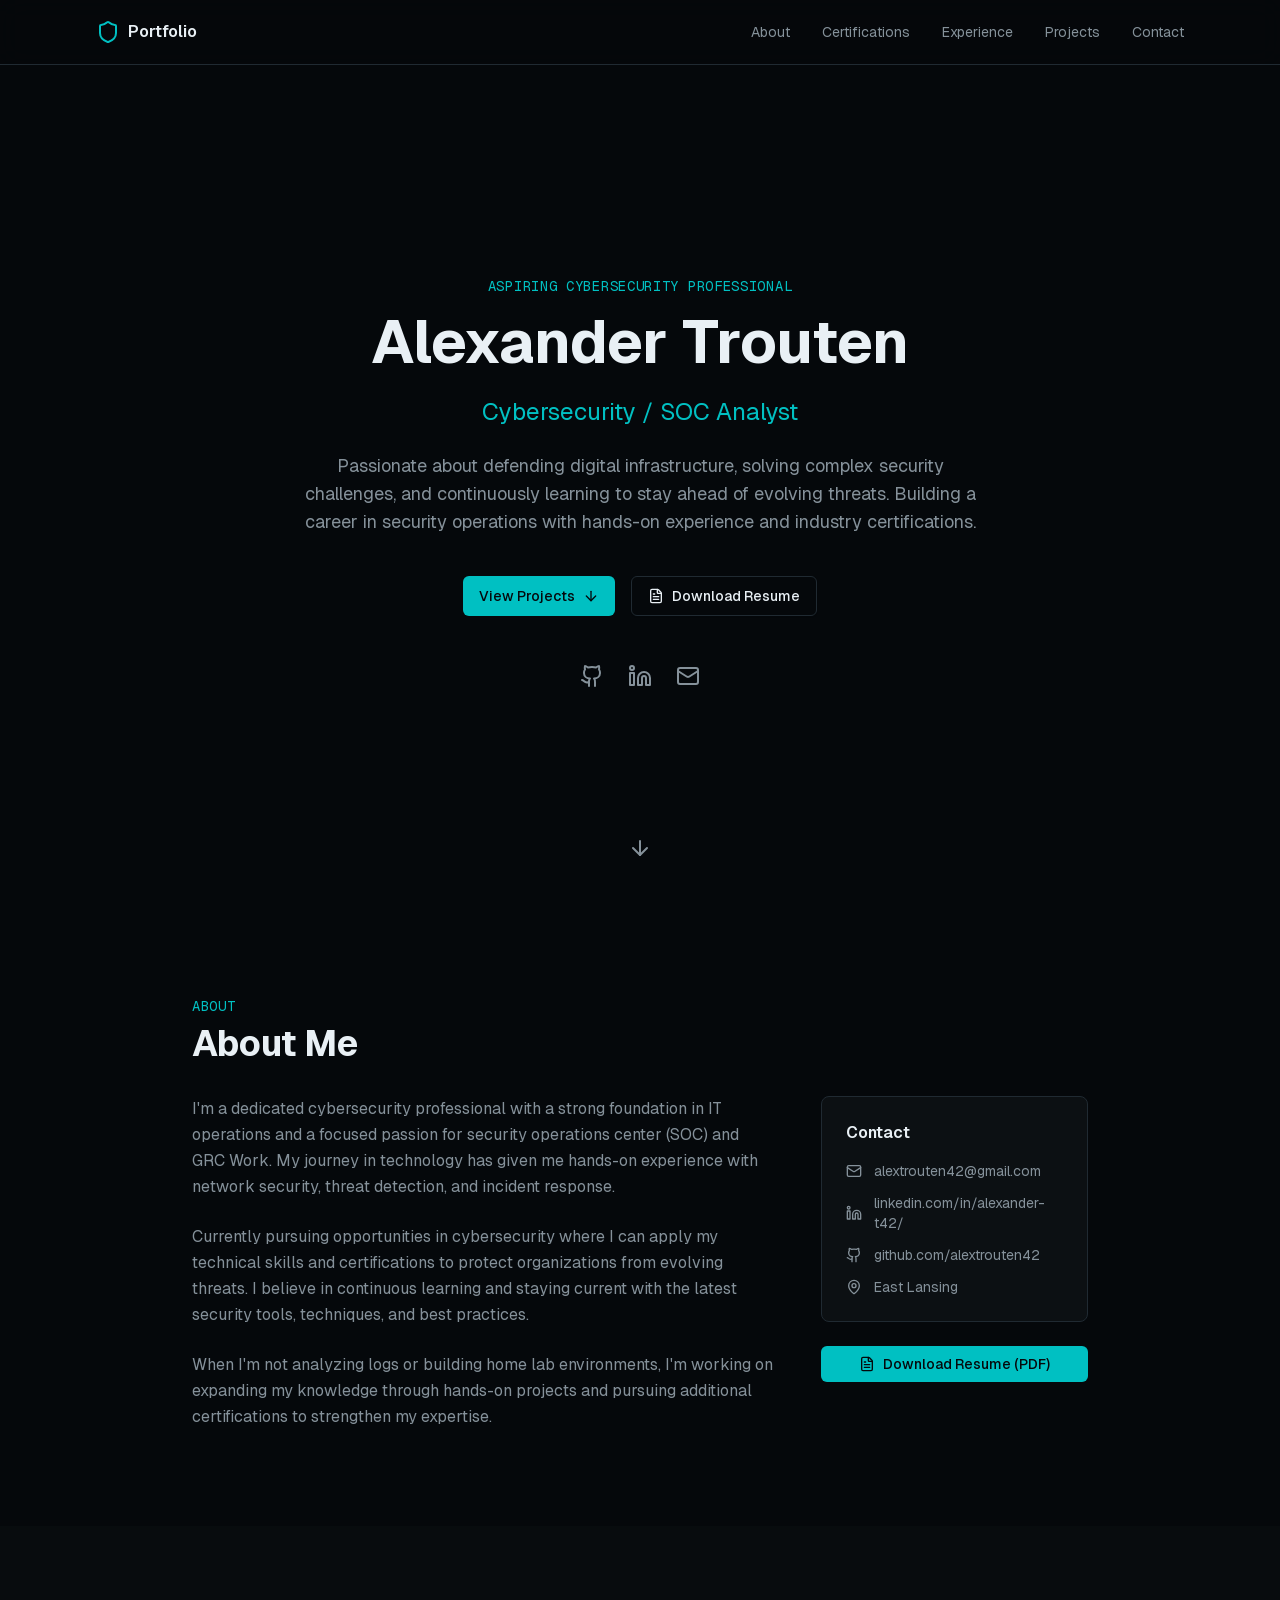
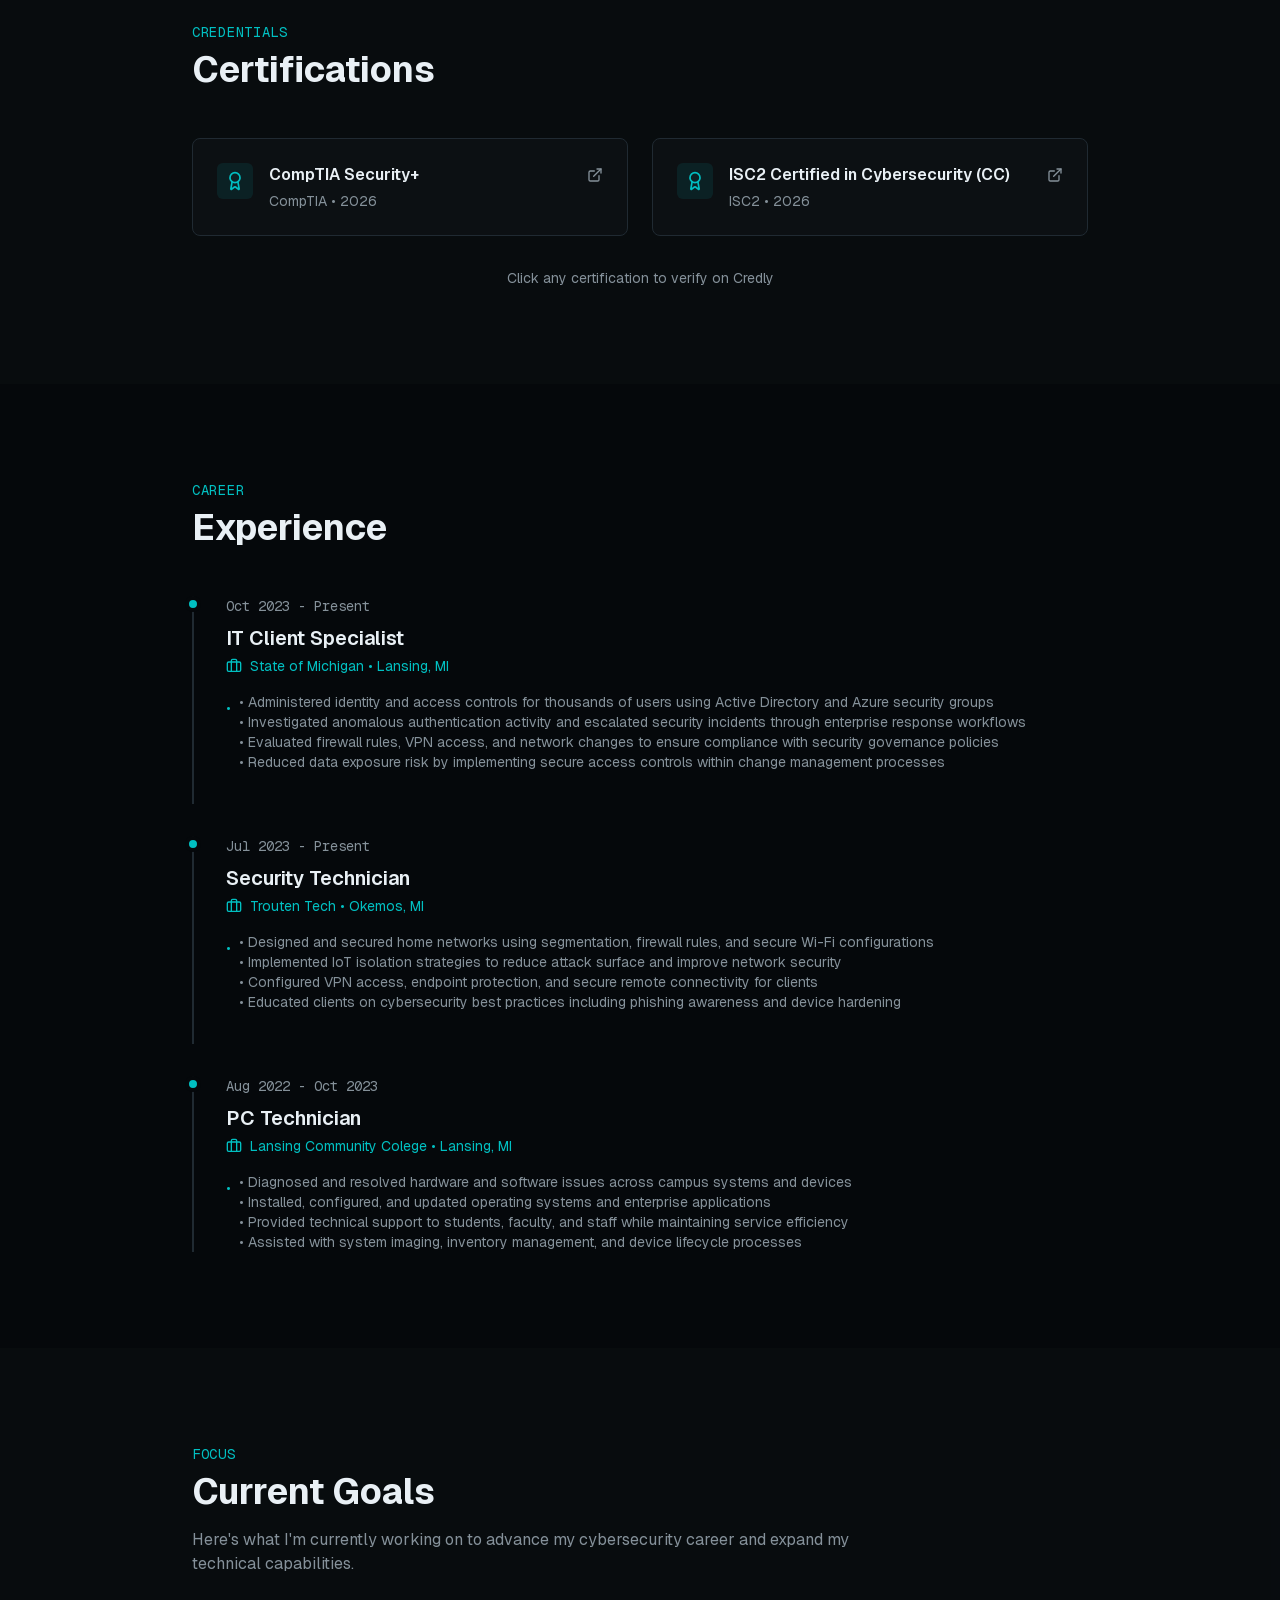
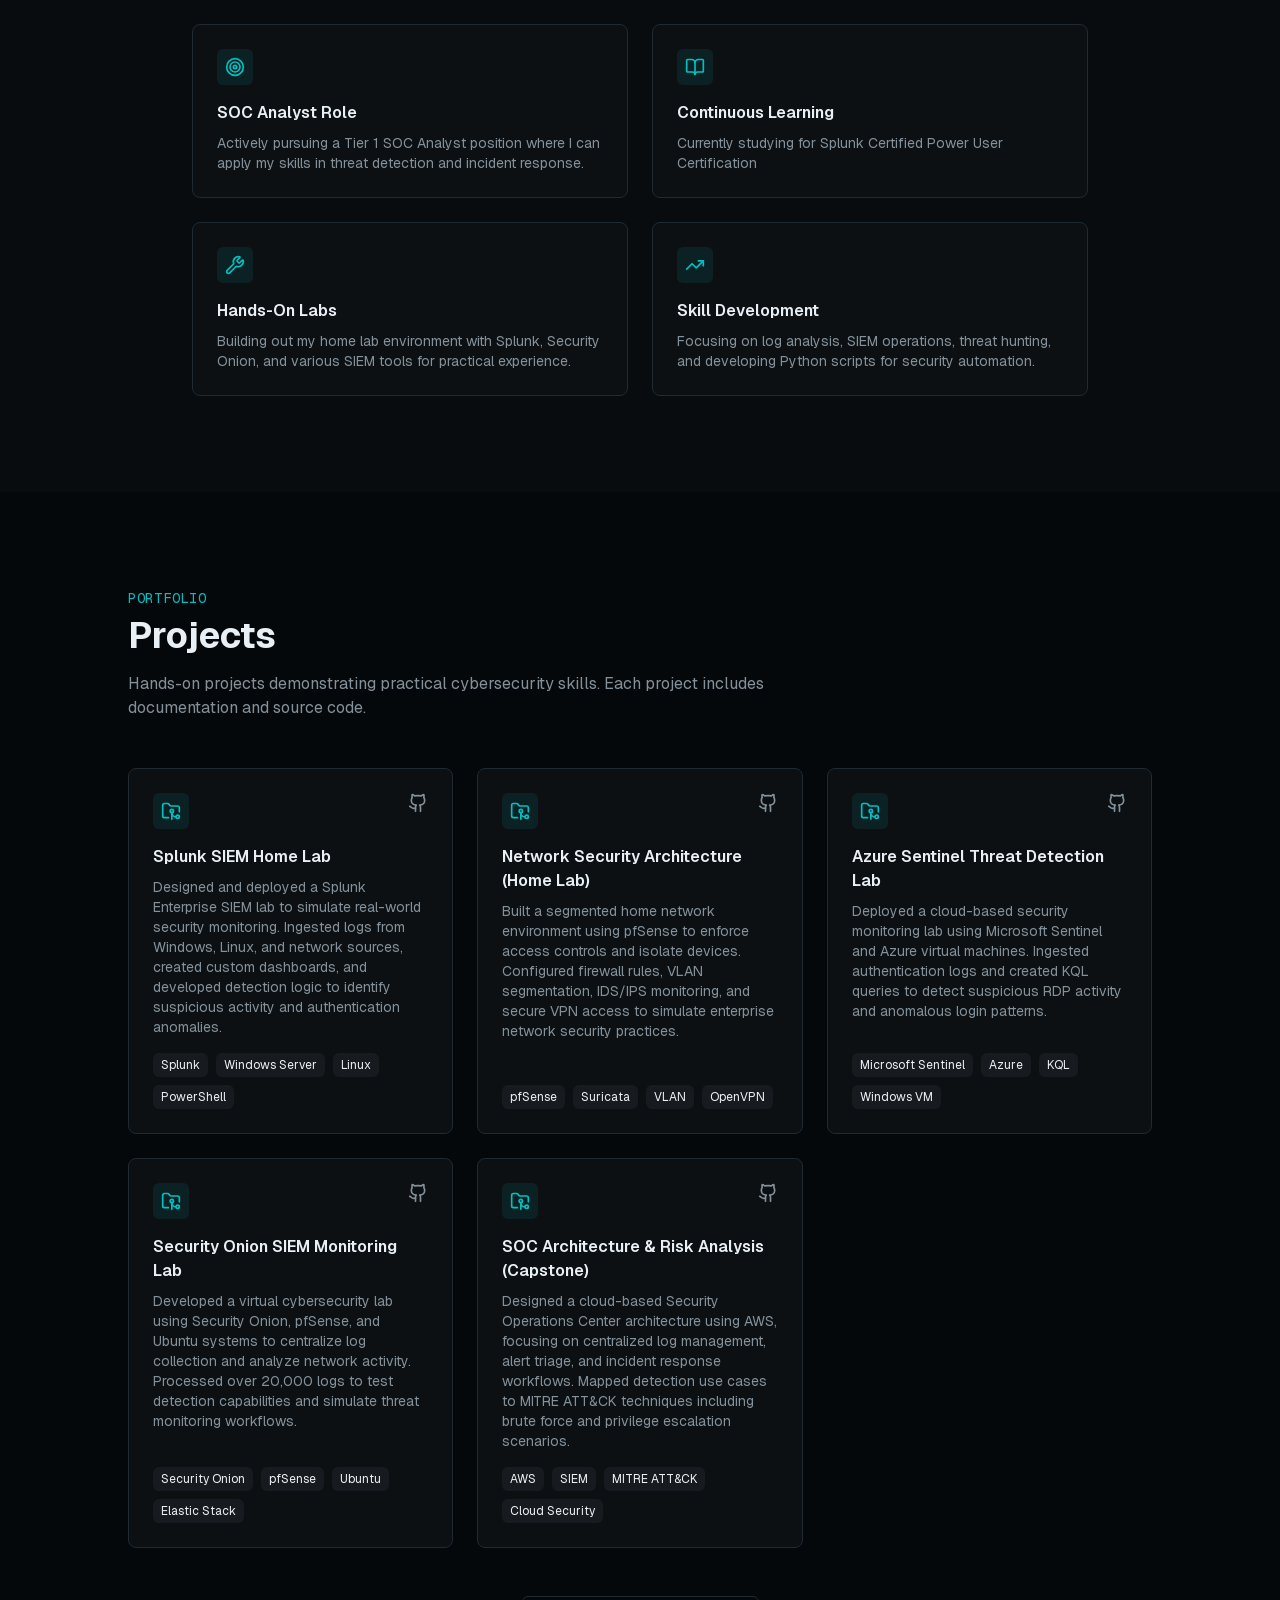
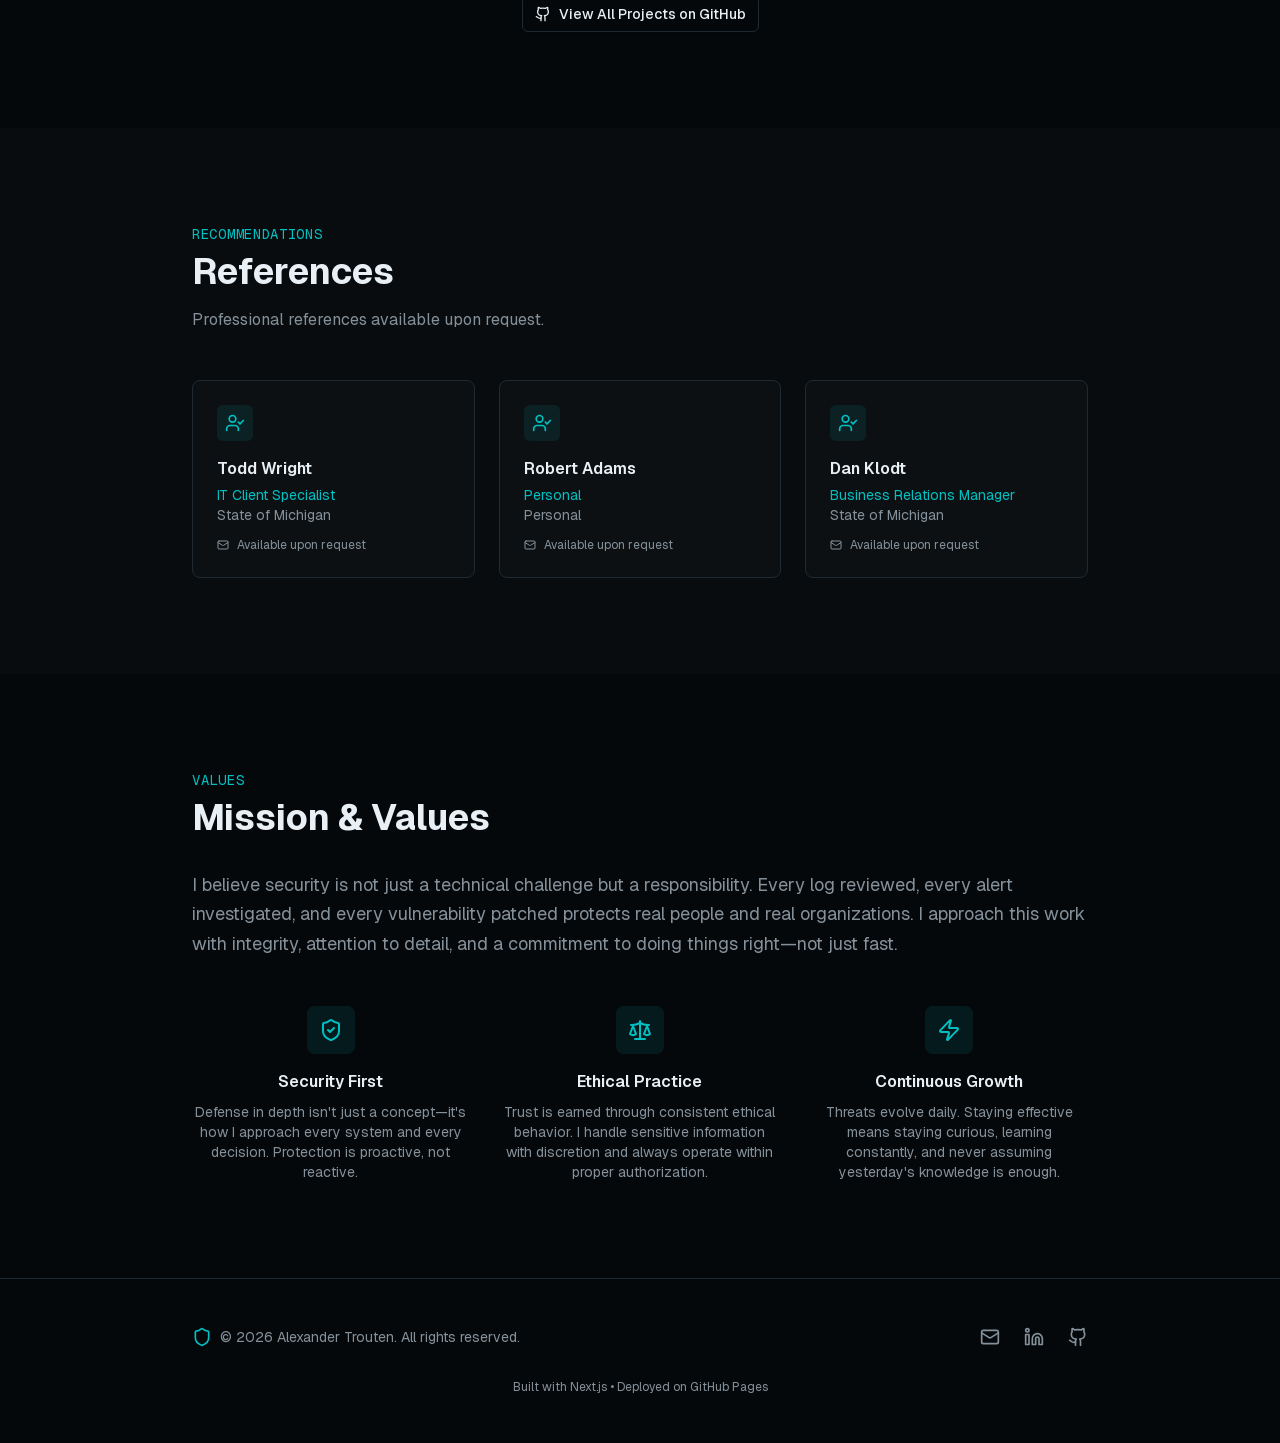
==== index.html @ dbf6aa48 "Updates" ====
<!DOCTYPE html><html lang="en"><head><meta charSet="utf-8"/><meta name="viewport" content="width=device-width, initial-scale=1"/><link rel="preload" href="./_next/static/media/797e433ab948586e-s.p.0.q-h669a_dqa.woff2" as="font" crossorigin="" type="font/woff2"/><link rel="preload" href="./_next/static/media/caa3a2e1cccd8315-s.p.16t1db8_9y2o~.woff2" as="font" crossorigin="" type="font/woff2"/><link rel="stylesheet" href="./_next/static/chunks/0x.pxwmy6tt~x.css" data-precedence="next"/><link rel="stylesheet" href="./_next/static/chunks/094i08rgkn6~y.css" data-precedence="next"/><link rel="preload" as="script" fetchPriority="low" href="./_next/static/chunks/17mwh_xul9q_s.js"/><script src="./_next/static/chunks/0~2hx~4anbj7s.js" async=""></script><script src="./_next/static/chunks/0jg51~wp.th-u.js" async=""></script><script src="./_next/static/chunks/0irpjk.f06gcm.js" async=""></script><script src="./_next/static/chunks/turbopack-11qjqpu1akf0x.js" async=""></script><script src="./_next/static/chunks/0v90e52bsza-c.js" async=""></script><script src="./_next/static/chunks/0dbhjjzl8qfwv.js" async=""></script><script src="./_next/static/chunks/0-bixkp6.-x4x.js" async=""></script><script src="./_next/static/chunks/0hr69gval2pws.js" async=""></script><meta name="next-size-adjust" content=""/><title>Alexander Trouten | Cybersecurity / SOC Analyst</title><meta name="description" content="Cybersecurity professional specializing in threat detection, governance, and security operations. View my portfolio, certifications, and projects."/><meta name="generator" content="v0.app"/><link rel="icon" href="/icon-light-32x32.png" media="(prefers-color-scheme: light)"/><link rel="icon" href="/icon-dark-32x32.png" media="(prefers-color-scheme: dark)"/><link rel="icon" href="/icon.svg" type="image/svg+xml"/><link rel="apple-touch-icon" href="/apple-icon.png"/><script src="./_next/static/chunks/03~yq9q893hmn.js" noModule=""></script></head><body class="font-sans antialiased"><div hidden=""><!--$--><!--/$--></div><main class="min-h-screen"><nav class="fixed top-0 left-0 right-0 z-50 bg-background/80 backdrop-blur-md border-b border-border"><div class="max-w-6xl mx-auto px-4 sm:px-6 lg:px-8"><div class="flex items-center justify-between h-16"><a href="#" class="flex items-center gap-2 text-primary"><svg xmlns="http://www.w3.org/2000/svg" width="24" height="24" viewBox="0 0 24 24" fill="none" stroke="currentColor" stroke-width="2" stroke-linecap="round" stroke-linejoin="round" class="lucide lucide-shield h-6 w-6" aria-hidden="true"><path d="M20 13c0 5-3.5 7.5-7.66 8.95a1 1 0 0 1-.67-.01C7.5 20.5 4 18 4 13V6a1 1 0 0 1 1-1c2 0 4.5-1.2 6.24-2.72a1.17 1.17 0 0 1 1.52 0C14.51 3.81 17 5 19 5a1 1 0 0 1 1 1z"></path></svg><span class="font-semibold text-foreground">Portfolio</span></a><div class="hidden md:flex items-center gap-8"><a href="#about" class="text-sm text-muted-foreground hover:text-primary transition-colors">About</a><a href="#certifications" class="text-sm text-muted-foreground hover:text-primary transition-colors">Certifications</a><a href="#experience" class="text-sm text-muted-foreground hover:text-primary transition-colors">Experience</a><a href="#projects" class="text-sm text-muted-foreground hover:text-primary transition-colors">Projects</a><a href="#contact" class="text-sm text-muted-foreground hover:text-primary transition-colors">Contact</a></div><button data-slot="button" class="inline-flex items-center justify-center gap-2 whitespace-nowrap rounded-md text-sm font-medium transition-all disabled:pointer-events-none disabled:opacity-50 [&amp;_svg]:pointer-events-none [&amp;_svg:not([class*=&#x27;size-&#x27;])]:size-4 shrink-0 [&amp;_svg]:shrink-0 outline-none focus-visible:border-ring focus-visible:ring-ring/50 focus-visible:ring-[3px] aria-invalid:ring-destructive/20 dark:aria-invalid:ring-destructive/40 aria-invalid:border-destructive hover:bg-accent hover:text-accent-foreground dark:hover:bg-accent/50 size-9 md:hidden" aria-label="Toggle menu"><svg xmlns="http://www.w3.org/2000/svg" width="24" height="24" viewBox="0 0 24 24" fill="none" stroke="currentColor" stroke-width="2" stroke-linecap="round" stroke-linejoin="round" class="lucide lucide-menu h-5 w-5" aria-hidden="true"><path d="M4 5h16"></path><path d="M4 12h16"></path><path d="M4 19h16"></path></svg></button></div></div></nav><section id="hero" class="min-h-screen flex flex-col items-center justify-center px-4 pt-16 relative"><div class="max-w-3xl mx-auto text-center"><p class="text-primary font-mono text-sm tracking-wider mb-4">ASPIRING CYBERSECURITY PROFESSIONAL</p><h1 class="text-4xl sm:text-5xl lg:text-6xl font-bold text-foreground mb-6 text-balance">Alexander Trouten</h1><h2 class="text-xl sm:text-2xl text-primary mb-6">Cybersecurity / SOC Analyst</h2><p class="text-lg text-muted-foreground max-w-2xl mx-auto mb-10 text-pretty">Passionate about defending digital infrastructure, solving complex security challenges, and continuously learning to stay ahead of evolving threats. Building a career in security operations with hands-on experience and industry certifications.</p><div class="flex flex-col sm:flex-row items-center justify-center gap-4 mb-12"><a href="#projects" data-slot="button" class="inline-flex items-center justify-center whitespace-nowrap text-sm font-medium transition-all disabled:pointer-events-none disabled:opacity-50 [&amp;_svg]:pointer-events-none [&amp;_svg:not([class*=&#x27;size-&#x27;])]:size-4 shrink-0 [&amp;_svg]:shrink-0 outline-none focus-visible:border-ring focus-visible:ring-ring/50 focus-visible:ring-[3px] aria-invalid:ring-destructive/20 dark:aria-invalid:ring-destructive/40 aria-invalid:border-destructive bg-primary text-primary-foreground hover:bg-primary/90 h-10 rounded-md px-6 has-[&gt;svg]:px-4 gap-2">View Projects<svg xmlns="http://www.w3.org/2000/svg" width="24" height="24" viewBox="0 0 24 24" fill="none" stroke="currentColor" stroke-width="2" stroke-linecap="round" stroke-linejoin="round" class="lucide lucide-arrow-down h-4 w-4" aria-hidden="true"><path d="M12 5v14"></path><path d="m19 12-7 7-7-7"></path></svg></a><a href="/resume.pdf" target="_blank" rel="noopener noreferrer" data-slot="button" class="inline-flex items-center justify-center whitespace-nowrap text-sm font-medium transition-all disabled:pointer-events-none disabled:opacity-50 [&amp;_svg]:pointer-events-none [&amp;_svg:not([class*=&#x27;size-&#x27;])]:size-4 shrink-0 [&amp;_svg]:shrink-0 outline-none focus-visible:border-ring focus-visible:ring-ring/50 focus-visible:ring-[3px] aria-invalid:ring-destructive/20 dark:aria-invalid:ring-destructive/40 aria-invalid:border-destructive border bg-background shadow-xs hover:bg-accent hover:text-accent-foreground dark:bg-input/30 dark:border-input dark:hover:bg-input/50 h-10 rounded-md px-6 has-[&gt;svg]:px-4 gap-2"><svg xmlns="http://www.w3.org/2000/svg" width="24" height="24" viewBox="0 0 24 24" fill="none" stroke="currentColor" stroke-width="2" stroke-linecap="round" stroke-linejoin="round" class="lucide lucide-file-text h-4 w-4" aria-hidden="true"><path d="M6 22a2 2 0 0 1-2-2V4a2 2 0 0 1 2-2h8a2.4 2.4 0 0 1 1.704.706l3.588 3.588A2.4 2.4 0 0 1 20 8v12a2 2 0 0 1-2 2z"></path><path d="M14 2v5a1 1 0 0 0 1 1h5"></path><path d="M10 9H8"></path><path d="M16 13H8"></path><path d="M16 17H8"></path></svg>Download Resume</a></div><div class="flex items-center justify-center gap-6"><a href="https://github.com/alextrouten42" target="_blank" rel="noopener noreferrer" class="text-muted-foreground hover:text-primary transition-colors" aria-label="GitHub Profile"><svg xmlns="http://www.w3.org/2000/svg" width="24" height="24" viewBox="0 0 24 24" fill="none" stroke="currentColor" stroke-width="2" stroke-linecap="round" stroke-linejoin="round" class="lucide lucide-github h-6 w-6" aria-hidden="true"><path d="M15 22v-4a4.8 4.8 0 0 0-1-3.5c3 0 6-2 6-5.5.08-1.25-.27-2.48-1-3.5.28-1.15.28-2.35 0-3.5 0 0-1 0-3 1.5-2.64-.5-5.36-.5-8 0C6 2 5 2 5 2c-.3 1.15-.3 2.35 0 3.5A5.403 5.403 0 0 0 4 9c0 3.5 3 5.5 6 5.5-.39.49-.68 1.05-.85 1.65-.17.6-.22 1.23-.15 1.85v4"></path><path d="M9 18c-4.51 2-5-2-7-2"></path></svg></a><a href="https://linkedin.com/in/alexander-t42/" target="_blank" rel="noopener noreferrer" class="text-muted-foreground hover:text-primary transition-colors" aria-label="LinkedIn Profile"><svg xmlns="http://www.w3.org/2000/svg" width="24" height="24" viewBox="0 0 24 24" fill="none" stroke="currentColor" stroke-width="2" stroke-linecap="round" stroke-linejoin="round" class="lucide lucide-linkedin h-6 w-6" aria-hidden="true"><path d="M16 8a6 6 0 0 1 6 6v7h-4v-7a2 2 0 0 0-2-2 2 2 0 0 0-2 2v7h-4v-7a6 6 0 0 1 6-6z"></path><rect width="4" height="12" x="2" y="9"></rect><circle cx="4" cy="4" r="2"></circle></svg></a><a href="mailto:alextrouten42@gmail.com" class="text-muted-foreground hover:text-primary transition-colors" aria-label="Email"><svg xmlns="http://www.w3.org/2000/svg" width="24" height="24" viewBox="0 0 24 24" fill="none" stroke="currentColor" stroke-width="2" stroke-linecap="round" stroke-linejoin="round" class="lucide lucide-mail h-6 w-6" aria-hidden="true"><path d="m22 7-8.991 5.727a2 2 0 0 1-2.009 0L2 7"></path><rect x="2" y="4" width="20" height="16" rx="2"></rect></svg></a></div></div><div class="absolute bottom-10 left-1/2 -translate-x-1/2 animate-bounce"><a href="#about" aria-label="Scroll to About section"><svg xmlns="http://www.w3.org/2000/svg" width="24" height="24" viewBox="0 0 24 24" fill="none" stroke="currentColor" stroke-width="2" stroke-linecap="round" stroke-linejoin="round" class="lucide lucide-arrow-down h-6 w-6 text-muted-foreground" aria-hidden="true"><path d="M12 5v14"></path><path d="m19 12-7 7-7-7"></path></svg></a></div></section><section id="about" class="py-24 px-4"><div class="max-w-4xl mx-auto"><h2 class="text-sm font-mono text-primary tracking-wider mb-2">ABOUT</h2><h3 class="text-3xl sm:text-4xl font-bold text-foreground mb-8">About Me</h3><div class="grid lg:grid-cols-3 gap-12"><div class="lg:col-span-2 space-y-6"><p class="text-muted-foreground leading-relaxed">I&#x27;m a dedicated cybersecurity professional with a strong foundation in IT operations and a focused passion for security operations center (SOC) and GRC Work. My journey in technology has given me hands-on experience with network security, threat detection, and incident response.</p><p class="text-muted-foreground leading-relaxed">Currently pursuing opportunities in cybersecurity where I can apply my technical skills and certifications to protect organizations from evolving threats. I believe in continuous learning and staying current with the latest security tools, techniques, and best practices.</p><p class="text-muted-foreground leading-relaxed">When I&#x27;m not analyzing logs or building home lab environments, I&#x27;m working on expanding my knowledge through hands-on projects and pursuing additional certifications to strengthen my expertise.</p></div><div class="space-y-6"><div class="p-6 rounded-lg bg-card border border-border"><h4 class="font-semibold text-foreground mb-4">Contact</h4><div class="space-y-3"><a href="mailto:Alextrouten42@gmail.com" class="flex items-center gap-3 text-muted-foreground hover:text-primary transition-colors text-sm"><svg xmlns="http://www.w3.org/2000/svg" width="24" height="24" viewBox="0 0 24 24" fill="none" stroke="currentColor" stroke-width="2" stroke-linecap="round" stroke-linejoin="round" class="lucide lucide-mail h-4 w-4 shrink-0" aria-hidden="true"><path d="m22 7-8.991 5.727a2 2 0 0 1-2.009 0L2 7"></path><rect x="2" y="4" width="20" height="16" rx="2"></rect></svg><span>alextrouten42@gmail.com</span></a><a href="https://www.linkedin.com/in/alexander-t42/" target="_blank" rel="noopener noreferrer" class="flex items-center gap-3 text-muted-foreground hover:text-primary transition-colors text-sm"><svg xmlns="http://www.w3.org/2000/svg" width="24" height="24" viewBox="0 0 24 24" fill="none" stroke="currentColor" stroke-width="2" stroke-linecap="round" stroke-linejoin="round" class="lucide lucide-linkedin h-4 w-4 shrink-0" aria-hidden="true"><path d="M16 8a6 6 0 0 1 6 6v7h-4v-7a2 2 0 0 0-2-2 2 2 0 0 0-2 2v7h-4v-7a6 6 0 0 1 6-6z"></path><rect width="4" height="12" x="2" y="9"></rect><circle cx="4" cy="4" r="2"></circle></svg><span>linkedin.com/in/alexander-t42/</span></a><a href="https://github.com/alextrouten42" target="_blank" rel="noopener noreferrer" class="flex items-center gap-3 text-muted-foreground hover:text-primary transition-colors text-sm"><svg xmlns="http://www.w3.org/2000/svg" width="24" height="24" viewBox="0 0 24 24" fill="none" stroke="currentColor" stroke-width="2" stroke-linecap="round" stroke-linejoin="round" class="lucide lucide-github h-4 w-4 shrink-0" aria-hidden="true"><path d="M15 22v-4a4.8 4.8 0 0 0-1-3.5c3 0 6-2 6-5.5.08-1.25-.27-2.48-1-3.5.28-1.15.28-2.35 0-3.5 0 0-1 0-3 1.5-2.64-.5-5.36-.5-8 0C6 2 5 2 5 2c-.3 1.15-.3 2.35 0 3.5A5.403 5.403 0 0 0 4 9c0 3.5 3 5.5 6 5.5-.39.49-.68 1.05-.85 1.65-.17.6-.22 1.23-.15 1.85v4"></path><path d="M9 18c-4.51 2-5-2-7-2"></path></svg><span>github.com/alextrouten42</span></a><div class="flex items-center gap-3 text-muted-foreground text-sm"><svg xmlns="http://www.w3.org/2000/svg" width="24" height="24" viewBox="0 0 24 24" fill="none" stroke="currentColor" stroke-width="2" stroke-linecap="round" stroke-linejoin="round" class="lucide lucide-map-pin h-4 w-4 shrink-0" aria-hidden="true"><path d="M20 10c0 4.993-5.539 10.193-7.399 11.799a1 1 0 0 1-1.202 0C9.539 20.193 4 14.993 4 10a8 8 0 0 1 16 0"></path><circle cx="12" cy="10" r="3"></circle></svg><span>East Lansing</span></div></div></div><a href="/resume.pdf" target="_blank" rel="noopener noreferrer" data-slot="button" class="inline-flex items-center justify-center whitespace-nowrap rounded-md text-sm font-medium transition-all disabled:pointer-events-none disabled:opacity-50 [&amp;_svg]:pointer-events-none [&amp;_svg:not([class*=&#x27;size-&#x27;])]:size-4 shrink-0 [&amp;_svg]:shrink-0 outline-none focus-visible:border-ring focus-visible:ring-ring/50 focus-visible:ring-[3px] aria-invalid:ring-destructive/20 dark:aria-invalid:ring-destructive/40 aria-invalid:border-destructive bg-primary text-primary-foreground hover:bg-primary/90 h-9 px-4 py-2 has-[&gt;svg]:px-3 w-full gap-2"><svg xmlns="http://www.w3.org/2000/svg" width="24" height="24" viewBox="0 0 24 24" fill="none" stroke="currentColor" stroke-width="2" stroke-linecap="round" stroke-linejoin="round" class="lucide lucide-file-text h-4 w-4" aria-hidden="true"><path d="M6 22a2 2 0 0 1-2-2V4a2 2 0 0 1 2-2h8a2.4 2.4 0 0 1 1.704.706l3.588 3.588A2.4 2.4 0 0 1 20 8v12a2 2 0 0 1-2 2z"></path><path d="M14 2v5a1 1 0 0 0 1 1h5"></path><path d="M10 9H8"></path><path d="M16 13H8"></path><path d="M16 17H8"></path></svg>Download Resume (PDF)</a></div></div></div></section><section id="certifications" class="py-24 px-4 bg-card/50"><div class="max-w-4xl mx-auto"><h2 class="text-sm font-mono text-primary tracking-wider mb-2">CREDENTIALS</h2><h3 class="text-3xl sm:text-4xl font-bold text-foreground mb-12">Certifications</h3><div class="grid sm:grid-cols-2 gap-6"><a href="https://www.credly.com/badges/7d24fe63-3ebd-4360-afc7-e050ca2d0676" target="_blank" rel="noopener noreferrer" class="group p-6 rounded-lg bg-card border border-border hover:border-primary/50 transition-all"><div class="flex items-start justify-between gap-4"><div class="flex items-start gap-4"><div class="p-2 rounded-md bg-primary/10 text-primary"><svg xmlns="http://www.w3.org/2000/svg" width="24" height="24" viewBox="0 0 24 24" fill="none" stroke="currentColor" stroke-width="2" stroke-linecap="round" stroke-linejoin="round" class="lucide lucide-award h-5 w-5" aria-hidden="true"><path d="m15.477 12.89 1.515 8.526a.5.5 0 0 1-.81.47l-3.58-2.687a1 1 0 0 0-1.197 0l-3.586 2.686a.5.5 0 0 1-.81-.469l1.514-8.526"></path><circle cx="12" cy="8" r="6"></circle></svg></div><div><h4 class="font-semibold text-foreground group-hover:text-primary transition-colors">CompTIA Security+</h4><p class="text-sm text-muted-foreground mt-1">CompTIA<!-- --> • <!-- -->2026</p></div></div><svg xmlns="http://www.w3.org/2000/svg" width="24" height="24" viewBox="0 0 24 24" fill="none" stroke="currentColor" stroke-width="2" stroke-linecap="round" stroke-linejoin="round" class="lucide lucide-external-link h-4 w-4 text-muted-foreground group-hover:text-primary transition-colors shrink-0 mt-1" aria-hidden="true"><path d="M15 3h6v6"></path><path d="M10 14 21 3"></path><path d="M18 13v6a2 2 0 0 1-2 2H5a2 2 0 0 1-2-2V8a2 2 0 0 1 2-2h6"></path></svg></div></a><a href="https://www.credly.com/badges/c90fcdf9-1998-47cc-9744-c46734204236" target="_blank" rel="noopener noreferrer" class="group p-6 rounded-lg bg-card border border-border hover:border-primary/50 transition-all"><div class="flex items-start justify-between gap-4"><div class="flex items-start gap-4"><div class="p-2 rounded-md bg-primary/10 text-primary"><svg xmlns="http://www.w3.org/2000/svg" width="24" height="24" viewBox="0 0 24 24" fill="none" stroke="currentColor" stroke-width="2" stroke-linecap="round" stroke-linejoin="round" class="lucide lucide-award h-5 w-5" aria-hidden="true"><path d="m15.477 12.89 1.515 8.526a.5.5 0 0 1-.81.47l-3.58-2.687a1 1 0 0 0-1.197 0l-3.586 2.686a.5.5 0 0 1-.81-.469l1.514-8.526"></path><circle cx="12" cy="8" r="6"></circle></svg></div><div><h4 class="font-semibold text-foreground group-hover:text-primary transition-colors">ISC2 Certified in Cybersecurity (CC)</h4><p class="text-sm text-muted-foreground mt-1">ISC2<!-- --> • <!-- -->2026</p></div></div><svg xmlns="http://www.w3.org/2000/svg" width="24" height="24" viewBox="0 0 24 24" fill="none" stroke="currentColor" stroke-width="2" stroke-linecap="round" stroke-linejoin="round" class="lucide lucide-external-link h-4 w-4 text-muted-foreground group-hover:text-primary transition-colors shrink-0 mt-1" aria-hidden="true"><path d="M15 3h6v6"></path><path d="M10 14 21 3"></path><path d="M18 13v6a2 2 0 0 1-2 2H5a2 2 0 0 1-2-2V8a2 2 0 0 1 2-2h6"></path></svg></div></a></div><p class="text-sm text-muted-foreground mt-8 text-center">Click any certification to verify on Credly</p></div></section><section id="experience" class="py-24 px-4"><div class="max-w-4xl mx-auto"><h2 class="text-sm font-mono text-primary tracking-wider mb-2">CAREER</h2><h3 class="text-3xl sm:text-4xl font-bold text-foreground mb-12">Experience</h3><div class="space-y-8"><div class="relative pl-8 border-l-2 border-border pb-8 last:pb-0"><div class="absolute -left-[9px] top-0 w-4 h-4 rounded-full bg-primary border-4 border-background"></div><div class="flex flex-wrap items-center gap-2 mb-2"><span class="text-sm text-muted-foreground font-mono">Oct 2023 - Present</span></div><h4 class="text-xl font-semibold text-foreground">IT Client Specialist</h4><div class="flex items-center gap-2 text-primary mt-1"><svg xmlns="http://www.w3.org/2000/svg" width="24" height="24" viewBox="0 0 24 24" fill="none" stroke="currentColor" stroke-width="2" stroke-linecap="round" stroke-linejoin="round" class="lucide lucide-briefcase h-4 w-4" aria-hidden="true"><path d="M16 20V4a2 2 0 0 0-2-2h-4a2 2 0 0 0-2 2v16"></path><rect width="20" height="14" x="2" y="6" rx="2"></rect></svg><span class="text-sm">State of Michigan<!-- --> • <!-- -->Lansing, MI</span></div><ul class="mt-4 space-y-2"><li class="text-muted-foreground text-sm flex items-start gap-2"><span class="text-primary mt-1.5">•</span><span><p>• Administered identity and access controls for thousands of users using Active Directory and Azure security groups<br/>• Investigated anomalous authentication activity and escalated security incidents through enterprise response workflows<br/>• Evaluated firewall rules, VPN access, and network changes to ensure compliance with security governance policies<br/>• Reduced data exposure risk by implementing secure access controls within change management processes</p></span></li></ul></div><div class="relative pl-8 border-l-2 border-border pb-8 last:pb-0"><div class="absolute -left-[9px] top-0 w-4 h-4 rounded-full bg-primary border-4 border-background"></div><div class="flex flex-wrap items-center gap-2 mb-2"><span class="text-sm text-muted-foreground font-mono">Jul 2023 - Present</span></div><h4 class="text-xl font-semibold text-foreground">Security Technician</h4><div class="flex items-center gap-2 text-primary mt-1"><svg xmlns="http://www.w3.org/2000/svg" width="24" height="24" viewBox="0 0 24 24" fill="none" stroke="currentColor" stroke-width="2" stroke-linecap="round" stroke-linejoin="round" class="lucide lucide-briefcase h-4 w-4" aria-hidden="true"><path d="M16 20V4a2 2 0 0 0-2-2h-4a2 2 0 0 0-2 2v16"></path><rect width="20" height="14" x="2" y="6" rx="2"></rect></svg><span class="text-sm">Trouten Tech<!-- --> • <!-- -->Okemos, MI</span></div><ul class="mt-4 space-y-2"><li class="text-muted-foreground text-sm flex items-start gap-2"><span class="text-primary mt-1.5">•</span><span><p>• Designed and secured home networks using segmentation, firewall rules, and secure Wi-Fi configurations<br/>• Implemented IoT isolation strategies to reduce attack surface and improve network security<br/>• Configured VPN access, endpoint protection, and secure remote connectivity for clients<br/>• Educated clients on cybersecurity best practices including phishing awareness and device hardening</p></span></li></ul></div><div class="relative pl-8 border-l-2 border-border pb-8 last:pb-0"><div class="absolute -left-[9px] top-0 w-4 h-4 rounded-full bg-primary border-4 border-background"></div><div class="flex flex-wrap items-center gap-2 mb-2"><span class="text-sm text-muted-foreground font-mono">Aug 2022 - Oct 2023</span></div><h4 class="text-xl font-semibold text-foreground">PC Technician</h4><div class="flex items-center gap-2 text-primary mt-1"><svg xmlns="http://www.w3.org/2000/svg" width="24" height="24" viewBox="0 0 24 24" fill="none" stroke="currentColor" stroke-width="2" stroke-linecap="round" stroke-linejoin="round" class="lucide lucide-briefcase h-4 w-4" aria-hidden="true"><path d="M16 20V4a2 2 0 0 0-2-2h-4a2 2 0 0 0-2 2v16"></path><rect width="20" height="14" x="2" y="6" rx="2"></rect></svg><span class="text-sm">Lansing Community Colege<!-- --> • <!-- -->Lansing, MI</span></div><ul class="mt-4 space-y-2"><li class="text-muted-foreground text-sm flex items-start gap-2"><span class="text-primary mt-1.5">•</span><span><p>• Diagnosed and resolved hardware and software issues across campus systems and devices<br/>• Installed, configured, and updated operating systems and enterprise applications<br/>• Provided technical support to students, faculty, and staff while maintaining service efficiency<br/>• Assisted with system imaging, inventory management, and device lifecycle processes</p></span></li></ul></div></div></div></section><section id="goals" class="py-24 px-4 bg-card/50"><div class="max-w-4xl mx-auto"><h2 class="text-sm font-mono text-primary tracking-wider mb-2">FOCUS</h2><h3 class="text-3xl sm:text-4xl font-bold text-foreground mb-4">Current Goals</h3><p class="text-muted-foreground mb-12 max-w-2xl">Here&#x27;s what I&#x27;m currently working on to advance my cybersecurity career and expand my technical capabilities.</p><div class="grid sm:grid-cols-2 gap-6"><div class="p-6 rounded-lg bg-card border border-border"><div class="p-2 rounded-md bg-primary/10 text-primary w-fit mb-4"><svg xmlns="http://www.w3.org/2000/svg" width="24" height="24" viewBox="0 0 24 24" fill="none" stroke="currentColor" stroke-width="2" stroke-linecap="round" stroke-linejoin="round" class="lucide lucide-target h-5 w-5" aria-hidden="true"><circle cx="12" cy="12" r="10"></circle><circle cx="12" cy="12" r="6"></circle><circle cx="12" cy="12" r="2"></circle></svg></div><h4 class="font-semibold text-foreground mb-2">SOC Analyst Role</h4><p class="text-sm text-muted-foreground">Actively pursuing a Tier 1 SOC Analyst position where I can apply my skills in threat detection and incident response.</p></div><div class="p-6 rounded-lg bg-card border border-border"><div class="p-2 rounded-md bg-primary/10 text-primary w-fit mb-4"><svg xmlns="http://www.w3.org/2000/svg" width="24" height="24" viewBox="0 0 24 24" fill="none" stroke="currentColor" stroke-width="2" stroke-linecap="round" stroke-linejoin="round" class="lucide lucide-book-open h-5 w-5" aria-hidden="true"><path d="M12 7v14"></path><path d="M3 18a1 1 0 0 1-1-1V4a1 1 0 0 1 1-1h5a4 4 0 0 1 4 4 4 4 0 0 1 4-4h5a1 1 0 0 1 1 1v13a1 1 0 0 1-1 1h-6a3 3 0 0 0-3 3 3 3 0 0 0-3-3z"></path></svg></div><h4 class="font-semibold text-foreground mb-2">Continuous Learning</h4><p class="text-sm text-muted-foreground">Currently studying for Splunk Certified Power User Certification</p></div><div class="p-6 rounded-lg bg-card border border-border"><div class="p-2 rounded-md bg-primary/10 text-primary w-fit mb-4"><svg xmlns="http://www.w3.org/2000/svg" width="24" height="24" viewBox="0 0 24 24" fill="none" stroke="currentColor" stroke-width="2" stroke-linecap="round" stroke-linejoin="round" class="lucide lucide-wrench h-5 w-5" aria-hidden="true"><path d="M14.7 6.3a1 1 0 0 0 0 1.4l1.6 1.6a1 1 0 0 0 1.4 0l3.106-3.105c.32-.322.863-.22.983.218a6 6 0 0 1-8.259 7.057l-7.91 7.91a1 1 0 0 1-2.999-3l7.91-7.91a6 6 0 0 1 7.057-8.259c.438.12.54.662.219.984z"></path></svg></div><h4 class="font-semibold text-foreground mb-2">Hands-On Labs</h4><p class="text-sm text-muted-foreground">Building out my home lab environment with Splunk, Security Onion, and various SIEM tools for practical experience.</p></div><div class="p-6 rounded-lg bg-card border border-border"><div class="p-2 rounded-md bg-primary/10 text-primary w-fit mb-4"><svg xmlns="http://www.w3.org/2000/svg" width="24" height="24" viewBox="0 0 24 24" fill="none" stroke="currentColor" stroke-width="2" stroke-linecap="round" stroke-linejoin="round" class="lucide lucide-trending-up h-5 w-5" aria-hidden="true"><path d="M16 7h6v6"></path><path d="m22 7-8.5 8.5-5-5L2 17"></path></svg></div><h4 class="font-semibold text-foreground mb-2">Skill Development</h4><p class="text-sm text-muted-foreground">Focusing on log analysis, SIEM operations, threat hunting, and developing Python scripts for security automation.</p></div></div></div></section><section id="projects" class="py-24 px-4"><div class="max-w-5xl mx-auto"><h2 class="text-sm font-mono text-primary tracking-wider mb-2">PORTFOLIO</h2><h3 class="text-3xl sm:text-4xl font-bold text-foreground mb-4">Projects</h3><p class="text-muted-foreground mb-12 max-w-2xl">Hands-on projects demonstrating practical cybersecurity skills. Each project includes documentation and source code.</p><div class="grid md:grid-cols-2 lg:grid-cols-3 gap-6"><div class="group flex flex-col p-6 rounded-lg bg-card border border-border hover:border-primary/50 transition-all"><div class="flex items-start justify-between mb-4"><div class="p-2 rounded-md bg-primary/10 text-primary"><svg xmlns="http://www.w3.org/2000/svg" width="24" height="24" viewBox="0 0 24 24" fill="none" stroke="currentColor" stroke-width="2" stroke-linecap="round" stroke-linejoin="round" class="lucide lucide-folder-git2 lucide-folder-git-2 h-5 w-5" aria-hidden="true"><path d="M18 19a5 5 0 0 1-5-5v8"></path><path d="M9 20H4a2 2 0 0 1-2-2V5a2 2 0 0 1 2-2h3.9a2 2 0 0 1 1.69.9l.81 1.2a2 2 0 0 0 1.67.9H20a2 2 0 0 1 2 2v5"></path><circle cx="13" cy="12" r="2"></circle><circle cx="20" cy="19" r="2"></circle></svg></div><div class="flex items-center gap-2"><a href="https://github.com/alextrouten42/splunk-homelab" target="_blank" rel="noopener noreferrer" class="text-muted-foreground hover:text-primary transition-colors" aria-label="View Splunk SIEM Home Lab on GitHub"><svg xmlns="http://www.w3.org/2000/svg" width="24" height="24" viewBox="0 0 24 24" fill="none" stroke="currentColor" stroke-width="2" stroke-linecap="round" stroke-linejoin="round" class="lucide lucide-github h-5 w-5" aria-hidden="true"><path d="M15 22v-4a4.8 4.8 0 0 0-1-3.5c3 0 6-2 6-5.5.08-1.25-.27-2.48-1-3.5.28-1.15.28-2.35 0-3.5 0 0-1 0-3 1.5-2.64-.5-5.36-.5-8 0C6 2 5 2 5 2c-.3 1.15-.3 2.35 0 3.5A5.403 5.403 0 0 0 4 9c0 3.5 3 5.5 6 5.5-.39.49-.68 1.05-.85 1.65-.17.6-.22 1.23-.15 1.85v4"></path><path d="M9 18c-4.51 2-5-2-7-2"></path></svg></a></div></div><h4 class="font-semibold text-foreground group-hover:text-primary transition-colors mb-2">Splunk SIEM Home Lab</h4><p class="text-sm text-muted-foreground mb-4 flex-grow">Designed and deployed a Splunk Enterprise SIEM lab to simulate real-world security monitoring. Ingested logs from Windows, Linux, and network sources, created custom dashboards, and developed detection logic to identify suspicious activity and authentication anomalies.</p><div class="flex flex-wrap gap-2"><span class="text-xs px-2 py-1 rounded-md bg-secondary text-secondary-foreground">Splunk</span><span class="text-xs px-2 py-1 rounded-md bg-secondary text-secondary-foreground">Windows Server</span><span class="text-xs px-2 py-1 rounded-md bg-secondary text-secondary-foreground">Linux</span><span class="text-xs px-2 py-1 rounded-md bg-secondary text-secondary-foreground">PowerShell</span></div></div><div class="group flex flex-col p-6 rounded-lg bg-card border border-border hover:border-primary/50 transition-all"><div class="flex items-start justify-between mb-4"><div class="p-2 rounded-md bg-primary/10 text-primary"><svg xmlns="http://www.w3.org/2000/svg" width="24" height="24" viewBox="0 0 24 24" fill="none" stroke="currentColor" stroke-width="2" stroke-linecap="round" stroke-linejoin="round" class="lucide lucide-folder-git2 lucide-folder-git-2 h-5 w-5" aria-hidden="true"><path d="M18 19a5 5 0 0 1-5-5v8"></path><path d="M9 20H4a2 2 0 0 1-2-2V5a2 2 0 0 1 2-2h3.9a2 2 0 0 1 1.69.9l.81 1.2a2 2 0 0 0 1.67.9H20a2 2 0 0 1 2 2v5"></path><circle cx="13" cy="12" r="2"></circle><circle cx="20" cy="19" r="2"></circle></svg></div><div class="flex items-center gap-2"><a href="https://github.com/alextrouten42/home-network-security" target="_blank" rel="noopener noreferrer" class="text-muted-foreground hover:text-primary transition-colors" aria-label="View Network Security Architecture (Home Lab) on GitHub"><svg xmlns="http://www.w3.org/2000/svg" width="24" height="24" viewBox="0 0 24 24" fill="none" stroke="currentColor" stroke-width="2" stroke-linecap="round" stroke-linejoin="round" class="lucide lucide-github h-5 w-5" aria-hidden="true"><path d="M15 22v-4a4.8 4.8 0 0 0-1-3.5c3 0 6-2 6-5.5.08-1.25-.27-2.48-1-3.5.28-1.15.28-2.35 0-3.5 0 0-1 0-3 1.5-2.64-.5-5.36-.5-8 0C6 2 5 2 5 2c-.3 1.15-.3 2.35 0 3.5A5.403 5.403 0 0 0 4 9c0 3.5 3 5.5 6 5.5-.39.49-.68 1.05-.85 1.65-.17.6-.22 1.23-.15 1.85v4"></path><path d="M9 18c-4.51 2-5-2-7-2"></path></svg></a></div></div><h4 class="font-semibold text-foreground group-hover:text-primary transition-colors mb-2">Network Security Architecture (Home Lab)</h4><p class="text-sm text-muted-foreground mb-4 flex-grow">Built a segmented home network environment using pfSense to enforce access controls and isolate devices. Configured firewall rules, VLAN segmentation, IDS/IPS monitoring, and secure VPN access to simulate enterprise network security practices.</p><div class="flex flex-wrap gap-2"><span class="text-xs px-2 py-1 rounded-md bg-secondary text-secondary-foreground">pfSense</span><span class="text-xs px-2 py-1 rounded-md bg-secondary text-secondary-foreground">Suricata</span><span class="text-xs px-2 py-1 rounded-md bg-secondary text-secondary-foreground">VLAN</span><span class="text-xs px-2 py-1 rounded-md bg-secondary text-secondary-foreground">OpenVPN</span></div></div><div class="group flex flex-col p-6 rounded-lg bg-card border border-border hover:border-primary/50 transition-all"><div class="flex items-start justify-between mb-4"><div class="p-2 rounded-md bg-primary/10 text-primary"><svg xmlns="http://www.w3.org/2000/svg" width="24" height="24" viewBox="0 0 24 24" fill="none" stroke="currentColor" stroke-width="2" stroke-linecap="round" stroke-linejoin="round" class="lucide lucide-folder-git2 lucide-folder-git-2 h-5 w-5" aria-hidden="true"><path d="M18 19a5 5 0 0 1-5-5v8"></path><path d="M9 20H4a2 2 0 0 1-2-2V5a2 2 0 0 1 2-2h3.9a2 2 0 0 1 1.69.9l.81 1.2a2 2 0 0 0 1.67.9H20a2 2 0 0 1 2 2v5"></path><circle cx="13" cy="12" r="2"></circle><circle cx="20" cy="19" r="2"></circle></svg></div><div class="flex items-center gap-2"><a href="https://github.com/alextrouten42/azure-sentinel-lab" target="_blank" rel="noopener noreferrer" class="text-muted-foreground hover:text-primary transition-colors" aria-label="View Azure Sentinel Threat Detection Lab on GitHub"><svg xmlns="http://www.w3.org/2000/svg" width="24" height="24" viewBox="0 0 24 24" fill="none" stroke="currentColor" stroke-width="2" stroke-linecap="round" stroke-linejoin="round" class="lucide lucide-github h-5 w-5" aria-hidden="true"><path d="M15 22v-4a4.8 4.8 0 0 0-1-3.5c3 0 6-2 6-5.5.08-1.25-.27-2.48-1-3.5.28-1.15.28-2.35 0-3.5 0 0-1 0-3 1.5-2.64-.5-5.36-.5-8 0C6 2 5 2 5 2c-.3 1.15-.3 2.35 0 3.5A5.403 5.403 0 0 0 4 9c0 3.5 3 5.5 6 5.5-.39.49-.68 1.05-.85 1.65-.17.6-.22 1.23-.15 1.85v4"></path><path d="M9 18c-4.51 2-5-2-7-2"></path></svg></a></div></div><h4 class="font-semibold text-foreground group-hover:text-primary transition-colors mb-2">Azure Sentinel Threat Detection Lab</h4><p class="text-sm text-muted-foreground mb-4 flex-grow">Deployed a cloud-based security monitoring lab using Microsoft Sentinel and Azure virtual machines. Ingested authentication logs and created KQL queries to detect suspicious RDP activity and anomalous login patterns.</p><div class="flex flex-wrap gap-2"><span class="text-xs px-2 py-1 rounded-md bg-secondary text-secondary-foreground">Microsoft Sentinel</span><span class="text-xs px-2 py-1 rounded-md bg-secondary text-secondary-foreground">Azure</span><span class="text-xs px-2 py-1 rounded-md bg-secondary text-secondary-foreground">KQL</span><span class="text-xs px-2 py-1 rounded-md bg-secondary text-secondary-foreground">Windows VM</span></div></div><div class="group flex flex-col p-6 rounded-lg bg-card border border-border hover:border-primary/50 transition-all"><div class="flex items-start justify-between mb-4"><div class="p-2 rounded-md bg-primary/10 text-primary"><svg xmlns="http://www.w3.org/2000/svg" width="24" height="24" viewBox="0 0 24 24" fill="none" stroke="currentColor" stroke-width="2" stroke-linecap="round" stroke-linejoin="round" class="lucide lucide-folder-git2 lucide-folder-git-2 h-5 w-5" aria-hidden="true"><path d="M18 19a5 5 0 0 1-5-5v8"></path><path d="M9 20H4a2 2 0 0 1-2-2V5a2 2 0 0 1 2-2h3.9a2 2 0 0 1 1.69.9l.81 1.2a2 2 0 0 0 1.67.9H20a2 2 0 0 1 2 2v5"></path><circle cx="13" cy="12" r="2"></circle><circle cx="20" cy="19" r="2"></circle></svg></div><div class="flex items-center gap-2"><a href="https://github.com/alextrouten42/SecOnion-Lab" target="_blank" rel="noopener noreferrer" class="text-muted-foreground hover:text-primary transition-colors" aria-label="View Security Onion SIEM Monitoring Lab on GitHub"><svg xmlns="http://www.w3.org/2000/svg" width="24" height="24" viewBox="0 0 24 24" fill="none" stroke="currentColor" stroke-width="2" stroke-linecap="round" stroke-linejoin="round" class="lucide lucide-github h-5 w-5" aria-hidden="true"><path d="M15 22v-4a4.8 4.8 0 0 0-1-3.5c3 0 6-2 6-5.5.08-1.25-.27-2.48-1-3.5.28-1.15.28-2.35 0-3.5 0 0-1 0-3 1.5-2.64-.5-5.36-.5-8 0C6 2 5 2 5 2c-.3 1.15-.3 2.35 0 3.5A5.403 5.403 0 0 0 4 9c0 3.5 3 5.5 6 5.5-.39.49-.68 1.05-.85 1.65-.17.6-.22 1.23-.15 1.85v4"></path><path d="M9 18c-4.51 2-5-2-7-2"></path></svg></a></div></div><h4 class="font-semibold text-foreground group-hover:text-primary transition-colors mb-2">Security Onion SIEM Monitoring Lab</h4><p class="text-sm text-muted-foreground mb-4 flex-grow">Developed a virtual cybersecurity lab using Security Onion, pfSense, and Ubuntu systems to centralize log collection and analyze network activity. Processed over 20,000 logs to test detection capabilities and simulate threat monitoring workflows.</p><div class="flex flex-wrap gap-2"><span class="text-xs px-2 py-1 rounded-md bg-secondary text-secondary-foreground">Security Onion</span><span class="text-xs px-2 py-1 rounded-md bg-secondary text-secondary-foreground">pfSense</span><span class="text-xs px-2 py-1 rounded-md bg-secondary text-secondary-foreground">Ubuntu</span><span class="text-xs px-2 py-1 rounded-md bg-secondary text-secondary-foreground">Elastic Stack</span></div></div><div class="group flex flex-col p-6 rounded-lg bg-card border border-border hover:border-primary/50 transition-all"><div class="flex items-start justify-between mb-4"><div class="p-2 rounded-md bg-primary/10 text-primary"><svg xmlns="http://www.w3.org/2000/svg" width="24" height="24" viewBox="0 0 24 24" fill="none" stroke="currentColor" stroke-width="2" stroke-linecap="round" stroke-linejoin="round" class="lucide lucide-folder-git2 lucide-folder-git-2 h-5 w-5" aria-hidden="true"><path d="M18 19a5 5 0 0 1-5-5v8"></path><path d="M9 20H4a2 2 0 0 1-2-2V5a2 2 0 0 1 2-2h3.9a2 2 0 0 1 1.69.9l.81 1.2a2 2 0 0 0 1.67.9H20a2 2 0 0 1 2 2v5"></path><circle cx="13" cy="12" r="2"></circle><circle cx="20" cy="19" r="2"></circle></svg></div><div class="flex items-center gap-2"><a href="https://github.com/alextrouten42/soc-architecture" target="_blank" rel="noopener noreferrer" class="text-muted-foreground hover:text-primary transition-colors" aria-label="View SOC Architecture &amp; Risk Analysis (Capstone) on GitHub"><svg xmlns="http://www.w3.org/2000/svg" width="24" height="24" viewBox="0 0 24 24" fill="none" stroke="currentColor" stroke-width="2" stroke-linecap="round" stroke-linejoin="round" class="lucide lucide-github h-5 w-5" aria-hidden="true"><path d="M15 22v-4a4.8 4.8 0 0 0-1-3.5c3 0 6-2 6-5.5.08-1.25-.27-2.48-1-3.5.28-1.15.28-2.35 0-3.5 0 0-1 0-3 1.5-2.64-.5-5.36-.5-8 0C6 2 5 2 5 2c-.3 1.15-.3 2.35 0 3.5A5.403 5.403 0 0 0 4 9c0 3.5 3 5.5 6 5.5-.39.49-.68 1.05-.85 1.65-.17.6-.22 1.23-.15 1.85v4"></path><path d="M9 18c-4.51 2-5-2-7-2"></path></svg></a></div></div><h4 class="font-semibold text-foreground group-hover:text-primary transition-colors mb-2">SOC Architecture &amp; Risk Analysis (Capstone)</h4><p class="text-sm text-muted-foreground mb-4 flex-grow">Designed a cloud-based Security Operations Center architecture using AWS, focusing on centralized log management, alert triage, and incident response workflows. Mapped detection use cases to MITRE ATT&amp;CK techniques including brute force and privilege escalation scenarios.</p><div class="flex flex-wrap gap-2"><span class="text-xs px-2 py-1 rounded-md bg-secondary text-secondary-foreground">AWS</span><span class="text-xs px-2 py-1 rounded-md bg-secondary text-secondary-foreground">SIEM</span><span class="text-xs px-2 py-1 rounded-md bg-secondary text-secondary-foreground">MITRE ATT&amp;CK</span><span class="text-xs px-2 py-1 rounded-md bg-secondary text-secondary-foreground">Cloud Security</span></div></div></div><div class="text-center mt-12"><a href="https://github.com/yourusername" target="_blank" rel="noopener noreferrer" data-slot="button" class="inline-flex items-center justify-center whitespace-nowrap rounded-md text-sm font-medium transition-all disabled:pointer-events-none disabled:opacity-50 [&amp;_svg]:pointer-events-none [&amp;_svg:not([class*=&#x27;size-&#x27;])]:size-4 shrink-0 [&amp;_svg]:shrink-0 outline-none focus-visible:border-ring focus-visible:ring-ring/50 focus-visible:ring-[3px] aria-invalid:ring-destructive/20 dark:aria-invalid:ring-destructive/40 aria-invalid:border-destructive border bg-background shadow-xs hover:bg-accent hover:text-accent-foreground dark:bg-input/30 dark:border-input dark:hover:bg-input/50 h-9 px-4 py-2 has-[&gt;svg]:px-3 gap-2"><svg xmlns="http://www.w3.org/2000/svg" width="24" height="24" viewBox="0 0 24 24" fill="none" stroke="currentColor" stroke-width="2" stroke-linecap="round" stroke-linejoin="round" class="lucide lucide-github h-4 w-4" aria-hidden="true"><path d="M15 22v-4a4.8 4.8 0 0 0-1-3.5c3 0 6-2 6-5.5.08-1.25-.27-2.48-1-3.5.28-1.15.28-2.35 0-3.5 0 0-1 0-3 1.5-2.64-.5-5.36-.5-8 0C6 2 5 2 5 2c-.3 1.15-.3 2.35 0 3.5A5.403 5.403 0 0 0 4 9c0 3.5 3 5.5 6 5.5-.39.49-.68 1.05-.85 1.65-.17.6-.22 1.23-.15 1.85v4"></path><path d="M9 18c-4.51 2-5-2-7-2"></path></svg>View All Projects on GitHub</a></div></div></section><section id="references" class="py-24 px-4 bg-card/50"><div class="max-w-4xl mx-auto"><h2 class="text-sm font-mono text-primary tracking-wider mb-2">RECOMMENDATIONS</h2><h3 class="text-3xl sm:text-4xl font-bold text-foreground mb-4">References</h3><p class="text-muted-foreground mb-12">Professional references available upon request.</p><div class="grid sm:grid-cols-3 gap-6"><div class="p-6 rounded-lg bg-card border border-border"><div class="p-2 rounded-md bg-primary/10 text-primary w-fit mb-4"><svg xmlns="http://www.w3.org/2000/svg" width="24" height="24" viewBox="0 0 24 24" fill="none" stroke="currentColor" stroke-width="2" stroke-linecap="round" stroke-linejoin="round" class="lucide lucide-user-check h-5 w-5" aria-hidden="true"><path d="m16 11 2 2 4-4"></path><path d="M16 21v-2a4 4 0 0 0-4-4H6a4 4 0 0 0-4 4v2"></path><circle cx="9" cy="7" r="4"></circle></svg></div><h4 class="font-semibold text-foreground">Todd Wright</h4><p class="text-sm text-primary mt-1">IT Client Specialist</p><p class="text-sm text-muted-foreground">State of Michigan</p><div class="flex items-center gap-2 text-xs text-muted-foreground mt-3"><svg xmlns="http://www.w3.org/2000/svg" width="24" height="24" viewBox="0 0 24 24" fill="none" stroke="currentColor" stroke-width="2" stroke-linecap="round" stroke-linejoin="round" class="lucide lucide-mail h-3 w-3" aria-hidden="true"><path d="m22 7-8.991 5.727a2 2 0 0 1-2.009 0L2 7"></path><rect x="2" y="4" width="20" height="16" rx="2"></rect></svg><span>Available upon request</span></div></div><div class="p-6 rounded-lg bg-card border border-border"><div class="p-2 rounded-md bg-primary/10 text-primary w-fit mb-4"><svg xmlns="http://www.w3.org/2000/svg" width="24" height="24" viewBox="0 0 24 24" fill="none" stroke="currentColor" stroke-width="2" stroke-linecap="round" stroke-linejoin="round" class="lucide lucide-user-check h-5 w-5" aria-hidden="true"><path d="m16 11 2 2 4-4"></path><path d="M16 21v-2a4 4 0 0 0-4-4H6a4 4 0 0 0-4 4v2"></path><circle cx="9" cy="7" r="4"></circle></svg></div><h4 class="font-semibold text-foreground">Robert Adams</h4><p class="text-sm text-primary mt-1">Personal</p><p class="text-sm text-muted-foreground">Personal</p><div class="flex items-center gap-2 text-xs text-muted-foreground mt-3"><svg xmlns="http://www.w3.org/2000/svg" width="24" height="24" viewBox="0 0 24 24" fill="none" stroke="currentColor" stroke-width="2" stroke-linecap="round" stroke-linejoin="round" class="lucide lucide-mail h-3 w-3" aria-hidden="true"><path d="m22 7-8.991 5.727a2 2 0 0 1-2.009 0L2 7"></path><rect x="2" y="4" width="20" height="16" rx="2"></rect></svg><span>Available upon request</span></div></div><div class="p-6 rounded-lg bg-card border border-border"><div class="p-2 rounded-md bg-primary/10 text-primary w-fit mb-4"><svg xmlns="http://www.w3.org/2000/svg" width="24" height="24" viewBox="0 0 24 24" fill="none" stroke="currentColor" stroke-width="2" stroke-linecap="round" stroke-linejoin="round" class="lucide lucide-user-check h-5 w-5" aria-hidden="true"><path d="m16 11 2 2 4-4"></path><path d="M16 21v-2a4 4 0 0 0-4-4H6a4 4 0 0 0-4 4v2"></path><circle cx="9" cy="7" r="4"></circle></svg></div><h4 class="font-semibold text-foreground">Dan Klodt</h4><p class="text-sm text-primary mt-1">Business Relations Manager</p><p class="text-sm text-muted-foreground">State of Michigan</p><div class="flex items-center gap-2 text-xs text-muted-foreground mt-3"><svg xmlns="http://www.w3.org/2000/svg" width="24" height="24" viewBox="0 0 24 24" fill="none" stroke="currentColor" stroke-width="2" stroke-linecap="round" stroke-linejoin="round" class="lucide lucide-mail h-3 w-3" aria-hidden="true"><path d="m22 7-8.991 5.727a2 2 0 0 1-2.009 0L2 7"></path><rect x="2" y="4" width="20" height="16" rx="2"></rect></svg><span>Available upon request</span></div></div></div></div></section><section id="mission" class="py-24 px-4"><div class="max-w-4xl mx-auto"><h2 class="text-sm font-mono text-primary tracking-wider mb-2">VALUES</h2><h3 class="text-3xl sm:text-4xl font-bold text-foreground mb-8">Mission &amp; Values</h3><div class="prose prose-invert max-w-none mb-12"><p class="text-lg text-muted-foreground leading-relaxed">I believe security is not just a technical challenge but a responsibility. Every log reviewed, every alert investigated, and every vulnerability patched protects real people and real organizations. I approach this work with integrity, attention to detail, and a commitment to doing things right—not just fast.</p></div><div class="grid sm:grid-cols-3 gap-8"><div class="text-center"><div class="p-3 rounded-lg bg-primary/10 text-primary w-fit mx-auto mb-4"><svg xmlns="http://www.w3.org/2000/svg" width="24" height="24" viewBox="0 0 24 24" fill="none" stroke="currentColor" stroke-width="2" stroke-linecap="round" stroke-linejoin="round" class="lucide lucide-shield-check h-6 w-6" aria-hidden="true"><path d="M20 13c0 5-3.5 7.5-7.66 8.95a1 1 0 0 1-.67-.01C7.5 20.5 4 18 4 13V6a1 1 0 0 1 1-1c2 0 4.5-1.2 6.24-2.72a1.17 1.17 0 0 1 1.52 0C14.51 3.81 17 5 19 5a1 1 0 0 1 1 1z"></path><path d="m9 12 2 2 4-4"></path></svg></div><h4 class="font-semibold text-foreground mb-2">Security First</h4><p class="text-sm text-muted-foreground">Defense in depth isn&#x27;t just a concept—it&#x27;s how I approach every system and every decision. Protection is proactive, not reactive.</p></div><div class="text-center"><div class="p-3 rounded-lg bg-primary/10 text-primary w-fit mx-auto mb-4"><svg xmlns="http://www.w3.org/2000/svg" width="24" height="24" viewBox="0 0 24 24" fill="none" stroke="currentColor" stroke-width="2" stroke-linecap="round" stroke-linejoin="round" class="lucide lucide-scale h-6 w-6" aria-hidden="true"><path d="M12 3v18"></path><path d="m19 8 3 8a5 5 0 0 1-6 0zV7"></path><path d="M3 7h1a17 17 0 0 0 8-2 17 17 0 0 0 8 2h1"></path><path d="m5 8 3 8a5 5 0 0 1-6 0zV7"></path><path d="M7 21h10"></path></svg></div><h4 class="font-semibold text-foreground mb-2">Ethical Practice</h4><p class="text-sm text-muted-foreground">Trust is earned through consistent ethical behavior. I handle sensitive information with discretion and always operate within proper authorization.</p></div><div class="text-center"><div class="p-3 rounded-lg bg-primary/10 text-primary w-fit mx-auto mb-4"><svg xmlns="http://www.w3.org/2000/svg" width="24" height="24" viewBox="0 0 24 24" fill="none" stroke="currentColor" stroke-width="2" stroke-linecap="round" stroke-linejoin="round" class="lucide lucide-zap h-6 w-6" aria-hidden="true"><path d="M4 14a1 1 0 0 1-.78-1.63l9.9-10.2a.5.5 0 0 1 .86.46l-1.92 6.02A1 1 0 0 0 13 10h7a1 1 0 0 1 .78 1.63l-9.9 10.2a.5.5 0 0 1-.86-.46l1.92-6.02A1 1 0 0 0 11 14z"></path></svg></div><h4 class="font-semibold text-foreground mb-2">Continuous Growth</h4><p class="text-sm text-muted-foreground">Threats evolve daily. Staying effective means staying curious, learning constantly, and never assuming yesterday&#x27;s knowledge is enough.</p></div></div></div></section><footer id="contact" class="py-12 px-4 border-t border-border"><div class="max-w-4xl mx-auto"><div class="flex flex-col sm:flex-row items-center justify-between gap-6"><div class="flex items-center gap-2 text-muted-foreground"><svg xmlns="http://www.w3.org/2000/svg" width="24" height="24" viewBox="0 0 24 24" fill="none" stroke="currentColor" stroke-width="2" stroke-linecap="round" stroke-linejoin="round" class="lucide lucide-shield h-5 w-5 text-primary" aria-hidden="true"><path d="M20 13c0 5-3.5 7.5-7.66 8.95a1 1 0 0 1-.67-.01C7.5 20.5 4 18 4 13V6a1 1 0 0 1 1-1c2 0 4.5-1.2 6.24-2.72a1.17 1.17 0 0 1 1.52 0C14.51 3.81 17 5 19 5a1 1 0 0 1 1 1z"></path></svg><span class="text-sm">© <!-- -->2026<!-- --> Alexander Trouten. All rights reserved.</span></div><div class="flex items-center gap-6"><a href="mailto:alextrouten42@gmail.com" class="text-muted-foreground hover:text-primary transition-colors" aria-label="Email"><svg xmlns="http://www.w3.org/2000/svg" width="24" height="24" viewBox="0 0 24 24" fill="none" stroke="currentColor" stroke-width="2" stroke-linecap="round" stroke-linejoin="round" class="lucide lucide-mail h-5 w-5" aria-hidden="true"><path d="m22 7-8.991 5.727a2 2 0 0 1-2.009 0L2 7"></path><rect x="2" y="4" width="20" height="16" rx="2"></rect></svg></a><a href="https://linkedin.com/in/alexander-t42/" target="_blank" rel="noopener noreferrer" class="text-muted-foreground hover:text-primary transition-colors" aria-label="LinkedIn"><svg xmlns="http://www.w3.org/2000/svg" width="24" height="24" viewBox="0 0 24 24" fill="none" stroke="currentColor" stroke-width="2" stroke-linecap="round" stroke-linejoin="round" class="lucide lucide-linkedin h-5 w-5" aria-hidden="true"><path d="M16 8a6 6 0 0 1 6 6v7h-4v-7a2 2 0 0 0-2-2 2 2 0 0 0-2 2v7h-4v-7a6 6 0 0 1 6-6z"></path><rect width="4" height="12" x="2" y="9"></rect><circle cx="4" cy="4" r="2"></circle></svg></a><a href="https://github.com/alextrouten42" target="_blank" rel="noopener noreferrer" class="text-muted-foreground hover:text-primary transition-colors" aria-label="GitHub"><svg xmlns="http://www.w3.org/2000/svg" width="24" height="24" viewBox="0 0 24 24" fill="none" stroke="currentColor" stroke-width="2" stroke-linecap="round" stroke-linejoin="round" class="lucide lucide-github h-5 w-5" aria-hidden="true"><path d="M15 22v-4a4.8 4.8 0 0 0-1-3.5c3 0 6-2 6-5.5.08-1.25-.27-2.48-1-3.5.28-1.15.28-2.35 0-3.5 0 0-1 0-3 1.5-2.64-.5-5.36-.5-8 0C6 2 5 2 5 2c-.3 1.15-.3 2.35 0 3.5A5.403 5.403 0 0 0 4 9c0 3.5 3 5.5 6 5.5-.39.49-.68 1.05-.85 1.65-.17.6-.22 1.23-.15 1.85v4"></path><path d="M9 18c-4.51 2-5-2-7-2"></path></svg></a></div></div><p class="text-center text-xs text-muted-foreground mt-8">Built with Next.js • Deployed on GitHub Pages</p></div></footer></main><!--$--><!--/$--><!--$!--><template data-dgst="BAILOUT_TO_CLIENT_SIDE_RENDERING"></template><!--/$--><script src="./_next/static/chunks/17mwh_xul9q_s.js" id="_R_" async=""></script><script>(self.__next_f=self.__next_f||[]).push([0])</script><script>self.__next_f.push([1,"1:\"$Sreact.fragment\"\n2:I[39756,[\"./_next/static/chunks/0v90e52bsza-c.js\",\"./_next/static/chunks/0dbhjjzl8qfwv.js\"],\"default\"]\n3:I[37457,[\"./_next/static/chunks/0v90e52bsza-c.js\",\"./_next/static/chunks/0dbhjjzl8qfwv.js\"],\"default\"]\n4:I[2355,[\"./_next/static/chunks/0v90e52bsza-c.js\",\"./_next/static/chunks/0dbhjjzl8qfwv.js\"],\"Analytics\"]\n5:I[18476,[\"./_next/static/chunks/0v90e52bsza-c.js\",\"./_next/static/chunks/0dbhjjzl8qfwv.js\",\"./_next/static/chunks/0-bixkp6.-x4x.js\"],\"Navigation\"]\n14:I[53348,[\"./_next/static/chunks/0v90e52bsza-c.js\",\"./_next/static/chunks/0dbhjjzl8qfwv.js\",\"./_next/static/chunks/0hr69gval2pws.js\"],\"default\"]\n:HL[\"./_next/static/chunks/0x.pxwmy6tt~x.css\",\"style\"]\n:HL[\"./_next/static/chunks/094i08rgkn6~y.css\",\"style\"]\n:HL[\"./_next/static/media/797e433ab948586e-s.p.0.q-h669a_dqa.woff2\",\"font\",{\"crossOrigin\":\"\",\"type\":\"font/woff2\"}]\n:HL[\"./_next/static/media/caa3a2e1cccd8315-s.p.16t1db8_9y2o~.woff2\",\"font\",{\"crossOrigin\":\"\",\"type\":\"font/woff2\"}]\n"])</script><script>self.__next_f.push([1,"0:{\"P\":null,\"c\":[\"\",\"\"],\"q\":\"\",\"i\":false,\"f\":[[[\"\",{\"children\":[\"__PAGE__\",{}]},\"$undefined\",\"$undefined\",16],[[\"$\",\"$1\",\"c\",{\"children\":[[[\"$\",\"link\",\"0\",{\"rel\":\"stylesheet\",\"href\":\"./_next/static/chunks/0x.pxwmy6tt~x.css\",\"precedence\":\"next\",\"crossOrigin\":\"$undefined\",\"nonce\":\"$undefined\"}],[\"$\",\"link\",\"1\",{\"rel\":\"stylesheet\",\"href\":\"./_next/static/chunks/094i08rgkn6~y.css\",\"precedence\":\"next\",\"crossOrigin\":\"$undefined\",\"nonce\":\"$undefined\"}],[\"$\",\"script\",\"script-0\",{\"src\":\"./_next/static/chunks/0v90e52bsza-c.js\",\"async\":true,\"nonce\":\"$undefined\"}],[\"$\",\"script\",\"script-1\",{\"src\":\"./_next/static/chunks/0dbhjjzl8qfwv.js\",\"async\":true,\"nonce\":\"$undefined\"}]],[\"$\",\"html\",null,{\"lang\":\"en\",\"children\":[\"$\",\"body\",null,{\"className\":\"font-sans antialiased\",\"children\":[[\"$\",\"$L2\",null,{\"parallelRouterKey\":\"children\",\"error\":\"$undefined\",\"errorStyles\":\"$undefined\",\"errorScripts\":\"$undefined\",\"template\":[\"$\",\"$L3\",null,{}],\"templateStyles\":\"$undefined\",\"templateScripts\":\"$undefined\",\"notFound\":[[[\"$\",\"title\",null,{\"children\":\"404: This page could not be found.\"}],[\"$\",\"div\",null,{\"style\":{\"fontFamily\":\"system-ui,\\\"Segoe UI\\\",Roboto,Helvetica,Arial,sans-serif,\\\"Apple Color Emoji\\\",\\\"Segoe UI Emoji\\\"\",\"height\":\"100vh\",\"textAlign\":\"center\",\"display\":\"flex\",\"flexDirection\":\"column\",\"alignItems\":\"center\",\"justifyContent\":\"center\"},\"children\":[\"$\",\"div\",null,{\"children\":[[\"$\",\"style\",null,{\"dangerouslySetInnerHTML\":{\"__html\":\"body{color:#000;background:#fff;margin:0}.next-error-h1{border-right:1px solid rgba(0,0,0,.3)}@media (prefers-color-scheme:dark){body{color:#fff;background:#000}.next-error-h1{border-right:1px solid rgba(255,255,255,.3)}}\"}}],[\"$\",\"h1\",null,{\"className\":\"next-error-h1\",\"style\":{\"display\":\"inline-block\",\"margin\":\"0 20px 0 0\",\"padding\":\"0 23px 0 0\",\"fontSize\":24,\"fontWeight\":500,\"verticalAlign\":\"top\",\"lineHeight\":\"49px\"},\"children\":404}],[\"$\",\"div\",null,{\"style\":{\"display\":\"inline-block\"},\"children\":[\"$\",\"h2\",null,{\"style\":{\"fontSize\":14,\"fontWeight\":400,\"lineHeight\":\"49px\",\"margin\":0},\"children\":\"This page could not be found.\"}]}]]}]}]],[]],\"forbidden\":\"$undefined\",\"unauthorized\":\"$undefined\"}],[\"$\",\"$L4\",null,{}]]}]}]]}],{\"children\":[[\"$\",\"$1\",\"c\",{\"children\":[[\"$\",\"main\",null,{\"className\":\"min-h-screen\",\"children\":[[\"$\",\"$L5\",null,{}],[\"$\",\"section\",null,{\"id\":\"hero\",\"className\":\"min-h-screen flex flex-col items-center justify-center px-4 pt-16 relative\",\"children\":[[\"$\",\"div\",null,{\"className\":\"max-w-3xl mx-auto text-center\",\"children\":[[\"$\",\"p\",null,{\"className\":\"text-primary font-mono text-sm tracking-wider mb-4\",\"children\":\"ASPIRING CYBERSECURITY PROFESSIONAL\"}],[\"$\",\"h1\",null,{\"className\":\"text-4xl sm:text-5xl lg:text-6xl font-bold text-foreground mb-6 text-balance\",\"children\":\"Alexander Trouten\"}],[\"$\",\"h2\",null,{\"className\":\"text-xl sm:text-2xl text-primary mb-6\",\"children\":\"Cybersecurity / SOC Analyst\"}],[\"$\",\"p\",null,{\"className\":\"text-lg text-muted-foreground max-w-2xl mx-auto mb-10 text-pretty\",\"children\":\"Passionate about defending digital infrastructure, solving complex security challenges, and continuously learning to stay ahead of evolving threats. Building a career in security operations with hands-on experience and industry certifications.\"}],[\"$\",\"div\",null,{\"className\":\"flex flex-col sm:flex-row items-center justify-center gap-4 mb-12\",\"children\":[[\"$\",\"a\",null,{\"href\":\"#projects\",\"children\":[\"View Projects\",[\"$\",\"svg\",null,{\"ref\":\"$undefined\",\"xmlns\":\"http://www.w3.org/2000/svg\",\"width\":24,\"height\":24,\"viewBox\":\"0 0 24 24\",\"fill\":\"none\",\"stroke\":\"currentColor\",\"strokeWidth\":2,\"strokeLinecap\":\"round\",\"strokeLinejoin\":\"round\",\"className\":\"lucide lucide-arrow-down h-4 w-4\",\"aria-hidden\":\"true\",\"children\":[[\"$\",\"path\",\"s699le\",{\"d\":\"M12 5v14\"}],[\"$\",\"path\",\"1idqje\",{\"d\":\"m19 12-7 7-7-7\"}],\"$undefined\"]}]],\"data-slot\":\"button\",\"className\":\"inline-flex items-center justify-center whitespace-nowrap text-sm font-medium transition-all disabled:pointer-events-none disabled:opacity-50 [\u0026_svg]:pointer-events-none [\u0026_svg:not([class*='size-'])]:size-4 shrink-0 [\u0026_svg]:shrink-0 outline-none focus-visible:border-ring focus-visible:ring-ring/50 focus-visible:ring-[3px] aria-invalid:ring-destructive/20 dark:aria-invalid:ring-destructive/40 aria-invalid:border-destructive bg-primary text-primary-foreground hover:bg-primary/90 h-10 rounded-md px-6 has-[\u003esvg]:px-4 gap-2\",\"ref\":null}],\"$L6\"]}],\"$L7\"]}],\"$L8\"]}],\"$L9\",\"$La\",\"$Lb\",\"$Lc\",\"$Ld\",\"$Le\",\"$Lf\",\"$L10\"]}],[\"$L11\"],\"$L12\"]}],{},null,false,null]},null,false,null],\"$L13\",false]],\"m\":\"$undefined\",\"G\":[\"$14\",[\"$L15\",\"$L16\"]],\"S\":true,\"h\":null,\"s\":\"$undefined\",\"l\":\"$undefined\",\"p\":\"$undefined\",\"d\":\"$undefined\",\"b\":\"_yOFgXOPYN3iyJTEJRbny\"}\n"])</script><script>self.__next_f.push([1,"27:I[97367,[\"./_next/static/chunks/0v90e52bsza-c.js\",\"./_next/static/chunks/0dbhjjzl8qfwv.js\"],\"OutletBoundary\"]\n28:\"$Sreact.suspense\"\n2a:I[97367,[\"./_next/static/chunks/0v90e52bsza-c.js\",\"./_next/static/chunks/0dbhjjzl8qfwv.js\"],\"ViewportBoundary\"]\n2c:I[97367,[\"./_next/static/chunks/0v90e52bsza-c.js\",\"./_next/static/chunks/0dbhjjzl8qfwv.js\"],\"MetadataBoundary\"]\n"])</script><script>self.__next_f.push([1,"6:[\"$\",\"a\",null,{\"href\":\"/resume.pdf\",\"target\":\"_blank\",\"rel\":\"noopener noreferrer\",\"children\":[[\"$\",\"svg\",null,{\"ref\":\"$undefined\",\"xmlns\":\"http://www.w3.org/2000/svg\",\"width\":24,\"height\":24,\"viewBox\":\"0 0 24 24\",\"fill\":\"none\",\"stroke\":\"currentColor\",\"strokeWidth\":2,\"strokeLinecap\":\"round\",\"strokeLinejoin\":\"round\",\"className\":\"lucide lucide-file-text h-4 w-4\",\"aria-hidden\":\"true\",\"children\":[[\"$\",\"path\",\"1oefj6\",{\"d\":\"M6 22a2 2 0 0 1-2-2V4a2 2 0 0 1 2-2h8a2.4 2.4 0 0 1 1.704.706l3.588 3.588A2.4 2.4 0 0 1 20 8v12a2 2 0 0 1-2 2z\"}],[\"$\",\"path\",\"wfsgrz\",{\"d\":\"M14 2v5a1 1 0 0 0 1 1h5\"}],[\"$\",\"path\",\"b1mrlr\",{\"d\":\"M10 9H8\"}],[\"$\",\"path\",\"t4e002\",{\"d\":\"M16 13H8\"}],[\"$\",\"path\",\"z1uh3a\",{\"d\":\"M16 17H8\"}],\"$undefined\"]}],\"Download Resume\"],\"data-slot\":\"button\",\"className\":\"inline-flex items-center justify-center whitespace-nowrap text-sm font-medium transition-all disabled:pointer-events-none disabled:opacity-50 [\u0026_svg]:pointer-events-none [\u0026_svg:not([class*='size-'])]:size-4 shrink-0 [\u0026_svg]:shrink-0 outline-none focus-visible:border-ring focus-visible:ring-ring/50 focus-visible:ring-[3px] aria-invalid:ring-destructive/20 dark:aria-invalid:ring-destructive/40 aria-invalid:border-destructive border bg-background shadow-xs hover:bg-accent hover:text-accent-foreground dark:bg-input/30 dark:border-input dark:hover:bg-input/50 h-10 rounded-md px-6 has-[\u003esvg]:px-4 gap-2\",\"ref\":null}]\n"])</script><script>self.__next_f.push([1,"7:[\"$\",\"div\",null,{\"className\":\"flex items-center justify-center gap-6\",\"children\":[[\"$\",\"a\",null,{\"href\":\"https://github.com/alextrouten42\",\"target\":\"_blank\",\"rel\":\"noopener noreferrer\",\"className\":\"text-muted-foreground hover:text-primary transition-colors\",\"aria-label\":\"GitHub Profile\",\"children\":[\"$\",\"svg\",null,{\"ref\":\"$undefined\",\"xmlns\":\"http://www.w3.org/2000/svg\",\"width\":24,\"height\":24,\"viewBox\":\"0 0 24 24\",\"fill\":\"none\",\"stroke\":\"currentColor\",\"strokeWidth\":2,\"strokeLinecap\":\"round\",\"strokeLinejoin\":\"round\",\"className\":\"lucide lucide-github h-6 w-6\",\"aria-hidden\":\"true\",\"children\":[[\"$\",\"path\",\"tonef\",{\"d\":\"M15 22v-4a4.8 4.8 0 0 0-1-3.5c3 0 6-2 6-5.5.08-1.25-.27-2.48-1-3.5.28-1.15.28-2.35 0-3.5 0 0-1 0-3 1.5-2.64-.5-5.36-.5-8 0C6 2 5 2 5 2c-.3 1.15-.3 2.35 0 3.5A5.403 5.403 0 0 0 4 9c0 3.5 3 5.5 6 5.5-.39.49-.68 1.05-.85 1.65-.17.6-.22 1.23-.15 1.85v4\"}],[\"$\",\"path\",\"9comsn\",{\"d\":\"M9 18c-4.51 2-5-2-7-2\"}],\"$undefined\"]}]}],[\"$\",\"a\",null,{\"href\":\"https://linkedin.com/in/alexander-t42/\",\"target\":\"_blank\",\"rel\":\"noopener noreferrer\",\"className\":\"text-muted-foreground hover:text-primary transition-colors\",\"aria-label\":\"LinkedIn Profile\",\"children\":[\"$\",\"svg\",null,{\"ref\":\"$undefined\",\"xmlns\":\"http://www.w3.org/2000/svg\",\"width\":24,\"height\":24,\"viewBox\":\"0 0 24 24\",\"fill\":\"none\",\"stroke\":\"currentColor\",\"strokeWidth\":2,\"strokeLinecap\":\"round\",\"strokeLinejoin\":\"round\",\"className\":\"lucide lucide-linkedin h-6 w-6\",\"aria-hidden\":\"true\",\"children\":[[\"$\",\"path\",\"c2jq9f\",{\"d\":\"M16 8a6 6 0 0 1 6 6v7h-4v-7a2 2 0 0 0-2-2 2 2 0 0 0-2 2v7h-4v-7a6 6 0 0 1 6-6z\"}],[\"$\",\"rect\",\"mk3on5\",{\"width\":\"4\",\"height\":\"12\",\"x\":\"2\",\"y\":\"9\"}],[\"$\",\"circle\",\"bt5ra8\",{\"cx\":\"4\",\"cy\":\"4\",\"r\":\"2\"}],\"$undefined\"]}]}],[\"$\",\"a\",null,{\"href\":\"mailto:alextrouten42@gmail.com\",\"className\":\"text-muted-foreground hover:text-primary transition-colors\",\"aria-label\":\"Email\",\"children\":[\"$\",\"svg\",null,{\"ref\":\"$undefined\",\"xmlns\":\"http://www.w3.org/2000/svg\",\"width\":24,\"height\":24,\"viewBox\":\"0 0 24 24\",\"fill\":\"none\",\"stroke\":\"currentColor\",\"strokeWidth\":2,\"strokeLinecap\":\"round\",\"strokeLinejoin\":\"round\",\"className\":\"lucide lucide-mail h-6 w-6\",\"aria-hidden\":\"true\",\"children\":[[\"$\",\"path\",\"132q7q\",{\"d\":\"m22 7-8.991 5.727a2 2 0 0 1-2.009 0L2 7\"}],[\"$\",\"rect\",\"izxlao\",{\"x\":\"2\",\"y\":\"4\",\"width\":\"20\",\"height\":\"16\",\"rx\":\"2\"}],\"$undefined\"]}]}]]}]\n"])</script><script>self.__next_f.push([1,"8:[\"$\",\"div\",null,{\"className\":\"absolute bottom-10 left-1/2 -translate-x-1/2 animate-bounce\",\"children\":[\"$\",\"a\",null,{\"href\":\"#about\",\"aria-label\":\"Scroll to About section\",\"children\":[\"$\",\"svg\",null,{\"ref\":\"$undefined\",\"xmlns\":\"http://www.w3.org/2000/svg\",\"width\":24,\"height\":24,\"viewBox\":\"0 0 24 24\",\"fill\":\"none\",\"stroke\":\"currentColor\",\"strokeWidth\":2,\"strokeLinecap\":\"round\",\"strokeLinejoin\":\"round\",\"className\":\"lucide lucide-arrow-down h-6 w-6 text-muted-foreground\",\"aria-hidden\":\"true\",\"children\":[[\"$\",\"path\",\"s699le\",{\"d\":\"M12 5v14\"}],[\"$\",\"path\",\"1idqje\",{\"d\":\"m19 12-7 7-7-7\"}],\"$undefined\"]}]}]}]\n"])</script><script>self.__next_f.push([1,"9:[\"$\",\"section\",null,{\"id\":\"about\",\"className\":\"py-24 px-4\",\"children\":[\"$\",\"div\",null,{\"className\":\"max-w-4xl mx-auto\",\"children\":[[\"$\",\"h2\",null,{\"className\":\"text-sm font-mono text-primary tracking-wider mb-2\",\"children\":\"ABOUT\"}],[\"$\",\"h3\",null,{\"className\":\"text-3xl sm:text-4xl font-bold text-foreground mb-8\",\"children\":\"About Me\"}],[\"$\",\"div\",null,{\"className\":\"grid lg:grid-cols-3 gap-12\",\"children\":[[\"$\",\"div\",null,{\"className\":\"lg:col-span-2 space-y-6\",\"children\":[[\"$\",\"p\",null,{\"className\":\"text-muted-foreground leading-relaxed\",\"children\":\"I'm a dedicated cybersecurity professional with a strong foundation in IT operations and a focused passion for security operations center (SOC) and GRC Work. My journey in technology has given me hands-on experience with network security, threat detection, and incident response.\"}],[\"$\",\"p\",null,{\"className\":\"text-muted-foreground leading-relaxed\",\"children\":\"Currently pursuing opportunities in cybersecurity where I can apply my technical skills and certifications to protect organizations from evolving threats. I believe in continuous learning and staying current with the latest security tools, techniques, and best practices.\"}],[\"$\",\"p\",null,{\"className\":\"text-muted-foreground leading-relaxed\",\"children\":\"When I'm not analyzing logs or building home lab environments, I'm working on expanding my knowledge through hands-on projects and pursuing additional certifications to strengthen my expertise.\"}]]}],[\"$\",\"div\",null,{\"className\":\"space-y-6\",\"children\":[[\"$\",\"div\",null,{\"className\":\"p-6 rounded-lg bg-card border border-border\",\"children\":[[\"$\",\"h4\",null,{\"className\":\"font-semibold text-foreground mb-4\",\"children\":\"Contact\"}],[\"$\",\"div\",null,{\"className\":\"space-y-3\",\"children\":[[\"$\",\"a\",null,{\"href\":\"mailto:Alextrouten42@gmail.com\",\"className\":\"flex items-center gap-3 text-muted-foreground hover:text-primary transition-colors text-sm\",\"children\":[[\"$\",\"svg\",null,{\"ref\":\"$undefined\",\"xmlns\":\"http://www.w3.org/2000/svg\",\"width\":24,\"height\":24,\"viewBox\":\"0 0 24 24\",\"fill\":\"none\",\"stroke\":\"currentColor\",\"strokeWidth\":2,\"strokeLinecap\":\"round\",\"strokeLinejoin\":\"round\",\"className\":\"lucide lucide-mail h-4 w-4 shrink-0\",\"aria-hidden\":\"true\",\"children\":[[\"$\",\"path\",\"132q7q\",{\"d\":\"m22 7-8.991 5.727a2 2 0 0 1-2.009 0L2 7\"}],[\"$\",\"rect\",\"izxlao\",{\"x\":\"2\",\"y\":\"4\",\"width\":\"20\",\"height\":\"16\",\"rx\":\"2\"}],\"$undefined\"]}],[\"$\",\"span\",null,{\"children\":\"alextrouten42@gmail.com\"}]]}],[\"$\",\"a\",null,{\"href\":\"https://www.linkedin.com/in/alexander-t42/\",\"target\":\"_blank\",\"rel\":\"noopener noreferrer\",\"className\":\"flex items-center gap-3 text-muted-foreground hover:text-primary transition-colors text-sm\",\"children\":[[\"$\",\"svg\",null,{\"ref\":\"$undefined\",\"xmlns\":\"http://www.w3.org/2000/svg\",\"width\":24,\"height\":24,\"viewBox\":\"0 0 24 24\",\"fill\":\"none\",\"stroke\":\"currentColor\",\"strokeWidth\":2,\"strokeLinecap\":\"round\",\"strokeLinejoin\":\"round\",\"className\":\"lucide lucide-linkedin h-4 w-4 shrink-0\",\"aria-hidden\":\"true\",\"children\":[[\"$\",\"path\",\"c2jq9f\",{\"d\":\"M16 8a6 6 0 0 1 6 6v7h-4v-7a2 2 0 0 0-2-2 2 2 0 0 0-2 2v7h-4v-7a6 6 0 0 1 6-6z\"}],[\"$\",\"rect\",\"mk3on5\",{\"width\":\"4\",\"height\":\"12\",\"x\":\"2\",\"y\":\"9\"}],[\"$\",\"circle\",\"bt5ra8\",{\"cx\":\"4\",\"cy\":\"4\",\"r\":\"2\"}],\"$undefined\"]}],[\"$\",\"span\",null,{\"children\":\"linkedin.com/in/alexander-t42/\"}]]}],[\"$\",\"a\",null,{\"href\":\"https://github.com/alextrouten42\",\"target\":\"_blank\",\"rel\":\"noopener noreferrer\",\"className\":\"flex items-center gap-3 text-muted-foreground hover:text-primary transition-colors text-sm\",\"children\":[[\"$\",\"svg\",null,{\"ref\":\"$undefined\",\"xmlns\":\"http://www.w3.org/2000/svg\",\"width\":24,\"height\":24,\"viewBox\":\"0 0 24 24\",\"fill\":\"none\",\"stroke\":\"currentColor\",\"strokeWidth\":2,\"strokeLinecap\":\"round\",\"strokeLinejoin\":\"round\",\"className\":\"lucide lucide-github h-4 w-4 shrink-0\",\"aria-hidden\":\"true\",\"children\":[[\"$\",\"path\",\"tonef\",{\"d\":\"M15 22v-4a4.8 4.8 0 0 0-1-3.5c3 0 6-2 6-5.5.08-1.25-.27-2.48-1-3.5.28-1.15.28-2.35 0-3.5 0 0-1 0-3 1.5-2.64-.5-5.36-.5-8 0C6 2 5 2 5 2c-.3 1.15-.3 2.35 0 3.5A5.403 5.403 0 0 0 4 9c0 3.5 3 5.5 6 5.5-.39.49-.68 1.05-.85 1.65-.17.6-.22 1.23-.15 1.85v4\"}],\"$L17\",\"$undefined\"]}],\"$L18\"]}],\"$L19\"]}]]}],\"$L1a\"]}]]}]]}]}]\n"])</script><script>self.__next_f.push([1,"a:[\"$\",\"section\",null,{\"id\":\"certifications\",\"className\":\"py-24 px-4 bg-card/50\",\"children\":[\"$\",\"div\",null,{\"className\":\"max-w-4xl mx-auto\",\"children\":[[\"$\",\"h2\",null,{\"className\":\"text-sm font-mono text-primary tracking-wider mb-2\",\"children\":\"CREDENTIALS\"}],[\"$\",\"h3\",null,{\"className\":\"text-3xl sm:text-4xl font-bold text-foreground mb-12\",\"children\":\"Certifications\"}],[\"$\",\"div\",null,{\"className\":\"grid sm:grid-cols-2 gap-6\",\"children\":[[\"$\",\"a\",\"CompTIA Security+\",{\"href\":\"https://www.credly.com/badges/7d24fe63-3ebd-4360-afc7-e050ca2d0676\",\"target\":\"_blank\",\"rel\":\"noopener noreferrer\",\"className\":\"group p-6 rounded-lg bg-card border border-border hover:border-primary/50 transition-all\",\"children\":[\"$\",\"div\",null,{\"className\":\"flex items-start justify-between gap-4\",\"children\":[[\"$\",\"div\",null,{\"className\":\"flex items-start gap-4\",\"children\":[[\"$\",\"div\",null,{\"className\":\"p-2 rounded-md bg-primary/10 text-primary\",\"children\":[\"$\",\"svg\",null,{\"ref\":\"$undefined\",\"xmlns\":\"http://www.w3.org/2000/svg\",\"width\":24,\"height\":24,\"viewBox\":\"0 0 24 24\",\"fill\":\"none\",\"stroke\":\"currentColor\",\"strokeWidth\":2,\"strokeLinecap\":\"round\",\"strokeLinejoin\":\"round\",\"className\":\"lucide lucide-award h-5 w-5\",\"aria-hidden\":\"true\",\"children\":[[\"$\",\"path\",\"1yiouv\",{\"d\":\"m15.477 12.89 1.515 8.526a.5.5 0 0 1-.81.47l-3.58-2.687a1 1 0 0 0-1.197 0l-3.586 2.686a.5.5 0 0 1-.81-.469l1.514-8.526\"}],[\"$\",\"circle\",\"1vp47v\",{\"cx\":\"12\",\"cy\":\"8\",\"r\":\"6\"}],\"$undefined\"]}]}],[\"$\",\"div\",null,{\"children\":[[\"$\",\"h4\",null,{\"className\":\"font-semibold text-foreground group-hover:text-primary transition-colors\",\"children\":\"CompTIA Security+\"}],[\"$\",\"p\",null,{\"className\":\"text-sm text-muted-foreground mt-1\",\"children\":[\"CompTIA\",\" • \",\"2026\"]}]]}]]}],[\"$\",\"svg\",null,{\"ref\":\"$undefined\",\"xmlns\":\"http://www.w3.org/2000/svg\",\"width\":24,\"height\":24,\"viewBox\":\"0 0 24 24\",\"fill\":\"none\",\"stroke\":\"currentColor\",\"strokeWidth\":2,\"strokeLinecap\":\"round\",\"strokeLinejoin\":\"round\",\"className\":\"lucide lucide-external-link h-4 w-4 text-muted-foreground group-hover:text-primary transition-colors shrink-0 mt-1\",\"aria-hidden\":\"true\",\"children\":[[\"$\",\"path\",\"1q9fwt\",{\"d\":\"M15 3h6v6\"}],[\"$\",\"path\",\"gplh6r\",{\"d\":\"M10 14 21 3\"}],[\"$\",\"path\",\"a6xqqp\",{\"d\":\"M18 13v6a2 2 0 0 1-2 2H5a2 2 0 0 1-2-2V8a2 2 0 0 1 2-2h6\"}],\"$undefined\"]}]]}]}],[\"$\",\"a\",\"ISC2 Certified in Cybersecurity (CC)\",{\"href\":\"https://www.credly.com/badges/c90fcdf9-1998-47cc-9744-c46734204236\",\"target\":\"_blank\",\"rel\":\"noopener noreferrer\",\"className\":\"group p-6 rounded-lg bg-card border border-border hover:border-primary/50 transition-all\",\"children\":[\"$\",\"div\",null,{\"className\":\"flex items-start justify-between gap-4\",\"children\":[[\"$\",\"div\",null,{\"className\":\"flex items-start gap-4\",\"children\":[[\"$\",\"div\",null,{\"className\":\"p-2 rounded-md bg-primary/10 text-primary\",\"children\":[\"$\",\"svg\",null,{\"ref\":\"$undefined\",\"xmlns\":\"http://www.w3.org/2000/svg\",\"width\":24,\"height\":24,\"viewBox\":\"0 0 24 24\",\"fill\":\"none\",\"stroke\":\"currentColor\",\"strokeWidth\":2,\"strokeLinecap\":\"round\",\"strokeLinejoin\":\"round\",\"className\":\"lucide lucide-award h-5 w-5\",\"aria-hidden\":\"true\",\"children\":[[\"$\",\"path\",\"1yiouv\",{\"d\":\"m15.477 12.89 1.515 8.526a.5.5 0 0 1-.81.47l-3.58-2.687a1 1 0 0 0-1.197 0l-3.586 2.686a.5.5 0 0 1-.81-.469l1.514-8.526\"}],[\"$\",\"circle\",\"1vp47v\",{\"cx\":\"12\",\"cy\":\"8\",\"r\":\"6\"}],\"$undefined\"]}]}],[\"$\",\"div\",null,{\"children\":[[\"$\",\"h4\",null,{\"className\":\"font-semibold text-foreground group-hover:text-primary transition-colors\",\"children\":\"ISC2 Certified in Cybersecurity (CC)\"}],[\"$\",\"p\",null,{\"className\":\"text-sm text-muted-foreground mt-1\",\"children\":[\"ISC2\",\" • \",\"2026\"]}]]}]]}],[\"$\",\"svg\",null,{\"ref\":\"$undefined\",\"xmlns\":\"http://www.w3.org/2000/svg\",\"width\":24,\"height\":24,\"viewBox\":\"0 0 24 24\",\"fill\":\"none\",\"stroke\":\"currentColor\",\"strokeWidth\":2,\"strokeLinecap\":\"round\",\"strokeLinejoin\":\"round\",\"className\":\"lucide lucide-external-link h-4 w-4 text-muted-foreground group-hover:text-primary transition-colors shrink-0 mt-1\",\"aria-hidden\":\"true\",\"children\":[[\"$\",\"path\",\"1q9fwt\",{\"d\":\"M15 3h6v6\"}],[\"$\",\"path\",\"gplh6r\",{\"d\":\"M10 14 21 3\"}],[\"$\",\"path\",\"a6xqqp\",{\"d\":\"M18 13v6a2 2 0 0 1-2 2H5a2 2 0 0 1-2-2V8a2 2 0 0 1 2-2h6\"}],\"$undefined\"]}]]}]}]]}],[\"$\",\"p\",null,{\"className\":\"text-sm text-muted-foreground mt-8 text-center\",\"children\":\"Click any certification to verify on Credly\"}]]}]}]\n"])</script><script>self.__next_f.push([1,"b:[\"$\",\"section\",null,{\"id\":\"experience\",\"className\":\"py-24 px-4\",\"children\":[\"$\",\"div\",null,{\"className\":\"max-w-4xl mx-auto\",\"children\":[[\"$\",\"h2\",null,{\"className\":\"text-sm font-mono text-primary tracking-wider mb-2\",\"children\":\"CAREER\"}],[\"$\",\"h3\",null,{\"className\":\"text-3xl sm:text-4xl font-bold text-foreground mb-12\",\"children\":\"Experience\"}],[\"$\",\"div\",null,{\"className\":\"space-y-8\",\"children\":[[\"$\",\"div\",\"0\",{\"className\":\"relative pl-8 border-l-2 border-border pb-8 last:pb-0\",\"children\":[[\"$\",\"div\",null,{\"className\":\"absolute -left-[9px] top-0 w-4 h-4 rounded-full bg-primary border-4 border-background\"}],[\"$\",\"div\",null,{\"className\":\"flex flex-wrap items-center gap-2 mb-2\",\"children\":[\"$\",\"span\",null,{\"className\":\"text-sm text-muted-foreground font-mono\",\"children\":\"Oct 2023 - Present\"}]}],[\"$\",\"h4\",null,{\"className\":\"text-xl font-semibold text-foreground\",\"children\":\"IT Client Specialist\"}],[\"$\",\"div\",null,{\"className\":\"flex items-center gap-2 text-primary mt-1\",\"children\":[[\"$\",\"svg\",null,{\"ref\":\"$undefined\",\"xmlns\":\"http://www.w3.org/2000/svg\",\"width\":24,\"height\":24,\"viewBox\":\"0 0 24 24\",\"fill\":\"none\",\"stroke\":\"currentColor\",\"strokeWidth\":2,\"strokeLinecap\":\"round\",\"strokeLinejoin\":\"round\",\"className\":\"lucide lucide-briefcase h-4 w-4\",\"aria-hidden\":\"true\",\"children\":[[\"$\",\"path\",\"jecpp\",{\"d\":\"M16 20V4a2 2 0 0 0-2-2h-4a2 2 0 0 0-2 2v16\"}],[\"$\",\"rect\",\"i6l2r4\",{\"width\":\"20\",\"height\":\"14\",\"x\":\"2\",\"y\":\"6\",\"rx\":\"2\"}],\"$undefined\"]}],[\"$\",\"span\",null,{\"className\":\"text-sm\",\"children\":[\"State of Michigan\",\" • \",\"Lansing, MI\"]}]]}],[\"$\",\"ul\",null,{\"className\":\"mt-4 space-y-2\",\"children\":[[\"$\",\"li\",\"0\",{\"className\":\"text-muted-foreground text-sm flex items-start gap-2\",\"children\":[[\"$\",\"span\",null,{\"className\":\"text-primary mt-1.5\",\"children\":\"•\"}],[\"$\",\"span\",null,{\"children\":[[\"$\",\"p\",null,{\"children\":[\"• Administered identity and access controls for thousands of users using Active Directory and Azure security groups\",[\"$\",\"br\",null,{}],\"• Investigated anomalous authentication activity and escalated security incidents through enterprise response workflows\",[\"$\",\"br\",null,{}],\"• Evaluated firewall rules, VPN access, and network changes to ensure compliance with security governance policies\",[\"$\",\"br\",null,{}],\"• Reduced data exposure risk by implementing secure access controls within change management processes\"]}]]}]]}]]}]]}],[\"$\",\"div\",\"1\",{\"className\":\"relative pl-8 border-l-2 border-border pb-8 last:pb-0\",\"children\":[[\"$\",\"div\",null,{\"className\":\"absolute -left-[9px] top-0 w-4 h-4 rounded-full bg-primary border-4 border-background\"}],[\"$\",\"div\",null,{\"className\":\"flex flex-wrap items-center gap-2 mb-2\",\"children\":[\"$\",\"span\",null,{\"className\":\"text-sm text-muted-foreground font-mono\",\"children\":\"Jul 2023 - Present\"}]}],[\"$\",\"h4\",null,{\"className\":\"text-xl font-semibold text-foreground\",\"children\":\"Security Technician\"}],[\"$\",\"div\",null,{\"className\":\"flex items-center gap-2 text-primary mt-1\",\"children\":[[\"$\",\"svg\",null,{\"ref\":\"$undefined\",\"xmlns\":\"http://www.w3.org/2000/svg\",\"width\":24,\"height\":24,\"viewBox\":\"0 0 24 24\",\"fill\":\"none\",\"stroke\":\"currentColor\",\"strokeWidth\":2,\"strokeLinecap\":\"round\",\"strokeLinejoin\":\"round\",\"className\":\"lucide lucide-briefcase h-4 w-4\",\"aria-hidden\":\"true\",\"children\":[[\"$\",\"path\",\"jecpp\",{\"d\":\"M16 20V4a2 2 0 0 0-2-2h-4a2 2 0 0 0-2 2v16\"}],[\"$\",\"rect\",\"i6l2r4\",{\"width\":\"20\",\"height\":\"14\",\"x\":\"2\",\"y\":\"6\",\"rx\":\"2\"}],\"$undefined\"]}],[\"$\",\"span\",null,{\"className\":\"text-sm\",\"children\":[\"Trouten Tech\",\" • \",\"Okemos, MI\"]}]]}],[\"$\",\"ul\",null,{\"className\":\"mt-4 space-y-2\",\"children\":[[\"$\",\"li\",\"0\",{\"className\":\"text-muted-foreground text-sm flex items-start gap-2\",\"children\":[[\"$\",\"span\",null,{\"className\":\"text-primary mt-1.5\",\"children\":\"•\"}],[\"$\",\"span\",null,{\"children\":[[\"$\",\"p\",null,{\"children\":[\"• Designed and secured home networks using segmentation, firewall rules, and secure Wi-Fi configurations\",[\"$\",\"br\",null,{}],\"• Implemented IoT isolation strategies to reduce attack surface and improve network security\",[\"$\",\"br\",null,{}],\"• Configured VPN access, endpoint protection, and secure remote connectivity for clients\",[\"$\",\"br\",null,{}],\"• Educated clients on cybersecurity best practices including phishing awareness and device hardening\"]}]]}]]}]]}]]}],\"$L1b\"]}]]}]}]\n"])</script><script>self.__next_f.push([1,"c:[\"$\",\"section\",null,{\"id\":\"goals\",\"className\":\"py-24 px-4 bg-card/50\",\"children\":[\"$\",\"div\",null,{\"className\":\"max-w-4xl mx-auto\",\"children\":[[\"$\",\"h2\",null,{\"className\":\"text-sm font-mono text-primary tracking-wider mb-2\",\"children\":\"FOCUS\"}],[\"$\",\"h3\",null,{\"className\":\"text-3xl sm:text-4xl font-bold text-foreground mb-4\",\"children\":\"Current Goals\"}],[\"$\",\"p\",null,{\"className\":\"text-muted-foreground mb-12 max-w-2xl\",\"children\":\"Here's what I'm currently working on to advance my cybersecurity career and expand my technical capabilities.\"}],[\"$\",\"div\",null,{\"className\":\"grid sm:grid-cols-2 gap-6\",\"children\":[[\"$\",\"div\",\"SOC Analyst Role\",{\"className\":\"p-6 rounded-lg bg-card border border-border\",\"children\":[[\"$\",\"div\",null,{\"className\":\"p-2 rounded-md bg-primary/10 text-primary w-fit mb-4\",\"children\":[\"$\",\"svg\",null,{\"ref\":\"$undefined\",\"xmlns\":\"http://www.w3.org/2000/svg\",\"width\":24,\"height\":24,\"viewBox\":\"0 0 24 24\",\"fill\":\"none\",\"stroke\":\"currentColor\",\"strokeWidth\":2,\"strokeLinecap\":\"round\",\"strokeLinejoin\":\"round\",\"className\":\"lucide lucide-target h-5 w-5\",\"aria-hidden\":\"true\",\"children\":[[\"$\",\"circle\",\"1mglay\",{\"cx\":\"12\",\"cy\":\"12\",\"r\":\"10\"}],[\"$\",\"circle\",\"1vlfrh\",{\"cx\":\"12\",\"cy\":\"12\",\"r\":\"6\"}],[\"$\",\"circle\",\"1c9p78\",{\"cx\":\"12\",\"cy\":\"12\",\"r\":\"2\"}],\"$undefined\"]}]}],[\"$\",\"h4\",null,{\"className\":\"font-semibold text-foreground mb-2\",\"children\":\"SOC Analyst Role\"}],[\"$\",\"p\",null,{\"className\":\"text-sm text-muted-foreground\",\"children\":\"Actively pursuing a Tier 1 SOC Analyst position where I can apply my skills in threat detection and incident response.\"}]]}],[\"$\",\"div\",\"Continuous Learning\",{\"className\":\"p-6 rounded-lg bg-card border border-border\",\"children\":[[\"$\",\"div\",null,{\"className\":\"p-2 rounded-md bg-primary/10 text-primary w-fit mb-4\",\"children\":[\"$\",\"svg\",null,{\"ref\":\"$undefined\",\"xmlns\":\"http://www.w3.org/2000/svg\",\"width\":24,\"height\":24,\"viewBox\":\"0 0 24 24\",\"fill\":\"none\",\"stroke\":\"currentColor\",\"strokeWidth\":2,\"strokeLinecap\":\"round\",\"strokeLinejoin\":\"round\",\"className\":\"lucide lucide-book-open h-5 w-5\",\"aria-hidden\":\"true\",\"children\":[[\"$\",\"path\",\"1akyts\",{\"d\":\"M12 7v14\"}],[\"$\",\"path\",\"ruj8y\",{\"d\":\"M3 18a1 1 0 0 1-1-1V4a1 1 0 0 1 1-1h5a4 4 0 0 1 4 4 4 4 0 0 1 4-4h5a1 1 0 0 1 1 1v13a1 1 0 0 1-1 1h-6a3 3 0 0 0-3 3 3 3 0 0 0-3-3z\"}],\"$undefined\"]}]}],[\"$\",\"h4\",null,{\"className\":\"font-semibold text-foreground mb-2\",\"children\":\"Continuous Learning\"}],[\"$\",\"p\",null,{\"className\":\"text-sm text-muted-foreground\",\"children\":\"Currently studying for Splunk Certified Power User Certification\"}]]}],[\"$\",\"div\",\"Hands-On Labs\",{\"className\":\"p-6 rounded-lg bg-card border border-border\",\"children\":[[\"$\",\"div\",null,{\"className\":\"p-2 rounded-md bg-primary/10 text-primary w-fit mb-4\",\"children\":[\"$\",\"svg\",null,{\"ref\":\"$undefined\",\"xmlns\":\"http://www.w3.org/2000/svg\",\"width\":24,\"height\":24,\"viewBox\":\"0 0 24 24\",\"fill\":\"none\",\"stroke\":\"currentColor\",\"strokeWidth\":2,\"strokeLinecap\":\"round\",\"strokeLinejoin\":\"round\",\"className\":\"lucide lucide-wrench h-5 w-5\",\"aria-hidden\":\"true\",\"children\":[[\"$\",\"path\",\"1ngwbx\",{\"d\":\"M14.7 6.3a1 1 0 0 0 0 1.4l1.6 1.6a1 1 0 0 0 1.4 0l3.106-3.105c.32-.322.863-.22.983.218a6 6 0 0 1-8.259 7.057l-7.91 7.91a1 1 0 0 1-2.999-3l7.91-7.91a6 6 0 0 1 7.057-8.259c.438.12.54.662.219.984z\"}],\"$undefined\"]}]}],[\"$\",\"h4\",null,{\"className\":\"font-semibold text-foreground mb-2\",\"children\":\"Hands-On Labs\"}],[\"$\",\"p\",null,{\"className\":\"text-sm text-muted-foreground\",\"children\":\"Building out my home lab environment with Splunk, Security Onion, and various SIEM tools for practical experience.\"}]]}],[\"$\",\"div\",\"Skill Development\",{\"className\":\"p-6 rounded-lg bg-card border border-border\",\"children\":[[\"$\",\"div\",null,{\"className\":\"p-2 rounded-md bg-primary/10 text-primary w-fit mb-4\",\"children\":[\"$\",\"svg\",null,{\"ref\":\"$undefined\",\"xmlns\":\"http://www.w3.org/2000/svg\",\"width\":24,\"height\":24,\"viewBox\":\"0 0 24 24\",\"fill\":\"none\",\"stroke\":\"currentColor\",\"strokeWidth\":2,\"strokeLinecap\":\"round\",\"strokeLinejoin\":\"round\",\"className\":\"lucide lucide-trending-up h-5 w-5\",\"aria-hidden\":\"true\",\"children\":[[\"$\",\"path\",\"box55l\",{\"d\":\"M16 7h6v6\"}],[\"$\",\"path\",\"1t1m79\",{\"d\":\"m22 7-8.5 8.5-5-5L2 17\"}],\"$undefined\"]}]}],[\"$\",\"h4\",null,{\"className\":\"font-semibold text-foreground mb-2\",\"children\":\"Skill Development\"}],\"$L1c\"]}]]}]]}]}]\n"])</script><script>self.__next_f.push([1,"d:[\"$\",\"section\",null,{\"id\":\"projects\",\"className\":\"py-24 px-4\",\"children\":[\"$\",\"div\",null,{\"className\":\"max-w-5xl mx-auto\",\"children\":[[\"$\",\"h2\",null,{\"className\":\"text-sm font-mono text-primary tracking-wider mb-2\",\"children\":\"PORTFOLIO\"}],[\"$\",\"h3\",null,{\"className\":\"text-3xl sm:text-4xl font-bold text-foreground mb-4\",\"children\":\"Projects\"}],[\"$\",\"p\",null,{\"className\":\"text-muted-foreground mb-12 max-w-2xl\",\"children\":\"Hands-on projects demonstrating practical cybersecurity skills. Each project includes documentation and source code.\"}],[\"$\",\"div\",null,{\"className\":\"grid md:grid-cols-2 lg:grid-cols-3 gap-6\",\"children\":[[\"$\",\"div\",\"Splunk SIEM Home Lab\",{\"className\":\"group flex flex-col p-6 rounded-lg bg-card border border-border hover:border-primary/50 transition-all\",\"children\":[[\"$\",\"div\",null,{\"className\":\"flex items-start justify-between mb-4\",\"children\":[[\"$\",\"div\",null,{\"className\":\"p-2 rounded-md bg-primary/10 text-primary\",\"children\":[\"$\",\"svg\",null,{\"ref\":\"$undefined\",\"xmlns\":\"http://www.w3.org/2000/svg\",\"width\":24,\"height\":24,\"viewBox\":\"0 0 24 24\",\"fill\":\"none\",\"stroke\":\"currentColor\",\"strokeWidth\":2,\"strokeLinecap\":\"round\",\"strokeLinejoin\":\"round\",\"className\":\"lucide lucide-folder-git2 lucide-folder-git-2 h-5 w-5\",\"aria-hidden\":\"true\",\"children\":[[\"$\",\"path\",\"sz5oeg\",{\"d\":\"M18 19a5 5 0 0 1-5-5v8\"}],[\"$\",\"path\",\"1w6njk\",{\"d\":\"M9 20H4a2 2 0 0 1-2-2V5a2 2 0 0 1 2-2h3.9a2 2 0 0 1 1.69.9l.81 1.2a2 2 0 0 0 1.67.9H20a2 2 0 0 1 2 2v5\"}],[\"$\",\"circle\",\"1j92g6\",{\"cx\":\"13\",\"cy\":\"12\",\"r\":\"2\"}],[\"$\",\"circle\",\"1obnsp\",{\"cx\":\"20\",\"cy\":\"19\",\"r\":\"2\"}],\"$undefined\"]}]}],[\"$\",\"div\",null,{\"className\":\"flex items-center gap-2\",\"children\":[[\"$\",\"a\",null,{\"href\":\"https://github.com/alextrouten42/splunk-homelab\",\"target\":\"_blank\",\"rel\":\"noopener noreferrer\",\"className\":\"text-muted-foreground hover:text-primary transition-colors\",\"aria-label\":\"View Splunk SIEM Home Lab on GitHub\",\"children\":[\"$\",\"svg\",null,{\"ref\":\"$undefined\",\"xmlns\":\"http://www.w3.org/2000/svg\",\"width\":24,\"height\":24,\"viewBox\":\"0 0 24 24\",\"fill\":\"none\",\"stroke\":\"currentColor\",\"strokeWidth\":2,\"strokeLinecap\":\"round\",\"strokeLinejoin\":\"round\",\"className\":\"lucide lucide-github h-5 w-5\",\"aria-hidden\":\"true\",\"children\":[[\"$\",\"path\",\"tonef\",{\"d\":\"M15 22v-4a4.8 4.8 0 0 0-1-3.5c3 0 6-2 6-5.5.08-1.25-.27-2.48-1-3.5.28-1.15.28-2.35 0-3.5 0 0-1 0-3 1.5-2.64-.5-5.36-.5-8 0C6 2 5 2 5 2c-.3 1.15-.3 2.35 0 3.5A5.403 5.403 0 0 0 4 9c0 3.5 3 5.5 6 5.5-.39.49-.68 1.05-.85 1.65-.17.6-.22 1.23-.15 1.85v4\"}],[\"$\",\"path\",\"9comsn\",{\"d\":\"M9 18c-4.51 2-5-2-7-2\"}],\"$undefined\"]}]}],null]}]]}],[\"$\",\"h4\",null,{\"className\":\"font-semibold text-foreground group-hover:text-primary transition-colors mb-2\",\"children\":\"Splunk SIEM Home Lab\"}],[\"$\",\"p\",null,{\"className\":\"text-sm text-muted-foreground mb-4 flex-grow\",\"children\":\"Designed and deployed a Splunk Enterprise SIEM lab to simulate real-world security monitoring. Ingested logs from Windows, Linux, and network sources, created custom dashboards, and developed detection logic to identify suspicious activity and authentication anomalies.\"}],[\"$\",\"div\",null,{\"className\":\"flex flex-wrap gap-2\",\"children\":[[\"$\",\"span\",\"Splunk\",{\"className\":\"text-xs px-2 py-1 rounded-md bg-secondary text-secondary-foreground\",\"children\":\"Splunk\"}],[\"$\",\"span\",\"Windows Server\",{\"className\":\"text-xs px-2 py-1 rounded-md bg-secondary text-secondary-foreground\",\"children\":\"Windows Server\"}],[\"$\",\"span\",\"Linux\",{\"className\":\"text-xs px-2 py-1 rounded-md bg-secondary text-secondary-foreground\",\"children\":\"Linux\"}],[\"$\",\"span\",\"PowerShell\",{\"className\":\"text-xs px-2 py-1 rounded-md bg-secondary text-secondary-foreground\",\"children\":\"PowerShell\"}]]}]]}],[\"$\",\"div\",\"Network Security Architecture (Home Lab)\",{\"className\":\"group flex flex-col p-6 rounded-lg bg-card border border-border hover:border-primary/50 transition-all\",\"children\":[[\"$\",\"div\",null,{\"className\":\"flex items-start justify-between mb-4\",\"children\":[[\"$\",\"div\",null,{\"className\":\"p-2 rounded-md bg-primary/10 text-primary\",\"children\":\"$L1d\"}],\"$L1e\"]}],\"$L1f\",\"$L20\",\"$L21\"]}],\"$L22\",\"$L23\",\"$L24\"]}],\"$L25\"]}]}]\n"])</script><script>self.__next_f.push([1,"e:[\"$\",\"section\",null,{\"id\":\"references\",\"className\":\"py-24 px-4 bg-card/50\",\"children\":[\"$\",\"div\",null,{\"className\":\"max-w-4xl mx-auto\",\"children\":[[\"$\",\"h2\",null,{\"className\":\"text-sm font-mono text-primary tracking-wider mb-2\",\"children\":\"RECOMMENDATIONS\"}],[\"$\",\"h3\",null,{\"className\":\"text-3xl sm:text-4xl font-bold text-foreground mb-4\",\"children\":\"References\"}],[\"$\",\"p\",null,{\"className\":\"text-muted-foreground mb-12\",\"children\":\"Professional references available upon request.\"}],[\"$\",\"div\",null,{\"className\":\"grid sm:grid-cols-3 gap-6\",\"children\":[[\"$\",\"div\",\"0\",{\"className\":\"p-6 rounded-lg bg-card border border-border\",\"children\":[[\"$\",\"div\",null,{\"className\":\"p-2 rounded-md bg-primary/10 text-primary w-fit mb-4\",\"children\":[\"$\",\"svg\",null,{\"ref\":\"$undefined\",\"xmlns\":\"http://www.w3.org/2000/svg\",\"width\":24,\"height\":24,\"viewBox\":\"0 0 24 24\",\"fill\":\"none\",\"stroke\":\"currentColor\",\"strokeWidth\":2,\"strokeLinecap\":\"round\",\"strokeLinejoin\":\"round\",\"className\":\"lucide lucide-user-check h-5 w-5\",\"aria-hidden\":\"true\",\"children\":[[\"$\",\"path\",\"9rsbq5\",{\"d\":\"m16 11 2 2 4-4\"}],[\"$\",\"path\",\"1yyitq\",{\"d\":\"M16 21v-2a4 4 0 0 0-4-4H6a4 4 0 0 0-4 4v2\"}],[\"$\",\"circle\",\"nufk8\",{\"cx\":\"9\",\"cy\":\"7\",\"r\":\"4\"}],\"$undefined\"]}]}],[\"$\",\"h4\",null,{\"className\":\"font-semibold text-foreground\",\"children\":\"Todd Wright\"}],[\"$\",\"p\",null,{\"className\":\"text-sm text-primary mt-1\",\"children\":\"IT Client Specialist\"}],[\"$\",\"p\",null,{\"className\":\"text-sm text-muted-foreground\",\"children\":\"State of Michigan\"}],[\"$\",\"div\",null,{\"className\":\"flex items-center gap-2 text-xs text-muted-foreground mt-3\",\"children\":[[\"$\",\"svg\",null,{\"ref\":\"$undefined\",\"xmlns\":\"http://www.w3.org/2000/svg\",\"width\":24,\"height\":24,\"viewBox\":\"0 0 24 24\",\"fill\":\"none\",\"stroke\":\"currentColor\",\"strokeWidth\":2,\"strokeLinecap\":\"round\",\"strokeLinejoin\":\"round\",\"className\":\"lucide lucide-mail h-3 w-3\",\"aria-hidden\":\"true\",\"children\":[[\"$\",\"path\",\"132q7q\",{\"d\":\"m22 7-8.991 5.727a2 2 0 0 1-2.009 0L2 7\"}],[\"$\",\"rect\",\"izxlao\",{\"x\":\"2\",\"y\":\"4\",\"width\":\"20\",\"height\":\"16\",\"rx\":\"2\"}],\"$undefined\"]}],[\"$\",\"span\",null,{\"children\":\"Available upon request\"}]]}]]}],[\"$\",\"div\",\"1\",{\"className\":\"p-6 rounded-lg bg-card border border-border\",\"children\":[[\"$\",\"div\",null,{\"className\":\"p-2 rounded-md bg-primary/10 text-primary w-fit mb-4\",\"children\":[\"$\",\"svg\",null,{\"ref\":\"$undefined\",\"xmlns\":\"http://www.w3.org/2000/svg\",\"width\":24,\"height\":24,\"viewBox\":\"0 0 24 24\",\"fill\":\"none\",\"stroke\":\"currentColor\",\"strokeWidth\":2,\"strokeLinecap\":\"round\",\"strokeLinejoin\":\"round\",\"className\":\"lucide lucide-user-check h-5 w-5\",\"aria-hidden\":\"true\",\"children\":[[\"$\",\"path\",\"9rsbq5\",{\"d\":\"m16 11 2 2 4-4\"}],[\"$\",\"path\",\"1yyitq\",{\"d\":\"M16 21v-2a4 4 0 0 0-4-4H6a4 4 0 0 0-4 4v2\"}],[\"$\",\"circle\",\"nufk8\",{\"cx\":\"9\",\"cy\":\"7\",\"r\":\"4\"}],\"$undefined\"]}]}],[\"$\",\"h4\",null,{\"className\":\"font-semibold text-foreground\",\"children\":\"Robert Adams\"}],[\"$\",\"p\",null,{\"className\":\"text-sm text-primary mt-1\",\"children\":\"Personal\"}],[\"$\",\"p\",null,{\"className\":\"text-sm text-muted-foreground\",\"children\":\"Personal\"}],[\"$\",\"div\",null,{\"className\":\"flex items-center gap-2 text-xs text-muted-foreground mt-3\",\"children\":[[\"$\",\"svg\",null,{\"ref\":\"$undefined\",\"xmlns\":\"http://www.w3.org/2000/svg\",\"width\":24,\"height\":24,\"viewBox\":\"0 0 24 24\",\"fill\":\"none\",\"stroke\":\"currentColor\",\"strokeWidth\":2,\"strokeLinecap\":\"round\",\"strokeLinejoin\":\"round\",\"className\":\"lucide lucide-mail h-3 w-3\",\"aria-hidden\":\"true\",\"children\":[[\"$\",\"path\",\"132q7q\",{\"d\":\"m22 7-8.991 5.727a2 2 0 0 1-2.009 0L2 7\"}],[\"$\",\"rect\",\"izxlao\",{\"x\":\"2\",\"y\":\"4\",\"width\":\"20\",\"height\":\"16\",\"rx\":\"2\"}],\"$undefined\"]}],[\"$\",\"span\",null,{\"children\":\"Available upon request\"}]]}]]}],[\"$\",\"div\",\"2\",{\"className\":\"p-6 rounded-lg bg-card border border-border\",\"children\":[[\"$\",\"div\",null,{\"className\":\"p-2 rounded-md bg-primary/10 text-primary w-fit mb-4\",\"children\":[\"$\",\"svg\",null,{\"ref\":\"$undefined\",\"xmlns\":\"http://www.w3.org/2000/svg\",\"width\":24,\"height\":24,\"viewBox\":\"0 0 24 24\",\"fill\":\"none\",\"stroke\":\"currentColor\",\"strokeWidth\":2,\"strokeLinecap\":\"round\",\"strokeLinejoin\":\"round\",\"className\":\"lucide lucide-user-check h-5 w-5\",\"aria-hidden\":\"true\",\"children\":[[\"$\",\"path\",\"9rsbq5\",{\"d\":\"m16 11 2 2 4-4\"}],[\"$\",\"path\",\"1yyitq\",{\"d\":\"M16 21v-2a4 4 0 0 0-4-4H6a4 4 0 0 0-4 4v2\"}],[\"$\",\"circle\",\"nufk8\",{\"cx\":\"9\",\"cy\":\"7\",\"r\":\"4\"}],\"$undefined\"]}]}],[\"$\",\"h4\",null,{\"className\":\"font-semibold text-foreground\",\"children\":\"Dan Klodt\"}],[\"$\",\"p\",null,{\"className\":\"text-sm text-primary mt-1\",\"children\":\"Business Relations Manager\"}],[\"$\",\"p\",null,{\"className\":\"text-sm text-muted-foreground\",\"children\":\"State of Michigan\"}],\"$L26\"]}]]}]]}]}]\n"])</script><script>self.__next_f.push([1,"f:[\"$\",\"section\",null,{\"id\":\"mission\",\"className\":\"py-24 px-4\",\"children\":[\"$\",\"div\",null,{\"className\":\"max-w-4xl mx-auto\",\"children\":[[\"$\",\"h2\",null,{\"className\":\"text-sm font-mono text-primary tracking-wider mb-2\",\"children\":\"VALUES\"}],[\"$\",\"h3\",null,{\"className\":\"text-3xl sm:text-4xl font-bold text-foreground mb-8\",\"children\":\"Mission \u0026 Values\"}],[\"$\",\"div\",null,{\"className\":\"prose prose-invert max-w-none mb-12\",\"children\":[\"$\",\"p\",null,{\"className\":\"text-lg text-muted-foreground leading-relaxed\",\"children\":\"I believe security is not just a technical challenge but a responsibility. Every log reviewed, every alert investigated, and every vulnerability patched protects real people and real organizations. I approach this work with integrity, attention to detail, and a commitment to doing things right—not just fast.\"}]}],[\"$\",\"div\",null,{\"className\":\"grid sm:grid-cols-3 gap-8\",\"children\":[[\"$\",\"div\",null,{\"className\":\"text-center\",\"children\":[[\"$\",\"div\",null,{\"className\":\"p-3 rounded-lg bg-primary/10 text-primary w-fit mx-auto mb-4\",\"children\":[\"$\",\"svg\",null,{\"ref\":\"$undefined\",\"xmlns\":\"http://www.w3.org/2000/svg\",\"width\":24,\"height\":24,\"viewBox\":\"0 0 24 24\",\"fill\":\"none\",\"stroke\":\"currentColor\",\"strokeWidth\":2,\"strokeLinecap\":\"round\",\"strokeLinejoin\":\"round\",\"className\":\"lucide lucide-shield-check h-6 w-6\",\"aria-hidden\":\"true\",\"children\":[[\"$\",\"path\",\"oel41y\",{\"d\":\"M20 13c0 5-3.5 7.5-7.66 8.95a1 1 0 0 1-.67-.01C7.5 20.5 4 18 4 13V6a1 1 0 0 1 1-1c2 0 4.5-1.2 6.24-2.72a1.17 1.17 0 0 1 1.52 0C14.51 3.81 17 5 19 5a1 1 0 0 1 1 1z\"}],[\"$\",\"path\",\"dzmm74\",{\"d\":\"m9 12 2 2 4-4\"}],\"$undefined\"]}]}],[\"$\",\"h4\",null,{\"className\":\"font-semibold text-foreground mb-2\",\"children\":\"Security First\"}],[\"$\",\"p\",null,{\"className\":\"text-sm text-muted-foreground\",\"children\":\"Defense in depth isn't just a concept—it's how I approach every system and every decision. Protection is proactive, not reactive.\"}]]}],[\"$\",\"div\",null,{\"className\":\"text-center\",\"children\":[[\"$\",\"div\",null,{\"className\":\"p-3 rounded-lg bg-primary/10 text-primary w-fit mx-auto mb-4\",\"children\":[\"$\",\"svg\",null,{\"ref\":\"$undefined\",\"xmlns\":\"http://www.w3.org/2000/svg\",\"width\":24,\"height\":24,\"viewBox\":\"0 0 24 24\",\"fill\":\"none\",\"stroke\":\"currentColor\",\"strokeWidth\":2,\"strokeLinecap\":\"round\",\"strokeLinejoin\":\"round\",\"className\":\"lucide lucide-scale h-6 w-6\",\"aria-hidden\":\"true\",\"children\":[[\"$\",\"path\",\"108xh3\",{\"d\":\"M12 3v18\"}],[\"$\",\"path\",\"zcdpyk\",{\"d\":\"m19 8 3 8a5 5 0 0 1-6 0zV7\"}],[\"$\",\"path\",\"1yorad\",{\"d\":\"M3 7h1a17 17 0 0 0 8-2 17 17 0 0 0 8 2h1\"}],[\"$\",\"path\",\"eua70x\",{\"d\":\"m5 8 3 8a5 5 0 0 1-6 0zV7\"}],[\"$\",\"path\",\"1b0cd5\",{\"d\":\"M7 21h10\"}],\"$undefined\"]}]}],[\"$\",\"h4\",null,{\"className\":\"font-semibold text-foreground mb-2\",\"children\":\"Ethical Practice\"}],[\"$\",\"p\",null,{\"className\":\"text-sm text-muted-foreground\",\"children\":\"Trust is earned through consistent ethical behavior. I handle sensitive information with discretion and always operate within proper authorization.\"}]]}],[\"$\",\"div\",null,{\"className\":\"text-center\",\"children\":[[\"$\",\"div\",null,{\"className\":\"p-3 rounded-lg bg-primary/10 text-primary w-fit mx-auto mb-4\",\"children\":[\"$\",\"svg\",null,{\"ref\":\"$undefined\",\"xmlns\":\"http://www.w3.org/2000/svg\",\"width\":24,\"height\":24,\"viewBox\":\"0 0 24 24\",\"fill\":\"none\",\"stroke\":\"currentColor\",\"strokeWidth\":2,\"strokeLinecap\":\"round\",\"strokeLinejoin\":\"round\",\"className\":\"lucide lucide-zap h-6 w-6\",\"aria-hidden\":\"true\",\"children\":[[\"$\",\"path\",\"1xq2db\",{\"d\":\"M4 14a1 1 0 0 1-.78-1.63l9.9-10.2a.5.5 0 0 1 .86.46l-1.92 6.02A1 1 0 0 0 13 10h7a1 1 0 0 1 .78 1.63l-9.9 10.2a.5.5 0 0 1-.86-.46l1.92-6.02A1 1 0 0 0 11 14z\"}],\"$undefined\"]}]}],[\"$\",\"h4\",null,{\"className\":\"font-semibold text-foreground mb-2\",\"children\":\"Continuous Growth\"}],[\"$\",\"p\",null,{\"className\":\"text-sm text-muted-foreground\",\"children\":\"Threats evolve daily. Staying effective means staying curious, learning constantly, and never assuming yesterday's knowledge is enough.\"}]]}]]}]]}]}]\n"])</script><script>self.__next_f.push([1,"10:[\"$\",\"footer\",null,{\"id\":\"contact\",\"className\":\"py-12 px-4 border-t border-border\",\"children\":[\"$\",\"div\",null,{\"className\":\"max-w-4xl mx-auto\",\"children\":[[\"$\",\"div\",null,{\"className\":\"flex flex-col sm:flex-row items-center justify-between gap-6\",\"children\":[[\"$\",\"div\",null,{\"className\":\"flex items-center gap-2 text-muted-foreground\",\"children\":[[\"$\",\"svg\",null,{\"ref\":\"$undefined\",\"xmlns\":\"http://www.w3.org/2000/svg\",\"width\":24,\"height\":24,\"viewBox\":\"0 0 24 24\",\"fill\":\"none\",\"stroke\":\"currentColor\",\"strokeWidth\":2,\"strokeLinecap\":\"round\",\"strokeLinejoin\":\"round\",\"className\":\"lucide lucide-shield h-5 w-5 text-primary\",\"aria-hidden\":\"true\",\"children\":[[\"$\",\"path\",\"oel41y\",{\"d\":\"M20 13c0 5-3.5 7.5-7.66 8.95a1 1 0 0 1-.67-.01C7.5 20.5 4 18 4 13V6a1 1 0 0 1 1-1c2 0 4.5-1.2 6.24-2.72a1.17 1.17 0 0 1 1.52 0C14.51 3.81 17 5 19 5a1 1 0 0 1 1 1z\"}],\"$undefined\"]}],[\"$\",\"span\",null,{\"className\":\"text-sm\",\"children\":[\"© \",2026,\" Alexander Trouten. All rights reserved.\"]}]]}],[\"$\",\"div\",null,{\"className\":\"flex items-center gap-6\",\"children\":[[\"$\",\"a\",null,{\"href\":\"mailto:alextrouten42@gmail.com\",\"className\":\"text-muted-foreground hover:text-primary transition-colors\",\"aria-label\":\"Email\",\"children\":[\"$\",\"svg\",null,{\"ref\":\"$undefined\",\"xmlns\":\"http://www.w3.org/2000/svg\",\"width\":24,\"height\":24,\"viewBox\":\"0 0 24 24\",\"fill\":\"none\",\"stroke\":\"currentColor\",\"strokeWidth\":2,\"strokeLinecap\":\"round\",\"strokeLinejoin\":\"round\",\"className\":\"lucide lucide-mail h-5 w-5\",\"aria-hidden\":\"true\",\"children\":[[\"$\",\"path\",\"132q7q\",{\"d\":\"m22 7-8.991 5.727a2 2 0 0 1-2.009 0L2 7\"}],[\"$\",\"rect\",\"izxlao\",{\"x\":\"2\",\"y\":\"4\",\"width\":\"20\",\"height\":\"16\",\"rx\":\"2\"}],\"$undefined\"]}]}],[\"$\",\"a\",null,{\"href\":\"https://linkedin.com/in/alexander-t42/\",\"target\":\"_blank\",\"rel\":\"noopener noreferrer\",\"className\":\"text-muted-foreground hover:text-primary transition-colors\",\"aria-label\":\"LinkedIn\",\"children\":[\"$\",\"svg\",null,{\"ref\":\"$undefined\",\"xmlns\":\"http://www.w3.org/2000/svg\",\"width\":24,\"height\":24,\"viewBox\":\"0 0 24 24\",\"fill\":\"none\",\"stroke\":\"currentColor\",\"strokeWidth\":2,\"strokeLinecap\":\"round\",\"strokeLinejoin\":\"round\",\"className\":\"lucide lucide-linkedin h-5 w-5\",\"aria-hidden\":\"true\",\"children\":[[\"$\",\"path\",\"c2jq9f\",{\"d\":\"M16 8a6 6 0 0 1 6 6v7h-4v-7a2 2 0 0 0-2-2 2 2 0 0 0-2 2v7h-4v-7a6 6 0 0 1 6-6z\"}],[\"$\",\"rect\",\"mk3on5\",{\"width\":\"4\",\"height\":\"12\",\"x\":\"2\",\"y\":\"9\"}],[\"$\",\"circle\",\"bt5ra8\",{\"cx\":\"4\",\"cy\":\"4\",\"r\":\"2\"}],\"$undefined\"]}]}],[\"$\",\"a\",null,{\"href\":\"https://github.com/alextrouten42\",\"target\":\"_blank\",\"rel\":\"noopener noreferrer\",\"className\":\"text-muted-foreground hover:text-primary transition-colors\",\"aria-label\":\"GitHub\",\"children\":[\"$\",\"svg\",null,{\"ref\":\"$undefined\",\"xmlns\":\"http://www.w3.org/2000/svg\",\"width\":24,\"height\":24,\"viewBox\":\"0 0 24 24\",\"fill\":\"none\",\"stroke\":\"currentColor\",\"strokeWidth\":2,\"strokeLinecap\":\"round\",\"strokeLinejoin\":\"round\",\"className\":\"lucide lucide-github h-5 w-5\",\"aria-hidden\":\"true\",\"children\":[[\"$\",\"path\",\"tonef\",{\"d\":\"M15 22v-4a4.8 4.8 0 0 0-1-3.5c3 0 6-2 6-5.5.08-1.25-.27-2.48-1-3.5.28-1.15.28-2.35 0-3.5 0 0-1 0-3 1.5-2.64-.5-5.36-.5-8 0C6 2 5 2 5 2c-.3 1.15-.3 2.35 0 3.5A5.403 5.403 0 0 0 4 9c0 3.5 3 5.5 6 5.5-.39.49-.68 1.05-.85 1.65-.17.6-.22 1.23-.15 1.85v4\"}],[\"$\",\"path\",\"9comsn\",{\"d\":\"M9 18c-4.51 2-5-2-7-2\"}],\"$undefined\"]}]}]]}]]}],[\"$\",\"p\",null,{\"className\":\"text-center text-xs text-muted-foreground mt-8\",\"children\":\"Built with Next.js • Deployed on GitHub Pages\"}]]}]}]\n"])</script><script>self.__next_f.push([1,"11:[\"$\",\"script\",\"script-0\",{\"src\":\"./_next/static/chunks/0-bixkp6.-x4x.js\",\"async\":true,\"nonce\":\"$undefined\"}]\n12:[\"$\",\"$L27\",null,{\"children\":[\"$\",\"$28\",null,{\"name\":\"Next.MetadataOutlet\",\"children\":\"$@29\"}]}]\n13:[\"$\",\"$1\",\"h\",{\"children\":[null,[\"$\",\"$L2a\",null,{\"children\":\"$L2b\"}],[\"$\",\"div\",null,{\"hidden\":true,\"children\":[\"$\",\"$L2c\",null,{\"children\":[\"$\",\"$28\",null,{\"name\":\"Next.Metadata\",\"children\":\"$L2d\"}]}]}],[\"$\",\"meta\",null,{\"name\":\"next-size-adjust\",\"content\":\"\"}]]}]\n15:[\"$\",\"link\",\"0\",{\"rel\":\"stylesheet\",\"href\":\"./_next/static/chunks/0x.pxwmy6tt~x.css\",\"precedence\":\"next\",\"crossOrigin\":\"$undefined\",\"nonce\":\"$undefined\"}]\n16:[\"$\",\"link\",\"1\",{\"rel\":\"stylesheet\",\"href\":\"./_next/static/chunks/094i08rgkn6~y.css\",\"precedence\":\"next\",\"crossOrigin\":\"$undefined\",\"nonce\":\"$undefined\"}]\n"])</script><script>self.__next_f.push([1,"17:[\"$\",\"path\",\"9comsn\",{\"d\":\"M9 18c-4.51 2-5-2-7-2\"}]\n18:[\"$\",\"span\",null,{\"children\":\"github.com/alextrouten42\"}]\n19:[\"$\",\"div\",null,{\"className\":\"flex items-center gap-3 text-muted-foreground text-sm\",\"children\":[[\"$\",\"svg\",null,{\"ref\":\"$undefined\",\"xmlns\":\"http://www.w3.org/2000/svg\",\"width\":24,\"height\":24,\"viewBox\":\"0 0 24 24\",\"fill\":\"none\",\"stroke\":\"currentColor\",\"strokeWidth\":2,\"strokeLinecap\":\"round\",\"strokeLinejoin\":\"round\",\"className\":\"lucide lucide-map-pin h-4 w-4 shrink-0\",\"aria-hidden\":\"true\",\"children\":[[\"$\",\"path\",\"1r0f0z\",{\"d\":\"M20 10c0 4.993-5.539 10.193-7.399 11.799a1 1 0 0 1-1.202 0C9.539 20.193 4 14.993 4 10a8 8 0 0 1 16 0\"}],[\"$\",\"circle\",\"ilqhr7\",{\"cx\":\"12\",\"cy\":\"10\",\"r\":\"3\"}],\"$undefined\"]}],[\"$\",\"span\",null,{\"children\":\"East Lansing\"}]]}]\n1a:[\"$\",\"a\",null,{\"href\":\"/resume.pdf\",\"target\":\"_blank\",\"rel\":\"noopener noreferrer\",\"children\":[[\"$\",\"svg\",null,{\"ref\":\"$undefined\",\"xmlns\":\"http://www.w3.org/2000/svg\",\"width\":24,\"height\":24,\"viewBox\":\"0 0 24 24\",\"fill\":\"none\",\"stroke\":\"currentColor\",\"strokeWidth\":2,\"strokeLinecap\":\"round\",\"strokeLinejoin\":\"round\",\"className\":\"lucide lucide-file-text h-4 w-4\",\"aria-hidden\":\"true\",\"children\":[[\"$\",\"path\",\"1oefj6\",{\"d\":\"M6 22a2 2 0 0 1-2-2V4a2 2 0 0 1 2-2h8a2.4 2.4 0 0 1 1.704.706l3.588 3.588A2.4 2.4 0 0 1 20 8v12a2 2 0 0 1-2 2z\"}],[\"$\",\"path\",\"wfsgrz\",{\"d\":\"M14 2v5a1 1 0 0 0 1 1h5\"}],[\"$\",\"path\",\"b1mrlr\",{\"d\":\"M10 9H8\"}],[\"$\",\"path\",\"t4e002\",{\"d\":\"M16 13H8\"}],[\"$\",\"path\",\"z1uh3a\",{\"d\":\"M16 17H8\"}],\"$undefined\"]}],\"Download Resume (PDF)\"],\"data-slot\":\"button\",\"className\":\"inline-flex items-center justify-center whitespace-nowrap rounded-md text-sm font-medium transition-all disabled:pointer-events-none disabled:opacity-50 [\u0026_svg]:pointer-events-none [\u0026_svg:not([class*='size-'])]:size-4 shrink-0 [\u0026_svg]:shrink-0 outline-none focus-visible:border-ring focus-visible:ring-ring/50 focus-visible:ring-[3px] aria-invalid:ring-destructive/20 dark:aria-invalid:ring-destructive/40 aria-invalid:border-destructive bg-primary text-primary-foreground hover:bg-primary/90 h-9 px-4 py-2 has-[\u003esvg]:px-3 w-full gap-2\",\"ref\":null}]\n"])</script><script>self.__next_f.push([1,"1b:[\"$\",\"div\",\"2\",{\"className\":\"relative pl-8 border-l-2 border-border pb-8 last:pb-0\",\"children\":[[\"$\",\"div\",null,{\"className\":\"absolute -left-[9px] top-0 w-4 h-4 rounded-full bg-primary border-4 border-background\"}],[\"$\",\"div\",null,{\"className\":\"flex flex-wrap items-center gap-2 mb-2\",\"children\":[\"$\",\"span\",null,{\"className\":\"text-sm text-muted-foreground font-mono\",\"children\":\"Aug 2022 - Oct 2023\"}]}],[\"$\",\"h4\",null,{\"className\":\"text-xl font-semibold text-foreground\",\"children\":\"PC Technician\"}],[\"$\",\"div\",null,{\"className\":\"flex items-center gap-2 text-primary mt-1\",\"children\":[[\"$\",\"svg\",null,{\"ref\":\"$undefined\",\"xmlns\":\"http://www.w3.org/2000/svg\",\"width\":24,\"height\":24,\"viewBox\":\"0 0 24 24\",\"fill\":\"none\",\"stroke\":\"currentColor\",\"strokeWidth\":2,\"strokeLinecap\":\"round\",\"strokeLinejoin\":\"round\",\"className\":\"lucide lucide-briefcase h-4 w-4\",\"aria-hidden\":\"true\",\"children\":[[\"$\",\"path\",\"jecpp\",{\"d\":\"M16 20V4a2 2 0 0 0-2-2h-4a2 2 0 0 0-2 2v16\"}],[\"$\",\"rect\",\"i6l2r4\",{\"width\":\"20\",\"height\":\"14\",\"x\":\"2\",\"y\":\"6\",\"rx\":\"2\"}],\"$undefined\"]}],[\"$\",\"span\",null,{\"className\":\"text-sm\",\"children\":[\"Lansing Community Colege\",\" • \",\"Lansing, MI\"]}]]}],[\"$\",\"ul\",null,{\"className\":\"mt-4 space-y-2\",\"children\":[[\"$\",\"li\",\"0\",{\"className\":\"text-muted-foreground text-sm flex items-start gap-2\",\"children\":[[\"$\",\"span\",null,{\"className\":\"text-primary mt-1.5\",\"children\":\"•\"}],[\"$\",\"span\",null,{\"children\":[[\"$\",\"p\",null,{\"children\":[\"• Diagnosed and resolved hardware and software issues across campus systems and devices\",[\"$\",\"br\",null,{}],\"• Installed, configured, and updated operating systems and enterprise applications\",[\"$\",\"br\",null,{}],\"• Provided technical support to students, faculty, and staff while maintaining service efficiency\",[\"$\",\"br\",null,{}],\"• Assisted with system imaging, inventory management, and device lifecycle processes\"]}]]}]]}]]}]]}]\n"])</script><script>self.__next_f.push([1,"1c:[\"$\",\"p\",null,{\"className\":\"text-sm text-muted-foreground\",\"children\":\"Focusing on log analysis, SIEM operations, threat hunting, and developing Python scripts for security automation.\"}]\n1d:[\"$\",\"svg\",null,{\"ref\":\"$undefined\",\"xmlns\":\"http://www.w3.org/2000/svg\",\"width\":24,\"height\":24,\"viewBox\":\"0 0 24 24\",\"fill\":\"none\",\"stroke\":\"currentColor\",\"strokeWidth\":2,\"strokeLinecap\":\"round\",\"strokeLinejoin\":\"round\",\"className\":\"lucide lucide-folder-git2 lucide-folder-git-2 h-5 w-5\",\"aria-hidden\":\"true\",\"children\":[[\"$\",\"path\",\"sz5oeg\",{\"d\":\"M18 19a5 5 0 0 1-5-5v8\"}],[\"$\",\"path\",\"1w6njk\",{\"d\":\"M9 20H4a2 2 0 0 1-2-2V5a2 2 0 0 1 2-2h3.9a2 2 0 0 1 1.69.9l.81 1.2a2 2 0 0 0 1.67.9H20a2 2 0 0 1 2 2v5\"}],[\"$\",\"circle\",\"1j92g6\",{\"cx\":\"13\",\"cy\":\"12\",\"r\":\"2\"}],[\"$\",\"circle\",\"1obnsp\",{\"cx\":\"20\",\"cy\":\"19\",\"r\":\"2\"}],\"$undefined\"]}]\n1e:[\"$\",\"div\",null,{\"className\":\"flex items-center gap-2\",\"children\":[[\"$\",\"a\",null,{\"href\":\"https://github.com/alextrouten42/home-network-security\",\"target\":\"_blank\",\"rel\":\"noopener noreferrer\",\"className\":\"text-muted-foreground hover:text-primary transition-colors\",\"aria-label\":\"View Network Security Architecture (Home Lab) on GitHub\",\"children\":[\"$\",\"svg\",null,{\"ref\":\"$undefined\",\"xmlns\":\"http://www.w3.org/2000/svg\",\"width\":24,\"height\":24,\"viewBox\":\"0 0 24 24\",\"fill\":\"none\",\"stroke\":\"currentColor\",\"strokeWidth\":2,\"strokeLinecap\":\"round\",\"strokeLinejoin\":\"round\",\"className\":\"lucide lucide-github h-5 w-5\",\"aria-hidden\":\"true\",\"children\":[[\"$\",\"path\",\"tonef\",{\"d\":\"M15 22v-4a4.8 4.8 0 0 0-1-3.5c3 0 6-2 6-5.5.08-1.25-.27-2.48-1-3.5.28-1.15.28-2.35 0-3.5 0 0-1 0-3 1.5-2.64-.5-5.36-.5-8 0C6 2 5 2 5 2c-.3 1.15-.3 2.35 0 3.5A5.403 5.403 0 0 0 4 9c0 3.5 3 5.5 6 5.5-.39.49-.68 1.05-.85 1.65-.17.6-.22 1.23-.15 1.85v4\"}],[\"$\",\"path\",\"9comsn\",{\"d\":\"M9 18c-4.51 2-5-2-7-2\"}],\"$undefined\"]}]}],null]}]\n1f:[\"$\",\"h4\",null,{\"className\":\"font-semibold text-foreground group-hover:text-primary transition-colors mb-2\",\"children\":\"Network Security Architecture (Home Lab)\"}]\n20:[\"$\",\"p\",null,{\"className\":\"text-sm text-muted-foreground mb-4 flex-grow\",\"children\":\"Built a segmented home network environment using pfSense to enforce access controls and isolate devices. Configured firewall rules, VLAN segmentation, IDS/IPS monitoring, and secure VPN access to simulate enterprise network security practices.\"}]\n21:[\"$\",\"div\",null,{\"className\":\"flex flex-wrap gap-2\",\"children\":[[\"$\",\"span\",\"pfSense\",{\"className\":\"text-xs px-2 py-1 rounded-md bg-secondary text-secondary-foreground\",\"children\":\"pfSense\"}],[\"$\",\"span\",\"Suricata\",{\"className\":\"text-xs px-2 py-1 rounded-md bg-secondary text-secondary-foreground\",\"children\":\"Suricata\"}],[\"$\",\"span\",\"VLAN\",{\"className\":\"text-xs px-2 py-1 rounded-md bg-secondary text-secondary-foreground\",\"children\":\"VLAN\"}],[\"$\",\"span\",\"OpenVPN\",{\"className\":\"text-xs px-2 py-1 rounded-md bg-secondary text-secondary-foreground\",\"children\":\"OpenVPN\"}]]}]\n"])</script><script>self.__next_f.push([1,"22:[\"$\",\"div\",\"Azure Sentinel Threat Detection Lab\",{\"className\":\"group flex flex-col p-6 rounded-lg bg-card border border-border hover:border-primary/50 transition-all\",\"children\":[[\"$\",\"div\",null,{\"className\":\"flex items-start justify-between mb-4\",\"children\":[[\"$\",\"div\",null,{\"className\":\"p-2 rounded-md bg-primary/10 text-primary\",\"children\":[\"$\",\"svg\",null,{\"ref\":\"$undefined\",\"xmlns\":\"http://www.w3.org/2000/svg\",\"width\":24,\"height\":24,\"viewBox\":\"0 0 24 24\",\"fill\":\"none\",\"stroke\":\"currentColor\",\"strokeWidth\":2,\"strokeLinecap\":\"round\",\"strokeLinejoin\":\"round\",\"className\":\"lucide lucide-folder-git2 lucide-folder-git-2 h-5 w-5\",\"aria-hidden\":\"true\",\"children\":[[\"$\",\"path\",\"sz5oeg\",{\"d\":\"M18 19a5 5 0 0 1-5-5v8\"}],[\"$\",\"path\",\"1w6njk\",{\"d\":\"M9 20H4a2 2 0 0 1-2-2V5a2 2 0 0 1 2-2h3.9a2 2 0 0 1 1.69.9l.81 1.2a2 2 0 0 0 1.67.9H20a2 2 0 0 1 2 2v5\"}],[\"$\",\"circle\",\"1j92g6\",{\"cx\":\"13\",\"cy\":\"12\",\"r\":\"2\"}],[\"$\",\"circle\",\"1obnsp\",{\"cx\":\"20\",\"cy\":\"19\",\"r\":\"2\"}],\"$undefined\"]}]}],[\"$\",\"div\",null,{\"className\":\"flex items-center gap-2\",\"children\":[[\"$\",\"a\",null,{\"href\":\"https://github.com/alextrouten42/azure-sentinel-lab\",\"target\":\"_blank\",\"rel\":\"noopener noreferrer\",\"className\":\"text-muted-foreground hover:text-primary transition-colors\",\"aria-label\":\"View Azure Sentinel Threat Detection Lab on GitHub\",\"children\":[\"$\",\"svg\",null,{\"ref\":\"$undefined\",\"xmlns\":\"http://www.w3.org/2000/svg\",\"width\":24,\"height\":24,\"viewBox\":\"0 0 24 24\",\"fill\":\"none\",\"stroke\":\"currentColor\",\"strokeWidth\":2,\"strokeLinecap\":\"round\",\"strokeLinejoin\":\"round\",\"className\":\"lucide lucide-github h-5 w-5\",\"aria-hidden\":\"true\",\"children\":[[\"$\",\"path\",\"tonef\",{\"d\":\"M15 22v-4a4.8 4.8 0 0 0-1-3.5c3 0 6-2 6-5.5.08-1.25-.27-2.48-1-3.5.28-1.15.28-2.35 0-3.5 0 0-1 0-3 1.5-2.64-.5-5.36-.5-8 0C6 2 5 2 5 2c-.3 1.15-.3 2.35 0 3.5A5.403 5.403 0 0 0 4 9c0 3.5 3 5.5 6 5.5-.39.49-.68 1.05-.85 1.65-.17.6-.22 1.23-.15 1.85v4\"}],[\"$\",\"path\",\"9comsn\",{\"d\":\"M9 18c-4.51 2-5-2-7-2\"}],\"$undefined\"]}]}],null]}]]}],[\"$\",\"h4\",null,{\"className\":\"font-semibold text-foreground group-hover:text-primary transition-colors mb-2\",\"children\":\"Azure Sentinel Threat Detection Lab\"}],[\"$\",\"p\",null,{\"className\":\"text-sm text-muted-foreground mb-4 flex-grow\",\"children\":\"Deployed a cloud-based security monitoring lab using Microsoft Sentinel and Azure virtual machines. Ingested authentication logs and created KQL queries to detect suspicious RDP activity and anomalous login patterns.\"}],[\"$\",\"div\",null,{\"className\":\"flex flex-wrap gap-2\",\"children\":[[\"$\",\"span\",\"Microsoft Sentinel\",{\"className\":\"text-xs px-2 py-1 rounded-md bg-secondary text-secondary-foreground\",\"children\":\"Microsoft Sentinel\"}],[\"$\",\"span\",\"Azure\",{\"className\":\"text-xs px-2 py-1 rounded-md bg-secondary text-secondary-foreground\",\"children\":\"Azure\"}],[\"$\",\"span\",\"KQL\",{\"className\":\"text-xs px-2 py-1 rounded-md bg-secondary text-secondary-foreground\",\"children\":\"KQL\"}],[\"$\",\"span\",\"Windows VM\",{\"className\":\"text-xs px-2 py-1 rounded-md bg-secondary text-secondary-foreground\",\"children\":\"Windows VM\"}]]}]]}]\n"])</script><script>self.__next_f.push([1,"23:[\"$\",\"div\",\"Security Onion SIEM Monitoring Lab\",{\"className\":\"group flex flex-col p-6 rounded-lg bg-card border border-border hover:border-primary/50 transition-all\",\"children\":[[\"$\",\"div\",null,{\"className\":\"flex items-start justify-between mb-4\",\"children\":[[\"$\",\"div\",null,{\"className\":\"p-2 rounded-md bg-primary/10 text-primary\",\"children\":[\"$\",\"svg\",null,{\"ref\":\"$undefined\",\"xmlns\":\"http://www.w3.org/2000/svg\",\"width\":24,\"height\":24,\"viewBox\":\"0 0 24 24\",\"fill\":\"none\",\"stroke\":\"currentColor\",\"strokeWidth\":2,\"strokeLinecap\":\"round\",\"strokeLinejoin\":\"round\",\"className\":\"lucide lucide-folder-git2 lucide-folder-git-2 h-5 w-5\",\"aria-hidden\":\"true\",\"children\":[[\"$\",\"path\",\"sz5oeg\",{\"d\":\"M18 19a5 5 0 0 1-5-5v8\"}],[\"$\",\"path\",\"1w6njk\",{\"d\":\"M9 20H4a2 2 0 0 1-2-2V5a2 2 0 0 1 2-2h3.9a2 2 0 0 1 1.69.9l.81 1.2a2 2 0 0 0 1.67.9H20a2 2 0 0 1 2 2v5\"}],[\"$\",\"circle\",\"1j92g6\",{\"cx\":\"13\",\"cy\":\"12\",\"r\":\"2\"}],[\"$\",\"circle\",\"1obnsp\",{\"cx\":\"20\",\"cy\":\"19\",\"r\":\"2\"}],\"$undefined\"]}]}],[\"$\",\"div\",null,{\"className\":\"flex items-center gap-2\",\"children\":[[\"$\",\"a\",null,{\"href\":\"https://github.com/alextrouten42/SecOnion-Lab\",\"target\":\"_blank\",\"rel\":\"noopener noreferrer\",\"className\":\"text-muted-foreground hover:text-primary transition-colors\",\"aria-label\":\"View Security Onion SIEM Monitoring Lab on GitHub\",\"children\":[\"$\",\"svg\",null,{\"ref\":\"$undefined\",\"xmlns\":\"http://www.w3.org/2000/svg\",\"width\":24,\"height\":24,\"viewBox\":\"0 0 24 24\",\"fill\":\"none\",\"stroke\":\"currentColor\",\"strokeWidth\":2,\"strokeLinecap\":\"round\",\"strokeLinejoin\":\"round\",\"className\":\"lucide lucide-github h-5 w-5\",\"aria-hidden\":\"true\",\"children\":[[\"$\",\"path\",\"tonef\",{\"d\":\"M15 22v-4a4.8 4.8 0 0 0-1-3.5c3 0 6-2 6-5.5.08-1.25-.27-2.48-1-3.5.28-1.15.28-2.35 0-3.5 0 0-1 0-3 1.5-2.64-.5-5.36-.5-8 0C6 2 5 2 5 2c-.3 1.15-.3 2.35 0 3.5A5.403 5.403 0 0 0 4 9c0 3.5 3 5.5 6 5.5-.39.49-.68 1.05-.85 1.65-.17.6-.22 1.23-.15 1.85v4\"}],[\"$\",\"path\",\"9comsn\",{\"d\":\"M9 18c-4.51 2-5-2-7-2\"}],\"$undefined\"]}]}],null]}]]}],[\"$\",\"h4\",null,{\"className\":\"font-semibold text-foreground group-hover:text-primary transition-colors mb-2\",\"children\":\"Security Onion SIEM Monitoring Lab\"}],[\"$\",\"p\",null,{\"className\":\"text-sm text-muted-foreground mb-4 flex-grow\",\"children\":\"Developed a virtual cybersecurity lab using Security Onion, pfSense, and Ubuntu systems to centralize log collection and analyze network activity. Processed over 20,000 logs to test detection capabilities and simulate threat monitoring workflows.\"}],[\"$\",\"div\",null,{\"className\":\"flex flex-wrap gap-2\",\"children\":[[\"$\",\"span\",\"Security Onion\",{\"className\":\"text-xs px-2 py-1 rounded-md bg-secondary text-secondary-foreground\",\"children\":\"Security Onion\"}],[\"$\",\"span\",\"pfSense\",{\"className\":\"text-xs px-2 py-1 rounded-md bg-secondary text-secondary-foreground\",\"children\":\"pfSense\"}],[\"$\",\"span\",\"Ubuntu\",{\"className\":\"text-xs px-2 py-1 rounded-md bg-secondary text-secondary-foreground\",\"children\":\"Ubuntu\"}],[\"$\",\"span\",\"Elastic Stack\",{\"className\":\"text-xs px-2 py-1 rounded-md bg-secondary text-secondary-foreground\",\"children\":\"Elastic Stack\"}]]}]]}]\n"])</script><script>self.__next_f.push([1,"24:[\"$\",\"div\",\"SOC Architecture \u0026 Risk Analysis (Capstone)\",{\"className\":\"group flex flex-col p-6 rounded-lg bg-card border border-border hover:border-primary/50 transition-all\",\"children\":[[\"$\",\"div\",null,{\"className\":\"flex items-start justify-between mb-4\",\"children\":[[\"$\",\"div\",null,{\"className\":\"p-2 rounded-md bg-primary/10 text-primary\",\"children\":[\"$\",\"svg\",null,{\"ref\":\"$undefined\",\"xmlns\":\"http://www.w3.org/2000/svg\",\"width\":24,\"height\":24,\"viewBox\":\"0 0 24 24\",\"fill\":\"none\",\"stroke\":\"currentColor\",\"strokeWidth\":2,\"strokeLinecap\":\"round\",\"strokeLinejoin\":\"round\",\"className\":\"lucide lucide-folder-git2 lucide-folder-git-2 h-5 w-5\",\"aria-hidden\":\"true\",\"children\":[[\"$\",\"path\",\"sz5oeg\",{\"d\":\"M18 19a5 5 0 0 1-5-5v8\"}],[\"$\",\"path\",\"1w6njk\",{\"d\":\"M9 20H4a2 2 0 0 1-2-2V5a2 2 0 0 1 2-2h3.9a2 2 0 0 1 1.69.9l.81 1.2a2 2 0 0 0 1.67.9H20a2 2 0 0 1 2 2v5\"}],[\"$\",\"circle\",\"1j92g6\",{\"cx\":\"13\",\"cy\":\"12\",\"r\":\"2\"}],[\"$\",\"circle\",\"1obnsp\",{\"cx\":\"20\",\"cy\":\"19\",\"r\":\"2\"}],\"$undefined\"]}]}],[\"$\",\"div\",null,{\"className\":\"flex items-center gap-2\",\"children\":[[\"$\",\"a\",null,{\"href\":\"https://github.com/alextrouten42/soc-architecture\",\"target\":\"_blank\",\"rel\":\"noopener noreferrer\",\"className\":\"text-muted-foreground hover:text-primary transition-colors\",\"aria-label\":\"View SOC Architecture \u0026 Risk Analysis (Capstone) on GitHub\",\"children\":[\"$\",\"svg\",null,{\"ref\":\"$undefined\",\"xmlns\":\"http://www.w3.org/2000/svg\",\"width\":24,\"height\":24,\"viewBox\":\"0 0 24 24\",\"fill\":\"none\",\"stroke\":\"currentColor\",\"strokeWidth\":2,\"strokeLinecap\":\"round\",\"strokeLinejoin\":\"round\",\"className\":\"lucide lucide-github h-5 w-5\",\"aria-hidden\":\"true\",\"children\":[[\"$\",\"path\",\"tonef\",{\"d\":\"M15 22v-4a4.8 4.8 0 0 0-1-3.5c3 0 6-2 6-5.5.08-1.25-.27-2.48-1-3.5.28-1.15.28-2.35 0-3.5 0 0-1 0-3 1.5-2.64-.5-5.36-.5-8 0C6 2 5 2 5 2c-.3 1.15-.3 2.35 0 3.5A5.403 5.403 0 0 0 4 9c0 3.5 3 5.5 6 5.5-.39.49-.68 1.05-.85 1.65-.17.6-.22 1.23-.15 1.85v4\"}],[\"$\",\"path\",\"9comsn\",{\"d\":\"M9 18c-4.51 2-5-2-7-2\"}],\"$undefined\"]}]}],null]}]]}],[\"$\",\"h4\",null,{\"className\":\"font-semibold text-foreground group-hover:text-primary transition-colors mb-2\",\"children\":\"SOC Architecture \u0026 Risk Analysis (Capstone)\"}],[\"$\",\"p\",null,{\"className\":\"text-sm text-muted-foreground mb-4 flex-grow\",\"children\":\"Designed a cloud-based Security Operations Center architecture using AWS, focusing on centralized log management, alert triage, and incident response workflows. Mapped detection use cases to MITRE ATT\u0026CK techniques including brute force and privilege escalation scenarios.\"}],[\"$\",\"div\",null,{\"className\":\"flex flex-wrap gap-2\",\"children\":[[\"$\",\"span\",\"AWS\",{\"className\":\"text-xs px-2 py-1 rounded-md bg-secondary text-secondary-foreground\",\"children\":\"AWS\"}],[\"$\",\"span\",\"SIEM\",{\"className\":\"text-xs px-2 py-1 rounded-md bg-secondary text-secondary-foreground\",\"children\":\"SIEM\"}],[\"$\",\"span\",\"MITRE ATT\u0026CK\",{\"className\":\"text-xs px-2 py-1 rounded-md bg-secondary text-secondary-foreground\",\"children\":\"MITRE ATT\u0026CK\"}],[\"$\",\"span\",\"Cloud Security\",{\"className\":\"text-xs px-2 py-1 rounded-md bg-secondary text-secondary-foreground\",\"children\":\"Cloud Security\"}]]}]]}]\n"])</script><script>self.__next_f.push([1,"25:[\"$\",\"div\",null,{\"className\":\"text-center mt-12\",\"children\":[\"$\",\"a\",null,{\"href\":\"https://github.com/yourusername\",\"target\":\"_blank\",\"rel\":\"noopener noreferrer\",\"children\":[[\"$\",\"svg\",null,{\"ref\":\"$undefined\",\"xmlns\":\"http://www.w3.org/2000/svg\",\"width\":24,\"height\":24,\"viewBox\":\"0 0 24 24\",\"fill\":\"none\",\"stroke\":\"currentColor\",\"strokeWidth\":2,\"strokeLinecap\":\"round\",\"strokeLinejoin\":\"round\",\"className\":\"lucide lucide-github h-4 w-4\",\"aria-hidden\":\"true\",\"children\":[[\"$\",\"path\",\"tonef\",{\"d\":\"M15 22v-4a4.8 4.8 0 0 0-1-3.5c3 0 6-2 6-5.5.08-1.25-.27-2.48-1-3.5.28-1.15.28-2.35 0-3.5 0 0-1 0-3 1.5-2.64-.5-5.36-.5-8 0C6 2 5 2 5 2c-.3 1.15-.3 2.35 0 3.5A5.403 5.403 0 0 0 4 9c0 3.5 3 5.5 6 5.5-.39.49-.68 1.05-.85 1.65-.17.6-.22 1.23-.15 1.85v4\"}],[\"$\",\"path\",\"9comsn\",{\"d\":\"M9 18c-4.51 2-5-2-7-2\"}],\"$undefined\"]}],\"View All Projects on GitHub\"],\"data-slot\":\"button\",\"className\":\"inline-flex items-center justify-center whitespace-nowrap rounded-md text-sm font-medium transition-all disabled:pointer-events-none disabled:opacity-50 [\u0026_svg]:pointer-events-none [\u0026_svg:not([class*='size-'])]:size-4 shrink-0 [\u0026_svg]:shrink-0 outline-none focus-visible:border-ring focus-visible:ring-ring/50 focus-visible:ring-[3px] aria-invalid:ring-destructive/20 dark:aria-invalid:ring-destructive/40 aria-invalid:border-destructive border bg-background shadow-xs hover:bg-accent hover:text-accent-foreground dark:bg-input/30 dark:border-input dark:hover:bg-input/50 h-9 px-4 py-2 has-[\u003esvg]:px-3 gap-2\",\"ref\":null}]}]\n"])</script><script>self.__next_f.push([1,"26:[\"$\",\"div\",null,{\"className\":\"flex items-center gap-2 text-xs text-muted-foreground mt-3\",\"children\":[[\"$\",\"svg\",null,{\"ref\":\"$undefined\",\"xmlns\":\"http://www.w3.org/2000/svg\",\"width\":24,\"height\":24,\"viewBox\":\"0 0 24 24\",\"fill\":\"none\",\"stroke\":\"currentColor\",\"strokeWidth\":2,\"strokeLinecap\":\"round\",\"strokeLinejoin\":\"round\",\"className\":\"lucide lucide-mail h-3 w-3\",\"aria-hidden\":\"true\",\"children\":[[\"$\",\"path\",\"132q7q\",{\"d\":\"m22 7-8.991 5.727a2 2 0 0 1-2.009 0L2 7\"}],[\"$\",\"rect\",\"izxlao\",{\"x\":\"2\",\"y\":\"4\",\"width\":\"20\",\"height\":\"16\",\"rx\":\"2\"}],\"$undefined\"]}],[\"$\",\"span\",null,{\"children\":\"Available upon request\"}]]}]\n"])</script><script>self.__next_f.push([1,"2b:[[\"$\",\"meta\",\"0\",{\"charSet\":\"utf-8\"}],[\"$\",\"meta\",\"1\",{\"name\":\"viewport\",\"content\":\"width=device-width, initial-scale=1\"}]]\n"])</script><script>self.__next_f.push([1,"2e:I[27201,[\"./_next/static/chunks/0v90e52bsza-c.js\",\"./_next/static/chunks/0dbhjjzl8qfwv.js\"],\"IconMark\"]\n29:null\n2d:[[\"$\",\"title\",\"0\",{\"children\":\"Alexander Trouten | Cybersecurity / SOC Analyst\"}],[\"$\",\"meta\",\"1\",{\"name\":\"description\",\"content\":\"Cybersecurity professional specializing in threat detection, governance, and security operations. View my portfolio, certifications, and projects.\"}],[\"$\",\"meta\",\"2\",{\"name\":\"generator\",\"content\":\"v0.app\"}],[\"$\",\"link\",\"3\",{\"rel\":\"icon\",\"href\":\"/icon-light-32x32.png\",\"media\":\"(prefers-color-scheme: light)\"}],[\"$\",\"link\",\"4\",{\"rel\":\"icon\",\"href\":\"/icon-dark-32x32.png\",\"media\":\"(prefers-color-scheme: dark)\"}],[\"$\",\"link\",\"5\",{\"rel\":\"icon\",\"href\":\"/icon.svg\",\"type\":\"image/svg+xml\"}],[\"$\",\"link\",\"6\",{\"rel\":\"apple-touch-icon\",\"href\":\"/apple-icon.png\"}],[\"$\",\"$L2e\",\"7\",{}]]\n"])</script></body></html>
---- _next/static/chunks/0x.pxwmy6tt~x.css ----
@font-face{font-family:Geist;font-style:normal;font-weight:100 900;font-display:swap;src:url(../media/8a480f0b521d4e75-s.06d3mdzz5bre_.woff2)format("woff2");unicode-range:U+301,U+400-45F,U+490-491,U+4B0-4B1,U+2116}@font-face{font-family:Geist;font-style:normal;font-weight:100 900;font-display:swap;src:url(../media/7178b3e590c64307-s.11.cyxs5p-0z~.woff2)format("woff2");unicode-range:U+100-2BA,U+2BD-2C5,U+2C7-2CC,U+2CE-2D7,U+2DD-2FF,U+304,U+308,U+329,U+1D00-1DBF,U+1E00-1E9F,U+1EF2-1EFF,U+2020,U+20A0-20AB,U+20AD-20C0,U+2113,U+2C60-2C7F,U+A720-A7FF}@font-face{font-family:Geist;font-style:normal;font-weight:100 900;font-display:swap;src:url(../media/caa3a2e1cccd8315-s.p.16t1db8_9y2o~.woff2)format("woff2");unicode-range:U+??,U+131,U+152-153,U+2BB-2BC,U+2C6,U+2DA,U+2DC,U+304,U+308,U+329,U+2000-206F,U+20AC,U+2122,U+2191,U+2193,U+2212,U+2215,U+FEFF,U+FFFD}@font-face{font-family:Geist Fallback;src:local(Arial);ascent-override:95.94%;descent-override:28.16%;line-gap-override:0.0%;size-adjust:104.76%}.geist_a7695b8e-module__Entzca__className{font-family:Geist,Geist Fallback;font-style:normal}
@font-face{font-family:Geist Mono;font-style:normal;font-weight:100 900;font-display:swap;src:url(../media/4fa387ec64143e14-s.0q3udbd2bu5yp.woff2)format("woff2");unicode-range:U+301,U+400-45F,U+490-491,U+4B0-4B1,U+2116}@font-face{font-family:Geist Mono;font-style:normal;font-weight:100 900;font-display:swap;src:url(../media/bbc41e54d2fcbd21-s.0gw~uztddq1df.woff2)format("woff2");unicode-range:U+100-2BA,U+2BD-2C5,U+2C7-2CC,U+2CE-2D7,U+2DD-2FF,U+304,U+308,U+329,U+1D00-1DBF,U+1E00-1E9F,U+1EF2-1EFF,U+2020,U+20A0-20AB,U+20AD-20C0,U+2113,U+2C60-2C7F,U+A720-A7FF}@font-face{font-family:Geist Mono;font-style:normal;font-weight:100 900;font-display:swap;src:url(../media/797e433ab948586e-s.p.0.q-h669a_dqa.woff2)format("woff2");unicode-range:U+??,U+131,U+152-153,U+2BB-2BC,U+2C6,U+2DA,U+2DC,U+304,U+308,U+329,U+2000-206F,U+20AC,U+2122,U+2191,U+2193,U+2212,U+2215,U+FEFF,U+FFFD}@font-face{font-family:Geist Mono Fallback;src:local(Arial);ascent-override:74.67%;descent-override:21.92%;line-gap-override:0.0%;size-adjust:134.59%}.geist_mono_354fc78-module__zrY5Sa__className{font-family:Geist Mono,Geist Mono Fallback;font-style:normal}
---- _next/static/chunks/094i08rgkn6~y.css ----
@layer properties{@supports (((-webkit-hyphens:none)) and (not (margin-trim:inline))) or ((-moz-orient:inline) and (not (color:rgb(from red r g b)))){*,:before,:after,::backdrop{--tw-translate-x:0;--tw-translate-y:0;--tw-translate-z:0;--tw-scale-x:1;--tw-scale-y:1;--tw-scale-z:1;--tw-rotate-x:initial;--tw-rotate-y:initial;--tw-rotate-z:initial;--tw-skew-x:initial;--tw-skew-y:initial;--tw-pan-x:initial;--tw-pan-y:initial;--tw-pinch-zoom:initial;--tw-space-y-reverse:0;--tw-space-x-reverse:0;--tw-divide-x-reverse:0;--tw-border-style:solid;--tw-divide-y-reverse:0;--tw-leading:initial;--tw-font-weight:initial;--tw-tracking:initial;--tw-ordinal:initial;--tw-slashed-zero:initial;--tw-numeric-figure:initial;--tw-numeric-spacing:initial;--tw-numeric-fraction:initial;--tw-shadow:0 0 #0000;--tw-shadow-color:initial;--tw-shadow-alpha:100%;--tw-inset-shadow:0 0 #0000;--tw-inset-shadow-color:initial;--tw-inset-shadow-alpha:100%;--tw-ring-color:initial;--tw-ring-shadow:0 0 #0000;--tw-inset-ring-color:initial;--tw-inset-ring-shadow:0 0 #0000;--tw-ring-inset:initial;--tw-ring-offset-width:0px;--tw-ring-offset-color:#fff;--tw-ring-offset-shadow:0 0 #0000;--tw-outline-style:solid;--tw-blur:initial;--tw-brightness:initial;--tw-contrast:initial;--tw-grayscale:initial;--tw-hue-rotate:initial;--tw-invert:initial;--tw-opacity:initial;--tw-saturate:initial;--tw-sepia:initial;--tw-drop-shadow:initial;--tw-drop-shadow-color:initial;--tw-drop-shadow-alpha:100%;--tw-drop-shadow-size:initial;--tw-backdrop-blur:initial;--tw-backdrop-brightness:initial;--tw-backdrop-contrast:initial;--tw-backdrop-grayscale:initial;--tw-backdrop-hue-rotate:initial;--tw-backdrop-invert:initial;--tw-backdrop-opacity:initial;--tw-backdrop-saturate:initial;--tw-backdrop-sepia:initial;--tw-duration:initial;--tw-ease:initial;--tw-content:"";--tw-animation-delay:0s;--tw-animation-direction:normal;--tw-animation-duration:initial;--tw-animation-fill-mode:forwards;--tw-animation-iteration-count:1;--tw-enter-opacity:1;--tw-enter-rotate:0;--tw-enter-scale:1;--tw-enter-translate-x:0;--tw-enter-translate-y:0;--tw-exit-opacity:1;--tw-exit-rotate:0;--tw-exit-scale:1;--tw-exit-translate-x:0;--tw-exit-translate-y:0}}}@layer theme{:root,:host{--color-red-50:#fef2f2;--color-red-300:#ffa3a3;--color-red-400:#ff6568;--color-red-600:#e40014;--color-black:#000;--color-white:#fff;--spacing:.25rem;--container-sm:24rem;--container-lg:32rem;--container-2xl:42rem;--container-3xl:48rem;--container-4xl:56rem;--container-5xl:64rem;--container-6xl:72rem;--text-xs:.75rem;--text-xs--line-height:calc(1 / .75);--text-sm:.875rem;--text-sm--line-height:calc(1.25 / .875);--text-base:1rem;--text-base--line-height:calc(1.5 / 1);--text-lg:1.125rem;--text-lg--line-height:calc(1.75 / 1.125);--text-xl:1.25rem;--text-xl--line-height:calc(1.75 / 1.25);--text-2xl:1.5rem;--text-2xl--line-height:calc(2 / 1.5);--text-3xl:1.875rem;--text-3xl--line-height:calc(2.25 / 1.875);--text-4xl:2.25rem;--text-4xl--line-height:calc(2.5 / 2.25);--text-5xl:3rem;--text-5xl--line-height:1;--text-6xl:3.75rem;--text-6xl--line-height:1;--font-weight-normal:400;--font-weight-medium:500;--font-weight-semibold:600;--font-weight-bold:700;--tracking-tight:-.025em;--tracking-wider:.05em;--tracking-widest:.1em;--leading-snug:1.375;--leading-normal:1.5;--leading-relaxed:1.625;--radius-xs:.125rem;--ease-in-out:cubic-bezier(.4, 0, .2, 1);--animate-spin:spin 1s linear infinite;--animate-pulse:pulse 2s cubic-bezier(.4, 0, .6, 1) infinite;--animate-bounce:bounce 1s infinite;--blur-md:12px;--aspect-video:16 / 9;--default-transition-duration:.15s;--default-transition-timing-function:cubic-bezier(.4, 0, .2, 1);--default-font-family:"Geist", "Geist Fallback";--default-mono-font-family:"Geist Mono", "Geist Mono Fallback";--color-border:var(--border)}@supports (color:lab(0% 0 0)){:root,:host{--color-red-50:lab(96.5005% 4.18511 1.52329);--color-red-300:lab(76.5514% 36.4219 15.5335);--color-red-400:lab(63.7053% 60.7449 31.3109);--color-red-600:lab(48.4493% 77.4328 61.5452)}}}@layer base{*,:after,:before,::backdrop{box-sizing:border-box;border:0 solid;margin:0;padding:0}::file-selector-button{box-sizing:border-box;border:0 solid;margin:0;padding:0}html,:host{-webkit-text-size-adjust:100%;tab-size:4;line-height:1.5;font-family:var(--default-font-family,ui-sans-serif, system-ui, sans-serif, "Apple Color Emoji", "Segoe UI Emoji", "Segoe UI Symbol", "Noto Color Emoji");font-feature-settings:var(--default-font-feature-settings,normal);font-variation-settings:var(--default-font-variation-settings,normal);-webkit-tap-highlight-color:transparent}hr{height:0;color:inherit;border-top-width:1px}abbr:where([title]){-webkit-text-decoration:underline dotted;text-decoration:underline dotted}h1,h2,h3,h4,h5,h6{font-size:inherit;font-weight:inherit}a{color:inherit;-webkit-text-decoration:inherit;-webkit-text-decoration:inherit;-webkit-text-decoration:inherit;-webkit-text-decoration:inherit;text-decoration:inherit}b,strong{font-weight:bolder}code,kbd,samp,pre{font-family:var(--default-mono-font-family,ui-monospace, SFMono-Regular, Menlo, Monaco, Consolas, "Liberation Mono", "Courier New", monospace);font-feature-settings:var(--default-mono-font-feature-settings,normal);font-variation-settings:var(--default-mono-font-variation-settings,normal);font-size:1em}small{font-size:80%}sub,sup{vertical-align:baseline;font-size:75%;line-height:0;position:relative}sub{bottom:-.25em}sup{top:-.5em}table{text-indent:0;border-color:inherit;border-collapse:collapse}:-moz-focusring{outline:auto}progress{vertical-align:baseline}summary{display:list-item}ol,ul,menu{list-style:none}img,svg,video,canvas,audio,iframe,embed,object{vertical-align:middle;display:block}img,video{max-width:100%;height:auto}button,input,select,optgroup,textarea{font:inherit;font-feature-settings:inherit;font-variation-settings:inherit;letter-spacing:inherit;color:inherit;opacity:1;background-color:#0000;border-radius:0}::file-selector-button{font:inherit;font-feature-settings:inherit;font-variation-settings:inherit;letter-spacing:inherit;color:inherit;opacity:1;background-color:#0000;border-radius:0}:where(select:is([multiple],[size])) optgroup{font-weight:bolder}:where(select:is([multiple],[size])) optgroup option{padding-inline-start:20px}::file-selector-button{margin-inline-end:4px}::placeholder{opacity:1}@supports (not ((-webkit-appearance:-apple-pay-button))) or (contain-intrinsic-size:1px){::placeholder{color:currentColor}@supports (color:color-mix(in lab, red, red)){::placeholder{color:color-mix(in oklab, currentcolor 50%, transparent)}}}textarea{resize:vertical}::-webkit-search-decoration{-webkit-appearance:none}::-webkit-date-and-time-value{min-height:1lh;text-align:inherit}::-webkit-datetime-edit{display:inline-flex}::-webkit-datetime-edit-fields-wrapper{padding:0}::-webkit-datetime-edit{padding-block:0}::-webkit-datetime-edit-year-field{padding-block:0}::-webkit-datetime-edit-month-field{padding-block:0}::-webkit-datetime-edit-day-field{padding-block:0}::-webkit-datetime-edit-hour-field{padding-block:0}::-webkit-datetime-edit-minute-field{padding-block:0}::-webkit-datetime-edit-second-field{padding-block:0}::-webkit-datetime-edit-millisecond-field{padding-block:0}::-webkit-datetime-edit-meridiem-field{padding-block:0}::-webkit-calendar-picker-indicator{line-height:1}:-moz-ui-invalid{box-shadow:none}button,input:where([type=button],[type=reset],[type=submit]){appearance:button}::file-selector-button{appearance:button}::-webkit-inner-spin-button{height:auto}::-webkit-outer-spin-button{height:auto}[hidden]:where(:not([hidden=until-found])){display:none!important}*{border-color:var(--border);outline-color:var(--ring)}@supports (color:color-mix(in lab, red, red)){*{outline-color:color-mix(in oklab, var(--ring) 50%, transparent)}}html{scroll-behavior:smooth}body{background-color:var(--background);color:var(--foreground)}}@layer components;@layer utilities{.\@container\/card-header{container:card-header/inline-size}.\@container\/field-group{container:field-group/inline-size}.pointer-events-auto{pointer-events:auto}.pointer-events-none{pointer-events:none}.collapse{visibility:collapse}.invisible{visibility:hidden}.visible{visibility:visible}.sr-only{clip-path:inset(50%);white-space:nowrap;border-width:0;width:1px;height:1px;margin:-1px;padding:0;position:absolute;overflow:hidden}.not-sr-only{clip-path:none;white-space:normal;width:auto;height:auto;margin:0;padding:0;position:static;overflow:visible}.absolute{position:absolute}.fixed{position:fixed}.relative{position:relative}.static{position:static}.sticky{position:sticky}.inset-0{inset:calc(var(--spacing) * 0)}.inset-x-0{inset-inline:calc(var(--spacing) * 0)}.inset-y-0{inset-block:calc(var(--spacing) * 0)}.start{inset-inline-start:var(--spacing)}.end{inset-inline-end:var(--spacing)}.-top-12{top:calc(var(--spacing) * -12)}.top-0{top:calc(var(--spacing) * 0)}.top-1\.5{top:calc(var(--spacing) * 1.5)}.top-1\/2{top:50%}.top-2{top:calc(var(--spacing) * 2)}.top-3\.5{top:calc(var(--spacing) * 3.5)}.top-4{top:calc(var(--spacing) * 4)}.top-\[1px\]{top:1px}.top-\[50\%\]{top:50%}.top-\[60\%\]{top:60%}.top-full{top:100%}.-right-12{right:calc(var(--spacing) * -12)}.right-0{right:calc(var(--spacing) * 0)}.right-1{right:calc(var(--spacing) * 1)}.right-2{right:calc(var(--spacing) * 2)}.right-3{right:calc(var(--spacing) * 3)}.right-4{right:calc(var(--spacing) * 4)}.-bottom-12{bottom:calc(var(--spacing) * -12)}.bottom-0{bottom:calc(var(--spacing) * 0)}.bottom-10{bottom:calc(var(--spacing) * 10)}.-left-12{left:calc(var(--spacing) * -12)}.-left-\[9px\]{left:-9px}.left-0{left:calc(var(--spacing) * 0)}.left-1\/2{left:50%}.left-2{left:calc(var(--spacing) * 2)}.left-\[50\%\]{left:50%}.isolate{isolation:isolate}.isolation-auto{isolation:auto}.z-10{z-index:10}.z-20{z-index:20}.z-50{z-index:50}.z-\[1\]{z-index:1}.z-\[100\]{z-index:100}.order-first{order:-9999}.order-last{order:9999}.col-start-2{grid-column-start:2}.row-span-2{grid-row:span 2/span 2}.row-start-1{grid-row-start:1}.container{width:100%}@media (min-width:40rem){.container{max-width:40rem}}@media (min-width:48rem){.container{max-width:48rem}}@media (min-width:64rem){.container{max-width:64rem}}@media (min-width:80rem){.container{max-width:80rem}}@media (min-width:96rem){.container{max-width:96rem}}.\!m-0{margin:calc(var(--spacing) * 0)!important}.-mx-1{margin-inline:calc(var(--spacing) * -1)}.mx-2{margin-inline:calc(var(--spacing) * 2)}.mx-3\.5{margin-inline:calc(var(--spacing) * 3.5)}.mx-auto{margin-inline:auto}.-my-2{margin-block:calc(var(--spacing) * -2)}.my-0{margin-block:calc(var(--spacing) * 0)}.my-0\.5{margin-block:calc(var(--spacing) * .5)}.my-1{margin-block:calc(var(--spacing) * 1)}.-mt-4{margin-top:calc(var(--spacing) * -4)}.mt-1{margin-top:calc(var(--spacing) * 1)}.mt-1\.5{margin-top:calc(var(--spacing) * 1.5)}.mt-2{margin-top:calc(var(--spacing) * 2)}.mt-3{margin-top:calc(var(--spacing) * 3)}.mt-4{margin-top:calc(var(--spacing) * 4)}.mt-8{margin-top:calc(var(--spacing) * 8)}.mt-12{margin-top:calc(var(--spacing) * 12)}.mt-auto{margin-top:auto}.mb-2{margin-bottom:calc(var(--spacing) * 2)}.mb-3{margin-bottom:calc(var(--spacing) * 3)}.mb-4{margin-bottom:calc(var(--spacing) * 4)}.mb-6{margin-bottom:calc(var(--spacing) * 6)}.mb-8{margin-bottom:calc(var(--spacing) * 8)}.mb-10{margin-bottom:calc(var(--spacing) * 10)}.mb-12{margin-bottom:calc(var(--spacing) * 12)}.-ml-4{margin-left:calc(var(--spacing) * -4)}.ml-1{margin-left:calc(var(--spacing) * 1)}.ml-4{margin-left:calc(var(--spacing) * 4)}.ml-auto{margin-left:auto}.line-clamp-1{-webkit-line-clamp:1;-webkit-box-orient:vertical;display:-webkit-box;overflow:hidden}.line-clamp-2{-webkit-line-clamp:2;-webkit-box-orient:vertical;display:-webkit-box;overflow:hidden}.block{display:block}.contents{display:contents}.flex{display:flex}.flow-root{display:flow-root}.grid{display:grid}.hidden{display:none}.inline{display:inline}.inline-block{display:inline-block}.inline-flex{display:inline-flex}.inline-grid{display:inline-grid}.inline-table{display:inline-table}.list-item{display:list-item}.table{display:table}.table-caption{display:table-caption}.table-cell{display:table-cell}.table-column{display:table-column}.table-column-group{display:table-column-group}.table-footer-group{display:table-footer-group}.table-header-group{display:table-header-group}.table-row{display:table-row}.table-row-group{display:table-row-group}.field-sizing-content{field-sizing:content}.aspect-square{aspect-ratio:1}.aspect-video{aspect-ratio:var(--aspect-video)}.size-\(--cell-size\){width:var(--cell-size);height:var(--cell-size)}.size-2{width:calc(var(--spacing) * 2);height:calc(var(--spacing) * 2)}.size-2\.5{width:calc(var(--spacing) * 2.5);height:calc(var(--spacing) * 2.5)}.size-3{width:calc(var(--spacing) * 3);height:calc(var(--spacing) * 3)}.size-3\.5{width:calc(var(--spacing) * 3.5);height:calc(var(--spacing) * 3.5)}.size-4{width:calc(var(--spacing) * 4);height:calc(var(--spacing) * 4)}.size-6{width:calc(var(--spacing) * 6);height:calc(var(--spacing) * 6)}.size-7{width:calc(var(--spacing) * 7);height:calc(var(--spacing) * 7)}.size-8{width:calc(var(--spacing) * 8);height:calc(var(--spacing) * 8)}.size-9{width:calc(var(--spacing) * 9);height:calc(var(--spacing) * 9)}.size-10{width:calc(var(--spacing) * 10);height:calc(var(--spacing) * 10)}.size-auto{width:auto;height:auto}.size-full{width:100%;height:100%}.h-\(--cell-size\){height:var(--cell-size)}.h-1\.5{height:calc(var(--spacing) * 1.5)}.h-2{height:calc(var(--spacing) * 2)}.h-2\.5{height:calc(var(--spacing) * 2.5)}.h-3{height:calc(var(--spacing) * 3)}.h-4{height:calc(var(--spacing) * 4)}.h-5{height:calc(var(--spacing) * 5)}.h-6{height:calc(var(--spacing) * 6)}.h-7{height:calc(var(--spacing) * 7)}.h-8{height:calc(var(--spacing) * 8)}.h-9{height:calc(var(--spacing) * 9)}.h-10{height:calc(var(--spacing) * 10)}.h-12{height:calc(var(--spacing) * 12)}.h-16{height:calc(var(--spacing) * 16)}.h-\[1\.15rem\]{height:1.15rem}.h-\[calc\(100\%-1px\)\]{height:calc(100% - 1px)}.h-\[var\(--radix-navigation-menu-viewport-height\)\]{height:var(--radix-navigation-menu-viewport-height)}.h-\[var\(--radix-select-trigger-height\)\]{height:var(--radix-select-trigger-height)}.h-auto{height:auto}.h-full{height:100%}.h-px{height:1px}.h-svh{height:100svh}.max-h-\(--radix-context-menu-content-available-height\){max-height:var(--radix-context-menu-content-available-height)}.max-h-\(--radix-dropdown-menu-content-available-height\){max-height:var(--radix-dropdown-menu-content-available-height)}.max-h-\(--radix-select-content-available-height\){max-height:var(--radix-select-content-available-height)}.max-h-\[300px\]{max-height:300px}.max-h-screen{max-height:100vh}.min-h-0{min-height:calc(var(--spacing) * 0)}.min-h-4{min-height:calc(var(--spacing) * 4)}.min-h-16{min-height:calc(var(--spacing) * 16)}.min-h-screen{min-height:100vh}.min-h-svh{min-height:100svh}.w-\(--cell-size\){width:var(--cell-size)}.w-\(--sidebar-width\){width:var(--sidebar-width)}.w-0{width:calc(var(--spacing) * 0)}.w-1{width:calc(var(--spacing) * 1)}.w-2{width:calc(var(--spacing) * 2)}.w-2\.5{width:calc(var(--spacing) * 2.5)}.w-3{width:calc(var(--spacing) * 3)}.w-3\/4{width:75%}.w-4{width:calc(var(--spacing) * 4)}.w-5{width:calc(var(--spacing) * 5)}.w-6{width:calc(var(--spacing) * 6)}.w-8{width:calc(var(--spacing) * 8)}.w-9{width:calc(var(--spacing) * 9)}.w-64{width:calc(var(--spacing) * 64)}.w-72{width:calc(var(--spacing) * 72)}.w-\[100px\]{width:100px}.w-auto{width:auto}.w-fit{width:fit-content}.w-full{width:100%}.w-max{width:max-content}.w-px{width:1px}.max-w-\(--skeleton-width\){max-width:var(--skeleton-width)}.max-w-2xl{max-width:var(--container-2xl)}.max-w-3xl{max-width:var(--container-3xl)}.max-w-4xl{max-width:var(--container-4xl)}.max-w-5xl{max-width:var(--container-5xl)}.max-w-6xl{max-width:var(--container-6xl)}.max-w-\[calc\(100\%-2rem\)\]{max-width:calc(100% - 2rem)}.max-w-max{max-width:max-content}.max-w-none{max-width:none}.max-w-sm{max-width:var(--container-sm)}.min-w-\(--cell-size\){min-width:var(--cell-size)}.min-w-0{min-width:calc(var(--spacing) * 0)}.min-w-5{min-width:calc(var(--spacing) * 5)}.min-w-8{min-width:calc(var(--spacing) * 8)}.min-w-9{min-width:calc(var(--spacing) * 9)}.min-w-10{min-width:calc(var(--spacing) * 10)}.min-w-\[8rem\]{min-width:8rem}.min-w-\[12rem\]{min-width:12rem}.min-w-\[var\(--radix-select-trigger-width\)\]{min-width:var(--radix-select-trigger-width)}.flex-1{flex:1}.flex-shrink,.shrink{flex-shrink:1}.shrink-0{flex-shrink:0}.flex-grow,.grow{flex-grow:1}.grow-0{flex-grow:0}.basis-full{flex-basis:100%}.caption-bottom{caption-side:bottom}.border-collapse{border-collapse:collapse}.origin-\(--radix-context-menu-content-transform-origin\){transform-origin:var(--radix-context-menu-content-transform-origin)}.origin-\(--radix-dropdown-menu-content-transform-origin\){transform-origin:var(--radix-dropdown-menu-content-transform-origin)}.origin-\(--radix-hover-card-content-transform-origin\){transform-origin:var(--radix-hover-card-content-transform-origin)}.origin-\(--radix-menubar-content-transform-origin\){transform-origin:var(--radix-menubar-content-transform-origin)}.origin-\(--radix-popover-content-transform-origin\){transform-origin:var(--radix-popover-content-transform-origin)}.origin-\(--radix-select-content-transform-origin\){transform-origin:var(--radix-select-content-transform-origin)}.origin-\(--radix-tooltip-content-transform-origin\){transform-origin:var(--radix-tooltip-content-transform-origin)}.-translate-x-1\/2{--tw-translate-x:calc(calc(1 / 2 * 100%) * -1);translate:var(--tw-translate-x) var(--tw-translate-y)}.-translate-x-px{--tw-translate-x:-1px;translate:var(--tw-translate-x) var(--tw-translate-y)}.translate-x-\[-50\%\]{--tw-translate-x:-50%;translate:var(--tw-translate-x) var(--tw-translate-y)}.translate-x-px{--tw-translate-x:1px;translate:var(--tw-translate-x) var(--tw-translate-y)}.-translate-y-1\/2{--tw-translate-y:calc(calc(1 / 2 * 100%) * -1);translate:var(--tw-translate-x) var(--tw-translate-y)}.translate-y-0\.5{--tw-translate-y:calc(var(--spacing) * .5);translate:var(--tw-translate-x) var(--tw-translate-y)}.translate-y-\[-50\%\]{--tw-translate-y:-50%;translate:var(--tw-translate-x) var(--tw-translate-y)}.translate-y-\[calc\(-50\%_-_2px\)\]{--tw-translate-y:calc(-50% - 2px);translate:var(--tw-translate-x) var(--tw-translate-y)}.translate-none{translate:none}.scale-3d{scale:var(--tw-scale-x) var(--tw-scale-y) var(--tw-scale-z)}.rotate-45{rotate:45deg}.rotate-90{rotate:90deg}.transform{transform:var(--tw-rotate-x,) var(--tw-rotate-y,) var(--tw-rotate-z,) var(--tw-skew-x,) var(--tw-skew-y,)}.animate-bounce{animation:var(--animate-bounce)}.animate-caret-blink{animation:1.25s ease-out infinite caret-blink}.animate-in{animation:enter var(--tw-animation-duration,var(--tw-duration,.15s))var(--tw-ease,ease)var(--tw-animation-delay,0s)var(--tw-animation-iteration-count,1)var(--tw-animation-direction,normal)var(--tw-animation-fill-mode,forwards)}.animate-pulse{animation:var(--animate-pulse)}.animate-spin{animation:var(--animate-spin)}.cursor-default{cursor:default}.cursor-text{cursor:text}.touch-pinch-zoom{--tw-pinch-zoom:pinch-zoom;touch-action:var(--tw-pan-x,) var(--tw-pan-y,) var(--tw-pinch-zoom,)}.touch-none{touch-action:none}.resize{resize:both}.resize-none{resize:none}.scroll-my-1{scroll-margin-block:calc(var(--spacing) * 1)}.scroll-py-1{scroll-padding-block:calc(var(--spacing) * 1)}.list-disc{list-style-type:disc}.list-none{list-style-type:none}.auto-rows-min{grid-auto-rows:min-content}.grid-cols-\[0_1fr\]{grid-template-columns:0 1fr}.grid-rows-\[auto_auto\]{grid-template-rows:auto auto}.flex-col{flex-direction:column}.flex-col-reverse{flex-direction:column-reverse}.flex-row{flex-direction:row}.flex-wrap{flex-wrap:wrap}.items-center{align-items:center}.items-end{align-items:flex-end}.items-start{align-items:flex-start}.items-stretch{align-items:stretch}.justify-between{justify-content:space-between}.justify-center{justify-content:center}.justify-start{justify-content:flex-start}.justify-items-start{justify-items:start}.gap-0\.5{gap:calc(var(--spacing) * .5)}.gap-1{gap:calc(var(--spacing) * 1)}.gap-1\.5{gap:calc(var(--spacing) * 1.5)}.gap-2{gap:calc(var(--spacing) * 2)}.gap-2\.5{gap:calc(var(--spacing) * 2.5)}.gap-3{gap:calc(var(--spacing) * 3)}.gap-4{gap:calc(var(--spacing) * 4)}.gap-6{gap:calc(var(--spacing) * 6)}.gap-7{gap:calc(var(--spacing) * 7)}.gap-8{gap:calc(var(--spacing) * 8)}.gap-12{gap:calc(var(--spacing) * 12)}:where(.space-y-2>:not(:last-child)){--tw-space-y-reverse:0;margin-block-start:calc(calc(var(--spacing) * 2) * var(--tw-space-y-reverse));margin-block-end:calc(calc(var(--spacing) * 2) * calc(1 - var(--tw-space-y-reverse)))}:where(.space-y-3>:not(:last-child)){--tw-space-y-reverse:0;margin-block-start:calc(calc(var(--spacing) * 3) * var(--tw-space-y-reverse));margin-block-end:calc(calc(var(--spacing) * 3) * calc(1 - var(--tw-space-y-reverse)))}:where(.space-y-6>:not(:last-child)){--tw-space-y-reverse:0;margin-block-start:calc(calc(var(--spacing) * 6) * var(--tw-space-y-reverse));margin-block-end:calc(calc(var(--spacing) * 6) * calc(1 - var(--tw-space-y-reverse)))}:where(.space-y-8>:not(:last-child)){--tw-space-y-reverse:0;margin-block-start:calc(calc(var(--spacing) * 8) * var(--tw-space-y-reverse));margin-block-end:calc(calc(var(--spacing) * 8) * calc(1 - var(--tw-space-y-reverse)))}:where(.space-y-reverse>:not(:last-child)){--tw-space-y-reverse:1}:where(.space-x-4>:not(:last-child)){--tw-space-x-reverse:0;margin-inline-start:calc(calc(var(--spacing) * 4) * var(--tw-space-x-reverse));margin-inline-end:calc(calc(var(--spacing) * 4) * calc(1 - var(--tw-space-x-reverse)))}:where(.space-x-reverse>:not(:last-child)){--tw-space-x-reverse:1}.gap-y-0\.5{row-gap:calc(var(--spacing) * .5)}:where(.divide-x>:not(:last-child)){--tw-divide-x-reverse:0;border-inline-style:var(--tw-border-style);border-inline-start-width:calc(1px * var(--tw-divide-x-reverse));border-inline-end-width:calc(1px * calc(1 - var(--tw-divide-x-reverse)))}:where(.divide-y>:not(:last-child)){--tw-divide-y-reverse:0;border-bottom-style:var(--tw-border-style);border-top-style:var(--tw-border-style);border-top-width:calc(1px * var(--tw-divide-y-reverse));border-bottom-width:calc(1px * calc(1 - var(--tw-divide-y-reverse)))}:where(.divide-y-reverse>:not(:last-child)){--tw-divide-y-reverse:1}.self-start{align-self:flex-start}.self-stretch{align-self:stretch}.justify-self-end{justify-self:flex-end}.truncate{text-overflow:ellipsis;white-space:nowrap;overflow:hidden}.overflow-auto{overflow:auto}.overflow-hidden{overflow:hidden}.overflow-x-auto{overflow-x:auto}.overflow-x-hidden{overflow-x:hidden}.overflow-y-auto{overflow-y:auto}.rounded-\[2px\]{border-radius:2px}.rounded-\[4px\]{border-radius:4px}.rounded-\[calc\(var\(--radius\)-5px\)\]{border-radius:calc(var(--radius) - 5px)}.rounded-\[inherit\]{border-radius:inherit}.rounded-full{border-radius:3.40282e38px}.rounded-lg{border-radius:var(--radius)}.rounded-md{border-radius:calc(var(--radius) - 2px)}.rounded-none{border-radius:0}.rounded-sm{border-radius:calc(var(--radius) - 4px)}.rounded-xl{border-radius:calc(var(--radius) + 4px)}.rounded-xs{border-radius:var(--radius-xs)}.rounded-s{border-start-start-radius:.25rem;border-end-start-radius:.25rem}.rounded-ss{border-start-start-radius:.25rem}.rounded-e{border-start-end-radius:.25rem;border-end-end-radius:.25rem}.rounded-se{border-start-end-radius:.25rem}.rounded-ee{border-end-end-radius:.25rem}.rounded-es{border-end-start-radius:.25rem}.rounded-t{border-top-left-radius:.25rem;border-top-right-radius:.25rem}.rounded-l{border-top-left-radius:.25rem;border-bottom-left-radius:.25rem}.rounded-l-md{border-top-left-radius:calc(var(--radius) - 2px);border-bottom-left-radius:calc(var(--radius) - 2px)}.rounded-tl{border-top-left-radius:.25rem}.rounded-tl-sm{border-top-left-radius:calc(var(--radius) - 4px)}.rounded-r{border-top-right-radius:.25rem;border-bottom-right-radius:.25rem}.rounded-r-md{border-top-right-radius:calc(var(--radius) - 2px);border-bottom-right-radius:calc(var(--radius) - 2px)}.rounded-tr{border-top-right-radius:.25rem}.rounded-b{border-bottom-right-radius:.25rem;border-bottom-left-radius:.25rem}.rounded-br{border-bottom-right-radius:.25rem}.rounded-bl{border-bottom-left-radius:.25rem}.border{border-style:var(--tw-border-style);border-width:1px}.border-0{border-style:var(--tw-border-style);border-width:0}.border-4{border-style:var(--tw-border-style);border-width:4px}.border-\[1\.5px\]{border-style:var(--tw-border-style);border-width:1.5px}.border-x{border-inline-style:var(--tw-border-style);border-inline-width:1px}.border-y{border-block-style:var(--tw-border-style);border-block-width:1px}.border-s{border-inline-start-style:var(--tw-border-style);border-inline-start-width:1px}.border-e{border-inline-end-style:var(--tw-border-style);border-inline-end-width:1px}.border-bs{border-block-start-style:var(--tw-border-style);border-block-start-width:1px}.border-be{border-block-end-style:var(--tw-border-style);border-block-end-width:1px}.border-t{border-top-style:var(--tw-border-style);border-top-width:1px}.border-r{border-right-style:var(--tw-border-style);border-right-width:1px}.border-b{border-bottom-style:var(--tw-border-style);border-bottom-width:1px}.border-l{border-left-style:var(--tw-border-style);border-left-width:1px}.border-l-2{border-left-style:var(--tw-border-style);border-left-width:2px}.border-dashed{--tw-border-style:dashed;border-style:dashed}.border-\(--color-border\){border-color:var(--color-border)}.border-background{border-color:var(--background)}.border-border,.border-border\/50{border-color:var(--border)}@supports (color:color-mix(in lab, red, red)){.border-border\/50{border-color:color-mix(in oklab, var(--border) 50%, transparent)}}.border-destructive{border-color:var(--destructive)}.border-input{border-color:var(--input)}.border-primary{border-color:var(--primary)}.border-sidebar-border{border-color:var(--sidebar-border)}.border-transparent{border-color:#0000}.border-t-transparent{border-top-color:#0000}.border-l-transparent{border-left-color:#0000}.bg-\(--color-bg\){background-color:var(--color-bg)}.bg-accent{background-color:var(--accent)}.bg-background,.bg-background\/80{background-color:var(--background)}@supports (color:color-mix(in lab, red, red)){.bg-background\/80{background-color:color-mix(in oklab, var(--background) 80%, transparent)}}.bg-black\/50{background-color:#00000080}@supports (color:color-mix(in lab, red, red)){.bg-black\/50{background-color:color-mix(in oklab, var(--color-black) 50%, transparent)}}.bg-border{background-color:var(--border)}.bg-card,.bg-card\/50{background-color:var(--card)}@supports (color:color-mix(in lab, red, red)){.bg-card\/50{background-color:color-mix(in oklab, var(--card) 50%, transparent)}}.bg-destructive{background-color:var(--destructive)}.bg-foreground{background-color:var(--foreground)}.bg-input{background-color:var(--input)}.bg-muted,.bg-muted\/50{background-color:var(--muted)}@supports (color:color-mix(in lab, red, red)){.bg-muted\/50{background-color:color-mix(in oklab, var(--muted) 50%, transparent)}}.bg-popover{background-color:var(--popover)}.bg-primary,.bg-primary\/10{background-color:var(--primary)}@supports (color:color-mix(in lab, red, red)){.bg-primary\/10{background-color:color-mix(in oklab, var(--primary) 10%, transparent)}}.bg-primary\/20{background-color:var(--primary)}@supports (color:color-mix(in lab, red, red)){.bg-primary\/20{background-color:color-mix(in oklab, var(--primary) 20%, transparent)}}.bg-secondary{background-color:var(--secondary)}.bg-sidebar{background-color:var(--sidebar)}.bg-sidebar-border{background-color:var(--sidebar-border)}.bg-transparent{background-color:#0000}.bg-white{background-color:var(--color-white)}.bg-repeat{background-repeat:repeat}.mask-no-clip{-webkit-mask-clip:no-clip;mask-clip:no-clip}.mask-repeat{-webkit-mask-repeat:repeat;mask-repeat:repeat}.fill-current{fill:currentColor}.fill-foreground{fill:var(--foreground)}.fill-primary{fill:var(--primary)}.p-0{padding:calc(var(--spacing) * 0)}.p-1{padding:calc(var(--spacing) * 1)}.p-2{padding:calc(var(--spacing) * 2)}.p-3{padding:calc(var(--spacing) * 3)}.p-4{padding:calc(var(--spacing) * 4)}.p-6{padding:calc(var(--spacing) * 6)}.p-\[3px\]{padding:3px}.p-px{padding:1px}.px-\(--cell-size\){padding-inline:var(--cell-size)}.px-1{padding-inline:calc(var(--spacing) * 1)}.px-1\.5{padding-inline:calc(var(--spacing) * 1.5)}.px-2{padding-inline:calc(var(--spacing) * 2)}.px-2\.5{padding-inline:calc(var(--spacing) * 2.5)}.px-3{padding-inline:calc(var(--spacing) * 3)}.px-4{padding-inline:calc(var(--spacing) * 4)}.px-6{padding-inline:calc(var(--spacing) * 6)}.py-0\.5{padding-block:calc(var(--spacing) * .5)}.py-1{padding-block:calc(var(--spacing) * 1)}.py-1\.5{padding-block:calc(var(--spacing) * 1.5)}.py-2{padding-block:calc(var(--spacing) * 2)}.py-3{padding-block:calc(var(--spacing) * 3)}.py-4{padding-block:calc(var(--spacing) * 4)}.py-6{padding-block:calc(var(--spacing) * 6)}.py-12{padding-block:calc(var(--spacing) * 12)}.py-24{padding-block:calc(var(--spacing) * 24)}.pt-0{padding-top:calc(var(--spacing) * 0)}.pt-3{padding-top:calc(var(--spacing) * 3)}.pt-4{padding-top:calc(var(--spacing) * 4)}.pt-16{padding-top:calc(var(--spacing) * 16)}.pr-1{padding-right:calc(var(--spacing) * 1)}.pr-2{padding-right:calc(var(--spacing) * 2)}.pr-2\.5{padding-right:calc(var(--spacing) * 2.5)}.pr-3{padding-right:calc(var(--spacing) * 3)}.pr-8{padding-right:calc(var(--spacing) * 8)}.pb-3{padding-bottom:calc(var(--spacing) * 3)}.pb-4{padding-bottom:calc(var(--spacing) * 4)}.pb-8{padding-bottom:calc(var(--spacing) * 8)}.pl-2{padding-left:calc(var(--spacing) * 2)}.pl-3{padding-left:calc(var(--spacing) * 3)}.pl-4{padding-left:calc(var(--spacing) * 4)}.pl-8{padding-left:calc(var(--spacing) * 8)}.text-center{text-align:center}.text-left{text-align:left}.align-middle{vertical-align:middle}.font-mono{font-family:Geist Mono,Geist Mono Fallback}.font-sans{font-family:Geist,Geist Fallback}.text-3xl{font-size:var(--text-3xl);line-height:var(--tw-leading,var(--text-3xl--line-height))}.text-4xl{font-size:var(--text-4xl);line-height:var(--tw-leading,var(--text-4xl--line-height))}.text-base{font-size:var(--text-base);line-height:var(--tw-leading,var(--text-base--line-height))}.text-lg{font-size:var(--text-lg);line-height:var(--tw-leading,var(--text-lg--line-height))}.text-sm{font-size:var(--text-sm);line-height:var(--tw-leading,var(--text-sm--line-height))}.text-sm\/relaxed{font-size:var(--text-sm);line-height:var(--leading-relaxed)}.text-xl{font-size:var(--text-xl);line-height:var(--tw-leading,var(--text-xl--line-height))}.text-xs{font-size:var(--text-xs);line-height:var(--tw-leading,var(--text-xs--line-height))}.text-\[0\.8rem\]{font-size:.8rem}.leading-none{--tw-leading:1;line-height:1}.leading-normal{--tw-leading:var(--leading-normal);line-height:var(--leading-normal)}.leading-relaxed{--tw-leading:var(--leading-relaxed);line-height:var(--leading-relaxed)}.leading-snug{--tw-leading:var(--leading-snug);line-height:var(--leading-snug)}.font-bold{--tw-font-weight:var(--font-weight-bold);font-weight:var(--font-weight-bold)}.font-medium{--tw-font-weight:var(--font-weight-medium);font-weight:var(--font-weight-medium)}.font-normal{--tw-font-weight:var(--font-weight-normal);font-weight:var(--font-weight-normal)}.font-semibold{--tw-font-weight:var(--font-weight-semibold);font-weight:var(--font-weight-semibold)}.tracking-tight{--tw-tracking:var(--tracking-tight);letter-spacing:var(--tracking-tight)}.tracking-wider{--tw-tracking:var(--tracking-wider);letter-spacing:var(--tracking-wider)}.tracking-widest{--tw-tracking:var(--tracking-widest);letter-spacing:var(--tracking-widest)}.text-balance{text-wrap:balance}.text-pretty{text-wrap:pretty}.text-wrap{text-wrap:wrap}.break-words{overflow-wrap:break-word}.text-clip{text-overflow:clip}.text-ellipsis{text-overflow:ellipsis}.whitespace-nowrap{white-space:nowrap}.text-accent-foreground{color:var(--accent-foreground)}.text-background{color:var(--background)}.text-card-foreground{color:var(--card-foreground)}.text-current{color:currentColor}.text-destructive{color:var(--destructive)}.text-destructive-foreground{color:var(--destructive-foreground)}.text-foreground,.text-foreground\/50{color:var(--foreground)}@supports (color:color-mix(in lab, red, red)){.text-foreground\/50{color:color-mix(in oklab, var(--foreground) 50%, transparent)}}.text-muted-foreground{color:var(--muted-foreground)}.text-popover-foreground{color:var(--popover-foreground)}.text-primary{color:var(--primary)}.text-primary-foreground{color:var(--primary-foreground)}.text-secondary-foreground{color:var(--secondary-foreground)}.text-sidebar-foreground,.text-sidebar-foreground\/70{color:var(--sidebar-foreground)}@supports (color:color-mix(in lab, red, red)){.text-sidebar-foreground\/70{color:color-mix(in oklab, var(--sidebar-foreground) 70%, transparent)}}.text-white{color:var(--color-white)}.capitalize{text-transform:capitalize}.lowercase{text-transform:lowercase}.normal-case{text-transform:none}.uppercase{text-transform:uppercase}.italic{font-style:italic}.not-italic{font-style:normal}.diagonal-fractions{--tw-numeric-fraction:diagonal-fractions;font-variant-numeric:var(--tw-ordinal,) var(--tw-slashed-zero,) var(--tw-numeric-figure,) var(--tw-numeric-spacing,) var(--tw-numeric-fraction,)}.lining-nums{--tw-numeric-figure:lining-nums;font-variant-numeric:var(--tw-ordinal,) var(--tw-slashed-zero,) var(--tw-numeric-figure,) var(--tw-numeric-spacing,) var(--tw-numeric-fraction,)}.oldstyle-nums{--tw-numeric-figure:oldstyle-nums;font-variant-numeric:var(--tw-ordinal,) var(--tw-slashed-zero,) var(--tw-numeric-figure,) var(--tw-numeric-spacing,) var(--tw-numeric-fraction,)}.ordinal{--tw-ordinal:ordinal;font-variant-numeric:var(--tw-ordinal,) var(--tw-slashed-zero,) var(--tw-numeric-figure,) var(--tw-numeric-spacing,) var(--tw-numeric-fraction,)}.proportional-nums{--tw-numeric-spacing:proportional-nums;font-variant-numeric:var(--tw-ordinal,) var(--tw-slashed-zero,) var(--tw-numeric-figure,) var(--tw-numeric-spacing,) var(--tw-numeric-fraction,)}.slashed-zero{--tw-slashed-zero:slashed-zero;font-variant-numeric:var(--tw-ordinal,) var(--tw-slashed-zero,) var(--tw-numeric-figure,) var(--tw-numeric-spacing,) var(--tw-numeric-fraction,)}.stacked-fractions{--tw-numeric-fraction:stacked-fractions;font-variant-numeric:var(--tw-ordinal,) var(--tw-slashed-zero,) var(--tw-numeric-figure,) var(--tw-numeric-spacing,) var(--tw-numeric-fraction,)}.tabular-nums{--tw-numeric-spacing:tabular-nums;font-variant-numeric:var(--tw-ordinal,) var(--tw-slashed-zero,) var(--tw-numeric-figure,) var(--tw-numeric-spacing,) var(--tw-numeric-fraction,)}.normal-nums{font-variant-numeric:normal}.line-through{text-decoration-line:line-through}.no-underline{text-decoration-line:none}.overline{text-decoration-line:overline}.underline{text-decoration-line:underline}.underline-offset-4{text-underline-offset:4px}.antialiased{-webkit-font-smoothing:antialiased;-moz-osx-font-smoothing:grayscale}.subpixel-antialiased{-webkit-font-smoothing:auto;-moz-osx-font-smoothing:auto}.opacity-0{opacity:0}.opacity-50{opacity:.5}.opacity-70{opacity:.7}.opacity-90{opacity:.9}.shadow{--tw-shadow:0 1px 3px 0 var(--tw-shadow-color,#0000001a), 0 1px 2px -1px var(--tw-shadow-color,#0000001a);box-shadow:var(--tw-inset-shadow), var(--tw-inset-ring-shadow), var(--tw-ring-offset-shadow), var(--tw-ring-shadow), var(--tw-shadow)}.shadow-\[0_0_0_1px_hsl\(var\(--sidebar-border\)\)\]{--tw-shadow:0 0 0 1px var(--tw-shadow-color,hsl(var(--sidebar-border)));box-shadow:var(--tw-inset-shadow), var(--tw-inset-ring-shadow), var(--tw-ring-offset-shadow), var(--tw-ring-shadow), var(--tw-shadow)}.shadow-lg{--tw-shadow:0 10px 15px -3px var(--tw-shadow-color,#0000001a), 0 4px 6px -4px var(--tw-shadow-color,#0000001a);box-shadow:var(--tw-inset-shadow), var(--tw-inset-ring-shadow), var(--tw-ring-offset-shadow), var(--tw-ring-shadow), var(--tw-shadow)}.shadow-md{--tw-shadow:0 4px 6px -1px var(--tw-shadow-color,#0000001a), 0 2px 4px -2px var(--tw-shadow-color,#0000001a);box-shadow:var(--tw-inset-shadow), var(--tw-inset-ring-shadow), var(--tw-ring-offset-shadow), var(--tw-ring-shadow), var(--tw-shadow)}.shadow-none{--tw-shadow:0 0 #0000;box-shadow:var(--tw-inset-shadow), var(--tw-inset-ring-shadow), var(--tw-ring-offset-shadow), var(--tw-ring-shadow), var(--tw-shadow)}.shadow-sm{--tw-shadow:0 1px 3px 0 var(--tw-shadow-color,#0000001a), 0 1px 2px -1px var(--tw-shadow-color,#0000001a);box-shadow:var(--tw-inset-shadow), var(--tw-inset-ring-shadow), var(--tw-ring-offset-shadow), var(--tw-ring-shadow), var(--tw-shadow)}.shadow-xl{--tw-shadow:0 20px 25px -5px var(--tw-shadow-color,#0000001a), 0 8px 10px -6px var(--tw-shadow-color,#0000001a);box-shadow:var(--tw-inset-shadow), var(--tw-inset-ring-shadow), var(--tw-ring-offset-shadow), var(--tw-ring-shadow), var(--tw-shadow)}.shadow-xs{--tw-shadow:0 1px 2px 0 var(--tw-shadow-color,#0000000d);box-shadow:var(--tw-inset-shadow), var(--tw-inset-ring-shadow), var(--tw-ring-offset-shadow), var(--tw-ring-shadow), var(--tw-shadow)}.ring-0{--tw-ring-shadow:var(--tw-ring-inset,) 0 0 0 calc(0px + var(--tw-ring-offset-width)) var(--tw-ring-color,currentcolor);box-shadow:var(--tw-inset-shadow), var(--tw-inset-ring-shadow), var(--tw-ring-offset-shadow), var(--tw-ring-shadow), var(--tw-shadow)}.inset-ring{--tw-inset-ring-shadow:inset 0 0 0 1px var(--tw-inset-ring-color,currentcolor);box-shadow:var(--tw-inset-shadow), var(--tw-inset-ring-shadow), var(--tw-ring-offset-shadow), var(--tw-ring-shadow), var(--tw-shadow)}.ring-ring\/50{--tw-ring-color:var(--ring)}@supports (color:color-mix(in lab, red, red)){.ring-ring\/50{--tw-ring-color:color-mix(in oklab, var(--ring) 50%, transparent)}}.ring-sidebar-ring{--tw-ring-color:var(--sidebar-ring)}.ring-offset-background{--tw-ring-offset-color:var(--background)}.outline-hidden{--tw-outline-style:none;outline-style:none}@media (forced-colors:active){.outline-hidden{outline-offset:2px;outline:2px solid #0000}}.outline{outline-style:var(--tw-outline-style);outline-width:1px}.blur{--tw-blur:blur(8px);filter:var(--tw-blur,) var(--tw-brightness,) var(--tw-contrast,) var(--tw-grayscale,) var(--tw-hue-rotate,) var(--tw-invert,) var(--tw-saturate,) var(--tw-sepia,) var(--tw-drop-shadow,)}.drop-shadow{--tw-drop-shadow-size:drop-shadow(0 1px 2px var(--tw-drop-shadow-color,#0000001a)) drop-shadow(0 1px 1px var(--tw-drop-shadow-color,#0000000f));--tw-drop-shadow:drop-shadow(0 1px 2px #0000001a) drop-shadow(0 1px 1px #0000000f);filter:var(--tw-blur,) var(--tw-brightness,) var(--tw-contrast,) var(--tw-grayscale,) var(--tw-hue-rotate,) var(--tw-invert,) var(--tw-saturate,) var(--tw-sepia,) var(--tw-drop-shadow,)}.backdrop-blur{--tw-backdrop-blur:blur(8px);-webkit-backdrop-filter:var(--tw-backdrop-blur,) var(--tw-backdrop-brightness,) var(--tw-backdrop-contrast,) var(--tw-backdrop-grayscale,) var(--tw-backdrop-hue-rotate,) var(--tw-backdrop-invert,) var(--tw-backdrop-opacity,) var(--tw-backdrop-saturate,) var(--tw-backdrop-sepia,);backdrop-filter:var(--tw-backdrop-blur,) var(--tw-backdrop-brightness,) var(--tw-backdrop-contrast,) var(--tw-backdrop-grayscale,) var(--tw-backdrop-hue-rotate,) var(--tw-backdrop-invert,) var(--tw-backdrop-opacity,) var(--tw-backdrop-saturate,) var(--tw-backdrop-sepia,)}.backdrop-blur-md{--tw-backdrop-blur:blur(var(--blur-md));-webkit-backdrop-filter:var(--tw-backdrop-blur,) var(--tw-backdrop-brightness,) var(--tw-backdrop-contrast,) var(--tw-backdrop-grayscale,) var(--tw-backdrop-hue-rotate,) var(--tw-backdrop-invert,) var(--tw-backdrop-opacity,) var(--tw-backdrop-saturate,) var(--tw-backdrop-sepia,);backdrop-filter:var(--tw-backdrop-blur,) var(--tw-backdrop-brightness,) var(--tw-backdrop-contrast,) var(--tw-backdrop-grayscale,) var(--tw-backdrop-hue-rotate,) var(--tw-backdrop-invert,) var(--tw-backdrop-opacity,) var(--tw-backdrop-saturate,) var(--tw-backdrop-sepia,)}.backdrop-grayscale{--tw-backdrop-grayscale:grayscale(100%);-webkit-backdrop-filter:var(--tw-backdrop-blur,) var(--tw-backdrop-brightness,) var(--tw-backdrop-contrast,) var(--tw-backdrop-grayscale,) var(--tw-backdrop-hue-rotate,) var(--tw-backdrop-invert,) var(--tw-backdrop-opacity,) var(--tw-backdrop-saturate,) var(--tw-backdrop-sepia,);backdrop-filter:var(--tw-backdrop-blur,) var(--tw-backdrop-brightness,) var(--tw-backdrop-contrast,) var(--tw-backdrop-grayscale,) var(--tw-backdrop-hue-rotate,) var(--tw-backdrop-invert,) var(--tw-backdrop-opacity,) var(--tw-backdrop-saturate,) var(--tw-backdrop-sepia,)}.backdrop-invert{--tw-backdrop-invert:invert(100%);-webkit-backdrop-filter:var(--tw-backdrop-blur,) var(--tw-backdrop-brightness,) var(--tw-backdrop-contrast,) var(--tw-backdrop-grayscale,) var(--tw-backdrop-hue-rotate,) var(--tw-backdrop-invert,) var(--tw-backdrop-opacity,) var(--tw-backdrop-saturate,) var(--tw-backdrop-sepia,);backdrop-filter:var(--tw-backdrop-blur,) var(--tw-backdrop-brightness,) var(--tw-backdrop-contrast,) var(--tw-backdrop-grayscale,) var(--tw-backdrop-hue-rotate,) var(--tw-backdrop-invert,) var(--tw-backdrop-opacity,) var(--tw-backdrop-saturate,) var(--tw-backdrop-sepia,)}.backdrop-sepia{--tw-backdrop-sepia:sepia(100%);-webkit-backdrop-filter:var(--tw-backdrop-blur,) var(--tw-backdrop-brightness,) var(--tw-backdrop-contrast,) var(--tw-backdrop-grayscale,) var(--tw-backdrop-hue-rotate,) var(--tw-backdrop-invert,) var(--tw-backdrop-opacity,) var(--tw-backdrop-saturate,) var(--tw-backdrop-sepia,);backdrop-filter:var(--tw-backdrop-blur,) var(--tw-backdrop-brightness,) var(--tw-backdrop-contrast,) var(--tw-backdrop-grayscale,) var(--tw-backdrop-hue-rotate,) var(--tw-backdrop-invert,) var(--tw-backdrop-opacity,) var(--tw-backdrop-saturate,) var(--tw-backdrop-sepia,)}.backdrop-filter{-webkit-backdrop-filter:var(--tw-backdrop-blur,) var(--tw-backdrop-brightness,) var(--tw-backdrop-contrast,) var(--tw-backdrop-grayscale,) var(--tw-backdrop-hue-rotate,) var(--tw-backdrop-invert,) var(--tw-backdrop-opacity,) var(--tw-backdrop-saturate,) var(--tw-backdrop-sepia,);backdrop-filter:var(--tw-backdrop-blur,) var(--tw-backdrop-brightness,) var(--tw-backdrop-contrast,) var(--tw-backdrop-grayscale,) var(--tw-backdrop-hue-rotate,) var(--tw-backdrop-invert,) var(--tw-backdrop-opacity,) var(--tw-backdrop-saturate,) var(--tw-backdrop-sepia,)}.transition{transition-property:color,background-color,border-color,outline-color,text-decoration-color,fill,stroke,--tw-gradient-from,--tw-gradient-via,--tw-gradient-to,opacity,box-shadow,transform,translate,scale,rotate,filter,-webkit-backdrop-filter,backdrop-filter,display,content-visibility,overlay,pointer-events;transition-timing-function:var(--tw-ease,var(--default-transition-timing-function));transition-duration:var(--tw-duration,var(--default-transition-duration))}.transition-\[color\,box-shadow\]{transition-property:color,box-shadow;transition-timing-function:var(--tw-ease,var(--default-transition-timing-function));transition-duration:var(--tw-duration,var(--default-transition-duration))}.transition-\[left\,right\,width\]{transition-property:left,right,width;transition-timing-function:var(--tw-ease,var(--default-transition-timing-function));transition-duration:var(--tw-duration,var(--default-transition-duration))}.transition-\[margin\,opacity\]{transition-property:margin,opacity;transition-timing-function:var(--tw-ease,var(--default-transition-timing-function));transition-duration:var(--tw-duration,var(--default-transition-duration))}.transition-\[width\,height\,padding\]{transition-property:width,height,padding;transition-timing-function:var(--tw-ease,var(--default-transition-timing-function));transition-duration:var(--tw-duration,var(--default-transition-duration))}.transition-\[width\]{transition-property:width;transition-timing-function:var(--tw-ease,var(--default-transition-timing-function));transition-duration:var(--tw-duration,var(--default-transition-duration))}.transition-all{transition-property:all;transition-timing-function:var(--tw-ease,var(--default-transition-timing-function));transition-duration:var(--tw-duration,var(--default-transition-duration))}.transition-colors{transition-property:color,background-color,border-color,outline-color,text-decoration-color,fill,stroke,--tw-gradient-from,--tw-gradient-via,--tw-gradient-to;transition-timing-function:var(--tw-ease,var(--default-transition-timing-function));transition-duration:var(--tw-duration,var(--default-transition-duration))}.transition-opacity{transition-property:opacity;transition-timing-function:var(--tw-ease,var(--default-transition-timing-function));transition-duration:var(--tw-duration,var(--default-transition-duration))}.transition-shadow{transition-property:box-shadow;transition-timing-function:var(--tw-ease,var(--default-transition-timing-function));transition-duration:var(--tw-duration,var(--default-transition-duration))}.transition-transform{transition-property:transform,translate,scale,rotate;transition-timing-function:var(--tw-ease,var(--default-transition-timing-function));transition-duration:var(--tw-duration,var(--default-transition-duration))}.transition-none{transition-property:none}.duration-100{--tw-duration:.1s;transition-duration:.1s}.duration-200{--tw-duration:.2s;transition-duration:.2s}.duration-300{--tw-duration:.3s;transition-duration:.3s}.duration-1000{--tw-duration:1s;transition-duration:1s}.ease-in-out{--tw-ease:var(--ease-in-out);transition-timing-function:var(--ease-in-out)}.ease-linear{--tw-ease:linear;transition-timing-function:linear}.fade-in-0{--tw-enter-opacity:0}.outline-none{--tw-outline-style:none;outline-style:none}.select-none{-webkit-user-select:none;user-select:none}.zoom-in-95{--tw-enter-scale:.95}.\[--cell-size\:--spacing\(8\)\]{--cell-size:calc(var(--spacing) * 8)}:where(.divide-x-reverse>:not(:last-child)){--tw-divide-x-reverse:1}.ring-inset{--tw-ring-inset:inset}.running{animation-play-state:running}.zoom-in{--tw-enter-scale:0}.zoom-out{--tw-exit-scale:0}.group-focus-within\/menu-item\:opacity-100:is(:where(.group\/menu-item):focus-within *){opacity:1}@media (hover:hover){.group-hover\:text-primary:is(:where(.group):hover *){color:var(--primary)}.group-hover\:opacity-100:is(:where(.group):hover *),.group-hover\/menu-item\:opacity-100:is(:where(.group\/menu-item):hover *){opacity:1}}.group-has-data-\[sidebar\=menu-action\]\/menu-item\:pr-8:is(:where(.group\/menu-item):has([data-sidebar=menu-action]) *){padding-right:calc(var(--spacing) * 8)}.group-has-\[\[data-orientation\=horizontal\]\]\/field\:text-balance:is(:where(.group\/field):has([data-orientation=horizontal]) *){text-wrap:balance}.group-has-\[\[data-slot\=item-description\]\]\/item\:translate-y-0\.5:is(:where(.group\/item):has([data-slot=item-description]) *){--tw-translate-y:calc(var(--spacing) * .5);translate:var(--tw-translate-x) var(--tw-translate-y)}.group-has-\[\[data-slot\=item-description\]\]\/item\:self-start:is(:where(.group\/item):has([data-slot=item-description]) *){align-self:flex-start}.group-has-\[\>input\]\/input-group\:pt-2\.5:is(:where(.group\/input-group):has(>input) *){padding-top:calc(var(--spacing) * 2.5)}.group-has-\[\>input\]\/input-group\:pb-2\.5:is(:where(.group\/input-group):has(>input) *){padding-bottom:calc(var(--spacing) * 2.5)}.group-data-\[collapsible\=icon\]\:-mt-8:is(:where(.group)[data-collapsible=icon] *){margin-top:calc(var(--spacing) * -8)}.group-data-\[collapsible\=icon\]\:hidden:is(:where(.group)[data-collapsible=icon] *){display:none}.group-data-\[collapsible\=icon\]\:size-8\!:is(:where(.group)[data-collapsible=icon] *){width:calc(var(--spacing) * 8)!important;height:calc(var(--spacing) * 8)!important}.group-data-\[collapsible\=icon\]\:w-\(--sidebar-width-icon\):is(:where(.group)[data-collapsible=icon] *){width:var(--sidebar-width-icon)}.group-data-\[collapsible\=icon\]\:w-\[calc\(var\(--sidebar-width-icon\)\+\(--spacing\(4\)\)\)\]:is(:where(.group)[data-collapsible=icon] *){width:calc(var(--sidebar-width-icon) + (calc(var(--spacing) * 4)))}.group-data-\[collapsible\=icon\]\:w-\[calc\(var\(--sidebar-width-icon\)\+\(--spacing\(4\)\)\+2px\)\]:is(:where(.group)[data-collapsible=icon] *){width:calc(var(--sidebar-width-icon) + (calc(var(--spacing) * 4)) + 2px)}.group-data-\[collapsible\=icon\]\:overflow-hidden:is(:where(.group)[data-collapsible=icon] *){overflow:hidden}.group-data-\[collapsible\=icon\]\:p-0\!:is(:where(.group)[data-collapsible=icon] *){padding:calc(var(--spacing) * 0)!important}.group-data-\[collapsible\=icon\]\:p-2\!:is(:where(.group)[data-collapsible=icon] *){padding:calc(var(--spacing) * 2)!important}.group-data-\[collapsible\=icon\]\:opacity-0:is(:where(.group)[data-collapsible=icon] *){opacity:0}.group-data-\[collapsible\=offcanvas\]\:right-\[calc\(var\(--sidebar-width\)\*-1\)\]:is(:where(.group)[data-collapsible=offcanvas] *){right:calc(var(--sidebar-width) * -1)}.group-data-\[collapsible\=offcanvas\]\:left-\[calc\(var\(--sidebar-width\)\*-1\)\]:is(:where(.group)[data-collapsible=offcanvas] *){left:calc(var(--sidebar-width) * -1)}.group-data-\[collapsible\=offcanvas\]\:w-0:is(:where(.group)[data-collapsible=offcanvas] *){width:calc(var(--spacing) * 0)}.group-data-\[collapsible\=offcanvas\]\:translate-x-0:is(:where(.group)[data-collapsible=offcanvas] *){--tw-translate-x:calc(var(--spacing) * 0);translate:var(--tw-translate-x) var(--tw-translate-y)}.group-data-\[disabled\=true\]\:pointer-events-none:is(:where(.group)[data-disabled=true] *){pointer-events:none}.group-data-\[disabled\=true\]\:opacity-50:is(:where(.group)[data-disabled=true] *),.group-data-\[disabled\=true\]\/field\:opacity-50:is(:where(.group\/field)[data-disabled=true] *),.group-data-\[disabled\=true\]\/input-group\:opacity-50:is(:where(.group\/input-group)[data-disabled=true] *){opacity:.5}.group-data-\[focused\=true\]\/day\:relative:is(:where(.group\/day)[data-focused=true] *){position:relative}.group-data-\[focused\=true\]\/day\:z-10:is(:where(.group\/day)[data-focused=true] *){z-index:10}.group-data-\[focused\=true\]\/day\:border-ring:is(:where(.group\/day)[data-focused=true] *){border-color:var(--ring)}.group-data-\[focused\=true\]\/day\:ring-\[3px\]:is(:where(.group\/day)[data-focused=true] *){--tw-ring-shadow:var(--tw-ring-inset,) 0 0 0 calc(3px + var(--tw-ring-offset-width)) var(--tw-ring-color,currentcolor);box-shadow:var(--tw-inset-shadow), var(--tw-inset-ring-shadow), var(--tw-ring-offset-shadow), var(--tw-ring-shadow), var(--tw-shadow)}.group-data-\[focused\=true\]\/day\:ring-ring\/50:is(:where(.group\/day)[data-focused=true] *){--tw-ring-color:var(--ring)}@supports (color:color-mix(in lab, red, red)){.group-data-\[focused\=true\]\/day\:ring-ring\/50:is(:where(.group\/day)[data-focused=true] *){--tw-ring-color:color-mix(in oklab, var(--ring) 50%, transparent)}}.group-data-\[side\=left\]\:-right-4:is(:where(.group)[data-side=left] *){right:calc(var(--spacing) * -4)}.group-data-\[side\=left\]\:border-r:is(:where(.group)[data-side=left] *){border-right-style:var(--tw-border-style);border-right-width:1px}.group-data-\[side\=right\]\:left-0:is(:where(.group)[data-side=right] *){left:calc(var(--spacing) * 0)}.group-data-\[side\=right\]\:rotate-180:is(:where(.group)[data-side=right] *){rotate:180deg}.group-data-\[side\=right\]\:border-l:is(:where(.group)[data-side=right] *){border-left-style:var(--tw-border-style);border-left-width:1px}.group-data-\[state\=open\]\:rotate-180:is(:where(.group)[data-state=open] *){rotate:180deg}.group-data-\[variant\=floating\]\:rounded-lg:is(:where(.group)[data-variant=floating] *){border-radius:var(--radius)}.group-data-\[variant\=floating\]\:border:is(:where(.group)[data-variant=floating] *){border-style:var(--tw-border-style);border-width:1px}.group-data-\[variant\=floating\]\:border-sidebar-border:is(:where(.group)[data-variant=floating] *){border-color:var(--sidebar-border)}.group-data-\[variant\=floating\]\:shadow-sm:is(:where(.group)[data-variant=floating] *){--tw-shadow:0 1px 3px 0 var(--tw-shadow-color,#0000001a), 0 1px 2px -1px var(--tw-shadow-color,#0000001a);box-shadow:var(--tw-inset-shadow), var(--tw-inset-ring-shadow), var(--tw-ring-offset-shadow), var(--tw-ring-shadow), var(--tw-shadow)}.group-data-\[variant\=outline\]\/field-group\:-mb-2:is(:where(.group\/field-group)[data-variant=outline] *){margin-bottom:calc(var(--spacing) * -2)}.group-data-\[vaul-drawer-direction\=bottom\]\/drawer-content\:block:is(:where(.group\/drawer-content)[data-vaul-drawer-direction=bottom] *){display:block}.group-data-\[vaul-drawer-direction\=bottom\]\/drawer-content\:text-center:is(:where(.group\/drawer-content)[data-vaul-drawer-direction=bottom] *),.group-data-\[vaul-drawer-direction\=top\]\/drawer-content\:text-center:is(:where(.group\/drawer-content)[data-vaul-drawer-direction=top] *){text-align:center}.group-data-\[viewport\=false\]\/navigation-menu\:top-full:is(:where(.group\/navigation-menu)[data-viewport=false] *){top:100%}.group-data-\[viewport\=false\]\/navigation-menu\:mt-1\.5:is(:where(.group\/navigation-menu)[data-viewport=false] *){margin-top:calc(var(--spacing) * 1.5)}.group-data-\[viewport\=false\]\/navigation-menu\:overflow-hidden:is(:where(.group\/navigation-menu)[data-viewport=false] *){overflow:hidden}.group-data-\[viewport\=false\]\/navigation-menu\:rounded-md:is(:where(.group\/navigation-menu)[data-viewport=false] *){border-radius:calc(var(--radius) - 2px)}.group-data-\[viewport\=false\]\/navigation-menu\:border:is(:where(.group\/navigation-menu)[data-viewport=false] *){border-style:var(--tw-border-style);border-width:1px}.group-data-\[viewport\=false\]\/navigation-menu\:bg-popover:is(:where(.group\/navigation-menu)[data-viewport=false] *){background-color:var(--popover)}.group-data-\[viewport\=false\]\/navigation-menu\:text-popover-foreground:is(:where(.group\/navigation-menu)[data-viewport=false] *){color:var(--popover-foreground)}.group-data-\[viewport\=false\]\/navigation-menu\:shadow:is(:where(.group\/navigation-menu)[data-viewport=false] *){--tw-shadow:0 1px 3px 0 var(--tw-shadow-color,#0000001a), 0 1px 2px -1px var(--tw-shadow-color,#0000001a);box-shadow:var(--tw-inset-shadow), var(--tw-inset-ring-shadow), var(--tw-ring-offset-shadow), var(--tw-ring-shadow), var(--tw-shadow)}.group-data-\[viewport\=false\]\/navigation-menu\:duration-200:is(:where(.group\/navigation-menu)[data-viewport=false] *){--tw-duration:.2s;transition-duration:.2s}.group-\[\.destructive\]\:border-muted\/40:is(:where(.group).destructive *){border-color:var(--muted)}@supports (color:color-mix(in lab, red, red)){.group-\[\.destructive\]\:border-muted\/40:is(:where(.group).destructive *){border-color:color-mix(in oklab, var(--muted) 40%, transparent)}}.group-\[\.destructive\]\:text-red-300:is(:where(.group).destructive *){color:var(--color-red-300)}@media (hover:hover){.peer-hover\/menu-button\:text-sidebar-accent-foreground:is(:where(.peer\/menu-button):hover~*){color:var(--sidebar-accent-foreground)}}.peer-disabled\:cursor-not-allowed:is(:where(.peer):disabled~*){cursor:not-allowed}.peer-disabled\:opacity-50:is(:where(.peer):disabled~*){opacity:.5}.peer-data-\[active\=true\]\/menu-button\:text-sidebar-accent-foreground:is(:where(.peer\/menu-button)[data-active=true]~*){color:var(--sidebar-accent-foreground)}.peer-data-\[size\=default\]\/menu-button\:top-1\.5:is(:where(.peer\/menu-button)[data-size=default]~*){top:calc(var(--spacing) * 1.5)}.peer-data-\[size\=lg\]\/menu-button\:top-2\.5:is(:where(.peer\/menu-button)[data-size=lg]~*){top:calc(var(--spacing) * 2.5)}.peer-data-\[size\=sm\]\/menu-button\:top-1:is(:where(.peer\/menu-button)[data-size=sm]~*){top:calc(var(--spacing) * 1)}.selection\:bg-primary ::selection,.selection\:bg-primary::selection{background-color:var(--primary)}.selection\:text-primary-foreground ::selection,.selection\:text-primary-foreground::selection{color:var(--primary-foreground)}.file\:inline-flex::file-selector-button{display:inline-flex}.file\:h-7::file-selector-button{height:calc(var(--spacing) * 7)}.file\:border-0::file-selector-button{border-style:var(--tw-border-style);border-width:0}.file\:bg-transparent::file-selector-button{background-color:#0000}.file\:text-sm::file-selector-button{font-size:var(--text-sm);line-height:var(--tw-leading,var(--text-sm--line-height))}.file\:font-medium::file-selector-button{--tw-font-weight:var(--font-weight-medium);font-weight:var(--font-weight-medium)}.file\:text-foreground::file-selector-button{color:var(--foreground)}.placeholder\:text-muted-foreground::placeholder{color:var(--muted-foreground)}.after\:absolute:after{content:var(--tw-content);position:absolute}.after\:-inset-2:after{content:var(--tw-content);inset:calc(var(--spacing) * -2)}.after\:inset-y-0:after{content:var(--tw-content);inset-block:calc(var(--spacing) * 0)}.after\:left-1\/2:after{content:var(--tw-content);left:50%}.after\:w-1:after{content:var(--tw-content);width:calc(var(--spacing) * 1)}.after\:w-\[2px\]:after{content:var(--tw-content);width:2px}.after\:-translate-x-1\/2:after{content:var(--tw-content);--tw-translate-x:calc(calc(1 / 2 * 100%) * -1);translate:var(--tw-translate-x) var(--tw-translate-y)}.group-data-\[collapsible\=offcanvas\]\:after\:left-full:is(:where(.group)[data-collapsible=offcanvas] *):after{content:var(--tw-content);left:100%}.first\:rounded-l-md:first-child{border-top-left-radius:calc(var(--radius) - 2px);border-bottom-left-radius:calc(var(--radius) - 2px)}.first\:border-l:first-child{border-left-style:var(--tw-border-style);border-left-width:1px}.last\:mt-0:last-child{margin-top:calc(var(--spacing) * 0)}.last\:rounded-r-md:last-child{border-top-right-radius:calc(var(--radius) - 2px);border-bottom-right-radius:calc(var(--radius) - 2px)}.last\:border-b-0:last-child{border-bottom-style:var(--tw-border-style);border-bottom-width:0}.last\:pb-0:last-child{padding-bottom:calc(var(--spacing) * 0)}@media (hover:hover){.hover\:border-primary\/50:hover{border-color:var(--primary)}@supports (color:color-mix(in lab, red, red)){.hover\:border-primary\/50:hover{border-color:color-mix(in oklab, var(--primary) 50%, transparent)}}.hover\:bg-accent:hover{background-color:var(--accent)}.hover\:bg-destructive\/90:hover{background-color:var(--destructive)}@supports (color:color-mix(in lab, red, red)){.hover\:bg-destructive\/90:hover{background-color:color-mix(in oklab, var(--destructive) 90%, transparent)}}.hover\:bg-muted:hover,.hover\:bg-muted\/50:hover{background-color:var(--muted)}@supports (color:color-mix(in lab, red, red)){.hover\:bg-muted\/50:hover{background-color:color-mix(in oklab, var(--muted) 50%, transparent)}}.hover\:bg-primary\/90:hover{background-color:var(--primary)}@supports (color:color-mix(in lab, red, red)){.hover\:bg-primary\/90:hover{background-color:color-mix(in oklab, var(--primary) 90%, transparent)}}.hover\:bg-secondary:hover,.hover\:bg-secondary\/80:hover{background-color:var(--secondary)}@supports (color:color-mix(in lab, red, red)){.hover\:bg-secondary\/80:hover{background-color:color-mix(in oklab, var(--secondary) 80%, transparent)}}.hover\:bg-sidebar-accent:hover{background-color:var(--sidebar-accent)}.hover\:text-accent-foreground:hover{color:var(--accent-foreground)}.hover\:text-foreground:hover{color:var(--foreground)}.hover\:text-muted-foreground:hover{color:var(--muted-foreground)}.hover\:text-primary:hover{color:var(--primary)}.hover\:text-sidebar-accent-foreground:hover{color:var(--sidebar-accent-foreground)}.hover\:underline:hover{text-decoration-line:underline}.hover\:opacity-100:hover{opacity:1}.hover\:shadow-\[0_0_0_1px_hsl\(var\(--sidebar-accent\)\)\]:hover{--tw-shadow:0 0 0 1px var(--tw-shadow-color,hsl(var(--sidebar-accent)));box-shadow:var(--tw-inset-shadow), var(--tw-inset-ring-shadow), var(--tw-ring-offset-shadow), var(--tw-ring-shadow), var(--tw-shadow)}.hover\:ring-4:hover{--tw-ring-shadow:var(--tw-ring-inset,) 0 0 0 calc(4px + var(--tw-ring-offset-width)) var(--tw-ring-color,currentcolor);box-shadow:var(--tw-inset-shadow), var(--tw-inset-ring-shadow), var(--tw-ring-offset-shadow), var(--tw-ring-shadow), var(--tw-shadow)}.hover\:group-data-\[collapsible\=offcanvas\]\:bg-sidebar:hover:is(:where(.group)[data-collapsible=offcanvas] *){background-color:var(--sidebar)}.group-\[\.destructive\]\:hover\:border-destructive\/30:is(:where(.group).destructive *):hover{border-color:var(--destructive)}@supports (color:color-mix(in lab, red, red)){.group-\[\.destructive\]\:hover\:border-destructive\/30:is(:where(.group).destructive *):hover{border-color:color-mix(in oklab, var(--destructive) 30%, transparent)}}.group-\[\.destructive\]\:hover\:bg-destructive:is(:where(.group).destructive *):hover{background-color:var(--destructive)}.group-\[\.destructive\]\:hover\:text-destructive-foreground:is(:where(.group).destructive *):hover{color:var(--destructive-foreground)}.group-\[\.destructive\]\:hover\:text-red-50:is(:where(.group).destructive *):hover{color:var(--color-red-50)}.hover\:after\:bg-sidebar-border:hover:after{content:var(--tw-content);background-color:var(--sidebar-border)}}.focus\:z-10:focus{z-index:10}.focus\:bg-accent:focus{background-color:var(--accent)}.focus\:text-accent-foreground:focus{color:var(--accent-foreground)}.focus\:opacity-100:focus{opacity:1}.focus\:ring-2:focus{--tw-ring-shadow:var(--tw-ring-inset,) 0 0 0 calc(2px + var(--tw-ring-offset-width)) var(--tw-ring-color,currentcolor);box-shadow:var(--tw-inset-shadow), var(--tw-inset-ring-shadow), var(--tw-ring-offset-shadow), var(--tw-ring-shadow), var(--tw-shadow)}.focus\:ring-ring:focus{--tw-ring-color:var(--ring)}.focus\:ring-offset-2:focus{--tw-ring-offset-width:2px;--tw-ring-offset-shadow:var(--tw-ring-inset,) 0 0 0 var(--tw-ring-offset-width) var(--tw-ring-offset-color)}.focus\:outline-hidden:focus{--tw-outline-style:none;outline-style:none}@media (forced-colors:active){.focus\:outline-hidden:focus{outline-offset:2px;outline:2px solid #0000}}.focus\:outline-none:focus{--tw-outline-style:none;outline-style:none}.group-\[\.destructive\]\:focus\:ring-destructive:is(:where(.group).destructive *):focus{--tw-ring-color:var(--destructive)}.group-\[\.destructive\]\:focus\:ring-red-400:is(:where(.group).destructive *):focus{--tw-ring-color:var(--color-red-400)}.group-\[\.destructive\]\:focus\:ring-offset-red-600:is(:where(.group).destructive *):focus{--tw-ring-offset-color:var(--color-red-600)}.focus-visible\:z-10:focus-visible{z-index:10}.focus-visible\:border-ring:focus-visible{border-color:var(--ring)}.focus-visible\:ring-0:focus-visible{--tw-ring-shadow:var(--tw-ring-inset,) 0 0 0 calc(0px + var(--tw-ring-offset-width)) var(--tw-ring-color,currentcolor);box-shadow:var(--tw-inset-shadow), var(--tw-inset-ring-shadow), var(--tw-ring-offset-shadow), var(--tw-ring-shadow), var(--tw-shadow)}.focus-visible\:ring-1:focus-visible{--tw-ring-shadow:var(--tw-ring-inset,) 0 0 0 calc(1px + var(--tw-ring-offset-width)) var(--tw-ring-color,currentcolor);box-shadow:var(--tw-inset-shadow), var(--tw-inset-ring-shadow), var(--tw-ring-offset-shadow), var(--tw-ring-shadow), var(--tw-shadow)}.focus-visible\:ring-2:focus-visible{--tw-ring-shadow:var(--tw-ring-inset,) 0 0 0 calc(2px + var(--tw-ring-offset-width)) var(--tw-ring-color,currentcolor);box-shadow:var(--tw-inset-shadow), var(--tw-inset-ring-shadow), var(--tw-ring-offset-shadow), var(--tw-ring-shadow), var(--tw-shadow)}.focus-visible\:ring-4:focus-visible{--tw-ring-shadow:var(--tw-ring-inset,) 0 0 0 calc(4px + var(--tw-ring-offset-width)) var(--tw-ring-color,currentcolor);box-shadow:var(--tw-inset-shadow), var(--tw-inset-ring-shadow), var(--tw-ring-offset-shadow), var(--tw-ring-shadow), var(--tw-shadow)}.focus-visible\:ring-\[3px\]:focus-visible{--tw-ring-shadow:var(--tw-ring-inset,) 0 0 0 calc(3px + var(--tw-ring-offset-width)) var(--tw-ring-color,currentcolor);box-shadow:var(--tw-inset-shadow), var(--tw-inset-ring-shadow), var(--tw-ring-offset-shadow), var(--tw-ring-shadow), var(--tw-shadow)}.focus-visible\:ring-destructive\/20:focus-visible{--tw-ring-color:var(--destructive)}@supports (color:color-mix(in lab, red, red)){.focus-visible\:ring-destructive\/20:focus-visible{--tw-ring-color:color-mix(in oklab, var(--destructive) 20%, transparent)}}.focus-visible\:ring-ring:focus-visible,.focus-visible\:ring-ring\/50:focus-visible{--tw-ring-color:var(--ring)}@supports (color:color-mix(in lab, red, red)){.focus-visible\:ring-ring\/50:focus-visible{--tw-ring-color:color-mix(in oklab, var(--ring) 50%, transparent)}}.focus-visible\:ring-offset-1:focus-visible{--tw-ring-offset-width:1px;--tw-ring-offset-shadow:var(--tw-ring-inset,) 0 0 0 var(--tw-ring-offset-width) var(--tw-ring-offset-color)}.focus-visible\:outline-hidden:focus-visible{--tw-outline-style:none;outline-style:none}@media (forced-colors:active){.focus-visible\:outline-hidden:focus-visible{outline-offset:2px;outline:2px solid #0000}}.focus-visible\:outline-1:focus-visible{outline-style:var(--tw-outline-style);outline-width:1px}.focus-visible\:outline-ring:focus-visible{outline-color:var(--ring)}.active\:bg-sidebar-accent:active{background-color:var(--sidebar-accent)}.active\:text-sidebar-accent-foreground:active{color:var(--sidebar-accent-foreground)}.disabled\:pointer-events-none:disabled{pointer-events:none}.disabled\:cursor-not-allowed:disabled{cursor:not-allowed}.disabled\:opacity-50:disabled{opacity:.5}:where([data-side=left]) .in-data-\[side\=left\]\:cursor-w-resize{cursor:w-resize}:where([data-side=right]) .in-data-\[side\=right\]\:cursor-e-resize{cursor:e-resize}.has-focus\:border-ring:has(:focus){border-color:var(--ring)}.has-focus\:ring-\[3px\]:has(:focus){--tw-ring-shadow:var(--tw-ring-inset,) 0 0 0 calc(3px + var(--tw-ring-offset-width)) var(--tw-ring-color,currentcolor);box-shadow:var(--tw-inset-shadow), var(--tw-inset-ring-shadow), var(--tw-ring-offset-shadow), var(--tw-ring-shadow), var(--tw-shadow)}.has-focus\:ring-ring\/50:has(:focus){--tw-ring-color:var(--ring)}@supports (color:color-mix(in lab, red, red)){.has-focus\:ring-ring\/50:has(:focus){--tw-ring-color:color-mix(in oklab, var(--ring) 50%, transparent)}}.has-disabled\:opacity-50:has(:disabled){opacity:.5}.has-data-\[slot\=card-action\]\:grid-cols-\[1fr_auto\]:has([data-slot=card-action]){grid-template-columns:1fr auto}.has-data-\[state\=checked\]\:border-primary:has([data-state=checked]){border-color:var(--primary)}.has-data-\[state\=checked\]\:bg-primary\/5:has([data-state=checked]){background-color:var(--primary)}@supports (color:color-mix(in lab, red, red)){.has-data-\[state\=checked\]\:bg-primary\/5:has([data-state=checked]){background-color:color-mix(in oklab, var(--primary) 5%, transparent)}}.has-data-\[variant\=inset\]\:bg-sidebar:has([data-variant=inset]){background-color:var(--sidebar)}.has-\[\[data-slot\=input-group-control\]\:focus-visible\]\:border-ring:has([data-slot=input-group-control]:focus-visible){border-color:var(--ring)}.has-\[\[data-slot\=input-group-control\]\:focus-visible\]\:ring-\[3px\]:has([data-slot=input-group-control]:focus-visible){--tw-ring-shadow:var(--tw-ring-inset,) 0 0 0 calc(3px + var(--tw-ring-offset-width)) var(--tw-ring-color,currentcolor);box-shadow:var(--tw-inset-shadow), var(--tw-inset-ring-shadow), var(--tw-ring-offset-shadow), var(--tw-ring-shadow), var(--tw-shadow)}.has-\[\[data-slot\=input-group-control\]\:focus-visible\]\:ring-ring\/50:has([data-slot=input-group-control]:focus-visible){--tw-ring-color:var(--ring)}@supports (color:color-mix(in lab, red, red)){.has-\[\[data-slot\=input-group-control\]\:focus-visible\]\:ring-ring\/50:has([data-slot=input-group-control]:focus-visible){--tw-ring-color:color-mix(in oklab, var(--ring) 50%, transparent)}}.has-\[\[data-slot\]\[aria-invalid\=true\]\]\:border-destructive:has([data-slot][aria-invalid=true]){border-color:var(--destructive)}.has-\[\[data-slot\]\[aria-invalid\=true\]\]\:ring-destructive\/20:has([data-slot][aria-invalid=true]){--tw-ring-color:var(--destructive)}@supports (color:color-mix(in lab, red, red)){.has-\[\[data-slot\]\[aria-invalid\=true\]\]\:ring-destructive\/20:has([data-slot][aria-invalid=true]){--tw-ring-color:color-mix(in oklab, var(--destructive) 20%, transparent)}}.has-\[\\u003esvg\]\:px-3:has(:is(u003esvg)){padding-inline:calc(var(--spacing) * 3)}.has-\[\\u003esvg\]\:px-4:has(:is(u003esvg)){padding-inline:calc(var(--spacing) * 4)}.has-\[\>\[data-align\=block-end\]\]\:h-auto:has(>[data-align=block-end]){height:auto}.has-\[\>\[data-align\=block-end\]\]\:flex-col:has(>[data-align=block-end]){flex-direction:column}.has-\[\>\[data-align\=block-start\]\]\:h-auto:has(>[data-align=block-start]){height:auto}.has-\[\>\[data-align\=block-start\]\]\:flex-col:has(>[data-align=block-start]){flex-direction:column}.has-\[\>\[data-slot\=button-group\]\]\:gap-2:has(>[data-slot=button-group]){gap:calc(var(--spacing) * 2)}.has-\[\>\[data-slot\=checkbox-group\]\]\:gap-3:has(>[data-slot=checkbox-group]){gap:calc(var(--spacing) * 3)}.has-\[\>\[data-slot\=field-content\]\]\:items-start:has(>[data-slot=field-content]){align-items:flex-start}.has-\[\>\[data-slot\=field\]\]\:w-full:has(>[data-slot=field]){width:100%}.has-\[\>\[data-slot\=field\]\]\:flex-col:has(>[data-slot=field]){flex-direction:column}.has-\[\>\[data-slot\=field\]\]\:rounded-md:has(>[data-slot=field]){border-radius:calc(var(--radius) - 2px)}.has-\[\>\[data-slot\=field\]\]\:border:has(>[data-slot=field]){border-style:var(--tw-border-style);border-width:1px}.has-\[\>\[data-slot\=radio-group\]\]\:gap-3:has(>[data-slot=radio-group]){gap:calc(var(--spacing) * 3)}.has-\[\>button\]\:mr-\[-0\.4rem\]:has(>button){margin-right:-.4rem}.has-\[\>button\]\:ml-\[-0\.45rem\]:has(>button){margin-left:-.45rem}.has-\[\>kbd\]\:mr-\[-0\.35rem\]:has(>kbd){margin-right:-.35rem}.has-\[\>kbd\]\:ml-\[-0\.35rem\]:has(>kbd){margin-left:-.35rem}.has-\[\>svg\]\:grid-cols-\[calc\(var\(--spacing\)\*4\)_1fr\]:has(>svg){grid-template-columns:calc(var(--spacing) * 4) 1fr}.has-\[\>svg\]\:gap-x-3:has(>svg){column-gap:calc(var(--spacing) * 3)}.has-\[\>svg\]\:p-0:has(>svg){padding:calc(var(--spacing) * 0)}.has-\[\>svg\]\:px-2:has(>svg){padding-inline:calc(var(--spacing) * 2)}.has-\[\>svg\]\:px-2\.5:has(>svg){padding-inline:calc(var(--spacing) * 2.5)}.has-\[\>svg\]\:px-3:has(>svg){padding-inline:calc(var(--spacing) * 3)}.has-\[\>svg\]\:px-4:has(>svg){padding-inline:calc(var(--spacing) * 4)}.has-\[\>textarea\]\:h-auto:has(>textarea){height:auto}.aria-disabled\:pointer-events-none[aria-disabled=true]{pointer-events:none}.aria-disabled\:opacity-50[aria-disabled=true]{opacity:.5}.aria-invalid\:border-destructive[aria-invalid=true]{border-color:var(--destructive)}.aria-invalid\:ring-destructive\/20[aria-invalid=true]{--tw-ring-color:var(--destructive)}@supports (color:color-mix(in lab, red, red)){.aria-invalid\:ring-destructive\/20[aria-invalid=true]{--tw-ring-color:color-mix(in oklab, var(--destructive) 20%, transparent)}}.aria-selected\:text-muted-foreground[aria-selected=true]{color:var(--muted-foreground)}.data-\[active\=true\]\:z-10[data-active=true]{z-index:10}.data-\[active\=true\]\:border-ring[data-active=true]{border-color:var(--ring)}.data-\[active\=true\]\:bg-accent\/50[data-active=true]{background-color:var(--accent)}@supports (color:color-mix(in lab, red, red)){.data-\[active\=true\]\:bg-accent\/50[data-active=true]{background-color:color-mix(in oklab, var(--accent) 50%, transparent)}}.data-\[active\=true\]\:bg-sidebar-accent[data-active=true]{background-color:var(--sidebar-accent)}.data-\[active\=true\]\:font-medium[data-active=true]{--tw-font-weight:var(--font-weight-medium);font-weight:var(--font-weight-medium)}.data-\[active\=true\]\:text-accent-foreground[data-active=true]{color:var(--accent-foreground)}.data-\[active\=true\]\:text-sidebar-accent-foreground[data-active=true]{color:var(--sidebar-accent-foreground)}.data-\[active\=true\]\:ring-\[3px\][data-active=true]{--tw-ring-shadow:var(--tw-ring-inset,) 0 0 0 calc(3px + var(--tw-ring-offset-width)) var(--tw-ring-color,currentcolor);box-shadow:var(--tw-inset-shadow), var(--tw-inset-ring-shadow), var(--tw-ring-offset-shadow), var(--tw-ring-shadow), var(--tw-shadow)}.data-\[active\=true\]\:ring-ring\/50[data-active=true]{--tw-ring-color:var(--ring)}@supports (color:color-mix(in lab, red, red)){.data-\[active\=true\]\:ring-ring\/50[data-active=true]{--tw-ring-color:color-mix(in oklab, var(--ring) 50%, transparent)}}@media (hover:hover){.data-\[active\=true\]\:hover\:bg-accent[data-active=true]:hover{background-color:var(--accent)}}.data-\[active\=true\]\:focus\:bg-accent[data-active=true]:focus{background-color:var(--accent)}.data-\[active\=true\]\:aria-invalid\:border-destructive[data-active=true][aria-invalid=true]{border-color:var(--destructive)}.data-\[active\=true\]\:aria-invalid\:ring-destructive\/20[data-active=true][aria-invalid=true]{--tw-ring-color:var(--destructive)}@supports (color:color-mix(in lab, red, red)){.data-\[active\=true\]\:aria-invalid\:ring-destructive\/20[data-active=true][aria-invalid=true]{--tw-ring-color:color-mix(in oklab, var(--destructive) 20%, transparent)}}.data-\[disabled\]\:pointer-events-none[data-disabled]{pointer-events:none}.data-\[disabled\]\:opacity-50[data-disabled]{opacity:.5}.data-\[disabled\=true\]\:pointer-events-none[data-disabled=true]{pointer-events:none}.data-\[disabled\=true\]\:opacity-50[data-disabled=true]{opacity:.5}.data-\[error\=true\]\:text-destructive[data-error=true]{color:var(--destructive)}.data-\[inset\]\:pl-8[data-inset]{padding-left:calc(var(--spacing) * 8)}.data-\[invalid\=true\]\:text-destructive[data-invalid=true]{color:var(--destructive)}.data-\[motion\=from-end\]\:slide-in-from-right-52[data-motion=from-end]{--tw-enter-translate-x:calc(52*var(--spacing))}.data-\[motion\=from-start\]\:slide-in-from-left-52[data-motion=from-start]{--tw-enter-translate-x:calc(52*var(--spacing)*-1)}.data-\[motion\=to-end\]\:slide-out-to-right-52[data-motion=to-end]{--tw-exit-translate-x:calc(52*var(--spacing))}.data-\[motion\=to-start\]\:slide-out-to-left-52[data-motion=to-start]{--tw-exit-translate-x:calc(52*var(--spacing)*-1)}.data-\[motion\^\=from-\]\:animate-in[data-motion^=from-]{animation:enter var(--tw-animation-duration,var(--tw-duration,.15s))var(--tw-ease,ease)var(--tw-animation-delay,0s)var(--tw-animation-iteration-count,1)var(--tw-animation-direction,normal)var(--tw-animation-fill-mode,forwards)}.data-\[motion\^\=from-\]\:fade-in[data-motion^=from-]{--tw-enter-opacity:0}.data-\[motion\^\=to-\]\:animate-out[data-motion^=to-]{animation:exit var(--tw-animation-duration,var(--tw-duration,.15s))var(--tw-ease,ease)var(--tw-animation-delay,0s)var(--tw-animation-iteration-count,1)var(--tw-animation-direction,normal)var(--tw-animation-fill-mode,forwards)}.data-\[motion\^\=to-\]\:fade-out[data-motion^=to-]{--tw-exit-opacity:0}.data-\[orientation\=horizontal\]\:h-1\.5[data-orientation=horizontal]{height:calc(var(--spacing) * 1.5)}.data-\[orientation\=horizontal\]\:h-full[data-orientation=horizontal]{height:100%}.data-\[orientation\=horizontal\]\:h-px[data-orientation=horizontal]{height:1px}.data-\[orientation\=horizontal\]\:w-full[data-orientation=horizontal]{width:100%}.data-\[orientation\=vertical\]\:h-auto[data-orientation=vertical]{height:auto}.data-\[orientation\=vertical\]\:h-full[data-orientation=vertical]{height:100%}.data-\[orientation\=vertical\]\:min-h-44[data-orientation=vertical]{min-height:calc(var(--spacing) * 44)}.data-\[orientation\=vertical\]\:w-1\.5[data-orientation=vertical]{width:calc(var(--spacing) * 1.5)}.data-\[orientation\=vertical\]\:w-auto[data-orientation=vertical]{width:auto}.data-\[orientation\=vertical\]\:w-full[data-orientation=vertical]{width:100%}.data-\[orientation\=vertical\]\:w-px[data-orientation=vertical]{width:1px}.data-\[orientation\=vertical\]\:flex-col[data-orientation=vertical]{flex-direction:column}.data-\[panel-group-direction\=vertical\]\:h-px[data-panel-group-direction=vertical]{height:1px}.data-\[panel-group-direction\=vertical\]\:w-full[data-panel-group-direction=vertical]{width:100%}.data-\[panel-group-direction\=vertical\]\:flex-col[data-panel-group-direction=vertical]{flex-direction:column}.data-\[panel-group-direction\=vertical\]\:after\:left-0[data-panel-group-direction=vertical]:after{content:var(--tw-content);left:calc(var(--spacing) * 0)}.data-\[panel-group-direction\=vertical\]\:after\:h-1[data-panel-group-direction=vertical]:after{content:var(--tw-content);height:calc(var(--spacing) * 1)}.data-\[panel-group-direction\=vertical\]\:after\:w-full[data-panel-group-direction=vertical]:after{content:var(--tw-content);width:100%}.data-\[panel-group-direction\=vertical\]\:after\:translate-x-0[data-panel-group-direction=vertical]:after{content:var(--tw-content);--tw-translate-x:calc(var(--spacing) * 0);translate:var(--tw-translate-x) var(--tw-translate-y)}.data-\[panel-group-direction\=vertical\]\:after\:-translate-y-1\/2[data-panel-group-direction=vertical]:after{content:var(--tw-content);--tw-translate-y:calc(calc(1 / 2 * 100%) * -1);translate:var(--tw-translate-x) var(--tw-translate-y)}.data-\[placeholder\]\:text-muted-foreground[data-placeholder]{color:var(--muted-foreground)}.data-\[range-end\=true\]\:rounded-md[data-range-end=true]{border-radius:calc(var(--radius) - 2px)}.data-\[range-end\=true\]\:rounded-r-md[data-range-end=true]{border-top-right-radius:calc(var(--radius) - 2px);border-bottom-right-radius:calc(var(--radius) - 2px)}.data-\[range-end\=true\]\:bg-primary[data-range-end=true]{background-color:var(--primary)}.data-\[range-end\=true\]\:text-primary-foreground[data-range-end=true]{color:var(--primary-foreground)}.data-\[range-middle\=true\]\:rounded-none[data-range-middle=true]{border-radius:0}.data-\[range-middle\=true\]\:bg-accent[data-range-middle=true]{background-color:var(--accent)}.data-\[range-middle\=true\]\:text-accent-foreground[data-range-middle=true]{color:var(--accent-foreground)}.data-\[range-start\=true\]\:rounded-md[data-range-start=true]{border-radius:calc(var(--radius) - 2px)}.data-\[range-start\=true\]\:rounded-l-md[data-range-start=true]{border-top-left-radius:calc(var(--radius) - 2px);border-bottom-left-radius:calc(var(--radius) - 2px)}.data-\[range-start\=true\]\:bg-primary[data-range-start=true]{background-color:var(--primary)}.data-\[range-start\=true\]\:text-primary-foreground[data-range-start=true]{color:var(--primary-foreground)}.data-\[selected-single\=true\]\:bg-primary[data-selected-single=true]{background-color:var(--primary)}.data-\[selected-single\=true\]\:text-primary-foreground[data-selected-single=true]{color:var(--primary-foreground)}.data-\[selected\=true\]\:rounded-none[data-selected=true]{border-radius:0}.data-\[selected\=true\]\:bg-accent[data-selected=true]{background-color:var(--accent)}.data-\[selected\=true\]\:text-accent-foreground[data-selected=true]{color:var(--accent-foreground)}.data-\[side\=bottom\]\:translate-y-1[data-side=bottom]{--tw-translate-y:calc(var(--spacing) * 1);translate:var(--tw-translate-x) var(--tw-translate-y)}.data-\[side\=bottom\]\:slide-in-from-top-2[data-side=bottom]{--tw-enter-translate-y:calc(2*var(--spacing)*-1)}.data-\[side\=left\]\:-translate-x-1[data-side=left]{--tw-translate-x:calc(var(--spacing) * -1);translate:var(--tw-translate-x) var(--tw-translate-y)}.data-\[side\=left\]\:slide-in-from-right-2[data-side=left]{--tw-enter-translate-x:calc(2*var(--spacing))}.data-\[side\=right\]\:translate-x-1[data-side=right]{--tw-translate-x:calc(var(--spacing) * 1);translate:var(--tw-translate-x) var(--tw-translate-y)}.data-\[side\=right\]\:slide-in-from-left-2[data-side=right]{--tw-enter-translate-x:calc(2*var(--spacing)*-1)}.data-\[side\=top\]\:-translate-y-1[data-side=top]{--tw-translate-y:calc(var(--spacing) * -1);translate:var(--tw-translate-x) var(--tw-translate-y)}.data-\[side\=top\]\:slide-in-from-bottom-2[data-side=top]{--tw-enter-translate-y:calc(2*var(--spacing))}.data-\[size\=default\]\:h-9[data-size=default]{height:calc(var(--spacing) * 9)}.data-\[size\=sm\]\:h-8[data-size=sm]{height:calc(var(--spacing) * 8)}:is(.\*\:data-\[slot\=alert-description\]\:text-destructive\/90>*)[data-slot=alert-description]{color:var(--destructive)}@supports (color:color-mix(in lab, red, red)){:is(.\*\:data-\[slot\=alert-description\]\:text-destructive\/90>*)[data-slot=alert-description]{color:color-mix(in oklab, var(--destructive) 90%, transparent)}}.data-\[slot\=checkbox-group\]\:gap-3[data-slot=checkbox-group]{gap:calc(var(--spacing) * 3)}:is(.\*\*\:data-\[slot\=command-input-wrapper\]\:h-12 *)[data-slot=command-input-wrapper]{height:calc(var(--spacing) * 12)}:is(.\*\*\:data-\[slot\=navigation-menu-link\]\:focus\:ring-0 *)[data-slot=navigation-menu-link]:focus{--tw-ring-shadow:var(--tw-ring-inset,) 0 0 0 calc(0px + var(--tw-ring-offset-width)) var(--tw-ring-color,currentcolor);box-shadow:var(--tw-inset-shadow), var(--tw-inset-ring-shadow), var(--tw-ring-offset-shadow), var(--tw-ring-shadow), var(--tw-shadow)}:is(.\*\*\:data-\[slot\=navigation-menu-link\]\:focus\:outline-none *)[data-slot=navigation-menu-link]:focus{--tw-outline-style:none;outline-style:none}:is(.\*\:data-\[slot\=select-value\]\:line-clamp-1>*)[data-slot=select-value]{-webkit-line-clamp:1;-webkit-box-orient:vertical;display:-webkit-box;overflow:hidden}:is(.\*\:data-\[slot\=select-value\]\:flex>*)[data-slot=select-value]{display:flex}:is(.\*\:data-\[slot\=select-value\]\:items-center>*)[data-slot=select-value]{align-items:center}:is(.\*\:data-\[slot\=select-value\]\:gap-2>*)[data-slot=select-value]{gap:calc(var(--spacing) * 2)}.data-\[state\=active\]\:bg-background[data-state=active]{background-color:var(--background)}.data-\[state\=active\]\:shadow-sm[data-state=active]{--tw-shadow:0 1px 3px 0 var(--tw-shadow-color,#0000001a), 0 1px 2px -1px var(--tw-shadow-color,#0000001a);box-shadow:var(--tw-inset-shadow), var(--tw-inset-ring-shadow), var(--tw-ring-offset-shadow), var(--tw-ring-shadow), var(--tw-shadow)}.data-\[state\=checked\]\:translate-x-\[calc\(100\%-2px\)\][data-state=checked]{--tw-translate-x:calc(100% - 2px);translate:var(--tw-translate-x) var(--tw-translate-y)}.data-\[state\=checked\]\:border-primary[data-state=checked]{border-color:var(--primary)}.data-\[state\=checked\]\:bg-primary[data-state=checked]{background-color:var(--primary)}.data-\[state\=checked\]\:text-primary-foreground[data-state=checked]{color:var(--primary-foreground)}.data-\[state\=closed\]\:animate-accordion-up[data-state=closed]{animation:accordion-up var(--tw-animation-duration,var(--tw-duration,.2s))ease-out}.data-\[state\=closed\]\:animate-out[data-state=closed]{animation:exit var(--tw-animation-duration,var(--tw-duration,.15s))var(--tw-ease,ease)var(--tw-animation-delay,0s)var(--tw-animation-iteration-count,1)var(--tw-animation-direction,normal)var(--tw-animation-fill-mode,forwards)}.data-\[state\=closed\]\:duration-300[data-state=closed]{--tw-duration:.3s;transition-duration:.3s}.data-\[state\=closed\]\:fade-out-0[data-state=closed]{--tw-exit-opacity:0}.data-\[state\=closed\]\:fade-out-80[data-state=closed]{--tw-exit-opacity:.8}.data-\[state\=closed\]\:zoom-out-95[data-state=closed]{--tw-exit-scale:.95}.data-\[state\=closed\]\:slide-out-to-bottom[data-state=closed]{--tw-exit-translate-y:100%}.data-\[state\=closed\]\:slide-out-to-left[data-state=closed]{--tw-exit-translate-x:-100%}.data-\[state\=closed\]\:slide-out-to-right[data-state=closed]{--tw-exit-translate-x:100%}.data-\[state\=closed\]\:slide-out-to-right-full[data-state=closed]{--tw-exit-translate-x:calc(1*100%)}.data-\[state\=closed\]\:slide-out-to-top[data-state=closed]{--tw-exit-translate-y:-100%}.group-data-\[viewport\=false\]\/navigation-menu\:data-\[state\=closed\]\:animate-out:is(:where(.group\/navigation-menu)[data-viewport=false] *)[data-state=closed]{animation:exit var(--tw-animation-duration,var(--tw-duration,.15s))var(--tw-ease,ease)var(--tw-animation-delay,0s)var(--tw-animation-iteration-count,1)var(--tw-animation-direction,normal)var(--tw-animation-fill-mode,forwards)}.group-data-\[viewport\=false\]\/navigation-menu\:data-\[state\=closed\]\:fade-out-0:is(:where(.group\/navigation-menu)[data-viewport=false] *)[data-state=closed]{--tw-exit-opacity:0}.group-data-\[viewport\=false\]\/navigation-menu\:data-\[state\=closed\]\:zoom-out-95:is(:where(.group\/navigation-menu)[data-viewport=false] *)[data-state=closed]{--tw-exit-scale:.95}.data-\[state\=hidden\]\:animate-out[data-state=hidden]{animation:exit var(--tw-animation-duration,var(--tw-duration,.15s))var(--tw-ease,ease)var(--tw-animation-delay,0s)var(--tw-animation-iteration-count,1)var(--tw-animation-direction,normal)var(--tw-animation-fill-mode,forwards)}.data-\[state\=hidden\]\:fade-out[data-state=hidden]{--tw-exit-opacity:0}.data-\[state\=on\]\:bg-accent[data-state=on]{background-color:var(--accent)}.data-\[state\=on\]\:text-accent-foreground[data-state=on]{color:var(--accent-foreground)}.data-\[state\=open\]\:animate-accordion-down[data-state=open]{animation:accordion-down var(--tw-animation-duration,var(--tw-duration,.2s))ease-out}.data-\[state\=open\]\:animate-in[data-state=open]{animation:enter var(--tw-animation-duration,var(--tw-duration,.15s))var(--tw-ease,ease)var(--tw-animation-delay,0s)var(--tw-animation-iteration-count,1)var(--tw-animation-direction,normal)var(--tw-animation-fill-mode,forwards)}.data-\[state\=open\]\:bg-accent[data-state=open],.data-\[state\=open\]\:bg-accent\/50[data-state=open]{background-color:var(--accent)}@supports (color:color-mix(in lab, red, red)){.data-\[state\=open\]\:bg-accent\/50[data-state=open]{background-color:color-mix(in oklab, var(--accent) 50%, transparent)}}.data-\[state\=open\]\:bg-secondary[data-state=open]{background-color:var(--secondary)}.data-\[state\=open\]\:text-accent-foreground[data-state=open]{color:var(--accent-foreground)}.data-\[state\=open\]\:text-muted-foreground[data-state=open]{color:var(--muted-foreground)}.data-\[state\=open\]\:opacity-100[data-state=open]{opacity:1}.data-\[state\=open\]\:duration-500[data-state=open]{--tw-duration:.5s;transition-duration:.5s}.data-\[state\=open\]\:fade-in-0[data-state=open]{--tw-enter-opacity:0}.data-\[state\=open\]\:zoom-in-90[data-state=open]{--tw-enter-scale:.9}.data-\[state\=open\]\:zoom-in-95[data-state=open]{--tw-enter-scale:.95}.data-\[state\=open\]\:slide-in-from-bottom[data-state=open]{--tw-enter-translate-y:100%}.data-\[state\=open\]\:slide-in-from-left[data-state=open]{--tw-enter-translate-x:-100%}.data-\[state\=open\]\:slide-in-from-right[data-state=open]{--tw-enter-translate-x:100%}.data-\[state\=open\]\:slide-in-from-top[data-state=open]{--tw-enter-translate-y:-100%}.data-\[state\=open\]\:slide-in-from-top-full[data-state=open]{--tw-enter-translate-y:calc(1*-100%)}.group-data-\[viewport\=false\]\/navigation-menu\:data-\[state\=open\]\:animate-in:is(:where(.group\/navigation-menu)[data-viewport=false] *)[data-state=open]{animation:enter var(--tw-animation-duration,var(--tw-duration,.15s))var(--tw-ease,ease)var(--tw-animation-delay,0s)var(--tw-animation-iteration-count,1)var(--tw-animation-direction,normal)var(--tw-animation-fill-mode,forwards)}.group-data-\[viewport\=false\]\/navigation-menu\:data-\[state\=open\]\:fade-in-0:is(:where(.group\/navigation-menu)[data-viewport=false] *)[data-state=open]{--tw-enter-opacity:0}.group-data-\[viewport\=false\]\/navigation-menu\:data-\[state\=open\]\:zoom-in-95:is(:where(.group\/navigation-menu)[data-viewport=false] *)[data-state=open]{--tw-enter-scale:.95}@media (hover:hover){.data-\[state\=open\]\:hover\:bg-accent[data-state=open]:hover{background-color:var(--accent)}.data-\[state\=open\]\:hover\:bg-sidebar-accent[data-state=open]:hover{background-color:var(--sidebar-accent)}.data-\[state\=open\]\:hover\:text-sidebar-accent-foreground[data-state=open]:hover{color:var(--sidebar-accent-foreground)}}.data-\[state\=open\]\:focus\:bg-accent[data-state=open]:focus{background-color:var(--accent)}.data-\[state\=selected\]\:bg-muted[data-state=selected]{background-color:var(--muted)}.data-\[state\=unchecked\]\:translate-x-0[data-state=unchecked]{--tw-translate-x:calc(var(--spacing) * 0);translate:var(--tw-translate-x) var(--tw-translate-y)}.data-\[state\=unchecked\]\:bg-input[data-state=unchecked]{background-color:var(--input)}.data-\[state\=visible\]\:animate-in[data-state=visible]{animation:enter var(--tw-animation-duration,var(--tw-duration,.15s))var(--tw-ease,ease)var(--tw-animation-delay,0s)var(--tw-animation-iteration-count,1)var(--tw-animation-direction,normal)var(--tw-animation-fill-mode,forwards)}.data-\[state\=visible\]\:fade-in[data-state=visible]{--tw-enter-opacity:0}.data-\[swipe\=cancel\]\:translate-x-0[data-swipe=cancel]{--tw-translate-x:calc(var(--spacing) * 0);translate:var(--tw-translate-x) var(--tw-translate-y)}.data-\[swipe\=end\]\:translate-x-\[var\(--radix-toast-swipe-end-x\)\][data-swipe=end]{--tw-translate-x:var(--radix-toast-swipe-end-x);translate:var(--tw-translate-x) var(--tw-translate-y)}.data-\[swipe\=end\]\:animate-out[data-swipe=end]{animation:exit var(--tw-animation-duration,var(--tw-duration,.15s))var(--tw-ease,ease)var(--tw-animation-delay,0s)var(--tw-animation-iteration-count,1)var(--tw-animation-direction,normal)var(--tw-animation-fill-mode,forwards)}.data-\[swipe\=move\]\:translate-x-\[var\(--radix-toast-swipe-move-x\)\][data-swipe=move]{--tw-translate-x:var(--radix-toast-swipe-move-x);translate:var(--tw-translate-x) var(--tw-translate-y)}.data-\[swipe\=move\]\:transition-none[data-swipe=move]{transition-property:none}.data-\[variant\=destructive\]\:text-destructive[data-variant=destructive]{color:var(--destructive)}.data-\[variant\=destructive\]\:focus\:bg-destructive\/10[data-variant=destructive]:focus{background-color:var(--destructive)}@supports (color:color-mix(in lab, red, red)){.data-\[variant\=destructive\]\:focus\:bg-destructive\/10[data-variant=destructive]:focus{background-color:color-mix(in oklab, var(--destructive) 10%, transparent)}}.data-\[variant\=destructive\]\:focus\:text-destructive[data-variant=destructive]:focus{color:var(--destructive)}.data-\[variant\=label\]\:text-sm[data-variant=label]{font-size:var(--text-sm);line-height:var(--tw-leading,var(--text-sm--line-height))}.data-\[variant\=legend\]\:text-base[data-variant=legend]{font-size:var(--text-base);line-height:var(--tw-leading,var(--text-base--line-height))}.data-\[variant\=outline\]\:border-l-0[data-variant=outline]{border-left-style:var(--tw-border-style);border-left-width:0}.data-\[variant\=outline\]\:shadow-xs[data-variant=outline]{--tw-shadow:0 1px 2px 0 var(--tw-shadow-color,#0000000d);box-shadow:var(--tw-inset-shadow), var(--tw-inset-ring-shadow), var(--tw-ring-offset-shadow), var(--tw-ring-shadow), var(--tw-shadow)}.data-\[variant\=outline\]\:first\:border-l[data-variant=outline]:first-child{border-left-style:var(--tw-border-style);border-left-width:1px}.data-\[vaul-drawer-direction\=bottom\]\:inset-x-0[data-vaul-drawer-direction=bottom]{inset-inline:calc(var(--spacing) * 0)}.data-\[vaul-drawer-direction\=bottom\]\:bottom-0[data-vaul-drawer-direction=bottom]{bottom:calc(var(--spacing) * 0)}.data-\[vaul-drawer-direction\=bottom\]\:mt-24[data-vaul-drawer-direction=bottom]{margin-top:calc(var(--spacing) * 24)}.data-\[vaul-drawer-direction\=bottom\]\:max-h-\[80vh\][data-vaul-drawer-direction=bottom]{max-height:80vh}.data-\[vaul-drawer-direction\=bottom\]\:rounded-t-lg[data-vaul-drawer-direction=bottom]{border-top-left-radius:var(--radius);border-top-right-radius:var(--radius)}.data-\[vaul-drawer-direction\=bottom\]\:border-t[data-vaul-drawer-direction=bottom]{border-top-style:var(--tw-border-style);border-top-width:1px}.data-\[vaul-drawer-direction\=left\]\:inset-y-0[data-vaul-drawer-direction=left]{inset-block:calc(var(--spacing) * 0)}.data-\[vaul-drawer-direction\=left\]\:left-0[data-vaul-drawer-direction=left]{left:calc(var(--spacing) * 0)}.data-\[vaul-drawer-direction\=left\]\:w-3\/4[data-vaul-drawer-direction=left]{width:75%}.data-\[vaul-drawer-direction\=left\]\:border-r[data-vaul-drawer-direction=left]{border-right-style:var(--tw-border-style);border-right-width:1px}.data-\[vaul-drawer-direction\=right\]\:inset-y-0[data-vaul-drawer-direction=right]{inset-block:calc(var(--spacing) * 0)}.data-\[vaul-drawer-direction\=right\]\:right-0[data-vaul-drawer-direction=right]{right:calc(var(--spacing) * 0)}.data-\[vaul-drawer-direction\=right\]\:w-3\/4[data-vaul-drawer-direction=right]{width:75%}.data-\[vaul-drawer-direction\=right\]\:border-l[data-vaul-drawer-direction=right]{border-left-style:var(--tw-border-style);border-left-width:1px}.data-\[vaul-drawer-direction\=top\]\:inset-x-0[data-vaul-drawer-direction=top]{inset-inline:calc(var(--spacing) * 0)}.data-\[vaul-drawer-direction\=top\]\:top-0[data-vaul-drawer-direction=top]{top:calc(var(--spacing) * 0)}.data-\[vaul-drawer-direction\=top\]\:mb-24[data-vaul-drawer-direction=top]{margin-bottom:calc(var(--spacing) * 24)}.data-\[vaul-drawer-direction\=top\]\:max-h-\[80vh\][data-vaul-drawer-direction=top]{max-height:80vh}.data-\[vaul-drawer-direction\=top\]\:rounded-b-lg[data-vaul-drawer-direction=top]{border-bottom-right-radius:var(--radius);border-bottom-left-radius:var(--radius)}.data-\[vaul-drawer-direction\=top\]\:border-b[data-vaul-drawer-direction=top]{border-bottom-style:var(--tw-border-style);border-bottom-width:1px}.nth-last-2\:-mt-1:nth-last-child(2){margin-top:calc(var(--spacing) * -1)}@media (min-width:40rem){.sm\:top-auto{top:auto}.sm\:right-0{right:calc(var(--spacing) * 0)}.sm\:bottom-0{bottom:calc(var(--spacing) * 0)}.sm\:block{display:block}.sm\:flex{display:flex}.sm\:max-w-lg{max-width:var(--container-lg)}.sm\:max-w-sm{max-width:var(--container-sm)}.sm\:grid-cols-2{grid-template-columns:repeat(2,minmax(0,1fr))}.sm\:grid-cols-3{grid-template-columns:repeat(3,minmax(0,1fr))}.sm\:flex-col{flex-direction:column}.sm\:flex-row{flex-direction:row}.sm\:justify-end{justify-content:flex-end}.sm\:gap-2\.5{gap:calc(var(--spacing) * 2.5)}.sm\:px-6{padding-inline:calc(var(--spacing) * 6)}.sm\:pr-2\.5{padding-right:calc(var(--spacing) * 2.5)}.sm\:pl-2\.5{padding-left:calc(var(--spacing) * 2.5)}.sm\:text-left{text-align:left}.sm\:text-2xl{font-size:var(--text-2xl);line-height:var(--tw-leading,var(--text-2xl--line-height))}.sm\:text-4xl{font-size:var(--text-4xl);line-height:var(--tw-leading,var(--text-4xl--line-height))}.sm\:text-5xl{font-size:var(--text-5xl);line-height:var(--tw-leading,var(--text-5xl--line-height))}.data-\[state\=open\]\:sm\:slide-in-from-bottom-full[data-state=open]{--tw-enter-translate-y:calc(1*100%)}.data-\[vaul-drawer-direction\=left\]\:sm\:max-w-sm[data-vaul-drawer-direction=left],.data-\[vaul-drawer-direction\=right\]\:sm\:max-w-sm[data-vaul-drawer-direction=right]{max-width:var(--container-sm)}}@media (min-width:48rem){.md\:absolute{position:absolute}.md\:block{display:block}.md\:flex{display:flex}.md\:hidden{display:none}.md\:w-\[var\(--radix-navigation-menu-viewport-width\)\]{width:var(--radix-navigation-menu-viewport-width)}.md\:w-auto{width:auto}.md\:max-w-\[420px\]{max-width:420px}.md\:grid-cols-2{grid-template-columns:repeat(2,minmax(0,1fr))}.md\:flex-row{flex-direction:row}.md\:gap-1\.5{gap:calc(var(--spacing) * 1.5)}.md\:p-12{padding:calc(var(--spacing) * 12)}.md\:text-left{text-align:left}.md\:text-sm{font-size:var(--text-sm);line-height:var(--tw-leading,var(--text-sm--line-height))}.md\:opacity-0{opacity:0}.md\:peer-data-\[variant\=inset\]\:m-2:is(:where(.peer)[data-variant=inset]~*){margin:calc(var(--spacing) * 2)}.md\:peer-data-\[variant\=inset\]\:ml-0:is(:where(.peer)[data-variant=inset]~*){margin-left:calc(var(--spacing) * 0)}.md\:peer-data-\[variant\=inset\]\:rounded-xl:is(:where(.peer)[data-variant=inset]~*){border-radius:calc(var(--radius) + 4px)}.md\:peer-data-\[variant\=inset\]\:shadow-sm:is(:where(.peer)[data-variant=inset]~*){--tw-shadow:0 1px 3px 0 var(--tw-shadow-color,#0000001a), 0 1px 2px -1px var(--tw-shadow-color,#0000001a);box-shadow:var(--tw-inset-shadow), var(--tw-inset-ring-shadow), var(--tw-ring-offset-shadow), var(--tw-ring-shadow), var(--tw-shadow)}.md\:peer-data-\[variant\=inset\]\:peer-data-\[state\=collapsed\]\:ml-2:is(:where(.peer)[data-variant=inset]~*):is(:where(.peer)[data-state=collapsed]~*){margin-left:calc(var(--spacing) * 2)}.md\:after\:hidden:after{content:var(--tw-content);display:none}}@media (min-width:64rem){.lg\:col-span-2{grid-column:span 2/span 2}.lg\:grid-cols-3{grid-template-columns:repeat(3,minmax(0,1fr))}.lg\:px-8{padding-inline:calc(var(--spacing) * 8)}.lg\:text-6xl{font-size:var(--text-6xl);line-height:var(--tw-leading,var(--text-6xl--line-height))}}@container field-group (min-width:28rem){.\@md\/field-group\:flex-row{flex-direction:row}.\@md\/field-group\:items-center{align-items:center}.\@md\/field-group\:has-\[\>\[data-slot\=field-content\]\]\:items-start:has(>[data-slot=field-content]){align-items:flex-start}}.dark\:border-input:is(.dark *){border-color:var(--input)}.dark\:bg-destructive\/60:is(.dark *){background-color:var(--destructive)}@supports (color:color-mix(in lab, red, red)){.dark\:bg-destructive\/60:is(.dark *){background-color:color-mix(in oklab, var(--destructive) 60%, transparent)}}.dark\:bg-input\/30:is(.dark *){background-color:var(--input)}@supports (color:color-mix(in lab, red, red)){.dark\:bg-input\/30:is(.dark *){background-color:color-mix(in oklab, var(--input) 30%, transparent)}}.dark\:bg-transparent:is(.dark *){background-color:#0000}.dark\:text-muted-foreground:is(.dark *){color:var(--muted-foreground)}@media (hover:hover){.dark\:hover\:bg-accent\/50:is(.dark *):hover{background-color:var(--accent)}@supports (color:color-mix(in lab, red, red)){.dark\:hover\:bg-accent\/50:is(.dark *):hover{background-color:color-mix(in oklab, var(--accent) 50%, transparent)}}.dark\:hover\:bg-input\/50:is(.dark *):hover{background-color:var(--input)}@supports (color:color-mix(in lab, red, red)){.dark\:hover\:bg-input\/50:is(.dark *):hover{background-color:color-mix(in oklab, var(--input) 50%, transparent)}}.dark\:hover\:text-accent-foreground:is(.dark *):hover{color:var(--accent-foreground)}}.dark\:focus-visible\:ring-destructive\/40:is(.dark *):focus-visible{--tw-ring-color:var(--destructive)}@supports (color:color-mix(in lab, red, red)){.dark\:focus-visible\:ring-destructive\/40:is(.dark *):focus-visible{--tw-ring-color:color-mix(in oklab, var(--destructive) 40%, transparent)}}.dark\:has-data-\[state\=checked\]\:bg-primary\/10:is(.dark *):has([data-state=checked]){background-color:var(--primary)}@supports (color:color-mix(in lab, red, red)){.dark\:has-data-\[state\=checked\]\:bg-primary\/10:is(.dark *):has([data-state=checked]){background-color:color-mix(in oklab, var(--primary) 10%, transparent)}}.dark\:has-\[\[data-slot\]\[aria-invalid\=true\]\]\:ring-destructive\/40:is(.dark *):has([data-slot][aria-invalid=true]){--tw-ring-color:var(--destructive)}@supports (color:color-mix(in lab, red, red)){.dark\:has-\[\[data-slot\]\[aria-invalid\=true\]\]\:ring-destructive\/40:is(.dark *):has([data-slot][aria-invalid=true]){--tw-ring-color:color-mix(in oklab, var(--destructive) 40%, transparent)}}.dark\:aria-invalid\:ring-destructive\/40:is(.dark *)[aria-invalid=true]{--tw-ring-color:var(--destructive)}@supports (color:color-mix(in lab, red, red)){.dark\:aria-invalid\:ring-destructive\/40:is(.dark *)[aria-invalid=true]{--tw-ring-color:color-mix(in oklab, var(--destructive) 40%, transparent)}}.dark\:data-\[active\=true\]\:aria-invalid\:ring-destructive\/40:is(.dark *)[data-active=true][aria-invalid=true]{--tw-ring-color:var(--destructive)}@supports (color:color-mix(in lab, red, red)){.dark\:data-\[active\=true\]\:aria-invalid\:ring-destructive\/40:is(.dark *)[data-active=true][aria-invalid=true]{--tw-ring-color:color-mix(in oklab, var(--destructive) 40%, transparent)}}.dark\:data-\[state\=active\]\:border-input:is(.dark *)[data-state=active]{border-color:var(--input)}.dark\:data-\[state\=active\]\:bg-input\/30:is(.dark *)[data-state=active]{background-color:var(--input)}@supports (color:color-mix(in lab, red, red)){.dark\:data-\[state\=active\]\:bg-input\/30:is(.dark *)[data-state=active]{background-color:color-mix(in oklab, var(--input) 30%, transparent)}}.dark\:data-\[state\=active\]\:text-foreground:is(.dark *)[data-state=active]{color:var(--foreground)}.dark\:data-\[state\=checked\]\:bg-primary:is(.dark *)[data-state=checked]{background-color:var(--primary)}.dark\:data-\[state\=checked\]\:bg-primary-foreground:is(.dark *)[data-state=checked]{background-color:var(--primary-foreground)}.dark\:data-\[state\=unchecked\]\:bg-foreground:is(.dark *)[data-state=unchecked]{background-color:var(--foreground)}.dark\:data-\[state\=unchecked\]\:bg-input\/80:is(.dark *)[data-state=unchecked]{background-color:var(--input)}@supports (color:color-mix(in lab, red, red)){.dark\:data-\[state\=unchecked\]\:bg-input\/80:is(.dark *)[data-state=unchecked]{background-color:color-mix(in oklab, var(--input) 80%, transparent)}}.dark\:data-\[variant\=destructive\]\:focus\:bg-destructive\/20:is(.dark *)[data-variant=destructive]:focus{background-color:var(--destructive)}@supports (color:color-mix(in lab, red, red)){.dark\:data-\[variant\=destructive\]\:focus\:bg-destructive\/20:is(.dark *)[data-variant=destructive]:focus{background-color:color-mix(in oklab, var(--destructive) 20%, transparent)}}.\[\&_\.recharts-cartesian-axis-tick_text\]\:fill-muted-foreground .recharts-cartesian-axis-tick text{fill:var(--muted-foreground)}.\[\&_\.recharts-cartesian-grid_line\[stroke\=\'\#ccc\'\]\]\:stroke-border\/50 .recharts-cartesian-grid line[stroke=\#ccc]{stroke:var(--border)}@supports (color:color-mix(in lab, red, red)){.\[\&_\.recharts-cartesian-grid_line\[stroke\=\'\#ccc\'\]\]\:stroke-border\/50 .recharts-cartesian-grid line[stroke=\#ccc]{stroke:color-mix(in oklab, var(--border) 50%, transparent)}}.\[\&_\.recharts-curve\.recharts-tooltip-cursor\]\:stroke-border .recharts-curve.recharts-tooltip-cursor{stroke:var(--border)}.\[\&_\.recharts-dot\[stroke\=\'\#fff\'\]\]\:stroke-transparent .recharts-dot[stroke=\#fff]{stroke:#0000}.\[\&_\.recharts-layer\]\:outline-hidden .recharts-layer{--tw-outline-style:none;outline-style:none}@media (forced-colors:active){.\[\&_\.recharts-layer\]\:outline-hidden .recharts-layer{outline-offset:2px;outline:2px solid #0000}}.\[\&_\.recharts-polar-grid_\[stroke\=\'\#ccc\'\]\]\:stroke-border .recharts-polar-grid [stroke=\#ccc]{stroke:var(--border)}.\[\&_\.recharts-radial-bar-background-sector\]\:fill-muted .recharts-radial-bar-background-sector,.\[\&_\.recharts-rectangle\.recharts-tooltip-cursor\]\:fill-muted .recharts-rectangle.recharts-tooltip-cursor{fill:var(--muted)}.\[\&_\.recharts-reference-line_\[stroke\=\'\#ccc\'\]\]\:stroke-border .recharts-reference-line [stroke=\#ccc]{stroke:var(--border)}.\[\&_\.recharts-sector\]\:outline-hidden .recharts-sector{--tw-outline-style:none;outline-style:none}@media (forced-colors:active){.\[\&_\.recharts-sector\]\:outline-hidden .recharts-sector{outline-offset:2px;outline:2px solid #0000}}.\[\&_\.recharts-sector\[stroke\=\'\#fff\'\]\]\:stroke-transparent .recharts-sector[stroke=\#fff]{stroke:#0000}.\[\&_\.recharts-surface\]\:outline-hidden .recharts-surface{--tw-outline-style:none;outline-style:none}@media (forced-colors:active){.\[\&_\.recharts-surface\]\:outline-hidden .recharts-surface{outline-offset:2px;outline:2px solid #0000}}.\[\&_\[cmdk-group-heading\]\]\:px-2 [cmdk-group-heading]{padding-inline:calc(var(--spacing) * 2)}.\[\&_\[cmdk-group-heading\]\]\:py-1\.5 [cmdk-group-heading]{padding-block:calc(var(--spacing) * 1.5)}.\[\&_\[cmdk-group-heading\]\]\:text-xs [cmdk-group-heading]{font-size:var(--text-xs);line-height:var(--tw-leading,var(--text-xs--line-height))}.\[\&_\[cmdk-group-heading\]\]\:font-medium [cmdk-group-heading]{--tw-font-weight:var(--font-weight-medium);font-weight:var(--font-weight-medium)}.\[\&_\[cmdk-group-heading\]\]\:text-muted-foreground [cmdk-group-heading]{color:var(--muted-foreground)}.\[\&_\[cmdk-group\]\]\:px-2 [cmdk-group]{padding-inline:calc(var(--spacing) * 2)}.\[\&_\[cmdk-group\]\:not\(\[hidden\]\)_\~\[cmdk-group\]\]\:pt-0 [cmdk-group]:not([hidden])~[cmdk-group]{padding-top:calc(var(--spacing) * 0)}.\[\&_\[cmdk-input-wrapper\]_svg\]\:h-5 [cmdk-input-wrapper] svg{height:calc(var(--spacing) * 5)}.\[\&_\[cmdk-input-wrapper\]_svg\]\:w-5 [cmdk-input-wrapper] svg{width:calc(var(--spacing) * 5)}.\[\&_\[cmdk-input\]\]\:h-12 [cmdk-input]{height:calc(var(--spacing) * 12)}.\[\&_\[cmdk-item\]\]\:px-2 [cmdk-item]{padding-inline:calc(var(--spacing) * 2)}.\[\&_\[cmdk-item\]\]\:py-3 [cmdk-item]{padding-block:calc(var(--spacing) * 3)}.\[\&_\[cmdk-item\]_svg\]\:h-5 [cmdk-item] svg{height:calc(var(--spacing) * 5)}.\[\&_\[cmdk-item\]_svg\]\:w-5 [cmdk-item] svg{width:calc(var(--spacing) * 5)}.\[\&_img\]\:size-full img{width:100%;height:100%}.\[\&_img\]\:object-cover img{object-fit:cover}.\[\&_p\]\:leading-relaxed p{--tw-leading:var(--leading-relaxed);line-height:var(--leading-relaxed)}.\[\&_svg\]\:pointer-events-none svg{pointer-events:none}.\[\&_svg\]\:shrink-0 svg{flex-shrink:0}.\[\&_svg\:not\(\[class\*\=\'size-\'\]\)\]\:size-3 svg:not([class*=size-]){width:calc(var(--spacing) * 3);height:calc(var(--spacing) * 3)}.\[\&_svg\:not\(\[class\*\=\'size-\'\]\)\]\:size-4 svg:not([class*=size-]){width:calc(var(--spacing) * 4);height:calc(var(--spacing) * 4)}.\[\&_svg\:not\(\[class\*\=\'size-\'\]\)\]\:size-6 svg:not([class*=size-]){width:calc(var(--spacing) * 6);height:calc(var(--spacing) * 6)}.\[\&_svg\:not\(\[class\*\=\'text-\'\]\)\]\:text-muted-foreground svg:not([class*=text-]){color:var(--muted-foreground)}.\[\&_tr\]\:border-b tr{border-bottom-style:var(--tw-border-style);border-bottom-width:1px}.\[\&_tr\:last-child\]\:border-0 tr:last-child{border-style:var(--tw-border-style);border-width:0}.\[\&\+\[data-slot\=item-content\]\]\:flex-none+[data-slot=item-content]{flex:none}.\[\&\:first-child\[data-selected\=true\]_button\]\:rounded-l-md:first-child[data-selected=true] button{border-top-left-radius:calc(var(--radius) - 2px);border-bottom-left-radius:calc(var(--radius) - 2px)}.\[\&\:has\(\[role\=checkbox\]\)\]\:pr-0:has([role=checkbox]){padding-right:calc(var(--spacing) * 0)}.\[\.border-b\]\:pb-3.border-b{padding-bottom:calc(var(--spacing) * 3)}.\[\.border-b\]\:pb-6.border-b{padding-bottom:calc(var(--spacing) * 6)}.\[\.border-t\]\:pt-3.border-t{padding-top:calc(var(--spacing) * 3)}.\[\.border-t\]\:pt-6.border-t{padding-top:calc(var(--spacing) * 6)}:is(.rtl\:\*\*\:\[\.rdp-button\\_next\>svg\]\:rotate-180:where(:is(:lang(ae),:lang(ar),:lang(arc),:lang(bcc),:lang(bqi),:lang(ckb),:lang(dv),:lang(fa),:lang(glk),:lang(he),:lang(ku),:lang(mzn),:lang(nqo),:lang(pnb),:lang(ps),:lang(sd),:lang(ug),:lang(ur),:lang(yi)),[dir=rtl],[dir=rtl] *) *):is(.rdp-button_next>svg),:is(.rtl\:\*\*\:\[\.rdp-button\\_previous\>svg\]\:rotate-180:where(:is(:lang(ae),:lang(ar),:lang(arc),:lang(bcc),:lang(bqi),:lang(ckb),:lang(dv),:lang(fa),:lang(glk),:lang(he),:lang(ku),:lang(mzn),:lang(nqo),:lang(pnb),:lang(ps),:lang(sd),:lang(ug),:lang(ur),:lang(yi)),[dir=rtl],[dir=rtl] *) *):is(.rdp-button_previous>svg){rotate:180deg}.\[\\u0026_svg\]\:pointer-events-none:is(u0026 svg){pointer-events:none}.\[\\u0026_svg\]\:shrink-0:is(u0026 svg){flex-shrink:0}.\[\\u0026_svg\:not\(\[class\*\=\'size-\'\]\)\]\:size-4:is(u0026 svg:not([class*=size-])){width:calc(var(--spacing) * 4);height:calc(var(--spacing) * 4)}:is(.\*\:\[span\]\:last\:flex>*):is(span):last-child{display:flex}:is(.\*\:\[span\]\:last\:items-center>*):is(span):last-child{align-items:center}:is(.\*\:\[span\]\:last\:gap-2>*):is(span):last-child{gap:calc(var(--spacing) * 2)}:is(.data-\[variant\=destructive\]\:\*\:\[svg\]\:\!text-destructive[data-variant=destructive]>*):is(svg){color:var(--destructive)!important}.\[\&\:last-child\[data-selected\=true\]_button\]\:rounded-r-md:last-child[data-selected=true] button{border-top-right-radius:calc(var(--radius) - 2px);border-bottom-right-radius:calc(var(--radius) - 2px)}.\[\&\>\*\]\:w-full>*{width:100%}.\[\&\>\*\]\:focus-visible\:relative>:focus-visible{position:relative}.\[\&\>\*\]\:focus-visible\:z-10>:focus-visible{z-index:10}.\[\&\>\*\]\:data-\[slot\=field\]\:p-4>[data-slot=field]{padding:calc(var(--spacing) * 4)}@container field-group (min-width:28rem){.\@md\/field-group\:\[\&\>\*\]\:w-auto>*{width:auto}}.\[\&\>\*\:not\(\:first-child\)\]\:rounded-t-none>:not(:first-child){border-top-left-radius:0;border-top-right-radius:0}.\[\&\>\*\:not\(\:first-child\)\]\:rounded-l-none>:not(:first-child){border-top-left-radius:0;border-bottom-left-radius:0}.\[\&\>\*\:not\(\:first-child\)\]\:border-t-0>:not(:first-child){border-top-style:var(--tw-border-style);border-top-width:0}.\[\&\>\*\:not\(\:first-child\)\]\:border-l-0>:not(:first-child){border-left-style:var(--tw-border-style);border-left-width:0}.\[\&\>\*\:not\(\:last-child\)\]\:rounded-r-none>:not(:last-child){border-top-right-radius:0;border-bottom-right-radius:0}.\[\&\>\*\:not\(\:last-child\)\]\:rounded-b-none>:not(:last-child){border-bottom-right-radius:0;border-bottom-left-radius:0}.\[\&\>\.sr-only\]\:w-auto>.sr-only{width:auto}.\[\&\>\[data-slot\=field-group\]\]\:gap-4>[data-slot=field-group]{gap:calc(var(--spacing) * 4)}.\[\&\>\[data-slot\=field-label\]\]\:flex-auto>[data-slot=field-label]{flex:auto}@container field-group (min-width:28rem){.\@md\/field-group\:\[\&\>\[data-slot\=field-label\]\]\:flex-auto>[data-slot=field-label]{flex:auto}}.has-\[select\[aria-hidden\=true\]\:last-child\]\:\[\&\>\[data-slot\=select-trigger\]\:last-of-type\]\:rounded-r-md:has(:is(select[aria-hidden=true]:last-child))>[data-slot=select-trigger]:last-of-type{border-top-right-radius:calc(var(--radius) - 2px);border-bottom-right-radius:calc(var(--radius) - 2px)}.\[\&\>\[data-slot\=select-trigger\]\:not\(\[class\*\=\'w-\'\]\)\]\:w-fit>[data-slot=select-trigger]:not([class*=w-]){width:fit-content}.\[\&\>\[role\=checkbox\]\]\:translate-y-\[2px\]>[role=checkbox]{--tw-translate-y:2px;translate:var(--tw-translate-x) var(--tw-translate-y)}:is(.has-\[\>\[data-slot\=field-content\]\]\:\[\&\>\[role\=checkbox\]\,\[role\=radio\]\]\:mt-px:has(>[data-slot=field-content])>[role=checkbox],.has-\[\>\[data-slot\=field-content\]\]\:\[\&\>\[role\=checkbox\]\,\[role\=radio\]\]\:mt-px:has(>[data-slot=field-content]) [role=radio]){margin-top:1px}@container field-group (min-width:28rem){:is(.\@md\/field-group\:has-\[\>\[data-slot\=field-content\]\]\:\[\&\>\[role\=checkbox\]\,\[role\=radio\]\]\:mt-px:has(>[data-slot=field-content])>[role=checkbox],.\@md\/field-group\:has-\[\>\[data-slot\=field-content\]\]\:\[\&\>\[role\=checkbox\]\,\[role\=radio\]\]\:mt-px:has(>[data-slot=field-content]) [role=radio]){margin-top:1px}}.\[\&\>a\]\:underline>a{text-decoration-line:underline}.\[\&\>a\]\:underline-offset-4>a{text-underline-offset:4px}.\[\&\>a\:hover\]\:text-primary>a:hover{color:var(--primary)}.\[\&\>button\]\:hidden>button{display:none}.\[\&\>input\]\:flex-1>input{flex:1}.has-\[\>\[data-align\=block-end\]\]\:\[\&\>input\]\:pt-3:has(>[data-align=block-end])>input{padding-top:calc(var(--spacing) * 3)}.has-\[\>\[data-align\=block-start\]\]\:\[\&\>input\]\:pb-3:has(>[data-align=block-start])>input{padding-bottom:calc(var(--spacing) * 3)}.has-\[\>\[data-align\=inline-end\]\]\:\[\&\>input\]\:pr-2:has(>[data-align=inline-end])>input{padding-right:calc(var(--spacing) * 2)}.has-\[\>\[data-align\=inline-start\]\]\:\[\&\>input\]\:pl-2:has(>[data-align=inline-start])>input{padding-left:calc(var(--spacing) * 2)}.\[\&\>kbd\]\:rounded-\[calc\(var\(--radius\)-5px\)\]>kbd{border-radius:calc(var(--radius) - 5px)}.\[\&\>span\]\:text-xs>span{font-size:var(--text-xs);line-height:var(--tw-leading,var(--text-xs--line-height))}.\[\&\>span\]\:opacity-70>span{opacity:.7}.\[\&\>span\:last-child\]\:truncate>span:last-child{text-overflow:ellipsis;white-space:nowrap;overflow:hidden}.\[\&\>svg\]\:pointer-events-none>svg{pointer-events:none}.\[\&\>svg\]\:size-3>svg{width:calc(var(--spacing) * 3);height:calc(var(--spacing) * 3)}.\[\&\>svg\]\:size-3\.5>svg{width:calc(var(--spacing) * 3.5);height:calc(var(--spacing) * 3.5)}.\[\&\>svg\]\:size-4>svg{width:calc(var(--spacing) * 4);height:calc(var(--spacing) * 4)}.\[\&\>svg\]\:h-2\.5>svg{height:calc(var(--spacing) * 2.5)}.\[\&\>svg\]\:h-3>svg{height:calc(var(--spacing) * 3)}.\[\&\>svg\]\:w-2\.5>svg{width:calc(var(--spacing) * 2.5)}.\[\&\>svg\]\:w-3>svg{width:calc(var(--spacing) * 3)}.\[\&\>svg\]\:shrink-0>svg{flex-shrink:0}.\[\&\>svg\]\:translate-y-0\.5>svg{--tw-translate-y:calc(var(--spacing) * .5);translate:var(--tw-translate-x) var(--tw-translate-y)}.\[\&\>svg\]\:text-current>svg{color:currentColor}.\[\&\>svg\]\:text-muted-foreground>svg{color:var(--muted-foreground)}.\[\&\>svg\]\:text-sidebar-accent-foreground>svg{color:var(--sidebar-accent-foreground)}.\[\&\>svg\:not\(\[class\*\=\'size-\'\]\)\]\:size-3\.5>svg:not([class*=size-]){width:calc(var(--spacing) * 3.5);height:calc(var(--spacing) * 3.5)}.\[\&\>svg\:not\(\[class\*\=\'size-\'\]\)\]\:size-4>svg:not([class*=size-]){width:calc(var(--spacing) * 4);height:calc(var(--spacing) * 4)}.\[\&\>tr\]\:last\:border-b-0>tr:last-child{border-bottom-style:var(--tw-border-style);border-bottom-width:0}.\[\&\[data-panel-group-direction\=vertical\]\>div\]\:rotate-90[data-panel-group-direction=vertical]>div{rotate:90deg}.\[\&\[data-state\=open\]\>svg\]\:rotate-180[data-state=open]>svg{rotate:180deg}[data-side=left][data-collapsible=offcanvas] .\[\[data-side\=left\]\[data-collapsible\=offcanvas\]_\&\]\:-right-2{right:calc(var(--spacing) * -2)}[data-side=left][data-state=collapsed] .\[\[data-side\=left\]\[data-state\=collapsed\]_\&\]\:cursor-e-resize{cursor:e-resize}[data-side=right][data-collapsible=offcanvas] .\[\[data-side\=right\]\[data-collapsible\=offcanvas\]_\&\]\:-left-2{left:calc(var(--spacing) * -2)}[data-side=right][data-state=collapsed] .\[\[data-side\=right\]\[data-state\=collapsed\]_\&\]\:cursor-w-resize{cursor:w-resize}[data-slot=card-content] .\[\[data-slot\=card-content\]_\&\]\:bg-transparent,[data-slot=popover-content] .\[\[data-slot\=popover-content\]_\&\]\:bg-transparent{background-color:#0000}[data-slot=tooltip-content] .\[\[data-slot\=tooltip-content\]_\&\]\:bg-background\/20{background-color:var(--background)}@supports (color:color-mix(in lab, red, red)){[data-slot=tooltip-content] .\[\[data-slot\=tooltip-content\]_\&\]\:bg-background\/20{background-color:color-mix(in oklab, var(--background) 20%, transparent)}}[data-slot=tooltip-content] .\[\[data-slot\=tooltip-content\]_\&\]\:text-background{color:var(--background)}[data-slot=tooltip-content] .dark\:\[\[data-slot\=tooltip-content\]_\&\]\:bg-background\/10:is(.dark *){background-color:var(--background)}@supports (color:color-mix(in lab, red, red)){[data-slot=tooltip-content] .dark\:\[\[data-slot\=tooltip-content\]_\&\]\:bg-background\/10:is(.dark *){background-color:color-mix(in oklab, var(--background) 10%, transparent)}}[data-variant=legend]+.\[\[data-variant\=legend\]\+\&\]\:-mt-1\.5{margin-top:calc(var(--spacing) * -1.5)}a.\[a\&\]\:transition-colors{transition-property:color,background-color,border-color,outline-color,text-decoration-color,fill,stroke,--tw-gradient-from,--tw-gradient-via,--tw-gradient-to;transition-timing-function:var(--tw-ease,var(--default-transition-timing-function));transition-duration:var(--tw-duration,var(--default-transition-duration))}@media (hover:hover){a.\[a\&\]\:hover\:bg-accent:hover,a.\[a\&\]\:hover\:bg-accent\/50:hover{background-color:var(--accent)}@supports (color:color-mix(in lab, red, red)){a.\[a\&\]\:hover\:bg-accent\/50:hover{background-color:color-mix(in oklab, var(--accent) 50%, transparent)}}a.\[a\&\]\:hover\:bg-destructive\/90:hover{background-color:var(--destructive)}@supports (color:color-mix(in lab, red, red)){a.\[a\&\]\:hover\:bg-destructive\/90:hover{background-color:color-mix(in oklab, var(--destructive) 90%, transparent)}}a.\[a\&\]\:hover\:bg-primary\/90:hover{background-color:var(--primary)}@supports (color:color-mix(in lab, red, red)){a.\[a\&\]\:hover\:bg-primary\/90:hover{background-color:color-mix(in oklab, var(--primary) 90%, transparent)}}a.\[a\&\]\:hover\:bg-secondary\/90:hover{background-color:var(--secondary)}@supports (color:color-mix(in lab, red, red)){a.\[a\&\]\:hover\:bg-secondary\/90:hover{background-color:color-mix(in oklab, var(--secondary) 90%, transparent)}}a.\[a\&\]\:hover\:text-accent-foreground:hover{color:var(--accent-foreground)}}}@property --tw-animation-delay{syntax:"*";inherits:false;initial-value:0s}@property --tw-animation-direction{syntax:"*";inherits:false;initial-value:normal}@property --tw-animation-duration{syntax:"*";inherits:false}@property --tw-animation-fill-mode{syntax:"*";inherits:false;initial-value:forwards}@property --tw-animation-iteration-count{syntax:"*";inherits:false;initial-value:1}@property --tw-enter-opacity{syntax:"*";inherits:false;initial-value:1}@property --tw-enter-rotate{syntax:"*";inherits:false;initial-value:0}@property --tw-enter-scale{syntax:"*";inherits:false;initial-value:1}@property --tw-enter-translate-x{syntax:"*";inherits:false;initial-value:0}@property --tw-enter-translate-y{syntax:"*";inherits:false;initial-value:0}@property --tw-exit-opacity{syntax:"*";inherits:false;initial-value:1}@property --tw-exit-rotate{syntax:"*";inherits:false;initial-value:0}@property --tw-exit-scale{syntax:"*";inherits:false;initial-value:1}@property --tw-exit-translate-x{syntax:"*";inherits:false;initial-value:0}@property --tw-exit-translate-y{syntax:"*";inherits:false;initial-value:0}:root{--background:#05080b;--foreground:#e9f0f5;--card:#0c1013;--card-foreground:#e9f0f5;--popover:#0c1013;--popover-foreground:#e9f0f5;--primary:#00bdbe;--primary-foreground:#05080b;--secondary:#171b1f;--secondary-foreground:#e9f0f5;--muted:#171b1f;--muted-foreground:#85919a;--accent:#00bdbe;--accent-foreground:#05080b;--destructive:#e40014;--destructive-foreground:#e40014;--border:#202a32;--input:#171b1f;--ring:#00bdbe;--chart-1:#00bdbe;--chart-2:#009588;--chart-3:#104e64;--chart-4:#fcbb00;--chart-5:#f99c00;--radius:.5rem;--sidebar:#080c0f;--sidebar-foreground:#e9f0f5;--sidebar-primary:#00bdbe;--sidebar-primary-foreground:#05080b;--sidebar-accent:#171b1f;--sidebar-accent-foreground:#e9f0f5;--sidebar-border:#202a32;--sidebar-ring:#00bdbe}@supports (color:lab(0% 0 0)){:root{--background:lab(1.98726% -.562221 -1.43546);--foreground:lab(94.2156% -1.63248 -3.29676);--card:lab(4.44418% -.999242 -2.40212);--card-foreground:lab(94.2156% -1.63248 -3.29676);--popover:lab(4.44418% -.999242 -2.40212);--popover-foreground:lab(94.2156% -1.63248 -3.29676);--primary:lab(69.0992% -49.1165 -14.641);--primary-foreground:lab(1.98726% -.562221 -1.43546);--secondary:lab(9.53107% -1.54132 -3.25192);--secondary-foreground:lab(94.2156% -1.63248 -3.29676);--muted:lab(9.53107% -1.54132 -3.25192);--muted-foreground:lab(59.426% -3.16036 -6.53954);--accent:lab(69.0992% -49.1165 -14.641);--accent-foreground:lab(1.98726% -.562221 -1.43546);--destructive:lab(48.4493% 77.4328 61.5452);--destructive-foreground:lab(48.4493% 77.4328 61.5452);--border:lab(16.4952% -2.9408 -6.44712);--input:lab(9.53107% -1.54132 -3.25192);--ring:lab(69.0992% -49.1165 -14.641);--chart-1:lab(69.0992% -49.1165 -14.641);--chart-2:lab(55.0223% -41.0774 -3.90277);--chart-3:lab(30.372% -13.1853 -18.7887);--chart-4:lab(80.1641% 16.6016 99.2089);--chart-5:lab(72.7183% 31.8672 97.9407);--sidebar:lab(3.05297% -.765227 -1.88784);--sidebar-foreground:lab(94.2156% -1.63248 -3.29676);--sidebar-primary:lab(69.0992% -49.1165 -14.641);--sidebar-primary-foreground:lab(1.98726% -.562221 -1.43546);--sidebar-accent:lab(9.53107% -1.54132 -3.25192);--sidebar-accent-foreground:lab(94.2156% -1.63248 -3.29676);--sidebar-border:lab(16.4952% -2.9408 -6.44712);--sidebar-ring:lab(69.0992% -49.1165 -14.641)}}@property --tw-translate-x{syntax:"*";inherits:false;initial-value:0}@property --tw-translate-y{syntax:"*";inherits:false;initial-value:0}@property --tw-translate-z{syntax:"*";inherits:false;initial-value:0}@property --tw-scale-x{syntax:"*";inherits:false;initial-value:1}@property --tw-scale-y{syntax:"*";inherits:false;initial-value:1}@property --tw-scale-z{syntax:"*";inherits:false;initial-value:1}@property --tw-rotate-x{syntax:"*";inherits:false}@property --tw-rotate-y{syntax:"*";inherits:false}@property --tw-rotate-z{syntax:"*";inherits:false}@property --tw-skew-x{syntax:"*";inherits:false}@property --tw-skew-y{syntax:"*";inherits:false}@property --tw-pan-x{syntax:"*";inherits:false}@property --tw-pan-y{syntax:"*";inherits:false}@property --tw-pinch-zoom{syntax:"*";inherits:false}@property --tw-space-y-reverse{syntax:"*";inherits:false;initial-value:0}@property --tw-space-x-reverse{syntax:"*";inherits:false;initial-value:0}@property --tw-divide-x-reverse{syntax:"*";inherits:false;initial-value:0}@property --tw-border-style{syntax:"*";inherits:false;initial-value:solid}@property --tw-divide-y-reverse{syntax:"*";inherits:false;initial-value:0}@property --tw-leading{syntax:"*";inherits:false}@property --tw-font-weight{syntax:"*";inherits:false}@property --tw-tracking{syntax:"*";inherits:false}@property --tw-ordinal{syntax:"*";inherits:false}@property --tw-slashed-zero{syntax:"*";inherits:false}@property --tw-numeric-figure{syntax:"*";inherits:false}@property --tw-numeric-spacing{syntax:"*";inherits:false}@property --tw-numeric-fraction{syntax:"*";inherits:false}@property --tw-shadow{syntax:"*";inherits:false;initial-value:0 0 #0000}@property --tw-shadow-color{syntax:"*";inherits:false}@property --tw-shadow-alpha{syntax:"<percentage>";inherits:false;initial-value:100%}@property --tw-inset-shadow{syntax:"*";inherits:false;initial-value:0 0 #0000}@property --tw-inset-shadow-color{syntax:"*";inherits:false}@property --tw-inset-shadow-alpha{syntax:"<percentage>";inherits:false;initial-value:100%}@property --tw-ring-color{syntax:"*";inherits:false}@property --tw-ring-shadow{syntax:"*";inherits:false;initial-value:0 0 #0000}@property --tw-inset-ring-color{syntax:"*";inherits:false}@property --tw-inset-ring-shadow{syntax:"*";inherits:false;initial-value:0 0 #0000}@property --tw-ring-inset{syntax:"*";inherits:false}@property --tw-ring-offset-width{syntax:"<length>";inherits:false;initial-value:0}@property --tw-ring-offset-color{syntax:"*";inherits:false;initial-value:#fff}@property --tw-ring-offset-shadow{syntax:"*";inherits:false;initial-value:0 0 #0000}@property --tw-outline-style{syntax:"*";inherits:false;initial-value:solid}@property --tw-blur{syntax:"*";inherits:false}@property --tw-brightness{syntax:"*";inherits:false}@property --tw-contrast{syntax:"*";inherits:false}@property --tw-grayscale{syntax:"*";inherits:false}@property --tw-hue-rotate{syntax:"*";inherits:false}@property --tw-invert{syntax:"*";inherits:false}@property --tw-opacity{syntax:"*";inherits:false}@property --tw-saturate{syntax:"*";inherits:false}@property --tw-sepia{syntax:"*";inherits:false}@property --tw-drop-shadow{syntax:"*";inherits:false}@property --tw-drop-shadow-color{syntax:"*";inherits:false}@property --tw-drop-shadow-alpha{syntax:"<percentage>";inherits:false;initial-value:100%}@property --tw-drop-shadow-size{syntax:"*";inherits:false}@property --tw-backdrop-blur{syntax:"*";inherits:false}@property --tw-backdrop-brightness{syntax:"*";inherits:false}@property --tw-backdrop-contrast{syntax:"*";inherits:false}@property --tw-backdrop-grayscale{syntax:"*";inherits:false}@property --tw-backdrop-hue-rotate{syntax:"*";inherits:false}@property --tw-backdrop-invert{syntax:"*";inherits:false}@property --tw-backdrop-opacity{syntax:"*";inherits:false}@property --tw-backdrop-saturate{syntax:"*";inherits:false}@property --tw-backdrop-sepia{syntax:"*";inherits:false}@property --tw-duration{syntax:"*";inherits:false}@property --tw-ease{syntax:"*";inherits:false}@property --tw-content{syntax:"*";inherits:false;initial-value:""}@keyframes spin{to{transform:rotate(360deg)}}@keyframes pulse{50%{opacity:.5}}@keyframes bounce{0%,to{animation-timing-function:cubic-bezier(.8,0,1,1);transform:translateY(-25%)}50%{animation-timing-function:cubic-bezier(0,0,.2,1);transform:none}}@keyframes enter{0%{opacity:var(--tw-enter-opacity,1);transform:translate3d(var(--tw-enter-translate-x,0),var(--tw-enter-translate-y,0),0)scale3d(var(--tw-enter-scale,1),var(--tw-enter-scale,1),var(--tw-enter-scale,1))rotate(var(--tw-enter-rotate,0))}}@keyframes exit{to{opacity:var(--tw-exit-opacity,1);transform:translate3d(var(--tw-exit-translate-x,0),var(--tw-exit-translate-y,0),0)scale3d(var(--tw-exit-scale,1),var(--tw-exit-scale,1),var(--tw-exit-scale,1))rotate(var(--tw-exit-rotate,0))}}@keyframes accordion-down{0%{height:0}to{height:var(--radix-accordion-content-height,var(--bits-accordion-content-height,var(--reka-accordion-content-height,var(--kb-accordion-content-height,auto))))}}@keyframes accordion-up{0%{height:var(--radix-accordion-content-height,var(--bits-accordion-content-height,var(--reka-accordion-content-height,var(--kb-accordion-content-height,auto))))}to{height:0}}@keyframes caret-blink{0%,70%,to{opacity:1}20%,50%{opacity:0}}
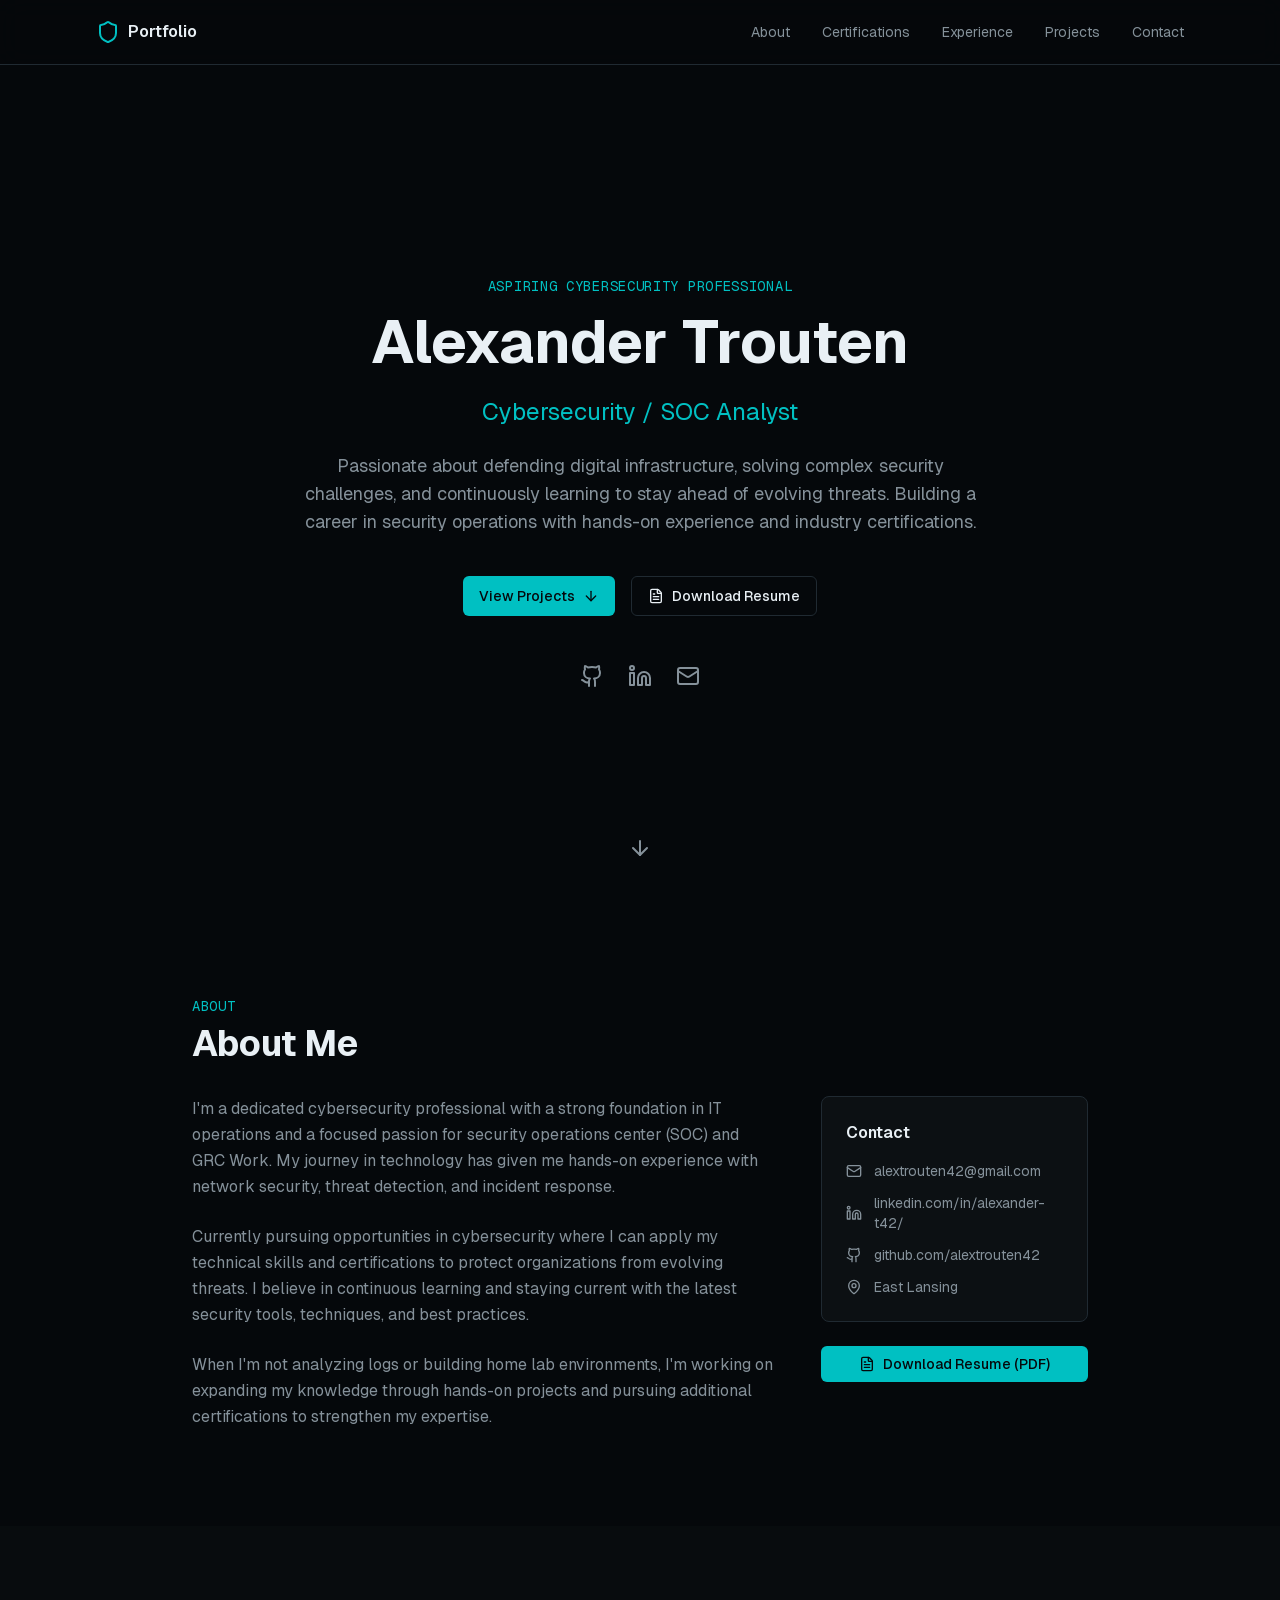
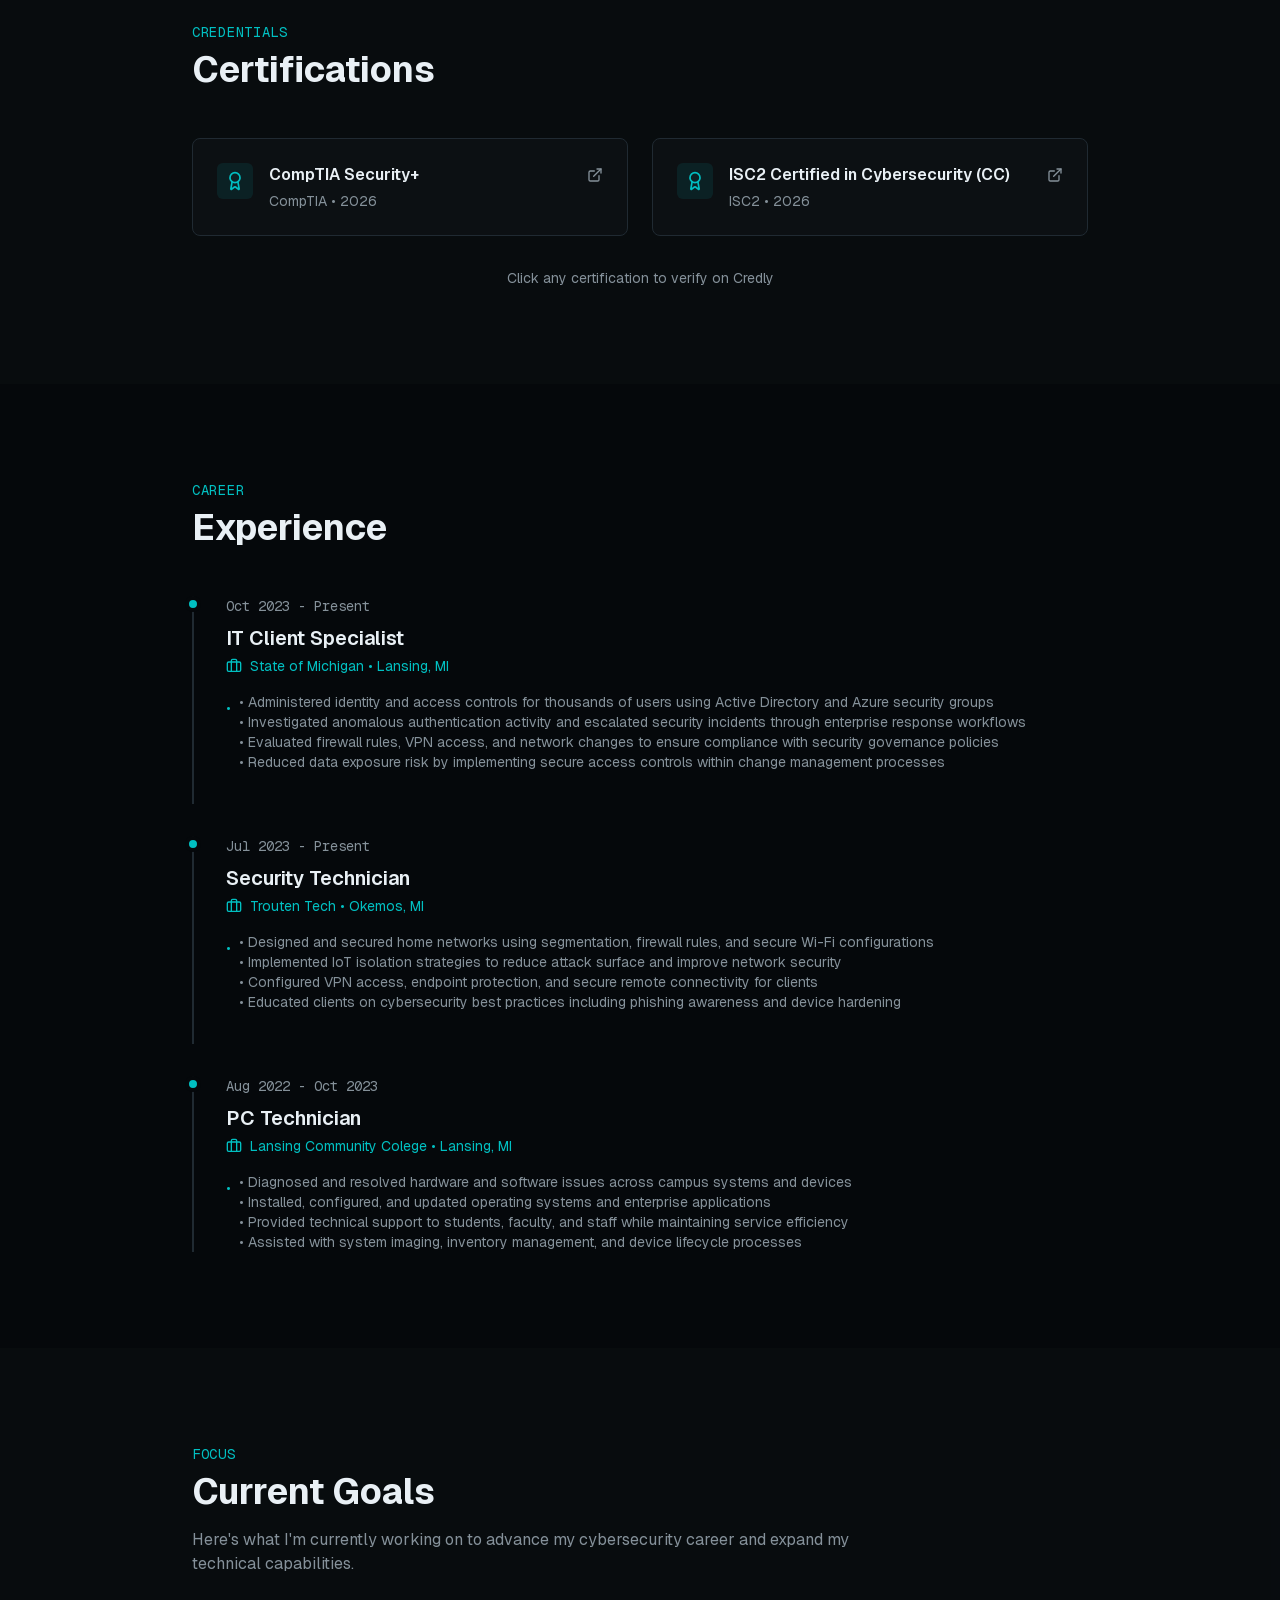
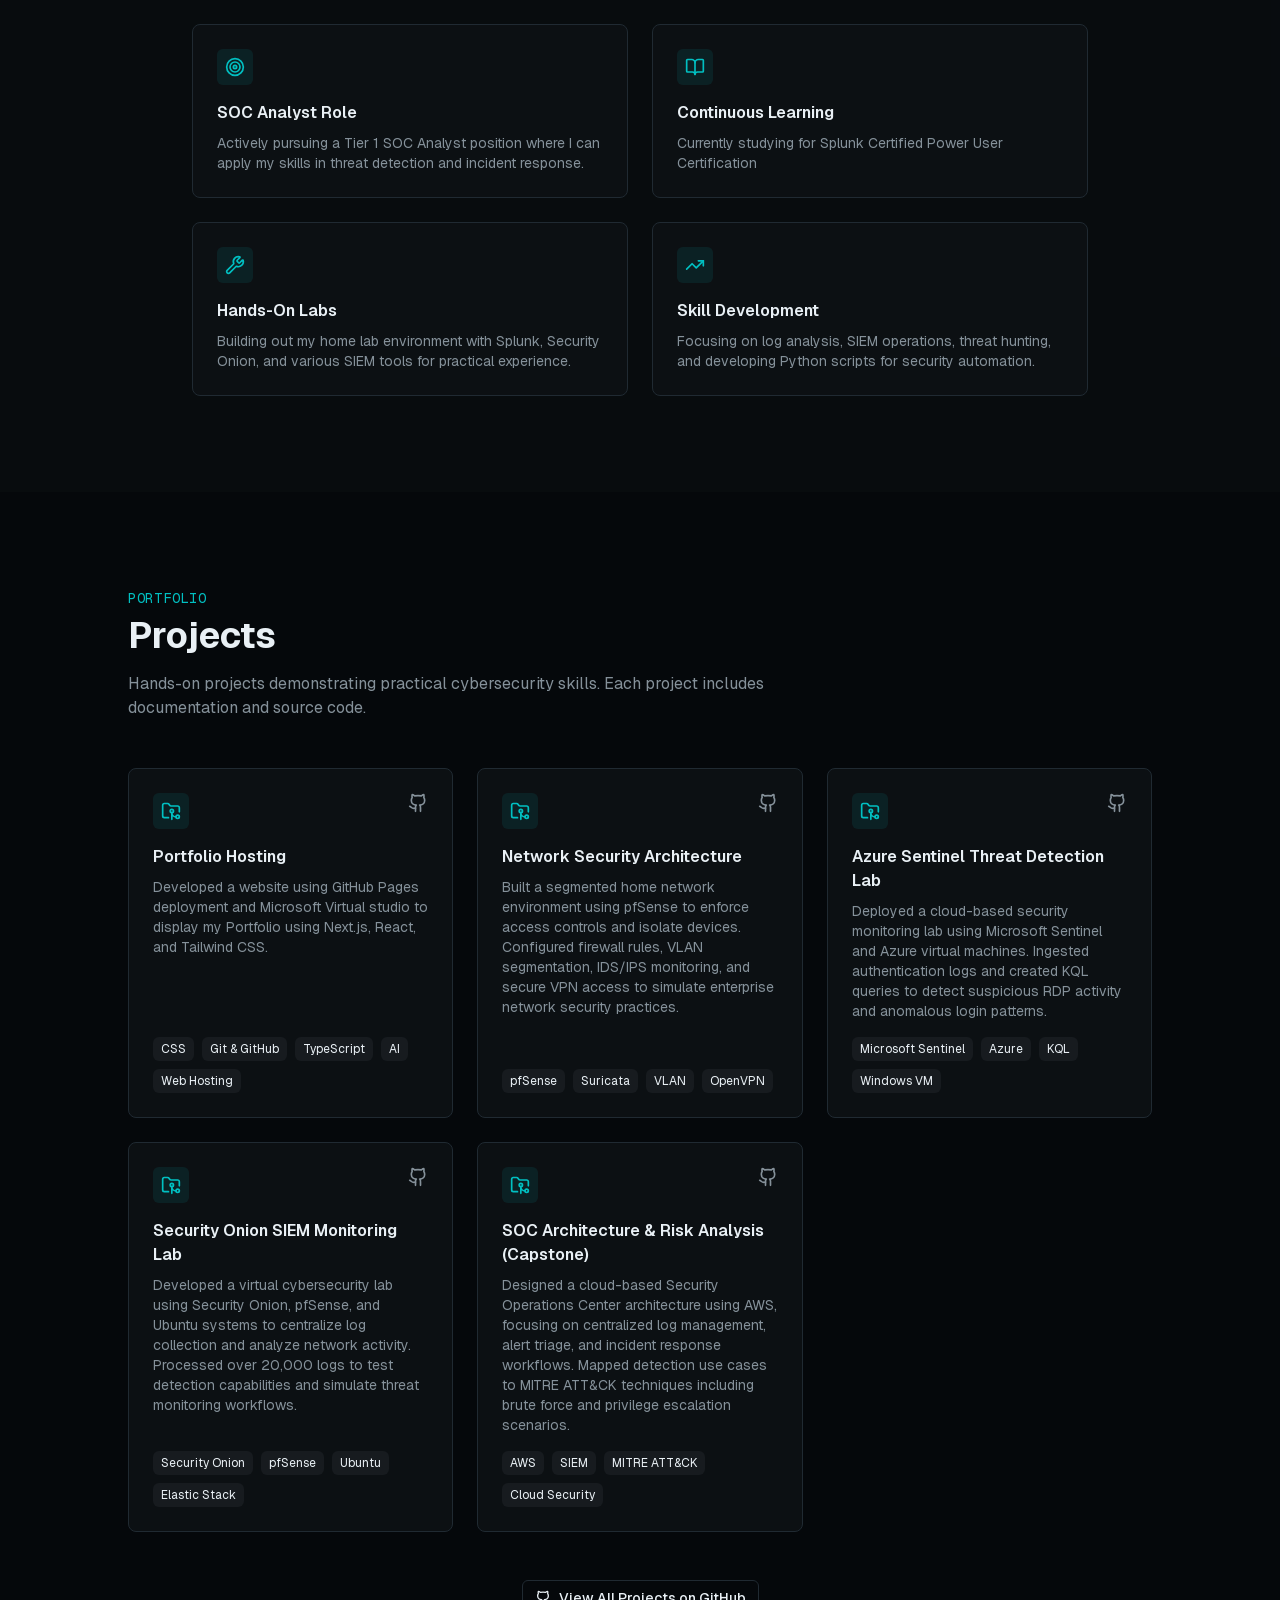
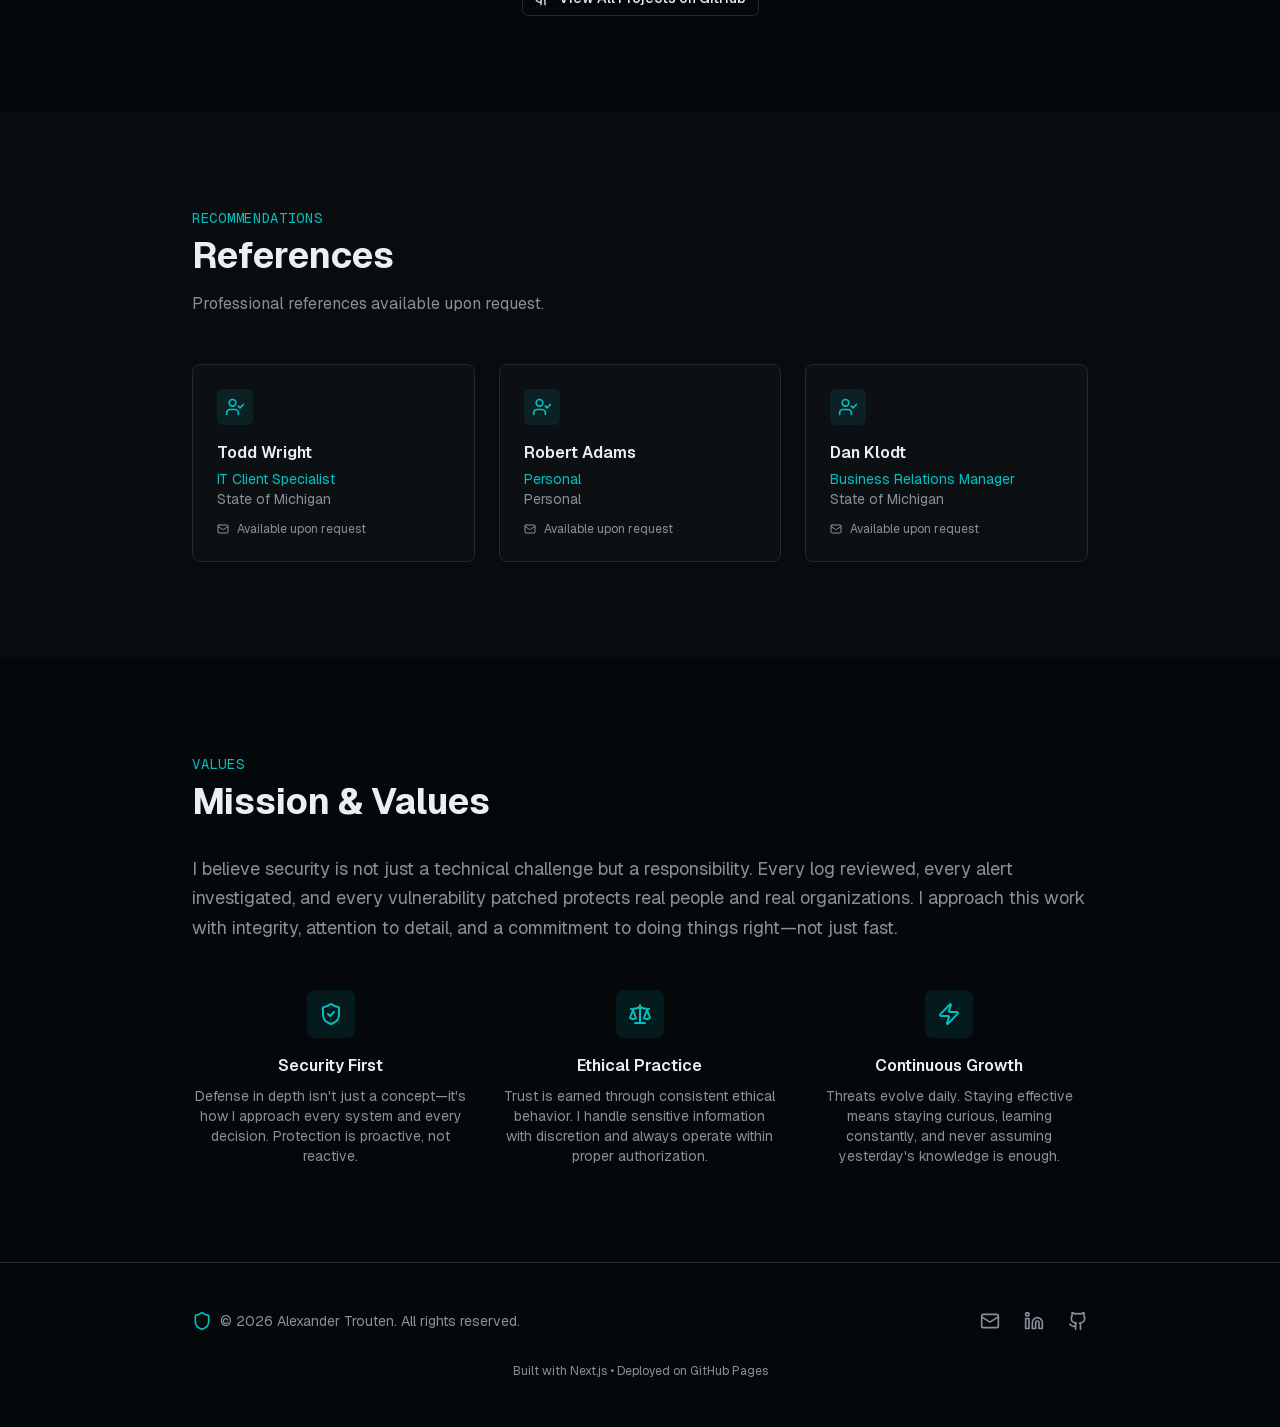
==== commit 8c731a2c: "Updates" ====
--- a/index.html
+++ b/index.html
@@ -1 +1 @@
-<!DOCTYPE html><html lang="en"><head><meta charSet="utf-8"/><meta name="viewport" content="width=device-width, initial-scale=1"/><link rel="preload" href="./_next/static/media/797e433ab948586e-s.p.0.q-h669a_dqa.woff2" as="font" crossorigin="" type="font/woff2"/><link rel="preload" href="./_next/static/media/caa3a2e1cccd8315-s.p.16t1db8_9y2o~.woff2" as="font" crossorigin="" type="font/woff2"/><link rel="stylesheet" href="./_next/static/chunks/0x.pxwmy6tt~x.css" data-precedence="next"/><link rel="stylesheet" href="./_next/static/chunks/094i08rgkn6~y.css" data-precedence="next"/><link rel="preload" as="script" fetchPriority="low" href="./_next/static/chunks/17mwh_xul9q_s.js"/><script src="./_next/static/chunks/0~2hx~4anbj7s.js" async=""></script><script src="./_next/static/chunks/0jg51~wp.th-u.js" async=""></script><script src="./_next/static/chunks/0irpjk.f06gcm.js" async=""></script><script src="./_next/static/chunks/turbopack-11qjqpu1akf0x.js" async=""></script><script src="./_next/static/chunks/0v90e52bsza-c.js" async=""></script><script src="./_next/static/chunks/0dbhjjzl8qfwv.js" async=""></script><script src="./_next/static/chunks/0-bixkp6.-x4x.js" async=""></script><script src="./_next/static/chunks/0hr69gval2pws.js" async=""></script><meta name="next-size-adjust" content=""/><title>Alexander Trouten | Cybersecurity / SOC Analyst</title><meta name="description" content="Cybersecurity professional specializing in threat detection, governance, and security operations. View my portfolio, certifications, and projects."/><meta name="generator" content="v0.app"/><link rel="icon" href="/icon-light-32x32.png" media="(prefers-color-scheme: light)"/><link rel="icon" href="/icon-dark-32x32.png" media="(prefers-color-scheme: dark)"/><link rel="icon" href="/icon.svg" type="image/svg+xml"/><link rel="apple-touch-icon" href="/apple-icon.png"/><script src="./_next/static/chunks/03~yq9q893hmn.js" noModule=""></script></head><body class="font-sans antialiased"><div hidden=""><!--$--><!--/$--></div><main class="min-h-screen"><nav class="fixed top-0 left-0 right-0 z-50 bg-background/80 backdrop-blur-md border-b border-border"><div class="max-w-6xl mx-auto px-4 sm:px-6 lg:px-8"><div class="flex items-center justify-between h-16"><a href="#" class="flex items-center gap-2 text-primary"><svg xmlns="http://www.w3.org/2000/svg" width="24" height="24" viewBox="0 0 24 24" fill="none" stroke="currentColor" stroke-width="2" stroke-linecap="round" stroke-linejoin="round" class="lucide lucide-shield h-6 w-6" aria-hidden="true"><path d="M20 13c0 5-3.5 7.5-7.66 8.95a1 1 0 0 1-.67-.01C7.5 20.5 4 18 4 13V6a1 1 0 0 1 1-1c2 0 4.5-1.2 6.24-2.72a1.17 1.17 0 0 1 1.52 0C14.51 3.81 17 5 19 5a1 1 0 0 1 1 1z"></path></svg><span class="font-semibold text-foreground">Portfolio</span></a><div class="hidden md:flex items-center gap-8"><a href="#about" class="text-sm text-muted-foreground hover:text-primary transition-colors">About</a><a href="#certifications" class="text-sm text-muted-foreground hover:text-primary transition-colors">Certifications</a><a href="#experience" class="text-sm text-muted-foreground hover:text-primary transition-colors">Experience</a><a href="#projects" class="text-sm text-muted-foreground hover:text-primary transition-colors">Projects</a><a href="#contact" class="text-sm text-muted-foreground hover:text-primary transition-colors">Contact</a></div><button data-slot="button" class="inline-flex items-center justify-center gap-2 whitespace-nowrap rounded-md text-sm font-medium transition-all disabled:pointer-events-none disabled:opacity-50 [&amp;_svg]:pointer-events-none [&amp;_svg:not([class*=&#x27;size-&#x27;])]:size-4 shrink-0 [&amp;_svg]:shrink-0 outline-none focus-visible:border-ring focus-visible:ring-ring/50 focus-visible:ring-[3px] aria-invalid:ring-destructive/20 dark:aria-invalid:ring-destructive/40 aria-invalid:border-destructive hover:bg-accent hover:text-accent-foreground dark:hover:bg-accent/50 size-9 md:hidden" aria-label="Toggle menu"><svg xmlns="http://www.w3.org/2000/svg" width="24" height="24" viewBox="0 0 24 24" fill="none" stroke="currentColor" stroke-width="2" stroke-linecap="round" stroke-linejoin="round" class="lucide lucide-menu h-5 w-5" aria-hidden="true"><path d="M4 5h16"></path><path d="M4 12h16"></path><path d="M4 19h16"></path></svg></button></div></div></nav><section id="hero" class="min-h-screen flex flex-col items-center justify-center px-4 pt-16 relative"><div class="max-w-3xl mx-auto text-center"><p class="text-primary font-mono text-sm tracking-wider mb-4">ASPIRING CYBERSECURITY PROFESSIONAL</p><h1 class="text-4xl sm:text-5xl lg:text-6xl font-bold text-foreground mb-6 text-balance">Alexander Trouten</h1><h2 class="text-xl sm:text-2xl text-primary mb-6">Cybersecurity / SOC Analyst</h2><p class="text-lg text-muted-foreground max-w-2xl mx-auto mb-10 text-pretty">Passionate about defending digital infrastructure, solving complex security challenges, and continuously learning to stay ahead of evolving threats. Building a career in security operations with hands-on experience and industry certifications.</p><div class="flex flex-col sm:flex-row items-center justify-center gap-4 mb-12"><a href="#projects" data-slot="button" class="inline-flex items-center justify-center whitespace-nowrap text-sm font-medium transition-all disabled:pointer-events-none disabled:opacity-50 [&amp;_svg]:pointer-events-none [&amp;_svg:not([class*=&#x27;size-&#x27;])]:size-4 shrink-0 [&amp;_svg]:shrink-0 outline-none focus-visible:border-ring focus-visible:ring-ring/50 focus-visible:ring-[3px] aria-invalid:ring-destructive/20 dark:aria-invalid:ring-destructive/40 aria-invalid:border-destructive bg-primary text-primary-foreground hover:bg-primary/90 h-10 rounded-md px-6 has-[&gt;svg]:px-4 gap-2">View Projects<svg xmlns="http://www.w3.org/2000/svg" width="24" height="24" viewBox="0 0 24 24" fill="none" stroke="currentColor" stroke-width="2" stroke-linecap="round" stroke-linejoin="round" class="lucide lucide-arrow-down h-4 w-4" aria-hidden="true"><path d="M12 5v14"></path><path d="m19 12-7 7-7-7"></path></svg></a><a href="/resume.pdf" target="_blank" rel="noopener noreferrer" data-slot="button" class="inline-flex items-center justify-center whitespace-nowrap text-sm font-medium transition-all disabled:pointer-events-none disabled:opacity-50 [&amp;_svg]:pointer-events-none [&amp;_svg:not([class*=&#x27;size-&#x27;])]:size-4 shrink-0 [&amp;_svg]:shrink-0 outline-none focus-visible:border-ring focus-visible:ring-ring/50 focus-visible:ring-[3px] aria-invalid:ring-destructive/20 dark:aria-invalid:ring-destructive/40 aria-invalid:border-destructive border bg-background shadow-xs hover:bg-accent hover:text-accent-foreground dark:bg-input/30 dark:border-input dark:hover:bg-input/50 h-10 rounded-md px-6 has-[&gt;svg]:px-4 gap-2"><svg xmlns="http://www.w3.org/2000/svg" width="24" height="24" viewBox="0 0 24 24" fill="none" stroke="currentColor" stroke-width="2" stroke-linecap="round" stroke-linejoin="round" class="lucide lucide-file-text h-4 w-4" aria-hidden="true"><path d="M6 22a2 2 0 0 1-2-2V4a2 2 0 0 1 2-2h8a2.4 2.4 0 0 1 1.704.706l3.588 3.588A2.4 2.4 0 0 1 20 8v12a2 2 0 0 1-2 2z"></path><path d="M14 2v5a1 1 0 0 0 1 1h5"></path><path d="M10 9H8"></path><path d="M16 13H8"></path><path d="M16 17H8"></path></svg>Download Resume</a></div><div class="flex items-center justify-center gap-6"><a href="https://github.com/alextrouten42" target="_blank" rel="noopener noreferrer" class="text-muted-foreground hover:text-primary transition-colors" aria-label="GitHub Profile"><svg xmlns="http://www.w3.org/2000/svg" width="24" height="24" viewBox="0 0 24 24" fill="none" stroke="currentColor" stroke-width="2" stroke-linecap="round" stroke-linejoin="round" class="lucide lucide-github h-6 w-6" aria-hidden="true"><path d="M15 22v-4a4.8 4.8 0 0 0-1-3.5c3 0 6-2 6-5.5.08-1.25-.27-2.48-1-3.5.28-1.15.28-2.35 0-3.5 0 0-1 0-3 1.5-2.64-.5-5.36-.5-8 0C6 2 5 2 5 2c-.3 1.15-.3 2.35 0 3.5A5.403 5.403 0 0 0 4 9c0 3.5 3 5.5 6 5.5-.39.49-.68 1.05-.85 1.65-.17.6-.22 1.23-.15 1.85v4"></path><path d="M9 18c-4.51 2-5-2-7-2"></path></svg></a><a href="https://linkedin.com/in/alexander-t42/" target="_blank" rel="noopener noreferrer" class="text-muted-foreground hover:text-primary transition-colors" aria-label="LinkedIn Profile"><svg xmlns="http://www.w3.org/2000/svg" width="24" height="24" viewBox="0 0 24 24" fill="none" stroke="currentColor" stroke-width="2" stroke-linecap="round" stroke-linejoin="round" class="lucide lucide-linkedin h-6 w-6" aria-hidden="true"><path d="M16 8a6 6 0 0 1 6 6v7h-4v-7a2 2 0 0 0-2-2 2 2 0 0 0-2 2v7h-4v-7a6 6 0 0 1 6-6z"></path><rect width="4" height="12" x="2" y="9"></rect><circle cx="4" cy="4" r="2"></circle></svg></a><a href="mailto:alextrouten42@gmail.com" class="text-muted-foreground hover:text-primary transition-colors" aria-label="Email"><svg xmlns="http://www.w3.org/2000/svg" width="24" height="24" viewBox="0 0 24 24" fill="none" stroke="currentColor" stroke-width="2" stroke-linecap="round" stroke-linejoin="round" class="lucide lucide-mail h-6 w-6" aria-hidden="true"><path d="m22 7-8.991 5.727a2 2 0 0 1-2.009 0L2 7"></path><rect x="2" y="4" width="20" height="16" rx="2"></rect></svg></a></div></div><div class="absolute bottom-10 left-1/2 -translate-x-1/2 animate-bounce"><a href="#about" aria-label="Scroll to About section"><svg xmlns="http://www.w3.org/2000/svg" width="24" height="24" viewBox="0 0 24 24" fill="none" stroke="currentColor" stroke-width="2" stroke-linecap="round" stroke-linejoin="round" class="lucide lucide-arrow-down h-6 w-6 text-muted-foreground" aria-hidden="true"><path d="M12 5v14"></path><path d="m19 12-7 7-7-7"></path></svg></a></div></section><section id="about" class="py-24 px-4"><div class="max-w-4xl mx-auto"><h2 class="text-sm font-mono text-primary tracking-wider mb-2">ABOUT</h2><h3 class="text-3xl sm:text-4xl font-bold text-foreground mb-8">About Me</h3><div class="grid lg:grid-cols-3 gap-12"><div class="lg:col-span-2 space-y-6"><p class="text-muted-foreground leading-relaxed">I&#x27;m a dedicated cybersecurity professional with a strong foundation in IT operations and a focused passion for security operations center (SOC) and GRC Work. My journey in technology has given me hands-on experience with network security, threat detection, and incident response.</p><p class="text-muted-foreground leading-relaxed">Currently pursuing opportunities in cybersecurity where I can apply my technical skills and certifications to protect organizations from evolving threats. I believe in continuous learning and staying current with the latest security tools, techniques, and best practices.</p><p class="text-muted-foreground leading-relaxed">When I&#x27;m not analyzing logs or building home lab environments, I&#x27;m working on expanding my knowledge through hands-on projects and pursuing additional certifications to strengthen my expertise.</p></div><div class="space-y-6"><div class="p-6 rounded-lg bg-card border border-border"><h4 class="font-semibold text-foreground mb-4">Contact</h4><div class="space-y-3"><a href="mailto:Alextrouten42@gmail.com" class="flex items-center gap-3 text-muted-foreground hover:text-primary transition-colors text-sm"><svg xmlns="http://www.w3.org/2000/svg" width="24" height="24" viewBox="0 0 24 24" fill="none" stroke="currentColor" stroke-width="2" stroke-linecap="round" stroke-linejoin="round" class="lucide lucide-mail h-4 w-4 shrink-0" aria-hidden="true"><path d="m22 7-8.991 5.727a2 2 0 0 1-2.009 0L2 7"></path><rect x="2" y="4" width="20" height="16" rx="2"></rect></svg><span>alextrouten42@gmail.com</span></a><a href="https://www.linkedin.com/in/alexander-t42/" target="_blank" rel="noopener noreferrer" class="flex items-center gap-3 text-muted-foreground hover:text-primary transition-colors text-sm"><svg xmlns="http://www.w3.org/2000/svg" width="24" height="24" viewBox="0 0 24 24" fill="none" stroke="currentColor" stroke-width="2" stroke-linecap="round" stroke-linejoin="round" class="lucide lucide-linkedin h-4 w-4 shrink-0" aria-hidden="true"><path d="M16 8a6 6 0 0 1 6 6v7h-4v-7a2 2 0 0 0-2-2 2 2 0 0 0-2 2v7h-4v-7a6 6 0 0 1 6-6z"></path><rect width="4" height="12" x="2" y="9"></rect><circle cx="4" cy="4" r="2"></circle></svg><span>linkedin.com/in/alexander-t42/</span></a><a href="https://github.com/alextrouten42" target="_blank" rel="noopener noreferrer" class="flex items-center gap-3 text-muted-foreground hover:text-primary transition-colors text-sm"><svg xmlns="http://www.w3.org/2000/svg" width="24" height="24" viewBox="0 0 24 24" fill="none" stroke="currentColor" stroke-width="2" stroke-linecap="round" stroke-linejoin="round" class="lucide lucide-github h-4 w-4 shrink-0" aria-hidden="true"><path d="M15 22v-4a4.8 4.8 0 0 0-1-3.5c3 0 6-2 6-5.5.08-1.25-.27-2.48-1-3.5.28-1.15.28-2.35 0-3.5 0 0-1 0-3 1.5-2.64-.5-5.36-.5-8 0C6 2 5 2 5 2c-.3 1.15-.3 2.35 0 3.5A5.403 5.403 0 0 0 4 9c0 3.5 3 5.5 6 5.5-.39.49-.68 1.05-.85 1.65-.17.6-.22 1.23-.15 1.85v4"></path><path d="M9 18c-4.51 2-5-2-7-2"></path></svg><span>github.com/alextrouten42</span></a><div class="flex items-center gap-3 text-muted-foreground text-sm"><svg xmlns="http://www.w3.org/2000/svg" width="24" height="24" viewBox="0 0 24 24" fill="none" stroke="currentColor" stroke-width="2" stroke-linecap="round" stroke-linejoin="round" class="lucide lucide-map-pin h-4 w-4 shrink-0" aria-hidden="true"><path d="M20 10c0 4.993-5.539 10.193-7.399 11.799a1 1 0 0 1-1.202 0C9.539 20.193 4 14.993 4 10a8 8 0 0 1 16 0"></path><circle cx="12" cy="10" r="3"></circle></svg><span>East Lansing</span></div></div></div><a href="/resume.pdf" target="_blank" rel="noopener noreferrer" data-slot="button" class="inline-flex items-center justify-center whitespace-nowrap rounded-md text-sm font-medium transition-all disabled:pointer-events-none disabled:opacity-50 [&amp;_svg]:pointer-events-none [&amp;_svg:not([class*=&#x27;size-&#x27;])]:size-4 shrink-0 [&amp;_svg]:shrink-0 outline-none focus-visible:border-ring focus-visible:ring-ring/50 focus-visible:ring-[3px] aria-invalid:ring-destructive/20 dark:aria-invalid:ring-destructive/40 aria-invalid:border-destructive bg-primary text-primary-foreground hover:bg-primary/90 h-9 px-4 py-2 has-[&gt;svg]:px-3 w-full gap-2"><svg xmlns="http://www.w3.org/2000/svg" width="24" height="24" viewBox="0 0 24 24" fill="none" stroke="currentColor" stroke-width="2" stroke-linecap="round" stroke-linejoin="round" class="lucide lucide-file-text h-4 w-4" aria-hidden="true"><path d="M6 22a2 2 0 0 1-2-2V4a2 2 0 0 1 2-2h8a2.4 2.4 0 0 1 1.704.706l3.588 3.588A2.4 2.4 0 0 1 20 8v12a2 2 0 0 1-2 2z"></path><path d="M14 2v5a1 1 0 0 0 1 1h5"></path><path d="M10 9H8"></path><path d="M16 13H8"></path><path d="M16 17H8"></path></svg>Download Resume (PDF)</a></div></div></div></section><section id="certifications" class="py-24 px-4 bg-card/50"><div class="max-w-4xl mx-auto"><h2 class="text-sm font-mono text-primary tracking-wider mb-2">CREDENTIALS</h2><h3 class="text-3xl sm:text-4xl font-bold text-foreground mb-12">Certifications</h3><div class="grid sm:grid-cols-2 gap-6"><a href="https://www.credly.com/badges/7d24fe63-3ebd-4360-afc7-e050ca2d0676" target="_blank" rel="noopener noreferrer" class="group p-6 rounded-lg bg-card border border-border hover:border-primary/50 transition-all"><div class="flex items-start justify-between gap-4"><div class="flex items-start gap-4"><div class="p-2 rounded-md bg-primary/10 text-primary"><svg xmlns="http://www.w3.org/2000/svg" width="24" height="24" viewBox="0 0 24 24" fill="none" stroke="currentColor" stroke-width="2" stroke-linecap="round" stroke-linejoin="round" class="lucide lucide-award h-5 w-5" aria-hidden="true"><path d="m15.477 12.89 1.515 8.526a.5.5 0 0 1-.81.47l-3.58-2.687a1 1 0 0 0-1.197 0l-3.586 2.686a.5.5 0 0 1-.81-.469l1.514-8.526"></path><circle cx="12" cy="8" r="6"></circle></svg></div><div><h4 class="font-semibold text-foreground group-hover:text-primary transition-colors">CompTIA Security+</h4><p class="text-sm text-muted-foreground mt-1">CompTIA<!-- --> • <!-- -->2026</p></div></div><svg xmlns="http://www.w3.org/2000/svg" width="24" height="24" viewBox="0 0 24 24" fill="none" stroke="currentColor" stroke-width="2" stroke-linecap="round" stroke-linejoin="round" class="lucide lucide-external-link h-4 w-4 text-muted-foreground group-hover:text-primary transition-colors shrink-0 mt-1" aria-hidden="true"><path d="M15 3h6v6"></path><path d="M10 14 21 3"></path><path d="M18 13v6a2 2 0 0 1-2 2H5a2 2 0 0 1-2-2V8a2 2 0 0 1 2-2h6"></path></svg></div></a><a href="https://www.credly.com/badges/c90fcdf9-1998-47cc-9744-c46734204236" target="_blank" rel="noopener noreferrer" class="group p-6 rounded-lg bg-card border border-border hover:border-primary/50 transition-all"><div class="flex items-start justify-between gap-4"><div class="flex items-start gap-4"><div class="p-2 rounded-md bg-primary/10 text-primary"><svg xmlns="http://www.w3.org/2000/svg" width="24" height="24" viewBox="0 0 24 24" fill="none" stroke="currentColor" stroke-width="2" stroke-linecap="round" stroke-linejoin="round" class="lucide lucide-award h-5 w-5" aria-hidden="true"><path d="m15.477 12.89 1.515 8.526a.5.5 0 0 1-.81.47l-3.58-2.687a1 1 0 0 0-1.197 0l-3.586 2.686a.5.5 0 0 1-.81-.469l1.514-8.526"></path><circle cx="12" cy="8" r="6"></circle></svg></div><div><h4 class="font-semibold text-foreground group-hover:text-primary transition-colors">ISC2 Certified in Cybersecurity (CC)</h4><p class="text-sm text-muted-foreground mt-1">ISC2<!-- --> • <!-- -->2026</p></div></div><svg xmlns="http://www.w3.org/2000/svg" width="24" height="24" viewBox="0 0 24 24" fill="none" stroke="currentColor" stroke-width="2" stroke-linecap="round" stroke-linejoin="round" class="lucide lucide-external-link h-4 w-4 text-muted-foreground group-hover:text-primary transition-colors shrink-0 mt-1" aria-hidden="true"><path d="M15 3h6v6"></path><path d="M10 14 21 3"></path><path d="M18 13v6a2 2 0 0 1-2 2H5a2 2 0 0 1-2-2V8a2 2 0 0 1 2-2h6"></path></svg></div></a></div><p class="text-sm text-muted-foreground mt-8 text-center">Click any certification to verify on Credly</p></div></section><section id="experience" class="py-24 px-4"><div class="max-w-4xl mx-auto"><h2 class="text-sm font-mono text-primary tracking-wider mb-2">CAREER</h2><h3 class="text-3xl sm:text-4xl font-bold text-foreground mb-12">Experience</h3><div class="space-y-8"><div class="relative pl-8 border-l-2 border-border pb-8 last:pb-0"><div class="absolute -left-[9px] top-0 w-4 h-4 rounded-full bg-primary border-4 border-background"></div><div class="flex flex-wrap items-center gap-2 mb-2"><span class="text-sm text-muted-foreground font-mono">Oct 2023 - Present</span></div><h4 class="text-xl font-semibold text-foreground">IT Client Specialist</h4><div class="flex items-center gap-2 text-primary mt-1"><svg xmlns="http://www.w3.org/2000/svg" width="24" height="24" viewBox="0 0 24 24" fill="none" stroke="currentColor" stroke-width="2" stroke-linecap="round" stroke-linejoin="round" class="lucide lucide-briefcase h-4 w-4" aria-hidden="true"><path d="M16 20V4a2 2 0 0 0-2-2h-4a2 2 0 0 0-2 2v16"></path><rect width="20" height="14" x="2" y="6" rx="2"></rect></svg><span class="text-sm">State of Michigan<!-- --> • <!-- -->Lansing, MI</span></div><ul class="mt-4 space-y-2"><li class="text-muted-foreground text-sm flex items-start gap-2"><span class="text-primary mt-1.5">•</span><span><p>• Administered identity and access controls for thousands of users using Active Directory and Azure security groups<br/>• Investigated anomalous authentication activity and escalated security incidents through enterprise response workflows<br/>• Evaluated firewall rules, VPN access, and network changes to ensure compliance with security governance policies<br/>• Reduced data exposure risk by implementing secure access controls within change management processes</p></span></li></ul></div><div class="relative pl-8 border-l-2 border-border pb-8 last:pb-0"><div class="absolute -left-[9px] top-0 w-4 h-4 rounded-full bg-primary border-4 border-background"></div><div class="flex flex-wrap items-center gap-2 mb-2"><span class="text-sm text-muted-foreground font-mono">Jul 2023 - Present</span></div><h4 class="text-xl font-semibold text-foreground">Security Technician</h4><div class="flex items-center gap-2 text-primary mt-1"><svg xmlns="http://www.w3.org/2000/svg" width="24" height="24" viewBox="0 0 24 24" fill="none" stroke="currentColor" stroke-width="2" stroke-linecap="round" stroke-linejoin="round" class="lucide lucide-briefcase h-4 w-4" aria-hidden="true"><path d="M16 20V4a2 2 0 0 0-2-2h-4a2 2 0 0 0-2 2v16"></path><rect width="20" height="14" x="2" y="6" rx="2"></rect></svg><span class="text-sm">Trouten Tech<!-- --> • <!-- -->Okemos, MI</span></div><ul class="mt-4 space-y-2"><li class="text-muted-foreground text-sm flex items-start gap-2"><span class="text-primary mt-1.5">•</span><span><p>• Designed and secured home networks using segmentation, firewall rules, and secure Wi-Fi configurations<br/>• Implemented IoT isolation strategies to reduce attack surface and improve network security<br/>• Configured VPN access, endpoint protection, and secure remote connectivity for clients<br/>• Educated clients on cybersecurity best practices including phishing awareness and device hardening</p></span></li></ul></div><div class="relative pl-8 border-l-2 border-border pb-8 last:pb-0"><div class="absolute -left-[9px] top-0 w-4 h-4 rounded-full bg-primary border-4 border-background"></div><div class="flex flex-wrap items-center gap-2 mb-2"><span class="text-sm text-muted-foreground font-mono">Aug 2022 - Oct 2023</span></div><h4 class="text-xl font-semibold text-foreground">PC Technician</h4><div class="flex items-center gap-2 text-primary mt-1"><svg xmlns="http://www.w3.org/2000/svg" width="24" height="24" viewBox="0 0 24 24" fill="none" stroke="currentColor" stroke-width="2" stroke-linecap="round" stroke-linejoin="round" class="lucide lucide-briefcase h-4 w-4" aria-hidden="true"><path d="M16 20V4a2 2 0 0 0-2-2h-4a2 2 0 0 0-2 2v16"></path><rect width="20" height="14" x="2" y="6" rx="2"></rect></svg><span class="text-sm">Lansing Community Colege<!-- --> • <!-- -->Lansing, MI</span></div><ul class="mt-4 space-y-2"><li class="text-muted-foreground text-sm flex items-start gap-2"><span class="text-primary mt-1.5">•</span><span><p>• Diagnosed and resolved hardware and software issues across campus systems and devices<br/>• Installed, configured, and updated operating systems and enterprise applications<br/>• Provided technical support to students, faculty, and staff while maintaining service efficiency<br/>• Assisted with system imaging, inventory management, and device lifecycle processes</p></span></li></ul></div></div></div></section><section id="goals" class="py-24 px-4 bg-card/50"><div class="max-w-4xl mx-auto"><h2 class="text-sm font-mono text-primary tracking-wider mb-2">FOCUS</h2><h3 class="text-3xl sm:text-4xl font-bold text-foreground mb-4">Current Goals</h3><p class="text-muted-foreground mb-12 max-w-2xl">Here&#x27;s what I&#x27;m currently working on to advance my cybersecurity career and expand my technical capabilities.</p><div class="grid sm:grid-cols-2 gap-6"><div class="p-6 rounded-lg bg-card border border-border"><div class="p-2 rounded-md bg-primary/10 text-primary w-fit mb-4"><svg xmlns="http://www.w3.org/2000/svg" width="24" height="24" viewBox="0 0 24 24" fill="none" stroke="currentColor" stroke-width="2" stroke-linecap="round" stroke-linejoin="round" class="lucide lucide-target h-5 w-5" aria-hidden="true"><circle cx="12" cy="12" r="10"></circle><circle cx="12" cy="12" r="6"></circle><circle cx="12" cy="12" r="2"></circle></svg></div><h4 class="font-semibold text-foreground mb-2">SOC Analyst Role</h4><p class="text-sm text-muted-foreground">Actively pursuing a Tier 1 SOC Analyst position where I can apply my skills in threat detection and incident response.</p></div><div class="p-6 rounded-lg bg-card border border-border"><div class="p-2 rounded-md bg-primary/10 text-primary w-fit mb-4"><svg xmlns="http://www.w3.org/2000/svg" width="24" height="24" viewBox="0 0 24 24" fill="none" stroke="currentColor" stroke-width="2" stroke-linecap="round" stroke-linejoin="round" class="lucide lucide-book-open h-5 w-5" aria-hidden="true"><path d="M12 7v14"></path><path d="M3 18a1 1 0 0 1-1-1V4a1 1 0 0 1 1-1h5a4 4 0 0 1 4 4 4 4 0 0 1 4-4h5a1 1 0 0 1 1 1v13a1 1 0 0 1-1 1h-6a3 3 0 0 0-3 3 3 3 0 0 0-3-3z"></path></svg></div><h4 class="font-semibold text-foreground mb-2">Continuous Learning</h4><p class="text-sm text-muted-foreground">Currently studying for Splunk Certified Power User Certification</p></div><div class="p-6 rounded-lg bg-card border border-border"><div class="p-2 rounded-md bg-primary/10 text-primary w-fit mb-4"><svg xmlns="http://www.w3.org/2000/svg" width="24" height="24" viewBox="0 0 24 24" fill="none" stroke="currentColor" stroke-width="2" stroke-linecap="round" stroke-linejoin="round" class="lucide lucide-wrench h-5 w-5" aria-hidden="true"><path d="M14.7 6.3a1 1 0 0 0 0 1.4l1.6 1.6a1 1 0 0 0 1.4 0l3.106-3.105c.32-.322.863-.22.983.218a6 6 0 0 1-8.259 7.057l-7.91 7.91a1 1 0 0 1-2.999-3l7.91-7.91a6 6 0 0 1 7.057-8.259c.438.12.54.662.219.984z"></path></svg></div><h4 class="font-semibold text-foreground mb-2">Hands-On Labs</h4><p class="text-sm text-muted-foreground">Building out my home lab environment with Splunk, Security Onion, and various SIEM tools for practical experience.</p></div><div class="p-6 rounded-lg bg-card border border-border"><div class="p-2 rounded-md bg-primary/10 text-primary w-fit mb-4"><svg xmlns="http://www.w3.org/2000/svg" width="24" height="24" viewBox="0 0 24 24" fill="none" stroke="currentColor" stroke-width="2" stroke-linecap="round" stroke-linejoin="round" class="lucide lucide-trending-up h-5 w-5" aria-hidden="true"><path d="M16 7h6v6"></path><path d="m22 7-8.5 8.5-5-5L2 17"></path></svg></div><h4 class="font-semibold text-foreground mb-2">Skill Development</h4><p class="text-sm text-muted-foreground">Focusing on log analysis, SIEM operations, threat hunting, and developing Python scripts for security automation.</p></div></div></div></section><section id="projects" class="py-24 px-4"><div class="max-w-5xl mx-auto"><h2 class="text-sm font-mono text-primary tracking-wider mb-2">PORTFOLIO</h2><h3 class="text-3xl sm:text-4xl font-bold text-foreground mb-4">Projects</h3><p class="text-muted-foreground mb-12 max-w-2xl">Hands-on projects demonstrating practical cybersecurity skills. Each project includes documentation and source code.</p><div class="grid md:grid-cols-2 lg:grid-cols-3 gap-6"><div class="group flex flex-col p-6 rounded-lg bg-card border border-border hover:border-primary/50 transition-all"><div class="flex items-start justify-between mb-4"><div class="p-2 rounded-md bg-primary/10 text-primary"><svg xmlns="http://www.w3.org/2000/svg" width="24" height="24" viewBox="0 0 24 24" fill="none" stroke="currentColor" stroke-width="2" stroke-linecap="round" stroke-linejoin="round" class="lucide lucide-folder-git2 lucide-folder-git-2 h-5 w-5" aria-hidden="true"><path d="M18 19a5 5 0 0 1-5-5v8"></path><path d="M9 20H4a2 2 0 0 1-2-2V5a2 2 0 0 1 2-2h3.9a2 2 0 0 1 1.69.9l.81 1.2a2 2 0 0 0 1.67.9H20a2 2 0 0 1 2 2v5"></path><circle cx="13" cy="12" r="2"></circle><circle cx="20" cy="19" r="2"></circle></svg></div><div class="flex items-center gap-2"><a href="https://github.com/alextrouten42/splunk-homelab" target="_blank" rel="noopener noreferrer" class="text-muted-foreground hover:text-primary transition-colors" aria-label="View Splunk SIEM Home Lab on GitHub"><svg xmlns="http://www.w3.org/2000/svg" width="24" height="24" viewBox="0 0 24 24" fill="none" stroke="currentColor" stroke-width="2" stroke-linecap="round" stroke-linejoin="round" class="lucide lucide-github h-5 w-5" aria-hidden="true"><path d="M15 22v-4a4.8 4.8 0 0 0-1-3.5c3 0 6-2 6-5.5.08-1.25-.27-2.48-1-3.5.28-1.15.28-2.35 0-3.5 0 0-1 0-3 1.5-2.64-.5-5.36-.5-8 0C6 2 5 2 5 2c-.3 1.15-.3 2.35 0 3.5A5.403 5.403 0 0 0 4 9c0 3.5 3 5.5 6 5.5-.39.49-.68 1.05-.85 1.65-.17.6-.22 1.23-.15 1.85v4"></path><path d="M9 18c-4.51 2-5-2-7-2"></path></svg></a></div></div><h4 class="font-semibold text-foreground group-hover:text-primary transition-colors mb-2">Splunk SIEM Home Lab</h4><p class="text-sm text-muted-foreground mb-4 flex-grow">Designed and deployed a Splunk Enterprise SIEM lab to simulate real-world security monitoring. Ingested logs from Windows, Linux, and network sources, created custom dashboards, and developed detection logic to identify suspicious activity and authentication anomalies.</p><div class="flex flex-wrap gap-2"><span class="text-xs px-2 py-1 rounded-md bg-secondary text-secondary-foreground">Splunk</span><span class="text-xs px-2 py-1 rounded-md bg-secondary text-secondary-foreground">Windows Server</span><span class="text-xs px-2 py-1 rounded-md bg-secondary text-secondary-foreground">Linux</span><span class="text-xs px-2 py-1 rounded-md bg-secondary text-secondary-foreground">PowerShell</span></div></div><div class="group flex flex-col p-6 rounded-lg bg-card border border-border hover:border-primary/50 transition-all"><div class="flex items-start justify-between mb-4"><div class="p-2 rounded-md bg-primary/10 text-primary"><svg xmlns="http://www.w3.org/2000/svg" width="24" height="24" viewBox="0 0 24 24" fill="none" stroke="currentColor" stroke-width="2" stroke-linecap="round" stroke-linejoin="round" class="lucide lucide-folder-git2 lucide-folder-git-2 h-5 w-5" aria-hidden="true"><path d="M18 19a5 5 0 0 1-5-5v8"></path><path d="M9 20H4a2 2 0 0 1-2-2V5a2 2 0 0 1 2-2h3.9a2 2 0 0 1 1.69.9l.81 1.2a2 2 0 0 0 1.67.9H20a2 2 0 0 1 2 2v5"></path><circle cx="13" cy="12" r="2"></circle><circle cx="20" cy="19" r="2"></circle></svg></div><div class="flex items-center gap-2"><a href="https://github.com/alextrouten42/home-network-security" target="_blank" rel="noopener noreferrer" class="text-muted-foreground hover:text-primary transition-colors" aria-label="View Network Security Architecture (Home Lab) on GitHub"><svg xmlns="http://www.w3.org/2000/svg" width="24" height="24" viewBox="0 0 24 24" fill="none" stroke="currentColor" stroke-width="2" stroke-linecap="round" stroke-linejoin="round" class="lucide lucide-github h-5 w-5" aria-hidden="true"><path d="M15 22v-4a4.8 4.8 0 0 0-1-3.5c3 0 6-2 6-5.5.08-1.25-.27-2.48-1-3.5.28-1.15.28-2.35 0-3.5 0 0-1 0-3 1.5-2.64-.5-5.36-.5-8 0C6 2 5 2 5 2c-.3 1.15-.3 2.35 0 3.5A5.403 5.403 0 0 0 4 9c0 3.5 3 5.5 6 5.5-.39.49-.68 1.05-.85 1.65-.17.6-.22 1.23-.15 1.85v4"></path><path d="M9 18c-4.51 2-5-2-7-2"></path></svg></a></div></div><h4 class="font-semibold text-foreground group-hover:text-primary transition-colors mb-2">Network Security Architecture (Home Lab)</h4><p class="text-sm text-muted-foreground mb-4 flex-grow">Built a segmented home network environment using pfSense to enforce access controls and isolate devices. Configured firewall rules, VLAN segmentation, IDS/IPS monitoring, and secure VPN access to simulate enterprise network security practices.</p><div class="flex flex-wrap gap-2"><span class="text-xs px-2 py-1 rounded-md bg-secondary text-secondary-foreground">pfSense</span><span class="text-xs px-2 py-1 rounded-md bg-secondary text-secondary-foreground">Suricata</span><span class="text-xs px-2 py-1 rounded-md bg-secondary text-secondary-foreground">VLAN</span><span class="text-xs px-2 py-1 rounded-md bg-secondary text-secondary-foreground">OpenVPN</span></div></div><div class="group flex flex-col p-6 rounded-lg bg-card border border-border hover:border-primary/50 transition-all"><div class="flex items-start justify-between mb-4"><div class="p-2 rounded-md bg-primary/10 text-primary"><svg xmlns="http://www.w3.org/2000/svg" width="24" height="24" viewBox="0 0 24 24" fill="none" stroke="currentColor" stroke-width="2" stroke-linecap="round" stroke-linejoin="round" class="lucide lucide-folder-git2 lucide-folder-git-2 h-5 w-5" aria-hidden="true"><path d="M18 19a5 5 0 0 1-5-5v8"></path><path d="M9 20H4a2 2 0 0 1-2-2V5a2 2 0 0 1 2-2h3.9a2 2 0 0 1 1.69.9l.81 1.2a2 2 0 0 0 1.67.9H20a2 2 0 0 1 2 2v5"></path><circle cx="13" cy="12" r="2"></circle><circle cx="20" cy="19" r="2"></circle></svg></div><div class="flex items-center gap-2"><a href="https://github.com/alextrouten42/azure-sentinel-lab" target="_blank" rel="noopener noreferrer" class="text-muted-foreground hover:text-primary transition-colors" aria-label="View Azure Sentinel Threat Detection Lab on GitHub"><svg xmlns="http://www.w3.org/2000/svg" width="24" height="24" viewBox="0 0 24 24" fill="none" stroke="currentColor" stroke-width="2" stroke-linecap="round" stroke-linejoin="round" class="lucide lucide-github h-5 w-5" aria-hidden="true"><path d="M15 22v-4a4.8 4.8 0 0 0-1-3.5c3 0 6-2 6-5.5.08-1.25-.27-2.48-1-3.5.28-1.15.28-2.35 0-3.5 0 0-1 0-3 1.5-2.64-.5-5.36-.5-8 0C6 2 5 2 5 2c-.3 1.15-.3 2.35 0 3.5A5.403 5.403 0 0 0 4 9c0 3.5 3 5.5 6 5.5-.39.49-.68 1.05-.85 1.65-.17.6-.22 1.23-.15 1.85v4"></path><path d="M9 18c-4.51 2-5-2-7-2"></path></svg></a></div></div><h4 class="font-semibold text-foreground group-hover:text-primary transition-colors mb-2">Azure Sentinel Threat Detection Lab</h4><p class="text-sm text-muted-foreground mb-4 flex-grow">Deployed a cloud-based security monitoring lab using Microsoft Sentinel and Azure virtual machines. Ingested authentication logs and created KQL queries to detect suspicious RDP activity and anomalous login patterns.</p><div class="flex flex-wrap gap-2"><span class="text-xs px-2 py-1 rounded-md bg-secondary text-secondary-foreground">Microsoft Sentinel</span><span class="text-xs px-2 py-1 rounded-md bg-secondary text-secondary-foreground">Azure</span><span class="text-xs px-2 py-1 rounded-md bg-secondary text-secondary-foreground">KQL</span><span class="text-xs px-2 py-1 rounded-md bg-secondary text-secondary-foreground">Windows VM</span></div></div><div class="group flex flex-col p-6 rounded-lg bg-card border border-border hover:border-primary/50 transition-all"><div class="flex items-start justify-between mb-4"><div class="p-2 rounded-md bg-primary/10 text-primary"><svg xmlns="http://www.w3.org/2000/svg" width="24" height="24" viewBox="0 0 24 24" fill="none" stroke="currentColor" stroke-width="2" stroke-linecap="round" stroke-linejoin="round" class="lucide lucide-folder-git2 lucide-folder-git-2 h-5 w-5" aria-hidden="true"><path d="M18 19a5 5 0 0 1-5-5v8"></path><path d="M9 20H4a2 2 0 0 1-2-2V5a2 2 0 0 1 2-2h3.9a2 2 0 0 1 1.69.9l.81 1.2a2 2 0 0 0 1.67.9H20a2 2 0 0 1 2 2v5"></path><circle cx="13" cy="12" r="2"></circle><circle cx="20" cy="19" r="2"></circle></svg></div><div class="flex items-center gap-2"><a href="https://github.com/alextrouten42/SecOnion-Lab" target="_blank" rel="noopener noreferrer" class="text-muted-foreground hover:text-primary transition-colors" aria-label="View Security Onion SIEM Monitoring Lab on GitHub"><svg xmlns="http://www.w3.org/2000/svg" width="24" height="24" viewBox="0 0 24 24" fill="none" stroke="currentColor" stroke-width="2" stroke-linecap="round" stroke-linejoin="round" class="lucide lucide-github h-5 w-5" aria-hidden="true"><path d="M15 22v-4a4.8 4.8 0 0 0-1-3.5c3 0 6-2 6-5.5.08-1.25-.27-2.48-1-3.5.28-1.15.28-2.35 0-3.5 0 0-1 0-3 1.5-2.64-.5-5.36-.5-8 0C6 2 5 2 5 2c-.3 1.15-.3 2.35 0 3.5A5.403 5.403 0 0 0 4 9c0 3.5 3 5.5 6 5.5-.39.49-.68 1.05-.85 1.65-.17.6-.22 1.23-.15 1.85v4"></path><path d="M9 18c-4.51 2-5-2-7-2"></path></svg></a></div></div><h4 class="font-semibold text-foreground group-hover:text-primary transition-colors mb-2">Security Onion SIEM Monitoring Lab</h4><p class="text-sm text-muted-foreground mb-4 flex-grow">Developed a virtual cybersecurity lab using Security Onion, pfSense, and Ubuntu systems to centralize log collection and analyze network activity. Processed over 20,000 logs to test detection capabilities and simulate threat monitoring workflows.</p><div class="flex flex-wrap gap-2"><span class="text-xs px-2 py-1 rounded-md bg-secondary text-secondary-foreground">Security Onion</span><span class="text-xs px-2 py-1 rounded-md bg-secondary text-secondary-foreground">pfSense</span><span class="text-xs px-2 py-1 rounded-md bg-secondary text-secondary-foreground">Ubuntu</span><span class="text-xs px-2 py-1 rounded-md bg-secondary text-secondary-foreground">Elastic Stack</span></div></div><div class="group flex flex-col p-6 rounded-lg bg-card border border-border hover:border-primary/50 transition-all"><div class="flex items-start justify-between mb-4"><div class="p-2 rounded-md bg-primary/10 text-primary"><svg xmlns="http://www.w3.org/2000/svg" width="24" height="24" viewBox="0 0 24 24" fill="none" stroke="currentColor" stroke-width="2" stroke-linecap="round" stroke-linejoin="round" class="lucide lucide-folder-git2 lucide-folder-git-2 h-5 w-5" aria-hidden="true"><path d="M18 19a5 5 0 0 1-5-5v8"></path><path d="M9 20H4a2 2 0 0 1-2-2V5a2 2 0 0 1 2-2h3.9a2 2 0 0 1 1.69.9l.81 1.2a2 2 0 0 0 1.67.9H20a2 2 0 0 1 2 2v5"></path><circle cx="13" cy="12" r="2"></circle><circle cx="20" cy="19" r="2"></circle></svg></div><div class="flex items-center gap-2"><a href="https://github.com/alextrouten42/soc-architecture" target="_blank" rel="noopener noreferrer" class="text-muted-foreground hover:text-primary transition-colors" aria-label="View SOC Architecture &amp; Risk Analysis (Capstone) on GitHub"><svg xmlns="http://www.w3.org/2000/svg" width="24" height="24" viewBox="0 0 24 24" fill="none" stroke="currentColor" stroke-width="2" stroke-linecap="round" stroke-linejoin="round" class="lucide lucide-github h-5 w-5" aria-hidden="true"><path d="M15 22v-4a4.8 4.8 0 0 0-1-3.5c3 0 6-2 6-5.5.08-1.25-.27-2.48-1-3.5.28-1.15.28-2.35 0-3.5 0 0-1 0-3 1.5-2.64-.5-5.36-.5-8 0C6 2 5 2 5 2c-.3 1.15-.3 2.35 0 3.5A5.403 5.403 0 0 0 4 9c0 3.5 3 5.5 6 5.5-.39.49-.68 1.05-.85 1.65-.17.6-.22 1.23-.15 1.85v4"></path><path d="M9 18c-4.51 2-5-2-7-2"></path></svg></a></div></div><h4 class="font-semibold text-foreground group-hover:text-primary transition-colors mb-2">SOC Architecture &amp; Risk Analysis (Capstone)</h4><p class="text-sm text-muted-foreground mb-4 flex-grow">Designed a cloud-based Security Operations Center architecture using AWS, focusing on centralized log management, alert triage, and incident response workflows. Mapped detection use cases to MITRE ATT&amp;CK techniques including brute force and privilege escalation scenarios.</p><div class="flex flex-wrap gap-2"><span class="text-xs px-2 py-1 rounded-md bg-secondary text-secondary-foreground">AWS</span><span class="text-xs px-2 py-1 rounded-md bg-secondary text-secondary-foreground">SIEM</span><span class="text-xs px-2 py-1 rounded-md bg-secondary text-secondary-foreground">MITRE ATT&amp;CK</span><span class="text-xs px-2 py-1 rounded-md bg-secondary text-secondary-foreground">Cloud Security</span></div></div></div><div class="text-center mt-12"><a href="https://github.com/yourusername" target="_blank" rel="noopener noreferrer" data-slot="button" class="inline-flex items-center justify-center whitespace-nowrap rounded-md text-sm font-medium transition-all disabled:pointer-events-none disabled:opacity-50 [&amp;_svg]:pointer-events-none [&amp;_svg:not([class*=&#x27;size-&#x27;])]:size-4 shrink-0 [&amp;_svg]:shrink-0 outline-none focus-visible:border-ring focus-visible:ring-ring/50 focus-visible:ring-[3px] aria-invalid:ring-destructive/20 dark:aria-invalid:ring-destructive/40 aria-invalid:border-destructive border bg-background shadow-xs hover:bg-accent hover:text-accent-foreground dark:bg-input/30 dark:border-input dark:hover:bg-input/50 h-9 px-4 py-2 has-[&gt;svg]:px-3 gap-2"><svg xmlns="http://www.w3.org/2000/svg" width="24" height="24" viewBox="0 0 24 24" fill="none" stroke="currentColor" stroke-width="2" stroke-linecap="round" stroke-linejoin="round" class="lucide lucide-github h-4 w-4" aria-hidden="true"><path d="M15 22v-4a4.8 4.8 0 0 0-1-3.5c3 0 6-2 6-5.5.08-1.25-.27-2.48-1-3.5.28-1.15.28-2.35 0-3.5 0 0-1 0-3 1.5-2.64-.5-5.36-.5-8 0C6 2 5 2 5 2c-.3 1.15-.3 2.35 0 3.5A5.403 5.403 0 0 0 4 9c0 3.5 3 5.5 6 5.5-.39.49-.68 1.05-.85 1.65-.17.6-.22 1.23-.15 1.85v4"></path><path d="M9 18c-4.51 2-5-2-7-2"></path></svg>View All Projects on GitHub</a></div></div></section><section id="references" class="py-24 px-4 bg-card/50"><div class="max-w-4xl mx-auto"><h2 class="text-sm font-mono text-primary tracking-wider mb-2">RECOMMENDATIONS</h2><h3 class="text-3xl sm:text-4xl font-bold text-foreground mb-4">References</h3><p class="text-muted-foreground mb-12">Professional references available upon request.</p><div class="grid sm:grid-cols-3 gap-6"><div class="p-6 rounded-lg bg-card border border-border"><div class="p-2 rounded-md bg-primary/10 text-primary w-fit mb-4"><svg xmlns="http://www.w3.org/2000/svg" width="24" height="24" viewBox="0 0 24 24" fill="none" stroke="currentColor" stroke-width="2" stroke-linecap="round" stroke-linejoin="round" class="lucide lucide-user-check h-5 w-5" aria-hidden="true"><path d="m16 11 2 2 4-4"></path><path d="M16 21v-2a4 4 0 0 0-4-4H6a4 4 0 0 0-4 4v2"></path><circle cx="9" cy="7" r="4"></circle></svg></div><h4 class="font-semibold text-foreground">Todd Wright</h4><p class="text-sm text-primary mt-1">IT Client Specialist</p><p class="text-sm text-muted-foreground">State of Michigan</p><div class="flex items-center gap-2 text-xs text-muted-foreground mt-3"><svg xmlns="http://www.w3.org/2000/svg" width="24" height="24" viewBox="0 0 24 24" fill="none" stroke="currentColor" stroke-width="2" stroke-linecap="round" stroke-linejoin="round" class="lucide lucide-mail h-3 w-3" aria-hidden="true"><path d="m22 7-8.991 5.727a2 2 0 0 1-2.009 0L2 7"></path><rect x="2" y="4" width="20" height="16" rx="2"></rect></svg><span>Available upon request</span></div></div><div class="p-6 rounded-lg bg-card border border-border"><div class="p-2 rounded-md bg-primary/10 text-primary w-fit mb-4"><svg xmlns="http://www.w3.org/2000/svg" width="24" height="24" viewBox="0 0 24 24" fill="none" stroke="currentColor" stroke-width="2" stroke-linecap="round" stroke-linejoin="round" class="lucide lucide-user-check h-5 w-5" aria-hidden="true"><path d="m16 11 2 2 4-4"></path><path d="M16 21v-2a4 4 0 0 0-4-4H6a4 4 0 0 0-4 4v2"></path><circle cx="9" cy="7" r="4"></circle></svg></div><h4 class="font-semibold text-foreground">Robert Adams</h4><p class="text-sm text-primary mt-1">Personal</p><p class="text-sm text-muted-foreground">Personal</p><div class="flex items-center gap-2 text-xs text-muted-foreground mt-3"><svg xmlns="http://www.w3.org/2000/svg" width="24" height="24" viewBox="0 0 24 24" fill="none" stroke="currentColor" stroke-width="2" stroke-linecap="round" stroke-linejoin="round" class="lucide lucide-mail h-3 w-3" aria-hidden="true"><path d="m22 7-8.991 5.727a2 2 0 0 1-2.009 0L2 7"></path><rect x="2" y="4" width="20" height="16" rx="2"></rect></svg><span>Available upon request</span></div></div><div class="p-6 rounded-lg bg-card border border-border"><div class="p-2 rounded-md bg-primary/10 text-primary w-fit mb-4"><svg xmlns="http://www.w3.org/2000/svg" width="24" height="24" viewBox="0 0 24 24" fill="none" stroke="currentColor" stroke-width="2" stroke-linecap="round" stroke-linejoin="round" class="lucide lucide-user-check h-5 w-5" aria-hidden="true"><path d="m16 11 2 2 4-4"></path><path d="M16 21v-2a4 4 0 0 0-4-4H6a4 4 0 0 0-4 4v2"></path><circle cx="9" cy="7" r="4"></circle></svg></div><h4 class="font-semibold text-foreground">Dan Klodt</h4><p class="text-sm text-primary mt-1">Business Relations Manager</p><p class="text-sm text-muted-foreground">State of Michigan</p><div class="flex items-center gap-2 text-xs text-muted-foreground mt-3"><svg xmlns="http://www.w3.org/2000/svg" width="24" height="24" viewBox="0 0 24 24" fill="none" stroke="currentColor" stroke-width="2" stroke-linecap="round" stroke-linejoin="round" class="lucide lucide-mail h-3 w-3" aria-hidden="true"><path d="m22 7-8.991 5.727a2 2 0 0 1-2.009 0L2 7"></path><rect x="2" y="4" width="20" height="16" rx="2"></rect></svg><span>Available upon request</span></div></div></div></div></section><section id="mission" class="py-24 px-4"><div class="max-w-4xl mx-auto"><h2 class="text-sm font-mono text-primary tracking-wider mb-2">VALUES</h2><h3 class="text-3xl sm:text-4xl font-bold text-foreground mb-8">Mission &amp; Values</h3><div class="prose prose-invert max-w-none mb-12"><p class="text-lg text-muted-foreground leading-relaxed">I believe security is not just a technical challenge but a responsibility. Every log reviewed, every alert investigated, and every vulnerability patched protects real people and real organizations. I approach this work with integrity, attention to detail, and a commitment to doing things right—not just fast.</p></div><div class="grid sm:grid-cols-3 gap-8"><div class="text-center"><div class="p-3 rounded-lg bg-primary/10 text-primary w-fit mx-auto mb-4"><svg xmlns="http://www.w3.org/2000/svg" width="24" height="24" viewBox="0 0 24 24" fill="none" stroke="currentColor" stroke-width="2" stroke-linecap="round" stroke-linejoin="round" class="lucide lucide-shield-check h-6 w-6" aria-hidden="true"><path d="M20 13c0 5-3.5 7.5-7.66 8.95a1 1 0 0 1-.67-.01C7.5 20.5 4 18 4 13V6a1 1 0 0 1 1-1c2 0 4.5-1.2 6.24-2.72a1.17 1.17 0 0 1 1.52 0C14.51 3.81 17 5 19 5a1 1 0 0 1 1 1z"></path><path d="m9 12 2 2 4-4"></path></svg></div><h4 class="font-semibold text-foreground mb-2">Security First</h4><p class="text-sm text-muted-foreground">Defense in depth isn&#x27;t just a concept—it&#x27;s how I approach every system and every decision. Protection is proactive, not reactive.</p></div><div class="text-center"><div class="p-3 rounded-lg bg-primary/10 text-primary w-fit mx-auto mb-4"><svg xmlns="http://www.w3.org/2000/svg" width="24" height="24" viewBox="0 0 24 24" fill="none" stroke="currentColor" stroke-width="2" stroke-linecap="round" stroke-linejoin="round" class="lucide lucide-scale h-6 w-6" aria-hidden="true"><path d="M12 3v18"></path><path d="m19 8 3 8a5 5 0 0 1-6 0zV7"></path><path d="M3 7h1a17 17 0 0 0 8-2 17 17 0 0 0 8 2h1"></path><path d="m5 8 3 8a5 5 0 0 1-6 0zV7"></path><path d="M7 21h10"></path></svg></div><h4 class="font-semibold text-foreground mb-2">Ethical Practice</h4><p class="text-sm text-muted-foreground">Trust is earned through consistent ethical behavior. I handle sensitive information with discretion and always operate within proper authorization.</p></div><div class="text-center"><div class="p-3 rounded-lg bg-primary/10 text-primary w-fit mx-auto mb-4"><svg xmlns="http://www.w3.org/2000/svg" width="24" height="24" viewBox="0 0 24 24" fill="none" stroke="currentColor" stroke-width="2" stroke-linecap="round" stroke-linejoin="round" class="lucide lucide-zap h-6 w-6" aria-hidden="true"><path d="M4 14a1 1 0 0 1-.78-1.63l9.9-10.2a.5.5 0 0 1 .86.46l-1.92 6.02A1 1 0 0 0 13 10h7a1 1 0 0 1 .78 1.63l-9.9 10.2a.5.5 0 0 1-.86-.46l1.92-6.02A1 1 0 0 0 11 14z"></path></svg></div><h4 class="font-semibold text-foreground mb-2">Continuous Growth</h4><p class="text-sm text-muted-foreground">Threats evolve daily. Staying effective means staying curious, learning constantly, and never assuming yesterday&#x27;s knowledge is enough.</p></div></div></div></section><footer id="contact" class="py-12 px-4 border-t border-border"><div class="max-w-4xl mx-auto"><div class="flex flex-col sm:flex-row items-center justify-between gap-6"><div class="flex items-center gap-2 text-muted-foreground"><svg xmlns="http://www.w3.org/2000/svg" width="24" height="24" viewBox="0 0 24 24" fill="none" stroke="currentColor" stroke-width="2" stroke-linecap="round" stroke-linejoin="round" class="lucide lucide-shield h-5 w-5 text-primary" aria-hidden="true"><path d="M20 13c0 5-3.5 7.5-7.66 8.95a1 1 0 0 1-.67-.01C7.5 20.5 4 18 4 13V6a1 1 0 0 1 1-1c2 0 4.5-1.2 6.24-2.72a1.17 1.17 0 0 1 1.52 0C14.51 3.81 17 5 19 5a1 1 0 0 1 1 1z"></path></svg><span class="text-sm">© <!-- -->2026<!-- --> Alexander Trouten. All rights reserved.</span></div><div class="flex items-center gap-6"><a href="mailto:alextrouten42@gmail.com" class="text-muted-foreground hover:text-primary transition-colors" aria-label="Email"><svg xmlns="http://www.w3.org/2000/svg" width="24" height="24" viewBox="0 0 24 24" fill="none" stroke="currentColor" stroke-width="2" stroke-linecap="round" stroke-linejoin="round" class="lucide lucide-mail h-5 w-5" aria-hidden="true"><path d="m22 7-8.991 5.727a2 2 0 0 1-2.009 0L2 7"></path><rect x="2" y="4" width="20" height="16" rx="2"></rect></svg></a><a href="https://linkedin.com/in/alexander-t42/" target="_blank" rel="noopener noreferrer" class="text-muted-foreground hover:text-primary transition-colors" aria-label="LinkedIn"><svg xmlns="http://www.w3.org/2000/svg" width="24" height="24" viewBox="0 0 24 24" fill="none" stroke="currentColor" stroke-width="2" stroke-linecap="round" stroke-linejoin="round" class="lucide lucide-linkedin h-5 w-5" aria-hidden="true"><path d="M16 8a6 6 0 0 1 6 6v7h-4v-7a2 2 0 0 0-2-2 2 2 0 0 0-2 2v7h-4v-7a6 6 0 0 1 6-6z"></path><rect width="4" height="12" x="2" y="9"></rect><circle cx="4" cy="4" r="2"></circle></svg></a><a href="https://github.com/alextrouten42" target="_blank" rel="noopener noreferrer" class="text-muted-foreground hover:text-primary transition-colors" aria-label="GitHub"><svg xmlns="http://www.w3.org/2000/svg" width="24" height="24" viewBox="0 0 24 24" fill="none" stroke="currentColor" stroke-width="2" stroke-linecap="round" stroke-linejoin="round" class="lucide lucide-github h-5 w-5" aria-hidden="true"><path d="M15 22v-4a4.8 4.8 0 0 0-1-3.5c3 0 6-2 6-5.5.08-1.25-.27-2.48-1-3.5.28-1.15.28-2.35 0-3.5 0 0-1 0-3 1.5-2.64-.5-5.36-.5-8 0C6 2 5 2 5 2c-.3 1.15-.3 2.35 0 3.5A5.403 5.403 0 0 0 4 9c0 3.5 3 5.5 6 5.5-.39.49-.68 1.05-.85 1.65-.17.6-.22 1.23-.15 1.85v4"></path><path d="M9 18c-4.51 2-5-2-7-2"></path></svg></a></div></div><p class="text-center text-xs text-muted-foreground mt-8">Built with Next.js • Deployed on GitHub Pages</p></div></footer></main><!--$--><!--/$--><!--$!--><template data-dgst="BAILOUT_TO_CLIENT_SIDE_RENDERING"></template><!--/$--><script src="./_next/static/chunks/17mwh_xul9q_s.js" id="_R_" async=""></script><script>(self.__next_f=self.__next_f||[]).push([0])</script><script>self.__next_f.push([1,"1:\"$Sreact.fragment\"\n2:I[39756,[\"./_next/static/chunks/0v90e52bsza-c.js\",\"./_next/static/chunks/0dbhjjzl8qfwv.js\"],\"default\"]\n3:I[37457,[\"./_next/static/chunks/0v90e52bsza-c.js\",\"./_next/static/chunks/0dbhjjzl8qfwv.js\"],\"default\"]\n4:I[2355,[\"./_next/static/chunks/0v90e52bsza-c.js\",\"./_next/static/chunks/0dbhjjzl8qfwv.js\"],\"Analytics\"]\n5:I[18476,[\"./_next/static/chunks/0v90e52bsza-c.js\",\"./_next/static/chunks/0dbhjjzl8qfwv.js\",\"./_next/static/chunks/0-bixkp6.-x4x.js\"],\"Navigation\"]\n14:I[53348,[\"./_next/static/chunks/0v90e52bsza-c.js\",\"./_next/static/chunks/0dbhjjzl8qfwv.js\",\"./_next/static/chunks/0hr69gval2pws.js\"],\"default\"]\n:HL[\"./_next/static/chunks/0x.pxwmy6tt~x.css\",\"style\"]\n:HL[\"./_next/static/chunks/094i08rgkn6~y.css\",\"style\"]\n:HL[\"./_next/static/media/797e433ab948586e-s.p.0.q-h669a_dqa.woff2\",\"font\",{\"crossOrigin\":\"\",\"type\":\"font/woff2\"}]\n:HL[\"./_next/static/media/caa3a2e1cccd8315-s.p.16t1db8_9y2o~.woff2\",\"font\",{\"crossOrigin\":\"\",\"type\":\"font/woff2\"}]\n"])</script><script>self.__next_f.push([1,"0:{\"P\":null,\"c\":[\"\",\"\"],\"q\":\"\",\"i\":false,\"f\":[[[\"\",{\"children\":[\"__PAGE__\",{}]},\"$undefined\",\"$undefined\",16],[[\"$\",\"$1\",\"c\",{\"children\":[[[\"$\",\"link\",\"0\",{\"rel\":\"stylesheet\",\"href\":\"./_next/static/chunks/0x.pxwmy6tt~x.css\",\"precedence\":\"next\",\"crossOrigin\":\"$undefined\",\"nonce\":\"$undefined\"}],[\"$\",\"link\",\"1\",{\"rel\":\"stylesheet\",\"href\":\"./_next/static/chunks/094i08rgkn6~y.css\",\"precedence\":\"next\",\"crossOrigin\":\"$undefined\",\"nonce\":\"$undefined\"}],[\"$\",\"script\",\"script-0\",{\"src\":\"./_next/static/chunks/0v90e52bsza-c.js\",\"async\":true,\"nonce\":\"$undefined\"}],[\"$\",\"script\",\"script-1\",{\"src\":\"./_next/static/chunks/0dbhjjzl8qfwv.js\",\"async\":true,\"nonce\":\"$undefined\"}]],[\"$\",\"html\",null,{\"lang\":\"en\",\"children\":[\"$\",\"body\",null,{\"className\":\"font-sans antialiased\",\"children\":[[\"$\",\"$L2\",null,{\"parallelRouterKey\":\"children\",\"error\":\"$undefined\",\"errorStyles\":\"$undefined\",\"errorScripts\":\"$undefined\",\"template\":[\"$\",\"$L3\",null,{}],\"templateStyles\":\"$undefined\",\"templateScripts\":\"$undefined\",\"notFound\":[[[\"$\",\"title\",null,{\"children\":\"404: This page could not be found.\"}],[\"$\",\"div\",null,{\"style\":{\"fontFamily\":\"system-ui,\\\"Segoe UI\\\",Roboto,Helvetica,Arial,sans-serif,\\\"Apple Color Emoji\\\",\\\"Segoe UI Emoji\\\"\",\"height\":\"100vh\",\"textAlign\":\"center\",\"display\":\"flex\",\"flexDirection\":\"column\",\"alignItems\":\"center\",\"justifyContent\":\"center\"},\"children\":[\"$\",\"div\",null,{\"children\":[[\"$\",\"style\",null,{\"dangerouslySetInnerHTML\":{\"__html\":\"body{color:#000;background:#fff;margin:0}.next-error-h1{border-right:1px solid rgba(0,0,0,.3)}@media (prefers-color-scheme:dark){body{color:#fff;background:#000}.next-error-h1{border-right:1px solid rgba(255,255,255,.3)}}\"}}],[\"$\",\"h1\",null,{\"className\":\"next-error-h1\",\"style\":{\"display\":\"inline-block\",\"margin\":\"0 20px 0 0\",\"padding\":\"0 23px 0 0\",\"fontSize\":24,\"fontWeight\":500,\"verticalAlign\":\"top\",\"lineHeight\":\"49px\"},\"children\":404}],[\"$\",\"div\",null,{\"style\":{\"display\":\"inline-block\"},\"children\":[\"$\",\"h2\",null,{\"style\":{\"fontSize\":14,\"fontWeight\":400,\"lineHeight\":\"49px\",\"margin\":0},\"children\":\"This page could not be found.\"}]}]]}]}]],[]],\"forbidden\":\"$undefined\",\"unauthorized\":\"$undefined\"}],[\"$\",\"$L4\",null,{}]]}]}]]}],{\"children\":[[\"$\",\"$1\",\"c\",{\"children\":[[\"$\",\"main\",null,{\"className\":\"min-h-screen\",\"children\":[[\"$\",\"$L5\",null,{}],[\"$\",\"section\",null,{\"id\":\"hero\",\"className\":\"min-h-screen flex flex-col items-center justify-center px-4 pt-16 relative\",\"children\":[[\"$\",\"div\",null,{\"className\":\"max-w-3xl mx-auto text-center\",\"children\":[[\"$\",\"p\",null,{\"className\":\"text-primary font-mono text-sm tracking-wider mb-4\",\"children\":\"ASPIRING CYBERSECURITY PROFESSIONAL\"}],[\"$\",\"h1\",null,{\"className\":\"text-4xl sm:text-5xl lg:text-6xl font-bold text-foreground mb-6 text-balance\",\"children\":\"Alexander Trouten\"}],[\"$\",\"h2\",null,{\"className\":\"text-xl sm:text-2xl text-primary mb-6\",\"children\":\"Cybersecurity / SOC Analyst\"}],[\"$\",\"p\",null,{\"className\":\"text-lg text-muted-foreground max-w-2xl mx-auto mb-10 text-pretty\",\"children\":\"Passionate about defending digital infrastructure, solving complex security challenges, and continuously learning to stay ahead of evolving threats. Building a career in security operations with hands-on experience and industry certifications.\"}],[\"$\",\"div\",null,{\"className\":\"flex flex-col sm:flex-row items-center justify-center gap-4 mb-12\",\"children\":[[\"$\",\"a\",null,{\"href\":\"#projects\",\"children\":[\"View Projects\",[\"$\",\"svg\",null,{\"ref\":\"$undefined\",\"xmlns\":\"http://www.w3.org/2000/svg\",\"width\":24,\"height\":24,\"viewBox\":\"0 0 24 24\",\"fill\":\"none\",\"stroke\":\"currentColor\",\"strokeWidth\":2,\"strokeLinecap\":\"round\",\"strokeLinejoin\":\"round\",\"className\":\"lucide lucide-arrow-down h-4 w-4\",\"aria-hidden\":\"true\",\"children\":[[\"$\",\"path\",\"s699le\",{\"d\":\"M12 5v14\"}],[\"$\",\"path\",\"1idqje\",{\"d\":\"m19 12-7 7-7-7\"}],\"$undefined\"]}]],\"data-slot\":\"button\",\"className\":\"inline-flex items-center justify-center whitespace-nowrap text-sm font-medium transition-all disabled:pointer-events-none disabled:opacity-50 [\u0026_svg]:pointer-events-none [\u0026_svg:not([class*='size-'])]:size-4 shrink-0 [\u0026_svg]:shrink-0 outline-none focus-visible:border-ring focus-visible:ring-ring/50 focus-visible:ring-[3px] aria-invalid:ring-destructive/20 dark:aria-invalid:ring-destructive/40 aria-invalid:border-destructive bg-primary text-primary-foreground hover:bg-primary/90 h-10 rounded-md px-6 has-[\u003esvg]:px-4 gap-2\",\"ref\":null}],\"$L6\"]}],\"$L7\"]}],\"$L8\"]}],\"$L9\",\"$La\",\"$Lb\",\"$Lc\",\"$Ld\",\"$Le\",\"$Lf\",\"$L10\"]}],[\"$L11\"],\"$L12\"]}],{},null,false,null]},null,false,null],\"$L13\",false]],\"m\":\"$undefined\",\"G\":[\"$14\",[\"$L15\",\"$L16\"]],\"S\":true,\"h\":null,\"s\":\"$undefined\",\"l\":\"$undefined\",\"p\":\"$undefined\",\"d\":\"$undefined\",\"b\":\"_yOFgXOPYN3iyJTEJRbny\"}\n"])</script><script>self.__next_f.push([1,"27:I[97367,[\"./_next/static/chunks/0v90e52bsza-c.js\",\"./_next/static/chunks/0dbhjjzl8qfwv.js\"],\"OutletBoundary\"]\n28:\"$Sreact.suspense\"\n2a:I[97367,[\"./_next/static/chunks/0v90e52bsza-c.js\",\"./_next/static/chunks/0dbhjjzl8qfwv.js\"],\"ViewportBoundary\"]\n2c:I[97367,[\"./_next/static/chunks/0v90e52bsza-c.js\",\"./_next/static/chunks/0dbhjjzl8qfwv.js\"],\"MetadataBoundary\"]\n"])</script><script>self.__next_f.push([1,"6:[\"$\",\"a\",null,{\"href\":\"/resume.pdf\",\"target\":\"_blank\",\"rel\":\"noopener noreferrer\",\"children\":[[\"$\",\"svg\",null,{\"ref\":\"$undefined\",\"xmlns\":\"http://www.w3.org/2000/svg\",\"width\":24,\"height\":24,\"viewBox\":\"0 0 24 24\",\"fill\":\"none\",\"stroke\":\"currentColor\",\"strokeWidth\":2,\"strokeLinecap\":\"round\",\"strokeLinejoin\":\"round\",\"className\":\"lucide lucide-file-text h-4 w-4\",\"aria-hidden\":\"true\",\"children\":[[\"$\",\"path\",\"1oefj6\",{\"d\":\"M6 22a2 2 0 0 1-2-2V4a2 2 0 0 1 2-2h8a2.4 2.4 0 0 1 1.704.706l3.588 3.588A2.4 2.4 0 0 1 20 8v12a2 2 0 0 1-2 2z\"}],[\"$\",\"path\",\"wfsgrz\",{\"d\":\"M14 2v5a1 1 0 0 0 1 1h5\"}],[\"$\",\"path\",\"b1mrlr\",{\"d\":\"M10 9H8\"}],[\"$\",\"path\",\"t4e002\",{\"d\":\"M16 13H8\"}],[\"$\",\"path\",\"z1uh3a\",{\"d\":\"M16 17H8\"}],\"$undefined\"]}],\"Download Resume\"],\"data-slot\":\"button\",\"className\":\"inline-flex items-center justify-center whitespace-nowrap text-sm font-medium transition-all disabled:pointer-events-none disabled:opacity-50 [\u0026_svg]:pointer-events-none [\u0026_svg:not([class*='size-'])]:size-4 shrink-0 [\u0026_svg]:shrink-0 outline-none focus-visible:border-ring focus-visible:ring-ring/50 focus-visible:ring-[3px] aria-invalid:ring-destructive/20 dark:aria-invalid:ring-destructive/40 aria-invalid:border-destructive border bg-background shadow-xs hover:bg-accent hover:text-accent-foreground dark:bg-input/30 dark:border-input dark:hover:bg-input/50 h-10 rounded-md px-6 has-[\u003esvg]:px-4 gap-2\",\"ref\":null}]\n"])</script><script>self.__next_f.push([1,"7:[\"$\",\"div\",null,{\"className\":\"flex items-center justify-center gap-6\",\"children\":[[\"$\",\"a\",null,{\"href\":\"https://github.com/alextrouten42\",\"target\":\"_blank\",\"rel\":\"noopener noreferrer\",\"className\":\"text-muted-foreground hover:text-primary transition-colors\",\"aria-label\":\"GitHub Profile\",\"children\":[\"$\",\"svg\",null,{\"ref\":\"$undefined\",\"xmlns\":\"http://www.w3.org/2000/svg\",\"width\":24,\"height\":24,\"viewBox\":\"0 0 24 24\",\"fill\":\"none\",\"stroke\":\"currentColor\",\"strokeWidth\":2,\"strokeLinecap\":\"round\",\"strokeLinejoin\":\"round\",\"className\":\"lucide lucide-github h-6 w-6\",\"aria-hidden\":\"true\",\"children\":[[\"$\",\"path\",\"tonef\",{\"d\":\"M15 22v-4a4.8 4.8 0 0 0-1-3.5c3 0 6-2 6-5.5.08-1.25-.27-2.48-1-3.5.28-1.15.28-2.35 0-3.5 0 0-1 0-3 1.5-2.64-.5-5.36-.5-8 0C6 2 5 2 5 2c-.3 1.15-.3 2.35 0 3.5A5.403 5.403 0 0 0 4 9c0 3.5 3 5.5 6 5.5-.39.49-.68 1.05-.85 1.65-.17.6-.22 1.23-.15 1.85v4\"}],[\"$\",\"path\",\"9comsn\",{\"d\":\"M9 18c-4.51 2-5-2-7-2\"}],\"$undefined\"]}]}],[\"$\",\"a\",null,{\"href\":\"https://linkedin.com/in/alexander-t42/\",\"target\":\"_blank\",\"rel\":\"noopener noreferrer\",\"className\":\"text-muted-foreground hover:text-primary transition-colors\",\"aria-label\":\"LinkedIn Profile\",\"children\":[\"$\",\"svg\",null,{\"ref\":\"$undefined\",\"xmlns\":\"http://www.w3.org/2000/svg\",\"width\":24,\"height\":24,\"viewBox\":\"0 0 24 24\",\"fill\":\"none\",\"stroke\":\"currentColor\",\"strokeWidth\":2,\"strokeLinecap\":\"round\",\"strokeLinejoin\":\"round\",\"className\":\"lucide lucide-linkedin h-6 w-6\",\"aria-hidden\":\"true\",\"children\":[[\"$\",\"path\",\"c2jq9f\",{\"d\":\"M16 8a6 6 0 0 1 6 6v7h-4v-7a2 2 0 0 0-2-2 2 2 0 0 0-2 2v7h-4v-7a6 6 0 0 1 6-6z\"}],[\"$\",\"rect\",\"mk3on5\",{\"width\":\"4\",\"height\":\"12\",\"x\":\"2\",\"y\":\"9\"}],[\"$\",\"circle\",\"bt5ra8\",{\"cx\":\"4\",\"cy\":\"4\",\"r\":\"2\"}],\"$undefined\"]}]}],[\"$\",\"a\",null,{\"href\":\"mailto:alextrouten42@gmail.com\",\"className\":\"text-muted-foreground hover:text-primary transition-colors\",\"aria-label\":\"Email\",\"children\":[\"$\",\"svg\",null,{\"ref\":\"$undefined\",\"xmlns\":\"http://www.w3.org/2000/svg\",\"width\":24,\"height\":24,\"viewBox\":\"0 0 24 24\",\"fill\":\"none\",\"stroke\":\"currentColor\",\"strokeWidth\":2,\"strokeLinecap\":\"round\",\"strokeLinejoin\":\"round\",\"className\":\"lucide lucide-mail h-6 w-6\",\"aria-hidden\":\"true\",\"children\":[[\"$\",\"path\",\"132q7q\",{\"d\":\"m22 7-8.991 5.727a2 2 0 0 1-2.009 0L2 7\"}],[\"$\",\"rect\",\"izxlao\",{\"x\":\"2\",\"y\":\"4\",\"width\":\"20\",\"height\":\"16\",\"rx\":\"2\"}],\"$undefined\"]}]}]]}]\n"])</script><script>self.__next_f.push([1,"8:[\"$\",\"div\",null,{\"className\":\"absolute bottom-10 left-1/2 -translate-x-1/2 animate-bounce\",\"children\":[\"$\",\"a\",null,{\"href\":\"#about\",\"aria-label\":\"Scroll to About section\",\"children\":[\"$\",\"svg\",null,{\"ref\":\"$undefined\",\"xmlns\":\"http://www.w3.org/2000/svg\",\"width\":24,\"height\":24,\"viewBox\":\"0 0 24 24\",\"fill\":\"none\",\"stroke\":\"currentColor\",\"strokeWidth\":2,\"strokeLinecap\":\"round\",\"strokeLinejoin\":\"round\",\"className\":\"lucide lucide-arrow-down h-6 w-6 text-muted-foreground\",\"aria-hidden\":\"true\",\"children\":[[\"$\",\"path\",\"s699le\",{\"d\":\"M12 5v14\"}],[\"$\",\"path\",\"1idqje\",{\"d\":\"m19 12-7 7-7-7\"}],\"$undefined\"]}]}]}]\n"])</script><script>self.__next_f.push([1,"9:[\"$\",\"section\",null,{\"id\":\"about\",\"className\":\"py-24 px-4\",\"children\":[\"$\",\"div\",null,{\"className\":\"max-w-4xl mx-auto\",\"children\":[[\"$\",\"h2\",null,{\"className\":\"text-sm font-mono text-primary tracking-wider mb-2\",\"children\":\"ABOUT\"}],[\"$\",\"h3\",null,{\"className\":\"text-3xl sm:text-4xl font-bold text-foreground mb-8\",\"children\":\"About Me\"}],[\"$\",\"div\",null,{\"className\":\"grid lg:grid-cols-3 gap-12\",\"children\":[[\"$\",\"div\",null,{\"className\":\"lg:col-span-2 space-y-6\",\"children\":[[\"$\",\"p\",null,{\"className\":\"text-muted-foreground leading-relaxed\",\"children\":\"I'm a dedicated cybersecurity professional with a strong foundation in IT operations and a focused passion for security operations center (SOC) and GRC Work. My journey in technology has given me hands-on experience with network security, threat detection, and incident response.\"}],[\"$\",\"p\",null,{\"className\":\"text-muted-foreground leading-relaxed\",\"children\":\"Currently pursuing opportunities in cybersecurity where I can apply my technical skills and certifications to protect organizations from evolving threats. I believe in continuous learning and staying current with the latest security tools, techniques, and best practices.\"}],[\"$\",\"p\",null,{\"className\":\"text-muted-foreground leading-relaxed\",\"children\":\"When I'm not analyzing logs or building home lab environments, I'm working on expanding my knowledge through hands-on projects and pursuing additional certifications to strengthen my expertise.\"}]]}],[\"$\",\"div\",null,{\"className\":\"space-y-6\",\"children\":[[\"$\",\"div\",null,{\"className\":\"p-6 rounded-lg bg-card border border-border\",\"children\":[[\"$\",\"h4\",null,{\"className\":\"font-semibold text-foreground mb-4\",\"children\":\"Contact\"}],[\"$\",\"div\",null,{\"className\":\"space-y-3\",\"children\":[[\"$\",\"a\",null,{\"href\":\"mailto:Alextrouten42@gmail.com\",\"className\":\"flex items-center gap-3 text-muted-foreground hover:text-primary transition-colors text-sm\",\"children\":[[\"$\",\"svg\",null,{\"ref\":\"$undefined\",\"xmlns\":\"http://www.w3.org/2000/svg\",\"width\":24,\"height\":24,\"viewBox\":\"0 0 24 24\",\"fill\":\"none\",\"stroke\":\"currentColor\",\"strokeWidth\":2,\"strokeLinecap\":\"round\",\"strokeLinejoin\":\"round\",\"className\":\"lucide lucide-mail h-4 w-4 shrink-0\",\"aria-hidden\":\"true\",\"children\":[[\"$\",\"path\",\"132q7q\",{\"d\":\"m22 7-8.991 5.727a2 2 0 0 1-2.009 0L2 7\"}],[\"$\",\"rect\",\"izxlao\",{\"x\":\"2\",\"y\":\"4\",\"width\":\"20\",\"height\":\"16\",\"rx\":\"2\"}],\"$undefined\"]}],[\"$\",\"span\",null,{\"children\":\"alextrouten42@gmail.com\"}]]}],[\"$\",\"a\",null,{\"href\":\"https://www.linkedin.com/in/alexander-t42/\",\"target\":\"_blank\",\"rel\":\"noopener noreferrer\",\"className\":\"flex items-center gap-3 text-muted-foreground hover:text-primary transition-colors text-sm\",\"children\":[[\"$\",\"svg\",null,{\"ref\":\"$undefined\",\"xmlns\":\"http://www.w3.org/2000/svg\",\"width\":24,\"height\":24,\"viewBox\":\"0 0 24 24\",\"fill\":\"none\",\"stroke\":\"currentColor\",\"strokeWidth\":2,\"strokeLinecap\":\"round\",\"strokeLinejoin\":\"round\",\"className\":\"lucide lucide-linkedin h-4 w-4 shrink-0\",\"aria-hidden\":\"true\",\"children\":[[\"$\",\"path\",\"c2jq9f\",{\"d\":\"M16 8a6 6 0 0 1 6 6v7h-4v-7a2 2 0 0 0-2-2 2 2 0 0 0-2 2v7h-4v-7a6 6 0 0 1 6-6z\"}],[\"$\",\"rect\",\"mk3on5\",{\"width\":\"4\",\"height\":\"12\",\"x\":\"2\",\"y\":\"9\"}],[\"$\",\"circle\",\"bt5ra8\",{\"cx\":\"4\",\"cy\":\"4\",\"r\":\"2\"}],\"$undefined\"]}],[\"$\",\"span\",null,{\"children\":\"linkedin.com/in/alexander-t42/\"}]]}],[\"$\",\"a\",null,{\"href\":\"https://github.com/alextrouten42\",\"target\":\"_blank\",\"rel\":\"noopener noreferrer\",\"className\":\"flex items-center gap-3 text-muted-foreground hover:text-primary transition-colors text-sm\",\"children\":[[\"$\",\"svg\",null,{\"ref\":\"$undefined\",\"xmlns\":\"http://www.w3.org/2000/svg\",\"width\":24,\"height\":24,\"viewBox\":\"0 0 24 24\",\"fill\":\"none\",\"stroke\":\"currentColor\",\"strokeWidth\":2,\"strokeLinecap\":\"round\",\"strokeLinejoin\":\"round\",\"className\":\"lucide lucide-github h-4 w-4 shrink-0\",\"aria-hidden\":\"true\",\"children\":[[\"$\",\"path\",\"tonef\",{\"d\":\"M15 22v-4a4.8 4.8 0 0 0-1-3.5c3 0 6-2 6-5.5.08-1.25-.27-2.48-1-3.5.28-1.15.28-2.35 0-3.5 0 0-1 0-3 1.5-2.64-.5-5.36-.5-8 0C6 2 5 2 5 2c-.3 1.15-.3 2.35 0 3.5A5.403 5.403 0 0 0 4 9c0 3.5 3 5.5 6 5.5-.39.49-.68 1.05-.85 1.65-.17.6-.22 1.23-.15 1.85v4\"}],\"$L17\",\"$undefined\"]}],\"$L18\"]}],\"$L19\"]}]]}],\"$L1a\"]}]]}]]}]}]\n"])</script><script>self.__next_f.push([1,"a:[\"$\",\"section\",null,{\"id\":\"certifications\",\"className\":\"py-24 px-4 bg-card/50\",\"children\":[\"$\",\"div\",null,{\"className\":\"max-w-4xl mx-auto\",\"children\":[[\"$\",\"h2\",null,{\"className\":\"text-sm font-mono text-primary tracking-wider mb-2\",\"children\":\"CREDENTIALS\"}],[\"$\",\"h3\",null,{\"className\":\"text-3xl sm:text-4xl font-bold text-foreground mb-12\",\"children\":\"Certifications\"}],[\"$\",\"div\",null,{\"className\":\"grid sm:grid-cols-2 gap-6\",\"children\":[[\"$\",\"a\",\"CompTIA Security+\",{\"href\":\"https://www.credly.com/badges/7d24fe63-3ebd-4360-afc7-e050ca2d0676\",\"target\":\"_blank\",\"rel\":\"noopener noreferrer\",\"className\":\"group p-6 rounded-lg bg-card border border-border hover:border-primary/50 transition-all\",\"children\":[\"$\",\"div\",null,{\"className\":\"flex items-start justify-between gap-4\",\"children\":[[\"$\",\"div\",null,{\"className\":\"flex items-start gap-4\",\"children\":[[\"$\",\"div\",null,{\"className\":\"p-2 rounded-md bg-primary/10 text-primary\",\"children\":[\"$\",\"svg\",null,{\"ref\":\"$undefined\",\"xmlns\":\"http://www.w3.org/2000/svg\",\"width\":24,\"height\":24,\"viewBox\":\"0 0 24 24\",\"fill\":\"none\",\"stroke\":\"currentColor\",\"strokeWidth\":2,\"strokeLinecap\":\"round\",\"strokeLinejoin\":\"round\",\"className\":\"lucide lucide-award h-5 w-5\",\"aria-hidden\":\"true\",\"children\":[[\"$\",\"path\",\"1yiouv\",{\"d\":\"m15.477 12.89 1.515 8.526a.5.5 0 0 1-.81.47l-3.58-2.687a1 1 0 0 0-1.197 0l-3.586 2.686a.5.5 0 0 1-.81-.469l1.514-8.526\"}],[\"$\",\"circle\",\"1vp47v\",{\"cx\":\"12\",\"cy\":\"8\",\"r\":\"6\"}],\"$undefined\"]}]}],[\"$\",\"div\",null,{\"children\":[[\"$\",\"h4\",null,{\"className\":\"font-semibold text-foreground group-hover:text-primary transition-colors\",\"children\":\"CompTIA Security+\"}],[\"$\",\"p\",null,{\"className\":\"text-sm text-muted-foreground mt-1\",\"children\":[\"CompTIA\",\" • \",\"2026\"]}]]}]]}],[\"$\",\"svg\",null,{\"ref\":\"$undefined\",\"xmlns\":\"http://www.w3.org/2000/svg\",\"width\":24,\"height\":24,\"viewBox\":\"0 0 24 24\",\"fill\":\"none\",\"stroke\":\"currentColor\",\"strokeWidth\":2,\"strokeLinecap\":\"round\",\"strokeLinejoin\":\"round\",\"className\":\"lucide lucide-external-link h-4 w-4 text-muted-foreground group-hover:text-primary transition-colors shrink-0 mt-1\",\"aria-hidden\":\"true\",\"children\":[[\"$\",\"path\",\"1q9fwt\",{\"d\":\"M15 3h6v6\"}],[\"$\",\"path\",\"gplh6r\",{\"d\":\"M10 14 21 3\"}],[\"$\",\"path\",\"a6xqqp\",{\"d\":\"M18 13v6a2 2 0 0 1-2 2H5a2 2 0 0 1-2-2V8a2 2 0 0 1 2-2h6\"}],\"$undefined\"]}]]}]}],[\"$\",\"a\",\"ISC2 Certified in Cybersecurity (CC)\",{\"href\":\"https://www.credly.com/badges/c90fcdf9-1998-47cc-9744-c46734204236\",\"target\":\"_blank\",\"rel\":\"noopener noreferrer\",\"className\":\"group p-6 rounded-lg bg-card border border-border hover:border-primary/50 transition-all\",\"children\":[\"$\",\"div\",null,{\"className\":\"flex items-start justify-between gap-4\",\"children\":[[\"$\",\"div\",null,{\"className\":\"flex items-start gap-4\",\"children\":[[\"$\",\"div\",null,{\"className\":\"p-2 rounded-md bg-primary/10 text-primary\",\"children\":[\"$\",\"svg\",null,{\"ref\":\"$undefined\",\"xmlns\":\"http://www.w3.org/2000/svg\",\"width\":24,\"height\":24,\"viewBox\":\"0 0 24 24\",\"fill\":\"none\",\"stroke\":\"currentColor\",\"strokeWidth\":2,\"strokeLinecap\":\"round\",\"strokeLinejoin\":\"round\",\"className\":\"lucide lucide-award h-5 w-5\",\"aria-hidden\":\"true\",\"children\":[[\"$\",\"path\",\"1yiouv\",{\"d\":\"m15.477 12.89 1.515 8.526a.5.5 0 0 1-.81.47l-3.58-2.687a1 1 0 0 0-1.197 0l-3.586 2.686a.5.5 0 0 1-.81-.469l1.514-8.526\"}],[\"$\",\"circle\",\"1vp47v\",{\"cx\":\"12\",\"cy\":\"8\",\"r\":\"6\"}],\"$undefined\"]}]}],[\"$\",\"div\",null,{\"children\":[[\"$\",\"h4\",null,{\"className\":\"font-semibold text-foreground group-hover:text-primary transition-colors\",\"children\":\"ISC2 Certified in Cybersecurity (CC)\"}],[\"$\",\"p\",null,{\"className\":\"text-sm text-muted-foreground mt-1\",\"children\":[\"ISC2\",\" • \",\"2026\"]}]]}]]}],[\"$\",\"svg\",null,{\"ref\":\"$undefined\",\"xmlns\":\"http://www.w3.org/2000/svg\",\"width\":24,\"height\":24,\"viewBox\":\"0 0 24 24\",\"fill\":\"none\",\"stroke\":\"currentColor\",\"strokeWidth\":2,\"strokeLinecap\":\"round\",\"strokeLinejoin\":\"round\",\"className\":\"lucide lucide-external-link h-4 w-4 text-muted-foreground group-hover:text-primary transition-colors shrink-0 mt-1\",\"aria-hidden\":\"true\",\"children\":[[\"$\",\"path\",\"1q9fwt\",{\"d\":\"M15 3h6v6\"}],[\"$\",\"path\",\"gplh6r\",{\"d\":\"M10 14 21 3\"}],[\"$\",\"path\",\"a6xqqp\",{\"d\":\"M18 13v6a2 2 0 0 1-2 2H5a2 2 0 0 1-2-2V8a2 2 0 0 1 2-2h6\"}],\"$undefined\"]}]]}]}]]}],[\"$\",\"p\",null,{\"className\":\"text-sm text-muted-foreground mt-8 text-center\",\"children\":\"Click any certification to verify on Credly\"}]]}]}]\n"])</script><script>self.__next_f.push([1,"b:[\"$\",\"section\",null,{\"id\":\"experience\",\"className\":\"py-24 px-4\",\"children\":[\"$\",\"div\",null,{\"className\":\"max-w-4xl mx-auto\",\"children\":[[\"$\",\"h2\",null,{\"className\":\"text-sm font-mono text-primary tracking-wider mb-2\",\"children\":\"CAREER\"}],[\"$\",\"h3\",null,{\"className\":\"text-3xl sm:text-4xl font-bold text-foreground mb-12\",\"children\":\"Experience\"}],[\"$\",\"div\",null,{\"className\":\"space-y-8\",\"children\":[[\"$\",\"div\",\"0\",{\"className\":\"relative pl-8 border-l-2 border-border pb-8 last:pb-0\",\"children\":[[\"$\",\"div\",null,{\"className\":\"absolute -left-[9px] top-0 w-4 h-4 rounded-full bg-primary border-4 border-background\"}],[\"$\",\"div\",null,{\"className\":\"flex flex-wrap items-center gap-2 mb-2\",\"children\":[\"$\",\"span\",null,{\"className\":\"text-sm text-muted-foreground font-mono\",\"children\":\"Oct 2023 - Present\"}]}],[\"$\",\"h4\",null,{\"className\":\"text-xl font-semibold text-foreground\",\"children\":\"IT Client Specialist\"}],[\"$\",\"div\",null,{\"className\":\"flex items-center gap-2 text-primary mt-1\",\"children\":[[\"$\",\"svg\",null,{\"ref\":\"$undefined\",\"xmlns\":\"http://www.w3.org/2000/svg\",\"width\":24,\"height\":24,\"viewBox\":\"0 0 24 24\",\"fill\":\"none\",\"stroke\":\"currentColor\",\"strokeWidth\":2,\"strokeLinecap\":\"round\",\"strokeLinejoin\":\"round\",\"className\":\"lucide lucide-briefcase h-4 w-4\",\"aria-hidden\":\"true\",\"children\":[[\"$\",\"path\",\"jecpp\",{\"d\":\"M16 20V4a2 2 0 0 0-2-2h-4a2 2 0 0 0-2 2v16\"}],[\"$\",\"rect\",\"i6l2r4\",{\"width\":\"20\",\"height\":\"14\",\"x\":\"2\",\"y\":\"6\",\"rx\":\"2\"}],\"$undefined\"]}],[\"$\",\"span\",null,{\"className\":\"text-sm\",\"children\":[\"State of Michigan\",\" • \",\"Lansing, MI\"]}]]}],[\"$\",\"ul\",null,{\"className\":\"mt-4 space-y-2\",\"children\":[[\"$\",\"li\",\"0\",{\"className\":\"text-muted-foreground text-sm flex items-start gap-2\",\"children\":[[\"$\",\"span\",null,{\"className\":\"text-primary mt-1.5\",\"children\":\"•\"}],[\"$\",\"span\",null,{\"children\":[[\"$\",\"p\",null,{\"children\":[\"• Administered identity and access controls for thousands of users using Active Directory and Azure security groups\",[\"$\",\"br\",null,{}],\"• Investigated anomalous authentication activity and escalated security incidents through enterprise response workflows\",[\"$\",\"br\",null,{}],\"• Evaluated firewall rules, VPN access, and network changes to ensure compliance with security governance policies\",[\"$\",\"br\",null,{}],\"• Reduced data exposure risk by implementing secure access controls within change management processes\"]}]]}]]}]]}]]}],[\"$\",\"div\",\"1\",{\"className\":\"relative pl-8 border-l-2 border-border pb-8 last:pb-0\",\"children\":[[\"$\",\"div\",null,{\"className\":\"absolute -left-[9px] top-0 w-4 h-4 rounded-full bg-primary border-4 border-background\"}],[\"$\",\"div\",null,{\"className\":\"flex flex-wrap items-center gap-2 mb-2\",\"children\":[\"$\",\"span\",null,{\"className\":\"text-sm text-muted-foreground font-mono\",\"children\":\"Jul 2023 - Present\"}]}],[\"$\",\"h4\",null,{\"className\":\"text-xl font-semibold text-foreground\",\"children\":\"Security Technician\"}],[\"$\",\"div\",null,{\"className\":\"flex items-center gap-2 text-primary mt-1\",\"children\":[[\"$\",\"svg\",null,{\"ref\":\"$undefined\",\"xmlns\":\"http://www.w3.org/2000/svg\",\"width\":24,\"height\":24,\"viewBox\":\"0 0 24 24\",\"fill\":\"none\",\"stroke\":\"currentColor\",\"strokeWidth\":2,\"strokeLinecap\":\"round\",\"strokeLinejoin\":\"round\",\"className\":\"lucide lucide-briefcase h-4 w-4\",\"aria-hidden\":\"true\",\"children\":[[\"$\",\"path\",\"jecpp\",{\"d\":\"M16 20V4a2 2 0 0 0-2-2h-4a2 2 0 0 0-2 2v16\"}],[\"$\",\"rect\",\"i6l2r4\",{\"width\":\"20\",\"height\":\"14\",\"x\":\"2\",\"y\":\"6\",\"rx\":\"2\"}],\"$undefined\"]}],[\"$\",\"span\",null,{\"className\":\"text-sm\",\"children\":[\"Trouten Tech\",\" • \",\"Okemos, MI\"]}]]}],[\"$\",\"ul\",null,{\"className\":\"mt-4 space-y-2\",\"children\":[[\"$\",\"li\",\"0\",{\"className\":\"text-muted-foreground text-sm flex items-start gap-2\",\"children\":[[\"$\",\"span\",null,{\"className\":\"text-primary mt-1.5\",\"children\":\"•\"}],[\"$\",\"span\",null,{\"children\":[[\"$\",\"p\",null,{\"children\":[\"• Designed and secured home networks using segmentation, firewall rules, and secure Wi-Fi configurations\",[\"$\",\"br\",null,{}],\"• Implemented IoT isolation strategies to reduce attack surface and improve network security\",[\"$\",\"br\",null,{}],\"• Configured VPN access, endpoint protection, and secure remote connectivity for clients\",[\"$\",\"br\",null,{}],\"• Educated clients on cybersecurity best practices including phishing awareness and device hardening\"]}]]}]]}]]}]]}],\"$L1b\"]}]]}]}]\n"])</script><script>self.__next_f.push([1,"c:[\"$\",\"section\",null,{\"id\":\"goals\",\"className\":\"py-24 px-4 bg-card/50\",\"children\":[\"$\",\"div\",null,{\"className\":\"max-w-4xl mx-auto\",\"children\":[[\"$\",\"h2\",null,{\"className\":\"text-sm font-mono text-primary tracking-wider mb-2\",\"children\":\"FOCUS\"}],[\"$\",\"h3\",null,{\"className\":\"text-3xl sm:text-4xl font-bold text-foreground mb-4\",\"children\":\"Current Goals\"}],[\"$\",\"p\",null,{\"className\":\"text-muted-foreground mb-12 max-w-2xl\",\"children\":\"Here's what I'm currently working on to advance my cybersecurity career and expand my technical capabilities.\"}],[\"$\",\"div\",null,{\"className\":\"grid sm:grid-cols-2 gap-6\",\"children\":[[\"$\",\"div\",\"SOC Analyst Role\",{\"className\":\"p-6 rounded-lg bg-card border border-border\",\"children\":[[\"$\",\"div\",null,{\"className\":\"p-2 rounded-md bg-primary/10 text-primary w-fit mb-4\",\"children\":[\"$\",\"svg\",null,{\"ref\":\"$undefined\",\"xmlns\":\"http://www.w3.org/2000/svg\",\"width\":24,\"height\":24,\"viewBox\":\"0 0 24 24\",\"fill\":\"none\",\"stroke\":\"currentColor\",\"strokeWidth\":2,\"strokeLinecap\":\"round\",\"strokeLinejoin\":\"round\",\"className\":\"lucide lucide-target h-5 w-5\",\"aria-hidden\":\"true\",\"children\":[[\"$\",\"circle\",\"1mglay\",{\"cx\":\"12\",\"cy\":\"12\",\"r\":\"10\"}],[\"$\",\"circle\",\"1vlfrh\",{\"cx\":\"12\",\"cy\":\"12\",\"r\":\"6\"}],[\"$\",\"circle\",\"1c9p78\",{\"cx\":\"12\",\"cy\":\"12\",\"r\":\"2\"}],\"$undefined\"]}]}],[\"$\",\"h4\",null,{\"className\":\"font-semibold text-foreground mb-2\",\"children\":\"SOC Analyst Role\"}],[\"$\",\"p\",null,{\"className\":\"text-sm text-muted-foreground\",\"children\":\"Actively pursuing a Tier 1 SOC Analyst position where I can apply my skills in threat detection and incident response.\"}]]}],[\"$\",\"div\",\"Continuous Learning\",{\"className\":\"p-6 rounded-lg bg-card border border-border\",\"children\":[[\"$\",\"div\",null,{\"className\":\"p-2 rounded-md bg-primary/10 text-primary w-fit mb-4\",\"children\":[\"$\",\"svg\",null,{\"ref\":\"$undefined\",\"xmlns\":\"http://www.w3.org/2000/svg\",\"width\":24,\"height\":24,\"viewBox\":\"0 0 24 24\",\"fill\":\"none\",\"stroke\":\"currentColor\",\"strokeWidth\":2,\"strokeLinecap\":\"round\",\"strokeLinejoin\":\"round\",\"className\":\"lucide lucide-book-open h-5 w-5\",\"aria-hidden\":\"true\",\"children\":[[\"$\",\"path\",\"1akyts\",{\"d\":\"M12 7v14\"}],[\"$\",\"path\",\"ruj8y\",{\"d\":\"M3 18a1 1 0 0 1-1-1V4a1 1 0 0 1 1-1h5a4 4 0 0 1 4 4 4 4 0 0 1 4-4h5a1 1 0 0 1 1 1v13a1 1 0 0 1-1 1h-6a3 3 0 0 0-3 3 3 3 0 0 0-3-3z\"}],\"$undefined\"]}]}],[\"$\",\"h4\",null,{\"className\":\"font-semibold text-foreground mb-2\",\"children\":\"Continuous Learning\"}],[\"$\",\"p\",null,{\"className\":\"text-sm text-muted-foreground\",\"children\":\"Currently studying for Splunk Certified Power User Certification\"}]]}],[\"$\",\"div\",\"Hands-On Labs\",{\"className\":\"p-6 rounded-lg bg-card border border-border\",\"children\":[[\"$\",\"div\",null,{\"className\":\"p-2 rounded-md bg-primary/10 text-primary w-fit mb-4\",\"children\":[\"$\",\"svg\",null,{\"ref\":\"$undefined\",\"xmlns\":\"http://www.w3.org/2000/svg\",\"width\":24,\"height\":24,\"viewBox\":\"0 0 24 24\",\"fill\":\"none\",\"stroke\":\"currentColor\",\"strokeWidth\":2,\"strokeLinecap\":\"round\",\"strokeLinejoin\":\"round\",\"className\":\"lucide lucide-wrench h-5 w-5\",\"aria-hidden\":\"true\",\"children\":[[\"$\",\"path\",\"1ngwbx\",{\"d\":\"M14.7 6.3a1 1 0 0 0 0 1.4l1.6 1.6a1 1 0 0 0 1.4 0l3.106-3.105c.32-.322.863-.22.983.218a6 6 0 0 1-8.259 7.057l-7.91 7.91a1 1 0 0 1-2.999-3l7.91-7.91a6 6 0 0 1 7.057-8.259c.438.12.54.662.219.984z\"}],\"$undefined\"]}]}],[\"$\",\"h4\",null,{\"className\":\"font-semibold text-foreground mb-2\",\"children\":\"Hands-On Labs\"}],[\"$\",\"p\",null,{\"className\":\"text-sm text-muted-foreground\",\"children\":\"Building out my home lab environment with Splunk, Security Onion, and various SIEM tools for practical experience.\"}]]}],[\"$\",\"div\",\"Skill Development\",{\"className\":\"p-6 rounded-lg bg-card border border-border\",\"children\":[[\"$\",\"div\",null,{\"className\":\"p-2 rounded-md bg-primary/10 text-primary w-fit mb-4\",\"children\":[\"$\",\"svg\",null,{\"ref\":\"$undefined\",\"xmlns\":\"http://www.w3.org/2000/svg\",\"width\":24,\"height\":24,\"viewBox\":\"0 0 24 24\",\"fill\":\"none\",\"stroke\":\"currentColor\",\"strokeWidth\":2,\"strokeLinecap\":\"round\",\"strokeLinejoin\":\"round\",\"className\":\"lucide lucide-trending-up h-5 w-5\",\"aria-hidden\":\"true\",\"children\":[[\"$\",\"path\",\"box55l\",{\"d\":\"M16 7h6v6\"}],[\"$\",\"path\",\"1t1m79\",{\"d\":\"m22 7-8.5 8.5-5-5L2 17\"}],\"$undefined\"]}]}],[\"$\",\"h4\",null,{\"className\":\"font-semibold text-foreground mb-2\",\"children\":\"Skill Development\"}],\"$L1c\"]}]]}]]}]}]\n"])</script><script>self.__next_f.push([1,"d:[\"$\",\"section\",null,{\"id\":\"projects\",\"className\":\"py-24 px-4\",\"children\":[\"$\",\"div\",null,{\"className\":\"max-w-5xl mx-auto\",\"children\":[[\"$\",\"h2\",null,{\"className\":\"text-sm font-mono text-primary tracking-wider mb-2\",\"children\":\"PORTFOLIO\"}],[\"$\",\"h3\",null,{\"className\":\"text-3xl sm:text-4xl font-bold text-foreground mb-4\",\"children\":\"Projects\"}],[\"$\",\"p\",null,{\"className\":\"text-muted-foreground mb-12 max-w-2xl\",\"children\":\"Hands-on projects demonstrating practical cybersecurity skills. Each project includes documentation and source code.\"}],[\"$\",\"div\",null,{\"className\":\"grid md:grid-cols-2 lg:grid-cols-3 gap-6\",\"children\":[[\"$\",\"div\",\"Splunk SIEM Home Lab\",{\"className\":\"group flex flex-col p-6 rounded-lg bg-card border border-border hover:border-primary/50 transition-all\",\"children\":[[\"$\",\"div\",null,{\"className\":\"flex items-start justify-between mb-4\",\"children\":[[\"$\",\"div\",null,{\"className\":\"p-2 rounded-md bg-primary/10 text-primary\",\"children\":[\"$\",\"svg\",null,{\"ref\":\"$undefined\",\"xmlns\":\"http://www.w3.org/2000/svg\",\"width\":24,\"height\":24,\"viewBox\":\"0 0 24 24\",\"fill\":\"none\",\"stroke\":\"currentColor\",\"strokeWidth\":2,\"strokeLinecap\":\"round\",\"strokeLinejoin\":\"round\",\"className\":\"lucide lucide-folder-git2 lucide-folder-git-2 h-5 w-5\",\"aria-hidden\":\"true\",\"children\":[[\"$\",\"path\",\"sz5oeg\",{\"d\":\"M18 19a5 5 0 0 1-5-5v8\"}],[\"$\",\"path\",\"1w6njk\",{\"d\":\"M9 20H4a2 2 0 0 1-2-2V5a2 2 0 0 1 2-2h3.9a2 2 0 0 1 1.69.9l.81 1.2a2 2 0 0 0 1.67.9H20a2 2 0 0 1 2 2v5\"}],[\"$\",\"circle\",\"1j92g6\",{\"cx\":\"13\",\"cy\":\"12\",\"r\":\"2\"}],[\"$\",\"circle\",\"1obnsp\",{\"cx\":\"20\",\"cy\":\"19\",\"r\":\"2\"}],\"$undefined\"]}]}],[\"$\",\"div\",null,{\"className\":\"flex items-center gap-2\",\"children\":[[\"$\",\"a\",null,{\"href\":\"https://github.com/alextrouten42/splunk-homelab\",\"target\":\"_blank\",\"rel\":\"noopener noreferrer\",\"className\":\"text-muted-foreground hover:text-primary transition-colors\",\"aria-label\":\"View Splunk SIEM Home Lab on GitHub\",\"children\":[\"$\",\"svg\",null,{\"ref\":\"$undefined\",\"xmlns\":\"http://www.w3.org/2000/svg\",\"width\":24,\"height\":24,\"viewBox\":\"0 0 24 24\",\"fill\":\"none\",\"stroke\":\"currentColor\",\"strokeWidth\":2,\"strokeLinecap\":\"round\",\"strokeLinejoin\":\"round\",\"className\":\"lucide lucide-github h-5 w-5\",\"aria-hidden\":\"true\",\"children\":[[\"$\",\"path\",\"tonef\",{\"d\":\"M15 22v-4a4.8 4.8 0 0 0-1-3.5c3 0 6-2 6-5.5.08-1.25-.27-2.48-1-3.5.28-1.15.28-2.35 0-3.5 0 0-1 0-3 1.5-2.64-.5-5.36-.5-8 0C6 2 5 2 5 2c-.3 1.15-.3 2.35 0 3.5A5.403 5.403 0 0 0 4 9c0 3.5 3 5.5 6 5.5-.39.49-.68 1.05-.85 1.65-.17.6-.22 1.23-.15 1.85v4\"}],[\"$\",\"path\",\"9comsn\",{\"d\":\"M9 18c-4.51 2-5-2-7-2\"}],\"$undefined\"]}]}],null]}]]}],[\"$\",\"h4\",null,{\"className\":\"font-semibold text-foreground group-hover:text-primary transition-colors mb-2\",\"children\":\"Splunk SIEM Home Lab\"}],[\"$\",\"p\",null,{\"className\":\"text-sm text-muted-foreground mb-4 flex-grow\",\"children\":\"Designed and deployed a Splunk Enterprise SIEM lab to simulate real-world security monitoring. Ingested logs from Windows, Linux, and network sources, created custom dashboards, and developed detection logic to identify suspicious activity and authentication anomalies.\"}],[\"$\",\"div\",null,{\"className\":\"flex flex-wrap gap-2\",\"children\":[[\"$\",\"span\",\"Splunk\",{\"className\":\"text-xs px-2 py-1 rounded-md bg-secondary text-secondary-foreground\",\"children\":\"Splunk\"}],[\"$\",\"span\",\"Windows Server\",{\"className\":\"text-xs px-2 py-1 rounded-md bg-secondary text-secondary-foreground\",\"children\":\"Windows Server\"}],[\"$\",\"span\",\"Linux\",{\"className\":\"text-xs px-2 py-1 rounded-md bg-secondary text-secondary-foreground\",\"children\":\"Linux\"}],[\"$\",\"span\",\"PowerShell\",{\"className\":\"text-xs px-2 py-1 rounded-md bg-secondary text-secondary-foreground\",\"children\":\"PowerShell\"}]]}]]}],[\"$\",\"div\",\"Network Security Architecture (Home Lab)\",{\"className\":\"group flex flex-col p-6 rounded-lg bg-card border border-border hover:border-primary/50 transition-all\",\"children\":[[\"$\",\"div\",null,{\"className\":\"flex items-start justify-between mb-4\",\"children\":[[\"$\",\"div\",null,{\"className\":\"p-2 rounded-md bg-primary/10 text-primary\",\"children\":\"$L1d\"}],\"$L1e\"]}],\"$L1f\",\"$L20\",\"$L21\"]}],\"$L22\",\"$L23\",\"$L24\"]}],\"$L25\"]}]}]\n"])</script><script>self.__next_f.push([1,"e:[\"$\",\"section\",null,{\"id\":\"references\",\"className\":\"py-24 px-4 bg-card/50\",\"children\":[\"$\",\"div\",null,{\"className\":\"max-w-4xl mx-auto\",\"children\":[[\"$\",\"h2\",null,{\"className\":\"text-sm font-mono text-primary tracking-wider mb-2\",\"children\":\"RECOMMENDATIONS\"}],[\"$\",\"h3\",null,{\"className\":\"text-3xl sm:text-4xl font-bold text-foreground mb-4\",\"children\":\"References\"}],[\"$\",\"p\",null,{\"className\":\"text-muted-foreground mb-12\",\"children\":\"Professional references available upon request.\"}],[\"$\",\"div\",null,{\"className\":\"grid sm:grid-cols-3 gap-6\",\"children\":[[\"$\",\"div\",\"0\",{\"className\":\"p-6 rounded-lg bg-card border border-border\",\"children\":[[\"$\",\"div\",null,{\"className\":\"p-2 rounded-md bg-primary/10 text-primary w-fit mb-4\",\"children\":[\"$\",\"svg\",null,{\"ref\":\"$undefined\",\"xmlns\":\"http://www.w3.org/2000/svg\",\"width\":24,\"height\":24,\"viewBox\":\"0 0 24 24\",\"fill\":\"none\",\"stroke\":\"currentColor\",\"strokeWidth\":2,\"strokeLinecap\":\"round\",\"strokeLinejoin\":\"round\",\"className\":\"lucide lucide-user-check h-5 w-5\",\"aria-hidden\":\"true\",\"children\":[[\"$\",\"path\",\"9rsbq5\",{\"d\":\"m16 11 2 2 4-4\"}],[\"$\",\"path\",\"1yyitq\",{\"d\":\"M16 21v-2a4 4 0 0 0-4-4H6a4 4 0 0 0-4 4v2\"}],[\"$\",\"circle\",\"nufk8\",{\"cx\":\"9\",\"cy\":\"7\",\"r\":\"4\"}],\"$undefined\"]}]}],[\"$\",\"h4\",null,{\"className\":\"font-semibold text-foreground\",\"children\":\"Todd Wright\"}],[\"$\",\"p\",null,{\"className\":\"text-sm text-primary mt-1\",\"children\":\"IT Client Specialist\"}],[\"$\",\"p\",null,{\"className\":\"text-sm text-muted-foreground\",\"children\":\"State of Michigan\"}],[\"$\",\"div\",null,{\"className\":\"flex items-center gap-2 text-xs text-muted-foreground mt-3\",\"children\":[[\"$\",\"svg\",null,{\"ref\":\"$undefined\",\"xmlns\":\"http://www.w3.org/2000/svg\",\"width\":24,\"height\":24,\"viewBox\":\"0 0 24 24\",\"fill\":\"none\",\"stroke\":\"currentColor\",\"strokeWidth\":2,\"strokeLinecap\":\"round\",\"strokeLinejoin\":\"round\",\"className\":\"lucide lucide-mail h-3 w-3\",\"aria-hidden\":\"true\",\"children\":[[\"$\",\"path\",\"132q7q\",{\"d\":\"m22 7-8.991 5.727a2 2 0 0 1-2.009 0L2 7\"}],[\"$\",\"rect\",\"izxlao\",{\"x\":\"2\",\"y\":\"4\",\"width\":\"20\",\"height\":\"16\",\"rx\":\"2\"}],\"$undefined\"]}],[\"$\",\"span\",null,{\"children\":\"Available upon request\"}]]}]]}],[\"$\",\"div\",\"1\",{\"className\":\"p-6 rounded-lg bg-card border border-border\",\"children\":[[\"$\",\"div\",null,{\"className\":\"p-2 rounded-md bg-primary/10 text-primary w-fit mb-4\",\"children\":[\"$\",\"svg\",null,{\"ref\":\"$undefined\",\"xmlns\":\"http://www.w3.org/2000/svg\",\"width\":24,\"height\":24,\"viewBox\":\"0 0 24 24\",\"fill\":\"none\",\"stroke\":\"currentColor\",\"strokeWidth\":2,\"strokeLinecap\":\"round\",\"strokeLinejoin\":\"round\",\"className\":\"lucide lucide-user-check h-5 w-5\",\"aria-hidden\":\"true\",\"children\":[[\"$\",\"path\",\"9rsbq5\",{\"d\":\"m16 11 2 2 4-4\"}],[\"$\",\"path\",\"1yyitq\",{\"d\":\"M16 21v-2a4 4 0 0 0-4-4H6a4 4 0 0 0-4 4v2\"}],[\"$\",\"circle\",\"nufk8\",{\"cx\":\"9\",\"cy\":\"7\",\"r\":\"4\"}],\"$undefined\"]}]}],[\"$\",\"h4\",null,{\"className\":\"font-semibold text-foreground\",\"children\":\"Robert Adams\"}],[\"$\",\"p\",null,{\"className\":\"text-sm text-primary mt-1\",\"children\":\"Personal\"}],[\"$\",\"p\",null,{\"className\":\"text-sm text-muted-foreground\",\"children\":\"Personal\"}],[\"$\",\"div\",null,{\"className\":\"flex items-center gap-2 text-xs text-muted-foreground mt-3\",\"children\":[[\"$\",\"svg\",null,{\"ref\":\"$undefined\",\"xmlns\":\"http://www.w3.org/2000/svg\",\"width\":24,\"height\":24,\"viewBox\":\"0 0 24 24\",\"fill\":\"none\",\"stroke\":\"currentColor\",\"strokeWidth\":2,\"strokeLinecap\":\"round\",\"strokeLinejoin\":\"round\",\"className\":\"lucide lucide-mail h-3 w-3\",\"aria-hidden\":\"true\",\"children\":[[\"$\",\"path\",\"132q7q\",{\"d\":\"m22 7-8.991 5.727a2 2 0 0 1-2.009 0L2 7\"}],[\"$\",\"rect\",\"izxlao\",{\"x\":\"2\",\"y\":\"4\",\"width\":\"20\",\"height\":\"16\",\"rx\":\"2\"}],\"$undefined\"]}],[\"$\",\"span\",null,{\"children\":\"Available upon request\"}]]}]]}],[\"$\",\"div\",\"2\",{\"className\":\"p-6 rounded-lg bg-card border border-border\",\"children\":[[\"$\",\"div\",null,{\"className\":\"p-2 rounded-md bg-primary/10 text-primary w-fit mb-4\",\"children\":[\"$\",\"svg\",null,{\"ref\":\"$undefined\",\"xmlns\":\"http://www.w3.org/2000/svg\",\"width\":24,\"height\":24,\"viewBox\":\"0 0 24 24\",\"fill\":\"none\",\"stroke\":\"currentColor\",\"strokeWidth\":2,\"strokeLinecap\":\"round\",\"strokeLinejoin\":\"round\",\"className\":\"lucide lucide-user-check h-5 w-5\",\"aria-hidden\":\"true\",\"children\":[[\"$\",\"path\",\"9rsbq5\",{\"d\":\"m16 11 2 2 4-4\"}],[\"$\",\"path\",\"1yyitq\",{\"d\":\"M16 21v-2a4 4 0 0 0-4-4H6a4 4 0 0 0-4 4v2\"}],[\"$\",\"circle\",\"nufk8\",{\"cx\":\"9\",\"cy\":\"7\",\"r\":\"4\"}],\"$undefined\"]}]}],[\"$\",\"h4\",null,{\"className\":\"font-semibold text-foreground\",\"children\":\"Dan Klodt\"}],[\"$\",\"p\",null,{\"className\":\"text-sm text-primary mt-1\",\"children\":\"Business Relations Manager\"}],[\"$\",\"p\",null,{\"className\":\"text-sm text-muted-foreground\",\"children\":\"State of Michigan\"}],\"$L26\"]}]]}]]}]}]\n"])</script><script>self.__next_f.push([1,"f:[\"$\",\"section\",null,{\"id\":\"mission\",\"className\":\"py-24 px-4\",\"children\":[\"$\",\"div\",null,{\"className\":\"max-w-4xl mx-auto\",\"children\":[[\"$\",\"h2\",null,{\"className\":\"text-sm font-mono text-primary tracking-wider mb-2\",\"children\":\"VALUES\"}],[\"$\",\"h3\",null,{\"className\":\"text-3xl sm:text-4xl font-bold text-foreground mb-8\",\"children\":\"Mission \u0026 Values\"}],[\"$\",\"div\",null,{\"className\":\"prose prose-invert max-w-none mb-12\",\"children\":[\"$\",\"p\",null,{\"className\":\"text-lg text-muted-foreground leading-relaxed\",\"children\":\"I believe security is not just a technical challenge but a responsibility. Every log reviewed, every alert investigated, and every vulnerability patched protects real people and real organizations. I approach this work with integrity, attention to detail, and a commitment to doing things right—not just fast.\"}]}],[\"$\",\"div\",null,{\"className\":\"grid sm:grid-cols-3 gap-8\",\"children\":[[\"$\",\"div\",null,{\"className\":\"text-center\",\"children\":[[\"$\",\"div\",null,{\"className\":\"p-3 rounded-lg bg-primary/10 text-primary w-fit mx-auto mb-4\",\"children\":[\"$\",\"svg\",null,{\"ref\":\"$undefined\",\"xmlns\":\"http://www.w3.org/2000/svg\",\"width\":24,\"height\":24,\"viewBox\":\"0 0 24 24\",\"fill\":\"none\",\"stroke\":\"currentColor\",\"strokeWidth\":2,\"strokeLinecap\":\"round\",\"strokeLinejoin\":\"round\",\"className\":\"lucide lucide-shield-check h-6 w-6\",\"aria-hidden\":\"true\",\"children\":[[\"$\",\"path\",\"oel41y\",{\"d\":\"M20 13c0 5-3.5 7.5-7.66 8.95a1 1 0 0 1-.67-.01C7.5 20.5 4 18 4 13V6a1 1 0 0 1 1-1c2 0 4.5-1.2 6.24-2.72a1.17 1.17 0 0 1 1.52 0C14.51 3.81 17 5 19 5a1 1 0 0 1 1 1z\"}],[\"$\",\"path\",\"dzmm74\",{\"d\":\"m9 12 2 2 4-4\"}],\"$undefined\"]}]}],[\"$\",\"h4\",null,{\"className\":\"font-semibold text-foreground mb-2\",\"children\":\"Security First\"}],[\"$\",\"p\",null,{\"className\":\"text-sm text-muted-foreground\",\"children\":\"Defense in depth isn't just a concept—it's how I approach every system and every decision. Protection is proactive, not reactive.\"}]]}],[\"$\",\"div\",null,{\"className\":\"text-center\",\"children\":[[\"$\",\"div\",null,{\"className\":\"p-3 rounded-lg bg-primary/10 text-primary w-fit mx-auto mb-4\",\"children\":[\"$\",\"svg\",null,{\"ref\":\"$undefined\",\"xmlns\":\"http://www.w3.org/2000/svg\",\"width\":24,\"height\":24,\"viewBox\":\"0 0 24 24\",\"fill\":\"none\",\"stroke\":\"currentColor\",\"strokeWidth\":2,\"strokeLinecap\":\"round\",\"strokeLinejoin\":\"round\",\"className\":\"lucide lucide-scale h-6 w-6\",\"aria-hidden\":\"true\",\"children\":[[\"$\",\"path\",\"108xh3\",{\"d\":\"M12 3v18\"}],[\"$\",\"path\",\"zcdpyk\",{\"d\":\"m19 8 3 8a5 5 0 0 1-6 0zV7\"}],[\"$\",\"path\",\"1yorad\",{\"d\":\"M3 7h1a17 17 0 0 0 8-2 17 17 0 0 0 8 2h1\"}],[\"$\",\"path\",\"eua70x\",{\"d\":\"m5 8 3 8a5 5 0 0 1-6 0zV7\"}],[\"$\",\"path\",\"1b0cd5\",{\"d\":\"M7 21h10\"}],\"$undefined\"]}]}],[\"$\",\"h4\",null,{\"className\":\"font-semibold text-foreground mb-2\",\"children\":\"Ethical Practice\"}],[\"$\",\"p\",null,{\"className\":\"text-sm text-muted-foreground\",\"children\":\"Trust is earned through consistent ethical behavior. I handle sensitive information with discretion and always operate within proper authorization.\"}]]}],[\"$\",\"div\",null,{\"className\":\"text-center\",\"children\":[[\"$\",\"div\",null,{\"className\":\"p-3 rounded-lg bg-primary/10 text-primary w-fit mx-auto mb-4\",\"children\":[\"$\",\"svg\",null,{\"ref\":\"$undefined\",\"xmlns\":\"http://www.w3.org/2000/svg\",\"width\":24,\"height\":24,\"viewBox\":\"0 0 24 24\",\"fill\":\"none\",\"stroke\":\"currentColor\",\"strokeWidth\":2,\"strokeLinecap\":\"round\",\"strokeLinejoin\":\"round\",\"className\":\"lucide lucide-zap h-6 w-6\",\"aria-hidden\":\"true\",\"children\":[[\"$\",\"path\",\"1xq2db\",{\"d\":\"M4 14a1 1 0 0 1-.78-1.63l9.9-10.2a.5.5 0 0 1 .86.46l-1.92 6.02A1 1 0 0 0 13 10h7a1 1 0 0 1 .78 1.63l-9.9 10.2a.5.5 0 0 1-.86-.46l1.92-6.02A1 1 0 0 0 11 14z\"}],\"$undefined\"]}]}],[\"$\",\"h4\",null,{\"className\":\"font-semibold text-foreground mb-2\",\"children\":\"Continuous Growth\"}],[\"$\",\"p\",null,{\"className\":\"text-sm text-muted-foreground\",\"children\":\"Threats evolve daily. Staying effective means staying curious, learning constantly, and never assuming yesterday's knowledge is enough.\"}]]}]]}]]}]}]\n"])</script><script>self.__next_f.push([1,"10:[\"$\",\"footer\",null,{\"id\":\"contact\",\"className\":\"py-12 px-4 border-t border-border\",\"children\":[\"$\",\"div\",null,{\"className\":\"max-w-4xl mx-auto\",\"children\":[[\"$\",\"div\",null,{\"className\":\"flex flex-col sm:flex-row items-center justify-between gap-6\",\"children\":[[\"$\",\"div\",null,{\"className\":\"flex items-center gap-2 text-muted-foreground\",\"children\":[[\"$\",\"svg\",null,{\"ref\":\"$undefined\",\"xmlns\":\"http://www.w3.org/2000/svg\",\"width\":24,\"height\":24,\"viewBox\":\"0 0 24 24\",\"fill\":\"none\",\"stroke\":\"currentColor\",\"strokeWidth\":2,\"strokeLinecap\":\"round\",\"strokeLinejoin\":\"round\",\"className\":\"lucide lucide-shield h-5 w-5 text-primary\",\"aria-hidden\":\"true\",\"children\":[[\"$\",\"path\",\"oel41y\",{\"d\":\"M20 13c0 5-3.5 7.5-7.66 8.95a1 1 0 0 1-.67-.01C7.5 20.5 4 18 4 13V6a1 1 0 0 1 1-1c2 0 4.5-1.2 6.24-2.72a1.17 1.17 0 0 1 1.52 0C14.51 3.81 17 5 19 5a1 1 0 0 1 1 1z\"}],\"$undefined\"]}],[\"$\",\"span\",null,{\"className\":\"text-sm\",\"children\":[\"© \",2026,\" Alexander Trouten. All rights reserved.\"]}]]}],[\"$\",\"div\",null,{\"className\":\"flex items-center gap-6\",\"children\":[[\"$\",\"a\",null,{\"href\":\"mailto:alextrouten42@gmail.com\",\"className\":\"text-muted-foreground hover:text-primary transition-colors\",\"aria-label\":\"Email\",\"children\":[\"$\",\"svg\",null,{\"ref\":\"$undefined\",\"xmlns\":\"http://www.w3.org/2000/svg\",\"width\":24,\"height\":24,\"viewBox\":\"0 0 24 24\",\"fill\":\"none\",\"stroke\":\"currentColor\",\"strokeWidth\":2,\"strokeLinecap\":\"round\",\"strokeLinejoin\":\"round\",\"className\":\"lucide lucide-mail h-5 w-5\",\"aria-hidden\":\"true\",\"children\":[[\"$\",\"path\",\"132q7q\",{\"d\":\"m22 7-8.991 5.727a2 2 0 0 1-2.009 0L2 7\"}],[\"$\",\"rect\",\"izxlao\",{\"x\":\"2\",\"y\":\"4\",\"width\":\"20\",\"height\":\"16\",\"rx\":\"2\"}],\"$undefined\"]}]}],[\"$\",\"a\",null,{\"href\":\"https://linkedin.com/in/alexander-t42/\",\"target\":\"_blank\",\"rel\":\"noopener noreferrer\",\"className\":\"text-muted-foreground hover:text-primary transition-colors\",\"aria-label\":\"LinkedIn\",\"children\":[\"$\",\"svg\",null,{\"ref\":\"$undefined\",\"xmlns\":\"http://www.w3.org/2000/svg\",\"width\":24,\"height\":24,\"viewBox\":\"0 0 24 24\",\"fill\":\"none\",\"stroke\":\"currentColor\",\"strokeWidth\":2,\"strokeLinecap\":\"round\",\"strokeLinejoin\":\"round\",\"className\":\"lucide lucide-linkedin h-5 w-5\",\"aria-hidden\":\"true\",\"children\":[[\"$\",\"path\",\"c2jq9f\",{\"d\":\"M16 8a6 6 0 0 1 6 6v7h-4v-7a2 2 0 0 0-2-2 2 2 0 0 0-2 2v7h-4v-7a6 6 0 0 1 6-6z\"}],[\"$\",\"rect\",\"mk3on5\",{\"width\":\"4\",\"height\":\"12\",\"x\":\"2\",\"y\":\"9\"}],[\"$\",\"circle\",\"bt5ra8\",{\"cx\":\"4\",\"cy\":\"4\",\"r\":\"2\"}],\"$undefined\"]}]}],[\"$\",\"a\",null,{\"href\":\"https://github.com/alextrouten42\",\"target\":\"_blank\",\"rel\":\"noopener noreferrer\",\"className\":\"text-muted-foreground hover:text-primary transition-colors\",\"aria-label\":\"GitHub\",\"children\":[\"$\",\"svg\",null,{\"ref\":\"$undefined\",\"xmlns\":\"http://www.w3.org/2000/svg\",\"width\":24,\"height\":24,\"viewBox\":\"0 0 24 24\",\"fill\":\"none\",\"stroke\":\"currentColor\",\"strokeWidth\":2,\"strokeLinecap\":\"round\",\"strokeLinejoin\":\"round\",\"className\":\"lucide lucide-github h-5 w-5\",\"aria-hidden\":\"true\",\"children\":[[\"$\",\"path\",\"tonef\",{\"d\":\"M15 22v-4a4.8 4.8 0 0 0-1-3.5c3 0 6-2 6-5.5.08-1.25-.27-2.48-1-3.5.28-1.15.28-2.35 0-3.5 0 0-1 0-3 1.5-2.64-.5-5.36-.5-8 0C6 2 5 2 5 2c-.3 1.15-.3 2.35 0 3.5A5.403 5.403 0 0 0 4 9c0 3.5 3 5.5 6 5.5-.39.49-.68 1.05-.85 1.65-.17.6-.22 1.23-.15 1.85v4\"}],[\"$\",\"path\",\"9comsn\",{\"d\":\"M9 18c-4.51 2-5-2-7-2\"}],\"$undefined\"]}]}]]}]]}],[\"$\",\"p\",null,{\"className\":\"text-center text-xs text-muted-foreground mt-8\",\"children\":\"Built with Next.js • Deployed on GitHub Pages\"}]]}]}]\n"])</script><script>self.__next_f.push([1,"11:[\"$\",\"script\",\"script-0\",{\"src\":\"./_next/static/chunks/0-bixkp6.-x4x.js\",\"async\":true,\"nonce\":\"$undefined\"}]\n12:[\"$\",\"$L27\",null,{\"children\":[\"$\",\"$28\",null,{\"name\":\"Next.MetadataOutlet\",\"children\":\"$@29\"}]}]\n13:[\"$\",\"$1\",\"h\",{\"children\":[null,[\"$\",\"$L2a\",null,{\"children\":\"$L2b\"}],[\"$\",\"div\",null,{\"hidden\":true,\"children\":[\"$\",\"$L2c\",null,{\"children\":[\"$\",\"$28\",null,{\"name\":\"Next.Metadata\",\"children\":\"$L2d\"}]}]}],[\"$\",\"meta\",null,{\"name\":\"next-size-adjust\",\"content\":\"\"}]]}]\n15:[\"$\",\"link\",\"0\",{\"rel\":\"stylesheet\",\"href\":\"./_next/static/chunks/0x.pxwmy6tt~x.css\",\"precedence\":\"next\",\"crossOrigin\":\"$undefined\",\"nonce\":\"$undefined\"}]\n16:[\"$\",\"link\",\"1\",{\"rel\":\"stylesheet\",\"href\":\"./_next/static/chunks/094i08rgkn6~y.css\",\"precedence\":\"next\",\"crossOrigin\":\"$undefined\",\"nonce\":\"$undefined\"}]\n"])</script><script>self.__next_f.push([1,"17:[\"$\",\"path\",\"9comsn\",{\"d\":\"M9 18c-4.51 2-5-2-7-2\"}]\n18:[\"$\",\"span\",null,{\"children\":\"github.com/alextrouten42\"}]\n19:[\"$\",\"div\",null,{\"className\":\"flex items-center gap-3 text-muted-foreground text-sm\",\"children\":[[\"$\",\"svg\",null,{\"ref\":\"$undefined\",\"xmlns\":\"http://www.w3.org/2000/svg\",\"width\":24,\"height\":24,\"viewBox\":\"0 0 24 24\",\"fill\":\"none\",\"stroke\":\"currentColor\",\"strokeWidth\":2,\"strokeLinecap\":\"round\",\"strokeLinejoin\":\"round\",\"className\":\"lucide lucide-map-pin h-4 w-4 shrink-0\",\"aria-hidden\":\"true\",\"children\":[[\"$\",\"path\",\"1r0f0z\",{\"d\":\"M20 10c0 4.993-5.539 10.193-7.399 11.799a1 1 0 0 1-1.202 0C9.539 20.193 4 14.993 4 10a8 8 0 0 1 16 0\"}],[\"$\",\"circle\",\"ilqhr7\",{\"cx\":\"12\",\"cy\":\"10\",\"r\":\"3\"}],\"$undefined\"]}],[\"$\",\"span\",null,{\"children\":\"East Lansing\"}]]}]\n1a:[\"$\",\"a\",null,{\"href\":\"/resume.pdf\",\"target\":\"_blank\",\"rel\":\"noopener noreferrer\",\"children\":[[\"$\",\"svg\",null,{\"ref\":\"$undefined\",\"xmlns\":\"http://www.w3.org/2000/svg\",\"width\":24,\"height\":24,\"viewBox\":\"0 0 24 24\",\"fill\":\"none\",\"stroke\":\"currentColor\",\"strokeWidth\":2,\"strokeLinecap\":\"round\",\"strokeLinejoin\":\"round\",\"className\":\"lucide lucide-file-text h-4 w-4\",\"aria-hidden\":\"true\",\"children\":[[\"$\",\"path\",\"1oefj6\",{\"d\":\"M6 22a2 2 0 0 1-2-2V4a2 2 0 0 1 2-2h8a2.4 2.4 0 0 1 1.704.706l3.588 3.588A2.4 2.4 0 0 1 20 8v12a2 2 0 0 1-2 2z\"}],[\"$\",\"path\",\"wfsgrz\",{\"d\":\"M14 2v5a1 1 0 0 0 1 1h5\"}],[\"$\",\"path\",\"b1mrlr\",{\"d\":\"M10 9H8\"}],[\"$\",\"path\",\"t4e002\",{\"d\":\"M16 13H8\"}],[\"$\",\"path\",\"z1uh3a\",{\"d\":\"M16 17H8\"}],\"$undefined\"]}],\"Download Resume (PDF)\"],\"data-slot\":\"button\",\"className\":\"inline-flex items-center justify-center whitespace-nowrap rounded-md text-sm font-medium transition-all disabled:pointer-events-none disabled:opacity-50 [\u0026_svg]:pointer-events-none [\u0026_svg:not([class*='size-'])]:size-4 shrink-0 [\u0026_svg]:shrink-0 outline-none focus-visible:border-ring focus-visible:ring-ring/50 focus-visible:ring-[3px] aria-invalid:ring-destructive/20 dark:aria-invalid:ring-destructive/40 aria-invalid:border-destructive bg-primary text-primary-foreground hover:bg-primary/90 h-9 px-4 py-2 has-[\u003esvg]:px-3 w-full gap-2\",\"ref\":null}]\n"])</script><script>self.__next_f.push([1,"1b:[\"$\",\"div\",\"2\",{\"className\":\"relative pl-8 border-l-2 border-border pb-8 last:pb-0\",\"children\":[[\"$\",\"div\",null,{\"className\":\"absolute -left-[9px] top-0 w-4 h-4 rounded-full bg-primary border-4 border-background\"}],[\"$\",\"div\",null,{\"className\":\"flex flex-wrap items-center gap-2 mb-2\",\"children\":[\"$\",\"span\",null,{\"className\":\"text-sm text-muted-foreground font-mono\",\"children\":\"Aug 2022 - Oct 2023\"}]}],[\"$\",\"h4\",null,{\"className\":\"text-xl font-semibold text-foreground\",\"children\":\"PC Technician\"}],[\"$\",\"div\",null,{\"className\":\"flex items-center gap-2 text-primary mt-1\",\"children\":[[\"$\",\"svg\",null,{\"ref\":\"$undefined\",\"xmlns\":\"http://www.w3.org/2000/svg\",\"width\":24,\"height\":24,\"viewBox\":\"0 0 24 24\",\"fill\":\"none\",\"stroke\":\"currentColor\",\"strokeWidth\":2,\"strokeLinecap\":\"round\",\"strokeLinejoin\":\"round\",\"className\":\"lucide lucide-briefcase h-4 w-4\",\"aria-hidden\":\"true\",\"children\":[[\"$\",\"path\",\"jecpp\",{\"d\":\"M16 20V4a2 2 0 0 0-2-2h-4a2 2 0 0 0-2 2v16\"}],[\"$\",\"rect\",\"i6l2r4\",{\"width\":\"20\",\"height\":\"14\",\"x\":\"2\",\"y\":\"6\",\"rx\":\"2\"}],\"$undefined\"]}],[\"$\",\"span\",null,{\"className\":\"text-sm\",\"children\":[\"Lansing Community Colege\",\" • \",\"Lansing, MI\"]}]]}],[\"$\",\"ul\",null,{\"className\":\"mt-4 space-y-2\",\"children\":[[\"$\",\"li\",\"0\",{\"className\":\"text-muted-foreground text-sm flex items-start gap-2\",\"children\":[[\"$\",\"span\",null,{\"className\":\"text-primary mt-1.5\",\"children\":\"•\"}],[\"$\",\"span\",null,{\"children\":[[\"$\",\"p\",null,{\"children\":[\"• Diagnosed and resolved hardware and software issues across campus systems and devices\",[\"$\",\"br\",null,{}],\"• Installed, configured, and updated operating systems and enterprise applications\",[\"$\",\"br\",null,{}],\"• Provided technical support to students, faculty, and staff while maintaining service efficiency\",[\"$\",\"br\",null,{}],\"• Assisted with system imaging, inventory management, and device lifecycle processes\"]}]]}]]}]]}]]}]\n"])</script><script>self.__next_f.push([1,"1c:[\"$\",\"p\",null,{\"className\":\"text-sm text-muted-foreground\",\"children\":\"Focusing on log analysis, SIEM operations, threat hunting, and developing Python scripts for security automation.\"}]\n1d:[\"$\",\"svg\",null,{\"ref\":\"$undefined\",\"xmlns\":\"http://www.w3.org/2000/svg\",\"width\":24,\"height\":24,\"viewBox\":\"0 0 24 24\",\"fill\":\"none\",\"stroke\":\"currentColor\",\"strokeWidth\":2,\"strokeLinecap\":\"round\",\"strokeLinejoin\":\"round\",\"className\":\"lucide lucide-folder-git2 lucide-folder-git-2 h-5 w-5\",\"aria-hidden\":\"true\",\"children\":[[\"$\",\"path\",\"sz5oeg\",{\"d\":\"M18 19a5 5 0 0 1-5-5v8\"}],[\"$\",\"path\",\"1w6njk\",{\"d\":\"M9 20H4a2 2 0 0 1-2-2V5a2 2 0 0 1 2-2h3.9a2 2 0 0 1 1.69.9l.81 1.2a2 2 0 0 0 1.67.9H20a2 2 0 0 1 2 2v5\"}],[\"$\",\"circle\",\"1j92g6\",{\"cx\":\"13\",\"cy\":\"12\",\"r\":\"2\"}],[\"$\",\"circle\",\"1obnsp\",{\"cx\":\"20\",\"cy\":\"19\",\"r\":\"2\"}],\"$undefined\"]}]\n1e:[\"$\",\"div\",null,{\"className\":\"flex items-center gap-2\",\"children\":[[\"$\",\"a\",null,{\"href\":\"https://github.com/alextrouten42/home-network-security\",\"target\":\"_blank\",\"rel\":\"noopener noreferrer\",\"className\":\"text-muted-foreground hover:text-primary transition-colors\",\"aria-label\":\"View Network Security Architecture (Home Lab) on GitHub\",\"children\":[\"$\",\"svg\",null,{\"ref\":\"$undefined\",\"xmlns\":\"http://www.w3.org/2000/svg\",\"width\":24,\"height\":24,\"viewBox\":\"0 0 24 24\",\"fill\":\"none\",\"stroke\":\"currentColor\",\"strokeWidth\":2,\"strokeLinecap\":\"round\",\"strokeLinejoin\":\"round\",\"className\":\"lucide lucide-github h-5 w-5\",\"aria-hidden\":\"true\",\"children\":[[\"$\",\"path\",\"tonef\",{\"d\":\"M15 22v-4a4.8 4.8 0 0 0-1-3.5c3 0 6-2 6-5.5.08-1.25-.27-2.48-1-3.5.28-1.15.28-2.35 0-3.5 0 0-1 0-3 1.5-2.64-.5-5.36-.5-8 0C6 2 5 2 5 2c-.3 1.15-.3 2.35 0 3.5A5.403 5.403 0 0 0 4 9c0 3.5 3 5.5 6 5.5-.39.49-.68 1.05-.85 1.65-.17.6-.22 1.23-.15 1.85v4\"}],[\"$\",\"path\",\"9comsn\",{\"d\":\"M9 18c-4.51 2-5-2-7-2\"}],\"$undefined\"]}]}],null]}]\n1f:[\"$\",\"h4\",null,{\"className\":\"font-semibold text-foreground group-hover:text-primary transition-colors mb-2\",\"children\":\"Network Security Architecture (Home Lab)\"}]\n20:[\"$\",\"p\",null,{\"className\":\"text-sm text-muted-foreground mb-4 flex-grow\",\"children\":\"Built a segmented home network environment using pfSense to enforce access controls and isolate devices. Configured firewall rules, VLAN segmentation, IDS/IPS monitoring, and secure VPN access to simulate enterprise network security practices.\"}]\n21:[\"$\",\"div\",null,{\"className\":\"flex flex-wrap gap-2\",\"children\":[[\"$\",\"span\",\"pfSense\",{\"className\":\"text-xs px-2 py-1 rounded-md bg-secondary text-secondary-foreground\",\"children\":\"pfSense\"}],[\"$\",\"span\",\"Suricata\",{\"className\":\"text-xs px-2 py-1 rounded-md bg-secondary text-secondary-foreground\",\"children\":\"Suricata\"}],[\"$\",\"span\",\"VLAN\",{\"className\":\"text-xs px-2 py-1 rounded-md bg-secondary text-secondary-foreground\",\"children\":\"VLAN\"}],[\"$\",\"span\",\"OpenVPN\",{\"className\":\"text-xs px-2 py-1 rounded-md bg-secondary text-secondary-foreground\",\"children\":\"OpenVPN\"}]]}]\n"])</script><script>self.__next_f.push([1,"22:[\"$\",\"div\",\"Azure Sentinel Threat Detection Lab\",{\"className\":\"group flex flex-col p-6 rounded-lg bg-card border border-border hover:border-primary/50 transition-all\",\"children\":[[\"$\",\"div\",null,{\"className\":\"flex items-start justify-between mb-4\",\"children\":[[\"$\",\"div\",null,{\"className\":\"p-2 rounded-md bg-primary/10 text-primary\",\"children\":[\"$\",\"svg\",null,{\"ref\":\"$undefined\",\"xmlns\":\"http://www.w3.org/2000/svg\",\"width\":24,\"height\":24,\"viewBox\":\"0 0 24 24\",\"fill\":\"none\",\"stroke\":\"currentColor\",\"strokeWidth\":2,\"strokeLinecap\":\"round\",\"strokeLinejoin\":\"round\",\"className\":\"lucide lucide-folder-git2 lucide-folder-git-2 h-5 w-5\",\"aria-hidden\":\"true\",\"children\":[[\"$\",\"path\",\"sz5oeg\",{\"d\":\"M18 19a5 5 0 0 1-5-5v8\"}],[\"$\",\"path\",\"1w6njk\",{\"d\":\"M9 20H4a2 2 0 0 1-2-2V5a2 2 0 0 1 2-2h3.9a2 2 0 0 1 1.69.9l.81 1.2a2 2 0 0 0 1.67.9H20a2 2 0 0 1 2 2v5\"}],[\"$\",\"circle\",\"1j92g6\",{\"cx\":\"13\",\"cy\":\"12\",\"r\":\"2\"}],[\"$\",\"circle\",\"1obnsp\",{\"cx\":\"20\",\"cy\":\"19\",\"r\":\"2\"}],\"$undefined\"]}]}],[\"$\",\"div\",null,{\"className\":\"flex items-center gap-2\",\"children\":[[\"$\",\"a\",null,{\"href\":\"https://github.com/alextrouten42/azure-sentinel-lab\",\"target\":\"_blank\",\"rel\":\"noopener noreferrer\",\"className\":\"text-muted-foreground hover:text-primary transition-colors\",\"aria-label\":\"View Azure Sentinel Threat Detection Lab on GitHub\",\"children\":[\"$\",\"svg\",null,{\"ref\":\"$undefined\",\"xmlns\":\"http://www.w3.org/2000/svg\",\"width\":24,\"height\":24,\"viewBox\":\"0 0 24 24\",\"fill\":\"none\",\"stroke\":\"currentColor\",\"strokeWidth\":2,\"strokeLinecap\":\"round\",\"strokeLinejoin\":\"round\",\"className\":\"lucide lucide-github h-5 w-5\",\"aria-hidden\":\"true\",\"children\":[[\"$\",\"path\",\"tonef\",{\"d\":\"M15 22v-4a4.8 4.8 0 0 0-1-3.5c3 0 6-2 6-5.5.08-1.25-.27-2.48-1-3.5.28-1.15.28-2.35 0-3.5 0 0-1 0-3 1.5-2.64-.5-5.36-.5-8 0C6 2 5 2 5 2c-.3 1.15-.3 2.35 0 3.5A5.403 5.403 0 0 0 4 9c0 3.5 3 5.5 6 5.5-.39.49-.68 1.05-.85 1.65-.17.6-.22 1.23-.15 1.85v4\"}],[\"$\",\"path\",\"9comsn\",{\"d\":\"M9 18c-4.51 2-5-2-7-2\"}],\"$undefined\"]}]}],null]}]]}],[\"$\",\"h4\",null,{\"className\":\"font-semibold text-foreground group-hover:text-primary transition-colors mb-2\",\"children\":\"Azure Sentinel Threat Detection Lab\"}],[\"$\",\"p\",null,{\"className\":\"text-sm text-muted-foreground mb-4 flex-grow\",\"children\":\"Deployed a cloud-based security monitoring lab using Microsoft Sentinel and Azure virtual machines. Ingested authentication logs and created KQL queries to detect suspicious RDP activity and anomalous login patterns.\"}],[\"$\",\"div\",null,{\"className\":\"flex flex-wrap gap-2\",\"children\":[[\"$\",\"span\",\"Microsoft Sentinel\",{\"className\":\"text-xs px-2 py-1 rounded-md bg-secondary text-secondary-foreground\",\"children\":\"Microsoft Sentinel\"}],[\"$\",\"span\",\"Azure\",{\"className\":\"text-xs px-2 py-1 rounded-md bg-secondary text-secondary-foreground\",\"children\":\"Azure\"}],[\"$\",\"span\",\"KQL\",{\"className\":\"text-xs px-2 py-1 rounded-md bg-secondary text-secondary-foreground\",\"children\":\"KQL\"}],[\"$\",\"span\",\"Windows VM\",{\"className\":\"text-xs px-2 py-1 rounded-md bg-secondary text-secondary-foreground\",\"children\":\"Windows VM\"}]]}]]}]\n"])</script><script>self.__next_f.push([1,"23:[\"$\",\"div\",\"Security Onion SIEM Monitoring Lab\",{\"className\":\"group flex flex-col p-6 rounded-lg bg-card border border-border hover:border-primary/50 transition-all\",\"children\":[[\"$\",\"div\",null,{\"className\":\"flex items-start justify-between mb-4\",\"children\":[[\"$\",\"div\",null,{\"className\":\"p-2 rounded-md bg-primary/10 text-primary\",\"children\":[\"$\",\"svg\",null,{\"ref\":\"$undefined\",\"xmlns\":\"http://www.w3.org/2000/svg\",\"width\":24,\"height\":24,\"viewBox\":\"0 0 24 24\",\"fill\":\"none\",\"stroke\":\"currentColor\",\"strokeWidth\":2,\"strokeLinecap\":\"round\",\"strokeLinejoin\":\"round\",\"className\":\"lucide lucide-folder-git2 lucide-folder-git-2 h-5 w-5\",\"aria-hidden\":\"true\",\"children\":[[\"$\",\"path\",\"sz5oeg\",{\"d\":\"M18 19a5 5 0 0 1-5-5v8\"}],[\"$\",\"path\",\"1w6njk\",{\"d\":\"M9 20H4a2 2 0 0 1-2-2V5a2 2 0 0 1 2-2h3.9a2 2 0 0 1 1.69.9l.81 1.2a2 2 0 0 0 1.67.9H20a2 2 0 0 1 2 2v5\"}],[\"$\",\"circle\",\"1j92g6\",{\"cx\":\"13\",\"cy\":\"12\",\"r\":\"2\"}],[\"$\",\"circle\",\"1obnsp\",{\"cx\":\"20\",\"cy\":\"19\",\"r\":\"2\"}],\"$undefined\"]}]}],[\"$\",\"div\",null,{\"className\":\"flex items-center gap-2\",\"children\":[[\"$\",\"a\",null,{\"href\":\"https://github.com/alextrouten42/SecOnion-Lab\",\"target\":\"_blank\",\"rel\":\"noopener noreferrer\",\"className\":\"text-muted-foreground hover:text-primary transition-colors\",\"aria-label\":\"View Security Onion SIEM Monitoring Lab on GitHub\",\"children\":[\"$\",\"svg\",null,{\"ref\":\"$undefined\",\"xmlns\":\"http://www.w3.org/2000/svg\",\"width\":24,\"height\":24,\"viewBox\":\"0 0 24 24\",\"fill\":\"none\",\"stroke\":\"currentColor\",\"strokeWidth\":2,\"strokeLinecap\":\"round\",\"strokeLinejoin\":\"round\",\"className\":\"lucide lucide-github h-5 w-5\",\"aria-hidden\":\"true\",\"children\":[[\"$\",\"path\",\"tonef\",{\"d\":\"M15 22v-4a4.8 4.8 0 0 0-1-3.5c3 0 6-2 6-5.5.08-1.25-.27-2.48-1-3.5.28-1.15.28-2.35 0-3.5 0 0-1 0-3 1.5-2.64-.5-5.36-.5-8 0C6 2 5 2 5 2c-.3 1.15-.3 2.35 0 3.5A5.403 5.403 0 0 0 4 9c0 3.5 3 5.5 6 5.5-.39.49-.68 1.05-.85 1.65-.17.6-.22 1.23-.15 1.85v4\"}],[\"$\",\"path\",\"9comsn\",{\"d\":\"M9 18c-4.51 2-5-2-7-2\"}],\"$undefined\"]}]}],null]}]]}],[\"$\",\"h4\",null,{\"className\":\"font-semibold text-foreground group-hover:text-primary transition-colors mb-2\",\"children\":\"Security Onion SIEM Monitoring Lab\"}],[\"$\",\"p\",null,{\"className\":\"text-sm text-muted-foreground mb-4 flex-grow\",\"children\":\"Developed a virtual cybersecurity lab using Security Onion, pfSense, and Ubuntu systems to centralize log collection and analyze network activity. Processed over 20,000 logs to test detection capabilities and simulate threat monitoring workflows.\"}],[\"$\",\"div\",null,{\"className\":\"flex flex-wrap gap-2\",\"children\":[[\"$\",\"span\",\"Security Onion\",{\"className\":\"text-xs px-2 py-1 rounded-md bg-secondary text-secondary-foreground\",\"children\":\"Security Onion\"}],[\"$\",\"span\",\"pfSense\",{\"className\":\"text-xs px-2 py-1 rounded-md bg-secondary text-secondary-foreground\",\"children\":\"pfSense\"}],[\"$\",\"span\",\"Ubuntu\",{\"className\":\"text-xs px-2 py-1 rounded-md bg-secondary text-secondary-foreground\",\"children\":\"Ubuntu\"}],[\"$\",\"span\",\"Elastic Stack\",{\"className\":\"text-xs px-2 py-1 rounded-md bg-secondary text-secondary-foreground\",\"children\":\"Elastic Stack\"}]]}]]}]\n"])</script><script>self.__next_f.push([1,"24:[\"$\",\"div\",\"SOC Architecture \u0026 Risk Analysis (Capstone)\",{\"className\":\"group flex flex-col p-6 rounded-lg bg-card border border-border hover:border-primary/50 transition-all\",\"children\":[[\"$\",\"div\",null,{\"className\":\"flex items-start justify-between mb-4\",\"children\":[[\"$\",\"div\",null,{\"className\":\"p-2 rounded-md bg-primary/10 text-primary\",\"children\":[\"$\",\"svg\",null,{\"ref\":\"$undefined\",\"xmlns\":\"http://www.w3.org/2000/svg\",\"width\":24,\"height\":24,\"viewBox\":\"0 0 24 24\",\"fill\":\"none\",\"stroke\":\"currentColor\",\"strokeWidth\":2,\"strokeLinecap\":\"round\",\"strokeLinejoin\":\"round\",\"className\":\"lucide lucide-folder-git2 lucide-folder-git-2 h-5 w-5\",\"aria-hidden\":\"true\",\"children\":[[\"$\",\"path\",\"sz5oeg\",{\"d\":\"M18 19a5 5 0 0 1-5-5v8\"}],[\"$\",\"path\",\"1w6njk\",{\"d\":\"M9 20H4a2 2 0 0 1-2-2V5a2 2 0 0 1 2-2h3.9a2 2 0 0 1 1.69.9l.81 1.2a2 2 0 0 0 1.67.9H20a2 2 0 0 1 2 2v5\"}],[\"$\",\"circle\",\"1j92g6\",{\"cx\":\"13\",\"cy\":\"12\",\"r\":\"2\"}],[\"$\",\"circle\",\"1obnsp\",{\"cx\":\"20\",\"cy\":\"19\",\"r\":\"2\"}],\"$undefined\"]}]}],[\"$\",\"div\",null,{\"className\":\"flex items-center gap-2\",\"children\":[[\"$\",\"a\",null,{\"href\":\"https://github.com/alextrouten42/soc-architecture\",\"target\":\"_blank\",\"rel\":\"noopener noreferrer\",\"className\":\"text-muted-foreground hover:text-primary transition-colors\",\"aria-label\":\"View SOC Architecture \u0026 Risk Analysis (Capstone) on GitHub\",\"children\":[\"$\",\"svg\",null,{\"ref\":\"$undefined\",\"xmlns\":\"http://www.w3.org/2000/svg\",\"width\":24,\"height\":24,\"viewBox\":\"0 0 24 24\",\"fill\":\"none\",\"stroke\":\"currentColor\",\"strokeWidth\":2,\"strokeLinecap\":\"round\",\"strokeLinejoin\":\"round\",\"className\":\"lucide lucide-github h-5 w-5\",\"aria-hidden\":\"true\",\"children\":[[\"$\",\"path\",\"tonef\",{\"d\":\"M15 22v-4a4.8 4.8 0 0 0-1-3.5c3 0 6-2 6-5.5.08-1.25-.27-2.48-1-3.5.28-1.15.28-2.35 0-3.5 0 0-1 0-3 1.5-2.64-.5-5.36-.5-8 0C6 2 5 2 5 2c-.3 1.15-.3 2.35 0 3.5A5.403 5.403 0 0 0 4 9c0 3.5 3 5.5 6 5.5-.39.49-.68 1.05-.85 1.65-.17.6-.22 1.23-.15 1.85v4\"}],[\"$\",\"path\",\"9comsn\",{\"d\":\"M9 18c-4.51 2-5-2-7-2\"}],\"$undefined\"]}]}],null]}]]}],[\"$\",\"h4\",null,{\"className\":\"font-semibold text-foreground group-hover:text-primary transition-colors mb-2\",\"children\":\"SOC Architecture \u0026 Risk Analysis (Capstone)\"}],[\"$\",\"p\",null,{\"className\":\"text-sm text-muted-foreground mb-4 flex-grow\",\"children\":\"Designed a cloud-based Security Operations Center architecture using AWS, focusing on centralized log management, alert triage, and incident response workflows. Mapped detection use cases to MITRE ATT\u0026CK techniques including brute force and privilege escalation scenarios.\"}],[\"$\",\"div\",null,{\"className\":\"flex flex-wrap gap-2\",\"children\":[[\"$\",\"span\",\"AWS\",{\"className\":\"text-xs px-2 py-1 rounded-md bg-secondary text-secondary-foreground\",\"children\":\"AWS\"}],[\"$\",\"span\",\"SIEM\",{\"className\":\"text-xs px-2 py-1 rounded-md bg-secondary text-secondary-foreground\",\"children\":\"SIEM\"}],[\"$\",\"span\",\"MITRE ATT\u0026CK\",{\"className\":\"text-xs px-2 py-1 rounded-md bg-secondary text-secondary-foreground\",\"children\":\"MITRE ATT\u0026CK\"}],[\"$\",\"span\",\"Cloud Security\",{\"className\":\"text-xs px-2 py-1 rounded-md bg-secondary text-secondary-foreground\",\"children\":\"Cloud Security\"}]]}]]}]\n"])</script><script>self.__next_f.push([1,"25:[\"$\",\"div\",null,{\"className\":\"text-center mt-12\",\"children\":[\"$\",\"a\",null,{\"href\":\"https://github.com/yourusername\",\"target\":\"_blank\",\"rel\":\"noopener noreferrer\",\"children\":[[\"$\",\"svg\",null,{\"ref\":\"$undefined\",\"xmlns\":\"http://www.w3.org/2000/svg\",\"width\":24,\"height\":24,\"viewBox\":\"0 0 24 24\",\"fill\":\"none\",\"stroke\":\"currentColor\",\"strokeWidth\":2,\"strokeLinecap\":\"round\",\"strokeLinejoin\":\"round\",\"className\":\"lucide lucide-github h-4 w-4\",\"aria-hidden\":\"true\",\"children\":[[\"$\",\"path\",\"tonef\",{\"d\":\"M15 22v-4a4.8 4.8 0 0 0-1-3.5c3 0 6-2 6-5.5.08-1.25-.27-2.48-1-3.5.28-1.15.28-2.35 0-3.5 0 0-1 0-3 1.5-2.64-.5-5.36-.5-8 0C6 2 5 2 5 2c-.3 1.15-.3 2.35 0 3.5A5.403 5.403 0 0 0 4 9c0 3.5 3 5.5 6 5.5-.39.49-.68 1.05-.85 1.65-.17.6-.22 1.23-.15 1.85v4\"}],[\"$\",\"path\",\"9comsn\",{\"d\":\"M9 18c-4.51 2-5-2-7-2\"}],\"$undefined\"]}],\"View All Projects on GitHub\"],\"data-slot\":\"button\",\"className\":\"inline-flex items-center justify-center whitespace-nowrap rounded-md text-sm font-medium transition-all disabled:pointer-events-none disabled:opacity-50 [\u0026_svg]:pointer-events-none [\u0026_svg:not([class*='size-'])]:size-4 shrink-0 [\u0026_svg]:shrink-0 outline-none focus-visible:border-ring focus-visible:ring-ring/50 focus-visible:ring-[3px] aria-invalid:ring-destructive/20 dark:aria-invalid:ring-destructive/40 aria-invalid:border-destructive border bg-background shadow-xs hover:bg-accent hover:text-accent-foreground dark:bg-input/30 dark:border-input dark:hover:bg-input/50 h-9 px-4 py-2 has-[\u003esvg]:px-3 gap-2\",\"ref\":null}]}]\n"])</script><script>self.__next_f.push([1,"26:[\"$\",\"div\",null,{\"className\":\"flex items-center gap-2 text-xs text-muted-foreground mt-3\",\"children\":[[\"$\",\"svg\",null,{\"ref\":\"$undefined\",\"xmlns\":\"http://www.w3.org/2000/svg\",\"width\":24,\"height\":24,\"viewBox\":\"0 0 24 24\",\"fill\":\"none\",\"stroke\":\"currentColor\",\"strokeWidth\":2,\"strokeLinecap\":\"round\",\"strokeLinejoin\":\"round\",\"className\":\"lucide lucide-mail h-3 w-3\",\"aria-hidden\":\"true\",\"children\":[[\"$\",\"path\",\"132q7q\",{\"d\":\"m22 7-8.991 5.727a2 2 0 0 1-2.009 0L2 7\"}],[\"$\",\"rect\",\"izxlao\",{\"x\":\"2\",\"y\":\"4\",\"width\":\"20\",\"height\":\"16\",\"rx\":\"2\"}],\"$undefined\"]}],[\"$\",\"span\",null,{\"children\":\"Available upon request\"}]]}]\n"])</script><script>self.__next_f.push([1,"2b:[[\"$\",\"meta\",\"0\",{\"charSet\":\"utf-8\"}],[\"$\",\"meta\",\"1\",{\"name\":\"viewport\",\"content\":\"width=device-width, initial-scale=1\"}]]\n"])</script><script>self.__next_f.push([1,"2e:I[27201,[\"./_next/static/chunks/0v90e52bsza-c.js\",\"./_next/static/chunks/0dbhjjzl8qfwv.js\"],\"IconMark\"]\n29:null\n2d:[[\"$\",\"title\",\"0\",{\"children\":\"Alexander Trouten | Cybersecurity / SOC Analyst\"}],[\"$\",\"meta\",\"1\",{\"name\":\"description\",\"content\":\"Cybersecurity professional specializing in threat detection, governance, and security operations. View my portfolio, certifications, and projects.\"}],[\"$\",\"meta\",\"2\",{\"name\":\"generator\",\"content\":\"v0.app\"}],[\"$\",\"link\",\"3\",{\"rel\":\"icon\",\"href\":\"/icon-light-32x32.png\",\"media\":\"(prefers-color-scheme: light)\"}],[\"$\",\"link\",\"4\",{\"rel\":\"icon\",\"href\":\"/icon-dark-32x32.png\",\"media\":\"(prefers-color-scheme: dark)\"}],[\"$\",\"link\",\"5\",{\"rel\":\"icon\",\"href\":\"/icon.svg\",\"type\":\"image/svg+xml\"}],[\"$\",\"link\",\"6\",{\"rel\":\"apple-touch-icon\",\"href\":\"/apple-icon.png\"}],[\"$\",\"$L2e\",\"7\",{}]]\n"])</script></body></html>+<!DOCTYPE html><html lang="en"><head><meta charSet="utf-8"/><meta name="viewport" content="width=device-width, initial-scale=1"/><link rel="preload" href="./_next/static/media/797e433ab948586e-s.p.0.q-h669a_dqa.woff2" as="font" crossorigin="" type="font/woff2"/><link rel="preload" href="./_next/static/media/caa3a2e1cccd8315-s.p.16t1db8_9y2o~.woff2" as="font" crossorigin="" type="font/woff2"/><link rel="stylesheet" href="./_next/static/chunks/0x.pxwmy6tt~x.css" data-precedence="next"/><link rel="stylesheet" href="./_next/static/chunks/094i08rgkn6~y.css" data-precedence="next"/><link rel="preload" as="script" fetchPriority="low" href="./_next/static/chunks/17mwh_xul9q_s.js"/><script src="./_next/static/chunks/0~2hx~4anbj7s.js" async=""></script><script src="./_next/static/chunks/0jg51~wp.th-u.js" async=""></script><script src="./_next/static/chunks/0irpjk.f06gcm.js" async=""></script><script src="./_next/static/chunks/turbopack-11qjqpu1akf0x.js" async=""></script><script src="./_next/static/chunks/0v90e52bsza-c.js" async=""></script><script src="./_next/static/chunks/0dbhjjzl8qfwv.js" async=""></script><script src="./_next/static/chunks/0-bixkp6.-x4x.js" async=""></script><script src="./_next/static/chunks/0hr69gval2pws.js" async=""></script><meta name="next-size-adjust" content=""/><title>Alexander Trouten | Cybersecurity / SOC Analyst</title><meta name="description" content="Cybersecurity professional specializing in threat detection, governance, and security operations. View my portfolio, certifications, and projects."/><meta name="generator" content="v0.app"/><link rel="icon" href="/icon-light-32x32.png" media="(prefers-color-scheme: light)"/><link rel="icon" href="/icon-dark-32x32.png" media="(prefers-color-scheme: dark)"/><link rel="icon" href="/icon.svg" type="image/svg+xml"/><link rel="apple-touch-icon" href="/apple-icon.png"/><script src="./_next/static/chunks/03~yq9q893hmn.js" noModule=""></script></head><body class="font-sans antialiased"><div hidden=""><!--$--><!--/$--></div><main class="min-h-screen"><nav class="fixed top-0 left-0 right-0 z-50 bg-background/80 backdrop-blur-md border-b border-border"><div class="max-w-6xl mx-auto px-4 sm:px-6 lg:px-8"><div class="flex items-center justify-between h-16"><a href="#" class="flex items-center gap-2 text-primary"><svg xmlns="http://www.w3.org/2000/svg" width="24" height="24" viewBox="0 0 24 24" fill="none" stroke="currentColor" stroke-width="2" stroke-linecap="round" stroke-linejoin="round" class="lucide lucide-shield h-6 w-6" aria-hidden="true"><path d="M20 13c0 5-3.5 7.5-7.66 8.95a1 1 0 0 1-.67-.01C7.5 20.5 4 18 4 13V6a1 1 0 0 1 1-1c2 0 4.5-1.2 6.24-2.72a1.17 1.17 0 0 1 1.52 0C14.51 3.81 17 5 19 5a1 1 0 0 1 1 1z"></path></svg><span class="font-semibold text-foreground">Portfolio</span></a><div class="hidden md:flex items-center gap-8"><a href="#about" class="text-sm text-muted-foreground hover:text-primary transition-colors">About</a><a href="#certifications" class="text-sm text-muted-foreground hover:text-primary transition-colors">Certifications</a><a href="#experience" class="text-sm text-muted-foreground hover:text-primary transition-colors">Experience</a><a href="#projects" class="text-sm text-muted-foreground hover:text-primary transition-colors">Projects</a><a href="#contact" class="text-sm text-muted-foreground hover:text-primary transition-colors">Contact</a></div><button data-slot="button" class="inline-flex items-center justify-center gap-2 whitespace-nowrap rounded-md text-sm font-medium transition-all disabled:pointer-events-none disabled:opacity-50 [&amp;_svg]:pointer-events-none [&amp;_svg:not([class*=&#x27;size-&#x27;])]:size-4 shrink-0 [&amp;_svg]:shrink-0 outline-none focus-visible:border-ring focus-visible:ring-ring/50 focus-visible:ring-[3px] aria-invalid:ring-destructive/20 dark:aria-invalid:ring-destructive/40 aria-invalid:border-destructive hover:bg-accent hover:text-accent-foreground dark:hover:bg-accent/50 size-9 md:hidden" aria-label="Toggle menu"><svg xmlns="http://www.w3.org/2000/svg" width="24" height="24" viewBox="0 0 24 24" fill="none" stroke="currentColor" stroke-width="2" stroke-linecap="round" stroke-linejoin="round" class="lucide lucide-menu h-5 w-5" aria-hidden="true"><path d="M4 5h16"></path><path d="M4 12h16"></path><path d="M4 19h16"></path></svg></button></div></div></nav><section id="hero" class="min-h-screen flex flex-col items-center justify-center px-4 pt-16 relative"><div class="max-w-3xl mx-auto text-center"><p class="text-primary font-mono text-sm tracking-wider mb-4">ASPIRING CYBERSECURITY PROFESSIONAL</p><h1 class="text-4xl sm:text-5xl lg:text-6xl font-bold text-foreground mb-6 text-balance">Alexander Trouten</h1><h2 class="text-xl sm:text-2xl text-primary mb-6">Cybersecurity / SOC Analyst</h2><p class="text-lg text-muted-foreground max-w-2xl mx-auto mb-10 text-pretty">Passionate about defending digital infrastructure, solving complex security challenges, and continuously learning to stay ahead of evolving threats. Building a career in security operations with hands-on experience and industry certifications.</p><div class="flex flex-col sm:flex-row items-center justify-center gap-4 mb-12"><a href="#projects" data-slot="button" class="inline-flex items-center justify-center whitespace-nowrap text-sm font-medium transition-all disabled:pointer-events-none disabled:opacity-50 [&amp;_svg]:pointer-events-none [&amp;_svg:not([class*=&#x27;size-&#x27;])]:size-4 shrink-0 [&amp;_svg]:shrink-0 outline-none focus-visible:border-ring focus-visible:ring-ring/50 focus-visible:ring-[3px] aria-invalid:ring-destructive/20 dark:aria-invalid:ring-destructive/40 aria-invalid:border-destructive bg-primary text-primary-foreground hover:bg-primary/90 h-10 rounded-md px-6 has-[&gt;svg]:px-4 gap-2">View Projects<svg xmlns="http://www.w3.org/2000/svg" width="24" height="24" viewBox="0 0 24 24" fill="none" stroke="currentColor" stroke-width="2" stroke-linecap="round" stroke-linejoin="round" class="lucide lucide-arrow-down h-4 w-4" aria-hidden="true"><path d="M12 5v14"></path><path d="m19 12-7 7-7-7"></path></svg></a><a href="/resume.pdf" target="_blank" rel="noopener noreferrer" data-slot="button" class="inline-flex items-center justify-center whitespace-nowrap text-sm font-medium transition-all disabled:pointer-events-none disabled:opacity-50 [&amp;_svg]:pointer-events-none [&amp;_svg:not([class*=&#x27;size-&#x27;])]:size-4 shrink-0 [&amp;_svg]:shrink-0 outline-none focus-visible:border-ring focus-visible:ring-ring/50 focus-visible:ring-[3px] aria-invalid:ring-destructive/20 dark:aria-invalid:ring-destructive/40 aria-invalid:border-destructive border bg-background shadow-xs hover:bg-accent hover:text-accent-foreground dark:bg-input/30 dark:border-input dark:hover:bg-input/50 h-10 rounded-md px-6 has-[&gt;svg]:px-4 gap-2"><svg xmlns="http://www.w3.org/2000/svg" width="24" height="24" viewBox="0 0 24 24" fill="none" stroke="currentColor" stroke-width="2" stroke-linecap="round" stroke-linejoin="round" class="lucide lucide-file-text h-4 w-4" aria-hidden="true"><path d="M6 22a2 2 0 0 1-2-2V4a2 2 0 0 1 2-2h8a2.4 2.4 0 0 1 1.704.706l3.588 3.588A2.4 2.4 0 0 1 20 8v12a2 2 0 0 1-2 2z"></path><path d="M14 2v5a1 1 0 0 0 1 1h5"></path><path d="M10 9H8"></path><path d="M16 13H8"></path><path d="M16 17H8"></path></svg>Download Resume</a></div><div class="flex items-center justify-center gap-6"><a href="https://github.com/alextrouten42" target="_blank" rel="noopener noreferrer" class="text-muted-foreground hover:text-primary transition-colors" aria-label="GitHub Profile"><svg xmlns="http://www.w3.org/2000/svg" width="24" height="24" viewBox="0 0 24 24" fill="none" stroke="currentColor" stroke-width="2" stroke-linecap="round" stroke-linejoin="round" class="lucide lucide-github h-6 w-6" aria-hidden="true"><path d="M15 22v-4a4.8 4.8 0 0 0-1-3.5c3 0 6-2 6-5.5.08-1.25-.27-2.48-1-3.5.28-1.15.28-2.35 0-3.5 0 0-1 0-3 1.5-2.64-.5-5.36-.5-8 0C6 2 5 2 5 2c-.3 1.15-.3 2.35 0 3.5A5.403 5.403 0 0 0 4 9c0 3.5 3 5.5 6 5.5-.39.49-.68 1.05-.85 1.65-.17.6-.22 1.23-.15 1.85v4"></path><path d="M9 18c-4.51 2-5-2-7-2"></path></svg></a><a href="https://linkedin.com/in/alexander-t42/" target="_blank" rel="noopener noreferrer" class="text-muted-foreground hover:text-primary transition-colors" aria-label="LinkedIn Profile"><svg xmlns="http://www.w3.org/2000/svg" width="24" height="24" viewBox="0 0 24 24" fill="none" stroke="currentColor" stroke-width="2" stroke-linecap="round" stroke-linejoin="round" class="lucide lucide-linkedin h-6 w-6" aria-hidden="true"><path d="M16 8a6 6 0 0 1 6 6v7h-4v-7a2 2 0 0 0-2-2 2 2 0 0 0-2 2v7h-4v-7a6 6 0 0 1 6-6z"></path><rect width="4" height="12" x="2" y="9"></rect><circle cx="4" cy="4" r="2"></circle></svg></a><a href="mailto:alextrouten42@gmail.com" class="text-muted-foreground hover:text-primary transition-colors" aria-label="Email"><svg xmlns="http://www.w3.org/2000/svg" width="24" height="24" viewBox="0 0 24 24" fill="none" stroke="currentColor" stroke-width="2" stroke-linecap="round" stroke-linejoin="round" class="lucide lucide-mail h-6 w-6" aria-hidden="true"><path d="m22 7-8.991 5.727a2 2 0 0 1-2.009 0L2 7"></path><rect x="2" y="4" width="20" height="16" rx="2"></rect></svg></a></div></div><div class="absolute bottom-10 left-1/2 -translate-x-1/2 animate-bounce"><a href="#about" aria-label="Scroll to About section"><svg xmlns="http://www.w3.org/2000/svg" width="24" height="24" viewBox="0 0 24 24" fill="none" stroke="currentColor" stroke-width="2" stroke-linecap="round" stroke-linejoin="round" class="lucide lucide-arrow-down h-6 w-6 text-muted-foreground" aria-hidden="true"><path d="M12 5v14"></path><path d="m19 12-7 7-7-7"></path></svg></a></div></section><section id="about" class="py-24 px-4"><div class="max-w-4xl mx-auto"><h2 class="text-sm font-mono text-primary tracking-wider mb-2">ABOUT</h2><h3 class="text-3xl sm:text-4xl font-bold text-foreground mb-8">About Me</h3><div class="grid lg:grid-cols-3 gap-12"><div class="lg:col-span-2 space-y-6"><p class="text-muted-foreground leading-relaxed">I&#x27;m a dedicated cybersecurity professional with a strong foundation in IT operations and a focused passion for security operations center (SOC) and GRC Work. My journey in technology has given me hands-on experience with network security, threat detection, and incident response.</p><p class="text-muted-foreground leading-relaxed">Currently pursuing opportunities in cybersecurity where I can apply my technical skills and certifications to protect organizations from evolving threats. I believe in continuous learning and staying current with the latest security tools, techniques, and best practices.</p><p class="text-muted-foreground leading-relaxed">When I&#x27;m not analyzing logs or building home lab environments, I&#x27;m working on expanding my knowledge through hands-on projects and pursuing additional certifications to strengthen my expertise.</p></div><div class="space-y-6"><div class="p-6 rounded-lg bg-card border border-border"><h4 class="font-semibold text-foreground mb-4">Contact</h4><div class="space-y-3"><a href="mailto:Alextrouten42@gmail.com" class="flex items-center gap-3 text-muted-foreground hover:text-primary transition-colors text-sm"><svg xmlns="http://www.w3.org/2000/svg" width="24" height="24" viewBox="0 0 24 24" fill="none" stroke="currentColor" stroke-width="2" stroke-linecap="round" stroke-linejoin="round" class="lucide lucide-mail h-4 w-4 shrink-0" aria-hidden="true"><path d="m22 7-8.991 5.727a2 2 0 0 1-2.009 0L2 7"></path><rect x="2" y="4" width="20" height="16" rx="2"></rect></svg><span>alextrouten42@gmail.com</span></a><a href="https://www.linkedin.com/in/alexander-t42/" target="_blank" rel="noopener noreferrer" class="flex items-center gap-3 text-muted-foreground hover:text-primary transition-colors text-sm"><svg xmlns="http://www.w3.org/2000/svg" width="24" height="24" viewBox="0 0 24 24" fill="none" stroke="currentColor" stroke-width="2" stroke-linecap="round" stroke-linejoin="round" class="lucide lucide-linkedin h-4 w-4 shrink-0" aria-hidden="true"><path d="M16 8a6 6 0 0 1 6 6v7h-4v-7a2 2 0 0 0-2-2 2 2 0 0 0-2 2v7h-4v-7a6 6 0 0 1 6-6z"></path><rect width="4" height="12" x="2" y="9"></rect><circle cx="4" cy="4" r="2"></circle></svg><span>linkedin.com/in/alexander-t42/</span></a><a href="https://github.com/alextrouten42" target="_blank" rel="noopener noreferrer" class="flex items-center gap-3 text-muted-foreground hover:text-primary transition-colors text-sm"><svg xmlns="http://www.w3.org/2000/svg" width="24" height="24" viewBox="0 0 24 24" fill="none" stroke="currentColor" stroke-width="2" stroke-linecap="round" stroke-linejoin="round" class="lucide lucide-github h-4 w-4 shrink-0" aria-hidden="true"><path d="M15 22v-4a4.8 4.8 0 0 0-1-3.5c3 0 6-2 6-5.5.08-1.25-.27-2.48-1-3.5.28-1.15.28-2.35 0-3.5 0 0-1 0-3 1.5-2.64-.5-5.36-.5-8 0C6 2 5 2 5 2c-.3 1.15-.3 2.35 0 3.5A5.403 5.403 0 0 0 4 9c0 3.5 3 5.5 6 5.5-.39.49-.68 1.05-.85 1.65-.17.6-.22 1.23-.15 1.85v4"></path><path d="M9 18c-4.51 2-5-2-7-2"></path></svg><span>github.com/alextrouten42</span></a><div class="flex items-center gap-3 text-muted-foreground text-sm"><svg xmlns="http://www.w3.org/2000/svg" width="24" height="24" viewBox="0 0 24 24" fill="none" stroke="currentColor" stroke-width="2" stroke-linecap="round" stroke-linejoin="round" class="lucide lucide-map-pin h-4 w-4 shrink-0" aria-hidden="true"><path d="M20 10c0 4.993-5.539 10.193-7.399 11.799a1 1 0 0 1-1.202 0C9.539 20.193 4 14.993 4 10a8 8 0 0 1 16 0"></path><circle cx="12" cy="10" r="3"></circle></svg><span>East Lansing</span></div></div></div><a href="/resume.pdf" target="_blank" rel="noopener noreferrer" data-slot="button" class="inline-flex items-center justify-center whitespace-nowrap rounded-md text-sm font-medium transition-all disabled:pointer-events-none disabled:opacity-50 [&amp;_svg]:pointer-events-none [&amp;_svg:not([class*=&#x27;size-&#x27;])]:size-4 shrink-0 [&amp;_svg]:shrink-0 outline-none focus-visible:border-ring focus-visible:ring-ring/50 focus-visible:ring-[3px] aria-invalid:ring-destructive/20 dark:aria-invalid:ring-destructive/40 aria-invalid:border-destructive bg-primary text-primary-foreground hover:bg-primary/90 h-9 px-4 py-2 has-[&gt;svg]:px-3 w-full gap-2"><svg xmlns="http://www.w3.org/2000/svg" width="24" height="24" viewBox="0 0 24 24" fill="none" stroke="currentColor" stroke-width="2" stroke-linecap="round" stroke-linejoin="round" class="lucide lucide-file-text h-4 w-4" aria-hidden="true"><path d="M6 22a2 2 0 0 1-2-2V4a2 2 0 0 1 2-2h8a2.4 2.4 0 0 1 1.704.706l3.588 3.588A2.4 2.4 0 0 1 20 8v12a2 2 0 0 1-2 2z"></path><path d="M14 2v5a1 1 0 0 0 1 1h5"></path><path d="M10 9H8"></path><path d="M16 13H8"></path><path d="M16 17H8"></path></svg>Download Resume (PDF)</a></div></div></div></section><section id="certifications" class="py-24 px-4 bg-card/50"><div class="max-w-4xl mx-auto"><h2 class="text-sm font-mono text-primary tracking-wider mb-2">CREDENTIALS</h2><h3 class="text-3xl sm:text-4xl font-bold text-foreground mb-12">Certifications</h3><div class="grid sm:grid-cols-2 gap-6"><a href="https://www.credly.com/badges/7d24fe63-3ebd-4360-afc7-e050ca2d0676" target="_blank" rel="noopener noreferrer" class="group p-6 rounded-lg bg-card border border-border hover:border-primary/50 transition-all"><div class="flex items-start justify-between gap-4"><div class="flex items-start gap-4"><div class="p-2 rounded-md bg-primary/10 text-primary"><svg xmlns="http://www.w3.org/2000/svg" width="24" height="24" viewBox="0 0 24 24" fill="none" stroke="currentColor" stroke-width="2" stroke-linecap="round" stroke-linejoin="round" class="lucide lucide-award h-5 w-5" aria-hidden="true"><path d="m15.477 12.89 1.515 8.526a.5.5 0 0 1-.81.47l-3.58-2.687a1 1 0 0 0-1.197 0l-3.586 2.686a.5.5 0 0 1-.81-.469l1.514-8.526"></path><circle cx="12" cy="8" r="6"></circle></svg></div><div><h4 class="font-semibold text-foreground group-hover:text-primary transition-colors">CompTIA Security+</h4><p class="text-sm text-muted-foreground mt-1">CompTIA<!-- --> • <!-- -->2026</p></div></div><svg xmlns="http://www.w3.org/2000/svg" width="24" height="24" viewBox="0 0 24 24" fill="none" stroke="currentColor" stroke-width="2" stroke-linecap="round" stroke-linejoin="round" class="lucide lucide-external-link h-4 w-4 text-muted-foreground group-hover:text-primary transition-colors shrink-0 mt-1" aria-hidden="true"><path d="M15 3h6v6"></path><path d="M10 14 21 3"></path><path d="M18 13v6a2 2 0 0 1-2 2H5a2 2 0 0 1-2-2V8a2 2 0 0 1 2-2h6"></path></svg></div></a><a href="https://www.credly.com/badges/c90fcdf9-1998-47cc-9744-c46734204236" target="_blank" rel="noopener noreferrer" class="group p-6 rounded-lg bg-card border border-border hover:border-primary/50 transition-all"><div class="flex items-start justify-between gap-4"><div class="flex items-start gap-4"><div class="p-2 rounded-md bg-primary/10 text-primary"><svg xmlns="http://www.w3.org/2000/svg" width="24" height="24" viewBox="0 0 24 24" fill="none" stroke="currentColor" stroke-width="2" stroke-linecap="round" stroke-linejoin="round" class="lucide lucide-award h-5 w-5" aria-hidden="true"><path d="m15.477 12.89 1.515 8.526a.5.5 0 0 1-.81.47l-3.58-2.687a1 1 0 0 0-1.197 0l-3.586 2.686a.5.5 0 0 1-.81-.469l1.514-8.526"></path><circle cx="12" cy="8" r="6"></circle></svg></div><div><h4 class="font-semibold text-foreground group-hover:text-primary transition-colors">ISC2 Certified in Cybersecurity (CC)</h4><p class="text-sm text-muted-foreground mt-1">ISC2<!-- --> • <!-- -->2026</p></div></div><svg xmlns="http://www.w3.org/2000/svg" width="24" height="24" viewBox="0 0 24 24" fill="none" stroke="currentColor" stroke-width="2" stroke-linecap="round" stroke-linejoin="round" class="lucide lucide-external-link h-4 w-4 text-muted-foreground group-hover:text-primary transition-colors shrink-0 mt-1" aria-hidden="true"><path d="M15 3h6v6"></path><path d="M10 14 21 3"></path><path d="M18 13v6a2 2 0 0 1-2 2H5a2 2 0 0 1-2-2V8a2 2 0 0 1 2-2h6"></path></svg></div></a></div><p class="text-sm text-muted-foreground mt-8 text-center">Click any certification to verify on Credly</p></div></section><section id="experience" class="py-24 px-4"><div class="max-w-4xl mx-auto"><h2 class="text-sm font-mono text-primary tracking-wider mb-2">CAREER</h2><h3 class="text-3xl sm:text-4xl font-bold text-foreground mb-12">Experience</h3><div class="space-y-8"><div class="relative pl-8 border-l-2 border-border pb-8 last:pb-0"><div class="absolute -left-[9px] top-0 w-4 h-4 rounded-full bg-primary border-4 border-background"></div><div class="flex flex-wrap items-center gap-2 mb-2"><span class="text-sm text-muted-foreground font-mono">Oct 2023 - Present</span></div><h4 class="text-xl font-semibold text-foreground">IT Client Specialist</h4><div class="flex items-center gap-2 text-primary mt-1"><svg xmlns="http://www.w3.org/2000/svg" width="24" height="24" viewBox="0 0 24 24" fill="none" stroke="currentColor" stroke-width="2" stroke-linecap="round" stroke-linejoin="round" class="lucide lucide-briefcase h-4 w-4" aria-hidden="true"><path d="M16 20V4a2 2 0 0 0-2-2h-4a2 2 0 0 0-2 2v16"></path><rect width="20" height="14" x="2" y="6" rx="2"></rect></svg><span class="text-sm">State of Michigan<!-- --> • <!-- -->Lansing, MI</span></div><ul class="mt-4 space-y-2"><li class="text-muted-foreground text-sm flex items-start gap-2"><span class="text-primary mt-1.5">•</span><span><p>• Administered identity and access controls for thousands of users using Active Directory and Azure security groups<br/>• Investigated anomalous authentication activity and escalated security incidents through enterprise response workflows<br/>• Evaluated firewall rules, VPN access, and network changes to ensure compliance with security governance policies<br/>• Reduced data exposure risk by implementing secure access controls within change management processes</p></span></li></ul></div><div class="relative pl-8 border-l-2 border-border pb-8 last:pb-0"><div class="absolute -left-[9px] top-0 w-4 h-4 rounded-full bg-primary border-4 border-background"></div><div class="flex flex-wrap items-center gap-2 mb-2"><span class="text-sm text-muted-foreground font-mono">Jul 2023 - Present</span></div><h4 class="text-xl font-semibold text-foreground">Security Technician</h4><div class="flex items-center gap-2 text-primary mt-1"><svg xmlns="http://www.w3.org/2000/svg" width="24" height="24" viewBox="0 0 24 24" fill="none" stroke="currentColor" stroke-width="2" stroke-linecap="round" stroke-linejoin="round" class="lucide lucide-briefcase h-4 w-4" aria-hidden="true"><path d="M16 20V4a2 2 0 0 0-2-2h-4a2 2 0 0 0-2 2v16"></path><rect width="20" height="14" x="2" y="6" rx="2"></rect></svg><span class="text-sm">Trouten Tech<!-- --> • <!-- -->Okemos, MI</span></div><ul class="mt-4 space-y-2"><li class="text-muted-foreground text-sm flex items-start gap-2"><span class="text-primary mt-1.5">•</span><span><p>• Designed and secured home networks using segmentation, firewall rules, and secure Wi-Fi configurations<br/>• Implemented IoT isolation strategies to reduce attack surface and improve network security<br/>• Configured VPN access, endpoint protection, and secure remote connectivity for clients<br/>• Educated clients on cybersecurity best practices including phishing awareness and device hardening</p></span></li></ul></div><div class="relative pl-8 border-l-2 border-border pb-8 last:pb-0"><div class="absolute -left-[9px] top-0 w-4 h-4 rounded-full bg-primary border-4 border-background"></div><div class="flex flex-wrap items-center gap-2 mb-2"><span class="text-sm text-muted-foreground font-mono">Aug 2022 - Oct 2023</span></div><h4 class="text-xl font-semibold text-foreground">PC Technician</h4><div class="flex items-center gap-2 text-primary mt-1"><svg xmlns="http://www.w3.org/2000/svg" width="24" height="24" viewBox="0 0 24 24" fill="none" stroke="currentColor" stroke-width="2" stroke-linecap="round" stroke-linejoin="round" class="lucide lucide-briefcase h-4 w-4" aria-hidden="true"><path d="M16 20V4a2 2 0 0 0-2-2h-4a2 2 0 0 0-2 2v16"></path><rect width="20" height="14" x="2" y="6" rx="2"></rect></svg><span class="text-sm">Lansing Community Colege<!-- --> • <!-- -->Lansing, MI</span></div><ul class="mt-4 space-y-2"><li class="text-muted-foreground text-sm flex items-start gap-2"><span class="text-primary mt-1.5">•</span><span><p>• Diagnosed and resolved hardware and software issues across campus systems and devices<br/>• Installed, configured, and updated operating systems and enterprise applications<br/>• Provided technical support to students, faculty, and staff while maintaining service efficiency<br/>• Assisted with system imaging, inventory management, and device lifecycle processes</p></span></li></ul></div></div></div></section><section id="goals" class="py-24 px-4 bg-card/50"><div class="max-w-4xl mx-auto"><h2 class="text-sm font-mono text-primary tracking-wider mb-2">FOCUS</h2><h3 class="text-3xl sm:text-4xl font-bold text-foreground mb-4">Current Goals</h3><p class="text-muted-foreground mb-12 max-w-2xl">Here&#x27;s what I&#x27;m currently working on to advance my cybersecurity career and expand my technical capabilities.</p><div class="grid sm:grid-cols-2 gap-6"><div class="p-6 rounded-lg bg-card border border-border"><div class="p-2 rounded-md bg-primary/10 text-primary w-fit mb-4"><svg xmlns="http://www.w3.org/2000/svg" width="24" height="24" viewBox="0 0 24 24" fill="none" stroke="currentColor" stroke-width="2" stroke-linecap="round" stroke-linejoin="round" class="lucide lucide-target h-5 w-5" aria-hidden="true"><circle cx="12" cy="12" r="10"></circle><circle cx="12" cy="12" r="6"></circle><circle cx="12" cy="12" r="2"></circle></svg></div><h4 class="font-semibold text-foreground mb-2">SOC Analyst Role</h4><p class="text-sm text-muted-foreground">Actively pursuing a Tier 1 SOC Analyst position where I can apply my skills in threat detection and incident response.</p></div><div class="p-6 rounded-lg bg-card border border-border"><div class="p-2 rounded-md bg-primary/10 text-primary w-fit mb-4"><svg xmlns="http://www.w3.org/2000/svg" width="24" height="24" viewBox="0 0 24 24" fill="none" stroke="currentColor" stroke-width="2" stroke-linecap="round" stroke-linejoin="round" class="lucide lucide-book-open h-5 w-5" aria-hidden="true"><path d="M12 7v14"></path><path d="M3 18a1 1 0 0 1-1-1V4a1 1 0 0 1 1-1h5a4 4 0 0 1 4 4 4 4 0 0 1 4-4h5a1 1 0 0 1 1 1v13a1 1 0 0 1-1 1h-6a3 3 0 0 0-3 3 3 3 0 0 0-3-3z"></path></svg></div><h4 class="font-semibold text-foreground mb-2">Continuous Learning</h4><p class="text-sm text-muted-foreground">Currently studying for Splunk Certified Power User Certification</p></div><div class="p-6 rounded-lg bg-card border border-border"><div class="p-2 rounded-md bg-primary/10 text-primary w-fit mb-4"><svg xmlns="http://www.w3.org/2000/svg" width="24" height="24" viewBox="0 0 24 24" fill="none" stroke="currentColor" stroke-width="2" stroke-linecap="round" stroke-linejoin="round" class="lucide lucide-wrench h-5 w-5" aria-hidden="true"><path d="M14.7 6.3a1 1 0 0 0 0 1.4l1.6 1.6a1 1 0 0 0 1.4 0l3.106-3.105c.32-.322.863-.22.983.218a6 6 0 0 1-8.259 7.057l-7.91 7.91a1 1 0 0 1-2.999-3l7.91-7.91a6 6 0 0 1 7.057-8.259c.438.12.54.662.219.984z"></path></svg></div><h4 class="font-semibold text-foreground mb-2">Hands-On Labs</h4><p class="text-sm text-muted-foreground">Building out my home lab environment with Splunk, Security Onion, and various SIEM tools for practical experience.</p></div><div class="p-6 rounded-lg bg-card border border-border"><div class="p-2 rounded-md bg-primary/10 text-primary w-fit mb-4"><svg xmlns="http://www.w3.org/2000/svg" width="24" height="24" viewBox="0 0 24 24" fill="none" stroke="currentColor" stroke-width="2" stroke-linecap="round" stroke-linejoin="round" class="lucide lucide-trending-up h-5 w-5" aria-hidden="true"><path d="M16 7h6v6"></path><path d="m22 7-8.5 8.5-5-5L2 17"></path></svg></div><h4 class="font-semibold text-foreground mb-2">Skill Development</h4><p class="text-sm text-muted-foreground">Focusing on log analysis, SIEM operations, threat hunting, and developing Python scripts for security automation.</p></div></div></div></section><section id="projects" class="py-24 px-4"><div class="max-w-5xl mx-auto"><h2 class="text-sm font-mono text-primary tracking-wider mb-2">PORTFOLIO</h2><h3 class="text-3xl sm:text-4xl font-bold text-foreground mb-4">Projects</h3><p class="text-muted-foreground mb-12 max-w-2xl">Hands-on projects demonstrating practical cybersecurity skills. Each project includes documentation and source code.</p><div class="grid md:grid-cols-2 lg:grid-cols-3 gap-6"><div class="group flex flex-col p-6 rounded-lg bg-card border border-border hover:border-primary/50 transition-all"><div class="flex items-start justify-between mb-4"><div class="p-2 rounded-md bg-primary/10 text-primary"><svg xmlns="http://www.w3.org/2000/svg" width="24" height="24" viewBox="0 0 24 24" fill="none" stroke="currentColor" stroke-width="2" stroke-linecap="round" stroke-linejoin="round" class="lucide lucide-folder-git2 lucide-folder-git-2 h-5 w-5" aria-hidden="true"><path d="M18 19a5 5 0 0 1-5-5v8"></path><path d="M9 20H4a2 2 0 0 1-2-2V5a2 2 0 0 1 2-2h3.9a2 2 0 0 1 1.69.9l.81 1.2a2 2 0 0 0 1.67.9H20a2 2 0 0 1 2 2v5"></path><circle cx="13" cy="12" r="2"></circle><circle cx="20" cy="19" r="2"></circle></svg></div><div class="flex items-center gap-2"><a href="https://github.com/alextrouten42/alextrouten42.github.io" target="_blank" rel="noopener noreferrer" class="text-muted-foreground hover:text-primary transition-colors" aria-label="View Portfolio Hosting on GitHub"><svg xmlns="http://www.w3.org/2000/svg" width="24" height="24" viewBox="0 0 24 24" fill="none" stroke="currentColor" stroke-width="2" stroke-linecap="round" stroke-linejoin="round" class="lucide lucide-github h-5 w-5" aria-hidden="true"><path d="M15 22v-4a4.8 4.8 0 0 0-1-3.5c3 0 6-2 6-5.5.08-1.25-.27-2.48-1-3.5.28-1.15.28-2.35 0-3.5 0 0-1 0-3 1.5-2.64-.5-5.36-.5-8 0C6 2 5 2 5 2c-.3 1.15-.3 2.35 0 3.5A5.403 5.403 0 0 0 4 9c0 3.5 3 5.5 6 5.5-.39.49-.68 1.05-.85 1.65-.17.6-.22 1.23-.15 1.85v4"></path><path d="M9 18c-4.51 2-5-2-7-2"></path></svg></a></div></div><h4 class="font-semibold text-foreground group-hover:text-primary transition-colors mb-2">Portfolio Hosting</h4><p class="text-sm text-muted-foreground mb-4 flex-grow">Developed a website using GitHub Pages deployment and Microsoft Virtual studio to display my Portfolio using Next.js, React, and Tailwind CSS.</p><div class="flex flex-wrap gap-2"><span class="text-xs px-2 py-1 rounded-md bg-secondary text-secondary-foreground">CSS</span><span class="text-xs px-2 py-1 rounded-md bg-secondary text-secondary-foreground">Git &amp; GitHub</span><span class="text-xs px-2 py-1 rounded-md bg-secondary text-secondary-foreground">TypeScript</span><span class="text-xs px-2 py-1 rounded-md bg-secondary text-secondary-foreground">AI</span><span class="text-xs px-2 py-1 rounded-md bg-secondary text-secondary-foreground">Web Hosting</span></div></div><div class="group flex flex-col p-6 rounded-lg bg-card border border-border hover:border-primary/50 transition-all"><div class="flex items-start justify-between mb-4"><div class="p-2 rounded-md bg-primary/10 text-primary"><svg xmlns="http://www.w3.org/2000/svg" width="24" height="24" viewBox="0 0 24 24" fill="none" stroke="currentColor" stroke-width="2" stroke-linecap="round" stroke-linejoin="round" class="lucide lucide-folder-git2 lucide-folder-git-2 h-5 w-5" aria-hidden="true"><path d="M18 19a5 5 0 0 1-5-5v8"></path><path d="M9 20H4a2 2 0 0 1-2-2V5a2 2 0 0 1 2-2h3.9a2 2 0 0 1 1.69.9l.81 1.2a2 2 0 0 0 1.67.9H20a2 2 0 0 1 2 2v5"></path><circle cx="13" cy="12" r="2"></circle><circle cx="20" cy="19" r="2"></circle></svg></div><div class="flex items-center gap-2"><a href="https://github.com/alextrouten42/home-network-security" target="_blank" rel="noopener noreferrer" class="text-muted-foreground hover:text-primary transition-colors" aria-label="View Network Security Architecture on GitHub"><svg xmlns="http://www.w3.org/2000/svg" width="24" height="24" viewBox="0 0 24 24" fill="none" stroke="currentColor" stroke-width="2" stroke-linecap="round" stroke-linejoin="round" class="lucide lucide-github h-5 w-5" aria-hidden="true"><path d="M15 22v-4a4.8 4.8 0 0 0-1-3.5c3 0 6-2 6-5.5.08-1.25-.27-2.48-1-3.5.28-1.15.28-2.35 0-3.5 0 0-1 0-3 1.5-2.64-.5-5.36-.5-8 0C6 2 5 2 5 2c-.3 1.15-.3 2.35 0 3.5A5.403 5.403 0 0 0 4 9c0 3.5 3 5.5 6 5.5-.39.49-.68 1.05-.85 1.65-.17.6-.22 1.23-.15 1.85v4"></path><path d="M9 18c-4.51 2-5-2-7-2"></path></svg></a></div></div><h4 class="font-semibold text-foreground group-hover:text-primary transition-colors mb-2">Network Security Architecture</h4><p class="text-sm text-muted-foreground mb-4 flex-grow">Built a segmented home network environment using pfSense to enforce access controls and isolate devices. Configured firewall rules, VLAN segmentation, IDS/IPS monitoring, and secure VPN access to simulate enterprise network security practices.</p><div class="flex flex-wrap gap-2"><span class="text-xs px-2 py-1 rounded-md bg-secondary text-secondary-foreground">pfSense</span><span class="text-xs px-2 py-1 rounded-md bg-secondary text-secondary-foreground">Suricata</span><span class="text-xs px-2 py-1 rounded-md bg-secondary text-secondary-foreground">VLAN</span><span class="text-xs px-2 py-1 rounded-md bg-secondary text-secondary-foreground">OpenVPN</span></div></div><div class="group flex flex-col p-6 rounded-lg bg-card border border-border hover:border-primary/50 transition-all"><div class="flex items-start justify-between mb-4"><div class="p-2 rounded-md bg-primary/10 text-primary"><svg xmlns="http://www.w3.org/2000/svg" width="24" height="24" viewBox="0 0 24 24" fill="none" stroke="currentColor" stroke-width="2" stroke-linecap="round" stroke-linejoin="round" class="lucide lucide-folder-git2 lucide-folder-git-2 h-5 w-5" aria-hidden="true"><path d="M18 19a5 5 0 0 1-5-5v8"></path><path d="M9 20H4a2 2 0 0 1-2-2V5a2 2 0 0 1 2-2h3.9a2 2 0 0 1 1.69.9l.81 1.2a2 2 0 0 0 1.67.9H20a2 2 0 0 1 2 2v5"></path><circle cx="13" cy="12" r="2"></circle><circle cx="20" cy="19" r="2"></circle></svg></div><div class="flex items-center gap-2"><a href="https://github.com/alextrouten42/azure-sentinel-lab" target="_blank" rel="noopener noreferrer" class="text-muted-foreground hover:text-primary transition-colors" aria-label="View Azure Sentinel Threat Detection Lab on GitHub"><svg xmlns="http://www.w3.org/2000/svg" width="24" height="24" viewBox="0 0 24 24" fill="none" stroke="currentColor" stroke-width="2" stroke-linecap="round" stroke-linejoin="round" class="lucide lucide-github h-5 w-5" aria-hidden="true"><path d="M15 22v-4a4.8 4.8 0 0 0-1-3.5c3 0 6-2 6-5.5.08-1.25-.27-2.48-1-3.5.28-1.15.28-2.35 0-3.5 0 0-1 0-3 1.5-2.64-.5-5.36-.5-8 0C6 2 5 2 5 2c-.3 1.15-.3 2.35 0 3.5A5.403 5.403 0 0 0 4 9c0 3.5 3 5.5 6 5.5-.39.49-.68 1.05-.85 1.65-.17.6-.22 1.23-.15 1.85v4"></path><path d="M9 18c-4.51 2-5-2-7-2"></path></svg></a></div></div><h4 class="font-semibold text-foreground group-hover:text-primary transition-colors mb-2">Azure Sentinel Threat Detection Lab</h4><p class="text-sm text-muted-foreground mb-4 flex-grow">Deployed a cloud-based security monitoring lab using Microsoft Sentinel and Azure virtual machines. Ingested authentication logs and created KQL queries to detect suspicious RDP activity and anomalous login patterns.</p><div class="flex flex-wrap gap-2"><span class="text-xs px-2 py-1 rounded-md bg-secondary text-secondary-foreground">Microsoft Sentinel</span><span class="text-xs px-2 py-1 rounded-md bg-secondary text-secondary-foreground">Azure</span><span class="text-xs px-2 py-1 rounded-md bg-secondary text-secondary-foreground">KQL</span><span class="text-xs px-2 py-1 rounded-md bg-secondary text-secondary-foreground">Windows VM</span></div></div><div class="group flex flex-col p-6 rounded-lg bg-card border border-border hover:border-primary/50 transition-all"><div class="flex items-start justify-between mb-4"><div class="p-2 rounded-md bg-primary/10 text-primary"><svg xmlns="http://www.w3.org/2000/svg" width="24" height="24" viewBox="0 0 24 24" fill="none" stroke="currentColor" stroke-width="2" stroke-linecap="round" stroke-linejoin="round" class="lucide lucide-folder-git2 lucide-folder-git-2 h-5 w-5" aria-hidden="true"><path d="M18 19a5 5 0 0 1-5-5v8"></path><path d="M9 20H4a2 2 0 0 1-2-2V5a2 2 0 0 1 2-2h3.9a2 2 0 0 1 1.69.9l.81 1.2a2 2 0 0 0 1.67.9H20a2 2 0 0 1 2 2v5"></path><circle cx="13" cy="12" r="2"></circle><circle cx="20" cy="19" r="2"></circle></svg></div><div class="flex items-center gap-2"><a href="https://github.com/alextrouten42/SecOnion-Lab" target="_blank" rel="noopener noreferrer" class="text-muted-foreground hover:text-primary transition-colors" aria-label="View Security Onion SIEM Monitoring Lab on GitHub"><svg xmlns="http://www.w3.org/2000/svg" width="24" height="24" viewBox="0 0 24 24" fill="none" stroke="currentColor" stroke-width="2" stroke-linecap="round" stroke-linejoin="round" class="lucide lucide-github h-5 w-5" aria-hidden="true"><path d="M15 22v-4a4.8 4.8 0 0 0-1-3.5c3 0 6-2 6-5.5.08-1.25-.27-2.48-1-3.5.28-1.15.28-2.35 0-3.5 0 0-1 0-3 1.5-2.64-.5-5.36-.5-8 0C6 2 5 2 5 2c-.3 1.15-.3 2.35 0 3.5A5.403 5.403 0 0 0 4 9c0 3.5 3 5.5 6 5.5-.39.49-.68 1.05-.85 1.65-.17.6-.22 1.23-.15 1.85v4"></path><path d="M9 18c-4.51 2-5-2-7-2"></path></svg></a></div></div><h4 class="font-semibold text-foreground group-hover:text-primary transition-colors mb-2">Security Onion SIEM Monitoring Lab</h4><p class="text-sm text-muted-foreground mb-4 flex-grow">Developed a virtual cybersecurity lab using Security Onion, pfSense, and Ubuntu systems to centralize log collection and analyze network activity. Processed over 20,000 logs to test detection capabilities and simulate threat monitoring workflows.</p><div class="flex flex-wrap gap-2"><span class="text-xs px-2 py-1 rounded-md bg-secondary text-secondary-foreground">Security Onion</span><span class="text-xs px-2 py-1 rounded-md bg-secondary text-secondary-foreground">pfSense</span><span class="text-xs px-2 py-1 rounded-md bg-secondary text-secondary-foreground">Ubuntu</span><span class="text-xs px-2 py-1 rounded-md bg-secondary text-secondary-foreground">Elastic Stack</span></div></div><div class="group flex flex-col p-6 rounded-lg bg-card border border-border hover:border-primary/50 transition-all"><div class="flex items-start justify-between mb-4"><div class="p-2 rounded-md bg-primary/10 text-primary"><svg xmlns="http://www.w3.org/2000/svg" width="24" height="24" viewBox="0 0 24 24" fill="none" stroke="currentColor" stroke-width="2" stroke-linecap="round" stroke-linejoin="round" class="lucide lucide-folder-git2 lucide-folder-git-2 h-5 w-5" aria-hidden="true"><path d="M18 19a5 5 0 0 1-5-5v8"></path><path d="M9 20H4a2 2 0 0 1-2-2V5a2 2 0 0 1 2-2h3.9a2 2 0 0 1 1.69.9l.81 1.2a2 2 0 0 0 1.67.9H20a2 2 0 0 1 2 2v5"></path><circle cx="13" cy="12" r="2"></circle><circle cx="20" cy="19" r="2"></circle></svg></div><div class="flex items-center gap-2"><a href="https://github.com/alextrouten42/soc-architecture" target="_blank" rel="noopener noreferrer" class="text-muted-foreground hover:text-primary transition-colors" aria-label="View SOC Architecture &amp; Risk Analysis (Capstone) on GitHub"><svg xmlns="http://www.w3.org/2000/svg" width="24" height="24" viewBox="0 0 24 24" fill="none" stroke="currentColor" stroke-width="2" stroke-linecap="round" stroke-linejoin="round" class="lucide lucide-github h-5 w-5" aria-hidden="true"><path d="M15 22v-4a4.8 4.8 0 0 0-1-3.5c3 0 6-2 6-5.5.08-1.25-.27-2.48-1-3.5.28-1.15.28-2.35 0-3.5 0 0-1 0-3 1.5-2.64-.5-5.36-.5-8 0C6 2 5 2 5 2c-.3 1.15-.3 2.35 0 3.5A5.403 5.403 0 0 0 4 9c0 3.5 3 5.5 6 5.5-.39.49-.68 1.05-.85 1.65-.17.6-.22 1.23-.15 1.85v4"></path><path d="M9 18c-4.51 2-5-2-7-2"></path></svg></a></div></div><h4 class="font-semibold text-foreground group-hover:text-primary transition-colors mb-2">SOC Architecture &amp; Risk Analysis (Capstone)</h4><p class="text-sm text-muted-foreground mb-4 flex-grow">Designed a cloud-based Security Operations Center architecture using AWS, focusing on centralized log management, alert triage, and incident response workflows. Mapped detection use cases to MITRE ATT&amp;CK techniques including brute force and privilege escalation scenarios.</p><div class="flex flex-wrap gap-2"><span class="text-xs px-2 py-1 rounded-md bg-secondary text-secondary-foreground">AWS</span><span class="text-xs px-2 py-1 rounded-md bg-secondary text-secondary-foreground">SIEM</span><span class="text-xs px-2 py-1 rounded-md bg-secondary text-secondary-foreground">MITRE ATT&amp;CK</span><span class="text-xs px-2 py-1 rounded-md bg-secondary text-secondary-foreground">Cloud Security</span></div></div></div><div class="text-center mt-12"><a href="https://github.com/yourusername" target="_blank" rel="noopener noreferrer" data-slot="button" class="inline-flex items-center justify-center whitespace-nowrap rounded-md text-sm font-medium transition-all disabled:pointer-events-none disabled:opacity-50 [&amp;_svg]:pointer-events-none [&amp;_svg:not([class*=&#x27;size-&#x27;])]:size-4 shrink-0 [&amp;_svg]:shrink-0 outline-none focus-visible:border-ring focus-visible:ring-ring/50 focus-visible:ring-[3px] aria-invalid:ring-destructive/20 dark:aria-invalid:ring-destructive/40 aria-invalid:border-destructive border bg-background shadow-xs hover:bg-accent hover:text-accent-foreground dark:bg-input/30 dark:border-input dark:hover:bg-input/50 h-9 px-4 py-2 has-[&gt;svg]:px-3 gap-2"><svg xmlns="http://www.w3.org/2000/svg" width="24" height="24" viewBox="0 0 24 24" fill="none" stroke="currentColor" stroke-width="2" stroke-linecap="round" stroke-linejoin="round" class="lucide lucide-github h-4 w-4" aria-hidden="true"><path d="M15 22v-4a4.8 4.8 0 0 0-1-3.5c3 0 6-2 6-5.5.08-1.25-.27-2.48-1-3.5.28-1.15.28-2.35 0-3.5 0 0-1 0-3 1.5-2.64-.5-5.36-.5-8 0C6 2 5 2 5 2c-.3 1.15-.3 2.35 0 3.5A5.403 5.403 0 0 0 4 9c0 3.5 3 5.5 6 5.5-.39.49-.68 1.05-.85 1.65-.17.6-.22 1.23-.15 1.85v4"></path><path d="M9 18c-4.51 2-5-2-7-2"></path></svg>View All Projects on GitHub</a></div></div></section><section id="references" class="py-24 px-4 bg-card/50"><div class="max-w-4xl mx-auto"><h2 class="text-sm font-mono text-primary tracking-wider mb-2">RECOMMENDATIONS</h2><h3 class="text-3xl sm:text-4xl font-bold text-foreground mb-4">References</h3><p class="text-muted-foreground mb-12">Professional references available upon request.</p><div class="grid sm:grid-cols-3 gap-6"><div class="p-6 rounded-lg bg-card border border-border"><div class="p-2 rounded-md bg-primary/10 text-primary w-fit mb-4"><svg xmlns="http://www.w3.org/2000/svg" width="24" height="24" viewBox="0 0 24 24" fill="none" stroke="currentColor" stroke-width="2" stroke-linecap="round" stroke-linejoin="round" class="lucide lucide-user-check h-5 w-5" aria-hidden="true"><path d="m16 11 2 2 4-4"></path><path d="M16 21v-2a4 4 0 0 0-4-4H6a4 4 0 0 0-4 4v2"></path><circle cx="9" cy="7" r="4"></circle></svg></div><h4 class="font-semibold text-foreground">Todd Wright</h4><p class="text-sm text-primary mt-1">IT Client Specialist</p><p class="text-sm text-muted-foreground">State of Michigan</p><div class="flex items-center gap-2 text-xs text-muted-foreground mt-3"><svg xmlns="http://www.w3.org/2000/svg" width="24" height="24" viewBox="0 0 24 24" fill="none" stroke="currentColor" stroke-width="2" stroke-linecap="round" stroke-linejoin="round" class="lucide lucide-mail h-3 w-3" aria-hidden="true"><path d="m22 7-8.991 5.727a2 2 0 0 1-2.009 0L2 7"></path><rect x="2" y="4" width="20" height="16" rx="2"></rect></svg><span>Available upon request</span></div></div><div class="p-6 rounded-lg bg-card border border-border"><div class="p-2 rounded-md bg-primary/10 text-primary w-fit mb-4"><svg xmlns="http://www.w3.org/2000/svg" width="24" height="24" viewBox="0 0 24 24" fill="none" stroke="currentColor" stroke-width="2" stroke-linecap="round" stroke-linejoin="round" class="lucide lucide-user-check h-5 w-5" aria-hidden="true"><path d="m16 11 2 2 4-4"></path><path d="M16 21v-2a4 4 0 0 0-4-4H6a4 4 0 0 0-4 4v2"></path><circle cx="9" cy="7" r="4"></circle></svg></div><h4 class="font-semibold text-foreground">Robert Adams</h4><p class="text-sm text-primary mt-1">Personal</p><p class="text-sm text-muted-foreground">Personal</p><div class="flex items-center gap-2 text-xs text-muted-foreground mt-3"><svg xmlns="http://www.w3.org/2000/svg" width="24" height="24" viewBox="0 0 24 24" fill="none" stroke="currentColor" stroke-width="2" stroke-linecap="round" stroke-linejoin="round" class="lucide lucide-mail h-3 w-3" aria-hidden="true"><path d="m22 7-8.991 5.727a2 2 0 0 1-2.009 0L2 7"></path><rect x="2" y="4" width="20" height="16" rx="2"></rect></svg><span>Available upon request</span></div></div><div class="p-6 rounded-lg bg-card border border-border"><div class="p-2 rounded-md bg-primary/10 text-primary w-fit mb-4"><svg xmlns="http://www.w3.org/2000/svg" width="24" height="24" viewBox="0 0 24 24" fill="none" stroke="currentColor" stroke-width="2" stroke-linecap="round" stroke-linejoin="round" class="lucide lucide-user-check h-5 w-5" aria-hidden="true"><path d="m16 11 2 2 4-4"></path><path d="M16 21v-2a4 4 0 0 0-4-4H6a4 4 0 0 0-4 4v2"></path><circle cx="9" cy="7" r="4"></circle></svg></div><h4 class="font-semibold text-foreground">Dan Klodt</h4><p class="text-sm text-primary mt-1">Business Relations Manager</p><p class="text-sm text-muted-foreground">State of Michigan</p><div class="flex items-center gap-2 text-xs text-muted-foreground mt-3"><svg xmlns="http://www.w3.org/2000/svg" width="24" height="24" viewBox="0 0 24 24" fill="none" stroke="currentColor" stroke-width="2" stroke-linecap="round" stroke-linejoin="round" class="lucide lucide-mail h-3 w-3" aria-hidden="true"><path d="m22 7-8.991 5.727a2 2 0 0 1-2.009 0L2 7"></path><rect x="2" y="4" width="20" height="16" rx="2"></rect></svg><span>Available upon request</span></div></div></div></div></section><section id="mission" class="py-24 px-4"><div class="max-w-4xl mx-auto"><h2 class="text-sm font-mono text-primary tracking-wider mb-2">VALUES</h2><h3 class="text-3xl sm:text-4xl font-bold text-foreground mb-8">Mission &amp; Values</h3><div class="prose prose-invert max-w-none mb-12"><p class="text-lg text-muted-foreground leading-relaxed">I believe security is not just a technical challenge but a responsibility. Every log reviewed, every alert investigated, and every vulnerability patched protects real people and real organizations. I approach this work with integrity, attention to detail, and a commitment to doing things right—not just fast.</p></div><div class="grid sm:grid-cols-3 gap-8"><div class="text-center"><div class="p-3 rounded-lg bg-primary/10 text-primary w-fit mx-auto mb-4"><svg xmlns="http://www.w3.org/2000/svg" width="24" height="24" viewBox="0 0 24 24" fill="none" stroke="currentColor" stroke-width="2" stroke-linecap="round" stroke-linejoin="round" class="lucide lucide-shield-check h-6 w-6" aria-hidden="true"><path d="M20 13c0 5-3.5 7.5-7.66 8.95a1 1 0 0 1-.67-.01C7.5 20.5 4 18 4 13V6a1 1 0 0 1 1-1c2 0 4.5-1.2 6.24-2.72a1.17 1.17 0 0 1 1.52 0C14.51 3.81 17 5 19 5a1 1 0 0 1 1 1z"></path><path d="m9 12 2 2 4-4"></path></svg></div><h4 class="font-semibold text-foreground mb-2">Security First</h4><p class="text-sm text-muted-foreground">Defense in depth isn&#x27;t just a concept—it&#x27;s how I approach every system and every decision. Protection is proactive, not reactive.</p></div><div class="text-center"><div class="p-3 rounded-lg bg-primary/10 text-primary w-fit mx-auto mb-4"><svg xmlns="http://www.w3.org/2000/svg" width="24" height="24" viewBox="0 0 24 24" fill="none" stroke="currentColor" stroke-width="2" stroke-linecap="round" stroke-linejoin="round" class="lucide lucide-scale h-6 w-6" aria-hidden="true"><path d="M12 3v18"></path><path d="m19 8 3 8a5 5 0 0 1-6 0zV7"></path><path d="M3 7h1a17 17 0 0 0 8-2 17 17 0 0 0 8 2h1"></path><path d="m5 8 3 8a5 5 0 0 1-6 0zV7"></path><path d="M7 21h10"></path></svg></div><h4 class="font-semibold text-foreground mb-2">Ethical Practice</h4><p class="text-sm text-muted-foreground">Trust is earned through consistent ethical behavior. I handle sensitive information with discretion and always operate within proper authorization.</p></div><div class="text-center"><div class="p-3 rounded-lg bg-primary/10 text-primary w-fit mx-auto mb-4"><svg xmlns="http://www.w3.org/2000/svg" width="24" height="24" viewBox="0 0 24 24" fill="none" stroke="currentColor" stroke-width="2" stroke-linecap="round" stroke-linejoin="round" class="lucide lucide-zap h-6 w-6" aria-hidden="true"><path d="M4 14a1 1 0 0 1-.78-1.63l9.9-10.2a.5.5 0 0 1 .86.46l-1.92 6.02A1 1 0 0 0 13 10h7a1 1 0 0 1 .78 1.63l-9.9 10.2a.5.5 0 0 1-.86-.46l1.92-6.02A1 1 0 0 0 11 14z"></path></svg></div><h4 class="font-semibold text-foreground mb-2">Continuous Growth</h4><p class="text-sm text-muted-foreground">Threats evolve daily. Staying effective means staying curious, learning constantly, and never assuming yesterday&#x27;s knowledge is enough.</p></div></div></div></section><footer id="contact" class="py-12 px-4 border-t border-border"><div class="max-w-4xl mx-auto"><div class="flex flex-col sm:flex-row items-center justify-between gap-6"><div class="flex items-center gap-2 text-muted-foreground"><svg xmlns="http://www.w3.org/2000/svg" width="24" height="24" viewBox="0 0 24 24" fill="none" stroke="currentColor" stroke-width="2" stroke-linecap="round" stroke-linejoin="round" class="lucide lucide-shield h-5 w-5 text-primary" aria-hidden="true"><path d="M20 13c0 5-3.5 7.5-7.66 8.95a1 1 0 0 1-.67-.01C7.5 20.5 4 18 4 13V6a1 1 0 0 1 1-1c2 0 4.5-1.2 6.24-2.72a1.17 1.17 0 0 1 1.52 0C14.51 3.81 17 5 19 5a1 1 0 0 1 1 1z"></path></svg><span class="text-sm">© <!-- -->2026<!-- --> Alexander Trouten. All rights reserved.</span></div><div class="flex items-center gap-6"><a href="mailto:alextrouten42@gmail.com" class="text-muted-foreground hover:text-primary transition-colors" aria-label="Email"><svg xmlns="http://www.w3.org/2000/svg" width="24" height="24" viewBox="0 0 24 24" fill="none" stroke="currentColor" stroke-width="2" stroke-linecap="round" stroke-linejoin="round" class="lucide lucide-mail h-5 w-5" aria-hidden="true"><path d="m22 7-8.991 5.727a2 2 0 0 1-2.009 0L2 7"></path><rect x="2" y="4" width="20" height="16" rx="2"></rect></svg></a><a href="https://linkedin.com/in/alexander-t42/" target="_blank" rel="noopener noreferrer" class="text-muted-foreground hover:text-primary transition-colors" aria-label="LinkedIn"><svg xmlns="http://www.w3.org/2000/svg" width="24" height="24" viewBox="0 0 24 24" fill="none" stroke="currentColor" stroke-width="2" stroke-linecap="round" stroke-linejoin="round" class="lucide lucide-linkedin h-5 w-5" aria-hidden="true"><path d="M16 8a6 6 0 0 1 6 6v7h-4v-7a2 2 0 0 0-2-2 2 2 0 0 0-2 2v7h-4v-7a6 6 0 0 1 6-6z"></path><rect width="4" height="12" x="2" y="9"></rect><circle cx="4" cy="4" r="2"></circle></svg></a><a href="https://github.com/alextrouten42" target="_blank" rel="noopener noreferrer" class="text-muted-foreground hover:text-primary transition-colors" aria-label="GitHub"><svg xmlns="http://www.w3.org/2000/svg" width="24" height="24" viewBox="0 0 24 24" fill="none" stroke="currentColor" stroke-width="2" stroke-linecap="round" stroke-linejoin="round" class="lucide lucide-github h-5 w-5" aria-hidden="true"><path d="M15 22v-4a4.8 4.8 0 0 0-1-3.5c3 0 6-2 6-5.5.08-1.25-.27-2.48-1-3.5.28-1.15.28-2.35 0-3.5 0 0-1 0-3 1.5-2.64-.5-5.36-.5-8 0C6 2 5 2 5 2c-.3 1.15-.3 2.35 0 3.5A5.403 5.403 0 0 0 4 9c0 3.5 3 5.5 6 5.5-.39.49-.68 1.05-.85 1.65-.17.6-.22 1.23-.15 1.85v4"></path><path d="M9 18c-4.51 2-5-2-7-2"></path></svg></a></div></div><p class="text-center text-xs text-muted-foreground mt-8">Built with Next.js • Deployed on GitHub Pages</p></div></footer></main><!--$--><!--/$--><!--$!--><template data-dgst="BAILOUT_TO_CLIENT_SIDE_RENDERING"></template><!--/$--><script src="./_next/static/chunks/17mwh_xul9q_s.js" id="_R_" async=""></script><script>(self.__next_f=self.__next_f||[]).push([0])</script><script>self.__next_f.push([1,"1:\"$Sreact.fragment\"\n2:I[39756,[\"./_next/static/chunks/0v90e52bsza-c.js\",\"./_next/static/chunks/0dbhjjzl8qfwv.js\"],\"default\"]\n3:I[37457,[\"./_next/static/chunks/0v90e52bsza-c.js\",\"./_next/static/chunks/0dbhjjzl8qfwv.js\"],\"default\"]\n4:I[2355,[\"./_next/static/chunks/0v90e52bsza-c.js\",\"./_next/static/chunks/0dbhjjzl8qfwv.js\"],\"Analytics\"]\n5:I[18476,[\"./_next/static/chunks/0v90e52bsza-c.js\",\"./_next/static/chunks/0dbhjjzl8qfwv.js\",\"./_next/static/chunks/0-bixkp6.-x4x.js\"],\"Navigation\"]\n14:I[53348,[\"./_next/static/chunks/0v90e52bsza-c.js\",\"./_next/static/chunks/0dbhjjzl8qfwv.js\",\"./_next/static/chunks/0hr69gval2pws.js\"],\"default\"]\n:HL[\"./_next/static/chunks/0x.pxwmy6tt~x.css\",\"style\"]\n:HL[\"./_next/static/chunks/094i08rgkn6~y.css\",\"style\"]\n:HL[\"./_next/static/media/797e433ab948586e-s.p.0.q-h669a_dqa.woff2\",\"font\",{\"crossOrigin\":\"\",\"type\":\"font/woff2\"}]\n:HL[\"./_next/static/media/caa3a2e1cccd8315-s.p.16t1db8_9y2o~.woff2\",\"font\",{\"crossOrigin\":\"\",\"type\":\"font/woff2\"}]\n"])</script><script>self.__next_f.push([1,"0:{\"P\":null,\"c\":[\"\",\"\"],\"q\":\"\",\"i\":false,\"f\":[[[\"\",{\"children\":[\"__PAGE__\",{}]},\"$undefined\",\"$undefined\",16],[[\"$\",\"$1\",\"c\",{\"children\":[[[\"$\",\"link\",\"0\",{\"rel\":\"stylesheet\",\"href\":\"./_next/static/chunks/0x.pxwmy6tt~x.css\",\"precedence\":\"next\",\"crossOrigin\":\"$undefined\",\"nonce\":\"$undefined\"}],[\"$\",\"link\",\"1\",{\"rel\":\"stylesheet\",\"href\":\"./_next/static/chunks/094i08rgkn6~y.css\",\"precedence\":\"next\",\"crossOrigin\":\"$undefined\",\"nonce\":\"$undefined\"}],[\"$\",\"script\",\"script-0\",{\"src\":\"./_next/static/chunks/0v90e52bsza-c.js\",\"async\":true,\"nonce\":\"$undefined\"}],[\"$\",\"script\",\"script-1\",{\"src\":\"./_next/static/chunks/0dbhjjzl8qfwv.js\",\"async\":true,\"nonce\":\"$undefined\"}]],[\"$\",\"html\",null,{\"lang\":\"en\",\"children\":[\"$\",\"body\",null,{\"className\":\"font-sans antialiased\",\"children\":[[\"$\",\"$L2\",null,{\"parallelRouterKey\":\"children\",\"error\":\"$undefined\",\"errorStyles\":\"$undefined\",\"errorScripts\":\"$undefined\",\"template\":[\"$\",\"$L3\",null,{}],\"templateStyles\":\"$undefined\",\"templateScripts\":\"$undefined\",\"notFound\":[[[\"$\",\"title\",null,{\"children\":\"404: This page could not be found.\"}],[\"$\",\"div\",null,{\"style\":{\"fontFamily\":\"system-ui,\\\"Segoe UI\\\",Roboto,Helvetica,Arial,sans-serif,\\\"Apple Color Emoji\\\",\\\"Segoe UI Emoji\\\"\",\"height\":\"100vh\",\"textAlign\":\"center\",\"display\":\"flex\",\"flexDirection\":\"column\",\"alignItems\":\"center\",\"justifyContent\":\"center\"},\"children\":[\"$\",\"div\",null,{\"children\":[[\"$\",\"style\",null,{\"dangerouslySetInnerHTML\":{\"__html\":\"body{color:#000;background:#fff;margin:0}.next-error-h1{border-right:1px solid rgba(0,0,0,.3)}@media (prefers-color-scheme:dark){body{color:#fff;background:#000}.next-error-h1{border-right:1px solid rgba(255,255,255,.3)}}\"}}],[\"$\",\"h1\",null,{\"className\":\"next-error-h1\",\"style\":{\"display\":\"inline-block\",\"margin\":\"0 20px 0 0\",\"padding\":\"0 23px 0 0\",\"fontSize\":24,\"fontWeight\":500,\"verticalAlign\":\"top\",\"lineHeight\":\"49px\"},\"children\":404}],[\"$\",\"div\",null,{\"style\":{\"display\":\"inline-block\"},\"children\":[\"$\",\"h2\",null,{\"style\":{\"fontSize\":14,\"fontWeight\":400,\"lineHeight\":\"49px\",\"margin\":0},\"children\":\"This page could not be found.\"}]}]]}]}]],[]],\"forbidden\":\"$undefined\",\"unauthorized\":\"$undefined\"}],[\"$\",\"$L4\",null,{}]]}]}]]}],{\"children\":[[\"$\",\"$1\",\"c\",{\"children\":[[\"$\",\"main\",null,{\"className\":\"min-h-screen\",\"children\":[[\"$\",\"$L5\",null,{}],[\"$\",\"section\",null,{\"id\":\"hero\",\"className\":\"min-h-screen flex flex-col items-center justify-center px-4 pt-16 relative\",\"children\":[[\"$\",\"div\",null,{\"className\":\"max-w-3xl mx-auto text-center\",\"children\":[[\"$\",\"p\",null,{\"className\":\"text-primary font-mono text-sm tracking-wider mb-4\",\"children\":\"ASPIRING CYBERSECURITY PROFESSIONAL\"}],[\"$\",\"h1\",null,{\"className\":\"text-4xl sm:text-5xl lg:text-6xl font-bold text-foreground mb-6 text-balance\",\"children\":\"Alexander Trouten\"}],[\"$\",\"h2\",null,{\"className\":\"text-xl sm:text-2xl text-primary mb-6\",\"children\":\"Cybersecurity / SOC Analyst\"}],[\"$\",\"p\",null,{\"className\":\"text-lg text-muted-foreground max-w-2xl mx-auto mb-10 text-pretty\",\"children\":\"Passionate about defending digital infrastructure, solving complex security challenges, and continuously learning to stay ahead of evolving threats. Building a career in security operations with hands-on experience and industry certifications.\"}],[\"$\",\"div\",null,{\"className\":\"flex flex-col sm:flex-row items-center justify-center gap-4 mb-12\",\"children\":[[\"$\",\"a\",null,{\"href\":\"#projects\",\"children\":[\"View Projects\",[\"$\",\"svg\",null,{\"ref\":\"$undefined\",\"xmlns\":\"http://www.w3.org/2000/svg\",\"width\":24,\"height\":24,\"viewBox\":\"0 0 24 24\",\"fill\":\"none\",\"stroke\":\"currentColor\",\"strokeWidth\":2,\"strokeLinecap\":\"round\",\"strokeLinejoin\":\"round\",\"className\":\"lucide lucide-arrow-down h-4 w-4\",\"aria-hidden\":\"true\",\"children\":[[\"$\",\"path\",\"s699le\",{\"d\":\"M12 5v14\"}],[\"$\",\"path\",\"1idqje\",{\"d\":\"m19 12-7 7-7-7\"}],\"$undefined\"]}]],\"data-slot\":\"button\",\"className\":\"inline-flex items-center justify-center whitespace-nowrap text-sm font-medium transition-all disabled:pointer-events-none disabled:opacity-50 [\u0026_svg]:pointer-events-none [\u0026_svg:not([class*='size-'])]:size-4 shrink-0 [\u0026_svg]:shrink-0 outline-none focus-visible:border-ring focus-visible:ring-ring/50 focus-visible:ring-[3px] aria-invalid:ring-destructive/20 dark:aria-invalid:ring-destructive/40 aria-invalid:border-destructive bg-primary text-primary-foreground hover:bg-primary/90 h-10 rounded-md px-6 has-[\u003esvg]:px-4 gap-2\",\"ref\":null}],\"$L6\"]}],\"$L7\"]}],\"$L8\"]}],\"$L9\",\"$La\",\"$Lb\",\"$Lc\",\"$Ld\",\"$Le\",\"$Lf\",\"$L10\"]}],[\"$L11\"],\"$L12\"]}],{},null,false,null]},null,false,null],\"$L13\",false]],\"m\":\"$undefined\",\"G\":[\"$14\",[\"$L15\",\"$L16\"]],\"S\":true,\"h\":null,\"s\":\"$undefined\",\"l\":\"$undefined\",\"p\":\"$undefined\",\"d\":\"$undefined\",\"b\":\"DQGu9zfpMjis3NgsuD1cY\"}\n"])</script><script>self.__next_f.push([1,"2a:I[97367,[\"./_next/static/chunks/0v90e52bsza-c.js\",\"./_next/static/chunks/0dbhjjzl8qfwv.js\"],\"OutletBoundary\"]\n2b:\"$Sreact.suspense\"\n2d:I[97367,[\"./_next/static/chunks/0v90e52bsza-c.js\",\"./_next/static/chunks/0dbhjjzl8qfwv.js\"],\"ViewportBoundary\"]\n2f:I[97367,[\"./_next/static/chunks/0v90e52bsza-c.js\",\"./_next/static/chunks/0dbhjjzl8qfwv.js\"],\"MetadataBoundary\"]\n"])</script><script>self.__next_f.push([1,"6:[\"$\",\"a\",null,{\"href\":\"/resume.pdf\",\"target\":\"_blank\",\"rel\":\"noopener noreferrer\",\"children\":[[\"$\",\"svg\",null,{\"ref\":\"$undefined\",\"xmlns\":\"http://www.w3.org/2000/svg\",\"width\":24,\"height\":24,\"viewBox\":\"0 0 24 24\",\"fill\":\"none\",\"stroke\":\"currentColor\",\"strokeWidth\":2,\"strokeLinecap\":\"round\",\"strokeLinejoin\":\"round\",\"className\":\"lucide lucide-file-text h-4 w-4\",\"aria-hidden\":\"true\",\"children\":[[\"$\",\"path\",\"1oefj6\",{\"d\":\"M6 22a2 2 0 0 1-2-2V4a2 2 0 0 1 2-2h8a2.4 2.4 0 0 1 1.704.706l3.588 3.588A2.4 2.4 0 0 1 20 8v12a2 2 0 0 1-2 2z\"}],[\"$\",\"path\",\"wfsgrz\",{\"d\":\"M14 2v5a1 1 0 0 0 1 1h5\"}],[\"$\",\"path\",\"b1mrlr\",{\"d\":\"M10 9H8\"}],[\"$\",\"path\",\"t4e002\",{\"d\":\"M16 13H8\"}],[\"$\",\"path\",\"z1uh3a\",{\"d\":\"M16 17H8\"}],\"$undefined\"]}],\"Download Resume\"],\"data-slot\":\"button\",\"className\":\"inline-flex items-center justify-center whitespace-nowrap text-sm font-medium transition-all disabled:pointer-events-none disabled:opacity-50 [\u0026_svg]:pointer-events-none [\u0026_svg:not([class*='size-'])]:size-4 shrink-0 [\u0026_svg]:shrink-0 outline-none focus-visible:border-ring focus-visible:ring-ring/50 focus-visible:ring-[3px] aria-invalid:ring-destructive/20 dark:aria-invalid:ring-destructive/40 aria-invalid:border-destructive border bg-background shadow-xs hover:bg-accent hover:text-accent-foreground dark:bg-input/30 dark:border-input dark:hover:bg-input/50 h-10 rounded-md px-6 has-[\u003esvg]:px-4 gap-2\",\"ref\":null}]\n"])</script><script>self.__next_f.push([1,"7:[\"$\",\"div\",null,{\"className\":\"flex items-center justify-center gap-6\",\"children\":[[\"$\",\"a\",null,{\"href\":\"https://github.com/alextrouten42\",\"target\":\"_blank\",\"rel\":\"noopener noreferrer\",\"className\":\"text-muted-foreground hover:text-primary transition-colors\",\"aria-label\":\"GitHub Profile\",\"children\":[\"$\",\"svg\",null,{\"ref\":\"$undefined\",\"xmlns\":\"http://www.w3.org/2000/svg\",\"width\":24,\"height\":24,\"viewBox\":\"0 0 24 24\",\"fill\":\"none\",\"stroke\":\"currentColor\",\"strokeWidth\":2,\"strokeLinecap\":\"round\",\"strokeLinejoin\":\"round\",\"className\":\"lucide lucide-github h-6 w-6\",\"aria-hidden\":\"true\",\"children\":[[\"$\",\"path\",\"tonef\",{\"d\":\"M15 22v-4a4.8 4.8 0 0 0-1-3.5c3 0 6-2 6-5.5.08-1.25-.27-2.48-1-3.5.28-1.15.28-2.35 0-3.5 0 0-1 0-3 1.5-2.64-.5-5.36-.5-8 0C6 2 5 2 5 2c-.3 1.15-.3 2.35 0 3.5A5.403 5.403 0 0 0 4 9c0 3.5 3 5.5 6 5.5-.39.49-.68 1.05-.85 1.65-.17.6-.22 1.23-.15 1.85v4\"}],[\"$\",\"path\",\"9comsn\",{\"d\":\"M9 18c-4.51 2-5-2-7-2\"}],\"$undefined\"]}]}],[\"$\",\"a\",null,{\"href\":\"https://linkedin.com/in/alexander-t42/\",\"target\":\"_blank\",\"rel\":\"noopener noreferrer\",\"className\":\"text-muted-foreground hover:text-primary transition-colors\",\"aria-label\":\"LinkedIn Profile\",\"children\":[\"$\",\"svg\",null,{\"ref\":\"$undefined\",\"xmlns\":\"http://www.w3.org/2000/svg\",\"width\":24,\"height\":24,\"viewBox\":\"0 0 24 24\",\"fill\":\"none\",\"stroke\":\"currentColor\",\"strokeWidth\":2,\"strokeLinecap\":\"round\",\"strokeLinejoin\":\"round\",\"className\":\"lucide lucide-linkedin h-6 w-6\",\"aria-hidden\":\"true\",\"children\":[[\"$\",\"path\",\"c2jq9f\",{\"d\":\"M16 8a6 6 0 0 1 6 6v7h-4v-7a2 2 0 0 0-2-2 2 2 0 0 0-2 2v7h-4v-7a6 6 0 0 1 6-6z\"}],[\"$\",\"rect\",\"mk3on5\",{\"width\":\"4\",\"height\":\"12\",\"x\":\"2\",\"y\":\"9\"}],[\"$\",\"circle\",\"bt5ra8\",{\"cx\":\"4\",\"cy\":\"4\",\"r\":\"2\"}],\"$undefined\"]}]}],[\"$\",\"a\",null,{\"href\":\"mailto:alextrouten42@gmail.com\",\"className\":\"text-muted-foreground hover:text-primary transition-colors\",\"aria-label\":\"Email\",\"children\":[\"$\",\"svg\",null,{\"ref\":\"$undefined\",\"xmlns\":\"http://www.w3.org/2000/svg\",\"width\":24,\"height\":24,\"viewBox\":\"0 0 24 24\",\"fill\":\"none\",\"stroke\":\"currentColor\",\"strokeWidth\":2,\"strokeLinecap\":\"round\",\"strokeLinejoin\":\"round\",\"className\":\"lucide lucide-mail h-6 w-6\",\"aria-hidden\":\"true\",\"children\":[[\"$\",\"path\",\"132q7q\",{\"d\":\"m22 7-8.991 5.727a2 2 0 0 1-2.009 0L2 7\"}],[\"$\",\"rect\",\"izxlao\",{\"x\":\"2\",\"y\":\"4\",\"width\":\"20\",\"height\":\"16\",\"rx\":\"2\"}],\"$undefined\"]}]}]]}]\n"])</script><script>self.__next_f.push([1,"8:[\"$\",\"div\",null,{\"className\":\"absolute bottom-10 left-1/2 -translate-x-1/2 animate-bounce\",\"children\":[\"$\",\"a\",null,{\"href\":\"#about\",\"aria-label\":\"Scroll to About section\",\"children\":[\"$\",\"svg\",null,{\"ref\":\"$undefined\",\"xmlns\":\"http://www.w3.org/2000/svg\",\"width\":24,\"height\":24,\"viewBox\":\"0 0 24 24\",\"fill\":\"none\",\"stroke\":\"currentColor\",\"strokeWidth\":2,\"strokeLinecap\":\"round\",\"strokeLinejoin\":\"round\",\"className\":\"lucide lucide-arrow-down h-6 w-6 text-muted-foreground\",\"aria-hidden\":\"true\",\"children\":[[\"$\",\"path\",\"s699le\",{\"d\":\"M12 5v14\"}],[\"$\",\"path\",\"1idqje\",{\"d\":\"m19 12-7 7-7-7\"}],\"$undefined\"]}]}]}]\n"])</script><script>self.__next_f.push([1,"9:[\"$\",\"section\",null,{\"id\":\"about\",\"className\":\"py-24 px-4\",\"children\":[\"$\",\"div\",null,{\"className\":\"max-w-4xl mx-auto\",\"children\":[[\"$\",\"h2\",null,{\"className\":\"text-sm font-mono text-primary tracking-wider mb-2\",\"children\":\"ABOUT\"}],[\"$\",\"h3\",null,{\"className\":\"text-3xl sm:text-4xl font-bold text-foreground mb-8\",\"children\":\"About Me\"}],[\"$\",\"div\",null,{\"className\":\"grid lg:grid-cols-3 gap-12\",\"children\":[[\"$\",\"div\",null,{\"className\":\"lg:col-span-2 space-y-6\",\"children\":[[\"$\",\"p\",null,{\"className\":\"text-muted-foreground leading-relaxed\",\"children\":\"I'm a dedicated cybersecurity professional with a strong foundation in IT operations and a focused passion for security operations center (SOC) and GRC Work. My journey in technology has given me hands-on experience with network security, threat detection, and incident response.\"}],[\"$\",\"p\",null,{\"className\":\"text-muted-foreground leading-relaxed\",\"children\":\"Currently pursuing opportunities in cybersecurity where I can apply my technical skills and certifications to protect organizations from evolving threats. I believe in continuous learning and staying current with the latest security tools, techniques, and best practices.\"}],[\"$\",\"p\",null,{\"className\":\"text-muted-foreground leading-relaxed\",\"children\":\"When I'm not analyzing logs or building home lab environments, I'm working on expanding my knowledge through hands-on projects and pursuing additional certifications to strengthen my expertise.\"}]]}],[\"$\",\"div\",null,{\"className\":\"space-y-6\",\"children\":[[\"$\",\"div\",null,{\"className\":\"p-6 rounded-lg bg-card border border-border\",\"children\":[[\"$\",\"h4\",null,{\"className\":\"font-semibold text-foreground mb-4\",\"children\":\"Contact\"}],[\"$\",\"div\",null,{\"className\":\"space-y-3\",\"children\":[[\"$\",\"a\",null,{\"href\":\"mailto:Alextrouten42@gmail.com\",\"className\":\"flex items-center gap-3 text-muted-foreground hover:text-primary transition-colors text-sm\",\"children\":[[\"$\",\"svg\",null,{\"ref\":\"$undefined\",\"xmlns\":\"http://www.w3.org/2000/svg\",\"width\":24,\"height\":24,\"viewBox\":\"0 0 24 24\",\"fill\":\"none\",\"stroke\":\"currentColor\",\"strokeWidth\":2,\"strokeLinecap\":\"round\",\"strokeLinejoin\":\"round\",\"className\":\"lucide lucide-mail h-4 w-4 shrink-0\",\"aria-hidden\":\"true\",\"children\":[[\"$\",\"path\",\"132q7q\",{\"d\":\"m22 7-8.991 5.727a2 2 0 0 1-2.009 0L2 7\"}],[\"$\",\"rect\",\"izxlao\",{\"x\":\"2\",\"y\":\"4\",\"width\":\"20\",\"height\":\"16\",\"rx\":\"2\"}],\"$undefined\"]}],[\"$\",\"span\",null,{\"children\":\"alextrouten42@gmail.com\"}]]}],[\"$\",\"a\",null,{\"href\":\"https://www.linkedin.com/in/alexander-t42/\",\"target\":\"_blank\",\"rel\":\"noopener noreferrer\",\"className\":\"flex items-center gap-3 text-muted-foreground hover:text-primary transition-colors text-sm\",\"children\":[[\"$\",\"svg\",null,{\"ref\":\"$undefined\",\"xmlns\":\"http://www.w3.org/2000/svg\",\"width\":24,\"height\":24,\"viewBox\":\"0 0 24 24\",\"fill\":\"none\",\"stroke\":\"currentColor\",\"strokeWidth\":2,\"strokeLinecap\":\"round\",\"strokeLinejoin\":\"round\",\"className\":\"lucide lucide-linkedin h-4 w-4 shrink-0\",\"aria-hidden\":\"true\",\"children\":[[\"$\",\"path\",\"c2jq9f\",{\"d\":\"M16 8a6 6 0 0 1 6 6v7h-4v-7a2 2 0 0 0-2-2 2 2 0 0 0-2 2v7h-4v-7a6 6 0 0 1 6-6z\"}],[\"$\",\"rect\",\"mk3on5\",{\"width\":\"4\",\"height\":\"12\",\"x\":\"2\",\"y\":\"9\"}],[\"$\",\"circle\",\"bt5ra8\",{\"cx\":\"4\",\"cy\":\"4\",\"r\":\"2\"}],\"$undefined\"]}],[\"$\",\"span\",null,{\"children\":\"linkedin.com/in/alexander-t42/\"}]]}],[\"$\",\"a\",null,{\"href\":\"https://github.com/alextrouten42\",\"target\":\"_blank\",\"rel\":\"noopener noreferrer\",\"className\":\"flex items-center gap-3 text-muted-foreground hover:text-primary transition-colors text-sm\",\"children\":[[\"$\",\"svg\",null,{\"ref\":\"$undefined\",\"xmlns\":\"http://www.w3.org/2000/svg\",\"width\":24,\"height\":24,\"viewBox\":\"0 0 24 24\",\"fill\":\"none\",\"stroke\":\"currentColor\",\"strokeWidth\":2,\"strokeLinecap\":\"round\",\"strokeLinejoin\":\"round\",\"className\":\"lucide lucide-github h-4 w-4 shrink-0\",\"aria-hidden\":\"true\",\"children\":[[\"$\",\"path\",\"tonef\",{\"d\":\"M15 22v-4a4.8 4.8 0 0 0-1-3.5c3 0 6-2 6-5.5.08-1.25-.27-2.48-1-3.5.28-1.15.28-2.35 0-3.5 0 0-1 0-3 1.5-2.64-.5-5.36-.5-8 0C6 2 5 2 5 2c-.3 1.15-.3 2.35 0 3.5A5.403 5.403 0 0 0 4 9c0 3.5 3 5.5 6 5.5-.39.49-.68 1.05-.85 1.65-.17.6-.22 1.23-.15 1.85v4\"}],\"$L17\",\"$undefined\"]}],\"$L18\"]}],\"$L19\"]}]]}],\"$L1a\"]}]]}]]}]}]\n"])</script><script>self.__next_f.push([1,"a:[\"$\",\"section\",null,{\"id\":\"certifications\",\"className\":\"py-24 px-4 bg-card/50\",\"children\":[\"$\",\"div\",null,{\"className\":\"max-w-4xl mx-auto\",\"children\":[[\"$\",\"h2\",null,{\"className\":\"text-sm font-mono text-primary tracking-wider mb-2\",\"children\":\"CREDENTIALS\"}],[\"$\",\"h3\",null,{\"className\":\"text-3xl sm:text-4xl font-bold text-foreground mb-12\",\"children\":\"Certifications\"}],[\"$\",\"div\",null,{\"className\":\"grid sm:grid-cols-2 gap-6\",\"children\":[[\"$\",\"a\",\"CompTIA Security+\",{\"href\":\"https://www.credly.com/badges/7d24fe63-3ebd-4360-afc7-e050ca2d0676\",\"target\":\"_blank\",\"rel\":\"noopener noreferrer\",\"className\":\"group p-6 rounded-lg bg-card border border-border hover:border-primary/50 transition-all\",\"children\":[\"$\",\"div\",null,{\"className\":\"flex items-start justify-between gap-4\",\"children\":[[\"$\",\"div\",null,{\"className\":\"flex items-start gap-4\",\"children\":[[\"$\",\"div\",null,{\"className\":\"p-2 rounded-md bg-primary/10 text-primary\",\"children\":[\"$\",\"svg\",null,{\"ref\":\"$undefined\",\"xmlns\":\"http://www.w3.org/2000/svg\",\"width\":24,\"height\":24,\"viewBox\":\"0 0 24 24\",\"fill\":\"none\",\"stroke\":\"currentColor\",\"strokeWidth\":2,\"strokeLinecap\":\"round\",\"strokeLinejoin\":\"round\",\"className\":\"lucide lucide-award h-5 w-5\",\"aria-hidden\":\"true\",\"children\":[[\"$\",\"path\",\"1yiouv\",{\"d\":\"m15.477 12.89 1.515 8.526a.5.5 0 0 1-.81.47l-3.58-2.687a1 1 0 0 0-1.197 0l-3.586 2.686a.5.5 0 0 1-.81-.469l1.514-8.526\"}],[\"$\",\"circle\",\"1vp47v\",{\"cx\":\"12\",\"cy\":\"8\",\"r\":\"6\"}],\"$undefined\"]}]}],[\"$\",\"div\",null,{\"children\":[[\"$\",\"h4\",null,{\"className\":\"font-semibold text-foreground group-hover:text-primary transition-colors\",\"children\":\"CompTIA Security+\"}],[\"$\",\"p\",null,{\"className\":\"text-sm text-muted-foreground mt-1\",\"children\":[\"CompTIA\",\" • \",\"2026\"]}]]}]]}],[\"$\",\"svg\",null,{\"ref\":\"$undefined\",\"xmlns\":\"http://www.w3.org/2000/svg\",\"width\":24,\"height\":24,\"viewBox\":\"0 0 24 24\",\"fill\":\"none\",\"stroke\":\"currentColor\",\"strokeWidth\":2,\"strokeLinecap\":\"round\",\"strokeLinejoin\":\"round\",\"className\":\"lucide lucide-external-link h-4 w-4 text-muted-foreground group-hover:text-primary transition-colors shrink-0 mt-1\",\"aria-hidden\":\"true\",\"children\":[[\"$\",\"path\",\"1q9fwt\",{\"d\":\"M15 3h6v6\"}],[\"$\",\"path\",\"gplh6r\",{\"d\":\"M10 14 21 3\"}],[\"$\",\"path\",\"a6xqqp\",{\"d\":\"M18 13v6a2 2 0 0 1-2 2H5a2 2 0 0 1-2-2V8a2 2 0 0 1 2-2h6\"}],\"$undefined\"]}]]}]}],[\"$\",\"a\",\"ISC2 Certified in Cybersecurity (CC)\",{\"href\":\"https://www.credly.com/badges/c90fcdf9-1998-47cc-9744-c46734204236\",\"target\":\"_blank\",\"rel\":\"noopener noreferrer\",\"className\":\"group p-6 rounded-lg bg-card border border-border hover:border-primary/50 transition-all\",\"children\":[\"$\",\"div\",null,{\"className\":\"flex items-start justify-between gap-4\",\"children\":[[\"$\",\"div\",null,{\"className\":\"flex items-start gap-4\",\"children\":[[\"$\",\"div\",null,{\"className\":\"p-2 rounded-md bg-primary/10 text-primary\",\"children\":[\"$\",\"svg\",null,{\"ref\":\"$undefined\",\"xmlns\":\"http://www.w3.org/2000/svg\",\"width\":24,\"height\":24,\"viewBox\":\"0 0 24 24\",\"fill\":\"none\",\"stroke\":\"currentColor\",\"strokeWidth\":2,\"strokeLinecap\":\"round\",\"strokeLinejoin\":\"round\",\"className\":\"lucide lucide-award h-5 w-5\",\"aria-hidden\":\"true\",\"children\":[[\"$\",\"path\",\"1yiouv\",{\"d\":\"m15.477 12.89 1.515 8.526a.5.5 0 0 1-.81.47l-3.58-2.687a1 1 0 0 0-1.197 0l-3.586 2.686a.5.5 0 0 1-.81-.469l1.514-8.526\"}],[\"$\",\"circle\",\"1vp47v\",{\"cx\":\"12\",\"cy\":\"8\",\"r\":\"6\"}],\"$undefined\"]}]}],[\"$\",\"div\",null,{\"children\":[[\"$\",\"h4\",null,{\"className\":\"font-semibold text-foreground group-hover:text-primary transition-colors\",\"children\":\"ISC2 Certified in Cybersecurity (CC)\"}],[\"$\",\"p\",null,{\"className\":\"text-sm text-muted-foreground mt-1\",\"children\":[\"ISC2\",\" • \",\"2026\"]}]]}]]}],[\"$\",\"svg\",null,{\"ref\":\"$undefined\",\"xmlns\":\"http://www.w3.org/2000/svg\",\"width\":24,\"height\":24,\"viewBox\":\"0 0 24 24\",\"fill\":\"none\",\"stroke\":\"currentColor\",\"strokeWidth\":2,\"strokeLinecap\":\"round\",\"strokeLinejoin\":\"round\",\"className\":\"lucide lucide-external-link h-4 w-4 text-muted-foreground group-hover:text-primary transition-colors shrink-0 mt-1\",\"aria-hidden\":\"true\",\"children\":[[\"$\",\"path\",\"1q9fwt\",{\"d\":\"M15 3h6v6\"}],[\"$\",\"path\",\"gplh6r\",{\"d\":\"M10 14 21 3\"}],[\"$\",\"path\",\"a6xqqp\",{\"d\":\"M18 13v6a2 2 0 0 1-2 2H5a2 2 0 0 1-2-2V8a2 2 0 0 1 2-2h6\"}],\"$undefined\"]}]]}]}]]}],[\"$\",\"p\",null,{\"className\":\"text-sm text-muted-foreground mt-8 text-center\",\"children\":\"Click any certification to verify on Credly\"}]]}]}]\n"])</script><script>self.__next_f.push([1,"b:[\"$\",\"section\",null,{\"id\":\"experience\",\"className\":\"py-24 px-4\",\"children\":[\"$\",\"div\",null,{\"className\":\"max-w-4xl mx-auto\",\"children\":[[\"$\",\"h2\",null,{\"className\":\"text-sm font-mono text-primary tracking-wider mb-2\",\"children\":\"CAREER\"}],[\"$\",\"h3\",null,{\"className\":\"text-3xl sm:text-4xl font-bold text-foreground mb-12\",\"children\":\"Experience\"}],[\"$\",\"div\",null,{\"className\":\"space-y-8\",\"children\":[[\"$\",\"div\",\"0\",{\"className\":\"relative pl-8 border-l-2 border-border pb-8 last:pb-0\",\"children\":[[\"$\",\"div\",null,{\"className\":\"absolute -left-[9px] top-0 w-4 h-4 rounded-full bg-primary border-4 border-background\"}],[\"$\",\"div\",null,{\"className\":\"flex flex-wrap items-center gap-2 mb-2\",\"children\":[\"$\",\"span\",null,{\"className\":\"text-sm text-muted-foreground font-mono\",\"children\":\"Oct 2023 - Present\"}]}],[\"$\",\"h4\",null,{\"className\":\"text-xl font-semibold text-foreground\",\"children\":\"IT Client Specialist\"}],[\"$\",\"div\",null,{\"className\":\"flex items-center gap-2 text-primary mt-1\",\"children\":[[\"$\",\"svg\",null,{\"ref\":\"$undefined\",\"xmlns\":\"http://www.w3.org/2000/svg\",\"width\":24,\"height\":24,\"viewBox\":\"0 0 24 24\",\"fill\":\"none\",\"stroke\":\"currentColor\",\"strokeWidth\":2,\"strokeLinecap\":\"round\",\"strokeLinejoin\":\"round\",\"className\":\"lucide lucide-briefcase h-4 w-4\",\"aria-hidden\":\"true\",\"children\":[[\"$\",\"path\",\"jecpp\",{\"d\":\"M16 20V4a2 2 0 0 0-2-2h-4a2 2 0 0 0-2 2v16\"}],[\"$\",\"rect\",\"i6l2r4\",{\"width\":\"20\",\"height\":\"14\",\"x\":\"2\",\"y\":\"6\",\"rx\":\"2\"}],\"$undefined\"]}],[\"$\",\"span\",null,{\"className\":\"text-sm\",\"children\":[\"State of Michigan\",\" • \",\"Lansing, MI\"]}]]}],[\"$\",\"ul\",null,{\"className\":\"mt-4 space-y-2\",\"children\":[[\"$\",\"li\",\"0\",{\"className\":\"text-muted-foreground text-sm flex items-start gap-2\",\"children\":[[\"$\",\"span\",null,{\"className\":\"text-primary mt-1.5\",\"children\":\"•\"}],[\"$\",\"span\",null,{\"children\":[[\"$\",\"p\",null,{\"children\":[\"• Administered identity and access controls for thousands of users using Active Directory and Azure security groups\",[\"$\",\"br\",null,{}],\"• Investigated anomalous authentication activity and escalated security incidents through enterprise response workflows\",[\"$\",\"br\",null,{}],\"• Evaluated firewall rules, VPN access, and network changes to ensure compliance with security governance policies\",[\"$\",\"br\",null,{}],\"• Reduced data exposure risk by implementing secure access controls within change management processes\"]}]]}]]}]]}]]}],[\"$\",\"div\",\"1\",{\"className\":\"relative pl-8 border-l-2 border-border pb-8 last:pb-0\",\"children\":[[\"$\",\"div\",null,{\"className\":\"absolute -left-[9px] top-0 w-4 h-4 rounded-full bg-primary border-4 border-background\"}],[\"$\",\"div\",null,{\"className\":\"flex flex-wrap items-center gap-2 mb-2\",\"children\":[\"$\",\"span\",null,{\"className\":\"text-sm text-muted-foreground font-mono\",\"children\":\"Jul 2023 - Present\"}]}],[\"$\",\"h4\",null,{\"className\":\"text-xl font-semibold text-foreground\",\"children\":\"Security Technician\"}],[\"$\",\"div\",null,{\"className\":\"flex items-center gap-2 text-primary mt-1\",\"children\":[[\"$\",\"svg\",null,{\"ref\":\"$undefined\",\"xmlns\":\"http://www.w3.org/2000/svg\",\"width\":24,\"height\":24,\"viewBox\":\"0 0 24 24\",\"fill\":\"none\",\"stroke\":\"currentColor\",\"strokeWidth\":2,\"strokeLinecap\":\"round\",\"strokeLinejoin\":\"round\",\"className\":\"lucide lucide-briefcase h-4 w-4\",\"aria-hidden\":\"true\",\"children\":[[\"$\",\"path\",\"jecpp\",{\"d\":\"M16 20V4a2 2 0 0 0-2-2h-4a2 2 0 0 0-2 2v16\"}],[\"$\",\"rect\",\"i6l2r4\",{\"width\":\"20\",\"height\":\"14\",\"x\":\"2\",\"y\":\"6\",\"rx\":\"2\"}],\"$undefined\"]}],[\"$\",\"span\",null,{\"className\":\"text-sm\",\"children\":[\"Trouten Tech\",\" • \",\"Okemos, MI\"]}]]}],[\"$\",\"ul\",null,{\"className\":\"mt-4 space-y-2\",\"children\":[[\"$\",\"li\",\"0\",{\"className\":\"text-muted-foreground text-sm flex items-start gap-2\",\"children\":[[\"$\",\"span\",null,{\"className\":\"text-primary mt-1.5\",\"children\":\"•\"}],[\"$\",\"span\",null,{\"children\":[[\"$\",\"p\",null,{\"children\":[\"• Designed and secured home networks using segmentation, firewall rules, and secure Wi-Fi configurations\",[\"$\",\"br\",null,{}],\"• Implemented IoT isolation strategies to reduce attack surface and improve network security\",[\"$\",\"br\",null,{}],\"• Configured VPN access, endpoint protection, and secure remote connectivity for clients\",[\"$\",\"br\",null,{}],\"• Educated clients on cybersecurity best practices including phishing awareness and device hardening\"]}]]}]]}]]}]]}],\"$L1b\"]}]]}]}]\n"])</script><script>self.__next_f.push([1,"c:[\"$\",\"section\",null,{\"id\":\"goals\",\"className\":\"py-24 px-4 bg-card/50\",\"children\":[\"$\",\"div\",null,{\"className\":\"max-w-4xl mx-auto\",\"children\":[[\"$\",\"h2\",null,{\"className\":\"text-sm font-mono text-primary tracking-wider mb-2\",\"children\":\"FOCUS\"}],[\"$\",\"h3\",null,{\"className\":\"text-3xl sm:text-4xl font-bold text-foreground mb-4\",\"children\":\"Current Goals\"}],[\"$\",\"p\",null,{\"className\":\"text-muted-foreground mb-12 max-w-2xl\",\"children\":\"Here's what I'm currently working on to advance my cybersecurity career and expand my technical capabilities.\"}],[\"$\",\"div\",null,{\"className\":\"grid sm:grid-cols-2 gap-6\",\"children\":[[\"$\",\"div\",\"SOC Analyst Role\",{\"className\":\"p-6 rounded-lg bg-card border border-border\",\"children\":[[\"$\",\"div\",null,{\"className\":\"p-2 rounded-md bg-primary/10 text-primary w-fit mb-4\",\"children\":[\"$\",\"svg\",null,{\"ref\":\"$undefined\",\"xmlns\":\"http://www.w3.org/2000/svg\",\"width\":24,\"height\":24,\"viewBox\":\"0 0 24 24\",\"fill\":\"none\",\"stroke\":\"currentColor\",\"strokeWidth\":2,\"strokeLinecap\":\"round\",\"strokeLinejoin\":\"round\",\"className\":\"lucide lucide-target h-5 w-5\",\"aria-hidden\":\"true\",\"children\":[[\"$\",\"circle\",\"1mglay\",{\"cx\":\"12\",\"cy\":\"12\",\"r\":\"10\"}],[\"$\",\"circle\",\"1vlfrh\",{\"cx\":\"12\",\"cy\":\"12\",\"r\":\"6\"}],[\"$\",\"circle\",\"1c9p78\",{\"cx\":\"12\",\"cy\":\"12\",\"r\":\"2\"}],\"$undefined\"]}]}],[\"$\",\"h4\",null,{\"className\":\"font-semibold text-foreground mb-2\",\"children\":\"SOC Analyst Role\"}],[\"$\",\"p\",null,{\"className\":\"text-sm text-muted-foreground\",\"children\":\"Actively pursuing a Tier 1 SOC Analyst position where I can apply my skills in threat detection and incident response.\"}]]}],[\"$\",\"div\",\"Continuous Learning\",{\"className\":\"p-6 rounded-lg bg-card border border-border\",\"children\":[[\"$\",\"div\",null,{\"className\":\"p-2 rounded-md bg-primary/10 text-primary w-fit mb-4\",\"children\":[\"$\",\"svg\",null,{\"ref\":\"$undefined\",\"xmlns\":\"http://www.w3.org/2000/svg\",\"width\":24,\"height\":24,\"viewBox\":\"0 0 24 24\",\"fill\":\"none\",\"stroke\":\"currentColor\",\"strokeWidth\":2,\"strokeLinecap\":\"round\",\"strokeLinejoin\":\"round\",\"className\":\"lucide lucide-book-open h-5 w-5\",\"aria-hidden\":\"true\",\"children\":[[\"$\",\"path\",\"1akyts\",{\"d\":\"M12 7v14\"}],[\"$\",\"path\",\"ruj8y\",{\"d\":\"M3 18a1 1 0 0 1-1-1V4a1 1 0 0 1 1-1h5a4 4 0 0 1 4 4 4 4 0 0 1 4-4h5a1 1 0 0 1 1 1v13a1 1 0 0 1-1 1h-6a3 3 0 0 0-3 3 3 3 0 0 0-3-3z\"}],\"$undefined\"]}]}],[\"$\",\"h4\",null,{\"className\":\"font-semibold text-foreground mb-2\",\"children\":\"Continuous Learning\"}],[\"$\",\"p\",null,{\"className\":\"text-sm text-muted-foreground\",\"children\":\"Currently studying for Splunk Certified Power User Certification\"}]]}],[\"$\",\"div\",\"Hands-On Labs\",{\"className\":\"p-6 rounded-lg bg-card border border-border\",\"children\":[[\"$\",\"div\",null,{\"className\":\"p-2 rounded-md bg-primary/10 text-primary w-fit mb-4\",\"children\":[\"$\",\"svg\",null,{\"ref\":\"$undefined\",\"xmlns\":\"http://www.w3.org/2000/svg\",\"width\":24,\"height\":24,\"viewBox\":\"0 0 24 24\",\"fill\":\"none\",\"stroke\":\"currentColor\",\"strokeWidth\":2,\"strokeLinecap\":\"round\",\"strokeLinejoin\":\"round\",\"className\":\"lucide lucide-wrench h-5 w-5\",\"aria-hidden\":\"true\",\"children\":[[\"$\",\"path\",\"1ngwbx\",{\"d\":\"M14.7 6.3a1 1 0 0 0 0 1.4l1.6 1.6a1 1 0 0 0 1.4 0l3.106-3.105c.32-.322.863-.22.983.218a6 6 0 0 1-8.259 7.057l-7.91 7.91a1 1 0 0 1-2.999-3l7.91-7.91a6 6 0 0 1 7.057-8.259c.438.12.54.662.219.984z\"}],\"$undefined\"]}]}],[\"$\",\"h4\",null,{\"className\":\"font-semibold text-foreground mb-2\",\"children\":\"Hands-On Labs\"}],[\"$\",\"p\",null,{\"className\":\"text-sm text-muted-foreground\",\"children\":\"Building out my home lab environment with Splunk, Security Onion, and various SIEM tools for practical experience.\"}]]}],[\"$\",\"div\",\"Skill Development\",{\"className\":\"p-6 rounded-lg bg-card border border-border\",\"children\":[[\"$\",\"div\",null,{\"className\":\"p-2 rounded-md bg-primary/10 text-primary w-fit mb-4\",\"children\":[\"$\",\"svg\",null,{\"ref\":\"$undefined\",\"xmlns\":\"http://www.w3.org/2000/svg\",\"width\":24,\"height\":24,\"viewBox\":\"0 0 24 24\",\"fill\":\"none\",\"stroke\":\"currentColor\",\"strokeWidth\":2,\"strokeLinecap\":\"round\",\"strokeLinejoin\":\"round\",\"className\":\"lucide lucide-trending-up h-5 w-5\",\"aria-hidden\":\"true\",\"children\":[[\"$\",\"path\",\"box55l\",{\"d\":\"M16 7h6v6\"}],[\"$\",\"path\",\"1t1m79\",{\"d\":\"m22 7-8.5 8.5-5-5L2 17\"}],\"$undefined\"]}]}],[\"$\",\"h4\",null,{\"className\":\"font-semibold text-foreground mb-2\",\"children\":\"Skill Development\"}],\"$L1c\"]}]]}]]}]}]\n"])</script><script>self.__next_f.push([1,"d:[\"$\",\"section\",null,{\"id\":\"projects\",\"className\":\"py-24 px-4\",\"children\":[\"$\",\"div\",null,{\"className\":\"max-w-5xl mx-auto\",\"children\":[[\"$\",\"h2\",null,{\"className\":\"text-sm font-mono text-primary tracking-wider mb-2\",\"children\":\"PORTFOLIO\"}],[\"$\",\"h3\",null,{\"className\":\"text-3xl sm:text-4xl font-bold text-foreground mb-4\",\"children\":\"Projects\"}],[\"$\",\"p\",null,{\"className\":\"text-muted-foreground mb-12 max-w-2xl\",\"children\":\"Hands-on projects demonstrating practical cybersecurity skills. Each project includes documentation and source code.\"}],[\"$\",\"div\",null,{\"className\":\"grid md:grid-cols-2 lg:grid-cols-3 gap-6\",\"children\":[[\"$\",\"div\",\"Portfolio Hosting\",{\"className\":\"group flex flex-col p-6 rounded-lg bg-card border border-border hover:border-primary/50 transition-all\",\"children\":[[\"$\",\"div\",null,{\"className\":\"flex items-start justify-between mb-4\",\"children\":[[\"$\",\"div\",null,{\"className\":\"p-2 rounded-md bg-primary/10 text-primary\",\"children\":[\"$\",\"svg\",null,{\"ref\":\"$undefined\",\"xmlns\":\"http://www.w3.org/2000/svg\",\"width\":24,\"height\":24,\"viewBox\":\"0 0 24 24\",\"fill\":\"none\",\"stroke\":\"currentColor\",\"strokeWidth\":2,\"strokeLinecap\":\"round\",\"strokeLinejoin\":\"round\",\"className\":\"lucide lucide-folder-git2 lucide-folder-git-2 h-5 w-5\",\"aria-hidden\":\"true\",\"children\":[[\"$\",\"path\",\"sz5oeg\",{\"d\":\"M18 19a5 5 0 0 1-5-5v8\"}],[\"$\",\"path\",\"1w6njk\",{\"d\":\"M9 20H4a2 2 0 0 1-2-2V5a2 2 0 0 1 2-2h3.9a2 2 0 0 1 1.69.9l.81 1.2a2 2 0 0 0 1.67.9H20a2 2 0 0 1 2 2v5\"}],[\"$\",\"circle\",\"1j92g6\",{\"cx\":\"13\",\"cy\":\"12\",\"r\":\"2\"}],[\"$\",\"circle\",\"1obnsp\",{\"cx\":\"20\",\"cy\":\"19\",\"r\":\"2\"}],\"$undefined\"]}]}],[\"$\",\"div\",null,{\"className\":\"flex items-center gap-2\",\"children\":[[\"$\",\"a\",null,{\"href\":\"https://github.com/alextrouten42/alextrouten42.github.io\",\"target\":\"_blank\",\"rel\":\"noopener noreferrer\",\"className\":\"text-muted-foreground hover:text-primary transition-colors\",\"aria-label\":\"View Portfolio Hosting on GitHub\",\"children\":[\"$\",\"svg\",null,{\"ref\":\"$undefined\",\"xmlns\":\"http://www.w3.org/2000/svg\",\"width\":24,\"height\":24,\"viewBox\":\"0 0 24 24\",\"fill\":\"none\",\"stroke\":\"currentColor\",\"strokeWidth\":2,\"strokeLinecap\":\"round\",\"strokeLinejoin\":\"round\",\"className\":\"lucide lucide-github h-5 w-5\",\"aria-hidden\":\"true\",\"children\":[[\"$\",\"path\",\"tonef\",{\"d\":\"M15 22v-4a4.8 4.8 0 0 0-1-3.5c3 0 6-2 6-5.5.08-1.25-.27-2.48-1-3.5.28-1.15.28-2.35 0-3.5 0 0-1 0-3 1.5-2.64-.5-5.36-.5-8 0C6 2 5 2 5 2c-.3 1.15-.3 2.35 0 3.5A5.403 5.403 0 0 0 4 9c0 3.5 3 5.5 6 5.5-.39.49-.68 1.05-.85 1.65-.17.6-.22 1.23-.15 1.85v4\"}],[\"$\",\"path\",\"9comsn\",{\"d\":\"M9 18c-4.51 2-5-2-7-2\"}],\"$undefined\"]}]}],null]}]]}],[\"$\",\"h4\",null,{\"className\":\"font-semibold text-foreground group-hover:text-primary transition-colors mb-2\",\"children\":\"Portfolio Hosting\"}],[\"$\",\"p\",null,{\"className\":\"text-sm text-muted-foreground mb-4 flex-grow\",\"children\":\"Developed a website using GitHub Pages deployment and Microsoft Virtual studio to display my Portfolio using Next.js, React, and Tailwind CSS.\"}],[\"$\",\"div\",null,{\"className\":\"flex flex-wrap gap-2\",\"children\":[[\"$\",\"span\",\"CSS\",{\"className\":\"text-xs px-2 py-1 rounded-md bg-secondary text-secondary-foreground\",\"children\":\"CSS\"}],[\"$\",\"span\",\"Git \u0026 GitHub\",{\"className\":\"text-xs px-2 py-1 rounded-md bg-secondary text-secondary-foreground\",\"children\":\"Git \u0026 GitHub\"}],[\"$\",\"span\",\"TypeScript\",{\"className\":\"text-xs px-2 py-1 rounded-md bg-secondary text-secondary-foreground\",\"children\":\"TypeScript\"}],[\"$\",\"span\",\"AI\",{\"className\":\"text-xs px-2 py-1 rounded-md bg-secondary text-secondary-foreground\",\"children\":\"AI\"}],[\"$\",\"span\",\"Web Hosting\",{\"className\":\"text-xs px-2 py-1 rounded-md bg-secondary text-secondary-foreground\",\"children\":\"Web Hosting\"}]]}]]}],[\"$\",\"div\",\"Network Security Architecture\",{\"className\":\"group flex flex-col p-6 rounded-lg bg-card border border-border hover:border-primary/50 transition-all\",\"children\":[[\"$\",\"div\",null,{\"className\":\"flex items-start justify-between mb-4\",\"children\":[[\"$\",\"div\",null,{\"className\":\"p-2 rounded-md bg-primary/10 text-primary\",\"children\":[\"$\",\"svg\",null,{\"ref\":\"$undefined\",\"xmlns\":\"http://www.w3.org/2000/svg\",\"width\":24,\"height\":24,\"viewBox\":\"0 0 24 24\",\"fill\":\"none\",\"stroke\":\"currentColor\",\"strokeWidth\":2,\"strokeLinecap\":\"round\",\"strokeLinejoin\":\"round\",\"className\":\"lucide lucide-folder-git2 lucide-folder-git-2 h-5 w-5\",\"aria-hidden\":\"true\",\"children\":[\"$L1d\",\"$L1e\",\"$L1f\",\"$L20\",\"$undefined\"]}]}],\"$L21\"]}],\"$L22\",\"$L23\",\"$L24\"]}],\"$L25\",\"$L26\",\"$L27\"]}],\"$L28\"]}]}]\n"])</script><script>self.__next_f.push([1,"e:[\"$\",\"section\",null,{\"id\":\"references\",\"className\":\"py-24 px-4 bg-card/50\",\"children\":[\"$\",\"div\",null,{\"className\":\"max-w-4xl mx-auto\",\"children\":[[\"$\",\"h2\",null,{\"className\":\"text-sm font-mono text-primary tracking-wider mb-2\",\"children\":\"RECOMMENDATIONS\"}],[\"$\",\"h3\",null,{\"className\":\"text-3xl sm:text-4xl font-bold text-foreground mb-4\",\"children\":\"References\"}],[\"$\",\"p\",null,{\"className\":\"text-muted-foreground mb-12\",\"children\":\"Professional references available upon request.\"}],[\"$\",\"div\",null,{\"className\":\"grid sm:grid-cols-3 gap-6\",\"children\":[[\"$\",\"div\",\"0\",{\"className\":\"p-6 rounded-lg bg-card border border-border\",\"children\":[[\"$\",\"div\",null,{\"className\":\"p-2 rounded-md bg-primary/10 text-primary w-fit mb-4\",\"children\":[\"$\",\"svg\",null,{\"ref\":\"$undefined\",\"xmlns\":\"http://www.w3.org/2000/svg\",\"width\":24,\"height\":24,\"viewBox\":\"0 0 24 24\",\"fill\":\"none\",\"stroke\":\"currentColor\",\"strokeWidth\":2,\"strokeLinecap\":\"round\",\"strokeLinejoin\":\"round\",\"className\":\"lucide lucide-user-check h-5 w-5\",\"aria-hidden\":\"true\",\"children\":[[\"$\",\"path\",\"9rsbq5\",{\"d\":\"m16 11 2 2 4-4\"}],[\"$\",\"path\",\"1yyitq\",{\"d\":\"M16 21v-2a4 4 0 0 0-4-4H6a4 4 0 0 0-4 4v2\"}],[\"$\",\"circle\",\"nufk8\",{\"cx\":\"9\",\"cy\":\"7\",\"r\":\"4\"}],\"$undefined\"]}]}],[\"$\",\"h4\",null,{\"className\":\"font-semibold text-foreground\",\"children\":\"Todd Wright\"}],[\"$\",\"p\",null,{\"className\":\"text-sm text-primary mt-1\",\"children\":\"IT Client Specialist\"}],[\"$\",\"p\",null,{\"className\":\"text-sm text-muted-foreground\",\"children\":\"State of Michigan\"}],[\"$\",\"div\",null,{\"className\":\"flex items-center gap-2 text-xs text-muted-foreground mt-3\",\"children\":[[\"$\",\"svg\",null,{\"ref\":\"$undefined\",\"xmlns\":\"http://www.w3.org/2000/svg\",\"width\":24,\"height\":24,\"viewBox\":\"0 0 24 24\",\"fill\":\"none\",\"stroke\":\"currentColor\",\"strokeWidth\":2,\"strokeLinecap\":\"round\",\"strokeLinejoin\":\"round\",\"className\":\"lucide lucide-mail h-3 w-3\",\"aria-hidden\":\"true\",\"children\":[[\"$\",\"path\",\"132q7q\",{\"d\":\"m22 7-8.991 5.727a2 2 0 0 1-2.009 0L2 7\"}],[\"$\",\"rect\",\"izxlao\",{\"x\":\"2\",\"y\":\"4\",\"width\":\"20\",\"height\":\"16\",\"rx\":\"2\"}],\"$undefined\"]}],[\"$\",\"span\",null,{\"children\":\"Available upon request\"}]]}]]}],[\"$\",\"div\",\"1\",{\"className\":\"p-6 rounded-lg bg-card border border-border\",\"children\":[[\"$\",\"div\",null,{\"className\":\"p-2 rounded-md bg-primary/10 text-primary w-fit mb-4\",\"children\":[\"$\",\"svg\",null,{\"ref\":\"$undefined\",\"xmlns\":\"http://www.w3.org/2000/svg\",\"width\":24,\"height\":24,\"viewBox\":\"0 0 24 24\",\"fill\":\"none\",\"stroke\":\"currentColor\",\"strokeWidth\":2,\"strokeLinecap\":\"round\",\"strokeLinejoin\":\"round\",\"className\":\"lucide lucide-user-check h-5 w-5\",\"aria-hidden\":\"true\",\"children\":[[\"$\",\"path\",\"9rsbq5\",{\"d\":\"m16 11 2 2 4-4\"}],[\"$\",\"path\",\"1yyitq\",{\"d\":\"M16 21v-2a4 4 0 0 0-4-4H6a4 4 0 0 0-4 4v2\"}],[\"$\",\"circle\",\"nufk8\",{\"cx\":\"9\",\"cy\":\"7\",\"r\":\"4\"}],\"$undefined\"]}]}],[\"$\",\"h4\",null,{\"className\":\"font-semibold text-foreground\",\"children\":\"Robert Adams\"}],[\"$\",\"p\",null,{\"className\":\"text-sm text-primary mt-1\",\"children\":\"Personal\"}],[\"$\",\"p\",null,{\"className\":\"text-sm text-muted-foreground\",\"children\":\"Personal\"}],[\"$\",\"div\",null,{\"className\":\"flex items-center gap-2 text-xs text-muted-foreground mt-3\",\"children\":[[\"$\",\"svg\",null,{\"ref\":\"$undefined\",\"xmlns\":\"http://www.w3.org/2000/svg\",\"width\":24,\"height\":24,\"viewBox\":\"0 0 24 24\",\"fill\":\"none\",\"stroke\":\"currentColor\",\"strokeWidth\":2,\"strokeLinecap\":\"round\",\"strokeLinejoin\":\"round\",\"className\":\"lucide lucide-mail h-3 w-3\",\"aria-hidden\":\"true\",\"children\":[[\"$\",\"path\",\"132q7q\",{\"d\":\"m22 7-8.991 5.727a2 2 0 0 1-2.009 0L2 7\"}],[\"$\",\"rect\",\"izxlao\",{\"x\":\"2\",\"y\":\"4\",\"width\":\"20\",\"height\":\"16\",\"rx\":\"2\"}],\"$undefined\"]}],[\"$\",\"span\",null,{\"children\":\"Available upon request\"}]]}]]}],[\"$\",\"div\",\"2\",{\"className\":\"p-6 rounded-lg bg-card border border-border\",\"children\":[[\"$\",\"div\",null,{\"className\":\"p-2 rounded-md bg-primary/10 text-primary w-fit mb-4\",\"children\":[\"$\",\"svg\",null,{\"ref\":\"$undefined\",\"xmlns\":\"http://www.w3.org/2000/svg\",\"width\":24,\"height\":24,\"viewBox\":\"0 0 24 24\",\"fill\":\"none\",\"stroke\":\"currentColor\",\"strokeWidth\":2,\"strokeLinecap\":\"round\",\"strokeLinejoin\":\"round\",\"className\":\"lucide lucide-user-check h-5 w-5\",\"aria-hidden\":\"true\",\"children\":[[\"$\",\"path\",\"9rsbq5\",{\"d\":\"m16 11 2 2 4-4\"}],[\"$\",\"path\",\"1yyitq\",{\"d\":\"M16 21v-2a4 4 0 0 0-4-4H6a4 4 0 0 0-4 4v2\"}],[\"$\",\"circle\",\"nufk8\",{\"cx\":\"9\",\"cy\":\"7\",\"r\":\"4\"}],\"$undefined\"]}]}],[\"$\",\"h4\",null,{\"className\":\"font-semibold text-foreground\",\"children\":\"Dan Klodt\"}],[\"$\",\"p\",null,{\"className\":\"text-sm text-primary mt-1\",\"children\":\"Business Relations Manager\"}],[\"$\",\"p\",null,{\"className\":\"text-sm text-muted-foreground\",\"children\":\"State of Michigan\"}],\"$L29\"]}]]}]]}]}]\n"])</script><script>self.__next_f.push([1,"f:[\"$\",\"section\",null,{\"id\":\"mission\",\"className\":\"py-24 px-4\",\"children\":[\"$\",\"div\",null,{\"className\":\"max-w-4xl mx-auto\",\"children\":[[\"$\",\"h2\",null,{\"className\":\"text-sm font-mono text-primary tracking-wider mb-2\",\"children\":\"VALUES\"}],[\"$\",\"h3\",null,{\"className\":\"text-3xl sm:text-4xl font-bold text-foreground mb-8\",\"children\":\"Mission \u0026 Values\"}],[\"$\",\"div\",null,{\"className\":\"prose prose-invert max-w-none mb-12\",\"children\":[\"$\",\"p\",null,{\"className\":\"text-lg text-muted-foreground leading-relaxed\",\"children\":\"I believe security is not just a technical challenge but a responsibility. Every log reviewed, every alert investigated, and every vulnerability patched protects real people and real organizations. I approach this work with integrity, attention to detail, and a commitment to doing things right—not just fast.\"}]}],[\"$\",\"div\",null,{\"className\":\"grid sm:grid-cols-3 gap-8\",\"children\":[[\"$\",\"div\",null,{\"className\":\"text-center\",\"children\":[[\"$\",\"div\",null,{\"className\":\"p-3 rounded-lg bg-primary/10 text-primary w-fit mx-auto mb-4\",\"children\":[\"$\",\"svg\",null,{\"ref\":\"$undefined\",\"xmlns\":\"http://www.w3.org/2000/svg\",\"width\":24,\"height\":24,\"viewBox\":\"0 0 24 24\",\"fill\":\"none\",\"stroke\":\"currentColor\",\"strokeWidth\":2,\"strokeLinecap\":\"round\",\"strokeLinejoin\":\"round\",\"className\":\"lucide lucide-shield-check h-6 w-6\",\"aria-hidden\":\"true\",\"children\":[[\"$\",\"path\",\"oel41y\",{\"d\":\"M20 13c0 5-3.5 7.5-7.66 8.95a1 1 0 0 1-.67-.01C7.5 20.5 4 18 4 13V6a1 1 0 0 1 1-1c2 0 4.5-1.2 6.24-2.72a1.17 1.17 0 0 1 1.52 0C14.51 3.81 17 5 19 5a1 1 0 0 1 1 1z\"}],[\"$\",\"path\",\"dzmm74\",{\"d\":\"m9 12 2 2 4-4\"}],\"$undefined\"]}]}],[\"$\",\"h4\",null,{\"className\":\"font-semibold text-foreground mb-2\",\"children\":\"Security First\"}],[\"$\",\"p\",null,{\"className\":\"text-sm text-muted-foreground\",\"children\":\"Defense in depth isn't just a concept—it's how I approach every system and every decision. Protection is proactive, not reactive.\"}]]}],[\"$\",\"div\",null,{\"className\":\"text-center\",\"children\":[[\"$\",\"div\",null,{\"className\":\"p-3 rounded-lg bg-primary/10 text-primary w-fit mx-auto mb-4\",\"children\":[\"$\",\"svg\",null,{\"ref\":\"$undefined\",\"xmlns\":\"http://www.w3.org/2000/svg\",\"width\":24,\"height\":24,\"viewBox\":\"0 0 24 24\",\"fill\":\"none\",\"stroke\":\"currentColor\",\"strokeWidth\":2,\"strokeLinecap\":\"round\",\"strokeLinejoin\":\"round\",\"className\":\"lucide lucide-scale h-6 w-6\",\"aria-hidden\":\"true\",\"children\":[[\"$\",\"path\",\"108xh3\",{\"d\":\"M12 3v18\"}],[\"$\",\"path\",\"zcdpyk\",{\"d\":\"m19 8 3 8a5 5 0 0 1-6 0zV7\"}],[\"$\",\"path\",\"1yorad\",{\"d\":\"M3 7h1a17 17 0 0 0 8-2 17 17 0 0 0 8 2h1\"}],[\"$\",\"path\",\"eua70x\",{\"d\":\"m5 8 3 8a5 5 0 0 1-6 0zV7\"}],[\"$\",\"path\",\"1b0cd5\",{\"d\":\"M7 21h10\"}],\"$undefined\"]}]}],[\"$\",\"h4\",null,{\"className\":\"font-semibold text-foreground mb-2\",\"children\":\"Ethical Practice\"}],[\"$\",\"p\",null,{\"className\":\"text-sm text-muted-foreground\",\"children\":\"Trust is earned through consistent ethical behavior. I handle sensitive information with discretion and always operate within proper authorization.\"}]]}],[\"$\",\"div\",null,{\"className\":\"text-center\",\"children\":[[\"$\",\"div\",null,{\"className\":\"p-3 rounded-lg bg-primary/10 text-primary w-fit mx-auto mb-4\",\"children\":[\"$\",\"svg\",null,{\"ref\":\"$undefined\",\"xmlns\":\"http://www.w3.org/2000/svg\",\"width\":24,\"height\":24,\"viewBox\":\"0 0 24 24\",\"fill\":\"none\",\"stroke\":\"currentColor\",\"strokeWidth\":2,\"strokeLinecap\":\"round\",\"strokeLinejoin\":\"round\",\"className\":\"lucide lucide-zap h-6 w-6\",\"aria-hidden\":\"true\",\"children\":[[\"$\",\"path\",\"1xq2db\",{\"d\":\"M4 14a1 1 0 0 1-.78-1.63l9.9-10.2a.5.5 0 0 1 .86.46l-1.92 6.02A1 1 0 0 0 13 10h7a1 1 0 0 1 .78 1.63l-9.9 10.2a.5.5 0 0 1-.86-.46l1.92-6.02A1 1 0 0 0 11 14z\"}],\"$undefined\"]}]}],[\"$\",\"h4\",null,{\"className\":\"font-semibold text-foreground mb-2\",\"children\":\"Continuous Growth\"}],[\"$\",\"p\",null,{\"className\":\"text-sm text-muted-foreground\",\"children\":\"Threats evolve daily. Staying effective means staying curious, learning constantly, and never assuming yesterday's knowledge is enough.\"}]]}]]}]]}]}]\n"])</script><script>self.__next_f.push([1,"10:[\"$\",\"footer\",null,{\"id\":\"contact\",\"className\":\"py-12 px-4 border-t border-border\",\"children\":[\"$\",\"div\",null,{\"className\":\"max-w-4xl mx-auto\",\"children\":[[\"$\",\"div\",null,{\"className\":\"flex flex-col sm:flex-row items-center justify-between gap-6\",\"children\":[[\"$\",\"div\",null,{\"className\":\"flex items-center gap-2 text-muted-foreground\",\"children\":[[\"$\",\"svg\",null,{\"ref\":\"$undefined\",\"xmlns\":\"http://www.w3.org/2000/svg\",\"width\":24,\"height\":24,\"viewBox\":\"0 0 24 24\",\"fill\":\"none\",\"stroke\":\"currentColor\",\"strokeWidth\":2,\"strokeLinecap\":\"round\",\"strokeLinejoin\":\"round\",\"className\":\"lucide lucide-shield h-5 w-5 text-primary\",\"aria-hidden\":\"true\",\"children\":[[\"$\",\"path\",\"oel41y\",{\"d\":\"M20 13c0 5-3.5 7.5-7.66 8.95a1 1 0 0 1-.67-.01C7.5 20.5 4 18 4 13V6a1 1 0 0 1 1-1c2 0 4.5-1.2 6.24-2.72a1.17 1.17 0 0 1 1.52 0C14.51 3.81 17 5 19 5a1 1 0 0 1 1 1z\"}],\"$undefined\"]}],[\"$\",\"span\",null,{\"className\":\"text-sm\",\"children\":[\"© \",2026,\" Alexander Trouten. All rights reserved.\"]}]]}],[\"$\",\"div\",null,{\"className\":\"flex items-center gap-6\",\"children\":[[\"$\",\"a\",null,{\"href\":\"mailto:alextrouten42@gmail.com\",\"className\":\"text-muted-foreground hover:text-primary transition-colors\",\"aria-label\":\"Email\",\"children\":[\"$\",\"svg\",null,{\"ref\":\"$undefined\",\"xmlns\":\"http://www.w3.org/2000/svg\",\"width\":24,\"height\":24,\"viewBox\":\"0 0 24 24\",\"fill\":\"none\",\"stroke\":\"currentColor\",\"strokeWidth\":2,\"strokeLinecap\":\"round\",\"strokeLinejoin\":\"round\",\"className\":\"lucide lucide-mail h-5 w-5\",\"aria-hidden\":\"true\",\"children\":[[\"$\",\"path\",\"132q7q\",{\"d\":\"m22 7-8.991 5.727a2 2 0 0 1-2.009 0L2 7\"}],[\"$\",\"rect\",\"izxlao\",{\"x\":\"2\",\"y\":\"4\",\"width\":\"20\",\"height\":\"16\",\"rx\":\"2\"}],\"$undefined\"]}]}],[\"$\",\"a\",null,{\"href\":\"https://linkedin.com/in/alexander-t42/\",\"target\":\"_blank\",\"rel\":\"noopener noreferrer\",\"className\":\"text-muted-foreground hover:text-primary transition-colors\",\"aria-label\":\"LinkedIn\",\"children\":[\"$\",\"svg\",null,{\"ref\":\"$undefined\",\"xmlns\":\"http://www.w3.org/2000/svg\",\"width\":24,\"height\":24,\"viewBox\":\"0 0 24 24\",\"fill\":\"none\",\"stroke\":\"currentColor\",\"strokeWidth\":2,\"strokeLinecap\":\"round\",\"strokeLinejoin\":\"round\",\"className\":\"lucide lucide-linkedin h-5 w-5\",\"aria-hidden\":\"true\",\"children\":[[\"$\",\"path\",\"c2jq9f\",{\"d\":\"M16 8a6 6 0 0 1 6 6v7h-4v-7a2 2 0 0 0-2-2 2 2 0 0 0-2 2v7h-4v-7a6 6 0 0 1 6-6z\"}],[\"$\",\"rect\",\"mk3on5\",{\"width\":\"4\",\"height\":\"12\",\"x\":\"2\",\"y\":\"9\"}],[\"$\",\"circle\",\"bt5ra8\",{\"cx\":\"4\",\"cy\":\"4\",\"r\":\"2\"}],\"$undefined\"]}]}],[\"$\",\"a\",null,{\"href\":\"https://github.com/alextrouten42\",\"target\":\"_blank\",\"rel\":\"noopener noreferrer\",\"className\":\"text-muted-foreground hover:text-primary transition-colors\",\"aria-label\":\"GitHub\",\"children\":[\"$\",\"svg\",null,{\"ref\":\"$undefined\",\"xmlns\":\"http://www.w3.org/2000/svg\",\"width\":24,\"height\":24,\"viewBox\":\"0 0 24 24\",\"fill\":\"none\",\"stroke\":\"currentColor\",\"strokeWidth\":2,\"strokeLinecap\":\"round\",\"strokeLinejoin\":\"round\",\"className\":\"lucide lucide-github h-5 w-5\",\"aria-hidden\":\"true\",\"children\":[[\"$\",\"path\",\"tonef\",{\"d\":\"M15 22v-4a4.8 4.8 0 0 0-1-3.5c3 0 6-2 6-5.5.08-1.25-.27-2.48-1-3.5.28-1.15.28-2.35 0-3.5 0 0-1 0-3 1.5-2.64-.5-5.36-.5-8 0C6 2 5 2 5 2c-.3 1.15-.3 2.35 0 3.5A5.403 5.403 0 0 0 4 9c0 3.5 3 5.5 6 5.5-.39.49-.68 1.05-.85 1.65-.17.6-.22 1.23-.15 1.85v4\"}],[\"$\",\"path\",\"9comsn\",{\"d\":\"M9 18c-4.51 2-5-2-7-2\"}],\"$undefined\"]}]}]]}]]}],[\"$\",\"p\",null,{\"className\":\"text-center text-xs text-muted-foreground mt-8\",\"children\":\"Built with Next.js • Deployed on GitHub Pages\"}]]}]}]\n"])</script><script>self.__next_f.push([1,"11:[\"$\",\"script\",\"script-0\",{\"src\":\"./_next/static/chunks/0-bixkp6.-x4x.js\",\"async\":true,\"nonce\":\"$undefined\"}]\n12:[\"$\",\"$L2a\",null,{\"children\":[\"$\",\"$2b\",null,{\"name\":\"Next.MetadataOutlet\",\"children\":\"$@2c\"}]}]\n13:[\"$\",\"$1\",\"h\",{\"children\":[null,[\"$\",\"$L2d\",null,{\"children\":\"$L2e\"}],[\"$\",\"div\",null,{\"hidden\":true,\"children\":[\"$\",\"$L2f\",null,{\"children\":[\"$\",\"$2b\",null,{\"name\":\"Next.Metadata\",\"children\":\"$L30\"}]}]}],[\"$\",\"meta\",null,{\"name\":\"next-size-adjust\",\"content\":\"\"}]]}]\n15:[\"$\",\"link\",\"0\",{\"rel\":\"stylesheet\",\"href\":\"./_next/static/chunks/0x.pxwmy6tt~x.css\",\"precedence\":\"next\",\"crossOrigin\":\"$undefined\",\"nonce\":\"$undefined\"}]\n16:[\"$\",\"link\",\"1\",{\"rel\":\"stylesheet\",\"href\":\"./_next/static/chunks/094i08rgkn6~y.css\",\"precedence\":\"next\",\"crossOrigin\":\"$undefined\",\"nonce\":\"$undefined\"}]\n"])</script><script>self.__next_f.push([1,"17:[\"$\",\"path\",\"9comsn\",{\"d\":\"M9 18c-4.51 2-5-2-7-2\"}]\n18:[\"$\",\"span\",null,{\"children\":\"github.com/alextrouten42\"}]\n19:[\"$\",\"div\",null,{\"className\":\"flex items-center gap-3 text-muted-foreground text-sm\",\"children\":[[\"$\",\"svg\",null,{\"ref\":\"$undefined\",\"xmlns\":\"http://www.w3.org/2000/svg\",\"width\":24,\"height\":24,\"viewBox\":\"0 0 24 24\",\"fill\":\"none\",\"stroke\":\"currentColor\",\"strokeWidth\":2,\"strokeLinecap\":\"round\",\"strokeLinejoin\":\"round\",\"className\":\"lucide lucide-map-pin h-4 w-4 shrink-0\",\"aria-hidden\":\"true\",\"children\":[[\"$\",\"path\",\"1r0f0z\",{\"d\":\"M20 10c0 4.993-5.539 10.193-7.399 11.799a1 1 0 0 1-1.202 0C9.539 20.193 4 14.993 4 10a8 8 0 0 1 16 0\"}],[\"$\",\"circle\",\"ilqhr7\",{\"cx\":\"12\",\"cy\":\"10\",\"r\":\"3\"}],\"$undefined\"]}],[\"$\",\"span\",null,{\"children\":\"East Lansing\"}]]}]\n1a:[\"$\",\"a\",null,{\"href\":\"/resume.pdf\",\"target\":\"_blank\",\"rel\":\"noopener noreferrer\",\"children\":[[\"$\",\"svg\",null,{\"ref\":\"$undefined\",\"xmlns\":\"http://www.w3.org/2000/svg\",\"width\":24,\"height\":24,\"viewBox\":\"0 0 24 24\",\"fill\":\"none\",\"stroke\":\"currentColor\",\"strokeWidth\":2,\"strokeLinecap\":\"round\",\"strokeLinejoin\":\"round\",\"className\":\"lucide lucide-file-text h-4 w-4\",\"aria-hidden\":\"true\",\"children\":[[\"$\",\"path\",\"1oefj6\",{\"d\":\"M6 22a2 2 0 0 1-2-2V4a2 2 0 0 1 2-2h8a2.4 2.4 0 0 1 1.704.706l3.588 3.588A2.4 2.4 0 0 1 20 8v12a2 2 0 0 1-2 2z\"}],[\"$\",\"path\",\"wfsgrz\",{\"d\":\"M14 2v5a1 1 0 0 0 1 1h5\"}],[\"$\",\"path\",\"b1mrlr\",{\"d\":\"M10 9H8\"}],[\"$\",\"path\",\"t4e002\",{\"d\":\"M16 13H8\"}],[\"$\",\"path\",\"z1uh3a\",{\"d\":\"M16 17H8\"}],\"$undefined\"]}],\"Download Resume (PDF)\"],\"data-slot\":\"button\",\"className\":\"inline-flex items-center justify-center whitespace-nowrap rounded-md text-sm font-medium transition-all disabled:pointer-events-none disabled:opacity-50 [\u0026_svg]:pointer-events-none [\u0026_svg:not([class*='size-'])]:size-4 shrink-0 [\u0026_svg]:shrink-0 outline-none focus-visible:border-ring focus-visible:ring-ring/50 focus-visible:ring-[3px] aria-invalid:ring-destructive/20 dark:aria-invalid:ring-destructive/40 aria-invalid:border-destructive bg-primary text-primary-foreground hover:bg-primary/90 h-9 px-4 py-2 has-[\u003esvg]:px-3 w-full gap-2\",\"ref\":null}]\n"])</script><script>self.__next_f.push([1,"1b:[\"$\",\"div\",\"2\",{\"className\":\"relative pl-8 border-l-2 border-border pb-8 last:pb-0\",\"children\":[[\"$\",\"div\",null,{\"className\":\"absolute -left-[9px] top-0 w-4 h-4 rounded-full bg-primary border-4 border-background\"}],[\"$\",\"div\",null,{\"className\":\"flex flex-wrap items-center gap-2 mb-2\",\"children\":[\"$\",\"span\",null,{\"className\":\"text-sm text-muted-foreground font-mono\",\"children\":\"Aug 2022 - Oct 2023\"}]}],[\"$\",\"h4\",null,{\"className\":\"text-xl font-semibold text-foreground\",\"children\":\"PC Technician\"}],[\"$\",\"div\",null,{\"className\":\"flex items-center gap-2 text-primary mt-1\",\"children\":[[\"$\",\"svg\",null,{\"ref\":\"$undefined\",\"xmlns\":\"http://www.w3.org/2000/svg\",\"width\":24,\"height\":24,\"viewBox\":\"0 0 24 24\",\"fill\":\"none\",\"stroke\":\"currentColor\",\"strokeWidth\":2,\"strokeLinecap\":\"round\",\"strokeLinejoin\":\"round\",\"className\":\"lucide lucide-briefcase h-4 w-4\",\"aria-hidden\":\"true\",\"children\":[[\"$\",\"path\",\"jecpp\",{\"d\":\"M16 20V4a2 2 0 0 0-2-2h-4a2 2 0 0 0-2 2v16\"}],[\"$\",\"rect\",\"i6l2r4\",{\"width\":\"20\",\"height\":\"14\",\"x\":\"2\",\"y\":\"6\",\"rx\":\"2\"}],\"$undefined\"]}],[\"$\",\"span\",null,{\"className\":\"text-sm\",\"children\":[\"Lansing Community Colege\",\" • \",\"Lansing, MI\"]}]]}],[\"$\",\"ul\",null,{\"className\":\"mt-4 space-y-2\",\"children\":[[\"$\",\"li\",\"0\",{\"className\":\"text-muted-foreground text-sm flex items-start gap-2\",\"children\":[[\"$\",\"span\",null,{\"className\":\"text-primary mt-1.5\",\"children\":\"•\"}],[\"$\",\"span\",null,{\"children\":[[\"$\",\"p\",null,{\"children\":[\"• Diagnosed and resolved hardware and software issues across campus systems and devices\",[\"$\",\"br\",null,{}],\"• Installed, configured, and updated operating systems and enterprise applications\",[\"$\",\"br\",null,{}],\"• Provided technical support to students, faculty, and staff while maintaining service efficiency\",[\"$\",\"br\",null,{}],\"• Assisted with system imaging, inventory management, and device lifecycle processes\"]}]]}]]}]]}]]}]\n"])</script><script>self.__next_f.push([1,"1c:[\"$\",\"p\",null,{\"className\":\"text-sm text-muted-foreground\",\"children\":\"Focusing on log analysis, SIEM operations, threat hunting, and developing Python scripts for security automation.\"}]\n1d:[\"$\",\"path\",\"sz5oeg\",{\"d\":\"M18 19a5 5 0 0 1-5-5v8\"}]\n1e:[\"$\",\"path\",\"1w6njk\",{\"d\":\"M9 20H4a2 2 0 0 1-2-2V5a2 2 0 0 1 2-2h3.9a2 2 0 0 1 1.69.9l.81 1.2a2 2 0 0 0 1.67.9H20a2 2 0 0 1 2 2v5\"}]\n1f:[\"$\",\"circle\",\"1j92g6\",{\"cx\":\"13\",\"cy\":\"12\",\"r\":\"2\"}]\n20:[\"$\",\"circle\",\"1obnsp\",{\"cx\":\"20\",\"cy\":\"19\",\"r\":\"2\"}]\n21:[\"$\",\"div\",null,{\"className\":\"flex items-center gap-2\",\"children\":[[\"$\",\"a\",null,{\"href\":\"https://github.com/alextrouten42/home-network-security\",\"target\":\"_blank\",\"rel\":\"noopener noreferrer\",\"className\":\"text-muted-foreground hover:text-primary transition-colors\",\"aria-label\":\"View Network Security Architecture on GitHub\",\"children\":[\"$\",\"svg\",null,{\"ref\":\"$undefined\",\"xmlns\":\"http://www.w3.org/2000/svg\",\"width\":24,\"height\":24,\"viewBox\":\"0 0 24 24\",\"fill\":\"none\",\"stroke\":\"currentColor\",\"strokeWidth\":2,\"strokeLinecap\":\"round\",\"strokeLinejoin\":\"round\",\"className\":\"lucide lucide-github h-5 w-5\",\"aria-hidden\":\"true\",\"children\":[[\"$\",\"path\",\"tonef\",{\"d\":\"M15 22v-4a4.8 4.8 0 0 0-1-3.5c3 0 6-2 6-5.5.08-1.25-.27-2.48-1-3.5.28-1.15.28-2.35 0-3.5 0 0-1 0-3 1.5-2.64-.5-5.36-.5-8 0C6 2 5 2 5 2c-.3 1.15-.3 2.35 0 3.5A5.403 5.403 0 0 0 4 9c0 3.5 3 5.5 6 5.5-.39.49-.68 1.05-.85 1.65-.17.6-.22 1.23-.15 1.85v4\"}],[\"$\",\"path\",\"9comsn\",{\"d\":\"M9 18c-4.51 2-5-2-7-2\"}],\"$undefined\"]}]}],null]}]\n22:[\"$\",\"h4\",null,{\"className\":\"font-semibold text-foreground group-hover:text-primary transition-colors mb-2\",\"children\":\"Network Security Architecture\"}]\n23:[\"$\",\"p\",null,{\"className\":\"text-sm text-muted-foreground mb-4 flex-grow\",\"children\":\"Built a segmented home network environment using pfSense to enforce access controls and isolate devices. Configured firewall rules, VLAN segmentation, IDS/IPS monitoring, and secure VPN access to simulate enterprise network security practices.\"}]\n24:[\"$\",\"div\",null,{\"className\":\"flex flex-wrap gap-2\",\"children\":[[\"$\",\"span\",\"pfSense\",{\"className\":\"text-xs px-2 py-1 rounded-md bg-secondary text-secondary-foreground\",\"children\":\"pfSense\"}],[\"$\",\"span\",\"Suricata\",{\"className\":\"text-xs px-2 py-1 rounded-md bg-secondary text-secondary-foreground\",\"children\":\"Suricata\"}],[\"$\",\"span\",\"VLAN\",{\"className\":\"text-xs px-2 py-1 rounded-md bg-secondary text-secondary-foreground\",\"children\":\"VLAN\"}],[\"$\",\"span\",\"OpenVPN\",{\"className\":\"text-xs px-2 py-1 rounded-md bg-secondary text-secondary-foreground\",\"children\":\"OpenVPN\"}]]}]\n"])</script><script>self.__next_f.push([1,"25:[\"$\",\"div\",\"Azure Sentinel Threat Detection Lab\",{\"className\":\"group flex flex-col p-6 rounded-lg bg-card border border-border hover:border-primary/50 transition-all\",\"children\":[[\"$\",\"div\",null,{\"className\":\"flex items-start justify-between mb-4\",\"children\":[[\"$\",\"div\",null,{\"className\":\"p-2 rounded-md bg-primary/10 text-primary\",\"children\":[\"$\",\"svg\",null,{\"ref\":\"$undefined\",\"xmlns\":\"http://www.w3.org/2000/svg\",\"width\":24,\"height\":24,\"viewBox\":\"0 0 24 24\",\"fill\":\"none\",\"stroke\":\"currentColor\",\"strokeWidth\":2,\"strokeLinecap\":\"round\",\"strokeLinejoin\":\"round\",\"className\":\"lucide lucide-folder-git2 lucide-folder-git-2 h-5 w-5\",\"aria-hidden\":\"true\",\"children\":[[\"$\",\"path\",\"sz5oeg\",{\"d\":\"M18 19a5 5 0 0 1-5-5v8\"}],[\"$\",\"path\",\"1w6njk\",{\"d\":\"M9 20H4a2 2 0 0 1-2-2V5a2 2 0 0 1 2-2h3.9a2 2 0 0 1 1.69.9l.81 1.2a2 2 0 0 0 1.67.9H20a2 2 0 0 1 2 2v5\"}],[\"$\",\"circle\",\"1j92g6\",{\"cx\":\"13\",\"cy\":\"12\",\"r\":\"2\"}],[\"$\",\"circle\",\"1obnsp\",{\"cx\":\"20\",\"cy\":\"19\",\"r\":\"2\"}],\"$undefined\"]}]}],[\"$\",\"div\",null,{\"className\":\"flex items-center gap-2\",\"children\":[[\"$\",\"a\",null,{\"href\":\"https://github.com/alextrouten42/azure-sentinel-lab\",\"target\":\"_blank\",\"rel\":\"noopener noreferrer\",\"className\":\"text-muted-foreground hover:text-primary transition-colors\",\"aria-label\":\"View Azure Sentinel Threat Detection Lab on GitHub\",\"children\":[\"$\",\"svg\",null,{\"ref\":\"$undefined\",\"xmlns\":\"http://www.w3.org/2000/svg\",\"width\":24,\"height\":24,\"viewBox\":\"0 0 24 24\",\"fill\":\"none\",\"stroke\":\"currentColor\",\"strokeWidth\":2,\"strokeLinecap\":\"round\",\"strokeLinejoin\":\"round\",\"className\":\"lucide lucide-github h-5 w-5\",\"aria-hidden\":\"true\",\"children\":[[\"$\",\"path\",\"tonef\",{\"d\":\"M15 22v-4a4.8 4.8 0 0 0-1-3.5c3 0 6-2 6-5.5.08-1.25-.27-2.48-1-3.5.28-1.15.28-2.35 0-3.5 0 0-1 0-3 1.5-2.64-.5-5.36-.5-8 0C6 2 5 2 5 2c-.3 1.15-.3 2.35 0 3.5A5.403 5.403 0 0 0 4 9c0 3.5 3 5.5 6 5.5-.39.49-.68 1.05-.85 1.65-.17.6-.22 1.23-.15 1.85v4\"}],[\"$\",\"path\",\"9comsn\",{\"d\":\"M9 18c-4.51 2-5-2-7-2\"}],\"$undefined\"]}]}],null]}]]}],[\"$\",\"h4\",null,{\"className\":\"font-semibold text-foreground group-hover:text-primary transition-colors mb-2\",\"children\":\"Azure Sentinel Threat Detection Lab\"}],[\"$\",\"p\",null,{\"className\":\"text-sm text-muted-foreground mb-4 flex-grow\",\"children\":\"Deployed a cloud-based security monitoring lab using Microsoft Sentinel and Azure virtual machines. Ingested authentication logs and created KQL queries to detect suspicious RDP activity and anomalous login patterns.\"}],[\"$\",\"div\",null,{\"className\":\"flex flex-wrap gap-2\",\"children\":[[\"$\",\"span\",\"Microsoft Sentinel\",{\"className\":\"text-xs px-2 py-1 rounded-md bg-secondary text-secondary-foreground\",\"children\":\"Microsoft Sentinel\"}],[\"$\",\"span\",\"Azure\",{\"className\":\"text-xs px-2 py-1 rounded-md bg-secondary text-secondary-foreground\",\"children\":\"Azure\"}],[\"$\",\"span\",\"KQL\",{\"className\":\"text-xs px-2 py-1 rounded-md bg-secondary text-secondary-foreground\",\"children\":\"KQL\"}],[\"$\",\"span\",\"Windows VM\",{\"className\":\"text-xs px-2 py-1 rounded-md bg-secondary text-secondary-foreground\",\"children\":\"Windows VM\"}]]}]]}]\n"])</script><script>self.__next_f.push([1,"26:[\"$\",\"div\",\"Security Onion SIEM Monitoring Lab\",{\"className\":\"group flex flex-col p-6 rounded-lg bg-card border border-border hover:border-primary/50 transition-all\",\"children\":[[\"$\",\"div\",null,{\"className\":\"flex items-start justify-between mb-4\",\"children\":[[\"$\",\"div\",null,{\"className\":\"p-2 rounded-md bg-primary/10 text-primary\",\"children\":[\"$\",\"svg\",null,{\"ref\":\"$undefined\",\"xmlns\":\"http://www.w3.org/2000/svg\",\"width\":24,\"height\":24,\"viewBox\":\"0 0 24 24\",\"fill\":\"none\",\"stroke\":\"currentColor\",\"strokeWidth\":2,\"strokeLinecap\":\"round\",\"strokeLinejoin\":\"round\",\"className\":\"lucide lucide-folder-git2 lucide-folder-git-2 h-5 w-5\",\"aria-hidden\":\"true\",\"children\":[[\"$\",\"path\",\"sz5oeg\",{\"d\":\"M18 19a5 5 0 0 1-5-5v8\"}],[\"$\",\"path\",\"1w6njk\",{\"d\":\"M9 20H4a2 2 0 0 1-2-2V5a2 2 0 0 1 2-2h3.9a2 2 0 0 1 1.69.9l.81 1.2a2 2 0 0 0 1.67.9H20a2 2 0 0 1 2 2v5\"}],[\"$\",\"circle\",\"1j92g6\",{\"cx\":\"13\",\"cy\":\"12\",\"r\":\"2\"}],[\"$\",\"circle\",\"1obnsp\",{\"cx\":\"20\",\"cy\":\"19\",\"r\":\"2\"}],\"$undefined\"]}]}],[\"$\",\"div\",null,{\"className\":\"flex items-center gap-2\",\"children\":[[\"$\",\"a\",null,{\"href\":\"https://github.com/alextrouten42/SecOnion-Lab\",\"target\":\"_blank\",\"rel\":\"noopener noreferrer\",\"className\":\"text-muted-foreground hover:text-primary transition-colors\",\"aria-label\":\"View Security Onion SIEM Monitoring Lab on GitHub\",\"children\":[\"$\",\"svg\",null,{\"ref\":\"$undefined\",\"xmlns\":\"http://www.w3.org/2000/svg\",\"width\":24,\"height\":24,\"viewBox\":\"0 0 24 24\",\"fill\":\"none\",\"stroke\":\"currentColor\",\"strokeWidth\":2,\"strokeLinecap\":\"round\",\"strokeLinejoin\":\"round\",\"className\":\"lucide lucide-github h-5 w-5\",\"aria-hidden\":\"true\",\"children\":[[\"$\",\"path\",\"tonef\",{\"d\":\"M15 22v-4a4.8 4.8 0 0 0-1-3.5c3 0 6-2 6-5.5.08-1.25-.27-2.48-1-3.5.28-1.15.28-2.35 0-3.5 0 0-1 0-3 1.5-2.64-.5-5.36-.5-8 0C6 2 5 2 5 2c-.3 1.15-.3 2.35 0 3.5A5.403 5.403 0 0 0 4 9c0 3.5 3 5.5 6 5.5-.39.49-.68 1.05-.85 1.65-.17.6-.22 1.23-.15 1.85v4\"}],[\"$\",\"path\",\"9comsn\",{\"d\":\"M9 18c-4.51 2-5-2-7-2\"}],\"$undefined\"]}]}],null]}]]}],[\"$\",\"h4\",null,{\"className\":\"font-semibold text-foreground group-hover:text-primary transition-colors mb-2\",\"children\":\"Security Onion SIEM Monitoring Lab\"}],[\"$\",\"p\",null,{\"className\":\"text-sm text-muted-foreground mb-4 flex-grow\",\"children\":\"Developed a virtual cybersecurity lab using Security Onion, pfSense, and Ubuntu systems to centralize log collection and analyze network activity. Processed over 20,000 logs to test detection capabilities and simulate threat monitoring workflows.\"}],[\"$\",\"div\",null,{\"className\":\"flex flex-wrap gap-2\",\"children\":[[\"$\",\"span\",\"Security Onion\",{\"className\":\"text-xs px-2 py-1 rounded-md bg-secondary text-secondary-foreground\",\"children\":\"Security Onion\"}],[\"$\",\"span\",\"pfSense\",{\"className\":\"text-xs px-2 py-1 rounded-md bg-secondary text-secondary-foreground\",\"children\":\"pfSense\"}],[\"$\",\"span\",\"Ubuntu\",{\"className\":\"text-xs px-2 py-1 rounded-md bg-secondary text-secondary-foreground\",\"children\":\"Ubuntu\"}],[\"$\",\"span\",\"Elastic Stack\",{\"className\":\"text-xs px-2 py-1 rounded-md bg-secondary text-secondary-foreground\",\"children\":\"Elastic Stack\"}]]}]]}]\n"])</script><script>self.__next_f.push([1,"27:[\"$\",\"div\",\"SOC Architecture \u0026 Risk Analysis (Capstone)\",{\"className\":\"group flex flex-col p-6 rounded-lg bg-card border border-border hover:border-primary/50 transition-all\",\"children\":[[\"$\",\"div\",null,{\"className\":\"flex items-start justify-between mb-4\",\"children\":[[\"$\",\"div\",null,{\"className\":\"p-2 rounded-md bg-primary/10 text-primary\",\"children\":[\"$\",\"svg\",null,{\"ref\":\"$undefined\",\"xmlns\":\"http://www.w3.org/2000/svg\",\"width\":24,\"height\":24,\"viewBox\":\"0 0 24 24\",\"fill\":\"none\",\"stroke\":\"currentColor\",\"strokeWidth\":2,\"strokeLinecap\":\"round\",\"strokeLinejoin\":\"round\",\"className\":\"lucide lucide-folder-git2 lucide-folder-git-2 h-5 w-5\",\"aria-hidden\":\"true\",\"children\":[[\"$\",\"path\",\"sz5oeg\",{\"d\":\"M18 19a5 5 0 0 1-5-5v8\"}],[\"$\",\"path\",\"1w6njk\",{\"d\":\"M9 20H4a2 2 0 0 1-2-2V5a2 2 0 0 1 2-2h3.9a2 2 0 0 1 1.69.9l.81 1.2a2 2 0 0 0 1.67.9H20a2 2 0 0 1 2 2v5\"}],[\"$\",\"circle\",\"1j92g6\",{\"cx\":\"13\",\"cy\":\"12\",\"r\":\"2\"}],[\"$\",\"circle\",\"1obnsp\",{\"cx\":\"20\",\"cy\":\"19\",\"r\":\"2\"}],\"$undefined\"]}]}],[\"$\",\"div\",null,{\"className\":\"flex items-center gap-2\",\"children\":[[\"$\",\"a\",null,{\"href\":\"https://github.com/alextrouten42/soc-architecture\",\"target\":\"_blank\",\"rel\":\"noopener noreferrer\",\"className\":\"text-muted-foreground hover:text-primary transition-colors\",\"aria-label\":\"View SOC Architecture \u0026 Risk Analysis (Capstone) on GitHub\",\"children\":[\"$\",\"svg\",null,{\"ref\":\"$undefined\",\"xmlns\":\"http://www.w3.org/2000/svg\",\"width\":24,\"height\":24,\"viewBox\":\"0 0 24 24\",\"fill\":\"none\",\"stroke\":\"currentColor\",\"strokeWidth\":2,\"strokeLinecap\":\"round\",\"strokeLinejoin\":\"round\",\"className\":\"lucide lucide-github h-5 w-5\",\"aria-hidden\":\"true\",\"children\":[[\"$\",\"path\",\"tonef\",{\"d\":\"M15 22v-4a4.8 4.8 0 0 0-1-3.5c3 0 6-2 6-5.5.08-1.25-.27-2.48-1-3.5.28-1.15.28-2.35 0-3.5 0 0-1 0-3 1.5-2.64-.5-5.36-.5-8 0C6 2 5 2 5 2c-.3 1.15-.3 2.35 0 3.5A5.403 5.403 0 0 0 4 9c0 3.5 3 5.5 6 5.5-.39.49-.68 1.05-.85 1.65-.17.6-.22 1.23-.15 1.85v4\"}],[\"$\",\"path\",\"9comsn\",{\"d\":\"M9 18c-4.51 2-5-2-7-2\"}],\"$undefined\"]}]}],null]}]]}],[\"$\",\"h4\",null,{\"className\":\"font-semibold text-foreground group-hover:text-primary transition-colors mb-2\",\"children\":\"SOC Architecture \u0026 Risk Analysis (Capstone)\"}],[\"$\",\"p\",null,{\"className\":\"text-sm text-muted-foreground mb-4 flex-grow\",\"children\":\"Designed a cloud-based Security Operations Center architecture using AWS, focusing on centralized log management, alert triage, and incident response workflows. Mapped detection use cases to MITRE ATT\u0026CK techniques including brute force and privilege escalation scenarios.\"}],[\"$\",\"div\",null,{\"className\":\"flex flex-wrap gap-2\",\"children\":[[\"$\",\"span\",\"AWS\",{\"className\":\"text-xs px-2 py-1 rounded-md bg-secondary text-secondary-foreground\",\"children\":\"AWS\"}],[\"$\",\"span\",\"SIEM\",{\"className\":\"text-xs px-2 py-1 rounded-md bg-secondary text-secondary-foreground\",\"children\":\"SIEM\"}],[\"$\",\"span\",\"MITRE ATT\u0026CK\",{\"className\":\"text-xs px-2 py-1 rounded-md bg-secondary text-secondary-foreground\",\"children\":\"MITRE ATT\u0026CK\"}],[\"$\",\"span\",\"Cloud Security\",{\"className\":\"text-xs px-2 py-1 rounded-md bg-secondary text-secondary-foreground\",\"children\":\"Cloud Security\"}]]}]]}]\n"])</script><script>self.__next_f.push([1,"28:[\"$\",\"div\",null,{\"className\":\"text-center mt-12\",\"children\":[\"$\",\"a\",null,{\"href\":\"https://github.com/yourusername\",\"target\":\"_blank\",\"rel\":\"noopener noreferrer\",\"children\":[[\"$\",\"svg\",null,{\"ref\":\"$undefined\",\"xmlns\":\"http://www.w3.org/2000/svg\",\"width\":24,\"height\":24,\"viewBox\":\"0 0 24 24\",\"fill\":\"none\",\"stroke\":\"currentColor\",\"strokeWidth\":2,\"strokeLinecap\":\"round\",\"strokeLinejoin\":\"round\",\"className\":\"lucide lucide-github h-4 w-4\",\"aria-hidden\":\"true\",\"children\":[[\"$\",\"path\",\"tonef\",{\"d\":\"M15 22v-4a4.8 4.8 0 0 0-1-3.5c3 0 6-2 6-5.5.08-1.25-.27-2.48-1-3.5.28-1.15.28-2.35 0-3.5 0 0-1 0-3 1.5-2.64-.5-5.36-.5-8 0C6 2 5 2 5 2c-.3 1.15-.3 2.35 0 3.5A5.403 5.403 0 0 0 4 9c0 3.5 3 5.5 6 5.5-.39.49-.68 1.05-.85 1.65-.17.6-.22 1.23-.15 1.85v4\"}],[\"$\",\"path\",\"9comsn\",{\"d\":\"M9 18c-4.51 2-5-2-7-2\"}],\"$undefined\"]}],\"View All Projects on GitHub\"],\"data-slot\":\"button\",\"className\":\"inline-flex items-center justify-center whitespace-nowrap rounded-md text-sm font-medium transition-all disabled:pointer-events-none disabled:opacity-50 [\u0026_svg]:pointer-events-none [\u0026_svg:not([class*='size-'])]:size-4 shrink-0 [\u0026_svg]:shrink-0 outline-none focus-visible:border-ring focus-visible:ring-ring/50 focus-visible:ring-[3px] aria-invalid:ring-destructive/20 dark:aria-invalid:ring-destructive/40 aria-invalid:border-destructive border bg-background shadow-xs hover:bg-accent hover:text-accent-foreground dark:bg-input/30 dark:border-input dark:hover:bg-input/50 h-9 px-4 py-2 has-[\u003esvg]:px-3 gap-2\",\"ref\":null}]}]\n"])</script><script>self.__next_f.push([1,"29:[\"$\",\"div\",null,{\"className\":\"flex items-center gap-2 text-xs text-muted-foreground mt-3\",\"children\":[[\"$\",\"svg\",null,{\"ref\":\"$undefined\",\"xmlns\":\"http://www.w3.org/2000/svg\",\"width\":24,\"height\":24,\"viewBox\":\"0 0 24 24\",\"fill\":\"none\",\"stroke\":\"currentColor\",\"strokeWidth\":2,\"strokeLinecap\":\"round\",\"strokeLinejoin\":\"round\",\"className\":\"lucide lucide-mail h-3 w-3\",\"aria-hidden\":\"true\",\"children\":[[\"$\",\"path\",\"132q7q\",{\"d\":\"m22 7-8.991 5.727a2 2 0 0 1-2.009 0L2 7\"}],[\"$\",\"rect\",\"izxlao\",{\"x\":\"2\",\"y\":\"4\",\"width\":\"20\",\"height\":\"16\",\"rx\":\"2\"}],\"$undefined\"]}],[\"$\",\"span\",null,{\"children\":\"Available upon request\"}]]}]\n"])</script><script>self.__next_f.push([1,"2e:[[\"$\",\"meta\",\"0\",{\"charSet\":\"utf-8\"}],[\"$\",\"meta\",\"1\",{\"name\":\"viewport\",\"content\":\"width=device-width, initial-scale=1\"}]]\n"])</script><script>self.__next_f.push([1,"31:I[27201,[\"./_next/static/chunks/0v90e52bsza-c.js\",\"./_next/static/chunks/0dbhjjzl8qfwv.js\"],\"IconMark\"]\n2c:null\n30:[[\"$\",\"title\",\"0\",{\"children\":\"Alexander Trouten | Cybersecurity / SOC Analyst\"}],[\"$\",\"meta\",\"1\",{\"name\":\"description\",\"content\":\"Cybersecurity professional specializing in threat detection, governance, and security operations. View my portfolio, certifications, and projects.\"}],[\"$\",\"meta\",\"2\",{\"name\":\"generator\",\"content\":\"v0.app\"}],[\"$\",\"link\",\"3\",{\"rel\":\"icon\",\"href\":\"/icon-light-32x32.png\",\"media\":\"(prefers-color-scheme: light)\"}],[\"$\",\"link\",\"4\",{\"rel\":\"icon\",\"href\":\"/icon-dark-32x32.png\",\"media\":\"(prefers-color-scheme: dark)\"}],[\"$\",\"link\",\"5\",{\"rel\":\"icon\",\"href\":\"/icon.svg\",\"type\":\"image/svg+xml\"}],[\"$\",\"link\",\"6\",{\"rel\":\"apple-touch-icon\",\"href\":\"/apple-icon.png\"}],[\"$\",\"$L31\",\"7\",{}]]\n"])</script></body></html>
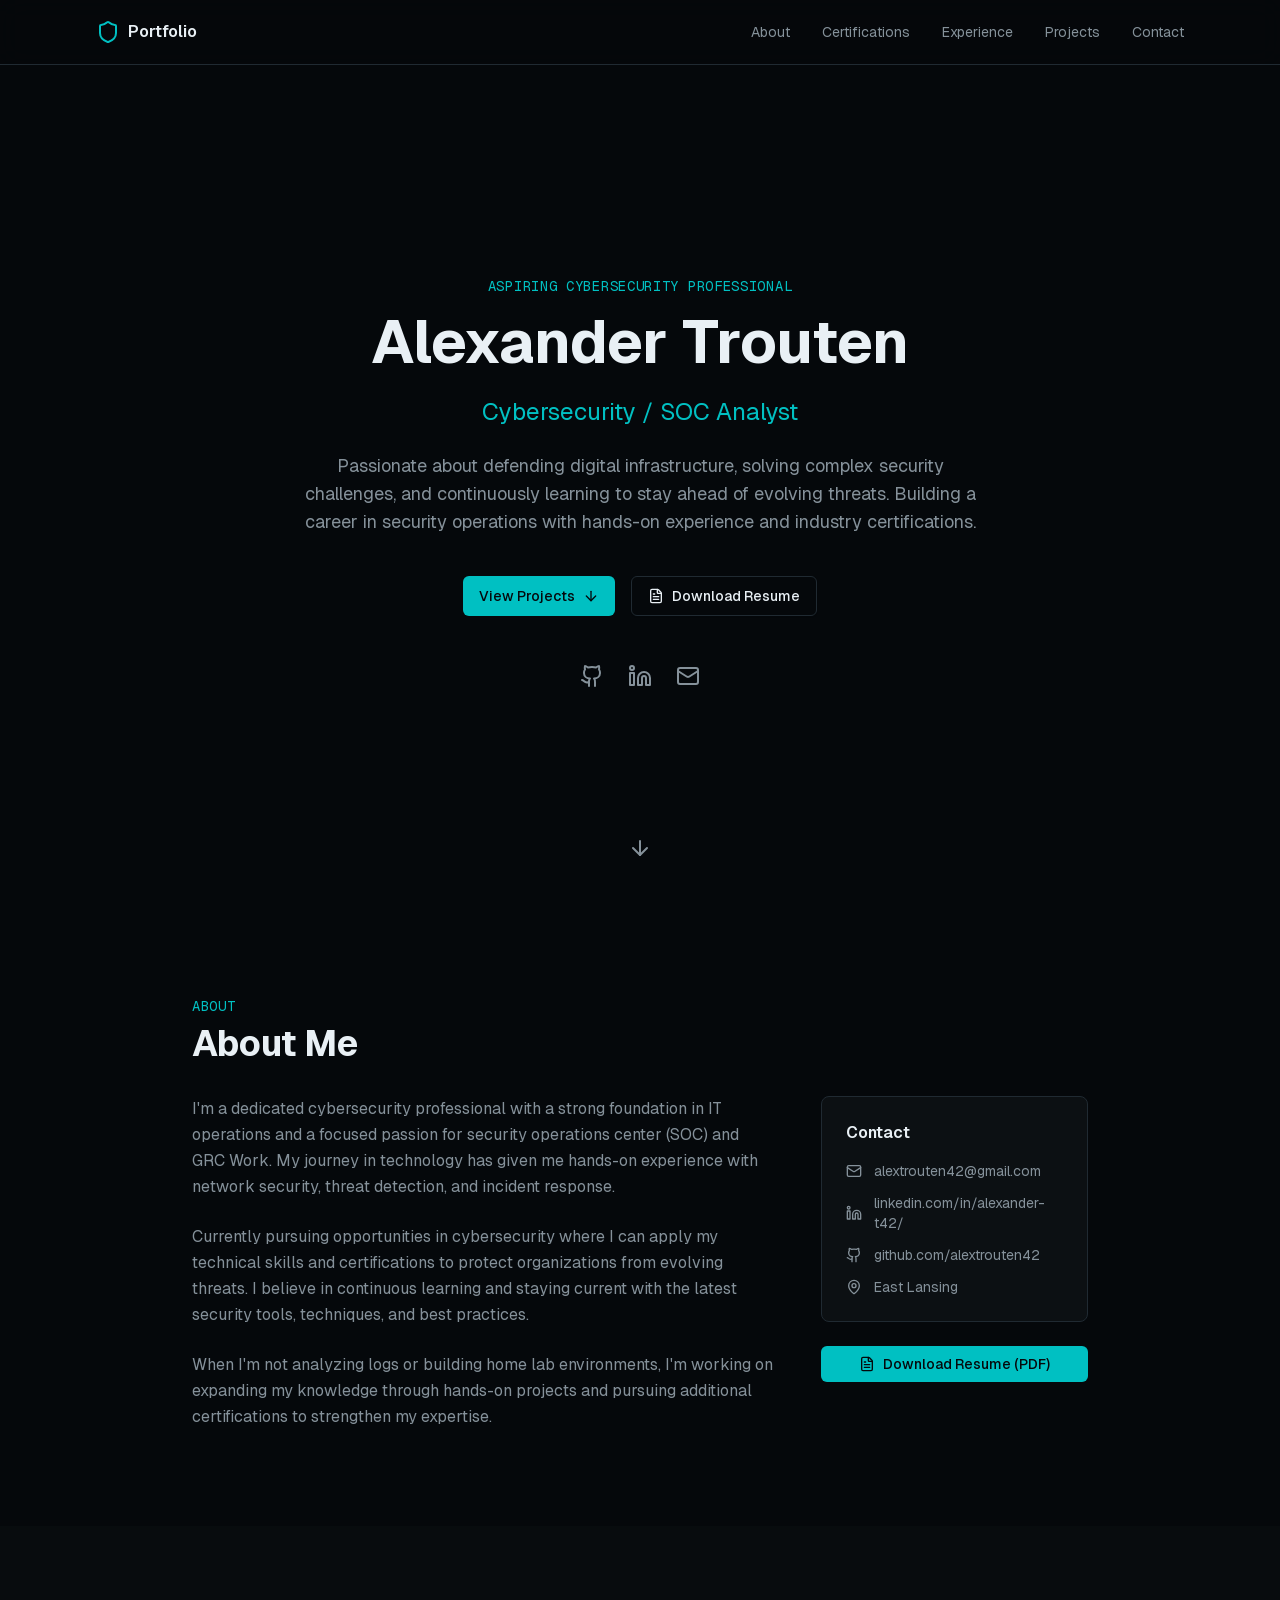
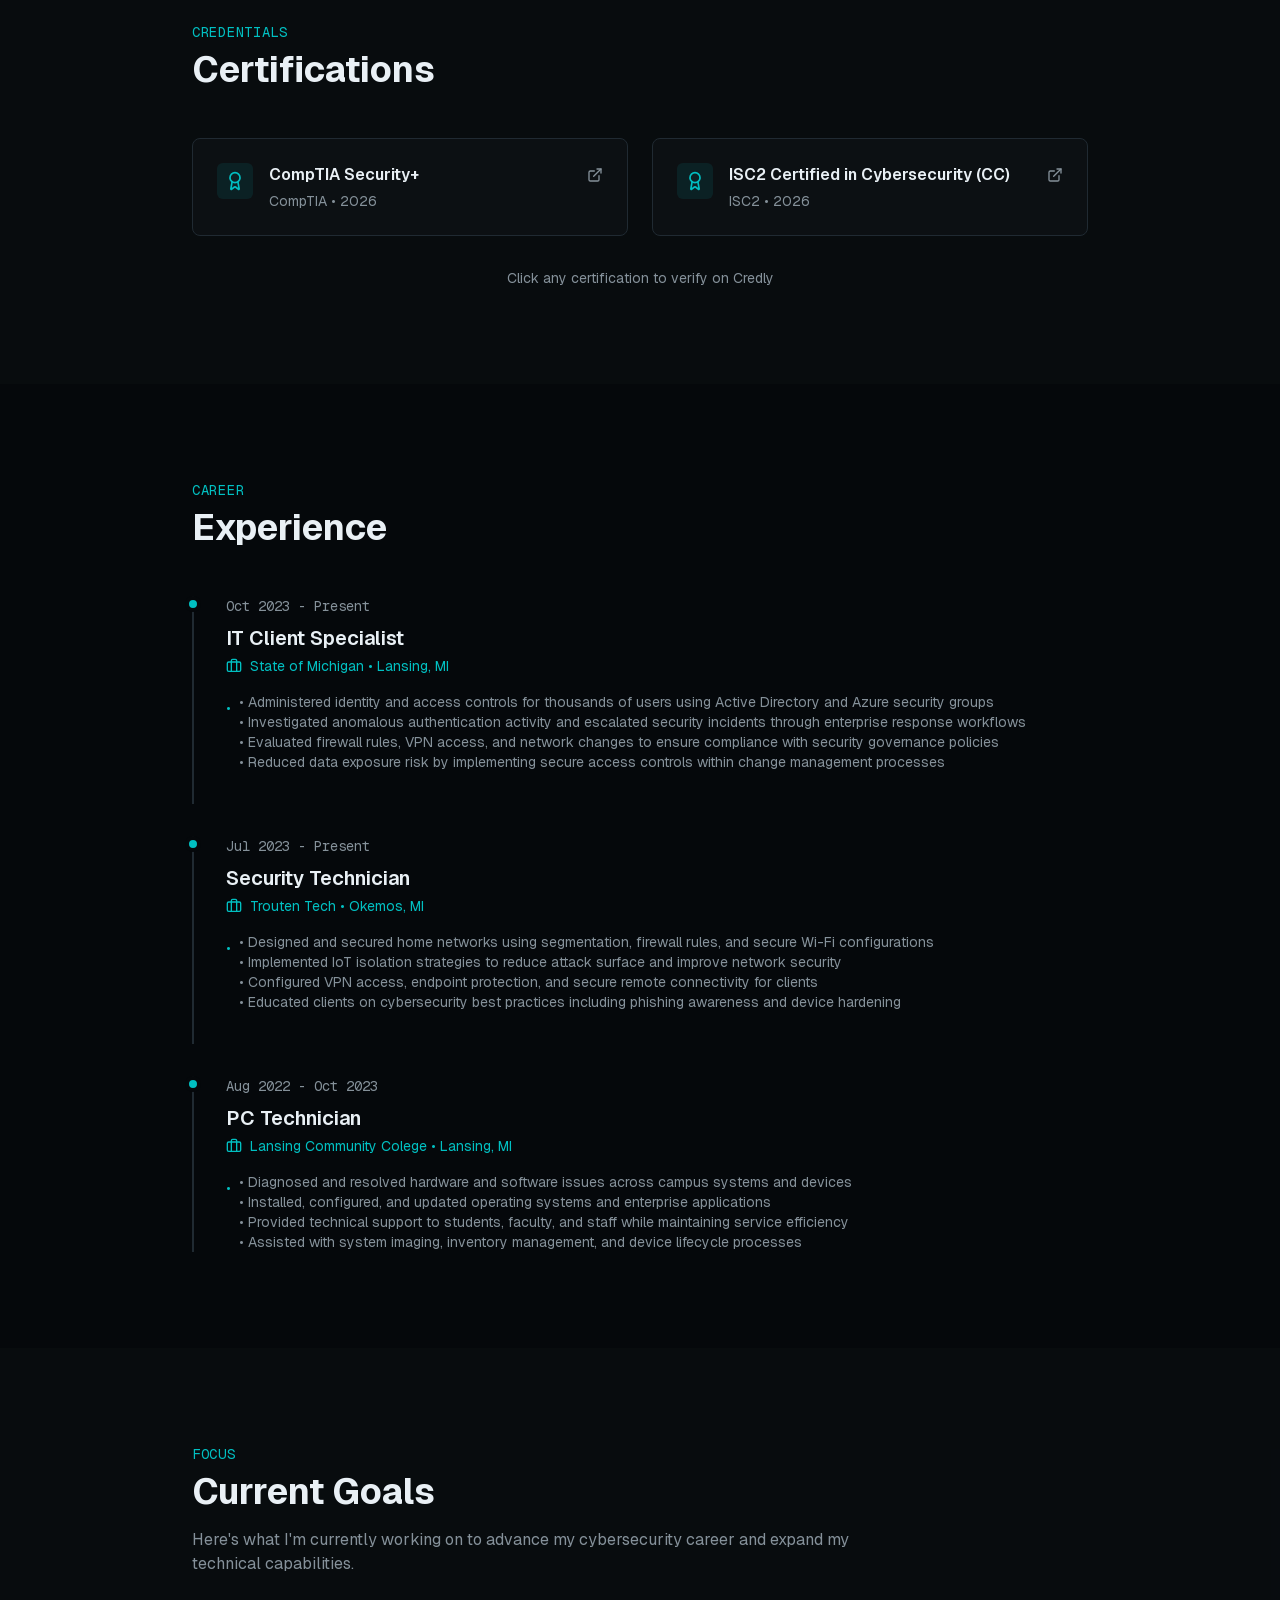
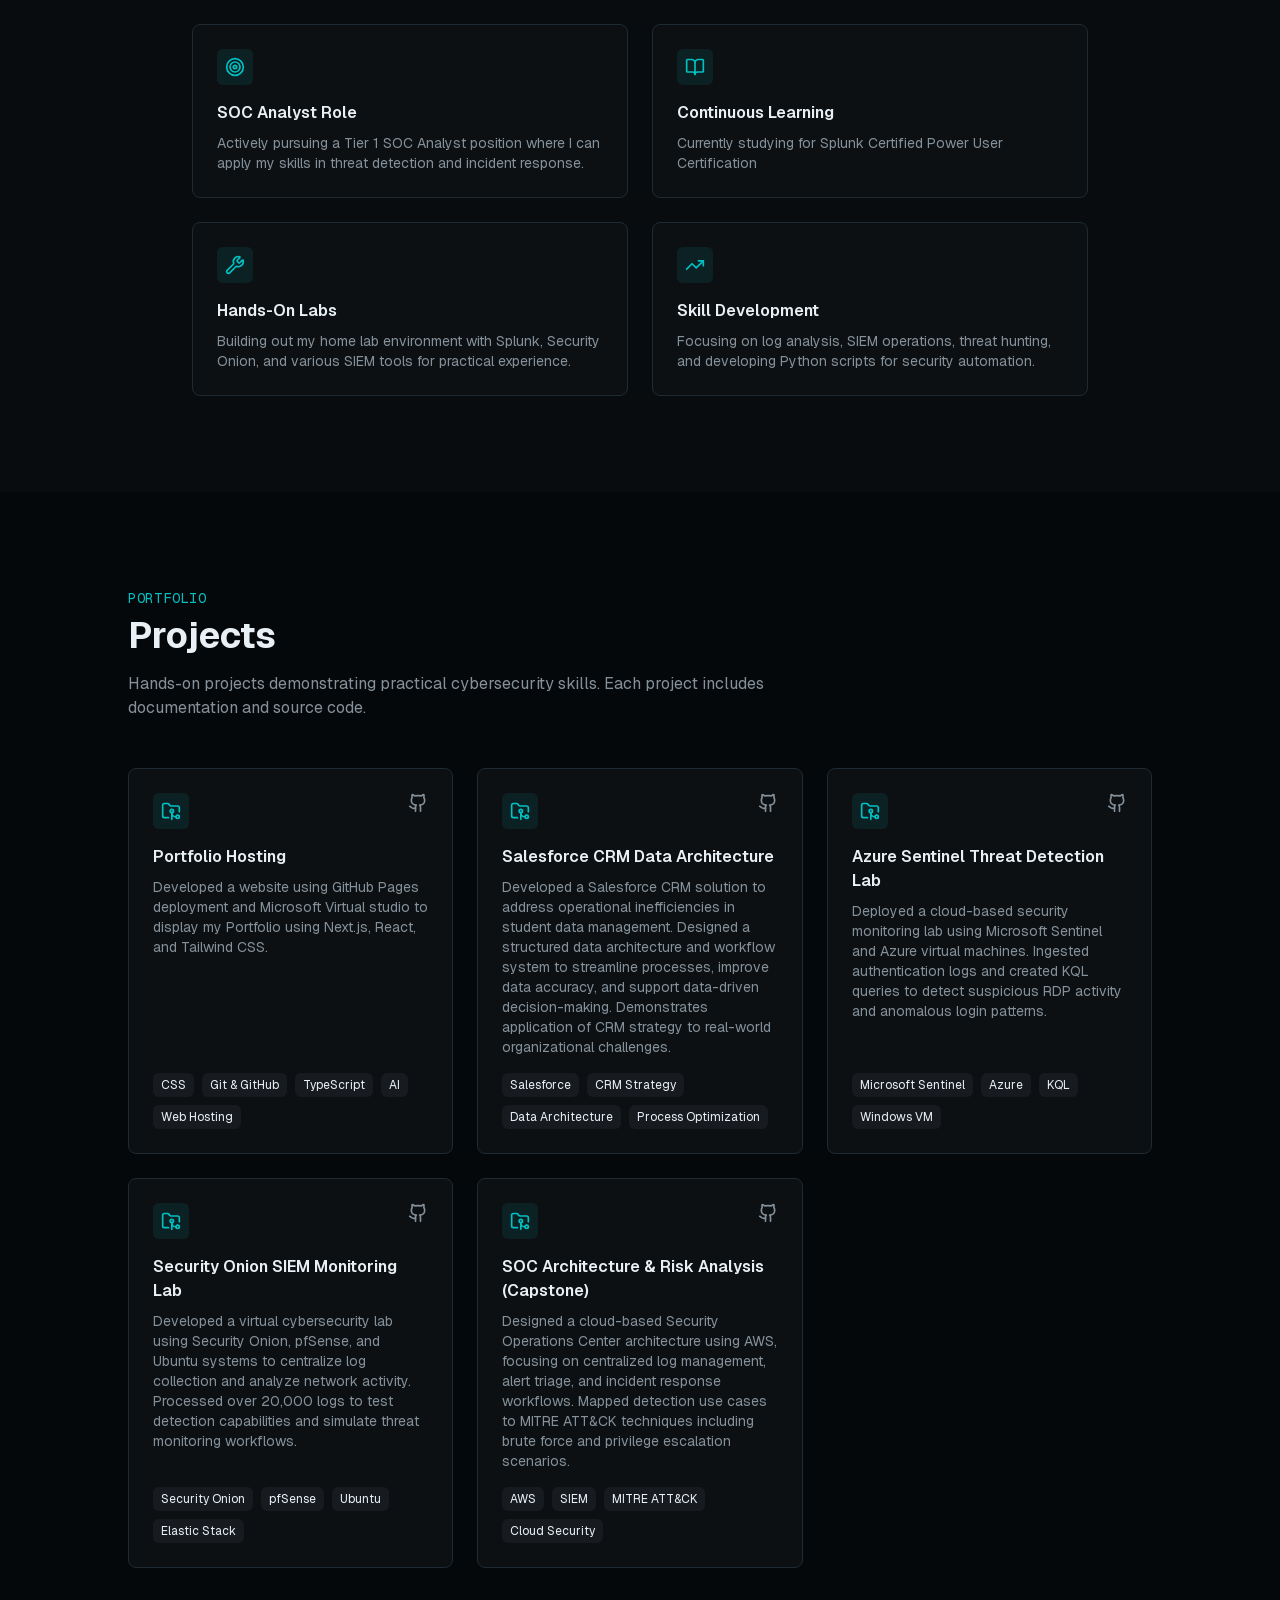
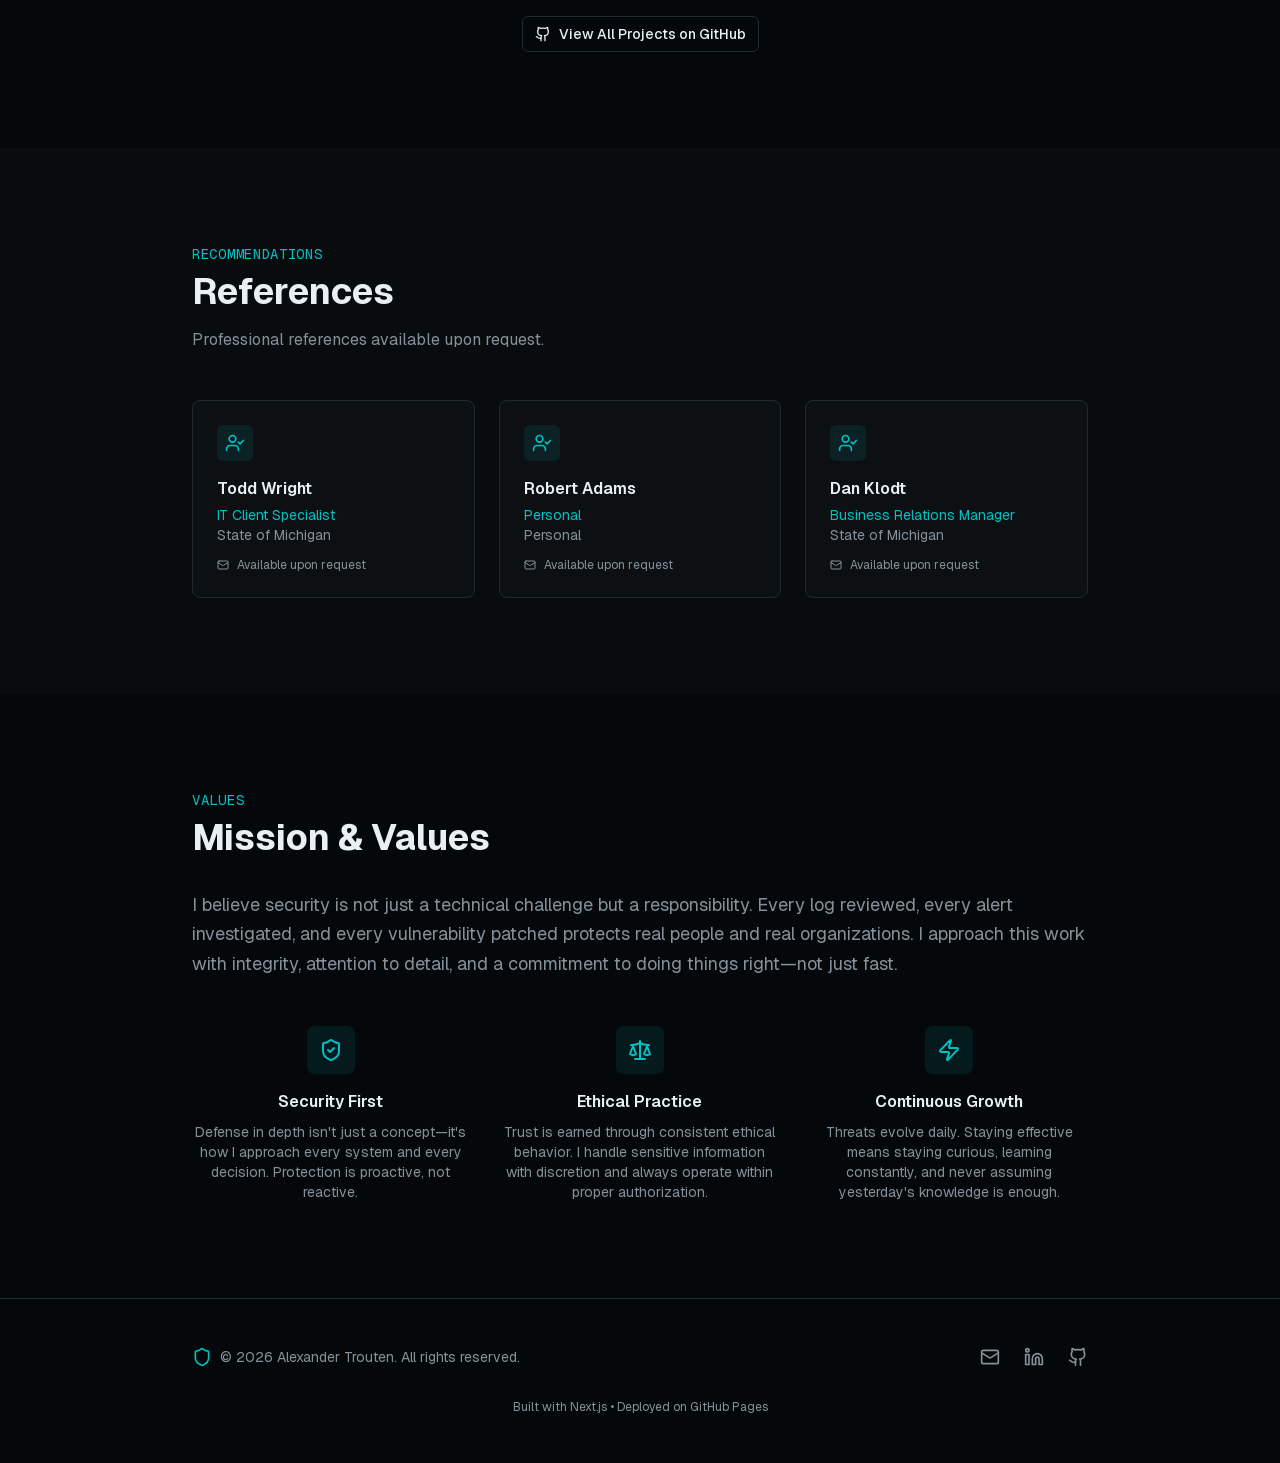
==== commit 9b62dc7a: "Updates" ====
--- a/index.html
+++ b/index.html
@@ -1 +1 @@
-<!DOCTYPE html><html lang="en"><head><meta charSet="utf-8"/><meta name="viewport" content="width=device-width, initial-scale=1"/><link rel="preload" href="./_next/static/media/797e433ab948586e-s.p.0.q-h669a_dqa.woff2" as="font" crossorigin="" type="font/woff2"/><link rel="preload" href="./_next/static/media/caa3a2e1cccd8315-s.p.16t1db8_9y2o~.woff2" as="font" crossorigin="" type="font/woff2"/><link rel="stylesheet" href="./_next/static/chunks/0x.pxwmy6tt~x.css" data-precedence="next"/><link rel="stylesheet" href="./_next/static/chunks/094i08rgkn6~y.css" data-precedence="next"/><link rel="preload" as="script" fetchPriority="low" href="./_next/static/chunks/17mwh_xul9q_s.js"/><script src="./_next/static/chunks/0~2hx~4anbj7s.js" async=""></script><script src="./_next/static/chunks/0jg51~wp.th-u.js" async=""></script><script src="./_next/static/chunks/0irpjk.f06gcm.js" async=""></script><script src="./_next/static/chunks/turbopack-11qjqpu1akf0x.js" async=""></script><script src="./_next/static/chunks/0v90e52bsza-c.js" async=""></script><script src="./_next/static/chunks/0dbhjjzl8qfwv.js" async=""></script><script src="./_next/static/chunks/0-bixkp6.-x4x.js" async=""></script><script src="./_next/static/chunks/0hr69gval2pws.js" async=""></script><meta name="next-size-adjust" content=""/><title>Alexander Trouten | Cybersecurity / SOC Analyst</title><meta name="description" content="Cybersecurity professional specializing in threat detection, governance, and security operations. View my portfolio, certifications, and projects."/><meta name="generator" content="v0.app"/><link rel="icon" href="/icon-light-32x32.png" media="(prefers-color-scheme: light)"/><link rel="icon" href="/icon-dark-32x32.png" media="(prefers-color-scheme: dark)"/><link rel="icon" href="/icon.svg" type="image/svg+xml"/><link rel="apple-touch-icon" href="/apple-icon.png"/><script src="./_next/static/chunks/03~yq9q893hmn.js" noModule=""></script></head><body class="font-sans antialiased"><div hidden=""><!--$--><!--/$--></div><main class="min-h-screen"><nav class="fixed top-0 left-0 right-0 z-50 bg-background/80 backdrop-blur-md border-b border-border"><div class="max-w-6xl mx-auto px-4 sm:px-6 lg:px-8"><div class="flex items-center justify-between h-16"><a href="#" class="flex items-center gap-2 text-primary"><svg xmlns="http://www.w3.org/2000/svg" width="24" height="24" viewBox="0 0 24 24" fill="none" stroke="currentColor" stroke-width="2" stroke-linecap="round" stroke-linejoin="round" class="lucide lucide-shield h-6 w-6" aria-hidden="true"><path d="M20 13c0 5-3.5 7.5-7.66 8.95a1 1 0 0 1-.67-.01C7.5 20.5 4 18 4 13V6a1 1 0 0 1 1-1c2 0 4.5-1.2 6.24-2.72a1.17 1.17 0 0 1 1.52 0C14.51 3.81 17 5 19 5a1 1 0 0 1 1 1z"></path></svg><span class="font-semibold text-foreground">Portfolio</span></a><div class="hidden md:flex items-center gap-8"><a href="#about" class="text-sm text-muted-foreground hover:text-primary transition-colors">About</a><a href="#certifications" class="text-sm text-muted-foreground hover:text-primary transition-colors">Certifications</a><a href="#experience" class="text-sm text-muted-foreground hover:text-primary transition-colors">Experience</a><a href="#projects" class="text-sm text-muted-foreground hover:text-primary transition-colors">Projects</a><a href="#contact" class="text-sm text-muted-foreground hover:text-primary transition-colors">Contact</a></div><button data-slot="button" class="inline-flex items-center justify-center gap-2 whitespace-nowrap rounded-md text-sm font-medium transition-all disabled:pointer-events-none disabled:opacity-50 [&amp;_svg]:pointer-events-none [&amp;_svg:not([class*=&#x27;size-&#x27;])]:size-4 shrink-0 [&amp;_svg]:shrink-0 outline-none focus-visible:border-ring focus-visible:ring-ring/50 focus-visible:ring-[3px] aria-invalid:ring-destructive/20 dark:aria-invalid:ring-destructive/40 aria-invalid:border-destructive hover:bg-accent hover:text-accent-foreground dark:hover:bg-accent/50 size-9 md:hidden" aria-label="Toggle menu"><svg xmlns="http://www.w3.org/2000/svg" width="24" height="24" viewBox="0 0 24 24" fill="none" stroke="currentColor" stroke-width="2" stroke-linecap="round" stroke-linejoin="round" class="lucide lucide-menu h-5 w-5" aria-hidden="true"><path d="M4 5h16"></path><path d="M4 12h16"></path><path d="M4 19h16"></path></svg></button></div></div></nav><section id="hero" class="min-h-screen flex flex-col items-center justify-center px-4 pt-16 relative"><div class="max-w-3xl mx-auto text-center"><p class="text-primary font-mono text-sm tracking-wider mb-4">ASPIRING CYBERSECURITY PROFESSIONAL</p><h1 class="text-4xl sm:text-5xl lg:text-6xl font-bold text-foreground mb-6 text-balance">Alexander Trouten</h1><h2 class="text-xl sm:text-2xl text-primary mb-6">Cybersecurity / SOC Analyst</h2><p class="text-lg text-muted-foreground max-w-2xl mx-auto mb-10 text-pretty">Passionate about defending digital infrastructure, solving complex security challenges, and continuously learning to stay ahead of evolving threats. Building a career in security operations with hands-on experience and industry certifications.</p><div class="flex flex-col sm:flex-row items-center justify-center gap-4 mb-12"><a href="#projects" data-slot="button" class="inline-flex items-center justify-center whitespace-nowrap text-sm font-medium transition-all disabled:pointer-events-none disabled:opacity-50 [&amp;_svg]:pointer-events-none [&amp;_svg:not([class*=&#x27;size-&#x27;])]:size-4 shrink-0 [&amp;_svg]:shrink-0 outline-none focus-visible:border-ring focus-visible:ring-ring/50 focus-visible:ring-[3px] aria-invalid:ring-destructive/20 dark:aria-invalid:ring-destructive/40 aria-invalid:border-destructive bg-primary text-primary-foreground hover:bg-primary/90 h-10 rounded-md px-6 has-[&gt;svg]:px-4 gap-2">View Projects<svg xmlns="http://www.w3.org/2000/svg" width="24" height="24" viewBox="0 0 24 24" fill="none" stroke="currentColor" stroke-width="2" stroke-linecap="round" stroke-linejoin="round" class="lucide lucide-arrow-down h-4 w-4" aria-hidden="true"><path d="M12 5v14"></path><path d="m19 12-7 7-7-7"></path></svg></a><a href="/resume.pdf" target="_blank" rel="noopener noreferrer" data-slot="button" class="inline-flex items-center justify-center whitespace-nowrap text-sm font-medium transition-all disabled:pointer-events-none disabled:opacity-50 [&amp;_svg]:pointer-events-none [&amp;_svg:not([class*=&#x27;size-&#x27;])]:size-4 shrink-0 [&amp;_svg]:shrink-0 outline-none focus-visible:border-ring focus-visible:ring-ring/50 focus-visible:ring-[3px] aria-invalid:ring-destructive/20 dark:aria-invalid:ring-destructive/40 aria-invalid:border-destructive border bg-background shadow-xs hover:bg-accent hover:text-accent-foreground dark:bg-input/30 dark:border-input dark:hover:bg-input/50 h-10 rounded-md px-6 has-[&gt;svg]:px-4 gap-2"><svg xmlns="http://www.w3.org/2000/svg" width="24" height="24" viewBox="0 0 24 24" fill="none" stroke="currentColor" stroke-width="2" stroke-linecap="round" stroke-linejoin="round" class="lucide lucide-file-text h-4 w-4" aria-hidden="true"><path d="M6 22a2 2 0 0 1-2-2V4a2 2 0 0 1 2-2h8a2.4 2.4 0 0 1 1.704.706l3.588 3.588A2.4 2.4 0 0 1 20 8v12a2 2 0 0 1-2 2z"></path><path d="M14 2v5a1 1 0 0 0 1 1h5"></path><path d="M10 9H8"></path><path d="M16 13H8"></path><path d="M16 17H8"></path></svg>Download Resume</a></div><div class="flex items-center justify-center gap-6"><a href="https://github.com/alextrouten42" target="_blank" rel="noopener noreferrer" class="text-muted-foreground hover:text-primary transition-colors" aria-label="GitHub Profile"><svg xmlns="http://www.w3.org/2000/svg" width="24" height="24" viewBox="0 0 24 24" fill="none" stroke="currentColor" stroke-width="2" stroke-linecap="round" stroke-linejoin="round" class="lucide lucide-github h-6 w-6" aria-hidden="true"><path d="M15 22v-4a4.8 4.8 0 0 0-1-3.5c3 0 6-2 6-5.5.08-1.25-.27-2.48-1-3.5.28-1.15.28-2.35 0-3.5 0 0-1 0-3 1.5-2.64-.5-5.36-.5-8 0C6 2 5 2 5 2c-.3 1.15-.3 2.35 0 3.5A5.403 5.403 0 0 0 4 9c0 3.5 3 5.5 6 5.5-.39.49-.68 1.05-.85 1.65-.17.6-.22 1.23-.15 1.85v4"></path><path d="M9 18c-4.51 2-5-2-7-2"></path></svg></a><a href="https://linkedin.com/in/alexander-t42/" target="_blank" rel="noopener noreferrer" class="text-muted-foreground hover:text-primary transition-colors" aria-label="LinkedIn Profile"><svg xmlns="http://www.w3.org/2000/svg" width="24" height="24" viewBox="0 0 24 24" fill="none" stroke="currentColor" stroke-width="2" stroke-linecap="round" stroke-linejoin="round" class="lucide lucide-linkedin h-6 w-6" aria-hidden="true"><path d="M16 8a6 6 0 0 1 6 6v7h-4v-7a2 2 0 0 0-2-2 2 2 0 0 0-2 2v7h-4v-7a6 6 0 0 1 6-6z"></path><rect width="4" height="12" x="2" y="9"></rect><circle cx="4" cy="4" r="2"></circle></svg></a><a href="mailto:alextrouten42@gmail.com" class="text-muted-foreground hover:text-primary transition-colors" aria-label="Email"><svg xmlns="http://www.w3.org/2000/svg" width="24" height="24" viewBox="0 0 24 24" fill="none" stroke="currentColor" stroke-width="2" stroke-linecap="round" stroke-linejoin="round" class="lucide lucide-mail h-6 w-6" aria-hidden="true"><path d="m22 7-8.991 5.727a2 2 0 0 1-2.009 0L2 7"></path><rect x="2" y="4" width="20" height="16" rx="2"></rect></svg></a></div></div><div class="absolute bottom-10 left-1/2 -translate-x-1/2 animate-bounce"><a href="#about" aria-label="Scroll to About section"><svg xmlns="http://www.w3.org/2000/svg" width="24" height="24" viewBox="0 0 24 24" fill="none" stroke="currentColor" stroke-width="2" stroke-linecap="round" stroke-linejoin="round" class="lucide lucide-arrow-down h-6 w-6 text-muted-foreground" aria-hidden="true"><path d="M12 5v14"></path><path d="m19 12-7 7-7-7"></path></svg></a></div></section><section id="about" class="py-24 px-4"><div class="max-w-4xl mx-auto"><h2 class="text-sm font-mono text-primary tracking-wider mb-2">ABOUT</h2><h3 class="text-3xl sm:text-4xl font-bold text-foreground mb-8">About Me</h3><div class="grid lg:grid-cols-3 gap-12"><div class="lg:col-span-2 space-y-6"><p class="text-muted-foreground leading-relaxed">I&#x27;m a dedicated cybersecurity professional with a strong foundation in IT operations and a focused passion for security operations center (SOC) and GRC Work. My journey in technology has given me hands-on experience with network security, threat detection, and incident response.</p><p class="text-muted-foreground leading-relaxed">Currently pursuing opportunities in cybersecurity where I can apply my technical skills and certifications to protect organizations from evolving threats. I believe in continuous learning and staying current with the latest security tools, techniques, and best practices.</p><p class="text-muted-foreground leading-relaxed">When I&#x27;m not analyzing logs or building home lab environments, I&#x27;m working on expanding my knowledge through hands-on projects and pursuing additional certifications to strengthen my expertise.</p></div><div class="space-y-6"><div class="p-6 rounded-lg bg-card border border-border"><h4 class="font-semibold text-foreground mb-4">Contact</h4><div class="space-y-3"><a href="mailto:Alextrouten42@gmail.com" class="flex items-center gap-3 text-muted-foreground hover:text-primary transition-colors text-sm"><svg xmlns="http://www.w3.org/2000/svg" width="24" height="24" viewBox="0 0 24 24" fill="none" stroke="currentColor" stroke-width="2" stroke-linecap="round" stroke-linejoin="round" class="lucide lucide-mail h-4 w-4 shrink-0" aria-hidden="true"><path d="m22 7-8.991 5.727a2 2 0 0 1-2.009 0L2 7"></path><rect x="2" y="4" width="20" height="16" rx="2"></rect></svg><span>alextrouten42@gmail.com</span></a><a href="https://www.linkedin.com/in/alexander-t42/" target="_blank" rel="noopener noreferrer" class="flex items-center gap-3 text-muted-foreground hover:text-primary transition-colors text-sm"><svg xmlns="http://www.w3.org/2000/svg" width="24" height="24" viewBox="0 0 24 24" fill="none" stroke="currentColor" stroke-width="2" stroke-linecap="round" stroke-linejoin="round" class="lucide lucide-linkedin h-4 w-4 shrink-0" aria-hidden="true"><path d="M16 8a6 6 0 0 1 6 6v7h-4v-7a2 2 0 0 0-2-2 2 2 0 0 0-2 2v7h-4v-7a6 6 0 0 1 6-6z"></path><rect width="4" height="12" x="2" y="9"></rect><circle cx="4" cy="4" r="2"></circle></svg><span>linkedin.com/in/alexander-t42/</span></a><a href="https://github.com/alextrouten42" target="_blank" rel="noopener noreferrer" class="flex items-center gap-3 text-muted-foreground hover:text-primary transition-colors text-sm"><svg xmlns="http://www.w3.org/2000/svg" width="24" height="24" viewBox="0 0 24 24" fill="none" stroke="currentColor" stroke-width="2" stroke-linecap="round" stroke-linejoin="round" class="lucide lucide-github h-4 w-4 shrink-0" aria-hidden="true"><path d="M15 22v-4a4.8 4.8 0 0 0-1-3.5c3 0 6-2 6-5.5.08-1.25-.27-2.48-1-3.5.28-1.15.28-2.35 0-3.5 0 0-1 0-3 1.5-2.64-.5-5.36-.5-8 0C6 2 5 2 5 2c-.3 1.15-.3 2.35 0 3.5A5.403 5.403 0 0 0 4 9c0 3.5 3 5.5 6 5.5-.39.49-.68 1.05-.85 1.65-.17.6-.22 1.23-.15 1.85v4"></path><path d="M9 18c-4.51 2-5-2-7-2"></path></svg><span>github.com/alextrouten42</span></a><div class="flex items-center gap-3 text-muted-foreground text-sm"><svg xmlns="http://www.w3.org/2000/svg" width="24" height="24" viewBox="0 0 24 24" fill="none" stroke="currentColor" stroke-width="2" stroke-linecap="round" stroke-linejoin="round" class="lucide lucide-map-pin h-4 w-4 shrink-0" aria-hidden="true"><path d="M20 10c0 4.993-5.539 10.193-7.399 11.799a1 1 0 0 1-1.202 0C9.539 20.193 4 14.993 4 10a8 8 0 0 1 16 0"></path><circle cx="12" cy="10" r="3"></circle></svg><span>East Lansing</span></div></div></div><a href="/resume.pdf" target="_blank" rel="noopener noreferrer" data-slot="button" class="inline-flex items-center justify-center whitespace-nowrap rounded-md text-sm font-medium transition-all disabled:pointer-events-none disabled:opacity-50 [&amp;_svg]:pointer-events-none [&amp;_svg:not([class*=&#x27;size-&#x27;])]:size-4 shrink-0 [&amp;_svg]:shrink-0 outline-none focus-visible:border-ring focus-visible:ring-ring/50 focus-visible:ring-[3px] aria-invalid:ring-destructive/20 dark:aria-invalid:ring-destructive/40 aria-invalid:border-destructive bg-primary text-primary-foreground hover:bg-primary/90 h-9 px-4 py-2 has-[&gt;svg]:px-3 w-full gap-2"><svg xmlns="http://www.w3.org/2000/svg" width="24" height="24" viewBox="0 0 24 24" fill="none" stroke="currentColor" stroke-width="2" stroke-linecap="round" stroke-linejoin="round" class="lucide lucide-file-text h-4 w-4" aria-hidden="true"><path d="M6 22a2 2 0 0 1-2-2V4a2 2 0 0 1 2-2h8a2.4 2.4 0 0 1 1.704.706l3.588 3.588A2.4 2.4 0 0 1 20 8v12a2 2 0 0 1-2 2z"></path><path d="M14 2v5a1 1 0 0 0 1 1h5"></path><path d="M10 9H8"></path><path d="M16 13H8"></path><path d="M16 17H8"></path></svg>Download Resume (PDF)</a></div></div></div></section><section id="certifications" class="py-24 px-4 bg-card/50"><div class="max-w-4xl mx-auto"><h2 class="text-sm font-mono text-primary tracking-wider mb-2">CREDENTIALS</h2><h3 class="text-3xl sm:text-4xl font-bold text-foreground mb-12">Certifications</h3><div class="grid sm:grid-cols-2 gap-6"><a href="https://www.credly.com/badges/7d24fe63-3ebd-4360-afc7-e050ca2d0676" target="_blank" rel="noopener noreferrer" class="group p-6 rounded-lg bg-card border border-border hover:border-primary/50 transition-all"><div class="flex items-start justify-between gap-4"><div class="flex items-start gap-4"><div class="p-2 rounded-md bg-primary/10 text-primary"><svg xmlns="http://www.w3.org/2000/svg" width="24" height="24" viewBox="0 0 24 24" fill="none" stroke="currentColor" stroke-width="2" stroke-linecap="round" stroke-linejoin="round" class="lucide lucide-award h-5 w-5" aria-hidden="true"><path d="m15.477 12.89 1.515 8.526a.5.5 0 0 1-.81.47l-3.58-2.687a1 1 0 0 0-1.197 0l-3.586 2.686a.5.5 0 0 1-.81-.469l1.514-8.526"></path><circle cx="12" cy="8" r="6"></circle></svg></div><div><h4 class="font-semibold text-foreground group-hover:text-primary transition-colors">CompTIA Security+</h4><p class="text-sm text-muted-foreground mt-1">CompTIA<!-- --> • <!-- -->2026</p></div></div><svg xmlns="http://www.w3.org/2000/svg" width="24" height="24" viewBox="0 0 24 24" fill="none" stroke="currentColor" stroke-width="2" stroke-linecap="round" stroke-linejoin="round" class="lucide lucide-external-link h-4 w-4 text-muted-foreground group-hover:text-primary transition-colors shrink-0 mt-1" aria-hidden="true"><path d="M15 3h6v6"></path><path d="M10 14 21 3"></path><path d="M18 13v6a2 2 0 0 1-2 2H5a2 2 0 0 1-2-2V8a2 2 0 0 1 2-2h6"></path></svg></div></a><a href="https://www.credly.com/badges/c90fcdf9-1998-47cc-9744-c46734204236" target="_blank" rel="noopener noreferrer" class="group p-6 rounded-lg bg-card border border-border hover:border-primary/50 transition-all"><div class="flex items-start justify-between gap-4"><div class="flex items-start gap-4"><div class="p-2 rounded-md bg-primary/10 text-primary"><svg xmlns="http://www.w3.org/2000/svg" width="24" height="24" viewBox="0 0 24 24" fill="none" stroke="currentColor" stroke-width="2" stroke-linecap="round" stroke-linejoin="round" class="lucide lucide-award h-5 w-5" aria-hidden="true"><path d="m15.477 12.89 1.515 8.526a.5.5 0 0 1-.81.47l-3.58-2.687a1 1 0 0 0-1.197 0l-3.586 2.686a.5.5 0 0 1-.81-.469l1.514-8.526"></path><circle cx="12" cy="8" r="6"></circle></svg></div><div><h4 class="font-semibold text-foreground group-hover:text-primary transition-colors">ISC2 Certified in Cybersecurity (CC)</h4><p class="text-sm text-muted-foreground mt-1">ISC2<!-- --> • <!-- -->2026</p></div></div><svg xmlns="http://www.w3.org/2000/svg" width="24" height="24" viewBox="0 0 24 24" fill="none" stroke="currentColor" stroke-width="2" stroke-linecap="round" stroke-linejoin="round" class="lucide lucide-external-link h-4 w-4 text-muted-foreground group-hover:text-primary transition-colors shrink-0 mt-1" aria-hidden="true"><path d="M15 3h6v6"></path><path d="M10 14 21 3"></path><path d="M18 13v6a2 2 0 0 1-2 2H5a2 2 0 0 1-2-2V8a2 2 0 0 1 2-2h6"></path></svg></div></a></div><p class="text-sm text-muted-foreground mt-8 text-center">Click any certification to verify on Credly</p></div></section><section id="experience" class="py-24 px-4"><div class="max-w-4xl mx-auto"><h2 class="text-sm font-mono text-primary tracking-wider mb-2">CAREER</h2><h3 class="text-3xl sm:text-4xl font-bold text-foreground mb-12">Experience</h3><div class="space-y-8"><div class="relative pl-8 border-l-2 border-border pb-8 last:pb-0"><div class="absolute -left-[9px] top-0 w-4 h-4 rounded-full bg-primary border-4 border-background"></div><div class="flex flex-wrap items-center gap-2 mb-2"><span class="text-sm text-muted-foreground font-mono">Oct 2023 - Present</span></div><h4 class="text-xl font-semibold text-foreground">IT Client Specialist</h4><div class="flex items-center gap-2 text-primary mt-1"><svg xmlns="http://www.w3.org/2000/svg" width="24" height="24" viewBox="0 0 24 24" fill="none" stroke="currentColor" stroke-width="2" stroke-linecap="round" stroke-linejoin="round" class="lucide lucide-briefcase h-4 w-4" aria-hidden="true"><path d="M16 20V4a2 2 0 0 0-2-2h-4a2 2 0 0 0-2 2v16"></path><rect width="20" height="14" x="2" y="6" rx="2"></rect></svg><span class="text-sm">State of Michigan<!-- --> • <!-- -->Lansing, MI</span></div><ul class="mt-4 space-y-2"><li class="text-muted-foreground text-sm flex items-start gap-2"><span class="text-primary mt-1.5">•</span><span><p>• Administered identity and access controls for thousands of users using Active Directory and Azure security groups<br/>• Investigated anomalous authentication activity and escalated security incidents through enterprise response workflows<br/>• Evaluated firewall rules, VPN access, and network changes to ensure compliance with security governance policies<br/>• Reduced data exposure risk by implementing secure access controls within change management processes</p></span></li></ul></div><div class="relative pl-8 border-l-2 border-border pb-8 last:pb-0"><div class="absolute -left-[9px] top-0 w-4 h-4 rounded-full bg-primary border-4 border-background"></div><div class="flex flex-wrap items-center gap-2 mb-2"><span class="text-sm text-muted-foreground font-mono">Jul 2023 - Present</span></div><h4 class="text-xl font-semibold text-foreground">Security Technician</h4><div class="flex items-center gap-2 text-primary mt-1"><svg xmlns="http://www.w3.org/2000/svg" width="24" height="24" viewBox="0 0 24 24" fill="none" stroke="currentColor" stroke-width="2" stroke-linecap="round" stroke-linejoin="round" class="lucide lucide-briefcase h-4 w-4" aria-hidden="true"><path d="M16 20V4a2 2 0 0 0-2-2h-4a2 2 0 0 0-2 2v16"></path><rect width="20" height="14" x="2" y="6" rx="2"></rect></svg><span class="text-sm">Trouten Tech<!-- --> • <!-- -->Okemos, MI</span></div><ul class="mt-4 space-y-2"><li class="text-muted-foreground text-sm flex items-start gap-2"><span class="text-primary mt-1.5">•</span><span><p>• Designed and secured home networks using segmentation, firewall rules, and secure Wi-Fi configurations<br/>• Implemented IoT isolation strategies to reduce attack surface and improve network security<br/>• Configured VPN access, endpoint protection, and secure remote connectivity for clients<br/>• Educated clients on cybersecurity best practices including phishing awareness and device hardening</p></span></li></ul></div><div class="relative pl-8 border-l-2 border-border pb-8 last:pb-0"><div class="absolute -left-[9px] top-0 w-4 h-4 rounded-full bg-primary border-4 border-background"></div><div class="flex flex-wrap items-center gap-2 mb-2"><span class="text-sm text-muted-foreground font-mono">Aug 2022 - Oct 2023</span></div><h4 class="text-xl font-semibold text-foreground">PC Technician</h4><div class="flex items-center gap-2 text-primary mt-1"><svg xmlns="http://www.w3.org/2000/svg" width="24" height="24" viewBox="0 0 24 24" fill="none" stroke="currentColor" stroke-width="2" stroke-linecap="round" stroke-linejoin="round" class="lucide lucide-briefcase h-4 w-4" aria-hidden="true"><path d="M16 20V4a2 2 0 0 0-2-2h-4a2 2 0 0 0-2 2v16"></path><rect width="20" height="14" x="2" y="6" rx="2"></rect></svg><span class="text-sm">Lansing Community Colege<!-- --> • <!-- -->Lansing, MI</span></div><ul class="mt-4 space-y-2"><li class="text-muted-foreground text-sm flex items-start gap-2"><span class="text-primary mt-1.5">•</span><span><p>• Diagnosed and resolved hardware and software issues across campus systems and devices<br/>• Installed, configured, and updated operating systems and enterprise applications<br/>• Provided technical support to students, faculty, and staff while maintaining service efficiency<br/>• Assisted with system imaging, inventory management, and device lifecycle processes</p></span></li></ul></div></div></div></section><section id="goals" class="py-24 px-4 bg-card/50"><div class="max-w-4xl mx-auto"><h2 class="text-sm font-mono text-primary tracking-wider mb-2">FOCUS</h2><h3 class="text-3xl sm:text-4xl font-bold text-foreground mb-4">Current Goals</h3><p class="text-muted-foreground mb-12 max-w-2xl">Here&#x27;s what I&#x27;m currently working on to advance my cybersecurity career and expand my technical capabilities.</p><div class="grid sm:grid-cols-2 gap-6"><div class="p-6 rounded-lg bg-card border border-border"><div class="p-2 rounded-md bg-primary/10 text-primary w-fit mb-4"><svg xmlns="http://www.w3.org/2000/svg" width="24" height="24" viewBox="0 0 24 24" fill="none" stroke="currentColor" stroke-width="2" stroke-linecap="round" stroke-linejoin="round" class="lucide lucide-target h-5 w-5" aria-hidden="true"><circle cx="12" cy="12" r="10"></circle><circle cx="12" cy="12" r="6"></circle><circle cx="12" cy="12" r="2"></circle></svg></div><h4 class="font-semibold text-foreground mb-2">SOC Analyst Role</h4><p class="text-sm text-muted-foreground">Actively pursuing a Tier 1 SOC Analyst position where I can apply my skills in threat detection and incident response.</p></div><div class="p-6 rounded-lg bg-card border border-border"><div class="p-2 rounded-md bg-primary/10 text-primary w-fit mb-4"><svg xmlns="http://www.w3.org/2000/svg" width="24" height="24" viewBox="0 0 24 24" fill="none" stroke="currentColor" stroke-width="2" stroke-linecap="round" stroke-linejoin="round" class="lucide lucide-book-open h-5 w-5" aria-hidden="true"><path d="M12 7v14"></path><path d="M3 18a1 1 0 0 1-1-1V4a1 1 0 0 1 1-1h5a4 4 0 0 1 4 4 4 4 0 0 1 4-4h5a1 1 0 0 1 1 1v13a1 1 0 0 1-1 1h-6a3 3 0 0 0-3 3 3 3 0 0 0-3-3z"></path></svg></div><h4 class="font-semibold text-foreground mb-2">Continuous Learning</h4><p class="text-sm text-muted-foreground">Currently studying for Splunk Certified Power User Certification</p></div><div class="p-6 rounded-lg bg-card border border-border"><div class="p-2 rounded-md bg-primary/10 text-primary w-fit mb-4"><svg xmlns="http://www.w3.org/2000/svg" width="24" height="24" viewBox="0 0 24 24" fill="none" stroke="currentColor" stroke-width="2" stroke-linecap="round" stroke-linejoin="round" class="lucide lucide-wrench h-5 w-5" aria-hidden="true"><path d="M14.7 6.3a1 1 0 0 0 0 1.4l1.6 1.6a1 1 0 0 0 1.4 0l3.106-3.105c.32-.322.863-.22.983.218a6 6 0 0 1-8.259 7.057l-7.91 7.91a1 1 0 0 1-2.999-3l7.91-7.91a6 6 0 0 1 7.057-8.259c.438.12.54.662.219.984z"></path></svg></div><h4 class="font-semibold text-foreground mb-2">Hands-On Labs</h4><p class="text-sm text-muted-foreground">Building out my home lab environment with Splunk, Security Onion, and various SIEM tools for practical experience.</p></div><div class="p-6 rounded-lg bg-card border border-border"><div class="p-2 rounded-md bg-primary/10 text-primary w-fit mb-4"><svg xmlns="http://www.w3.org/2000/svg" width="24" height="24" viewBox="0 0 24 24" fill="none" stroke="currentColor" stroke-width="2" stroke-linecap="round" stroke-linejoin="round" class="lucide lucide-trending-up h-5 w-5" aria-hidden="true"><path d="M16 7h6v6"></path><path d="m22 7-8.5 8.5-5-5L2 17"></path></svg></div><h4 class="font-semibold text-foreground mb-2">Skill Development</h4><p class="text-sm text-muted-foreground">Focusing on log analysis, SIEM operations, threat hunting, and developing Python scripts for security automation.</p></div></div></div></section><section id="projects" class="py-24 px-4"><div class="max-w-5xl mx-auto"><h2 class="text-sm font-mono text-primary tracking-wider mb-2">PORTFOLIO</h2><h3 class="text-3xl sm:text-4xl font-bold text-foreground mb-4">Projects</h3><p class="text-muted-foreground mb-12 max-w-2xl">Hands-on projects demonstrating practical cybersecurity skills. Each project includes documentation and source code.</p><div class="grid md:grid-cols-2 lg:grid-cols-3 gap-6"><div class="group flex flex-col p-6 rounded-lg bg-card border border-border hover:border-primary/50 transition-all"><div class="flex items-start justify-between mb-4"><div class="p-2 rounded-md bg-primary/10 text-primary"><svg xmlns="http://www.w3.org/2000/svg" width="24" height="24" viewBox="0 0 24 24" fill="none" stroke="currentColor" stroke-width="2" stroke-linecap="round" stroke-linejoin="round" class="lucide lucide-folder-git2 lucide-folder-git-2 h-5 w-5" aria-hidden="true"><path d="M18 19a5 5 0 0 1-5-5v8"></path><path d="M9 20H4a2 2 0 0 1-2-2V5a2 2 0 0 1 2-2h3.9a2 2 0 0 1 1.69.9l.81 1.2a2 2 0 0 0 1.67.9H20a2 2 0 0 1 2 2v5"></path><circle cx="13" cy="12" r="2"></circle><circle cx="20" cy="19" r="2"></circle></svg></div><div class="flex items-center gap-2"><a href="https://github.com/alextrouten42/alextrouten42.github.io" target="_blank" rel="noopener noreferrer" class="text-muted-foreground hover:text-primary transition-colors" aria-label="View Portfolio Hosting on GitHub"><svg xmlns="http://www.w3.org/2000/svg" width="24" height="24" viewBox="0 0 24 24" fill="none" stroke="currentColor" stroke-width="2" stroke-linecap="round" stroke-linejoin="round" class="lucide lucide-github h-5 w-5" aria-hidden="true"><path d="M15 22v-4a4.8 4.8 0 0 0-1-3.5c3 0 6-2 6-5.5.08-1.25-.27-2.48-1-3.5.28-1.15.28-2.35 0-3.5 0 0-1 0-3 1.5-2.64-.5-5.36-.5-8 0C6 2 5 2 5 2c-.3 1.15-.3 2.35 0 3.5A5.403 5.403 0 0 0 4 9c0 3.5 3 5.5 6 5.5-.39.49-.68 1.05-.85 1.65-.17.6-.22 1.23-.15 1.85v4"></path><path d="M9 18c-4.51 2-5-2-7-2"></path></svg></a></div></div><h4 class="font-semibold text-foreground group-hover:text-primary transition-colors mb-2">Portfolio Hosting</h4><p class="text-sm text-muted-foreground mb-4 flex-grow">Developed a website using GitHub Pages deployment and Microsoft Virtual studio to display my Portfolio using Next.js, React, and Tailwind CSS.</p><div class="flex flex-wrap gap-2"><span class="text-xs px-2 py-1 rounded-md bg-secondary text-secondary-foreground">CSS</span><span class="text-xs px-2 py-1 rounded-md bg-secondary text-secondary-foreground">Git &amp; GitHub</span><span class="text-xs px-2 py-1 rounded-md bg-secondary text-secondary-foreground">TypeScript</span><span class="text-xs px-2 py-1 rounded-md bg-secondary text-secondary-foreground">AI</span><span class="text-xs px-2 py-1 rounded-md bg-secondary text-secondary-foreground">Web Hosting</span></div></div><div class="group flex flex-col p-6 rounded-lg bg-card border border-border hover:border-primary/50 transition-all"><div class="flex items-start justify-between mb-4"><div class="p-2 rounded-md bg-primary/10 text-primary"><svg xmlns="http://www.w3.org/2000/svg" width="24" height="24" viewBox="0 0 24 24" fill="none" stroke="currentColor" stroke-width="2" stroke-linecap="round" stroke-linejoin="round" class="lucide lucide-folder-git2 lucide-folder-git-2 h-5 w-5" aria-hidden="true"><path d="M18 19a5 5 0 0 1-5-5v8"></path><path d="M9 20H4a2 2 0 0 1-2-2V5a2 2 0 0 1 2-2h3.9a2 2 0 0 1 1.69.9l.81 1.2a2 2 0 0 0 1.67.9H20a2 2 0 0 1 2 2v5"></path><circle cx="13" cy="12" r="2"></circle><circle cx="20" cy="19" r="2"></circle></svg></div><div class="flex items-center gap-2"><a href="https://github.com/alextrouten42/home-network-security" target="_blank" rel="noopener noreferrer" class="text-muted-foreground hover:text-primary transition-colors" aria-label="View Network Security Architecture on GitHub"><svg xmlns="http://www.w3.org/2000/svg" width="24" height="24" viewBox="0 0 24 24" fill="none" stroke="currentColor" stroke-width="2" stroke-linecap="round" stroke-linejoin="round" class="lucide lucide-github h-5 w-5" aria-hidden="true"><path d="M15 22v-4a4.8 4.8 0 0 0-1-3.5c3 0 6-2 6-5.5.08-1.25-.27-2.48-1-3.5.28-1.15.28-2.35 0-3.5 0 0-1 0-3 1.5-2.64-.5-5.36-.5-8 0C6 2 5 2 5 2c-.3 1.15-.3 2.35 0 3.5A5.403 5.403 0 0 0 4 9c0 3.5 3 5.5 6 5.5-.39.49-.68 1.05-.85 1.65-.17.6-.22 1.23-.15 1.85v4"></path><path d="M9 18c-4.51 2-5-2-7-2"></path></svg></a></div></div><h4 class="font-semibold text-foreground group-hover:text-primary transition-colors mb-2">Network Security Architecture</h4><p class="text-sm text-muted-foreground mb-4 flex-grow">Built a segmented home network environment using pfSense to enforce access controls and isolate devices. Configured firewall rules, VLAN segmentation, IDS/IPS monitoring, and secure VPN access to simulate enterprise network security practices.</p><div class="flex flex-wrap gap-2"><span class="text-xs px-2 py-1 rounded-md bg-secondary text-secondary-foreground">pfSense</span><span class="text-xs px-2 py-1 rounded-md bg-secondary text-secondary-foreground">Suricata</span><span class="text-xs px-2 py-1 rounded-md bg-secondary text-secondary-foreground">VLAN</span><span class="text-xs px-2 py-1 rounded-md bg-secondary text-secondary-foreground">OpenVPN</span></div></div><div class="group flex flex-col p-6 rounded-lg bg-card border border-border hover:border-primary/50 transition-all"><div class="flex items-start justify-between mb-4"><div class="p-2 rounded-md bg-primary/10 text-primary"><svg xmlns="http://www.w3.org/2000/svg" width="24" height="24" viewBox="0 0 24 24" fill="none" stroke="currentColor" stroke-width="2" stroke-linecap="round" stroke-linejoin="round" class="lucide lucide-folder-git2 lucide-folder-git-2 h-5 w-5" aria-hidden="true"><path d="M18 19a5 5 0 0 1-5-5v8"></path><path d="M9 20H4a2 2 0 0 1-2-2V5a2 2 0 0 1 2-2h3.9a2 2 0 0 1 1.69.9l.81 1.2a2 2 0 0 0 1.67.9H20a2 2 0 0 1 2 2v5"></path><circle cx="13" cy="12" r="2"></circle><circle cx="20" cy="19" r="2"></circle></svg></div><div class="flex items-center gap-2"><a href="https://github.com/alextrouten42/azure-sentinel-lab" target="_blank" rel="noopener noreferrer" class="text-muted-foreground hover:text-primary transition-colors" aria-label="View Azure Sentinel Threat Detection Lab on GitHub"><svg xmlns="http://www.w3.org/2000/svg" width="24" height="24" viewBox="0 0 24 24" fill="none" stroke="currentColor" stroke-width="2" stroke-linecap="round" stroke-linejoin="round" class="lucide lucide-github h-5 w-5" aria-hidden="true"><path d="M15 22v-4a4.8 4.8 0 0 0-1-3.5c3 0 6-2 6-5.5.08-1.25-.27-2.48-1-3.5.28-1.15.28-2.35 0-3.5 0 0-1 0-3 1.5-2.64-.5-5.36-.5-8 0C6 2 5 2 5 2c-.3 1.15-.3 2.35 0 3.5A5.403 5.403 0 0 0 4 9c0 3.5 3 5.5 6 5.5-.39.49-.68 1.05-.85 1.65-.17.6-.22 1.23-.15 1.85v4"></path><path d="M9 18c-4.51 2-5-2-7-2"></path></svg></a></div></div><h4 class="font-semibold text-foreground group-hover:text-primary transition-colors mb-2">Azure Sentinel Threat Detection Lab</h4><p class="text-sm text-muted-foreground mb-4 flex-grow">Deployed a cloud-based security monitoring lab using Microsoft Sentinel and Azure virtual machines. Ingested authentication logs and created KQL queries to detect suspicious RDP activity and anomalous login patterns.</p><div class="flex flex-wrap gap-2"><span class="text-xs px-2 py-1 rounded-md bg-secondary text-secondary-foreground">Microsoft Sentinel</span><span class="text-xs px-2 py-1 rounded-md bg-secondary text-secondary-foreground">Azure</span><span class="text-xs px-2 py-1 rounded-md bg-secondary text-secondary-foreground">KQL</span><span class="text-xs px-2 py-1 rounded-md bg-secondary text-secondary-foreground">Windows VM</span></div></div><div class="group flex flex-col p-6 rounded-lg bg-card border border-border hover:border-primary/50 transition-all"><div class="flex items-start justify-between mb-4"><div class="p-2 rounded-md bg-primary/10 text-primary"><svg xmlns="http://www.w3.org/2000/svg" width="24" height="24" viewBox="0 0 24 24" fill="none" stroke="currentColor" stroke-width="2" stroke-linecap="round" stroke-linejoin="round" class="lucide lucide-folder-git2 lucide-folder-git-2 h-5 w-5" aria-hidden="true"><path d="M18 19a5 5 0 0 1-5-5v8"></path><path d="M9 20H4a2 2 0 0 1-2-2V5a2 2 0 0 1 2-2h3.9a2 2 0 0 1 1.69.9l.81 1.2a2 2 0 0 0 1.67.9H20a2 2 0 0 1 2 2v5"></path><circle cx="13" cy="12" r="2"></circle><circle cx="20" cy="19" r="2"></circle></svg></div><div class="flex items-center gap-2"><a href="https://github.com/alextrouten42/SecOnion-Lab" target="_blank" rel="noopener noreferrer" class="text-muted-foreground hover:text-primary transition-colors" aria-label="View Security Onion SIEM Monitoring Lab on GitHub"><svg xmlns="http://www.w3.org/2000/svg" width="24" height="24" viewBox="0 0 24 24" fill="none" stroke="currentColor" stroke-width="2" stroke-linecap="round" stroke-linejoin="round" class="lucide lucide-github h-5 w-5" aria-hidden="true"><path d="M15 22v-4a4.8 4.8 0 0 0-1-3.5c3 0 6-2 6-5.5.08-1.25-.27-2.48-1-3.5.28-1.15.28-2.35 0-3.5 0 0-1 0-3 1.5-2.64-.5-5.36-.5-8 0C6 2 5 2 5 2c-.3 1.15-.3 2.35 0 3.5A5.403 5.403 0 0 0 4 9c0 3.5 3 5.5 6 5.5-.39.49-.68 1.05-.85 1.65-.17.6-.22 1.23-.15 1.85v4"></path><path d="M9 18c-4.51 2-5-2-7-2"></path></svg></a></div></div><h4 class="font-semibold text-foreground group-hover:text-primary transition-colors mb-2">Security Onion SIEM Monitoring Lab</h4><p class="text-sm text-muted-foreground mb-4 flex-grow">Developed a virtual cybersecurity lab using Security Onion, pfSense, and Ubuntu systems to centralize log collection and analyze network activity. Processed over 20,000 logs to test detection capabilities and simulate threat monitoring workflows.</p><div class="flex flex-wrap gap-2"><span class="text-xs px-2 py-1 rounded-md bg-secondary text-secondary-foreground">Security Onion</span><span class="text-xs px-2 py-1 rounded-md bg-secondary text-secondary-foreground">pfSense</span><span class="text-xs px-2 py-1 rounded-md bg-secondary text-secondary-foreground">Ubuntu</span><span class="text-xs px-2 py-1 rounded-md bg-secondary text-secondary-foreground">Elastic Stack</span></div></div><div class="group flex flex-col p-6 rounded-lg bg-card border border-border hover:border-primary/50 transition-all"><div class="flex items-start justify-between mb-4"><div class="p-2 rounded-md bg-primary/10 text-primary"><svg xmlns="http://www.w3.org/2000/svg" width="24" height="24" viewBox="0 0 24 24" fill="none" stroke="currentColor" stroke-width="2" stroke-linecap="round" stroke-linejoin="round" class="lucide lucide-folder-git2 lucide-folder-git-2 h-5 w-5" aria-hidden="true"><path d="M18 19a5 5 0 0 1-5-5v8"></path><path d="M9 20H4a2 2 0 0 1-2-2V5a2 2 0 0 1 2-2h3.9a2 2 0 0 1 1.69.9l.81 1.2a2 2 0 0 0 1.67.9H20a2 2 0 0 1 2 2v5"></path><circle cx="13" cy="12" r="2"></circle><circle cx="20" cy="19" r="2"></circle></svg></div><div class="flex items-center gap-2"><a href="https://github.com/alextrouten42/soc-architecture" target="_blank" rel="noopener noreferrer" class="text-muted-foreground hover:text-primary transition-colors" aria-label="View SOC Architecture &amp; Risk Analysis (Capstone) on GitHub"><svg xmlns="http://www.w3.org/2000/svg" width="24" height="24" viewBox="0 0 24 24" fill="none" stroke="currentColor" stroke-width="2" stroke-linecap="round" stroke-linejoin="round" class="lucide lucide-github h-5 w-5" aria-hidden="true"><path d="M15 22v-4a4.8 4.8 0 0 0-1-3.5c3 0 6-2 6-5.5.08-1.25-.27-2.48-1-3.5.28-1.15.28-2.35 0-3.5 0 0-1 0-3 1.5-2.64-.5-5.36-.5-8 0C6 2 5 2 5 2c-.3 1.15-.3 2.35 0 3.5A5.403 5.403 0 0 0 4 9c0 3.5 3 5.5 6 5.5-.39.49-.68 1.05-.85 1.65-.17.6-.22 1.23-.15 1.85v4"></path><path d="M9 18c-4.51 2-5-2-7-2"></path></svg></a></div></div><h4 class="font-semibold text-foreground group-hover:text-primary transition-colors mb-2">SOC Architecture &amp; Risk Analysis (Capstone)</h4><p class="text-sm text-muted-foreground mb-4 flex-grow">Designed a cloud-based Security Operations Center architecture using AWS, focusing on centralized log management, alert triage, and incident response workflows. Mapped detection use cases to MITRE ATT&amp;CK techniques including brute force and privilege escalation scenarios.</p><div class="flex flex-wrap gap-2"><span class="text-xs px-2 py-1 rounded-md bg-secondary text-secondary-foreground">AWS</span><span class="text-xs px-2 py-1 rounded-md bg-secondary text-secondary-foreground">SIEM</span><span class="text-xs px-2 py-1 rounded-md bg-secondary text-secondary-foreground">MITRE ATT&amp;CK</span><span class="text-xs px-2 py-1 rounded-md bg-secondary text-secondary-foreground">Cloud Security</span></div></div></div><div class="text-center mt-12"><a href="https://github.com/yourusername" target="_blank" rel="noopener noreferrer" data-slot="button" class="inline-flex items-center justify-center whitespace-nowrap rounded-md text-sm font-medium transition-all disabled:pointer-events-none disabled:opacity-50 [&amp;_svg]:pointer-events-none [&amp;_svg:not([class*=&#x27;size-&#x27;])]:size-4 shrink-0 [&amp;_svg]:shrink-0 outline-none focus-visible:border-ring focus-visible:ring-ring/50 focus-visible:ring-[3px] aria-invalid:ring-destructive/20 dark:aria-invalid:ring-destructive/40 aria-invalid:border-destructive border bg-background shadow-xs hover:bg-accent hover:text-accent-foreground dark:bg-input/30 dark:border-input dark:hover:bg-input/50 h-9 px-4 py-2 has-[&gt;svg]:px-3 gap-2"><svg xmlns="http://www.w3.org/2000/svg" width="24" height="24" viewBox="0 0 24 24" fill="none" stroke="currentColor" stroke-width="2" stroke-linecap="round" stroke-linejoin="round" class="lucide lucide-github h-4 w-4" aria-hidden="true"><path d="M15 22v-4a4.8 4.8 0 0 0-1-3.5c3 0 6-2 6-5.5.08-1.25-.27-2.48-1-3.5.28-1.15.28-2.35 0-3.5 0 0-1 0-3 1.5-2.64-.5-5.36-.5-8 0C6 2 5 2 5 2c-.3 1.15-.3 2.35 0 3.5A5.403 5.403 0 0 0 4 9c0 3.5 3 5.5 6 5.5-.39.49-.68 1.05-.85 1.65-.17.6-.22 1.23-.15 1.85v4"></path><path d="M9 18c-4.51 2-5-2-7-2"></path></svg>View All Projects on GitHub</a></div></div></section><section id="references" class="py-24 px-4 bg-card/50"><div class="max-w-4xl mx-auto"><h2 class="text-sm font-mono text-primary tracking-wider mb-2">RECOMMENDATIONS</h2><h3 class="text-3xl sm:text-4xl font-bold text-foreground mb-4">References</h3><p class="text-muted-foreground mb-12">Professional references available upon request.</p><div class="grid sm:grid-cols-3 gap-6"><div class="p-6 rounded-lg bg-card border border-border"><div class="p-2 rounded-md bg-primary/10 text-primary w-fit mb-4"><svg xmlns="http://www.w3.org/2000/svg" width="24" height="24" viewBox="0 0 24 24" fill="none" stroke="currentColor" stroke-width="2" stroke-linecap="round" stroke-linejoin="round" class="lucide lucide-user-check h-5 w-5" aria-hidden="true"><path d="m16 11 2 2 4-4"></path><path d="M16 21v-2a4 4 0 0 0-4-4H6a4 4 0 0 0-4 4v2"></path><circle cx="9" cy="7" r="4"></circle></svg></div><h4 class="font-semibold text-foreground">Todd Wright</h4><p class="text-sm text-primary mt-1">IT Client Specialist</p><p class="text-sm text-muted-foreground">State of Michigan</p><div class="flex items-center gap-2 text-xs text-muted-foreground mt-3"><svg xmlns="http://www.w3.org/2000/svg" width="24" height="24" viewBox="0 0 24 24" fill="none" stroke="currentColor" stroke-width="2" stroke-linecap="round" stroke-linejoin="round" class="lucide lucide-mail h-3 w-3" aria-hidden="true"><path d="m22 7-8.991 5.727a2 2 0 0 1-2.009 0L2 7"></path><rect x="2" y="4" width="20" height="16" rx="2"></rect></svg><span>Available upon request</span></div></div><div class="p-6 rounded-lg bg-card border border-border"><div class="p-2 rounded-md bg-primary/10 text-primary w-fit mb-4"><svg xmlns="http://www.w3.org/2000/svg" width="24" height="24" viewBox="0 0 24 24" fill="none" stroke="currentColor" stroke-width="2" stroke-linecap="round" stroke-linejoin="round" class="lucide lucide-user-check h-5 w-5" aria-hidden="true"><path d="m16 11 2 2 4-4"></path><path d="M16 21v-2a4 4 0 0 0-4-4H6a4 4 0 0 0-4 4v2"></path><circle cx="9" cy="7" r="4"></circle></svg></div><h4 class="font-semibold text-foreground">Robert Adams</h4><p class="text-sm text-primary mt-1">Personal</p><p class="text-sm text-muted-foreground">Personal</p><div class="flex items-center gap-2 text-xs text-muted-foreground mt-3"><svg xmlns="http://www.w3.org/2000/svg" width="24" height="24" viewBox="0 0 24 24" fill="none" stroke="currentColor" stroke-width="2" stroke-linecap="round" stroke-linejoin="round" class="lucide lucide-mail h-3 w-3" aria-hidden="true"><path d="m22 7-8.991 5.727a2 2 0 0 1-2.009 0L2 7"></path><rect x="2" y="4" width="20" height="16" rx="2"></rect></svg><span>Available upon request</span></div></div><div class="p-6 rounded-lg bg-card border border-border"><div class="p-2 rounded-md bg-primary/10 text-primary w-fit mb-4"><svg xmlns="http://www.w3.org/2000/svg" width="24" height="24" viewBox="0 0 24 24" fill="none" stroke="currentColor" stroke-width="2" stroke-linecap="round" stroke-linejoin="round" class="lucide lucide-user-check h-5 w-5" aria-hidden="true"><path d="m16 11 2 2 4-4"></path><path d="M16 21v-2a4 4 0 0 0-4-4H6a4 4 0 0 0-4 4v2"></path><circle cx="9" cy="7" r="4"></circle></svg></div><h4 class="font-semibold text-foreground">Dan Klodt</h4><p class="text-sm text-primary mt-1">Business Relations Manager</p><p class="text-sm text-muted-foreground">State of Michigan</p><div class="flex items-center gap-2 text-xs text-muted-foreground mt-3"><svg xmlns="http://www.w3.org/2000/svg" width="24" height="24" viewBox="0 0 24 24" fill="none" stroke="currentColor" stroke-width="2" stroke-linecap="round" stroke-linejoin="round" class="lucide lucide-mail h-3 w-3" aria-hidden="true"><path d="m22 7-8.991 5.727a2 2 0 0 1-2.009 0L2 7"></path><rect x="2" y="4" width="20" height="16" rx="2"></rect></svg><span>Available upon request</span></div></div></div></div></section><section id="mission" class="py-24 px-4"><div class="max-w-4xl mx-auto"><h2 class="text-sm font-mono text-primary tracking-wider mb-2">VALUES</h2><h3 class="text-3xl sm:text-4xl font-bold text-foreground mb-8">Mission &amp; Values</h3><div class="prose prose-invert max-w-none mb-12"><p class="text-lg text-muted-foreground leading-relaxed">I believe security is not just a technical challenge but a responsibility. Every log reviewed, every alert investigated, and every vulnerability patched protects real people and real organizations. I approach this work with integrity, attention to detail, and a commitment to doing things right—not just fast.</p></div><div class="grid sm:grid-cols-3 gap-8"><div class="text-center"><div class="p-3 rounded-lg bg-primary/10 text-primary w-fit mx-auto mb-4"><svg xmlns="http://www.w3.org/2000/svg" width="24" height="24" viewBox="0 0 24 24" fill="none" stroke="currentColor" stroke-width="2" stroke-linecap="round" stroke-linejoin="round" class="lucide lucide-shield-check h-6 w-6" aria-hidden="true"><path d="M20 13c0 5-3.5 7.5-7.66 8.95a1 1 0 0 1-.67-.01C7.5 20.5 4 18 4 13V6a1 1 0 0 1 1-1c2 0 4.5-1.2 6.24-2.72a1.17 1.17 0 0 1 1.52 0C14.51 3.81 17 5 19 5a1 1 0 0 1 1 1z"></path><path d="m9 12 2 2 4-4"></path></svg></div><h4 class="font-semibold text-foreground mb-2">Security First</h4><p class="text-sm text-muted-foreground">Defense in depth isn&#x27;t just a concept—it&#x27;s how I approach every system and every decision. Protection is proactive, not reactive.</p></div><div class="text-center"><div class="p-3 rounded-lg bg-primary/10 text-primary w-fit mx-auto mb-4"><svg xmlns="http://www.w3.org/2000/svg" width="24" height="24" viewBox="0 0 24 24" fill="none" stroke="currentColor" stroke-width="2" stroke-linecap="round" stroke-linejoin="round" class="lucide lucide-scale h-6 w-6" aria-hidden="true"><path d="M12 3v18"></path><path d="m19 8 3 8a5 5 0 0 1-6 0zV7"></path><path d="M3 7h1a17 17 0 0 0 8-2 17 17 0 0 0 8 2h1"></path><path d="m5 8 3 8a5 5 0 0 1-6 0zV7"></path><path d="M7 21h10"></path></svg></div><h4 class="font-semibold text-foreground mb-2">Ethical Practice</h4><p class="text-sm text-muted-foreground">Trust is earned through consistent ethical behavior. I handle sensitive information with discretion and always operate within proper authorization.</p></div><div class="text-center"><div class="p-3 rounded-lg bg-primary/10 text-primary w-fit mx-auto mb-4"><svg xmlns="http://www.w3.org/2000/svg" width="24" height="24" viewBox="0 0 24 24" fill="none" stroke="currentColor" stroke-width="2" stroke-linecap="round" stroke-linejoin="round" class="lucide lucide-zap h-6 w-6" aria-hidden="true"><path d="M4 14a1 1 0 0 1-.78-1.63l9.9-10.2a.5.5 0 0 1 .86.46l-1.92 6.02A1 1 0 0 0 13 10h7a1 1 0 0 1 .78 1.63l-9.9 10.2a.5.5 0 0 1-.86-.46l1.92-6.02A1 1 0 0 0 11 14z"></path></svg></div><h4 class="font-semibold text-foreground mb-2">Continuous Growth</h4><p class="text-sm text-muted-foreground">Threats evolve daily. Staying effective means staying curious, learning constantly, and never assuming yesterday&#x27;s knowledge is enough.</p></div></div></div></section><footer id="contact" class="py-12 px-4 border-t border-border"><div class="max-w-4xl mx-auto"><div class="flex flex-col sm:flex-row items-center justify-between gap-6"><div class="flex items-center gap-2 text-muted-foreground"><svg xmlns="http://www.w3.org/2000/svg" width="24" height="24" viewBox="0 0 24 24" fill="none" stroke="currentColor" stroke-width="2" stroke-linecap="round" stroke-linejoin="round" class="lucide lucide-shield h-5 w-5 text-primary" aria-hidden="true"><path d="M20 13c0 5-3.5 7.5-7.66 8.95a1 1 0 0 1-.67-.01C7.5 20.5 4 18 4 13V6a1 1 0 0 1 1-1c2 0 4.5-1.2 6.24-2.72a1.17 1.17 0 0 1 1.52 0C14.51 3.81 17 5 19 5a1 1 0 0 1 1 1z"></path></svg><span class="text-sm">© <!-- -->2026<!-- --> Alexander Trouten. All rights reserved.</span></div><div class="flex items-center gap-6"><a href="mailto:alextrouten42@gmail.com" class="text-muted-foreground hover:text-primary transition-colors" aria-label="Email"><svg xmlns="http://www.w3.org/2000/svg" width="24" height="24" viewBox="0 0 24 24" fill="none" stroke="currentColor" stroke-width="2" stroke-linecap="round" stroke-linejoin="round" class="lucide lucide-mail h-5 w-5" aria-hidden="true"><path d="m22 7-8.991 5.727a2 2 0 0 1-2.009 0L2 7"></path><rect x="2" y="4" width="20" height="16" rx="2"></rect></svg></a><a href="https://linkedin.com/in/alexander-t42/" target="_blank" rel="noopener noreferrer" class="text-muted-foreground hover:text-primary transition-colors" aria-label="LinkedIn"><svg xmlns="http://www.w3.org/2000/svg" width="24" height="24" viewBox="0 0 24 24" fill="none" stroke="currentColor" stroke-width="2" stroke-linecap="round" stroke-linejoin="round" class="lucide lucide-linkedin h-5 w-5" aria-hidden="true"><path d="M16 8a6 6 0 0 1 6 6v7h-4v-7a2 2 0 0 0-2-2 2 2 0 0 0-2 2v7h-4v-7a6 6 0 0 1 6-6z"></path><rect width="4" height="12" x="2" y="9"></rect><circle cx="4" cy="4" r="2"></circle></svg></a><a href="https://github.com/alextrouten42" target="_blank" rel="noopener noreferrer" class="text-muted-foreground hover:text-primary transition-colors" aria-label="GitHub"><svg xmlns="http://www.w3.org/2000/svg" width="24" height="24" viewBox="0 0 24 24" fill="none" stroke="currentColor" stroke-width="2" stroke-linecap="round" stroke-linejoin="round" class="lucide lucide-github h-5 w-5" aria-hidden="true"><path d="M15 22v-4a4.8 4.8 0 0 0-1-3.5c3 0 6-2 6-5.5.08-1.25-.27-2.48-1-3.5.28-1.15.28-2.35 0-3.5 0 0-1 0-3 1.5-2.64-.5-5.36-.5-8 0C6 2 5 2 5 2c-.3 1.15-.3 2.35 0 3.5A5.403 5.403 0 0 0 4 9c0 3.5 3 5.5 6 5.5-.39.49-.68 1.05-.85 1.65-.17.6-.22 1.23-.15 1.85v4"></path><path d="M9 18c-4.51 2-5-2-7-2"></path></svg></a></div></div><p class="text-center text-xs text-muted-foreground mt-8">Built with Next.js • Deployed on GitHub Pages</p></div></footer></main><!--$--><!--/$--><!--$!--><template data-dgst="BAILOUT_TO_CLIENT_SIDE_RENDERING"></template><!--/$--><script src="./_next/static/chunks/17mwh_xul9q_s.js" id="_R_" async=""></script><script>(self.__next_f=self.__next_f||[]).push([0])</script><script>self.__next_f.push([1,"1:\"$Sreact.fragment\"\n2:I[39756,[\"./_next/static/chunks/0v90e52bsza-c.js\",\"./_next/static/chunks/0dbhjjzl8qfwv.js\"],\"default\"]\n3:I[37457,[\"./_next/static/chunks/0v90e52bsza-c.js\",\"./_next/static/chunks/0dbhjjzl8qfwv.js\"],\"default\"]\n4:I[2355,[\"./_next/static/chunks/0v90e52bsza-c.js\",\"./_next/static/chunks/0dbhjjzl8qfwv.js\"],\"Analytics\"]\n5:I[18476,[\"./_next/static/chunks/0v90e52bsza-c.js\",\"./_next/static/chunks/0dbhjjzl8qfwv.js\",\"./_next/static/chunks/0-bixkp6.-x4x.js\"],\"Navigation\"]\n14:I[53348,[\"./_next/static/chunks/0v90e52bsza-c.js\",\"./_next/static/chunks/0dbhjjzl8qfwv.js\",\"./_next/static/chunks/0hr69gval2pws.js\"],\"default\"]\n:HL[\"./_next/static/chunks/0x.pxwmy6tt~x.css\",\"style\"]\n:HL[\"./_next/static/chunks/094i08rgkn6~y.css\",\"style\"]\n:HL[\"./_next/static/media/797e433ab948586e-s.p.0.q-h669a_dqa.woff2\",\"font\",{\"crossOrigin\":\"\",\"type\":\"font/woff2\"}]\n:HL[\"./_next/static/media/caa3a2e1cccd8315-s.p.16t1db8_9y2o~.woff2\",\"font\",{\"crossOrigin\":\"\",\"type\":\"font/woff2\"}]\n"])</script><script>self.__next_f.push([1,"0:{\"P\":null,\"c\":[\"\",\"\"],\"q\":\"\",\"i\":false,\"f\":[[[\"\",{\"children\":[\"__PAGE__\",{}]},\"$undefined\",\"$undefined\",16],[[\"$\",\"$1\",\"c\",{\"children\":[[[\"$\",\"link\",\"0\",{\"rel\":\"stylesheet\",\"href\":\"./_next/static/chunks/0x.pxwmy6tt~x.css\",\"precedence\":\"next\",\"crossOrigin\":\"$undefined\",\"nonce\":\"$undefined\"}],[\"$\",\"link\",\"1\",{\"rel\":\"stylesheet\",\"href\":\"./_next/static/chunks/094i08rgkn6~y.css\",\"precedence\":\"next\",\"crossOrigin\":\"$undefined\",\"nonce\":\"$undefined\"}],[\"$\",\"script\",\"script-0\",{\"src\":\"./_next/static/chunks/0v90e52bsza-c.js\",\"async\":true,\"nonce\":\"$undefined\"}],[\"$\",\"script\",\"script-1\",{\"src\":\"./_next/static/chunks/0dbhjjzl8qfwv.js\",\"async\":true,\"nonce\":\"$undefined\"}]],[\"$\",\"html\",null,{\"lang\":\"en\",\"children\":[\"$\",\"body\",null,{\"className\":\"font-sans antialiased\",\"children\":[[\"$\",\"$L2\",null,{\"parallelRouterKey\":\"children\",\"error\":\"$undefined\",\"errorStyles\":\"$undefined\",\"errorScripts\":\"$undefined\",\"template\":[\"$\",\"$L3\",null,{}],\"templateStyles\":\"$undefined\",\"templateScripts\":\"$undefined\",\"notFound\":[[[\"$\",\"title\",null,{\"children\":\"404: This page could not be found.\"}],[\"$\",\"div\",null,{\"style\":{\"fontFamily\":\"system-ui,\\\"Segoe UI\\\",Roboto,Helvetica,Arial,sans-serif,\\\"Apple Color Emoji\\\",\\\"Segoe UI Emoji\\\"\",\"height\":\"100vh\",\"textAlign\":\"center\",\"display\":\"flex\",\"flexDirection\":\"column\",\"alignItems\":\"center\",\"justifyContent\":\"center\"},\"children\":[\"$\",\"div\",null,{\"children\":[[\"$\",\"style\",null,{\"dangerouslySetInnerHTML\":{\"__html\":\"body{color:#000;background:#fff;margin:0}.next-error-h1{border-right:1px solid rgba(0,0,0,.3)}@media (prefers-color-scheme:dark){body{color:#fff;background:#000}.next-error-h1{border-right:1px solid rgba(255,255,255,.3)}}\"}}],[\"$\",\"h1\",null,{\"className\":\"next-error-h1\",\"style\":{\"display\":\"inline-block\",\"margin\":\"0 20px 0 0\",\"padding\":\"0 23px 0 0\",\"fontSize\":24,\"fontWeight\":500,\"verticalAlign\":\"top\",\"lineHeight\":\"49px\"},\"children\":404}],[\"$\",\"div\",null,{\"style\":{\"display\":\"inline-block\"},\"children\":[\"$\",\"h2\",null,{\"style\":{\"fontSize\":14,\"fontWeight\":400,\"lineHeight\":\"49px\",\"margin\":0},\"children\":\"This page could not be found.\"}]}]]}]}]],[]],\"forbidden\":\"$undefined\",\"unauthorized\":\"$undefined\"}],[\"$\",\"$L4\",null,{}]]}]}]]}],{\"children\":[[\"$\",\"$1\",\"c\",{\"children\":[[\"$\",\"main\",null,{\"className\":\"min-h-screen\",\"children\":[[\"$\",\"$L5\",null,{}],[\"$\",\"section\",null,{\"id\":\"hero\",\"className\":\"min-h-screen flex flex-col items-center justify-center px-4 pt-16 relative\",\"children\":[[\"$\",\"div\",null,{\"className\":\"max-w-3xl mx-auto text-center\",\"children\":[[\"$\",\"p\",null,{\"className\":\"text-primary font-mono text-sm tracking-wider mb-4\",\"children\":\"ASPIRING CYBERSECURITY PROFESSIONAL\"}],[\"$\",\"h1\",null,{\"className\":\"text-4xl sm:text-5xl lg:text-6xl font-bold text-foreground mb-6 text-balance\",\"children\":\"Alexander Trouten\"}],[\"$\",\"h2\",null,{\"className\":\"text-xl sm:text-2xl text-primary mb-6\",\"children\":\"Cybersecurity / SOC Analyst\"}],[\"$\",\"p\",null,{\"className\":\"text-lg text-muted-foreground max-w-2xl mx-auto mb-10 text-pretty\",\"children\":\"Passionate about defending digital infrastructure, solving complex security challenges, and continuously learning to stay ahead of evolving threats. Building a career in security operations with hands-on experience and industry certifications.\"}],[\"$\",\"div\",null,{\"className\":\"flex flex-col sm:flex-row items-center justify-center gap-4 mb-12\",\"children\":[[\"$\",\"a\",null,{\"href\":\"#projects\",\"children\":[\"View Projects\",[\"$\",\"svg\",null,{\"ref\":\"$undefined\",\"xmlns\":\"http://www.w3.org/2000/svg\",\"width\":24,\"height\":24,\"viewBox\":\"0 0 24 24\",\"fill\":\"none\",\"stroke\":\"currentColor\",\"strokeWidth\":2,\"strokeLinecap\":\"round\",\"strokeLinejoin\":\"round\",\"className\":\"lucide lucide-arrow-down h-4 w-4\",\"aria-hidden\":\"true\",\"children\":[[\"$\",\"path\",\"s699le\",{\"d\":\"M12 5v14\"}],[\"$\",\"path\",\"1idqje\",{\"d\":\"m19 12-7 7-7-7\"}],\"$undefined\"]}]],\"data-slot\":\"button\",\"className\":\"inline-flex items-center justify-center whitespace-nowrap text-sm font-medium transition-all disabled:pointer-events-none disabled:opacity-50 [\u0026_svg]:pointer-events-none [\u0026_svg:not([class*='size-'])]:size-4 shrink-0 [\u0026_svg]:shrink-0 outline-none focus-visible:border-ring focus-visible:ring-ring/50 focus-visible:ring-[3px] aria-invalid:ring-destructive/20 dark:aria-invalid:ring-destructive/40 aria-invalid:border-destructive bg-primary text-primary-foreground hover:bg-primary/90 h-10 rounded-md px-6 has-[\u003esvg]:px-4 gap-2\",\"ref\":null}],\"$L6\"]}],\"$L7\"]}],\"$L8\"]}],\"$L9\",\"$La\",\"$Lb\",\"$Lc\",\"$Ld\",\"$Le\",\"$Lf\",\"$L10\"]}],[\"$L11\"],\"$L12\"]}],{},null,false,null]},null,false,null],\"$L13\",false]],\"m\":\"$undefined\",\"G\":[\"$14\",[\"$L15\",\"$L16\"]],\"S\":true,\"h\":null,\"s\":\"$undefined\",\"l\":\"$undefined\",\"p\":\"$undefined\",\"d\":\"$undefined\",\"b\":\"DQGu9zfpMjis3NgsuD1cY\"}\n"])</script><script>self.__next_f.push([1,"2a:I[97367,[\"./_next/static/chunks/0v90e52bsza-c.js\",\"./_next/static/chunks/0dbhjjzl8qfwv.js\"],\"OutletBoundary\"]\n2b:\"$Sreact.suspense\"\n2d:I[97367,[\"./_next/static/chunks/0v90e52bsza-c.js\",\"./_next/static/chunks/0dbhjjzl8qfwv.js\"],\"ViewportBoundary\"]\n2f:I[97367,[\"./_next/static/chunks/0v90e52bsza-c.js\",\"./_next/static/chunks/0dbhjjzl8qfwv.js\"],\"MetadataBoundary\"]\n"])</script><script>self.__next_f.push([1,"6:[\"$\",\"a\",null,{\"href\":\"/resume.pdf\",\"target\":\"_blank\",\"rel\":\"noopener noreferrer\",\"children\":[[\"$\",\"svg\",null,{\"ref\":\"$undefined\",\"xmlns\":\"http://www.w3.org/2000/svg\",\"width\":24,\"height\":24,\"viewBox\":\"0 0 24 24\",\"fill\":\"none\",\"stroke\":\"currentColor\",\"strokeWidth\":2,\"strokeLinecap\":\"round\",\"strokeLinejoin\":\"round\",\"className\":\"lucide lucide-file-text h-4 w-4\",\"aria-hidden\":\"true\",\"children\":[[\"$\",\"path\",\"1oefj6\",{\"d\":\"M6 22a2 2 0 0 1-2-2V4a2 2 0 0 1 2-2h8a2.4 2.4 0 0 1 1.704.706l3.588 3.588A2.4 2.4 0 0 1 20 8v12a2 2 0 0 1-2 2z\"}],[\"$\",\"path\",\"wfsgrz\",{\"d\":\"M14 2v5a1 1 0 0 0 1 1h5\"}],[\"$\",\"path\",\"b1mrlr\",{\"d\":\"M10 9H8\"}],[\"$\",\"path\",\"t4e002\",{\"d\":\"M16 13H8\"}],[\"$\",\"path\",\"z1uh3a\",{\"d\":\"M16 17H8\"}],\"$undefined\"]}],\"Download Resume\"],\"data-slot\":\"button\",\"className\":\"inline-flex items-center justify-center whitespace-nowrap text-sm font-medium transition-all disabled:pointer-events-none disabled:opacity-50 [\u0026_svg]:pointer-events-none [\u0026_svg:not([class*='size-'])]:size-4 shrink-0 [\u0026_svg]:shrink-0 outline-none focus-visible:border-ring focus-visible:ring-ring/50 focus-visible:ring-[3px] aria-invalid:ring-destructive/20 dark:aria-invalid:ring-destructive/40 aria-invalid:border-destructive border bg-background shadow-xs hover:bg-accent hover:text-accent-foreground dark:bg-input/30 dark:border-input dark:hover:bg-input/50 h-10 rounded-md px-6 has-[\u003esvg]:px-4 gap-2\",\"ref\":null}]\n"])</script><script>self.__next_f.push([1,"7:[\"$\",\"div\",null,{\"className\":\"flex items-center justify-center gap-6\",\"children\":[[\"$\",\"a\",null,{\"href\":\"https://github.com/alextrouten42\",\"target\":\"_blank\",\"rel\":\"noopener noreferrer\",\"className\":\"text-muted-foreground hover:text-primary transition-colors\",\"aria-label\":\"GitHub Profile\",\"children\":[\"$\",\"svg\",null,{\"ref\":\"$undefined\",\"xmlns\":\"http://www.w3.org/2000/svg\",\"width\":24,\"height\":24,\"viewBox\":\"0 0 24 24\",\"fill\":\"none\",\"stroke\":\"currentColor\",\"strokeWidth\":2,\"strokeLinecap\":\"round\",\"strokeLinejoin\":\"round\",\"className\":\"lucide lucide-github h-6 w-6\",\"aria-hidden\":\"true\",\"children\":[[\"$\",\"path\",\"tonef\",{\"d\":\"M15 22v-4a4.8 4.8 0 0 0-1-3.5c3 0 6-2 6-5.5.08-1.25-.27-2.48-1-3.5.28-1.15.28-2.35 0-3.5 0 0-1 0-3 1.5-2.64-.5-5.36-.5-8 0C6 2 5 2 5 2c-.3 1.15-.3 2.35 0 3.5A5.403 5.403 0 0 0 4 9c0 3.5 3 5.5 6 5.5-.39.49-.68 1.05-.85 1.65-.17.6-.22 1.23-.15 1.85v4\"}],[\"$\",\"path\",\"9comsn\",{\"d\":\"M9 18c-4.51 2-5-2-7-2\"}],\"$undefined\"]}]}],[\"$\",\"a\",null,{\"href\":\"https://linkedin.com/in/alexander-t42/\",\"target\":\"_blank\",\"rel\":\"noopener noreferrer\",\"className\":\"text-muted-foreground hover:text-primary transition-colors\",\"aria-label\":\"LinkedIn Profile\",\"children\":[\"$\",\"svg\",null,{\"ref\":\"$undefined\",\"xmlns\":\"http://www.w3.org/2000/svg\",\"width\":24,\"height\":24,\"viewBox\":\"0 0 24 24\",\"fill\":\"none\",\"stroke\":\"currentColor\",\"strokeWidth\":2,\"strokeLinecap\":\"round\",\"strokeLinejoin\":\"round\",\"className\":\"lucide lucide-linkedin h-6 w-6\",\"aria-hidden\":\"true\",\"children\":[[\"$\",\"path\",\"c2jq9f\",{\"d\":\"M16 8a6 6 0 0 1 6 6v7h-4v-7a2 2 0 0 0-2-2 2 2 0 0 0-2 2v7h-4v-7a6 6 0 0 1 6-6z\"}],[\"$\",\"rect\",\"mk3on5\",{\"width\":\"4\",\"height\":\"12\",\"x\":\"2\",\"y\":\"9\"}],[\"$\",\"circle\",\"bt5ra8\",{\"cx\":\"4\",\"cy\":\"4\",\"r\":\"2\"}],\"$undefined\"]}]}],[\"$\",\"a\",null,{\"href\":\"mailto:alextrouten42@gmail.com\",\"className\":\"text-muted-foreground hover:text-primary transition-colors\",\"aria-label\":\"Email\",\"children\":[\"$\",\"svg\",null,{\"ref\":\"$undefined\",\"xmlns\":\"http://www.w3.org/2000/svg\",\"width\":24,\"height\":24,\"viewBox\":\"0 0 24 24\",\"fill\":\"none\",\"stroke\":\"currentColor\",\"strokeWidth\":2,\"strokeLinecap\":\"round\",\"strokeLinejoin\":\"round\",\"className\":\"lucide lucide-mail h-6 w-6\",\"aria-hidden\":\"true\",\"children\":[[\"$\",\"path\",\"132q7q\",{\"d\":\"m22 7-8.991 5.727a2 2 0 0 1-2.009 0L2 7\"}],[\"$\",\"rect\",\"izxlao\",{\"x\":\"2\",\"y\":\"4\",\"width\":\"20\",\"height\":\"16\",\"rx\":\"2\"}],\"$undefined\"]}]}]]}]\n"])</script><script>self.__next_f.push([1,"8:[\"$\",\"div\",null,{\"className\":\"absolute bottom-10 left-1/2 -translate-x-1/2 animate-bounce\",\"children\":[\"$\",\"a\",null,{\"href\":\"#about\",\"aria-label\":\"Scroll to About section\",\"children\":[\"$\",\"svg\",null,{\"ref\":\"$undefined\",\"xmlns\":\"http://www.w3.org/2000/svg\",\"width\":24,\"height\":24,\"viewBox\":\"0 0 24 24\",\"fill\":\"none\",\"stroke\":\"currentColor\",\"strokeWidth\":2,\"strokeLinecap\":\"round\",\"strokeLinejoin\":\"round\",\"className\":\"lucide lucide-arrow-down h-6 w-6 text-muted-foreground\",\"aria-hidden\":\"true\",\"children\":[[\"$\",\"path\",\"s699le\",{\"d\":\"M12 5v14\"}],[\"$\",\"path\",\"1idqje\",{\"d\":\"m19 12-7 7-7-7\"}],\"$undefined\"]}]}]}]\n"])</script><script>self.__next_f.push([1,"9:[\"$\",\"section\",null,{\"id\":\"about\",\"className\":\"py-24 px-4\",\"children\":[\"$\",\"div\",null,{\"className\":\"max-w-4xl mx-auto\",\"children\":[[\"$\",\"h2\",null,{\"className\":\"text-sm font-mono text-primary tracking-wider mb-2\",\"children\":\"ABOUT\"}],[\"$\",\"h3\",null,{\"className\":\"text-3xl sm:text-4xl font-bold text-foreground mb-8\",\"children\":\"About Me\"}],[\"$\",\"div\",null,{\"className\":\"grid lg:grid-cols-3 gap-12\",\"children\":[[\"$\",\"div\",null,{\"className\":\"lg:col-span-2 space-y-6\",\"children\":[[\"$\",\"p\",null,{\"className\":\"text-muted-foreground leading-relaxed\",\"children\":\"I'm a dedicated cybersecurity professional with a strong foundation in IT operations and a focused passion for security operations center (SOC) and GRC Work. My journey in technology has given me hands-on experience with network security, threat detection, and incident response.\"}],[\"$\",\"p\",null,{\"className\":\"text-muted-foreground leading-relaxed\",\"children\":\"Currently pursuing opportunities in cybersecurity where I can apply my technical skills and certifications to protect organizations from evolving threats. I believe in continuous learning and staying current with the latest security tools, techniques, and best practices.\"}],[\"$\",\"p\",null,{\"className\":\"text-muted-foreground leading-relaxed\",\"children\":\"When I'm not analyzing logs or building home lab environments, I'm working on expanding my knowledge through hands-on projects and pursuing additional certifications to strengthen my expertise.\"}]]}],[\"$\",\"div\",null,{\"className\":\"space-y-6\",\"children\":[[\"$\",\"div\",null,{\"className\":\"p-6 rounded-lg bg-card border border-border\",\"children\":[[\"$\",\"h4\",null,{\"className\":\"font-semibold text-foreground mb-4\",\"children\":\"Contact\"}],[\"$\",\"div\",null,{\"className\":\"space-y-3\",\"children\":[[\"$\",\"a\",null,{\"href\":\"mailto:Alextrouten42@gmail.com\",\"className\":\"flex items-center gap-3 text-muted-foreground hover:text-primary transition-colors text-sm\",\"children\":[[\"$\",\"svg\",null,{\"ref\":\"$undefined\",\"xmlns\":\"http://www.w3.org/2000/svg\",\"width\":24,\"height\":24,\"viewBox\":\"0 0 24 24\",\"fill\":\"none\",\"stroke\":\"currentColor\",\"strokeWidth\":2,\"strokeLinecap\":\"round\",\"strokeLinejoin\":\"round\",\"className\":\"lucide lucide-mail h-4 w-4 shrink-0\",\"aria-hidden\":\"true\",\"children\":[[\"$\",\"path\",\"132q7q\",{\"d\":\"m22 7-8.991 5.727a2 2 0 0 1-2.009 0L2 7\"}],[\"$\",\"rect\",\"izxlao\",{\"x\":\"2\",\"y\":\"4\",\"width\":\"20\",\"height\":\"16\",\"rx\":\"2\"}],\"$undefined\"]}],[\"$\",\"span\",null,{\"children\":\"alextrouten42@gmail.com\"}]]}],[\"$\",\"a\",null,{\"href\":\"https://www.linkedin.com/in/alexander-t42/\",\"target\":\"_blank\",\"rel\":\"noopener noreferrer\",\"className\":\"flex items-center gap-3 text-muted-foreground hover:text-primary transition-colors text-sm\",\"children\":[[\"$\",\"svg\",null,{\"ref\":\"$undefined\",\"xmlns\":\"http://www.w3.org/2000/svg\",\"width\":24,\"height\":24,\"viewBox\":\"0 0 24 24\",\"fill\":\"none\",\"stroke\":\"currentColor\",\"strokeWidth\":2,\"strokeLinecap\":\"round\",\"strokeLinejoin\":\"round\",\"className\":\"lucide lucide-linkedin h-4 w-4 shrink-0\",\"aria-hidden\":\"true\",\"children\":[[\"$\",\"path\",\"c2jq9f\",{\"d\":\"M16 8a6 6 0 0 1 6 6v7h-4v-7a2 2 0 0 0-2-2 2 2 0 0 0-2 2v7h-4v-7a6 6 0 0 1 6-6z\"}],[\"$\",\"rect\",\"mk3on5\",{\"width\":\"4\",\"height\":\"12\",\"x\":\"2\",\"y\":\"9\"}],[\"$\",\"circle\",\"bt5ra8\",{\"cx\":\"4\",\"cy\":\"4\",\"r\":\"2\"}],\"$undefined\"]}],[\"$\",\"span\",null,{\"children\":\"linkedin.com/in/alexander-t42/\"}]]}],[\"$\",\"a\",null,{\"href\":\"https://github.com/alextrouten42\",\"target\":\"_blank\",\"rel\":\"noopener noreferrer\",\"className\":\"flex items-center gap-3 text-muted-foreground hover:text-primary transition-colors text-sm\",\"children\":[[\"$\",\"svg\",null,{\"ref\":\"$undefined\",\"xmlns\":\"http://www.w3.org/2000/svg\",\"width\":24,\"height\":24,\"viewBox\":\"0 0 24 24\",\"fill\":\"none\",\"stroke\":\"currentColor\",\"strokeWidth\":2,\"strokeLinecap\":\"round\",\"strokeLinejoin\":\"round\",\"className\":\"lucide lucide-github h-4 w-4 shrink-0\",\"aria-hidden\":\"true\",\"children\":[[\"$\",\"path\",\"tonef\",{\"d\":\"M15 22v-4a4.8 4.8 0 0 0-1-3.5c3 0 6-2 6-5.5.08-1.25-.27-2.48-1-3.5.28-1.15.28-2.35 0-3.5 0 0-1 0-3 1.5-2.64-.5-5.36-.5-8 0C6 2 5 2 5 2c-.3 1.15-.3 2.35 0 3.5A5.403 5.403 0 0 0 4 9c0 3.5 3 5.5 6 5.5-.39.49-.68 1.05-.85 1.65-.17.6-.22 1.23-.15 1.85v4\"}],\"$L17\",\"$undefined\"]}],\"$L18\"]}],\"$L19\"]}]]}],\"$L1a\"]}]]}]]}]}]\n"])</script><script>self.__next_f.push([1,"a:[\"$\",\"section\",null,{\"id\":\"certifications\",\"className\":\"py-24 px-4 bg-card/50\",\"children\":[\"$\",\"div\",null,{\"className\":\"max-w-4xl mx-auto\",\"children\":[[\"$\",\"h2\",null,{\"className\":\"text-sm font-mono text-primary tracking-wider mb-2\",\"children\":\"CREDENTIALS\"}],[\"$\",\"h3\",null,{\"className\":\"text-3xl sm:text-4xl font-bold text-foreground mb-12\",\"children\":\"Certifications\"}],[\"$\",\"div\",null,{\"className\":\"grid sm:grid-cols-2 gap-6\",\"children\":[[\"$\",\"a\",\"CompTIA Security+\",{\"href\":\"https://www.credly.com/badges/7d24fe63-3ebd-4360-afc7-e050ca2d0676\",\"target\":\"_blank\",\"rel\":\"noopener noreferrer\",\"className\":\"group p-6 rounded-lg bg-card border border-border hover:border-primary/50 transition-all\",\"children\":[\"$\",\"div\",null,{\"className\":\"flex items-start justify-between gap-4\",\"children\":[[\"$\",\"div\",null,{\"className\":\"flex items-start gap-4\",\"children\":[[\"$\",\"div\",null,{\"className\":\"p-2 rounded-md bg-primary/10 text-primary\",\"children\":[\"$\",\"svg\",null,{\"ref\":\"$undefined\",\"xmlns\":\"http://www.w3.org/2000/svg\",\"width\":24,\"height\":24,\"viewBox\":\"0 0 24 24\",\"fill\":\"none\",\"stroke\":\"currentColor\",\"strokeWidth\":2,\"strokeLinecap\":\"round\",\"strokeLinejoin\":\"round\",\"className\":\"lucide lucide-award h-5 w-5\",\"aria-hidden\":\"true\",\"children\":[[\"$\",\"path\",\"1yiouv\",{\"d\":\"m15.477 12.89 1.515 8.526a.5.5 0 0 1-.81.47l-3.58-2.687a1 1 0 0 0-1.197 0l-3.586 2.686a.5.5 0 0 1-.81-.469l1.514-8.526\"}],[\"$\",\"circle\",\"1vp47v\",{\"cx\":\"12\",\"cy\":\"8\",\"r\":\"6\"}],\"$undefined\"]}]}],[\"$\",\"div\",null,{\"children\":[[\"$\",\"h4\",null,{\"className\":\"font-semibold text-foreground group-hover:text-primary transition-colors\",\"children\":\"CompTIA Security+\"}],[\"$\",\"p\",null,{\"className\":\"text-sm text-muted-foreground mt-1\",\"children\":[\"CompTIA\",\" • \",\"2026\"]}]]}]]}],[\"$\",\"svg\",null,{\"ref\":\"$undefined\",\"xmlns\":\"http://www.w3.org/2000/svg\",\"width\":24,\"height\":24,\"viewBox\":\"0 0 24 24\",\"fill\":\"none\",\"stroke\":\"currentColor\",\"strokeWidth\":2,\"strokeLinecap\":\"round\",\"strokeLinejoin\":\"round\",\"className\":\"lucide lucide-external-link h-4 w-4 text-muted-foreground group-hover:text-primary transition-colors shrink-0 mt-1\",\"aria-hidden\":\"true\",\"children\":[[\"$\",\"path\",\"1q9fwt\",{\"d\":\"M15 3h6v6\"}],[\"$\",\"path\",\"gplh6r\",{\"d\":\"M10 14 21 3\"}],[\"$\",\"path\",\"a6xqqp\",{\"d\":\"M18 13v6a2 2 0 0 1-2 2H5a2 2 0 0 1-2-2V8a2 2 0 0 1 2-2h6\"}],\"$undefined\"]}]]}]}],[\"$\",\"a\",\"ISC2 Certified in Cybersecurity (CC)\",{\"href\":\"https://www.credly.com/badges/c90fcdf9-1998-47cc-9744-c46734204236\",\"target\":\"_blank\",\"rel\":\"noopener noreferrer\",\"className\":\"group p-6 rounded-lg bg-card border border-border hover:border-primary/50 transition-all\",\"children\":[\"$\",\"div\",null,{\"className\":\"flex items-start justify-between gap-4\",\"children\":[[\"$\",\"div\",null,{\"className\":\"flex items-start gap-4\",\"children\":[[\"$\",\"div\",null,{\"className\":\"p-2 rounded-md bg-primary/10 text-primary\",\"children\":[\"$\",\"svg\",null,{\"ref\":\"$undefined\",\"xmlns\":\"http://www.w3.org/2000/svg\",\"width\":24,\"height\":24,\"viewBox\":\"0 0 24 24\",\"fill\":\"none\",\"stroke\":\"currentColor\",\"strokeWidth\":2,\"strokeLinecap\":\"round\",\"strokeLinejoin\":\"round\",\"className\":\"lucide lucide-award h-5 w-5\",\"aria-hidden\":\"true\",\"children\":[[\"$\",\"path\",\"1yiouv\",{\"d\":\"m15.477 12.89 1.515 8.526a.5.5 0 0 1-.81.47l-3.58-2.687a1 1 0 0 0-1.197 0l-3.586 2.686a.5.5 0 0 1-.81-.469l1.514-8.526\"}],[\"$\",\"circle\",\"1vp47v\",{\"cx\":\"12\",\"cy\":\"8\",\"r\":\"6\"}],\"$undefined\"]}]}],[\"$\",\"div\",null,{\"children\":[[\"$\",\"h4\",null,{\"className\":\"font-semibold text-foreground group-hover:text-primary transition-colors\",\"children\":\"ISC2 Certified in Cybersecurity (CC)\"}],[\"$\",\"p\",null,{\"className\":\"text-sm text-muted-foreground mt-1\",\"children\":[\"ISC2\",\" • \",\"2026\"]}]]}]]}],[\"$\",\"svg\",null,{\"ref\":\"$undefined\",\"xmlns\":\"http://www.w3.org/2000/svg\",\"width\":24,\"height\":24,\"viewBox\":\"0 0 24 24\",\"fill\":\"none\",\"stroke\":\"currentColor\",\"strokeWidth\":2,\"strokeLinecap\":\"round\",\"strokeLinejoin\":\"round\",\"className\":\"lucide lucide-external-link h-4 w-4 text-muted-foreground group-hover:text-primary transition-colors shrink-0 mt-1\",\"aria-hidden\":\"true\",\"children\":[[\"$\",\"path\",\"1q9fwt\",{\"d\":\"M15 3h6v6\"}],[\"$\",\"path\",\"gplh6r\",{\"d\":\"M10 14 21 3\"}],[\"$\",\"path\",\"a6xqqp\",{\"d\":\"M18 13v6a2 2 0 0 1-2 2H5a2 2 0 0 1-2-2V8a2 2 0 0 1 2-2h6\"}],\"$undefined\"]}]]}]}]]}],[\"$\",\"p\",null,{\"className\":\"text-sm text-muted-foreground mt-8 text-center\",\"children\":\"Click any certification to verify on Credly\"}]]}]}]\n"])</script><script>self.__next_f.push([1,"b:[\"$\",\"section\",null,{\"id\":\"experience\",\"className\":\"py-24 px-4\",\"children\":[\"$\",\"div\",null,{\"className\":\"max-w-4xl mx-auto\",\"children\":[[\"$\",\"h2\",null,{\"className\":\"text-sm font-mono text-primary tracking-wider mb-2\",\"children\":\"CAREER\"}],[\"$\",\"h3\",null,{\"className\":\"text-3xl sm:text-4xl font-bold text-foreground mb-12\",\"children\":\"Experience\"}],[\"$\",\"div\",null,{\"className\":\"space-y-8\",\"children\":[[\"$\",\"div\",\"0\",{\"className\":\"relative pl-8 border-l-2 border-border pb-8 last:pb-0\",\"children\":[[\"$\",\"div\",null,{\"className\":\"absolute -left-[9px] top-0 w-4 h-4 rounded-full bg-primary border-4 border-background\"}],[\"$\",\"div\",null,{\"className\":\"flex flex-wrap items-center gap-2 mb-2\",\"children\":[\"$\",\"span\",null,{\"className\":\"text-sm text-muted-foreground font-mono\",\"children\":\"Oct 2023 - Present\"}]}],[\"$\",\"h4\",null,{\"className\":\"text-xl font-semibold text-foreground\",\"children\":\"IT Client Specialist\"}],[\"$\",\"div\",null,{\"className\":\"flex items-center gap-2 text-primary mt-1\",\"children\":[[\"$\",\"svg\",null,{\"ref\":\"$undefined\",\"xmlns\":\"http://www.w3.org/2000/svg\",\"width\":24,\"height\":24,\"viewBox\":\"0 0 24 24\",\"fill\":\"none\",\"stroke\":\"currentColor\",\"strokeWidth\":2,\"strokeLinecap\":\"round\",\"strokeLinejoin\":\"round\",\"className\":\"lucide lucide-briefcase h-4 w-4\",\"aria-hidden\":\"true\",\"children\":[[\"$\",\"path\",\"jecpp\",{\"d\":\"M16 20V4a2 2 0 0 0-2-2h-4a2 2 0 0 0-2 2v16\"}],[\"$\",\"rect\",\"i6l2r4\",{\"width\":\"20\",\"height\":\"14\",\"x\":\"2\",\"y\":\"6\",\"rx\":\"2\"}],\"$undefined\"]}],[\"$\",\"span\",null,{\"className\":\"text-sm\",\"children\":[\"State of Michigan\",\" • \",\"Lansing, MI\"]}]]}],[\"$\",\"ul\",null,{\"className\":\"mt-4 space-y-2\",\"children\":[[\"$\",\"li\",\"0\",{\"className\":\"text-muted-foreground text-sm flex items-start gap-2\",\"children\":[[\"$\",\"span\",null,{\"className\":\"text-primary mt-1.5\",\"children\":\"•\"}],[\"$\",\"span\",null,{\"children\":[[\"$\",\"p\",null,{\"children\":[\"• Administered identity and access controls for thousands of users using Active Directory and Azure security groups\",[\"$\",\"br\",null,{}],\"• Investigated anomalous authentication activity and escalated security incidents through enterprise response workflows\",[\"$\",\"br\",null,{}],\"• Evaluated firewall rules, VPN access, and network changes to ensure compliance with security governance policies\",[\"$\",\"br\",null,{}],\"• Reduced data exposure risk by implementing secure access controls within change management processes\"]}]]}]]}]]}]]}],[\"$\",\"div\",\"1\",{\"className\":\"relative pl-8 border-l-2 border-border pb-8 last:pb-0\",\"children\":[[\"$\",\"div\",null,{\"className\":\"absolute -left-[9px] top-0 w-4 h-4 rounded-full bg-primary border-4 border-background\"}],[\"$\",\"div\",null,{\"className\":\"flex flex-wrap items-center gap-2 mb-2\",\"children\":[\"$\",\"span\",null,{\"className\":\"text-sm text-muted-foreground font-mono\",\"children\":\"Jul 2023 - Present\"}]}],[\"$\",\"h4\",null,{\"className\":\"text-xl font-semibold text-foreground\",\"children\":\"Security Technician\"}],[\"$\",\"div\",null,{\"className\":\"flex items-center gap-2 text-primary mt-1\",\"children\":[[\"$\",\"svg\",null,{\"ref\":\"$undefined\",\"xmlns\":\"http://www.w3.org/2000/svg\",\"width\":24,\"height\":24,\"viewBox\":\"0 0 24 24\",\"fill\":\"none\",\"stroke\":\"currentColor\",\"strokeWidth\":2,\"strokeLinecap\":\"round\",\"strokeLinejoin\":\"round\",\"className\":\"lucide lucide-briefcase h-4 w-4\",\"aria-hidden\":\"true\",\"children\":[[\"$\",\"path\",\"jecpp\",{\"d\":\"M16 20V4a2 2 0 0 0-2-2h-4a2 2 0 0 0-2 2v16\"}],[\"$\",\"rect\",\"i6l2r4\",{\"width\":\"20\",\"height\":\"14\",\"x\":\"2\",\"y\":\"6\",\"rx\":\"2\"}],\"$undefined\"]}],[\"$\",\"span\",null,{\"className\":\"text-sm\",\"children\":[\"Trouten Tech\",\" • \",\"Okemos, MI\"]}]]}],[\"$\",\"ul\",null,{\"className\":\"mt-4 space-y-2\",\"children\":[[\"$\",\"li\",\"0\",{\"className\":\"text-muted-foreground text-sm flex items-start gap-2\",\"children\":[[\"$\",\"span\",null,{\"className\":\"text-primary mt-1.5\",\"children\":\"•\"}],[\"$\",\"span\",null,{\"children\":[[\"$\",\"p\",null,{\"children\":[\"• Designed and secured home networks using segmentation, firewall rules, and secure Wi-Fi configurations\",[\"$\",\"br\",null,{}],\"• Implemented IoT isolation strategies to reduce attack surface and improve network security\",[\"$\",\"br\",null,{}],\"• Configured VPN access, endpoint protection, and secure remote connectivity for clients\",[\"$\",\"br\",null,{}],\"• Educated clients on cybersecurity best practices including phishing awareness and device hardening\"]}]]}]]}]]}]]}],\"$L1b\"]}]]}]}]\n"])</script><script>self.__next_f.push([1,"c:[\"$\",\"section\",null,{\"id\":\"goals\",\"className\":\"py-24 px-4 bg-card/50\",\"children\":[\"$\",\"div\",null,{\"className\":\"max-w-4xl mx-auto\",\"children\":[[\"$\",\"h2\",null,{\"className\":\"text-sm font-mono text-primary tracking-wider mb-2\",\"children\":\"FOCUS\"}],[\"$\",\"h3\",null,{\"className\":\"text-3xl sm:text-4xl font-bold text-foreground mb-4\",\"children\":\"Current Goals\"}],[\"$\",\"p\",null,{\"className\":\"text-muted-foreground mb-12 max-w-2xl\",\"children\":\"Here's what I'm currently working on to advance my cybersecurity career and expand my technical capabilities.\"}],[\"$\",\"div\",null,{\"className\":\"grid sm:grid-cols-2 gap-6\",\"children\":[[\"$\",\"div\",\"SOC Analyst Role\",{\"className\":\"p-6 rounded-lg bg-card border border-border\",\"children\":[[\"$\",\"div\",null,{\"className\":\"p-2 rounded-md bg-primary/10 text-primary w-fit mb-4\",\"children\":[\"$\",\"svg\",null,{\"ref\":\"$undefined\",\"xmlns\":\"http://www.w3.org/2000/svg\",\"width\":24,\"height\":24,\"viewBox\":\"0 0 24 24\",\"fill\":\"none\",\"stroke\":\"currentColor\",\"strokeWidth\":2,\"strokeLinecap\":\"round\",\"strokeLinejoin\":\"round\",\"className\":\"lucide lucide-target h-5 w-5\",\"aria-hidden\":\"true\",\"children\":[[\"$\",\"circle\",\"1mglay\",{\"cx\":\"12\",\"cy\":\"12\",\"r\":\"10\"}],[\"$\",\"circle\",\"1vlfrh\",{\"cx\":\"12\",\"cy\":\"12\",\"r\":\"6\"}],[\"$\",\"circle\",\"1c9p78\",{\"cx\":\"12\",\"cy\":\"12\",\"r\":\"2\"}],\"$undefined\"]}]}],[\"$\",\"h4\",null,{\"className\":\"font-semibold text-foreground mb-2\",\"children\":\"SOC Analyst Role\"}],[\"$\",\"p\",null,{\"className\":\"text-sm text-muted-foreground\",\"children\":\"Actively pursuing a Tier 1 SOC Analyst position where I can apply my skills in threat detection and incident response.\"}]]}],[\"$\",\"div\",\"Continuous Learning\",{\"className\":\"p-6 rounded-lg bg-card border border-border\",\"children\":[[\"$\",\"div\",null,{\"className\":\"p-2 rounded-md bg-primary/10 text-primary w-fit mb-4\",\"children\":[\"$\",\"svg\",null,{\"ref\":\"$undefined\",\"xmlns\":\"http://www.w3.org/2000/svg\",\"width\":24,\"height\":24,\"viewBox\":\"0 0 24 24\",\"fill\":\"none\",\"stroke\":\"currentColor\",\"strokeWidth\":2,\"strokeLinecap\":\"round\",\"strokeLinejoin\":\"round\",\"className\":\"lucide lucide-book-open h-5 w-5\",\"aria-hidden\":\"true\",\"children\":[[\"$\",\"path\",\"1akyts\",{\"d\":\"M12 7v14\"}],[\"$\",\"path\",\"ruj8y\",{\"d\":\"M3 18a1 1 0 0 1-1-1V4a1 1 0 0 1 1-1h5a4 4 0 0 1 4 4 4 4 0 0 1 4-4h5a1 1 0 0 1 1 1v13a1 1 0 0 1-1 1h-6a3 3 0 0 0-3 3 3 3 0 0 0-3-3z\"}],\"$undefined\"]}]}],[\"$\",\"h4\",null,{\"className\":\"font-semibold text-foreground mb-2\",\"children\":\"Continuous Learning\"}],[\"$\",\"p\",null,{\"className\":\"text-sm text-muted-foreground\",\"children\":\"Currently studying for Splunk Certified Power User Certification\"}]]}],[\"$\",\"div\",\"Hands-On Labs\",{\"className\":\"p-6 rounded-lg bg-card border border-border\",\"children\":[[\"$\",\"div\",null,{\"className\":\"p-2 rounded-md bg-primary/10 text-primary w-fit mb-4\",\"children\":[\"$\",\"svg\",null,{\"ref\":\"$undefined\",\"xmlns\":\"http://www.w3.org/2000/svg\",\"width\":24,\"height\":24,\"viewBox\":\"0 0 24 24\",\"fill\":\"none\",\"stroke\":\"currentColor\",\"strokeWidth\":2,\"strokeLinecap\":\"round\",\"strokeLinejoin\":\"round\",\"className\":\"lucide lucide-wrench h-5 w-5\",\"aria-hidden\":\"true\",\"children\":[[\"$\",\"path\",\"1ngwbx\",{\"d\":\"M14.7 6.3a1 1 0 0 0 0 1.4l1.6 1.6a1 1 0 0 0 1.4 0l3.106-3.105c.32-.322.863-.22.983.218a6 6 0 0 1-8.259 7.057l-7.91 7.91a1 1 0 0 1-2.999-3l7.91-7.91a6 6 0 0 1 7.057-8.259c.438.12.54.662.219.984z\"}],\"$undefined\"]}]}],[\"$\",\"h4\",null,{\"className\":\"font-semibold text-foreground mb-2\",\"children\":\"Hands-On Labs\"}],[\"$\",\"p\",null,{\"className\":\"text-sm text-muted-foreground\",\"children\":\"Building out my home lab environment with Splunk, Security Onion, and various SIEM tools for practical experience.\"}]]}],[\"$\",\"div\",\"Skill Development\",{\"className\":\"p-6 rounded-lg bg-card border border-border\",\"children\":[[\"$\",\"div\",null,{\"className\":\"p-2 rounded-md bg-primary/10 text-primary w-fit mb-4\",\"children\":[\"$\",\"svg\",null,{\"ref\":\"$undefined\",\"xmlns\":\"http://www.w3.org/2000/svg\",\"width\":24,\"height\":24,\"viewBox\":\"0 0 24 24\",\"fill\":\"none\",\"stroke\":\"currentColor\",\"strokeWidth\":2,\"strokeLinecap\":\"round\",\"strokeLinejoin\":\"round\",\"className\":\"lucide lucide-trending-up h-5 w-5\",\"aria-hidden\":\"true\",\"children\":[[\"$\",\"path\",\"box55l\",{\"d\":\"M16 7h6v6\"}],[\"$\",\"path\",\"1t1m79\",{\"d\":\"m22 7-8.5 8.5-5-5L2 17\"}],\"$undefined\"]}]}],[\"$\",\"h4\",null,{\"className\":\"font-semibold text-foreground mb-2\",\"children\":\"Skill Development\"}],\"$L1c\"]}]]}]]}]}]\n"])</script><script>self.__next_f.push([1,"d:[\"$\",\"section\",null,{\"id\":\"projects\",\"className\":\"py-24 px-4\",\"children\":[\"$\",\"div\",null,{\"className\":\"max-w-5xl mx-auto\",\"children\":[[\"$\",\"h2\",null,{\"className\":\"text-sm font-mono text-primary tracking-wider mb-2\",\"children\":\"PORTFOLIO\"}],[\"$\",\"h3\",null,{\"className\":\"text-3xl sm:text-4xl font-bold text-foreground mb-4\",\"children\":\"Projects\"}],[\"$\",\"p\",null,{\"className\":\"text-muted-foreground mb-12 max-w-2xl\",\"children\":\"Hands-on projects demonstrating practical cybersecurity skills. Each project includes documentation and source code.\"}],[\"$\",\"div\",null,{\"className\":\"grid md:grid-cols-2 lg:grid-cols-3 gap-6\",\"children\":[[\"$\",\"div\",\"Portfolio Hosting\",{\"className\":\"group flex flex-col p-6 rounded-lg bg-card border border-border hover:border-primary/50 transition-all\",\"children\":[[\"$\",\"div\",null,{\"className\":\"flex items-start justify-between mb-4\",\"children\":[[\"$\",\"div\",null,{\"className\":\"p-2 rounded-md bg-primary/10 text-primary\",\"children\":[\"$\",\"svg\",null,{\"ref\":\"$undefined\",\"xmlns\":\"http://www.w3.org/2000/svg\",\"width\":24,\"height\":24,\"viewBox\":\"0 0 24 24\",\"fill\":\"none\",\"stroke\":\"currentColor\",\"strokeWidth\":2,\"strokeLinecap\":\"round\",\"strokeLinejoin\":\"round\",\"className\":\"lucide lucide-folder-git2 lucide-folder-git-2 h-5 w-5\",\"aria-hidden\":\"true\",\"children\":[[\"$\",\"path\",\"sz5oeg\",{\"d\":\"M18 19a5 5 0 0 1-5-5v8\"}],[\"$\",\"path\",\"1w6njk\",{\"d\":\"M9 20H4a2 2 0 0 1-2-2V5a2 2 0 0 1 2-2h3.9a2 2 0 0 1 1.69.9l.81 1.2a2 2 0 0 0 1.67.9H20a2 2 0 0 1 2 2v5\"}],[\"$\",\"circle\",\"1j92g6\",{\"cx\":\"13\",\"cy\":\"12\",\"r\":\"2\"}],[\"$\",\"circle\",\"1obnsp\",{\"cx\":\"20\",\"cy\":\"19\",\"r\":\"2\"}],\"$undefined\"]}]}],[\"$\",\"div\",null,{\"className\":\"flex items-center gap-2\",\"children\":[[\"$\",\"a\",null,{\"href\":\"https://github.com/alextrouten42/alextrouten42.github.io\",\"target\":\"_blank\",\"rel\":\"noopener noreferrer\",\"className\":\"text-muted-foreground hover:text-primary transition-colors\",\"aria-label\":\"View Portfolio Hosting on GitHub\",\"children\":[\"$\",\"svg\",null,{\"ref\":\"$undefined\",\"xmlns\":\"http://www.w3.org/2000/svg\",\"width\":24,\"height\":24,\"viewBox\":\"0 0 24 24\",\"fill\":\"none\",\"stroke\":\"currentColor\",\"strokeWidth\":2,\"strokeLinecap\":\"round\",\"strokeLinejoin\":\"round\",\"className\":\"lucide lucide-github h-5 w-5\",\"aria-hidden\":\"true\",\"children\":[[\"$\",\"path\",\"tonef\",{\"d\":\"M15 22v-4a4.8 4.8 0 0 0-1-3.5c3 0 6-2 6-5.5.08-1.25-.27-2.48-1-3.5.28-1.15.28-2.35 0-3.5 0 0-1 0-3 1.5-2.64-.5-5.36-.5-8 0C6 2 5 2 5 2c-.3 1.15-.3 2.35 0 3.5A5.403 5.403 0 0 0 4 9c0 3.5 3 5.5 6 5.5-.39.49-.68 1.05-.85 1.65-.17.6-.22 1.23-.15 1.85v4\"}],[\"$\",\"path\",\"9comsn\",{\"d\":\"M9 18c-4.51 2-5-2-7-2\"}],\"$undefined\"]}]}],null]}]]}],[\"$\",\"h4\",null,{\"className\":\"font-semibold text-foreground group-hover:text-primary transition-colors mb-2\",\"children\":\"Portfolio Hosting\"}],[\"$\",\"p\",null,{\"className\":\"text-sm text-muted-foreground mb-4 flex-grow\",\"children\":\"Developed a website using GitHub Pages deployment and Microsoft Virtual studio to display my Portfolio using Next.js, React, and Tailwind CSS.\"}],[\"$\",\"div\",null,{\"className\":\"flex flex-wrap gap-2\",\"children\":[[\"$\",\"span\",\"CSS\",{\"className\":\"text-xs px-2 py-1 rounded-md bg-secondary text-secondary-foreground\",\"children\":\"CSS\"}],[\"$\",\"span\",\"Git \u0026 GitHub\",{\"className\":\"text-xs px-2 py-1 rounded-md bg-secondary text-secondary-foreground\",\"children\":\"Git \u0026 GitHub\"}],[\"$\",\"span\",\"TypeScript\",{\"className\":\"text-xs px-2 py-1 rounded-md bg-secondary text-secondary-foreground\",\"children\":\"TypeScript\"}],[\"$\",\"span\",\"AI\",{\"className\":\"text-xs px-2 py-1 rounded-md bg-secondary text-secondary-foreground\",\"children\":\"AI\"}],[\"$\",\"span\",\"Web Hosting\",{\"className\":\"text-xs px-2 py-1 rounded-md bg-secondary text-secondary-foreground\",\"children\":\"Web Hosting\"}]]}]]}],[\"$\",\"div\",\"Network Security Architecture\",{\"className\":\"group flex flex-col p-6 rounded-lg bg-card border border-border hover:border-primary/50 transition-all\",\"children\":[[\"$\",\"div\",null,{\"className\":\"flex items-start justify-between mb-4\",\"children\":[[\"$\",\"div\",null,{\"className\":\"p-2 rounded-md bg-primary/10 text-primary\",\"children\":[\"$\",\"svg\",null,{\"ref\":\"$undefined\",\"xmlns\":\"http://www.w3.org/2000/svg\",\"width\":24,\"height\":24,\"viewBox\":\"0 0 24 24\",\"fill\":\"none\",\"stroke\":\"currentColor\",\"strokeWidth\":2,\"strokeLinecap\":\"round\",\"strokeLinejoin\":\"round\",\"className\":\"lucide lucide-folder-git2 lucide-folder-git-2 h-5 w-5\",\"aria-hidden\":\"true\",\"children\":[\"$L1d\",\"$L1e\",\"$L1f\",\"$L20\",\"$undefined\"]}]}],\"$L21\"]}],\"$L22\",\"$L23\",\"$L24\"]}],\"$L25\",\"$L26\",\"$L27\"]}],\"$L28\"]}]}]\n"])</script><script>self.__next_f.push([1,"e:[\"$\",\"section\",null,{\"id\":\"references\",\"className\":\"py-24 px-4 bg-card/50\",\"children\":[\"$\",\"div\",null,{\"className\":\"max-w-4xl mx-auto\",\"children\":[[\"$\",\"h2\",null,{\"className\":\"text-sm font-mono text-primary tracking-wider mb-2\",\"children\":\"RECOMMENDATIONS\"}],[\"$\",\"h3\",null,{\"className\":\"text-3xl sm:text-4xl font-bold text-foreground mb-4\",\"children\":\"References\"}],[\"$\",\"p\",null,{\"className\":\"text-muted-foreground mb-12\",\"children\":\"Professional references available upon request.\"}],[\"$\",\"div\",null,{\"className\":\"grid sm:grid-cols-3 gap-6\",\"children\":[[\"$\",\"div\",\"0\",{\"className\":\"p-6 rounded-lg bg-card border border-border\",\"children\":[[\"$\",\"div\",null,{\"className\":\"p-2 rounded-md bg-primary/10 text-primary w-fit mb-4\",\"children\":[\"$\",\"svg\",null,{\"ref\":\"$undefined\",\"xmlns\":\"http://www.w3.org/2000/svg\",\"width\":24,\"height\":24,\"viewBox\":\"0 0 24 24\",\"fill\":\"none\",\"stroke\":\"currentColor\",\"strokeWidth\":2,\"strokeLinecap\":\"round\",\"strokeLinejoin\":\"round\",\"className\":\"lucide lucide-user-check h-5 w-5\",\"aria-hidden\":\"true\",\"children\":[[\"$\",\"path\",\"9rsbq5\",{\"d\":\"m16 11 2 2 4-4\"}],[\"$\",\"path\",\"1yyitq\",{\"d\":\"M16 21v-2a4 4 0 0 0-4-4H6a4 4 0 0 0-4 4v2\"}],[\"$\",\"circle\",\"nufk8\",{\"cx\":\"9\",\"cy\":\"7\",\"r\":\"4\"}],\"$undefined\"]}]}],[\"$\",\"h4\",null,{\"className\":\"font-semibold text-foreground\",\"children\":\"Todd Wright\"}],[\"$\",\"p\",null,{\"className\":\"text-sm text-primary mt-1\",\"children\":\"IT Client Specialist\"}],[\"$\",\"p\",null,{\"className\":\"text-sm text-muted-foreground\",\"children\":\"State of Michigan\"}],[\"$\",\"div\",null,{\"className\":\"flex items-center gap-2 text-xs text-muted-foreground mt-3\",\"children\":[[\"$\",\"svg\",null,{\"ref\":\"$undefined\",\"xmlns\":\"http://www.w3.org/2000/svg\",\"width\":24,\"height\":24,\"viewBox\":\"0 0 24 24\",\"fill\":\"none\",\"stroke\":\"currentColor\",\"strokeWidth\":2,\"strokeLinecap\":\"round\",\"strokeLinejoin\":\"round\",\"className\":\"lucide lucide-mail h-3 w-3\",\"aria-hidden\":\"true\",\"children\":[[\"$\",\"path\",\"132q7q\",{\"d\":\"m22 7-8.991 5.727a2 2 0 0 1-2.009 0L2 7\"}],[\"$\",\"rect\",\"izxlao\",{\"x\":\"2\",\"y\":\"4\",\"width\":\"20\",\"height\":\"16\",\"rx\":\"2\"}],\"$undefined\"]}],[\"$\",\"span\",null,{\"children\":\"Available upon request\"}]]}]]}],[\"$\",\"div\",\"1\",{\"className\":\"p-6 rounded-lg bg-card border border-border\",\"children\":[[\"$\",\"div\",null,{\"className\":\"p-2 rounded-md bg-primary/10 text-primary w-fit mb-4\",\"children\":[\"$\",\"svg\",null,{\"ref\":\"$undefined\",\"xmlns\":\"http://www.w3.org/2000/svg\",\"width\":24,\"height\":24,\"viewBox\":\"0 0 24 24\",\"fill\":\"none\",\"stroke\":\"currentColor\",\"strokeWidth\":2,\"strokeLinecap\":\"round\",\"strokeLinejoin\":\"round\",\"className\":\"lucide lucide-user-check h-5 w-5\",\"aria-hidden\":\"true\",\"children\":[[\"$\",\"path\",\"9rsbq5\",{\"d\":\"m16 11 2 2 4-4\"}],[\"$\",\"path\",\"1yyitq\",{\"d\":\"M16 21v-2a4 4 0 0 0-4-4H6a4 4 0 0 0-4 4v2\"}],[\"$\",\"circle\",\"nufk8\",{\"cx\":\"9\",\"cy\":\"7\",\"r\":\"4\"}],\"$undefined\"]}]}],[\"$\",\"h4\",null,{\"className\":\"font-semibold text-foreground\",\"children\":\"Robert Adams\"}],[\"$\",\"p\",null,{\"className\":\"text-sm text-primary mt-1\",\"children\":\"Personal\"}],[\"$\",\"p\",null,{\"className\":\"text-sm text-muted-foreground\",\"children\":\"Personal\"}],[\"$\",\"div\",null,{\"className\":\"flex items-center gap-2 text-xs text-muted-foreground mt-3\",\"children\":[[\"$\",\"svg\",null,{\"ref\":\"$undefined\",\"xmlns\":\"http://www.w3.org/2000/svg\",\"width\":24,\"height\":24,\"viewBox\":\"0 0 24 24\",\"fill\":\"none\",\"stroke\":\"currentColor\",\"strokeWidth\":2,\"strokeLinecap\":\"round\",\"strokeLinejoin\":\"round\",\"className\":\"lucide lucide-mail h-3 w-3\",\"aria-hidden\":\"true\",\"children\":[[\"$\",\"path\",\"132q7q\",{\"d\":\"m22 7-8.991 5.727a2 2 0 0 1-2.009 0L2 7\"}],[\"$\",\"rect\",\"izxlao\",{\"x\":\"2\",\"y\":\"4\",\"width\":\"20\",\"height\":\"16\",\"rx\":\"2\"}],\"$undefined\"]}],[\"$\",\"span\",null,{\"children\":\"Available upon request\"}]]}]]}],[\"$\",\"div\",\"2\",{\"className\":\"p-6 rounded-lg bg-card border border-border\",\"children\":[[\"$\",\"div\",null,{\"className\":\"p-2 rounded-md bg-primary/10 text-primary w-fit mb-4\",\"children\":[\"$\",\"svg\",null,{\"ref\":\"$undefined\",\"xmlns\":\"http://www.w3.org/2000/svg\",\"width\":24,\"height\":24,\"viewBox\":\"0 0 24 24\",\"fill\":\"none\",\"stroke\":\"currentColor\",\"strokeWidth\":2,\"strokeLinecap\":\"round\",\"strokeLinejoin\":\"round\",\"className\":\"lucide lucide-user-check h-5 w-5\",\"aria-hidden\":\"true\",\"children\":[[\"$\",\"path\",\"9rsbq5\",{\"d\":\"m16 11 2 2 4-4\"}],[\"$\",\"path\",\"1yyitq\",{\"d\":\"M16 21v-2a4 4 0 0 0-4-4H6a4 4 0 0 0-4 4v2\"}],[\"$\",\"circle\",\"nufk8\",{\"cx\":\"9\",\"cy\":\"7\",\"r\":\"4\"}],\"$undefined\"]}]}],[\"$\",\"h4\",null,{\"className\":\"font-semibold text-foreground\",\"children\":\"Dan Klodt\"}],[\"$\",\"p\",null,{\"className\":\"text-sm text-primary mt-1\",\"children\":\"Business Relations Manager\"}],[\"$\",\"p\",null,{\"className\":\"text-sm text-muted-foreground\",\"children\":\"State of Michigan\"}],\"$L29\"]}]]}]]}]}]\n"])</script><script>self.__next_f.push([1,"f:[\"$\",\"section\",null,{\"id\":\"mission\",\"className\":\"py-24 px-4\",\"children\":[\"$\",\"div\",null,{\"className\":\"max-w-4xl mx-auto\",\"children\":[[\"$\",\"h2\",null,{\"className\":\"text-sm font-mono text-primary tracking-wider mb-2\",\"children\":\"VALUES\"}],[\"$\",\"h3\",null,{\"className\":\"text-3xl sm:text-4xl font-bold text-foreground mb-8\",\"children\":\"Mission \u0026 Values\"}],[\"$\",\"div\",null,{\"className\":\"prose prose-invert max-w-none mb-12\",\"children\":[\"$\",\"p\",null,{\"className\":\"text-lg text-muted-foreground leading-relaxed\",\"children\":\"I believe security is not just a technical challenge but a responsibility. Every log reviewed, every alert investigated, and every vulnerability patched protects real people and real organizations. I approach this work with integrity, attention to detail, and a commitment to doing things right—not just fast.\"}]}],[\"$\",\"div\",null,{\"className\":\"grid sm:grid-cols-3 gap-8\",\"children\":[[\"$\",\"div\",null,{\"className\":\"text-center\",\"children\":[[\"$\",\"div\",null,{\"className\":\"p-3 rounded-lg bg-primary/10 text-primary w-fit mx-auto mb-4\",\"children\":[\"$\",\"svg\",null,{\"ref\":\"$undefined\",\"xmlns\":\"http://www.w3.org/2000/svg\",\"width\":24,\"height\":24,\"viewBox\":\"0 0 24 24\",\"fill\":\"none\",\"stroke\":\"currentColor\",\"strokeWidth\":2,\"strokeLinecap\":\"round\",\"strokeLinejoin\":\"round\",\"className\":\"lucide lucide-shield-check h-6 w-6\",\"aria-hidden\":\"true\",\"children\":[[\"$\",\"path\",\"oel41y\",{\"d\":\"M20 13c0 5-3.5 7.5-7.66 8.95a1 1 0 0 1-.67-.01C7.5 20.5 4 18 4 13V6a1 1 0 0 1 1-1c2 0 4.5-1.2 6.24-2.72a1.17 1.17 0 0 1 1.52 0C14.51 3.81 17 5 19 5a1 1 0 0 1 1 1z\"}],[\"$\",\"path\",\"dzmm74\",{\"d\":\"m9 12 2 2 4-4\"}],\"$undefined\"]}]}],[\"$\",\"h4\",null,{\"className\":\"font-semibold text-foreground mb-2\",\"children\":\"Security First\"}],[\"$\",\"p\",null,{\"className\":\"text-sm text-muted-foreground\",\"children\":\"Defense in depth isn't just a concept—it's how I approach every system and every decision. Protection is proactive, not reactive.\"}]]}],[\"$\",\"div\",null,{\"className\":\"text-center\",\"children\":[[\"$\",\"div\",null,{\"className\":\"p-3 rounded-lg bg-primary/10 text-primary w-fit mx-auto mb-4\",\"children\":[\"$\",\"svg\",null,{\"ref\":\"$undefined\",\"xmlns\":\"http://www.w3.org/2000/svg\",\"width\":24,\"height\":24,\"viewBox\":\"0 0 24 24\",\"fill\":\"none\",\"stroke\":\"currentColor\",\"strokeWidth\":2,\"strokeLinecap\":\"round\",\"strokeLinejoin\":\"round\",\"className\":\"lucide lucide-scale h-6 w-6\",\"aria-hidden\":\"true\",\"children\":[[\"$\",\"path\",\"108xh3\",{\"d\":\"M12 3v18\"}],[\"$\",\"path\",\"zcdpyk\",{\"d\":\"m19 8 3 8a5 5 0 0 1-6 0zV7\"}],[\"$\",\"path\",\"1yorad\",{\"d\":\"M3 7h1a17 17 0 0 0 8-2 17 17 0 0 0 8 2h1\"}],[\"$\",\"path\",\"eua70x\",{\"d\":\"m5 8 3 8a5 5 0 0 1-6 0zV7\"}],[\"$\",\"path\",\"1b0cd5\",{\"d\":\"M7 21h10\"}],\"$undefined\"]}]}],[\"$\",\"h4\",null,{\"className\":\"font-semibold text-foreground mb-2\",\"children\":\"Ethical Practice\"}],[\"$\",\"p\",null,{\"className\":\"text-sm text-muted-foreground\",\"children\":\"Trust is earned through consistent ethical behavior. I handle sensitive information with discretion and always operate within proper authorization.\"}]]}],[\"$\",\"div\",null,{\"className\":\"text-center\",\"children\":[[\"$\",\"div\",null,{\"className\":\"p-3 rounded-lg bg-primary/10 text-primary w-fit mx-auto mb-4\",\"children\":[\"$\",\"svg\",null,{\"ref\":\"$undefined\",\"xmlns\":\"http://www.w3.org/2000/svg\",\"width\":24,\"height\":24,\"viewBox\":\"0 0 24 24\",\"fill\":\"none\",\"stroke\":\"currentColor\",\"strokeWidth\":2,\"strokeLinecap\":\"round\",\"strokeLinejoin\":\"round\",\"className\":\"lucide lucide-zap h-6 w-6\",\"aria-hidden\":\"true\",\"children\":[[\"$\",\"path\",\"1xq2db\",{\"d\":\"M4 14a1 1 0 0 1-.78-1.63l9.9-10.2a.5.5 0 0 1 .86.46l-1.92 6.02A1 1 0 0 0 13 10h7a1 1 0 0 1 .78 1.63l-9.9 10.2a.5.5 0 0 1-.86-.46l1.92-6.02A1 1 0 0 0 11 14z\"}],\"$undefined\"]}]}],[\"$\",\"h4\",null,{\"className\":\"font-semibold text-foreground mb-2\",\"children\":\"Continuous Growth\"}],[\"$\",\"p\",null,{\"className\":\"text-sm text-muted-foreground\",\"children\":\"Threats evolve daily. Staying effective means staying curious, learning constantly, and never assuming yesterday's knowledge is enough.\"}]]}]]}]]}]}]\n"])</script><script>self.__next_f.push([1,"10:[\"$\",\"footer\",null,{\"id\":\"contact\",\"className\":\"py-12 px-4 border-t border-border\",\"children\":[\"$\",\"div\",null,{\"className\":\"max-w-4xl mx-auto\",\"children\":[[\"$\",\"div\",null,{\"className\":\"flex flex-col sm:flex-row items-center justify-between gap-6\",\"children\":[[\"$\",\"div\",null,{\"className\":\"flex items-center gap-2 text-muted-foreground\",\"children\":[[\"$\",\"svg\",null,{\"ref\":\"$undefined\",\"xmlns\":\"http://www.w3.org/2000/svg\",\"width\":24,\"height\":24,\"viewBox\":\"0 0 24 24\",\"fill\":\"none\",\"stroke\":\"currentColor\",\"strokeWidth\":2,\"strokeLinecap\":\"round\",\"strokeLinejoin\":\"round\",\"className\":\"lucide lucide-shield h-5 w-5 text-primary\",\"aria-hidden\":\"true\",\"children\":[[\"$\",\"path\",\"oel41y\",{\"d\":\"M20 13c0 5-3.5 7.5-7.66 8.95a1 1 0 0 1-.67-.01C7.5 20.5 4 18 4 13V6a1 1 0 0 1 1-1c2 0 4.5-1.2 6.24-2.72a1.17 1.17 0 0 1 1.52 0C14.51 3.81 17 5 19 5a1 1 0 0 1 1 1z\"}],\"$undefined\"]}],[\"$\",\"span\",null,{\"className\":\"text-sm\",\"children\":[\"© \",2026,\" Alexander Trouten. All rights reserved.\"]}]]}],[\"$\",\"div\",null,{\"className\":\"flex items-center gap-6\",\"children\":[[\"$\",\"a\",null,{\"href\":\"mailto:alextrouten42@gmail.com\",\"className\":\"text-muted-foreground hover:text-primary transition-colors\",\"aria-label\":\"Email\",\"children\":[\"$\",\"svg\",null,{\"ref\":\"$undefined\",\"xmlns\":\"http://www.w3.org/2000/svg\",\"width\":24,\"height\":24,\"viewBox\":\"0 0 24 24\",\"fill\":\"none\",\"stroke\":\"currentColor\",\"strokeWidth\":2,\"strokeLinecap\":\"round\",\"strokeLinejoin\":\"round\",\"className\":\"lucide lucide-mail h-5 w-5\",\"aria-hidden\":\"true\",\"children\":[[\"$\",\"path\",\"132q7q\",{\"d\":\"m22 7-8.991 5.727a2 2 0 0 1-2.009 0L2 7\"}],[\"$\",\"rect\",\"izxlao\",{\"x\":\"2\",\"y\":\"4\",\"width\":\"20\",\"height\":\"16\",\"rx\":\"2\"}],\"$undefined\"]}]}],[\"$\",\"a\",null,{\"href\":\"https://linkedin.com/in/alexander-t42/\",\"target\":\"_blank\",\"rel\":\"noopener noreferrer\",\"className\":\"text-muted-foreground hover:text-primary transition-colors\",\"aria-label\":\"LinkedIn\",\"children\":[\"$\",\"svg\",null,{\"ref\":\"$undefined\",\"xmlns\":\"http://www.w3.org/2000/svg\",\"width\":24,\"height\":24,\"viewBox\":\"0 0 24 24\",\"fill\":\"none\",\"stroke\":\"currentColor\",\"strokeWidth\":2,\"strokeLinecap\":\"round\",\"strokeLinejoin\":\"round\",\"className\":\"lucide lucide-linkedin h-5 w-5\",\"aria-hidden\":\"true\",\"children\":[[\"$\",\"path\",\"c2jq9f\",{\"d\":\"M16 8a6 6 0 0 1 6 6v7h-4v-7a2 2 0 0 0-2-2 2 2 0 0 0-2 2v7h-4v-7a6 6 0 0 1 6-6z\"}],[\"$\",\"rect\",\"mk3on5\",{\"width\":\"4\",\"height\":\"12\",\"x\":\"2\",\"y\":\"9\"}],[\"$\",\"circle\",\"bt5ra8\",{\"cx\":\"4\",\"cy\":\"4\",\"r\":\"2\"}],\"$undefined\"]}]}],[\"$\",\"a\",null,{\"href\":\"https://github.com/alextrouten42\",\"target\":\"_blank\",\"rel\":\"noopener noreferrer\",\"className\":\"text-muted-foreground hover:text-primary transition-colors\",\"aria-label\":\"GitHub\",\"children\":[\"$\",\"svg\",null,{\"ref\":\"$undefined\",\"xmlns\":\"http://www.w3.org/2000/svg\",\"width\":24,\"height\":24,\"viewBox\":\"0 0 24 24\",\"fill\":\"none\",\"stroke\":\"currentColor\",\"strokeWidth\":2,\"strokeLinecap\":\"round\",\"strokeLinejoin\":\"round\",\"className\":\"lucide lucide-github h-5 w-5\",\"aria-hidden\":\"true\",\"children\":[[\"$\",\"path\",\"tonef\",{\"d\":\"M15 22v-4a4.8 4.8 0 0 0-1-3.5c3 0 6-2 6-5.5.08-1.25-.27-2.48-1-3.5.28-1.15.28-2.35 0-3.5 0 0-1 0-3 1.5-2.64-.5-5.36-.5-8 0C6 2 5 2 5 2c-.3 1.15-.3 2.35 0 3.5A5.403 5.403 0 0 0 4 9c0 3.5 3 5.5 6 5.5-.39.49-.68 1.05-.85 1.65-.17.6-.22 1.23-.15 1.85v4\"}],[\"$\",\"path\",\"9comsn\",{\"d\":\"M9 18c-4.51 2-5-2-7-2\"}],\"$undefined\"]}]}]]}]]}],[\"$\",\"p\",null,{\"className\":\"text-center text-xs text-muted-foreground mt-8\",\"children\":\"Built with Next.js • Deployed on GitHub Pages\"}]]}]}]\n"])</script><script>self.__next_f.push([1,"11:[\"$\",\"script\",\"script-0\",{\"src\":\"./_next/static/chunks/0-bixkp6.-x4x.js\",\"async\":true,\"nonce\":\"$undefined\"}]\n12:[\"$\",\"$L2a\",null,{\"children\":[\"$\",\"$2b\",null,{\"name\":\"Next.MetadataOutlet\",\"children\":\"$@2c\"}]}]\n13:[\"$\",\"$1\",\"h\",{\"children\":[null,[\"$\",\"$L2d\",null,{\"children\":\"$L2e\"}],[\"$\",\"div\",null,{\"hidden\":true,\"children\":[\"$\",\"$L2f\",null,{\"children\":[\"$\",\"$2b\",null,{\"name\":\"Next.Metadata\",\"children\":\"$L30\"}]}]}],[\"$\",\"meta\",null,{\"name\":\"next-size-adjust\",\"content\":\"\"}]]}]\n15:[\"$\",\"link\",\"0\",{\"rel\":\"stylesheet\",\"href\":\"./_next/static/chunks/0x.pxwmy6tt~x.css\",\"precedence\":\"next\",\"crossOrigin\":\"$undefined\",\"nonce\":\"$undefined\"}]\n16:[\"$\",\"link\",\"1\",{\"rel\":\"stylesheet\",\"href\":\"./_next/static/chunks/094i08rgkn6~y.css\",\"precedence\":\"next\",\"crossOrigin\":\"$undefined\",\"nonce\":\"$undefined\"}]\n"])</script><script>self.__next_f.push([1,"17:[\"$\",\"path\",\"9comsn\",{\"d\":\"M9 18c-4.51 2-5-2-7-2\"}]\n18:[\"$\",\"span\",null,{\"children\":\"github.com/alextrouten42\"}]\n19:[\"$\",\"div\",null,{\"className\":\"flex items-center gap-3 text-muted-foreground text-sm\",\"children\":[[\"$\",\"svg\",null,{\"ref\":\"$undefined\",\"xmlns\":\"http://www.w3.org/2000/svg\",\"width\":24,\"height\":24,\"viewBox\":\"0 0 24 24\",\"fill\":\"none\",\"stroke\":\"currentColor\",\"strokeWidth\":2,\"strokeLinecap\":\"round\",\"strokeLinejoin\":\"round\",\"className\":\"lucide lucide-map-pin h-4 w-4 shrink-0\",\"aria-hidden\":\"true\",\"children\":[[\"$\",\"path\",\"1r0f0z\",{\"d\":\"M20 10c0 4.993-5.539 10.193-7.399 11.799a1 1 0 0 1-1.202 0C9.539 20.193 4 14.993 4 10a8 8 0 0 1 16 0\"}],[\"$\",\"circle\",\"ilqhr7\",{\"cx\":\"12\",\"cy\":\"10\",\"r\":\"3\"}],\"$undefined\"]}],[\"$\",\"span\",null,{\"children\":\"East Lansing\"}]]}]\n1a:[\"$\",\"a\",null,{\"href\":\"/resume.pdf\",\"target\":\"_blank\",\"rel\":\"noopener noreferrer\",\"children\":[[\"$\",\"svg\",null,{\"ref\":\"$undefined\",\"xmlns\":\"http://www.w3.org/2000/svg\",\"width\":24,\"height\":24,\"viewBox\":\"0 0 24 24\",\"fill\":\"none\",\"stroke\":\"currentColor\",\"strokeWidth\":2,\"strokeLinecap\":\"round\",\"strokeLinejoin\":\"round\",\"className\":\"lucide lucide-file-text h-4 w-4\",\"aria-hidden\":\"true\",\"children\":[[\"$\",\"path\",\"1oefj6\",{\"d\":\"M6 22a2 2 0 0 1-2-2V4a2 2 0 0 1 2-2h8a2.4 2.4 0 0 1 1.704.706l3.588 3.588A2.4 2.4 0 0 1 20 8v12a2 2 0 0 1-2 2z\"}],[\"$\",\"path\",\"wfsgrz\",{\"d\":\"M14 2v5a1 1 0 0 0 1 1h5\"}],[\"$\",\"path\",\"b1mrlr\",{\"d\":\"M10 9H8\"}],[\"$\",\"path\",\"t4e002\",{\"d\":\"M16 13H8\"}],[\"$\",\"path\",\"z1uh3a\",{\"d\":\"M16 17H8\"}],\"$undefined\"]}],\"Download Resume (PDF)\"],\"data-slot\":\"button\",\"className\":\"inline-flex items-center justify-center whitespace-nowrap rounded-md text-sm font-medium transition-all disabled:pointer-events-none disabled:opacity-50 [\u0026_svg]:pointer-events-none [\u0026_svg:not([class*='size-'])]:size-4 shrink-0 [\u0026_svg]:shrink-0 outline-none focus-visible:border-ring focus-visible:ring-ring/50 focus-visible:ring-[3px] aria-invalid:ring-destructive/20 dark:aria-invalid:ring-destructive/40 aria-invalid:border-destructive bg-primary text-primary-foreground hover:bg-primary/90 h-9 px-4 py-2 has-[\u003esvg]:px-3 w-full gap-2\",\"ref\":null}]\n"])</script><script>self.__next_f.push([1,"1b:[\"$\",\"div\",\"2\",{\"className\":\"relative pl-8 border-l-2 border-border pb-8 last:pb-0\",\"children\":[[\"$\",\"div\",null,{\"className\":\"absolute -left-[9px] top-0 w-4 h-4 rounded-full bg-primary border-4 border-background\"}],[\"$\",\"div\",null,{\"className\":\"flex flex-wrap items-center gap-2 mb-2\",\"children\":[\"$\",\"span\",null,{\"className\":\"text-sm text-muted-foreground font-mono\",\"children\":\"Aug 2022 - Oct 2023\"}]}],[\"$\",\"h4\",null,{\"className\":\"text-xl font-semibold text-foreground\",\"children\":\"PC Technician\"}],[\"$\",\"div\",null,{\"className\":\"flex items-center gap-2 text-primary mt-1\",\"children\":[[\"$\",\"svg\",null,{\"ref\":\"$undefined\",\"xmlns\":\"http://www.w3.org/2000/svg\",\"width\":24,\"height\":24,\"viewBox\":\"0 0 24 24\",\"fill\":\"none\",\"stroke\":\"currentColor\",\"strokeWidth\":2,\"strokeLinecap\":\"round\",\"strokeLinejoin\":\"round\",\"className\":\"lucide lucide-briefcase h-4 w-4\",\"aria-hidden\":\"true\",\"children\":[[\"$\",\"path\",\"jecpp\",{\"d\":\"M16 20V4a2 2 0 0 0-2-2h-4a2 2 0 0 0-2 2v16\"}],[\"$\",\"rect\",\"i6l2r4\",{\"width\":\"20\",\"height\":\"14\",\"x\":\"2\",\"y\":\"6\",\"rx\":\"2\"}],\"$undefined\"]}],[\"$\",\"span\",null,{\"className\":\"text-sm\",\"children\":[\"Lansing Community Colege\",\" • \",\"Lansing, MI\"]}]]}],[\"$\",\"ul\",null,{\"className\":\"mt-4 space-y-2\",\"children\":[[\"$\",\"li\",\"0\",{\"className\":\"text-muted-foreground text-sm flex items-start gap-2\",\"children\":[[\"$\",\"span\",null,{\"className\":\"text-primary mt-1.5\",\"children\":\"•\"}],[\"$\",\"span\",null,{\"children\":[[\"$\",\"p\",null,{\"children\":[\"• Diagnosed and resolved hardware and software issues across campus systems and devices\",[\"$\",\"br\",null,{}],\"• Installed, configured, and updated operating systems and enterprise applications\",[\"$\",\"br\",null,{}],\"• Provided technical support to students, faculty, and staff while maintaining service efficiency\",[\"$\",\"br\",null,{}],\"• Assisted with system imaging, inventory management, and device lifecycle processes\"]}]]}]]}]]}]]}]\n"])</script><script>self.__next_f.push([1,"1c:[\"$\",\"p\",null,{\"className\":\"text-sm text-muted-foreground\",\"children\":\"Focusing on log analysis, SIEM operations, threat hunting, and developing Python scripts for security automation.\"}]\n1d:[\"$\",\"path\",\"sz5oeg\",{\"d\":\"M18 19a5 5 0 0 1-5-5v8\"}]\n1e:[\"$\",\"path\",\"1w6njk\",{\"d\":\"M9 20H4a2 2 0 0 1-2-2V5a2 2 0 0 1 2-2h3.9a2 2 0 0 1 1.69.9l.81 1.2a2 2 0 0 0 1.67.9H20a2 2 0 0 1 2 2v5\"}]\n1f:[\"$\",\"circle\",\"1j92g6\",{\"cx\":\"13\",\"cy\":\"12\",\"r\":\"2\"}]\n20:[\"$\",\"circle\",\"1obnsp\",{\"cx\":\"20\",\"cy\":\"19\",\"r\":\"2\"}]\n21:[\"$\",\"div\",null,{\"className\":\"flex items-center gap-2\",\"children\":[[\"$\",\"a\",null,{\"href\":\"https://github.com/alextrouten42/home-network-security\",\"target\":\"_blank\",\"rel\":\"noopener noreferrer\",\"className\":\"text-muted-foreground hover:text-primary transition-colors\",\"aria-label\":\"View Network Security Architecture on GitHub\",\"children\":[\"$\",\"svg\",null,{\"ref\":\"$undefined\",\"xmlns\":\"http://www.w3.org/2000/svg\",\"width\":24,\"height\":24,\"viewBox\":\"0 0 24 24\",\"fill\":\"none\",\"stroke\":\"currentColor\",\"strokeWidth\":2,\"strokeLinecap\":\"round\",\"strokeLinejoin\":\"round\",\"className\":\"lucide lucide-github h-5 w-5\",\"aria-hidden\":\"true\",\"children\":[[\"$\",\"path\",\"tonef\",{\"d\":\"M15 22v-4a4.8 4.8 0 0 0-1-3.5c3 0 6-2 6-5.5.08-1.25-.27-2.48-1-3.5.28-1.15.28-2.35 0-3.5 0 0-1 0-3 1.5-2.64-.5-5.36-.5-8 0C6 2 5 2 5 2c-.3 1.15-.3 2.35 0 3.5A5.403 5.403 0 0 0 4 9c0 3.5 3 5.5 6 5.5-.39.49-.68 1.05-.85 1.65-.17.6-.22 1.23-.15 1.85v4\"}],[\"$\",\"path\",\"9comsn\",{\"d\":\"M9 18c-4.51 2-5-2-7-2\"}],\"$undefined\"]}]}],null]}]\n22:[\"$\",\"h4\",null,{\"className\":\"font-semibold text-foreground group-hover:text-primary transition-colors mb-2\",\"children\":\"Network Security Architecture\"}]\n23:[\"$\",\"p\",null,{\"className\":\"text-sm text-muted-foreground mb-4 flex-grow\",\"children\":\"Built a segmented home network environment using pfSense to enforce access controls and isolate devices. Configured firewall rules, VLAN segmentation, IDS/IPS monitoring, and secure VPN access to simulate enterprise network security practices.\"}]\n24:[\"$\",\"div\",null,{\"className\":\"flex flex-wrap gap-2\",\"children\":[[\"$\",\"span\",\"pfSense\",{\"className\":\"text-xs px-2 py-1 rounded-md bg-secondary text-secondary-foreground\",\"children\":\"pfSense\"}],[\"$\",\"span\",\"Suricata\",{\"className\":\"text-xs px-2 py-1 rounded-md bg-secondary text-secondary-foreground\",\"children\":\"Suricata\"}],[\"$\",\"span\",\"VLAN\",{\"className\":\"text-xs px-2 py-1 rounded-md bg-secondary text-secondary-foreground\",\"children\":\"VLAN\"}],[\"$\",\"span\",\"OpenVPN\",{\"className\":\"text-xs px-2 py-1 rounded-md bg-secondary text-secondary-foreground\",\"children\":\"OpenVPN\"}]]}]\n"])</script><script>self.__next_f.push([1,"25:[\"$\",\"div\",\"Azure Sentinel Threat Detection Lab\",{\"className\":\"group flex flex-col p-6 rounded-lg bg-card border border-border hover:border-primary/50 transition-all\",\"children\":[[\"$\",\"div\",null,{\"className\":\"flex items-start justify-between mb-4\",\"children\":[[\"$\",\"div\",null,{\"className\":\"p-2 rounded-md bg-primary/10 text-primary\",\"children\":[\"$\",\"svg\",null,{\"ref\":\"$undefined\",\"xmlns\":\"http://www.w3.org/2000/svg\",\"width\":24,\"height\":24,\"viewBox\":\"0 0 24 24\",\"fill\":\"none\",\"stroke\":\"currentColor\",\"strokeWidth\":2,\"strokeLinecap\":\"round\",\"strokeLinejoin\":\"round\",\"className\":\"lucide lucide-folder-git2 lucide-folder-git-2 h-5 w-5\",\"aria-hidden\":\"true\",\"children\":[[\"$\",\"path\",\"sz5oeg\",{\"d\":\"M18 19a5 5 0 0 1-5-5v8\"}],[\"$\",\"path\",\"1w6njk\",{\"d\":\"M9 20H4a2 2 0 0 1-2-2V5a2 2 0 0 1 2-2h3.9a2 2 0 0 1 1.69.9l.81 1.2a2 2 0 0 0 1.67.9H20a2 2 0 0 1 2 2v5\"}],[\"$\",\"circle\",\"1j92g6\",{\"cx\":\"13\",\"cy\":\"12\",\"r\":\"2\"}],[\"$\",\"circle\",\"1obnsp\",{\"cx\":\"20\",\"cy\":\"19\",\"r\":\"2\"}],\"$undefined\"]}]}],[\"$\",\"div\",null,{\"className\":\"flex items-center gap-2\",\"children\":[[\"$\",\"a\",null,{\"href\":\"https://github.com/alextrouten42/azure-sentinel-lab\",\"target\":\"_blank\",\"rel\":\"noopener noreferrer\",\"className\":\"text-muted-foreground hover:text-primary transition-colors\",\"aria-label\":\"View Azure Sentinel Threat Detection Lab on GitHub\",\"children\":[\"$\",\"svg\",null,{\"ref\":\"$undefined\",\"xmlns\":\"http://www.w3.org/2000/svg\",\"width\":24,\"height\":24,\"viewBox\":\"0 0 24 24\",\"fill\":\"none\",\"stroke\":\"currentColor\",\"strokeWidth\":2,\"strokeLinecap\":\"round\",\"strokeLinejoin\":\"round\",\"className\":\"lucide lucide-github h-5 w-5\",\"aria-hidden\":\"true\",\"children\":[[\"$\",\"path\",\"tonef\",{\"d\":\"M15 22v-4a4.8 4.8 0 0 0-1-3.5c3 0 6-2 6-5.5.08-1.25-.27-2.48-1-3.5.28-1.15.28-2.35 0-3.5 0 0-1 0-3 1.5-2.64-.5-5.36-.5-8 0C6 2 5 2 5 2c-.3 1.15-.3 2.35 0 3.5A5.403 5.403 0 0 0 4 9c0 3.5 3 5.5 6 5.5-.39.49-.68 1.05-.85 1.65-.17.6-.22 1.23-.15 1.85v4\"}],[\"$\",\"path\",\"9comsn\",{\"d\":\"M9 18c-4.51 2-5-2-7-2\"}],\"$undefined\"]}]}],null]}]]}],[\"$\",\"h4\",null,{\"className\":\"font-semibold text-foreground group-hover:text-primary transition-colors mb-2\",\"children\":\"Azure Sentinel Threat Detection Lab\"}],[\"$\",\"p\",null,{\"className\":\"text-sm text-muted-foreground mb-4 flex-grow\",\"children\":\"Deployed a cloud-based security monitoring lab using Microsoft Sentinel and Azure virtual machines. Ingested authentication logs and created KQL queries to detect suspicious RDP activity and anomalous login patterns.\"}],[\"$\",\"div\",null,{\"className\":\"flex flex-wrap gap-2\",\"children\":[[\"$\",\"span\",\"Microsoft Sentinel\",{\"className\":\"text-xs px-2 py-1 rounded-md bg-secondary text-secondary-foreground\",\"children\":\"Microsoft Sentinel\"}],[\"$\",\"span\",\"Azure\",{\"className\":\"text-xs px-2 py-1 rounded-md bg-secondary text-secondary-foreground\",\"children\":\"Azure\"}],[\"$\",\"span\",\"KQL\",{\"className\":\"text-xs px-2 py-1 rounded-md bg-secondary text-secondary-foreground\",\"children\":\"KQL\"}],[\"$\",\"span\",\"Windows VM\",{\"className\":\"text-xs px-2 py-1 rounded-md bg-secondary text-secondary-foreground\",\"children\":\"Windows VM\"}]]}]]}]\n"])</script><script>self.__next_f.push([1,"26:[\"$\",\"div\",\"Security Onion SIEM Monitoring Lab\",{\"className\":\"group flex flex-col p-6 rounded-lg bg-card border border-border hover:border-primary/50 transition-all\",\"children\":[[\"$\",\"div\",null,{\"className\":\"flex items-start justify-between mb-4\",\"children\":[[\"$\",\"div\",null,{\"className\":\"p-2 rounded-md bg-primary/10 text-primary\",\"children\":[\"$\",\"svg\",null,{\"ref\":\"$undefined\",\"xmlns\":\"http://www.w3.org/2000/svg\",\"width\":24,\"height\":24,\"viewBox\":\"0 0 24 24\",\"fill\":\"none\",\"stroke\":\"currentColor\",\"strokeWidth\":2,\"strokeLinecap\":\"round\",\"strokeLinejoin\":\"round\",\"className\":\"lucide lucide-folder-git2 lucide-folder-git-2 h-5 w-5\",\"aria-hidden\":\"true\",\"children\":[[\"$\",\"path\",\"sz5oeg\",{\"d\":\"M18 19a5 5 0 0 1-5-5v8\"}],[\"$\",\"path\",\"1w6njk\",{\"d\":\"M9 20H4a2 2 0 0 1-2-2V5a2 2 0 0 1 2-2h3.9a2 2 0 0 1 1.69.9l.81 1.2a2 2 0 0 0 1.67.9H20a2 2 0 0 1 2 2v5\"}],[\"$\",\"circle\",\"1j92g6\",{\"cx\":\"13\",\"cy\":\"12\",\"r\":\"2\"}],[\"$\",\"circle\",\"1obnsp\",{\"cx\":\"20\",\"cy\":\"19\",\"r\":\"2\"}],\"$undefined\"]}]}],[\"$\",\"div\",null,{\"className\":\"flex items-center gap-2\",\"children\":[[\"$\",\"a\",null,{\"href\":\"https://github.com/alextrouten42/SecOnion-Lab\",\"target\":\"_blank\",\"rel\":\"noopener noreferrer\",\"className\":\"text-muted-foreground hover:text-primary transition-colors\",\"aria-label\":\"View Security Onion SIEM Monitoring Lab on GitHub\",\"children\":[\"$\",\"svg\",null,{\"ref\":\"$undefined\",\"xmlns\":\"http://www.w3.org/2000/svg\",\"width\":24,\"height\":24,\"viewBox\":\"0 0 24 24\",\"fill\":\"none\",\"stroke\":\"currentColor\",\"strokeWidth\":2,\"strokeLinecap\":\"round\",\"strokeLinejoin\":\"round\",\"className\":\"lucide lucide-github h-5 w-5\",\"aria-hidden\":\"true\",\"children\":[[\"$\",\"path\",\"tonef\",{\"d\":\"M15 22v-4a4.8 4.8 0 0 0-1-3.5c3 0 6-2 6-5.5.08-1.25-.27-2.48-1-3.5.28-1.15.28-2.35 0-3.5 0 0-1 0-3 1.5-2.64-.5-5.36-.5-8 0C6 2 5 2 5 2c-.3 1.15-.3 2.35 0 3.5A5.403 5.403 0 0 0 4 9c0 3.5 3 5.5 6 5.5-.39.49-.68 1.05-.85 1.65-.17.6-.22 1.23-.15 1.85v4\"}],[\"$\",\"path\",\"9comsn\",{\"d\":\"M9 18c-4.51 2-5-2-7-2\"}],\"$undefined\"]}]}],null]}]]}],[\"$\",\"h4\",null,{\"className\":\"font-semibold text-foreground group-hover:text-primary transition-colors mb-2\",\"children\":\"Security Onion SIEM Monitoring Lab\"}],[\"$\",\"p\",null,{\"className\":\"text-sm text-muted-foreground mb-4 flex-grow\",\"children\":\"Developed a virtual cybersecurity lab using Security Onion, pfSense, and Ubuntu systems to centralize log collection and analyze network activity. Processed over 20,000 logs to test detection capabilities and simulate threat monitoring workflows.\"}],[\"$\",\"div\",null,{\"className\":\"flex flex-wrap gap-2\",\"children\":[[\"$\",\"span\",\"Security Onion\",{\"className\":\"text-xs px-2 py-1 rounded-md bg-secondary text-secondary-foreground\",\"children\":\"Security Onion\"}],[\"$\",\"span\",\"pfSense\",{\"className\":\"text-xs px-2 py-1 rounded-md bg-secondary text-secondary-foreground\",\"children\":\"pfSense\"}],[\"$\",\"span\",\"Ubuntu\",{\"className\":\"text-xs px-2 py-1 rounded-md bg-secondary text-secondary-foreground\",\"children\":\"Ubuntu\"}],[\"$\",\"span\",\"Elastic Stack\",{\"className\":\"text-xs px-2 py-1 rounded-md bg-secondary text-secondary-foreground\",\"children\":\"Elastic Stack\"}]]}]]}]\n"])</script><script>self.__next_f.push([1,"27:[\"$\",\"div\",\"SOC Architecture \u0026 Risk Analysis (Capstone)\",{\"className\":\"group flex flex-col p-6 rounded-lg bg-card border border-border hover:border-primary/50 transition-all\",\"children\":[[\"$\",\"div\",null,{\"className\":\"flex items-start justify-between mb-4\",\"children\":[[\"$\",\"div\",null,{\"className\":\"p-2 rounded-md bg-primary/10 text-primary\",\"children\":[\"$\",\"svg\",null,{\"ref\":\"$undefined\",\"xmlns\":\"http://www.w3.org/2000/svg\",\"width\":24,\"height\":24,\"viewBox\":\"0 0 24 24\",\"fill\":\"none\",\"stroke\":\"currentColor\",\"strokeWidth\":2,\"strokeLinecap\":\"round\",\"strokeLinejoin\":\"round\",\"className\":\"lucide lucide-folder-git2 lucide-folder-git-2 h-5 w-5\",\"aria-hidden\":\"true\",\"children\":[[\"$\",\"path\",\"sz5oeg\",{\"d\":\"M18 19a5 5 0 0 1-5-5v8\"}],[\"$\",\"path\",\"1w6njk\",{\"d\":\"M9 20H4a2 2 0 0 1-2-2V5a2 2 0 0 1 2-2h3.9a2 2 0 0 1 1.69.9l.81 1.2a2 2 0 0 0 1.67.9H20a2 2 0 0 1 2 2v5\"}],[\"$\",\"circle\",\"1j92g6\",{\"cx\":\"13\",\"cy\":\"12\",\"r\":\"2\"}],[\"$\",\"circle\",\"1obnsp\",{\"cx\":\"20\",\"cy\":\"19\",\"r\":\"2\"}],\"$undefined\"]}]}],[\"$\",\"div\",null,{\"className\":\"flex items-center gap-2\",\"children\":[[\"$\",\"a\",null,{\"href\":\"https://github.com/alextrouten42/soc-architecture\",\"target\":\"_blank\",\"rel\":\"noopener noreferrer\",\"className\":\"text-muted-foreground hover:text-primary transition-colors\",\"aria-label\":\"View SOC Architecture \u0026 Risk Analysis (Capstone) on GitHub\",\"children\":[\"$\",\"svg\",null,{\"ref\":\"$undefined\",\"xmlns\":\"http://www.w3.org/2000/svg\",\"width\":24,\"height\":24,\"viewBox\":\"0 0 24 24\",\"fill\":\"none\",\"stroke\":\"currentColor\",\"strokeWidth\":2,\"strokeLinecap\":\"round\",\"strokeLinejoin\":\"round\",\"className\":\"lucide lucide-github h-5 w-5\",\"aria-hidden\":\"true\",\"children\":[[\"$\",\"path\",\"tonef\",{\"d\":\"M15 22v-4a4.8 4.8 0 0 0-1-3.5c3 0 6-2 6-5.5.08-1.25-.27-2.48-1-3.5.28-1.15.28-2.35 0-3.5 0 0-1 0-3 1.5-2.64-.5-5.36-.5-8 0C6 2 5 2 5 2c-.3 1.15-.3 2.35 0 3.5A5.403 5.403 0 0 0 4 9c0 3.5 3 5.5 6 5.5-.39.49-.68 1.05-.85 1.65-.17.6-.22 1.23-.15 1.85v4\"}],[\"$\",\"path\",\"9comsn\",{\"d\":\"M9 18c-4.51 2-5-2-7-2\"}],\"$undefined\"]}]}],null]}]]}],[\"$\",\"h4\",null,{\"className\":\"font-semibold text-foreground group-hover:text-primary transition-colors mb-2\",\"children\":\"SOC Architecture \u0026 Risk Analysis (Capstone)\"}],[\"$\",\"p\",null,{\"className\":\"text-sm text-muted-foreground mb-4 flex-grow\",\"children\":\"Designed a cloud-based Security Operations Center architecture using AWS, focusing on centralized log management, alert triage, and incident response workflows. Mapped detection use cases to MITRE ATT\u0026CK techniques including brute force and privilege escalation scenarios.\"}],[\"$\",\"div\",null,{\"className\":\"flex flex-wrap gap-2\",\"children\":[[\"$\",\"span\",\"AWS\",{\"className\":\"text-xs px-2 py-1 rounded-md bg-secondary text-secondary-foreground\",\"children\":\"AWS\"}],[\"$\",\"span\",\"SIEM\",{\"className\":\"text-xs px-2 py-1 rounded-md bg-secondary text-secondary-foreground\",\"children\":\"SIEM\"}],[\"$\",\"span\",\"MITRE ATT\u0026CK\",{\"className\":\"text-xs px-2 py-1 rounded-md bg-secondary text-secondary-foreground\",\"children\":\"MITRE ATT\u0026CK\"}],[\"$\",\"span\",\"Cloud Security\",{\"className\":\"text-xs px-2 py-1 rounded-md bg-secondary text-secondary-foreground\",\"children\":\"Cloud Security\"}]]}]]}]\n"])</script><script>self.__next_f.push([1,"28:[\"$\",\"div\",null,{\"className\":\"text-center mt-12\",\"children\":[\"$\",\"a\",null,{\"href\":\"https://github.com/yourusername\",\"target\":\"_blank\",\"rel\":\"noopener noreferrer\",\"children\":[[\"$\",\"svg\",null,{\"ref\":\"$undefined\",\"xmlns\":\"http://www.w3.org/2000/svg\",\"width\":24,\"height\":24,\"viewBox\":\"0 0 24 24\",\"fill\":\"none\",\"stroke\":\"currentColor\",\"strokeWidth\":2,\"strokeLinecap\":\"round\",\"strokeLinejoin\":\"round\",\"className\":\"lucide lucide-github h-4 w-4\",\"aria-hidden\":\"true\",\"children\":[[\"$\",\"path\",\"tonef\",{\"d\":\"M15 22v-4a4.8 4.8 0 0 0-1-3.5c3 0 6-2 6-5.5.08-1.25-.27-2.48-1-3.5.28-1.15.28-2.35 0-3.5 0 0-1 0-3 1.5-2.64-.5-5.36-.5-8 0C6 2 5 2 5 2c-.3 1.15-.3 2.35 0 3.5A5.403 5.403 0 0 0 4 9c0 3.5 3 5.5 6 5.5-.39.49-.68 1.05-.85 1.65-.17.6-.22 1.23-.15 1.85v4\"}],[\"$\",\"path\",\"9comsn\",{\"d\":\"M9 18c-4.51 2-5-2-7-2\"}],\"$undefined\"]}],\"View All Projects on GitHub\"],\"data-slot\":\"button\",\"className\":\"inline-flex items-center justify-center whitespace-nowrap rounded-md text-sm font-medium transition-all disabled:pointer-events-none disabled:opacity-50 [\u0026_svg]:pointer-events-none [\u0026_svg:not([class*='size-'])]:size-4 shrink-0 [\u0026_svg]:shrink-0 outline-none focus-visible:border-ring focus-visible:ring-ring/50 focus-visible:ring-[3px] aria-invalid:ring-destructive/20 dark:aria-invalid:ring-destructive/40 aria-invalid:border-destructive border bg-background shadow-xs hover:bg-accent hover:text-accent-foreground dark:bg-input/30 dark:border-input dark:hover:bg-input/50 h-9 px-4 py-2 has-[\u003esvg]:px-3 gap-2\",\"ref\":null}]}]\n"])</script><script>self.__next_f.push([1,"29:[\"$\",\"div\",null,{\"className\":\"flex items-center gap-2 text-xs text-muted-foreground mt-3\",\"children\":[[\"$\",\"svg\",null,{\"ref\":\"$undefined\",\"xmlns\":\"http://www.w3.org/2000/svg\",\"width\":24,\"height\":24,\"viewBox\":\"0 0 24 24\",\"fill\":\"none\",\"stroke\":\"currentColor\",\"strokeWidth\":2,\"strokeLinecap\":\"round\",\"strokeLinejoin\":\"round\",\"className\":\"lucide lucide-mail h-3 w-3\",\"aria-hidden\":\"true\",\"children\":[[\"$\",\"path\",\"132q7q\",{\"d\":\"m22 7-8.991 5.727a2 2 0 0 1-2.009 0L2 7\"}],[\"$\",\"rect\",\"izxlao\",{\"x\":\"2\",\"y\":\"4\",\"width\":\"20\",\"height\":\"16\",\"rx\":\"2\"}],\"$undefined\"]}],[\"$\",\"span\",null,{\"children\":\"Available upon request\"}]]}]\n"])</script><script>self.__next_f.push([1,"2e:[[\"$\",\"meta\",\"0\",{\"charSet\":\"utf-8\"}],[\"$\",\"meta\",\"1\",{\"name\":\"viewport\",\"content\":\"width=device-width, initial-scale=1\"}]]\n"])</script><script>self.__next_f.push([1,"31:I[27201,[\"./_next/static/chunks/0v90e52bsza-c.js\",\"./_next/static/chunks/0dbhjjzl8qfwv.js\"],\"IconMark\"]\n2c:null\n30:[[\"$\",\"title\",\"0\",{\"children\":\"Alexander Trouten | Cybersecurity / SOC Analyst\"}],[\"$\",\"meta\",\"1\",{\"name\":\"description\",\"content\":\"Cybersecurity professional specializing in threat detection, governance, and security operations. View my portfolio, certifications, and projects.\"}],[\"$\",\"meta\",\"2\",{\"name\":\"generator\",\"content\":\"v0.app\"}],[\"$\",\"link\",\"3\",{\"rel\":\"icon\",\"href\":\"/icon-light-32x32.png\",\"media\":\"(prefers-color-scheme: light)\"}],[\"$\",\"link\",\"4\",{\"rel\":\"icon\",\"href\":\"/icon-dark-32x32.png\",\"media\":\"(prefers-color-scheme: dark)\"}],[\"$\",\"link\",\"5\",{\"rel\":\"icon\",\"href\":\"/icon.svg\",\"type\":\"image/svg+xml\"}],[\"$\",\"link\",\"6\",{\"rel\":\"apple-touch-icon\",\"href\":\"/apple-icon.png\"}],[\"$\",\"$L31\",\"7\",{}]]\n"])</script></body></html>+<!DOCTYPE html><html lang="en"><head><meta charSet="utf-8"/><meta name="viewport" content="width=device-width, initial-scale=1"/><link rel="preload" href="./_next/static/media/797e433ab948586e-s.p.0.q-h669a_dqa.woff2" as="font" crossorigin="" type="font/woff2"/><link rel="preload" href="./_next/static/media/caa3a2e1cccd8315-s.p.16t1db8_9y2o~.woff2" as="font" crossorigin="" type="font/woff2"/><link rel="stylesheet" href="./_next/static/chunks/0x.pxwmy6tt~x.css" data-precedence="next"/><link rel="stylesheet" href="./_next/static/chunks/094i08rgkn6~y.css" data-precedence="next"/><link rel="preload" as="script" fetchPriority="low" href="./_next/static/chunks/17mwh_xul9q_s.js"/><script src="./_next/static/chunks/0~2hx~4anbj7s.js" async=""></script><script src="./_next/static/chunks/0jg51~wp.th-u.js" async=""></script><script src="./_next/static/chunks/0irpjk.f06gcm.js" async=""></script><script src="./_next/static/chunks/turbopack-11qjqpu1akf0x.js" async=""></script><script src="./_next/static/chunks/0v90e52bsza-c.js" async=""></script><script src="./_next/static/chunks/0dbhjjzl8qfwv.js" async=""></script><script src="./_next/static/chunks/0-bixkp6.-x4x.js" async=""></script><script src="./_next/static/chunks/0hr69gval2pws.js" async=""></script><meta name="next-size-adjust" content=""/><title>Alexander Trouten | Cybersecurity / SOC Analyst</title><meta name="description" content="Cybersecurity professional specializing in threat detection, governance, and security operations. View my portfolio, certifications, and projects."/><meta name="generator" content="v0.app"/><link rel="icon" href="/icon-light-32x32.png" media="(prefers-color-scheme: light)"/><link rel="icon" href="/icon-dark-32x32.png" media="(prefers-color-scheme: dark)"/><link rel="icon" href="/icon.svg" type="image/svg+xml"/><link rel="apple-touch-icon" href="/apple-icon.png"/><script src="./_next/static/chunks/03~yq9q893hmn.js" noModule=""></script></head><body class="font-sans antialiased"><div hidden=""><!--$--><!--/$--></div><main class="min-h-screen"><nav class="fixed top-0 left-0 right-0 z-50 bg-background/80 backdrop-blur-md border-b border-border"><div class="max-w-6xl mx-auto px-4 sm:px-6 lg:px-8"><div class="flex items-center justify-between h-16"><a href="#" class="flex items-center gap-2 text-primary"><svg xmlns="http://www.w3.org/2000/svg" width="24" height="24" viewBox="0 0 24 24" fill="none" stroke="currentColor" stroke-width="2" stroke-linecap="round" stroke-linejoin="round" class="lucide lucide-shield h-6 w-6" aria-hidden="true"><path d="M20 13c0 5-3.5 7.5-7.66 8.95a1 1 0 0 1-.67-.01C7.5 20.5 4 18 4 13V6a1 1 0 0 1 1-1c2 0 4.5-1.2 6.24-2.72a1.17 1.17 0 0 1 1.52 0C14.51 3.81 17 5 19 5a1 1 0 0 1 1 1z"></path></svg><span class="font-semibold text-foreground">Portfolio</span></a><div class="hidden md:flex items-center gap-8"><a href="#about" class="text-sm text-muted-foreground hover:text-primary transition-colors">About</a><a href="#certifications" class="text-sm text-muted-foreground hover:text-primary transition-colors">Certifications</a><a href="#experience" class="text-sm text-muted-foreground hover:text-primary transition-colors">Experience</a><a href="#projects" class="text-sm text-muted-foreground hover:text-primary transition-colors">Projects</a><a href="#contact" class="text-sm text-muted-foreground hover:text-primary transition-colors">Contact</a></div><button data-slot="button" class="inline-flex items-center justify-center gap-2 whitespace-nowrap rounded-md text-sm font-medium transition-all disabled:pointer-events-none disabled:opacity-50 [&amp;_svg]:pointer-events-none [&amp;_svg:not([class*=&#x27;size-&#x27;])]:size-4 shrink-0 [&amp;_svg]:shrink-0 outline-none focus-visible:border-ring focus-visible:ring-ring/50 focus-visible:ring-[3px] aria-invalid:ring-destructive/20 dark:aria-invalid:ring-destructive/40 aria-invalid:border-destructive hover:bg-accent hover:text-accent-foreground dark:hover:bg-accent/50 size-9 md:hidden" aria-label="Toggle menu"><svg xmlns="http://www.w3.org/2000/svg" width="24" height="24" viewBox="0 0 24 24" fill="none" stroke="currentColor" stroke-width="2" stroke-linecap="round" stroke-linejoin="round" class="lucide lucide-menu h-5 w-5" aria-hidden="true"><path d="M4 5h16"></path><path d="M4 12h16"></path><path d="M4 19h16"></path></svg></button></div></div></nav><section id="hero" class="min-h-screen flex flex-col items-center justify-center px-4 pt-16 relative"><div class="max-w-3xl mx-auto text-center"><p class="text-primary font-mono text-sm tracking-wider mb-4">ASPIRING CYBERSECURITY PROFESSIONAL</p><h1 class="text-4xl sm:text-5xl lg:text-6xl font-bold text-foreground mb-6 text-balance">Alexander Trouten</h1><h2 class="text-xl sm:text-2xl text-primary mb-6">Cybersecurity / SOC Analyst</h2><p class="text-lg text-muted-foreground max-w-2xl mx-auto mb-10 text-pretty">Passionate about defending digital infrastructure, solving complex security challenges, and continuously learning to stay ahead of evolving threats. Building a career in security operations with hands-on experience and industry certifications.</p><div class="flex flex-col sm:flex-row items-center justify-center gap-4 mb-12"><a href="#projects" data-slot="button" class="inline-flex items-center justify-center whitespace-nowrap text-sm font-medium transition-all disabled:pointer-events-none disabled:opacity-50 [&amp;_svg]:pointer-events-none [&amp;_svg:not([class*=&#x27;size-&#x27;])]:size-4 shrink-0 [&amp;_svg]:shrink-0 outline-none focus-visible:border-ring focus-visible:ring-ring/50 focus-visible:ring-[3px] aria-invalid:ring-destructive/20 dark:aria-invalid:ring-destructive/40 aria-invalid:border-destructive bg-primary text-primary-foreground hover:bg-primary/90 h-10 rounded-md px-6 has-[&gt;svg]:px-4 gap-2">View Projects<svg xmlns="http://www.w3.org/2000/svg" width="24" height="24" viewBox="0 0 24 24" fill="none" stroke="currentColor" stroke-width="2" stroke-linecap="round" stroke-linejoin="round" class="lucide lucide-arrow-down h-4 w-4" aria-hidden="true"><path d="M12 5v14"></path><path d="m19 12-7 7-7-7"></path></svg></a><a href="/resume.pdf" target="_blank" rel="noopener noreferrer" data-slot="button" class="inline-flex items-center justify-center whitespace-nowrap text-sm font-medium transition-all disabled:pointer-events-none disabled:opacity-50 [&amp;_svg]:pointer-events-none [&amp;_svg:not([class*=&#x27;size-&#x27;])]:size-4 shrink-0 [&amp;_svg]:shrink-0 outline-none focus-visible:border-ring focus-visible:ring-ring/50 focus-visible:ring-[3px] aria-invalid:ring-destructive/20 dark:aria-invalid:ring-destructive/40 aria-invalid:border-destructive border bg-background shadow-xs hover:bg-accent hover:text-accent-foreground dark:bg-input/30 dark:border-input dark:hover:bg-input/50 h-10 rounded-md px-6 has-[&gt;svg]:px-4 gap-2"><svg xmlns="http://www.w3.org/2000/svg" width="24" height="24" viewBox="0 0 24 24" fill="none" stroke="currentColor" stroke-width="2" stroke-linecap="round" stroke-linejoin="round" class="lucide lucide-file-text h-4 w-4" aria-hidden="true"><path d="M6 22a2 2 0 0 1-2-2V4a2 2 0 0 1 2-2h8a2.4 2.4 0 0 1 1.704.706l3.588 3.588A2.4 2.4 0 0 1 20 8v12a2 2 0 0 1-2 2z"></path><path d="M14 2v5a1 1 0 0 0 1 1h5"></path><path d="M10 9H8"></path><path d="M16 13H8"></path><path d="M16 17H8"></path></svg>Download Resume</a></div><div class="flex items-center justify-center gap-6"><a href="https://github.com/alextrouten42" target="_blank" rel="noopener noreferrer" class="text-muted-foreground hover:text-primary transition-colors" aria-label="GitHub Profile"><svg xmlns="http://www.w3.org/2000/svg" width="24" height="24" viewBox="0 0 24 24" fill="none" stroke="currentColor" stroke-width="2" stroke-linecap="round" stroke-linejoin="round" class="lucide lucide-github h-6 w-6" aria-hidden="true"><path d="M15 22v-4a4.8 4.8 0 0 0-1-3.5c3 0 6-2 6-5.5.08-1.25-.27-2.48-1-3.5.28-1.15.28-2.35 0-3.5 0 0-1 0-3 1.5-2.64-.5-5.36-.5-8 0C6 2 5 2 5 2c-.3 1.15-.3 2.35 0 3.5A5.403 5.403 0 0 0 4 9c0 3.5 3 5.5 6 5.5-.39.49-.68 1.05-.85 1.65-.17.6-.22 1.23-.15 1.85v4"></path><path d="M9 18c-4.51 2-5-2-7-2"></path></svg></a><a href="https://linkedin.com/in/alexander-t42/" target="_blank" rel="noopener noreferrer" class="text-muted-foreground hover:text-primary transition-colors" aria-label="LinkedIn Profile"><svg xmlns="http://www.w3.org/2000/svg" width="24" height="24" viewBox="0 0 24 24" fill="none" stroke="currentColor" stroke-width="2" stroke-linecap="round" stroke-linejoin="round" class="lucide lucide-linkedin h-6 w-6" aria-hidden="true"><path d="M16 8a6 6 0 0 1 6 6v7h-4v-7a2 2 0 0 0-2-2 2 2 0 0 0-2 2v7h-4v-7a6 6 0 0 1 6-6z"></path><rect width="4" height="12" x="2" y="9"></rect><circle cx="4" cy="4" r="2"></circle></svg></a><a href="mailto:alextrouten42@gmail.com" class="text-muted-foreground hover:text-primary transition-colors" aria-label="Email"><svg xmlns="http://www.w3.org/2000/svg" width="24" height="24" viewBox="0 0 24 24" fill="none" stroke="currentColor" stroke-width="2" stroke-linecap="round" stroke-linejoin="round" class="lucide lucide-mail h-6 w-6" aria-hidden="true"><path d="m22 7-8.991 5.727a2 2 0 0 1-2.009 0L2 7"></path><rect x="2" y="4" width="20" height="16" rx="2"></rect></svg></a></div></div><div class="absolute bottom-10 left-1/2 -translate-x-1/2 animate-bounce"><a href="#about" aria-label="Scroll to About section"><svg xmlns="http://www.w3.org/2000/svg" width="24" height="24" viewBox="0 0 24 24" fill="none" stroke="currentColor" stroke-width="2" stroke-linecap="round" stroke-linejoin="round" class="lucide lucide-arrow-down h-6 w-6 text-muted-foreground" aria-hidden="true"><path d="M12 5v14"></path><path d="m19 12-7 7-7-7"></path></svg></a></div></section><section id="about" class="py-24 px-4"><div class="max-w-4xl mx-auto"><h2 class="text-sm font-mono text-primary tracking-wider mb-2">ABOUT</h2><h3 class="text-3xl sm:text-4xl font-bold text-foreground mb-8">About Me</h3><div class="grid lg:grid-cols-3 gap-12"><div class="lg:col-span-2 space-y-6"><p class="text-muted-foreground leading-relaxed">I&#x27;m a dedicated cybersecurity professional with a strong foundation in IT operations and a focused passion for security operations center (SOC) and GRC Work. My journey in technology has given me hands-on experience with network security, threat detection, and incident response.</p><p class="text-muted-foreground leading-relaxed">Currently pursuing opportunities in cybersecurity where I can apply my technical skills and certifications to protect organizations from evolving threats. I believe in continuous learning and staying current with the latest security tools, techniques, and best practices.</p><p class="text-muted-foreground leading-relaxed">When I&#x27;m not analyzing logs or building home lab environments, I&#x27;m working on expanding my knowledge through hands-on projects and pursuing additional certifications to strengthen my expertise.</p></div><div class="space-y-6"><div class="p-6 rounded-lg bg-card border border-border"><h4 class="font-semibold text-foreground mb-4">Contact</h4><div class="space-y-3"><a href="mailto:Alextrouten42@gmail.com" class="flex items-center gap-3 text-muted-foreground hover:text-primary transition-colors text-sm"><svg xmlns="http://www.w3.org/2000/svg" width="24" height="24" viewBox="0 0 24 24" fill="none" stroke="currentColor" stroke-width="2" stroke-linecap="round" stroke-linejoin="round" class="lucide lucide-mail h-4 w-4 shrink-0" aria-hidden="true"><path d="m22 7-8.991 5.727a2 2 0 0 1-2.009 0L2 7"></path><rect x="2" y="4" width="20" height="16" rx="2"></rect></svg><span>alextrouten42@gmail.com</span></a><a href="https://www.linkedin.com/in/alexander-t42/" target="_blank" rel="noopener noreferrer" class="flex items-center gap-3 text-muted-foreground hover:text-primary transition-colors text-sm"><svg xmlns="http://www.w3.org/2000/svg" width="24" height="24" viewBox="0 0 24 24" fill="none" stroke="currentColor" stroke-width="2" stroke-linecap="round" stroke-linejoin="round" class="lucide lucide-linkedin h-4 w-4 shrink-0" aria-hidden="true"><path d="M16 8a6 6 0 0 1 6 6v7h-4v-7a2 2 0 0 0-2-2 2 2 0 0 0-2 2v7h-4v-7a6 6 0 0 1 6-6z"></path><rect width="4" height="12" x="2" y="9"></rect><circle cx="4" cy="4" r="2"></circle></svg><span>linkedin.com/in/alexander-t42/</span></a><a href="https://github.com/alextrouten42" target="_blank" rel="noopener noreferrer" class="flex items-center gap-3 text-muted-foreground hover:text-primary transition-colors text-sm"><svg xmlns="http://www.w3.org/2000/svg" width="24" height="24" viewBox="0 0 24 24" fill="none" stroke="currentColor" stroke-width="2" stroke-linecap="round" stroke-linejoin="round" class="lucide lucide-github h-4 w-4 shrink-0" aria-hidden="true"><path d="M15 22v-4a4.8 4.8 0 0 0-1-3.5c3 0 6-2 6-5.5.08-1.25-.27-2.48-1-3.5.28-1.15.28-2.35 0-3.5 0 0-1 0-3 1.5-2.64-.5-5.36-.5-8 0C6 2 5 2 5 2c-.3 1.15-.3 2.35 0 3.5A5.403 5.403 0 0 0 4 9c0 3.5 3 5.5 6 5.5-.39.49-.68 1.05-.85 1.65-.17.6-.22 1.23-.15 1.85v4"></path><path d="M9 18c-4.51 2-5-2-7-2"></path></svg><span>github.com/alextrouten42</span></a><div class="flex items-center gap-3 text-muted-foreground text-sm"><svg xmlns="http://www.w3.org/2000/svg" width="24" height="24" viewBox="0 0 24 24" fill="none" stroke="currentColor" stroke-width="2" stroke-linecap="round" stroke-linejoin="round" class="lucide lucide-map-pin h-4 w-4 shrink-0" aria-hidden="true"><path d="M20 10c0 4.993-5.539 10.193-7.399 11.799a1 1 0 0 1-1.202 0C9.539 20.193 4 14.993 4 10a8 8 0 0 1 16 0"></path><circle cx="12" cy="10" r="3"></circle></svg><span>East Lansing</span></div></div></div><a href="/resume.pdf" target="_blank" rel="noopener noreferrer" data-slot="button" class="inline-flex items-center justify-center whitespace-nowrap rounded-md text-sm font-medium transition-all disabled:pointer-events-none disabled:opacity-50 [&amp;_svg]:pointer-events-none [&amp;_svg:not([class*=&#x27;size-&#x27;])]:size-4 shrink-0 [&amp;_svg]:shrink-0 outline-none focus-visible:border-ring focus-visible:ring-ring/50 focus-visible:ring-[3px] aria-invalid:ring-destructive/20 dark:aria-invalid:ring-destructive/40 aria-invalid:border-destructive bg-primary text-primary-foreground hover:bg-primary/90 h-9 px-4 py-2 has-[&gt;svg]:px-3 w-full gap-2"><svg xmlns="http://www.w3.org/2000/svg" width="24" height="24" viewBox="0 0 24 24" fill="none" stroke="currentColor" stroke-width="2" stroke-linecap="round" stroke-linejoin="round" class="lucide lucide-file-text h-4 w-4" aria-hidden="true"><path d="M6 22a2 2 0 0 1-2-2V4a2 2 0 0 1 2-2h8a2.4 2.4 0 0 1 1.704.706l3.588 3.588A2.4 2.4 0 0 1 20 8v12a2 2 0 0 1-2 2z"></path><path d="M14 2v5a1 1 0 0 0 1 1h5"></path><path d="M10 9H8"></path><path d="M16 13H8"></path><path d="M16 17H8"></path></svg>Download Resume (PDF)</a></div></div></div></section><section id="certifications" class="py-24 px-4 bg-card/50"><div class="max-w-4xl mx-auto"><h2 class="text-sm font-mono text-primary tracking-wider mb-2">CREDENTIALS</h2><h3 class="text-3xl sm:text-4xl font-bold text-foreground mb-12">Certifications</h3><div class="grid sm:grid-cols-2 gap-6"><a href="https://www.credly.com/badges/7d24fe63-3ebd-4360-afc7-e050ca2d0676" target="_blank" rel="noopener noreferrer" class="group p-6 rounded-lg bg-card border border-border hover:border-primary/50 transition-all"><div class="flex items-start justify-between gap-4"><div class="flex items-start gap-4"><div class="p-2 rounded-md bg-primary/10 text-primary"><svg xmlns="http://www.w3.org/2000/svg" width="24" height="24" viewBox="0 0 24 24" fill="none" stroke="currentColor" stroke-width="2" stroke-linecap="round" stroke-linejoin="round" class="lucide lucide-award h-5 w-5" aria-hidden="true"><path d="m15.477 12.89 1.515 8.526a.5.5 0 0 1-.81.47l-3.58-2.687a1 1 0 0 0-1.197 0l-3.586 2.686a.5.5 0 0 1-.81-.469l1.514-8.526"></path><circle cx="12" cy="8" r="6"></circle></svg></div><div><h4 class="font-semibold text-foreground group-hover:text-primary transition-colors">CompTIA Security+</h4><p class="text-sm text-muted-foreground mt-1">CompTIA<!-- --> • <!-- -->2026</p></div></div><svg xmlns="http://www.w3.org/2000/svg" width="24" height="24" viewBox="0 0 24 24" fill="none" stroke="currentColor" stroke-width="2" stroke-linecap="round" stroke-linejoin="round" class="lucide lucide-external-link h-4 w-4 text-muted-foreground group-hover:text-primary transition-colors shrink-0 mt-1" aria-hidden="true"><path d="M15 3h6v6"></path><path d="M10 14 21 3"></path><path d="M18 13v6a2 2 0 0 1-2 2H5a2 2 0 0 1-2-2V8a2 2 0 0 1 2-2h6"></path></svg></div></a><a href="https://www.credly.com/badges/c90fcdf9-1998-47cc-9744-c46734204236" target="_blank" rel="noopener noreferrer" class="group p-6 rounded-lg bg-card border border-border hover:border-primary/50 transition-all"><div class="flex items-start justify-between gap-4"><div class="flex items-start gap-4"><div class="p-2 rounded-md bg-primary/10 text-primary"><svg xmlns="http://www.w3.org/2000/svg" width="24" height="24" viewBox="0 0 24 24" fill="none" stroke="currentColor" stroke-width="2" stroke-linecap="round" stroke-linejoin="round" class="lucide lucide-award h-5 w-5" aria-hidden="true"><path d="m15.477 12.89 1.515 8.526a.5.5 0 0 1-.81.47l-3.58-2.687a1 1 0 0 0-1.197 0l-3.586 2.686a.5.5 0 0 1-.81-.469l1.514-8.526"></path><circle cx="12" cy="8" r="6"></circle></svg></div><div><h4 class="font-semibold text-foreground group-hover:text-primary transition-colors">ISC2 Certified in Cybersecurity (CC)</h4><p class="text-sm text-muted-foreground mt-1">ISC2<!-- --> • <!-- -->2026</p></div></div><svg xmlns="http://www.w3.org/2000/svg" width="24" height="24" viewBox="0 0 24 24" fill="none" stroke="currentColor" stroke-width="2" stroke-linecap="round" stroke-linejoin="round" class="lucide lucide-external-link h-4 w-4 text-muted-foreground group-hover:text-primary transition-colors shrink-0 mt-1" aria-hidden="true"><path d="M15 3h6v6"></path><path d="M10 14 21 3"></path><path d="M18 13v6a2 2 0 0 1-2 2H5a2 2 0 0 1-2-2V8a2 2 0 0 1 2-2h6"></path></svg></div></a></div><p class="text-sm text-muted-foreground mt-8 text-center">Click any certification to verify on Credly</p></div></section><section id="experience" class="py-24 px-4"><div class="max-w-4xl mx-auto"><h2 class="text-sm font-mono text-primary tracking-wider mb-2">CAREER</h2><h3 class="text-3xl sm:text-4xl font-bold text-foreground mb-12">Experience</h3><div class="space-y-8"><div class="relative pl-8 border-l-2 border-border pb-8 last:pb-0"><div class="absolute -left-[9px] top-0 w-4 h-4 rounded-full bg-primary border-4 border-background"></div><div class="flex flex-wrap items-center gap-2 mb-2"><span class="text-sm text-muted-foreground font-mono">Oct 2023 - Present</span></div><h4 class="text-xl font-semibold text-foreground">IT Client Specialist</h4><div class="flex items-center gap-2 text-primary mt-1"><svg xmlns="http://www.w3.org/2000/svg" width="24" height="24" viewBox="0 0 24 24" fill="none" stroke="currentColor" stroke-width="2" stroke-linecap="round" stroke-linejoin="round" class="lucide lucide-briefcase h-4 w-4" aria-hidden="true"><path d="M16 20V4a2 2 0 0 0-2-2h-4a2 2 0 0 0-2 2v16"></path><rect width="20" height="14" x="2" y="6" rx="2"></rect></svg><span class="text-sm">State of Michigan<!-- --> • <!-- -->Lansing, MI</span></div><ul class="mt-4 space-y-2"><li class="text-muted-foreground text-sm flex items-start gap-2"><span class="text-primary mt-1.5">•</span><span><p>• Administered identity and access controls for thousands of users using Active Directory and Azure security groups<br/>• Investigated anomalous authentication activity and escalated security incidents through enterprise response workflows<br/>• Evaluated firewall rules, VPN access, and network changes to ensure compliance with security governance policies<br/>• Reduced data exposure risk by implementing secure access controls within change management processes</p></span></li></ul></div><div class="relative pl-8 border-l-2 border-border pb-8 last:pb-0"><div class="absolute -left-[9px] top-0 w-4 h-4 rounded-full bg-primary border-4 border-background"></div><div class="flex flex-wrap items-center gap-2 mb-2"><span class="text-sm text-muted-foreground font-mono">Jul 2023 - Present</span></div><h4 class="text-xl font-semibold text-foreground">Security Technician</h4><div class="flex items-center gap-2 text-primary mt-1"><svg xmlns="http://www.w3.org/2000/svg" width="24" height="24" viewBox="0 0 24 24" fill="none" stroke="currentColor" stroke-width="2" stroke-linecap="round" stroke-linejoin="round" class="lucide lucide-briefcase h-4 w-4" aria-hidden="true"><path d="M16 20V4a2 2 0 0 0-2-2h-4a2 2 0 0 0-2 2v16"></path><rect width="20" height="14" x="2" y="6" rx="2"></rect></svg><span class="text-sm">Trouten Tech<!-- --> • <!-- -->Okemos, MI</span></div><ul class="mt-4 space-y-2"><li class="text-muted-foreground text-sm flex items-start gap-2"><span class="text-primary mt-1.5">•</span><span><p>• Designed and secured home networks using segmentation, firewall rules, and secure Wi-Fi configurations<br/>• Implemented IoT isolation strategies to reduce attack surface and improve network security<br/>• Configured VPN access, endpoint protection, and secure remote connectivity for clients<br/>• Educated clients on cybersecurity best practices including phishing awareness and device hardening</p></span></li></ul></div><div class="relative pl-8 border-l-2 border-border pb-8 last:pb-0"><div class="absolute -left-[9px] top-0 w-4 h-4 rounded-full bg-primary border-4 border-background"></div><div class="flex flex-wrap items-center gap-2 mb-2"><span class="text-sm text-muted-foreground font-mono">Aug 2022 - Oct 2023</span></div><h4 class="text-xl font-semibold text-foreground">PC Technician</h4><div class="flex items-center gap-2 text-primary mt-1"><svg xmlns="http://www.w3.org/2000/svg" width="24" height="24" viewBox="0 0 24 24" fill="none" stroke="currentColor" stroke-width="2" stroke-linecap="round" stroke-linejoin="round" class="lucide lucide-briefcase h-4 w-4" aria-hidden="true"><path d="M16 20V4a2 2 0 0 0-2-2h-4a2 2 0 0 0-2 2v16"></path><rect width="20" height="14" x="2" y="6" rx="2"></rect></svg><span class="text-sm">Lansing Community Colege<!-- --> • <!-- -->Lansing, MI</span></div><ul class="mt-4 space-y-2"><li class="text-muted-foreground text-sm flex items-start gap-2"><span class="text-primary mt-1.5">•</span><span><p>• Diagnosed and resolved hardware and software issues across campus systems and devices<br/>• Installed, configured, and updated operating systems and enterprise applications<br/>• Provided technical support to students, faculty, and staff while maintaining service efficiency<br/>• Assisted with system imaging, inventory management, and device lifecycle processes</p></span></li></ul></div></div></div></section><section id="goals" class="py-24 px-4 bg-card/50"><div class="max-w-4xl mx-auto"><h2 class="text-sm font-mono text-primary tracking-wider mb-2">FOCUS</h2><h3 class="text-3xl sm:text-4xl font-bold text-foreground mb-4">Current Goals</h3><p class="text-muted-foreground mb-12 max-w-2xl">Here&#x27;s what I&#x27;m currently working on to advance my cybersecurity career and expand my technical capabilities.</p><div class="grid sm:grid-cols-2 gap-6"><div class="p-6 rounded-lg bg-card border border-border"><div class="p-2 rounded-md bg-primary/10 text-primary w-fit mb-4"><svg xmlns="http://www.w3.org/2000/svg" width="24" height="24" viewBox="0 0 24 24" fill="none" stroke="currentColor" stroke-width="2" stroke-linecap="round" stroke-linejoin="round" class="lucide lucide-target h-5 w-5" aria-hidden="true"><circle cx="12" cy="12" r="10"></circle><circle cx="12" cy="12" r="6"></circle><circle cx="12" cy="12" r="2"></circle></svg></div><h4 class="font-semibold text-foreground mb-2">SOC Analyst Role</h4><p class="text-sm text-muted-foreground">Actively pursuing a Tier 1 SOC Analyst position where I can apply my skills in threat detection and incident response.</p></div><div class="p-6 rounded-lg bg-card border border-border"><div class="p-2 rounded-md bg-primary/10 text-primary w-fit mb-4"><svg xmlns="http://www.w3.org/2000/svg" width="24" height="24" viewBox="0 0 24 24" fill="none" stroke="currentColor" stroke-width="2" stroke-linecap="round" stroke-linejoin="round" class="lucide lucide-book-open h-5 w-5" aria-hidden="true"><path d="M12 7v14"></path><path d="M3 18a1 1 0 0 1-1-1V4a1 1 0 0 1 1-1h5a4 4 0 0 1 4 4 4 4 0 0 1 4-4h5a1 1 0 0 1 1 1v13a1 1 0 0 1-1 1h-6a3 3 0 0 0-3 3 3 3 0 0 0-3-3z"></path></svg></div><h4 class="font-semibold text-foreground mb-2">Continuous Learning</h4><p class="text-sm text-muted-foreground">Currently studying for Splunk Certified Power User Certification</p></div><div class="p-6 rounded-lg bg-card border border-border"><div class="p-2 rounded-md bg-primary/10 text-primary w-fit mb-4"><svg xmlns="http://www.w3.org/2000/svg" width="24" height="24" viewBox="0 0 24 24" fill="none" stroke="currentColor" stroke-width="2" stroke-linecap="round" stroke-linejoin="round" class="lucide lucide-wrench h-5 w-5" aria-hidden="true"><path d="M14.7 6.3a1 1 0 0 0 0 1.4l1.6 1.6a1 1 0 0 0 1.4 0l3.106-3.105c.32-.322.863-.22.983.218a6 6 0 0 1-8.259 7.057l-7.91 7.91a1 1 0 0 1-2.999-3l7.91-7.91a6 6 0 0 1 7.057-8.259c.438.12.54.662.219.984z"></path></svg></div><h4 class="font-semibold text-foreground mb-2">Hands-On Labs</h4><p class="text-sm text-muted-foreground">Building out my home lab environment with Splunk, Security Onion, and various SIEM tools for practical experience.</p></div><div class="p-6 rounded-lg bg-card border border-border"><div class="p-2 rounded-md bg-primary/10 text-primary w-fit mb-4"><svg xmlns="http://www.w3.org/2000/svg" width="24" height="24" viewBox="0 0 24 24" fill="none" stroke="currentColor" stroke-width="2" stroke-linecap="round" stroke-linejoin="round" class="lucide lucide-trending-up h-5 w-5" aria-hidden="true"><path d="M16 7h6v6"></path><path d="m22 7-8.5 8.5-5-5L2 17"></path></svg></div><h4 class="font-semibold text-foreground mb-2">Skill Development</h4><p class="text-sm text-muted-foreground">Focusing on log analysis, SIEM operations, threat hunting, and developing Python scripts for security automation.</p></div></div></div></section><section id="projects" class="py-24 px-4"><div class="max-w-5xl mx-auto"><h2 class="text-sm font-mono text-primary tracking-wider mb-2">PORTFOLIO</h2><h3 class="text-3xl sm:text-4xl font-bold text-foreground mb-4">Projects</h3><p class="text-muted-foreground mb-12 max-w-2xl">Hands-on projects demonstrating practical cybersecurity skills. Each project includes documentation and source code.</p><div class="grid md:grid-cols-2 lg:grid-cols-3 gap-6"><div class="group flex flex-col p-6 rounded-lg bg-card border border-border hover:border-primary/50 transition-all"><div class="flex items-start justify-between mb-4"><div class="p-2 rounded-md bg-primary/10 text-primary"><svg xmlns="http://www.w3.org/2000/svg" width="24" height="24" viewBox="0 0 24 24" fill="none" stroke="currentColor" stroke-width="2" stroke-linecap="round" stroke-linejoin="round" class="lucide lucide-folder-git2 lucide-folder-git-2 h-5 w-5" aria-hidden="true"><path d="M18 19a5 5 0 0 1-5-5v8"></path><path d="M9 20H4a2 2 0 0 1-2-2V5a2 2 0 0 1 2-2h3.9a2 2 0 0 1 1.69.9l.81 1.2a2 2 0 0 0 1.67.9H20a2 2 0 0 1 2 2v5"></path><circle cx="13" cy="12" r="2"></circle><circle cx="20" cy="19" r="2"></circle></svg></div><div class="flex items-center gap-2"><a href="https://github.com/alextrouten42/alextrouten42.github.io" target="_blank" rel="noopener noreferrer" class="text-muted-foreground hover:text-primary transition-colors" aria-label="View Portfolio Hosting on GitHub"><svg xmlns="http://www.w3.org/2000/svg" width="24" height="24" viewBox="0 0 24 24" fill="none" stroke="currentColor" stroke-width="2" stroke-linecap="round" stroke-linejoin="round" class="lucide lucide-github h-5 w-5" aria-hidden="true"><path d="M15 22v-4a4.8 4.8 0 0 0-1-3.5c3 0 6-2 6-5.5.08-1.25-.27-2.48-1-3.5.28-1.15.28-2.35 0-3.5 0 0-1 0-3 1.5-2.64-.5-5.36-.5-8 0C6 2 5 2 5 2c-.3 1.15-.3 2.35 0 3.5A5.403 5.403 0 0 0 4 9c0 3.5 3 5.5 6 5.5-.39.49-.68 1.05-.85 1.65-.17.6-.22 1.23-.15 1.85v4"></path><path d="M9 18c-4.51 2-5-2-7-2"></path></svg></a></div></div><h4 class="font-semibold text-foreground group-hover:text-primary transition-colors mb-2">Portfolio Hosting</h4><p class="text-sm text-muted-foreground mb-4 flex-grow">Developed a website using GitHub Pages deployment and Microsoft Virtual studio to display my Portfolio using Next.js, React, and Tailwind CSS.</p><div class="flex flex-wrap gap-2"><span class="text-xs px-2 py-1 rounded-md bg-secondary text-secondary-foreground">CSS</span><span class="text-xs px-2 py-1 rounded-md bg-secondary text-secondary-foreground">Git &amp; GitHub</span><span class="text-xs px-2 py-1 rounded-md bg-secondary text-secondary-foreground">TypeScript</span><span class="text-xs px-2 py-1 rounded-md bg-secondary text-secondary-foreground">AI</span><span class="text-xs px-2 py-1 rounded-md bg-secondary text-secondary-foreground">Web Hosting</span></div></div><div class="group flex flex-col p-6 rounded-lg bg-card border border-border hover:border-primary/50 transition-all"><div class="flex items-start justify-between mb-4"><div class="p-2 rounded-md bg-primary/10 text-primary"><svg xmlns="http://www.w3.org/2000/svg" width="24" height="24" viewBox="0 0 24 24" fill="none" stroke="currentColor" stroke-width="2" stroke-linecap="round" stroke-linejoin="round" class="lucide lucide-folder-git2 lucide-folder-git-2 h-5 w-5" aria-hidden="true"><path d="M18 19a5 5 0 0 1-5-5v8"></path><path d="M9 20H4a2 2 0 0 1-2-2V5a2 2 0 0 1 2-2h3.9a2 2 0 0 1 1.69.9l.81 1.2a2 2 0 0 0 1.67.9H20a2 2 0 0 1 2 2v5"></path><circle cx="13" cy="12" r="2"></circle><circle cx="20" cy="19" r="2"></circle></svg></div><div class="flex items-center gap-2"><a href="https://github.com/alextrouten42/Salesforce-CRM---Data-Architecture" target="_blank" rel="noopener noreferrer" class="text-muted-foreground hover:text-primary transition-colors" aria-label="View Salesforce CRM Data Architecture on GitHub"><svg xmlns="http://www.w3.org/2000/svg" width="24" height="24" viewBox="0 0 24 24" fill="none" stroke="currentColor" stroke-width="2" stroke-linecap="round" stroke-linejoin="round" class="lucide lucide-github h-5 w-5" aria-hidden="true"><path d="M15 22v-4a4.8 4.8 0 0 0-1-3.5c3 0 6-2 6-5.5.08-1.25-.27-2.48-1-3.5.28-1.15.28-2.35 0-3.5 0 0-1 0-3 1.5-2.64-.5-5.36-.5-8 0C6 2 5 2 5 2c-.3 1.15-.3 2.35 0 3.5A5.403 5.403 0 0 0 4 9c0 3.5 3 5.5 6 5.5-.39.49-.68 1.05-.85 1.65-.17.6-.22 1.23-.15 1.85v4"></path><path d="M9 18c-4.51 2-5-2-7-2"></path></svg></a></div></div><h4 class="font-semibold text-foreground group-hover:text-primary transition-colors mb-2">Salesforce CRM Data Architecture</h4><p class="text-sm text-muted-foreground mb-4 flex-grow">Developed a Salesforce CRM solution to address operational inefficiencies in student data management. Designed a structured data architecture and workflow system to streamline processes, improve data accuracy, and support data-driven decision-making. Demonstrates application of CRM strategy to real-world organizational challenges.</p><div class="flex flex-wrap gap-2"><span class="text-xs px-2 py-1 rounded-md bg-secondary text-secondary-foreground">Salesforce</span><span class="text-xs px-2 py-1 rounded-md bg-secondary text-secondary-foreground">CRM Strategy</span><span class="text-xs px-2 py-1 rounded-md bg-secondary text-secondary-foreground">Data Architecture</span><span class="text-xs px-2 py-1 rounded-md bg-secondary text-secondary-foreground">Process Optimization</span></div></div><div class="group flex flex-col p-6 rounded-lg bg-card border border-border hover:border-primary/50 transition-all"><div class="flex items-start justify-between mb-4"><div class="p-2 rounded-md bg-primary/10 text-primary"><svg xmlns="http://www.w3.org/2000/svg" width="24" height="24" viewBox="0 0 24 24" fill="none" stroke="currentColor" stroke-width="2" stroke-linecap="round" stroke-linejoin="round" class="lucide lucide-folder-git2 lucide-folder-git-2 h-5 w-5" aria-hidden="true"><path d="M18 19a5 5 0 0 1-5-5v8"></path><path d="M9 20H4a2 2 0 0 1-2-2V5a2 2 0 0 1 2-2h3.9a2 2 0 0 1 1.69.9l.81 1.2a2 2 0 0 0 1.67.9H20a2 2 0 0 1 2 2v5"></path><circle cx="13" cy="12" r="2"></circle><circle cx="20" cy="19" r="2"></circle></svg></div><div class="flex items-center gap-2"><a href="https://github.com/alextrouten42/azure-sentinel-lab" target="_blank" rel="noopener noreferrer" class="text-muted-foreground hover:text-primary transition-colors" aria-label="View Azure Sentinel Threat Detection Lab on GitHub"><svg xmlns="http://www.w3.org/2000/svg" width="24" height="24" viewBox="0 0 24 24" fill="none" stroke="currentColor" stroke-width="2" stroke-linecap="round" stroke-linejoin="round" class="lucide lucide-github h-5 w-5" aria-hidden="true"><path d="M15 22v-4a4.8 4.8 0 0 0-1-3.5c3 0 6-2 6-5.5.08-1.25-.27-2.48-1-3.5.28-1.15.28-2.35 0-3.5 0 0-1 0-3 1.5-2.64-.5-5.36-.5-8 0C6 2 5 2 5 2c-.3 1.15-.3 2.35 0 3.5A5.403 5.403 0 0 0 4 9c0 3.5 3 5.5 6 5.5-.39.49-.68 1.05-.85 1.65-.17.6-.22 1.23-.15 1.85v4"></path><path d="M9 18c-4.51 2-5-2-7-2"></path></svg></a></div></div><h4 class="font-semibold text-foreground group-hover:text-primary transition-colors mb-2">Azure Sentinel Threat Detection Lab</h4><p class="text-sm text-muted-foreground mb-4 flex-grow">Deployed a cloud-based security monitoring lab using Microsoft Sentinel and Azure virtual machines. Ingested authentication logs and created KQL queries to detect suspicious RDP activity and anomalous login patterns.</p><div class="flex flex-wrap gap-2"><span class="text-xs px-2 py-1 rounded-md bg-secondary text-secondary-foreground">Microsoft Sentinel</span><span class="text-xs px-2 py-1 rounded-md bg-secondary text-secondary-foreground">Azure</span><span class="text-xs px-2 py-1 rounded-md bg-secondary text-secondary-foreground">KQL</span><span class="text-xs px-2 py-1 rounded-md bg-secondary text-secondary-foreground">Windows VM</span></div></div><div class="group flex flex-col p-6 rounded-lg bg-card border border-border hover:border-primary/50 transition-all"><div class="flex items-start justify-between mb-4"><div class="p-2 rounded-md bg-primary/10 text-primary"><svg xmlns="http://www.w3.org/2000/svg" width="24" height="24" viewBox="0 0 24 24" fill="none" stroke="currentColor" stroke-width="2" stroke-linecap="round" stroke-linejoin="round" class="lucide lucide-folder-git2 lucide-folder-git-2 h-5 w-5" aria-hidden="true"><path d="M18 19a5 5 0 0 1-5-5v8"></path><path d="M9 20H4a2 2 0 0 1-2-2V5a2 2 0 0 1 2-2h3.9a2 2 0 0 1 1.69.9l.81 1.2a2 2 0 0 0 1.67.9H20a2 2 0 0 1 2 2v5"></path><circle cx="13" cy="12" r="2"></circle><circle cx="20" cy="19" r="2"></circle></svg></div><div class="flex items-center gap-2"><a href="https://github.com/alextrouten42/SecOnion-Lab" target="_blank" rel="noopener noreferrer" class="text-muted-foreground hover:text-primary transition-colors" aria-label="View Security Onion SIEM Monitoring Lab on GitHub"><svg xmlns="http://www.w3.org/2000/svg" width="24" height="24" viewBox="0 0 24 24" fill="none" stroke="currentColor" stroke-width="2" stroke-linecap="round" stroke-linejoin="round" class="lucide lucide-github h-5 w-5" aria-hidden="true"><path d="M15 22v-4a4.8 4.8 0 0 0-1-3.5c3 0 6-2 6-5.5.08-1.25-.27-2.48-1-3.5.28-1.15.28-2.35 0-3.5 0 0-1 0-3 1.5-2.64-.5-5.36-.5-8 0C6 2 5 2 5 2c-.3 1.15-.3 2.35 0 3.5A5.403 5.403 0 0 0 4 9c0 3.5 3 5.5 6 5.5-.39.49-.68 1.05-.85 1.65-.17.6-.22 1.23-.15 1.85v4"></path><path d="M9 18c-4.51 2-5-2-7-2"></path></svg></a></div></div><h4 class="font-semibold text-foreground group-hover:text-primary transition-colors mb-2">Security Onion SIEM Monitoring Lab</h4><p class="text-sm text-muted-foreground mb-4 flex-grow">Developed a virtual cybersecurity lab using Security Onion, pfSense, and Ubuntu systems to centralize log collection and analyze network activity. Processed over 20,000 logs to test detection capabilities and simulate threat monitoring workflows.</p><div class="flex flex-wrap gap-2"><span class="text-xs px-2 py-1 rounded-md bg-secondary text-secondary-foreground">Security Onion</span><span class="text-xs px-2 py-1 rounded-md bg-secondary text-secondary-foreground">pfSense</span><span class="text-xs px-2 py-1 rounded-md bg-secondary text-secondary-foreground">Ubuntu</span><span class="text-xs px-2 py-1 rounded-md bg-secondary text-secondary-foreground">Elastic Stack</span></div></div><div class="group flex flex-col p-6 rounded-lg bg-card border border-border hover:border-primary/50 transition-all"><div class="flex items-start justify-between mb-4"><div class="p-2 rounded-md bg-primary/10 text-primary"><svg xmlns="http://www.w3.org/2000/svg" width="24" height="24" viewBox="0 0 24 24" fill="none" stroke="currentColor" stroke-width="2" stroke-linecap="round" stroke-linejoin="round" class="lucide lucide-folder-git2 lucide-folder-git-2 h-5 w-5" aria-hidden="true"><path d="M18 19a5 5 0 0 1-5-5v8"></path><path d="M9 20H4a2 2 0 0 1-2-2V5a2 2 0 0 1 2-2h3.9a2 2 0 0 1 1.69.9l.81 1.2a2 2 0 0 0 1.67.9H20a2 2 0 0 1 2 2v5"></path><circle cx="13" cy="12" r="2"></circle><circle cx="20" cy="19" r="2"></circle></svg></div><div class="flex items-center gap-2"><a href="https://github.com/alextrouten42/soc-architecture" target="_blank" rel="noopener noreferrer" class="text-muted-foreground hover:text-primary transition-colors" aria-label="View SOC Architecture &amp; Risk Analysis (Capstone) on GitHub"><svg xmlns="http://www.w3.org/2000/svg" width="24" height="24" viewBox="0 0 24 24" fill="none" stroke="currentColor" stroke-width="2" stroke-linecap="round" stroke-linejoin="round" class="lucide lucide-github h-5 w-5" aria-hidden="true"><path d="M15 22v-4a4.8 4.8 0 0 0-1-3.5c3 0 6-2 6-5.5.08-1.25-.27-2.48-1-3.5.28-1.15.28-2.35 0-3.5 0 0-1 0-3 1.5-2.64-.5-5.36-.5-8 0C6 2 5 2 5 2c-.3 1.15-.3 2.35 0 3.5A5.403 5.403 0 0 0 4 9c0 3.5 3 5.5 6 5.5-.39.49-.68 1.05-.85 1.65-.17.6-.22 1.23-.15 1.85v4"></path><path d="M9 18c-4.51 2-5-2-7-2"></path></svg></a></div></div><h4 class="font-semibold text-foreground group-hover:text-primary transition-colors mb-2">SOC Architecture &amp; Risk Analysis (Capstone)</h4><p class="text-sm text-muted-foreground mb-4 flex-grow">Designed a cloud-based Security Operations Center architecture using AWS, focusing on centralized log management, alert triage, and incident response workflows. Mapped detection use cases to MITRE ATT&amp;CK techniques including brute force and privilege escalation scenarios.</p><div class="flex flex-wrap gap-2"><span class="text-xs px-2 py-1 rounded-md bg-secondary text-secondary-foreground">AWS</span><span class="text-xs px-2 py-1 rounded-md bg-secondary text-secondary-foreground">SIEM</span><span class="text-xs px-2 py-1 rounded-md bg-secondary text-secondary-foreground">MITRE ATT&amp;CK</span><span class="text-xs px-2 py-1 rounded-md bg-secondary text-secondary-foreground">Cloud Security</span></div></div></div><div class="text-center mt-12"><a href="https://github.com/yourusername" target="_blank" rel="noopener noreferrer" data-slot="button" class="inline-flex items-center justify-center whitespace-nowrap rounded-md text-sm font-medium transition-all disabled:pointer-events-none disabled:opacity-50 [&amp;_svg]:pointer-events-none [&amp;_svg:not([class*=&#x27;size-&#x27;])]:size-4 shrink-0 [&amp;_svg]:shrink-0 outline-none focus-visible:border-ring focus-visible:ring-ring/50 focus-visible:ring-[3px] aria-invalid:ring-destructive/20 dark:aria-invalid:ring-destructive/40 aria-invalid:border-destructive border bg-background shadow-xs hover:bg-accent hover:text-accent-foreground dark:bg-input/30 dark:border-input dark:hover:bg-input/50 h-9 px-4 py-2 has-[&gt;svg]:px-3 gap-2"><svg xmlns="http://www.w3.org/2000/svg" width="24" height="24" viewBox="0 0 24 24" fill="none" stroke="currentColor" stroke-width="2" stroke-linecap="round" stroke-linejoin="round" class="lucide lucide-github h-4 w-4" aria-hidden="true"><path d="M15 22v-4a4.8 4.8 0 0 0-1-3.5c3 0 6-2 6-5.5.08-1.25-.27-2.48-1-3.5.28-1.15.28-2.35 0-3.5 0 0-1 0-3 1.5-2.64-.5-5.36-.5-8 0C6 2 5 2 5 2c-.3 1.15-.3 2.35 0 3.5A5.403 5.403 0 0 0 4 9c0 3.5 3 5.5 6 5.5-.39.49-.68 1.05-.85 1.65-.17.6-.22 1.23-.15 1.85v4"></path><path d="M9 18c-4.51 2-5-2-7-2"></path></svg>View All Projects on GitHub</a></div></div></section><section id="references" class="py-24 px-4 bg-card/50"><div class="max-w-4xl mx-auto"><h2 class="text-sm font-mono text-primary tracking-wider mb-2">RECOMMENDATIONS</h2><h3 class="text-3xl sm:text-4xl font-bold text-foreground mb-4">References</h3><p class="text-muted-foreground mb-12">Professional references available upon request.</p><div class="grid sm:grid-cols-3 gap-6"><div class="p-6 rounded-lg bg-card border border-border"><div class="p-2 rounded-md bg-primary/10 text-primary w-fit mb-4"><svg xmlns="http://www.w3.org/2000/svg" width="24" height="24" viewBox="0 0 24 24" fill="none" stroke="currentColor" stroke-width="2" stroke-linecap="round" stroke-linejoin="round" class="lucide lucide-user-check h-5 w-5" aria-hidden="true"><path d="m16 11 2 2 4-4"></path><path d="M16 21v-2a4 4 0 0 0-4-4H6a4 4 0 0 0-4 4v2"></path><circle cx="9" cy="7" r="4"></circle></svg></div><h4 class="font-semibold text-foreground">Todd Wright</h4><p class="text-sm text-primary mt-1">IT Client Specialist</p><p class="text-sm text-muted-foreground">State of Michigan</p><div class="flex items-center gap-2 text-xs text-muted-foreground mt-3"><svg xmlns="http://www.w3.org/2000/svg" width="24" height="24" viewBox="0 0 24 24" fill="none" stroke="currentColor" stroke-width="2" stroke-linecap="round" stroke-linejoin="round" class="lucide lucide-mail h-3 w-3" aria-hidden="true"><path d="m22 7-8.991 5.727a2 2 0 0 1-2.009 0L2 7"></path><rect x="2" y="4" width="20" height="16" rx="2"></rect></svg><span>Available upon request</span></div></div><div class="p-6 rounded-lg bg-card border border-border"><div class="p-2 rounded-md bg-primary/10 text-primary w-fit mb-4"><svg xmlns="http://www.w3.org/2000/svg" width="24" height="24" viewBox="0 0 24 24" fill="none" stroke="currentColor" stroke-width="2" stroke-linecap="round" stroke-linejoin="round" class="lucide lucide-user-check h-5 w-5" aria-hidden="true"><path d="m16 11 2 2 4-4"></path><path d="M16 21v-2a4 4 0 0 0-4-4H6a4 4 0 0 0-4 4v2"></path><circle cx="9" cy="7" r="4"></circle></svg></div><h4 class="font-semibold text-foreground">Robert Adams</h4><p class="text-sm text-primary mt-1">Personal</p><p class="text-sm text-muted-foreground">Personal</p><div class="flex items-center gap-2 text-xs text-muted-foreground mt-3"><svg xmlns="http://www.w3.org/2000/svg" width="24" height="24" viewBox="0 0 24 24" fill="none" stroke="currentColor" stroke-width="2" stroke-linecap="round" stroke-linejoin="round" class="lucide lucide-mail h-3 w-3" aria-hidden="true"><path d="m22 7-8.991 5.727a2 2 0 0 1-2.009 0L2 7"></path><rect x="2" y="4" width="20" height="16" rx="2"></rect></svg><span>Available upon request</span></div></div><div class="p-6 rounded-lg bg-card border border-border"><div class="p-2 rounded-md bg-primary/10 text-primary w-fit mb-4"><svg xmlns="http://www.w3.org/2000/svg" width="24" height="24" viewBox="0 0 24 24" fill="none" stroke="currentColor" stroke-width="2" stroke-linecap="round" stroke-linejoin="round" class="lucide lucide-user-check h-5 w-5" aria-hidden="true"><path d="m16 11 2 2 4-4"></path><path d="M16 21v-2a4 4 0 0 0-4-4H6a4 4 0 0 0-4 4v2"></path><circle cx="9" cy="7" r="4"></circle></svg></div><h4 class="font-semibold text-foreground">Dan Klodt</h4><p class="text-sm text-primary mt-1">Business Relations Manager</p><p class="text-sm text-muted-foreground">State of Michigan</p><div class="flex items-center gap-2 text-xs text-muted-foreground mt-3"><svg xmlns="http://www.w3.org/2000/svg" width="24" height="24" viewBox="0 0 24 24" fill="none" stroke="currentColor" stroke-width="2" stroke-linecap="round" stroke-linejoin="round" class="lucide lucide-mail h-3 w-3" aria-hidden="true"><path d="m22 7-8.991 5.727a2 2 0 0 1-2.009 0L2 7"></path><rect x="2" y="4" width="20" height="16" rx="2"></rect></svg><span>Available upon request</span></div></div></div></div></section><section id="mission" class="py-24 px-4"><div class="max-w-4xl mx-auto"><h2 class="text-sm font-mono text-primary tracking-wider mb-2">VALUES</h2><h3 class="text-3xl sm:text-4xl font-bold text-foreground mb-8">Mission &amp; Values</h3><div class="prose prose-invert max-w-none mb-12"><p class="text-lg text-muted-foreground leading-relaxed">I believe security is not just a technical challenge but a responsibility. Every log reviewed, every alert investigated, and every vulnerability patched protects real people and real organizations. I approach this work with integrity, attention to detail, and a commitment to doing things right—not just fast.</p></div><div class="grid sm:grid-cols-3 gap-8"><div class="text-center"><div class="p-3 rounded-lg bg-primary/10 text-primary w-fit mx-auto mb-4"><svg xmlns="http://www.w3.org/2000/svg" width="24" height="24" viewBox="0 0 24 24" fill="none" stroke="currentColor" stroke-width="2" stroke-linecap="round" stroke-linejoin="round" class="lucide lucide-shield-check h-6 w-6" aria-hidden="true"><path d="M20 13c0 5-3.5 7.5-7.66 8.95a1 1 0 0 1-.67-.01C7.5 20.5 4 18 4 13V6a1 1 0 0 1 1-1c2 0 4.5-1.2 6.24-2.72a1.17 1.17 0 0 1 1.52 0C14.51 3.81 17 5 19 5a1 1 0 0 1 1 1z"></path><path d="m9 12 2 2 4-4"></path></svg></div><h4 class="font-semibold text-foreground mb-2">Security First</h4><p class="text-sm text-muted-foreground">Defense in depth isn&#x27;t just a concept—it&#x27;s how I approach every system and every decision. Protection is proactive, not reactive.</p></div><div class="text-center"><div class="p-3 rounded-lg bg-primary/10 text-primary w-fit mx-auto mb-4"><svg xmlns="http://www.w3.org/2000/svg" width="24" height="24" viewBox="0 0 24 24" fill="none" stroke="currentColor" stroke-width="2" stroke-linecap="round" stroke-linejoin="round" class="lucide lucide-scale h-6 w-6" aria-hidden="true"><path d="M12 3v18"></path><path d="m19 8 3 8a5 5 0 0 1-6 0zV7"></path><path d="M3 7h1a17 17 0 0 0 8-2 17 17 0 0 0 8 2h1"></path><path d="m5 8 3 8a5 5 0 0 1-6 0zV7"></path><path d="M7 21h10"></path></svg></div><h4 class="font-semibold text-foreground mb-2">Ethical Practice</h4><p class="text-sm text-muted-foreground">Trust is earned through consistent ethical behavior. I handle sensitive information with discretion and always operate within proper authorization.</p></div><div class="text-center"><div class="p-3 rounded-lg bg-primary/10 text-primary w-fit mx-auto mb-4"><svg xmlns="http://www.w3.org/2000/svg" width="24" height="24" viewBox="0 0 24 24" fill="none" stroke="currentColor" stroke-width="2" stroke-linecap="round" stroke-linejoin="round" class="lucide lucide-zap h-6 w-6" aria-hidden="true"><path d="M4 14a1 1 0 0 1-.78-1.63l9.9-10.2a.5.5 0 0 1 .86.46l-1.92 6.02A1 1 0 0 0 13 10h7a1 1 0 0 1 .78 1.63l-9.9 10.2a.5.5 0 0 1-.86-.46l1.92-6.02A1 1 0 0 0 11 14z"></path></svg></div><h4 class="font-semibold text-foreground mb-2">Continuous Growth</h4><p class="text-sm text-muted-foreground">Threats evolve daily. Staying effective means staying curious, learning constantly, and never assuming yesterday&#x27;s knowledge is enough.</p></div></div></div></section><footer id="contact" class="py-12 px-4 border-t border-border"><div class="max-w-4xl mx-auto"><div class="flex flex-col sm:flex-row items-center justify-between gap-6"><div class="flex items-center gap-2 text-muted-foreground"><svg xmlns="http://www.w3.org/2000/svg" width="24" height="24" viewBox="0 0 24 24" fill="none" stroke="currentColor" stroke-width="2" stroke-linecap="round" stroke-linejoin="round" class="lucide lucide-shield h-5 w-5 text-primary" aria-hidden="true"><path d="M20 13c0 5-3.5 7.5-7.66 8.95a1 1 0 0 1-.67-.01C7.5 20.5 4 18 4 13V6a1 1 0 0 1 1-1c2 0 4.5-1.2 6.24-2.72a1.17 1.17 0 0 1 1.52 0C14.51 3.81 17 5 19 5a1 1 0 0 1 1 1z"></path></svg><span class="text-sm">© <!-- -->2026<!-- --> Alexander Trouten. All rights reserved.</span></div><div class="flex items-center gap-6"><a href="mailto:alextrouten42@gmail.com" class="text-muted-foreground hover:text-primary transition-colors" aria-label="Email"><svg xmlns="http://www.w3.org/2000/svg" width="24" height="24" viewBox="0 0 24 24" fill="none" stroke="currentColor" stroke-width="2" stroke-linecap="round" stroke-linejoin="round" class="lucide lucide-mail h-5 w-5" aria-hidden="true"><path d="m22 7-8.991 5.727a2 2 0 0 1-2.009 0L2 7"></path><rect x="2" y="4" width="20" height="16" rx="2"></rect></svg></a><a href="https://linkedin.com/in/alexander-t42/" target="_blank" rel="noopener noreferrer" class="text-muted-foreground hover:text-primary transition-colors" aria-label="LinkedIn"><svg xmlns="http://www.w3.org/2000/svg" width="24" height="24" viewBox="0 0 24 24" fill="none" stroke="currentColor" stroke-width="2" stroke-linecap="round" stroke-linejoin="round" class="lucide lucide-linkedin h-5 w-5" aria-hidden="true"><path d="M16 8a6 6 0 0 1 6 6v7h-4v-7a2 2 0 0 0-2-2 2 2 0 0 0-2 2v7h-4v-7a6 6 0 0 1 6-6z"></path><rect width="4" height="12" x="2" y="9"></rect><circle cx="4" cy="4" r="2"></circle></svg></a><a href="https://github.com/alextrouten42" target="_blank" rel="noopener noreferrer" class="text-muted-foreground hover:text-primary transition-colors" aria-label="GitHub"><svg xmlns="http://www.w3.org/2000/svg" width="24" height="24" viewBox="0 0 24 24" fill="none" stroke="currentColor" stroke-width="2" stroke-linecap="round" stroke-linejoin="round" class="lucide lucide-github h-5 w-5" aria-hidden="true"><path d="M15 22v-4a4.8 4.8 0 0 0-1-3.5c3 0 6-2 6-5.5.08-1.25-.27-2.48-1-3.5.28-1.15.28-2.35 0-3.5 0 0-1 0-3 1.5-2.64-.5-5.36-.5-8 0C6 2 5 2 5 2c-.3 1.15-.3 2.35 0 3.5A5.403 5.403 0 0 0 4 9c0 3.5 3 5.5 6 5.5-.39.49-.68 1.05-.85 1.65-.17.6-.22 1.23-.15 1.85v4"></path><path d="M9 18c-4.51 2-5-2-7-2"></path></svg></a></div></div><p class="text-center text-xs text-muted-foreground mt-8">Built with Next.js • Deployed on GitHub Pages</p></div></footer></main><!--$--><!--/$--><!--$!--><template data-dgst="BAILOUT_TO_CLIENT_SIDE_RENDERING"></template><!--/$--><script src="./_next/static/chunks/17mwh_xul9q_s.js" id="_R_" async=""></script><script>(self.__next_f=self.__next_f||[]).push([0])</script><script>self.__next_f.push([1,"1:\"$Sreact.fragment\"\n2:I[39756,[\"./_next/static/chunks/0v90e52bsza-c.js\",\"./_next/static/chunks/0dbhjjzl8qfwv.js\"],\"default\"]\n3:I[37457,[\"./_next/static/chunks/0v90e52bsza-c.js\",\"./_next/static/chunks/0dbhjjzl8qfwv.js\"],\"default\"]\n4:I[2355,[\"./_next/static/chunks/0v90e52bsza-c.js\",\"./_next/static/chunks/0dbhjjzl8qfwv.js\"],\"Analytics\"]\n5:I[18476,[\"./_next/static/chunks/0v90e52bsza-c.js\",\"./_next/static/chunks/0dbhjjzl8qfwv.js\",\"./_next/static/chunks/0-bixkp6.-x4x.js\"],\"Navigation\"]\n14:I[53348,[\"./_next/static/chunks/0v90e52bsza-c.js\",\"./_next/static/chunks/0dbhjjzl8qfwv.js\",\"./_next/static/chunks/0hr69gval2pws.js\"],\"default\"]\n:HL[\"./_next/static/chunks/0x.pxwmy6tt~x.css\",\"style\"]\n:HL[\"./_next/static/chunks/094i08rgkn6~y.css\",\"style\"]\n:HL[\"./_next/static/media/797e433ab948586e-s.p.0.q-h669a_dqa.woff2\",\"font\",{\"crossOrigin\":\"\",\"type\":\"font/woff2\"}]\n:HL[\"./_next/static/media/caa3a2e1cccd8315-s.p.16t1db8_9y2o~.woff2\",\"font\",{\"crossOrigin\":\"\",\"type\":\"font/woff2\"}]\n"])</script><script>self.__next_f.push([1,"0:{\"P\":null,\"c\":[\"\",\"\"],\"q\":\"\",\"i\":false,\"f\":[[[\"\",{\"children\":[\"__PAGE__\",{}]},\"$undefined\",\"$undefined\",16],[[\"$\",\"$1\",\"c\",{\"children\":[[[\"$\",\"link\",\"0\",{\"rel\":\"stylesheet\",\"href\":\"./_next/static/chunks/0x.pxwmy6tt~x.css\",\"precedence\":\"next\",\"crossOrigin\":\"$undefined\",\"nonce\":\"$undefined\"}],[\"$\",\"link\",\"1\",{\"rel\":\"stylesheet\",\"href\":\"./_next/static/chunks/094i08rgkn6~y.css\",\"precedence\":\"next\",\"crossOrigin\":\"$undefined\",\"nonce\":\"$undefined\"}],[\"$\",\"script\",\"script-0\",{\"src\":\"./_next/static/chunks/0v90e52bsza-c.js\",\"async\":true,\"nonce\":\"$undefined\"}],[\"$\",\"script\",\"script-1\",{\"src\":\"./_next/static/chunks/0dbhjjzl8qfwv.js\",\"async\":true,\"nonce\":\"$undefined\"}]],[\"$\",\"html\",null,{\"lang\":\"en\",\"children\":[\"$\",\"body\",null,{\"className\":\"font-sans antialiased\",\"children\":[[\"$\",\"$L2\",null,{\"parallelRouterKey\":\"children\",\"error\":\"$undefined\",\"errorStyles\":\"$undefined\",\"errorScripts\":\"$undefined\",\"template\":[\"$\",\"$L3\",null,{}],\"templateStyles\":\"$undefined\",\"templateScripts\":\"$undefined\",\"notFound\":[[[\"$\",\"title\",null,{\"children\":\"404: This page could not be found.\"}],[\"$\",\"div\",null,{\"style\":{\"fontFamily\":\"system-ui,\\\"Segoe UI\\\",Roboto,Helvetica,Arial,sans-serif,\\\"Apple Color Emoji\\\",\\\"Segoe UI Emoji\\\"\",\"height\":\"100vh\",\"textAlign\":\"center\",\"display\":\"flex\",\"flexDirection\":\"column\",\"alignItems\":\"center\",\"justifyContent\":\"center\"},\"children\":[\"$\",\"div\",null,{\"children\":[[\"$\",\"style\",null,{\"dangerouslySetInnerHTML\":{\"__html\":\"body{color:#000;background:#fff;margin:0}.next-error-h1{border-right:1px solid rgba(0,0,0,.3)}@media (prefers-color-scheme:dark){body{color:#fff;background:#000}.next-error-h1{border-right:1px solid rgba(255,255,255,.3)}}\"}}],[\"$\",\"h1\",null,{\"className\":\"next-error-h1\",\"style\":{\"display\":\"inline-block\",\"margin\":\"0 20px 0 0\",\"padding\":\"0 23px 0 0\",\"fontSize\":24,\"fontWeight\":500,\"verticalAlign\":\"top\",\"lineHeight\":\"49px\"},\"children\":404}],[\"$\",\"div\",null,{\"style\":{\"display\":\"inline-block\"},\"children\":[\"$\",\"h2\",null,{\"style\":{\"fontSize\":14,\"fontWeight\":400,\"lineHeight\":\"49px\",\"margin\":0},\"children\":\"This page could not be found.\"}]}]]}]}]],[]],\"forbidden\":\"$undefined\",\"unauthorized\":\"$undefined\"}],[\"$\",\"$L4\",null,{}]]}]}]]}],{\"children\":[[\"$\",\"$1\",\"c\",{\"children\":[[\"$\",\"main\",null,{\"className\":\"min-h-screen\",\"children\":[[\"$\",\"$L5\",null,{}],[\"$\",\"section\",null,{\"id\":\"hero\",\"className\":\"min-h-screen flex flex-col items-center justify-center px-4 pt-16 relative\",\"children\":[[\"$\",\"div\",null,{\"className\":\"max-w-3xl mx-auto text-center\",\"children\":[[\"$\",\"p\",null,{\"className\":\"text-primary font-mono text-sm tracking-wider mb-4\",\"children\":\"ASPIRING CYBERSECURITY PROFESSIONAL\"}],[\"$\",\"h1\",null,{\"className\":\"text-4xl sm:text-5xl lg:text-6xl font-bold text-foreground mb-6 text-balance\",\"children\":\"Alexander Trouten\"}],[\"$\",\"h2\",null,{\"className\":\"text-xl sm:text-2xl text-primary mb-6\",\"children\":\"Cybersecurity / SOC Analyst\"}],[\"$\",\"p\",null,{\"className\":\"text-lg text-muted-foreground max-w-2xl mx-auto mb-10 text-pretty\",\"children\":\"Passionate about defending digital infrastructure, solving complex security challenges, and continuously learning to stay ahead of evolving threats. Building a career in security operations with hands-on experience and industry certifications.\"}],[\"$\",\"div\",null,{\"className\":\"flex flex-col sm:flex-row items-center justify-center gap-4 mb-12\",\"children\":[[\"$\",\"a\",null,{\"href\":\"#projects\",\"children\":[\"View Projects\",[\"$\",\"svg\",null,{\"ref\":\"$undefined\",\"xmlns\":\"http://www.w3.org/2000/svg\",\"width\":24,\"height\":24,\"viewBox\":\"0 0 24 24\",\"fill\":\"none\",\"stroke\":\"currentColor\",\"strokeWidth\":2,\"strokeLinecap\":\"round\",\"strokeLinejoin\":\"round\",\"className\":\"lucide lucide-arrow-down h-4 w-4\",\"aria-hidden\":\"true\",\"children\":[[\"$\",\"path\",\"s699le\",{\"d\":\"M12 5v14\"}],[\"$\",\"path\",\"1idqje\",{\"d\":\"m19 12-7 7-7-7\"}],\"$undefined\"]}]],\"data-slot\":\"button\",\"className\":\"inline-flex items-center justify-center whitespace-nowrap text-sm font-medium transition-all disabled:pointer-events-none disabled:opacity-50 [\u0026_svg]:pointer-events-none [\u0026_svg:not([class*='size-'])]:size-4 shrink-0 [\u0026_svg]:shrink-0 outline-none focus-visible:border-ring focus-visible:ring-ring/50 focus-visible:ring-[3px] aria-invalid:ring-destructive/20 dark:aria-invalid:ring-destructive/40 aria-invalid:border-destructive bg-primary text-primary-foreground hover:bg-primary/90 h-10 rounded-md px-6 has-[\u003esvg]:px-4 gap-2\",\"ref\":null}],\"$L6\"]}],\"$L7\"]}],\"$L8\"]}],\"$L9\",\"$La\",\"$Lb\",\"$Lc\",\"$Ld\",\"$Le\",\"$Lf\",\"$L10\"]}],[\"$L11\"],\"$L12\"]}],{},null,false,null]},null,false,null],\"$L13\",false]],\"m\":\"$undefined\",\"G\":[\"$14\",[\"$L15\",\"$L16\"]],\"S\":true,\"h\":null,\"s\":\"$undefined\",\"l\":\"$undefined\",\"p\":\"$undefined\",\"d\":\"$undefined\",\"b\":\"gokSuVkwwwYf_6gFacTt0\"}\n"])</script><script>self.__next_f.push([1,"2a:I[97367,[\"./_next/static/chunks/0v90e52bsza-c.js\",\"./_next/static/chunks/0dbhjjzl8qfwv.js\"],\"OutletBoundary\"]\n2b:\"$Sreact.suspense\"\n2d:I[97367,[\"./_next/static/chunks/0v90e52bsza-c.js\",\"./_next/static/chunks/0dbhjjzl8qfwv.js\"],\"ViewportBoundary\"]\n2f:I[97367,[\"./_next/static/chunks/0v90e52bsza-c.js\",\"./_next/static/chunks/0dbhjjzl8qfwv.js\"],\"MetadataBoundary\"]\n"])</script><script>self.__next_f.push([1,"6:[\"$\",\"a\",null,{\"href\":\"/resume.pdf\",\"target\":\"_blank\",\"rel\":\"noopener noreferrer\",\"children\":[[\"$\",\"svg\",null,{\"ref\":\"$undefined\",\"xmlns\":\"http://www.w3.org/2000/svg\",\"width\":24,\"height\":24,\"viewBox\":\"0 0 24 24\",\"fill\":\"none\",\"stroke\":\"currentColor\",\"strokeWidth\":2,\"strokeLinecap\":\"round\",\"strokeLinejoin\":\"round\",\"className\":\"lucide lucide-file-text h-4 w-4\",\"aria-hidden\":\"true\",\"children\":[[\"$\",\"path\",\"1oefj6\",{\"d\":\"M6 22a2 2 0 0 1-2-2V4a2 2 0 0 1 2-2h8a2.4 2.4 0 0 1 1.704.706l3.588 3.588A2.4 2.4 0 0 1 20 8v12a2 2 0 0 1-2 2z\"}],[\"$\",\"path\",\"wfsgrz\",{\"d\":\"M14 2v5a1 1 0 0 0 1 1h5\"}],[\"$\",\"path\",\"b1mrlr\",{\"d\":\"M10 9H8\"}],[\"$\",\"path\",\"t4e002\",{\"d\":\"M16 13H8\"}],[\"$\",\"path\",\"z1uh3a\",{\"d\":\"M16 17H8\"}],\"$undefined\"]}],\"Download Resume\"],\"data-slot\":\"button\",\"className\":\"inline-flex items-center justify-center whitespace-nowrap text-sm font-medium transition-all disabled:pointer-events-none disabled:opacity-50 [\u0026_svg]:pointer-events-none [\u0026_svg:not([class*='size-'])]:size-4 shrink-0 [\u0026_svg]:shrink-0 outline-none focus-visible:border-ring focus-visible:ring-ring/50 focus-visible:ring-[3px] aria-invalid:ring-destructive/20 dark:aria-invalid:ring-destructive/40 aria-invalid:border-destructive border bg-background shadow-xs hover:bg-accent hover:text-accent-foreground dark:bg-input/30 dark:border-input dark:hover:bg-input/50 h-10 rounded-md px-6 has-[\u003esvg]:px-4 gap-2\",\"ref\":null}]\n"])</script><script>self.__next_f.push([1,"7:[\"$\",\"div\",null,{\"className\":\"flex items-center justify-center gap-6\",\"children\":[[\"$\",\"a\",null,{\"href\":\"https://github.com/alextrouten42\",\"target\":\"_blank\",\"rel\":\"noopener noreferrer\",\"className\":\"text-muted-foreground hover:text-primary transition-colors\",\"aria-label\":\"GitHub Profile\",\"children\":[\"$\",\"svg\",null,{\"ref\":\"$undefined\",\"xmlns\":\"http://www.w3.org/2000/svg\",\"width\":24,\"height\":24,\"viewBox\":\"0 0 24 24\",\"fill\":\"none\",\"stroke\":\"currentColor\",\"strokeWidth\":2,\"strokeLinecap\":\"round\",\"strokeLinejoin\":\"round\",\"className\":\"lucide lucide-github h-6 w-6\",\"aria-hidden\":\"true\",\"children\":[[\"$\",\"path\",\"tonef\",{\"d\":\"M15 22v-4a4.8 4.8 0 0 0-1-3.5c3 0 6-2 6-5.5.08-1.25-.27-2.48-1-3.5.28-1.15.28-2.35 0-3.5 0 0-1 0-3 1.5-2.64-.5-5.36-.5-8 0C6 2 5 2 5 2c-.3 1.15-.3 2.35 0 3.5A5.403 5.403 0 0 0 4 9c0 3.5 3 5.5 6 5.5-.39.49-.68 1.05-.85 1.65-.17.6-.22 1.23-.15 1.85v4\"}],[\"$\",\"path\",\"9comsn\",{\"d\":\"M9 18c-4.51 2-5-2-7-2\"}],\"$undefined\"]}]}],[\"$\",\"a\",null,{\"href\":\"https://linkedin.com/in/alexander-t42/\",\"target\":\"_blank\",\"rel\":\"noopener noreferrer\",\"className\":\"text-muted-foreground hover:text-primary transition-colors\",\"aria-label\":\"LinkedIn Profile\",\"children\":[\"$\",\"svg\",null,{\"ref\":\"$undefined\",\"xmlns\":\"http://www.w3.org/2000/svg\",\"width\":24,\"height\":24,\"viewBox\":\"0 0 24 24\",\"fill\":\"none\",\"stroke\":\"currentColor\",\"strokeWidth\":2,\"strokeLinecap\":\"round\",\"strokeLinejoin\":\"round\",\"className\":\"lucide lucide-linkedin h-6 w-6\",\"aria-hidden\":\"true\",\"children\":[[\"$\",\"path\",\"c2jq9f\",{\"d\":\"M16 8a6 6 0 0 1 6 6v7h-4v-7a2 2 0 0 0-2-2 2 2 0 0 0-2 2v7h-4v-7a6 6 0 0 1 6-6z\"}],[\"$\",\"rect\",\"mk3on5\",{\"width\":\"4\",\"height\":\"12\",\"x\":\"2\",\"y\":\"9\"}],[\"$\",\"circle\",\"bt5ra8\",{\"cx\":\"4\",\"cy\":\"4\",\"r\":\"2\"}],\"$undefined\"]}]}],[\"$\",\"a\",null,{\"href\":\"mailto:alextrouten42@gmail.com\",\"className\":\"text-muted-foreground hover:text-primary transition-colors\",\"aria-label\":\"Email\",\"children\":[\"$\",\"svg\",null,{\"ref\":\"$undefined\",\"xmlns\":\"http://www.w3.org/2000/svg\",\"width\":24,\"height\":24,\"viewBox\":\"0 0 24 24\",\"fill\":\"none\",\"stroke\":\"currentColor\",\"strokeWidth\":2,\"strokeLinecap\":\"round\",\"strokeLinejoin\":\"round\",\"className\":\"lucide lucide-mail h-6 w-6\",\"aria-hidden\":\"true\",\"children\":[[\"$\",\"path\",\"132q7q\",{\"d\":\"m22 7-8.991 5.727a2 2 0 0 1-2.009 0L2 7\"}],[\"$\",\"rect\",\"izxlao\",{\"x\":\"2\",\"y\":\"4\",\"width\":\"20\",\"height\":\"16\",\"rx\":\"2\"}],\"$undefined\"]}]}]]}]\n"])</script><script>self.__next_f.push([1,"8:[\"$\",\"div\",null,{\"className\":\"absolute bottom-10 left-1/2 -translate-x-1/2 animate-bounce\",\"children\":[\"$\",\"a\",null,{\"href\":\"#about\",\"aria-label\":\"Scroll to About section\",\"children\":[\"$\",\"svg\",null,{\"ref\":\"$undefined\",\"xmlns\":\"http://www.w3.org/2000/svg\",\"width\":24,\"height\":24,\"viewBox\":\"0 0 24 24\",\"fill\":\"none\",\"stroke\":\"currentColor\",\"strokeWidth\":2,\"strokeLinecap\":\"round\",\"strokeLinejoin\":\"round\",\"className\":\"lucide lucide-arrow-down h-6 w-6 text-muted-foreground\",\"aria-hidden\":\"true\",\"children\":[[\"$\",\"path\",\"s699le\",{\"d\":\"M12 5v14\"}],[\"$\",\"path\",\"1idqje\",{\"d\":\"m19 12-7 7-7-7\"}],\"$undefined\"]}]}]}]\n"])</script><script>self.__next_f.push([1,"9:[\"$\",\"section\",null,{\"id\":\"about\",\"className\":\"py-24 px-4\",\"children\":[\"$\",\"div\",null,{\"className\":\"max-w-4xl mx-auto\",\"children\":[[\"$\",\"h2\",null,{\"className\":\"text-sm font-mono text-primary tracking-wider mb-2\",\"children\":\"ABOUT\"}],[\"$\",\"h3\",null,{\"className\":\"text-3xl sm:text-4xl font-bold text-foreground mb-8\",\"children\":\"About Me\"}],[\"$\",\"div\",null,{\"className\":\"grid lg:grid-cols-3 gap-12\",\"children\":[[\"$\",\"div\",null,{\"className\":\"lg:col-span-2 space-y-6\",\"children\":[[\"$\",\"p\",null,{\"className\":\"text-muted-foreground leading-relaxed\",\"children\":\"I'm a dedicated cybersecurity professional with a strong foundation in IT operations and a focused passion for security operations center (SOC) and GRC Work. My journey in technology has given me hands-on experience with network security, threat detection, and incident response.\"}],[\"$\",\"p\",null,{\"className\":\"text-muted-foreground leading-relaxed\",\"children\":\"Currently pursuing opportunities in cybersecurity where I can apply my technical skills and certifications to protect organizations from evolving threats. I believe in continuous learning and staying current with the latest security tools, techniques, and best practices.\"}],[\"$\",\"p\",null,{\"className\":\"text-muted-foreground leading-relaxed\",\"children\":\"When I'm not analyzing logs or building home lab environments, I'm working on expanding my knowledge through hands-on projects and pursuing additional certifications to strengthen my expertise.\"}]]}],[\"$\",\"div\",null,{\"className\":\"space-y-6\",\"children\":[[\"$\",\"div\",null,{\"className\":\"p-6 rounded-lg bg-card border border-border\",\"children\":[[\"$\",\"h4\",null,{\"className\":\"font-semibold text-foreground mb-4\",\"children\":\"Contact\"}],[\"$\",\"div\",null,{\"className\":\"space-y-3\",\"children\":[[\"$\",\"a\",null,{\"href\":\"mailto:Alextrouten42@gmail.com\",\"className\":\"flex items-center gap-3 text-muted-foreground hover:text-primary transition-colors text-sm\",\"children\":[[\"$\",\"svg\",null,{\"ref\":\"$undefined\",\"xmlns\":\"http://www.w3.org/2000/svg\",\"width\":24,\"height\":24,\"viewBox\":\"0 0 24 24\",\"fill\":\"none\",\"stroke\":\"currentColor\",\"strokeWidth\":2,\"strokeLinecap\":\"round\",\"strokeLinejoin\":\"round\",\"className\":\"lucide lucide-mail h-4 w-4 shrink-0\",\"aria-hidden\":\"true\",\"children\":[[\"$\",\"path\",\"132q7q\",{\"d\":\"m22 7-8.991 5.727a2 2 0 0 1-2.009 0L2 7\"}],[\"$\",\"rect\",\"izxlao\",{\"x\":\"2\",\"y\":\"4\",\"width\":\"20\",\"height\":\"16\",\"rx\":\"2\"}],\"$undefined\"]}],[\"$\",\"span\",null,{\"children\":\"alextrouten42@gmail.com\"}]]}],[\"$\",\"a\",null,{\"href\":\"https://www.linkedin.com/in/alexander-t42/\",\"target\":\"_blank\",\"rel\":\"noopener noreferrer\",\"className\":\"flex items-center gap-3 text-muted-foreground hover:text-primary transition-colors text-sm\",\"children\":[[\"$\",\"svg\",null,{\"ref\":\"$undefined\",\"xmlns\":\"http://www.w3.org/2000/svg\",\"width\":24,\"height\":24,\"viewBox\":\"0 0 24 24\",\"fill\":\"none\",\"stroke\":\"currentColor\",\"strokeWidth\":2,\"strokeLinecap\":\"round\",\"strokeLinejoin\":\"round\",\"className\":\"lucide lucide-linkedin h-4 w-4 shrink-0\",\"aria-hidden\":\"true\",\"children\":[[\"$\",\"path\",\"c2jq9f\",{\"d\":\"M16 8a6 6 0 0 1 6 6v7h-4v-7a2 2 0 0 0-2-2 2 2 0 0 0-2 2v7h-4v-7a6 6 0 0 1 6-6z\"}],[\"$\",\"rect\",\"mk3on5\",{\"width\":\"4\",\"height\":\"12\",\"x\":\"2\",\"y\":\"9\"}],[\"$\",\"circle\",\"bt5ra8\",{\"cx\":\"4\",\"cy\":\"4\",\"r\":\"2\"}],\"$undefined\"]}],[\"$\",\"span\",null,{\"children\":\"linkedin.com/in/alexander-t42/\"}]]}],[\"$\",\"a\",null,{\"href\":\"https://github.com/alextrouten42\",\"target\":\"_blank\",\"rel\":\"noopener noreferrer\",\"className\":\"flex items-center gap-3 text-muted-foreground hover:text-primary transition-colors text-sm\",\"children\":[[\"$\",\"svg\",null,{\"ref\":\"$undefined\",\"xmlns\":\"http://www.w3.org/2000/svg\",\"width\":24,\"height\":24,\"viewBox\":\"0 0 24 24\",\"fill\":\"none\",\"stroke\":\"currentColor\",\"strokeWidth\":2,\"strokeLinecap\":\"round\",\"strokeLinejoin\":\"round\",\"className\":\"lucide lucide-github h-4 w-4 shrink-0\",\"aria-hidden\":\"true\",\"children\":[[\"$\",\"path\",\"tonef\",{\"d\":\"M15 22v-4a4.8 4.8 0 0 0-1-3.5c3 0 6-2 6-5.5.08-1.25-.27-2.48-1-3.5.28-1.15.28-2.35 0-3.5 0 0-1 0-3 1.5-2.64-.5-5.36-.5-8 0C6 2 5 2 5 2c-.3 1.15-.3 2.35 0 3.5A5.403 5.403 0 0 0 4 9c0 3.5 3 5.5 6 5.5-.39.49-.68 1.05-.85 1.65-.17.6-.22 1.23-.15 1.85v4\"}],\"$L17\",\"$undefined\"]}],\"$L18\"]}],\"$L19\"]}]]}],\"$L1a\"]}]]}]]}]}]\n"])</script><script>self.__next_f.push([1,"a:[\"$\",\"section\",null,{\"id\":\"certifications\",\"className\":\"py-24 px-4 bg-card/50\",\"children\":[\"$\",\"div\",null,{\"className\":\"max-w-4xl mx-auto\",\"children\":[[\"$\",\"h2\",null,{\"className\":\"text-sm font-mono text-primary tracking-wider mb-2\",\"children\":\"CREDENTIALS\"}],[\"$\",\"h3\",null,{\"className\":\"text-3xl sm:text-4xl font-bold text-foreground mb-12\",\"children\":\"Certifications\"}],[\"$\",\"div\",null,{\"className\":\"grid sm:grid-cols-2 gap-6\",\"children\":[[\"$\",\"a\",\"CompTIA Security+\",{\"href\":\"https://www.credly.com/badges/7d24fe63-3ebd-4360-afc7-e050ca2d0676\",\"target\":\"_blank\",\"rel\":\"noopener noreferrer\",\"className\":\"group p-6 rounded-lg bg-card border border-border hover:border-primary/50 transition-all\",\"children\":[\"$\",\"div\",null,{\"className\":\"flex items-start justify-between gap-4\",\"children\":[[\"$\",\"div\",null,{\"className\":\"flex items-start gap-4\",\"children\":[[\"$\",\"div\",null,{\"className\":\"p-2 rounded-md bg-primary/10 text-primary\",\"children\":[\"$\",\"svg\",null,{\"ref\":\"$undefined\",\"xmlns\":\"http://www.w3.org/2000/svg\",\"width\":24,\"height\":24,\"viewBox\":\"0 0 24 24\",\"fill\":\"none\",\"stroke\":\"currentColor\",\"strokeWidth\":2,\"strokeLinecap\":\"round\",\"strokeLinejoin\":\"round\",\"className\":\"lucide lucide-award h-5 w-5\",\"aria-hidden\":\"true\",\"children\":[[\"$\",\"path\",\"1yiouv\",{\"d\":\"m15.477 12.89 1.515 8.526a.5.5 0 0 1-.81.47l-3.58-2.687a1 1 0 0 0-1.197 0l-3.586 2.686a.5.5 0 0 1-.81-.469l1.514-8.526\"}],[\"$\",\"circle\",\"1vp47v\",{\"cx\":\"12\",\"cy\":\"8\",\"r\":\"6\"}],\"$undefined\"]}]}],[\"$\",\"div\",null,{\"children\":[[\"$\",\"h4\",null,{\"className\":\"font-semibold text-foreground group-hover:text-primary transition-colors\",\"children\":\"CompTIA Security+\"}],[\"$\",\"p\",null,{\"className\":\"text-sm text-muted-foreground mt-1\",\"children\":[\"CompTIA\",\" • \",\"2026\"]}]]}]]}],[\"$\",\"svg\",null,{\"ref\":\"$undefined\",\"xmlns\":\"http://www.w3.org/2000/svg\",\"width\":24,\"height\":24,\"viewBox\":\"0 0 24 24\",\"fill\":\"none\",\"stroke\":\"currentColor\",\"strokeWidth\":2,\"strokeLinecap\":\"round\",\"strokeLinejoin\":\"round\",\"className\":\"lucide lucide-external-link h-4 w-4 text-muted-foreground group-hover:text-primary transition-colors shrink-0 mt-1\",\"aria-hidden\":\"true\",\"children\":[[\"$\",\"path\",\"1q9fwt\",{\"d\":\"M15 3h6v6\"}],[\"$\",\"path\",\"gplh6r\",{\"d\":\"M10 14 21 3\"}],[\"$\",\"path\",\"a6xqqp\",{\"d\":\"M18 13v6a2 2 0 0 1-2 2H5a2 2 0 0 1-2-2V8a2 2 0 0 1 2-2h6\"}],\"$undefined\"]}]]}]}],[\"$\",\"a\",\"ISC2 Certified in Cybersecurity (CC)\",{\"href\":\"https://www.credly.com/badges/c90fcdf9-1998-47cc-9744-c46734204236\",\"target\":\"_blank\",\"rel\":\"noopener noreferrer\",\"className\":\"group p-6 rounded-lg bg-card border border-border hover:border-primary/50 transition-all\",\"children\":[\"$\",\"div\",null,{\"className\":\"flex items-start justify-between gap-4\",\"children\":[[\"$\",\"div\",null,{\"className\":\"flex items-start gap-4\",\"children\":[[\"$\",\"div\",null,{\"className\":\"p-2 rounded-md bg-primary/10 text-primary\",\"children\":[\"$\",\"svg\",null,{\"ref\":\"$undefined\",\"xmlns\":\"http://www.w3.org/2000/svg\",\"width\":24,\"height\":24,\"viewBox\":\"0 0 24 24\",\"fill\":\"none\",\"stroke\":\"currentColor\",\"strokeWidth\":2,\"strokeLinecap\":\"round\",\"strokeLinejoin\":\"round\",\"className\":\"lucide lucide-award h-5 w-5\",\"aria-hidden\":\"true\",\"children\":[[\"$\",\"path\",\"1yiouv\",{\"d\":\"m15.477 12.89 1.515 8.526a.5.5 0 0 1-.81.47l-3.58-2.687a1 1 0 0 0-1.197 0l-3.586 2.686a.5.5 0 0 1-.81-.469l1.514-8.526\"}],[\"$\",\"circle\",\"1vp47v\",{\"cx\":\"12\",\"cy\":\"8\",\"r\":\"6\"}],\"$undefined\"]}]}],[\"$\",\"div\",null,{\"children\":[[\"$\",\"h4\",null,{\"className\":\"font-semibold text-foreground group-hover:text-primary transition-colors\",\"children\":\"ISC2 Certified in Cybersecurity (CC)\"}],[\"$\",\"p\",null,{\"className\":\"text-sm text-muted-foreground mt-1\",\"children\":[\"ISC2\",\" • \",\"2026\"]}]]}]]}],[\"$\",\"svg\",null,{\"ref\":\"$undefined\",\"xmlns\":\"http://www.w3.org/2000/svg\",\"width\":24,\"height\":24,\"viewBox\":\"0 0 24 24\",\"fill\":\"none\",\"stroke\":\"currentColor\",\"strokeWidth\":2,\"strokeLinecap\":\"round\",\"strokeLinejoin\":\"round\",\"className\":\"lucide lucide-external-link h-4 w-4 text-muted-foreground group-hover:text-primary transition-colors shrink-0 mt-1\",\"aria-hidden\":\"true\",\"children\":[[\"$\",\"path\",\"1q9fwt\",{\"d\":\"M15 3h6v6\"}],[\"$\",\"path\",\"gplh6r\",{\"d\":\"M10 14 21 3\"}],[\"$\",\"path\",\"a6xqqp\",{\"d\":\"M18 13v6a2 2 0 0 1-2 2H5a2 2 0 0 1-2-2V8a2 2 0 0 1 2-2h6\"}],\"$undefined\"]}]]}]}]]}],[\"$\",\"p\",null,{\"className\":\"text-sm text-muted-foreground mt-8 text-center\",\"children\":\"Click any certification to verify on Credly\"}]]}]}]\n"])</script><script>self.__next_f.push([1,"b:[\"$\",\"section\",null,{\"id\":\"experience\",\"className\":\"py-24 px-4\",\"children\":[\"$\",\"div\",null,{\"className\":\"max-w-4xl mx-auto\",\"children\":[[\"$\",\"h2\",null,{\"className\":\"text-sm font-mono text-primary tracking-wider mb-2\",\"children\":\"CAREER\"}],[\"$\",\"h3\",null,{\"className\":\"text-3xl sm:text-4xl font-bold text-foreground mb-12\",\"children\":\"Experience\"}],[\"$\",\"div\",null,{\"className\":\"space-y-8\",\"children\":[[\"$\",\"div\",\"0\",{\"className\":\"relative pl-8 border-l-2 border-border pb-8 last:pb-0\",\"children\":[[\"$\",\"div\",null,{\"className\":\"absolute -left-[9px] top-0 w-4 h-4 rounded-full bg-primary border-4 border-background\"}],[\"$\",\"div\",null,{\"className\":\"flex flex-wrap items-center gap-2 mb-2\",\"children\":[\"$\",\"span\",null,{\"className\":\"text-sm text-muted-foreground font-mono\",\"children\":\"Oct 2023 - Present\"}]}],[\"$\",\"h4\",null,{\"className\":\"text-xl font-semibold text-foreground\",\"children\":\"IT Client Specialist\"}],[\"$\",\"div\",null,{\"className\":\"flex items-center gap-2 text-primary mt-1\",\"children\":[[\"$\",\"svg\",null,{\"ref\":\"$undefined\",\"xmlns\":\"http://www.w3.org/2000/svg\",\"width\":24,\"height\":24,\"viewBox\":\"0 0 24 24\",\"fill\":\"none\",\"stroke\":\"currentColor\",\"strokeWidth\":2,\"strokeLinecap\":\"round\",\"strokeLinejoin\":\"round\",\"className\":\"lucide lucide-briefcase h-4 w-4\",\"aria-hidden\":\"true\",\"children\":[[\"$\",\"path\",\"jecpp\",{\"d\":\"M16 20V4a2 2 0 0 0-2-2h-4a2 2 0 0 0-2 2v16\"}],[\"$\",\"rect\",\"i6l2r4\",{\"width\":\"20\",\"height\":\"14\",\"x\":\"2\",\"y\":\"6\",\"rx\":\"2\"}],\"$undefined\"]}],[\"$\",\"span\",null,{\"className\":\"text-sm\",\"children\":[\"State of Michigan\",\" • \",\"Lansing, MI\"]}]]}],[\"$\",\"ul\",null,{\"className\":\"mt-4 space-y-2\",\"children\":[[\"$\",\"li\",\"0\",{\"className\":\"text-muted-foreground text-sm flex items-start gap-2\",\"children\":[[\"$\",\"span\",null,{\"className\":\"text-primary mt-1.5\",\"children\":\"•\"}],[\"$\",\"span\",null,{\"children\":[[\"$\",\"p\",null,{\"children\":[\"• Administered identity and access controls for thousands of users using Active Directory and Azure security groups\",[\"$\",\"br\",null,{}],\"• Investigated anomalous authentication activity and escalated security incidents through enterprise response workflows\",[\"$\",\"br\",null,{}],\"• Evaluated firewall rules, VPN access, and network changes to ensure compliance with security governance policies\",[\"$\",\"br\",null,{}],\"• Reduced data exposure risk by implementing secure access controls within change management processes\"]}]]}]]}]]}]]}],[\"$\",\"div\",\"1\",{\"className\":\"relative pl-8 border-l-2 border-border pb-8 last:pb-0\",\"children\":[[\"$\",\"div\",null,{\"className\":\"absolute -left-[9px] top-0 w-4 h-4 rounded-full bg-primary border-4 border-background\"}],[\"$\",\"div\",null,{\"className\":\"flex flex-wrap items-center gap-2 mb-2\",\"children\":[\"$\",\"span\",null,{\"className\":\"text-sm text-muted-foreground font-mono\",\"children\":\"Jul 2023 - Present\"}]}],[\"$\",\"h4\",null,{\"className\":\"text-xl font-semibold text-foreground\",\"children\":\"Security Technician\"}],[\"$\",\"div\",null,{\"className\":\"flex items-center gap-2 text-primary mt-1\",\"children\":[[\"$\",\"svg\",null,{\"ref\":\"$undefined\",\"xmlns\":\"http://www.w3.org/2000/svg\",\"width\":24,\"height\":24,\"viewBox\":\"0 0 24 24\",\"fill\":\"none\",\"stroke\":\"currentColor\",\"strokeWidth\":2,\"strokeLinecap\":\"round\",\"strokeLinejoin\":\"round\",\"className\":\"lucide lucide-briefcase h-4 w-4\",\"aria-hidden\":\"true\",\"children\":[[\"$\",\"path\",\"jecpp\",{\"d\":\"M16 20V4a2 2 0 0 0-2-2h-4a2 2 0 0 0-2 2v16\"}],[\"$\",\"rect\",\"i6l2r4\",{\"width\":\"20\",\"height\":\"14\",\"x\":\"2\",\"y\":\"6\",\"rx\":\"2\"}],\"$undefined\"]}],[\"$\",\"span\",null,{\"className\":\"text-sm\",\"children\":[\"Trouten Tech\",\" • \",\"Okemos, MI\"]}]]}],[\"$\",\"ul\",null,{\"className\":\"mt-4 space-y-2\",\"children\":[[\"$\",\"li\",\"0\",{\"className\":\"text-muted-foreground text-sm flex items-start gap-2\",\"children\":[[\"$\",\"span\",null,{\"className\":\"text-primary mt-1.5\",\"children\":\"•\"}],[\"$\",\"span\",null,{\"children\":[[\"$\",\"p\",null,{\"children\":[\"• Designed and secured home networks using segmentation, firewall rules, and secure Wi-Fi configurations\",[\"$\",\"br\",null,{}],\"• Implemented IoT isolation strategies to reduce attack surface and improve network security\",[\"$\",\"br\",null,{}],\"• Configured VPN access, endpoint protection, and secure remote connectivity for clients\",[\"$\",\"br\",null,{}],\"• Educated clients on cybersecurity best practices including phishing awareness and device hardening\"]}]]}]]}]]}]]}],\"$L1b\"]}]]}]}]\n"])</script><script>self.__next_f.push([1,"c:[\"$\",\"section\",null,{\"id\":\"goals\",\"className\":\"py-24 px-4 bg-card/50\",\"children\":[\"$\",\"div\",null,{\"className\":\"max-w-4xl mx-auto\",\"children\":[[\"$\",\"h2\",null,{\"className\":\"text-sm font-mono text-primary tracking-wider mb-2\",\"children\":\"FOCUS\"}],[\"$\",\"h3\",null,{\"className\":\"text-3xl sm:text-4xl font-bold text-foreground mb-4\",\"children\":\"Current Goals\"}],[\"$\",\"p\",null,{\"className\":\"text-muted-foreground mb-12 max-w-2xl\",\"children\":\"Here's what I'm currently working on to advance my cybersecurity career and expand my technical capabilities.\"}],[\"$\",\"div\",null,{\"className\":\"grid sm:grid-cols-2 gap-6\",\"children\":[[\"$\",\"div\",\"SOC Analyst Role\",{\"className\":\"p-6 rounded-lg bg-card border border-border\",\"children\":[[\"$\",\"div\",null,{\"className\":\"p-2 rounded-md bg-primary/10 text-primary w-fit mb-4\",\"children\":[\"$\",\"svg\",null,{\"ref\":\"$undefined\",\"xmlns\":\"http://www.w3.org/2000/svg\",\"width\":24,\"height\":24,\"viewBox\":\"0 0 24 24\",\"fill\":\"none\",\"stroke\":\"currentColor\",\"strokeWidth\":2,\"strokeLinecap\":\"round\",\"strokeLinejoin\":\"round\",\"className\":\"lucide lucide-target h-5 w-5\",\"aria-hidden\":\"true\",\"children\":[[\"$\",\"circle\",\"1mglay\",{\"cx\":\"12\",\"cy\":\"12\",\"r\":\"10\"}],[\"$\",\"circle\",\"1vlfrh\",{\"cx\":\"12\",\"cy\":\"12\",\"r\":\"6\"}],[\"$\",\"circle\",\"1c9p78\",{\"cx\":\"12\",\"cy\":\"12\",\"r\":\"2\"}],\"$undefined\"]}]}],[\"$\",\"h4\",null,{\"className\":\"font-semibold text-foreground mb-2\",\"children\":\"SOC Analyst Role\"}],[\"$\",\"p\",null,{\"className\":\"text-sm text-muted-foreground\",\"children\":\"Actively pursuing a Tier 1 SOC Analyst position where I can apply my skills in threat detection and incident response.\"}]]}],[\"$\",\"div\",\"Continuous Learning\",{\"className\":\"p-6 rounded-lg bg-card border border-border\",\"children\":[[\"$\",\"div\",null,{\"className\":\"p-2 rounded-md bg-primary/10 text-primary w-fit mb-4\",\"children\":[\"$\",\"svg\",null,{\"ref\":\"$undefined\",\"xmlns\":\"http://www.w3.org/2000/svg\",\"width\":24,\"height\":24,\"viewBox\":\"0 0 24 24\",\"fill\":\"none\",\"stroke\":\"currentColor\",\"strokeWidth\":2,\"strokeLinecap\":\"round\",\"strokeLinejoin\":\"round\",\"className\":\"lucide lucide-book-open h-5 w-5\",\"aria-hidden\":\"true\",\"children\":[[\"$\",\"path\",\"1akyts\",{\"d\":\"M12 7v14\"}],[\"$\",\"path\",\"ruj8y\",{\"d\":\"M3 18a1 1 0 0 1-1-1V4a1 1 0 0 1 1-1h5a4 4 0 0 1 4 4 4 4 0 0 1 4-4h5a1 1 0 0 1 1 1v13a1 1 0 0 1-1 1h-6a3 3 0 0 0-3 3 3 3 0 0 0-3-3z\"}],\"$undefined\"]}]}],[\"$\",\"h4\",null,{\"className\":\"font-semibold text-foreground mb-2\",\"children\":\"Continuous Learning\"}],[\"$\",\"p\",null,{\"className\":\"text-sm text-muted-foreground\",\"children\":\"Currently studying for Splunk Certified Power User Certification\"}]]}],[\"$\",\"div\",\"Hands-On Labs\",{\"className\":\"p-6 rounded-lg bg-card border border-border\",\"children\":[[\"$\",\"div\",null,{\"className\":\"p-2 rounded-md bg-primary/10 text-primary w-fit mb-4\",\"children\":[\"$\",\"svg\",null,{\"ref\":\"$undefined\",\"xmlns\":\"http://www.w3.org/2000/svg\",\"width\":24,\"height\":24,\"viewBox\":\"0 0 24 24\",\"fill\":\"none\",\"stroke\":\"currentColor\",\"strokeWidth\":2,\"strokeLinecap\":\"round\",\"strokeLinejoin\":\"round\",\"className\":\"lucide lucide-wrench h-5 w-5\",\"aria-hidden\":\"true\",\"children\":[[\"$\",\"path\",\"1ngwbx\",{\"d\":\"M14.7 6.3a1 1 0 0 0 0 1.4l1.6 1.6a1 1 0 0 0 1.4 0l3.106-3.105c.32-.322.863-.22.983.218a6 6 0 0 1-8.259 7.057l-7.91 7.91a1 1 0 0 1-2.999-3l7.91-7.91a6 6 0 0 1 7.057-8.259c.438.12.54.662.219.984z\"}],\"$undefined\"]}]}],[\"$\",\"h4\",null,{\"className\":\"font-semibold text-foreground mb-2\",\"children\":\"Hands-On Labs\"}],[\"$\",\"p\",null,{\"className\":\"text-sm text-muted-foreground\",\"children\":\"Building out my home lab environment with Splunk, Security Onion, and various SIEM tools for practical experience.\"}]]}],[\"$\",\"div\",\"Skill Development\",{\"className\":\"p-6 rounded-lg bg-card border border-border\",\"children\":[[\"$\",\"div\",null,{\"className\":\"p-2 rounded-md bg-primary/10 text-primary w-fit mb-4\",\"children\":[\"$\",\"svg\",null,{\"ref\":\"$undefined\",\"xmlns\":\"http://www.w3.org/2000/svg\",\"width\":24,\"height\":24,\"viewBox\":\"0 0 24 24\",\"fill\":\"none\",\"stroke\":\"currentColor\",\"strokeWidth\":2,\"strokeLinecap\":\"round\",\"strokeLinejoin\":\"round\",\"className\":\"lucide lucide-trending-up h-5 w-5\",\"aria-hidden\":\"true\",\"children\":[[\"$\",\"path\",\"box55l\",{\"d\":\"M16 7h6v6\"}],[\"$\",\"path\",\"1t1m79\",{\"d\":\"m22 7-8.5 8.5-5-5L2 17\"}],\"$undefined\"]}]}],[\"$\",\"h4\",null,{\"className\":\"font-semibold text-foreground mb-2\",\"children\":\"Skill Development\"}],\"$L1c\"]}]]}]]}]}]\n"])</script><script>self.__next_f.push([1,"d:[\"$\",\"section\",null,{\"id\":\"projects\",\"className\":\"py-24 px-4\",\"children\":[\"$\",\"div\",null,{\"className\":\"max-w-5xl mx-auto\",\"children\":[[\"$\",\"h2\",null,{\"className\":\"text-sm font-mono text-primary tracking-wider mb-2\",\"children\":\"PORTFOLIO\"}],[\"$\",\"h3\",null,{\"className\":\"text-3xl sm:text-4xl font-bold text-foreground mb-4\",\"children\":\"Projects\"}],[\"$\",\"p\",null,{\"className\":\"text-muted-foreground mb-12 max-w-2xl\",\"children\":\"Hands-on projects demonstrating practical cybersecurity skills. Each project includes documentation and source code.\"}],[\"$\",\"div\",null,{\"className\":\"grid md:grid-cols-2 lg:grid-cols-3 gap-6\",\"children\":[[\"$\",\"div\",\"Portfolio Hosting\",{\"className\":\"group flex flex-col p-6 rounded-lg bg-card border border-border hover:border-primary/50 transition-all\",\"children\":[[\"$\",\"div\",null,{\"className\":\"flex items-start justify-between mb-4\",\"children\":[[\"$\",\"div\",null,{\"className\":\"p-2 rounded-md bg-primary/10 text-primary\",\"children\":[\"$\",\"svg\",null,{\"ref\":\"$undefined\",\"xmlns\":\"http://www.w3.org/2000/svg\",\"width\":24,\"height\":24,\"viewBox\":\"0 0 24 24\",\"fill\":\"none\",\"stroke\":\"currentColor\",\"strokeWidth\":2,\"strokeLinecap\":\"round\",\"strokeLinejoin\":\"round\",\"className\":\"lucide lucide-folder-git2 lucide-folder-git-2 h-5 w-5\",\"aria-hidden\":\"true\",\"children\":[[\"$\",\"path\",\"sz5oeg\",{\"d\":\"M18 19a5 5 0 0 1-5-5v8\"}],[\"$\",\"path\",\"1w6njk\",{\"d\":\"M9 20H4a2 2 0 0 1-2-2V5a2 2 0 0 1 2-2h3.9a2 2 0 0 1 1.69.9l.81 1.2a2 2 0 0 0 1.67.9H20a2 2 0 0 1 2 2v5\"}],[\"$\",\"circle\",\"1j92g6\",{\"cx\":\"13\",\"cy\":\"12\",\"r\":\"2\"}],[\"$\",\"circle\",\"1obnsp\",{\"cx\":\"20\",\"cy\":\"19\",\"r\":\"2\"}],\"$undefined\"]}]}],[\"$\",\"div\",null,{\"className\":\"flex items-center gap-2\",\"children\":[[\"$\",\"a\",null,{\"href\":\"https://github.com/alextrouten42/alextrouten42.github.io\",\"target\":\"_blank\",\"rel\":\"noopener noreferrer\",\"className\":\"text-muted-foreground hover:text-primary transition-colors\",\"aria-label\":\"View Portfolio Hosting on GitHub\",\"children\":[\"$\",\"svg\",null,{\"ref\":\"$undefined\",\"xmlns\":\"http://www.w3.org/2000/svg\",\"width\":24,\"height\":24,\"viewBox\":\"0 0 24 24\",\"fill\":\"none\",\"stroke\":\"currentColor\",\"strokeWidth\":2,\"strokeLinecap\":\"round\",\"strokeLinejoin\":\"round\",\"className\":\"lucide lucide-github h-5 w-5\",\"aria-hidden\":\"true\",\"children\":[[\"$\",\"path\",\"tonef\",{\"d\":\"M15 22v-4a4.8 4.8 0 0 0-1-3.5c3 0 6-2 6-5.5.08-1.25-.27-2.48-1-3.5.28-1.15.28-2.35 0-3.5 0 0-1 0-3 1.5-2.64-.5-5.36-.5-8 0C6 2 5 2 5 2c-.3 1.15-.3 2.35 0 3.5A5.403 5.403 0 0 0 4 9c0 3.5 3 5.5 6 5.5-.39.49-.68 1.05-.85 1.65-.17.6-.22 1.23-.15 1.85v4\"}],[\"$\",\"path\",\"9comsn\",{\"d\":\"M9 18c-4.51 2-5-2-7-2\"}],\"$undefined\"]}]}],null]}]]}],[\"$\",\"h4\",null,{\"className\":\"font-semibold text-foreground group-hover:text-primary transition-colors mb-2\",\"children\":\"Portfolio Hosting\"}],[\"$\",\"p\",null,{\"className\":\"text-sm text-muted-foreground mb-4 flex-grow\",\"children\":\"Developed a website using GitHub Pages deployment and Microsoft Virtual studio to display my Portfolio using Next.js, React, and Tailwind CSS.\"}],[\"$\",\"div\",null,{\"className\":\"flex flex-wrap gap-2\",\"children\":[[\"$\",\"span\",\"CSS\",{\"className\":\"text-xs px-2 py-1 rounded-md bg-secondary text-secondary-foreground\",\"children\":\"CSS\"}],[\"$\",\"span\",\"Git \u0026 GitHub\",{\"className\":\"text-xs px-2 py-1 rounded-md bg-secondary text-secondary-foreground\",\"children\":\"Git \u0026 GitHub\"}],[\"$\",\"span\",\"TypeScript\",{\"className\":\"text-xs px-2 py-1 rounded-md bg-secondary text-secondary-foreground\",\"children\":\"TypeScript\"}],[\"$\",\"span\",\"AI\",{\"className\":\"text-xs px-2 py-1 rounded-md bg-secondary text-secondary-foreground\",\"children\":\"AI\"}],[\"$\",\"span\",\"Web Hosting\",{\"className\":\"text-xs px-2 py-1 rounded-md bg-secondary text-secondary-foreground\",\"children\":\"Web Hosting\"}]]}]]}],[\"$\",\"div\",\"Salesforce CRM Data Architecture\",{\"className\":\"group flex flex-col p-6 rounded-lg bg-card border border-border hover:border-primary/50 transition-all\",\"children\":[[\"$\",\"div\",null,{\"className\":\"flex items-start justify-between mb-4\",\"children\":[[\"$\",\"div\",null,{\"className\":\"p-2 rounded-md bg-primary/10 text-primary\",\"children\":[\"$\",\"svg\",null,{\"ref\":\"$undefined\",\"xmlns\":\"http://www.w3.org/2000/svg\",\"width\":24,\"height\":24,\"viewBox\":\"0 0 24 24\",\"fill\":\"none\",\"stroke\":\"currentColor\",\"strokeWidth\":2,\"strokeLinecap\":\"round\",\"strokeLinejoin\":\"round\",\"className\":\"lucide lucide-folder-git2 lucide-folder-git-2 h-5 w-5\",\"aria-hidden\":\"true\",\"children\":[\"$L1d\",\"$L1e\",\"$L1f\",\"$L20\",\"$undefined\"]}]}],\"$L21\"]}],\"$L22\",\"$L23\",\"$L24\"]}],\"$L25\",\"$L26\",\"$L27\"]}],\"$L28\"]}]}]\n"])</script><script>self.__next_f.push([1,"e:[\"$\",\"section\",null,{\"id\":\"references\",\"className\":\"py-24 px-4 bg-card/50\",\"children\":[\"$\",\"div\",null,{\"className\":\"max-w-4xl mx-auto\",\"children\":[[\"$\",\"h2\",null,{\"className\":\"text-sm font-mono text-primary tracking-wider mb-2\",\"children\":\"RECOMMENDATIONS\"}],[\"$\",\"h3\",null,{\"className\":\"text-3xl sm:text-4xl font-bold text-foreground mb-4\",\"children\":\"References\"}],[\"$\",\"p\",null,{\"className\":\"text-muted-foreground mb-12\",\"children\":\"Professional references available upon request.\"}],[\"$\",\"div\",null,{\"className\":\"grid sm:grid-cols-3 gap-6\",\"children\":[[\"$\",\"div\",\"0\",{\"className\":\"p-6 rounded-lg bg-card border border-border\",\"children\":[[\"$\",\"div\",null,{\"className\":\"p-2 rounded-md bg-primary/10 text-primary w-fit mb-4\",\"children\":[\"$\",\"svg\",null,{\"ref\":\"$undefined\",\"xmlns\":\"http://www.w3.org/2000/svg\",\"width\":24,\"height\":24,\"viewBox\":\"0 0 24 24\",\"fill\":\"none\",\"stroke\":\"currentColor\",\"strokeWidth\":2,\"strokeLinecap\":\"round\",\"strokeLinejoin\":\"round\",\"className\":\"lucide lucide-user-check h-5 w-5\",\"aria-hidden\":\"true\",\"children\":[[\"$\",\"path\",\"9rsbq5\",{\"d\":\"m16 11 2 2 4-4\"}],[\"$\",\"path\",\"1yyitq\",{\"d\":\"M16 21v-2a4 4 0 0 0-4-4H6a4 4 0 0 0-4 4v2\"}],[\"$\",\"circle\",\"nufk8\",{\"cx\":\"9\",\"cy\":\"7\",\"r\":\"4\"}],\"$undefined\"]}]}],[\"$\",\"h4\",null,{\"className\":\"font-semibold text-foreground\",\"children\":\"Todd Wright\"}],[\"$\",\"p\",null,{\"className\":\"text-sm text-primary mt-1\",\"children\":\"IT Client Specialist\"}],[\"$\",\"p\",null,{\"className\":\"text-sm text-muted-foreground\",\"children\":\"State of Michigan\"}],[\"$\",\"div\",null,{\"className\":\"flex items-center gap-2 text-xs text-muted-foreground mt-3\",\"children\":[[\"$\",\"svg\",null,{\"ref\":\"$undefined\",\"xmlns\":\"http://www.w3.org/2000/svg\",\"width\":24,\"height\":24,\"viewBox\":\"0 0 24 24\",\"fill\":\"none\",\"stroke\":\"currentColor\",\"strokeWidth\":2,\"strokeLinecap\":\"round\",\"strokeLinejoin\":\"round\",\"className\":\"lucide lucide-mail h-3 w-3\",\"aria-hidden\":\"true\",\"children\":[[\"$\",\"path\",\"132q7q\",{\"d\":\"m22 7-8.991 5.727a2 2 0 0 1-2.009 0L2 7\"}],[\"$\",\"rect\",\"izxlao\",{\"x\":\"2\",\"y\":\"4\",\"width\":\"20\",\"height\":\"16\",\"rx\":\"2\"}],\"$undefined\"]}],[\"$\",\"span\",null,{\"children\":\"Available upon request\"}]]}]]}],[\"$\",\"div\",\"1\",{\"className\":\"p-6 rounded-lg bg-card border border-border\",\"children\":[[\"$\",\"div\",null,{\"className\":\"p-2 rounded-md bg-primary/10 text-primary w-fit mb-4\",\"children\":[\"$\",\"svg\",null,{\"ref\":\"$undefined\",\"xmlns\":\"http://www.w3.org/2000/svg\",\"width\":24,\"height\":24,\"viewBox\":\"0 0 24 24\",\"fill\":\"none\",\"stroke\":\"currentColor\",\"strokeWidth\":2,\"strokeLinecap\":\"round\",\"strokeLinejoin\":\"round\",\"className\":\"lucide lucide-user-check h-5 w-5\",\"aria-hidden\":\"true\",\"children\":[[\"$\",\"path\",\"9rsbq5\",{\"d\":\"m16 11 2 2 4-4\"}],[\"$\",\"path\",\"1yyitq\",{\"d\":\"M16 21v-2a4 4 0 0 0-4-4H6a4 4 0 0 0-4 4v2\"}],[\"$\",\"circle\",\"nufk8\",{\"cx\":\"9\",\"cy\":\"7\",\"r\":\"4\"}],\"$undefined\"]}]}],[\"$\",\"h4\",null,{\"className\":\"font-semibold text-foreground\",\"children\":\"Robert Adams\"}],[\"$\",\"p\",null,{\"className\":\"text-sm text-primary mt-1\",\"children\":\"Personal\"}],[\"$\",\"p\",null,{\"className\":\"text-sm text-muted-foreground\",\"children\":\"Personal\"}],[\"$\",\"div\",null,{\"className\":\"flex items-center gap-2 text-xs text-muted-foreground mt-3\",\"children\":[[\"$\",\"svg\",null,{\"ref\":\"$undefined\",\"xmlns\":\"http://www.w3.org/2000/svg\",\"width\":24,\"height\":24,\"viewBox\":\"0 0 24 24\",\"fill\":\"none\",\"stroke\":\"currentColor\",\"strokeWidth\":2,\"strokeLinecap\":\"round\",\"strokeLinejoin\":\"round\",\"className\":\"lucide lucide-mail h-3 w-3\",\"aria-hidden\":\"true\",\"children\":[[\"$\",\"path\",\"132q7q\",{\"d\":\"m22 7-8.991 5.727a2 2 0 0 1-2.009 0L2 7\"}],[\"$\",\"rect\",\"izxlao\",{\"x\":\"2\",\"y\":\"4\",\"width\":\"20\",\"height\":\"16\",\"rx\":\"2\"}],\"$undefined\"]}],[\"$\",\"span\",null,{\"children\":\"Available upon request\"}]]}]]}],[\"$\",\"div\",\"2\",{\"className\":\"p-6 rounded-lg bg-card border border-border\",\"children\":[[\"$\",\"div\",null,{\"className\":\"p-2 rounded-md bg-primary/10 text-primary w-fit mb-4\",\"children\":[\"$\",\"svg\",null,{\"ref\":\"$undefined\",\"xmlns\":\"http://www.w3.org/2000/svg\",\"width\":24,\"height\":24,\"viewBox\":\"0 0 24 24\",\"fill\":\"none\",\"stroke\":\"currentColor\",\"strokeWidth\":2,\"strokeLinecap\":\"round\",\"strokeLinejoin\":\"round\",\"className\":\"lucide lucide-user-check h-5 w-5\",\"aria-hidden\":\"true\",\"children\":[[\"$\",\"path\",\"9rsbq5\",{\"d\":\"m16 11 2 2 4-4\"}],[\"$\",\"path\",\"1yyitq\",{\"d\":\"M16 21v-2a4 4 0 0 0-4-4H6a4 4 0 0 0-4 4v2\"}],[\"$\",\"circle\",\"nufk8\",{\"cx\":\"9\",\"cy\":\"7\",\"r\":\"4\"}],\"$undefined\"]}]}],[\"$\",\"h4\",null,{\"className\":\"font-semibold text-foreground\",\"children\":\"Dan Klodt\"}],[\"$\",\"p\",null,{\"className\":\"text-sm text-primary mt-1\",\"children\":\"Business Relations Manager\"}],[\"$\",\"p\",null,{\"className\":\"text-sm text-muted-foreground\",\"children\":\"State of Michigan\"}],\"$L29\"]}]]}]]}]}]\n"])</script><script>self.__next_f.push([1,"f:[\"$\",\"section\",null,{\"id\":\"mission\",\"className\":\"py-24 px-4\",\"children\":[\"$\",\"div\",null,{\"className\":\"max-w-4xl mx-auto\",\"children\":[[\"$\",\"h2\",null,{\"className\":\"text-sm font-mono text-primary tracking-wider mb-2\",\"children\":\"VALUES\"}],[\"$\",\"h3\",null,{\"className\":\"text-3xl sm:text-4xl font-bold text-foreground mb-8\",\"children\":\"Mission \u0026 Values\"}],[\"$\",\"div\",null,{\"className\":\"prose prose-invert max-w-none mb-12\",\"children\":[\"$\",\"p\",null,{\"className\":\"text-lg text-muted-foreground leading-relaxed\",\"children\":\"I believe security is not just a technical challenge but a responsibility. Every log reviewed, every alert investigated, and every vulnerability patched protects real people and real organizations. I approach this work with integrity, attention to detail, and a commitment to doing things right—not just fast.\"}]}],[\"$\",\"div\",null,{\"className\":\"grid sm:grid-cols-3 gap-8\",\"children\":[[\"$\",\"div\",null,{\"className\":\"text-center\",\"children\":[[\"$\",\"div\",null,{\"className\":\"p-3 rounded-lg bg-primary/10 text-primary w-fit mx-auto mb-4\",\"children\":[\"$\",\"svg\",null,{\"ref\":\"$undefined\",\"xmlns\":\"http://www.w3.org/2000/svg\",\"width\":24,\"height\":24,\"viewBox\":\"0 0 24 24\",\"fill\":\"none\",\"stroke\":\"currentColor\",\"strokeWidth\":2,\"strokeLinecap\":\"round\",\"strokeLinejoin\":\"round\",\"className\":\"lucide lucide-shield-check h-6 w-6\",\"aria-hidden\":\"true\",\"children\":[[\"$\",\"path\",\"oel41y\",{\"d\":\"M20 13c0 5-3.5 7.5-7.66 8.95a1 1 0 0 1-.67-.01C7.5 20.5 4 18 4 13V6a1 1 0 0 1 1-1c2 0 4.5-1.2 6.24-2.72a1.17 1.17 0 0 1 1.52 0C14.51 3.81 17 5 19 5a1 1 0 0 1 1 1z\"}],[\"$\",\"path\",\"dzmm74\",{\"d\":\"m9 12 2 2 4-4\"}],\"$undefined\"]}]}],[\"$\",\"h4\",null,{\"className\":\"font-semibold text-foreground mb-2\",\"children\":\"Security First\"}],[\"$\",\"p\",null,{\"className\":\"text-sm text-muted-foreground\",\"children\":\"Defense in depth isn't just a concept—it's how I approach every system and every decision. Protection is proactive, not reactive.\"}]]}],[\"$\",\"div\",null,{\"className\":\"text-center\",\"children\":[[\"$\",\"div\",null,{\"className\":\"p-3 rounded-lg bg-primary/10 text-primary w-fit mx-auto mb-4\",\"children\":[\"$\",\"svg\",null,{\"ref\":\"$undefined\",\"xmlns\":\"http://www.w3.org/2000/svg\",\"width\":24,\"height\":24,\"viewBox\":\"0 0 24 24\",\"fill\":\"none\",\"stroke\":\"currentColor\",\"strokeWidth\":2,\"strokeLinecap\":\"round\",\"strokeLinejoin\":\"round\",\"className\":\"lucide lucide-scale h-6 w-6\",\"aria-hidden\":\"true\",\"children\":[[\"$\",\"path\",\"108xh3\",{\"d\":\"M12 3v18\"}],[\"$\",\"path\",\"zcdpyk\",{\"d\":\"m19 8 3 8a5 5 0 0 1-6 0zV7\"}],[\"$\",\"path\",\"1yorad\",{\"d\":\"M3 7h1a17 17 0 0 0 8-2 17 17 0 0 0 8 2h1\"}],[\"$\",\"path\",\"eua70x\",{\"d\":\"m5 8 3 8a5 5 0 0 1-6 0zV7\"}],[\"$\",\"path\",\"1b0cd5\",{\"d\":\"M7 21h10\"}],\"$undefined\"]}]}],[\"$\",\"h4\",null,{\"className\":\"font-semibold text-foreground mb-2\",\"children\":\"Ethical Practice\"}],[\"$\",\"p\",null,{\"className\":\"text-sm text-muted-foreground\",\"children\":\"Trust is earned through consistent ethical behavior. I handle sensitive information with discretion and always operate within proper authorization.\"}]]}],[\"$\",\"div\",null,{\"className\":\"text-center\",\"children\":[[\"$\",\"div\",null,{\"className\":\"p-3 rounded-lg bg-primary/10 text-primary w-fit mx-auto mb-4\",\"children\":[\"$\",\"svg\",null,{\"ref\":\"$undefined\",\"xmlns\":\"http://www.w3.org/2000/svg\",\"width\":24,\"height\":24,\"viewBox\":\"0 0 24 24\",\"fill\":\"none\",\"stroke\":\"currentColor\",\"strokeWidth\":2,\"strokeLinecap\":\"round\",\"strokeLinejoin\":\"round\",\"className\":\"lucide lucide-zap h-6 w-6\",\"aria-hidden\":\"true\",\"children\":[[\"$\",\"path\",\"1xq2db\",{\"d\":\"M4 14a1 1 0 0 1-.78-1.63l9.9-10.2a.5.5 0 0 1 .86.46l-1.92 6.02A1 1 0 0 0 13 10h7a1 1 0 0 1 .78 1.63l-9.9 10.2a.5.5 0 0 1-.86-.46l1.92-6.02A1 1 0 0 0 11 14z\"}],\"$undefined\"]}]}],[\"$\",\"h4\",null,{\"className\":\"font-semibold text-foreground mb-2\",\"children\":\"Continuous Growth\"}],[\"$\",\"p\",null,{\"className\":\"text-sm text-muted-foreground\",\"children\":\"Threats evolve daily. Staying effective means staying curious, learning constantly, and never assuming yesterday's knowledge is enough.\"}]]}]]}]]}]}]\n"])</script><script>self.__next_f.push([1,"10:[\"$\",\"footer\",null,{\"id\":\"contact\",\"className\":\"py-12 px-4 border-t border-border\",\"children\":[\"$\",\"div\",null,{\"className\":\"max-w-4xl mx-auto\",\"children\":[[\"$\",\"div\",null,{\"className\":\"flex flex-col sm:flex-row items-center justify-between gap-6\",\"children\":[[\"$\",\"div\",null,{\"className\":\"flex items-center gap-2 text-muted-foreground\",\"children\":[[\"$\",\"svg\",null,{\"ref\":\"$undefined\",\"xmlns\":\"http://www.w3.org/2000/svg\",\"width\":24,\"height\":24,\"viewBox\":\"0 0 24 24\",\"fill\":\"none\",\"stroke\":\"currentColor\",\"strokeWidth\":2,\"strokeLinecap\":\"round\",\"strokeLinejoin\":\"round\",\"className\":\"lucide lucide-shield h-5 w-5 text-primary\",\"aria-hidden\":\"true\",\"children\":[[\"$\",\"path\",\"oel41y\",{\"d\":\"M20 13c0 5-3.5 7.5-7.66 8.95a1 1 0 0 1-.67-.01C7.5 20.5 4 18 4 13V6a1 1 0 0 1 1-1c2 0 4.5-1.2 6.24-2.72a1.17 1.17 0 0 1 1.52 0C14.51 3.81 17 5 19 5a1 1 0 0 1 1 1z\"}],\"$undefined\"]}],[\"$\",\"span\",null,{\"className\":\"text-sm\",\"children\":[\"© \",2026,\" Alexander Trouten. All rights reserved.\"]}]]}],[\"$\",\"div\",null,{\"className\":\"flex items-center gap-6\",\"children\":[[\"$\",\"a\",null,{\"href\":\"mailto:alextrouten42@gmail.com\",\"className\":\"text-muted-foreground hover:text-primary transition-colors\",\"aria-label\":\"Email\",\"children\":[\"$\",\"svg\",null,{\"ref\":\"$undefined\",\"xmlns\":\"http://www.w3.org/2000/svg\",\"width\":24,\"height\":24,\"viewBox\":\"0 0 24 24\",\"fill\":\"none\",\"stroke\":\"currentColor\",\"strokeWidth\":2,\"strokeLinecap\":\"round\",\"strokeLinejoin\":\"round\",\"className\":\"lucide lucide-mail h-5 w-5\",\"aria-hidden\":\"true\",\"children\":[[\"$\",\"path\",\"132q7q\",{\"d\":\"m22 7-8.991 5.727a2 2 0 0 1-2.009 0L2 7\"}],[\"$\",\"rect\",\"izxlao\",{\"x\":\"2\",\"y\":\"4\",\"width\":\"20\",\"height\":\"16\",\"rx\":\"2\"}],\"$undefined\"]}]}],[\"$\",\"a\",null,{\"href\":\"https://linkedin.com/in/alexander-t42/\",\"target\":\"_blank\",\"rel\":\"noopener noreferrer\",\"className\":\"text-muted-foreground hover:text-primary transition-colors\",\"aria-label\":\"LinkedIn\",\"children\":[\"$\",\"svg\",null,{\"ref\":\"$undefined\",\"xmlns\":\"http://www.w3.org/2000/svg\",\"width\":24,\"height\":24,\"viewBox\":\"0 0 24 24\",\"fill\":\"none\",\"stroke\":\"currentColor\",\"strokeWidth\":2,\"strokeLinecap\":\"round\",\"strokeLinejoin\":\"round\",\"className\":\"lucide lucide-linkedin h-5 w-5\",\"aria-hidden\":\"true\",\"children\":[[\"$\",\"path\",\"c2jq9f\",{\"d\":\"M16 8a6 6 0 0 1 6 6v7h-4v-7a2 2 0 0 0-2-2 2 2 0 0 0-2 2v7h-4v-7a6 6 0 0 1 6-6z\"}],[\"$\",\"rect\",\"mk3on5\",{\"width\":\"4\",\"height\":\"12\",\"x\":\"2\",\"y\":\"9\"}],[\"$\",\"circle\",\"bt5ra8\",{\"cx\":\"4\",\"cy\":\"4\",\"r\":\"2\"}],\"$undefined\"]}]}],[\"$\",\"a\",null,{\"href\":\"https://github.com/alextrouten42\",\"target\":\"_blank\",\"rel\":\"noopener noreferrer\",\"className\":\"text-muted-foreground hover:text-primary transition-colors\",\"aria-label\":\"GitHub\",\"children\":[\"$\",\"svg\",null,{\"ref\":\"$undefined\",\"xmlns\":\"http://www.w3.org/2000/svg\",\"width\":24,\"height\":24,\"viewBox\":\"0 0 24 24\",\"fill\":\"none\",\"stroke\":\"currentColor\",\"strokeWidth\":2,\"strokeLinecap\":\"round\",\"strokeLinejoin\":\"round\",\"className\":\"lucide lucide-github h-5 w-5\",\"aria-hidden\":\"true\",\"children\":[[\"$\",\"path\",\"tonef\",{\"d\":\"M15 22v-4a4.8 4.8 0 0 0-1-3.5c3 0 6-2 6-5.5.08-1.25-.27-2.48-1-3.5.28-1.15.28-2.35 0-3.5 0 0-1 0-3 1.5-2.64-.5-5.36-.5-8 0C6 2 5 2 5 2c-.3 1.15-.3 2.35 0 3.5A5.403 5.403 0 0 0 4 9c0 3.5 3 5.5 6 5.5-.39.49-.68 1.05-.85 1.65-.17.6-.22 1.23-.15 1.85v4\"}],[\"$\",\"path\",\"9comsn\",{\"d\":\"M9 18c-4.51 2-5-2-7-2\"}],\"$undefined\"]}]}]]}]]}],[\"$\",\"p\",null,{\"className\":\"text-center text-xs text-muted-foreground mt-8\",\"children\":\"Built with Next.js • Deployed on GitHub Pages\"}]]}]}]\n"])</script><script>self.__next_f.push([1,"11:[\"$\",\"script\",\"script-0\",{\"src\":\"./_next/static/chunks/0-bixkp6.-x4x.js\",\"async\":true,\"nonce\":\"$undefined\"}]\n12:[\"$\",\"$L2a\",null,{\"children\":[\"$\",\"$2b\",null,{\"name\":\"Next.MetadataOutlet\",\"children\":\"$@2c\"}]}]\n13:[\"$\",\"$1\",\"h\",{\"children\":[null,[\"$\",\"$L2d\",null,{\"children\":\"$L2e\"}],[\"$\",\"div\",null,{\"hidden\":true,\"children\":[\"$\",\"$L2f\",null,{\"children\":[\"$\",\"$2b\",null,{\"name\":\"Next.Metadata\",\"children\":\"$L30\"}]}]}],[\"$\",\"meta\",null,{\"name\":\"next-size-adjust\",\"content\":\"\"}]]}]\n15:[\"$\",\"link\",\"0\",{\"rel\":\"stylesheet\",\"href\":\"./_next/static/chunks/0x.pxwmy6tt~x.css\",\"precedence\":\"next\",\"crossOrigin\":\"$undefined\",\"nonce\":\"$undefined\"}]\n16:[\"$\",\"link\",\"1\",{\"rel\":\"stylesheet\",\"href\":\"./_next/static/chunks/094i08rgkn6~y.css\",\"precedence\":\"next\",\"crossOrigin\":\"$undefined\",\"nonce\":\"$undefined\"}]\n"])</script><script>self.__next_f.push([1,"17:[\"$\",\"path\",\"9comsn\",{\"d\":\"M9 18c-4.51 2-5-2-7-2\"}]\n18:[\"$\",\"span\",null,{\"children\":\"github.com/alextrouten42\"}]\n19:[\"$\",\"div\",null,{\"className\":\"flex items-center gap-3 text-muted-foreground text-sm\",\"children\":[[\"$\",\"svg\",null,{\"ref\":\"$undefined\",\"xmlns\":\"http://www.w3.org/2000/svg\",\"width\":24,\"height\":24,\"viewBox\":\"0 0 24 24\",\"fill\":\"none\",\"stroke\":\"currentColor\",\"strokeWidth\":2,\"strokeLinecap\":\"round\",\"strokeLinejoin\":\"round\",\"className\":\"lucide lucide-map-pin h-4 w-4 shrink-0\",\"aria-hidden\":\"true\",\"children\":[[\"$\",\"path\",\"1r0f0z\",{\"d\":\"M20 10c0 4.993-5.539 10.193-7.399 11.799a1 1 0 0 1-1.202 0C9.539 20.193 4 14.993 4 10a8 8 0 0 1 16 0\"}],[\"$\",\"circle\",\"ilqhr7\",{\"cx\":\"12\",\"cy\":\"10\",\"r\":\"3\"}],\"$undefined\"]}],[\"$\",\"span\",null,{\"children\":\"East Lansing\"}]]}]\n1a:[\"$\",\"a\",null,{\"href\":\"/resume.pdf\",\"target\":\"_blank\",\"rel\":\"noopener noreferrer\",\"children\":[[\"$\",\"svg\",null,{\"ref\":\"$undefined\",\"xmlns\":\"http://www.w3.org/2000/svg\",\"width\":24,\"height\":24,\"viewBox\":\"0 0 24 24\",\"fill\":\"none\",\"stroke\":\"currentColor\",\"strokeWidth\":2,\"strokeLinecap\":\"round\",\"strokeLinejoin\":\"round\",\"className\":\"lucide lucide-file-text h-4 w-4\",\"aria-hidden\":\"true\",\"children\":[[\"$\",\"path\",\"1oefj6\",{\"d\":\"M6 22a2 2 0 0 1-2-2V4a2 2 0 0 1 2-2h8a2.4 2.4 0 0 1 1.704.706l3.588 3.588A2.4 2.4 0 0 1 20 8v12a2 2 0 0 1-2 2z\"}],[\"$\",\"path\",\"wfsgrz\",{\"d\":\"M14 2v5a1 1 0 0 0 1 1h5\"}],[\"$\",\"path\",\"b1mrlr\",{\"d\":\"M10 9H8\"}],[\"$\",\"path\",\"t4e002\",{\"d\":\"M16 13H8\"}],[\"$\",\"path\",\"z1uh3a\",{\"d\":\"M16 17H8\"}],\"$undefined\"]}],\"Download Resume (PDF)\"],\"data-slot\":\"button\",\"className\":\"inline-flex items-center justify-center whitespace-nowrap rounded-md text-sm font-medium transition-all disabled:pointer-events-none disabled:opacity-50 [\u0026_svg]:pointer-events-none [\u0026_svg:not([class*='size-'])]:size-4 shrink-0 [\u0026_svg]:shrink-0 outline-none focus-visible:border-ring focus-visible:ring-ring/50 focus-visible:ring-[3px] aria-invalid:ring-destructive/20 dark:aria-invalid:ring-destructive/40 aria-invalid:border-destructive bg-primary text-primary-foreground hover:bg-primary/90 h-9 px-4 py-2 has-[\u003esvg]:px-3 w-full gap-2\",\"ref\":null}]\n"])</script><script>self.__next_f.push([1,"1b:[\"$\",\"div\",\"2\",{\"className\":\"relative pl-8 border-l-2 border-border pb-8 last:pb-0\",\"children\":[[\"$\",\"div\",null,{\"className\":\"absolute -left-[9px] top-0 w-4 h-4 rounded-full bg-primary border-4 border-background\"}],[\"$\",\"div\",null,{\"className\":\"flex flex-wrap items-center gap-2 mb-2\",\"children\":[\"$\",\"span\",null,{\"className\":\"text-sm text-muted-foreground font-mono\",\"children\":\"Aug 2022 - Oct 2023\"}]}],[\"$\",\"h4\",null,{\"className\":\"text-xl font-semibold text-foreground\",\"children\":\"PC Technician\"}],[\"$\",\"div\",null,{\"className\":\"flex items-center gap-2 text-primary mt-1\",\"children\":[[\"$\",\"svg\",null,{\"ref\":\"$undefined\",\"xmlns\":\"http://www.w3.org/2000/svg\",\"width\":24,\"height\":24,\"viewBox\":\"0 0 24 24\",\"fill\":\"none\",\"stroke\":\"currentColor\",\"strokeWidth\":2,\"strokeLinecap\":\"round\",\"strokeLinejoin\":\"round\",\"className\":\"lucide lucide-briefcase h-4 w-4\",\"aria-hidden\":\"true\",\"children\":[[\"$\",\"path\",\"jecpp\",{\"d\":\"M16 20V4a2 2 0 0 0-2-2h-4a2 2 0 0 0-2 2v16\"}],[\"$\",\"rect\",\"i6l2r4\",{\"width\":\"20\",\"height\":\"14\",\"x\":\"2\",\"y\":\"6\",\"rx\":\"2\"}],\"$undefined\"]}],[\"$\",\"span\",null,{\"className\":\"text-sm\",\"children\":[\"Lansing Community Colege\",\" • \",\"Lansing, MI\"]}]]}],[\"$\",\"ul\",null,{\"className\":\"mt-4 space-y-2\",\"children\":[[\"$\",\"li\",\"0\",{\"className\":\"text-muted-foreground text-sm flex items-start gap-2\",\"children\":[[\"$\",\"span\",null,{\"className\":\"text-primary mt-1.5\",\"children\":\"•\"}],[\"$\",\"span\",null,{\"children\":[[\"$\",\"p\",null,{\"children\":[\"• Diagnosed and resolved hardware and software issues across campus systems and devices\",[\"$\",\"br\",null,{}],\"• Installed, configured, and updated operating systems and enterprise applications\",[\"$\",\"br\",null,{}],\"• Provided technical support to students, faculty, and staff while maintaining service efficiency\",[\"$\",\"br\",null,{}],\"• Assisted with system imaging, inventory management, and device lifecycle processes\"]}]]}]]}]]}]]}]\n"])</script><script>self.__next_f.push([1,"1c:[\"$\",\"p\",null,{\"className\":\"text-sm text-muted-foreground\",\"children\":\"Focusing on log analysis, SIEM operations, threat hunting, and developing Python scripts for security automation.\"}]\n1d:[\"$\",\"path\",\"sz5oeg\",{\"d\":\"M18 19a5 5 0 0 1-5-5v8\"}]\n1e:[\"$\",\"path\",\"1w6njk\",{\"d\":\"M9 20H4a2 2 0 0 1-2-2V5a2 2 0 0 1 2-2h3.9a2 2 0 0 1 1.69.9l.81 1.2a2 2 0 0 0 1.67.9H20a2 2 0 0 1 2 2v5\"}]\n1f:[\"$\",\"circle\",\"1j92g6\",{\"cx\":\"13\",\"cy\":\"12\",\"r\":\"2\"}]\n20:[\"$\",\"circle\",\"1obnsp\",{\"cx\":\"20\",\"cy\":\"19\",\"r\":\"2\"}]\n21:[\"$\",\"div\",null,{\"className\":\"flex items-center gap-2\",\"children\":[[\"$\",\"a\",null,{\"href\":\"https://github.com/alextrouten42/Salesforce-CRM---Data-Architecture\",\"target\":\"_blank\",\"rel\":\"noopener noreferrer\",\"className\":\"text-muted-foreground hover:text-primary transition-colors\",\"aria-label\":\"View Salesforce CRM Data Architecture on GitHub\",\"children\":[\"$\",\"svg\",null,{\"ref\":\"$undefined\",\"xmlns\":\"http://www.w3.org/2000/svg\",\"width\":24,\"height\":24,\"viewBox\":\"0 0 24 24\",\"fill\":\"none\",\"stroke\":\"currentColor\",\"strokeWidth\":2,\"strokeLinecap\":\"round\",\"strokeLinejoin\":\"round\",\"className\":\"lucide lucide-github h-5 w-5\",\"aria-hidden\":\"true\",\"children\":[[\"$\",\"path\",\"tonef\",{\"d\":\"M15 22v-4a4.8 4.8 0 0 0-1-3.5c3 0 6-2 6-5.5.08-1.25-.27-2.48-1-3.5.28-1.15.28-2.35 0-3.5 0 0-1 0-3 1.5-2.64-.5-5.36-.5-8 0C6 2 5 2 5 2c-.3 1.15-.3 2.35 0 3.5A5.403 5.403 0 0 0 4 9c0 3.5 3 5.5 6 5.5-.39.49-.68 1.05-.85 1.65-.17.6-.22 1.23-.15 1.85v4\"}],[\"$\",\"path\",\"9comsn\",{\"d\":\"M9 18c-4.51 2-5-2-7-2\"}],\"$undefined\"]}]}],null]}]\n22:[\"$\",\"h4\",null,{\"className\":\"font-semibold text-foreground group-hover:text-primary transition-colors mb-2\",\"children\":\"Salesforce CRM Data Architecture\"}]\n23:[\"$\",\"p\",null,{\"className\":\"text-sm text-muted-foreground mb-4 flex-grow\",\"children\":\"Developed a Salesforce CRM solution to address operational inefficiencies in student data management. Designed a structured data architecture and workflow system to streamline processes, improve data accuracy, and support data-driven decision-making. Demonstrates application of CRM strategy to real-world organizational challenges.\"}]\n24:[\"$\",\"div\",null,{\"className\":\"flex flex-wrap gap-2\",\"children\":[[\"$\",\"span\",\"Salesforce\",{\"className\":\"text-xs px-2 py-1 rounded-md bg-secondary text-secondary-foreground\",\"children\":\"Salesforce\"}],[\"$\",\"span\",\"CRM Strategy\",{\"className\":\"text-xs px-2 py-1 rounded-md bg-secondary text-secondary-foreground\",\"children\":\"CRM Strategy\"}],[\"$\",\"span\",\"Data Architecture\",{\"className\":\"text-xs px-2 py-1 rounded-md bg-secondary text-secondary-foreground\",\"children\":\"Data Architecture\"}],[\"$\",\"span\",\"Process Optimization\",{\"className\":\"text-xs px-2 py-1 rounded-md bg-secondary text-secondary-foreground\",\"children\":\"Process Optimization\"}]]}]\n"])</script><script>self.__next_f.push([1,"25:[\"$\",\"div\",\"Azure Sentinel Threat Detection Lab\",{\"className\":\"group flex flex-col p-6 rounded-lg bg-card border border-border hover:border-primary/50 transition-all\",\"children\":[[\"$\",\"div\",null,{\"className\":\"flex items-start justify-between mb-4\",\"children\":[[\"$\",\"div\",null,{\"className\":\"p-2 rounded-md bg-primary/10 text-primary\",\"children\":[\"$\",\"svg\",null,{\"ref\":\"$undefined\",\"xmlns\":\"http://www.w3.org/2000/svg\",\"width\":24,\"height\":24,\"viewBox\":\"0 0 24 24\",\"fill\":\"none\",\"stroke\":\"currentColor\",\"strokeWidth\":2,\"strokeLinecap\":\"round\",\"strokeLinejoin\":\"round\",\"className\":\"lucide lucide-folder-git2 lucide-folder-git-2 h-5 w-5\",\"aria-hidden\":\"true\",\"children\":[[\"$\",\"path\",\"sz5oeg\",{\"d\":\"M18 19a5 5 0 0 1-5-5v8\"}],[\"$\",\"path\",\"1w6njk\",{\"d\":\"M9 20H4a2 2 0 0 1-2-2V5a2 2 0 0 1 2-2h3.9a2 2 0 0 1 1.69.9l.81 1.2a2 2 0 0 0 1.67.9H20a2 2 0 0 1 2 2v5\"}],[\"$\",\"circle\",\"1j92g6\",{\"cx\":\"13\",\"cy\":\"12\",\"r\":\"2\"}],[\"$\",\"circle\",\"1obnsp\",{\"cx\":\"20\",\"cy\":\"19\",\"r\":\"2\"}],\"$undefined\"]}]}],[\"$\",\"div\",null,{\"className\":\"flex items-center gap-2\",\"children\":[[\"$\",\"a\",null,{\"href\":\"https://github.com/alextrouten42/azure-sentinel-lab\",\"target\":\"_blank\",\"rel\":\"noopener noreferrer\",\"className\":\"text-muted-foreground hover:text-primary transition-colors\",\"aria-label\":\"View Azure Sentinel Threat Detection Lab on GitHub\",\"children\":[\"$\",\"svg\",null,{\"ref\":\"$undefined\",\"xmlns\":\"http://www.w3.org/2000/svg\",\"width\":24,\"height\":24,\"viewBox\":\"0 0 24 24\",\"fill\":\"none\",\"stroke\":\"currentColor\",\"strokeWidth\":2,\"strokeLinecap\":\"round\",\"strokeLinejoin\":\"round\",\"className\":\"lucide lucide-github h-5 w-5\",\"aria-hidden\":\"true\",\"children\":[[\"$\",\"path\",\"tonef\",{\"d\":\"M15 22v-4a4.8 4.8 0 0 0-1-3.5c3 0 6-2 6-5.5.08-1.25-.27-2.48-1-3.5.28-1.15.28-2.35 0-3.5 0 0-1 0-3 1.5-2.64-.5-5.36-.5-8 0C6 2 5 2 5 2c-.3 1.15-.3 2.35 0 3.5A5.403 5.403 0 0 0 4 9c0 3.5 3 5.5 6 5.5-.39.49-.68 1.05-.85 1.65-.17.6-.22 1.23-.15 1.85v4\"}],[\"$\",\"path\",\"9comsn\",{\"d\":\"M9 18c-4.51 2-5-2-7-2\"}],\"$undefined\"]}]}],null]}]]}],[\"$\",\"h4\",null,{\"className\":\"font-semibold text-foreground group-hover:text-primary transition-colors mb-2\",\"children\":\"Azure Sentinel Threat Detection Lab\"}],[\"$\",\"p\",null,{\"className\":\"text-sm text-muted-foreground mb-4 flex-grow\",\"children\":\"Deployed a cloud-based security monitoring lab using Microsoft Sentinel and Azure virtual machines. Ingested authentication logs and created KQL queries to detect suspicious RDP activity and anomalous login patterns.\"}],[\"$\",\"div\",null,{\"className\":\"flex flex-wrap gap-2\",\"children\":[[\"$\",\"span\",\"Microsoft Sentinel\",{\"className\":\"text-xs px-2 py-1 rounded-md bg-secondary text-secondary-foreground\",\"children\":\"Microsoft Sentinel\"}],[\"$\",\"span\",\"Azure\",{\"className\":\"text-xs px-2 py-1 rounded-md bg-secondary text-secondary-foreground\",\"children\":\"Azure\"}],[\"$\",\"span\",\"KQL\",{\"className\":\"text-xs px-2 py-1 rounded-md bg-secondary text-secondary-foreground\",\"children\":\"KQL\"}],[\"$\",\"span\",\"Windows VM\",{\"className\":\"text-xs px-2 py-1 rounded-md bg-secondary text-secondary-foreground\",\"children\":\"Windows VM\"}]]}]]}]\n"])</script><script>self.__next_f.push([1,"26:[\"$\",\"div\",\"Security Onion SIEM Monitoring Lab\",{\"className\":\"group flex flex-col p-6 rounded-lg bg-card border border-border hover:border-primary/50 transition-all\",\"children\":[[\"$\",\"div\",null,{\"className\":\"flex items-start justify-between mb-4\",\"children\":[[\"$\",\"div\",null,{\"className\":\"p-2 rounded-md bg-primary/10 text-primary\",\"children\":[\"$\",\"svg\",null,{\"ref\":\"$undefined\",\"xmlns\":\"http://www.w3.org/2000/svg\",\"width\":24,\"height\":24,\"viewBox\":\"0 0 24 24\",\"fill\":\"none\",\"stroke\":\"currentColor\",\"strokeWidth\":2,\"strokeLinecap\":\"round\",\"strokeLinejoin\":\"round\",\"className\":\"lucide lucide-folder-git2 lucide-folder-git-2 h-5 w-5\",\"aria-hidden\":\"true\",\"children\":[[\"$\",\"path\",\"sz5oeg\",{\"d\":\"M18 19a5 5 0 0 1-5-5v8\"}],[\"$\",\"path\",\"1w6njk\",{\"d\":\"M9 20H4a2 2 0 0 1-2-2V5a2 2 0 0 1 2-2h3.9a2 2 0 0 1 1.69.9l.81 1.2a2 2 0 0 0 1.67.9H20a2 2 0 0 1 2 2v5\"}],[\"$\",\"circle\",\"1j92g6\",{\"cx\":\"13\",\"cy\":\"12\",\"r\":\"2\"}],[\"$\",\"circle\",\"1obnsp\",{\"cx\":\"20\",\"cy\":\"19\",\"r\":\"2\"}],\"$undefined\"]}]}],[\"$\",\"div\",null,{\"className\":\"flex items-center gap-2\",\"children\":[[\"$\",\"a\",null,{\"href\":\"https://github.com/alextrouten42/SecOnion-Lab\",\"target\":\"_blank\",\"rel\":\"noopener noreferrer\",\"className\":\"text-muted-foreground hover:text-primary transition-colors\",\"aria-label\":\"View Security Onion SIEM Monitoring Lab on GitHub\",\"children\":[\"$\",\"svg\",null,{\"ref\":\"$undefined\",\"xmlns\":\"http://www.w3.org/2000/svg\",\"width\":24,\"height\":24,\"viewBox\":\"0 0 24 24\",\"fill\":\"none\",\"stroke\":\"currentColor\",\"strokeWidth\":2,\"strokeLinecap\":\"round\",\"strokeLinejoin\":\"round\",\"className\":\"lucide lucide-github h-5 w-5\",\"aria-hidden\":\"true\",\"children\":[[\"$\",\"path\",\"tonef\",{\"d\":\"M15 22v-4a4.8 4.8 0 0 0-1-3.5c3 0 6-2 6-5.5.08-1.25-.27-2.48-1-3.5.28-1.15.28-2.35 0-3.5 0 0-1 0-3 1.5-2.64-.5-5.36-.5-8 0C6 2 5 2 5 2c-.3 1.15-.3 2.35 0 3.5A5.403 5.403 0 0 0 4 9c0 3.5 3 5.5 6 5.5-.39.49-.68 1.05-.85 1.65-.17.6-.22 1.23-.15 1.85v4\"}],[\"$\",\"path\",\"9comsn\",{\"d\":\"M9 18c-4.51 2-5-2-7-2\"}],\"$undefined\"]}]}],null]}]]}],[\"$\",\"h4\",null,{\"className\":\"font-semibold text-foreground group-hover:text-primary transition-colors mb-2\",\"children\":\"Security Onion SIEM Monitoring Lab\"}],[\"$\",\"p\",null,{\"className\":\"text-sm text-muted-foreground mb-4 flex-grow\",\"children\":\"Developed a virtual cybersecurity lab using Security Onion, pfSense, and Ubuntu systems to centralize log collection and analyze network activity. Processed over 20,000 logs to test detection capabilities and simulate threat monitoring workflows.\"}],[\"$\",\"div\",null,{\"className\":\"flex flex-wrap gap-2\",\"children\":[[\"$\",\"span\",\"Security Onion\",{\"className\":\"text-xs px-2 py-1 rounded-md bg-secondary text-secondary-foreground\",\"children\":\"Security Onion\"}],[\"$\",\"span\",\"pfSense\",{\"className\":\"text-xs px-2 py-1 rounded-md bg-secondary text-secondary-foreground\",\"children\":\"pfSense\"}],[\"$\",\"span\",\"Ubuntu\",{\"className\":\"text-xs px-2 py-1 rounded-md bg-secondary text-secondary-foreground\",\"children\":\"Ubuntu\"}],[\"$\",\"span\",\"Elastic Stack\",{\"className\":\"text-xs px-2 py-1 rounded-md bg-secondary text-secondary-foreground\",\"children\":\"Elastic Stack\"}]]}]]}]\n"])</script><script>self.__next_f.push([1,"27:[\"$\",\"div\",\"SOC Architecture \u0026 Risk Analysis (Capstone)\",{\"className\":\"group flex flex-col p-6 rounded-lg bg-card border border-border hover:border-primary/50 transition-all\",\"children\":[[\"$\",\"div\",null,{\"className\":\"flex items-start justify-between mb-4\",\"children\":[[\"$\",\"div\",null,{\"className\":\"p-2 rounded-md bg-primary/10 text-primary\",\"children\":[\"$\",\"svg\",null,{\"ref\":\"$undefined\",\"xmlns\":\"http://www.w3.org/2000/svg\",\"width\":24,\"height\":24,\"viewBox\":\"0 0 24 24\",\"fill\":\"none\",\"stroke\":\"currentColor\",\"strokeWidth\":2,\"strokeLinecap\":\"round\",\"strokeLinejoin\":\"round\",\"className\":\"lucide lucide-folder-git2 lucide-folder-git-2 h-5 w-5\",\"aria-hidden\":\"true\",\"children\":[[\"$\",\"path\",\"sz5oeg\",{\"d\":\"M18 19a5 5 0 0 1-5-5v8\"}],[\"$\",\"path\",\"1w6njk\",{\"d\":\"M9 20H4a2 2 0 0 1-2-2V5a2 2 0 0 1 2-2h3.9a2 2 0 0 1 1.69.9l.81 1.2a2 2 0 0 0 1.67.9H20a2 2 0 0 1 2 2v5\"}],[\"$\",\"circle\",\"1j92g6\",{\"cx\":\"13\",\"cy\":\"12\",\"r\":\"2\"}],[\"$\",\"circle\",\"1obnsp\",{\"cx\":\"20\",\"cy\":\"19\",\"r\":\"2\"}],\"$undefined\"]}]}],[\"$\",\"div\",null,{\"className\":\"flex items-center gap-2\",\"children\":[[\"$\",\"a\",null,{\"href\":\"https://github.com/alextrouten42/soc-architecture\",\"target\":\"_blank\",\"rel\":\"noopener noreferrer\",\"className\":\"text-muted-foreground hover:text-primary transition-colors\",\"aria-label\":\"View SOC Architecture \u0026 Risk Analysis (Capstone) on GitHub\",\"children\":[\"$\",\"svg\",null,{\"ref\":\"$undefined\",\"xmlns\":\"http://www.w3.org/2000/svg\",\"width\":24,\"height\":24,\"viewBox\":\"0 0 24 24\",\"fill\":\"none\",\"stroke\":\"currentColor\",\"strokeWidth\":2,\"strokeLinecap\":\"round\",\"strokeLinejoin\":\"round\",\"className\":\"lucide lucide-github h-5 w-5\",\"aria-hidden\":\"true\",\"children\":[[\"$\",\"path\",\"tonef\",{\"d\":\"M15 22v-4a4.8 4.8 0 0 0-1-3.5c3 0 6-2 6-5.5.08-1.25-.27-2.48-1-3.5.28-1.15.28-2.35 0-3.5 0 0-1 0-3 1.5-2.64-.5-5.36-.5-8 0C6 2 5 2 5 2c-.3 1.15-.3 2.35 0 3.5A5.403 5.403 0 0 0 4 9c0 3.5 3 5.5 6 5.5-.39.49-.68 1.05-.85 1.65-.17.6-.22 1.23-.15 1.85v4\"}],[\"$\",\"path\",\"9comsn\",{\"d\":\"M9 18c-4.51 2-5-2-7-2\"}],\"$undefined\"]}]}],null]}]]}],[\"$\",\"h4\",null,{\"className\":\"font-semibold text-foreground group-hover:text-primary transition-colors mb-2\",\"children\":\"SOC Architecture \u0026 Risk Analysis (Capstone)\"}],[\"$\",\"p\",null,{\"className\":\"text-sm text-muted-foreground mb-4 flex-grow\",\"children\":\"Designed a cloud-based Security Operations Center architecture using AWS, focusing on centralized log management, alert triage, and incident response workflows. Mapped detection use cases to MITRE ATT\u0026CK techniques including brute force and privilege escalation scenarios.\"}],[\"$\",\"div\",null,{\"className\":\"flex flex-wrap gap-2\",\"children\":[[\"$\",\"span\",\"AWS\",{\"className\":\"text-xs px-2 py-1 rounded-md bg-secondary text-secondary-foreground\",\"children\":\"AWS\"}],[\"$\",\"span\",\"SIEM\",{\"className\":\"text-xs px-2 py-1 rounded-md bg-secondary text-secondary-foreground\",\"children\":\"SIEM\"}],[\"$\",\"span\",\"MITRE ATT\u0026CK\",{\"className\":\"text-xs px-2 py-1 rounded-md bg-secondary text-secondary-foreground\",\"children\":\"MITRE ATT\u0026CK\"}],[\"$\",\"span\",\"Cloud Security\",{\"className\":\"text-xs px-2 py-1 rounded-md bg-secondary text-secondary-foreground\",\"children\":\"Cloud Security\"}]]}]]}]\n"])</script><script>self.__next_f.push([1,"28:[\"$\",\"div\",null,{\"className\":\"text-center mt-12\",\"children\":[\"$\",\"a\",null,{\"href\":\"https://github.com/yourusername\",\"target\":\"_blank\",\"rel\":\"noopener noreferrer\",\"children\":[[\"$\",\"svg\",null,{\"ref\":\"$undefined\",\"xmlns\":\"http://www.w3.org/2000/svg\",\"width\":24,\"height\":24,\"viewBox\":\"0 0 24 24\",\"fill\":\"none\",\"stroke\":\"currentColor\",\"strokeWidth\":2,\"strokeLinecap\":\"round\",\"strokeLinejoin\":\"round\",\"className\":\"lucide lucide-github h-4 w-4\",\"aria-hidden\":\"true\",\"children\":[[\"$\",\"path\",\"tonef\",{\"d\":\"M15 22v-4a4.8 4.8 0 0 0-1-3.5c3 0 6-2 6-5.5.08-1.25-.27-2.48-1-3.5.28-1.15.28-2.35 0-3.5 0 0-1 0-3 1.5-2.64-.5-5.36-.5-8 0C6 2 5 2 5 2c-.3 1.15-.3 2.35 0 3.5A5.403 5.403 0 0 0 4 9c0 3.5 3 5.5 6 5.5-.39.49-.68 1.05-.85 1.65-.17.6-.22 1.23-.15 1.85v4\"}],[\"$\",\"path\",\"9comsn\",{\"d\":\"M9 18c-4.51 2-5-2-7-2\"}],\"$undefined\"]}],\"View All Projects on GitHub\"],\"data-slot\":\"button\",\"className\":\"inline-flex items-center justify-center whitespace-nowrap rounded-md text-sm font-medium transition-all disabled:pointer-events-none disabled:opacity-50 [\u0026_svg]:pointer-events-none [\u0026_svg:not([class*='size-'])]:size-4 shrink-0 [\u0026_svg]:shrink-0 outline-none focus-visible:border-ring focus-visible:ring-ring/50 focus-visible:ring-[3px] aria-invalid:ring-destructive/20 dark:aria-invalid:ring-destructive/40 aria-invalid:border-destructive border bg-background shadow-xs hover:bg-accent hover:text-accent-foreground dark:bg-input/30 dark:border-input dark:hover:bg-input/50 h-9 px-4 py-2 has-[\u003esvg]:px-3 gap-2\",\"ref\":null}]}]\n"])</script><script>self.__next_f.push([1,"29:[\"$\",\"div\",null,{\"className\":\"flex items-center gap-2 text-xs text-muted-foreground mt-3\",\"children\":[[\"$\",\"svg\",null,{\"ref\":\"$undefined\",\"xmlns\":\"http://www.w3.org/2000/svg\",\"width\":24,\"height\":24,\"viewBox\":\"0 0 24 24\",\"fill\":\"none\",\"stroke\":\"currentColor\",\"strokeWidth\":2,\"strokeLinecap\":\"round\",\"strokeLinejoin\":\"round\",\"className\":\"lucide lucide-mail h-3 w-3\",\"aria-hidden\":\"true\",\"children\":[[\"$\",\"path\",\"132q7q\",{\"d\":\"m22 7-8.991 5.727a2 2 0 0 1-2.009 0L2 7\"}],[\"$\",\"rect\",\"izxlao\",{\"x\":\"2\",\"y\":\"4\",\"width\":\"20\",\"height\":\"16\",\"rx\":\"2\"}],\"$undefined\"]}],[\"$\",\"span\",null,{\"children\":\"Available upon request\"}]]}]\n"])</script><script>self.__next_f.push([1,"2e:[[\"$\",\"meta\",\"0\",{\"charSet\":\"utf-8\"}],[\"$\",\"meta\",\"1\",{\"name\":\"viewport\",\"content\":\"width=device-width, initial-scale=1\"}]]\n"])</script><script>self.__next_f.push([1,"31:I[27201,[\"./_next/static/chunks/0v90e52bsza-c.js\",\"./_next/static/chunks/0dbhjjzl8qfwv.js\"],\"IconMark\"]\n2c:null\n30:[[\"$\",\"title\",\"0\",{\"children\":\"Alexander Trouten | Cybersecurity / SOC Analyst\"}],[\"$\",\"meta\",\"1\",{\"name\":\"description\",\"content\":\"Cybersecurity professional specializing in threat detection, governance, and security operations. View my portfolio, certifications, and projects.\"}],[\"$\",\"meta\",\"2\",{\"name\":\"generator\",\"content\":\"v0.app\"}],[\"$\",\"link\",\"3\",{\"rel\":\"icon\",\"href\":\"/icon-light-32x32.png\",\"media\":\"(prefers-color-scheme: light)\"}],[\"$\",\"link\",\"4\",{\"rel\":\"icon\",\"href\":\"/icon-dark-32x32.png\",\"media\":\"(prefers-color-scheme: dark)\"}],[\"$\",\"link\",\"5\",{\"rel\":\"icon\",\"href\":\"/icon.svg\",\"type\":\"image/svg+xml\"}],[\"$\",\"link\",\"6\",{\"rel\":\"apple-touch-icon\",\"href\":\"/apple-icon.png\"}],[\"$\",\"$L31\",\"7\",{}]]\n"])</script></body></html>
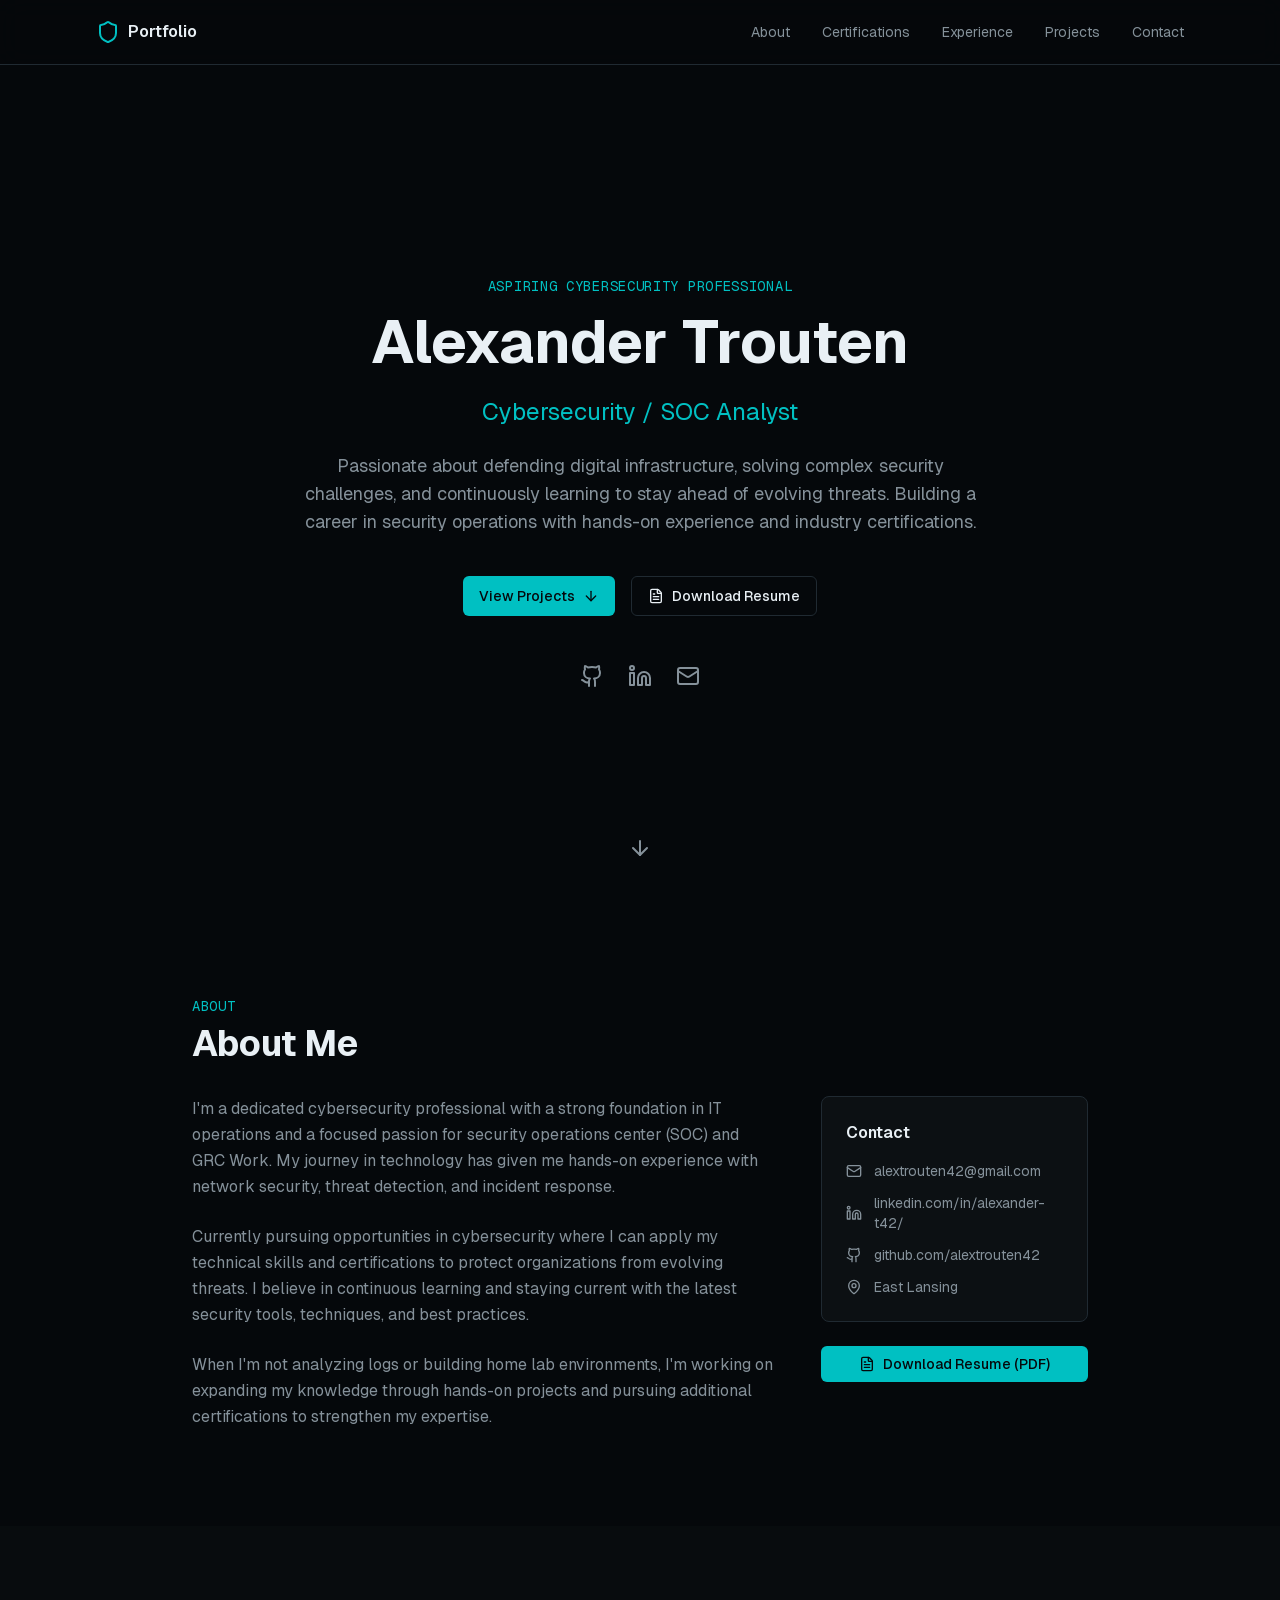
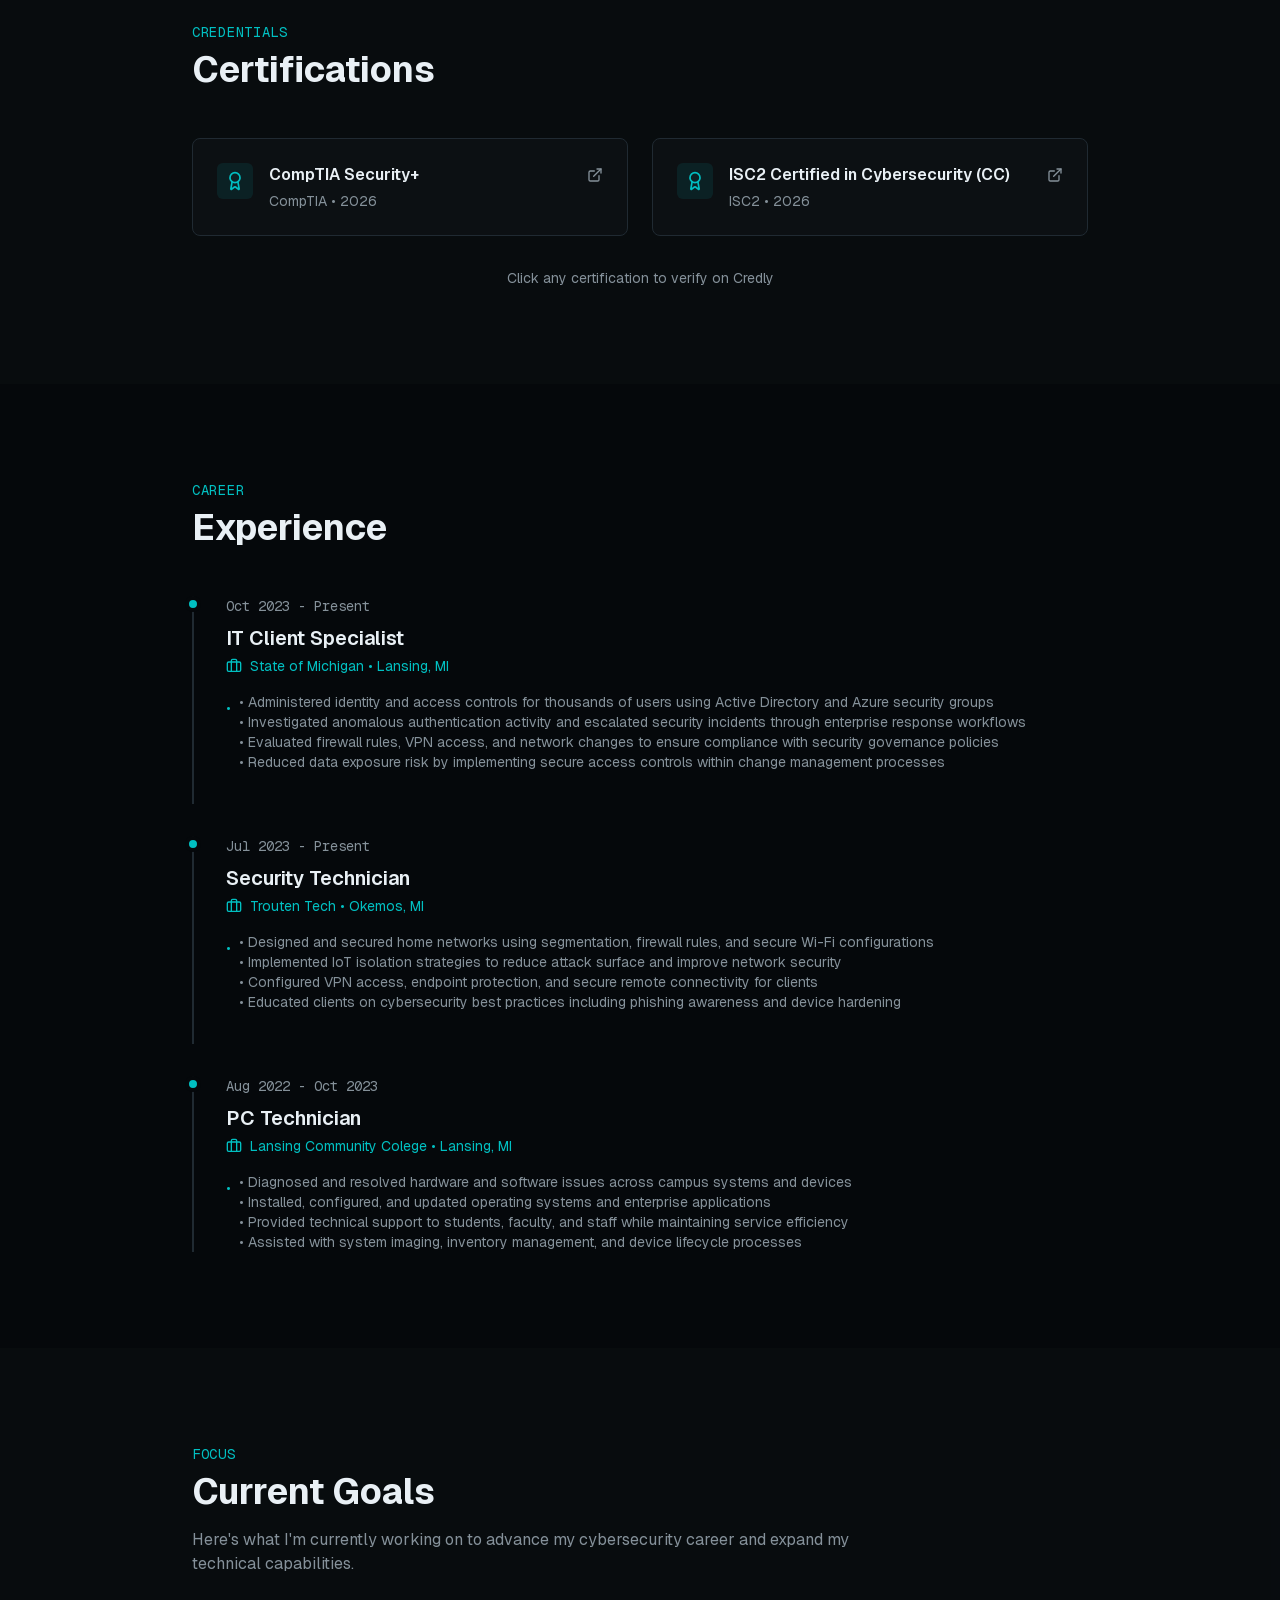
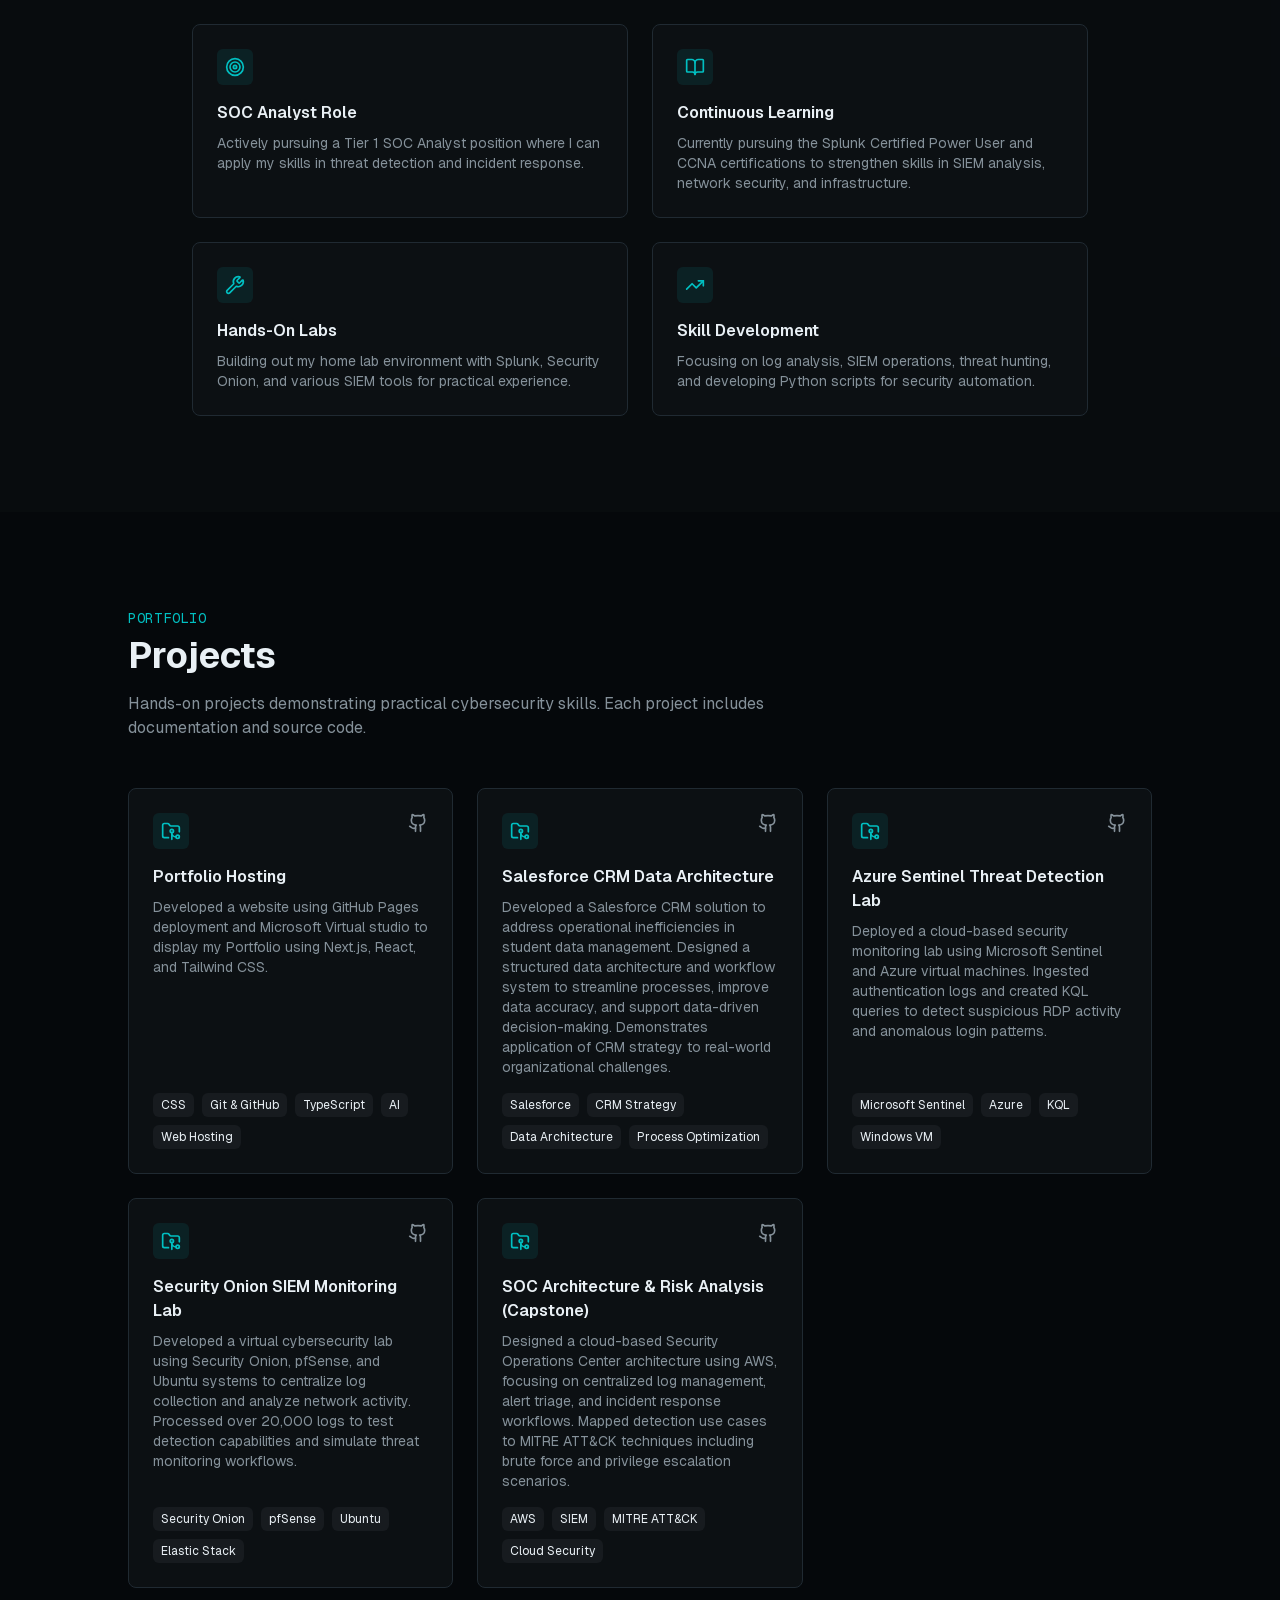
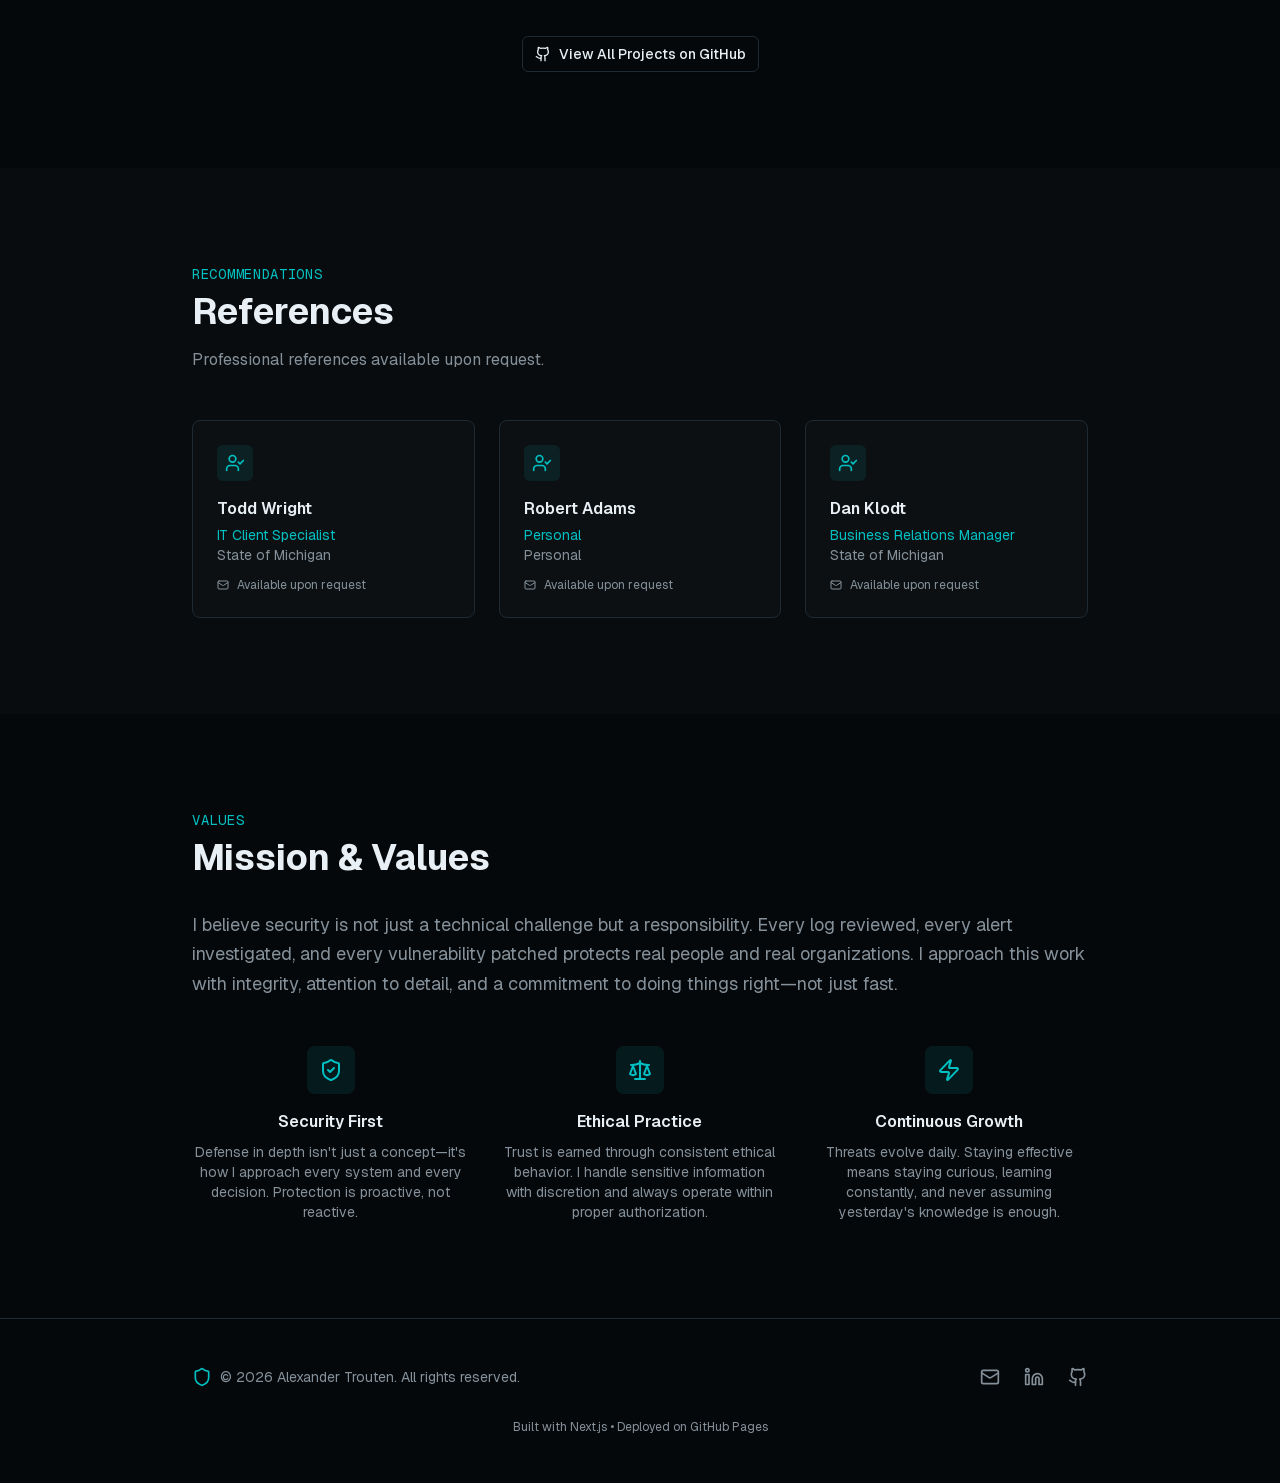
==== commit 9d7c9e14: "Updates" ====
--- a/index.html
+++ b/index.html
@@ -1 +1 @@
-<!DOCTYPE html><html lang="en"><head><meta charSet="utf-8"/><meta name="viewport" content="width=device-width, initial-scale=1"/><link rel="preload" href="./_next/static/media/797e433ab948586e-s.p.0.q-h669a_dqa.woff2" as="font" crossorigin="" type="font/woff2"/><link rel="preload" href="./_next/static/media/caa3a2e1cccd8315-s.p.16t1db8_9y2o~.woff2" as="font" crossorigin="" type="font/woff2"/><link rel="stylesheet" href="./_next/static/chunks/0x.pxwmy6tt~x.css" data-precedence="next"/><link rel="stylesheet" href="./_next/static/chunks/094i08rgkn6~y.css" data-precedence="next"/><link rel="preload" as="script" fetchPriority="low" href="./_next/static/chunks/17mwh_xul9q_s.js"/><script src="./_next/static/chunks/0~2hx~4anbj7s.js" async=""></script><script src="./_next/static/chunks/0jg51~wp.th-u.js" async=""></script><script src="./_next/static/chunks/0irpjk.f06gcm.js" async=""></script><script src="./_next/static/chunks/turbopack-11qjqpu1akf0x.js" async=""></script><script src="./_next/static/chunks/0v90e52bsza-c.js" async=""></script><script src="./_next/static/chunks/0dbhjjzl8qfwv.js" async=""></script><script src="./_next/static/chunks/0-bixkp6.-x4x.js" async=""></script><script src="./_next/static/chunks/0hr69gval2pws.js" async=""></script><meta name="next-size-adjust" content=""/><title>Alexander Trouten | Cybersecurity / SOC Analyst</title><meta name="description" content="Cybersecurity professional specializing in threat detection, governance, and security operations. View my portfolio, certifications, and projects."/><meta name="generator" content="v0.app"/><link rel="icon" href="/icon-light-32x32.png" media="(prefers-color-scheme: light)"/><link rel="icon" href="/icon-dark-32x32.png" media="(prefers-color-scheme: dark)"/><link rel="icon" href="/icon.svg" type="image/svg+xml"/><link rel="apple-touch-icon" href="/apple-icon.png"/><script src="./_next/static/chunks/03~yq9q893hmn.js" noModule=""></script></head><body class="font-sans antialiased"><div hidden=""><!--$--><!--/$--></div><main class="min-h-screen"><nav class="fixed top-0 left-0 right-0 z-50 bg-background/80 backdrop-blur-md border-b border-border"><div class="max-w-6xl mx-auto px-4 sm:px-6 lg:px-8"><div class="flex items-center justify-between h-16"><a href="#" class="flex items-center gap-2 text-primary"><svg xmlns="http://www.w3.org/2000/svg" width="24" height="24" viewBox="0 0 24 24" fill="none" stroke="currentColor" stroke-width="2" stroke-linecap="round" stroke-linejoin="round" class="lucide lucide-shield h-6 w-6" aria-hidden="true"><path d="M20 13c0 5-3.5 7.5-7.66 8.95a1 1 0 0 1-.67-.01C7.5 20.5 4 18 4 13V6a1 1 0 0 1 1-1c2 0 4.5-1.2 6.24-2.72a1.17 1.17 0 0 1 1.52 0C14.51 3.81 17 5 19 5a1 1 0 0 1 1 1z"></path></svg><span class="font-semibold text-foreground">Portfolio</span></a><div class="hidden md:flex items-center gap-8"><a href="#about" class="text-sm text-muted-foreground hover:text-primary transition-colors">About</a><a href="#certifications" class="text-sm text-muted-foreground hover:text-primary transition-colors">Certifications</a><a href="#experience" class="text-sm text-muted-foreground hover:text-primary transition-colors">Experience</a><a href="#projects" class="text-sm text-muted-foreground hover:text-primary transition-colors">Projects</a><a href="#contact" class="text-sm text-muted-foreground hover:text-primary transition-colors">Contact</a></div><button data-slot="button" class="inline-flex items-center justify-center gap-2 whitespace-nowrap rounded-md text-sm font-medium transition-all disabled:pointer-events-none disabled:opacity-50 [&amp;_svg]:pointer-events-none [&amp;_svg:not([class*=&#x27;size-&#x27;])]:size-4 shrink-0 [&amp;_svg]:shrink-0 outline-none focus-visible:border-ring focus-visible:ring-ring/50 focus-visible:ring-[3px] aria-invalid:ring-destructive/20 dark:aria-invalid:ring-destructive/40 aria-invalid:border-destructive hover:bg-accent hover:text-accent-foreground dark:hover:bg-accent/50 size-9 md:hidden" aria-label="Toggle menu"><svg xmlns="http://www.w3.org/2000/svg" width="24" height="24" viewBox="0 0 24 24" fill="none" stroke="currentColor" stroke-width="2" stroke-linecap="round" stroke-linejoin="round" class="lucide lucide-menu h-5 w-5" aria-hidden="true"><path d="M4 5h16"></path><path d="M4 12h16"></path><path d="M4 19h16"></path></svg></button></div></div></nav><section id="hero" class="min-h-screen flex flex-col items-center justify-center px-4 pt-16 relative"><div class="max-w-3xl mx-auto text-center"><p class="text-primary font-mono text-sm tracking-wider mb-4">ASPIRING CYBERSECURITY PROFESSIONAL</p><h1 class="text-4xl sm:text-5xl lg:text-6xl font-bold text-foreground mb-6 text-balance">Alexander Trouten</h1><h2 class="text-xl sm:text-2xl text-primary mb-6">Cybersecurity / SOC Analyst</h2><p class="text-lg text-muted-foreground max-w-2xl mx-auto mb-10 text-pretty">Passionate about defending digital infrastructure, solving complex security challenges, and continuously learning to stay ahead of evolving threats. Building a career in security operations with hands-on experience and industry certifications.</p><div class="flex flex-col sm:flex-row items-center justify-center gap-4 mb-12"><a href="#projects" data-slot="button" class="inline-flex items-center justify-center whitespace-nowrap text-sm font-medium transition-all disabled:pointer-events-none disabled:opacity-50 [&amp;_svg]:pointer-events-none [&amp;_svg:not([class*=&#x27;size-&#x27;])]:size-4 shrink-0 [&amp;_svg]:shrink-0 outline-none focus-visible:border-ring focus-visible:ring-ring/50 focus-visible:ring-[3px] aria-invalid:ring-destructive/20 dark:aria-invalid:ring-destructive/40 aria-invalid:border-destructive bg-primary text-primary-foreground hover:bg-primary/90 h-10 rounded-md px-6 has-[&gt;svg]:px-4 gap-2">View Projects<svg xmlns="http://www.w3.org/2000/svg" width="24" height="24" viewBox="0 0 24 24" fill="none" stroke="currentColor" stroke-width="2" stroke-linecap="round" stroke-linejoin="round" class="lucide lucide-arrow-down h-4 w-4" aria-hidden="true"><path d="M12 5v14"></path><path d="m19 12-7 7-7-7"></path></svg></a><a href="/resume.pdf" target="_blank" rel="noopener noreferrer" data-slot="button" class="inline-flex items-center justify-center whitespace-nowrap text-sm font-medium transition-all disabled:pointer-events-none disabled:opacity-50 [&amp;_svg]:pointer-events-none [&amp;_svg:not([class*=&#x27;size-&#x27;])]:size-4 shrink-0 [&amp;_svg]:shrink-0 outline-none focus-visible:border-ring focus-visible:ring-ring/50 focus-visible:ring-[3px] aria-invalid:ring-destructive/20 dark:aria-invalid:ring-destructive/40 aria-invalid:border-destructive border bg-background shadow-xs hover:bg-accent hover:text-accent-foreground dark:bg-input/30 dark:border-input dark:hover:bg-input/50 h-10 rounded-md px-6 has-[&gt;svg]:px-4 gap-2"><svg xmlns="http://www.w3.org/2000/svg" width="24" height="24" viewBox="0 0 24 24" fill="none" stroke="currentColor" stroke-width="2" stroke-linecap="round" stroke-linejoin="round" class="lucide lucide-file-text h-4 w-4" aria-hidden="true"><path d="M6 22a2 2 0 0 1-2-2V4a2 2 0 0 1 2-2h8a2.4 2.4 0 0 1 1.704.706l3.588 3.588A2.4 2.4 0 0 1 20 8v12a2 2 0 0 1-2 2z"></path><path d="M14 2v5a1 1 0 0 0 1 1h5"></path><path d="M10 9H8"></path><path d="M16 13H8"></path><path d="M16 17H8"></path></svg>Download Resume</a></div><div class="flex items-center justify-center gap-6"><a href="https://github.com/alextrouten42" target="_blank" rel="noopener noreferrer" class="text-muted-foreground hover:text-primary transition-colors" aria-label="GitHub Profile"><svg xmlns="http://www.w3.org/2000/svg" width="24" height="24" viewBox="0 0 24 24" fill="none" stroke="currentColor" stroke-width="2" stroke-linecap="round" stroke-linejoin="round" class="lucide lucide-github h-6 w-6" aria-hidden="true"><path d="M15 22v-4a4.8 4.8 0 0 0-1-3.5c3 0 6-2 6-5.5.08-1.25-.27-2.48-1-3.5.28-1.15.28-2.35 0-3.5 0 0-1 0-3 1.5-2.64-.5-5.36-.5-8 0C6 2 5 2 5 2c-.3 1.15-.3 2.35 0 3.5A5.403 5.403 0 0 0 4 9c0 3.5 3 5.5 6 5.5-.39.49-.68 1.05-.85 1.65-.17.6-.22 1.23-.15 1.85v4"></path><path d="M9 18c-4.51 2-5-2-7-2"></path></svg></a><a href="https://linkedin.com/in/alexander-t42/" target="_blank" rel="noopener noreferrer" class="text-muted-foreground hover:text-primary transition-colors" aria-label="LinkedIn Profile"><svg xmlns="http://www.w3.org/2000/svg" width="24" height="24" viewBox="0 0 24 24" fill="none" stroke="currentColor" stroke-width="2" stroke-linecap="round" stroke-linejoin="round" class="lucide lucide-linkedin h-6 w-6" aria-hidden="true"><path d="M16 8a6 6 0 0 1 6 6v7h-4v-7a2 2 0 0 0-2-2 2 2 0 0 0-2 2v7h-4v-7a6 6 0 0 1 6-6z"></path><rect width="4" height="12" x="2" y="9"></rect><circle cx="4" cy="4" r="2"></circle></svg></a><a href="mailto:alextrouten42@gmail.com" class="text-muted-foreground hover:text-primary transition-colors" aria-label="Email"><svg xmlns="http://www.w3.org/2000/svg" width="24" height="24" viewBox="0 0 24 24" fill="none" stroke="currentColor" stroke-width="2" stroke-linecap="round" stroke-linejoin="round" class="lucide lucide-mail h-6 w-6" aria-hidden="true"><path d="m22 7-8.991 5.727a2 2 0 0 1-2.009 0L2 7"></path><rect x="2" y="4" width="20" height="16" rx="2"></rect></svg></a></div></div><div class="absolute bottom-10 left-1/2 -translate-x-1/2 animate-bounce"><a href="#about" aria-label="Scroll to About section"><svg xmlns="http://www.w3.org/2000/svg" width="24" height="24" viewBox="0 0 24 24" fill="none" stroke="currentColor" stroke-width="2" stroke-linecap="round" stroke-linejoin="round" class="lucide lucide-arrow-down h-6 w-6 text-muted-foreground" aria-hidden="true"><path d="M12 5v14"></path><path d="m19 12-7 7-7-7"></path></svg></a></div></section><section id="about" class="py-24 px-4"><div class="max-w-4xl mx-auto"><h2 class="text-sm font-mono text-primary tracking-wider mb-2">ABOUT</h2><h3 class="text-3xl sm:text-4xl font-bold text-foreground mb-8">About Me</h3><div class="grid lg:grid-cols-3 gap-12"><div class="lg:col-span-2 space-y-6"><p class="text-muted-foreground leading-relaxed">I&#x27;m a dedicated cybersecurity professional with a strong foundation in IT operations and a focused passion for security operations center (SOC) and GRC Work. My journey in technology has given me hands-on experience with network security, threat detection, and incident response.</p><p class="text-muted-foreground leading-relaxed">Currently pursuing opportunities in cybersecurity where I can apply my technical skills and certifications to protect organizations from evolving threats. I believe in continuous learning and staying current with the latest security tools, techniques, and best practices.</p><p class="text-muted-foreground leading-relaxed">When I&#x27;m not analyzing logs or building home lab environments, I&#x27;m working on expanding my knowledge through hands-on projects and pursuing additional certifications to strengthen my expertise.</p></div><div class="space-y-6"><div class="p-6 rounded-lg bg-card border border-border"><h4 class="font-semibold text-foreground mb-4">Contact</h4><div class="space-y-3"><a href="mailto:Alextrouten42@gmail.com" class="flex items-center gap-3 text-muted-foreground hover:text-primary transition-colors text-sm"><svg xmlns="http://www.w3.org/2000/svg" width="24" height="24" viewBox="0 0 24 24" fill="none" stroke="currentColor" stroke-width="2" stroke-linecap="round" stroke-linejoin="round" class="lucide lucide-mail h-4 w-4 shrink-0" aria-hidden="true"><path d="m22 7-8.991 5.727a2 2 0 0 1-2.009 0L2 7"></path><rect x="2" y="4" width="20" height="16" rx="2"></rect></svg><span>alextrouten42@gmail.com</span></a><a href="https://www.linkedin.com/in/alexander-t42/" target="_blank" rel="noopener noreferrer" class="flex items-center gap-3 text-muted-foreground hover:text-primary transition-colors text-sm"><svg xmlns="http://www.w3.org/2000/svg" width="24" height="24" viewBox="0 0 24 24" fill="none" stroke="currentColor" stroke-width="2" stroke-linecap="round" stroke-linejoin="round" class="lucide lucide-linkedin h-4 w-4 shrink-0" aria-hidden="true"><path d="M16 8a6 6 0 0 1 6 6v7h-4v-7a2 2 0 0 0-2-2 2 2 0 0 0-2 2v7h-4v-7a6 6 0 0 1 6-6z"></path><rect width="4" height="12" x="2" y="9"></rect><circle cx="4" cy="4" r="2"></circle></svg><span>linkedin.com/in/alexander-t42/</span></a><a href="https://github.com/alextrouten42" target="_blank" rel="noopener noreferrer" class="flex items-center gap-3 text-muted-foreground hover:text-primary transition-colors text-sm"><svg xmlns="http://www.w3.org/2000/svg" width="24" height="24" viewBox="0 0 24 24" fill="none" stroke="currentColor" stroke-width="2" stroke-linecap="round" stroke-linejoin="round" class="lucide lucide-github h-4 w-4 shrink-0" aria-hidden="true"><path d="M15 22v-4a4.8 4.8 0 0 0-1-3.5c3 0 6-2 6-5.5.08-1.25-.27-2.48-1-3.5.28-1.15.28-2.35 0-3.5 0 0-1 0-3 1.5-2.64-.5-5.36-.5-8 0C6 2 5 2 5 2c-.3 1.15-.3 2.35 0 3.5A5.403 5.403 0 0 0 4 9c0 3.5 3 5.5 6 5.5-.39.49-.68 1.05-.85 1.65-.17.6-.22 1.23-.15 1.85v4"></path><path d="M9 18c-4.51 2-5-2-7-2"></path></svg><span>github.com/alextrouten42</span></a><div class="flex items-center gap-3 text-muted-foreground text-sm"><svg xmlns="http://www.w3.org/2000/svg" width="24" height="24" viewBox="0 0 24 24" fill="none" stroke="currentColor" stroke-width="2" stroke-linecap="round" stroke-linejoin="round" class="lucide lucide-map-pin h-4 w-4 shrink-0" aria-hidden="true"><path d="M20 10c0 4.993-5.539 10.193-7.399 11.799a1 1 0 0 1-1.202 0C9.539 20.193 4 14.993 4 10a8 8 0 0 1 16 0"></path><circle cx="12" cy="10" r="3"></circle></svg><span>East Lansing</span></div></div></div><a href="/resume.pdf" target="_blank" rel="noopener noreferrer" data-slot="button" class="inline-flex items-center justify-center whitespace-nowrap rounded-md text-sm font-medium transition-all disabled:pointer-events-none disabled:opacity-50 [&amp;_svg]:pointer-events-none [&amp;_svg:not([class*=&#x27;size-&#x27;])]:size-4 shrink-0 [&amp;_svg]:shrink-0 outline-none focus-visible:border-ring focus-visible:ring-ring/50 focus-visible:ring-[3px] aria-invalid:ring-destructive/20 dark:aria-invalid:ring-destructive/40 aria-invalid:border-destructive bg-primary text-primary-foreground hover:bg-primary/90 h-9 px-4 py-2 has-[&gt;svg]:px-3 w-full gap-2"><svg xmlns="http://www.w3.org/2000/svg" width="24" height="24" viewBox="0 0 24 24" fill="none" stroke="currentColor" stroke-width="2" stroke-linecap="round" stroke-linejoin="round" class="lucide lucide-file-text h-4 w-4" aria-hidden="true"><path d="M6 22a2 2 0 0 1-2-2V4a2 2 0 0 1 2-2h8a2.4 2.4 0 0 1 1.704.706l3.588 3.588A2.4 2.4 0 0 1 20 8v12a2 2 0 0 1-2 2z"></path><path d="M14 2v5a1 1 0 0 0 1 1h5"></path><path d="M10 9H8"></path><path d="M16 13H8"></path><path d="M16 17H8"></path></svg>Download Resume (PDF)</a></div></div></div></section><section id="certifications" class="py-24 px-4 bg-card/50"><div class="max-w-4xl mx-auto"><h2 class="text-sm font-mono text-primary tracking-wider mb-2">CREDENTIALS</h2><h3 class="text-3xl sm:text-4xl font-bold text-foreground mb-12">Certifications</h3><div class="grid sm:grid-cols-2 gap-6"><a href="https://www.credly.com/badges/7d24fe63-3ebd-4360-afc7-e050ca2d0676" target="_blank" rel="noopener noreferrer" class="group p-6 rounded-lg bg-card border border-border hover:border-primary/50 transition-all"><div class="flex items-start justify-between gap-4"><div class="flex items-start gap-4"><div class="p-2 rounded-md bg-primary/10 text-primary"><svg xmlns="http://www.w3.org/2000/svg" width="24" height="24" viewBox="0 0 24 24" fill="none" stroke="currentColor" stroke-width="2" stroke-linecap="round" stroke-linejoin="round" class="lucide lucide-award h-5 w-5" aria-hidden="true"><path d="m15.477 12.89 1.515 8.526a.5.5 0 0 1-.81.47l-3.58-2.687a1 1 0 0 0-1.197 0l-3.586 2.686a.5.5 0 0 1-.81-.469l1.514-8.526"></path><circle cx="12" cy="8" r="6"></circle></svg></div><div><h4 class="font-semibold text-foreground group-hover:text-primary transition-colors">CompTIA Security+</h4><p class="text-sm text-muted-foreground mt-1">CompTIA<!-- --> • <!-- -->2026</p></div></div><svg xmlns="http://www.w3.org/2000/svg" width="24" height="24" viewBox="0 0 24 24" fill="none" stroke="currentColor" stroke-width="2" stroke-linecap="round" stroke-linejoin="round" class="lucide lucide-external-link h-4 w-4 text-muted-foreground group-hover:text-primary transition-colors shrink-0 mt-1" aria-hidden="true"><path d="M15 3h6v6"></path><path d="M10 14 21 3"></path><path d="M18 13v6a2 2 0 0 1-2 2H5a2 2 0 0 1-2-2V8a2 2 0 0 1 2-2h6"></path></svg></div></a><a href="https://www.credly.com/badges/c90fcdf9-1998-47cc-9744-c46734204236" target="_blank" rel="noopener noreferrer" class="group p-6 rounded-lg bg-card border border-border hover:border-primary/50 transition-all"><div class="flex items-start justify-between gap-4"><div class="flex items-start gap-4"><div class="p-2 rounded-md bg-primary/10 text-primary"><svg xmlns="http://www.w3.org/2000/svg" width="24" height="24" viewBox="0 0 24 24" fill="none" stroke="currentColor" stroke-width="2" stroke-linecap="round" stroke-linejoin="round" class="lucide lucide-award h-5 w-5" aria-hidden="true"><path d="m15.477 12.89 1.515 8.526a.5.5 0 0 1-.81.47l-3.58-2.687a1 1 0 0 0-1.197 0l-3.586 2.686a.5.5 0 0 1-.81-.469l1.514-8.526"></path><circle cx="12" cy="8" r="6"></circle></svg></div><div><h4 class="font-semibold text-foreground group-hover:text-primary transition-colors">ISC2 Certified in Cybersecurity (CC)</h4><p class="text-sm text-muted-foreground mt-1">ISC2<!-- --> • <!-- -->2026</p></div></div><svg xmlns="http://www.w3.org/2000/svg" width="24" height="24" viewBox="0 0 24 24" fill="none" stroke="currentColor" stroke-width="2" stroke-linecap="round" stroke-linejoin="round" class="lucide lucide-external-link h-4 w-4 text-muted-foreground group-hover:text-primary transition-colors shrink-0 mt-1" aria-hidden="true"><path d="M15 3h6v6"></path><path d="M10 14 21 3"></path><path d="M18 13v6a2 2 0 0 1-2 2H5a2 2 0 0 1-2-2V8a2 2 0 0 1 2-2h6"></path></svg></div></a></div><p class="text-sm text-muted-foreground mt-8 text-center">Click any certification to verify on Credly</p></div></section><section id="experience" class="py-24 px-4"><div class="max-w-4xl mx-auto"><h2 class="text-sm font-mono text-primary tracking-wider mb-2">CAREER</h2><h3 class="text-3xl sm:text-4xl font-bold text-foreground mb-12">Experience</h3><div class="space-y-8"><div class="relative pl-8 border-l-2 border-border pb-8 last:pb-0"><div class="absolute -left-[9px] top-0 w-4 h-4 rounded-full bg-primary border-4 border-background"></div><div class="flex flex-wrap items-center gap-2 mb-2"><span class="text-sm text-muted-foreground font-mono">Oct 2023 - Present</span></div><h4 class="text-xl font-semibold text-foreground">IT Client Specialist</h4><div class="flex items-center gap-2 text-primary mt-1"><svg xmlns="http://www.w3.org/2000/svg" width="24" height="24" viewBox="0 0 24 24" fill="none" stroke="currentColor" stroke-width="2" stroke-linecap="round" stroke-linejoin="round" class="lucide lucide-briefcase h-4 w-4" aria-hidden="true"><path d="M16 20V4a2 2 0 0 0-2-2h-4a2 2 0 0 0-2 2v16"></path><rect width="20" height="14" x="2" y="6" rx="2"></rect></svg><span class="text-sm">State of Michigan<!-- --> • <!-- -->Lansing, MI</span></div><ul class="mt-4 space-y-2"><li class="text-muted-foreground text-sm flex items-start gap-2"><span class="text-primary mt-1.5">•</span><span><p>• Administered identity and access controls for thousands of users using Active Directory and Azure security groups<br/>• Investigated anomalous authentication activity and escalated security incidents through enterprise response workflows<br/>• Evaluated firewall rules, VPN access, and network changes to ensure compliance with security governance policies<br/>• Reduced data exposure risk by implementing secure access controls within change management processes</p></span></li></ul></div><div class="relative pl-8 border-l-2 border-border pb-8 last:pb-0"><div class="absolute -left-[9px] top-0 w-4 h-4 rounded-full bg-primary border-4 border-background"></div><div class="flex flex-wrap items-center gap-2 mb-2"><span class="text-sm text-muted-foreground font-mono">Jul 2023 - Present</span></div><h4 class="text-xl font-semibold text-foreground">Security Technician</h4><div class="flex items-center gap-2 text-primary mt-1"><svg xmlns="http://www.w3.org/2000/svg" width="24" height="24" viewBox="0 0 24 24" fill="none" stroke="currentColor" stroke-width="2" stroke-linecap="round" stroke-linejoin="round" class="lucide lucide-briefcase h-4 w-4" aria-hidden="true"><path d="M16 20V4a2 2 0 0 0-2-2h-4a2 2 0 0 0-2 2v16"></path><rect width="20" height="14" x="2" y="6" rx="2"></rect></svg><span class="text-sm">Trouten Tech<!-- --> • <!-- -->Okemos, MI</span></div><ul class="mt-4 space-y-2"><li class="text-muted-foreground text-sm flex items-start gap-2"><span class="text-primary mt-1.5">•</span><span><p>• Designed and secured home networks using segmentation, firewall rules, and secure Wi-Fi configurations<br/>• Implemented IoT isolation strategies to reduce attack surface and improve network security<br/>• Configured VPN access, endpoint protection, and secure remote connectivity for clients<br/>• Educated clients on cybersecurity best practices including phishing awareness and device hardening</p></span></li></ul></div><div class="relative pl-8 border-l-2 border-border pb-8 last:pb-0"><div class="absolute -left-[9px] top-0 w-4 h-4 rounded-full bg-primary border-4 border-background"></div><div class="flex flex-wrap items-center gap-2 mb-2"><span class="text-sm text-muted-foreground font-mono">Aug 2022 - Oct 2023</span></div><h4 class="text-xl font-semibold text-foreground">PC Technician</h4><div class="flex items-center gap-2 text-primary mt-1"><svg xmlns="http://www.w3.org/2000/svg" width="24" height="24" viewBox="0 0 24 24" fill="none" stroke="currentColor" stroke-width="2" stroke-linecap="round" stroke-linejoin="round" class="lucide lucide-briefcase h-4 w-4" aria-hidden="true"><path d="M16 20V4a2 2 0 0 0-2-2h-4a2 2 0 0 0-2 2v16"></path><rect width="20" height="14" x="2" y="6" rx="2"></rect></svg><span class="text-sm">Lansing Community Colege<!-- --> • <!-- -->Lansing, MI</span></div><ul class="mt-4 space-y-2"><li class="text-muted-foreground text-sm flex items-start gap-2"><span class="text-primary mt-1.5">•</span><span><p>• Diagnosed and resolved hardware and software issues across campus systems and devices<br/>• Installed, configured, and updated operating systems and enterprise applications<br/>• Provided technical support to students, faculty, and staff while maintaining service efficiency<br/>• Assisted with system imaging, inventory management, and device lifecycle processes</p></span></li></ul></div></div></div></section><section id="goals" class="py-24 px-4 bg-card/50"><div class="max-w-4xl mx-auto"><h2 class="text-sm font-mono text-primary tracking-wider mb-2">FOCUS</h2><h3 class="text-3xl sm:text-4xl font-bold text-foreground mb-4">Current Goals</h3><p class="text-muted-foreground mb-12 max-w-2xl">Here&#x27;s what I&#x27;m currently working on to advance my cybersecurity career and expand my technical capabilities.</p><div class="grid sm:grid-cols-2 gap-6"><div class="p-6 rounded-lg bg-card border border-border"><div class="p-2 rounded-md bg-primary/10 text-primary w-fit mb-4"><svg xmlns="http://www.w3.org/2000/svg" width="24" height="24" viewBox="0 0 24 24" fill="none" stroke="currentColor" stroke-width="2" stroke-linecap="round" stroke-linejoin="round" class="lucide lucide-target h-5 w-5" aria-hidden="true"><circle cx="12" cy="12" r="10"></circle><circle cx="12" cy="12" r="6"></circle><circle cx="12" cy="12" r="2"></circle></svg></div><h4 class="font-semibold text-foreground mb-2">SOC Analyst Role</h4><p class="text-sm text-muted-foreground">Actively pursuing a Tier 1 SOC Analyst position where I can apply my skills in threat detection and incident response.</p></div><div class="p-6 rounded-lg bg-card border border-border"><div class="p-2 rounded-md bg-primary/10 text-primary w-fit mb-4"><svg xmlns="http://www.w3.org/2000/svg" width="24" height="24" viewBox="0 0 24 24" fill="none" stroke="currentColor" stroke-width="2" stroke-linecap="round" stroke-linejoin="round" class="lucide lucide-book-open h-5 w-5" aria-hidden="true"><path d="M12 7v14"></path><path d="M3 18a1 1 0 0 1-1-1V4a1 1 0 0 1 1-1h5a4 4 0 0 1 4 4 4 4 0 0 1 4-4h5a1 1 0 0 1 1 1v13a1 1 0 0 1-1 1h-6a3 3 0 0 0-3 3 3 3 0 0 0-3-3z"></path></svg></div><h4 class="font-semibold text-foreground mb-2">Continuous Learning</h4><p class="text-sm text-muted-foreground">Currently studying for Splunk Certified Power User Certification</p></div><div class="p-6 rounded-lg bg-card border border-border"><div class="p-2 rounded-md bg-primary/10 text-primary w-fit mb-4"><svg xmlns="http://www.w3.org/2000/svg" width="24" height="24" viewBox="0 0 24 24" fill="none" stroke="currentColor" stroke-width="2" stroke-linecap="round" stroke-linejoin="round" class="lucide lucide-wrench h-5 w-5" aria-hidden="true"><path d="M14.7 6.3a1 1 0 0 0 0 1.4l1.6 1.6a1 1 0 0 0 1.4 0l3.106-3.105c.32-.322.863-.22.983.218a6 6 0 0 1-8.259 7.057l-7.91 7.91a1 1 0 0 1-2.999-3l7.91-7.91a6 6 0 0 1 7.057-8.259c.438.12.54.662.219.984z"></path></svg></div><h4 class="font-semibold text-foreground mb-2">Hands-On Labs</h4><p class="text-sm text-muted-foreground">Building out my home lab environment with Splunk, Security Onion, and various SIEM tools for practical experience.</p></div><div class="p-6 rounded-lg bg-card border border-border"><div class="p-2 rounded-md bg-primary/10 text-primary w-fit mb-4"><svg xmlns="http://www.w3.org/2000/svg" width="24" height="24" viewBox="0 0 24 24" fill="none" stroke="currentColor" stroke-width="2" stroke-linecap="round" stroke-linejoin="round" class="lucide lucide-trending-up h-5 w-5" aria-hidden="true"><path d="M16 7h6v6"></path><path d="m22 7-8.5 8.5-5-5L2 17"></path></svg></div><h4 class="font-semibold text-foreground mb-2">Skill Development</h4><p class="text-sm text-muted-foreground">Focusing on log analysis, SIEM operations, threat hunting, and developing Python scripts for security automation.</p></div></div></div></section><section id="projects" class="py-24 px-4"><div class="max-w-5xl mx-auto"><h2 class="text-sm font-mono text-primary tracking-wider mb-2">PORTFOLIO</h2><h3 class="text-3xl sm:text-4xl font-bold text-foreground mb-4">Projects</h3><p class="text-muted-foreground mb-12 max-w-2xl">Hands-on projects demonstrating practical cybersecurity skills. Each project includes documentation and source code.</p><div class="grid md:grid-cols-2 lg:grid-cols-3 gap-6"><div class="group flex flex-col p-6 rounded-lg bg-card border border-border hover:border-primary/50 transition-all"><div class="flex items-start justify-between mb-4"><div class="p-2 rounded-md bg-primary/10 text-primary"><svg xmlns="http://www.w3.org/2000/svg" width="24" height="24" viewBox="0 0 24 24" fill="none" stroke="currentColor" stroke-width="2" stroke-linecap="round" stroke-linejoin="round" class="lucide lucide-folder-git2 lucide-folder-git-2 h-5 w-5" aria-hidden="true"><path d="M18 19a5 5 0 0 1-5-5v8"></path><path d="M9 20H4a2 2 0 0 1-2-2V5a2 2 0 0 1 2-2h3.9a2 2 0 0 1 1.69.9l.81 1.2a2 2 0 0 0 1.67.9H20a2 2 0 0 1 2 2v5"></path><circle cx="13" cy="12" r="2"></circle><circle cx="20" cy="19" r="2"></circle></svg></div><div class="flex items-center gap-2"><a href="https://github.com/alextrouten42/alextrouten42.github.io" target="_blank" rel="noopener noreferrer" class="text-muted-foreground hover:text-primary transition-colors" aria-label="View Portfolio Hosting on GitHub"><svg xmlns="http://www.w3.org/2000/svg" width="24" height="24" viewBox="0 0 24 24" fill="none" stroke="currentColor" stroke-width="2" stroke-linecap="round" stroke-linejoin="round" class="lucide lucide-github h-5 w-5" aria-hidden="true"><path d="M15 22v-4a4.8 4.8 0 0 0-1-3.5c3 0 6-2 6-5.5.08-1.25-.27-2.48-1-3.5.28-1.15.28-2.35 0-3.5 0 0-1 0-3 1.5-2.64-.5-5.36-.5-8 0C6 2 5 2 5 2c-.3 1.15-.3 2.35 0 3.5A5.403 5.403 0 0 0 4 9c0 3.5 3 5.5 6 5.5-.39.49-.68 1.05-.85 1.65-.17.6-.22 1.23-.15 1.85v4"></path><path d="M9 18c-4.51 2-5-2-7-2"></path></svg></a></div></div><h4 class="font-semibold text-foreground group-hover:text-primary transition-colors mb-2">Portfolio Hosting</h4><p class="text-sm text-muted-foreground mb-4 flex-grow">Developed a website using GitHub Pages deployment and Microsoft Virtual studio to display my Portfolio using Next.js, React, and Tailwind CSS.</p><div class="flex flex-wrap gap-2"><span class="text-xs px-2 py-1 rounded-md bg-secondary text-secondary-foreground">CSS</span><span class="text-xs px-2 py-1 rounded-md bg-secondary text-secondary-foreground">Git &amp; GitHub</span><span class="text-xs px-2 py-1 rounded-md bg-secondary text-secondary-foreground">TypeScript</span><span class="text-xs px-2 py-1 rounded-md bg-secondary text-secondary-foreground">AI</span><span class="text-xs px-2 py-1 rounded-md bg-secondary text-secondary-foreground">Web Hosting</span></div></div><div class="group flex flex-col p-6 rounded-lg bg-card border border-border hover:border-primary/50 transition-all"><div class="flex items-start justify-between mb-4"><div class="p-2 rounded-md bg-primary/10 text-primary"><svg xmlns="http://www.w3.org/2000/svg" width="24" height="24" viewBox="0 0 24 24" fill="none" stroke="currentColor" stroke-width="2" stroke-linecap="round" stroke-linejoin="round" class="lucide lucide-folder-git2 lucide-folder-git-2 h-5 w-5" aria-hidden="true"><path d="M18 19a5 5 0 0 1-5-5v8"></path><path d="M9 20H4a2 2 0 0 1-2-2V5a2 2 0 0 1 2-2h3.9a2 2 0 0 1 1.69.9l.81 1.2a2 2 0 0 0 1.67.9H20a2 2 0 0 1 2 2v5"></path><circle cx="13" cy="12" r="2"></circle><circle cx="20" cy="19" r="2"></circle></svg></div><div class="flex items-center gap-2"><a href="https://github.com/alextrouten42/Salesforce-CRM---Data-Architecture" target="_blank" rel="noopener noreferrer" class="text-muted-foreground hover:text-primary transition-colors" aria-label="View Salesforce CRM Data Architecture on GitHub"><svg xmlns="http://www.w3.org/2000/svg" width="24" height="24" viewBox="0 0 24 24" fill="none" stroke="currentColor" stroke-width="2" stroke-linecap="round" stroke-linejoin="round" class="lucide lucide-github h-5 w-5" aria-hidden="true"><path d="M15 22v-4a4.8 4.8 0 0 0-1-3.5c3 0 6-2 6-5.5.08-1.25-.27-2.48-1-3.5.28-1.15.28-2.35 0-3.5 0 0-1 0-3 1.5-2.64-.5-5.36-.5-8 0C6 2 5 2 5 2c-.3 1.15-.3 2.35 0 3.5A5.403 5.403 0 0 0 4 9c0 3.5 3 5.5 6 5.5-.39.49-.68 1.05-.85 1.65-.17.6-.22 1.23-.15 1.85v4"></path><path d="M9 18c-4.51 2-5-2-7-2"></path></svg></a></div></div><h4 class="font-semibold text-foreground group-hover:text-primary transition-colors mb-2">Salesforce CRM Data Architecture</h4><p class="text-sm text-muted-foreground mb-4 flex-grow">Developed a Salesforce CRM solution to address operational inefficiencies in student data management. Designed a structured data architecture and workflow system to streamline processes, improve data accuracy, and support data-driven decision-making. Demonstrates application of CRM strategy to real-world organizational challenges.</p><div class="flex flex-wrap gap-2"><span class="text-xs px-2 py-1 rounded-md bg-secondary text-secondary-foreground">Salesforce</span><span class="text-xs px-2 py-1 rounded-md bg-secondary text-secondary-foreground">CRM Strategy</span><span class="text-xs px-2 py-1 rounded-md bg-secondary text-secondary-foreground">Data Architecture</span><span class="text-xs px-2 py-1 rounded-md bg-secondary text-secondary-foreground">Process Optimization</span></div></div><div class="group flex flex-col p-6 rounded-lg bg-card border border-border hover:border-primary/50 transition-all"><div class="flex items-start justify-between mb-4"><div class="p-2 rounded-md bg-primary/10 text-primary"><svg xmlns="http://www.w3.org/2000/svg" width="24" height="24" viewBox="0 0 24 24" fill="none" stroke="currentColor" stroke-width="2" stroke-linecap="round" stroke-linejoin="round" class="lucide lucide-folder-git2 lucide-folder-git-2 h-5 w-5" aria-hidden="true"><path d="M18 19a5 5 0 0 1-5-5v8"></path><path d="M9 20H4a2 2 0 0 1-2-2V5a2 2 0 0 1 2-2h3.9a2 2 0 0 1 1.69.9l.81 1.2a2 2 0 0 0 1.67.9H20a2 2 0 0 1 2 2v5"></path><circle cx="13" cy="12" r="2"></circle><circle cx="20" cy="19" r="2"></circle></svg></div><div class="flex items-center gap-2"><a href="https://github.com/alextrouten42/azure-sentinel-lab" target="_blank" rel="noopener noreferrer" class="text-muted-foreground hover:text-primary transition-colors" aria-label="View Azure Sentinel Threat Detection Lab on GitHub"><svg xmlns="http://www.w3.org/2000/svg" width="24" height="24" viewBox="0 0 24 24" fill="none" stroke="currentColor" stroke-width="2" stroke-linecap="round" stroke-linejoin="round" class="lucide lucide-github h-5 w-5" aria-hidden="true"><path d="M15 22v-4a4.8 4.8 0 0 0-1-3.5c3 0 6-2 6-5.5.08-1.25-.27-2.48-1-3.5.28-1.15.28-2.35 0-3.5 0 0-1 0-3 1.5-2.64-.5-5.36-.5-8 0C6 2 5 2 5 2c-.3 1.15-.3 2.35 0 3.5A5.403 5.403 0 0 0 4 9c0 3.5 3 5.5 6 5.5-.39.49-.68 1.05-.85 1.65-.17.6-.22 1.23-.15 1.85v4"></path><path d="M9 18c-4.51 2-5-2-7-2"></path></svg></a></div></div><h4 class="font-semibold text-foreground group-hover:text-primary transition-colors mb-2">Azure Sentinel Threat Detection Lab</h4><p class="text-sm text-muted-foreground mb-4 flex-grow">Deployed a cloud-based security monitoring lab using Microsoft Sentinel and Azure virtual machines. Ingested authentication logs and created KQL queries to detect suspicious RDP activity and anomalous login patterns.</p><div class="flex flex-wrap gap-2"><span class="text-xs px-2 py-1 rounded-md bg-secondary text-secondary-foreground">Microsoft Sentinel</span><span class="text-xs px-2 py-1 rounded-md bg-secondary text-secondary-foreground">Azure</span><span class="text-xs px-2 py-1 rounded-md bg-secondary text-secondary-foreground">KQL</span><span class="text-xs px-2 py-1 rounded-md bg-secondary text-secondary-foreground">Windows VM</span></div></div><div class="group flex flex-col p-6 rounded-lg bg-card border border-border hover:border-primary/50 transition-all"><div class="flex items-start justify-between mb-4"><div class="p-2 rounded-md bg-primary/10 text-primary"><svg xmlns="http://www.w3.org/2000/svg" width="24" height="24" viewBox="0 0 24 24" fill="none" stroke="currentColor" stroke-width="2" stroke-linecap="round" stroke-linejoin="round" class="lucide lucide-folder-git2 lucide-folder-git-2 h-5 w-5" aria-hidden="true"><path d="M18 19a5 5 0 0 1-5-5v8"></path><path d="M9 20H4a2 2 0 0 1-2-2V5a2 2 0 0 1 2-2h3.9a2 2 0 0 1 1.69.9l.81 1.2a2 2 0 0 0 1.67.9H20a2 2 0 0 1 2 2v5"></path><circle cx="13" cy="12" r="2"></circle><circle cx="20" cy="19" r="2"></circle></svg></div><div class="flex items-center gap-2"><a href="https://github.com/alextrouten42/SecOnion-Lab" target="_blank" rel="noopener noreferrer" class="text-muted-foreground hover:text-primary transition-colors" aria-label="View Security Onion SIEM Monitoring Lab on GitHub"><svg xmlns="http://www.w3.org/2000/svg" width="24" height="24" viewBox="0 0 24 24" fill="none" stroke="currentColor" stroke-width="2" stroke-linecap="round" stroke-linejoin="round" class="lucide lucide-github h-5 w-5" aria-hidden="true"><path d="M15 22v-4a4.8 4.8 0 0 0-1-3.5c3 0 6-2 6-5.5.08-1.25-.27-2.48-1-3.5.28-1.15.28-2.35 0-3.5 0 0-1 0-3 1.5-2.64-.5-5.36-.5-8 0C6 2 5 2 5 2c-.3 1.15-.3 2.35 0 3.5A5.403 5.403 0 0 0 4 9c0 3.5 3 5.5 6 5.5-.39.49-.68 1.05-.85 1.65-.17.6-.22 1.23-.15 1.85v4"></path><path d="M9 18c-4.51 2-5-2-7-2"></path></svg></a></div></div><h4 class="font-semibold text-foreground group-hover:text-primary transition-colors mb-2">Security Onion SIEM Monitoring Lab</h4><p class="text-sm text-muted-foreground mb-4 flex-grow">Developed a virtual cybersecurity lab using Security Onion, pfSense, and Ubuntu systems to centralize log collection and analyze network activity. Processed over 20,000 logs to test detection capabilities and simulate threat monitoring workflows.</p><div class="flex flex-wrap gap-2"><span class="text-xs px-2 py-1 rounded-md bg-secondary text-secondary-foreground">Security Onion</span><span class="text-xs px-2 py-1 rounded-md bg-secondary text-secondary-foreground">pfSense</span><span class="text-xs px-2 py-1 rounded-md bg-secondary text-secondary-foreground">Ubuntu</span><span class="text-xs px-2 py-1 rounded-md bg-secondary text-secondary-foreground">Elastic Stack</span></div></div><div class="group flex flex-col p-6 rounded-lg bg-card border border-border hover:border-primary/50 transition-all"><div class="flex items-start justify-between mb-4"><div class="p-2 rounded-md bg-primary/10 text-primary"><svg xmlns="http://www.w3.org/2000/svg" width="24" height="24" viewBox="0 0 24 24" fill="none" stroke="currentColor" stroke-width="2" stroke-linecap="round" stroke-linejoin="round" class="lucide lucide-folder-git2 lucide-folder-git-2 h-5 w-5" aria-hidden="true"><path d="M18 19a5 5 0 0 1-5-5v8"></path><path d="M9 20H4a2 2 0 0 1-2-2V5a2 2 0 0 1 2-2h3.9a2 2 0 0 1 1.69.9l.81 1.2a2 2 0 0 0 1.67.9H20a2 2 0 0 1 2 2v5"></path><circle cx="13" cy="12" r="2"></circle><circle cx="20" cy="19" r="2"></circle></svg></div><div class="flex items-center gap-2"><a href="https://github.com/alextrouten42/soc-architecture" target="_blank" rel="noopener noreferrer" class="text-muted-foreground hover:text-primary transition-colors" aria-label="View SOC Architecture &amp; Risk Analysis (Capstone) on GitHub"><svg xmlns="http://www.w3.org/2000/svg" width="24" height="24" viewBox="0 0 24 24" fill="none" stroke="currentColor" stroke-width="2" stroke-linecap="round" stroke-linejoin="round" class="lucide lucide-github h-5 w-5" aria-hidden="true"><path d="M15 22v-4a4.8 4.8 0 0 0-1-3.5c3 0 6-2 6-5.5.08-1.25-.27-2.48-1-3.5.28-1.15.28-2.35 0-3.5 0 0-1 0-3 1.5-2.64-.5-5.36-.5-8 0C6 2 5 2 5 2c-.3 1.15-.3 2.35 0 3.5A5.403 5.403 0 0 0 4 9c0 3.5 3 5.5 6 5.5-.39.49-.68 1.05-.85 1.65-.17.6-.22 1.23-.15 1.85v4"></path><path d="M9 18c-4.51 2-5-2-7-2"></path></svg></a></div></div><h4 class="font-semibold text-foreground group-hover:text-primary transition-colors mb-2">SOC Architecture &amp; Risk Analysis (Capstone)</h4><p class="text-sm text-muted-foreground mb-4 flex-grow">Designed a cloud-based Security Operations Center architecture using AWS, focusing on centralized log management, alert triage, and incident response workflows. Mapped detection use cases to MITRE ATT&amp;CK techniques including brute force and privilege escalation scenarios.</p><div class="flex flex-wrap gap-2"><span class="text-xs px-2 py-1 rounded-md bg-secondary text-secondary-foreground">AWS</span><span class="text-xs px-2 py-1 rounded-md bg-secondary text-secondary-foreground">SIEM</span><span class="text-xs px-2 py-1 rounded-md bg-secondary text-secondary-foreground">MITRE ATT&amp;CK</span><span class="text-xs px-2 py-1 rounded-md bg-secondary text-secondary-foreground">Cloud Security</span></div></div></div><div class="text-center mt-12"><a href="https://github.com/yourusername" target="_blank" rel="noopener noreferrer" data-slot="button" class="inline-flex items-center justify-center whitespace-nowrap rounded-md text-sm font-medium transition-all disabled:pointer-events-none disabled:opacity-50 [&amp;_svg]:pointer-events-none [&amp;_svg:not([class*=&#x27;size-&#x27;])]:size-4 shrink-0 [&amp;_svg]:shrink-0 outline-none focus-visible:border-ring focus-visible:ring-ring/50 focus-visible:ring-[3px] aria-invalid:ring-destructive/20 dark:aria-invalid:ring-destructive/40 aria-invalid:border-destructive border bg-background shadow-xs hover:bg-accent hover:text-accent-foreground dark:bg-input/30 dark:border-input dark:hover:bg-input/50 h-9 px-4 py-2 has-[&gt;svg]:px-3 gap-2"><svg xmlns="http://www.w3.org/2000/svg" width="24" height="24" viewBox="0 0 24 24" fill="none" stroke="currentColor" stroke-width="2" stroke-linecap="round" stroke-linejoin="round" class="lucide lucide-github h-4 w-4" aria-hidden="true"><path d="M15 22v-4a4.8 4.8 0 0 0-1-3.5c3 0 6-2 6-5.5.08-1.25-.27-2.48-1-3.5.28-1.15.28-2.35 0-3.5 0 0-1 0-3 1.5-2.64-.5-5.36-.5-8 0C6 2 5 2 5 2c-.3 1.15-.3 2.35 0 3.5A5.403 5.403 0 0 0 4 9c0 3.5 3 5.5 6 5.5-.39.49-.68 1.05-.85 1.65-.17.6-.22 1.23-.15 1.85v4"></path><path d="M9 18c-4.51 2-5-2-7-2"></path></svg>View All Projects on GitHub</a></div></div></section><section id="references" class="py-24 px-4 bg-card/50"><div class="max-w-4xl mx-auto"><h2 class="text-sm font-mono text-primary tracking-wider mb-2">RECOMMENDATIONS</h2><h3 class="text-3xl sm:text-4xl font-bold text-foreground mb-4">References</h3><p class="text-muted-foreground mb-12">Professional references available upon request.</p><div class="grid sm:grid-cols-3 gap-6"><div class="p-6 rounded-lg bg-card border border-border"><div class="p-2 rounded-md bg-primary/10 text-primary w-fit mb-4"><svg xmlns="http://www.w3.org/2000/svg" width="24" height="24" viewBox="0 0 24 24" fill="none" stroke="currentColor" stroke-width="2" stroke-linecap="round" stroke-linejoin="round" class="lucide lucide-user-check h-5 w-5" aria-hidden="true"><path d="m16 11 2 2 4-4"></path><path d="M16 21v-2a4 4 0 0 0-4-4H6a4 4 0 0 0-4 4v2"></path><circle cx="9" cy="7" r="4"></circle></svg></div><h4 class="font-semibold text-foreground">Todd Wright</h4><p class="text-sm text-primary mt-1">IT Client Specialist</p><p class="text-sm text-muted-foreground">State of Michigan</p><div class="flex items-center gap-2 text-xs text-muted-foreground mt-3"><svg xmlns="http://www.w3.org/2000/svg" width="24" height="24" viewBox="0 0 24 24" fill="none" stroke="currentColor" stroke-width="2" stroke-linecap="round" stroke-linejoin="round" class="lucide lucide-mail h-3 w-3" aria-hidden="true"><path d="m22 7-8.991 5.727a2 2 0 0 1-2.009 0L2 7"></path><rect x="2" y="4" width="20" height="16" rx="2"></rect></svg><span>Available upon request</span></div></div><div class="p-6 rounded-lg bg-card border border-border"><div class="p-2 rounded-md bg-primary/10 text-primary w-fit mb-4"><svg xmlns="http://www.w3.org/2000/svg" width="24" height="24" viewBox="0 0 24 24" fill="none" stroke="currentColor" stroke-width="2" stroke-linecap="round" stroke-linejoin="round" class="lucide lucide-user-check h-5 w-5" aria-hidden="true"><path d="m16 11 2 2 4-4"></path><path d="M16 21v-2a4 4 0 0 0-4-4H6a4 4 0 0 0-4 4v2"></path><circle cx="9" cy="7" r="4"></circle></svg></div><h4 class="font-semibold text-foreground">Robert Adams</h4><p class="text-sm text-primary mt-1">Personal</p><p class="text-sm text-muted-foreground">Personal</p><div class="flex items-center gap-2 text-xs text-muted-foreground mt-3"><svg xmlns="http://www.w3.org/2000/svg" width="24" height="24" viewBox="0 0 24 24" fill="none" stroke="currentColor" stroke-width="2" stroke-linecap="round" stroke-linejoin="round" class="lucide lucide-mail h-3 w-3" aria-hidden="true"><path d="m22 7-8.991 5.727a2 2 0 0 1-2.009 0L2 7"></path><rect x="2" y="4" width="20" height="16" rx="2"></rect></svg><span>Available upon request</span></div></div><div class="p-6 rounded-lg bg-card border border-border"><div class="p-2 rounded-md bg-primary/10 text-primary w-fit mb-4"><svg xmlns="http://www.w3.org/2000/svg" width="24" height="24" viewBox="0 0 24 24" fill="none" stroke="currentColor" stroke-width="2" stroke-linecap="round" stroke-linejoin="round" class="lucide lucide-user-check h-5 w-5" aria-hidden="true"><path d="m16 11 2 2 4-4"></path><path d="M16 21v-2a4 4 0 0 0-4-4H6a4 4 0 0 0-4 4v2"></path><circle cx="9" cy="7" r="4"></circle></svg></div><h4 class="font-semibold text-foreground">Dan Klodt</h4><p class="text-sm text-primary mt-1">Business Relations Manager</p><p class="text-sm text-muted-foreground">State of Michigan</p><div class="flex items-center gap-2 text-xs text-muted-foreground mt-3"><svg xmlns="http://www.w3.org/2000/svg" width="24" height="24" viewBox="0 0 24 24" fill="none" stroke="currentColor" stroke-width="2" stroke-linecap="round" stroke-linejoin="round" class="lucide lucide-mail h-3 w-3" aria-hidden="true"><path d="m22 7-8.991 5.727a2 2 0 0 1-2.009 0L2 7"></path><rect x="2" y="4" width="20" height="16" rx="2"></rect></svg><span>Available upon request</span></div></div></div></div></section><section id="mission" class="py-24 px-4"><div class="max-w-4xl mx-auto"><h2 class="text-sm font-mono text-primary tracking-wider mb-2">VALUES</h2><h3 class="text-3xl sm:text-4xl font-bold text-foreground mb-8">Mission &amp; Values</h3><div class="prose prose-invert max-w-none mb-12"><p class="text-lg text-muted-foreground leading-relaxed">I believe security is not just a technical challenge but a responsibility. Every log reviewed, every alert investigated, and every vulnerability patched protects real people and real organizations. I approach this work with integrity, attention to detail, and a commitment to doing things right—not just fast.</p></div><div class="grid sm:grid-cols-3 gap-8"><div class="text-center"><div class="p-3 rounded-lg bg-primary/10 text-primary w-fit mx-auto mb-4"><svg xmlns="http://www.w3.org/2000/svg" width="24" height="24" viewBox="0 0 24 24" fill="none" stroke="currentColor" stroke-width="2" stroke-linecap="round" stroke-linejoin="round" class="lucide lucide-shield-check h-6 w-6" aria-hidden="true"><path d="M20 13c0 5-3.5 7.5-7.66 8.95a1 1 0 0 1-.67-.01C7.5 20.5 4 18 4 13V6a1 1 0 0 1 1-1c2 0 4.5-1.2 6.24-2.72a1.17 1.17 0 0 1 1.52 0C14.51 3.81 17 5 19 5a1 1 0 0 1 1 1z"></path><path d="m9 12 2 2 4-4"></path></svg></div><h4 class="font-semibold text-foreground mb-2">Security First</h4><p class="text-sm text-muted-foreground">Defense in depth isn&#x27;t just a concept—it&#x27;s how I approach every system and every decision. Protection is proactive, not reactive.</p></div><div class="text-center"><div class="p-3 rounded-lg bg-primary/10 text-primary w-fit mx-auto mb-4"><svg xmlns="http://www.w3.org/2000/svg" width="24" height="24" viewBox="0 0 24 24" fill="none" stroke="currentColor" stroke-width="2" stroke-linecap="round" stroke-linejoin="round" class="lucide lucide-scale h-6 w-6" aria-hidden="true"><path d="M12 3v18"></path><path d="m19 8 3 8a5 5 0 0 1-6 0zV7"></path><path d="M3 7h1a17 17 0 0 0 8-2 17 17 0 0 0 8 2h1"></path><path d="m5 8 3 8a5 5 0 0 1-6 0zV7"></path><path d="M7 21h10"></path></svg></div><h4 class="font-semibold text-foreground mb-2">Ethical Practice</h4><p class="text-sm text-muted-foreground">Trust is earned through consistent ethical behavior. I handle sensitive information with discretion and always operate within proper authorization.</p></div><div class="text-center"><div class="p-3 rounded-lg bg-primary/10 text-primary w-fit mx-auto mb-4"><svg xmlns="http://www.w3.org/2000/svg" width="24" height="24" viewBox="0 0 24 24" fill="none" stroke="currentColor" stroke-width="2" stroke-linecap="round" stroke-linejoin="round" class="lucide lucide-zap h-6 w-6" aria-hidden="true"><path d="M4 14a1 1 0 0 1-.78-1.63l9.9-10.2a.5.5 0 0 1 .86.46l-1.92 6.02A1 1 0 0 0 13 10h7a1 1 0 0 1 .78 1.63l-9.9 10.2a.5.5 0 0 1-.86-.46l1.92-6.02A1 1 0 0 0 11 14z"></path></svg></div><h4 class="font-semibold text-foreground mb-2">Continuous Growth</h4><p class="text-sm text-muted-foreground">Threats evolve daily. Staying effective means staying curious, learning constantly, and never assuming yesterday&#x27;s knowledge is enough.</p></div></div></div></section><footer id="contact" class="py-12 px-4 border-t border-border"><div class="max-w-4xl mx-auto"><div class="flex flex-col sm:flex-row items-center justify-between gap-6"><div class="flex items-center gap-2 text-muted-foreground"><svg xmlns="http://www.w3.org/2000/svg" width="24" height="24" viewBox="0 0 24 24" fill="none" stroke="currentColor" stroke-width="2" stroke-linecap="round" stroke-linejoin="round" class="lucide lucide-shield h-5 w-5 text-primary" aria-hidden="true"><path d="M20 13c0 5-3.5 7.5-7.66 8.95a1 1 0 0 1-.67-.01C7.5 20.5 4 18 4 13V6a1 1 0 0 1 1-1c2 0 4.5-1.2 6.24-2.72a1.17 1.17 0 0 1 1.52 0C14.51 3.81 17 5 19 5a1 1 0 0 1 1 1z"></path></svg><span class="text-sm">© <!-- -->2026<!-- --> Alexander Trouten. All rights reserved.</span></div><div class="flex items-center gap-6"><a href="mailto:alextrouten42@gmail.com" class="text-muted-foreground hover:text-primary transition-colors" aria-label="Email"><svg xmlns="http://www.w3.org/2000/svg" width="24" height="24" viewBox="0 0 24 24" fill="none" stroke="currentColor" stroke-width="2" stroke-linecap="round" stroke-linejoin="round" class="lucide lucide-mail h-5 w-5" aria-hidden="true"><path d="m22 7-8.991 5.727a2 2 0 0 1-2.009 0L2 7"></path><rect x="2" y="4" width="20" height="16" rx="2"></rect></svg></a><a href="https://linkedin.com/in/alexander-t42/" target="_blank" rel="noopener noreferrer" class="text-muted-foreground hover:text-primary transition-colors" aria-label="LinkedIn"><svg xmlns="http://www.w3.org/2000/svg" width="24" height="24" viewBox="0 0 24 24" fill="none" stroke="currentColor" stroke-width="2" stroke-linecap="round" stroke-linejoin="round" class="lucide lucide-linkedin h-5 w-5" aria-hidden="true"><path d="M16 8a6 6 0 0 1 6 6v7h-4v-7a2 2 0 0 0-2-2 2 2 0 0 0-2 2v7h-4v-7a6 6 0 0 1 6-6z"></path><rect width="4" height="12" x="2" y="9"></rect><circle cx="4" cy="4" r="2"></circle></svg></a><a href="https://github.com/alextrouten42" target="_blank" rel="noopener noreferrer" class="text-muted-foreground hover:text-primary transition-colors" aria-label="GitHub"><svg xmlns="http://www.w3.org/2000/svg" width="24" height="24" viewBox="0 0 24 24" fill="none" stroke="currentColor" stroke-width="2" stroke-linecap="round" stroke-linejoin="round" class="lucide lucide-github h-5 w-5" aria-hidden="true"><path d="M15 22v-4a4.8 4.8 0 0 0-1-3.5c3 0 6-2 6-5.5.08-1.25-.27-2.48-1-3.5.28-1.15.28-2.35 0-3.5 0 0-1 0-3 1.5-2.64-.5-5.36-.5-8 0C6 2 5 2 5 2c-.3 1.15-.3 2.35 0 3.5A5.403 5.403 0 0 0 4 9c0 3.5 3 5.5 6 5.5-.39.49-.68 1.05-.85 1.65-.17.6-.22 1.23-.15 1.85v4"></path><path d="M9 18c-4.51 2-5-2-7-2"></path></svg></a></div></div><p class="text-center text-xs text-muted-foreground mt-8">Built with Next.js • Deployed on GitHub Pages</p></div></footer></main><!--$--><!--/$--><!--$!--><template data-dgst="BAILOUT_TO_CLIENT_SIDE_RENDERING"></template><!--/$--><script src="./_next/static/chunks/17mwh_xul9q_s.js" id="_R_" async=""></script><script>(self.__next_f=self.__next_f||[]).push([0])</script><script>self.__next_f.push([1,"1:\"$Sreact.fragment\"\n2:I[39756,[\"./_next/static/chunks/0v90e52bsza-c.js\",\"./_next/static/chunks/0dbhjjzl8qfwv.js\"],\"default\"]\n3:I[37457,[\"./_next/static/chunks/0v90e52bsza-c.js\",\"./_next/static/chunks/0dbhjjzl8qfwv.js\"],\"default\"]\n4:I[2355,[\"./_next/static/chunks/0v90e52bsza-c.js\",\"./_next/static/chunks/0dbhjjzl8qfwv.js\"],\"Analytics\"]\n5:I[18476,[\"./_next/static/chunks/0v90e52bsza-c.js\",\"./_next/static/chunks/0dbhjjzl8qfwv.js\",\"./_next/static/chunks/0-bixkp6.-x4x.js\"],\"Navigation\"]\n14:I[53348,[\"./_next/static/chunks/0v90e52bsza-c.js\",\"./_next/static/chunks/0dbhjjzl8qfwv.js\",\"./_next/static/chunks/0hr69gval2pws.js\"],\"default\"]\n:HL[\"./_next/static/chunks/0x.pxwmy6tt~x.css\",\"style\"]\n:HL[\"./_next/static/chunks/094i08rgkn6~y.css\",\"style\"]\n:HL[\"./_next/static/media/797e433ab948586e-s.p.0.q-h669a_dqa.woff2\",\"font\",{\"crossOrigin\":\"\",\"type\":\"font/woff2\"}]\n:HL[\"./_next/static/media/caa3a2e1cccd8315-s.p.16t1db8_9y2o~.woff2\",\"font\",{\"crossOrigin\":\"\",\"type\":\"font/woff2\"}]\n"])</script><script>self.__next_f.push([1,"0:{\"P\":null,\"c\":[\"\",\"\"],\"q\":\"\",\"i\":false,\"f\":[[[\"\",{\"children\":[\"__PAGE__\",{}]},\"$undefined\",\"$undefined\",16],[[\"$\",\"$1\",\"c\",{\"children\":[[[\"$\",\"link\",\"0\",{\"rel\":\"stylesheet\",\"href\":\"./_next/static/chunks/0x.pxwmy6tt~x.css\",\"precedence\":\"next\",\"crossOrigin\":\"$undefined\",\"nonce\":\"$undefined\"}],[\"$\",\"link\",\"1\",{\"rel\":\"stylesheet\",\"href\":\"./_next/static/chunks/094i08rgkn6~y.css\",\"precedence\":\"next\",\"crossOrigin\":\"$undefined\",\"nonce\":\"$undefined\"}],[\"$\",\"script\",\"script-0\",{\"src\":\"./_next/static/chunks/0v90e52bsza-c.js\",\"async\":true,\"nonce\":\"$undefined\"}],[\"$\",\"script\",\"script-1\",{\"src\":\"./_next/static/chunks/0dbhjjzl8qfwv.js\",\"async\":true,\"nonce\":\"$undefined\"}]],[\"$\",\"html\",null,{\"lang\":\"en\",\"children\":[\"$\",\"body\",null,{\"className\":\"font-sans antialiased\",\"children\":[[\"$\",\"$L2\",null,{\"parallelRouterKey\":\"children\",\"error\":\"$undefined\",\"errorStyles\":\"$undefined\",\"errorScripts\":\"$undefined\",\"template\":[\"$\",\"$L3\",null,{}],\"templateStyles\":\"$undefined\",\"templateScripts\":\"$undefined\",\"notFound\":[[[\"$\",\"title\",null,{\"children\":\"404: This page could not be found.\"}],[\"$\",\"div\",null,{\"style\":{\"fontFamily\":\"system-ui,\\\"Segoe UI\\\",Roboto,Helvetica,Arial,sans-serif,\\\"Apple Color Emoji\\\",\\\"Segoe UI Emoji\\\"\",\"height\":\"100vh\",\"textAlign\":\"center\",\"display\":\"flex\",\"flexDirection\":\"column\",\"alignItems\":\"center\",\"justifyContent\":\"center\"},\"children\":[\"$\",\"div\",null,{\"children\":[[\"$\",\"style\",null,{\"dangerouslySetInnerHTML\":{\"__html\":\"body{color:#000;background:#fff;margin:0}.next-error-h1{border-right:1px solid rgba(0,0,0,.3)}@media (prefers-color-scheme:dark){body{color:#fff;background:#000}.next-error-h1{border-right:1px solid rgba(255,255,255,.3)}}\"}}],[\"$\",\"h1\",null,{\"className\":\"next-error-h1\",\"style\":{\"display\":\"inline-block\",\"margin\":\"0 20px 0 0\",\"padding\":\"0 23px 0 0\",\"fontSize\":24,\"fontWeight\":500,\"verticalAlign\":\"top\",\"lineHeight\":\"49px\"},\"children\":404}],[\"$\",\"div\",null,{\"style\":{\"display\":\"inline-block\"},\"children\":[\"$\",\"h2\",null,{\"style\":{\"fontSize\":14,\"fontWeight\":400,\"lineHeight\":\"49px\",\"margin\":0},\"children\":\"This page could not be found.\"}]}]]}]}]],[]],\"forbidden\":\"$undefined\",\"unauthorized\":\"$undefined\"}],[\"$\",\"$L4\",null,{}]]}]}]]}],{\"children\":[[\"$\",\"$1\",\"c\",{\"children\":[[\"$\",\"main\",null,{\"className\":\"min-h-screen\",\"children\":[[\"$\",\"$L5\",null,{}],[\"$\",\"section\",null,{\"id\":\"hero\",\"className\":\"min-h-screen flex flex-col items-center justify-center px-4 pt-16 relative\",\"children\":[[\"$\",\"div\",null,{\"className\":\"max-w-3xl mx-auto text-center\",\"children\":[[\"$\",\"p\",null,{\"className\":\"text-primary font-mono text-sm tracking-wider mb-4\",\"children\":\"ASPIRING CYBERSECURITY PROFESSIONAL\"}],[\"$\",\"h1\",null,{\"className\":\"text-4xl sm:text-5xl lg:text-6xl font-bold text-foreground mb-6 text-balance\",\"children\":\"Alexander Trouten\"}],[\"$\",\"h2\",null,{\"className\":\"text-xl sm:text-2xl text-primary mb-6\",\"children\":\"Cybersecurity / SOC Analyst\"}],[\"$\",\"p\",null,{\"className\":\"text-lg text-muted-foreground max-w-2xl mx-auto mb-10 text-pretty\",\"children\":\"Passionate about defending digital infrastructure, solving complex security challenges, and continuously learning to stay ahead of evolving threats. Building a career in security operations with hands-on experience and industry certifications.\"}],[\"$\",\"div\",null,{\"className\":\"flex flex-col sm:flex-row items-center justify-center gap-4 mb-12\",\"children\":[[\"$\",\"a\",null,{\"href\":\"#projects\",\"children\":[\"View Projects\",[\"$\",\"svg\",null,{\"ref\":\"$undefined\",\"xmlns\":\"http://www.w3.org/2000/svg\",\"width\":24,\"height\":24,\"viewBox\":\"0 0 24 24\",\"fill\":\"none\",\"stroke\":\"currentColor\",\"strokeWidth\":2,\"strokeLinecap\":\"round\",\"strokeLinejoin\":\"round\",\"className\":\"lucide lucide-arrow-down h-4 w-4\",\"aria-hidden\":\"true\",\"children\":[[\"$\",\"path\",\"s699le\",{\"d\":\"M12 5v14\"}],[\"$\",\"path\",\"1idqje\",{\"d\":\"m19 12-7 7-7-7\"}],\"$undefined\"]}]],\"data-slot\":\"button\",\"className\":\"inline-flex items-center justify-center whitespace-nowrap text-sm font-medium transition-all disabled:pointer-events-none disabled:opacity-50 [\u0026_svg]:pointer-events-none [\u0026_svg:not([class*='size-'])]:size-4 shrink-0 [\u0026_svg]:shrink-0 outline-none focus-visible:border-ring focus-visible:ring-ring/50 focus-visible:ring-[3px] aria-invalid:ring-destructive/20 dark:aria-invalid:ring-destructive/40 aria-invalid:border-destructive bg-primary text-primary-foreground hover:bg-primary/90 h-10 rounded-md px-6 has-[\u003esvg]:px-4 gap-2\",\"ref\":null}],\"$L6\"]}],\"$L7\"]}],\"$L8\"]}],\"$L9\",\"$La\",\"$Lb\",\"$Lc\",\"$Ld\",\"$Le\",\"$Lf\",\"$L10\"]}],[\"$L11\"],\"$L12\"]}],{},null,false,null]},null,false,null],\"$L13\",false]],\"m\":\"$undefined\",\"G\":[\"$14\",[\"$L15\",\"$L16\"]],\"S\":true,\"h\":null,\"s\":\"$undefined\",\"l\":\"$undefined\",\"p\":\"$undefined\",\"d\":\"$undefined\",\"b\":\"gokSuVkwwwYf_6gFacTt0\"}\n"])</script><script>self.__next_f.push([1,"2a:I[97367,[\"./_next/static/chunks/0v90e52bsza-c.js\",\"./_next/static/chunks/0dbhjjzl8qfwv.js\"],\"OutletBoundary\"]\n2b:\"$Sreact.suspense\"\n2d:I[97367,[\"./_next/static/chunks/0v90e52bsza-c.js\",\"./_next/static/chunks/0dbhjjzl8qfwv.js\"],\"ViewportBoundary\"]\n2f:I[97367,[\"./_next/static/chunks/0v90e52bsza-c.js\",\"./_next/static/chunks/0dbhjjzl8qfwv.js\"],\"MetadataBoundary\"]\n"])</script><script>self.__next_f.push([1,"6:[\"$\",\"a\",null,{\"href\":\"/resume.pdf\",\"target\":\"_blank\",\"rel\":\"noopener noreferrer\",\"children\":[[\"$\",\"svg\",null,{\"ref\":\"$undefined\",\"xmlns\":\"http://www.w3.org/2000/svg\",\"width\":24,\"height\":24,\"viewBox\":\"0 0 24 24\",\"fill\":\"none\",\"stroke\":\"currentColor\",\"strokeWidth\":2,\"strokeLinecap\":\"round\",\"strokeLinejoin\":\"round\",\"className\":\"lucide lucide-file-text h-4 w-4\",\"aria-hidden\":\"true\",\"children\":[[\"$\",\"path\",\"1oefj6\",{\"d\":\"M6 22a2 2 0 0 1-2-2V4a2 2 0 0 1 2-2h8a2.4 2.4 0 0 1 1.704.706l3.588 3.588A2.4 2.4 0 0 1 20 8v12a2 2 0 0 1-2 2z\"}],[\"$\",\"path\",\"wfsgrz\",{\"d\":\"M14 2v5a1 1 0 0 0 1 1h5\"}],[\"$\",\"path\",\"b1mrlr\",{\"d\":\"M10 9H8\"}],[\"$\",\"path\",\"t4e002\",{\"d\":\"M16 13H8\"}],[\"$\",\"path\",\"z1uh3a\",{\"d\":\"M16 17H8\"}],\"$undefined\"]}],\"Download Resume\"],\"data-slot\":\"button\",\"className\":\"inline-flex items-center justify-center whitespace-nowrap text-sm font-medium transition-all disabled:pointer-events-none disabled:opacity-50 [\u0026_svg]:pointer-events-none [\u0026_svg:not([class*='size-'])]:size-4 shrink-0 [\u0026_svg]:shrink-0 outline-none focus-visible:border-ring focus-visible:ring-ring/50 focus-visible:ring-[3px] aria-invalid:ring-destructive/20 dark:aria-invalid:ring-destructive/40 aria-invalid:border-destructive border bg-background shadow-xs hover:bg-accent hover:text-accent-foreground dark:bg-input/30 dark:border-input dark:hover:bg-input/50 h-10 rounded-md px-6 has-[\u003esvg]:px-4 gap-2\",\"ref\":null}]\n"])</script><script>self.__next_f.push([1,"7:[\"$\",\"div\",null,{\"className\":\"flex items-center justify-center gap-6\",\"children\":[[\"$\",\"a\",null,{\"href\":\"https://github.com/alextrouten42\",\"target\":\"_blank\",\"rel\":\"noopener noreferrer\",\"className\":\"text-muted-foreground hover:text-primary transition-colors\",\"aria-label\":\"GitHub Profile\",\"children\":[\"$\",\"svg\",null,{\"ref\":\"$undefined\",\"xmlns\":\"http://www.w3.org/2000/svg\",\"width\":24,\"height\":24,\"viewBox\":\"0 0 24 24\",\"fill\":\"none\",\"stroke\":\"currentColor\",\"strokeWidth\":2,\"strokeLinecap\":\"round\",\"strokeLinejoin\":\"round\",\"className\":\"lucide lucide-github h-6 w-6\",\"aria-hidden\":\"true\",\"children\":[[\"$\",\"path\",\"tonef\",{\"d\":\"M15 22v-4a4.8 4.8 0 0 0-1-3.5c3 0 6-2 6-5.5.08-1.25-.27-2.48-1-3.5.28-1.15.28-2.35 0-3.5 0 0-1 0-3 1.5-2.64-.5-5.36-.5-8 0C6 2 5 2 5 2c-.3 1.15-.3 2.35 0 3.5A5.403 5.403 0 0 0 4 9c0 3.5 3 5.5 6 5.5-.39.49-.68 1.05-.85 1.65-.17.6-.22 1.23-.15 1.85v4\"}],[\"$\",\"path\",\"9comsn\",{\"d\":\"M9 18c-4.51 2-5-2-7-2\"}],\"$undefined\"]}]}],[\"$\",\"a\",null,{\"href\":\"https://linkedin.com/in/alexander-t42/\",\"target\":\"_blank\",\"rel\":\"noopener noreferrer\",\"className\":\"text-muted-foreground hover:text-primary transition-colors\",\"aria-label\":\"LinkedIn Profile\",\"children\":[\"$\",\"svg\",null,{\"ref\":\"$undefined\",\"xmlns\":\"http://www.w3.org/2000/svg\",\"width\":24,\"height\":24,\"viewBox\":\"0 0 24 24\",\"fill\":\"none\",\"stroke\":\"currentColor\",\"strokeWidth\":2,\"strokeLinecap\":\"round\",\"strokeLinejoin\":\"round\",\"className\":\"lucide lucide-linkedin h-6 w-6\",\"aria-hidden\":\"true\",\"children\":[[\"$\",\"path\",\"c2jq9f\",{\"d\":\"M16 8a6 6 0 0 1 6 6v7h-4v-7a2 2 0 0 0-2-2 2 2 0 0 0-2 2v7h-4v-7a6 6 0 0 1 6-6z\"}],[\"$\",\"rect\",\"mk3on5\",{\"width\":\"4\",\"height\":\"12\",\"x\":\"2\",\"y\":\"9\"}],[\"$\",\"circle\",\"bt5ra8\",{\"cx\":\"4\",\"cy\":\"4\",\"r\":\"2\"}],\"$undefined\"]}]}],[\"$\",\"a\",null,{\"href\":\"mailto:alextrouten42@gmail.com\",\"className\":\"text-muted-foreground hover:text-primary transition-colors\",\"aria-label\":\"Email\",\"children\":[\"$\",\"svg\",null,{\"ref\":\"$undefined\",\"xmlns\":\"http://www.w3.org/2000/svg\",\"width\":24,\"height\":24,\"viewBox\":\"0 0 24 24\",\"fill\":\"none\",\"stroke\":\"currentColor\",\"strokeWidth\":2,\"strokeLinecap\":\"round\",\"strokeLinejoin\":\"round\",\"className\":\"lucide lucide-mail h-6 w-6\",\"aria-hidden\":\"true\",\"children\":[[\"$\",\"path\",\"132q7q\",{\"d\":\"m22 7-8.991 5.727a2 2 0 0 1-2.009 0L2 7\"}],[\"$\",\"rect\",\"izxlao\",{\"x\":\"2\",\"y\":\"4\",\"width\":\"20\",\"height\":\"16\",\"rx\":\"2\"}],\"$undefined\"]}]}]]}]\n"])</script><script>self.__next_f.push([1,"8:[\"$\",\"div\",null,{\"className\":\"absolute bottom-10 left-1/2 -translate-x-1/2 animate-bounce\",\"children\":[\"$\",\"a\",null,{\"href\":\"#about\",\"aria-label\":\"Scroll to About section\",\"children\":[\"$\",\"svg\",null,{\"ref\":\"$undefined\",\"xmlns\":\"http://www.w3.org/2000/svg\",\"width\":24,\"height\":24,\"viewBox\":\"0 0 24 24\",\"fill\":\"none\",\"stroke\":\"currentColor\",\"strokeWidth\":2,\"strokeLinecap\":\"round\",\"strokeLinejoin\":\"round\",\"className\":\"lucide lucide-arrow-down h-6 w-6 text-muted-foreground\",\"aria-hidden\":\"true\",\"children\":[[\"$\",\"path\",\"s699le\",{\"d\":\"M12 5v14\"}],[\"$\",\"path\",\"1idqje\",{\"d\":\"m19 12-7 7-7-7\"}],\"$undefined\"]}]}]}]\n"])</script><script>self.__next_f.push([1,"9:[\"$\",\"section\",null,{\"id\":\"about\",\"className\":\"py-24 px-4\",\"children\":[\"$\",\"div\",null,{\"className\":\"max-w-4xl mx-auto\",\"children\":[[\"$\",\"h2\",null,{\"className\":\"text-sm font-mono text-primary tracking-wider mb-2\",\"children\":\"ABOUT\"}],[\"$\",\"h3\",null,{\"className\":\"text-3xl sm:text-4xl font-bold text-foreground mb-8\",\"children\":\"About Me\"}],[\"$\",\"div\",null,{\"className\":\"grid lg:grid-cols-3 gap-12\",\"children\":[[\"$\",\"div\",null,{\"className\":\"lg:col-span-2 space-y-6\",\"children\":[[\"$\",\"p\",null,{\"className\":\"text-muted-foreground leading-relaxed\",\"children\":\"I'm a dedicated cybersecurity professional with a strong foundation in IT operations and a focused passion for security operations center (SOC) and GRC Work. My journey in technology has given me hands-on experience with network security, threat detection, and incident response.\"}],[\"$\",\"p\",null,{\"className\":\"text-muted-foreground leading-relaxed\",\"children\":\"Currently pursuing opportunities in cybersecurity where I can apply my technical skills and certifications to protect organizations from evolving threats. I believe in continuous learning and staying current with the latest security tools, techniques, and best practices.\"}],[\"$\",\"p\",null,{\"className\":\"text-muted-foreground leading-relaxed\",\"children\":\"When I'm not analyzing logs or building home lab environments, I'm working on expanding my knowledge through hands-on projects and pursuing additional certifications to strengthen my expertise.\"}]]}],[\"$\",\"div\",null,{\"className\":\"space-y-6\",\"children\":[[\"$\",\"div\",null,{\"className\":\"p-6 rounded-lg bg-card border border-border\",\"children\":[[\"$\",\"h4\",null,{\"className\":\"font-semibold text-foreground mb-4\",\"children\":\"Contact\"}],[\"$\",\"div\",null,{\"className\":\"space-y-3\",\"children\":[[\"$\",\"a\",null,{\"href\":\"mailto:Alextrouten42@gmail.com\",\"className\":\"flex items-center gap-3 text-muted-foreground hover:text-primary transition-colors text-sm\",\"children\":[[\"$\",\"svg\",null,{\"ref\":\"$undefined\",\"xmlns\":\"http://www.w3.org/2000/svg\",\"width\":24,\"height\":24,\"viewBox\":\"0 0 24 24\",\"fill\":\"none\",\"stroke\":\"currentColor\",\"strokeWidth\":2,\"strokeLinecap\":\"round\",\"strokeLinejoin\":\"round\",\"className\":\"lucide lucide-mail h-4 w-4 shrink-0\",\"aria-hidden\":\"true\",\"children\":[[\"$\",\"path\",\"132q7q\",{\"d\":\"m22 7-8.991 5.727a2 2 0 0 1-2.009 0L2 7\"}],[\"$\",\"rect\",\"izxlao\",{\"x\":\"2\",\"y\":\"4\",\"width\":\"20\",\"height\":\"16\",\"rx\":\"2\"}],\"$undefined\"]}],[\"$\",\"span\",null,{\"children\":\"alextrouten42@gmail.com\"}]]}],[\"$\",\"a\",null,{\"href\":\"https://www.linkedin.com/in/alexander-t42/\",\"target\":\"_blank\",\"rel\":\"noopener noreferrer\",\"className\":\"flex items-center gap-3 text-muted-foreground hover:text-primary transition-colors text-sm\",\"children\":[[\"$\",\"svg\",null,{\"ref\":\"$undefined\",\"xmlns\":\"http://www.w3.org/2000/svg\",\"width\":24,\"height\":24,\"viewBox\":\"0 0 24 24\",\"fill\":\"none\",\"stroke\":\"currentColor\",\"strokeWidth\":2,\"strokeLinecap\":\"round\",\"strokeLinejoin\":\"round\",\"className\":\"lucide lucide-linkedin h-4 w-4 shrink-0\",\"aria-hidden\":\"true\",\"children\":[[\"$\",\"path\",\"c2jq9f\",{\"d\":\"M16 8a6 6 0 0 1 6 6v7h-4v-7a2 2 0 0 0-2-2 2 2 0 0 0-2 2v7h-4v-7a6 6 0 0 1 6-6z\"}],[\"$\",\"rect\",\"mk3on5\",{\"width\":\"4\",\"height\":\"12\",\"x\":\"2\",\"y\":\"9\"}],[\"$\",\"circle\",\"bt5ra8\",{\"cx\":\"4\",\"cy\":\"4\",\"r\":\"2\"}],\"$undefined\"]}],[\"$\",\"span\",null,{\"children\":\"linkedin.com/in/alexander-t42/\"}]]}],[\"$\",\"a\",null,{\"href\":\"https://github.com/alextrouten42\",\"target\":\"_blank\",\"rel\":\"noopener noreferrer\",\"className\":\"flex items-center gap-3 text-muted-foreground hover:text-primary transition-colors text-sm\",\"children\":[[\"$\",\"svg\",null,{\"ref\":\"$undefined\",\"xmlns\":\"http://www.w3.org/2000/svg\",\"width\":24,\"height\":24,\"viewBox\":\"0 0 24 24\",\"fill\":\"none\",\"stroke\":\"currentColor\",\"strokeWidth\":2,\"strokeLinecap\":\"round\",\"strokeLinejoin\":\"round\",\"className\":\"lucide lucide-github h-4 w-4 shrink-0\",\"aria-hidden\":\"true\",\"children\":[[\"$\",\"path\",\"tonef\",{\"d\":\"M15 22v-4a4.8 4.8 0 0 0-1-3.5c3 0 6-2 6-5.5.08-1.25-.27-2.48-1-3.5.28-1.15.28-2.35 0-3.5 0 0-1 0-3 1.5-2.64-.5-5.36-.5-8 0C6 2 5 2 5 2c-.3 1.15-.3 2.35 0 3.5A5.403 5.403 0 0 0 4 9c0 3.5 3 5.5 6 5.5-.39.49-.68 1.05-.85 1.65-.17.6-.22 1.23-.15 1.85v4\"}],\"$L17\",\"$undefined\"]}],\"$L18\"]}],\"$L19\"]}]]}],\"$L1a\"]}]]}]]}]}]\n"])</script><script>self.__next_f.push([1,"a:[\"$\",\"section\",null,{\"id\":\"certifications\",\"className\":\"py-24 px-4 bg-card/50\",\"children\":[\"$\",\"div\",null,{\"className\":\"max-w-4xl mx-auto\",\"children\":[[\"$\",\"h2\",null,{\"className\":\"text-sm font-mono text-primary tracking-wider mb-2\",\"children\":\"CREDENTIALS\"}],[\"$\",\"h3\",null,{\"className\":\"text-3xl sm:text-4xl font-bold text-foreground mb-12\",\"children\":\"Certifications\"}],[\"$\",\"div\",null,{\"className\":\"grid sm:grid-cols-2 gap-6\",\"children\":[[\"$\",\"a\",\"CompTIA Security+\",{\"href\":\"https://www.credly.com/badges/7d24fe63-3ebd-4360-afc7-e050ca2d0676\",\"target\":\"_blank\",\"rel\":\"noopener noreferrer\",\"className\":\"group p-6 rounded-lg bg-card border border-border hover:border-primary/50 transition-all\",\"children\":[\"$\",\"div\",null,{\"className\":\"flex items-start justify-between gap-4\",\"children\":[[\"$\",\"div\",null,{\"className\":\"flex items-start gap-4\",\"children\":[[\"$\",\"div\",null,{\"className\":\"p-2 rounded-md bg-primary/10 text-primary\",\"children\":[\"$\",\"svg\",null,{\"ref\":\"$undefined\",\"xmlns\":\"http://www.w3.org/2000/svg\",\"width\":24,\"height\":24,\"viewBox\":\"0 0 24 24\",\"fill\":\"none\",\"stroke\":\"currentColor\",\"strokeWidth\":2,\"strokeLinecap\":\"round\",\"strokeLinejoin\":\"round\",\"className\":\"lucide lucide-award h-5 w-5\",\"aria-hidden\":\"true\",\"children\":[[\"$\",\"path\",\"1yiouv\",{\"d\":\"m15.477 12.89 1.515 8.526a.5.5 0 0 1-.81.47l-3.58-2.687a1 1 0 0 0-1.197 0l-3.586 2.686a.5.5 0 0 1-.81-.469l1.514-8.526\"}],[\"$\",\"circle\",\"1vp47v\",{\"cx\":\"12\",\"cy\":\"8\",\"r\":\"6\"}],\"$undefined\"]}]}],[\"$\",\"div\",null,{\"children\":[[\"$\",\"h4\",null,{\"className\":\"font-semibold text-foreground group-hover:text-primary transition-colors\",\"children\":\"CompTIA Security+\"}],[\"$\",\"p\",null,{\"className\":\"text-sm text-muted-foreground mt-1\",\"children\":[\"CompTIA\",\" • \",\"2026\"]}]]}]]}],[\"$\",\"svg\",null,{\"ref\":\"$undefined\",\"xmlns\":\"http://www.w3.org/2000/svg\",\"width\":24,\"height\":24,\"viewBox\":\"0 0 24 24\",\"fill\":\"none\",\"stroke\":\"currentColor\",\"strokeWidth\":2,\"strokeLinecap\":\"round\",\"strokeLinejoin\":\"round\",\"className\":\"lucide lucide-external-link h-4 w-4 text-muted-foreground group-hover:text-primary transition-colors shrink-0 mt-1\",\"aria-hidden\":\"true\",\"children\":[[\"$\",\"path\",\"1q9fwt\",{\"d\":\"M15 3h6v6\"}],[\"$\",\"path\",\"gplh6r\",{\"d\":\"M10 14 21 3\"}],[\"$\",\"path\",\"a6xqqp\",{\"d\":\"M18 13v6a2 2 0 0 1-2 2H5a2 2 0 0 1-2-2V8a2 2 0 0 1 2-2h6\"}],\"$undefined\"]}]]}]}],[\"$\",\"a\",\"ISC2 Certified in Cybersecurity (CC)\",{\"href\":\"https://www.credly.com/badges/c90fcdf9-1998-47cc-9744-c46734204236\",\"target\":\"_blank\",\"rel\":\"noopener noreferrer\",\"className\":\"group p-6 rounded-lg bg-card border border-border hover:border-primary/50 transition-all\",\"children\":[\"$\",\"div\",null,{\"className\":\"flex items-start justify-between gap-4\",\"children\":[[\"$\",\"div\",null,{\"className\":\"flex items-start gap-4\",\"children\":[[\"$\",\"div\",null,{\"className\":\"p-2 rounded-md bg-primary/10 text-primary\",\"children\":[\"$\",\"svg\",null,{\"ref\":\"$undefined\",\"xmlns\":\"http://www.w3.org/2000/svg\",\"width\":24,\"height\":24,\"viewBox\":\"0 0 24 24\",\"fill\":\"none\",\"stroke\":\"currentColor\",\"strokeWidth\":2,\"strokeLinecap\":\"round\",\"strokeLinejoin\":\"round\",\"className\":\"lucide lucide-award h-5 w-5\",\"aria-hidden\":\"true\",\"children\":[[\"$\",\"path\",\"1yiouv\",{\"d\":\"m15.477 12.89 1.515 8.526a.5.5 0 0 1-.81.47l-3.58-2.687a1 1 0 0 0-1.197 0l-3.586 2.686a.5.5 0 0 1-.81-.469l1.514-8.526\"}],[\"$\",\"circle\",\"1vp47v\",{\"cx\":\"12\",\"cy\":\"8\",\"r\":\"6\"}],\"$undefined\"]}]}],[\"$\",\"div\",null,{\"children\":[[\"$\",\"h4\",null,{\"className\":\"font-semibold text-foreground group-hover:text-primary transition-colors\",\"children\":\"ISC2 Certified in Cybersecurity (CC)\"}],[\"$\",\"p\",null,{\"className\":\"text-sm text-muted-foreground mt-1\",\"children\":[\"ISC2\",\" • \",\"2026\"]}]]}]]}],[\"$\",\"svg\",null,{\"ref\":\"$undefined\",\"xmlns\":\"http://www.w3.org/2000/svg\",\"width\":24,\"height\":24,\"viewBox\":\"0 0 24 24\",\"fill\":\"none\",\"stroke\":\"currentColor\",\"strokeWidth\":2,\"strokeLinecap\":\"round\",\"strokeLinejoin\":\"round\",\"className\":\"lucide lucide-external-link h-4 w-4 text-muted-foreground group-hover:text-primary transition-colors shrink-0 mt-1\",\"aria-hidden\":\"true\",\"children\":[[\"$\",\"path\",\"1q9fwt\",{\"d\":\"M15 3h6v6\"}],[\"$\",\"path\",\"gplh6r\",{\"d\":\"M10 14 21 3\"}],[\"$\",\"path\",\"a6xqqp\",{\"d\":\"M18 13v6a2 2 0 0 1-2 2H5a2 2 0 0 1-2-2V8a2 2 0 0 1 2-2h6\"}],\"$undefined\"]}]]}]}]]}],[\"$\",\"p\",null,{\"className\":\"text-sm text-muted-foreground mt-8 text-center\",\"children\":\"Click any certification to verify on Credly\"}]]}]}]\n"])</script><script>self.__next_f.push([1,"b:[\"$\",\"section\",null,{\"id\":\"experience\",\"className\":\"py-24 px-4\",\"children\":[\"$\",\"div\",null,{\"className\":\"max-w-4xl mx-auto\",\"children\":[[\"$\",\"h2\",null,{\"className\":\"text-sm font-mono text-primary tracking-wider mb-2\",\"children\":\"CAREER\"}],[\"$\",\"h3\",null,{\"className\":\"text-3xl sm:text-4xl font-bold text-foreground mb-12\",\"children\":\"Experience\"}],[\"$\",\"div\",null,{\"className\":\"space-y-8\",\"children\":[[\"$\",\"div\",\"0\",{\"className\":\"relative pl-8 border-l-2 border-border pb-8 last:pb-0\",\"children\":[[\"$\",\"div\",null,{\"className\":\"absolute -left-[9px] top-0 w-4 h-4 rounded-full bg-primary border-4 border-background\"}],[\"$\",\"div\",null,{\"className\":\"flex flex-wrap items-center gap-2 mb-2\",\"children\":[\"$\",\"span\",null,{\"className\":\"text-sm text-muted-foreground font-mono\",\"children\":\"Oct 2023 - Present\"}]}],[\"$\",\"h4\",null,{\"className\":\"text-xl font-semibold text-foreground\",\"children\":\"IT Client Specialist\"}],[\"$\",\"div\",null,{\"className\":\"flex items-center gap-2 text-primary mt-1\",\"children\":[[\"$\",\"svg\",null,{\"ref\":\"$undefined\",\"xmlns\":\"http://www.w3.org/2000/svg\",\"width\":24,\"height\":24,\"viewBox\":\"0 0 24 24\",\"fill\":\"none\",\"stroke\":\"currentColor\",\"strokeWidth\":2,\"strokeLinecap\":\"round\",\"strokeLinejoin\":\"round\",\"className\":\"lucide lucide-briefcase h-4 w-4\",\"aria-hidden\":\"true\",\"children\":[[\"$\",\"path\",\"jecpp\",{\"d\":\"M16 20V4a2 2 0 0 0-2-2h-4a2 2 0 0 0-2 2v16\"}],[\"$\",\"rect\",\"i6l2r4\",{\"width\":\"20\",\"height\":\"14\",\"x\":\"2\",\"y\":\"6\",\"rx\":\"2\"}],\"$undefined\"]}],[\"$\",\"span\",null,{\"className\":\"text-sm\",\"children\":[\"State of Michigan\",\" • \",\"Lansing, MI\"]}]]}],[\"$\",\"ul\",null,{\"className\":\"mt-4 space-y-2\",\"children\":[[\"$\",\"li\",\"0\",{\"className\":\"text-muted-foreground text-sm flex items-start gap-2\",\"children\":[[\"$\",\"span\",null,{\"className\":\"text-primary mt-1.5\",\"children\":\"•\"}],[\"$\",\"span\",null,{\"children\":[[\"$\",\"p\",null,{\"children\":[\"• Administered identity and access controls for thousands of users using Active Directory and Azure security groups\",[\"$\",\"br\",null,{}],\"• Investigated anomalous authentication activity and escalated security incidents through enterprise response workflows\",[\"$\",\"br\",null,{}],\"• Evaluated firewall rules, VPN access, and network changes to ensure compliance with security governance policies\",[\"$\",\"br\",null,{}],\"• Reduced data exposure risk by implementing secure access controls within change management processes\"]}]]}]]}]]}]]}],[\"$\",\"div\",\"1\",{\"className\":\"relative pl-8 border-l-2 border-border pb-8 last:pb-0\",\"children\":[[\"$\",\"div\",null,{\"className\":\"absolute -left-[9px] top-0 w-4 h-4 rounded-full bg-primary border-4 border-background\"}],[\"$\",\"div\",null,{\"className\":\"flex flex-wrap items-center gap-2 mb-2\",\"children\":[\"$\",\"span\",null,{\"className\":\"text-sm text-muted-foreground font-mono\",\"children\":\"Jul 2023 - Present\"}]}],[\"$\",\"h4\",null,{\"className\":\"text-xl font-semibold text-foreground\",\"children\":\"Security Technician\"}],[\"$\",\"div\",null,{\"className\":\"flex items-center gap-2 text-primary mt-1\",\"children\":[[\"$\",\"svg\",null,{\"ref\":\"$undefined\",\"xmlns\":\"http://www.w3.org/2000/svg\",\"width\":24,\"height\":24,\"viewBox\":\"0 0 24 24\",\"fill\":\"none\",\"stroke\":\"currentColor\",\"strokeWidth\":2,\"strokeLinecap\":\"round\",\"strokeLinejoin\":\"round\",\"className\":\"lucide lucide-briefcase h-4 w-4\",\"aria-hidden\":\"true\",\"children\":[[\"$\",\"path\",\"jecpp\",{\"d\":\"M16 20V4a2 2 0 0 0-2-2h-4a2 2 0 0 0-2 2v16\"}],[\"$\",\"rect\",\"i6l2r4\",{\"width\":\"20\",\"height\":\"14\",\"x\":\"2\",\"y\":\"6\",\"rx\":\"2\"}],\"$undefined\"]}],[\"$\",\"span\",null,{\"className\":\"text-sm\",\"children\":[\"Trouten Tech\",\" • \",\"Okemos, MI\"]}]]}],[\"$\",\"ul\",null,{\"className\":\"mt-4 space-y-2\",\"children\":[[\"$\",\"li\",\"0\",{\"className\":\"text-muted-foreground text-sm flex items-start gap-2\",\"children\":[[\"$\",\"span\",null,{\"className\":\"text-primary mt-1.5\",\"children\":\"•\"}],[\"$\",\"span\",null,{\"children\":[[\"$\",\"p\",null,{\"children\":[\"• Designed and secured home networks using segmentation, firewall rules, and secure Wi-Fi configurations\",[\"$\",\"br\",null,{}],\"• Implemented IoT isolation strategies to reduce attack surface and improve network security\",[\"$\",\"br\",null,{}],\"• Configured VPN access, endpoint protection, and secure remote connectivity for clients\",[\"$\",\"br\",null,{}],\"• Educated clients on cybersecurity best practices including phishing awareness and device hardening\"]}]]}]]}]]}]]}],\"$L1b\"]}]]}]}]\n"])</script><script>self.__next_f.push([1,"c:[\"$\",\"section\",null,{\"id\":\"goals\",\"className\":\"py-24 px-4 bg-card/50\",\"children\":[\"$\",\"div\",null,{\"className\":\"max-w-4xl mx-auto\",\"children\":[[\"$\",\"h2\",null,{\"className\":\"text-sm font-mono text-primary tracking-wider mb-2\",\"children\":\"FOCUS\"}],[\"$\",\"h3\",null,{\"className\":\"text-3xl sm:text-4xl font-bold text-foreground mb-4\",\"children\":\"Current Goals\"}],[\"$\",\"p\",null,{\"className\":\"text-muted-foreground mb-12 max-w-2xl\",\"children\":\"Here's what I'm currently working on to advance my cybersecurity career and expand my technical capabilities.\"}],[\"$\",\"div\",null,{\"className\":\"grid sm:grid-cols-2 gap-6\",\"children\":[[\"$\",\"div\",\"SOC Analyst Role\",{\"className\":\"p-6 rounded-lg bg-card border border-border\",\"children\":[[\"$\",\"div\",null,{\"className\":\"p-2 rounded-md bg-primary/10 text-primary w-fit mb-4\",\"children\":[\"$\",\"svg\",null,{\"ref\":\"$undefined\",\"xmlns\":\"http://www.w3.org/2000/svg\",\"width\":24,\"height\":24,\"viewBox\":\"0 0 24 24\",\"fill\":\"none\",\"stroke\":\"currentColor\",\"strokeWidth\":2,\"strokeLinecap\":\"round\",\"strokeLinejoin\":\"round\",\"className\":\"lucide lucide-target h-5 w-5\",\"aria-hidden\":\"true\",\"children\":[[\"$\",\"circle\",\"1mglay\",{\"cx\":\"12\",\"cy\":\"12\",\"r\":\"10\"}],[\"$\",\"circle\",\"1vlfrh\",{\"cx\":\"12\",\"cy\":\"12\",\"r\":\"6\"}],[\"$\",\"circle\",\"1c9p78\",{\"cx\":\"12\",\"cy\":\"12\",\"r\":\"2\"}],\"$undefined\"]}]}],[\"$\",\"h4\",null,{\"className\":\"font-semibold text-foreground mb-2\",\"children\":\"SOC Analyst Role\"}],[\"$\",\"p\",null,{\"className\":\"text-sm text-muted-foreground\",\"children\":\"Actively pursuing a Tier 1 SOC Analyst position where I can apply my skills in threat detection and incident response.\"}]]}],[\"$\",\"div\",\"Continuous Learning\",{\"className\":\"p-6 rounded-lg bg-card border border-border\",\"children\":[[\"$\",\"div\",null,{\"className\":\"p-2 rounded-md bg-primary/10 text-primary w-fit mb-4\",\"children\":[\"$\",\"svg\",null,{\"ref\":\"$undefined\",\"xmlns\":\"http://www.w3.org/2000/svg\",\"width\":24,\"height\":24,\"viewBox\":\"0 0 24 24\",\"fill\":\"none\",\"stroke\":\"currentColor\",\"strokeWidth\":2,\"strokeLinecap\":\"round\",\"strokeLinejoin\":\"round\",\"className\":\"lucide lucide-book-open h-5 w-5\",\"aria-hidden\":\"true\",\"children\":[[\"$\",\"path\",\"1akyts\",{\"d\":\"M12 7v14\"}],[\"$\",\"path\",\"ruj8y\",{\"d\":\"M3 18a1 1 0 0 1-1-1V4a1 1 0 0 1 1-1h5a4 4 0 0 1 4 4 4 4 0 0 1 4-4h5a1 1 0 0 1 1 1v13a1 1 0 0 1-1 1h-6a3 3 0 0 0-3 3 3 3 0 0 0-3-3z\"}],\"$undefined\"]}]}],[\"$\",\"h4\",null,{\"className\":\"font-semibold text-foreground mb-2\",\"children\":\"Continuous Learning\"}],[\"$\",\"p\",null,{\"className\":\"text-sm text-muted-foreground\",\"children\":\"Currently studying for Splunk Certified Power User Certification\"}]]}],[\"$\",\"div\",\"Hands-On Labs\",{\"className\":\"p-6 rounded-lg bg-card border border-border\",\"children\":[[\"$\",\"div\",null,{\"className\":\"p-2 rounded-md bg-primary/10 text-primary w-fit mb-4\",\"children\":[\"$\",\"svg\",null,{\"ref\":\"$undefined\",\"xmlns\":\"http://www.w3.org/2000/svg\",\"width\":24,\"height\":24,\"viewBox\":\"0 0 24 24\",\"fill\":\"none\",\"stroke\":\"currentColor\",\"strokeWidth\":2,\"strokeLinecap\":\"round\",\"strokeLinejoin\":\"round\",\"className\":\"lucide lucide-wrench h-5 w-5\",\"aria-hidden\":\"true\",\"children\":[[\"$\",\"path\",\"1ngwbx\",{\"d\":\"M14.7 6.3a1 1 0 0 0 0 1.4l1.6 1.6a1 1 0 0 0 1.4 0l3.106-3.105c.32-.322.863-.22.983.218a6 6 0 0 1-8.259 7.057l-7.91 7.91a1 1 0 0 1-2.999-3l7.91-7.91a6 6 0 0 1 7.057-8.259c.438.12.54.662.219.984z\"}],\"$undefined\"]}]}],[\"$\",\"h4\",null,{\"className\":\"font-semibold text-foreground mb-2\",\"children\":\"Hands-On Labs\"}],[\"$\",\"p\",null,{\"className\":\"text-sm text-muted-foreground\",\"children\":\"Building out my home lab environment with Splunk, Security Onion, and various SIEM tools for practical experience.\"}]]}],[\"$\",\"div\",\"Skill Development\",{\"className\":\"p-6 rounded-lg bg-card border border-border\",\"children\":[[\"$\",\"div\",null,{\"className\":\"p-2 rounded-md bg-primary/10 text-primary w-fit mb-4\",\"children\":[\"$\",\"svg\",null,{\"ref\":\"$undefined\",\"xmlns\":\"http://www.w3.org/2000/svg\",\"width\":24,\"height\":24,\"viewBox\":\"0 0 24 24\",\"fill\":\"none\",\"stroke\":\"currentColor\",\"strokeWidth\":2,\"strokeLinecap\":\"round\",\"strokeLinejoin\":\"round\",\"className\":\"lucide lucide-trending-up h-5 w-5\",\"aria-hidden\":\"true\",\"children\":[[\"$\",\"path\",\"box55l\",{\"d\":\"M16 7h6v6\"}],[\"$\",\"path\",\"1t1m79\",{\"d\":\"m22 7-8.5 8.5-5-5L2 17\"}],\"$undefined\"]}]}],[\"$\",\"h4\",null,{\"className\":\"font-semibold text-foreground mb-2\",\"children\":\"Skill Development\"}],\"$L1c\"]}]]}]]}]}]\n"])</script><script>self.__next_f.push([1,"d:[\"$\",\"section\",null,{\"id\":\"projects\",\"className\":\"py-24 px-4\",\"children\":[\"$\",\"div\",null,{\"className\":\"max-w-5xl mx-auto\",\"children\":[[\"$\",\"h2\",null,{\"className\":\"text-sm font-mono text-primary tracking-wider mb-2\",\"children\":\"PORTFOLIO\"}],[\"$\",\"h3\",null,{\"className\":\"text-3xl sm:text-4xl font-bold text-foreground mb-4\",\"children\":\"Projects\"}],[\"$\",\"p\",null,{\"className\":\"text-muted-foreground mb-12 max-w-2xl\",\"children\":\"Hands-on projects demonstrating practical cybersecurity skills. Each project includes documentation and source code.\"}],[\"$\",\"div\",null,{\"className\":\"grid md:grid-cols-2 lg:grid-cols-3 gap-6\",\"children\":[[\"$\",\"div\",\"Portfolio Hosting\",{\"className\":\"group flex flex-col p-6 rounded-lg bg-card border border-border hover:border-primary/50 transition-all\",\"children\":[[\"$\",\"div\",null,{\"className\":\"flex items-start justify-between mb-4\",\"children\":[[\"$\",\"div\",null,{\"className\":\"p-2 rounded-md bg-primary/10 text-primary\",\"children\":[\"$\",\"svg\",null,{\"ref\":\"$undefined\",\"xmlns\":\"http://www.w3.org/2000/svg\",\"width\":24,\"height\":24,\"viewBox\":\"0 0 24 24\",\"fill\":\"none\",\"stroke\":\"currentColor\",\"strokeWidth\":2,\"strokeLinecap\":\"round\",\"strokeLinejoin\":\"round\",\"className\":\"lucide lucide-folder-git2 lucide-folder-git-2 h-5 w-5\",\"aria-hidden\":\"true\",\"children\":[[\"$\",\"path\",\"sz5oeg\",{\"d\":\"M18 19a5 5 0 0 1-5-5v8\"}],[\"$\",\"path\",\"1w6njk\",{\"d\":\"M9 20H4a2 2 0 0 1-2-2V5a2 2 0 0 1 2-2h3.9a2 2 0 0 1 1.69.9l.81 1.2a2 2 0 0 0 1.67.9H20a2 2 0 0 1 2 2v5\"}],[\"$\",\"circle\",\"1j92g6\",{\"cx\":\"13\",\"cy\":\"12\",\"r\":\"2\"}],[\"$\",\"circle\",\"1obnsp\",{\"cx\":\"20\",\"cy\":\"19\",\"r\":\"2\"}],\"$undefined\"]}]}],[\"$\",\"div\",null,{\"className\":\"flex items-center gap-2\",\"children\":[[\"$\",\"a\",null,{\"href\":\"https://github.com/alextrouten42/alextrouten42.github.io\",\"target\":\"_blank\",\"rel\":\"noopener noreferrer\",\"className\":\"text-muted-foreground hover:text-primary transition-colors\",\"aria-label\":\"View Portfolio Hosting on GitHub\",\"children\":[\"$\",\"svg\",null,{\"ref\":\"$undefined\",\"xmlns\":\"http://www.w3.org/2000/svg\",\"width\":24,\"height\":24,\"viewBox\":\"0 0 24 24\",\"fill\":\"none\",\"stroke\":\"currentColor\",\"strokeWidth\":2,\"strokeLinecap\":\"round\",\"strokeLinejoin\":\"round\",\"className\":\"lucide lucide-github h-5 w-5\",\"aria-hidden\":\"true\",\"children\":[[\"$\",\"path\",\"tonef\",{\"d\":\"M15 22v-4a4.8 4.8 0 0 0-1-3.5c3 0 6-2 6-5.5.08-1.25-.27-2.48-1-3.5.28-1.15.28-2.35 0-3.5 0 0-1 0-3 1.5-2.64-.5-5.36-.5-8 0C6 2 5 2 5 2c-.3 1.15-.3 2.35 0 3.5A5.403 5.403 0 0 0 4 9c0 3.5 3 5.5 6 5.5-.39.49-.68 1.05-.85 1.65-.17.6-.22 1.23-.15 1.85v4\"}],[\"$\",\"path\",\"9comsn\",{\"d\":\"M9 18c-4.51 2-5-2-7-2\"}],\"$undefined\"]}]}],null]}]]}],[\"$\",\"h4\",null,{\"className\":\"font-semibold text-foreground group-hover:text-primary transition-colors mb-2\",\"children\":\"Portfolio Hosting\"}],[\"$\",\"p\",null,{\"className\":\"text-sm text-muted-foreground mb-4 flex-grow\",\"children\":\"Developed a website using GitHub Pages deployment and Microsoft Virtual studio to display my Portfolio using Next.js, React, and Tailwind CSS.\"}],[\"$\",\"div\",null,{\"className\":\"flex flex-wrap gap-2\",\"children\":[[\"$\",\"span\",\"CSS\",{\"className\":\"text-xs px-2 py-1 rounded-md bg-secondary text-secondary-foreground\",\"children\":\"CSS\"}],[\"$\",\"span\",\"Git \u0026 GitHub\",{\"className\":\"text-xs px-2 py-1 rounded-md bg-secondary text-secondary-foreground\",\"children\":\"Git \u0026 GitHub\"}],[\"$\",\"span\",\"TypeScript\",{\"className\":\"text-xs px-2 py-1 rounded-md bg-secondary text-secondary-foreground\",\"children\":\"TypeScript\"}],[\"$\",\"span\",\"AI\",{\"className\":\"text-xs px-2 py-1 rounded-md bg-secondary text-secondary-foreground\",\"children\":\"AI\"}],[\"$\",\"span\",\"Web Hosting\",{\"className\":\"text-xs px-2 py-1 rounded-md bg-secondary text-secondary-foreground\",\"children\":\"Web Hosting\"}]]}]]}],[\"$\",\"div\",\"Salesforce CRM Data Architecture\",{\"className\":\"group flex flex-col p-6 rounded-lg bg-card border border-border hover:border-primary/50 transition-all\",\"children\":[[\"$\",\"div\",null,{\"className\":\"flex items-start justify-between mb-4\",\"children\":[[\"$\",\"div\",null,{\"className\":\"p-2 rounded-md bg-primary/10 text-primary\",\"children\":[\"$\",\"svg\",null,{\"ref\":\"$undefined\",\"xmlns\":\"http://www.w3.org/2000/svg\",\"width\":24,\"height\":24,\"viewBox\":\"0 0 24 24\",\"fill\":\"none\",\"stroke\":\"currentColor\",\"strokeWidth\":2,\"strokeLinecap\":\"round\",\"strokeLinejoin\":\"round\",\"className\":\"lucide lucide-folder-git2 lucide-folder-git-2 h-5 w-5\",\"aria-hidden\":\"true\",\"children\":[\"$L1d\",\"$L1e\",\"$L1f\",\"$L20\",\"$undefined\"]}]}],\"$L21\"]}],\"$L22\",\"$L23\",\"$L24\"]}],\"$L25\",\"$L26\",\"$L27\"]}],\"$L28\"]}]}]\n"])</script><script>self.__next_f.push([1,"e:[\"$\",\"section\",null,{\"id\":\"references\",\"className\":\"py-24 px-4 bg-card/50\",\"children\":[\"$\",\"div\",null,{\"className\":\"max-w-4xl mx-auto\",\"children\":[[\"$\",\"h2\",null,{\"className\":\"text-sm font-mono text-primary tracking-wider mb-2\",\"children\":\"RECOMMENDATIONS\"}],[\"$\",\"h3\",null,{\"className\":\"text-3xl sm:text-4xl font-bold text-foreground mb-4\",\"children\":\"References\"}],[\"$\",\"p\",null,{\"className\":\"text-muted-foreground mb-12\",\"children\":\"Professional references available upon request.\"}],[\"$\",\"div\",null,{\"className\":\"grid sm:grid-cols-3 gap-6\",\"children\":[[\"$\",\"div\",\"0\",{\"className\":\"p-6 rounded-lg bg-card border border-border\",\"children\":[[\"$\",\"div\",null,{\"className\":\"p-2 rounded-md bg-primary/10 text-primary w-fit mb-4\",\"children\":[\"$\",\"svg\",null,{\"ref\":\"$undefined\",\"xmlns\":\"http://www.w3.org/2000/svg\",\"width\":24,\"height\":24,\"viewBox\":\"0 0 24 24\",\"fill\":\"none\",\"stroke\":\"currentColor\",\"strokeWidth\":2,\"strokeLinecap\":\"round\",\"strokeLinejoin\":\"round\",\"className\":\"lucide lucide-user-check h-5 w-5\",\"aria-hidden\":\"true\",\"children\":[[\"$\",\"path\",\"9rsbq5\",{\"d\":\"m16 11 2 2 4-4\"}],[\"$\",\"path\",\"1yyitq\",{\"d\":\"M16 21v-2a4 4 0 0 0-4-4H6a4 4 0 0 0-4 4v2\"}],[\"$\",\"circle\",\"nufk8\",{\"cx\":\"9\",\"cy\":\"7\",\"r\":\"4\"}],\"$undefined\"]}]}],[\"$\",\"h4\",null,{\"className\":\"font-semibold text-foreground\",\"children\":\"Todd Wright\"}],[\"$\",\"p\",null,{\"className\":\"text-sm text-primary mt-1\",\"children\":\"IT Client Specialist\"}],[\"$\",\"p\",null,{\"className\":\"text-sm text-muted-foreground\",\"children\":\"State of Michigan\"}],[\"$\",\"div\",null,{\"className\":\"flex items-center gap-2 text-xs text-muted-foreground mt-3\",\"children\":[[\"$\",\"svg\",null,{\"ref\":\"$undefined\",\"xmlns\":\"http://www.w3.org/2000/svg\",\"width\":24,\"height\":24,\"viewBox\":\"0 0 24 24\",\"fill\":\"none\",\"stroke\":\"currentColor\",\"strokeWidth\":2,\"strokeLinecap\":\"round\",\"strokeLinejoin\":\"round\",\"className\":\"lucide lucide-mail h-3 w-3\",\"aria-hidden\":\"true\",\"children\":[[\"$\",\"path\",\"132q7q\",{\"d\":\"m22 7-8.991 5.727a2 2 0 0 1-2.009 0L2 7\"}],[\"$\",\"rect\",\"izxlao\",{\"x\":\"2\",\"y\":\"4\",\"width\":\"20\",\"height\":\"16\",\"rx\":\"2\"}],\"$undefined\"]}],[\"$\",\"span\",null,{\"children\":\"Available upon request\"}]]}]]}],[\"$\",\"div\",\"1\",{\"className\":\"p-6 rounded-lg bg-card border border-border\",\"children\":[[\"$\",\"div\",null,{\"className\":\"p-2 rounded-md bg-primary/10 text-primary w-fit mb-4\",\"children\":[\"$\",\"svg\",null,{\"ref\":\"$undefined\",\"xmlns\":\"http://www.w3.org/2000/svg\",\"width\":24,\"height\":24,\"viewBox\":\"0 0 24 24\",\"fill\":\"none\",\"stroke\":\"currentColor\",\"strokeWidth\":2,\"strokeLinecap\":\"round\",\"strokeLinejoin\":\"round\",\"className\":\"lucide lucide-user-check h-5 w-5\",\"aria-hidden\":\"true\",\"children\":[[\"$\",\"path\",\"9rsbq5\",{\"d\":\"m16 11 2 2 4-4\"}],[\"$\",\"path\",\"1yyitq\",{\"d\":\"M16 21v-2a4 4 0 0 0-4-4H6a4 4 0 0 0-4 4v2\"}],[\"$\",\"circle\",\"nufk8\",{\"cx\":\"9\",\"cy\":\"7\",\"r\":\"4\"}],\"$undefined\"]}]}],[\"$\",\"h4\",null,{\"className\":\"font-semibold text-foreground\",\"children\":\"Robert Adams\"}],[\"$\",\"p\",null,{\"className\":\"text-sm text-primary mt-1\",\"children\":\"Personal\"}],[\"$\",\"p\",null,{\"className\":\"text-sm text-muted-foreground\",\"children\":\"Personal\"}],[\"$\",\"div\",null,{\"className\":\"flex items-center gap-2 text-xs text-muted-foreground mt-3\",\"children\":[[\"$\",\"svg\",null,{\"ref\":\"$undefined\",\"xmlns\":\"http://www.w3.org/2000/svg\",\"width\":24,\"height\":24,\"viewBox\":\"0 0 24 24\",\"fill\":\"none\",\"stroke\":\"currentColor\",\"strokeWidth\":2,\"strokeLinecap\":\"round\",\"strokeLinejoin\":\"round\",\"className\":\"lucide lucide-mail h-3 w-3\",\"aria-hidden\":\"true\",\"children\":[[\"$\",\"path\",\"132q7q\",{\"d\":\"m22 7-8.991 5.727a2 2 0 0 1-2.009 0L2 7\"}],[\"$\",\"rect\",\"izxlao\",{\"x\":\"2\",\"y\":\"4\",\"width\":\"20\",\"height\":\"16\",\"rx\":\"2\"}],\"$undefined\"]}],[\"$\",\"span\",null,{\"children\":\"Available upon request\"}]]}]]}],[\"$\",\"div\",\"2\",{\"className\":\"p-6 rounded-lg bg-card border border-border\",\"children\":[[\"$\",\"div\",null,{\"className\":\"p-2 rounded-md bg-primary/10 text-primary w-fit mb-4\",\"children\":[\"$\",\"svg\",null,{\"ref\":\"$undefined\",\"xmlns\":\"http://www.w3.org/2000/svg\",\"width\":24,\"height\":24,\"viewBox\":\"0 0 24 24\",\"fill\":\"none\",\"stroke\":\"currentColor\",\"strokeWidth\":2,\"strokeLinecap\":\"round\",\"strokeLinejoin\":\"round\",\"className\":\"lucide lucide-user-check h-5 w-5\",\"aria-hidden\":\"true\",\"children\":[[\"$\",\"path\",\"9rsbq5\",{\"d\":\"m16 11 2 2 4-4\"}],[\"$\",\"path\",\"1yyitq\",{\"d\":\"M16 21v-2a4 4 0 0 0-4-4H6a4 4 0 0 0-4 4v2\"}],[\"$\",\"circle\",\"nufk8\",{\"cx\":\"9\",\"cy\":\"7\",\"r\":\"4\"}],\"$undefined\"]}]}],[\"$\",\"h4\",null,{\"className\":\"font-semibold text-foreground\",\"children\":\"Dan Klodt\"}],[\"$\",\"p\",null,{\"className\":\"text-sm text-primary mt-1\",\"children\":\"Business Relations Manager\"}],[\"$\",\"p\",null,{\"className\":\"text-sm text-muted-foreground\",\"children\":\"State of Michigan\"}],\"$L29\"]}]]}]]}]}]\n"])</script><script>self.__next_f.push([1,"f:[\"$\",\"section\",null,{\"id\":\"mission\",\"className\":\"py-24 px-4\",\"children\":[\"$\",\"div\",null,{\"className\":\"max-w-4xl mx-auto\",\"children\":[[\"$\",\"h2\",null,{\"className\":\"text-sm font-mono text-primary tracking-wider mb-2\",\"children\":\"VALUES\"}],[\"$\",\"h3\",null,{\"className\":\"text-3xl sm:text-4xl font-bold text-foreground mb-8\",\"children\":\"Mission \u0026 Values\"}],[\"$\",\"div\",null,{\"className\":\"prose prose-invert max-w-none mb-12\",\"children\":[\"$\",\"p\",null,{\"className\":\"text-lg text-muted-foreground leading-relaxed\",\"children\":\"I believe security is not just a technical challenge but a responsibility. Every log reviewed, every alert investigated, and every vulnerability patched protects real people and real organizations. I approach this work with integrity, attention to detail, and a commitment to doing things right—not just fast.\"}]}],[\"$\",\"div\",null,{\"className\":\"grid sm:grid-cols-3 gap-8\",\"children\":[[\"$\",\"div\",null,{\"className\":\"text-center\",\"children\":[[\"$\",\"div\",null,{\"className\":\"p-3 rounded-lg bg-primary/10 text-primary w-fit mx-auto mb-4\",\"children\":[\"$\",\"svg\",null,{\"ref\":\"$undefined\",\"xmlns\":\"http://www.w3.org/2000/svg\",\"width\":24,\"height\":24,\"viewBox\":\"0 0 24 24\",\"fill\":\"none\",\"stroke\":\"currentColor\",\"strokeWidth\":2,\"strokeLinecap\":\"round\",\"strokeLinejoin\":\"round\",\"className\":\"lucide lucide-shield-check h-6 w-6\",\"aria-hidden\":\"true\",\"children\":[[\"$\",\"path\",\"oel41y\",{\"d\":\"M20 13c0 5-3.5 7.5-7.66 8.95a1 1 0 0 1-.67-.01C7.5 20.5 4 18 4 13V6a1 1 0 0 1 1-1c2 0 4.5-1.2 6.24-2.72a1.17 1.17 0 0 1 1.52 0C14.51 3.81 17 5 19 5a1 1 0 0 1 1 1z\"}],[\"$\",\"path\",\"dzmm74\",{\"d\":\"m9 12 2 2 4-4\"}],\"$undefined\"]}]}],[\"$\",\"h4\",null,{\"className\":\"font-semibold text-foreground mb-2\",\"children\":\"Security First\"}],[\"$\",\"p\",null,{\"className\":\"text-sm text-muted-foreground\",\"children\":\"Defense in depth isn't just a concept—it's how I approach every system and every decision. Protection is proactive, not reactive.\"}]]}],[\"$\",\"div\",null,{\"className\":\"text-center\",\"children\":[[\"$\",\"div\",null,{\"className\":\"p-3 rounded-lg bg-primary/10 text-primary w-fit mx-auto mb-4\",\"children\":[\"$\",\"svg\",null,{\"ref\":\"$undefined\",\"xmlns\":\"http://www.w3.org/2000/svg\",\"width\":24,\"height\":24,\"viewBox\":\"0 0 24 24\",\"fill\":\"none\",\"stroke\":\"currentColor\",\"strokeWidth\":2,\"strokeLinecap\":\"round\",\"strokeLinejoin\":\"round\",\"className\":\"lucide lucide-scale h-6 w-6\",\"aria-hidden\":\"true\",\"children\":[[\"$\",\"path\",\"108xh3\",{\"d\":\"M12 3v18\"}],[\"$\",\"path\",\"zcdpyk\",{\"d\":\"m19 8 3 8a5 5 0 0 1-6 0zV7\"}],[\"$\",\"path\",\"1yorad\",{\"d\":\"M3 7h1a17 17 0 0 0 8-2 17 17 0 0 0 8 2h1\"}],[\"$\",\"path\",\"eua70x\",{\"d\":\"m5 8 3 8a5 5 0 0 1-6 0zV7\"}],[\"$\",\"path\",\"1b0cd5\",{\"d\":\"M7 21h10\"}],\"$undefined\"]}]}],[\"$\",\"h4\",null,{\"className\":\"font-semibold text-foreground mb-2\",\"children\":\"Ethical Practice\"}],[\"$\",\"p\",null,{\"className\":\"text-sm text-muted-foreground\",\"children\":\"Trust is earned through consistent ethical behavior. I handle sensitive information with discretion and always operate within proper authorization.\"}]]}],[\"$\",\"div\",null,{\"className\":\"text-center\",\"children\":[[\"$\",\"div\",null,{\"className\":\"p-3 rounded-lg bg-primary/10 text-primary w-fit mx-auto mb-4\",\"children\":[\"$\",\"svg\",null,{\"ref\":\"$undefined\",\"xmlns\":\"http://www.w3.org/2000/svg\",\"width\":24,\"height\":24,\"viewBox\":\"0 0 24 24\",\"fill\":\"none\",\"stroke\":\"currentColor\",\"strokeWidth\":2,\"strokeLinecap\":\"round\",\"strokeLinejoin\":\"round\",\"className\":\"lucide lucide-zap h-6 w-6\",\"aria-hidden\":\"true\",\"children\":[[\"$\",\"path\",\"1xq2db\",{\"d\":\"M4 14a1 1 0 0 1-.78-1.63l9.9-10.2a.5.5 0 0 1 .86.46l-1.92 6.02A1 1 0 0 0 13 10h7a1 1 0 0 1 .78 1.63l-9.9 10.2a.5.5 0 0 1-.86-.46l1.92-6.02A1 1 0 0 0 11 14z\"}],\"$undefined\"]}]}],[\"$\",\"h4\",null,{\"className\":\"font-semibold text-foreground mb-2\",\"children\":\"Continuous Growth\"}],[\"$\",\"p\",null,{\"className\":\"text-sm text-muted-foreground\",\"children\":\"Threats evolve daily. Staying effective means staying curious, learning constantly, and never assuming yesterday's knowledge is enough.\"}]]}]]}]]}]}]\n"])</script><script>self.__next_f.push([1,"10:[\"$\",\"footer\",null,{\"id\":\"contact\",\"className\":\"py-12 px-4 border-t border-border\",\"children\":[\"$\",\"div\",null,{\"className\":\"max-w-4xl mx-auto\",\"children\":[[\"$\",\"div\",null,{\"className\":\"flex flex-col sm:flex-row items-center justify-between gap-6\",\"children\":[[\"$\",\"div\",null,{\"className\":\"flex items-center gap-2 text-muted-foreground\",\"children\":[[\"$\",\"svg\",null,{\"ref\":\"$undefined\",\"xmlns\":\"http://www.w3.org/2000/svg\",\"width\":24,\"height\":24,\"viewBox\":\"0 0 24 24\",\"fill\":\"none\",\"stroke\":\"currentColor\",\"strokeWidth\":2,\"strokeLinecap\":\"round\",\"strokeLinejoin\":\"round\",\"className\":\"lucide lucide-shield h-5 w-5 text-primary\",\"aria-hidden\":\"true\",\"children\":[[\"$\",\"path\",\"oel41y\",{\"d\":\"M20 13c0 5-3.5 7.5-7.66 8.95a1 1 0 0 1-.67-.01C7.5 20.5 4 18 4 13V6a1 1 0 0 1 1-1c2 0 4.5-1.2 6.24-2.72a1.17 1.17 0 0 1 1.52 0C14.51 3.81 17 5 19 5a1 1 0 0 1 1 1z\"}],\"$undefined\"]}],[\"$\",\"span\",null,{\"className\":\"text-sm\",\"children\":[\"© \",2026,\" Alexander Trouten. All rights reserved.\"]}]]}],[\"$\",\"div\",null,{\"className\":\"flex items-center gap-6\",\"children\":[[\"$\",\"a\",null,{\"href\":\"mailto:alextrouten42@gmail.com\",\"className\":\"text-muted-foreground hover:text-primary transition-colors\",\"aria-label\":\"Email\",\"children\":[\"$\",\"svg\",null,{\"ref\":\"$undefined\",\"xmlns\":\"http://www.w3.org/2000/svg\",\"width\":24,\"height\":24,\"viewBox\":\"0 0 24 24\",\"fill\":\"none\",\"stroke\":\"currentColor\",\"strokeWidth\":2,\"strokeLinecap\":\"round\",\"strokeLinejoin\":\"round\",\"className\":\"lucide lucide-mail h-5 w-5\",\"aria-hidden\":\"true\",\"children\":[[\"$\",\"path\",\"132q7q\",{\"d\":\"m22 7-8.991 5.727a2 2 0 0 1-2.009 0L2 7\"}],[\"$\",\"rect\",\"izxlao\",{\"x\":\"2\",\"y\":\"4\",\"width\":\"20\",\"height\":\"16\",\"rx\":\"2\"}],\"$undefined\"]}]}],[\"$\",\"a\",null,{\"href\":\"https://linkedin.com/in/alexander-t42/\",\"target\":\"_blank\",\"rel\":\"noopener noreferrer\",\"className\":\"text-muted-foreground hover:text-primary transition-colors\",\"aria-label\":\"LinkedIn\",\"children\":[\"$\",\"svg\",null,{\"ref\":\"$undefined\",\"xmlns\":\"http://www.w3.org/2000/svg\",\"width\":24,\"height\":24,\"viewBox\":\"0 0 24 24\",\"fill\":\"none\",\"stroke\":\"currentColor\",\"strokeWidth\":2,\"strokeLinecap\":\"round\",\"strokeLinejoin\":\"round\",\"className\":\"lucide lucide-linkedin h-5 w-5\",\"aria-hidden\":\"true\",\"children\":[[\"$\",\"path\",\"c2jq9f\",{\"d\":\"M16 8a6 6 0 0 1 6 6v7h-4v-7a2 2 0 0 0-2-2 2 2 0 0 0-2 2v7h-4v-7a6 6 0 0 1 6-6z\"}],[\"$\",\"rect\",\"mk3on5\",{\"width\":\"4\",\"height\":\"12\",\"x\":\"2\",\"y\":\"9\"}],[\"$\",\"circle\",\"bt5ra8\",{\"cx\":\"4\",\"cy\":\"4\",\"r\":\"2\"}],\"$undefined\"]}]}],[\"$\",\"a\",null,{\"href\":\"https://github.com/alextrouten42\",\"target\":\"_blank\",\"rel\":\"noopener noreferrer\",\"className\":\"text-muted-foreground hover:text-primary transition-colors\",\"aria-label\":\"GitHub\",\"children\":[\"$\",\"svg\",null,{\"ref\":\"$undefined\",\"xmlns\":\"http://www.w3.org/2000/svg\",\"width\":24,\"height\":24,\"viewBox\":\"0 0 24 24\",\"fill\":\"none\",\"stroke\":\"currentColor\",\"strokeWidth\":2,\"strokeLinecap\":\"round\",\"strokeLinejoin\":\"round\",\"className\":\"lucide lucide-github h-5 w-5\",\"aria-hidden\":\"true\",\"children\":[[\"$\",\"path\",\"tonef\",{\"d\":\"M15 22v-4a4.8 4.8 0 0 0-1-3.5c3 0 6-2 6-5.5.08-1.25-.27-2.48-1-3.5.28-1.15.28-2.35 0-3.5 0 0-1 0-3 1.5-2.64-.5-5.36-.5-8 0C6 2 5 2 5 2c-.3 1.15-.3 2.35 0 3.5A5.403 5.403 0 0 0 4 9c0 3.5 3 5.5 6 5.5-.39.49-.68 1.05-.85 1.65-.17.6-.22 1.23-.15 1.85v4\"}],[\"$\",\"path\",\"9comsn\",{\"d\":\"M9 18c-4.51 2-5-2-7-2\"}],\"$undefined\"]}]}]]}]]}],[\"$\",\"p\",null,{\"className\":\"text-center text-xs text-muted-foreground mt-8\",\"children\":\"Built with Next.js • Deployed on GitHub Pages\"}]]}]}]\n"])</script><script>self.__next_f.push([1,"11:[\"$\",\"script\",\"script-0\",{\"src\":\"./_next/static/chunks/0-bixkp6.-x4x.js\",\"async\":true,\"nonce\":\"$undefined\"}]\n12:[\"$\",\"$L2a\",null,{\"children\":[\"$\",\"$2b\",null,{\"name\":\"Next.MetadataOutlet\",\"children\":\"$@2c\"}]}]\n13:[\"$\",\"$1\",\"h\",{\"children\":[null,[\"$\",\"$L2d\",null,{\"children\":\"$L2e\"}],[\"$\",\"div\",null,{\"hidden\":true,\"children\":[\"$\",\"$L2f\",null,{\"children\":[\"$\",\"$2b\",null,{\"name\":\"Next.Metadata\",\"children\":\"$L30\"}]}]}],[\"$\",\"meta\",null,{\"name\":\"next-size-adjust\",\"content\":\"\"}]]}]\n15:[\"$\",\"link\",\"0\",{\"rel\":\"stylesheet\",\"href\":\"./_next/static/chunks/0x.pxwmy6tt~x.css\",\"precedence\":\"next\",\"crossOrigin\":\"$undefined\",\"nonce\":\"$undefined\"}]\n16:[\"$\",\"link\",\"1\",{\"rel\":\"stylesheet\",\"href\":\"./_next/static/chunks/094i08rgkn6~y.css\",\"precedence\":\"next\",\"crossOrigin\":\"$undefined\",\"nonce\":\"$undefined\"}]\n"])</script><script>self.__next_f.push([1,"17:[\"$\",\"path\",\"9comsn\",{\"d\":\"M9 18c-4.51 2-5-2-7-2\"}]\n18:[\"$\",\"span\",null,{\"children\":\"github.com/alextrouten42\"}]\n19:[\"$\",\"div\",null,{\"className\":\"flex items-center gap-3 text-muted-foreground text-sm\",\"children\":[[\"$\",\"svg\",null,{\"ref\":\"$undefined\",\"xmlns\":\"http://www.w3.org/2000/svg\",\"width\":24,\"height\":24,\"viewBox\":\"0 0 24 24\",\"fill\":\"none\",\"stroke\":\"currentColor\",\"strokeWidth\":2,\"strokeLinecap\":\"round\",\"strokeLinejoin\":\"round\",\"className\":\"lucide lucide-map-pin h-4 w-4 shrink-0\",\"aria-hidden\":\"true\",\"children\":[[\"$\",\"path\",\"1r0f0z\",{\"d\":\"M20 10c0 4.993-5.539 10.193-7.399 11.799a1 1 0 0 1-1.202 0C9.539 20.193 4 14.993 4 10a8 8 0 0 1 16 0\"}],[\"$\",\"circle\",\"ilqhr7\",{\"cx\":\"12\",\"cy\":\"10\",\"r\":\"3\"}],\"$undefined\"]}],[\"$\",\"span\",null,{\"children\":\"East Lansing\"}]]}]\n1a:[\"$\",\"a\",null,{\"href\":\"/resume.pdf\",\"target\":\"_blank\",\"rel\":\"noopener noreferrer\",\"children\":[[\"$\",\"svg\",null,{\"ref\":\"$undefined\",\"xmlns\":\"http://www.w3.org/2000/svg\",\"width\":24,\"height\":24,\"viewBox\":\"0 0 24 24\",\"fill\":\"none\",\"stroke\":\"currentColor\",\"strokeWidth\":2,\"strokeLinecap\":\"round\",\"strokeLinejoin\":\"round\",\"className\":\"lucide lucide-file-text h-4 w-4\",\"aria-hidden\":\"true\",\"children\":[[\"$\",\"path\",\"1oefj6\",{\"d\":\"M6 22a2 2 0 0 1-2-2V4a2 2 0 0 1 2-2h8a2.4 2.4 0 0 1 1.704.706l3.588 3.588A2.4 2.4 0 0 1 20 8v12a2 2 0 0 1-2 2z\"}],[\"$\",\"path\",\"wfsgrz\",{\"d\":\"M14 2v5a1 1 0 0 0 1 1h5\"}],[\"$\",\"path\",\"b1mrlr\",{\"d\":\"M10 9H8\"}],[\"$\",\"path\",\"t4e002\",{\"d\":\"M16 13H8\"}],[\"$\",\"path\",\"z1uh3a\",{\"d\":\"M16 17H8\"}],\"$undefined\"]}],\"Download Resume (PDF)\"],\"data-slot\":\"button\",\"className\":\"inline-flex items-center justify-center whitespace-nowrap rounded-md text-sm font-medium transition-all disabled:pointer-events-none disabled:opacity-50 [\u0026_svg]:pointer-events-none [\u0026_svg:not([class*='size-'])]:size-4 shrink-0 [\u0026_svg]:shrink-0 outline-none focus-visible:border-ring focus-visible:ring-ring/50 focus-visible:ring-[3px] aria-invalid:ring-destructive/20 dark:aria-invalid:ring-destructive/40 aria-invalid:border-destructive bg-primary text-primary-foreground hover:bg-primary/90 h-9 px-4 py-2 has-[\u003esvg]:px-3 w-full gap-2\",\"ref\":null}]\n"])</script><script>self.__next_f.push([1,"1b:[\"$\",\"div\",\"2\",{\"className\":\"relative pl-8 border-l-2 border-border pb-8 last:pb-0\",\"children\":[[\"$\",\"div\",null,{\"className\":\"absolute -left-[9px] top-0 w-4 h-4 rounded-full bg-primary border-4 border-background\"}],[\"$\",\"div\",null,{\"className\":\"flex flex-wrap items-center gap-2 mb-2\",\"children\":[\"$\",\"span\",null,{\"className\":\"text-sm text-muted-foreground font-mono\",\"children\":\"Aug 2022 - Oct 2023\"}]}],[\"$\",\"h4\",null,{\"className\":\"text-xl font-semibold text-foreground\",\"children\":\"PC Technician\"}],[\"$\",\"div\",null,{\"className\":\"flex items-center gap-2 text-primary mt-1\",\"children\":[[\"$\",\"svg\",null,{\"ref\":\"$undefined\",\"xmlns\":\"http://www.w3.org/2000/svg\",\"width\":24,\"height\":24,\"viewBox\":\"0 0 24 24\",\"fill\":\"none\",\"stroke\":\"currentColor\",\"strokeWidth\":2,\"strokeLinecap\":\"round\",\"strokeLinejoin\":\"round\",\"className\":\"lucide lucide-briefcase h-4 w-4\",\"aria-hidden\":\"true\",\"children\":[[\"$\",\"path\",\"jecpp\",{\"d\":\"M16 20V4a2 2 0 0 0-2-2h-4a2 2 0 0 0-2 2v16\"}],[\"$\",\"rect\",\"i6l2r4\",{\"width\":\"20\",\"height\":\"14\",\"x\":\"2\",\"y\":\"6\",\"rx\":\"2\"}],\"$undefined\"]}],[\"$\",\"span\",null,{\"className\":\"text-sm\",\"children\":[\"Lansing Community Colege\",\" • \",\"Lansing, MI\"]}]]}],[\"$\",\"ul\",null,{\"className\":\"mt-4 space-y-2\",\"children\":[[\"$\",\"li\",\"0\",{\"className\":\"text-muted-foreground text-sm flex items-start gap-2\",\"children\":[[\"$\",\"span\",null,{\"className\":\"text-primary mt-1.5\",\"children\":\"•\"}],[\"$\",\"span\",null,{\"children\":[[\"$\",\"p\",null,{\"children\":[\"• Diagnosed and resolved hardware and software issues across campus systems and devices\",[\"$\",\"br\",null,{}],\"• Installed, configured, and updated operating systems and enterprise applications\",[\"$\",\"br\",null,{}],\"• Provided technical support to students, faculty, and staff while maintaining service efficiency\",[\"$\",\"br\",null,{}],\"• Assisted with system imaging, inventory management, and device lifecycle processes\"]}]]}]]}]]}]]}]\n"])</script><script>self.__next_f.push([1,"1c:[\"$\",\"p\",null,{\"className\":\"text-sm text-muted-foreground\",\"children\":\"Focusing on log analysis, SIEM operations, threat hunting, and developing Python scripts for security automation.\"}]\n1d:[\"$\",\"path\",\"sz5oeg\",{\"d\":\"M18 19a5 5 0 0 1-5-5v8\"}]\n1e:[\"$\",\"path\",\"1w6njk\",{\"d\":\"M9 20H4a2 2 0 0 1-2-2V5a2 2 0 0 1 2-2h3.9a2 2 0 0 1 1.69.9l.81 1.2a2 2 0 0 0 1.67.9H20a2 2 0 0 1 2 2v5\"}]\n1f:[\"$\",\"circle\",\"1j92g6\",{\"cx\":\"13\",\"cy\":\"12\",\"r\":\"2\"}]\n20:[\"$\",\"circle\",\"1obnsp\",{\"cx\":\"20\",\"cy\":\"19\",\"r\":\"2\"}]\n21:[\"$\",\"div\",null,{\"className\":\"flex items-center gap-2\",\"children\":[[\"$\",\"a\",null,{\"href\":\"https://github.com/alextrouten42/Salesforce-CRM---Data-Architecture\",\"target\":\"_blank\",\"rel\":\"noopener noreferrer\",\"className\":\"text-muted-foreground hover:text-primary transition-colors\",\"aria-label\":\"View Salesforce CRM Data Architecture on GitHub\",\"children\":[\"$\",\"svg\",null,{\"ref\":\"$undefined\",\"xmlns\":\"http://www.w3.org/2000/svg\",\"width\":24,\"height\":24,\"viewBox\":\"0 0 24 24\",\"fill\":\"none\",\"stroke\":\"currentColor\",\"strokeWidth\":2,\"strokeLinecap\":\"round\",\"strokeLinejoin\":\"round\",\"className\":\"lucide lucide-github h-5 w-5\",\"aria-hidden\":\"true\",\"children\":[[\"$\",\"path\",\"tonef\",{\"d\":\"M15 22v-4a4.8 4.8 0 0 0-1-3.5c3 0 6-2 6-5.5.08-1.25-.27-2.48-1-3.5.28-1.15.28-2.35 0-3.5 0 0-1 0-3 1.5-2.64-.5-5.36-.5-8 0C6 2 5 2 5 2c-.3 1.15-.3 2.35 0 3.5A5.403 5.403 0 0 0 4 9c0 3.5 3 5.5 6 5.5-.39.49-.68 1.05-.85 1.65-.17.6-.22 1.23-.15 1.85v4\"}],[\"$\",\"path\",\"9comsn\",{\"d\":\"M9 18c-4.51 2-5-2-7-2\"}],\"$undefined\"]}]}],null]}]\n22:[\"$\",\"h4\",null,{\"className\":\"font-semibold text-foreground group-hover:text-primary transition-colors mb-2\",\"children\":\"Salesforce CRM Data Architecture\"}]\n23:[\"$\",\"p\",null,{\"className\":\"text-sm text-muted-foreground mb-4 flex-grow\",\"children\":\"Developed a Salesforce CRM solution to address operational inefficiencies in student data management. Designed a structured data architecture and workflow system to streamline processes, improve data accuracy, and support data-driven decision-making. Demonstrates application of CRM strategy to real-world organizational challenges.\"}]\n24:[\"$\",\"div\",null,{\"className\":\"flex flex-wrap gap-2\",\"children\":[[\"$\",\"span\",\"Salesforce\",{\"className\":\"text-xs px-2 py-1 rounded-md bg-secondary text-secondary-foreground\",\"children\":\"Salesforce\"}],[\"$\",\"span\",\"CRM Strategy\",{\"className\":\"text-xs px-2 py-1 rounded-md bg-secondary text-secondary-foreground\",\"children\":\"CRM Strategy\"}],[\"$\",\"span\",\"Data Architecture\",{\"className\":\"text-xs px-2 py-1 rounded-md bg-secondary text-secondary-foreground\",\"children\":\"Data Architecture\"}],[\"$\",\"span\",\"Process Optimization\",{\"className\":\"text-xs px-2 py-1 rounded-md bg-secondary text-secondary-foreground\",\"children\":\"Process Optimization\"}]]}]\n"])</script><script>self.__next_f.push([1,"25:[\"$\",\"div\",\"Azure Sentinel Threat Detection Lab\",{\"className\":\"group flex flex-col p-6 rounded-lg bg-card border border-border hover:border-primary/50 transition-all\",\"children\":[[\"$\",\"div\",null,{\"className\":\"flex items-start justify-between mb-4\",\"children\":[[\"$\",\"div\",null,{\"className\":\"p-2 rounded-md bg-primary/10 text-primary\",\"children\":[\"$\",\"svg\",null,{\"ref\":\"$undefined\",\"xmlns\":\"http://www.w3.org/2000/svg\",\"width\":24,\"height\":24,\"viewBox\":\"0 0 24 24\",\"fill\":\"none\",\"stroke\":\"currentColor\",\"strokeWidth\":2,\"strokeLinecap\":\"round\",\"strokeLinejoin\":\"round\",\"className\":\"lucide lucide-folder-git2 lucide-folder-git-2 h-5 w-5\",\"aria-hidden\":\"true\",\"children\":[[\"$\",\"path\",\"sz5oeg\",{\"d\":\"M18 19a5 5 0 0 1-5-5v8\"}],[\"$\",\"path\",\"1w6njk\",{\"d\":\"M9 20H4a2 2 0 0 1-2-2V5a2 2 0 0 1 2-2h3.9a2 2 0 0 1 1.69.9l.81 1.2a2 2 0 0 0 1.67.9H20a2 2 0 0 1 2 2v5\"}],[\"$\",\"circle\",\"1j92g6\",{\"cx\":\"13\",\"cy\":\"12\",\"r\":\"2\"}],[\"$\",\"circle\",\"1obnsp\",{\"cx\":\"20\",\"cy\":\"19\",\"r\":\"2\"}],\"$undefined\"]}]}],[\"$\",\"div\",null,{\"className\":\"flex items-center gap-2\",\"children\":[[\"$\",\"a\",null,{\"href\":\"https://github.com/alextrouten42/azure-sentinel-lab\",\"target\":\"_blank\",\"rel\":\"noopener noreferrer\",\"className\":\"text-muted-foreground hover:text-primary transition-colors\",\"aria-label\":\"View Azure Sentinel Threat Detection Lab on GitHub\",\"children\":[\"$\",\"svg\",null,{\"ref\":\"$undefined\",\"xmlns\":\"http://www.w3.org/2000/svg\",\"width\":24,\"height\":24,\"viewBox\":\"0 0 24 24\",\"fill\":\"none\",\"stroke\":\"currentColor\",\"strokeWidth\":2,\"strokeLinecap\":\"round\",\"strokeLinejoin\":\"round\",\"className\":\"lucide lucide-github h-5 w-5\",\"aria-hidden\":\"true\",\"children\":[[\"$\",\"path\",\"tonef\",{\"d\":\"M15 22v-4a4.8 4.8 0 0 0-1-3.5c3 0 6-2 6-5.5.08-1.25-.27-2.48-1-3.5.28-1.15.28-2.35 0-3.5 0 0-1 0-3 1.5-2.64-.5-5.36-.5-8 0C6 2 5 2 5 2c-.3 1.15-.3 2.35 0 3.5A5.403 5.403 0 0 0 4 9c0 3.5 3 5.5 6 5.5-.39.49-.68 1.05-.85 1.65-.17.6-.22 1.23-.15 1.85v4\"}],[\"$\",\"path\",\"9comsn\",{\"d\":\"M9 18c-4.51 2-5-2-7-2\"}],\"$undefined\"]}]}],null]}]]}],[\"$\",\"h4\",null,{\"className\":\"font-semibold text-foreground group-hover:text-primary transition-colors mb-2\",\"children\":\"Azure Sentinel Threat Detection Lab\"}],[\"$\",\"p\",null,{\"className\":\"text-sm text-muted-foreground mb-4 flex-grow\",\"children\":\"Deployed a cloud-based security monitoring lab using Microsoft Sentinel and Azure virtual machines. Ingested authentication logs and created KQL queries to detect suspicious RDP activity and anomalous login patterns.\"}],[\"$\",\"div\",null,{\"className\":\"flex flex-wrap gap-2\",\"children\":[[\"$\",\"span\",\"Microsoft Sentinel\",{\"className\":\"text-xs px-2 py-1 rounded-md bg-secondary text-secondary-foreground\",\"children\":\"Microsoft Sentinel\"}],[\"$\",\"span\",\"Azure\",{\"className\":\"text-xs px-2 py-1 rounded-md bg-secondary text-secondary-foreground\",\"children\":\"Azure\"}],[\"$\",\"span\",\"KQL\",{\"className\":\"text-xs px-2 py-1 rounded-md bg-secondary text-secondary-foreground\",\"children\":\"KQL\"}],[\"$\",\"span\",\"Windows VM\",{\"className\":\"text-xs px-2 py-1 rounded-md bg-secondary text-secondary-foreground\",\"children\":\"Windows VM\"}]]}]]}]\n"])</script><script>self.__next_f.push([1,"26:[\"$\",\"div\",\"Security Onion SIEM Monitoring Lab\",{\"className\":\"group flex flex-col p-6 rounded-lg bg-card border border-border hover:border-primary/50 transition-all\",\"children\":[[\"$\",\"div\",null,{\"className\":\"flex items-start justify-between mb-4\",\"children\":[[\"$\",\"div\",null,{\"className\":\"p-2 rounded-md bg-primary/10 text-primary\",\"children\":[\"$\",\"svg\",null,{\"ref\":\"$undefined\",\"xmlns\":\"http://www.w3.org/2000/svg\",\"width\":24,\"height\":24,\"viewBox\":\"0 0 24 24\",\"fill\":\"none\",\"stroke\":\"currentColor\",\"strokeWidth\":2,\"strokeLinecap\":\"round\",\"strokeLinejoin\":\"round\",\"className\":\"lucide lucide-folder-git2 lucide-folder-git-2 h-5 w-5\",\"aria-hidden\":\"true\",\"children\":[[\"$\",\"path\",\"sz5oeg\",{\"d\":\"M18 19a5 5 0 0 1-5-5v8\"}],[\"$\",\"path\",\"1w6njk\",{\"d\":\"M9 20H4a2 2 0 0 1-2-2V5a2 2 0 0 1 2-2h3.9a2 2 0 0 1 1.69.9l.81 1.2a2 2 0 0 0 1.67.9H20a2 2 0 0 1 2 2v5\"}],[\"$\",\"circle\",\"1j92g6\",{\"cx\":\"13\",\"cy\":\"12\",\"r\":\"2\"}],[\"$\",\"circle\",\"1obnsp\",{\"cx\":\"20\",\"cy\":\"19\",\"r\":\"2\"}],\"$undefined\"]}]}],[\"$\",\"div\",null,{\"className\":\"flex items-center gap-2\",\"children\":[[\"$\",\"a\",null,{\"href\":\"https://github.com/alextrouten42/SecOnion-Lab\",\"target\":\"_blank\",\"rel\":\"noopener noreferrer\",\"className\":\"text-muted-foreground hover:text-primary transition-colors\",\"aria-label\":\"View Security Onion SIEM Monitoring Lab on GitHub\",\"children\":[\"$\",\"svg\",null,{\"ref\":\"$undefined\",\"xmlns\":\"http://www.w3.org/2000/svg\",\"width\":24,\"height\":24,\"viewBox\":\"0 0 24 24\",\"fill\":\"none\",\"stroke\":\"currentColor\",\"strokeWidth\":2,\"strokeLinecap\":\"round\",\"strokeLinejoin\":\"round\",\"className\":\"lucide lucide-github h-5 w-5\",\"aria-hidden\":\"true\",\"children\":[[\"$\",\"path\",\"tonef\",{\"d\":\"M15 22v-4a4.8 4.8 0 0 0-1-3.5c3 0 6-2 6-5.5.08-1.25-.27-2.48-1-3.5.28-1.15.28-2.35 0-3.5 0 0-1 0-3 1.5-2.64-.5-5.36-.5-8 0C6 2 5 2 5 2c-.3 1.15-.3 2.35 0 3.5A5.403 5.403 0 0 0 4 9c0 3.5 3 5.5 6 5.5-.39.49-.68 1.05-.85 1.65-.17.6-.22 1.23-.15 1.85v4\"}],[\"$\",\"path\",\"9comsn\",{\"d\":\"M9 18c-4.51 2-5-2-7-2\"}],\"$undefined\"]}]}],null]}]]}],[\"$\",\"h4\",null,{\"className\":\"font-semibold text-foreground group-hover:text-primary transition-colors mb-2\",\"children\":\"Security Onion SIEM Monitoring Lab\"}],[\"$\",\"p\",null,{\"className\":\"text-sm text-muted-foreground mb-4 flex-grow\",\"children\":\"Developed a virtual cybersecurity lab using Security Onion, pfSense, and Ubuntu systems to centralize log collection and analyze network activity. Processed over 20,000 logs to test detection capabilities and simulate threat monitoring workflows.\"}],[\"$\",\"div\",null,{\"className\":\"flex flex-wrap gap-2\",\"children\":[[\"$\",\"span\",\"Security Onion\",{\"className\":\"text-xs px-2 py-1 rounded-md bg-secondary text-secondary-foreground\",\"children\":\"Security Onion\"}],[\"$\",\"span\",\"pfSense\",{\"className\":\"text-xs px-2 py-1 rounded-md bg-secondary text-secondary-foreground\",\"children\":\"pfSense\"}],[\"$\",\"span\",\"Ubuntu\",{\"className\":\"text-xs px-2 py-1 rounded-md bg-secondary text-secondary-foreground\",\"children\":\"Ubuntu\"}],[\"$\",\"span\",\"Elastic Stack\",{\"className\":\"text-xs px-2 py-1 rounded-md bg-secondary text-secondary-foreground\",\"children\":\"Elastic Stack\"}]]}]]}]\n"])</script><script>self.__next_f.push([1,"27:[\"$\",\"div\",\"SOC Architecture \u0026 Risk Analysis (Capstone)\",{\"className\":\"group flex flex-col p-6 rounded-lg bg-card border border-border hover:border-primary/50 transition-all\",\"children\":[[\"$\",\"div\",null,{\"className\":\"flex items-start justify-between mb-4\",\"children\":[[\"$\",\"div\",null,{\"className\":\"p-2 rounded-md bg-primary/10 text-primary\",\"children\":[\"$\",\"svg\",null,{\"ref\":\"$undefined\",\"xmlns\":\"http://www.w3.org/2000/svg\",\"width\":24,\"height\":24,\"viewBox\":\"0 0 24 24\",\"fill\":\"none\",\"stroke\":\"currentColor\",\"strokeWidth\":2,\"strokeLinecap\":\"round\",\"strokeLinejoin\":\"round\",\"className\":\"lucide lucide-folder-git2 lucide-folder-git-2 h-5 w-5\",\"aria-hidden\":\"true\",\"children\":[[\"$\",\"path\",\"sz5oeg\",{\"d\":\"M18 19a5 5 0 0 1-5-5v8\"}],[\"$\",\"path\",\"1w6njk\",{\"d\":\"M9 20H4a2 2 0 0 1-2-2V5a2 2 0 0 1 2-2h3.9a2 2 0 0 1 1.69.9l.81 1.2a2 2 0 0 0 1.67.9H20a2 2 0 0 1 2 2v5\"}],[\"$\",\"circle\",\"1j92g6\",{\"cx\":\"13\",\"cy\":\"12\",\"r\":\"2\"}],[\"$\",\"circle\",\"1obnsp\",{\"cx\":\"20\",\"cy\":\"19\",\"r\":\"2\"}],\"$undefined\"]}]}],[\"$\",\"div\",null,{\"className\":\"flex items-center gap-2\",\"children\":[[\"$\",\"a\",null,{\"href\":\"https://github.com/alextrouten42/soc-architecture\",\"target\":\"_blank\",\"rel\":\"noopener noreferrer\",\"className\":\"text-muted-foreground hover:text-primary transition-colors\",\"aria-label\":\"View SOC Architecture \u0026 Risk Analysis (Capstone) on GitHub\",\"children\":[\"$\",\"svg\",null,{\"ref\":\"$undefined\",\"xmlns\":\"http://www.w3.org/2000/svg\",\"width\":24,\"height\":24,\"viewBox\":\"0 0 24 24\",\"fill\":\"none\",\"stroke\":\"currentColor\",\"strokeWidth\":2,\"strokeLinecap\":\"round\",\"strokeLinejoin\":\"round\",\"className\":\"lucide lucide-github h-5 w-5\",\"aria-hidden\":\"true\",\"children\":[[\"$\",\"path\",\"tonef\",{\"d\":\"M15 22v-4a4.8 4.8 0 0 0-1-3.5c3 0 6-2 6-5.5.08-1.25-.27-2.48-1-3.5.28-1.15.28-2.35 0-3.5 0 0-1 0-3 1.5-2.64-.5-5.36-.5-8 0C6 2 5 2 5 2c-.3 1.15-.3 2.35 0 3.5A5.403 5.403 0 0 0 4 9c0 3.5 3 5.5 6 5.5-.39.49-.68 1.05-.85 1.65-.17.6-.22 1.23-.15 1.85v4\"}],[\"$\",\"path\",\"9comsn\",{\"d\":\"M9 18c-4.51 2-5-2-7-2\"}],\"$undefined\"]}]}],null]}]]}],[\"$\",\"h4\",null,{\"className\":\"font-semibold text-foreground group-hover:text-primary transition-colors mb-2\",\"children\":\"SOC Architecture \u0026 Risk Analysis (Capstone)\"}],[\"$\",\"p\",null,{\"className\":\"text-sm text-muted-foreground mb-4 flex-grow\",\"children\":\"Designed a cloud-based Security Operations Center architecture using AWS, focusing on centralized log management, alert triage, and incident response workflows. Mapped detection use cases to MITRE ATT\u0026CK techniques including brute force and privilege escalation scenarios.\"}],[\"$\",\"div\",null,{\"className\":\"flex flex-wrap gap-2\",\"children\":[[\"$\",\"span\",\"AWS\",{\"className\":\"text-xs px-2 py-1 rounded-md bg-secondary text-secondary-foreground\",\"children\":\"AWS\"}],[\"$\",\"span\",\"SIEM\",{\"className\":\"text-xs px-2 py-1 rounded-md bg-secondary text-secondary-foreground\",\"children\":\"SIEM\"}],[\"$\",\"span\",\"MITRE ATT\u0026CK\",{\"className\":\"text-xs px-2 py-1 rounded-md bg-secondary text-secondary-foreground\",\"children\":\"MITRE ATT\u0026CK\"}],[\"$\",\"span\",\"Cloud Security\",{\"className\":\"text-xs px-2 py-1 rounded-md bg-secondary text-secondary-foreground\",\"children\":\"Cloud Security\"}]]}]]}]\n"])</script><script>self.__next_f.push([1,"28:[\"$\",\"div\",null,{\"className\":\"text-center mt-12\",\"children\":[\"$\",\"a\",null,{\"href\":\"https://github.com/yourusername\",\"target\":\"_blank\",\"rel\":\"noopener noreferrer\",\"children\":[[\"$\",\"svg\",null,{\"ref\":\"$undefined\",\"xmlns\":\"http://www.w3.org/2000/svg\",\"width\":24,\"height\":24,\"viewBox\":\"0 0 24 24\",\"fill\":\"none\",\"stroke\":\"currentColor\",\"strokeWidth\":2,\"strokeLinecap\":\"round\",\"strokeLinejoin\":\"round\",\"className\":\"lucide lucide-github h-4 w-4\",\"aria-hidden\":\"true\",\"children\":[[\"$\",\"path\",\"tonef\",{\"d\":\"M15 22v-4a4.8 4.8 0 0 0-1-3.5c3 0 6-2 6-5.5.08-1.25-.27-2.48-1-3.5.28-1.15.28-2.35 0-3.5 0 0-1 0-3 1.5-2.64-.5-5.36-.5-8 0C6 2 5 2 5 2c-.3 1.15-.3 2.35 0 3.5A5.403 5.403 0 0 0 4 9c0 3.5 3 5.5 6 5.5-.39.49-.68 1.05-.85 1.65-.17.6-.22 1.23-.15 1.85v4\"}],[\"$\",\"path\",\"9comsn\",{\"d\":\"M9 18c-4.51 2-5-2-7-2\"}],\"$undefined\"]}],\"View All Projects on GitHub\"],\"data-slot\":\"button\",\"className\":\"inline-flex items-center justify-center whitespace-nowrap rounded-md text-sm font-medium transition-all disabled:pointer-events-none disabled:opacity-50 [\u0026_svg]:pointer-events-none [\u0026_svg:not([class*='size-'])]:size-4 shrink-0 [\u0026_svg]:shrink-0 outline-none focus-visible:border-ring focus-visible:ring-ring/50 focus-visible:ring-[3px] aria-invalid:ring-destructive/20 dark:aria-invalid:ring-destructive/40 aria-invalid:border-destructive border bg-background shadow-xs hover:bg-accent hover:text-accent-foreground dark:bg-input/30 dark:border-input dark:hover:bg-input/50 h-9 px-4 py-2 has-[\u003esvg]:px-3 gap-2\",\"ref\":null}]}]\n"])</script><script>self.__next_f.push([1,"29:[\"$\",\"div\",null,{\"className\":\"flex items-center gap-2 text-xs text-muted-foreground mt-3\",\"children\":[[\"$\",\"svg\",null,{\"ref\":\"$undefined\",\"xmlns\":\"http://www.w3.org/2000/svg\",\"width\":24,\"height\":24,\"viewBox\":\"0 0 24 24\",\"fill\":\"none\",\"stroke\":\"currentColor\",\"strokeWidth\":2,\"strokeLinecap\":\"round\",\"strokeLinejoin\":\"round\",\"className\":\"lucide lucide-mail h-3 w-3\",\"aria-hidden\":\"true\",\"children\":[[\"$\",\"path\",\"132q7q\",{\"d\":\"m22 7-8.991 5.727a2 2 0 0 1-2.009 0L2 7\"}],[\"$\",\"rect\",\"izxlao\",{\"x\":\"2\",\"y\":\"4\",\"width\":\"20\",\"height\":\"16\",\"rx\":\"2\"}],\"$undefined\"]}],[\"$\",\"span\",null,{\"children\":\"Available upon request\"}]]}]\n"])</script><script>self.__next_f.push([1,"2e:[[\"$\",\"meta\",\"0\",{\"charSet\":\"utf-8\"}],[\"$\",\"meta\",\"1\",{\"name\":\"viewport\",\"content\":\"width=device-width, initial-scale=1\"}]]\n"])</script><script>self.__next_f.push([1,"31:I[27201,[\"./_next/static/chunks/0v90e52bsza-c.js\",\"./_next/static/chunks/0dbhjjzl8qfwv.js\"],\"IconMark\"]\n2c:null\n30:[[\"$\",\"title\",\"0\",{\"children\":\"Alexander Trouten | Cybersecurity / SOC Analyst\"}],[\"$\",\"meta\",\"1\",{\"name\":\"description\",\"content\":\"Cybersecurity professional specializing in threat detection, governance, and security operations. View my portfolio, certifications, and projects.\"}],[\"$\",\"meta\",\"2\",{\"name\":\"generator\",\"content\":\"v0.app\"}],[\"$\",\"link\",\"3\",{\"rel\":\"icon\",\"href\":\"/icon-light-32x32.png\",\"media\":\"(prefers-color-scheme: light)\"}],[\"$\",\"link\",\"4\",{\"rel\":\"icon\",\"href\":\"/icon-dark-32x32.png\",\"media\":\"(prefers-color-scheme: dark)\"}],[\"$\",\"link\",\"5\",{\"rel\":\"icon\",\"href\":\"/icon.svg\",\"type\":\"image/svg+xml\"}],[\"$\",\"link\",\"6\",{\"rel\":\"apple-touch-icon\",\"href\":\"/apple-icon.png\"}],[\"$\",\"$L31\",\"7\",{}]]\n"])</script></body></html>+<!DOCTYPE html><html lang="en"><head><meta charSet="utf-8"/><meta name="viewport" content="width=device-width, initial-scale=1"/><link rel="preload" href="./_next/static/media/797e433ab948586e-s.p.0.q-h669a_dqa.woff2" as="font" crossorigin="" type="font/woff2"/><link rel="preload" href="./_next/static/media/caa3a2e1cccd8315-s.p.16t1db8_9y2o~.woff2" as="font" crossorigin="" type="font/woff2"/><link rel="stylesheet" href="./_next/static/chunks/0x.pxwmy6tt~x.css" data-precedence="next"/><link rel="stylesheet" href="./_next/static/chunks/094i08rgkn6~y.css" data-precedence="next"/><link rel="preload" as="script" fetchPriority="low" href="./_next/static/chunks/17mwh_xul9q_s.js"/><script src="./_next/static/chunks/0~2hx~4anbj7s.js" async=""></script><script src="./_next/static/chunks/0jg51~wp.th-u.js" async=""></script><script src="./_next/static/chunks/0irpjk.f06gcm.js" async=""></script><script src="./_next/static/chunks/turbopack-11qjqpu1akf0x.js" async=""></script><script src="./_next/static/chunks/0v90e52bsza-c.js" async=""></script><script src="./_next/static/chunks/0dbhjjzl8qfwv.js" async=""></script><script src="./_next/static/chunks/0-bixkp6.-x4x.js" async=""></script><script src="./_next/static/chunks/0hr69gval2pws.js" async=""></script><meta name="next-size-adjust" content=""/><title>Alexander Trouten | Cybersecurity / SOC Analyst</title><meta name="description" content="Cybersecurity professional specializing in threat detection, governance, and security operations. View my portfolio, certifications, and projects."/><meta name="generator" content="v0.app"/><link rel="icon" href="/icon-light-32x32.png" media="(prefers-color-scheme: light)"/><link rel="icon" href="/icon-dark-32x32.png" media="(prefers-color-scheme: dark)"/><link rel="icon" href="/icon.svg" type="image/svg+xml"/><link rel="apple-touch-icon" href="/apple-icon.png"/><script src="./_next/static/chunks/03~yq9q893hmn.js" noModule=""></script></head><body class="font-sans antialiased"><div hidden=""><!--$--><!--/$--></div><main class="min-h-screen"><nav class="fixed top-0 left-0 right-0 z-50 bg-background/80 backdrop-blur-md border-b border-border"><div class="max-w-6xl mx-auto px-4 sm:px-6 lg:px-8"><div class="flex items-center justify-between h-16"><a href="#" class="flex items-center gap-2 text-primary"><svg xmlns="http://www.w3.org/2000/svg" width="24" height="24" viewBox="0 0 24 24" fill="none" stroke="currentColor" stroke-width="2" stroke-linecap="round" stroke-linejoin="round" class="lucide lucide-shield h-6 w-6" aria-hidden="true"><path d="M20 13c0 5-3.5 7.5-7.66 8.95a1 1 0 0 1-.67-.01C7.5 20.5 4 18 4 13V6a1 1 0 0 1 1-1c2 0 4.5-1.2 6.24-2.72a1.17 1.17 0 0 1 1.52 0C14.51 3.81 17 5 19 5a1 1 0 0 1 1 1z"></path></svg><span class="font-semibold text-foreground">Portfolio</span></a><div class="hidden md:flex items-center gap-8"><a href="#about" class="text-sm text-muted-foreground hover:text-primary transition-colors">About</a><a href="#certifications" class="text-sm text-muted-foreground hover:text-primary transition-colors">Certifications</a><a href="#experience" class="text-sm text-muted-foreground hover:text-primary transition-colors">Experience</a><a href="#projects" class="text-sm text-muted-foreground hover:text-primary transition-colors">Projects</a><a href="#contact" class="text-sm text-muted-foreground hover:text-primary transition-colors">Contact</a></div><button data-slot="button" class="inline-flex items-center justify-center gap-2 whitespace-nowrap rounded-md text-sm font-medium transition-all disabled:pointer-events-none disabled:opacity-50 [&amp;_svg]:pointer-events-none [&amp;_svg:not([class*=&#x27;size-&#x27;])]:size-4 shrink-0 [&amp;_svg]:shrink-0 outline-none focus-visible:border-ring focus-visible:ring-ring/50 focus-visible:ring-[3px] aria-invalid:ring-destructive/20 dark:aria-invalid:ring-destructive/40 aria-invalid:border-destructive hover:bg-accent hover:text-accent-foreground dark:hover:bg-accent/50 size-9 md:hidden" aria-label="Toggle menu"><svg xmlns="http://www.w3.org/2000/svg" width="24" height="24" viewBox="0 0 24 24" fill="none" stroke="currentColor" stroke-width="2" stroke-linecap="round" stroke-linejoin="round" class="lucide lucide-menu h-5 w-5" aria-hidden="true"><path d="M4 5h16"></path><path d="M4 12h16"></path><path d="M4 19h16"></path></svg></button></div></div></nav><section id="hero" class="min-h-screen flex flex-col items-center justify-center px-4 pt-16 relative"><div class="max-w-3xl mx-auto text-center"><p class="text-primary font-mono text-sm tracking-wider mb-4">ASPIRING CYBERSECURITY PROFESSIONAL</p><h1 class="text-4xl sm:text-5xl lg:text-6xl font-bold text-foreground mb-6 text-balance">Alexander Trouten</h1><h2 class="text-xl sm:text-2xl text-primary mb-6">Cybersecurity / SOC Analyst</h2><p class="text-lg text-muted-foreground max-w-2xl mx-auto mb-10 text-pretty">Passionate about defending digital infrastructure, solving complex security challenges, and continuously learning to stay ahead of evolving threats. Building a career in security operations with hands-on experience and industry certifications.</p><div class="flex flex-col sm:flex-row items-center justify-center gap-4 mb-12"><a href="#projects" data-slot="button" class="inline-flex items-center justify-center whitespace-nowrap text-sm font-medium transition-all disabled:pointer-events-none disabled:opacity-50 [&amp;_svg]:pointer-events-none [&amp;_svg:not([class*=&#x27;size-&#x27;])]:size-4 shrink-0 [&amp;_svg]:shrink-0 outline-none focus-visible:border-ring focus-visible:ring-ring/50 focus-visible:ring-[3px] aria-invalid:ring-destructive/20 dark:aria-invalid:ring-destructive/40 aria-invalid:border-destructive bg-primary text-primary-foreground hover:bg-primary/90 h-10 rounded-md px-6 has-[&gt;svg]:px-4 gap-2">View Projects<svg xmlns="http://www.w3.org/2000/svg" width="24" height="24" viewBox="0 0 24 24" fill="none" stroke="currentColor" stroke-width="2" stroke-linecap="round" stroke-linejoin="round" class="lucide lucide-arrow-down h-4 w-4" aria-hidden="true"><path d="M12 5v14"></path><path d="m19 12-7 7-7-7"></path></svg></a><a href="/resume.pdf" target="_blank" rel="noopener noreferrer" data-slot="button" class="inline-flex items-center justify-center whitespace-nowrap text-sm font-medium transition-all disabled:pointer-events-none disabled:opacity-50 [&amp;_svg]:pointer-events-none [&amp;_svg:not([class*=&#x27;size-&#x27;])]:size-4 shrink-0 [&amp;_svg]:shrink-0 outline-none focus-visible:border-ring focus-visible:ring-ring/50 focus-visible:ring-[3px] aria-invalid:ring-destructive/20 dark:aria-invalid:ring-destructive/40 aria-invalid:border-destructive border bg-background shadow-xs hover:bg-accent hover:text-accent-foreground dark:bg-input/30 dark:border-input dark:hover:bg-input/50 h-10 rounded-md px-6 has-[&gt;svg]:px-4 gap-2"><svg xmlns="http://www.w3.org/2000/svg" width="24" height="24" viewBox="0 0 24 24" fill="none" stroke="currentColor" stroke-width="2" stroke-linecap="round" stroke-linejoin="round" class="lucide lucide-file-text h-4 w-4" aria-hidden="true"><path d="M6 22a2 2 0 0 1-2-2V4a2 2 0 0 1 2-2h8a2.4 2.4 0 0 1 1.704.706l3.588 3.588A2.4 2.4 0 0 1 20 8v12a2 2 0 0 1-2 2z"></path><path d="M14 2v5a1 1 0 0 0 1 1h5"></path><path d="M10 9H8"></path><path d="M16 13H8"></path><path d="M16 17H8"></path></svg>Download Resume</a></div><div class="flex items-center justify-center gap-6"><a href="https://github.com/alextrouten42" target="_blank" rel="noopener noreferrer" class="text-muted-foreground hover:text-primary transition-colors" aria-label="GitHub Profile"><svg xmlns="http://www.w3.org/2000/svg" width="24" height="24" viewBox="0 0 24 24" fill="none" stroke="currentColor" stroke-width="2" stroke-linecap="round" stroke-linejoin="round" class="lucide lucide-github h-6 w-6" aria-hidden="true"><path d="M15 22v-4a4.8 4.8 0 0 0-1-3.5c3 0 6-2 6-5.5.08-1.25-.27-2.48-1-3.5.28-1.15.28-2.35 0-3.5 0 0-1 0-3 1.5-2.64-.5-5.36-.5-8 0C6 2 5 2 5 2c-.3 1.15-.3 2.35 0 3.5A5.403 5.403 0 0 0 4 9c0 3.5 3 5.5 6 5.5-.39.49-.68 1.05-.85 1.65-.17.6-.22 1.23-.15 1.85v4"></path><path d="M9 18c-4.51 2-5-2-7-2"></path></svg></a><a href="https://linkedin.com/in/alexander-t42/" target="_blank" rel="noopener noreferrer" class="text-muted-foreground hover:text-primary transition-colors" aria-label="LinkedIn Profile"><svg xmlns="http://www.w3.org/2000/svg" width="24" height="24" viewBox="0 0 24 24" fill="none" stroke="currentColor" stroke-width="2" stroke-linecap="round" stroke-linejoin="round" class="lucide lucide-linkedin h-6 w-6" aria-hidden="true"><path d="M16 8a6 6 0 0 1 6 6v7h-4v-7a2 2 0 0 0-2-2 2 2 0 0 0-2 2v7h-4v-7a6 6 0 0 1 6-6z"></path><rect width="4" height="12" x="2" y="9"></rect><circle cx="4" cy="4" r="2"></circle></svg></a><a href="mailto:alextrouten42@gmail.com" class="text-muted-foreground hover:text-primary transition-colors" aria-label="Email"><svg xmlns="http://www.w3.org/2000/svg" width="24" height="24" viewBox="0 0 24 24" fill="none" stroke="currentColor" stroke-width="2" stroke-linecap="round" stroke-linejoin="round" class="lucide lucide-mail h-6 w-6" aria-hidden="true"><path d="m22 7-8.991 5.727a2 2 0 0 1-2.009 0L2 7"></path><rect x="2" y="4" width="20" height="16" rx="2"></rect></svg></a></div></div><div class="absolute bottom-10 left-1/2 -translate-x-1/2 animate-bounce"><a href="#about" aria-label="Scroll to About section"><svg xmlns="http://www.w3.org/2000/svg" width="24" height="24" viewBox="0 0 24 24" fill="none" stroke="currentColor" stroke-width="2" stroke-linecap="round" stroke-linejoin="round" class="lucide lucide-arrow-down h-6 w-6 text-muted-foreground" aria-hidden="true"><path d="M12 5v14"></path><path d="m19 12-7 7-7-7"></path></svg></a></div></section><section id="about" class="py-24 px-4"><div class="max-w-4xl mx-auto"><h2 class="text-sm font-mono text-primary tracking-wider mb-2">ABOUT</h2><h3 class="text-3xl sm:text-4xl font-bold text-foreground mb-8">About Me</h3><div class="grid lg:grid-cols-3 gap-12"><div class="lg:col-span-2 space-y-6"><p class="text-muted-foreground leading-relaxed">I&#x27;m a dedicated cybersecurity professional with a strong foundation in IT operations and a focused passion for security operations center (SOC) and GRC Work. My journey in technology has given me hands-on experience with network security, threat detection, and incident response.</p><p class="text-muted-foreground leading-relaxed">Currently pursuing opportunities in cybersecurity where I can apply my technical skills and certifications to protect organizations from evolving threats. I believe in continuous learning and staying current with the latest security tools, techniques, and best practices.</p><p class="text-muted-foreground leading-relaxed">When I&#x27;m not analyzing logs or building home lab environments, I&#x27;m working on expanding my knowledge through hands-on projects and pursuing additional certifications to strengthen my expertise.</p></div><div class="space-y-6"><div class="p-6 rounded-lg bg-card border border-border"><h4 class="font-semibold text-foreground mb-4">Contact</h4><div class="space-y-3"><a href="mailto:Alextrouten42@gmail.com" class="flex items-center gap-3 text-muted-foreground hover:text-primary transition-colors text-sm"><svg xmlns="http://www.w3.org/2000/svg" width="24" height="24" viewBox="0 0 24 24" fill="none" stroke="currentColor" stroke-width="2" stroke-linecap="round" stroke-linejoin="round" class="lucide lucide-mail h-4 w-4 shrink-0" aria-hidden="true"><path d="m22 7-8.991 5.727a2 2 0 0 1-2.009 0L2 7"></path><rect x="2" y="4" width="20" height="16" rx="2"></rect></svg><span>alextrouten42@gmail.com</span></a><a href="https://www.linkedin.com/in/alexander-t42/" target="_blank" rel="noopener noreferrer" class="flex items-center gap-3 text-muted-foreground hover:text-primary transition-colors text-sm"><svg xmlns="http://www.w3.org/2000/svg" width="24" height="24" viewBox="0 0 24 24" fill="none" stroke="currentColor" stroke-width="2" stroke-linecap="round" stroke-linejoin="round" class="lucide lucide-linkedin h-4 w-4 shrink-0" aria-hidden="true"><path d="M16 8a6 6 0 0 1 6 6v7h-4v-7a2 2 0 0 0-2-2 2 2 0 0 0-2 2v7h-4v-7a6 6 0 0 1 6-6z"></path><rect width="4" height="12" x="2" y="9"></rect><circle cx="4" cy="4" r="2"></circle></svg><span>linkedin.com/in/alexander-t42/</span></a><a href="https://github.com/alextrouten42" target="_blank" rel="noopener noreferrer" class="flex items-center gap-3 text-muted-foreground hover:text-primary transition-colors text-sm"><svg xmlns="http://www.w3.org/2000/svg" width="24" height="24" viewBox="0 0 24 24" fill="none" stroke="currentColor" stroke-width="2" stroke-linecap="round" stroke-linejoin="round" class="lucide lucide-github h-4 w-4 shrink-0" aria-hidden="true"><path d="M15 22v-4a4.8 4.8 0 0 0-1-3.5c3 0 6-2 6-5.5.08-1.25-.27-2.48-1-3.5.28-1.15.28-2.35 0-3.5 0 0-1 0-3 1.5-2.64-.5-5.36-.5-8 0C6 2 5 2 5 2c-.3 1.15-.3 2.35 0 3.5A5.403 5.403 0 0 0 4 9c0 3.5 3 5.5 6 5.5-.39.49-.68 1.05-.85 1.65-.17.6-.22 1.23-.15 1.85v4"></path><path d="M9 18c-4.51 2-5-2-7-2"></path></svg><span>github.com/alextrouten42</span></a><div class="flex items-center gap-3 text-muted-foreground text-sm"><svg xmlns="http://www.w3.org/2000/svg" width="24" height="24" viewBox="0 0 24 24" fill="none" stroke="currentColor" stroke-width="2" stroke-linecap="round" stroke-linejoin="round" class="lucide lucide-map-pin h-4 w-4 shrink-0" aria-hidden="true"><path d="M20 10c0 4.993-5.539 10.193-7.399 11.799a1 1 0 0 1-1.202 0C9.539 20.193 4 14.993 4 10a8 8 0 0 1 16 0"></path><circle cx="12" cy="10" r="3"></circle></svg><span>East Lansing</span></div></div></div><a href="/resume.pdf" target="_blank" rel="noopener noreferrer" data-slot="button" class="inline-flex items-center justify-center whitespace-nowrap rounded-md text-sm font-medium transition-all disabled:pointer-events-none disabled:opacity-50 [&amp;_svg]:pointer-events-none [&amp;_svg:not([class*=&#x27;size-&#x27;])]:size-4 shrink-0 [&amp;_svg]:shrink-0 outline-none focus-visible:border-ring focus-visible:ring-ring/50 focus-visible:ring-[3px] aria-invalid:ring-destructive/20 dark:aria-invalid:ring-destructive/40 aria-invalid:border-destructive bg-primary text-primary-foreground hover:bg-primary/90 h-9 px-4 py-2 has-[&gt;svg]:px-3 w-full gap-2"><svg xmlns="http://www.w3.org/2000/svg" width="24" height="24" viewBox="0 0 24 24" fill="none" stroke="currentColor" stroke-width="2" stroke-linecap="round" stroke-linejoin="round" class="lucide lucide-file-text h-4 w-4" aria-hidden="true"><path d="M6 22a2 2 0 0 1-2-2V4a2 2 0 0 1 2-2h8a2.4 2.4 0 0 1 1.704.706l3.588 3.588A2.4 2.4 0 0 1 20 8v12a2 2 0 0 1-2 2z"></path><path d="M14 2v5a1 1 0 0 0 1 1h5"></path><path d="M10 9H8"></path><path d="M16 13H8"></path><path d="M16 17H8"></path></svg>Download Resume (PDF)</a></div></div></div></section><section id="certifications" class="py-24 px-4 bg-card/50"><div class="max-w-4xl mx-auto"><h2 class="text-sm font-mono text-primary tracking-wider mb-2">CREDENTIALS</h2><h3 class="text-3xl sm:text-4xl font-bold text-foreground mb-12">Certifications</h3><div class="grid sm:grid-cols-2 gap-6"><a href="https://www.credly.com/badges/7d24fe63-3ebd-4360-afc7-e050ca2d0676" target="_blank" rel="noopener noreferrer" class="group p-6 rounded-lg bg-card border border-border hover:border-primary/50 transition-all"><div class="flex items-start justify-between gap-4"><div class="flex items-start gap-4"><div class="p-2 rounded-md bg-primary/10 text-primary"><svg xmlns="http://www.w3.org/2000/svg" width="24" height="24" viewBox="0 0 24 24" fill="none" stroke="currentColor" stroke-width="2" stroke-linecap="round" stroke-linejoin="round" class="lucide lucide-award h-5 w-5" aria-hidden="true"><path d="m15.477 12.89 1.515 8.526a.5.5 0 0 1-.81.47l-3.58-2.687a1 1 0 0 0-1.197 0l-3.586 2.686a.5.5 0 0 1-.81-.469l1.514-8.526"></path><circle cx="12" cy="8" r="6"></circle></svg></div><div><h4 class="font-semibold text-foreground group-hover:text-primary transition-colors">CompTIA Security+</h4><p class="text-sm text-muted-foreground mt-1">CompTIA<!-- --> • <!-- -->2026</p></div></div><svg xmlns="http://www.w3.org/2000/svg" width="24" height="24" viewBox="0 0 24 24" fill="none" stroke="currentColor" stroke-width="2" stroke-linecap="round" stroke-linejoin="round" class="lucide lucide-external-link h-4 w-4 text-muted-foreground group-hover:text-primary transition-colors shrink-0 mt-1" aria-hidden="true"><path d="M15 3h6v6"></path><path d="M10 14 21 3"></path><path d="M18 13v6a2 2 0 0 1-2 2H5a2 2 0 0 1-2-2V8a2 2 0 0 1 2-2h6"></path></svg></div></a><a href="https://www.credly.com/badges/c90fcdf9-1998-47cc-9744-c46734204236" target="_blank" rel="noopener noreferrer" class="group p-6 rounded-lg bg-card border border-border hover:border-primary/50 transition-all"><div class="flex items-start justify-between gap-4"><div class="flex items-start gap-4"><div class="p-2 rounded-md bg-primary/10 text-primary"><svg xmlns="http://www.w3.org/2000/svg" width="24" height="24" viewBox="0 0 24 24" fill="none" stroke="currentColor" stroke-width="2" stroke-linecap="round" stroke-linejoin="round" class="lucide lucide-award h-5 w-5" aria-hidden="true"><path d="m15.477 12.89 1.515 8.526a.5.5 0 0 1-.81.47l-3.58-2.687a1 1 0 0 0-1.197 0l-3.586 2.686a.5.5 0 0 1-.81-.469l1.514-8.526"></path><circle cx="12" cy="8" r="6"></circle></svg></div><div><h4 class="font-semibold text-foreground group-hover:text-primary transition-colors">ISC2 Certified in Cybersecurity (CC)</h4><p class="text-sm text-muted-foreground mt-1">ISC2<!-- --> • <!-- -->2026</p></div></div><svg xmlns="http://www.w3.org/2000/svg" width="24" height="24" viewBox="0 0 24 24" fill="none" stroke="currentColor" stroke-width="2" stroke-linecap="round" stroke-linejoin="round" class="lucide lucide-external-link h-4 w-4 text-muted-foreground group-hover:text-primary transition-colors shrink-0 mt-1" aria-hidden="true"><path d="M15 3h6v6"></path><path d="M10 14 21 3"></path><path d="M18 13v6a2 2 0 0 1-2 2H5a2 2 0 0 1-2-2V8a2 2 0 0 1 2-2h6"></path></svg></div></a></div><p class="text-sm text-muted-foreground mt-8 text-center">Click any certification to verify on Credly</p></div></section><section id="experience" class="py-24 px-4"><div class="max-w-4xl mx-auto"><h2 class="text-sm font-mono text-primary tracking-wider mb-2">CAREER</h2><h3 class="text-3xl sm:text-4xl font-bold text-foreground mb-12">Experience</h3><div class="space-y-8"><div class="relative pl-8 border-l-2 border-border pb-8 last:pb-0"><div class="absolute -left-[9px] top-0 w-4 h-4 rounded-full bg-primary border-4 border-background"></div><div class="flex flex-wrap items-center gap-2 mb-2"><span class="text-sm text-muted-foreground font-mono">Oct 2023 - Present</span></div><h4 class="text-xl font-semibold text-foreground">IT Client Specialist</h4><div class="flex items-center gap-2 text-primary mt-1"><svg xmlns="http://www.w3.org/2000/svg" width="24" height="24" viewBox="0 0 24 24" fill="none" stroke="currentColor" stroke-width="2" stroke-linecap="round" stroke-linejoin="round" class="lucide lucide-briefcase h-4 w-4" aria-hidden="true"><path d="M16 20V4a2 2 0 0 0-2-2h-4a2 2 0 0 0-2 2v16"></path><rect width="20" height="14" x="2" y="6" rx="2"></rect></svg><span class="text-sm">State of Michigan<!-- --> • <!-- -->Lansing, MI</span></div><ul class="mt-4 space-y-2"><li class="text-muted-foreground text-sm flex items-start gap-2"><span class="text-primary mt-1.5">•</span><span><p>• Administered identity and access controls for thousands of users using Active Directory and Azure security groups<br/>• Investigated anomalous authentication activity and escalated security incidents through enterprise response workflows<br/>• Evaluated firewall rules, VPN access, and network changes to ensure compliance with security governance policies<br/>• Reduced data exposure risk by implementing secure access controls within change management processes</p></span></li></ul></div><div class="relative pl-8 border-l-2 border-border pb-8 last:pb-0"><div class="absolute -left-[9px] top-0 w-4 h-4 rounded-full bg-primary border-4 border-background"></div><div class="flex flex-wrap items-center gap-2 mb-2"><span class="text-sm text-muted-foreground font-mono">Jul 2023 - Present</span></div><h4 class="text-xl font-semibold text-foreground">Security Technician</h4><div class="flex items-center gap-2 text-primary mt-1"><svg xmlns="http://www.w3.org/2000/svg" width="24" height="24" viewBox="0 0 24 24" fill="none" stroke="currentColor" stroke-width="2" stroke-linecap="round" stroke-linejoin="round" class="lucide lucide-briefcase h-4 w-4" aria-hidden="true"><path d="M16 20V4a2 2 0 0 0-2-2h-4a2 2 0 0 0-2 2v16"></path><rect width="20" height="14" x="2" y="6" rx="2"></rect></svg><span class="text-sm">Trouten Tech<!-- --> • <!-- -->Okemos, MI</span></div><ul class="mt-4 space-y-2"><li class="text-muted-foreground text-sm flex items-start gap-2"><span class="text-primary mt-1.5">•</span><span><p>• Designed and secured home networks using segmentation, firewall rules, and secure Wi-Fi configurations<br/>• Implemented IoT isolation strategies to reduce attack surface and improve network security<br/>• Configured VPN access, endpoint protection, and secure remote connectivity for clients<br/>• Educated clients on cybersecurity best practices including phishing awareness and device hardening</p></span></li></ul></div><div class="relative pl-8 border-l-2 border-border pb-8 last:pb-0"><div class="absolute -left-[9px] top-0 w-4 h-4 rounded-full bg-primary border-4 border-background"></div><div class="flex flex-wrap items-center gap-2 mb-2"><span class="text-sm text-muted-foreground font-mono">Aug 2022 - Oct 2023</span></div><h4 class="text-xl font-semibold text-foreground">PC Technician</h4><div class="flex items-center gap-2 text-primary mt-1"><svg xmlns="http://www.w3.org/2000/svg" width="24" height="24" viewBox="0 0 24 24" fill="none" stroke="currentColor" stroke-width="2" stroke-linecap="round" stroke-linejoin="round" class="lucide lucide-briefcase h-4 w-4" aria-hidden="true"><path d="M16 20V4a2 2 0 0 0-2-2h-4a2 2 0 0 0-2 2v16"></path><rect width="20" height="14" x="2" y="6" rx="2"></rect></svg><span class="text-sm">Lansing Community Colege<!-- --> • <!-- -->Lansing, MI</span></div><ul class="mt-4 space-y-2"><li class="text-muted-foreground text-sm flex items-start gap-2"><span class="text-primary mt-1.5">•</span><span><p>• Diagnosed and resolved hardware and software issues across campus systems and devices<br/>• Installed, configured, and updated operating systems and enterprise applications<br/>• Provided technical support to students, faculty, and staff while maintaining service efficiency<br/>• Assisted with system imaging, inventory management, and device lifecycle processes</p></span></li></ul></div></div></div></section><section id="goals" class="py-24 px-4 bg-card/50"><div class="max-w-4xl mx-auto"><h2 class="text-sm font-mono text-primary tracking-wider mb-2">FOCUS</h2><h3 class="text-3xl sm:text-4xl font-bold text-foreground mb-4">Current Goals</h3><p class="text-muted-foreground mb-12 max-w-2xl">Here&#x27;s what I&#x27;m currently working on to advance my cybersecurity career and expand my technical capabilities.</p><div class="grid sm:grid-cols-2 gap-6"><div class="p-6 rounded-lg bg-card border border-border"><div class="p-2 rounded-md bg-primary/10 text-primary w-fit mb-4"><svg xmlns="http://www.w3.org/2000/svg" width="24" height="24" viewBox="0 0 24 24" fill="none" stroke="currentColor" stroke-width="2" stroke-linecap="round" stroke-linejoin="round" class="lucide lucide-target h-5 w-5" aria-hidden="true"><circle cx="12" cy="12" r="10"></circle><circle cx="12" cy="12" r="6"></circle><circle cx="12" cy="12" r="2"></circle></svg></div><h4 class="font-semibold text-foreground mb-2">SOC Analyst Role</h4><p class="text-sm text-muted-foreground">Actively pursuing a Tier 1 SOC Analyst position where I can apply my skills in threat detection and incident response.</p></div><div class="p-6 rounded-lg bg-card border border-border"><div class="p-2 rounded-md bg-primary/10 text-primary w-fit mb-4"><svg xmlns="http://www.w3.org/2000/svg" width="24" height="24" viewBox="0 0 24 24" fill="none" stroke="currentColor" stroke-width="2" stroke-linecap="round" stroke-linejoin="round" class="lucide lucide-book-open h-5 w-5" aria-hidden="true"><path d="M12 7v14"></path><path d="M3 18a1 1 0 0 1-1-1V4a1 1 0 0 1 1-1h5a4 4 0 0 1 4 4 4 4 0 0 1 4-4h5a1 1 0 0 1 1 1v13a1 1 0 0 1-1 1h-6a3 3 0 0 0-3 3 3 3 0 0 0-3-3z"></path></svg></div><h4 class="font-semibold text-foreground mb-2">Continuous Learning</h4><p class="text-sm text-muted-foreground">Currently pursuing the Splunk Certified Power User and CCNA certifications to strengthen skills in SIEM analysis, network security, and infrastructure.</p></div><div class="p-6 rounded-lg bg-card border border-border"><div class="p-2 rounded-md bg-primary/10 text-primary w-fit mb-4"><svg xmlns="http://www.w3.org/2000/svg" width="24" height="24" viewBox="0 0 24 24" fill="none" stroke="currentColor" stroke-width="2" stroke-linecap="round" stroke-linejoin="round" class="lucide lucide-wrench h-5 w-5" aria-hidden="true"><path d="M14.7 6.3a1 1 0 0 0 0 1.4l1.6 1.6a1 1 0 0 0 1.4 0l3.106-3.105c.32-.322.863-.22.983.218a6 6 0 0 1-8.259 7.057l-7.91 7.91a1 1 0 0 1-2.999-3l7.91-7.91a6 6 0 0 1 7.057-8.259c.438.12.54.662.219.984z"></path></svg></div><h4 class="font-semibold text-foreground mb-2">Hands-On Labs</h4><p class="text-sm text-muted-foreground">Building out my home lab environment with Splunk, Security Onion, and various SIEM tools for practical experience.</p></div><div class="p-6 rounded-lg bg-card border border-border"><div class="p-2 rounded-md bg-primary/10 text-primary w-fit mb-4"><svg xmlns="http://www.w3.org/2000/svg" width="24" height="24" viewBox="0 0 24 24" fill="none" stroke="currentColor" stroke-width="2" stroke-linecap="round" stroke-linejoin="round" class="lucide lucide-trending-up h-5 w-5" aria-hidden="true"><path d="M16 7h6v6"></path><path d="m22 7-8.5 8.5-5-5L2 17"></path></svg></div><h4 class="font-semibold text-foreground mb-2">Skill Development</h4><p class="text-sm text-muted-foreground">Focusing on log analysis, SIEM operations, threat hunting, and developing Python scripts for security automation.</p></div></div></div></section><section id="projects" class="py-24 px-4"><div class="max-w-5xl mx-auto"><h2 class="text-sm font-mono text-primary tracking-wider mb-2">PORTFOLIO</h2><h3 class="text-3xl sm:text-4xl font-bold text-foreground mb-4">Projects</h3><p class="text-muted-foreground mb-12 max-w-2xl">Hands-on projects demonstrating practical cybersecurity skills. Each project includes documentation and source code.</p><div class="grid md:grid-cols-2 lg:grid-cols-3 gap-6"><div class="group flex flex-col p-6 rounded-lg bg-card border border-border hover:border-primary/50 transition-all"><div class="flex items-start justify-between mb-4"><div class="p-2 rounded-md bg-primary/10 text-primary"><svg xmlns="http://www.w3.org/2000/svg" width="24" height="24" viewBox="0 0 24 24" fill="none" stroke="currentColor" stroke-width="2" stroke-linecap="round" stroke-linejoin="round" class="lucide lucide-folder-git2 lucide-folder-git-2 h-5 w-5" aria-hidden="true"><path d="M18 19a5 5 0 0 1-5-5v8"></path><path d="M9 20H4a2 2 0 0 1-2-2V5a2 2 0 0 1 2-2h3.9a2 2 0 0 1 1.69.9l.81 1.2a2 2 0 0 0 1.67.9H20a2 2 0 0 1 2 2v5"></path><circle cx="13" cy="12" r="2"></circle><circle cx="20" cy="19" r="2"></circle></svg></div><div class="flex items-center gap-2"><a href="https://github.com/alextrouten42/alextrouten42.github.io" target="_blank" rel="noopener noreferrer" class="text-muted-foreground hover:text-primary transition-colors" aria-label="View Portfolio Hosting on GitHub"><svg xmlns="http://www.w3.org/2000/svg" width="24" height="24" viewBox="0 0 24 24" fill="none" stroke="currentColor" stroke-width="2" stroke-linecap="round" stroke-linejoin="round" class="lucide lucide-github h-5 w-5" aria-hidden="true"><path d="M15 22v-4a4.8 4.8 0 0 0-1-3.5c3 0 6-2 6-5.5.08-1.25-.27-2.48-1-3.5.28-1.15.28-2.35 0-3.5 0 0-1 0-3 1.5-2.64-.5-5.36-.5-8 0C6 2 5 2 5 2c-.3 1.15-.3 2.35 0 3.5A5.403 5.403 0 0 0 4 9c0 3.5 3 5.5 6 5.5-.39.49-.68 1.05-.85 1.65-.17.6-.22 1.23-.15 1.85v4"></path><path d="M9 18c-4.51 2-5-2-7-2"></path></svg></a></div></div><h4 class="font-semibold text-foreground group-hover:text-primary transition-colors mb-2">Portfolio Hosting</h4><p class="text-sm text-muted-foreground mb-4 flex-grow">Developed a website using GitHub Pages deployment and Microsoft Virtual studio to display my Portfolio using Next.js, React, and Tailwind CSS.</p><div class="flex flex-wrap gap-2"><span class="text-xs px-2 py-1 rounded-md bg-secondary text-secondary-foreground">CSS</span><span class="text-xs px-2 py-1 rounded-md bg-secondary text-secondary-foreground">Git &amp; GitHub</span><span class="text-xs px-2 py-1 rounded-md bg-secondary text-secondary-foreground">TypeScript</span><span class="text-xs px-2 py-1 rounded-md bg-secondary text-secondary-foreground">AI</span><span class="text-xs px-2 py-1 rounded-md bg-secondary text-secondary-foreground">Web Hosting</span></div></div><div class="group flex flex-col p-6 rounded-lg bg-card border border-border hover:border-primary/50 transition-all"><div class="flex items-start justify-between mb-4"><div class="p-2 rounded-md bg-primary/10 text-primary"><svg xmlns="http://www.w3.org/2000/svg" width="24" height="24" viewBox="0 0 24 24" fill="none" stroke="currentColor" stroke-width="2" stroke-linecap="round" stroke-linejoin="round" class="lucide lucide-folder-git2 lucide-folder-git-2 h-5 w-5" aria-hidden="true"><path d="M18 19a5 5 0 0 1-5-5v8"></path><path d="M9 20H4a2 2 0 0 1-2-2V5a2 2 0 0 1 2-2h3.9a2 2 0 0 1 1.69.9l.81 1.2a2 2 0 0 0 1.67.9H20a2 2 0 0 1 2 2v5"></path><circle cx="13" cy="12" r="2"></circle><circle cx="20" cy="19" r="2"></circle></svg></div><div class="flex items-center gap-2"><a href="https://github.com/alextrouten42/Salesforce-CRM---Data-Architecture" target="_blank" rel="noopener noreferrer" class="text-muted-foreground hover:text-primary transition-colors" aria-label="View Salesforce CRM Data Architecture on GitHub"><svg xmlns="http://www.w3.org/2000/svg" width="24" height="24" viewBox="0 0 24 24" fill="none" stroke="currentColor" stroke-width="2" stroke-linecap="round" stroke-linejoin="round" class="lucide lucide-github h-5 w-5" aria-hidden="true"><path d="M15 22v-4a4.8 4.8 0 0 0-1-3.5c3 0 6-2 6-5.5.08-1.25-.27-2.48-1-3.5.28-1.15.28-2.35 0-3.5 0 0-1 0-3 1.5-2.64-.5-5.36-.5-8 0C6 2 5 2 5 2c-.3 1.15-.3 2.35 0 3.5A5.403 5.403 0 0 0 4 9c0 3.5 3 5.5 6 5.5-.39.49-.68 1.05-.85 1.65-.17.6-.22 1.23-.15 1.85v4"></path><path d="M9 18c-4.51 2-5-2-7-2"></path></svg></a></div></div><h4 class="font-semibold text-foreground group-hover:text-primary transition-colors mb-2">Salesforce CRM Data Architecture</h4><p class="text-sm text-muted-foreground mb-4 flex-grow">Developed a Salesforce CRM solution to address operational inefficiencies in student data management. Designed a structured data architecture and workflow system to streamline processes, improve data accuracy, and support data-driven decision-making. Demonstrates application of CRM strategy to real-world organizational challenges.</p><div class="flex flex-wrap gap-2"><span class="text-xs px-2 py-1 rounded-md bg-secondary text-secondary-foreground">Salesforce</span><span class="text-xs px-2 py-1 rounded-md bg-secondary text-secondary-foreground">CRM Strategy</span><span class="text-xs px-2 py-1 rounded-md bg-secondary text-secondary-foreground">Data Architecture</span><span class="text-xs px-2 py-1 rounded-md bg-secondary text-secondary-foreground">Process Optimization</span></div></div><div class="group flex flex-col p-6 rounded-lg bg-card border border-border hover:border-primary/50 transition-all"><div class="flex items-start justify-between mb-4"><div class="p-2 rounded-md bg-primary/10 text-primary"><svg xmlns="http://www.w3.org/2000/svg" width="24" height="24" viewBox="0 0 24 24" fill="none" stroke="currentColor" stroke-width="2" stroke-linecap="round" stroke-linejoin="round" class="lucide lucide-folder-git2 lucide-folder-git-2 h-5 w-5" aria-hidden="true"><path d="M18 19a5 5 0 0 1-5-5v8"></path><path d="M9 20H4a2 2 0 0 1-2-2V5a2 2 0 0 1 2-2h3.9a2 2 0 0 1 1.69.9l.81 1.2a2 2 0 0 0 1.67.9H20a2 2 0 0 1 2 2v5"></path><circle cx="13" cy="12" r="2"></circle><circle cx="20" cy="19" r="2"></circle></svg></div><div class="flex items-center gap-2"><a href="https://github.com/alextrouten42/azure-sentinel-lab" target="_blank" rel="noopener noreferrer" class="text-muted-foreground hover:text-primary transition-colors" aria-label="View Azure Sentinel Threat Detection Lab on GitHub"><svg xmlns="http://www.w3.org/2000/svg" width="24" height="24" viewBox="0 0 24 24" fill="none" stroke="currentColor" stroke-width="2" stroke-linecap="round" stroke-linejoin="round" class="lucide lucide-github h-5 w-5" aria-hidden="true"><path d="M15 22v-4a4.8 4.8 0 0 0-1-3.5c3 0 6-2 6-5.5.08-1.25-.27-2.48-1-3.5.28-1.15.28-2.35 0-3.5 0 0-1 0-3 1.5-2.64-.5-5.36-.5-8 0C6 2 5 2 5 2c-.3 1.15-.3 2.35 0 3.5A5.403 5.403 0 0 0 4 9c0 3.5 3 5.5 6 5.5-.39.49-.68 1.05-.85 1.65-.17.6-.22 1.23-.15 1.85v4"></path><path d="M9 18c-4.51 2-5-2-7-2"></path></svg></a></div></div><h4 class="font-semibold text-foreground group-hover:text-primary transition-colors mb-2">Azure Sentinel Threat Detection Lab</h4><p class="text-sm text-muted-foreground mb-4 flex-grow">Deployed a cloud-based security monitoring lab using Microsoft Sentinel and Azure virtual machines. Ingested authentication logs and created KQL queries to detect suspicious RDP activity and anomalous login patterns.</p><div class="flex flex-wrap gap-2"><span class="text-xs px-2 py-1 rounded-md bg-secondary text-secondary-foreground">Microsoft Sentinel</span><span class="text-xs px-2 py-1 rounded-md bg-secondary text-secondary-foreground">Azure</span><span class="text-xs px-2 py-1 rounded-md bg-secondary text-secondary-foreground">KQL</span><span class="text-xs px-2 py-1 rounded-md bg-secondary text-secondary-foreground">Windows VM</span></div></div><div class="group flex flex-col p-6 rounded-lg bg-card border border-border hover:border-primary/50 transition-all"><div class="flex items-start justify-between mb-4"><div class="p-2 rounded-md bg-primary/10 text-primary"><svg xmlns="http://www.w3.org/2000/svg" width="24" height="24" viewBox="0 0 24 24" fill="none" stroke="currentColor" stroke-width="2" stroke-linecap="round" stroke-linejoin="round" class="lucide lucide-folder-git2 lucide-folder-git-2 h-5 w-5" aria-hidden="true"><path d="M18 19a5 5 0 0 1-5-5v8"></path><path d="M9 20H4a2 2 0 0 1-2-2V5a2 2 0 0 1 2-2h3.9a2 2 0 0 1 1.69.9l.81 1.2a2 2 0 0 0 1.67.9H20a2 2 0 0 1 2 2v5"></path><circle cx="13" cy="12" r="2"></circle><circle cx="20" cy="19" r="2"></circle></svg></div><div class="flex items-center gap-2"><a href="https://github.com/alextrouten42/SecOnion-Lab" target="_blank" rel="noopener noreferrer" class="text-muted-foreground hover:text-primary transition-colors" aria-label="View Security Onion SIEM Monitoring Lab on GitHub"><svg xmlns="http://www.w3.org/2000/svg" width="24" height="24" viewBox="0 0 24 24" fill="none" stroke="currentColor" stroke-width="2" stroke-linecap="round" stroke-linejoin="round" class="lucide lucide-github h-5 w-5" aria-hidden="true"><path d="M15 22v-4a4.8 4.8 0 0 0-1-3.5c3 0 6-2 6-5.5.08-1.25-.27-2.48-1-3.5.28-1.15.28-2.35 0-3.5 0 0-1 0-3 1.5-2.64-.5-5.36-.5-8 0C6 2 5 2 5 2c-.3 1.15-.3 2.35 0 3.5A5.403 5.403 0 0 0 4 9c0 3.5 3 5.5 6 5.5-.39.49-.68 1.05-.85 1.65-.17.6-.22 1.23-.15 1.85v4"></path><path d="M9 18c-4.51 2-5-2-7-2"></path></svg></a></div></div><h4 class="font-semibold text-foreground group-hover:text-primary transition-colors mb-2">Security Onion SIEM Monitoring Lab</h4><p class="text-sm text-muted-foreground mb-4 flex-grow">Developed a virtual cybersecurity lab using Security Onion, pfSense, and Ubuntu systems to centralize log collection and analyze network activity. Processed over 20,000 logs to test detection capabilities and simulate threat monitoring workflows.</p><div class="flex flex-wrap gap-2"><span class="text-xs px-2 py-1 rounded-md bg-secondary text-secondary-foreground">Security Onion</span><span class="text-xs px-2 py-1 rounded-md bg-secondary text-secondary-foreground">pfSense</span><span class="text-xs px-2 py-1 rounded-md bg-secondary text-secondary-foreground">Ubuntu</span><span class="text-xs px-2 py-1 rounded-md bg-secondary text-secondary-foreground">Elastic Stack</span></div></div><div class="group flex flex-col p-6 rounded-lg bg-card border border-border hover:border-primary/50 transition-all"><div class="flex items-start justify-between mb-4"><div class="p-2 rounded-md bg-primary/10 text-primary"><svg xmlns="http://www.w3.org/2000/svg" width="24" height="24" viewBox="0 0 24 24" fill="none" stroke="currentColor" stroke-width="2" stroke-linecap="round" stroke-linejoin="round" class="lucide lucide-folder-git2 lucide-folder-git-2 h-5 w-5" aria-hidden="true"><path d="M18 19a5 5 0 0 1-5-5v8"></path><path d="M9 20H4a2 2 0 0 1-2-2V5a2 2 0 0 1 2-2h3.9a2 2 0 0 1 1.69.9l.81 1.2a2 2 0 0 0 1.67.9H20a2 2 0 0 1 2 2v5"></path><circle cx="13" cy="12" r="2"></circle><circle cx="20" cy="19" r="2"></circle></svg></div><div class="flex items-center gap-2"><a href="https://github.com/alextrouten42/soc-architecture" target="_blank" rel="noopener noreferrer" class="text-muted-foreground hover:text-primary transition-colors" aria-label="View SOC Architecture &amp; Risk Analysis (Capstone) on GitHub"><svg xmlns="http://www.w3.org/2000/svg" width="24" height="24" viewBox="0 0 24 24" fill="none" stroke="currentColor" stroke-width="2" stroke-linecap="round" stroke-linejoin="round" class="lucide lucide-github h-5 w-5" aria-hidden="true"><path d="M15 22v-4a4.8 4.8 0 0 0-1-3.5c3 0 6-2 6-5.5.08-1.25-.27-2.48-1-3.5.28-1.15.28-2.35 0-3.5 0 0-1 0-3 1.5-2.64-.5-5.36-.5-8 0C6 2 5 2 5 2c-.3 1.15-.3 2.35 0 3.5A5.403 5.403 0 0 0 4 9c0 3.5 3 5.5 6 5.5-.39.49-.68 1.05-.85 1.65-.17.6-.22 1.23-.15 1.85v4"></path><path d="M9 18c-4.51 2-5-2-7-2"></path></svg></a></div></div><h4 class="font-semibold text-foreground group-hover:text-primary transition-colors mb-2">SOC Architecture &amp; Risk Analysis (Capstone)</h4><p class="text-sm text-muted-foreground mb-4 flex-grow">Designed a cloud-based Security Operations Center architecture using AWS, focusing on centralized log management, alert triage, and incident response workflows. Mapped detection use cases to MITRE ATT&amp;CK techniques including brute force and privilege escalation scenarios.</p><div class="flex flex-wrap gap-2"><span class="text-xs px-2 py-1 rounded-md bg-secondary text-secondary-foreground">AWS</span><span class="text-xs px-2 py-1 rounded-md bg-secondary text-secondary-foreground">SIEM</span><span class="text-xs px-2 py-1 rounded-md bg-secondary text-secondary-foreground">MITRE ATT&amp;CK</span><span class="text-xs px-2 py-1 rounded-md bg-secondary text-secondary-foreground">Cloud Security</span></div></div></div><div class="text-center mt-12"><a href="https://github.com/alextrouten42" target="_blank" rel="noopener noreferrer" data-slot="button" class="inline-flex items-center justify-center whitespace-nowrap rounded-md text-sm font-medium transition-all disabled:pointer-events-none disabled:opacity-50 [&amp;_svg]:pointer-events-none [&amp;_svg:not([class*=&#x27;size-&#x27;])]:size-4 shrink-0 [&amp;_svg]:shrink-0 outline-none focus-visible:border-ring focus-visible:ring-ring/50 focus-visible:ring-[3px] aria-invalid:ring-destructive/20 dark:aria-invalid:ring-destructive/40 aria-invalid:border-destructive border bg-background shadow-xs hover:bg-accent hover:text-accent-foreground dark:bg-input/30 dark:border-input dark:hover:bg-input/50 h-9 px-4 py-2 has-[&gt;svg]:px-3 gap-2"><svg xmlns="http://www.w3.org/2000/svg" width="24" height="24" viewBox="0 0 24 24" fill="none" stroke="currentColor" stroke-width="2" stroke-linecap="round" stroke-linejoin="round" class="lucide lucide-github h-4 w-4" aria-hidden="true"><path d="M15 22v-4a4.8 4.8 0 0 0-1-3.5c3 0 6-2 6-5.5.08-1.25-.27-2.48-1-3.5.28-1.15.28-2.35 0-3.5 0 0-1 0-3 1.5-2.64-.5-5.36-.5-8 0C6 2 5 2 5 2c-.3 1.15-.3 2.35 0 3.5A5.403 5.403 0 0 0 4 9c0 3.5 3 5.5 6 5.5-.39.49-.68 1.05-.85 1.65-.17.6-.22 1.23-.15 1.85v4"></path><path d="M9 18c-4.51 2-5-2-7-2"></path></svg>View All Projects on GitHub</a></div></div></section><section id="references" class="py-24 px-4 bg-card/50"><div class="max-w-4xl mx-auto"><h2 class="text-sm font-mono text-primary tracking-wider mb-2">RECOMMENDATIONS</h2><h3 class="text-3xl sm:text-4xl font-bold text-foreground mb-4">References</h3><p class="text-muted-foreground mb-12">Professional references available upon request.</p><div class="grid sm:grid-cols-3 gap-6"><div class="p-6 rounded-lg bg-card border border-border"><div class="p-2 rounded-md bg-primary/10 text-primary w-fit mb-4"><svg xmlns="http://www.w3.org/2000/svg" width="24" height="24" viewBox="0 0 24 24" fill="none" stroke="currentColor" stroke-width="2" stroke-linecap="round" stroke-linejoin="round" class="lucide lucide-user-check h-5 w-5" aria-hidden="true"><path d="m16 11 2 2 4-4"></path><path d="M16 21v-2a4 4 0 0 0-4-4H6a4 4 0 0 0-4 4v2"></path><circle cx="9" cy="7" r="4"></circle></svg></div><h4 class="font-semibold text-foreground">Todd Wright</h4><p class="text-sm text-primary mt-1">IT Client Specialist</p><p class="text-sm text-muted-foreground">State of Michigan</p><div class="flex items-center gap-2 text-xs text-muted-foreground mt-3"><svg xmlns="http://www.w3.org/2000/svg" width="24" height="24" viewBox="0 0 24 24" fill="none" stroke="currentColor" stroke-width="2" stroke-linecap="round" stroke-linejoin="round" class="lucide lucide-mail h-3 w-3" aria-hidden="true"><path d="m22 7-8.991 5.727a2 2 0 0 1-2.009 0L2 7"></path><rect x="2" y="4" width="20" height="16" rx="2"></rect></svg><span>Available upon request</span></div></div><div class="p-6 rounded-lg bg-card border border-border"><div class="p-2 rounded-md bg-primary/10 text-primary w-fit mb-4"><svg xmlns="http://www.w3.org/2000/svg" width="24" height="24" viewBox="0 0 24 24" fill="none" stroke="currentColor" stroke-width="2" stroke-linecap="round" stroke-linejoin="round" class="lucide lucide-user-check h-5 w-5" aria-hidden="true"><path d="m16 11 2 2 4-4"></path><path d="M16 21v-2a4 4 0 0 0-4-4H6a4 4 0 0 0-4 4v2"></path><circle cx="9" cy="7" r="4"></circle></svg></div><h4 class="font-semibold text-foreground">Robert Adams</h4><p class="text-sm text-primary mt-1">Personal</p><p class="text-sm text-muted-foreground">Personal</p><div class="flex items-center gap-2 text-xs text-muted-foreground mt-3"><svg xmlns="http://www.w3.org/2000/svg" width="24" height="24" viewBox="0 0 24 24" fill="none" stroke="currentColor" stroke-width="2" stroke-linecap="round" stroke-linejoin="round" class="lucide lucide-mail h-3 w-3" aria-hidden="true"><path d="m22 7-8.991 5.727a2 2 0 0 1-2.009 0L2 7"></path><rect x="2" y="4" width="20" height="16" rx="2"></rect></svg><span>Available upon request</span></div></div><div class="p-6 rounded-lg bg-card border border-border"><div class="p-2 rounded-md bg-primary/10 text-primary w-fit mb-4"><svg xmlns="http://www.w3.org/2000/svg" width="24" height="24" viewBox="0 0 24 24" fill="none" stroke="currentColor" stroke-width="2" stroke-linecap="round" stroke-linejoin="round" class="lucide lucide-user-check h-5 w-5" aria-hidden="true"><path d="m16 11 2 2 4-4"></path><path d="M16 21v-2a4 4 0 0 0-4-4H6a4 4 0 0 0-4 4v2"></path><circle cx="9" cy="7" r="4"></circle></svg></div><h4 class="font-semibold text-foreground">Dan Klodt</h4><p class="text-sm text-primary mt-1">Business Relations Manager</p><p class="text-sm text-muted-foreground">State of Michigan</p><div class="flex items-center gap-2 text-xs text-muted-foreground mt-3"><svg xmlns="http://www.w3.org/2000/svg" width="24" height="24" viewBox="0 0 24 24" fill="none" stroke="currentColor" stroke-width="2" stroke-linecap="round" stroke-linejoin="round" class="lucide lucide-mail h-3 w-3" aria-hidden="true"><path d="m22 7-8.991 5.727a2 2 0 0 1-2.009 0L2 7"></path><rect x="2" y="4" width="20" height="16" rx="2"></rect></svg><span>Available upon request</span></div></div></div></div></section><section id="mission" class="py-24 px-4"><div class="max-w-4xl mx-auto"><h2 class="text-sm font-mono text-primary tracking-wider mb-2">VALUES</h2><h3 class="text-3xl sm:text-4xl font-bold text-foreground mb-8">Mission &amp; Values</h3><div class="prose prose-invert max-w-none mb-12"><p class="text-lg text-muted-foreground leading-relaxed">I believe security is not just a technical challenge but a responsibility. Every log reviewed, every alert investigated, and every vulnerability patched protects real people and real organizations. I approach this work with integrity, attention to detail, and a commitment to doing things right—not just fast.</p></div><div class="grid sm:grid-cols-3 gap-8"><div class="text-center"><div class="p-3 rounded-lg bg-primary/10 text-primary w-fit mx-auto mb-4"><svg xmlns="http://www.w3.org/2000/svg" width="24" height="24" viewBox="0 0 24 24" fill="none" stroke="currentColor" stroke-width="2" stroke-linecap="round" stroke-linejoin="round" class="lucide lucide-shield-check h-6 w-6" aria-hidden="true"><path d="M20 13c0 5-3.5 7.5-7.66 8.95a1 1 0 0 1-.67-.01C7.5 20.5 4 18 4 13V6a1 1 0 0 1 1-1c2 0 4.5-1.2 6.24-2.72a1.17 1.17 0 0 1 1.52 0C14.51 3.81 17 5 19 5a1 1 0 0 1 1 1z"></path><path d="m9 12 2 2 4-4"></path></svg></div><h4 class="font-semibold text-foreground mb-2">Security First</h4><p class="text-sm text-muted-foreground">Defense in depth isn&#x27;t just a concept—it&#x27;s how I approach every system and every decision. Protection is proactive, not reactive.</p></div><div class="text-center"><div class="p-3 rounded-lg bg-primary/10 text-primary w-fit mx-auto mb-4"><svg xmlns="http://www.w3.org/2000/svg" width="24" height="24" viewBox="0 0 24 24" fill="none" stroke="currentColor" stroke-width="2" stroke-linecap="round" stroke-linejoin="round" class="lucide lucide-scale h-6 w-6" aria-hidden="true"><path d="M12 3v18"></path><path d="m19 8 3 8a5 5 0 0 1-6 0zV7"></path><path d="M3 7h1a17 17 0 0 0 8-2 17 17 0 0 0 8 2h1"></path><path d="m5 8 3 8a5 5 0 0 1-6 0zV7"></path><path d="M7 21h10"></path></svg></div><h4 class="font-semibold text-foreground mb-2">Ethical Practice</h4><p class="text-sm text-muted-foreground">Trust is earned through consistent ethical behavior. I handle sensitive information with discretion and always operate within proper authorization.</p></div><div class="text-center"><div class="p-3 rounded-lg bg-primary/10 text-primary w-fit mx-auto mb-4"><svg xmlns="http://www.w3.org/2000/svg" width="24" height="24" viewBox="0 0 24 24" fill="none" stroke="currentColor" stroke-width="2" stroke-linecap="round" stroke-linejoin="round" class="lucide lucide-zap h-6 w-6" aria-hidden="true"><path d="M4 14a1 1 0 0 1-.78-1.63l9.9-10.2a.5.5 0 0 1 .86.46l-1.92 6.02A1 1 0 0 0 13 10h7a1 1 0 0 1 .78 1.63l-9.9 10.2a.5.5 0 0 1-.86-.46l1.92-6.02A1 1 0 0 0 11 14z"></path></svg></div><h4 class="font-semibold text-foreground mb-2">Continuous Growth</h4><p class="text-sm text-muted-foreground">Threats evolve daily. Staying effective means staying curious, learning constantly, and never assuming yesterday&#x27;s knowledge is enough.</p></div></div></div></section><footer id="contact" class="py-12 px-4 border-t border-border"><div class="max-w-4xl mx-auto"><div class="flex flex-col sm:flex-row items-center justify-between gap-6"><div class="flex items-center gap-2 text-muted-foreground"><svg xmlns="http://www.w3.org/2000/svg" width="24" height="24" viewBox="0 0 24 24" fill="none" stroke="currentColor" stroke-width="2" stroke-linecap="round" stroke-linejoin="round" class="lucide lucide-shield h-5 w-5 text-primary" aria-hidden="true"><path d="M20 13c0 5-3.5 7.5-7.66 8.95a1 1 0 0 1-.67-.01C7.5 20.5 4 18 4 13V6a1 1 0 0 1 1-1c2 0 4.5-1.2 6.24-2.72a1.17 1.17 0 0 1 1.52 0C14.51 3.81 17 5 19 5a1 1 0 0 1 1 1z"></path></svg><span class="text-sm">© <!-- -->2026<!-- --> Alexander Trouten. All rights reserved.</span></div><div class="flex items-center gap-6"><a href="mailto:alextrouten42@gmail.com" class="text-muted-foreground hover:text-primary transition-colors" aria-label="Email"><svg xmlns="http://www.w3.org/2000/svg" width="24" height="24" viewBox="0 0 24 24" fill="none" stroke="currentColor" stroke-width="2" stroke-linecap="round" stroke-linejoin="round" class="lucide lucide-mail h-5 w-5" aria-hidden="true"><path d="m22 7-8.991 5.727a2 2 0 0 1-2.009 0L2 7"></path><rect x="2" y="4" width="20" height="16" rx="2"></rect></svg></a><a href="https://linkedin.com/in/alexander-t42/" target="_blank" rel="noopener noreferrer" class="text-muted-foreground hover:text-primary transition-colors" aria-label="LinkedIn"><svg xmlns="http://www.w3.org/2000/svg" width="24" height="24" viewBox="0 0 24 24" fill="none" stroke="currentColor" stroke-width="2" stroke-linecap="round" stroke-linejoin="round" class="lucide lucide-linkedin h-5 w-5" aria-hidden="true"><path d="M16 8a6 6 0 0 1 6 6v7h-4v-7a2 2 0 0 0-2-2 2 2 0 0 0-2 2v7h-4v-7a6 6 0 0 1 6-6z"></path><rect width="4" height="12" x="2" y="9"></rect><circle cx="4" cy="4" r="2"></circle></svg></a><a href="https://github.com/alextrouten42" target="_blank" rel="noopener noreferrer" class="text-muted-foreground hover:text-primary transition-colors" aria-label="GitHub"><svg xmlns="http://www.w3.org/2000/svg" width="24" height="24" viewBox="0 0 24 24" fill="none" stroke="currentColor" stroke-width="2" stroke-linecap="round" stroke-linejoin="round" class="lucide lucide-github h-5 w-5" aria-hidden="true"><path d="M15 22v-4a4.8 4.8 0 0 0-1-3.5c3 0 6-2 6-5.5.08-1.25-.27-2.48-1-3.5.28-1.15.28-2.35 0-3.5 0 0-1 0-3 1.5-2.64-.5-5.36-.5-8 0C6 2 5 2 5 2c-.3 1.15-.3 2.35 0 3.5A5.403 5.403 0 0 0 4 9c0 3.5 3 5.5 6 5.5-.39.49-.68 1.05-.85 1.65-.17.6-.22 1.23-.15 1.85v4"></path><path d="M9 18c-4.51 2-5-2-7-2"></path></svg></a></div></div><p class="text-center text-xs text-muted-foreground mt-8">Built with Next.js • Deployed on GitHub Pages</p></div></footer></main><!--$--><!--/$--><!--$!--><template data-dgst="BAILOUT_TO_CLIENT_SIDE_RENDERING"></template><!--/$--><script src="./_next/static/chunks/17mwh_xul9q_s.js" id="_R_" async=""></script><script>(self.__next_f=self.__next_f||[]).push([0])</script><script>self.__next_f.push([1,"1:\"$Sreact.fragment\"\n2:I[39756,[\"./_next/static/chunks/0v90e52bsza-c.js\",\"./_next/static/chunks/0dbhjjzl8qfwv.js\"],\"default\"]\n3:I[37457,[\"./_next/static/chunks/0v90e52bsza-c.js\",\"./_next/static/chunks/0dbhjjzl8qfwv.js\"],\"default\"]\n4:I[2355,[\"./_next/static/chunks/0v90e52bsza-c.js\",\"./_next/static/chunks/0dbhjjzl8qfwv.js\"],\"Analytics\"]\n5:I[18476,[\"./_next/static/chunks/0v90e52bsza-c.js\",\"./_next/static/chunks/0dbhjjzl8qfwv.js\",\"./_next/static/chunks/0-bixkp6.-x4x.js\"],\"Navigation\"]\n14:I[53348,[\"./_next/static/chunks/0v90e52bsza-c.js\",\"./_next/static/chunks/0dbhjjzl8qfwv.js\",\"./_next/static/chunks/0hr69gval2pws.js\"],\"default\"]\n:HL[\"./_next/static/chunks/0x.pxwmy6tt~x.css\",\"style\"]\n:HL[\"./_next/static/chunks/094i08rgkn6~y.css\",\"style\"]\n:HL[\"./_next/static/media/797e433ab948586e-s.p.0.q-h669a_dqa.woff2\",\"font\",{\"crossOrigin\":\"\",\"type\":\"font/woff2\"}]\n:HL[\"./_next/static/media/caa3a2e1cccd8315-s.p.16t1db8_9y2o~.woff2\",\"font\",{\"crossOrigin\":\"\",\"type\":\"font/woff2\"}]\n"])</script><script>self.__next_f.push([1,"0:{\"P\":null,\"c\":[\"\",\"\"],\"q\":\"\",\"i\":false,\"f\":[[[\"\",{\"children\":[\"__PAGE__\",{}]},\"$undefined\",\"$undefined\",16],[[\"$\",\"$1\",\"c\",{\"children\":[[[\"$\",\"link\",\"0\",{\"rel\":\"stylesheet\",\"href\":\"./_next/static/chunks/0x.pxwmy6tt~x.css\",\"precedence\":\"next\",\"crossOrigin\":\"$undefined\",\"nonce\":\"$undefined\"}],[\"$\",\"link\",\"1\",{\"rel\":\"stylesheet\",\"href\":\"./_next/static/chunks/094i08rgkn6~y.css\",\"precedence\":\"next\",\"crossOrigin\":\"$undefined\",\"nonce\":\"$undefined\"}],[\"$\",\"script\",\"script-0\",{\"src\":\"./_next/static/chunks/0v90e52bsza-c.js\",\"async\":true,\"nonce\":\"$undefined\"}],[\"$\",\"script\",\"script-1\",{\"src\":\"./_next/static/chunks/0dbhjjzl8qfwv.js\",\"async\":true,\"nonce\":\"$undefined\"}]],[\"$\",\"html\",null,{\"lang\":\"en\",\"children\":[\"$\",\"body\",null,{\"className\":\"font-sans antialiased\",\"children\":[[\"$\",\"$L2\",null,{\"parallelRouterKey\":\"children\",\"error\":\"$undefined\",\"errorStyles\":\"$undefined\",\"errorScripts\":\"$undefined\",\"template\":[\"$\",\"$L3\",null,{}],\"templateStyles\":\"$undefined\",\"templateScripts\":\"$undefined\",\"notFound\":[[[\"$\",\"title\",null,{\"children\":\"404: This page could not be found.\"}],[\"$\",\"div\",null,{\"style\":{\"fontFamily\":\"system-ui,\\\"Segoe UI\\\",Roboto,Helvetica,Arial,sans-serif,\\\"Apple Color Emoji\\\",\\\"Segoe UI Emoji\\\"\",\"height\":\"100vh\",\"textAlign\":\"center\",\"display\":\"flex\",\"flexDirection\":\"column\",\"alignItems\":\"center\",\"justifyContent\":\"center\"},\"children\":[\"$\",\"div\",null,{\"children\":[[\"$\",\"style\",null,{\"dangerouslySetInnerHTML\":{\"__html\":\"body{color:#000;background:#fff;margin:0}.next-error-h1{border-right:1px solid rgba(0,0,0,.3)}@media (prefers-color-scheme:dark){body{color:#fff;background:#000}.next-error-h1{border-right:1px solid rgba(255,255,255,.3)}}\"}}],[\"$\",\"h1\",null,{\"className\":\"next-error-h1\",\"style\":{\"display\":\"inline-block\",\"margin\":\"0 20px 0 0\",\"padding\":\"0 23px 0 0\",\"fontSize\":24,\"fontWeight\":500,\"verticalAlign\":\"top\",\"lineHeight\":\"49px\"},\"children\":404}],[\"$\",\"div\",null,{\"style\":{\"display\":\"inline-block\"},\"children\":[\"$\",\"h2\",null,{\"style\":{\"fontSize\":14,\"fontWeight\":400,\"lineHeight\":\"49px\",\"margin\":0},\"children\":\"This page could not be found.\"}]}]]}]}]],[]],\"forbidden\":\"$undefined\",\"unauthorized\":\"$undefined\"}],[\"$\",\"$L4\",null,{}]]}]}]]}],{\"children\":[[\"$\",\"$1\",\"c\",{\"children\":[[\"$\",\"main\",null,{\"className\":\"min-h-screen\",\"children\":[[\"$\",\"$L5\",null,{}],[\"$\",\"section\",null,{\"id\":\"hero\",\"className\":\"min-h-screen flex flex-col items-center justify-center px-4 pt-16 relative\",\"children\":[[\"$\",\"div\",null,{\"className\":\"max-w-3xl mx-auto text-center\",\"children\":[[\"$\",\"p\",null,{\"className\":\"text-primary font-mono text-sm tracking-wider mb-4\",\"children\":\"ASPIRING CYBERSECURITY PROFESSIONAL\"}],[\"$\",\"h1\",null,{\"className\":\"text-4xl sm:text-5xl lg:text-6xl font-bold text-foreground mb-6 text-balance\",\"children\":\"Alexander Trouten\"}],[\"$\",\"h2\",null,{\"className\":\"text-xl sm:text-2xl text-primary mb-6\",\"children\":\"Cybersecurity / SOC Analyst\"}],[\"$\",\"p\",null,{\"className\":\"text-lg text-muted-foreground max-w-2xl mx-auto mb-10 text-pretty\",\"children\":\"Passionate about defending digital infrastructure, solving complex security challenges, and continuously learning to stay ahead of evolving threats. Building a career in security operations with hands-on experience and industry certifications.\"}],[\"$\",\"div\",null,{\"className\":\"flex flex-col sm:flex-row items-center justify-center gap-4 mb-12\",\"children\":[[\"$\",\"a\",null,{\"href\":\"#projects\",\"children\":[\"View Projects\",[\"$\",\"svg\",null,{\"ref\":\"$undefined\",\"xmlns\":\"http://www.w3.org/2000/svg\",\"width\":24,\"height\":24,\"viewBox\":\"0 0 24 24\",\"fill\":\"none\",\"stroke\":\"currentColor\",\"strokeWidth\":2,\"strokeLinecap\":\"round\",\"strokeLinejoin\":\"round\",\"className\":\"lucide lucide-arrow-down h-4 w-4\",\"aria-hidden\":\"true\",\"children\":[[\"$\",\"path\",\"s699le\",{\"d\":\"M12 5v14\"}],[\"$\",\"path\",\"1idqje\",{\"d\":\"m19 12-7 7-7-7\"}],\"$undefined\"]}]],\"data-slot\":\"button\",\"className\":\"inline-flex items-center justify-center whitespace-nowrap text-sm font-medium transition-all disabled:pointer-events-none disabled:opacity-50 [\u0026_svg]:pointer-events-none [\u0026_svg:not([class*='size-'])]:size-4 shrink-0 [\u0026_svg]:shrink-0 outline-none focus-visible:border-ring focus-visible:ring-ring/50 focus-visible:ring-[3px] aria-invalid:ring-destructive/20 dark:aria-invalid:ring-destructive/40 aria-invalid:border-destructive bg-primary text-primary-foreground hover:bg-primary/90 h-10 rounded-md px-6 has-[\u003esvg]:px-4 gap-2\",\"ref\":null}],\"$L6\"]}],\"$L7\"]}],\"$L8\"]}],\"$L9\",\"$La\",\"$Lb\",\"$Lc\",\"$Ld\",\"$Le\",\"$Lf\",\"$L10\"]}],[\"$L11\"],\"$L12\"]}],{},null,false,null]},null,false,null],\"$L13\",false]],\"m\":\"$undefined\",\"G\":[\"$14\",[\"$L15\",\"$L16\"]],\"S\":true,\"h\":null,\"s\":\"$undefined\",\"l\":\"$undefined\",\"p\":\"$undefined\",\"d\":\"$undefined\",\"b\":\"7BiNlJ6LG0PlIDMRxG9Qy\"}\n"])</script><script>self.__next_f.push([1,"2b:I[97367,[\"./_next/static/chunks/0v90e52bsza-c.js\",\"./_next/static/chunks/0dbhjjzl8qfwv.js\"],\"OutletBoundary\"]\n2c:\"$Sreact.suspense\"\n2e:I[97367,[\"./_next/static/chunks/0v90e52bsza-c.js\",\"./_next/static/chunks/0dbhjjzl8qfwv.js\"],\"ViewportBoundary\"]\n30:I[97367,[\"./_next/static/chunks/0v90e52bsza-c.js\",\"./_next/static/chunks/0dbhjjzl8qfwv.js\"],\"MetadataBoundary\"]\n"])</script><script>self.__next_f.push([1,"6:[\"$\",\"a\",null,{\"href\":\"/resume.pdf\",\"target\":\"_blank\",\"rel\":\"noopener noreferrer\",\"children\":[[\"$\",\"svg\",null,{\"ref\":\"$undefined\",\"xmlns\":\"http://www.w3.org/2000/svg\",\"width\":24,\"height\":24,\"viewBox\":\"0 0 24 24\",\"fill\":\"none\",\"stroke\":\"currentColor\",\"strokeWidth\":2,\"strokeLinecap\":\"round\",\"strokeLinejoin\":\"round\",\"className\":\"lucide lucide-file-text h-4 w-4\",\"aria-hidden\":\"true\",\"children\":[[\"$\",\"path\",\"1oefj6\",{\"d\":\"M6 22a2 2 0 0 1-2-2V4a2 2 0 0 1 2-2h8a2.4 2.4 0 0 1 1.704.706l3.588 3.588A2.4 2.4 0 0 1 20 8v12a2 2 0 0 1-2 2z\"}],[\"$\",\"path\",\"wfsgrz\",{\"d\":\"M14 2v5a1 1 0 0 0 1 1h5\"}],[\"$\",\"path\",\"b1mrlr\",{\"d\":\"M10 9H8\"}],[\"$\",\"path\",\"t4e002\",{\"d\":\"M16 13H8\"}],[\"$\",\"path\",\"z1uh3a\",{\"d\":\"M16 17H8\"}],\"$undefined\"]}],\"Download Resume\"],\"data-slot\":\"button\",\"className\":\"inline-flex items-center justify-center whitespace-nowrap text-sm font-medium transition-all disabled:pointer-events-none disabled:opacity-50 [\u0026_svg]:pointer-events-none [\u0026_svg:not([class*='size-'])]:size-4 shrink-0 [\u0026_svg]:shrink-0 outline-none focus-visible:border-ring focus-visible:ring-ring/50 focus-visible:ring-[3px] aria-invalid:ring-destructive/20 dark:aria-invalid:ring-destructive/40 aria-invalid:border-destructive border bg-background shadow-xs hover:bg-accent hover:text-accent-foreground dark:bg-input/30 dark:border-input dark:hover:bg-input/50 h-10 rounded-md px-6 has-[\u003esvg]:px-4 gap-2\",\"ref\":null}]\n"])</script><script>self.__next_f.push([1,"7:[\"$\",\"div\",null,{\"className\":\"flex items-center justify-center gap-6\",\"children\":[[\"$\",\"a\",null,{\"href\":\"https://github.com/alextrouten42\",\"target\":\"_blank\",\"rel\":\"noopener noreferrer\",\"className\":\"text-muted-foreground hover:text-primary transition-colors\",\"aria-label\":\"GitHub Profile\",\"children\":[\"$\",\"svg\",null,{\"ref\":\"$undefined\",\"xmlns\":\"http://www.w3.org/2000/svg\",\"width\":24,\"height\":24,\"viewBox\":\"0 0 24 24\",\"fill\":\"none\",\"stroke\":\"currentColor\",\"strokeWidth\":2,\"strokeLinecap\":\"round\",\"strokeLinejoin\":\"round\",\"className\":\"lucide lucide-github h-6 w-6\",\"aria-hidden\":\"true\",\"children\":[[\"$\",\"path\",\"tonef\",{\"d\":\"M15 22v-4a4.8 4.8 0 0 0-1-3.5c3 0 6-2 6-5.5.08-1.25-.27-2.48-1-3.5.28-1.15.28-2.35 0-3.5 0 0-1 0-3 1.5-2.64-.5-5.36-.5-8 0C6 2 5 2 5 2c-.3 1.15-.3 2.35 0 3.5A5.403 5.403 0 0 0 4 9c0 3.5 3 5.5 6 5.5-.39.49-.68 1.05-.85 1.65-.17.6-.22 1.23-.15 1.85v4\"}],[\"$\",\"path\",\"9comsn\",{\"d\":\"M9 18c-4.51 2-5-2-7-2\"}],\"$undefined\"]}]}],[\"$\",\"a\",null,{\"href\":\"https://linkedin.com/in/alexander-t42/\",\"target\":\"_blank\",\"rel\":\"noopener noreferrer\",\"className\":\"text-muted-foreground hover:text-primary transition-colors\",\"aria-label\":\"LinkedIn Profile\",\"children\":[\"$\",\"svg\",null,{\"ref\":\"$undefined\",\"xmlns\":\"http://www.w3.org/2000/svg\",\"width\":24,\"height\":24,\"viewBox\":\"0 0 24 24\",\"fill\":\"none\",\"stroke\":\"currentColor\",\"strokeWidth\":2,\"strokeLinecap\":\"round\",\"strokeLinejoin\":\"round\",\"className\":\"lucide lucide-linkedin h-6 w-6\",\"aria-hidden\":\"true\",\"children\":[[\"$\",\"path\",\"c2jq9f\",{\"d\":\"M16 8a6 6 0 0 1 6 6v7h-4v-7a2 2 0 0 0-2-2 2 2 0 0 0-2 2v7h-4v-7a6 6 0 0 1 6-6z\"}],[\"$\",\"rect\",\"mk3on5\",{\"width\":\"4\",\"height\":\"12\",\"x\":\"2\",\"y\":\"9\"}],[\"$\",\"circle\",\"bt5ra8\",{\"cx\":\"4\",\"cy\":\"4\",\"r\":\"2\"}],\"$undefined\"]}]}],[\"$\",\"a\",null,{\"href\":\"mailto:alextrouten42@gmail.com\",\"className\":\"text-muted-foreground hover:text-primary transition-colors\",\"aria-label\":\"Email\",\"children\":[\"$\",\"svg\",null,{\"ref\":\"$undefined\",\"xmlns\":\"http://www.w3.org/2000/svg\",\"width\":24,\"height\":24,\"viewBox\":\"0 0 24 24\",\"fill\":\"none\",\"stroke\":\"currentColor\",\"strokeWidth\":2,\"strokeLinecap\":\"round\",\"strokeLinejoin\":\"round\",\"className\":\"lucide lucide-mail h-6 w-6\",\"aria-hidden\":\"true\",\"children\":[[\"$\",\"path\",\"132q7q\",{\"d\":\"m22 7-8.991 5.727a2 2 0 0 1-2.009 0L2 7\"}],[\"$\",\"rect\",\"izxlao\",{\"x\":\"2\",\"y\":\"4\",\"width\":\"20\",\"height\":\"16\",\"rx\":\"2\"}],\"$undefined\"]}]}]]}]\n"])</script><script>self.__next_f.push([1,"8:[\"$\",\"div\",null,{\"className\":\"absolute bottom-10 left-1/2 -translate-x-1/2 animate-bounce\",\"children\":[\"$\",\"a\",null,{\"href\":\"#about\",\"aria-label\":\"Scroll to About section\",\"children\":[\"$\",\"svg\",null,{\"ref\":\"$undefined\",\"xmlns\":\"http://www.w3.org/2000/svg\",\"width\":24,\"height\":24,\"viewBox\":\"0 0 24 24\",\"fill\":\"none\",\"stroke\":\"currentColor\",\"strokeWidth\":2,\"strokeLinecap\":\"round\",\"strokeLinejoin\":\"round\",\"className\":\"lucide lucide-arrow-down h-6 w-6 text-muted-foreground\",\"aria-hidden\":\"true\",\"children\":[[\"$\",\"path\",\"s699le\",{\"d\":\"M12 5v14\"}],[\"$\",\"path\",\"1idqje\",{\"d\":\"m19 12-7 7-7-7\"}],\"$undefined\"]}]}]}]\n"])</script><script>self.__next_f.push([1,"9:[\"$\",\"section\",null,{\"id\":\"about\",\"className\":\"py-24 px-4\",\"children\":[\"$\",\"div\",null,{\"className\":\"max-w-4xl mx-auto\",\"children\":[[\"$\",\"h2\",null,{\"className\":\"text-sm font-mono text-primary tracking-wider mb-2\",\"children\":\"ABOUT\"}],[\"$\",\"h3\",null,{\"className\":\"text-3xl sm:text-4xl font-bold text-foreground mb-8\",\"children\":\"About Me\"}],[\"$\",\"div\",null,{\"className\":\"grid lg:grid-cols-3 gap-12\",\"children\":[[\"$\",\"div\",null,{\"className\":\"lg:col-span-2 space-y-6\",\"children\":[[\"$\",\"p\",null,{\"className\":\"text-muted-foreground leading-relaxed\",\"children\":\"I'm a dedicated cybersecurity professional with a strong foundation in IT operations and a focused passion for security operations center (SOC) and GRC Work. My journey in technology has given me hands-on experience with network security, threat detection, and incident response.\"}],[\"$\",\"p\",null,{\"className\":\"text-muted-foreground leading-relaxed\",\"children\":\"Currently pursuing opportunities in cybersecurity where I can apply my technical skills and certifications to protect organizations from evolving threats. I believe in continuous learning and staying current with the latest security tools, techniques, and best practices.\"}],[\"$\",\"p\",null,{\"className\":\"text-muted-foreground leading-relaxed\",\"children\":\"When I'm not analyzing logs or building home lab environments, I'm working on expanding my knowledge through hands-on projects and pursuing additional certifications to strengthen my expertise.\"}]]}],[\"$\",\"div\",null,{\"className\":\"space-y-6\",\"children\":[[\"$\",\"div\",null,{\"className\":\"p-6 rounded-lg bg-card border border-border\",\"children\":[[\"$\",\"h4\",null,{\"className\":\"font-semibold text-foreground mb-4\",\"children\":\"Contact\"}],[\"$\",\"div\",null,{\"className\":\"space-y-3\",\"children\":[[\"$\",\"a\",null,{\"href\":\"mailto:Alextrouten42@gmail.com\",\"className\":\"flex items-center gap-3 text-muted-foreground hover:text-primary transition-colors text-sm\",\"children\":[[\"$\",\"svg\",null,{\"ref\":\"$undefined\",\"xmlns\":\"http://www.w3.org/2000/svg\",\"width\":24,\"height\":24,\"viewBox\":\"0 0 24 24\",\"fill\":\"none\",\"stroke\":\"currentColor\",\"strokeWidth\":2,\"strokeLinecap\":\"round\",\"strokeLinejoin\":\"round\",\"className\":\"lucide lucide-mail h-4 w-4 shrink-0\",\"aria-hidden\":\"true\",\"children\":[[\"$\",\"path\",\"132q7q\",{\"d\":\"m22 7-8.991 5.727a2 2 0 0 1-2.009 0L2 7\"}],[\"$\",\"rect\",\"izxlao\",{\"x\":\"2\",\"y\":\"4\",\"width\":\"20\",\"height\":\"16\",\"rx\":\"2\"}],\"$undefined\"]}],[\"$\",\"span\",null,{\"children\":\"alextrouten42@gmail.com\"}]]}],[\"$\",\"a\",null,{\"href\":\"https://www.linkedin.com/in/alexander-t42/\",\"target\":\"_blank\",\"rel\":\"noopener noreferrer\",\"className\":\"flex items-center gap-3 text-muted-foreground hover:text-primary transition-colors text-sm\",\"children\":[[\"$\",\"svg\",null,{\"ref\":\"$undefined\",\"xmlns\":\"http://www.w3.org/2000/svg\",\"width\":24,\"height\":24,\"viewBox\":\"0 0 24 24\",\"fill\":\"none\",\"stroke\":\"currentColor\",\"strokeWidth\":2,\"strokeLinecap\":\"round\",\"strokeLinejoin\":\"round\",\"className\":\"lucide lucide-linkedin h-4 w-4 shrink-0\",\"aria-hidden\":\"true\",\"children\":[[\"$\",\"path\",\"c2jq9f\",{\"d\":\"M16 8a6 6 0 0 1 6 6v7h-4v-7a2 2 0 0 0-2-2 2 2 0 0 0-2 2v7h-4v-7a6 6 0 0 1 6-6z\"}],[\"$\",\"rect\",\"mk3on5\",{\"width\":\"4\",\"height\":\"12\",\"x\":\"2\",\"y\":\"9\"}],[\"$\",\"circle\",\"bt5ra8\",{\"cx\":\"4\",\"cy\":\"4\",\"r\":\"2\"}],\"$undefined\"]}],[\"$\",\"span\",null,{\"children\":\"linkedin.com/in/alexander-t42/\"}]]}],[\"$\",\"a\",null,{\"href\":\"https://github.com/alextrouten42\",\"target\":\"_blank\",\"rel\":\"noopener noreferrer\",\"className\":\"flex items-center gap-3 text-muted-foreground hover:text-primary transition-colors text-sm\",\"children\":[[\"$\",\"svg\",null,{\"ref\":\"$undefined\",\"xmlns\":\"http://www.w3.org/2000/svg\",\"width\":24,\"height\":24,\"viewBox\":\"0 0 24 24\",\"fill\":\"none\",\"stroke\":\"currentColor\",\"strokeWidth\":2,\"strokeLinecap\":\"round\",\"strokeLinejoin\":\"round\",\"className\":\"lucide lucide-github h-4 w-4 shrink-0\",\"aria-hidden\":\"true\",\"children\":[[\"$\",\"path\",\"tonef\",{\"d\":\"M15 22v-4a4.8 4.8 0 0 0-1-3.5c3 0 6-2 6-5.5.08-1.25-.27-2.48-1-3.5.28-1.15.28-2.35 0-3.5 0 0-1 0-3 1.5-2.64-.5-5.36-.5-8 0C6 2 5 2 5 2c-.3 1.15-.3 2.35 0 3.5A5.403 5.403 0 0 0 4 9c0 3.5 3 5.5 6 5.5-.39.49-.68 1.05-.85 1.65-.17.6-.22 1.23-.15 1.85v4\"}],\"$L17\",\"$undefined\"]}],\"$L18\"]}],\"$L19\"]}]]}],\"$L1a\"]}]]}]]}]}]\n"])</script><script>self.__next_f.push([1,"a:[\"$\",\"section\",null,{\"id\":\"certifications\",\"className\":\"py-24 px-4 bg-card/50\",\"children\":[\"$\",\"div\",null,{\"className\":\"max-w-4xl mx-auto\",\"children\":[[\"$\",\"h2\",null,{\"className\":\"text-sm font-mono text-primary tracking-wider mb-2\",\"children\":\"CREDENTIALS\"}],[\"$\",\"h3\",null,{\"className\":\"text-3xl sm:text-4xl font-bold text-foreground mb-12\",\"children\":\"Certifications\"}],[\"$\",\"div\",null,{\"className\":\"grid sm:grid-cols-2 gap-6\",\"children\":[[\"$\",\"a\",\"CompTIA Security+\",{\"href\":\"https://www.credly.com/badges/7d24fe63-3ebd-4360-afc7-e050ca2d0676\",\"target\":\"_blank\",\"rel\":\"noopener noreferrer\",\"className\":\"group p-6 rounded-lg bg-card border border-border hover:border-primary/50 transition-all\",\"children\":[\"$\",\"div\",null,{\"className\":\"flex items-start justify-between gap-4\",\"children\":[[\"$\",\"div\",null,{\"className\":\"flex items-start gap-4\",\"children\":[[\"$\",\"div\",null,{\"className\":\"p-2 rounded-md bg-primary/10 text-primary\",\"children\":[\"$\",\"svg\",null,{\"ref\":\"$undefined\",\"xmlns\":\"http://www.w3.org/2000/svg\",\"width\":24,\"height\":24,\"viewBox\":\"0 0 24 24\",\"fill\":\"none\",\"stroke\":\"currentColor\",\"strokeWidth\":2,\"strokeLinecap\":\"round\",\"strokeLinejoin\":\"round\",\"className\":\"lucide lucide-award h-5 w-5\",\"aria-hidden\":\"true\",\"children\":[[\"$\",\"path\",\"1yiouv\",{\"d\":\"m15.477 12.89 1.515 8.526a.5.5 0 0 1-.81.47l-3.58-2.687a1 1 0 0 0-1.197 0l-3.586 2.686a.5.5 0 0 1-.81-.469l1.514-8.526\"}],[\"$\",\"circle\",\"1vp47v\",{\"cx\":\"12\",\"cy\":\"8\",\"r\":\"6\"}],\"$undefined\"]}]}],[\"$\",\"div\",null,{\"children\":[[\"$\",\"h4\",null,{\"className\":\"font-semibold text-foreground group-hover:text-primary transition-colors\",\"children\":\"CompTIA Security+\"}],[\"$\",\"p\",null,{\"className\":\"text-sm text-muted-foreground mt-1\",\"children\":[\"CompTIA\",\" • \",\"2026\"]}]]}]]}],[\"$\",\"svg\",null,{\"ref\":\"$undefined\",\"xmlns\":\"http://www.w3.org/2000/svg\",\"width\":24,\"height\":24,\"viewBox\":\"0 0 24 24\",\"fill\":\"none\",\"stroke\":\"currentColor\",\"strokeWidth\":2,\"strokeLinecap\":\"round\",\"strokeLinejoin\":\"round\",\"className\":\"lucide lucide-external-link h-4 w-4 text-muted-foreground group-hover:text-primary transition-colors shrink-0 mt-1\",\"aria-hidden\":\"true\",\"children\":[[\"$\",\"path\",\"1q9fwt\",{\"d\":\"M15 3h6v6\"}],[\"$\",\"path\",\"gplh6r\",{\"d\":\"M10 14 21 3\"}],[\"$\",\"path\",\"a6xqqp\",{\"d\":\"M18 13v6a2 2 0 0 1-2 2H5a2 2 0 0 1-2-2V8a2 2 0 0 1 2-2h6\"}],\"$undefined\"]}]]}]}],[\"$\",\"a\",\"ISC2 Certified in Cybersecurity (CC)\",{\"href\":\"https://www.credly.com/badges/c90fcdf9-1998-47cc-9744-c46734204236\",\"target\":\"_blank\",\"rel\":\"noopener noreferrer\",\"className\":\"group p-6 rounded-lg bg-card border border-border hover:border-primary/50 transition-all\",\"children\":[\"$\",\"div\",null,{\"className\":\"flex items-start justify-between gap-4\",\"children\":[[\"$\",\"div\",null,{\"className\":\"flex items-start gap-4\",\"children\":[[\"$\",\"div\",null,{\"className\":\"p-2 rounded-md bg-primary/10 text-primary\",\"children\":[\"$\",\"svg\",null,{\"ref\":\"$undefined\",\"xmlns\":\"http://www.w3.org/2000/svg\",\"width\":24,\"height\":24,\"viewBox\":\"0 0 24 24\",\"fill\":\"none\",\"stroke\":\"currentColor\",\"strokeWidth\":2,\"strokeLinecap\":\"round\",\"strokeLinejoin\":\"round\",\"className\":\"lucide lucide-award h-5 w-5\",\"aria-hidden\":\"true\",\"children\":[[\"$\",\"path\",\"1yiouv\",{\"d\":\"m15.477 12.89 1.515 8.526a.5.5 0 0 1-.81.47l-3.58-2.687a1 1 0 0 0-1.197 0l-3.586 2.686a.5.5 0 0 1-.81-.469l1.514-8.526\"}],[\"$\",\"circle\",\"1vp47v\",{\"cx\":\"12\",\"cy\":\"8\",\"r\":\"6\"}],\"$undefined\"]}]}],[\"$\",\"div\",null,{\"children\":[[\"$\",\"h4\",null,{\"className\":\"font-semibold text-foreground group-hover:text-primary transition-colors\",\"children\":\"ISC2 Certified in Cybersecurity (CC)\"}],[\"$\",\"p\",null,{\"className\":\"text-sm text-muted-foreground mt-1\",\"children\":[\"ISC2\",\" • \",\"2026\"]}]]}]]}],[\"$\",\"svg\",null,{\"ref\":\"$undefined\",\"xmlns\":\"http://www.w3.org/2000/svg\",\"width\":24,\"height\":24,\"viewBox\":\"0 0 24 24\",\"fill\":\"none\",\"stroke\":\"currentColor\",\"strokeWidth\":2,\"strokeLinecap\":\"round\",\"strokeLinejoin\":\"round\",\"className\":\"lucide lucide-external-link h-4 w-4 text-muted-foreground group-hover:text-primary transition-colors shrink-0 mt-1\",\"aria-hidden\":\"true\",\"children\":[[\"$\",\"path\",\"1q9fwt\",{\"d\":\"M15 3h6v6\"}],[\"$\",\"path\",\"gplh6r\",{\"d\":\"M10 14 21 3\"}],[\"$\",\"path\",\"a6xqqp\",{\"d\":\"M18 13v6a2 2 0 0 1-2 2H5a2 2 0 0 1-2-2V8a2 2 0 0 1 2-2h6\"}],\"$undefined\"]}]]}]}]]}],[\"$\",\"p\",null,{\"className\":\"text-sm text-muted-foreground mt-8 text-center\",\"children\":\"Click any certification to verify on Credly\"}]]}]}]\n"])</script><script>self.__next_f.push([1,"b:[\"$\",\"section\",null,{\"id\":\"experience\",\"className\":\"py-24 px-4\",\"children\":[\"$\",\"div\",null,{\"className\":\"max-w-4xl mx-auto\",\"children\":[[\"$\",\"h2\",null,{\"className\":\"text-sm font-mono text-primary tracking-wider mb-2\",\"children\":\"CAREER\"}],[\"$\",\"h3\",null,{\"className\":\"text-3xl sm:text-4xl font-bold text-foreground mb-12\",\"children\":\"Experience\"}],[\"$\",\"div\",null,{\"className\":\"space-y-8\",\"children\":[[\"$\",\"div\",\"0\",{\"className\":\"relative pl-8 border-l-2 border-border pb-8 last:pb-0\",\"children\":[[\"$\",\"div\",null,{\"className\":\"absolute -left-[9px] top-0 w-4 h-4 rounded-full bg-primary border-4 border-background\"}],[\"$\",\"div\",null,{\"className\":\"flex flex-wrap items-center gap-2 mb-2\",\"children\":[\"$\",\"span\",null,{\"className\":\"text-sm text-muted-foreground font-mono\",\"children\":\"Oct 2023 - Present\"}]}],[\"$\",\"h4\",null,{\"className\":\"text-xl font-semibold text-foreground\",\"children\":\"IT Client Specialist\"}],[\"$\",\"div\",null,{\"className\":\"flex items-center gap-2 text-primary mt-1\",\"children\":[[\"$\",\"svg\",null,{\"ref\":\"$undefined\",\"xmlns\":\"http://www.w3.org/2000/svg\",\"width\":24,\"height\":24,\"viewBox\":\"0 0 24 24\",\"fill\":\"none\",\"stroke\":\"currentColor\",\"strokeWidth\":2,\"strokeLinecap\":\"round\",\"strokeLinejoin\":\"round\",\"className\":\"lucide lucide-briefcase h-4 w-4\",\"aria-hidden\":\"true\",\"children\":[[\"$\",\"path\",\"jecpp\",{\"d\":\"M16 20V4a2 2 0 0 0-2-2h-4a2 2 0 0 0-2 2v16\"}],[\"$\",\"rect\",\"i6l2r4\",{\"width\":\"20\",\"height\":\"14\",\"x\":\"2\",\"y\":\"6\",\"rx\":\"2\"}],\"$undefined\"]}],[\"$\",\"span\",null,{\"className\":\"text-sm\",\"children\":[\"State of Michigan\",\" • \",\"Lansing, MI\"]}]]}],[\"$\",\"ul\",null,{\"className\":\"mt-4 space-y-2\",\"children\":[[\"$\",\"li\",\"0\",{\"className\":\"text-muted-foreground text-sm flex items-start gap-2\",\"children\":[[\"$\",\"span\",null,{\"className\":\"text-primary mt-1.5\",\"children\":\"•\"}],[\"$\",\"span\",null,{\"children\":[[\"$\",\"p\",null,{\"children\":[\"• Administered identity and access controls for thousands of users using Active Directory and Azure security groups\",[\"$\",\"br\",null,{}],\"• Investigated anomalous authentication activity and escalated security incidents through enterprise response workflows\",[\"$\",\"br\",null,{}],\"• Evaluated firewall rules, VPN access, and network changes to ensure compliance with security governance policies\",[\"$\",\"br\",null,{}],\"• Reduced data exposure risk by implementing secure access controls within change management processes\"]}]]}]]}]]}]]}],[\"$\",\"div\",\"1\",{\"className\":\"relative pl-8 border-l-2 border-border pb-8 last:pb-0\",\"children\":[[\"$\",\"div\",null,{\"className\":\"absolute -left-[9px] top-0 w-4 h-4 rounded-full bg-primary border-4 border-background\"}],[\"$\",\"div\",null,{\"className\":\"flex flex-wrap items-center gap-2 mb-2\",\"children\":[\"$\",\"span\",null,{\"className\":\"text-sm text-muted-foreground font-mono\",\"children\":\"Jul 2023 - Present\"}]}],[\"$\",\"h4\",null,{\"className\":\"text-xl font-semibold text-foreground\",\"children\":\"Security Technician\"}],[\"$\",\"div\",null,{\"className\":\"flex items-center gap-2 text-primary mt-1\",\"children\":[[\"$\",\"svg\",null,{\"ref\":\"$undefined\",\"xmlns\":\"http://www.w3.org/2000/svg\",\"width\":24,\"height\":24,\"viewBox\":\"0 0 24 24\",\"fill\":\"none\",\"stroke\":\"currentColor\",\"strokeWidth\":2,\"strokeLinecap\":\"round\",\"strokeLinejoin\":\"round\",\"className\":\"lucide lucide-briefcase h-4 w-4\",\"aria-hidden\":\"true\",\"children\":[[\"$\",\"path\",\"jecpp\",{\"d\":\"M16 20V4a2 2 0 0 0-2-2h-4a2 2 0 0 0-2 2v16\"}],[\"$\",\"rect\",\"i6l2r4\",{\"width\":\"20\",\"height\":\"14\",\"x\":\"2\",\"y\":\"6\",\"rx\":\"2\"}],\"$undefined\"]}],[\"$\",\"span\",null,{\"className\":\"text-sm\",\"children\":[\"Trouten Tech\",\" • \",\"Okemos, MI\"]}]]}],[\"$\",\"ul\",null,{\"className\":\"mt-4 space-y-2\",\"children\":[[\"$\",\"li\",\"0\",{\"className\":\"text-muted-foreground text-sm flex items-start gap-2\",\"children\":[[\"$\",\"span\",null,{\"className\":\"text-primary mt-1.5\",\"children\":\"•\"}],[\"$\",\"span\",null,{\"children\":[[\"$\",\"p\",null,{\"children\":[\"• Designed and secured home networks using segmentation, firewall rules, and secure Wi-Fi configurations\",[\"$\",\"br\",null,{}],\"• Implemented IoT isolation strategies to reduce attack surface and improve network security\",[\"$\",\"br\",null,{}],\"• Configured VPN access, endpoint protection, and secure remote connectivity for clients\",[\"$\",\"br\",null,{}],\"• Educated clients on cybersecurity best practices including phishing awareness and device hardening\"]}]]}]]}]]}]]}],\"$L1b\"]}]]}]}]\n"])</script><script>self.__next_f.push([1,"c:[\"$\",\"section\",null,{\"id\":\"goals\",\"className\":\"py-24 px-4 bg-card/50\",\"children\":[\"$\",\"div\",null,{\"className\":\"max-w-4xl mx-auto\",\"children\":[[\"$\",\"h2\",null,{\"className\":\"text-sm font-mono text-primary tracking-wider mb-2\",\"children\":\"FOCUS\"}],[\"$\",\"h3\",null,{\"className\":\"text-3xl sm:text-4xl font-bold text-foreground mb-4\",\"children\":\"Current Goals\"}],[\"$\",\"p\",null,{\"className\":\"text-muted-foreground mb-12 max-w-2xl\",\"children\":\"Here's what I'm currently working on to advance my cybersecurity career and expand my technical capabilities.\"}],[\"$\",\"div\",null,{\"className\":\"grid sm:grid-cols-2 gap-6\",\"children\":[[\"$\",\"div\",\"SOC Analyst Role\",{\"className\":\"p-6 rounded-lg bg-card border border-border\",\"children\":[[\"$\",\"div\",null,{\"className\":\"p-2 rounded-md bg-primary/10 text-primary w-fit mb-4\",\"children\":[\"$\",\"svg\",null,{\"ref\":\"$undefined\",\"xmlns\":\"http://www.w3.org/2000/svg\",\"width\":24,\"height\":24,\"viewBox\":\"0 0 24 24\",\"fill\":\"none\",\"stroke\":\"currentColor\",\"strokeWidth\":2,\"strokeLinecap\":\"round\",\"strokeLinejoin\":\"round\",\"className\":\"lucide lucide-target h-5 w-5\",\"aria-hidden\":\"true\",\"children\":[[\"$\",\"circle\",\"1mglay\",{\"cx\":\"12\",\"cy\":\"12\",\"r\":\"10\"}],[\"$\",\"circle\",\"1vlfrh\",{\"cx\":\"12\",\"cy\":\"12\",\"r\":\"6\"}],[\"$\",\"circle\",\"1c9p78\",{\"cx\":\"12\",\"cy\":\"12\",\"r\":\"2\"}],\"$undefined\"]}]}],[\"$\",\"h4\",null,{\"className\":\"font-semibold text-foreground mb-2\",\"children\":\"SOC Analyst Role\"}],[\"$\",\"p\",null,{\"className\":\"text-sm text-muted-foreground\",\"children\":\"Actively pursuing a Tier 1 SOC Analyst position where I can apply my skills in threat detection and incident response.\"}]]}],[\"$\",\"div\",\"Continuous Learning\",{\"className\":\"p-6 rounded-lg bg-card border border-border\",\"children\":[[\"$\",\"div\",null,{\"className\":\"p-2 rounded-md bg-primary/10 text-primary w-fit mb-4\",\"children\":[\"$\",\"svg\",null,{\"ref\":\"$undefined\",\"xmlns\":\"http://www.w3.org/2000/svg\",\"width\":24,\"height\":24,\"viewBox\":\"0 0 24 24\",\"fill\":\"none\",\"stroke\":\"currentColor\",\"strokeWidth\":2,\"strokeLinecap\":\"round\",\"strokeLinejoin\":\"round\",\"className\":\"lucide lucide-book-open h-5 w-5\",\"aria-hidden\":\"true\",\"children\":[[\"$\",\"path\",\"1akyts\",{\"d\":\"M12 7v14\"}],[\"$\",\"path\",\"ruj8y\",{\"d\":\"M3 18a1 1 0 0 1-1-1V4a1 1 0 0 1 1-1h5a4 4 0 0 1 4 4 4 4 0 0 1 4-4h5a1 1 0 0 1 1 1v13a1 1 0 0 1-1 1h-6a3 3 0 0 0-3 3 3 3 0 0 0-3-3z\"}],\"$undefined\"]}]}],[\"$\",\"h4\",null,{\"className\":\"font-semibold text-foreground mb-2\",\"children\":\"Continuous Learning\"}],[\"$\",\"p\",null,{\"className\":\"text-sm text-muted-foreground\",\"children\":\"Currently pursuing the Splunk Certified Power User and CCNA certifications to strengthen skills in SIEM analysis, network security, and infrastructure.\"}]]}],[\"$\",\"div\",\"Hands-On Labs\",{\"className\":\"p-6 rounded-lg bg-card border border-border\",\"children\":[[\"$\",\"div\",null,{\"className\":\"p-2 rounded-md bg-primary/10 text-primary w-fit mb-4\",\"children\":[\"$\",\"svg\",null,{\"ref\":\"$undefined\",\"xmlns\":\"http://www.w3.org/2000/svg\",\"width\":24,\"height\":24,\"viewBox\":\"0 0 24 24\",\"fill\":\"none\",\"stroke\":\"currentColor\",\"strokeWidth\":2,\"strokeLinecap\":\"round\",\"strokeLinejoin\":\"round\",\"className\":\"lucide lucide-wrench h-5 w-5\",\"aria-hidden\":\"true\",\"children\":[[\"$\",\"path\",\"1ngwbx\",{\"d\":\"M14.7 6.3a1 1 0 0 0 0 1.4l1.6 1.6a1 1 0 0 0 1.4 0l3.106-3.105c.32-.322.863-.22.983.218a6 6 0 0 1-8.259 7.057l-7.91 7.91a1 1 0 0 1-2.999-3l7.91-7.91a6 6 0 0 1 7.057-8.259c.438.12.54.662.219.984z\"}],\"$undefined\"]}]}],[\"$\",\"h4\",null,{\"className\":\"font-semibold text-foreground mb-2\",\"children\":\"Hands-On Labs\"}],[\"$\",\"p\",null,{\"className\":\"text-sm text-muted-foreground\",\"children\":\"Building out my home lab environment with Splunk, Security Onion, and various SIEM tools for practical experience.\"}]]}],[\"$\",\"div\",\"Skill Development\",{\"className\":\"p-6 rounded-lg bg-card border border-border\",\"children\":[[\"$\",\"div\",null,{\"className\":\"p-2 rounded-md bg-primary/10 text-primary w-fit mb-4\",\"children\":[\"$\",\"svg\",null,{\"ref\":\"$undefined\",\"xmlns\":\"http://www.w3.org/2000/svg\",\"width\":24,\"height\":24,\"viewBox\":\"0 0 24 24\",\"fill\":\"none\",\"stroke\":\"currentColor\",\"strokeWidth\":2,\"strokeLinecap\":\"round\",\"strokeLinejoin\":\"round\",\"className\":\"lucide lucide-trending-up h-5 w-5\",\"aria-hidden\":\"true\",\"children\":[[\"$\",\"path\",\"box55l\",{\"d\":\"M16 7h6v6\"}],[\"$\",\"path\",\"1t1m79\",{\"d\":\"m22 7-8.5 8.5-5-5L2 17\"}],\"$undefined\"]}]}],\"$L1c\",\"$L1d\"]}]]}]]}]}]\n"])</script><script>self.__next_f.push([1,"d:[\"$\",\"section\",null,{\"id\":\"projects\",\"className\":\"py-24 px-4\",\"children\":[\"$\",\"div\",null,{\"className\":\"max-w-5xl mx-auto\",\"children\":[[\"$\",\"h2\",null,{\"className\":\"text-sm font-mono text-primary tracking-wider mb-2\",\"children\":\"PORTFOLIO\"}],[\"$\",\"h3\",null,{\"className\":\"text-3xl sm:text-4xl font-bold text-foreground mb-4\",\"children\":\"Projects\"}],[\"$\",\"p\",null,{\"className\":\"text-muted-foreground mb-12 max-w-2xl\",\"children\":\"Hands-on projects demonstrating practical cybersecurity skills. Each project includes documentation and source code.\"}],[\"$\",\"div\",null,{\"className\":\"grid md:grid-cols-2 lg:grid-cols-3 gap-6\",\"children\":[[\"$\",\"div\",\"Portfolio Hosting\",{\"className\":\"group flex flex-col p-6 rounded-lg bg-card border border-border hover:border-primary/50 transition-all\",\"children\":[[\"$\",\"div\",null,{\"className\":\"flex items-start justify-between mb-4\",\"children\":[[\"$\",\"div\",null,{\"className\":\"p-2 rounded-md bg-primary/10 text-primary\",\"children\":[\"$\",\"svg\",null,{\"ref\":\"$undefined\",\"xmlns\":\"http://www.w3.org/2000/svg\",\"width\":24,\"height\":24,\"viewBox\":\"0 0 24 24\",\"fill\":\"none\",\"stroke\":\"currentColor\",\"strokeWidth\":2,\"strokeLinecap\":\"round\",\"strokeLinejoin\":\"round\",\"className\":\"lucide lucide-folder-git2 lucide-folder-git-2 h-5 w-5\",\"aria-hidden\":\"true\",\"children\":[[\"$\",\"path\",\"sz5oeg\",{\"d\":\"M18 19a5 5 0 0 1-5-5v8\"}],[\"$\",\"path\",\"1w6njk\",{\"d\":\"M9 20H4a2 2 0 0 1-2-2V5a2 2 0 0 1 2-2h3.9a2 2 0 0 1 1.69.9l.81 1.2a2 2 0 0 0 1.67.9H20a2 2 0 0 1 2 2v5\"}],[\"$\",\"circle\",\"1j92g6\",{\"cx\":\"13\",\"cy\":\"12\",\"r\":\"2\"}],[\"$\",\"circle\",\"1obnsp\",{\"cx\":\"20\",\"cy\":\"19\",\"r\":\"2\"}],\"$undefined\"]}]}],[\"$\",\"div\",null,{\"className\":\"flex items-center gap-2\",\"children\":[[\"$\",\"a\",null,{\"href\":\"https://github.com/alextrouten42/alextrouten42.github.io\",\"target\":\"_blank\",\"rel\":\"noopener noreferrer\",\"className\":\"text-muted-foreground hover:text-primary transition-colors\",\"aria-label\":\"View Portfolio Hosting on GitHub\",\"children\":[\"$\",\"svg\",null,{\"ref\":\"$undefined\",\"xmlns\":\"http://www.w3.org/2000/svg\",\"width\":24,\"height\":24,\"viewBox\":\"0 0 24 24\",\"fill\":\"none\",\"stroke\":\"currentColor\",\"strokeWidth\":2,\"strokeLinecap\":\"round\",\"strokeLinejoin\":\"round\",\"className\":\"lucide lucide-github h-5 w-5\",\"aria-hidden\":\"true\",\"children\":[[\"$\",\"path\",\"tonef\",{\"d\":\"M15 22v-4a4.8 4.8 0 0 0-1-3.5c3 0 6-2 6-5.5.08-1.25-.27-2.48-1-3.5.28-1.15.28-2.35 0-3.5 0 0-1 0-3 1.5-2.64-.5-5.36-.5-8 0C6 2 5 2 5 2c-.3 1.15-.3 2.35 0 3.5A5.403 5.403 0 0 0 4 9c0 3.5 3 5.5 6 5.5-.39.49-.68 1.05-.85 1.65-.17.6-.22 1.23-.15 1.85v4\"}],[\"$\",\"path\",\"9comsn\",{\"d\":\"M9 18c-4.51 2-5-2-7-2\"}],\"$undefined\"]}]}],null]}]]}],[\"$\",\"h4\",null,{\"className\":\"font-semibold text-foreground group-hover:text-primary transition-colors mb-2\",\"children\":\"Portfolio Hosting\"}],[\"$\",\"p\",null,{\"className\":\"text-sm text-muted-foreground mb-4 flex-grow\",\"children\":\"Developed a website using GitHub Pages deployment and Microsoft Virtual studio to display my Portfolio using Next.js, React, and Tailwind CSS.\"}],[\"$\",\"div\",null,{\"className\":\"flex flex-wrap gap-2\",\"children\":[[\"$\",\"span\",\"CSS\",{\"className\":\"text-xs px-2 py-1 rounded-md bg-secondary text-secondary-foreground\",\"children\":\"CSS\"}],[\"$\",\"span\",\"Git \u0026 GitHub\",{\"className\":\"text-xs px-2 py-1 rounded-md bg-secondary text-secondary-foreground\",\"children\":\"Git \u0026 GitHub\"}],[\"$\",\"span\",\"TypeScript\",{\"className\":\"text-xs px-2 py-1 rounded-md bg-secondary text-secondary-foreground\",\"children\":\"TypeScript\"}],[\"$\",\"span\",\"AI\",{\"className\":\"text-xs px-2 py-1 rounded-md bg-secondary text-secondary-foreground\",\"children\":\"AI\"}],[\"$\",\"span\",\"Web Hosting\",{\"className\":\"text-xs px-2 py-1 rounded-md bg-secondary text-secondary-foreground\",\"children\":\"Web Hosting\"}]]}]]}],[\"$\",\"div\",\"Salesforce CRM Data Architecture\",{\"className\":\"group flex flex-col p-6 rounded-lg bg-card border border-border hover:border-primary/50 transition-all\",\"children\":[[\"$\",\"div\",null,{\"className\":\"flex items-start justify-between mb-4\",\"children\":[[\"$\",\"div\",null,{\"className\":\"p-2 rounded-md bg-primary/10 text-primary\",\"children\":[\"$\",\"svg\",null,{\"ref\":\"$undefined\",\"xmlns\":\"http://www.w3.org/2000/svg\",\"width\":24,\"height\":24,\"viewBox\":\"0 0 24 24\",\"fill\":\"none\",\"stroke\":\"currentColor\",\"strokeWidth\":2,\"strokeLinecap\":\"round\",\"strokeLinejoin\":\"round\",\"className\":\"lucide lucide-folder-git2 lucide-folder-git-2 h-5 w-5\",\"aria-hidden\":\"true\",\"children\":[\"$L1e\",\"$L1f\",\"$L20\",\"$L21\",\"$undefined\"]}]}],\"$L22\"]}],\"$L23\",\"$L24\",\"$L25\"]}],\"$L26\",\"$L27\",\"$L28\"]}],\"$L29\"]}]}]\n"])</script><script>self.__next_f.push([1,"e:[\"$\",\"section\",null,{\"id\":\"references\",\"className\":\"py-24 px-4 bg-card/50\",\"children\":[\"$\",\"div\",null,{\"className\":\"max-w-4xl mx-auto\",\"children\":[[\"$\",\"h2\",null,{\"className\":\"text-sm font-mono text-primary tracking-wider mb-2\",\"children\":\"RECOMMENDATIONS\"}],[\"$\",\"h3\",null,{\"className\":\"text-3xl sm:text-4xl font-bold text-foreground mb-4\",\"children\":\"References\"}],[\"$\",\"p\",null,{\"className\":\"text-muted-foreground mb-12\",\"children\":\"Professional references available upon request.\"}],[\"$\",\"div\",null,{\"className\":\"grid sm:grid-cols-3 gap-6\",\"children\":[[\"$\",\"div\",\"0\",{\"className\":\"p-6 rounded-lg bg-card border border-border\",\"children\":[[\"$\",\"div\",null,{\"className\":\"p-2 rounded-md bg-primary/10 text-primary w-fit mb-4\",\"children\":[\"$\",\"svg\",null,{\"ref\":\"$undefined\",\"xmlns\":\"http://www.w3.org/2000/svg\",\"width\":24,\"height\":24,\"viewBox\":\"0 0 24 24\",\"fill\":\"none\",\"stroke\":\"currentColor\",\"strokeWidth\":2,\"strokeLinecap\":\"round\",\"strokeLinejoin\":\"round\",\"className\":\"lucide lucide-user-check h-5 w-5\",\"aria-hidden\":\"true\",\"children\":[[\"$\",\"path\",\"9rsbq5\",{\"d\":\"m16 11 2 2 4-4\"}],[\"$\",\"path\",\"1yyitq\",{\"d\":\"M16 21v-2a4 4 0 0 0-4-4H6a4 4 0 0 0-4 4v2\"}],[\"$\",\"circle\",\"nufk8\",{\"cx\":\"9\",\"cy\":\"7\",\"r\":\"4\"}],\"$undefined\"]}]}],[\"$\",\"h4\",null,{\"className\":\"font-semibold text-foreground\",\"children\":\"Todd Wright\"}],[\"$\",\"p\",null,{\"className\":\"text-sm text-primary mt-1\",\"children\":\"IT Client Specialist\"}],[\"$\",\"p\",null,{\"className\":\"text-sm text-muted-foreground\",\"children\":\"State of Michigan\"}],[\"$\",\"div\",null,{\"className\":\"flex items-center gap-2 text-xs text-muted-foreground mt-3\",\"children\":[[\"$\",\"svg\",null,{\"ref\":\"$undefined\",\"xmlns\":\"http://www.w3.org/2000/svg\",\"width\":24,\"height\":24,\"viewBox\":\"0 0 24 24\",\"fill\":\"none\",\"stroke\":\"currentColor\",\"strokeWidth\":2,\"strokeLinecap\":\"round\",\"strokeLinejoin\":\"round\",\"className\":\"lucide lucide-mail h-3 w-3\",\"aria-hidden\":\"true\",\"children\":[[\"$\",\"path\",\"132q7q\",{\"d\":\"m22 7-8.991 5.727a2 2 0 0 1-2.009 0L2 7\"}],[\"$\",\"rect\",\"izxlao\",{\"x\":\"2\",\"y\":\"4\",\"width\":\"20\",\"height\":\"16\",\"rx\":\"2\"}],\"$undefined\"]}],[\"$\",\"span\",null,{\"children\":\"Available upon request\"}]]}]]}],[\"$\",\"div\",\"1\",{\"className\":\"p-6 rounded-lg bg-card border border-border\",\"children\":[[\"$\",\"div\",null,{\"className\":\"p-2 rounded-md bg-primary/10 text-primary w-fit mb-4\",\"children\":[\"$\",\"svg\",null,{\"ref\":\"$undefined\",\"xmlns\":\"http://www.w3.org/2000/svg\",\"width\":24,\"height\":24,\"viewBox\":\"0 0 24 24\",\"fill\":\"none\",\"stroke\":\"currentColor\",\"strokeWidth\":2,\"strokeLinecap\":\"round\",\"strokeLinejoin\":\"round\",\"className\":\"lucide lucide-user-check h-5 w-5\",\"aria-hidden\":\"true\",\"children\":[[\"$\",\"path\",\"9rsbq5\",{\"d\":\"m16 11 2 2 4-4\"}],[\"$\",\"path\",\"1yyitq\",{\"d\":\"M16 21v-2a4 4 0 0 0-4-4H6a4 4 0 0 0-4 4v2\"}],[\"$\",\"circle\",\"nufk8\",{\"cx\":\"9\",\"cy\":\"7\",\"r\":\"4\"}],\"$undefined\"]}]}],[\"$\",\"h4\",null,{\"className\":\"font-semibold text-foreground\",\"children\":\"Robert Adams\"}],[\"$\",\"p\",null,{\"className\":\"text-sm text-primary mt-1\",\"children\":\"Personal\"}],[\"$\",\"p\",null,{\"className\":\"text-sm text-muted-foreground\",\"children\":\"Personal\"}],[\"$\",\"div\",null,{\"className\":\"flex items-center gap-2 text-xs text-muted-foreground mt-3\",\"children\":[[\"$\",\"svg\",null,{\"ref\":\"$undefined\",\"xmlns\":\"http://www.w3.org/2000/svg\",\"width\":24,\"height\":24,\"viewBox\":\"0 0 24 24\",\"fill\":\"none\",\"stroke\":\"currentColor\",\"strokeWidth\":2,\"strokeLinecap\":\"round\",\"strokeLinejoin\":\"round\",\"className\":\"lucide lucide-mail h-3 w-3\",\"aria-hidden\":\"true\",\"children\":[[\"$\",\"path\",\"132q7q\",{\"d\":\"m22 7-8.991 5.727a2 2 0 0 1-2.009 0L2 7\"}],[\"$\",\"rect\",\"izxlao\",{\"x\":\"2\",\"y\":\"4\",\"width\":\"20\",\"height\":\"16\",\"rx\":\"2\"}],\"$undefined\"]}],[\"$\",\"span\",null,{\"children\":\"Available upon request\"}]]}]]}],[\"$\",\"div\",\"2\",{\"className\":\"p-6 rounded-lg bg-card border border-border\",\"children\":[[\"$\",\"div\",null,{\"className\":\"p-2 rounded-md bg-primary/10 text-primary w-fit mb-4\",\"children\":[\"$\",\"svg\",null,{\"ref\":\"$undefined\",\"xmlns\":\"http://www.w3.org/2000/svg\",\"width\":24,\"height\":24,\"viewBox\":\"0 0 24 24\",\"fill\":\"none\",\"stroke\":\"currentColor\",\"strokeWidth\":2,\"strokeLinecap\":\"round\",\"strokeLinejoin\":\"round\",\"className\":\"lucide lucide-user-check h-5 w-5\",\"aria-hidden\":\"true\",\"children\":[[\"$\",\"path\",\"9rsbq5\",{\"d\":\"m16 11 2 2 4-4\"}],[\"$\",\"path\",\"1yyitq\",{\"d\":\"M16 21v-2a4 4 0 0 0-4-4H6a4 4 0 0 0-4 4v2\"}],[\"$\",\"circle\",\"nufk8\",{\"cx\":\"9\",\"cy\":\"7\",\"r\":\"4\"}],\"$undefined\"]}]}],[\"$\",\"h4\",null,{\"className\":\"font-semibold text-foreground\",\"children\":\"Dan Klodt\"}],[\"$\",\"p\",null,{\"className\":\"text-sm text-primary mt-1\",\"children\":\"Business Relations Manager\"}],[\"$\",\"p\",null,{\"className\":\"text-sm text-muted-foreground\",\"children\":\"State of Michigan\"}],\"$L2a\"]}]]}]]}]}]\n"])</script><script>self.__next_f.push([1,"f:[\"$\",\"section\",null,{\"id\":\"mission\",\"className\":\"py-24 px-4\",\"children\":[\"$\",\"div\",null,{\"className\":\"max-w-4xl mx-auto\",\"children\":[[\"$\",\"h2\",null,{\"className\":\"text-sm font-mono text-primary tracking-wider mb-2\",\"children\":\"VALUES\"}],[\"$\",\"h3\",null,{\"className\":\"text-3xl sm:text-4xl font-bold text-foreground mb-8\",\"children\":\"Mission \u0026 Values\"}],[\"$\",\"div\",null,{\"className\":\"prose prose-invert max-w-none mb-12\",\"children\":[\"$\",\"p\",null,{\"className\":\"text-lg text-muted-foreground leading-relaxed\",\"children\":\"I believe security is not just a technical challenge but a responsibility. Every log reviewed, every alert investigated, and every vulnerability patched protects real people and real organizations. I approach this work with integrity, attention to detail, and a commitment to doing things right—not just fast.\"}]}],[\"$\",\"div\",null,{\"className\":\"grid sm:grid-cols-3 gap-8\",\"children\":[[\"$\",\"div\",null,{\"className\":\"text-center\",\"children\":[[\"$\",\"div\",null,{\"className\":\"p-3 rounded-lg bg-primary/10 text-primary w-fit mx-auto mb-4\",\"children\":[\"$\",\"svg\",null,{\"ref\":\"$undefined\",\"xmlns\":\"http://www.w3.org/2000/svg\",\"width\":24,\"height\":24,\"viewBox\":\"0 0 24 24\",\"fill\":\"none\",\"stroke\":\"currentColor\",\"strokeWidth\":2,\"strokeLinecap\":\"round\",\"strokeLinejoin\":\"round\",\"className\":\"lucide lucide-shield-check h-6 w-6\",\"aria-hidden\":\"true\",\"children\":[[\"$\",\"path\",\"oel41y\",{\"d\":\"M20 13c0 5-3.5 7.5-7.66 8.95a1 1 0 0 1-.67-.01C7.5 20.5 4 18 4 13V6a1 1 0 0 1 1-1c2 0 4.5-1.2 6.24-2.72a1.17 1.17 0 0 1 1.52 0C14.51 3.81 17 5 19 5a1 1 0 0 1 1 1z\"}],[\"$\",\"path\",\"dzmm74\",{\"d\":\"m9 12 2 2 4-4\"}],\"$undefined\"]}]}],[\"$\",\"h4\",null,{\"className\":\"font-semibold text-foreground mb-2\",\"children\":\"Security First\"}],[\"$\",\"p\",null,{\"className\":\"text-sm text-muted-foreground\",\"children\":\"Defense in depth isn't just a concept—it's how I approach every system and every decision. Protection is proactive, not reactive.\"}]]}],[\"$\",\"div\",null,{\"className\":\"text-center\",\"children\":[[\"$\",\"div\",null,{\"className\":\"p-3 rounded-lg bg-primary/10 text-primary w-fit mx-auto mb-4\",\"children\":[\"$\",\"svg\",null,{\"ref\":\"$undefined\",\"xmlns\":\"http://www.w3.org/2000/svg\",\"width\":24,\"height\":24,\"viewBox\":\"0 0 24 24\",\"fill\":\"none\",\"stroke\":\"currentColor\",\"strokeWidth\":2,\"strokeLinecap\":\"round\",\"strokeLinejoin\":\"round\",\"className\":\"lucide lucide-scale h-6 w-6\",\"aria-hidden\":\"true\",\"children\":[[\"$\",\"path\",\"108xh3\",{\"d\":\"M12 3v18\"}],[\"$\",\"path\",\"zcdpyk\",{\"d\":\"m19 8 3 8a5 5 0 0 1-6 0zV7\"}],[\"$\",\"path\",\"1yorad\",{\"d\":\"M3 7h1a17 17 0 0 0 8-2 17 17 0 0 0 8 2h1\"}],[\"$\",\"path\",\"eua70x\",{\"d\":\"m5 8 3 8a5 5 0 0 1-6 0zV7\"}],[\"$\",\"path\",\"1b0cd5\",{\"d\":\"M7 21h10\"}],\"$undefined\"]}]}],[\"$\",\"h4\",null,{\"className\":\"font-semibold text-foreground mb-2\",\"children\":\"Ethical Practice\"}],[\"$\",\"p\",null,{\"className\":\"text-sm text-muted-foreground\",\"children\":\"Trust is earned through consistent ethical behavior. I handle sensitive information with discretion and always operate within proper authorization.\"}]]}],[\"$\",\"div\",null,{\"className\":\"text-center\",\"children\":[[\"$\",\"div\",null,{\"className\":\"p-3 rounded-lg bg-primary/10 text-primary w-fit mx-auto mb-4\",\"children\":[\"$\",\"svg\",null,{\"ref\":\"$undefined\",\"xmlns\":\"http://www.w3.org/2000/svg\",\"width\":24,\"height\":24,\"viewBox\":\"0 0 24 24\",\"fill\":\"none\",\"stroke\":\"currentColor\",\"strokeWidth\":2,\"strokeLinecap\":\"round\",\"strokeLinejoin\":\"round\",\"className\":\"lucide lucide-zap h-6 w-6\",\"aria-hidden\":\"true\",\"children\":[[\"$\",\"path\",\"1xq2db\",{\"d\":\"M4 14a1 1 0 0 1-.78-1.63l9.9-10.2a.5.5 0 0 1 .86.46l-1.92 6.02A1 1 0 0 0 13 10h7a1 1 0 0 1 .78 1.63l-9.9 10.2a.5.5 0 0 1-.86-.46l1.92-6.02A1 1 0 0 0 11 14z\"}],\"$undefined\"]}]}],[\"$\",\"h4\",null,{\"className\":\"font-semibold text-foreground mb-2\",\"children\":\"Continuous Growth\"}],[\"$\",\"p\",null,{\"className\":\"text-sm text-muted-foreground\",\"children\":\"Threats evolve daily. Staying effective means staying curious, learning constantly, and never assuming yesterday's knowledge is enough.\"}]]}]]}]]}]}]\n"])</script><script>self.__next_f.push([1,"10:[\"$\",\"footer\",null,{\"id\":\"contact\",\"className\":\"py-12 px-4 border-t border-border\",\"children\":[\"$\",\"div\",null,{\"className\":\"max-w-4xl mx-auto\",\"children\":[[\"$\",\"div\",null,{\"className\":\"flex flex-col sm:flex-row items-center justify-between gap-6\",\"children\":[[\"$\",\"div\",null,{\"className\":\"flex items-center gap-2 text-muted-foreground\",\"children\":[[\"$\",\"svg\",null,{\"ref\":\"$undefined\",\"xmlns\":\"http://www.w3.org/2000/svg\",\"width\":24,\"height\":24,\"viewBox\":\"0 0 24 24\",\"fill\":\"none\",\"stroke\":\"currentColor\",\"strokeWidth\":2,\"strokeLinecap\":\"round\",\"strokeLinejoin\":\"round\",\"className\":\"lucide lucide-shield h-5 w-5 text-primary\",\"aria-hidden\":\"true\",\"children\":[[\"$\",\"path\",\"oel41y\",{\"d\":\"M20 13c0 5-3.5 7.5-7.66 8.95a1 1 0 0 1-.67-.01C7.5 20.5 4 18 4 13V6a1 1 0 0 1 1-1c2 0 4.5-1.2 6.24-2.72a1.17 1.17 0 0 1 1.52 0C14.51 3.81 17 5 19 5a1 1 0 0 1 1 1z\"}],\"$undefined\"]}],[\"$\",\"span\",null,{\"className\":\"text-sm\",\"children\":[\"© \",2026,\" Alexander Trouten. All rights reserved.\"]}]]}],[\"$\",\"div\",null,{\"className\":\"flex items-center gap-6\",\"children\":[[\"$\",\"a\",null,{\"href\":\"mailto:alextrouten42@gmail.com\",\"className\":\"text-muted-foreground hover:text-primary transition-colors\",\"aria-label\":\"Email\",\"children\":[\"$\",\"svg\",null,{\"ref\":\"$undefined\",\"xmlns\":\"http://www.w3.org/2000/svg\",\"width\":24,\"height\":24,\"viewBox\":\"0 0 24 24\",\"fill\":\"none\",\"stroke\":\"currentColor\",\"strokeWidth\":2,\"strokeLinecap\":\"round\",\"strokeLinejoin\":\"round\",\"className\":\"lucide lucide-mail h-5 w-5\",\"aria-hidden\":\"true\",\"children\":[[\"$\",\"path\",\"132q7q\",{\"d\":\"m22 7-8.991 5.727a2 2 0 0 1-2.009 0L2 7\"}],[\"$\",\"rect\",\"izxlao\",{\"x\":\"2\",\"y\":\"4\",\"width\":\"20\",\"height\":\"16\",\"rx\":\"2\"}],\"$undefined\"]}]}],[\"$\",\"a\",null,{\"href\":\"https://linkedin.com/in/alexander-t42/\",\"target\":\"_blank\",\"rel\":\"noopener noreferrer\",\"className\":\"text-muted-foreground hover:text-primary transition-colors\",\"aria-label\":\"LinkedIn\",\"children\":[\"$\",\"svg\",null,{\"ref\":\"$undefined\",\"xmlns\":\"http://www.w3.org/2000/svg\",\"width\":24,\"height\":24,\"viewBox\":\"0 0 24 24\",\"fill\":\"none\",\"stroke\":\"currentColor\",\"strokeWidth\":2,\"strokeLinecap\":\"round\",\"strokeLinejoin\":\"round\",\"className\":\"lucide lucide-linkedin h-5 w-5\",\"aria-hidden\":\"true\",\"children\":[[\"$\",\"path\",\"c2jq9f\",{\"d\":\"M16 8a6 6 0 0 1 6 6v7h-4v-7a2 2 0 0 0-2-2 2 2 0 0 0-2 2v7h-4v-7a6 6 0 0 1 6-6z\"}],[\"$\",\"rect\",\"mk3on5\",{\"width\":\"4\",\"height\":\"12\",\"x\":\"2\",\"y\":\"9\"}],[\"$\",\"circle\",\"bt5ra8\",{\"cx\":\"4\",\"cy\":\"4\",\"r\":\"2\"}],\"$undefined\"]}]}],[\"$\",\"a\",null,{\"href\":\"https://github.com/alextrouten42\",\"target\":\"_blank\",\"rel\":\"noopener noreferrer\",\"className\":\"text-muted-foreground hover:text-primary transition-colors\",\"aria-label\":\"GitHub\",\"children\":[\"$\",\"svg\",null,{\"ref\":\"$undefined\",\"xmlns\":\"http://www.w3.org/2000/svg\",\"width\":24,\"height\":24,\"viewBox\":\"0 0 24 24\",\"fill\":\"none\",\"stroke\":\"currentColor\",\"strokeWidth\":2,\"strokeLinecap\":\"round\",\"strokeLinejoin\":\"round\",\"className\":\"lucide lucide-github h-5 w-5\",\"aria-hidden\":\"true\",\"children\":[[\"$\",\"path\",\"tonef\",{\"d\":\"M15 22v-4a4.8 4.8 0 0 0-1-3.5c3 0 6-2 6-5.5.08-1.25-.27-2.48-1-3.5.28-1.15.28-2.35 0-3.5 0 0-1 0-3 1.5-2.64-.5-5.36-.5-8 0C6 2 5 2 5 2c-.3 1.15-.3 2.35 0 3.5A5.403 5.403 0 0 0 4 9c0 3.5 3 5.5 6 5.5-.39.49-.68 1.05-.85 1.65-.17.6-.22 1.23-.15 1.85v4\"}],[\"$\",\"path\",\"9comsn\",{\"d\":\"M9 18c-4.51 2-5-2-7-2\"}],\"$undefined\"]}]}]]}]]}],[\"$\",\"p\",null,{\"className\":\"text-center text-xs text-muted-foreground mt-8\",\"children\":\"Built with Next.js • Deployed on GitHub Pages\"}]]}]}]\n"])</script><script>self.__next_f.push([1,"11:[\"$\",\"script\",\"script-0\",{\"src\":\"./_next/static/chunks/0-bixkp6.-x4x.js\",\"async\":true,\"nonce\":\"$undefined\"}]\n12:[\"$\",\"$L2b\",null,{\"children\":[\"$\",\"$2c\",null,{\"name\":\"Next.MetadataOutlet\",\"children\":\"$@2d\"}]}]\n13:[\"$\",\"$1\",\"h\",{\"children\":[null,[\"$\",\"$L2e\",null,{\"children\":\"$L2f\"}],[\"$\",\"div\",null,{\"hidden\":true,\"children\":[\"$\",\"$L30\",null,{\"children\":[\"$\",\"$2c\",null,{\"name\":\"Next.Metadata\",\"children\":\"$L31\"}]}]}],[\"$\",\"meta\",null,{\"name\":\"next-size-adjust\",\"content\":\"\"}]]}]\n15:[\"$\",\"link\",\"0\",{\"rel\":\"stylesheet\",\"href\":\"./_next/static/chunks/0x.pxwmy6tt~x.css\",\"precedence\":\"next\",\"crossOrigin\":\"$undefined\",\"nonce\":\"$undefined\"}]\n16:[\"$\",\"link\",\"1\",{\"rel\":\"stylesheet\",\"href\":\"./_next/static/chunks/094i08rgkn6~y.css\",\"precedence\":\"next\",\"crossOrigin\":\"$undefined\",\"nonce\":\"$undefined\"}]\n"])</script><script>self.__next_f.push([1,"17:[\"$\",\"path\",\"9comsn\",{\"d\":\"M9 18c-4.51 2-5-2-7-2\"}]\n18:[\"$\",\"span\",null,{\"children\":\"github.com/alextrouten42\"}]\n19:[\"$\",\"div\",null,{\"className\":\"flex items-center gap-3 text-muted-foreground text-sm\",\"children\":[[\"$\",\"svg\",null,{\"ref\":\"$undefined\",\"xmlns\":\"http://www.w3.org/2000/svg\",\"width\":24,\"height\":24,\"viewBox\":\"0 0 24 24\",\"fill\":\"none\",\"stroke\":\"currentColor\",\"strokeWidth\":2,\"strokeLinecap\":\"round\",\"strokeLinejoin\":\"round\",\"className\":\"lucide lucide-map-pin h-4 w-4 shrink-0\",\"aria-hidden\":\"true\",\"children\":[[\"$\",\"path\",\"1r0f0z\",{\"d\":\"M20 10c0 4.993-5.539 10.193-7.399 11.799a1 1 0 0 1-1.202 0C9.539 20.193 4 14.993 4 10a8 8 0 0 1 16 0\"}],[\"$\",\"circle\",\"ilqhr7\",{\"cx\":\"12\",\"cy\":\"10\",\"r\":\"3\"}],\"$undefined\"]}],[\"$\",\"span\",null,{\"children\":\"East Lansing\"}]]}]\n1a:[\"$\",\"a\",null,{\"href\":\"/resume.pdf\",\"target\":\"_blank\",\"rel\":\"noopener noreferrer\",\"children\":[[\"$\",\"svg\",null,{\"ref\":\"$undefined\",\"xmlns\":\"http://www.w3.org/2000/svg\",\"width\":24,\"height\":24,\"viewBox\":\"0 0 24 24\",\"fill\":\"none\",\"stroke\":\"currentColor\",\"strokeWidth\":2,\"strokeLinecap\":\"round\",\"strokeLinejoin\":\"round\",\"className\":\"lucide lucide-file-text h-4 w-4\",\"aria-hidden\":\"true\",\"children\":[[\"$\",\"path\",\"1oefj6\",{\"d\":\"M6 22a2 2 0 0 1-2-2V4a2 2 0 0 1 2-2h8a2.4 2.4 0 0 1 1.704.706l3.588 3.588A2.4 2.4 0 0 1 20 8v12a2 2 0 0 1-2 2z\"}],[\"$\",\"path\",\"wfsgrz\",{\"d\":\"M14 2v5a1 1 0 0 0 1 1h5\"}],[\"$\",\"path\",\"b1mrlr\",{\"d\":\"M10 9H8\"}],[\"$\",\"path\",\"t4e002\",{\"d\":\"M16 13H8\"}],[\"$\",\"path\",\"z1uh3a\",{\"d\":\"M16 17H8\"}],\"$undefined\"]}],\"Download Resume (PDF)\"],\"data-slot\":\"button\",\"className\":\"inline-flex items-center justify-center whitespace-nowrap rounded-md text-sm font-medium transition-all disabled:pointer-events-none disabled:opacity-50 [\u0026_svg]:pointer-events-none [\u0026_svg:not([class*='size-'])]:size-4 shrink-0 [\u0026_svg]:shrink-0 outline-none focus-visible:border-ring focus-visible:ring-ring/50 focus-visible:ring-[3px] aria-invalid:ring-destructive/20 dark:aria-invalid:ring-destructive/40 aria-invalid:border-destructive bg-primary text-primary-foreground hover:bg-primary/90 h-9 px-4 py-2 has-[\u003esvg]:px-3 w-full gap-2\",\"ref\":null}]\n"])</script><script>self.__next_f.push([1,"1b:[\"$\",\"div\",\"2\",{\"className\":\"relative pl-8 border-l-2 border-border pb-8 last:pb-0\",\"children\":[[\"$\",\"div\",null,{\"className\":\"absolute -left-[9px] top-0 w-4 h-4 rounded-full bg-primary border-4 border-background\"}],[\"$\",\"div\",null,{\"className\":\"flex flex-wrap items-center gap-2 mb-2\",\"children\":[\"$\",\"span\",null,{\"className\":\"text-sm text-muted-foreground font-mono\",\"children\":\"Aug 2022 - Oct 2023\"}]}],[\"$\",\"h4\",null,{\"className\":\"text-xl font-semibold text-foreground\",\"children\":\"PC Technician\"}],[\"$\",\"div\",null,{\"className\":\"flex items-center gap-2 text-primary mt-1\",\"children\":[[\"$\",\"svg\",null,{\"ref\":\"$undefined\",\"xmlns\":\"http://www.w3.org/2000/svg\",\"width\":24,\"height\":24,\"viewBox\":\"0 0 24 24\",\"fill\":\"none\",\"stroke\":\"currentColor\",\"strokeWidth\":2,\"strokeLinecap\":\"round\",\"strokeLinejoin\":\"round\",\"className\":\"lucide lucide-briefcase h-4 w-4\",\"aria-hidden\":\"true\",\"children\":[[\"$\",\"path\",\"jecpp\",{\"d\":\"M16 20V4a2 2 0 0 0-2-2h-4a2 2 0 0 0-2 2v16\"}],[\"$\",\"rect\",\"i6l2r4\",{\"width\":\"20\",\"height\":\"14\",\"x\":\"2\",\"y\":\"6\",\"rx\":\"2\"}],\"$undefined\"]}],[\"$\",\"span\",null,{\"className\":\"text-sm\",\"children\":[\"Lansing Community Colege\",\" • \",\"Lansing, MI\"]}]]}],[\"$\",\"ul\",null,{\"className\":\"mt-4 space-y-2\",\"children\":[[\"$\",\"li\",\"0\",{\"className\":\"text-muted-foreground text-sm flex items-start gap-2\",\"children\":[[\"$\",\"span\",null,{\"className\":\"text-primary mt-1.5\",\"children\":\"•\"}],[\"$\",\"span\",null,{\"children\":[[\"$\",\"p\",null,{\"children\":[\"• Diagnosed and resolved hardware and software issues across campus systems and devices\",[\"$\",\"br\",null,{}],\"• Installed, configured, and updated operating systems and enterprise applications\",[\"$\",\"br\",null,{}],\"• Provided technical support to students, faculty, and staff while maintaining service efficiency\",[\"$\",\"br\",null,{}],\"• Assisted with system imaging, inventory management, and device lifecycle processes\"]}]]}]]}]]}]]}]\n"])</script><script>self.__next_f.push([1,"1c:[\"$\",\"h4\",null,{\"className\":\"font-semibold text-foreground mb-2\",\"children\":\"Skill Development\"}]\n1d:[\"$\",\"p\",null,{\"className\":\"text-sm text-muted-foreground\",\"children\":\"Focusing on log analysis, SIEM operations, threat hunting, and developing Python scripts for security automation.\"}]\n1e:[\"$\",\"path\",\"sz5oeg\",{\"d\":\"M18 19a5 5 0 0 1-5-5v8\"}]\n1f:[\"$\",\"path\",\"1w6njk\",{\"d\":\"M9 20H4a2 2 0 0 1-2-2V5a2 2 0 0 1 2-2h3.9a2 2 0 0 1 1.69.9l.81 1.2a2 2 0 0 0 1.67.9H20a2 2 0 0 1 2 2v5\"}]\n20:[\"$\",\"circle\",\"1j92g6\",{\"cx\":\"13\",\"cy\":\"12\",\"r\":\"2\"}]\n21:[\"$\",\"circle\",\"1obnsp\",{\"cx\":\"20\",\"cy\":\"19\",\"r\":\"2\"}]\n22:[\"$\",\"div\",null,{\"className\":\"flex items-center gap-2\",\"children\":[[\"$\",\"a\",null,{\"href\":\"https://github.com/alextrouten42/Salesforce-CRM---Data-Architecture\",\"target\":\"_blank\",\"rel\":\"noopener noreferrer\",\"className\":\"text-muted-foreground hover:text-primary transition-colors\",\"aria-label\":\"View Salesforce CRM Data Architecture on GitHub\",\"children\":[\"$\",\"svg\",null,{\"ref\":\"$undefined\",\"xmlns\":\"http://www.w3.org/2000/svg\",\"width\":24,\"height\":24,\"viewBox\":\"0 0 24 24\",\"fill\":\"none\",\"stroke\":\"currentColor\",\"strokeWidth\":2,\"strokeLinecap\":\"round\",\"strokeLinejoin\":\"round\",\"className\":\"lucide lucide-github h-5 w-5\",\"aria-hidden\":\"true\",\"children\":[[\"$\",\"path\",\"tonef\",{\"d\":\"M15 22v-4a4.8 4.8 0 0 0-1-3.5c3 0 6-2 6-5.5.08-1.25-.27-2.48-1-3.5.28-1.15.28-2.35 0-3.5 0 0-1 0-3 1.5-2.64-.5-5.36-.5-8 0C6 2 5 2 5 2c-.3 1.15-.3 2.35 0 3.5A5.403 5.403 0 0 0 4 9c0 3.5 3 5.5 6 5.5-.39.49-.68 1.05-.85 1.65-.17.6-.22 1.23-.15 1.85v4\"}],[\"$\",\"path\",\"9comsn\",{\"d\":\"M9 18c-4.51 2-5-2-7-2\"}],\"$undefined\"]}]}],null]}]\n23:[\"$\",\"h4\",null,{\"className\":\"font-semibold text-foreground group-hover:text-primary transition-colors mb-2\",\"children\":\"Salesforce CRM Data Architecture\"}]\n24:[\"$\",\"p\",null,{\"className\":\"text-sm text-muted-foreground mb-4 flex-grow\",\"children\":\"Developed a Salesforce CRM solution to address operational inefficiencies in student data management. Designed a structured data architecture and workflow system to streamline processes, improve data accuracy, and support data-driven decision-making. Demonstrates application of CRM strategy to real-world organizational challenges.\"}]\n25:[\"$\",\"div\",null,{\"className\":\"flex flex-wrap gap-2\",\"children\":[[\"$\",\"span\",\"Salesforce\",{\"className\":\"text-xs px-2 py-1 rounded-md bg-secondary text-secondary-foreground\",\"children\":\"Salesforce\"}],[\"$\",\"span\",\"CRM Strategy\",{\"className\":\"text-xs px-2 py-1 rounded-md bg-secondary text-secondary-foreground\",\"children\":\"CRM Strategy\"}],[\"$\",\"span\",\"Data Architecture\",{\"className\":\"text-xs px-2 py-1 rounded-md bg-secondary text-secondary-foreground\",\"children\":\"Data Architecture\"}],[\"$\",\"span\",\"Process Optimization\",{\"className\":\"text-xs px-2 py-1 rounded-md bg-secondary text-secondary-foreground\",\"children\":\"Process Optimization\"}]]}]\n"])</script><script>self.__next_f.push([1,"26:[\"$\",\"div\",\"Azure Sentinel Threat Detection Lab\",{\"className\":\"group flex flex-col p-6 rounded-lg bg-card border border-border hover:border-primary/50 transition-all\",\"children\":[[\"$\",\"div\",null,{\"className\":\"flex items-start justify-between mb-4\",\"children\":[[\"$\",\"div\",null,{\"className\":\"p-2 rounded-md bg-primary/10 text-primary\",\"children\":[\"$\",\"svg\",null,{\"ref\":\"$undefined\",\"xmlns\":\"http://www.w3.org/2000/svg\",\"width\":24,\"height\":24,\"viewBox\":\"0 0 24 24\",\"fill\":\"none\",\"stroke\":\"currentColor\",\"strokeWidth\":2,\"strokeLinecap\":\"round\",\"strokeLinejoin\":\"round\",\"className\":\"lucide lucide-folder-git2 lucide-folder-git-2 h-5 w-5\",\"aria-hidden\":\"true\",\"children\":[[\"$\",\"path\",\"sz5oeg\",{\"d\":\"M18 19a5 5 0 0 1-5-5v8\"}],[\"$\",\"path\",\"1w6njk\",{\"d\":\"M9 20H4a2 2 0 0 1-2-2V5a2 2 0 0 1 2-2h3.9a2 2 0 0 1 1.69.9l.81 1.2a2 2 0 0 0 1.67.9H20a2 2 0 0 1 2 2v5\"}],[\"$\",\"circle\",\"1j92g6\",{\"cx\":\"13\",\"cy\":\"12\",\"r\":\"2\"}],[\"$\",\"circle\",\"1obnsp\",{\"cx\":\"20\",\"cy\":\"19\",\"r\":\"2\"}],\"$undefined\"]}]}],[\"$\",\"div\",null,{\"className\":\"flex items-center gap-2\",\"children\":[[\"$\",\"a\",null,{\"href\":\"https://github.com/alextrouten42/azure-sentinel-lab\",\"target\":\"_blank\",\"rel\":\"noopener noreferrer\",\"className\":\"text-muted-foreground hover:text-primary transition-colors\",\"aria-label\":\"View Azure Sentinel Threat Detection Lab on GitHub\",\"children\":[\"$\",\"svg\",null,{\"ref\":\"$undefined\",\"xmlns\":\"http://www.w3.org/2000/svg\",\"width\":24,\"height\":24,\"viewBox\":\"0 0 24 24\",\"fill\":\"none\",\"stroke\":\"currentColor\",\"strokeWidth\":2,\"strokeLinecap\":\"round\",\"strokeLinejoin\":\"round\",\"className\":\"lucide lucide-github h-5 w-5\",\"aria-hidden\":\"true\",\"children\":[[\"$\",\"path\",\"tonef\",{\"d\":\"M15 22v-4a4.8 4.8 0 0 0-1-3.5c3 0 6-2 6-5.5.08-1.25-.27-2.48-1-3.5.28-1.15.28-2.35 0-3.5 0 0-1 0-3 1.5-2.64-.5-5.36-.5-8 0C6 2 5 2 5 2c-.3 1.15-.3 2.35 0 3.5A5.403 5.403 0 0 0 4 9c0 3.5 3 5.5 6 5.5-.39.49-.68 1.05-.85 1.65-.17.6-.22 1.23-.15 1.85v4\"}],[\"$\",\"path\",\"9comsn\",{\"d\":\"M9 18c-4.51 2-5-2-7-2\"}],\"$undefined\"]}]}],null]}]]}],[\"$\",\"h4\",null,{\"className\":\"font-semibold text-foreground group-hover:text-primary transition-colors mb-2\",\"children\":\"Azure Sentinel Threat Detection Lab\"}],[\"$\",\"p\",null,{\"className\":\"text-sm text-muted-foreground mb-4 flex-grow\",\"children\":\"Deployed a cloud-based security monitoring lab using Microsoft Sentinel and Azure virtual machines. Ingested authentication logs and created KQL queries to detect suspicious RDP activity and anomalous login patterns.\"}],[\"$\",\"div\",null,{\"className\":\"flex flex-wrap gap-2\",\"children\":[[\"$\",\"span\",\"Microsoft Sentinel\",{\"className\":\"text-xs px-2 py-1 rounded-md bg-secondary text-secondary-foreground\",\"children\":\"Microsoft Sentinel\"}],[\"$\",\"span\",\"Azure\",{\"className\":\"text-xs px-2 py-1 rounded-md bg-secondary text-secondary-foreground\",\"children\":\"Azure\"}],[\"$\",\"span\",\"KQL\",{\"className\":\"text-xs px-2 py-1 rounded-md bg-secondary text-secondary-foreground\",\"children\":\"KQL\"}],[\"$\",\"span\",\"Windows VM\",{\"className\":\"text-xs px-2 py-1 rounded-md bg-secondary text-secondary-foreground\",\"children\":\"Windows VM\"}]]}]]}]\n"])</script><script>self.__next_f.push([1,"27:[\"$\",\"div\",\"Security Onion SIEM Monitoring Lab\",{\"className\":\"group flex flex-col p-6 rounded-lg bg-card border border-border hover:border-primary/50 transition-all\",\"children\":[[\"$\",\"div\",null,{\"className\":\"flex items-start justify-between mb-4\",\"children\":[[\"$\",\"div\",null,{\"className\":\"p-2 rounded-md bg-primary/10 text-primary\",\"children\":[\"$\",\"svg\",null,{\"ref\":\"$undefined\",\"xmlns\":\"http://www.w3.org/2000/svg\",\"width\":24,\"height\":24,\"viewBox\":\"0 0 24 24\",\"fill\":\"none\",\"stroke\":\"currentColor\",\"strokeWidth\":2,\"strokeLinecap\":\"round\",\"strokeLinejoin\":\"round\",\"className\":\"lucide lucide-folder-git2 lucide-folder-git-2 h-5 w-5\",\"aria-hidden\":\"true\",\"children\":[[\"$\",\"path\",\"sz5oeg\",{\"d\":\"M18 19a5 5 0 0 1-5-5v8\"}],[\"$\",\"path\",\"1w6njk\",{\"d\":\"M9 20H4a2 2 0 0 1-2-2V5a2 2 0 0 1 2-2h3.9a2 2 0 0 1 1.69.9l.81 1.2a2 2 0 0 0 1.67.9H20a2 2 0 0 1 2 2v5\"}],[\"$\",\"circle\",\"1j92g6\",{\"cx\":\"13\",\"cy\":\"12\",\"r\":\"2\"}],[\"$\",\"circle\",\"1obnsp\",{\"cx\":\"20\",\"cy\":\"19\",\"r\":\"2\"}],\"$undefined\"]}]}],[\"$\",\"div\",null,{\"className\":\"flex items-center gap-2\",\"children\":[[\"$\",\"a\",null,{\"href\":\"https://github.com/alextrouten42/SecOnion-Lab\",\"target\":\"_blank\",\"rel\":\"noopener noreferrer\",\"className\":\"text-muted-foreground hover:text-primary transition-colors\",\"aria-label\":\"View Security Onion SIEM Monitoring Lab on GitHub\",\"children\":[\"$\",\"svg\",null,{\"ref\":\"$undefined\",\"xmlns\":\"http://www.w3.org/2000/svg\",\"width\":24,\"height\":24,\"viewBox\":\"0 0 24 24\",\"fill\":\"none\",\"stroke\":\"currentColor\",\"strokeWidth\":2,\"strokeLinecap\":\"round\",\"strokeLinejoin\":\"round\",\"className\":\"lucide lucide-github h-5 w-5\",\"aria-hidden\":\"true\",\"children\":[[\"$\",\"path\",\"tonef\",{\"d\":\"M15 22v-4a4.8 4.8 0 0 0-1-3.5c3 0 6-2 6-5.5.08-1.25-.27-2.48-1-3.5.28-1.15.28-2.35 0-3.5 0 0-1 0-3 1.5-2.64-.5-5.36-.5-8 0C6 2 5 2 5 2c-.3 1.15-.3 2.35 0 3.5A5.403 5.403 0 0 0 4 9c0 3.5 3 5.5 6 5.5-.39.49-.68 1.05-.85 1.65-.17.6-.22 1.23-.15 1.85v4\"}],[\"$\",\"path\",\"9comsn\",{\"d\":\"M9 18c-4.51 2-5-2-7-2\"}],\"$undefined\"]}]}],null]}]]}],[\"$\",\"h4\",null,{\"className\":\"font-semibold text-foreground group-hover:text-primary transition-colors mb-2\",\"children\":\"Security Onion SIEM Monitoring Lab\"}],[\"$\",\"p\",null,{\"className\":\"text-sm text-muted-foreground mb-4 flex-grow\",\"children\":\"Developed a virtual cybersecurity lab using Security Onion, pfSense, and Ubuntu systems to centralize log collection and analyze network activity. Processed over 20,000 logs to test detection capabilities and simulate threat monitoring workflows.\"}],[\"$\",\"div\",null,{\"className\":\"flex flex-wrap gap-2\",\"children\":[[\"$\",\"span\",\"Security Onion\",{\"className\":\"text-xs px-2 py-1 rounded-md bg-secondary text-secondary-foreground\",\"children\":\"Security Onion\"}],[\"$\",\"span\",\"pfSense\",{\"className\":\"text-xs px-2 py-1 rounded-md bg-secondary text-secondary-foreground\",\"children\":\"pfSense\"}],[\"$\",\"span\",\"Ubuntu\",{\"className\":\"text-xs px-2 py-1 rounded-md bg-secondary text-secondary-foreground\",\"children\":\"Ubuntu\"}],[\"$\",\"span\",\"Elastic Stack\",{\"className\":\"text-xs px-2 py-1 rounded-md bg-secondary text-secondary-foreground\",\"children\":\"Elastic Stack\"}]]}]]}]\n"])</script><script>self.__next_f.push([1,"28:[\"$\",\"div\",\"SOC Architecture \u0026 Risk Analysis (Capstone)\",{\"className\":\"group flex flex-col p-6 rounded-lg bg-card border border-border hover:border-primary/50 transition-all\",\"children\":[[\"$\",\"div\",null,{\"className\":\"flex items-start justify-between mb-4\",\"children\":[[\"$\",\"div\",null,{\"className\":\"p-2 rounded-md bg-primary/10 text-primary\",\"children\":[\"$\",\"svg\",null,{\"ref\":\"$undefined\",\"xmlns\":\"http://www.w3.org/2000/svg\",\"width\":24,\"height\":24,\"viewBox\":\"0 0 24 24\",\"fill\":\"none\",\"stroke\":\"currentColor\",\"strokeWidth\":2,\"strokeLinecap\":\"round\",\"strokeLinejoin\":\"round\",\"className\":\"lucide lucide-folder-git2 lucide-folder-git-2 h-5 w-5\",\"aria-hidden\":\"true\",\"children\":[[\"$\",\"path\",\"sz5oeg\",{\"d\":\"M18 19a5 5 0 0 1-5-5v8\"}],[\"$\",\"path\",\"1w6njk\",{\"d\":\"M9 20H4a2 2 0 0 1-2-2V5a2 2 0 0 1 2-2h3.9a2 2 0 0 1 1.69.9l.81 1.2a2 2 0 0 0 1.67.9H20a2 2 0 0 1 2 2v5\"}],[\"$\",\"circle\",\"1j92g6\",{\"cx\":\"13\",\"cy\":\"12\",\"r\":\"2\"}],[\"$\",\"circle\",\"1obnsp\",{\"cx\":\"20\",\"cy\":\"19\",\"r\":\"2\"}],\"$undefined\"]}]}],[\"$\",\"div\",null,{\"className\":\"flex items-center gap-2\",\"children\":[[\"$\",\"a\",null,{\"href\":\"https://github.com/alextrouten42/soc-architecture\",\"target\":\"_blank\",\"rel\":\"noopener noreferrer\",\"className\":\"text-muted-foreground hover:text-primary transition-colors\",\"aria-label\":\"View SOC Architecture \u0026 Risk Analysis (Capstone) on GitHub\",\"children\":[\"$\",\"svg\",null,{\"ref\":\"$undefined\",\"xmlns\":\"http://www.w3.org/2000/svg\",\"width\":24,\"height\":24,\"viewBox\":\"0 0 24 24\",\"fill\":\"none\",\"stroke\":\"currentColor\",\"strokeWidth\":2,\"strokeLinecap\":\"round\",\"strokeLinejoin\":\"round\",\"className\":\"lucide lucide-github h-5 w-5\",\"aria-hidden\":\"true\",\"children\":[[\"$\",\"path\",\"tonef\",{\"d\":\"M15 22v-4a4.8 4.8 0 0 0-1-3.5c3 0 6-2 6-5.5.08-1.25-.27-2.48-1-3.5.28-1.15.28-2.35 0-3.5 0 0-1 0-3 1.5-2.64-.5-5.36-.5-8 0C6 2 5 2 5 2c-.3 1.15-.3 2.35 0 3.5A5.403 5.403 0 0 0 4 9c0 3.5 3 5.5 6 5.5-.39.49-.68 1.05-.85 1.65-.17.6-.22 1.23-.15 1.85v4\"}],[\"$\",\"path\",\"9comsn\",{\"d\":\"M9 18c-4.51 2-5-2-7-2\"}],\"$undefined\"]}]}],null]}]]}],[\"$\",\"h4\",null,{\"className\":\"font-semibold text-foreground group-hover:text-primary transition-colors mb-2\",\"children\":\"SOC Architecture \u0026 Risk Analysis (Capstone)\"}],[\"$\",\"p\",null,{\"className\":\"text-sm text-muted-foreground mb-4 flex-grow\",\"children\":\"Designed a cloud-based Security Operations Center architecture using AWS, focusing on centralized log management, alert triage, and incident response workflows. Mapped detection use cases to MITRE ATT\u0026CK techniques including brute force and privilege escalation scenarios.\"}],[\"$\",\"div\",null,{\"className\":\"flex flex-wrap gap-2\",\"children\":[[\"$\",\"span\",\"AWS\",{\"className\":\"text-xs px-2 py-1 rounded-md bg-secondary text-secondary-foreground\",\"children\":\"AWS\"}],[\"$\",\"span\",\"SIEM\",{\"className\":\"text-xs px-2 py-1 rounded-md bg-secondary text-secondary-foreground\",\"children\":\"SIEM\"}],[\"$\",\"span\",\"MITRE ATT\u0026CK\",{\"className\":\"text-xs px-2 py-1 rounded-md bg-secondary text-secondary-foreground\",\"children\":\"MITRE ATT\u0026CK\"}],[\"$\",\"span\",\"Cloud Security\",{\"className\":\"text-xs px-2 py-1 rounded-md bg-secondary text-secondary-foreground\",\"children\":\"Cloud Security\"}]]}]]}]\n"])</script><script>self.__next_f.push([1,"29:[\"$\",\"div\",null,{\"className\":\"text-center mt-12\",\"children\":[\"$\",\"a\",null,{\"href\":\"https://github.com/alextrouten42\",\"target\":\"_blank\",\"rel\":\"noopener noreferrer\",\"children\":[[\"$\",\"svg\",null,{\"ref\":\"$undefined\",\"xmlns\":\"http://www.w3.org/2000/svg\",\"width\":24,\"height\":24,\"viewBox\":\"0 0 24 24\",\"fill\":\"none\",\"stroke\":\"currentColor\",\"strokeWidth\":2,\"strokeLinecap\":\"round\",\"strokeLinejoin\":\"round\",\"className\":\"lucide lucide-github h-4 w-4\",\"aria-hidden\":\"true\",\"children\":[[\"$\",\"path\",\"tonef\",{\"d\":\"M15 22v-4a4.8 4.8 0 0 0-1-3.5c3 0 6-2 6-5.5.08-1.25-.27-2.48-1-3.5.28-1.15.28-2.35 0-3.5 0 0-1 0-3 1.5-2.64-.5-5.36-.5-8 0C6 2 5 2 5 2c-.3 1.15-.3 2.35 0 3.5A5.403 5.403 0 0 0 4 9c0 3.5 3 5.5 6 5.5-.39.49-.68 1.05-.85 1.65-.17.6-.22 1.23-.15 1.85v4\"}],[\"$\",\"path\",\"9comsn\",{\"d\":\"M9 18c-4.51 2-5-2-7-2\"}],\"$undefined\"]}],\"View All Projects on GitHub\"],\"data-slot\":\"button\",\"className\":\"inline-flex items-center justify-center whitespace-nowrap rounded-md text-sm font-medium transition-all disabled:pointer-events-none disabled:opacity-50 [\u0026_svg]:pointer-events-none [\u0026_svg:not([class*='size-'])]:size-4 shrink-0 [\u0026_svg]:shrink-0 outline-none focus-visible:border-ring focus-visible:ring-ring/50 focus-visible:ring-[3px] aria-invalid:ring-destructive/20 dark:aria-invalid:ring-destructive/40 aria-invalid:border-destructive border bg-background shadow-xs hover:bg-accent hover:text-accent-foreground dark:bg-input/30 dark:border-input dark:hover:bg-input/50 h-9 px-4 py-2 has-[\u003esvg]:px-3 gap-2\",\"ref\":null}]}]\n"])</script><script>self.__next_f.push([1,"2a:[\"$\",\"div\",null,{\"className\":\"flex items-center gap-2 text-xs text-muted-foreground mt-3\",\"children\":[[\"$\",\"svg\",null,{\"ref\":\"$undefined\",\"xmlns\":\"http://www.w3.org/2000/svg\",\"width\":24,\"height\":24,\"viewBox\":\"0 0 24 24\",\"fill\":\"none\",\"stroke\":\"currentColor\",\"strokeWidth\":2,\"strokeLinecap\":\"round\",\"strokeLinejoin\":\"round\",\"className\":\"lucide lucide-mail h-3 w-3\",\"aria-hidden\":\"true\",\"children\":[[\"$\",\"path\",\"132q7q\",{\"d\":\"m22 7-8.991 5.727a2 2 0 0 1-2.009 0L2 7\"}],[\"$\",\"rect\",\"izxlao\",{\"x\":\"2\",\"y\":\"4\",\"width\":\"20\",\"height\":\"16\",\"rx\":\"2\"}],\"$undefined\"]}],[\"$\",\"span\",null,{\"children\":\"Available upon request\"}]]}]\n"])</script><script>self.__next_f.push([1,"2f:[[\"$\",\"meta\",\"0\",{\"charSet\":\"utf-8\"}],[\"$\",\"meta\",\"1\",{\"name\":\"viewport\",\"content\":\"width=device-width, initial-scale=1\"}]]\n"])</script><script>self.__next_f.push([1,"32:I[27201,[\"./_next/static/chunks/0v90e52bsza-c.js\",\"./_next/static/chunks/0dbhjjzl8qfwv.js\"],\"IconMark\"]\n2d:null\n31:[[\"$\",\"title\",\"0\",{\"children\":\"Alexander Trouten | Cybersecurity / SOC Analyst\"}],[\"$\",\"meta\",\"1\",{\"name\":\"description\",\"content\":\"Cybersecurity professional specializing in threat detection, governance, and security operations. View my portfolio, certifications, and projects.\"}],[\"$\",\"meta\",\"2\",{\"name\":\"generator\",\"content\":\"v0.app\"}],[\"$\",\"link\",\"3\",{\"rel\":\"icon\",\"href\":\"/icon-light-32x32.png\",\"media\":\"(prefers-color-scheme: light)\"}],[\"$\",\"link\",\"4\",{\"rel\":\"icon\",\"href\":\"/icon-dark-32x32.png\",\"media\":\"(prefers-color-scheme: dark)\"}],[\"$\",\"link\",\"5\",{\"rel\":\"icon\",\"href\":\"/icon.svg\",\"type\":\"image/svg+xml\"}],[\"$\",\"link\",\"6\",{\"rel\":\"apple-touch-icon\",\"href\":\"/apple-icon.png\"}],[\"$\",\"$L32\",\"7\",{}]]\n"])</script></body></html>
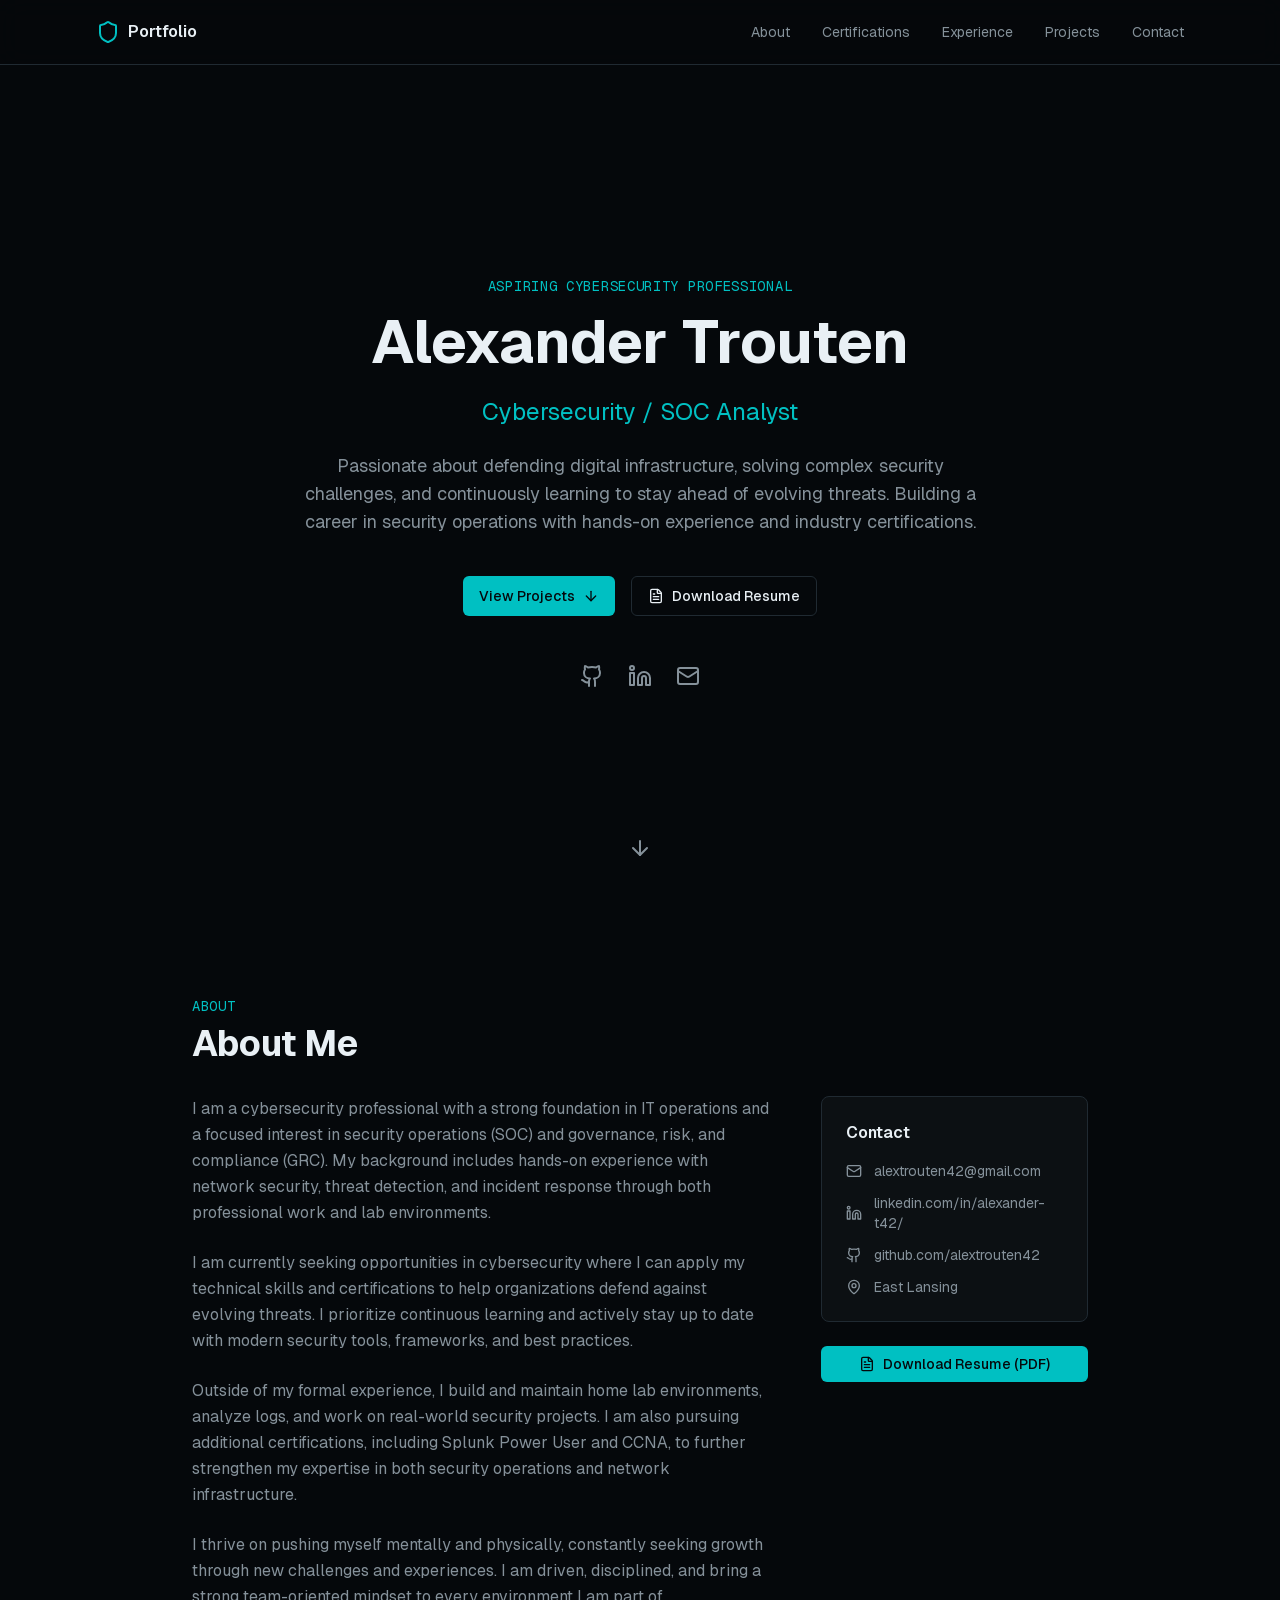
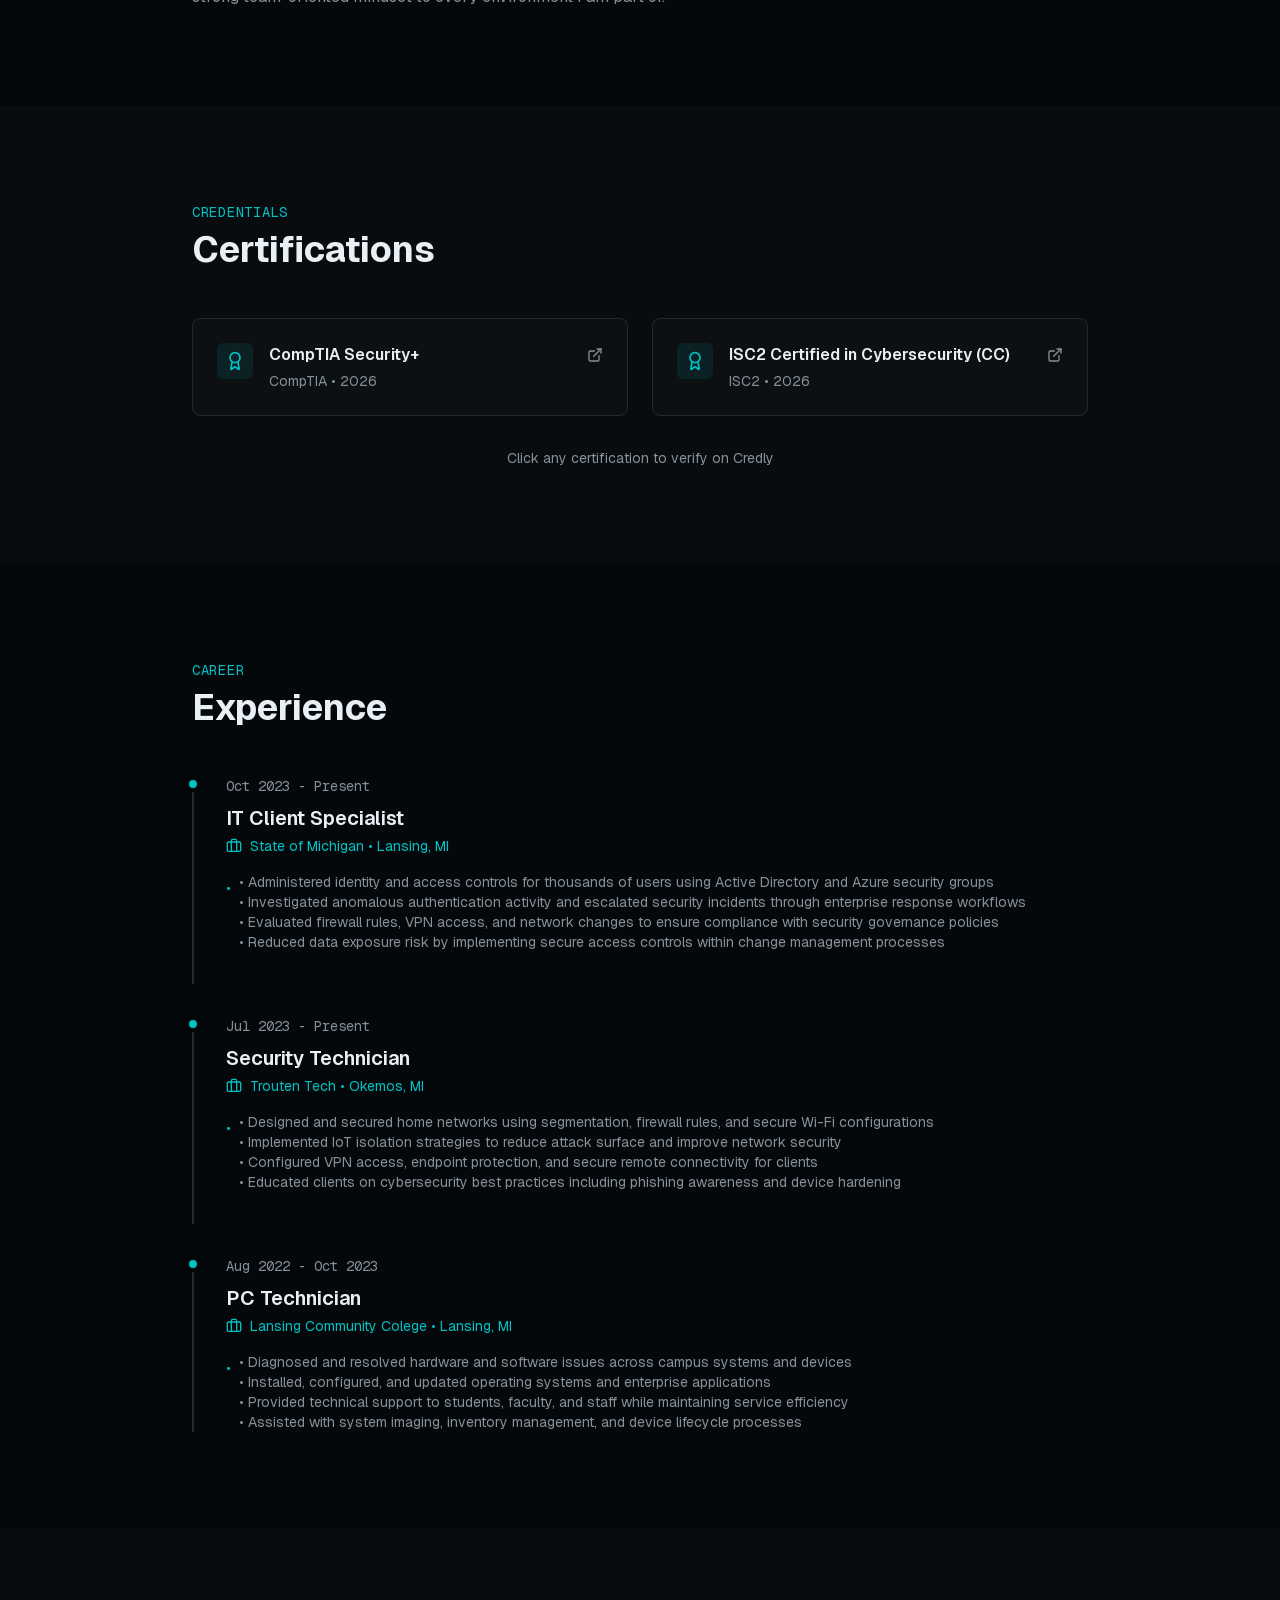
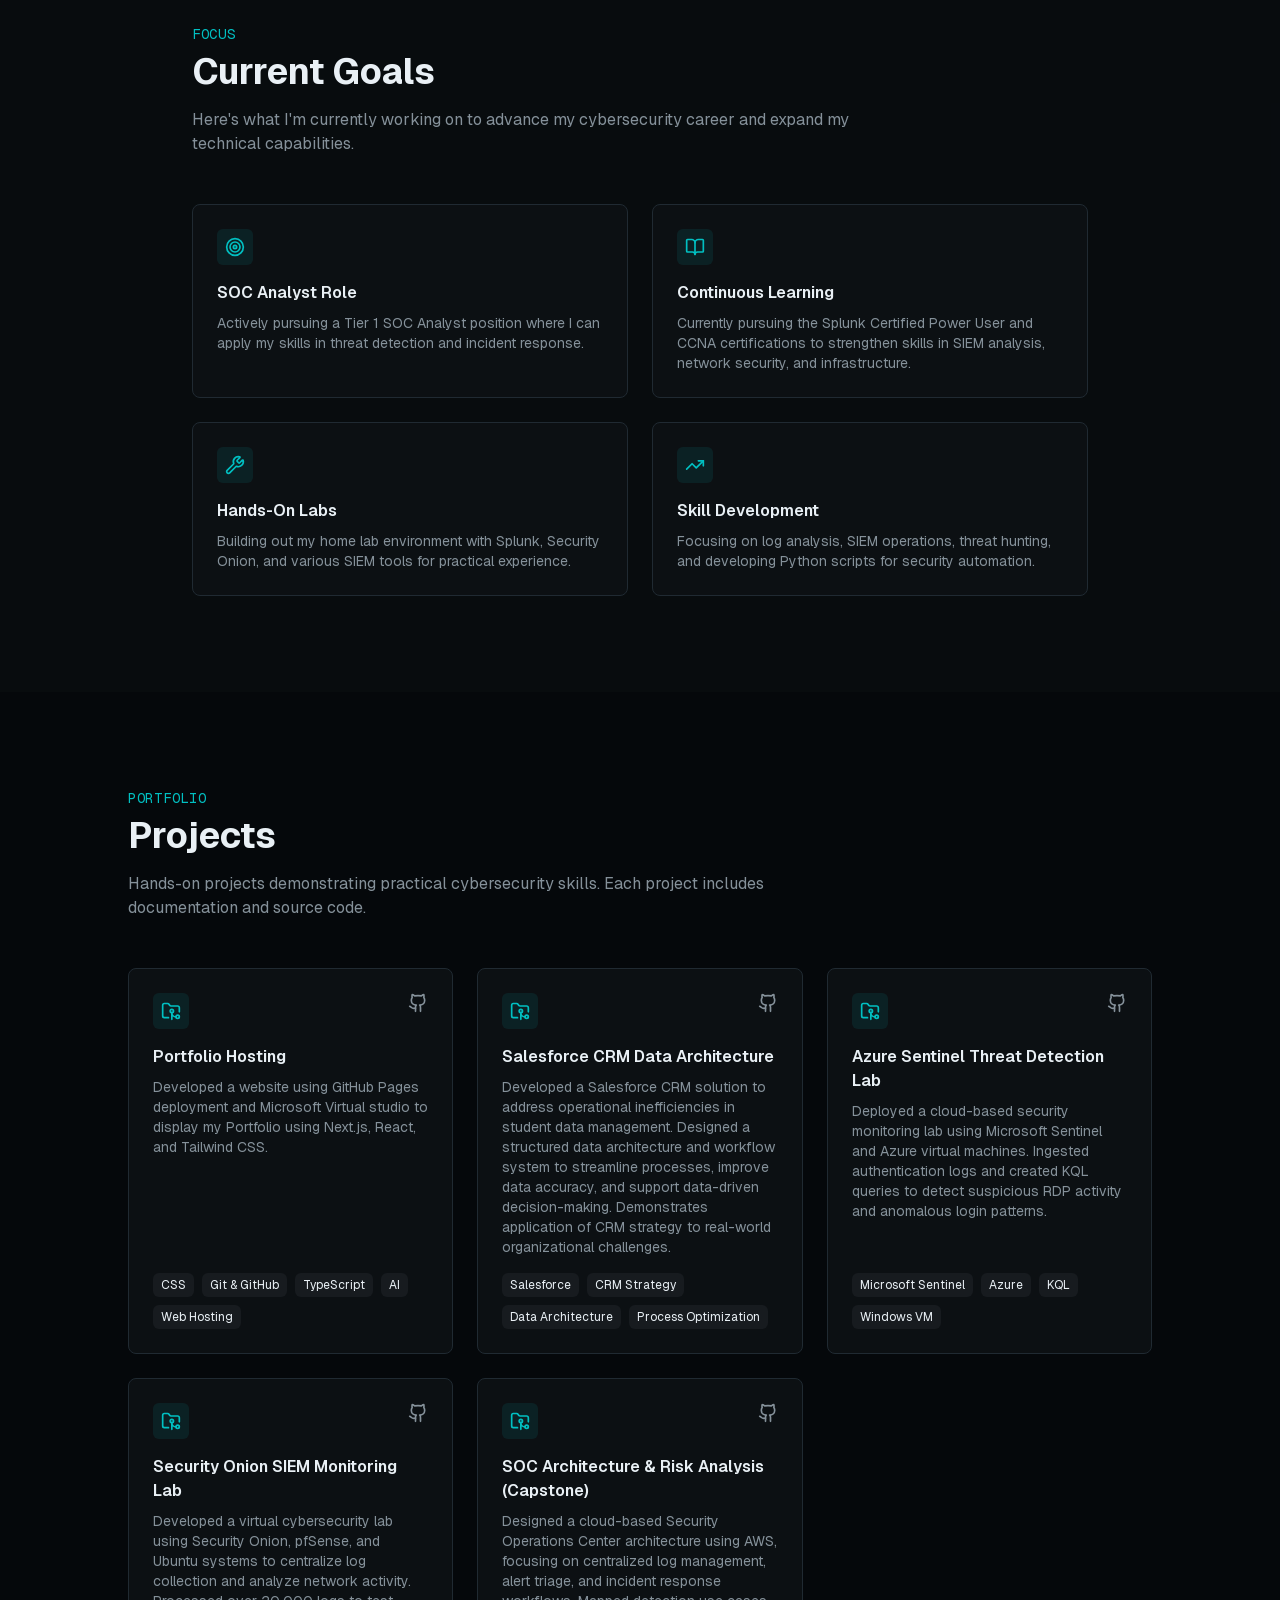
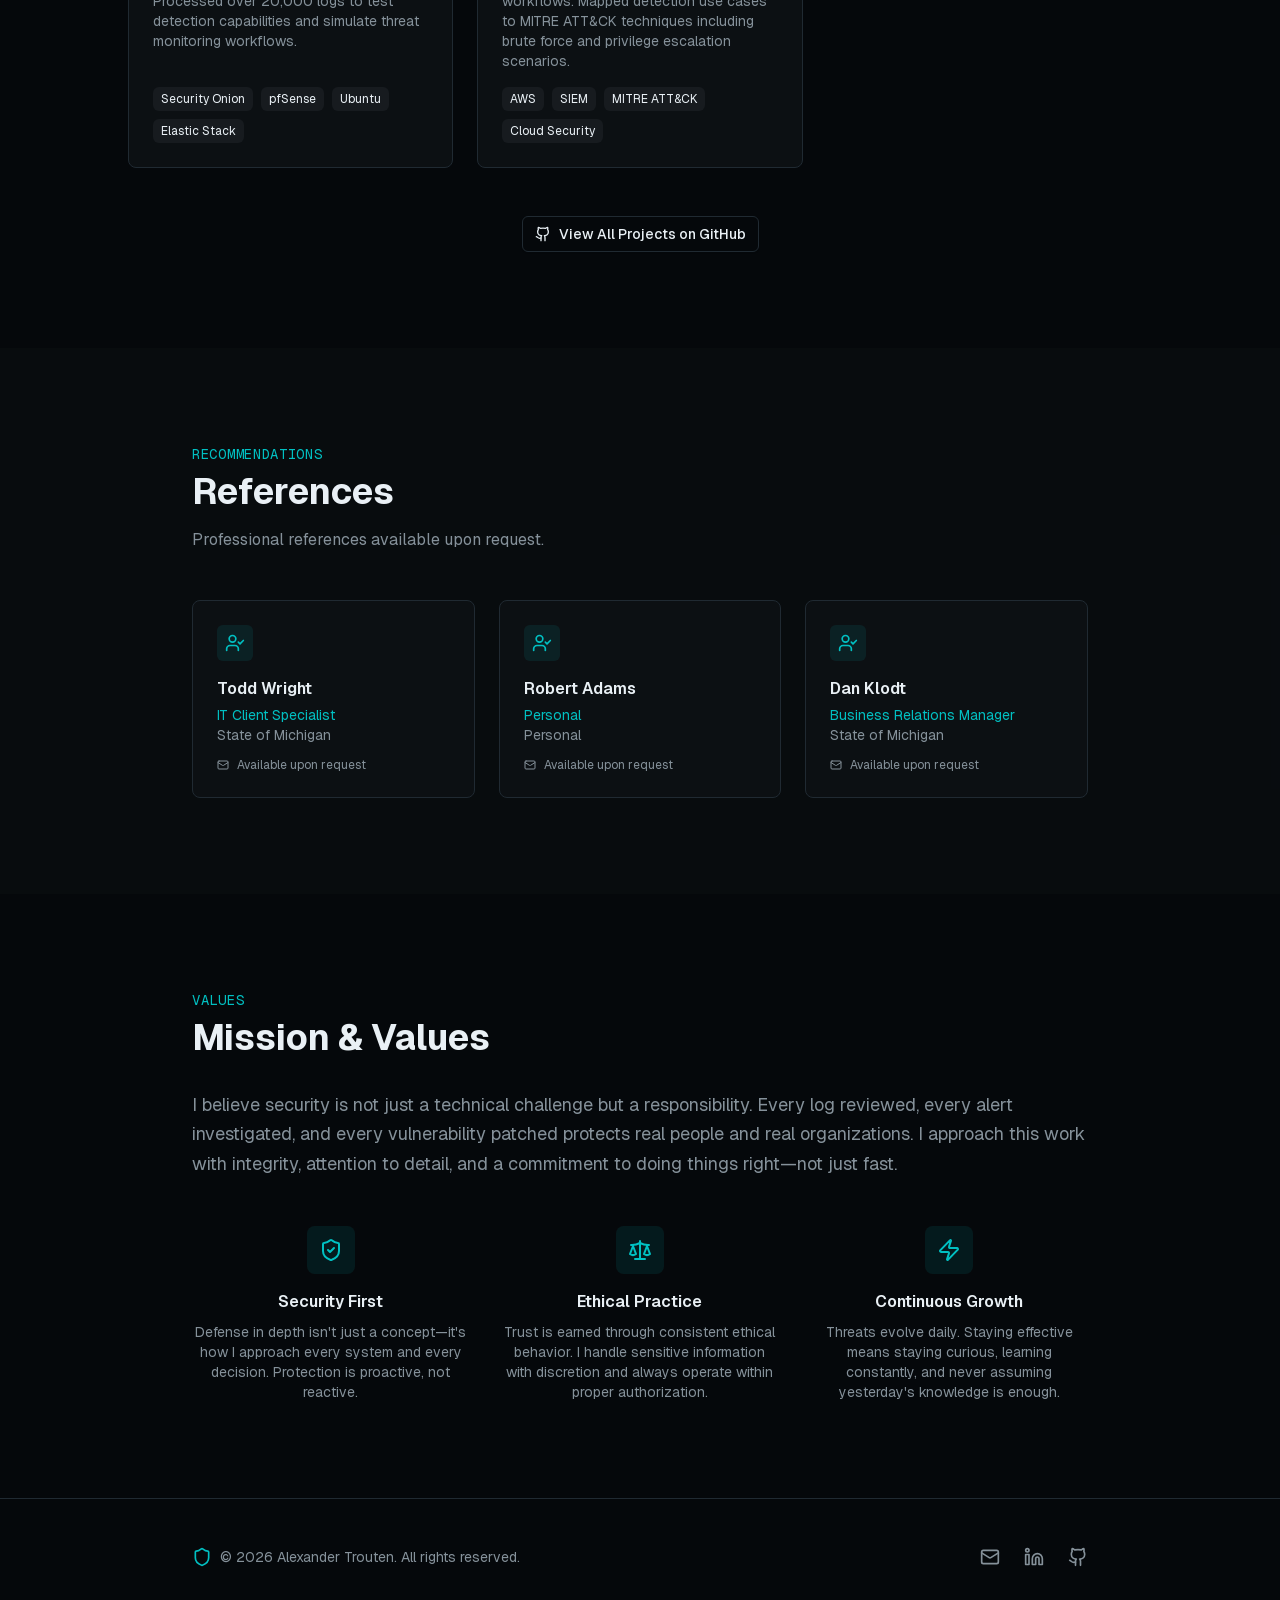
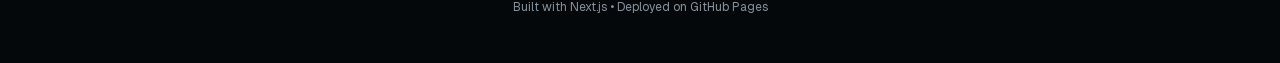
==== commit 1de39efb: "Updates" ====
--- a/index.html
+++ b/index.html
@@ -1 +1 @@
-<!DOCTYPE html><html lang="en"><head><meta charSet="utf-8"/><meta name="viewport" content="width=device-width, initial-scale=1"/><link rel="preload" href="./_next/static/media/797e433ab948586e-s.p.0.q-h669a_dqa.woff2" as="font" crossorigin="" type="font/woff2"/><link rel="preload" href="./_next/static/media/caa3a2e1cccd8315-s.p.16t1db8_9y2o~.woff2" as="font" crossorigin="" type="font/woff2"/><link rel="stylesheet" href="./_next/static/chunks/0x.pxwmy6tt~x.css" data-precedence="next"/><link rel="stylesheet" href="./_next/static/chunks/094i08rgkn6~y.css" data-precedence="next"/><link rel="preload" as="script" fetchPriority="low" href="./_next/static/chunks/17mwh_xul9q_s.js"/><script src="./_next/static/chunks/0~2hx~4anbj7s.js" async=""></script><script src="./_next/static/chunks/0jg51~wp.th-u.js" async=""></script><script src="./_next/static/chunks/0irpjk.f06gcm.js" async=""></script><script src="./_next/static/chunks/turbopack-11qjqpu1akf0x.js" async=""></script><script src="./_next/static/chunks/0v90e52bsza-c.js" async=""></script><script src="./_next/static/chunks/0dbhjjzl8qfwv.js" async=""></script><script src="./_next/static/chunks/0-bixkp6.-x4x.js" async=""></script><script src="./_next/static/chunks/0hr69gval2pws.js" async=""></script><meta name="next-size-adjust" content=""/><title>Alexander Trouten | Cybersecurity / SOC Analyst</title><meta name="description" content="Cybersecurity professional specializing in threat detection, governance, and security operations. View my portfolio, certifications, and projects."/><meta name="generator" content="v0.app"/><link rel="icon" href="/icon-light-32x32.png" media="(prefers-color-scheme: light)"/><link rel="icon" href="/icon-dark-32x32.png" media="(prefers-color-scheme: dark)"/><link rel="icon" href="/icon.svg" type="image/svg+xml"/><link rel="apple-touch-icon" href="/apple-icon.png"/><script src="./_next/static/chunks/03~yq9q893hmn.js" noModule=""></script></head><body class="font-sans antialiased"><div hidden=""><!--$--><!--/$--></div><main class="min-h-screen"><nav class="fixed top-0 left-0 right-0 z-50 bg-background/80 backdrop-blur-md border-b border-border"><div class="max-w-6xl mx-auto px-4 sm:px-6 lg:px-8"><div class="flex items-center justify-between h-16"><a href="#" class="flex items-center gap-2 text-primary"><svg xmlns="http://www.w3.org/2000/svg" width="24" height="24" viewBox="0 0 24 24" fill="none" stroke="currentColor" stroke-width="2" stroke-linecap="round" stroke-linejoin="round" class="lucide lucide-shield h-6 w-6" aria-hidden="true"><path d="M20 13c0 5-3.5 7.5-7.66 8.95a1 1 0 0 1-.67-.01C7.5 20.5 4 18 4 13V6a1 1 0 0 1 1-1c2 0 4.5-1.2 6.24-2.72a1.17 1.17 0 0 1 1.52 0C14.51 3.81 17 5 19 5a1 1 0 0 1 1 1z"></path></svg><span class="font-semibold text-foreground">Portfolio</span></a><div class="hidden md:flex items-center gap-8"><a href="#about" class="text-sm text-muted-foreground hover:text-primary transition-colors">About</a><a href="#certifications" class="text-sm text-muted-foreground hover:text-primary transition-colors">Certifications</a><a href="#experience" class="text-sm text-muted-foreground hover:text-primary transition-colors">Experience</a><a href="#projects" class="text-sm text-muted-foreground hover:text-primary transition-colors">Projects</a><a href="#contact" class="text-sm text-muted-foreground hover:text-primary transition-colors">Contact</a></div><button data-slot="button" class="inline-flex items-center justify-center gap-2 whitespace-nowrap rounded-md text-sm font-medium transition-all disabled:pointer-events-none disabled:opacity-50 [&amp;_svg]:pointer-events-none [&amp;_svg:not([class*=&#x27;size-&#x27;])]:size-4 shrink-0 [&amp;_svg]:shrink-0 outline-none focus-visible:border-ring focus-visible:ring-ring/50 focus-visible:ring-[3px] aria-invalid:ring-destructive/20 dark:aria-invalid:ring-destructive/40 aria-invalid:border-destructive hover:bg-accent hover:text-accent-foreground dark:hover:bg-accent/50 size-9 md:hidden" aria-label="Toggle menu"><svg xmlns="http://www.w3.org/2000/svg" width="24" height="24" viewBox="0 0 24 24" fill="none" stroke="currentColor" stroke-width="2" stroke-linecap="round" stroke-linejoin="round" class="lucide lucide-menu h-5 w-5" aria-hidden="true"><path d="M4 5h16"></path><path d="M4 12h16"></path><path d="M4 19h16"></path></svg></button></div></div></nav><section id="hero" class="min-h-screen flex flex-col items-center justify-center px-4 pt-16 relative"><div class="max-w-3xl mx-auto text-center"><p class="text-primary font-mono text-sm tracking-wider mb-4">ASPIRING CYBERSECURITY PROFESSIONAL</p><h1 class="text-4xl sm:text-5xl lg:text-6xl font-bold text-foreground mb-6 text-balance">Alexander Trouten</h1><h2 class="text-xl sm:text-2xl text-primary mb-6">Cybersecurity / SOC Analyst</h2><p class="text-lg text-muted-foreground max-w-2xl mx-auto mb-10 text-pretty">Passionate about defending digital infrastructure, solving complex security challenges, and continuously learning to stay ahead of evolving threats. Building a career in security operations with hands-on experience and industry certifications.</p><div class="flex flex-col sm:flex-row items-center justify-center gap-4 mb-12"><a href="#projects" data-slot="button" class="inline-flex items-center justify-center whitespace-nowrap text-sm font-medium transition-all disabled:pointer-events-none disabled:opacity-50 [&amp;_svg]:pointer-events-none [&amp;_svg:not([class*=&#x27;size-&#x27;])]:size-4 shrink-0 [&amp;_svg]:shrink-0 outline-none focus-visible:border-ring focus-visible:ring-ring/50 focus-visible:ring-[3px] aria-invalid:ring-destructive/20 dark:aria-invalid:ring-destructive/40 aria-invalid:border-destructive bg-primary text-primary-foreground hover:bg-primary/90 h-10 rounded-md px-6 has-[&gt;svg]:px-4 gap-2">View Projects<svg xmlns="http://www.w3.org/2000/svg" width="24" height="24" viewBox="0 0 24 24" fill="none" stroke="currentColor" stroke-width="2" stroke-linecap="round" stroke-linejoin="round" class="lucide lucide-arrow-down h-4 w-4" aria-hidden="true"><path d="M12 5v14"></path><path d="m19 12-7 7-7-7"></path></svg></a><a href="/resume.pdf" target="_blank" rel="noopener noreferrer" data-slot="button" class="inline-flex items-center justify-center whitespace-nowrap text-sm font-medium transition-all disabled:pointer-events-none disabled:opacity-50 [&amp;_svg]:pointer-events-none [&amp;_svg:not([class*=&#x27;size-&#x27;])]:size-4 shrink-0 [&amp;_svg]:shrink-0 outline-none focus-visible:border-ring focus-visible:ring-ring/50 focus-visible:ring-[3px] aria-invalid:ring-destructive/20 dark:aria-invalid:ring-destructive/40 aria-invalid:border-destructive border bg-background shadow-xs hover:bg-accent hover:text-accent-foreground dark:bg-input/30 dark:border-input dark:hover:bg-input/50 h-10 rounded-md px-6 has-[&gt;svg]:px-4 gap-2"><svg xmlns="http://www.w3.org/2000/svg" width="24" height="24" viewBox="0 0 24 24" fill="none" stroke="currentColor" stroke-width="2" stroke-linecap="round" stroke-linejoin="round" class="lucide lucide-file-text h-4 w-4" aria-hidden="true"><path d="M6 22a2 2 0 0 1-2-2V4a2 2 0 0 1 2-2h8a2.4 2.4 0 0 1 1.704.706l3.588 3.588A2.4 2.4 0 0 1 20 8v12a2 2 0 0 1-2 2z"></path><path d="M14 2v5a1 1 0 0 0 1 1h5"></path><path d="M10 9H8"></path><path d="M16 13H8"></path><path d="M16 17H8"></path></svg>Download Resume</a></div><div class="flex items-center justify-center gap-6"><a href="https://github.com/alextrouten42" target="_blank" rel="noopener noreferrer" class="text-muted-foreground hover:text-primary transition-colors" aria-label="GitHub Profile"><svg xmlns="http://www.w3.org/2000/svg" width="24" height="24" viewBox="0 0 24 24" fill="none" stroke="currentColor" stroke-width="2" stroke-linecap="round" stroke-linejoin="round" class="lucide lucide-github h-6 w-6" aria-hidden="true"><path d="M15 22v-4a4.8 4.8 0 0 0-1-3.5c3 0 6-2 6-5.5.08-1.25-.27-2.48-1-3.5.28-1.15.28-2.35 0-3.5 0 0-1 0-3 1.5-2.64-.5-5.36-.5-8 0C6 2 5 2 5 2c-.3 1.15-.3 2.35 0 3.5A5.403 5.403 0 0 0 4 9c0 3.5 3 5.5 6 5.5-.39.49-.68 1.05-.85 1.65-.17.6-.22 1.23-.15 1.85v4"></path><path d="M9 18c-4.51 2-5-2-7-2"></path></svg></a><a href="https://linkedin.com/in/alexander-t42/" target="_blank" rel="noopener noreferrer" class="text-muted-foreground hover:text-primary transition-colors" aria-label="LinkedIn Profile"><svg xmlns="http://www.w3.org/2000/svg" width="24" height="24" viewBox="0 0 24 24" fill="none" stroke="currentColor" stroke-width="2" stroke-linecap="round" stroke-linejoin="round" class="lucide lucide-linkedin h-6 w-6" aria-hidden="true"><path d="M16 8a6 6 0 0 1 6 6v7h-4v-7a2 2 0 0 0-2-2 2 2 0 0 0-2 2v7h-4v-7a6 6 0 0 1 6-6z"></path><rect width="4" height="12" x="2" y="9"></rect><circle cx="4" cy="4" r="2"></circle></svg></a><a href="mailto:alextrouten42@gmail.com" class="text-muted-foreground hover:text-primary transition-colors" aria-label="Email"><svg xmlns="http://www.w3.org/2000/svg" width="24" height="24" viewBox="0 0 24 24" fill="none" stroke="currentColor" stroke-width="2" stroke-linecap="round" stroke-linejoin="round" class="lucide lucide-mail h-6 w-6" aria-hidden="true"><path d="m22 7-8.991 5.727a2 2 0 0 1-2.009 0L2 7"></path><rect x="2" y="4" width="20" height="16" rx="2"></rect></svg></a></div></div><div class="absolute bottom-10 left-1/2 -translate-x-1/2 animate-bounce"><a href="#about" aria-label="Scroll to About section"><svg xmlns="http://www.w3.org/2000/svg" width="24" height="24" viewBox="0 0 24 24" fill="none" stroke="currentColor" stroke-width="2" stroke-linecap="round" stroke-linejoin="round" class="lucide lucide-arrow-down h-6 w-6 text-muted-foreground" aria-hidden="true"><path d="M12 5v14"></path><path d="m19 12-7 7-7-7"></path></svg></a></div></section><section id="about" class="py-24 px-4"><div class="max-w-4xl mx-auto"><h2 class="text-sm font-mono text-primary tracking-wider mb-2">ABOUT</h2><h3 class="text-3xl sm:text-4xl font-bold text-foreground mb-8">About Me</h3><div class="grid lg:grid-cols-3 gap-12"><div class="lg:col-span-2 space-y-6"><p class="text-muted-foreground leading-relaxed">I&#x27;m a dedicated cybersecurity professional with a strong foundation in IT operations and a focused passion for security operations center (SOC) and GRC Work. My journey in technology has given me hands-on experience with network security, threat detection, and incident response.</p><p class="text-muted-foreground leading-relaxed">Currently pursuing opportunities in cybersecurity where I can apply my technical skills and certifications to protect organizations from evolving threats. I believe in continuous learning and staying current with the latest security tools, techniques, and best practices.</p><p class="text-muted-foreground leading-relaxed">When I&#x27;m not analyzing logs or building home lab environments, I&#x27;m working on expanding my knowledge through hands-on projects and pursuing additional certifications to strengthen my expertise.</p></div><div class="space-y-6"><div class="p-6 rounded-lg bg-card border border-border"><h4 class="font-semibold text-foreground mb-4">Contact</h4><div class="space-y-3"><a href="mailto:Alextrouten42@gmail.com" class="flex items-center gap-3 text-muted-foreground hover:text-primary transition-colors text-sm"><svg xmlns="http://www.w3.org/2000/svg" width="24" height="24" viewBox="0 0 24 24" fill="none" stroke="currentColor" stroke-width="2" stroke-linecap="round" stroke-linejoin="round" class="lucide lucide-mail h-4 w-4 shrink-0" aria-hidden="true"><path d="m22 7-8.991 5.727a2 2 0 0 1-2.009 0L2 7"></path><rect x="2" y="4" width="20" height="16" rx="2"></rect></svg><span>alextrouten42@gmail.com</span></a><a href="https://www.linkedin.com/in/alexander-t42/" target="_blank" rel="noopener noreferrer" class="flex items-center gap-3 text-muted-foreground hover:text-primary transition-colors text-sm"><svg xmlns="http://www.w3.org/2000/svg" width="24" height="24" viewBox="0 0 24 24" fill="none" stroke="currentColor" stroke-width="2" stroke-linecap="round" stroke-linejoin="round" class="lucide lucide-linkedin h-4 w-4 shrink-0" aria-hidden="true"><path d="M16 8a6 6 0 0 1 6 6v7h-4v-7a2 2 0 0 0-2-2 2 2 0 0 0-2 2v7h-4v-7a6 6 0 0 1 6-6z"></path><rect width="4" height="12" x="2" y="9"></rect><circle cx="4" cy="4" r="2"></circle></svg><span>linkedin.com/in/alexander-t42/</span></a><a href="https://github.com/alextrouten42" target="_blank" rel="noopener noreferrer" class="flex items-center gap-3 text-muted-foreground hover:text-primary transition-colors text-sm"><svg xmlns="http://www.w3.org/2000/svg" width="24" height="24" viewBox="0 0 24 24" fill="none" stroke="currentColor" stroke-width="2" stroke-linecap="round" stroke-linejoin="round" class="lucide lucide-github h-4 w-4 shrink-0" aria-hidden="true"><path d="M15 22v-4a4.8 4.8 0 0 0-1-3.5c3 0 6-2 6-5.5.08-1.25-.27-2.48-1-3.5.28-1.15.28-2.35 0-3.5 0 0-1 0-3 1.5-2.64-.5-5.36-.5-8 0C6 2 5 2 5 2c-.3 1.15-.3 2.35 0 3.5A5.403 5.403 0 0 0 4 9c0 3.5 3 5.5 6 5.5-.39.49-.68 1.05-.85 1.65-.17.6-.22 1.23-.15 1.85v4"></path><path d="M9 18c-4.51 2-5-2-7-2"></path></svg><span>github.com/alextrouten42</span></a><div class="flex items-center gap-3 text-muted-foreground text-sm"><svg xmlns="http://www.w3.org/2000/svg" width="24" height="24" viewBox="0 0 24 24" fill="none" stroke="currentColor" stroke-width="2" stroke-linecap="round" stroke-linejoin="round" class="lucide lucide-map-pin h-4 w-4 shrink-0" aria-hidden="true"><path d="M20 10c0 4.993-5.539 10.193-7.399 11.799a1 1 0 0 1-1.202 0C9.539 20.193 4 14.993 4 10a8 8 0 0 1 16 0"></path><circle cx="12" cy="10" r="3"></circle></svg><span>East Lansing</span></div></div></div><a href="/resume.pdf" target="_blank" rel="noopener noreferrer" data-slot="button" class="inline-flex items-center justify-center whitespace-nowrap rounded-md text-sm font-medium transition-all disabled:pointer-events-none disabled:opacity-50 [&amp;_svg]:pointer-events-none [&amp;_svg:not([class*=&#x27;size-&#x27;])]:size-4 shrink-0 [&amp;_svg]:shrink-0 outline-none focus-visible:border-ring focus-visible:ring-ring/50 focus-visible:ring-[3px] aria-invalid:ring-destructive/20 dark:aria-invalid:ring-destructive/40 aria-invalid:border-destructive bg-primary text-primary-foreground hover:bg-primary/90 h-9 px-4 py-2 has-[&gt;svg]:px-3 w-full gap-2"><svg xmlns="http://www.w3.org/2000/svg" width="24" height="24" viewBox="0 0 24 24" fill="none" stroke="currentColor" stroke-width="2" stroke-linecap="round" stroke-linejoin="round" class="lucide lucide-file-text h-4 w-4" aria-hidden="true"><path d="M6 22a2 2 0 0 1-2-2V4a2 2 0 0 1 2-2h8a2.4 2.4 0 0 1 1.704.706l3.588 3.588A2.4 2.4 0 0 1 20 8v12a2 2 0 0 1-2 2z"></path><path d="M14 2v5a1 1 0 0 0 1 1h5"></path><path d="M10 9H8"></path><path d="M16 13H8"></path><path d="M16 17H8"></path></svg>Download Resume (PDF)</a></div></div></div></section><section id="certifications" class="py-24 px-4 bg-card/50"><div class="max-w-4xl mx-auto"><h2 class="text-sm font-mono text-primary tracking-wider mb-2">CREDENTIALS</h2><h3 class="text-3xl sm:text-4xl font-bold text-foreground mb-12">Certifications</h3><div class="grid sm:grid-cols-2 gap-6"><a href="https://www.credly.com/badges/7d24fe63-3ebd-4360-afc7-e050ca2d0676" target="_blank" rel="noopener noreferrer" class="group p-6 rounded-lg bg-card border border-border hover:border-primary/50 transition-all"><div class="flex items-start justify-between gap-4"><div class="flex items-start gap-4"><div class="p-2 rounded-md bg-primary/10 text-primary"><svg xmlns="http://www.w3.org/2000/svg" width="24" height="24" viewBox="0 0 24 24" fill="none" stroke="currentColor" stroke-width="2" stroke-linecap="round" stroke-linejoin="round" class="lucide lucide-award h-5 w-5" aria-hidden="true"><path d="m15.477 12.89 1.515 8.526a.5.5 0 0 1-.81.47l-3.58-2.687a1 1 0 0 0-1.197 0l-3.586 2.686a.5.5 0 0 1-.81-.469l1.514-8.526"></path><circle cx="12" cy="8" r="6"></circle></svg></div><div><h4 class="font-semibold text-foreground group-hover:text-primary transition-colors">CompTIA Security+</h4><p class="text-sm text-muted-foreground mt-1">CompTIA<!-- --> • <!-- -->2026</p></div></div><svg xmlns="http://www.w3.org/2000/svg" width="24" height="24" viewBox="0 0 24 24" fill="none" stroke="currentColor" stroke-width="2" stroke-linecap="round" stroke-linejoin="round" class="lucide lucide-external-link h-4 w-4 text-muted-foreground group-hover:text-primary transition-colors shrink-0 mt-1" aria-hidden="true"><path d="M15 3h6v6"></path><path d="M10 14 21 3"></path><path d="M18 13v6a2 2 0 0 1-2 2H5a2 2 0 0 1-2-2V8a2 2 0 0 1 2-2h6"></path></svg></div></a><a href="https://www.credly.com/badges/c90fcdf9-1998-47cc-9744-c46734204236" target="_blank" rel="noopener noreferrer" class="group p-6 rounded-lg bg-card border border-border hover:border-primary/50 transition-all"><div class="flex items-start justify-between gap-4"><div class="flex items-start gap-4"><div class="p-2 rounded-md bg-primary/10 text-primary"><svg xmlns="http://www.w3.org/2000/svg" width="24" height="24" viewBox="0 0 24 24" fill="none" stroke="currentColor" stroke-width="2" stroke-linecap="round" stroke-linejoin="round" class="lucide lucide-award h-5 w-5" aria-hidden="true"><path d="m15.477 12.89 1.515 8.526a.5.5 0 0 1-.81.47l-3.58-2.687a1 1 0 0 0-1.197 0l-3.586 2.686a.5.5 0 0 1-.81-.469l1.514-8.526"></path><circle cx="12" cy="8" r="6"></circle></svg></div><div><h4 class="font-semibold text-foreground group-hover:text-primary transition-colors">ISC2 Certified in Cybersecurity (CC)</h4><p class="text-sm text-muted-foreground mt-1">ISC2<!-- --> • <!-- -->2026</p></div></div><svg xmlns="http://www.w3.org/2000/svg" width="24" height="24" viewBox="0 0 24 24" fill="none" stroke="currentColor" stroke-width="2" stroke-linecap="round" stroke-linejoin="round" class="lucide lucide-external-link h-4 w-4 text-muted-foreground group-hover:text-primary transition-colors shrink-0 mt-1" aria-hidden="true"><path d="M15 3h6v6"></path><path d="M10 14 21 3"></path><path d="M18 13v6a2 2 0 0 1-2 2H5a2 2 0 0 1-2-2V8a2 2 0 0 1 2-2h6"></path></svg></div></a></div><p class="text-sm text-muted-foreground mt-8 text-center">Click any certification to verify on Credly</p></div></section><section id="experience" class="py-24 px-4"><div class="max-w-4xl mx-auto"><h2 class="text-sm font-mono text-primary tracking-wider mb-2">CAREER</h2><h3 class="text-3xl sm:text-4xl font-bold text-foreground mb-12">Experience</h3><div class="space-y-8"><div class="relative pl-8 border-l-2 border-border pb-8 last:pb-0"><div class="absolute -left-[9px] top-0 w-4 h-4 rounded-full bg-primary border-4 border-background"></div><div class="flex flex-wrap items-center gap-2 mb-2"><span class="text-sm text-muted-foreground font-mono">Oct 2023 - Present</span></div><h4 class="text-xl font-semibold text-foreground">IT Client Specialist</h4><div class="flex items-center gap-2 text-primary mt-1"><svg xmlns="http://www.w3.org/2000/svg" width="24" height="24" viewBox="0 0 24 24" fill="none" stroke="currentColor" stroke-width="2" stroke-linecap="round" stroke-linejoin="round" class="lucide lucide-briefcase h-4 w-4" aria-hidden="true"><path d="M16 20V4a2 2 0 0 0-2-2h-4a2 2 0 0 0-2 2v16"></path><rect width="20" height="14" x="2" y="6" rx="2"></rect></svg><span class="text-sm">State of Michigan<!-- --> • <!-- -->Lansing, MI</span></div><ul class="mt-4 space-y-2"><li class="text-muted-foreground text-sm flex items-start gap-2"><span class="text-primary mt-1.5">•</span><span><p>• Administered identity and access controls for thousands of users using Active Directory and Azure security groups<br/>• Investigated anomalous authentication activity and escalated security incidents through enterprise response workflows<br/>• Evaluated firewall rules, VPN access, and network changes to ensure compliance with security governance policies<br/>• Reduced data exposure risk by implementing secure access controls within change management processes</p></span></li></ul></div><div class="relative pl-8 border-l-2 border-border pb-8 last:pb-0"><div class="absolute -left-[9px] top-0 w-4 h-4 rounded-full bg-primary border-4 border-background"></div><div class="flex flex-wrap items-center gap-2 mb-2"><span class="text-sm text-muted-foreground font-mono">Jul 2023 - Present</span></div><h4 class="text-xl font-semibold text-foreground">Security Technician</h4><div class="flex items-center gap-2 text-primary mt-1"><svg xmlns="http://www.w3.org/2000/svg" width="24" height="24" viewBox="0 0 24 24" fill="none" stroke="currentColor" stroke-width="2" stroke-linecap="round" stroke-linejoin="round" class="lucide lucide-briefcase h-4 w-4" aria-hidden="true"><path d="M16 20V4a2 2 0 0 0-2-2h-4a2 2 0 0 0-2 2v16"></path><rect width="20" height="14" x="2" y="6" rx="2"></rect></svg><span class="text-sm">Trouten Tech<!-- --> • <!-- -->Okemos, MI</span></div><ul class="mt-4 space-y-2"><li class="text-muted-foreground text-sm flex items-start gap-2"><span class="text-primary mt-1.5">•</span><span><p>• Designed and secured home networks using segmentation, firewall rules, and secure Wi-Fi configurations<br/>• Implemented IoT isolation strategies to reduce attack surface and improve network security<br/>• Configured VPN access, endpoint protection, and secure remote connectivity for clients<br/>• Educated clients on cybersecurity best practices including phishing awareness and device hardening</p></span></li></ul></div><div class="relative pl-8 border-l-2 border-border pb-8 last:pb-0"><div class="absolute -left-[9px] top-0 w-4 h-4 rounded-full bg-primary border-4 border-background"></div><div class="flex flex-wrap items-center gap-2 mb-2"><span class="text-sm text-muted-foreground font-mono">Aug 2022 - Oct 2023</span></div><h4 class="text-xl font-semibold text-foreground">PC Technician</h4><div class="flex items-center gap-2 text-primary mt-1"><svg xmlns="http://www.w3.org/2000/svg" width="24" height="24" viewBox="0 0 24 24" fill="none" stroke="currentColor" stroke-width="2" stroke-linecap="round" stroke-linejoin="round" class="lucide lucide-briefcase h-4 w-4" aria-hidden="true"><path d="M16 20V4a2 2 0 0 0-2-2h-4a2 2 0 0 0-2 2v16"></path><rect width="20" height="14" x="2" y="6" rx="2"></rect></svg><span class="text-sm">Lansing Community Colege<!-- --> • <!-- -->Lansing, MI</span></div><ul class="mt-4 space-y-2"><li class="text-muted-foreground text-sm flex items-start gap-2"><span class="text-primary mt-1.5">•</span><span><p>• Diagnosed and resolved hardware and software issues across campus systems and devices<br/>• Installed, configured, and updated operating systems and enterprise applications<br/>• Provided technical support to students, faculty, and staff while maintaining service efficiency<br/>• Assisted with system imaging, inventory management, and device lifecycle processes</p></span></li></ul></div></div></div></section><section id="goals" class="py-24 px-4 bg-card/50"><div class="max-w-4xl mx-auto"><h2 class="text-sm font-mono text-primary tracking-wider mb-2">FOCUS</h2><h3 class="text-3xl sm:text-4xl font-bold text-foreground mb-4">Current Goals</h3><p class="text-muted-foreground mb-12 max-w-2xl">Here&#x27;s what I&#x27;m currently working on to advance my cybersecurity career and expand my technical capabilities.</p><div class="grid sm:grid-cols-2 gap-6"><div class="p-6 rounded-lg bg-card border border-border"><div class="p-2 rounded-md bg-primary/10 text-primary w-fit mb-4"><svg xmlns="http://www.w3.org/2000/svg" width="24" height="24" viewBox="0 0 24 24" fill="none" stroke="currentColor" stroke-width="2" stroke-linecap="round" stroke-linejoin="round" class="lucide lucide-target h-5 w-5" aria-hidden="true"><circle cx="12" cy="12" r="10"></circle><circle cx="12" cy="12" r="6"></circle><circle cx="12" cy="12" r="2"></circle></svg></div><h4 class="font-semibold text-foreground mb-2">SOC Analyst Role</h4><p class="text-sm text-muted-foreground">Actively pursuing a Tier 1 SOC Analyst position where I can apply my skills in threat detection and incident response.</p></div><div class="p-6 rounded-lg bg-card border border-border"><div class="p-2 rounded-md bg-primary/10 text-primary w-fit mb-4"><svg xmlns="http://www.w3.org/2000/svg" width="24" height="24" viewBox="0 0 24 24" fill="none" stroke="currentColor" stroke-width="2" stroke-linecap="round" stroke-linejoin="round" class="lucide lucide-book-open h-5 w-5" aria-hidden="true"><path d="M12 7v14"></path><path d="M3 18a1 1 0 0 1-1-1V4a1 1 0 0 1 1-1h5a4 4 0 0 1 4 4 4 4 0 0 1 4-4h5a1 1 0 0 1 1 1v13a1 1 0 0 1-1 1h-6a3 3 0 0 0-3 3 3 3 0 0 0-3-3z"></path></svg></div><h4 class="font-semibold text-foreground mb-2">Continuous Learning</h4><p class="text-sm text-muted-foreground">Currently pursuing the Splunk Certified Power User and CCNA certifications to strengthen skills in SIEM analysis, network security, and infrastructure.</p></div><div class="p-6 rounded-lg bg-card border border-border"><div class="p-2 rounded-md bg-primary/10 text-primary w-fit mb-4"><svg xmlns="http://www.w3.org/2000/svg" width="24" height="24" viewBox="0 0 24 24" fill="none" stroke="currentColor" stroke-width="2" stroke-linecap="round" stroke-linejoin="round" class="lucide lucide-wrench h-5 w-5" aria-hidden="true"><path d="M14.7 6.3a1 1 0 0 0 0 1.4l1.6 1.6a1 1 0 0 0 1.4 0l3.106-3.105c.32-.322.863-.22.983.218a6 6 0 0 1-8.259 7.057l-7.91 7.91a1 1 0 0 1-2.999-3l7.91-7.91a6 6 0 0 1 7.057-8.259c.438.12.54.662.219.984z"></path></svg></div><h4 class="font-semibold text-foreground mb-2">Hands-On Labs</h4><p class="text-sm text-muted-foreground">Building out my home lab environment with Splunk, Security Onion, and various SIEM tools for practical experience.</p></div><div class="p-6 rounded-lg bg-card border border-border"><div class="p-2 rounded-md bg-primary/10 text-primary w-fit mb-4"><svg xmlns="http://www.w3.org/2000/svg" width="24" height="24" viewBox="0 0 24 24" fill="none" stroke="currentColor" stroke-width="2" stroke-linecap="round" stroke-linejoin="round" class="lucide lucide-trending-up h-5 w-5" aria-hidden="true"><path d="M16 7h6v6"></path><path d="m22 7-8.5 8.5-5-5L2 17"></path></svg></div><h4 class="font-semibold text-foreground mb-2">Skill Development</h4><p class="text-sm text-muted-foreground">Focusing on log analysis, SIEM operations, threat hunting, and developing Python scripts for security automation.</p></div></div></div></section><section id="projects" class="py-24 px-4"><div class="max-w-5xl mx-auto"><h2 class="text-sm font-mono text-primary tracking-wider mb-2">PORTFOLIO</h2><h3 class="text-3xl sm:text-4xl font-bold text-foreground mb-4">Projects</h3><p class="text-muted-foreground mb-12 max-w-2xl">Hands-on projects demonstrating practical cybersecurity skills. Each project includes documentation and source code.</p><div class="grid md:grid-cols-2 lg:grid-cols-3 gap-6"><div class="group flex flex-col p-6 rounded-lg bg-card border border-border hover:border-primary/50 transition-all"><div class="flex items-start justify-between mb-4"><div class="p-2 rounded-md bg-primary/10 text-primary"><svg xmlns="http://www.w3.org/2000/svg" width="24" height="24" viewBox="0 0 24 24" fill="none" stroke="currentColor" stroke-width="2" stroke-linecap="round" stroke-linejoin="round" class="lucide lucide-folder-git2 lucide-folder-git-2 h-5 w-5" aria-hidden="true"><path d="M18 19a5 5 0 0 1-5-5v8"></path><path d="M9 20H4a2 2 0 0 1-2-2V5a2 2 0 0 1 2-2h3.9a2 2 0 0 1 1.69.9l.81 1.2a2 2 0 0 0 1.67.9H20a2 2 0 0 1 2 2v5"></path><circle cx="13" cy="12" r="2"></circle><circle cx="20" cy="19" r="2"></circle></svg></div><div class="flex items-center gap-2"><a href="https://github.com/alextrouten42/alextrouten42.github.io" target="_blank" rel="noopener noreferrer" class="text-muted-foreground hover:text-primary transition-colors" aria-label="View Portfolio Hosting on GitHub"><svg xmlns="http://www.w3.org/2000/svg" width="24" height="24" viewBox="0 0 24 24" fill="none" stroke="currentColor" stroke-width="2" stroke-linecap="round" stroke-linejoin="round" class="lucide lucide-github h-5 w-5" aria-hidden="true"><path d="M15 22v-4a4.8 4.8 0 0 0-1-3.5c3 0 6-2 6-5.5.08-1.25-.27-2.48-1-3.5.28-1.15.28-2.35 0-3.5 0 0-1 0-3 1.5-2.64-.5-5.36-.5-8 0C6 2 5 2 5 2c-.3 1.15-.3 2.35 0 3.5A5.403 5.403 0 0 0 4 9c0 3.5 3 5.5 6 5.5-.39.49-.68 1.05-.85 1.65-.17.6-.22 1.23-.15 1.85v4"></path><path d="M9 18c-4.51 2-5-2-7-2"></path></svg></a></div></div><h4 class="font-semibold text-foreground group-hover:text-primary transition-colors mb-2">Portfolio Hosting</h4><p class="text-sm text-muted-foreground mb-4 flex-grow">Developed a website using GitHub Pages deployment and Microsoft Virtual studio to display my Portfolio using Next.js, React, and Tailwind CSS.</p><div class="flex flex-wrap gap-2"><span class="text-xs px-2 py-1 rounded-md bg-secondary text-secondary-foreground">CSS</span><span class="text-xs px-2 py-1 rounded-md bg-secondary text-secondary-foreground">Git &amp; GitHub</span><span class="text-xs px-2 py-1 rounded-md bg-secondary text-secondary-foreground">TypeScript</span><span class="text-xs px-2 py-1 rounded-md bg-secondary text-secondary-foreground">AI</span><span class="text-xs px-2 py-1 rounded-md bg-secondary text-secondary-foreground">Web Hosting</span></div></div><div class="group flex flex-col p-6 rounded-lg bg-card border border-border hover:border-primary/50 transition-all"><div class="flex items-start justify-between mb-4"><div class="p-2 rounded-md bg-primary/10 text-primary"><svg xmlns="http://www.w3.org/2000/svg" width="24" height="24" viewBox="0 0 24 24" fill="none" stroke="currentColor" stroke-width="2" stroke-linecap="round" stroke-linejoin="round" class="lucide lucide-folder-git2 lucide-folder-git-2 h-5 w-5" aria-hidden="true"><path d="M18 19a5 5 0 0 1-5-5v8"></path><path d="M9 20H4a2 2 0 0 1-2-2V5a2 2 0 0 1 2-2h3.9a2 2 0 0 1 1.69.9l.81 1.2a2 2 0 0 0 1.67.9H20a2 2 0 0 1 2 2v5"></path><circle cx="13" cy="12" r="2"></circle><circle cx="20" cy="19" r="2"></circle></svg></div><div class="flex items-center gap-2"><a href="https://github.com/alextrouten42/Salesforce-CRM---Data-Architecture" target="_blank" rel="noopener noreferrer" class="text-muted-foreground hover:text-primary transition-colors" aria-label="View Salesforce CRM Data Architecture on GitHub"><svg xmlns="http://www.w3.org/2000/svg" width="24" height="24" viewBox="0 0 24 24" fill="none" stroke="currentColor" stroke-width="2" stroke-linecap="round" stroke-linejoin="round" class="lucide lucide-github h-5 w-5" aria-hidden="true"><path d="M15 22v-4a4.8 4.8 0 0 0-1-3.5c3 0 6-2 6-5.5.08-1.25-.27-2.48-1-3.5.28-1.15.28-2.35 0-3.5 0 0-1 0-3 1.5-2.64-.5-5.36-.5-8 0C6 2 5 2 5 2c-.3 1.15-.3 2.35 0 3.5A5.403 5.403 0 0 0 4 9c0 3.5 3 5.5 6 5.5-.39.49-.68 1.05-.85 1.65-.17.6-.22 1.23-.15 1.85v4"></path><path d="M9 18c-4.51 2-5-2-7-2"></path></svg></a></div></div><h4 class="font-semibold text-foreground group-hover:text-primary transition-colors mb-2">Salesforce CRM Data Architecture</h4><p class="text-sm text-muted-foreground mb-4 flex-grow">Developed a Salesforce CRM solution to address operational inefficiencies in student data management. Designed a structured data architecture and workflow system to streamline processes, improve data accuracy, and support data-driven decision-making. Demonstrates application of CRM strategy to real-world organizational challenges.</p><div class="flex flex-wrap gap-2"><span class="text-xs px-2 py-1 rounded-md bg-secondary text-secondary-foreground">Salesforce</span><span class="text-xs px-2 py-1 rounded-md bg-secondary text-secondary-foreground">CRM Strategy</span><span class="text-xs px-2 py-1 rounded-md bg-secondary text-secondary-foreground">Data Architecture</span><span class="text-xs px-2 py-1 rounded-md bg-secondary text-secondary-foreground">Process Optimization</span></div></div><div class="group flex flex-col p-6 rounded-lg bg-card border border-border hover:border-primary/50 transition-all"><div class="flex items-start justify-between mb-4"><div class="p-2 rounded-md bg-primary/10 text-primary"><svg xmlns="http://www.w3.org/2000/svg" width="24" height="24" viewBox="0 0 24 24" fill="none" stroke="currentColor" stroke-width="2" stroke-linecap="round" stroke-linejoin="round" class="lucide lucide-folder-git2 lucide-folder-git-2 h-5 w-5" aria-hidden="true"><path d="M18 19a5 5 0 0 1-5-5v8"></path><path d="M9 20H4a2 2 0 0 1-2-2V5a2 2 0 0 1 2-2h3.9a2 2 0 0 1 1.69.9l.81 1.2a2 2 0 0 0 1.67.9H20a2 2 0 0 1 2 2v5"></path><circle cx="13" cy="12" r="2"></circle><circle cx="20" cy="19" r="2"></circle></svg></div><div class="flex items-center gap-2"><a href="https://github.com/alextrouten42/azure-sentinel-lab" target="_blank" rel="noopener noreferrer" class="text-muted-foreground hover:text-primary transition-colors" aria-label="View Azure Sentinel Threat Detection Lab on GitHub"><svg xmlns="http://www.w3.org/2000/svg" width="24" height="24" viewBox="0 0 24 24" fill="none" stroke="currentColor" stroke-width="2" stroke-linecap="round" stroke-linejoin="round" class="lucide lucide-github h-5 w-5" aria-hidden="true"><path d="M15 22v-4a4.8 4.8 0 0 0-1-3.5c3 0 6-2 6-5.5.08-1.25-.27-2.48-1-3.5.28-1.15.28-2.35 0-3.5 0 0-1 0-3 1.5-2.64-.5-5.36-.5-8 0C6 2 5 2 5 2c-.3 1.15-.3 2.35 0 3.5A5.403 5.403 0 0 0 4 9c0 3.5 3 5.5 6 5.5-.39.49-.68 1.05-.85 1.65-.17.6-.22 1.23-.15 1.85v4"></path><path d="M9 18c-4.51 2-5-2-7-2"></path></svg></a></div></div><h4 class="font-semibold text-foreground group-hover:text-primary transition-colors mb-2">Azure Sentinel Threat Detection Lab</h4><p class="text-sm text-muted-foreground mb-4 flex-grow">Deployed a cloud-based security monitoring lab using Microsoft Sentinel and Azure virtual machines. Ingested authentication logs and created KQL queries to detect suspicious RDP activity and anomalous login patterns.</p><div class="flex flex-wrap gap-2"><span class="text-xs px-2 py-1 rounded-md bg-secondary text-secondary-foreground">Microsoft Sentinel</span><span class="text-xs px-2 py-1 rounded-md bg-secondary text-secondary-foreground">Azure</span><span class="text-xs px-2 py-1 rounded-md bg-secondary text-secondary-foreground">KQL</span><span class="text-xs px-2 py-1 rounded-md bg-secondary text-secondary-foreground">Windows VM</span></div></div><div class="group flex flex-col p-6 rounded-lg bg-card border border-border hover:border-primary/50 transition-all"><div class="flex items-start justify-between mb-4"><div class="p-2 rounded-md bg-primary/10 text-primary"><svg xmlns="http://www.w3.org/2000/svg" width="24" height="24" viewBox="0 0 24 24" fill="none" stroke="currentColor" stroke-width="2" stroke-linecap="round" stroke-linejoin="round" class="lucide lucide-folder-git2 lucide-folder-git-2 h-5 w-5" aria-hidden="true"><path d="M18 19a5 5 0 0 1-5-5v8"></path><path d="M9 20H4a2 2 0 0 1-2-2V5a2 2 0 0 1 2-2h3.9a2 2 0 0 1 1.69.9l.81 1.2a2 2 0 0 0 1.67.9H20a2 2 0 0 1 2 2v5"></path><circle cx="13" cy="12" r="2"></circle><circle cx="20" cy="19" r="2"></circle></svg></div><div class="flex items-center gap-2"><a href="https://github.com/alextrouten42/SecOnion-Lab" target="_blank" rel="noopener noreferrer" class="text-muted-foreground hover:text-primary transition-colors" aria-label="View Security Onion SIEM Monitoring Lab on GitHub"><svg xmlns="http://www.w3.org/2000/svg" width="24" height="24" viewBox="0 0 24 24" fill="none" stroke="currentColor" stroke-width="2" stroke-linecap="round" stroke-linejoin="round" class="lucide lucide-github h-5 w-5" aria-hidden="true"><path d="M15 22v-4a4.8 4.8 0 0 0-1-3.5c3 0 6-2 6-5.5.08-1.25-.27-2.48-1-3.5.28-1.15.28-2.35 0-3.5 0 0-1 0-3 1.5-2.64-.5-5.36-.5-8 0C6 2 5 2 5 2c-.3 1.15-.3 2.35 0 3.5A5.403 5.403 0 0 0 4 9c0 3.5 3 5.5 6 5.5-.39.49-.68 1.05-.85 1.65-.17.6-.22 1.23-.15 1.85v4"></path><path d="M9 18c-4.51 2-5-2-7-2"></path></svg></a></div></div><h4 class="font-semibold text-foreground group-hover:text-primary transition-colors mb-2">Security Onion SIEM Monitoring Lab</h4><p class="text-sm text-muted-foreground mb-4 flex-grow">Developed a virtual cybersecurity lab using Security Onion, pfSense, and Ubuntu systems to centralize log collection and analyze network activity. Processed over 20,000 logs to test detection capabilities and simulate threat monitoring workflows.</p><div class="flex flex-wrap gap-2"><span class="text-xs px-2 py-1 rounded-md bg-secondary text-secondary-foreground">Security Onion</span><span class="text-xs px-2 py-1 rounded-md bg-secondary text-secondary-foreground">pfSense</span><span class="text-xs px-2 py-1 rounded-md bg-secondary text-secondary-foreground">Ubuntu</span><span class="text-xs px-2 py-1 rounded-md bg-secondary text-secondary-foreground">Elastic Stack</span></div></div><div class="group flex flex-col p-6 rounded-lg bg-card border border-border hover:border-primary/50 transition-all"><div class="flex items-start justify-between mb-4"><div class="p-2 rounded-md bg-primary/10 text-primary"><svg xmlns="http://www.w3.org/2000/svg" width="24" height="24" viewBox="0 0 24 24" fill="none" stroke="currentColor" stroke-width="2" stroke-linecap="round" stroke-linejoin="round" class="lucide lucide-folder-git2 lucide-folder-git-2 h-5 w-5" aria-hidden="true"><path d="M18 19a5 5 0 0 1-5-5v8"></path><path d="M9 20H4a2 2 0 0 1-2-2V5a2 2 0 0 1 2-2h3.9a2 2 0 0 1 1.69.9l.81 1.2a2 2 0 0 0 1.67.9H20a2 2 0 0 1 2 2v5"></path><circle cx="13" cy="12" r="2"></circle><circle cx="20" cy="19" r="2"></circle></svg></div><div class="flex items-center gap-2"><a href="https://github.com/alextrouten42/soc-architecture" target="_blank" rel="noopener noreferrer" class="text-muted-foreground hover:text-primary transition-colors" aria-label="View SOC Architecture &amp; Risk Analysis (Capstone) on GitHub"><svg xmlns="http://www.w3.org/2000/svg" width="24" height="24" viewBox="0 0 24 24" fill="none" stroke="currentColor" stroke-width="2" stroke-linecap="round" stroke-linejoin="round" class="lucide lucide-github h-5 w-5" aria-hidden="true"><path d="M15 22v-4a4.8 4.8 0 0 0-1-3.5c3 0 6-2 6-5.5.08-1.25-.27-2.48-1-3.5.28-1.15.28-2.35 0-3.5 0 0-1 0-3 1.5-2.64-.5-5.36-.5-8 0C6 2 5 2 5 2c-.3 1.15-.3 2.35 0 3.5A5.403 5.403 0 0 0 4 9c0 3.5 3 5.5 6 5.5-.39.49-.68 1.05-.85 1.65-.17.6-.22 1.23-.15 1.85v4"></path><path d="M9 18c-4.51 2-5-2-7-2"></path></svg></a></div></div><h4 class="font-semibold text-foreground group-hover:text-primary transition-colors mb-2">SOC Architecture &amp; Risk Analysis (Capstone)</h4><p class="text-sm text-muted-foreground mb-4 flex-grow">Designed a cloud-based Security Operations Center architecture using AWS, focusing on centralized log management, alert triage, and incident response workflows. Mapped detection use cases to MITRE ATT&amp;CK techniques including brute force and privilege escalation scenarios.</p><div class="flex flex-wrap gap-2"><span class="text-xs px-2 py-1 rounded-md bg-secondary text-secondary-foreground">AWS</span><span class="text-xs px-2 py-1 rounded-md bg-secondary text-secondary-foreground">SIEM</span><span class="text-xs px-2 py-1 rounded-md bg-secondary text-secondary-foreground">MITRE ATT&amp;CK</span><span class="text-xs px-2 py-1 rounded-md bg-secondary text-secondary-foreground">Cloud Security</span></div></div></div><div class="text-center mt-12"><a href="https://github.com/alextrouten42" target="_blank" rel="noopener noreferrer" data-slot="button" class="inline-flex items-center justify-center whitespace-nowrap rounded-md text-sm font-medium transition-all disabled:pointer-events-none disabled:opacity-50 [&amp;_svg]:pointer-events-none [&amp;_svg:not([class*=&#x27;size-&#x27;])]:size-4 shrink-0 [&amp;_svg]:shrink-0 outline-none focus-visible:border-ring focus-visible:ring-ring/50 focus-visible:ring-[3px] aria-invalid:ring-destructive/20 dark:aria-invalid:ring-destructive/40 aria-invalid:border-destructive border bg-background shadow-xs hover:bg-accent hover:text-accent-foreground dark:bg-input/30 dark:border-input dark:hover:bg-input/50 h-9 px-4 py-2 has-[&gt;svg]:px-3 gap-2"><svg xmlns="http://www.w3.org/2000/svg" width="24" height="24" viewBox="0 0 24 24" fill="none" stroke="currentColor" stroke-width="2" stroke-linecap="round" stroke-linejoin="round" class="lucide lucide-github h-4 w-4" aria-hidden="true"><path d="M15 22v-4a4.8 4.8 0 0 0-1-3.5c3 0 6-2 6-5.5.08-1.25-.27-2.48-1-3.5.28-1.15.28-2.35 0-3.5 0 0-1 0-3 1.5-2.64-.5-5.36-.5-8 0C6 2 5 2 5 2c-.3 1.15-.3 2.35 0 3.5A5.403 5.403 0 0 0 4 9c0 3.5 3 5.5 6 5.5-.39.49-.68 1.05-.85 1.65-.17.6-.22 1.23-.15 1.85v4"></path><path d="M9 18c-4.51 2-5-2-7-2"></path></svg>View All Projects on GitHub</a></div></div></section><section id="references" class="py-24 px-4 bg-card/50"><div class="max-w-4xl mx-auto"><h2 class="text-sm font-mono text-primary tracking-wider mb-2">RECOMMENDATIONS</h2><h3 class="text-3xl sm:text-4xl font-bold text-foreground mb-4">References</h3><p class="text-muted-foreground mb-12">Professional references available upon request.</p><div class="grid sm:grid-cols-3 gap-6"><div class="p-6 rounded-lg bg-card border border-border"><div class="p-2 rounded-md bg-primary/10 text-primary w-fit mb-4"><svg xmlns="http://www.w3.org/2000/svg" width="24" height="24" viewBox="0 0 24 24" fill="none" stroke="currentColor" stroke-width="2" stroke-linecap="round" stroke-linejoin="round" class="lucide lucide-user-check h-5 w-5" aria-hidden="true"><path d="m16 11 2 2 4-4"></path><path d="M16 21v-2a4 4 0 0 0-4-4H6a4 4 0 0 0-4 4v2"></path><circle cx="9" cy="7" r="4"></circle></svg></div><h4 class="font-semibold text-foreground">Todd Wright</h4><p class="text-sm text-primary mt-1">IT Client Specialist</p><p class="text-sm text-muted-foreground">State of Michigan</p><div class="flex items-center gap-2 text-xs text-muted-foreground mt-3"><svg xmlns="http://www.w3.org/2000/svg" width="24" height="24" viewBox="0 0 24 24" fill="none" stroke="currentColor" stroke-width="2" stroke-linecap="round" stroke-linejoin="round" class="lucide lucide-mail h-3 w-3" aria-hidden="true"><path d="m22 7-8.991 5.727a2 2 0 0 1-2.009 0L2 7"></path><rect x="2" y="4" width="20" height="16" rx="2"></rect></svg><span>Available upon request</span></div></div><div class="p-6 rounded-lg bg-card border border-border"><div class="p-2 rounded-md bg-primary/10 text-primary w-fit mb-4"><svg xmlns="http://www.w3.org/2000/svg" width="24" height="24" viewBox="0 0 24 24" fill="none" stroke="currentColor" stroke-width="2" stroke-linecap="round" stroke-linejoin="round" class="lucide lucide-user-check h-5 w-5" aria-hidden="true"><path d="m16 11 2 2 4-4"></path><path d="M16 21v-2a4 4 0 0 0-4-4H6a4 4 0 0 0-4 4v2"></path><circle cx="9" cy="7" r="4"></circle></svg></div><h4 class="font-semibold text-foreground">Robert Adams</h4><p class="text-sm text-primary mt-1">Personal</p><p class="text-sm text-muted-foreground">Personal</p><div class="flex items-center gap-2 text-xs text-muted-foreground mt-3"><svg xmlns="http://www.w3.org/2000/svg" width="24" height="24" viewBox="0 0 24 24" fill="none" stroke="currentColor" stroke-width="2" stroke-linecap="round" stroke-linejoin="round" class="lucide lucide-mail h-3 w-3" aria-hidden="true"><path d="m22 7-8.991 5.727a2 2 0 0 1-2.009 0L2 7"></path><rect x="2" y="4" width="20" height="16" rx="2"></rect></svg><span>Available upon request</span></div></div><div class="p-6 rounded-lg bg-card border border-border"><div class="p-2 rounded-md bg-primary/10 text-primary w-fit mb-4"><svg xmlns="http://www.w3.org/2000/svg" width="24" height="24" viewBox="0 0 24 24" fill="none" stroke="currentColor" stroke-width="2" stroke-linecap="round" stroke-linejoin="round" class="lucide lucide-user-check h-5 w-5" aria-hidden="true"><path d="m16 11 2 2 4-4"></path><path d="M16 21v-2a4 4 0 0 0-4-4H6a4 4 0 0 0-4 4v2"></path><circle cx="9" cy="7" r="4"></circle></svg></div><h4 class="font-semibold text-foreground">Dan Klodt</h4><p class="text-sm text-primary mt-1">Business Relations Manager</p><p class="text-sm text-muted-foreground">State of Michigan</p><div class="flex items-center gap-2 text-xs text-muted-foreground mt-3"><svg xmlns="http://www.w3.org/2000/svg" width="24" height="24" viewBox="0 0 24 24" fill="none" stroke="currentColor" stroke-width="2" stroke-linecap="round" stroke-linejoin="round" class="lucide lucide-mail h-3 w-3" aria-hidden="true"><path d="m22 7-8.991 5.727a2 2 0 0 1-2.009 0L2 7"></path><rect x="2" y="4" width="20" height="16" rx="2"></rect></svg><span>Available upon request</span></div></div></div></div></section><section id="mission" class="py-24 px-4"><div class="max-w-4xl mx-auto"><h2 class="text-sm font-mono text-primary tracking-wider mb-2">VALUES</h2><h3 class="text-3xl sm:text-4xl font-bold text-foreground mb-8">Mission &amp; Values</h3><div class="prose prose-invert max-w-none mb-12"><p class="text-lg text-muted-foreground leading-relaxed">I believe security is not just a technical challenge but a responsibility. Every log reviewed, every alert investigated, and every vulnerability patched protects real people and real organizations. I approach this work with integrity, attention to detail, and a commitment to doing things right—not just fast.</p></div><div class="grid sm:grid-cols-3 gap-8"><div class="text-center"><div class="p-3 rounded-lg bg-primary/10 text-primary w-fit mx-auto mb-4"><svg xmlns="http://www.w3.org/2000/svg" width="24" height="24" viewBox="0 0 24 24" fill="none" stroke="currentColor" stroke-width="2" stroke-linecap="round" stroke-linejoin="round" class="lucide lucide-shield-check h-6 w-6" aria-hidden="true"><path d="M20 13c0 5-3.5 7.5-7.66 8.95a1 1 0 0 1-.67-.01C7.5 20.5 4 18 4 13V6a1 1 0 0 1 1-1c2 0 4.5-1.2 6.24-2.72a1.17 1.17 0 0 1 1.52 0C14.51 3.81 17 5 19 5a1 1 0 0 1 1 1z"></path><path d="m9 12 2 2 4-4"></path></svg></div><h4 class="font-semibold text-foreground mb-2">Security First</h4><p class="text-sm text-muted-foreground">Defense in depth isn&#x27;t just a concept—it&#x27;s how I approach every system and every decision. Protection is proactive, not reactive.</p></div><div class="text-center"><div class="p-3 rounded-lg bg-primary/10 text-primary w-fit mx-auto mb-4"><svg xmlns="http://www.w3.org/2000/svg" width="24" height="24" viewBox="0 0 24 24" fill="none" stroke="currentColor" stroke-width="2" stroke-linecap="round" stroke-linejoin="round" class="lucide lucide-scale h-6 w-6" aria-hidden="true"><path d="M12 3v18"></path><path d="m19 8 3 8a5 5 0 0 1-6 0zV7"></path><path d="M3 7h1a17 17 0 0 0 8-2 17 17 0 0 0 8 2h1"></path><path d="m5 8 3 8a5 5 0 0 1-6 0zV7"></path><path d="M7 21h10"></path></svg></div><h4 class="font-semibold text-foreground mb-2">Ethical Practice</h4><p class="text-sm text-muted-foreground">Trust is earned through consistent ethical behavior. I handle sensitive information with discretion and always operate within proper authorization.</p></div><div class="text-center"><div class="p-3 rounded-lg bg-primary/10 text-primary w-fit mx-auto mb-4"><svg xmlns="http://www.w3.org/2000/svg" width="24" height="24" viewBox="0 0 24 24" fill="none" stroke="currentColor" stroke-width="2" stroke-linecap="round" stroke-linejoin="round" class="lucide lucide-zap h-6 w-6" aria-hidden="true"><path d="M4 14a1 1 0 0 1-.78-1.63l9.9-10.2a.5.5 0 0 1 .86.46l-1.92 6.02A1 1 0 0 0 13 10h7a1 1 0 0 1 .78 1.63l-9.9 10.2a.5.5 0 0 1-.86-.46l1.92-6.02A1 1 0 0 0 11 14z"></path></svg></div><h4 class="font-semibold text-foreground mb-2">Continuous Growth</h4><p class="text-sm text-muted-foreground">Threats evolve daily. Staying effective means staying curious, learning constantly, and never assuming yesterday&#x27;s knowledge is enough.</p></div></div></div></section><footer id="contact" class="py-12 px-4 border-t border-border"><div class="max-w-4xl mx-auto"><div class="flex flex-col sm:flex-row items-center justify-between gap-6"><div class="flex items-center gap-2 text-muted-foreground"><svg xmlns="http://www.w3.org/2000/svg" width="24" height="24" viewBox="0 0 24 24" fill="none" stroke="currentColor" stroke-width="2" stroke-linecap="round" stroke-linejoin="round" class="lucide lucide-shield h-5 w-5 text-primary" aria-hidden="true"><path d="M20 13c0 5-3.5 7.5-7.66 8.95a1 1 0 0 1-.67-.01C7.5 20.5 4 18 4 13V6a1 1 0 0 1 1-1c2 0 4.5-1.2 6.24-2.72a1.17 1.17 0 0 1 1.52 0C14.51 3.81 17 5 19 5a1 1 0 0 1 1 1z"></path></svg><span class="text-sm">© <!-- -->2026<!-- --> Alexander Trouten. All rights reserved.</span></div><div class="flex items-center gap-6"><a href="mailto:alextrouten42@gmail.com" class="text-muted-foreground hover:text-primary transition-colors" aria-label="Email"><svg xmlns="http://www.w3.org/2000/svg" width="24" height="24" viewBox="0 0 24 24" fill="none" stroke="currentColor" stroke-width="2" stroke-linecap="round" stroke-linejoin="round" class="lucide lucide-mail h-5 w-5" aria-hidden="true"><path d="m22 7-8.991 5.727a2 2 0 0 1-2.009 0L2 7"></path><rect x="2" y="4" width="20" height="16" rx="2"></rect></svg></a><a href="https://linkedin.com/in/alexander-t42/" target="_blank" rel="noopener noreferrer" class="text-muted-foreground hover:text-primary transition-colors" aria-label="LinkedIn"><svg xmlns="http://www.w3.org/2000/svg" width="24" height="24" viewBox="0 0 24 24" fill="none" stroke="currentColor" stroke-width="2" stroke-linecap="round" stroke-linejoin="round" class="lucide lucide-linkedin h-5 w-5" aria-hidden="true"><path d="M16 8a6 6 0 0 1 6 6v7h-4v-7a2 2 0 0 0-2-2 2 2 0 0 0-2 2v7h-4v-7a6 6 0 0 1 6-6z"></path><rect width="4" height="12" x="2" y="9"></rect><circle cx="4" cy="4" r="2"></circle></svg></a><a href="https://github.com/alextrouten42" target="_blank" rel="noopener noreferrer" class="text-muted-foreground hover:text-primary transition-colors" aria-label="GitHub"><svg xmlns="http://www.w3.org/2000/svg" width="24" height="24" viewBox="0 0 24 24" fill="none" stroke="currentColor" stroke-width="2" stroke-linecap="round" stroke-linejoin="round" class="lucide lucide-github h-5 w-5" aria-hidden="true"><path d="M15 22v-4a4.8 4.8 0 0 0-1-3.5c3 0 6-2 6-5.5.08-1.25-.27-2.48-1-3.5.28-1.15.28-2.35 0-3.5 0 0-1 0-3 1.5-2.64-.5-5.36-.5-8 0C6 2 5 2 5 2c-.3 1.15-.3 2.35 0 3.5A5.403 5.403 0 0 0 4 9c0 3.5 3 5.5 6 5.5-.39.49-.68 1.05-.85 1.65-.17.6-.22 1.23-.15 1.85v4"></path><path d="M9 18c-4.51 2-5-2-7-2"></path></svg></a></div></div><p class="text-center text-xs text-muted-foreground mt-8">Built with Next.js • Deployed on GitHub Pages</p></div></footer></main><!--$--><!--/$--><!--$!--><template data-dgst="BAILOUT_TO_CLIENT_SIDE_RENDERING"></template><!--/$--><script src="./_next/static/chunks/17mwh_xul9q_s.js" id="_R_" async=""></script><script>(self.__next_f=self.__next_f||[]).push([0])</script><script>self.__next_f.push([1,"1:\"$Sreact.fragment\"\n2:I[39756,[\"./_next/static/chunks/0v90e52bsza-c.js\",\"./_next/static/chunks/0dbhjjzl8qfwv.js\"],\"default\"]\n3:I[37457,[\"./_next/static/chunks/0v90e52bsza-c.js\",\"./_next/static/chunks/0dbhjjzl8qfwv.js\"],\"default\"]\n4:I[2355,[\"./_next/static/chunks/0v90e52bsza-c.js\",\"./_next/static/chunks/0dbhjjzl8qfwv.js\"],\"Analytics\"]\n5:I[18476,[\"./_next/static/chunks/0v90e52bsza-c.js\",\"./_next/static/chunks/0dbhjjzl8qfwv.js\",\"./_next/static/chunks/0-bixkp6.-x4x.js\"],\"Navigation\"]\n14:I[53348,[\"./_next/static/chunks/0v90e52bsza-c.js\",\"./_next/static/chunks/0dbhjjzl8qfwv.js\",\"./_next/static/chunks/0hr69gval2pws.js\"],\"default\"]\n:HL[\"./_next/static/chunks/0x.pxwmy6tt~x.css\",\"style\"]\n:HL[\"./_next/static/chunks/094i08rgkn6~y.css\",\"style\"]\n:HL[\"./_next/static/media/797e433ab948586e-s.p.0.q-h669a_dqa.woff2\",\"font\",{\"crossOrigin\":\"\",\"type\":\"font/woff2\"}]\n:HL[\"./_next/static/media/caa3a2e1cccd8315-s.p.16t1db8_9y2o~.woff2\",\"font\",{\"crossOrigin\":\"\",\"type\":\"font/woff2\"}]\n"])</script><script>self.__next_f.push([1,"0:{\"P\":null,\"c\":[\"\",\"\"],\"q\":\"\",\"i\":false,\"f\":[[[\"\",{\"children\":[\"__PAGE__\",{}]},\"$undefined\",\"$undefined\",16],[[\"$\",\"$1\",\"c\",{\"children\":[[[\"$\",\"link\",\"0\",{\"rel\":\"stylesheet\",\"href\":\"./_next/static/chunks/0x.pxwmy6tt~x.css\",\"precedence\":\"next\",\"crossOrigin\":\"$undefined\",\"nonce\":\"$undefined\"}],[\"$\",\"link\",\"1\",{\"rel\":\"stylesheet\",\"href\":\"./_next/static/chunks/094i08rgkn6~y.css\",\"precedence\":\"next\",\"crossOrigin\":\"$undefined\",\"nonce\":\"$undefined\"}],[\"$\",\"script\",\"script-0\",{\"src\":\"./_next/static/chunks/0v90e52bsza-c.js\",\"async\":true,\"nonce\":\"$undefined\"}],[\"$\",\"script\",\"script-1\",{\"src\":\"./_next/static/chunks/0dbhjjzl8qfwv.js\",\"async\":true,\"nonce\":\"$undefined\"}]],[\"$\",\"html\",null,{\"lang\":\"en\",\"children\":[\"$\",\"body\",null,{\"className\":\"font-sans antialiased\",\"children\":[[\"$\",\"$L2\",null,{\"parallelRouterKey\":\"children\",\"error\":\"$undefined\",\"errorStyles\":\"$undefined\",\"errorScripts\":\"$undefined\",\"template\":[\"$\",\"$L3\",null,{}],\"templateStyles\":\"$undefined\",\"templateScripts\":\"$undefined\",\"notFound\":[[[\"$\",\"title\",null,{\"children\":\"404: This page could not be found.\"}],[\"$\",\"div\",null,{\"style\":{\"fontFamily\":\"system-ui,\\\"Segoe UI\\\",Roboto,Helvetica,Arial,sans-serif,\\\"Apple Color Emoji\\\",\\\"Segoe UI Emoji\\\"\",\"height\":\"100vh\",\"textAlign\":\"center\",\"display\":\"flex\",\"flexDirection\":\"column\",\"alignItems\":\"center\",\"justifyContent\":\"center\"},\"children\":[\"$\",\"div\",null,{\"children\":[[\"$\",\"style\",null,{\"dangerouslySetInnerHTML\":{\"__html\":\"body{color:#000;background:#fff;margin:0}.next-error-h1{border-right:1px solid rgba(0,0,0,.3)}@media (prefers-color-scheme:dark){body{color:#fff;background:#000}.next-error-h1{border-right:1px solid rgba(255,255,255,.3)}}\"}}],[\"$\",\"h1\",null,{\"className\":\"next-error-h1\",\"style\":{\"display\":\"inline-block\",\"margin\":\"0 20px 0 0\",\"padding\":\"0 23px 0 0\",\"fontSize\":24,\"fontWeight\":500,\"verticalAlign\":\"top\",\"lineHeight\":\"49px\"},\"children\":404}],[\"$\",\"div\",null,{\"style\":{\"display\":\"inline-block\"},\"children\":[\"$\",\"h2\",null,{\"style\":{\"fontSize\":14,\"fontWeight\":400,\"lineHeight\":\"49px\",\"margin\":0},\"children\":\"This page could not be found.\"}]}]]}]}]],[]],\"forbidden\":\"$undefined\",\"unauthorized\":\"$undefined\"}],[\"$\",\"$L4\",null,{}]]}]}]]}],{\"children\":[[\"$\",\"$1\",\"c\",{\"children\":[[\"$\",\"main\",null,{\"className\":\"min-h-screen\",\"children\":[[\"$\",\"$L5\",null,{}],[\"$\",\"section\",null,{\"id\":\"hero\",\"className\":\"min-h-screen flex flex-col items-center justify-center px-4 pt-16 relative\",\"children\":[[\"$\",\"div\",null,{\"className\":\"max-w-3xl mx-auto text-center\",\"children\":[[\"$\",\"p\",null,{\"className\":\"text-primary font-mono text-sm tracking-wider mb-4\",\"children\":\"ASPIRING CYBERSECURITY PROFESSIONAL\"}],[\"$\",\"h1\",null,{\"className\":\"text-4xl sm:text-5xl lg:text-6xl font-bold text-foreground mb-6 text-balance\",\"children\":\"Alexander Trouten\"}],[\"$\",\"h2\",null,{\"className\":\"text-xl sm:text-2xl text-primary mb-6\",\"children\":\"Cybersecurity / SOC Analyst\"}],[\"$\",\"p\",null,{\"className\":\"text-lg text-muted-foreground max-w-2xl mx-auto mb-10 text-pretty\",\"children\":\"Passionate about defending digital infrastructure, solving complex security challenges, and continuously learning to stay ahead of evolving threats. Building a career in security operations with hands-on experience and industry certifications.\"}],[\"$\",\"div\",null,{\"className\":\"flex flex-col sm:flex-row items-center justify-center gap-4 mb-12\",\"children\":[[\"$\",\"a\",null,{\"href\":\"#projects\",\"children\":[\"View Projects\",[\"$\",\"svg\",null,{\"ref\":\"$undefined\",\"xmlns\":\"http://www.w3.org/2000/svg\",\"width\":24,\"height\":24,\"viewBox\":\"0 0 24 24\",\"fill\":\"none\",\"stroke\":\"currentColor\",\"strokeWidth\":2,\"strokeLinecap\":\"round\",\"strokeLinejoin\":\"round\",\"className\":\"lucide lucide-arrow-down h-4 w-4\",\"aria-hidden\":\"true\",\"children\":[[\"$\",\"path\",\"s699le\",{\"d\":\"M12 5v14\"}],[\"$\",\"path\",\"1idqje\",{\"d\":\"m19 12-7 7-7-7\"}],\"$undefined\"]}]],\"data-slot\":\"button\",\"className\":\"inline-flex items-center justify-center whitespace-nowrap text-sm font-medium transition-all disabled:pointer-events-none disabled:opacity-50 [\u0026_svg]:pointer-events-none [\u0026_svg:not([class*='size-'])]:size-4 shrink-0 [\u0026_svg]:shrink-0 outline-none focus-visible:border-ring focus-visible:ring-ring/50 focus-visible:ring-[3px] aria-invalid:ring-destructive/20 dark:aria-invalid:ring-destructive/40 aria-invalid:border-destructive bg-primary text-primary-foreground hover:bg-primary/90 h-10 rounded-md px-6 has-[\u003esvg]:px-4 gap-2\",\"ref\":null}],\"$L6\"]}],\"$L7\"]}],\"$L8\"]}],\"$L9\",\"$La\",\"$Lb\",\"$Lc\",\"$Ld\",\"$Le\",\"$Lf\",\"$L10\"]}],[\"$L11\"],\"$L12\"]}],{},null,false,null]},null,false,null],\"$L13\",false]],\"m\":\"$undefined\",\"G\":[\"$14\",[\"$L15\",\"$L16\"]],\"S\":true,\"h\":null,\"s\":\"$undefined\",\"l\":\"$undefined\",\"p\":\"$undefined\",\"d\":\"$undefined\",\"b\":\"7BiNlJ6LG0PlIDMRxG9Qy\"}\n"])</script><script>self.__next_f.push([1,"2b:I[97367,[\"./_next/static/chunks/0v90e52bsza-c.js\",\"./_next/static/chunks/0dbhjjzl8qfwv.js\"],\"OutletBoundary\"]\n2c:\"$Sreact.suspense\"\n2e:I[97367,[\"./_next/static/chunks/0v90e52bsza-c.js\",\"./_next/static/chunks/0dbhjjzl8qfwv.js\"],\"ViewportBoundary\"]\n30:I[97367,[\"./_next/static/chunks/0v90e52bsza-c.js\",\"./_next/static/chunks/0dbhjjzl8qfwv.js\"],\"MetadataBoundary\"]\n"])</script><script>self.__next_f.push([1,"6:[\"$\",\"a\",null,{\"href\":\"/resume.pdf\",\"target\":\"_blank\",\"rel\":\"noopener noreferrer\",\"children\":[[\"$\",\"svg\",null,{\"ref\":\"$undefined\",\"xmlns\":\"http://www.w3.org/2000/svg\",\"width\":24,\"height\":24,\"viewBox\":\"0 0 24 24\",\"fill\":\"none\",\"stroke\":\"currentColor\",\"strokeWidth\":2,\"strokeLinecap\":\"round\",\"strokeLinejoin\":\"round\",\"className\":\"lucide lucide-file-text h-4 w-4\",\"aria-hidden\":\"true\",\"children\":[[\"$\",\"path\",\"1oefj6\",{\"d\":\"M6 22a2 2 0 0 1-2-2V4a2 2 0 0 1 2-2h8a2.4 2.4 0 0 1 1.704.706l3.588 3.588A2.4 2.4 0 0 1 20 8v12a2 2 0 0 1-2 2z\"}],[\"$\",\"path\",\"wfsgrz\",{\"d\":\"M14 2v5a1 1 0 0 0 1 1h5\"}],[\"$\",\"path\",\"b1mrlr\",{\"d\":\"M10 9H8\"}],[\"$\",\"path\",\"t4e002\",{\"d\":\"M16 13H8\"}],[\"$\",\"path\",\"z1uh3a\",{\"d\":\"M16 17H8\"}],\"$undefined\"]}],\"Download Resume\"],\"data-slot\":\"button\",\"className\":\"inline-flex items-center justify-center whitespace-nowrap text-sm font-medium transition-all disabled:pointer-events-none disabled:opacity-50 [\u0026_svg]:pointer-events-none [\u0026_svg:not([class*='size-'])]:size-4 shrink-0 [\u0026_svg]:shrink-0 outline-none focus-visible:border-ring focus-visible:ring-ring/50 focus-visible:ring-[3px] aria-invalid:ring-destructive/20 dark:aria-invalid:ring-destructive/40 aria-invalid:border-destructive border bg-background shadow-xs hover:bg-accent hover:text-accent-foreground dark:bg-input/30 dark:border-input dark:hover:bg-input/50 h-10 rounded-md px-6 has-[\u003esvg]:px-4 gap-2\",\"ref\":null}]\n"])</script><script>self.__next_f.push([1,"7:[\"$\",\"div\",null,{\"className\":\"flex items-center justify-center gap-6\",\"children\":[[\"$\",\"a\",null,{\"href\":\"https://github.com/alextrouten42\",\"target\":\"_blank\",\"rel\":\"noopener noreferrer\",\"className\":\"text-muted-foreground hover:text-primary transition-colors\",\"aria-label\":\"GitHub Profile\",\"children\":[\"$\",\"svg\",null,{\"ref\":\"$undefined\",\"xmlns\":\"http://www.w3.org/2000/svg\",\"width\":24,\"height\":24,\"viewBox\":\"0 0 24 24\",\"fill\":\"none\",\"stroke\":\"currentColor\",\"strokeWidth\":2,\"strokeLinecap\":\"round\",\"strokeLinejoin\":\"round\",\"className\":\"lucide lucide-github h-6 w-6\",\"aria-hidden\":\"true\",\"children\":[[\"$\",\"path\",\"tonef\",{\"d\":\"M15 22v-4a4.8 4.8 0 0 0-1-3.5c3 0 6-2 6-5.5.08-1.25-.27-2.48-1-3.5.28-1.15.28-2.35 0-3.5 0 0-1 0-3 1.5-2.64-.5-5.36-.5-8 0C6 2 5 2 5 2c-.3 1.15-.3 2.35 0 3.5A5.403 5.403 0 0 0 4 9c0 3.5 3 5.5 6 5.5-.39.49-.68 1.05-.85 1.65-.17.6-.22 1.23-.15 1.85v4\"}],[\"$\",\"path\",\"9comsn\",{\"d\":\"M9 18c-4.51 2-5-2-7-2\"}],\"$undefined\"]}]}],[\"$\",\"a\",null,{\"href\":\"https://linkedin.com/in/alexander-t42/\",\"target\":\"_blank\",\"rel\":\"noopener noreferrer\",\"className\":\"text-muted-foreground hover:text-primary transition-colors\",\"aria-label\":\"LinkedIn Profile\",\"children\":[\"$\",\"svg\",null,{\"ref\":\"$undefined\",\"xmlns\":\"http://www.w3.org/2000/svg\",\"width\":24,\"height\":24,\"viewBox\":\"0 0 24 24\",\"fill\":\"none\",\"stroke\":\"currentColor\",\"strokeWidth\":2,\"strokeLinecap\":\"round\",\"strokeLinejoin\":\"round\",\"className\":\"lucide lucide-linkedin h-6 w-6\",\"aria-hidden\":\"true\",\"children\":[[\"$\",\"path\",\"c2jq9f\",{\"d\":\"M16 8a6 6 0 0 1 6 6v7h-4v-7a2 2 0 0 0-2-2 2 2 0 0 0-2 2v7h-4v-7a6 6 0 0 1 6-6z\"}],[\"$\",\"rect\",\"mk3on5\",{\"width\":\"4\",\"height\":\"12\",\"x\":\"2\",\"y\":\"9\"}],[\"$\",\"circle\",\"bt5ra8\",{\"cx\":\"4\",\"cy\":\"4\",\"r\":\"2\"}],\"$undefined\"]}]}],[\"$\",\"a\",null,{\"href\":\"mailto:alextrouten42@gmail.com\",\"className\":\"text-muted-foreground hover:text-primary transition-colors\",\"aria-label\":\"Email\",\"children\":[\"$\",\"svg\",null,{\"ref\":\"$undefined\",\"xmlns\":\"http://www.w3.org/2000/svg\",\"width\":24,\"height\":24,\"viewBox\":\"0 0 24 24\",\"fill\":\"none\",\"stroke\":\"currentColor\",\"strokeWidth\":2,\"strokeLinecap\":\"round\",\"strokeLinejoin\":\"round\",\"className\":\"lucide lucide-mail h-6 w-6\",\"aria-hidden\":\"true\",\"children\":[[\"$\",\"path\",\"132q7q\",{\"d\":\"m22 7-8.991 5.727a2 2 0 0 1-2.009 0L2 7\"}],[\"$\",\"rect\",\"izxlao\",{\"x\":\"2\",\"y\":\"4\",\"width\":\"20\",\"height\":\"16\",\"rx\":\"2\"}],\"$undefined\"]}]}]]}]\n"])</script><script>self.__next_f.push([1,"8:[\"$\",\"div\",null,{\"className\":\"absolute bottom-10 left-1/2 -translate-x-1/2 animate-bounce\",\"children\":[\"$\",\"a\",null,{\"href\":\"#about\",\"aria-label\":\"Scroll to About section\",\"children\":[\"$\",\"svg\",null,{\"ref\":\"$undefined\",\"xmlns\":\"http://www.w3.org/2000/svg\",\"width\":24,\"height\":24,\"viewBox\":\"0 0 24 24\",\"fill\":\"none\",\"stroke\":\"currentColor\",\"strokeWidth\":2,\"strokeLinecap\":\"round\",\"strokeLinejoin\":\"round\",\"className\":\"lucide lucide-arrow-down h-6 w-6 text-muted-foreground\",\"aria-hidden\":\"true\",\"children\":[[\"$\",\"path\",\"s699le\",{\"d\":\"M12 5v14\"}],[\"$\",\"path\",\"1idqje\",{\"d\":\"m19 12-7 7-7-7\"}],\"$undefined\"]}]}]}]\n"])</script><script>self.__next_f.push([1,"9:[\"$\",\"section\",null,{\"id\":\"about\",\"className\":\"py-24 px-4\",\"children\":[\"$\",\"div\",null,{\"className\":\"max-w-4xl mx-auto\",\"children\":[[\"$\",\"h2\",null,{\"className\":\"text-sm font-mono text-primary tracking-wider mb-2\",\"children\":\"ABOUT\"}],[\"$\",\"h3\",null,{\"className\":\"text-3xl sm:text-4xl font-bold text-foreground mb-8\",\"children\":\"About Me\"}],[\"$\",\"div\",null,{\"className\":\"grid lg:grid-cols-3 gap-12\",\"children\":[[\"$\",\"div\",null,{\"className\":\"lg:col-span-2 space-y-6\",\"children\":[[\"$\",\"p\",null,{\"className\":\"text-muted-foreground leading-relaxed\",\"children\":\"I'm a dedicated cybersecurity professional with a strong foundation in IT operations and a focused passion for security operations center (SOC) and GRC Work. My journey in technology has given me hands-on experience with network security, threat detection, and incident response.\"}],[\"$\",\"p\",null,{\"className\":\"text-muted-foreground leading-relaxed\",\"children\":\"Currently pursuing opportunities in cybersecurity where I can apply my technical skills and certifications to protect organizations from evolving threats. I believe in continuous learning and staying current with the latest security tools, techniques, and best practices.\"}],[\"$\",\"p\",null,{\"className\":\"text-muted-foreground leading-relaxed\",\"children\":\"When I'm not analyzing logs or building home lab environments, I'm working on expanding my knowledge through hands-on projects and pursuing additional certifications to strengthen my expertise.\"}]]}],[\"$\",\"div\",null,{\"className\":\"space-y-6\",\"children\":[[\"$\",\"div\",null,{\"className\":\"p-6 rounded-lg bg-card border border-border\",\"children\":[[\"$\",\"h4\",null,{\"className\":\"font-semibold text-foreground mb-4\",\"children\":\"Contact\"}],[\"$\",\"div\",null,{\"className\":\"space-y-3\",\"children\":[[\"$\",\"a\",null,{\"href\":\"mailto:Alextrouten42@gmail.com\",\"className\":\"flex items-center gap-3 text-muted-foreground hover:text-primary transition-colors text-sm\",\"children\":[[\"$\",\"svg\",null,{\"ref\":\"$undefined\",\"xmlns\":\"http://www.w3.org/2000/svg\",\"width\":24,\"height\":24,\"viewBox\":\"0 0 24 24\",\"fill\":\"none\",\"stroke\":\"currentColor\",\"strokeWidth\":2,\"strokeLinecap\":\"round\",\"strokeLinejoin\":\"round\",\"className\":\"lucide lucide-mail h-4 w-4 shrink-0\",\"aria-hidden\":\"true\",\"children\":[[\"$\",\"path\",\"132q7q\",{\"d\":\"m22 7-8.991 5.727a2 2 0 0 1-2.009 0L2 7\"}],[\"$\",\"rect\",\"izxlao\",{\"x\":\"2\",\"y\":\"4\",\"width\":\"20\",\"height\":\"16\",\"rx\":\"2\"}],\"$undefined\"]}],[\"$\",\"span\",null,{\"children\":\"alextrouten42@gmail.com\"}]]}],[\"$\",\"a\",null,{\"href\":\"https://www.linkedin.com/in/alexander-t42/\",\"target\":\"_blank\",\"rel\":\"noopener noreferrer\",\"className\":\"flex items-center gap-3 text-muted-foreground hover:text-primary transition-colors text-sm\",\"children\":[[\"$\",\"svg\",null,{\"ref\":\"$undefined\",\"xmlns\":\"http://www.w3.org/2000/svg\",\"width\":24,\"height\":24,\"viewBox\":\"0 0 24 24\",\"fill\":\"none\",\"stroke\":\"currentColor\",\"strokeWidth\":2,\"strokeLinecap\":\"round\",\"strokeLinejoin\":\"round\",\"className\":\"lucide lucide-linkedin h-4 w-4 shrink-0\",\"aria-hidden\":\"true\",\"children\":[[\"$\",\"path\",\"c2jq9f\",{\"d\":\"M16 8a6 6 0 0 1 6 6v7h-4v-7a2 2 0 0 0-2-2 2 2 0 0 0-2 2v7h-4v-7a6 6 0 0 1 6-6z\"}],[\"$\",\"rect\",\"mk3on5\",{\"width\":\"4\",\"height\":\"12\",\"x\":\"2\",\"y\":\"9\"}],[\"$\",\"circle\",\"bt5ra8\",{\"cx\":\"4\",\"cy\":\"4\",\"r\":\"2\"}],\"$undefined\"]}],[\"$\",\"span\",null,{\"children\":\"linkedin.com/in/alexander-t42/\"}]]}],[\"$\",\"a\",null,{\"href\":\"https://github.com/alextrouten42\",\"target\":\"_blank\",\"rel\":\"noopener noreferrer\",\"className\":\"flex items-center gap-3 text-muted-foreground hover:text-primary transition-colors text-sm\",\"children\":[[\"$\",\"svg\",null,{\"ref\":\"$undefined\",\"xmlns\":\"http://www.w3.org/2000/svg\",\"width\":24,\"height\":24,\"viewBox\":\"0 0 24 24\",\"fill\":\"none\",\"stroke\":\"currentColor\",\"strokeWidth\":2,\"strokeLinecap\":\"round\",\"strokeLinejoin\":\"round\",\"className\":\"lucide lucide-github h-4 w-4 shrink-0\",\"aria-hidden\":\"true\",\"children\":[[\"$\",\"path\",\"tonef\",{\"d\":\"M15 22v-4a4.8 4.8 0 0 0-1-3.5c3 0 6-2 6-5.5.08-1.25-.27-2.48-1-3.5.28-1.15.28-2.35 0-3.5 0 0-1 0-3 1.5-2.64-.5-5.36-.5-8 0C6 2 5 2 5 2c-.3 1.15-.3 2.35 0 3.5A5.403 5.403 0 0 0 4 9c0 3.5 3 5.5 6 5.5-.39.49-.68 1.05-.85 1.65-.17.6-.22 1.23-.15 1.85v4\"}],\"$L17\",\"$undefined\"]}],\"$L18\"]}],\"$L19\"]}]]}],\"$L1a\"]}]]}]]}]}]\n"])</script><script>self.__next_f.push([1,"a:[\"$\",\"section\",null,{\"id\":\"certifications\",\"className\":\"py-24 px-4 bg-card/50\",\"children\":[\"$\",\"div\",null,{\"className\":\"max-w-4xl mx-auto\",\"children\":[[\"$\",\"h2\",null,{\"className\":\"text-sm font-mono text-primary tracking-wider mb-2\",\"children\":\"CREDENTIALS\"}],[\"$\",\"h3\",null,{\"className\":\"text-3xl sm:text-4xl font-bold text-foreground mb-12\",\"children\":\"Certifications\"}],[\"$\",\"div\",null,{\"className\":\"grid sm:grid-cols-2 gap-6\",\"children\":[[\"$\",\"a\",\"CompTIA Security+\",{\"href\":\"https://www.credly.com/badges/7d24fe63-3ebd-4360-afc7-e050ca2d0676\",\"target\":\"_blank\",\"rel\":\"noopener noreferrer\",\"className\":\"group p-6 rounded-lg bg-card border border-border hover:border-primary/50 transition-all\",\"children\":[\"$\",\"div\",null,{\"className\":\"flex items-start justify-between gap-4\",\"children\":[[\"$\",\"div\",null,{\"className\":\"flex items-start gap-4\",\"children\":[[\"$\",\"div\",null,{\"className\":\"p-2 rounded-md bg-primary/10 text-primary\",\"children\":[\"$\",\"svg\",null,{\"ref\":\"$undefined\",\"xmlns\":\"http://www.w3.org/2000/svg\",\"width\":24,\"height\":24,\"viewBox\":\"0 0 24 24\",\"fill\":\"none\",\"stroke\":\"currentColor\",\"strokeWidth\":2,\"strokeLinecap\":\"round\",\"strokeLinejoin\":\"round\",\"className\":\"lucide lucide-award h-5 w-5\",\"aria-hidden\":\"true\",\"children\":[[\"$\",\"path\",\"1yiouv\",{\"d\":\"m15.477 12.89 1.515 8.526a.5.5 0 0 1-.81.47l-3.58-2.687a1 1 0 0 0-1.197 0l-3.586 2.686a.5.5 0 0 1-.81-.469l1.514-8.526\"}],[\"$\",\"circle\",\"1vp47v\",{\"cx\":\"12\",\"cy\":\"8\",\"r\":\"6\"}],\"$undefined\"]}]}],[\"$\",\"div\",null,{\"children\":[[\"$\",\"h4\",null,{\"className\":\"font-semibold text-foreground group-hover:text-primary transition-colors\",\"children\":\"CompTIA Security+\"}],[\"$\",\"p\",null,{\"className\":\"text-sm text-muted-foreground mt-1\",\"children\":[\"CompTIA\",\" • \",\"2026\"]}]]}]]}],[\"$\",\"svg\",null,{\"ref\":\"$undefined\",\"xmlns\":\"http://www.w3.org/2000/svg\",\"width\":24,\"height\":24,\"viewBox\":\"0 0 24 24\",\"fill\":\"none\",\"stroke\":\"currentColor\",\"strokeWidth\":2,\"strokeLinecap\":\"round\",\"strokeLinejoin\":\"round\",\"className\":\"lucide lucide-external-link h-4 w-4 text-muted-foreground group-hover:text-primary transition-colors shrink-0 mt-1\",\"aria-hidden\":\"true\",\"children\":[[\"$\",\"path\",\"1q9fwt\",{\"d\":\"M15 3h6v6\"}],[\"$\",\"path\",\"gplh6r\",{\"d\":\"M10 14 21 3\"}],[\"$\",\"path\",\"a6xqqp\",{\"d\":\"M18 13v6a2 2 0 0 1-2 2H5a2 2 0 0 1-2-2V8a2 2 0 0 1 2-2h6\"}],\"$undefined\"]}]]}]}],[\"$\",\"a\",\"ISC2 Certified in Cybersecurity (CC)\",{\"href\":\"https://www.credly.com/badges/c90fcdf9-1998-47cc-9744-c46734204236\",\"target\":\"_blank\",\"rel\":\"noopener noreferrer\",\"className\":\"group p-6 rounded-lg bg-card border border-border hover:border-primary/50 transition-all\",\"children\":[\"$\",\"div\",null,{\"className\":\"flex items-start justify-between gap-4\",\"children\":[[\"$\",\"div\",null,{\"className\":\"flex items-start gap-4\",\"children\":[[\"$\",\"div\",null,{\"className\":\"p-2 rounded-md bg-primary/10 text-primary\",\"children\":[\"$\",\"svg\",null,{\"ref\":\"$undefined\",\"xmlns\":\"http://www.w3.org/2000/svg\",\"width\":24,\"height\":24,\"viewBox\":\"0 0 24 24\",\"fill\":\"none\",\"stroke\":\"currentColor\",\"strokeWidth\":2,\"strokeLinecap\":\"round\",\"strokeLinejoin\":\"round\",\"className\":\"lucide lucide-award h-5 w-5\",\"aria-hidden\":\"true\",\"children\":[[\"$\",\"path\",\"1yiouv\",{\"d\":\"m15.477 12.89 1.515 8.526a.5.5 0 0 1-.81.47l-3.58-2.687a1 1 0 0 0-1.197 0l-3.586 2.686a.5.5 0 0 1-.81-.469l1.514-8.526\"}],[\"$\",\"circle\",\"1vp47v\",{\"cx\":\"12\",\"cy\":\"8\",\"r\":\"6\"}],\"$undefined\"]}]}],[\"$\",\"div\",null,{\"children\":[[\"$\",\"h4\",null,{\"className\":\"font-semibold text-foreground group-hover:text-primary transition-colors\",\"children\":\"ISC2 Certified in Cybersecurity (CC)\"}],[\"$\",\"p\",null,{\"className\":\"text-sm text-muted-foreground mt-1\",\"children\":[\"ISC2\",\" • \",\"2026\"]}]]}]]}],[\"$\",\"svg\",null,{\"ref\":\"$undefined\",\"xmlns\":\"http://www.w3.org/2000/svg\",\"width\":24,\"height\":24,\"viewBox\":\"0 0 24 24\",\"fill\":\"none\",\"stroke\":\"currentColor\",\"strokeWidth\":2,\"strokeLinecap\":\"round\",\"strokeLinejoin\":\"round\",\"className\":\"lucide lucide-external-link h-4 w-4 text-muted-foreground group-hover:text-primary transition-colors shrink-0 mt-1\",\"aria-hidden\":\"true\",\"children\":[[\"$\",\"path\",\"1q9fwt\",{\"d\":\"M15 3h6v6\"}],[\"$\",\"path\",\"gplh6r\",{\"d\":\"M10 14 21 3\"}],[\"$\",\"path\",\"a6xqqp\",{\"d\":\"M18 13v6a2 2 0 0 1-2 2H5a2 2 0 0 1-2-2V8a2 2 0 0 1 2-2h6\"}],\"$undefined\"]}]]}]}]]}],[\"$\",\"p\",null,{\"className\":\"text-sm text-muted-foreground mt-8 text-center\",\"children\":\"Click any certification to verify on Credly\"}]]}]}]\n"])</script><script>self.__next_f.push([1,"b:[\"$\",\"section\",null,{\"id\":\"experience\",\"className\":\"py-24 px-4\",\"children\":[\"$\",\"div\",null,{\"className\":\"max-w-4xl mx-auto\",\"children\":[[\"$\",\"h2\",null,{\"className\":\"text-sm font-mono text-primary tracking-wider mb-2\",\"children\":\"CAREER\"}],[\"$\",\"h3\",null,{\"className\":\"text-3xl sm:text-4xl font-bold text-foreground mb-12\",\"children\":\"Experience\"}],[\"$\",\"div\",null,{\"className\":\"space-y-8\",\"children\":[[\"$\",\"div\",\"0\",{\"className\":\"relative pl-8 border-l-2 border-border pb-8 last:pb-0\",\"children\":[[\"$\",\"div\",null,{\"className\":\"absolute -left-[9px] top-0 w-4 h-4 rounded-full bg-primary border-4 border-background\"}],[\"$\",\"div\",null,{\"className\":\"flex flex-wrap items-center gap-2 mb-2\",\"children\":[\"$\",\"span\",null,{\"className\":\"text-sm text-muted-foreground font-mono\",\"children\":\"Oct 2023 - Present\"}]}],[\"$\",\"h4\",null,{\"className\":\"text-xl font-semibold text-foreground\",\"children\":\"IT Client Specialist\"}],[\"$\",\"div\",null,{\"className\":\"flex items-center gap-2 text-primary mt-1\",\"children\":[[\"$\",\"svg\",null,{\"ref\":\"$undefined\",\"xmlns\":\"http://www.w3.org/2000/svg\",\"width\":24,\"height\":24,\"viewBox\":\"0 0 24 24\",\"fill\":\"none\",\"stroke\":\"currentColor\",\"strokeWidth\":2,\"strokeLinecap\":\"round\",\"strokeLinejoin\":\"round\",\"className\":\"lucide lucide-briefcase h-4 w-4\",\"aria-hidden\":\"true\",\"children\":[[\"$\",\"path\",\"jecpp\",{\"d\":\"M16 20V4a2 2 0 0 0-2-2h-4a2 2 0 0 0-2 2v16\"}],[\"$\",\"rect\",\"i6l2r4\",{\"width\":\"20\",\"height\":\"14\",\"x\":\"2\",\"y\":\"6\",\"rx\":\"2\"}],\"$undefined\"]}],[\"$\",\"span\",null,{\"className\":\"text-sm\",\"children\":[\"State of Michigan\",\" • \",\"Lansing, MI\"]}]]}],[\"$\",\"ul\",null,{\"className\":\"mt-4 space-y-2\",\"children\":[[\"$\",\"li\",\"0\",{\"className\":\"text-muted-foreground text-sm flex items-start gap-2\",\"children\":[[\"$\",\"span\",null,{\"className\":\"text-primary mt-1.5\",\"children\":\"•\"}],[\"$\",\"span\",null,{\"children\":[[\"$\",\"p\",null,{\"children\":[\"• Administered identity and access controls for thousands of users using Active Directory and Azure security groups\",[\"$\",\"br\",null,{}],\"• Investigated anomalous authentication activity and escalated security incidents through enterprise response workflows\",[\"$\",\"br\",null,{}],\"• Evaluated firewall rules, VPN access, and network changes to ensure compliance with security governance policies\",[\"$\",\"br\",null,{}],\"• Reduced data exposure risk by implementing secure access controls within change management processes\"]}]]}]]}]]}]]}],[\"$\",\"div\",\"1\",{\"className\":\"relative pl-8 border-l-2 border-border pb-8 last:pb-0\",\"children\":[[\"$\",\"div\",null,{\"className\":\"absolute -left-[9px] top-0 w-4 h-4 rounded-full bg-primary border-4 border-background\"}],[\"$\",\"div\",null,{\"className\":\"flex flex-wrap items-center gap-2 mb-2\",\"children\":[\"$\",\"span\",null,{\"className\":\"text-sm text-muted-foreground font-mono\",\"children\":\"Jul 2023 - Present\"}]}],[\"$\",\"h4\",null,{\"className\":\"text-xl font-semibold text-foreground\",\"children\":\"Security Technician\"}],[\"$\",\"div\",null,{\"className\":\"flex items-center gap-2 text-primary mt-1\",\"children\":[[\"$\",\"svg\",null,{\"ref\":\"$undefined\",\"xmlns\":\"http://www.w3.org/2000/svg\",\"width\":24,\"height\":24,\"viewBox\":\"0 0 24 24\",\"fill\":\"none\",\"stroke\":\"currentColor\",\"strokeWidth\":2,\"strokeLinecap\":\"round\",\"strokeLinejoin\":\"round\",\"className\":\"lucide lucide-briefcase h-4 w-4\",\"aria-hidden\":\"true\",\"children\":[[\"$\",\"path\",\"jecpp\",{\"d\":\"M16 20V4a2 2 0 0 0-2-2h-4a2 2 0 0 0-2 2v16\"}],[\"$\",\"rect\",\"i6l2r4\",{\"width\":\"20\",\"height\":\"14\",\"x\":\"2\",\"y\":\"6\",\"rx\":\"2\"}],\"$undefined\"]}],[\"$\",\"span\",null,{\"className\":\"text-sm\",\"children\":[\"Trouten Tech\",\" • \",\"Okemos, MI\"]}]]}],[\"$\",\"ul\",null,{\"className\":\"mt-4 space-y-2\",\"children\":[[\"$\",\"li\",\"0\",{\"className\":\"text-muted-foreground text-sm flex items-start gap-2\",\"children\":[[\"$\",\"span\",null,{\"className\":\"text-primary mt-1.5\",\"children\":\"•\"}],[\"$\",\"span\",null,{\"children\":[[\"$\",\"p\",null,{\"children\":[\"• Designed and secured home networks using segmentation, firewall rules, and secure Wi-Fi configurations\",[\"$\",\"br\",null,{}],\"• Implemented IoT isolation strategies to reduce attack surface and improve network security\",[\"$\",\"br\",null,{}],\"• Configured VPN access, endpoint protection, and secure remote connectivity for clients\",[\"$\",\"br\",null,{}],\"• Educated clients on cybersecurity best practices including phishing awareness and device hardening\"]}]]}]]}]]}]]}],\"$L1b\"]}]]}]}]\n"])</script><script>self.__next_f.push([1,"c:[\"$\",\"section\",null,{\"id\":\"goals\",\"className\":\"py-24 px-4 bg-card/50\",\"children\":[\"$\",\"div\",null,{\"className\":\"max-w-4xl mx-auto\",\"children\":[[\"$\",\"h2\",null,{\"className\":\"text-sm font-mono text-primary tracking-wider mb-2\",\"children\":\"FOCUS\"}],[\"$\",\"h3\",null,{\"className\":\"text-3xl sm:text-4xl font-bold text-foreground mb-4\",\"children\":\"Current Goals\"}],[\"$\",\"p\",null,{\"className\":\"text-muted-foreground mb-12 max-w-2xl\",\"children\":\"Here's what I'm currently working on to advance my cybersecurity career and expand my technical capabilities.\"}],[\"$\",\"div\",null,{\"className\":\"grid sm:grid-cols-2 gap-6\",\"children\":[[\"$\",\"div\",\"SOC Analyst Role\",{\"className\":\"p-6 rounded-lg bg-card border border-border\",\"children\":[[\"$\",\"div\",null,{\"className\":\"p-2 rounded-md bg-primary/10 text-primary w-fit mb-4\",\"children\":[\"$\",\"svg\",null,{\"ref\":\"$undefined\",\"xmlns\":\"http://www.w3.org/2000/svg\",\"width\":24,\"height\":24,\"viewBox\":\"0 0 24 24\",\"fill\":\"none\",\"stroke\":\"currentColor\",\"strokeWidth\":2,\"strokeLinecap\":\"round\",\"strokeLinejoin\":\"round\",\"className\":\"lucide lucide-target h-5 w-5\",\"aria-hidden\":\"true\",\"children\":[[\"$\",\"circle\",\"1mglay\",{\"cx\":\"12\",\"cy\":\"12\",\"r\":\"10\"}],[\"$\",\"circle\",\"1vlfrh\",{\"cx\":\"12\",\"cy\":\"12\",\"r\":\"6\"}],[\"$\",\"circle\",\"1c9p78\",{\"cx\":\"12\",\"cy\":\"12\",\"r\":\"2\"}],\"$undefined\"]}]}],[\"$\",\"h4\",null,{\"className\":\"font-semibold text-foreground mb-2\",\"children\":\"SOC Analyst Role\"}],[\"$\",\"p\",null,{\"className\":\"text-sm text-muted-foreground\",\"children\":\"Actively pursuing a Tier 1 SOC Analyst position where I can apply my skills in threat detection and incident response.\"}]]}],[\"$\",\"div\",\"Continuous Learning\",{\"className\":\"p-6 rounded-lg bg-card border border-border\",\"children\":[[\"$\",\"div\",null,{\"className\":\"p-2 rounded-md bg-primary/10 text-primary w-fit mb-4\",\"children\":[\"$\",\"svg\",null,{\"ref\":\"$undefined\",\"xmlns\":\"http://www.w3.org/2000/svg\",\"width\":24,\"height\":24,\"viewBox\":\"0 0 24 24\",\"fill\":\"none\",\"stroke\":\"currentColor\",\"strokeWidth\":2,\"strokeLinecap\":\"round\",\"strokeLinejoin\":\"round\",\"className\":\"lucide lucide-book-open h-5 w-5\",\"aria-hidden\":\"true\",\"children\":[[\"$\",\"path\",\"1akyts\",{\"d\":\"M12 7v14\"}],[\"$\",\"path\",\"ruj8y\",{\"d\":\"M3 18a1 1 0 0 1-1-1V4a1 1 0 0 1 1-1h5a4 4 0 0 1 4 4 4 4 0 0 1 4-4h5a1 1 0 0 1 1 1v13a1 1 0 0 1-1 1h-6a3 3 0 0 0-3 3 3 3 0 0 0-3-3z\"}],\"$undefined\"]}]}],[\"$\",\"h4\",null,{\"className\":\"font-semibold text-foreground mb-2\",\"children\":\"Continuous Learning\"}],[\"$\",\"p\",null,{\"className\":\"text-sm text-muted-foreground\",\"children\":\"Currently pursuing the Splunk Certified Power User and CCNA certifications to strengthen skills in SIEM analysis, network security, and infrastructure.\"}]]}],[\"$\",\"div\",\"Hands-On Labs\",{\"className\":\"p-6 rounded-lg bg-card border border-border\",\"children\":[[\"$\",\"div\",null,{\"className\":\"p-2 rounded-md bg-primary/10 text-primary w-fit mb-4\",\"children\":[\"$\",\"svg\",null,{\"ref\":\"$undefined\",\"xmlns\":\"http://www.w3.org/2000/svg\",\"width\":24,\"height\":24,\"viewBox\":\"0 0 24 24\",\"fill\":\"none\",\"stroke\":\"currentColor\",\"strokeWidth\":2,\"strokeLinecap\":\"round\",\"strokeLinejoin\":\"round\",\"className\":\"lucide lucide-wrench h-5 w-5\",\"aria-hidden\":\"true\",\"children\":[[\"$\",\"path\",\"1ngwbx\",{\"d\":\"M14.7 6.3a1 1 0 0 0 0 1.4l1.6 1.6a1 1 0 0 0 1.4 0l3.106-3.105c.32-.322.863-.22.983.218a6 6 0 0 1-8.259 7.057l-7.91 7.91a1 1 0 0 1-2.999-3l7.91-7.91a6 6 0 0 1 7.057-8.259c.438.12.54.662.219.984z\"}],\"$undefined\"]}]}],[\"$\",\"h4\",null,{\"className\":\"font-semibold text-foreground mb-2\",\"children\":\"Hands-On Labs\"}],[\"$\",\"p\",null,{\"className\":\"text-sm text-muted-foreground\",\"children\":\"Building out my home lab environment with Splunk, Security Onion, and various SIEM tools for practical experience.\"}]]}],[\"$\",\"div\",\"Skill Development\",{\"className\":\"p-6 rounded-lg bg-card border border-border\",\"children\":[[\"$\",\"div\",null,{\"className\":\"p-2 rounded-md bg-primary/10 text-primary w-fit mb-4\",\"children\":[\"$\",\"svg\",null,{\"ref\":\"$undefined\",\"xmlns\":\"http://www.w3.org/2000/svg\",\"width\":24,\"height\":24,\"viewBox\":\"0 0 24 24\",\"fill\":\"none\",\"stroke\":\"currentColor\",\"strokeWidth\":2,\"strokeLinecap\":\"round\",\"strokeLinejoin\":\"round\",\"className\":\"lucide lucide-trending-up h-5 w-5\",\"aria-hidden\":\"true\",\"children\":[[\"$\",\"path\",\"box55l\",{\"d\":\"M16 7h6v6\"}],[\"$\",\"path\",\"1t1m79\",{\"d\":\"m22 7-8.5 8.5-5-5L2 17\"}],\"$undefined\"]}]}],\"$L1c\",\"$L1d\"]}]]}]]}]}]\n"])</script><script>self.__next_f.push([1,"d:[\"$\",\"section\",null,{\"id\":\"projects\",\"className\":\"py-24 px-4\",\"children\":[\"$\",\"div\",null,{\"className\":\"max-w-5xl mx-auto\",\"children\":[[\"$\",\"h2\",null,{\"className\":\"text-sm font-mono text-primary tracking-wider mb-2\",\"children\":\"PORTFOLIO\"}],[\"$\",\"h3\",null,{\"className\":\"text-3xl sm:text-4xl font-bold text-foreground mb-4\",\"children\":\"Projects\"}],[\"$\",\"p\",null,{\"className\":\"text-muted-foreground mb-12 max-w-2xl\",\"children\":\"Hands-on projects demonstrating practical cybersecurity skills. Each project includes documentation and source code.\"}],[\"$\",\"div\",null,{\"className\":\"grid md:grid-cols-2 lg:grid-cols-3 gap-6\",\"children\":[[\"$\",\"div\",\"Portfolio Hosting\",{\"className\":\"group flex flex-col p-6 rounded-lg bg-card border border-border hover:border-primary/50 transition-all\",\"children\":[[\"$\",\"div\",null,{\"className\":\"flex items-start justify-between mb-4\",\"children\":[[\"$\",\"div\",null,{\"className\":\"p-2 rounded-md bg-primary/10 text-primary\",\"children\":[\"$\",\"svg\",null,{\"ref\":\"$undefined\",\"xmlns\":\"http://www.w3.org/2000/svg\",\"width\":24,\"height\":24,\"viewBox\":\"0 0 24 24\",\"fill\":\"none\",\"stroke\":\"currentColor\",\"strokeWidth\":2,\"strokeLinecap\":\"round\",\"strokeLinejoin\":\"round\",\"className\":\"lucide lucide-folder-git2 lucide-folder-git-2 h-5 w-5\",\"aria-hidden\":\"true\",\"children\":[[\"$\",\"path\",\"sz5oeg\",{\"d\":\"M18 19a5 5 0 0 1-5-5v8\"}],[\"$\",\"path\",\"1w6njk\",{\"d\":\"M9 20H4a2 2 0 0 1-2-2V5a2 2 0 0 1 2-2h3.9a2 2 0 0 1 1.69.9l.81 1.2a2 2 0 0 0 1.67.9H20a2 2 0 0 1 2 2v5\"}],[\"$\",\"circle\",\"1j92g6\",{\"cx\":\"13\",\"cy\":\"12\",\"r\":\"2\"}],[\"$\",\"circle\",\"1obnsp\",{\"cx\":\"20\",\"cy\":\"19\",\"r\":\"2\"}],\"$undefined\"]}]}],[\"$\",\"div\",null,{\"className\":\"flex items-center gap-2\",\"children\":[[\"$\",\"a\",null,{\"href\":\"https://github.com/alextrouten42/alextrouten42.github.io\",\"target\":\"_blank\",\"rel\":\"noopener noreferrer\",\"className\":\"text-muted-foreground hover:text-primary transition-colors\",\"aria-label\":\"View Portfolio Hosting on GitHub\",\"children\":[\"$\",\"svg\",null,{\"ref\":\"$undefined\",\"xmlns\":\"http://www.w3.org/2000/svg\",\"width\":24,\"height\":24,\"viewBox\":\"0 0 24 24\",\"fill\":\"none\",\"stroke\":\"currentColor\",\"strokeWidth\":2,\"strokeLinecap\":\"round\",\"strokeLinejoin\":\"round\",\"className\":\"lucide lucide-github h-5 w-5\",\"aria-hidden\":\"true\",\"children\":[[\"$\",\"path\",\"tonef\",{\"d\":\"M15 22v-4a4.8 4.8 0 0 0-1-3.5c3 0 6-2 6-5.5.08-1.25-.27-2.48-1-3.5.28-1.15.28-2.35 0-3.5 0 0-1 0-3 1.5-2.64-.5-5.36-.5-8 0C6 2 5 2 5 2c-.3 1.15-.3 2.35 0 3.5A5.403 5.403 0 0 0 4 9c0 3.5 3 5.5 6 5.5-.39.49-.68 1.05-.85 1.65-.17.6-.22 1.23-.15 1.85v4\"}],[\"$\",\"path\",\"9comsn\",{\"d\":\"M9 18c-4.51 2-5-2-7-2\"}],\"$undefined\"]}]}],null]}]]}],[\"$\",\"h4\",null,{\"className\":\"font-semibold text-foreground group-hover:text-primary transition-colors mb-2\",\"children\":\"Portfolio Hosting\"}],[\"$\",\"p\",null,{\"className\":\"text-sm text-muted-foreground mb-4 flex-grow\",\"children\":\"Developed a website using GitHub Pages deployment and Microsoft Virtual studio to display my Portfolio using Next.js, React, and Tailwind CSS.\"}],[\"$\",\"div\",null,{\"className\":\"flex flex-wrap gap-2\",\"children\":[[\"$\",\"span\",\"CSS\",{\"className\":\"text-xs px-2 py-1 rounded-md bg-secondary text-secondary-foreground\",\"children\":\"CSS\"}],[\"$\",\"span\",\"Git \u0026 GitHub\",{\"className\":\"text-xs px-2 py-1 rounded-md bg-secondary text-secondary-foreground\",\"children\":\"Git \u0026 GitHub\"}],[\"$\",\"span\",\"TypeScript\",{\"className\":\"text-xs px-2 py-1 rounded-md bg-secondary text-secondary-foreground\",\"children\":\"TypeScript\"}],[\"$\",\"span\",\"AI\",{\"className\":\"text-xs px-2 py-1 rounded-md bg-secondary text-secondary-foreground\",\"children\":\"AI\"}],[\"$\",\"span\",\"Web Hosting\",{\"className\":\"text-xs px-2 py-1 rounded-md bg-secondary text-secondary-foreground\",\"children\":\"Web Hosting\"}]]}]]}],[\"$\",\"div\",\"Salesforce CRM Data Architecture\",{\"className\":\"group flex flex-col p-6 rounded-lg bg-card border border-border hover:border-primary/50 transition-all\",\"children\":[[\"$\",\"div\",null,{\"className\":\"flex items-start justify-between mb-4\",\"children\":[[\"$\",\"div\",null,{\"className\":\"p-2 rounded-md bg-primary/10 text-primary\",\"children\":[\"$\",\"svg\",null,{\"ref\":\"$undefined\",\"xmlns\":\"http://www.w3.org/2000/svg\",\"width\":24,\"height\":24,\"viewBox\":\"0 0 24 24\",\"fill\":\"none\",\"stroke\":\"currentColor\",\"strokeWidth\":2,\"strokeLinecap\":\"round\",\"strokeLinejoin\":\"round\",\"className\":\"lucide lucide-folder-git2 lucide-folder-git-2 h-5 w-5\",\"aria-hidden\":\"true\",\"children\":[\"$L1e\",\"$L1f\",\"$L20\",\"$L21\",\"$undefined\"]}]}],\"$L22\"]}],\"$L23\",\"$L24\",\"$L25\"]}],\"$L26\",\"$L27\",\"$L28\"]}],\"$L29\"]}]}]\n"])</script><script>self.__next_f.push([1,"e:[\"$\",\"section\",null,{\"id\":\"references\",\"className\":\"py-24 px-4 bg-card/50\",\"children\":[\"$\",\"div\",null,{\"className\":\"max-w-4xl mx-auto\",\"children\":[[\"$\",\"h2\",null,{\"className\":\"text-sm font-mono text-primary tracking-wider mb-2\",\"children\":\"RECOMMENDATIONS\"}],[\"$\",\"h3\",null,{\"className\":\"text-3xl sm:text-4xl font-bold text-foreground mb-4\",\"children\":\"References\"}],[\"$\",\"p\",null,{\"className\":\"text-muted-foreground mb-12\",\"children\":\"Professional references available upon request.\"}],[\"$\",\"div\",null,{\"className\":\"grid sm:grid-cols-3 gap-6\",\"children\":[[\"$\",\"div\",\"0\",{\"className\":\"p-6 rounded-lg bg-card border border-border\",\"children\":[[\"$\",\"div\",null,{\"className\":\"p-2 rounded-md bg-primary/10 text-primary w-fit mb-4\",\"children\":[\"$\",\"svg\",null,{\"ref\":\"$undefined\",\"xmlns\":\"http://www.w3.org/2000/svg\",\"width\":24,\"height\":24,\"viewBox\":\"0 0 24 24\",\"fill\":\"none\",\"stroke\":\"currentColor\",\"strokeWidth\":2,\"strokeLinecap\":\"round\",\"strokeLinejoin\":\"round\",\"className\":\"lucide lucide-user-check h-5 w-5\",\"aria-hidden\":\"true\",\"children\":[[\"$\",\"path\",\"9rsbq5\",{\"d\":\"m16 11 2 2 4-4\"}],[\"$\",\"path\",\"1yyitq\",{\"d\":\"M16 21v-2a4 4 0 0 0-4-4H6a4 4 0 0 0-4 4v2\"}],[\"$\",\"circle\",\"nufk8\",{\"cx\":\"9\",\"cy\":\"7\",\"r\":\"4\"}],\"$undefined\"]}]}],[\"$\",\"h4\",null,{\"className\":\"font-semibold text-foreground\",\"children\":\"Todd Wright\"}],[\"$\",\"p\",null,{\"className\":\"text-sm text-primary mt-1\",\"children\":\"IT Client Specialist\"}],[\"$\",\"p\",null,{\"className\":\"text-sm text-muted-foreground\",\"children\":\"State of Michigan\"}],[\"$\",\"div\",null,{\"className\":\"flex items-center gap-2 text-xs text-muted-foreground mt-3\",\"children\":[[\"$\",\"svg\",null,{\"ref\":\"$undefined\",\"xmlns\":\"http://www.w3.org/2000/svg\",\"width\":24,\"height\":24,\"viewBox\":\"0 0 24 24\",\"fill\":\"none\",\"stroke\":\"currentColor\",\"strokeWidth\":2,\"strokeLinecap\":\"round\",\"strokeLinejoin\":\"round\",\"className\":\"lucide lucide-mail h-3 w-3\",\"aria-hidden\":\"true\",\"children\":[[\"$\",\"path\",\"132q7q\",{\"d\":\"m22 7-8.991 5.727a2 2 0 0 1-2.009 0L2 7\"}],[\"$\",\"rect\",\"izxlao\",{\"x\":\"2\",\"y\":\"4\",\"width\":\"20\",\"height\":\"16\",\"rx\":\"2\"}],\"$undefined\"]}],[\"$\",\"span\",null,{\"children\":\"Available upon request\"}]]}]]}],[\"$\",\"div\",\"1\",{\"className\":\"p-6 rounded-lg bg-card border border-border\",\"children\":[[\"$\",\"div\",null,{\"className\":\"p-2 rounded-md bg-primary/10 text-primary w-fit mb-4\",\"children\":[\"$\",\"svg\",null,{\"ref\":\"$undefined\",\"xmlns\":\"http://www.w3.org/2000/svg\",\"width\":24,\"height\":24,\"viewBox\":\"0 0 24 24\",\"fill\":\"none\",\"stroke\":\"currentColor\",\"strokeWidth\":2,\"strokeLinecap\":\"round\",\"strokeLinejoin\":\"round\",\"className\":\"lucide lucide-user-check h-5 w-5\",\"aria-hidden\":\"true\",\"children\":[[\"$\",\"path\",\"9rsbq5\",{\"d\":\"m16 11 2 2 4-4\"}],[\"$\",\"path\",\"1yyitq\",{\"d\":\"M16 21v-2a4 4 0 0 0-4-4H6a4 4 0 0 0-4 4v2\"}],[\"$\",\"circle\",\"nufk8\",{\"cx\":\"9\",\"cy\":\"7\",\"r\":\"4\"}],\"$undefined\"]}]}],[\"$\",\"h4\",null,{\"className\":\"font-semibold text-foreground\",\"children\":\"Robert Adams\"}],[\"$\",\"p\",null,{\"className\":\"text-sm text-primary mt-1\",\"children\":\"Personal\"}],[\"$\",\"p\",null,{\"className\":\"text-sm text-muted-foreground\",\"children\":\"Personal\"}],[\"$\",\"div\",null,{\"className\":\"flex items-center gap-2 text-xs text-muted-foreground mt-3\",\"children\":[[\"$\",\"svg\",null,{\"ref\":\"$undefined\",\"xmlns\":\"http://www.w3.org/2000/svg\",\"width\":24,\"height\":24,\"viewBox\":\"0 0 24 24\",\"fill\":\"none\",\"stroke\":\"currentColor\",\"strokeWidth\":2,\"strokeLinecap\":\"round\",\"strokeLinejoin\":\"round\",\"className\":\"lucide lucide-mail h-3 w-3\",\"aria-hidden\":\"true\",\"children\":[[\"$\",\"path\",\"132q7q\",{\"d\":\"m22 7-8.991 5.727a2 2 0 0 1-2.009 0L2 7\"}],[\"$\",\"rect\",\"izxlao\",{\"x\":\"2\",\"y\":\"4\",\"width\":\"20\",\"height\":\"16\",\"rx\":\"2\"}],\"$undefined\"]}],[\"$\",\"span\",null,{\"children\":\"Available upon request\"}]]}]]}],[\"$\",\"div\",\"2\",{\"className\":\"p-6 rounded-lg bg-card border border-border\",\"children\":[[\"$\",\"div\",null,{\"className\":\"p-2 rounded-md bg-primary/10 text-primary w-fit mb-4\",\"children\":[\"$\",\"svg\",null,{\"ref\":\"$undefined\",\"xmlns\":\"http://www.w3.org/2000/svg\",\"width\":24,\"height\":24,\"viewBox\":\"0 0 24 24\",\"fill\":\"none\",\"stroke\":\"currentColor\",\"strokeWidth\":2,\"strokeLinecap\":\"round\",\"strokeLinejoin\":\"round\",\"className\":\"lucide lucide-user-check h-5 w-5\",\"aria-hidden\":\"true\",\"children\":[[\"$\",\"path\",\"9rsbq5\",{\"d\":\"m16 11 2 2 4-4\"}],[\"$\",\"path\",\"1yyitq\",{\"d\":\"M16 21v-2a4 4 0 0 0-4-4H6a4 4 0 0 0-4 4v2\"}],[\"$\",\"circle\",\"nufk8\",{\"cx\":\"9\",\"cy\":\"7\",\"r\":\"4\"}],\"$undefined\"]}]}],[\"$\",\"h4\",null,{\"className\":\"font-semibold text-foreground\",\"children\":\"Dan Klodt\"}],[\"$\",\"p\",null,{\"className\":\"text-sm text-primary mt-1\",\"children\":\"Business Relations Manager\"}],[\"$\",\"p\",null,{\"className\":\"text-sm text-muted-foreground\",\"children\":\"State of Michigan\"}],\"$L2a\"]}]]}]]}]}]\n"])</script><script>self.__next_f.push([1,"f:[\"$\",\"section\",null,{\"id\":\"mission\",\"className\":\"py-24 px-4\",\"children\":[\"$\",\"div\",null,{\"className\":\"max-w-4xl mx-auto\",\"children\":[[\"$\",\"h2\",null,{\"className\":\"text-sm font-mono text-primary tracking-wider mb-2\",\"children\":\"VALUES\"}],[\"$\",\"h3\",null,{\"className\":\"text-3xl sm:text-4xl font-bold text-foreground mb-8\",\"children\":\"Mission \u0026 Values\"}],[\"$\",\"div\",null,{\"className\":\"prose prose-invert max-w-none mb-12\",\"children\":[\"$\",\"p\",null,{\"className\":\"text-lg text-muted-foreground leading-relaxed\",\"children\":\"I believe security is not just a technical challenge but a responsibility. Every log reviewed, every alert investigated, and every vulnerability patched protects real people and real organizations. I approach this work with integrity, attention to detail, and a commitment to doing things right—not just fast.\"}]}],[\"$\",\"div\",null,{\"className\":\"grid sm:grid-cols-3 gap-8\",\"children\":[[\"$\",\"div\",null,{\"className\":\"text-center\",\"children\":[[\"$\",\"div\",null,{\"className\":\"p-3 rounded-lg bg-primary/10 text-primary w-fit mx-auto mb-4\",\"children\":[\"$\",\"svg\",null,{\"ref\":\"$undefined\",\"xmlns\":\"http://www.w3.org/2000/svg\",\"width\":24,\"height\":24,\"viewBox\":\"0 0 24 24\",\"fill\":\"none\",\"stroke\":\"currentColor\",\"strokeWidth\":2,\"strokeLinecap\":\"round\",\"strokeLinejoin\":\"round\",\"className\":\"lucide lucide-shield-check h-6 w-6\",\"aria-hidden\":\"true\",\"children\":[[\"$\",\"path\",\"oel41y\",{\"d\":\"M20 13c0 5-3.5 7.5-7.66 8.95a1 1 0 0 1-.67-.01C7.5 20.5 4 18 4 13V6a1 1 0 0 1 1-1c2 0 4.5-1.2 6.24-2.72a1.17 1.17 0 0 1 1.52 0C14.51 3.81 17 5 19 5a1 1 0 0 1 1 1z\"}],[\"$\",\"path\",\"dzmm74\",{\"d\":\"m9 12 2 2 4-4\"}],\"$undefined\"]}]}],[\"$\",\"h4\",null,{\"className\":\"font-semibold text-foreground mb-2\",\"children\":\"Security First\"}],[\"$\",\"p\",null,{\"className\":\"text-sm text-muted-foreground\",\"children\":\"Defense in depth isn't just a concept—it's how I approach every system and every decision. Protection is proactive, not reactive.\"}]]}],[\"$\",\"div\",null,{\"className\":\"text-center\",\"children\":[[\"$\",\"div\",null,{\"className\":\"p-3 rounded-lg bg-primary/10 text-primary w-fit mx-auto mb-4\",\"children\":[\"$\",\"svg\",null,{\"ref\":\"$undefined\",\"xmlns\":\"http://www.w3.org/2000/svg\",\"width\":24,\"height\":24,\"viewBox\":\"0 0 24 24\",\"fill\":\"none\",\"stroke\":\"currentColor\",\"strokeWidth\":2,\"strokeLinecap\":\"round\",\"strokeLinejoin\":\"round\",\"className\":\"lucide lucide-scale h-6 w-6\",\"aria-hidden\":\"true\",\"children\":[[\"$\",\"path\",\"108xh3\",{\"d\":\"M12 3v18\"}],[\"$\",\"path\",\"zcdpyk\",{\"d\":\"m19 8 3 8a5 5 0 0 1-6 0zV7\"}],[\"$\",\"path\",\"1yorad\",{\"d\":\"M3 7h1a17 17 0 0 0 8-2 17 17 0 0 0 8 2h1\"}],[\"$\",\"path\",\"eua70x\",{\"d\":\"m5 8 3 8a5 5 0 0 1-6 0zV7\"}],[\"$\",\"path\",\"1b0cd5\",{\"d\":\"M7 21h10\"}],\"$undefined\"]}]}],[\"$\",\"h4\",null,{\"className\":\"font-semibold text-foreground mb-2\",\"children\":\"Ethical Practice\"}],[\"$\",\"p\",null,{\"className\":\"text-sm text-muted-foreground\",\"children\":\"Trust is earned through consistent ethical behavior. I handle sensitive information with discretion and always operate within proper authorization.\"}]]}],[\"$\",\"div\",null,{\"className\":\"text-center\",\"children\":[[\"$\",\"div\",null,{\"className\":\"p-3 rounded-lg bg-primary/10 text-primary w-fit mx-auto mb-4\",\"children\":[\"$\",\"svg\",null,{\"ref\":\"$undefined\",\"xmlns\":\"http://www.w3.org/2000/svg\",\"width\":24,\"height\":24,\"viewBox\":\"0 0 24 24\",\"fill\":\"none\",\"stroke\":\"currentColor\",\"strokeWidth\":2,\"strokeLinecap\":\"round\",\"strokeLinejoin\":\"round\",\"className\":\"lucide lucide-zap h-6 w-6\",\"aria-hidden\":\"true\",\"children\":[[\"$\",\"path\",\"1xq2db\",{\"d\":\"M4 14a1 1 0 0 1-.78-1.63l9.9-10.2a.5.5 0 0 1 .86.46l-1.92 6.02A1 1 0 0 0 13 10h7a1 1 0 0 1 .78 1.63l-9.9 10.2a.5.5 0 0 1-.86-.46l1.92-6.02A1 1 0 0 0 11 14z\"}],\"$undefined\"]}]}],[\"$\",\"h4\",null,{\"className\":\"font-semibold text-foreground mb-2\",\"children\":\"Continuous Growth\"}],[\"$\",\"p\",null,{\"className\":\"text-sm text-muted-foreground\",\"children\":\"Threats evolve daily. Staying effective means staying curious, learning constantly, and never assuming yesterday's knowledge is enough.\"}]]}]]}]]}]}]\n"])</script><script>self.__next_f.push([1,"10:[\"$\",\"footer\",null,{\"id\":\"contact\",\"className\":\"py-12 px-4 border-t border-border\",\"children\":[\"$\",\"div\",null,{\"className\":\"max-w-4xl mx-auto\",\"children\":[[\"$\",\"div\",null,{\"className\":\"flex flex-col sm:flex-row items-center justify-between gap-6\",\"children\":[[\"$\",\"div\",null,{\"className\":\"flex items-center gap-2 text-muted-foreground\",\"children\":[[\"$\",\"svg\",null,{\"ref\":\"$undefined\",\"xmlns\":\"http://www.w3.org/2000/svg\",\"width\":24,\"height\":24,\"viewBox\":\"0 0 24 24\",\"fill\":\"none\",\"stroke\":\"currentColor\",\"strokeWidth\":2,\"strokeLinecap\":\"round\",\"strokeLinejoin\":\"round\",\"className\":\"lucide lucide-shield h-5 w-5 text-primary\",\"aria-hidden\":\"true\",\"children\":[[\"$\",\"path\",\"oel41y\",{\"d\":\"M20 13c0 5-3.5 7.5-7.66 8.95a1 1 0 0 1-.67-.01C7.5 20.5 4 18 4 13V6a1 1 0 0 1 1-1c2 0 4.5-1.2 6.24-2.72a1.17 1.17 0 0 1 1.52 0C14.51 3.81 17 5 19 5a1 1 0 0 1 1 1z\"}],\"$undefined\"]}],[\"$\",\"span\",null,{\"className\":\"text-sm\",\"children\":[\"© \",2026,\" Alexander Trouten. All rights reserved.\"]}]]}],[\"$\",\"div\",null,{\"className\":\"flex items-center gap-6\",\"children\":[[\"$\",\"a\",null,{\"href\":\"mailto:alextrouten42@gmail.com\",\"className\":\"text-muted-foreground hover:text-primary transition-colors\",\"aria-label\":\"Email\",\"children\":[\"$\",\"svg\",null,{\"ref\":\"$undefined\",\"xmlns\":\"http://www.w3.org/2000/svg\",\"width\":24,\"height\":24,\"viewBox\":\"0 0 24 24\",\"fill\":\"none\",\"stroke\":\"currentColor\",\"strokeWidth\":2,\"strokeLinecap\":\"round\",\"strokeLinejoin\":\"round\",\"className\":\"lucide lucide-mail h-5 w-5\",\"aria-hidden\":\"true\",\"children\":[[\"$\",\"path\",\"132q7q\",{\"d\":\"m22 7-8.991 5.727a2 2 0 0 1-2.009 0L2 7\"}],[\"$\",\"rect\",\"izxlao\",{\"x\":\"2\",\"y\":\"4\",\"width\":\"20\",\"height\":\"16\",\"rx\":\"2\"}],\"$undefined\"]}]}],[\"$\",\"a\",null,{\"href\":\"https://linkedin.com/in/alexander-t42/\",\"target\":\"_blank\",\"rel\":\"noopener noreferrer\",\"className\":\"text-muted-foreground hover:text-primary transition-colors\",\"aria-label\":\"LinkedIn\",\"children\":[\"$\",\"svg\",null,{\"ref\":\"$undefined\",\"xmlns\":\"http://www.w3.org/2000/svg\",\"width\":24,\"height\":24,\"viewBox\":\"0 0 24 24\",\"fill\":\"none\",\"stroke\":\"currentColor\",\"strokeWidth\":2,\"strokeLinecap\":\"round\",\"strokeLinejoin\":\"round\",\"className\":\"lucide lucide-linkedin h-5 w-5\",\"aria-hidden\":\"true\",\"children\":[[\"$\",\"path\",\"c2jq9f\",{\"d\":\"M16 8a6 6 0 0 1 6 6v7h-4v-7a2 2 0 0 0-2-2 2 2 0 0 0-2 2v7h-4v-7a6 6 0 0 1 6-6z\"}],[\"$\",\"rect\",\"mk3on5\",{\"width\":\"4\",\"height\":\"12\",\"x\":\"2\",\"y\":\"9\"}],[\"$\",\"circle\",\"bt5ra8\",{\"cx\":\"4\",\"cy\":\"4\",\"r\":\"2\"}],\"$undefined\"]}]}],[\"$\",\"a\",null,{\"href\":\"https://github.com/alextrouten42\",\"target\":\"_blank\",\"rel\":\"noopener noreferrer\",\"className\":\"text-muted-foreground hover:text-primary transition-colors\",\"aria-label\":\"GitHub\",\"children\":[\"$\",\"svg\",null,{\"ref\":\"$undefined\",\"xmlns\":\"http://www.w3.org/2000/svg\",\"width\":24,\"height\":24,\"viewBox\":\"0 0 24 24\",\"fill\":\"none\",\"stroke\":\"currentColor\",\"strokeWidth\":2,\"strokeLinecap\":\"round\",\"strokeLinejoin\":\"round\",\"className\":\"lucide lucide-github h-5 w-5\",\"aria-hidden\":\"true\",\"children\":[[\"$\",\"path\",\"tonef\",{\"d\":\"M15 22v-4a4.8 4.8 0 0 0-1-3.5c3 0 6-2 6-5.5.08-1.25-.27-2.48-1-3.5.28-1.15.28-2.35 0-3.5 0 0-1 0-3 1.5-2.64-.5-5.36-.5-8 0C6 2 5 2 5 2c-.3 1.15-.3 2.35 0 3.5A5.403 5.403 0 0 0 4 9c0 3.5 3 5.5 6 5.5-.39.49-.68 1.05-.85 1.65-.17.6-.22 1.23-.15 1.85v4\"}],[\"$\",\"path\",\"9comsn\",{\"d\":\"M9 18c-4.51 2-5-2-7-2\"}],\"$undefined\"]}]}]]}]]}],[\"$\",\"p\",null,{\"className\":\"text-center text-xs text-muted-foreground mt-8\",\"children\":\"Built with Next.js • Deployed on GitHub Pages\"}]]}]}]\n"])</script><script>self.__next_f.push([1,"11:[\"$\",\"script\",\"script-0\",{\"src\":\"./_next/static/chunks/0-bixkp6.-x4x.js\",\"async\":true,\"nonce\":\"$undefined\"}]\n12:[\"$\",\"$L2b\",null,{\"children\":[\"$\",\"$2c\",null,{\"name\":\"Next.MetadataOutlet\",\"children\":\"$@2d\"}]}]\n13:[\"$\",\"$1\",\"h\",{\"children\":[null,[\"$\",\"$L2e\",null,{\"children\":\"$L2f\"}],[\"$\",\"div\",null,{\"hidden\":true,\"children\":[\"$\",\"$L30\",null,{\"children\":[\"$\",\"$2c\",null,{\"name\":\"Next.Metadata\",\"children\":\"$L31\"}]}]}],[\"$\",\"meta\",null,{\"name\":\"next-size-adjust\",\"content\":\"\"}]]}]\n15:[\"$\",\"link\",\"0\",{\"rel\":\"stylesheet\",\"href\":\"./_next/static/chunks/0x.pxwmy6tt~x.css\",\"precedence\":\"next\",\"crossOrigin\":\"$undefined\",\"nonce\":\"$undefined\"}]\n16:[\"$\",\"link\",\"1\",{\"rel\":\"stylesheet\",\"href\":\"./_next/static/chunks/094i08rgkn6~y.css\",\"precedence\":\"next\",\"crossOrigin\":\"$undefined\",\"nonce\":\"$undefined\"}]\n"])</script><script>self.__next_f.push([1,"17:[\"$\",\"path\",\"9comsn\",{\"d\":\"M9 18c-4.51 2-5-2-7-2\"}]\n18:[\"$\",\"span\",null,{\"children\":\"github.com/alextrouten42\"}]\n19:[\"$\",\"div\",null,{\"className\":\"flex items-center gap-3 text-muted-foreground text-sm\",\"children\":[[\"$\",\"svg\",null,{\"ref\":\"$undefined\",\"xmlns\":\"http://www.w3.org/2000/svg\",\"width\":24,\"height\":24,\"viewBox\":\"0 0 24 24\",\"fill\":\"none\",\"stroke\":\"currentColor\",\"strokeWidth\":2,\"strokeLinecap\":\"round\",\"strokeLinejoin\":\"round\",\"className\":\"lucide lucide-map-pin h-4 w-4 shrink-0\",\"aria-hidden\":\"true\",\"children\":[[\"$\",\"path\",\"1r0f0z\",{\"d\":\"M20 10c0 4.993-5.539 10.193-7.399 11.799a1 1 0 0 1-1.202 0C9.539 20.193 4 14.993 4 10a8 8 0 0 1 16 0\"}],[\"$\",\"circle\",\"ilqhr7\",{\"cx\":\"12\",\"cy\":\"10\",\"r\":\"3\"}],\"$undefined\"]}],[\"$\",\"span\",null,{\"children\":\"East Lansing\"}]]}]\n1a:[\"$\",\"a\",null,{\"href\":\"/resume.pdf\",\"target\":\"_blank\",\"rel\":\"noopener noreferrer\",\"children\":[[\"$\",\"svg\",null,{\"ref\":\"$undefined\",\"xmlns\":\"http://www.w3.org/2000/svg\",\"width\":24,\"height\":24,\"viewBox\":\"0 0 24 24\",\"fill\":\"none\",\"stroke\":\"currentColor\",\"strokeWidth\":2,\"strokeLinecap\":\"round\",\"strokeLinejoin\":\"round\",\"className\":\"lucide lucide-file-text h-4 w-4\",\"aria-hidden\":\"true\",\"children\":[[\"$\",\"path\",\"1oefj6\",{\"d\":\"M6 22a2 2 0 0 1-2-2V4a2 2 0 0 1 2-2h8a2.4 2.4 0 0 1 1.704.706l3.588 3.588A2.4 2.4 0 0 1 20 8v12a2 2 0 0 1-2 2z\"}],[\"$\",\"path\",\"wfsgrz\",{\"d\":\"M14 2v5a1 1 0 0 0 1 1h5\"}],[\"$\",\"path\",\"b1mrlr\",{\"d\":\"M10 9H8\"}],[\"$\",\"path\",\"t4e002\",{\"d\":\"M16 13H8\"}],[\"$\",\"path\",\"z1uh3a\",{\"d\":\"M16 17H8\"}],\"$undefined\"]}],\"Download Resume (PDF)\"],\"data-slot\":\"button\",\"className\":\"inline-flex items-center justify-center whitespace-nowrap rounded-md text-sm font-medium transition-all disabled:pointer-events-none disabled:opacity-50 [\u0026_svg]:pointer-events-none [\u0026_svg:not([class*='size-'])]:size-4 shrink-0 [\u0026_svg]:shrink-0 outline-none focus-visible:border-ring focus-visible:ring-ring/50 focus-visible:ring-[3px] aria-invalid:ring-destructive/20 dark:aria-invalid:ring-destructive/40 aria-invalid:border-destructive bg-primary text-primary-foreground hover:bg-primary/90 h-9 px-4 py-2 has-[\u003esvg]:px-3 w-full gap-2\",\"ref\":null}]\n"])</script><script>self.__next_f.push([1,"1b:[\"$\",\"div\",\"2\",{\"className\":\"relative pl-8 border-l-2 border-border pb-8 last:pb-0\",\"children\":[[\"$\",\"div\",null,{\"className\":\"absolute -left-[9px] top-0 w-4 h-4 rounded-full bg-primary border-4 border-background\"}],[\"$\",\"div\",null,{\"className\":\"flex flex-wrap items-center gap-2 mb-2\",\"children\":[\"$\",\"span\",null,{\"className\":\"text-sm text-muted-foreground font-mono\",\"children\":\"Aug 2022 - Oct 2023\"}]}],[\"$\",\"h4\",null,{\"className\":\"text-xl font-semibold text-foreground\",\"children\":\"PC Technician\"}],[\"$\",\"div\",null,{\"className\":\"flex items-center gap-2 text-primary mt-1\",\"children\":[[\"$\",\"svg\",null,{\"ref\":\"$undefined\",\"xmlns\":\"http://www.w3.org/2000/svg\",\"width\":24,\"height\":24,\"viewBox\":\"0 0 24 24\",\"fill\":\"none\",\"stroke\":\"currentColor\",\"strokeWidth\":2,\"strokeLinecap\":\"round\",\"strokeLinejoin\":\"round\",\"className\":\"lucide lucide-briefcase h-4 w-4\",\"aria-hidden\":\"true\",\"children\":[[\"$\",\"path\",\"jecpp\",{\"d\":\"M16 20V4a2 2 0 0 0-2-2h-4a2 2 0 0 0-2 2v16\"}],[\"$\",\"rect\",\"i6l2r4\",{\"width\":\"20\",\"height\":\"14\",\"x\":\"2\",\"y\":\"6\",\"rx\":\"2\"}],\"$undefined\"]}],[\"$\",\"span\",null,{\"className\":\"text-sm\",\"children\":[\"Lansing Community Colege\",\" • \",\"Lansing, MI\"]}]]}],[\"$\",\"ul\",null,{\"className\":\"mt-4 space-y-2\",\"children\":[[\"$\",\"li\",\"0\",{\"className\":\"text-muted-foreground text-sm flex items-start gap-2\",\"children\":[[\"$\",\"span\",null,{\"className\":\"text-primary mt-1.5\",\"children\":\"•\"}],[\"$\",\"span\",null,{\"children\":[[\"$\",\"p\",null,{\"children\":[\"• Diagnosed and resolved hardware and software issues across campus systems and devices\",[\"$\",\"br\",null,{}],\"• Installed, configured, and updated operating systems and enterprise applications\",[\"$\",\"br\",null,{}],\"• Provided technical support to students, faculty, and staff while maintaining service efficiency\",[\"$\",\"br\",null,{}],\"• Assisted with system imaging, inventory management, and device lifecycle processes\"]}]]}]]}]]}]]}]\n"])</script><script>self.__next_f.push([1,"1c:[\"$\",\"h4\",null,{\"className\":\"font-semibold text-foreground mb-2\",\"children\":\"Skill Development\"}]\n1d:[\"$\",\"p\",null,{\"className\":\"text-sm text-muted-foreground\",\"children\":\"Focusing on log analysis, SIEM operations, threat hunting, and developing Python scripts for security automation.\"}]\n1e:[\"$\",\"path\",\"sz5oeg\",{\"d\":\"M18 19a5 5 0 0 1-5-5v8\"}]\n1f:[\"$\",\"path\",\"1w6njk\",{\"d\":\"M9 20H4a2 2 0 0 1-2-2V5a2 2 0 0 1 2-2h3.9a2 2 0 0 1 1.69.9l.81 1.2a2 2 0 0 0 1.67.9H20a2 2 0 0 1 2 2v5\"}]\n20:[\"$\",\"circle\",\"1j92g6\",{\"cx\":\"13\",\"cy\":\"12\",\"r\":\"2\"}]\n21:[\"$\",\"circle\",\"1obnsp\",{\"cx\":\"20\",\"cy\":\"19\",\"r\":\"2\"}]\n22:[\"$\",\"div\",null,{\"className\":\"flex items-center gap-2\",\"children\":[[\"$\",\"a\",null,{\"href\":\"https://github.com/alextrouten42/Salesforce-CRM---Data-Architecture\",\"target\":\"_blank\",\"rel\":\"noopener noreferrer\",\"className\":\"text-muted-foreground hover:text-primary transition-colors\",\"aria-label\":\"View Salesforce CRM Data Architecture on GitHub\",\"children\":[\"$\",\"svg\",null,{\"ref\":\"$undefined\",\"xmlns\":\"http://www.w3.org/2000/svg\",\"width\":24,\"height\":24,\"viewBox\":\"0 0 24 24\",\"fill\":\"none\",\"stroke\":\"currentColor\",\"strokeWidth\":2,\"strokeLinecap\":\"round\",\"strokeLinejoin\":\"round\",\"className\":\"lucide lucide-github h-5 w-5\",\"aria-hidden\":\"true\",\"children\":[[\"$\",\"path\",\"tonef\",{\"d\":\"M15 22v-4a4.8 4.8 0 0 0-1-3.5c3 0 6-2 6-5.5.08-1.25-.27-2.48-1-3.5.28-1.15.28-2.35 0-3.5 0 0-1 0-3 1.5-2.64-.5-5.36-.5-8 0C6 2 5 2 5 2c-.3 1.15-.3 2.35 0 3.5A5.403 5.403 0 0 0 4 9c0 3.5 3 5.5 6 5.5-.39.49-.68 1.05-.85 1.65-.17.6-.22 1.23-.15 1.85v4\"}],[\"$\",\"path\",\"9comsn\",{\"d\":\"M9 18c-4.51 2-5-2-7-2\"}],\"$undefined\"]}]}],null]}]\n23:[\"$\",\"h4\",null,{\"className\":\"font-semibold text-foreground group-hover:text-primary transition-colors mb-2\",\"children\":\"Salesforce CRM Data Architecture\"}]\n24:[\"$\",\"p\",null,{\"className\":\"text-sm text-muted-foreground mb-4 flex-grow\",\"children\":\"Developed a Salesforce CRM solution to address operational inefficiencies in student data management. Designed a structured data architecture and workflow system to streamline processes, improve data accuracy, and support data-driven decision-making. Demonstrates application of CRM strategy to real-world organizational challenges.\"}]\n25:[\"$\",\"div\",null,{\"className\":\"flex flex-wrap gap-2\",\"children\":[[\"$\",\"span\",\"Salesforce\",{\"className\":\"text-xs px-2 py-1 rounded-md bg-secondary text-secondary-foreground\",\"children\":\"Salesforce\"}],[\"$\",\"span\",\"CRM Strategy\",{\"className\":\"text-xs px-2 py-1 rounded-md bg-secondary text-secondary-foreground\",\"children\":\"CRM Strategy\"}],[\"$\",\"span\",\"Data Architecture\",{\"className\":\"text-xs px-2 py-1 rounded-md bg-secondary text-secondary-foreground\",\"children\":\"Data Architecture\"}],[\"$\",\"span\",\"Process Optimization\",{\"className\":\"text-xs px-2 py-1 rounded-md bg-secondary text-secondary-foreground\",\"children\":\"Process Optimization\"}]]}]\n"])</script><script>self.__next_f.push([1,"26:[\"$\",\"div\",\"Azure Sentinel Threat Detection Lab\",{\"className\":\"group flex flex-col p-6 rounded-lg bg-card border border-border hover:border-primary/50 transition-all\",\"children\":[[\"$\",\"div\",null,{\"className\":\"flex items-start justify-between mb-4\",\"children\":[[\"$\",\"div\",null,{\"className\":\"p-2 rounded-md bg-primary/10 text-primary\",\"children\":[\"$\",\"svg\",null,{\"ref\":\"$undefined\",\"xmlns\":\"http://www.w3.org/2000/svg\",\"width\":24,\"height\":24,\"viewBox\":\"0 0 24 24\",\"fill\":\"none\",\"stroke\":\"currentColor\",\"strokeWidth\":2,\"strokeLinecap\":\"round\",\"strokeLinejoin\":\"round\",\"className\":\"lucide lucide-folder-git2 lucide-folder-git-2 h-5 w-5\",\"aria-hidden\":\"true\",\"children\":[[\"$\",\"path\",\"sz5oeg\",{\"d\":\"M18 19a5 5 0 0 1-5-5v8\"}],[\"$\",\"path\",\"1w6njk\",{\"d\":\"M9 20H4a2 2 0 0 1-2-2V5a2 2 0 0 1 2-2h3.9a2 2 0 0 1 1.69.9l.81 1.2a2 2 0 0 0 1.67.9H20a2 2 0 0 1 2 2v5\"}],[\"$\",\"circle\",\"1j92g6\",{\"cx\":\"13\",\"cy\":\"12\",\"r\":\"2\"}],[\"$\",\"circle\",\"1obnsp\",{\"cx\":\"20\",\"cy\":\"19\",\"r\":\"2\"}],\"$undefined\"]}]}],[\"$\",\"div\",null,{\"className\":\"flex items-center gap-2\",\"children\":[[\"$\",\"a\",null,{\"href\":\"https://github.com/alextrouten42/azure-sentinel-lab\",\"target\":\"_blank\",\"rel\":\"noopener noreferrer\",\"className\":\"text-muted-foreground hover:text-primary transition-colors\",\"aria-label\":\"View Azure Sentinel Threat Detection Lab on GitHub\",\"children\":[\"$\",\"svg\",null,{\"ref\":\"$undefined\",\"xmlns\":\"http://www.w3.org/2000/svg\",\"width\":24,\"height\":24,\"viewBox\":\"0 0 24 24\",\"fill\":\"none\",\"stroke\":\"currentColor\",\"strokeWidth\":2,\"strokeLinecap\":\"round\",\"strokeLinejoin\":\"round\",\"className\":\"lucide lucide-github h-5 w-5\",\"aria-hidden\":\"true\",\"children\":[[\"$\",\"path\",\"tonef\",{\"d\":\"M15 22v-4a4.8 4.8 0 0 0-1-3.5c3 0 6-2 6-5.5.08-1.25-.27-2.48-1-3.5.28-1.15.28-2.35 0-3.5 0 0-1 0-3 1.5-2.64-.5-5.36-.5-8 0C6 2 5 2 5 2c-.3 1.15-.3 2.35 0 3.5A5.403 5.403 0 0 0 4 9c0 3.5 3 5.5 6 5.5-.39.49-.68 1.05-.85 1.65-.17.6-.22 1.23-.15 1.85v4\"}],[\"$\",\"path\",\"9comsn\",{\"d\":\"M9 18c-4.51 2-5-2-7-2\"}],\"$undefined\"]}]}],null]}]]}],[\"$\",\"h4\",null,{\"className\":\"font-semibold text-foreground group-hover:text-primary transition-colors mb-2\",\"children\":\"Azure Sentinel Threat Detection Lab\"}],[\"$\",\"p\",null,{\"className\":\"text-sm text-muted-foreground mb-4 flex-grow\",\"children\":\"Deployed a cloud-based security monitoring lab using Microsoft Sentinel and Azure virtual machines. Ingested authentication logs and created KQL queries to detect suspicious RDP activity and anomalous login patterns.\"}],[\"$\",\"div\",null,{\"className\":\"flex flex-wrap gap-2\",\"children\":[[\"$\",\"span\",\"Microsoft Sentinel\",{\"className\":\"text-xs px-2 py-1 rounded-md bg-secondary text-secondary-foreground\",\"children\":\"Microsoft Sentinel\"}],[\"$\",\"span\",\"Azure\",{\"className\":\"text-xs px-2 py-1 rounded-md bg-secondary text-secondary-foreground\",\"children\":\"Azure\"}],[\"$\",\"span\",\"KQL\",{\"className\":\"text-xs px-2 py-1 rounded-md bg-secondary text-secondary-foreground\",\"children\":\"KQL\"}],[\"$\",\"span\",\"Windows VM\",{\"className\":\"text-xs px-2 py-1 rounded-md bg-secondary text-secondary-foreground\",\"children\":\"Windows VM\"}]]}]]}]\n"])</script><script>self.__next_f.push([1,"27:[\"$\",\"div\",\"Security Onion SIEM Monitoring Lab\",{\"className\":\"group flex flex-col p-6 rounded-lg bg-card border border-border hover:border-primary/50 transition-all\",\"children\":[[\"$\",\"div\",null,{\"className\":\"flex items-start justify-between mb-4\",\"children\":[[\"$\",\"div\",null,{\"className\":\"p-2 rounded-md bg-primary/10 text-primary\",\"children\":[\"$\",\"svg\",null,{\"ref\":\"$undefined\",\"xmlns\":\"http://www.w3.org/2000/svg\",\"width\":24,\"height\":24,\"viewBox\":\"0 0 24 24\",\"fill\":\"none\",\"stroke\":\"currentColor\",\"strokeWidth\":2,\"strokeLinecap\":\"round\",\"strokeLinejoin\":\"round\",\"className\":\"lucide lucide-folder-git2 lucide-folder-git-2 h-5 w-5\",\"aria-hidden\":\"true\",\"children\":[[\"$\",\"path\",\"sz5oeg\",{\"d\":\"M18 19a5 5 0 0 1-5-5v8\"}],[\"$\",\"path\",\"1w6njk\",{\"d\":\"M9 20H4a2 2 0 0 1-2-2V5a2 2 0 0 1 2-2h3.9a2 2 0 0 1 1.69.9l.81 1.2a2 2 0 0 0 1.67.9H20a2 2 0 0 1 2 2v5\"}],[\"$\",\"circle\",\"1j92g6\",{\"cx\":\"13\",\"cy\":\"12\",\"r\":\"2\"}],[\"$\",\"circle\",\"1obnsp\",{\"cx\":\"20\",\"cy\":\"19\",\"r\":\"2\"}],\"$undefined\"]}]}],[\"$\",\"div\",null,{\"className\":\"flex items-center gap-2\",\"children\":[[\"$\",\"a\",null,{\"href\":\"https://github.com/alextrouten42/SecOnion-Lab\",\"target\":\"_blank\",\"rel\":\"noopener noreferrer\",\"className\":\"text-muted-foreground hover:text-primary transition-colors\",\"aria-label\":\"View Security Onion SIEM Monitoring Lab on GitHub\",\"children\":[\"$\",\"svg\",null,{\"ref\":\"$undefined\",\"xmlns\":\"http://www.w3.org/2000/svg\",\"width\":24,\"height\":24,\"viewBox\":\"0 0 24 24\",\"fill\":\"none\",\"stroke\":\"currentColor\",\"strokeWidth\":2,\"strokeLinecap\":\"round\",\"strokeLinejoin\":\"round\",\"className\":\"lucide lucide-github h-5 w-5\",\"aria-hidden\":\"true\",\"children\":[[\"$\",\"path\",\"tonef\",{\"d\":\"M15 22v-4a4.8 4.8 0 0 0-1-3.5c3 0 6-2 6-5.5.08-1.25-.27-2.48-1-3.5.28-1.15.28-2.35 0-3.5 0 0-1 0-3 1.5-2.64-.5-5.36-.5-8 0C6 2 5 2 5 2c-.3 1.15-.3 2.35 0 3.5A5.403 5.403 0 0 0 4 9c0 3.5 3 5.5 6 5.5-.39.49-.68 1.05-.85 1.65-.17.6-.22 1.23-.15 1.85v4\"}],[\"$\",\"path\",\"9comsn\",{\"d\":\"M9 18c-4.51 2-5-2-7-2\"}],\"$undefined\"]}]}],null]}]]}],[\"$\",\"h4\",null,{\"className\":\"font-semibold text-foreground group-hover:text-primary transition-colors mb-2\",\"children\":\"Security Onion SIEM Monitoring Lab\"}],[\"$\",\"p\",null,{\"className\":\"text-sm text-muted-foreground mb-4 flex-grow\",\"children\":\"Developed a virtual cybersecurity lab using Security Onion, pfSense, and Ubuntu systems to centralize log collection and analyze network activity. Processed over 20,000 logs to test detection capabilities and simulate threat monitoring workflows.\"}],[\"$\",\"div\",null,{\"className\":\"flex flex-wrap gap-2\",\"children\":[[\"$\",\"span\",\"Security Onion\",{\"className\":\"text-xs px-2 py-1 rounded-md bg-secondary text-secondary-foreground\",\"children\":\"Security Onion\"}],[\"$\",\"span\",\"pfSense\",{\"className\":\"text-xs px-2 py-1 rounded-md bg-secondary text-secondary-foreground\",\"children\":\"pfSense\"}],[\"$\",\"span\",\"Ubuntu\",{\"className\":\"text-xs px-2 py-1 rounded-md bg-secondary text-secondary-foreground\",\"children\":\"Ubuntu\"}],[\"$\",\"span\",\"Elastic Stack\",{\"className\":\"text-xs px-2 py-1 rounded-md bg-secondary text-secondary-foreground\",\"children\":\"Elastic Stack\"}]]}]]}]\n"])</script><script>self.__next_f.push([1,"28:[\"$\",\"div\",\"SOC Architecture \u0026 Risk Analysis (Capstone)\",{\"className\":\"group flex flex-col p-6 rounded-lg bg-card border border-border hover:border-primary/50 transition-all\",\"children\":[[\"$\",\"div\",null,{\"className\":\"flex items-start justify-between mb-4\",\"children\":[[\"$\",\"div\",null,{\"className\":\"p-2 rounded-md bg-primary/10 text-primary\",\"children\":[\"$\",\"svg\",null,{\"ref\":\"$undefined\",\"xmlns\":\"http://www.w3.org/2000/svg\",\"width\":24,\"height\":24,\"viewBox\":\"0 0 24 24\",\"fill\":\"none\",\"stroke\":\"currentColor\",\"strokeWidth\":2,\"strokeLinecap\":\"round\",\"strokeLinejoin\":\"round\",\"className\":\"lucide lucide-folder-git2 lucide-folder-git-2 h-5 w-5\",\"aria-hidden\":\"true\",\"children\":[[\"$\",\"path\",\"sz5oeg\",{\"d\":\"M18 19a5 5 0 0 1-5-5v8\"}],[\"$\",\"path\",\"1w6njk\",{\"d\":\"M9 20H4a2 2 0 0 1-2-2V5a2 2 0 0 1 2-2h3.9a2 2 0 0 1 1.69.9l.81 1.2a2 2 0 0 0 1.67.9H20a2 2 0 0 1 2 2v5\"}],[\"$\",\"circle\",\"1j92g6\",{\"cx\":\"13\",\"cy\":\"12\",\"r\":\"2\"}],[\"$\",\"circle\",\"1obnsp\",{\"cx\":\"20\",\"cy\":\"19\",\"r\":\"2\"}],\"$undefined\"]}]}],[\"$\",\"div\",null,{\"className\":\"flex items-center gap-2\",\"children\":[[\"$\",\"a\",null,{\"href\":\"https://github.com/alextrouten42/soc-architecture\",\"target\":\"_blank\",\"rel\":\"noopener noreferrer\",\"className\":\"text-muted-foreground hover:text-primary transition-colors\",\"aria-label\":\"View SOC Architecture \u0026 Risk Analysis (Capstone) on GitHub\",\"children\":[\"$\",\"svg\",null,{\"ref\":\"$undefined\",\"xmlns\":\"http://www.w3.org/2000/svg\",\"width\":24,\"height\":24,\"viewBox\":\"0 0 24 24\",\"fill\":\"none\",\"stroke\":\"currentColor\",\"strokeWidth\":2,\"strokeLinecap\":\"round\",\"strokeLinejoin\":\"round\",\"className\":\"lucide lucide-github h-5 w-5\",\"aria-hidden\":\"true\",\"children\":[[\"$\",\"path\",\"tonef\",{\"d\":\"M15 22v-4a4.8 4.8 0 0 0-1-3.5c3 0 6-2 6-5.5.08-1.25-.27-2.48-1-3.5.28-1.15.28-2.35 0-3.5 0 0-1 0-3 1.5-2.64-.5-5.36-.5-8 0C6 2 5 2 5 2c-.3 1.15-.3 2.35 0 3.5A5.403 5.403 0 0 0 4 9c0 3.5 3 5.5 6 5.5-.39.49-.68 1.05-.85 1.65-.17.6-.22 1.23-.15 1.85v4\"}],[\"$\",\"path\",\"9comsn\",{\"d\":\"M9 18c-4.51 2-5-2-7-2\"}],\"$undefined\"]}]}],null]}]]}],[\"$\",\"h4\",null,{\"className\":\"font-semibold text-foreground group-hover:text-primary transition-colors mb-2\",\"children\":\"SOC Architecture \u0026 Risk Analysis (Capstone)\"}],[\"$\",\"p\",null,{\"className\":\"text-sm text-muted-foreground mb-4 flex-grow\",\"children\":\"Designed a cloud-based Security Operations Center architecture using AWS, focusing on centralized log management, alert triage, and incident response workflows. Mapped detection use cases to MITRE ATT\u0026CK techniques including brute force and privilege escalation scenarios.\"}],[\"$\",\"div\",null,{\"className\":\"flex flex-wrap gap-2\",\"children\":[[\"$\",\"span\",\"AWS\",{\"className\":\"text-xs px-2 py-1 rounded-md bg-secondary text-secondary-foreground\",\"children\":\"AWS\"}],[\"$\",\"span\",\"SIEM\",{\"className\":\"text-xs px-2 py-1 rounded-md bg-secondary text-secondary-foreground\",\"children\":\"SIEM\"}],[\"$\",\"span\",\"MITRE ATT\u0026CK\",{\"className\":\"text-xs px-2 py-1 rounded-md bg-secondary text-secondary-foreground\",\"children\":\"MITRE ATT\u0026CK\"}],[\"$\",\"span\",\"Cloud Security\",{\"className\":\"text-xs px-2 py-1 rounded-md bg-secondary text-secondary-foreground\",\"children\":\"Cloud Security\"}]]}]]}]\n"])</script><script>self.__next_f.push([1,"29:[\"$\",\"div\",null,{\"className\":\"text-center mt-12\",\"children\":[\"$\",\"a\",null,{\"href\":\"https://github.com/alextrouten42\",\"target\":\"_blank\",\"rel\":\"noopener noreferrer\",\"children\":[[\"$\",\"svg\",null,{\"ref\":\"$undefined\",\"xmlns\":\"http://www.w3.org/2000/svg\",\"width\":24,\"height\":24,\"viewBox\":\"0 0 24 24\",\"fill\":\"none\",\"stroke\":\"currentColor\",\"strokeWidth\":2,\"strokeLinecap\":\"round\",\"strokeLinejoin\":\"round\",\"className\":\"lucide lucide-github h-4 w-4\",\"aria-hidden\":\"true\",\"children\":[[\"$\",\"path\",\"tonef\",{\"d\":\"M15 22v-4a4.8 4.8 0 0 0-1-3.5c3 0 6-2 6-5.5.08-1.25-.27-2.48-1-3.5.28-1.15.28-2.35 0-3.5 0 0-1 0-3 1.5-2.64-.5-5.36-.5-8 0C6 2 5 2 5 2c-.3 1.15-.3 2.35 0 3.5A5.403 5.403 0 0 0 4 9c0 3.5 3 5.5 6 5.5-.39.49-.68 1.05-.85 1.65-.17.6-.22 1.23-.15 1.85v4\"}],[\"$\",\"path\",\"9comsn\",{\"d\":\"M9 18c-4.51 2-5-2-7-2\"}],\"$undefined\"]}],\"View All Projects on GitHub\"],\"data-slot\":\"button\",\"className\":\"inline-flex items-center justify-center whitespace-nowrap rounded-md text-sm font-medium transition-all disabled:pointer-events-none disabled:opacity-50 [\u0026_svg]:pointer-events-none [\u0026_svg:not([class*='size-'])]:size-4 shrink-0 [\u0026_svg]:shrink-0 outline-none focus-visible:border-ring focus-visible:ring-ring/50 focus-visible:ring-[3px] aria-invalid:ring-destructive/20 dark:aria-invalid:ring-destructive/40 aria-invalid:border-destructive border bg-background shadow-xs hover:bg-accent hover:text-accent-foreground dark:bg-input/30 dark:border-input dark:hover:bg-input/50 h-9 px-4 py-2 has-[\u003esvg]:px-3 gap-2\",\"ref\":null}]}]\n"])</script><script>self.__next_f.push([1,"2a:[\"$\",\"div\",null,{\"className\":\"flex items-center gap-2 text-xs text-muted-foreground mt-3\",\"children\":[[\"$\",\"svg\",null,{\"ref\":\"$undefined\",\"xmlns\":\"http://www.w3.org/2000/svg\",\"width\":24,\"height\":24,\"viewBox\":\"0 0 24 24\",\"fill\":\"none\",\"stroke\":\"currentColor\",\"strokeWidth\":2,\"strokeLinecap\":\"round\",\"strokeLinejoin\":\"round\",\"className\":\"lucide lucide-mail h-3 w-3\",\"aria-hidden\":\"true\",\"children\":[[\"$\",\"path\",\"132q7q\",{\"d\":\"m22 7-8.991 5.727a2 2 0 0 1-2.009 0L2 7\"}],[\"$\",\"rect\",\"izxlao\",{\"x\":\"2\",\"y\":\"4\",\"width\":\"20\",\"height\":\"16\",\"rx\":\"2\"}],\"$undefined\"]}],[\"$\",\"span\",null,{\"children\":\"Available upon request\"}]]}]\n"])</script><script>self.__next_f.push([1,"2f:[[\"$\",\"meta\",\"0\",{\"charSet\":\"utf-8\"}],[\"$\",\"meta\",\"1\",{\"name\":\"viewport\",\"content\":\"width=device-width, initial-scale=1\"}]]\n"])</script><script>self.__next_f.push([1,"32:I[27201,[\"./_next/static/chunks/0v90e52bsza-c.js\",\"./_next/static/chunks/0dbhjjzl8qfwv.js\"],\"IconMark\"]\n2d:null\n31:[[\"$\",\"title\",\"0\",{\"children\":\"Alexander Trouten | Cybersecurity / SOC Analyst\"}],[\"$\",\"meta\",\"1\",{\"name\":\"description\",\"content\":\"Cybersecurity professional specializing in threat detection, governance, and security operations. View my portfolio, certifications, and projects.\"}],[\"$\",\"meta\",\"2\",{\"name\":\"generator\",\"content\":\"v0.app\"}],[\"$\",\"link\",\"3\",{\"rel\":\"icon\",\"href\":\"/icon-light-32x32.png\",\"media\":\"(prefers-color-scheme: light)\"}],[\"$\",\"link\",\"4\",{\"rel\":\"icon\",\"href\":\"/icon-dark-32x32.png\",\"media\":\"(prefers-color-scheme: dark)\"}],[\"$\",\"link\",\"5\",{\"rel\":\"icon\",\"href\":\"/icon.svg\",\"type\":\"image/svg+xml\"}],[\"$\",\"link\",\"6\",{\"rel\":\"apple-touch-icon\",\"href\":\"/apple-icon.png\"}],[\"$\",\"$L32\",\"7\",{}]]\n"])</script></body></html>+<!DOCTYPE html><html lang="en"><head><meta charSet="utf-8"/><meta name="viewport" content="width=device-width, initial-scale=1"/><link rel="preload" href="./_next/static/media/797e433ab948586e-s.p.0.q-h669a_dqa.woff2" as="font" crossorigin="" type="font/woff2"/><link rel="preload" href="./_next/static/media/caa3a2e1cccd8315-s.p.16t1db8_9y2o~.woff2" as="font" crossorigin="" type="font/woff2"/><link rel="stylesheet" href="./_next/static/chunks/0x.pxwmy6tt~x.css" data-precedence="next"/><link rel="stylesheet" href="./_next/static/chunks/094i08rgkn6~y.css" data-precedence="next"/><link rel="preload" as="script" fetchPriority="low" href="./_next/static/chunks/17mwh_xul9q_s.js"/><script src="./_next/static/chunks/0~2hx~4anbj7s.js" async=""></script><script src="./_next/static/chunks/0jg51~wp.th-u.js" async=""></script><script src="./_next/static/chunks/0irpjk.f06gcm.js" async=""></script><script src="./_next/static/chunks/turbopack-11qjqpu1akf0x.js" async=""></script><script src="./_next/static/chunks/0v90e52bsza-c.js" async=""></script><script src="./_next/static/chunks/0dbhjjzl8qfwv.js" async=""></script><script src="./_next/static/chunks/0-bixkp6.-x4x.js" async=""></script><script src="./_next/static/chunks/0hr69gval2pws.js" async=""></script><meta name="next-size-adjust" content=""/><title>Alexander Trouten | Cybersecurity / SOC Analyst</title><meta name="description" content="Cybersecurity professional specializing in threat detection, governance, and security operations. View my portfolio, certifications, and projects."/><meta name="generator" content="v0.app"/><link rel="icon" href="/icon-light-32x32.png" media="(prefers-color-scheme: light)"/><link rel="icon" href="/icon-dark-32x32.png" media="(prefers-color-scheme: dark)"/><link rel="icon" href="/icon.svg" type="image/svg+xml"/><link rel="apple-touch-icon" href="/apple-icon.png"/><script src="./_next/static/chunks/03~yq9q893hmn.js" noModule=""></script></head><body class="font-sans antialiased"><div hidden=""><!--$--><!--/$--></div><main class="min-h-screen"><nav class="fixed top-0 left-0 right-0 z-50 bg-background/80 backdrop-blur-md border-b border-border"><div class="max-w-6xl mx-auto px-4 sm:px-6 lg:px-8"><div class="flex items-center justify-between h-16"><a href="#" class="flex items-center gap-2 text-primary"><svg xmlns="http://www.w3.org/2000/svg" width="24" height="24" viewBox="0 0 24 24" fill="none" stroke="currentColor" stroke-width="2" stroke-linecap="round" stroke-linejoin="round" class="lucide lucide-shield h-6 w-6" aria-hidden="true"><path d="M20 13c0 5-3.5 7.5-7.66 8.95a1 1 0 0 1-.67-.01C7.5 20.5 4 18 4 13V6a1 1 0 0 1 1-1c2 0 4.5-1.2 6.24-2.72a1.17 1.17 0 0 1 1.52 0C14.51 3.81 17 5 19 5a1 1 0 0 1 1 1z"></path></svg><span class="font-semibold text-foreground">Portfolio</span></a><div class="hidden md:flex items-center gap-8"><a href="#about" class="text-sm text-muted-foreground hover:text-primary transition-colors">About</a><a href="#certifications" class="text-sm text-muted-foreground hover:text-primary transition-colors">Certifications</a><a href="#experience" class="text-sm text-muted-foreground hover:text-primary transition-colors">Experience</a><a href="#projects" class="text-sm text-muted-foreground hover:text-primary transition-colors">Projects</a><a href="#contact" class="text-sm text-muted-foreground hover:text-primary transition-colors">Contact</a></div><button data-slot="button" class="inline-flex items-center justify-center gap-2 whitespace-nowrap rounded-md text-sm font-medium transition-all disabled:pointer-events-none disabled:opacity-50 [&amp;_svg]:pointer-events-none [&amp;_svg:not([class*=&#x27;size-&#x27;])]:size-4 shrink-0 [&amp;_svg]:shrink-0 outline-none focus-visible:border-ring focus-visible:ring-ring/50 focus-visible:ring-[3px] aria-invalid:ring-destructive/20 dark:aria-invalid:ring-destructive/40 aria-invalid:border-destructive hover:bg-accent hover:text-accent-foreground dark:hover:bg-accent/50 size-9 md:hidden" aria-label="Toggle menu"><svg xmlns="http://www.w3.org/2000/svg" width="24" height="24" viewBox="0 0 24 24" fill="none" stroke="currentColor" stroke-width="2" stroke-linecap="round" stroke-linejoin="round" class="lucide lucide-menu h-5 w-5" aria-hidden="true"><path d="M4 5h16"></path><path d="M4 12h16"></path><path d="M4 19h16"></path></svg></button></div></div></nav><section id="hero" class="min-h-screen flex flex-col items-center justify-center px-4 pt-16 relative"><div class="max-w-3xl mx-auto text-center"><p class="text-primary font-mono text-sm tracking-wider mb-4">ASPIRING CYBERSECURITY PROFESSIONAL</p><h1 class="text-4xl sm:text-5xl lg:text-6xl font-bold text-foreground mb-6 text-balance">Alexander Trouten</h1><h2 class="text-xl sm:text-2xl text-primary mb-6">Cybersecurity / SOC Analyst</h2><p class="text-lg text-muted-foreground max-w-2xl mx-auto mb-10 text-pretty">Passionate about defending digital infrastructure, solving complex security challenges, and continuously learning to stay ahead of evolving threats. Building a career in security operations with hands-on experience and industry certifications.</p><div class="flex flex-col sm:flex-row items-center justify-center gap-4 mb-12"><a href="#projects" data-slot="button" class="inline-flex items-center justify-center whitespace-nowrap text-sm font-medium transition-all disabled:pointer-events-none disabled:opacity-50 [&amp;_svg]:pointer-events-none [&amp;_svg:not([class*=&#x27;size-&#x27;])]:size-4 shrink-0 [&amp;_svg]:shrink-0 outline-none focus-visible:border-ring focus-visible:ring-ring/50 focus-visible:ring-[3px] aria-invalid:ring-destructive/20 dark:aria-invalid:ring-destructive/40 aria-invalid:border-destructive bg-primary text-primary-foreground hover:bg-primary/90 h-10 rounded-md px-6 has-[&gt;svg]:px-4 gap-2">View Projects<svg xmlns="http://www.w3.org/2000/svg" width="24" height="24" viewBox="0 0 24 24" fill="none" stroke="currentColor" stroke-width="2" stroke-linecap="round" stroke-linejoin="round" class="lucide lucide-arrow-down h-4 w-4" aria-hidden="true"><path d="M12 5v14"></path><path d="m19 12-7 7-7-7"></path></svg></a><a href="/resume.pdf" target="_blank" rel="noopener noreferrer" data-slot="button" class="inline-flex items-center justify-center whitespace-nowrap text-sm font-medium transition-all disabled:pointer-events-none disabled:opacity-50 [&amp;_svg]:pointer-events-none [&amp;_svg:not([class*=&#x27;size-&#x27;])]:size-4 shrink-0 [&amp;_svg]:shrink-0 outline-none focus-visible:border-ring focus-visible:ring-ring/50 focus-visible:ring-[3px] aria-invalid:ring-destructive/20 dark:aria-invalid:ring-destructive/40 aria-invalid:border-destructive border bg-background shadow-xs hover:bg-accent hover:text-accent-foreground dark:bg-input/30 dark:border-input dark:hover:bg-input/50 h-10 rounded-md px-6 has-[&gt;svg]:px-4 gap-2"><svg xmlns="http://www.w3.org/2000/svg" width="24" height="24" viewBox="0 0 24 24" fill="none" stroke="currentColor" stroke-width="2" stroke-linecap="round" stroke-linejoin="round" class="lucide lucide-file-text h-4 w-4" aria-hidden="true"><path d="M6 22a2 2 0 0 1-2-2V4a2 2 0 0 1 2-2h8a2.4 2.4 0 0 1 1.704.706l3.588 3.588A2.4 2.4 0 0 1 20 8v12a2 2 0 0 1-2 2z"></path><path d="M14 2v5a1 1 0 0 0 1 1h5"></path><path d="M10 9H8"></path><path d="M16 13H8"></path><path d="M16 17H8"></path></svg>Download Resume</a></div><div class="flex items-center justify-center gap-6"><a href="https://github.com/alextrouten42" target="_blank" rel="noopener noreferrer" class="text-muted-foreground hover:text-primary transition-colors" aria-label="GitHub Profile"><svg xmlns="http://www.w3.org/2000/svg" width="24" height="24" viewBox="0 0 24 24" fill="none" stroke="currentColor" stroke-width="2" stroke-linecap="round" stroke-linejoin="round" class="lucide lucide-github h-6 w-6" aria-hidden="true"><path d="M15 22v-4a4.8 4.8 0 0 0-1-3.5c3 0 6-2 6-5.5.08-1.25-.27-2.48-1-3.5.28-1.15.28-2.35 0-3.5 0 0-1 0-3 1.5-2.64-.5-5.36-.5-8 0C6 2 5 2 5 2c-.3 1.15-.3 2.35 0 3.5A5.403 5.403 0 0 0 4 9c0 3.5 3 5.5 6 5.5-.39.49-.68 1.05-.85 1.65-.17.6-.22 1.23-.15 1.85v4"></path><path d="M9 18c-4.51 2-5-2-7-2"></path></svg></a><a href="https://linkedin.com/in/alexander-t42/" target="_blank" rel="noopener noreferrer" class="text-muted-foreground hover:text-primary transition-colors" aria-label="LinkedIn Profile"><svg xmlns="http://www.w3.org/2000/svg" width="24" height="24" viewBox="0 0 24 24" fill="none" stroke="currentColor" stroke-width="2" stroke-linecap="round" stroke-linejoin="round" class="lucide lucide-linkedin h-6 w-6" aria-hidden="true"><path d="M16 8a6 6 0 0 1 6 6v7h-4v-7a2 2 0 0 0-2-2 2 2 0 0 0-2 2v7h-4v-7a6 6 0 0 1 6-6z"></path><rect width="4" height="12" x="2" y="9"></rect><circle cx="4" cy="4" r="2"></circle></svg></a><a href="mailto:alextrouten42@gmail.com" class="text-muted-foreground hover:text-primary transition-colors" aria-label="Email"><svg xmlns="http://www.w3.org/2000/svg" width="24" height="24" viewBox="0 0 24 24" fill="none" stroke="currentColor" stroke-width="2" stroke-linecap="round" stroke-linejoin="round" class="lucide lucide-mail h-6 w-6" aria-hidden="true"><path d="m22 7-8.991 5.727a2 2 0 0 1-2.009 0L2 7"></path><rect x="2" y="4" width="20" height="16" rx="2"></rect></svg></a></div></div><div class="absolute bottom-10 left-1/2 -translate-x-1/2 animate-bounce"><a href="#about" aria-label="Scroll to About section"><svg xmlns="http://www.w3.org/2000/svg" width="24" height="24" viewBox="0 0 24 24" fill="none" stroke="currentColor" stroke-width="2" stroke-linecap="round" stroke-linejoin="round" class="lucide lucide-arrow-down h-6 w-6 text-muted-foreground" aria-hidden="true"><path d="M12 5v14"></path><path d="m19 12-7 7-7-7"></path></svg></a></div></section><section id="about" class="py-24 px-4"><div class="max-w-4xl mx-auto"><h2 class="text-sm font-mono text-primary tracking-wider mb-2">ABOUT</h2><h3 class="text-3xl sm:text-4xl font-bold text-foreground mb-8">About Me</h3><div class="grid lg:grid-cols-3 gap-12"><div class="lg:col-span-2 space-y-6"><p class="text-muted-foreground leading-relaxed">I am a cybersecurity professional with a strong foundation in IT operations and a focused interest in security operations (SOC) and governance, risk, and compliance (GRC). My background includes hands-on experience with network security, threat detection, and incident response through both professional work and lab environments.</p><p class="text-muted-foreground leading-relaxed">I am currently seeking opportunities in cybersecurity where I can apply my technical skills and certifications to help organizations defend against evolving threats. I prioritize continuous learning and actively stay up to date with modern security tools, frameworks, and best practices.</p><p class="text-muted-foreground leading-relaxed">Outside of my formal experience, I build and maintain home lab environments, analyze logs, and work on real-world security projects. I am also pursuing additional certifications, including Splunk Power User and CCNA, to further strengthen my expertise in both security operations and network infrastructure.</p><p class="text-muted-foreground leading-relaxed">I thrive on pushing myself mentally and physically, constantly seeking growth through new challenges and experiences. I am driven, disciplined, and bring a strong team-oriented mindset to every environment I am part of.</p></div><div class="space-y-6"><div class="p-6 rounded-lg bg-card border border-border"><h4 class="font-semibold text-foreground mb-4">Contact</h4><div class="space-y-3"><a href="mailto:Alextrouten42@gmail.com" class="flex items-center gap-3 text-muted-foreground hover:text-primary transition-colors text-sm"><svg xmlns="http://www.w3.org/2000/svg" width="24" height="24" viewBox="0 0 24 24" fill="none" stroke="currentColor" stroke-width="2" stroke-linecap="round" stroke-linejoin="round" class="lucide lucide-mail h-4 w-4 shrink-0" aria-hidden="true"><path d="m22 7-8.991 5.727a2 2 0 0 1-2.009 0L2 7"></path><rect x="2" y="4" width="20" height="16" rx="2"></rect></svg><span>alextrouten42@gmail.com</span></a><a href="https://www.linkedin.com/in/alexander-t42/" target="_blank" rel="noopener noreferrer" class="flex items-center gap-3 text-muted-foreground hover:text-primary transition-colors text-sm"><svg xmlns="http://www.w3.org/2000/svg" width="24" height="24" viewBox="0 0 24 24" fill="none" stroke="currentColor" stroke-width="2" stroke-linecap="round" stroke-linejoin="round" class="lucide lucide-linkedin h-4 w-4 shrink-0" aria-hidden="true"><path d="M16 8a6 6 0 0 1 6 6v7h-4v-7a2 2 0 0 0-2-2 2 2 0 0 0-2 2v7h-4v-7a6 6 0 0 1 6-6z"></path><rect width="4" height="12" x="2" y="9"></rect><circle cx="4" cy="4" r="2"></circle></svg><span>linkedin.com/in/alexander-t42/</span></a><a href="https://github.com/alextrouten42" target="_blank" rel="noopener noreferrer" class="flex items-center gap-3 text-muted-foreground hover:text-primary transition-colors text-sm"><svg xmlns="http://www.w3.org/2000/svg" width="24" height="24" viewBox="0 0 24 24" fill="none" stroke="currentColor" stroke-width="2" stroke-linecap="round" stroke-linejoin="round" class="lucide lucide-github h-4 w-4 shrink-0" aria-hidden="true"><path d="M15 22v-4a4.8 4.8 0 0 0-1-3.5c3 0 6-2 6-5.5.08-1.25-.27-2.48-1-3.5.28-1.15.28-2.35 0-3.5 0 0-1 0-3 1.5-2.64-.5-5.36-.5-8 0C6 2 5 2 5 2c-.3 1.15-.3 2.35 0 3.5A5.403 5.403 0 0 0 4 9c0 3.5 3 5.5 6 5.5-.39.49-.68 1.05-.85 1.65-.17.6-.22 1.23-.15 1.85v4"></path><path d="M9 18c-4.51 2-5-2-7-2"></path></svg><span>github.com/alextrouten42</span></a><div class="flex items-center gap-3 text-muted-foreground text-sm"><svg xmlns="http://www.w3.org/2000/svg" width="24" height="24" viewBox="0 0 24 24" fill="none" stroke="currentColor" stroke-width="2" stroke-linecap="round" stroke-linejoin="round" class="lucide lucide-map-pin h-4 w-4 shrink-0" aria-hidden="true"><path d="M20 10c0 4.993-5.539 10.193-7.399 11.799a1 1 0 0 1-1.202 0C9.539 20.193 4 14.993 4 10a8 8 0 0 1 16 0"></path><circle cx="12" cy="10" r="3"></circle></svg><span>East Lansing</span></div></div></div><a href="/resume.pdf" target="_blank" rel="noopener noreferrer" data-slot="button" class="inline-flex items-center justify-center whitespace-nowrap rounded-md text-sm font-medium transition-all disabled:pointer-events-none disabled:opacity-50 [&amp;_svg]:pointer-events-none [&amp;_svg:not([class*=&#x27;size-&#x27;])]:size-4 shrink-0 [&amp;_svg]:shrink-0 outline-none focus-visible:border-ring focus-visible:ring-ring/50 focus-visible:ring-[3px] aria-invalid:ring-destructive/20 dark:aria-invalid:ring-destructive/40 aria-invalid:border-destructive bg-primary text-primary-foreground hover:bg-primary/90 h-9 px-4 py-2 has-[&gt;svg]:px-3 w-full gap-2"><svg xmlns="http://www.w3.org/2000/svg" width="24" height="24" viewBox="0 0 24 24" fill="none" stroke="currentColor" stroke-width="2" stroke-linecap="round" stroke-linejoin="round" class="lucide lucide-file-text h-4 w-4" aria-hidden="true"><path d="M6 22a2 2 0 0 1-2-2V4a2 2 0 0 1 2-2h8a2.4 2.4 0 0 1 1.704.706l3.588 3.588A2.4 2.4 0 0 1 20 8v12a2 2 0 0 1-2 2z"></path><path d="M14 2v5a1 1 0 0 0 1 1h5"></path><path d="M10 9H8"></path><path d="M16 13H8"></path><path d="M16 17H8"></path></svg>Download Resume (PDF)</a></div></div></div></section><section id="certifications" class="py-24 px-4 bg-card/50"><div class="max-w-4xl mx-auto"><h2 class="text-sm font-mono text-primary tracking-wider mb-2">CREDENTIALS</h2><h3 class="text-3xl sm:text-4xl font-bold text-foreground mb-12">Certifications</h3><div class="grid sm:grid-cols-2 gap-6"><a href="https://www.credly.com/badges/7d24fe63-3ebd-4360-afc7-e050ca2d0676" target="_blank" rel="noopener noreferrer" class="group p-6 rounded-lg bg-card border border-border hover:border-primary/50 transition-all"><div class="flex items-start justify-between gap-4"><div class="flex items-start gap-4"><div class="p-2 rounded-md bg-primary/10 text-primary"><svg xmlns="http://www.w3.org/2000/svg" width="24" height="24" viewBox="0 0 24 24" fill="none" stroke="currentColor" stroke-width="2" stroke-linecap="round" stroke-linejoin="round" class="lucide lucide-award h-5 w-5" aria-hidden="true"><path d="m15.477 12.89 1.515 8.526a.5.5 0 0 1-.81.47l-3.58-2.687a1 1 0 0 0-1.197 0l-3.586 2.686a.5.5 0 0 1-.81-.469l1.514-8.526"></path><circle cx="12" cy="8" r="6"></circle></svg></div><div><h4 class="font-semibold text-foreground group-hover:text-primary transition-colors">CompTIA Security+</h4><p class="text-sm text-muted-foreground mt-1">CompTIA<!-- --> • <!-- -->2026</p></div></div><svg xmlns="http://www.w3.org/2000/svg" width="24" height="24" viewBox="0 0 24 24" fill="none" stroke="currentColor" stroke-width="2" stroke-linecap="round" stroke-linejoin="round" class="lucide lucide-external-link h-4 w-4 text-muted-foreground group-hover:text-primary transition-colors shrink-0 mt-1" aria-hidden="true"><path d="M15 3h6v6"></path><path d="M10 14 21 3"></path><path d="M18 13v6a2 2 0 0 1-2 2H5a2 2 0 0 1-2-2V8a2 2 0 0 1 2-2h6"></path></svg></div></a><a href="https://www.credly.com/badges/c90fcdf9-1998-47cc-9744-c46734204236" target="_blank" rel="noopener noreferrer" class="group p-6 rounded-lg bg-card border border-border hover:border-primary/50 transition-all"><div class="flex items-start justify-between gap-4"><div class="flex items-start gap-4"><div class="p-2 rounded-md bg-primary/10 text-primary"><svg xmlns="http://www.w3.org/2000/svg" width="24" height="24" viewBox="0 0 24 24" fill="none" stroke="currentColor" stroke-width="2" stroke-linecap="round" stroke-linejoin="round" class="lucide lucide-award h-5 w-5" aria-hidden="true"><path d="m15.477 12.89 1.515 8.526a.5.5 0 0 1-.81.47l-3.58-2.687a1 1 0 0 0-1.197 0l-3.586 2.686a.5.5 0 0 1-.81-.469l1.514-8.526"></path><circle cx="12" cy="8" r="6"></circle></svg></div><div><h4 class="font-semibold text-foreground group-hover:text-primary transition-colors">ISC2 Certified in Cybersecurity (CC)</h4><p class="text-sm text-muted-foreground mt-1">ISC2<!-- --> • <!-- -->2026</p></div></div><svg xmlns="http://www.w3.org/2000/svg" width="24" height="24" viewBox="0 0 24 24" fill="none" stroke="currentColor" stroke-width="2" stroke-linecap="round" stroke-linejoin="round" class="lucide lucide-external-link h-4 w-4 text-muted-foreground group-hover:text-primary transition-colors shrink-0 mt-1" aria-hidden="true"><path d="M15 3h6v6"></path><path d="M10 14 21 3"></path><path d="M18 13v6a2 2 0 0 1-2 2H5a2 2 0 0 1-2-2V8a2 2 0 0 1 2-2h6"></path></svg></div></a></div><p class="text-sm text-muted-foreground mt-8 text-center">Click any certification to verify on Credly</p></div></section><section id="experience" class="py-24 px-4"><div class="max-w-4xl mx-auto"><h2 class="text-sm font-mono text-primary tracking-wider mb-2">CAREER</h2><h3 class="text-3xl sm:text-4xl font-bold text-foreground mb-12">Experience</h3><div class="space-y-8"><div class="relative pl-8 border-l-2 border-border pb-8 last:pb-0"><div class="absolute -left-[9px] top-0 w-4 h-4 rounded-full bg-primary border-4 border-background"></div><div class="flex flex-wrap items-center gap-2 mb-2"><span class="text-sm text-muted-foreground font-mono">Oct 2023 - Present</span></div><h4 class="text-xl font-semibold text-foreground">IT Client Specialist</h4><div class="flex items-center gap-2 text-primary mt-1"><svg xmlns="http://www.w3.org/2000/svg" width="24" height="24" viewBox="0 0 24 24" fill="none" stroke="currentColor" stroke-width="2" stroke-linecap="round" stroke-linejoin="round" class="lucide lucide-briefcase h-4 w-4" aria-hidden="true"><path d="M16 20V4a2 2 0 0 0-2-2h-4a2 2 0 0 0-2 2v16"></path><rect width="20" height="14" x="2" y="6" rx="2"></rect></svg><span class="text-sm">State of Michigan<!-- --> • <!-- -->Lansing, MI</span></div><ul class="mt-4 space-y-2"><li class="text-muted-foreground text-sm flex items-start gap-2"><span class="text-primary mt-1.5">•</span><span><p>• Administered identity and access controls for thousands of users using Active Directory and Azure security groups<br/>• Investigated anomalous authentication activity and escalated security incidents through enterprise response workflows<br/>• Evaluated firewall rules, VPN access, and network changes to ensure compliance with security governance policies<br/>• Reduced data exposure risk by implementing secure access controls within change management processes</p></span></li></ul></div><div class="relative pl-8 border-l-2 border-border pb-8 last:pb-0"><div class="absolute -left-[9px] top-0 w-4 h-4 rounded-full bg-primary border-4 border-background"></div><div class="flex flex-wrap items-center gap-2 mb-2"><span class="text-sm text-muted-foreground font-mono">Jul 2023 - Present</span></div><h4 class="text-xl font-semibold text-foreground">Security Technician</h4><div class="flex items-center gap-2 text-primary mt-1"><svg xmlns="http://www.w3.org/2000/svg" width="24" height="24" viewBox="0 0 24 24" fill="none" stroke="currentColor" stroke-width="2" stroke-linecap="round" stroke-linejoin="round" class="lucide lucide-briefcase h-4 w-4" aria-hidden="true"><path d="M16 20V4a2 2 0 0 0-2-2h-4a2 2 0 0 0-2 2v16"></path><rect width="20" height="14" x="2" y="6" rx="2"></rect></svg><span class="text-sm">Trouten Tech<!-- --> • <!-- -->Okemos, MI</span></div><ul class="mt-4 space-y-2"><li class="text-muted-foreground text-sm flex items-start gap-2"><span class="text-primary mt-1.5">•</span><span><p>• Designed and secured home networks using segmentation, firewall rules, and secure Wi-Fi configurations<br/>• Implemented IoT isolation strategies to reduce attack surface and improve network security<br/>• Configured VPN access, endpoint protection, and secure remote connectivity for clients<br/>• Educated clients on cybersecurity best practices including phishing awareness and device hardening</p></span></li></ul></div><div class="relative pl-8 border-l-2 border-border pb-8 last:pb-0"><div class="absolute -left-[9px] top-0 w-4 h-4 rounded-full bg-primary border-4 border-background"></div><div class="flex flex-wrap items-center gap-2 mb-2"><span class="text-sm text-muted-foreground font-mono">Aug 2022 - Oct 2023</span></div><h4 class="text-xl font-semibold text-foreground">PC Technician</h4><div class="flex items-center gap-2 text-primary mt-1"><svg xmlns="http://www.w3.org/2000/svg" width="24" height="24" viewBox="0 0 24 24" fill="none" stroke="currentColor" stroke-width="2" stroke-linecap="round" stroke-linejoin="round" class="lucide lucide-briefcase h-4 w-4" aria-hidden="true"><path d="M16 20V4a2 2 0 0 0-2-2h-4a2 2 0 0 0-2 2v16"></path><rect width="20" height="14" x="2" y="6" rx="2"></rect></svg><span class="text-sm">Lansing Community Colege<!-- --> • <!-- -->Lansing, MI</span></div><ul class="mt-4 space-y-2"><li class="text-muted-foreground text-sm flex items-start gap-2"><span class="text-primary mt-1.5">•</span><span><p>• Diagnosed and resolved hardware and software issues across campus systems and devices<br/>• Installed, configured, and updated operating systems and enterprise applications<br/>• Provided technical support to students, faculty, and staff while maintaining service efficiency<br/>• Assisted with system imaging, inventory management, and device lifecycle processes</p></span></li></ul></div></div></div></section><section id="goals" class="py-24 px-4 bg-card/50"><div class="max-w-4xl mx-auto"><h2 class="text-sm font-mono text-primary tracking-wider mb-2">FOCUS</h2><h3 class="text-3xl sm:text-4xl font-bold text-foreground mb-4">Current Goals</h3><p class="text-muted-foreground mb-12 max-w-2xl">Here&#x27;s what I&#x27;m currently working on to advance my cybersecurity career and expand my technical capabilities.</p><div class="grid sm:grid-cols-2 gap-6"><div class="p-6 rounded-lg bg-card border border-border"><div class="p-2 rounded-md bg-primary/10 text-primary w-fit mb-4"><svg xmlns="http://www.w3.org/2000/svg" width="24" height="24" viewBox="0 0 24 24" fill="none" stroke="currentColor" stroke-width="2" stroke-linecap="round" stroke-linejoin="round" class="lucide lucide-target h-5 w-5" aria-hidden="true"><circle cx="12" cy="12" r="10"></circle><circle cx="12" cy="12" r="6"></circle><circle cx="12" cy="12" r="2"></circle></svg></div><h4 class="font-semibold text-foreground mb-2">SOC Analyst Role</h4><p class="text-sm text-muted-foreground">Actively pursuing a Tier 1 SOC Analyst position where I can apply my skills in threat detection and incident response.</p></div><div class="p-6 rounded-lg bg-card border border-border"><div class="p-2 rounded-md bg-primary/10 text-primary w-fit mb-4"><svg xmlns="http://www.w3.org/2000/svg" width="24" height="24" viewBox="0 0 24 24" fill="none" stroke="currentColor" stroke-width="2" stroke-linecap="round" stroke-linejoin="round" class="lucide lucide-book-open h-5 w-5" aria-hidden="true"><path d="M12 7v14"></path><path d="M3 18a1 1 0 0 1-1-1V4a1 1 0 0 1 1-1h5a4 4 0 0 1 4 4 4 4 0 0 1 4-4h5a1 1 0 0 1 1 1v13a1 1 0 0 1-1 1h-6a3 3 0 0 0-3 3 3 3 0 0 0-3-3z"></path></svg></div><h4 class="font-semibold text-foreground mb-2">Continuous Learning</h4><p class="text-sm text-muted-foreground">Currently pursuing the Splunk Certified Power User and CCNA certifications to strengthen skills in SIEM analysis, network security, and infrastructure.</p></div><div class="p-6 rounded-lg bg-card border border-border"><div class="p-2 rounded-md bg-primary/10 text-primary w-fit mb-4"><svg xmlns="http://www.w3.org/2000/svg" width="24" height="24" viewBox="0 0 24 24" fill="none" stroke="currentColor" stroke-width="2" stroke-linecap="round" stroke-linejoin="round" class="lucide lucide-wrench h-5 w-5" aria-hidden="true"><path d="M14.7 6.3a1 1 0 0 0 0 1.4l1.6 1.6a1 1 0 0 0 1.4 0l3.106-3.105c.32-.322.863-.22.983.218a6 6 0 0 1-8.259 7.057l-7.91 7.91a1 1 0 0 1-2.999-3l7.91-7.91a6 6 0 0 1 7.057-8.259c.438.12.54.662.219.984z"></path></svg></div><h4 class="font-semibold text-foreground mb-2">Hands-On Labs</h4><p class="text-sm text-muted-foreground">Building out my home lab environment with Splunk, Security Onion, and various SIEM tools for practical experience.</p></div><div class="p-6 rounded-lg bg-card border border-border"><div class="p-2 rounded-md bg-primary/10 text-primary w-fit mb-4"><svg xmlns="http://www.w3.org/2000/svg" width="24" height="24" viewBox="0 0 24 24" fill="none" stroke="currentColor" stroke-width="2" stroke-linecap="round" stroke-linejoin="round" class="lucide lucide-trending-up h-5 w-5" aria-hidden="true"><path d="M16 7h6v6"></path><path d="m22 7-8.5 8.5-5-5L2 17"></path></svg></div><h4 class="font-semibold text-foreground mb-2">Skill Development</h4><p class="text-sm text-muted-foreground">Focusing on log analysis, SIEM operations, threat hunting, and developing Python scripts for security automation.</p></div></div></div></section><section id="projects" class="py-24 px-4"><div class="max-w-5xl mx-auto"><h2 class="text-sm font-mono text-primary tracking-wider mb-2">PORTFOLIO</h2><h3 class="text-3xl sm:text-4xl font-bold text-foreground mb-4">Projects</h3><p class="text-muted-foreground mb-12 max-w-2xl">Hands-on projects demonstrating practical cybersecurity skills. Each project includes documentation and source code.</p><div class="grid md:grid-cols-2 lg:grid-cols-3 gap-6"><div class="group flex flex-col p-6 rounded-lg bg-card border border-border hover:border-primary/50 transition-all"><div class="flex items-start justify-between mb-4"><div class="p-2 rounded-md bg-primary/10 text-primary"><svg xmlns="http://www.w3.org/2000/svg" width="24" height="24" viewBox="0 0 24 24" fill="none" stroke="currentColor" stroke-width="2" stroke-linecap="round" stroke-linejoin="round" class="lucide lucide-folder-git2 lucide-folder-git-2 h-5 w-5" aria-hidden="true"><path d="M18 19a5 5 0 0 1-5-5v8"></path><path d="M9 20H4a2 2 0 0 1-2-2V5a2 2 0 0 1 2-2h3.9a2 2 0 0 1 1.69.9l.81 1.2a2 2 0 0 0 1.67.9H20a2 2 0 0 1 2 2v5"></path><circle cx="13" cy="12" r="2"></circle><circle cx="20" cy="19" r="2"></circle></svg></div><div class="flex items-center gap-2"><a href="https://github.com/alextrouten42/alextrouten42.github.io" target="_blank" rel="noopener noreferrer" class="text-muted-foreground hover:text-primary transition-colors" aria-label="View Portfolio Hosting on GitHub"><svg xmlns="http://www.w3.org/2000/svg" width="24" height="24" viewBox="0 0 24 24" fill="none" stroke="currentColor" stroke-width="2" stroke-linecap="round" stroke-linejoin="round" class="lucide lucide-github h-5 w-5" aria-hidden="true"><path d="M15 22v-4a4.8 4.8 0 0 0-1-3.5c3 0 6-2 6-5.5.08-1.25-.27-2.48-1-3.5.28-1.15.28-2.35 0-3.5 0 0-1 0-3 1.5-2.64-.5-5.36-.5-8 0C6 2 5 2 5 2c-.3 1.15-.3 2.35 0 3.5A5.403 5.403 0 0 0 4 9c0 3.5 3 5.5 6 5.5-.39.49-.68 1.05-.85 1.65-.17.6-.22 1.23-.15 1.85v4"></path><path d="M9 18c-4.51 2-5-2-7-2"></path></svg></a></div></div><h4 class="font-semibold text-foreground group-hover:text-primary transition-colors mb-2">Portfolio Hosting</h4><p class="text-sm text-muted-foreground mb-4 flex-grow">Developed a website using GitHub Pages deployment and Microsoft Virtual studio to display my Portfolio using Next.js, React, and Tailwind CSS.</p><div class="flex flex-wrap gap-2"><span class="text-xs px-2 py-1 rounded-md bg-secondary text-secondary-foreground">CSS</span><span class="text-xs px-2 py-1 rounded-md bg-secondary text-secondary-foreground">Git &amp; GitHub</span><span class="text-xs px-2 py-1 rounded-md bg-secondary text-secondary-foreground">TypeScript</span><span class="text-xs px-2 py-1 rounded-md bg-secondary text-secondary-foreground">AI</span><span class="text-xs px-2 py-1 rounded-md bg-secondary text-secondary-foreground">Web Hosting</span></div></div><div class="group flex flex-col p-6 rounded-lg bg-card border border-border hover:border-primary/50 transition-all"><div class="flex items-start justify-between mb-4"><div class="p-2 rounded-md bg-primary/10 text-primary"><svg xmlns="http://www.w3.org/2000/svg" width="24" height="24" viewBox="0 0 24 24" fill="none" stroke="currentColor" stroke-width="2" stroke-linecap="round" stroke-linejoin="round" class="lucide lucide-folder-git2 lucide-folder-git-2 h-5 w-5" aria-hidden="true"><path d="M18 19a5 5 0 0 1-5-5v8"></path><path d="M9 20H4a2 2 0 0 1-2-2V5a2 2 0 0 1 2-2h3.9a2 2 0 0 1 1.69.9l.81 1.2a2 2 0 0 0 1.67.9H20a2 2 0 0 1 2 2v5"></path><circle cx="13" cy="12" r="2"></circle><circle cx="20" cy="19" r="2"></circle></svg></div><div class="flex items-center gap-2"><a href="https://github.com/alextrouten42/Salesforce-CRM---Data-Architecture" target="_blank" rel="noopener noreferrer" class="text-muted-foreground hover:text-primary transition-colors" aria-label="View Salesforce CRM Data Architecture on GitHub"><svg xmlns="http://www.w3.org/2000/svg" width="24" height="24" viewBox="0 0 24 24" fill="none" stroke="currentColor" stroke-width="2" stroke-linecap="round" stroke-linejoin="round" class="lucide lucide-github h-5 w-5" aria-hidden="true"><path d="M15 22v-4a4.8 4.8 0 0 0-1-3.5c3 0 6-2 6-5.5.08-1.25-.27-2.48-1-3.5.28-1.15.28-2.35 0-3.5 0 0-1 0-3 1.5-2.64-.5-5.36-.5-8 0C6 2 5 2 5 2c-.3 1.15-.3 2.35 0 3.5A5.403 5.403 0 0 0 4 9c0 3.5 3 5.5 6 5.5-.39.49-.68 1.05-.85 1.65-.17.6-.22 1.23-.15 1.85v4"></path><path d="M9 18c-4.51 2-5-2-7-2"></path></svg></a></div></div><h4 class="font-semibold text-foreground group-hover:text-primary transition-colors mb-2">Salesforce CRM Data Architecture</h4><p class="text-sm text-muted-foreground mb-4 flex-grow">Developed a Salesforce CRM solution to address operational inefficiencies in student data management. Designed a structured data architecture and workflow system to streamline processes, improve data accuracy, and support data-driven decision-making. Demonstrates application of CRM strategy to real-world organizational challenges.</p><div class="flex flex-wrap gap-2"><span class="text-xs px-2 py-1 rounded-md bg-secondary text-secondary-foreground">Salesforce</span><span class="text-xs px-2 py-1 rounded-md bg-secondary text-secondary-foreground">CRM Strategy</span><span class="text-xs px-2 py-1 rounded-md bg-secondary text-secondary-foreground">Data Architecture</span><span class="text-xs px-2 py-1 rounded-md bg-secondary text-secondary-foreground">Process Optimization</span></div></div><div class="group flex flex-col p-6 rounded-lg bg-card border border-border hover:border-primary/50 transition-all"><div class="flex items-start justify-between mb-4"><div class="p-2 rounded-md bg-primary/10 text-primary"><svg xmlns="http://www.w3.org/2000/svg" width="24" height="24" viewBox="0 0 24 24" fill="none" stroke="currentColor" stroke-width="2" stroke-linecap="round" stroke-linejoin="round" class="lucide lucide-folder-git2 lucide-folder-git-2 h-5 w-5" aria-hidden="true"><path d="M18 19a5 5 0 0 1-5-5v8"></path><path d="M9 20H4a2 2 0 0 1-2-2V5a2 2 0 0 1 2-2h3.9a2 2 0 0 1 1.69.9l.81 1.2a2 2 0 0 0 1.67.9H20a2 2 0 0 1 2 2v5"></path><circle cx="13" cy="12" r="2"></circle><circle cx="20" cy="19" r="2"></circle></svg></div><div class="flex items-center gap-2"><a href="https://github.com/alextrouten42/azure-sentinel-lab" target="_blank" rel="noopener noreferrer" class="text-muted-foreground hover:text-primary transition-colors" aria-label="View Azure Sentinel Threat Detection Lab on GitHub"><svg xmlns="http://www.w3.org/2000/svg" width="24" height="24" viewBox="0 0 24 24" fill="none" stroke="currentColor" stroke-width="2" stroke-linecap="round" stroke-linejoin="round" class="lucide lucide-github h-5 w-5" aria-hidden="true"><path d="M15 22v-4a4.8 4.8 0 0 0-1-3.5c3 0 6-2 6-5.5.08-1.25-.27-2.48-1-3.5.28-1.15.28-2.35 0-3.5 0 0-1 0-3 1.5-2.64-.5-5.36-.5-8 0C6 2 5 2 5 2c-.3 1.15-.3 2.35 0 3.5A5.403 5.403 0 0 0 4 9c0 3.5 3 5.5 6 5.5-.39.49-.68 1.05-.85 1.65-.17.6-.22 1.23-.15 1.85v4"></path><path d="M9 18c-4.51 2-5-2-7-2"></path></svg></a></div></div><h4 class="font-semibold text-foreground group-hover:text-primary transition-colors mb-2">Azure Sentinel Threat Detection Lab</h4><p class="text-sm text-muted-foreground mb-4 flex-grow">Deployed a cloud-based security monitoring lab using Microsoft Sentinel and Azure virtual machines. Ingested authentication logs and created KQL queries to detect suspicious RDP activity and anomalous login patterns.</p><div class="flex flex-wrap gap-2"><span class="text-xs px-2 py-1 rounded-md bg-secondary text-secondary-foreground">Microsoft Sentinel</span><span class="text-xs px-2 py-1 rounded-md bg-secondary text-secondary-foreground">Azure</span><span class="text-xs px-2 py-1 rounded-md bg-secondary text-secondary-foreground">KQL</span><span class="text-xs px-2 py-1 rounded-md bg-secondary text-secondary-foreground">Windows VM</span></div></div><div class="group flex flex-col p-6 rounded-lg bg-card border border-border hover:border-primary/50 transition-all"><div class="flex items-start justify-between mb-4"><div class="p-2 rounded-md bg-primary/10 text-primary"><svg xmlns="http://www.w3.org/2000/svg" width="24" height="24" viewBox="0 0 24 24" fill="none" stroke="currentColor" stroke-width="2" stroke-linecap="round" stroke-linejoin="round" class="lucide lucide-folder-git2 lucide-folder-git-2 h-5 w-5" aria-hidden="true"><path d="M18 19a5 5 0 0 1-5-5v8"></path><path d="M9 20H4a2 2 0 0 1-2-2V5a2 2 0 0 1 2-2h3.9a2 2 0 0 1 1.69.9l.81 1.2a2 2 0 0 0 1.67.9H20a2 2 0 0 1 2 2v5"></path><circle cx="13" cy="12" r="2"></circle><circle cx="20" cy="19" r="2"></circle></svg></div><div class="flex items-center gap-2"><a href="https://github.com/alextrouten42/SecOnion-Lab" target="_blank" rel="noopener noreferrer" class="text-muted-foreground hover:text-primary transition-colors" aria-label="View Security Onion SIEM Monitoring Lab on GitHub"><svg xmlns="http://www.w3.org/2000/svg" width="24" height="24" viewBox="0 0 24 24" fill="none" stroke="currentColor" stroke-width="2" stroke-linecap="round" stroke-linejoin="round" class="lucide lucide-github h-5 w-5" aria-hidden="true"><path d="M15 22v-4a4.8 4.8 0 0 0-1-3.5c3 0 6-2 6-5.5.08-1.25-.27-2.48-1-3.5.28-1.15.28-2.35 0-3.5 0 0-1 0-3 1.5-2.64-.5-5.36-.5-8 0C6 2 5 2 5 2c-.3 1.15-.3 2.35 0 3.5A5.403 5.403 0 0 0 4 9c0 3.5 3 5.5 6 5.5-.39.49-.68 1.05-.85 1.65-.17.6-.22 1.23-.15 1.85v4"></path><path d="M9 18c-4.51 2-5-2-7-2"></path></svg></a></div></div><h4 class="font-semibold text-foreground group-hover:text-primary transition-colors mb-2">Security Onion SIEM Monitoring Lab</h4><p class="text-sm text-muted-foreground mb-4 flex-grow">Developed a virtual cybersecurity lab using Security Onion, pfSense, and Ubuntu systems to centralize log collection and analyze network activity. Processed over 20,000 logs to test detection capabilities and simulate threat monitoring workflows.</p><div class="flex flex-wrap gap-2"><span class="text-xs px-2 py-1 rounded-md bg-secondary text-secondary-foreground">Security Onion</span><span class="text-xs px-2 py-1 rounded-md bg-secondary text-secondary-foreground">pfSense</span><span class="text-xs px-2 py-1 rounded-md bg-secondary text-secondary-foreground">Ubuntu</span><span class="text-xs px-2 py-1 rounded-md bg-secondary text-secondary-foreground">Elastic Stack</span></div></div><div class="group flex flex-col p-6 rounded-lg bg-card border border-border hover:border-primary/50 transition-all"><div class="flex items-start justify-between mb-4"><div class="p-2 rounded-md bg-primary/10 text-primary"><svg xmlns="http://www.w3.org/2000/svg" width="24" height="24" viewBox="0 0 24 24" fill="none" stroke="currentColor" stroke-width="2" stroke-linecap="round" stroke-linejoin="round" class="lucide lucide-folder-git2 lucide-folder-git-2 h-5 w-5" aria-hidden="true"><path d="M18 19a5 5 0 0 1-5-5v8"></path><path d="M9 20H4a2 2 0 0 1-2-2V5a2 2 0 0 1 2-2h3.9a2 2 0 0 1 1.69.9l.81 1.2a2 2 0 0 0 1.67.9H20a2 2 0 0 1 2 2v5"></path><circle cx="13" cy="12" r="2"></circle><circle cx="20" cy="19" r="2"></circle></svg></div><div class="flex items-center gap-2"><a href="https://github.com/alextrouten42/soc-architecture" target="_blank" rel="noopener noreferrer" class="text-muted-foreground hover:text-primary transition-colors" aria-label="View SOC Architecture &amp; Risk Analysis (Capstone) on GitHub"><svg xmlns="http://www.w3.org/2000/svg" width="24" height="24" viewBox="0 0 24 24" fill="none" stroke="currentColor" stroke-width="2" stroke-linecap="round" stroke-linejoin="round" class="lucide lucide-github h-5 w-5" aria-hidden="true"><path d="M15 22v-4a4.8 4.8 0 0 0-1-3.5c3 0 6-2 6-5.5.08-1.25-.27-2.48-1-3.5.28-1.15.28-2.35 0-3.5 0 0-1 0-3 1.5-2.64-.5-5.36-.5-8 0C6 2 5 2 5 2c-.3 1.15-.3 2.35 0 3.5A5.403 5.403 0 0 0 4 9c0 3.5 3 5.5 6 5.5-.39.49-.68 1.05-.85 1.65-.17.6-.22 1.23-.15 1.85v4"></path><path d="M9 18c-4.51 2-5-2-7-2"></path></svg></a></div></div><h4 class="font-semibold text-foreground group-hover:text-primary transition-colors mb-2">SOC Architecture &amp; Risk Analysis (Capstone)</h4><p class="text-sm text-muted-foreground mb-4 flex-grow">Designed a cloud-based Security Operations Center architecture using AWS, focusing on centralized log management, alert triage, and incident response workflows. Mapped detection use cases to MITRE ATT&amp;CK techniques including brute force and privilege escalation scenarios.</p><div class="flex flex-wrap gap-2"><span class="text-xs px-2 py-1 rounded-md bg-secondary text-secondary-foreground">AWS</span><span class="text-xs px-2 py-1 rounded-md bg-secondary text-secondary-foreground">SIEM</span><span class="text-xs px-2 py-1 rounded-md bg-secondary text-secondary-foreground">MITRE ATT&amp;CK</span><span class="text-xs px-2 py-1 rounded-md bg-secondary text-secondary-foreground">Cloud Security</span></div></div></div><div class="text-center mt-12"><a href="https://github.com/alextrouten42" target="_blank" rel="noopener noreferrer" data-slot="button" class="inline-flex items-center justify-center whitespace-nowrap rounded-md text-sm font-medium transition-all disabled:pointer-events-none disabled:opacity-50 [&amp;_svg]:pointer-events-none [&amp;_svg:not([class*=&#x27;size-&#x27;])]:size-4 shrink-0 [&amp;_svg]:shrink-0 outline-none focus-visible:border-ring focus-visible:ring-ring/50 focus-visible:ring-[3px] aria-invalid:ring-destructive/20 dark:aria-invalid:ring-destructive/40 aria-invalid:border-destructive border bg-background shadow-xs hover:bg-accent hover:text-accent-foreground dark:bg-input/30 dark:border-input dark:hover:bg-input/50 h-9 px-4 py-2 has-[&gt;svg]:px-3 gap-2"><svg xmlns="http://www.w3.org/2000/svg" width="24" height="24" viewBox="0 0 24 24" fill="none" stroke="currentColor" stroke-width="2" stroke-linecap="round" stroke-linejoin="round" class="lucide lucide-github h-4 w-4" aria-hidden="true"><path d="M15 22v-4a4.8 4.8 0 0 0-1-3.5c3 0 6-2 6-5.5.08-1.25-.27-2.48-1-3.5.28-1.15.28-2.35 0-3.5 0 0-1 0-3 1.5-2.64-.5-5.36-.5-8 0C6 2 5 2 5 2c-.3 1.15-.3 2.35 0 3.5A5.403 5.403 0 0 0 4 9c0 3.5 3 5.5 6 5.5-.39.49-.68 1.05-.85 1.65-.17.6-.22 1.23-.15 1.85v4"></path><path d="M9 18c-4.51 2-5-2-7-2"></path></svg>View All Projects on GitHub</a></div></div></section><section id="references" class="py-24 px-4 bg-card/50"><div class="max-w-4xl mx-auto"><h2 class="text-sm font-mono text-primary tracking-wider mb-2">RECOMMENDATIONS</h2><h3 class="text-3xl sm:text-4xl font-bold text-foreground mb-4">References</h3><p class="text-muted-foreground mb-12">Professional references available upon request.</p><div class="grid sm:grid-cols-3 gap-6"><div class="p-6 rounded-lg bg-card border border-border"><div class="p-2 rounded-md bg-primary/10 text-primary w-fit mb-4"><svg xmlns="http://www.w3.org/2000/svg" width="24" height="24" viewBox="0 0 24 24" fill="none" stroke="currentColor" stroke-width="2" stroke-linecap="round" stroke-linejoin="round" class="lucide lucide-user-check h-5 w-5" aria-hidden="true"><path d="m16 11 2 2 4-4"></path><path d="M16 21v-2a4 4 0 0 0-4-4H6a4 4 0 0 0-4 4v2"></path><circle cx="9" cy="7" r="4"></circle></svg></div><h4 class="font-semibold text-foreground">Todd Wright</h4><p class="text-sm text-primary mt-1">IT Client Specialist</p><p class="text-sm text-muted-foreground">State of Michigan</p><div class="flex items-center gap-2 text-xs text-muted-foreground mt-3"><svg xmlns="http://www.w3.org/2000/svg" width="24" height="24" viewBox="0 0 24 24" fill="none" stroke="currentColor" stroke-width="2" stroke-linecap="round" stroke-linejoin="round" class="lucide lucide-mail h-3 w-3" aria-hidden="true"><path d="m22 7-8.991 5.727a2 2 0 0 1-2.009 0L2 7"></path><rect x="2" y="4" width="20" height="16" rx="2"></rect></svg><span>Available upon request</span></div></div><div class="p-6 rounded-lg bg-card border border-border"><div class="p-2 rounded-md bg-primary/10 text-primary w-fit mb-4"><svg xmlns="http://www.w3.org/2000/svg" width="24" height="24" viewBox="0 0 24 24" fill="none" stroke="currentColor" stroke-width="2" stroke-linecap="round" stroke-linejoin="round" class="lucide lucide-user-check h-5 w-5" aria-hidden="true"><path d="m16 11 2 2 4-4"></path><path d="M16 21v-2a4 4 0 0 0-4-4H6a4 4 0 0 0-4 4v2"></path><circle cx="9" cy="7" r="4"></circle></svg></div><h4 class="font-semibold text-foreground">Robert Adams</h4><p class="text-sm text-primary mt-1">Personal</p><p class="text-sm text-muted-foreground">Personal</p><div class="flex items-center gap-2 text-xs text-muted-foreground mt-3"><svg xmlns="http://www.w3.org/2000/svg" width="24" height="24" viewBox="0 0 24 24" fill="none" stroke="currentColor" stroke-width="2" stroke-linecap="round" stroke-linejoin="round" class="lucide lucide-mail h-3 w-3" aria-hidden="true"><path d="m22 7-8.991 5.727a2 2 0 0 1-2.009 0L2 7"></path><rect x="2" y="4" width="20" height="16" rx="2"></rect></svg><span>Available upon request</span></div></div><div class="p-6 rounded-lg bg-card border border-border"><div class="p-2 rounded-md bg-primary/10 text-primary w-fit mb-4"><svg xmlns="http://www.w3.org/2000/svg" width="24" height="24" viewBox="0 0 24 24" fill="none" stroke="currentColor" stroke-width="2" stroke-linecap="round" stroke-linejoin="round" class="lucide lucide-user-check h-5 w-5" aria-hidden="true"><path d="m16 11 2 2 4-4"></path><path d="M16 21v-2a4 4 0 0 0-4-4H6a4 4 0 0 0-4 4v2"></path><circle cx="9" cy="7" r="4"></circle></svg></div><h4 class="font-semibold text-foreground">Dan Klodt</h4><p class="text-sm text-primary mt-1">Business Relations Manager</p><p class="text-sm text-muted-foreground">State of Michigan</p><div class="flex items-center gap-2 text-xs text-muted-foreground mt-3"><svg xmlns="http://www.w3.org/2000/svg" width="24" height="24" viewBox="0 0 24 24" fill="none" stroke="currentColor" stroke-width="2" stroke-linecap="round" stroke-linejoin="round" class="lucide lucide-mail h-3 w-3" aria-hidden="true"><path d="m22 7-8.991 5.727a2 2 0 0 1-2.009 0L2 7"></path><rect x="2" y="4" width="20" height="16" rx="2"></rect></svg><span>Available upon request</span></div></div></div></div></section><section id="mission" class="py-24 px-4"><div class="max-w-4xl mx-auto"><h2 class="text-sm font-mono text-primary tracking-wider mb-2">VALUES</h2><h3 class="text-3xl sm:text-4xl font-bold text-foreground mb-8">Mission &amp; Values</h3><div class="prose prose-invert max-w-none mb-12"><p class="text-lg text-muted-foreground leading-relaxed">I believe security is not just a technical challenge but a responsibility. Every log reviewed, every alert investigated, and every vulnerability patched protects real people and real organizations. I approach this work with integrity, attention to detail, and a commitment to doing things right—not just fast.</p></div><div class="grid sm:grid-cols-3 gap-8"><div class="text-center"><div class="p-3 rounded-lg bg-primary/10 text-primary w-fit mx-auto mb-4"><svg xmlns="http://www.w3.org/2000/svg" width="24" height="24" viewBox="0 0 24 24" fill="none" stroke="currentColor" stroke-width="2" stroke-linecap="round" stroke-linejoin="round" class="lucide lucide-shield-check h-6 w-6" aria-hidden="true"><path d="M20 13c0 5-3.5 7.5-7.66 8.95a1 1 0 0 1-.67-.01C7.5 20.5 4 18 4 13V6a1 1 0 0 1 1-1c2 0 4.5-1.2 6.24-2.72a1.17 1.17 0 0 1 1.52 0C14.51 3.81 17 5 19 5a1 1 0 0 1 1 1z"></path><path d="m9 12 2 2 4-4"></path></svg></div><h4 class="font-semibold text-foreground mb-2">Security First</h4><p class="text-sm text-muted-foreground">Defense in depth isn&#x27;t just a concept—it&#x27;s how I approach every system and every decision. Protection is proactive, not reactive.</p></div><div class="text-center"><div class="p-3 rounded-lg bg-primary/10 text-primary w-fit mx-auto mb-4"><svg xmlns="http://www.w3.org/2000/svg" width="24" height="24" viewBox="0 0 24 24" fill="none" stroke="currentColor" stroke-width="2" stroke-linecap="round" stroke-linejoin="round" class="lucide lucide-scale h-6 w-6" aria-hidden="true"><path d="M12 3v18"></path><path d="m19 8 3 8a5 5 0 0 1-6 0zV7"></path><path d="M3 7h1a17 17 0 0 0 8-2 17 17 0 0 0 8 2h1"></path><path d="m5 8 3 8a5 5 0 0 1-6 0zV7"></path><path d="M7 21h10"></path></svg></div><h4 class="font-semibold text-foreground mb-2">Ethical Practice</h4><p class="text-sm text-muted-foreground">Trust is earned through consistent ethical behavior. I handle sensitive information with discretion and always operate within proper authorization.</p></div><div class="text-center"><div class="p-3 rounded-lg bg-primary/10 text-primary w-fit mx-auto mb-4"><svg xmlns="http://www.w3.org/2000/svg" width="24" height="24" viewBox="0 0 24 24" fill="none" stroke="currentColor" stroke-width="2" stroke-linecap="round" stroke-linejoin="round" class="lucide lucide-zap h-6 w-6" aria-hidden="true"><path d="M4 14a1 1 0 0 1-.78-1.63l9.9-10.2a.5.5 0 0 1 .86.46l-1.92 6.02A1 1 0 0 0 13 10h7a1 1 0 0 1 .78 1.63l-9.9 10.2a.5.5 0 0 1-.86-.46l1.92-6.02A1 1 0 0 0 11 14z"></path></svg></div><h4 class="font-semibold text-foreground mb-2">Continuous Growth</h4><p class="text-sm text-muted-foreground">Threats evolve daily. Staying effective means staying curious, learning constantly, and never assuming yesterday&#x27;s knowledge is enough.</p></div></div></div></section><footer id="contact" class="py-12 px-4 border-t border-border"><div class="max-w-4xl mx-auto"><div class="flex flex-col sm:flex-row items-center justify-between gap-6"><div class="flex items-center gap-2 text-muted-foreground"><svg xmlns="http://www.w3.org/2000/svg" width="24" height="24" viewBox="0 0 24 24" fill="none" stroke="currentColor" stroke-width="2" stroke-linecap="round" stroke-linejoin="round" class="lucide lucide-shield h-5 w-5 text-primary" aria-hidden="true"><path d="M20 13c0 5-3.5 7.5-7.66 8.95a1 1 0 0 1-.67-.01C7.5 20.5 4 18 4 13V6a1 1 0 0 1 1-1c2 0 4.5-1.2 6.24-2.72a1.17 1.17 0 0 1 1.52 0C14.51 3.81 17 5 19 5a1 1 0 0 1 1 1z"></path></svg><span class="text-sm">© <!-- -->2026<!-- --> Alexander Trouten. All rights reserved.</span></div><div class="flex items-center gap-6"><a href="mailto:alextrouten42@gmail.com" class="text-muted-foreground hover:text-primary transition-colors" aria-label="Email"><svg xmlns="http://www.w3.org/2000/svg" width="24" height="24" viewBox="0 0 24 24" fill="none" stroke="currentColor" stroke-width="2" stroke-linecap="round" stroke-linejoin="round" class="lucide lucide-mail h-5 w-5" aria-hidden="true"><path d="m22 7-8.991 5.727a2 2 0 0 1-2.009 0L2 7"></path><rect x="2" y="4" width="20" height="16" rx="2"></rect></svg></a><a href="https://linkedin.com/in/alexander-t42/" target="_blank" rel="noopener noreferrer" class="text-muted-foreground hover:text-primary transition-colors" aria-label="LinkedIn"><svg xmlns="http://www.w3.org/2000/svg" width="24" height="24" viewBox="0 0 24 24" fill="none" stroke="currentColor" stroke-width="2" stroke-linecap="round" stroke-linejoin="round" class="lucide lucide-linkedin h-5 w-5" aria-hidden="true"><path d="M16 8a6 6 0 0 1 6 6v7h-4v-7a2 2 0 0 0-2-2 2 2 0 0 0-2 2v7h-4v-7a6 6 0 0 1 6-6z"></path><rect width="4" height="12" x="2" y="9"></rect><circle cx="4" cy="4" r="2"></circle></svg></a><a href="https://github.com/alextrouten42" target="_blank" rel="noopener noreferrer" class="text-muted-foreground hover:text-primary transition-colors" aria-label="GitHub"><svg xmlns="http://www.w3.org/2000/svg" width="24" height="24" viewBox="0 0 24 24" fill="none" stroke="currentColor" stroke-width="2" stroke-linecap="round" stroke-linejoin="round" class="lucide lucide-github h-5 w-5" aria-hidden="true"><path d="M15 22v-4a4.8 4.8 0 0 0-1-3.5c3 0 6-2 6-5.5.08-1.25-.27-2.48-1-3.5.28-1.15.28-2.35 0-3.5 0 0-1 0-3 1.5-2.64-.5-5.36-.5-8 0C6 2 5 2 5 2c-.3 1.15-.3 2.35 0 3.5A5.403 5.403 0 0 0 4 9c0 3.5 3 5.5 6 5.5-.39.49-.68 1.05-.85 1.65-.17.6-.22 1.23-.15 1.85v4"></path><path d="M9 18c-4.51 2-5-2-7-2"></path></svg></a></div></div><p class="text-center text-xs text-muted-foreground mt-8">Built with Next.js • Deployed on GitHub Pages</p></div></footer></main><!--$--><!--/$--><!--$!--><template data-dgst="BAILOUT_TO_CLIENT_SIDE_RENDERING"></template><!--/$--><script src="./_next/static/chunks/17mwh_xul9q_s.js" id="_R_" async=""></script><script>(self.__next_f=self.__next_f||[]).push([0])</script><script>self.__next_f.push([1,"1:\"$Sreact.fragment\"\n2:I[39756,[\"./_next/static/chunks/0v90e52bsza-c.js\",\"./_next/static/chunks/0dbhjjzl8qfwv.js\"],\"default\"]\n3:I[37457,[\"./_next/static/chunks/0v90e52bsza-c.js\",\"./_next/static/chunks/0dbhjjzl8qfwv.js\"],\"default\"]\n4:I[2355,[\"./_next/static/chunks/0v90e52bsza-c.js\",\"./_next/static/chunks/0dbhjjzl8qfwv.js\"],\"Analytics\"]\n5:I[18476,[\"./_next/static/chunks/0v90e52bsza-c.js\",\"./_next/static/chunks/0dbhjjzl8qfwv.js\",\"./_next/static/chunks/0-bixkp6.-x4x.js\"],\"Navigation\"]\n14:I[53348,[\"./_next/static/chunks/0v90e52bsza-c.js\",\"./_next/static/chunks/0dbhjjzl8qfwv.js\",\"./_next/static/chunks/0hr69gval2pws.js\"],\"default\"]\n:HL[\"./_next/static/chunks/0x.pxwmy6tt~x.css\",\"style\"]\n:HL[\"./_next/static/chunks/094i08rgkn6~y.css\",\"style\"]\n:HL[\"./_next/static/media/797e433ab948586e-s.p.0.q-h669a_dqa.woff2\",\"font\",{\"crossOrigin\":\"\",\"type\":\"font/woff2\"}]\n:HL[\"./_next/static/media/caa3a2e1cccd8315-s.p.16t1db8_9y2o~.woff2\",\"font\",{\"crossOrigin\":\"\",\"type\":\"font/woff2\"}]\n"])</script><script>self.__next_f.push([1,"0:{\"P\":null,\"c\":[\"\",\"\"],\"q\":\"\",\"i\":false,\"f\":[[[\"\",{\"children\":[\"__PAGE__\",{}]},\"$undefined\",\"$undefined\",16],[[\"$\",\"$1\",\"c\",{\"children\":[[[\"$\",\"link\",\"0\",{\"rel\":\"stylesheet\",\"href\":\"./_next/static/chunks/0x.pxwmy6tt~x.css\",\"precedence\":\"next\",\"crossOrigin\":\"$undefined\",\"nonce\":\"$undefined\"}],[\"$\",\"link\",\"1\",{\"rel\":\"stylesheet\",\"href\":\"./_next/static/chunks/094i08rgkn6~y.css\",\"precedence\":\"next\",\"crossOrigin\":\"$undefined\",\"nonce\":\"$undefined\"}],[\"$\",\"script\",\"script-0\",{\"src\":\"./_next/static/chunks/0v90e52bsza-c.js\",\"async\":true,\"nonce\":\"$undefined\"}],[\"$\",\"script\",\"script-1\",{\"src\":\"./_next/static/chunks/0dbhjjzl8qfwv.js\",\"async\":true,\"nonce\":\"$undefined\"}]],[\"$\",\"html\",null,{\"lang\":\"en\",\"children\":[\"$\",\"body\",null,{\"className\":\"font-sans antialiased\",\"children\":[[\"$\",\"$L2\",null,{\"parallelRouterKey\":\"children\",\"error\":\"$undefined\",\"errorStyles\":\"$undefined\",\"errorScripts\":\"$undefined\",\"template\":[\"$\",\"$L3\",null,{}],\"templateStyles\":\"$undefined\",\"templateScripts\":\"$undefined\",\"notFound\":[[[\"$\",\"title\",null,{\"children\":\"404: This page could not be found.\"}],[\"$\",\"div\",null,{\"style\":{\"fontFamily\":\"system-ui,\\\"Segoe UI\\\",Roboto,Helvetica,Arial,sans-serif,\\\"Apple Color Emoji\\\",\\\"Segoe UI Emoji\\\"\",\"height\":\"100vh\",\"textAlign\":\"center\",\"display\":\"flex\",\"flexDirection\":\"column\",\"alignItems\":\"center\",\"justifyContent\":\"center\"},\"children\":[\"$\",\"div\",null,{\"children\":[[\"$\",\"style\",null,{\"dangerouslySetInnerHTML\":{\"__html\":\"body{color:#000;background:#fff;margin:0}.next-error-h1{border-right:1px solid rgba(0,0,0,.3)}@media (prefers-color-scheme:dark){body{color:#fff;background:#000}.next-error-h1{border-right:1px solid rgba(255,255,255,.3)}}\"}}],[\"$\",\"h1\",null,{\"className\":\"next-error-h1\",\"style\":{\"display\":\"inline-block\",\"margin\":\"0 20px 0 0\",\"padding\":\"0 23px 0 0\",\"fontSize\":24,\"fontWeight\":500,\"verticalAlign\":\"top\",\"lineHeight\":\"49px\"},\"children\":404}],[\"$\",\"div\",null,{\"style\":{\"display\":\"inline-block\"},\"children\":[\"$\",\"h2\",null,{\"style\":{\"fontSize\":14,\"fontWeight\":400,\"lineHeight\":\"49px\",\"margin\":0},\"children\":\"This page could not be found.\"}]}]]}]}]],[]],\"forbidden\":\"$undefined\",\"unauthorized\":\"$undefined\"}],[\"$\",\"$L4\",null,{}]]}]}]]}],{\"children\":[[\"$\",\"$1\",\"c\",{\"children\":[[\"$\",\"main\",null,{\"className\":\"min-h-screen\",\"children\":[[\"$\",\"$L5\",null,{}],[\"$\",\"section\",null,{\"id\":\"hero\",\"className\":\"min-h-screen flex flex-col items-center justify-center px-4 pt-16 relative\",\"children\":[[\"$\",\"div\",null,{\"className\":\"max-w-3xl mx-auto text-center\",\"children\":[[\"$\",\"p\",null,{\"className\":\"text-primary font-mono text-sm tracking-wider mb-4\",\"children\":\"ASPIRING CYBERSECURITY PROFESSIONAL\"}],[\"$\",\"h1\",null,{\"className\":\"text-4xl sm:text-5xl lg:text-6xl font-bold text-foreground mb-6 text-balance\",\"children\":\"Alexander Trouten\"}],[\"$\",\"h2\",null,{\"className\":\"text-xl sm:text-2xl text-primary mb-6\",\"children\":\"Cybersecurity / SOC Analyst\"}],[\"$\",\"p\",null,{\"className\":\"text-lg text-muted-foreground max-w-2xl mx-auto mb-10 text-pretty\",\"children\":\"Passionate about defending digital infrastructure, solving complex security challenges, and continuously learning to stay ahead of evolving threats. Building a career in security operations with hands-on experience and industry certifications.\"}],[\"$\",\"div\",null,{\"className\":\"flex flex-col sm:flex-row items-center justify-center gap-4 mb-12\",\"children\":[[\"$\",\"a\",null,{\"href\":\"#projects\",\"children\":[\"View Projects\",[\"$\",\"svg\",null,{\"ref\":\"$undefined\",\"xmlns\":\"http://www.w3.org/2000/svg\",\"width\":24,\"height\":24,\"viewBox\":\"0 0 24 24\",\"fill\":\"none\",\"stroke\":\"currentColor\",\"strokeWidth\":2,\"strokeLinecap\":\"round\",\"strokeLinejoin\":\"round\",\"className\":\"lucide lucide-arrow-down h-4 w-4\",\"aria-hidden\":\"true\",\"children\":[[\"$\",\"path\",\"s699le\",{\"d\":\"M12 5v14\"}],[\"$\",\"path\",\"1idqje\",{\"d\":\"m19 12-7 7-7-7\"}],\"$undefined\"]}]],\"data-slot\":\"button\",\"className\":\"inline-flex items-center justify-center whitespace-nowrap text-sm font-medium transition-all disabled:pointer-events-none disabled:opacity-50 [\u0026_svg]:pointer-events-none [\u0026_svg:not([class*='size-'])]:size-4 shrink-0 [\u0026_svg]:shrink-0 outline-none focus-visible:border-ring focus-visible:ring-ring/50 focus-visible:ring-[3px] aria-invalid:ring-destructive/20 dark:aria-invalid:ring-destructive/40 aria-invalid:border-destructive bg-primary text-primary-foreground hover:bg-primary/90 h-10 rounded-md px-6 has-[\u003esvg]:px-4 gap-2\",\"ref\":null}],\"$L6\"]}],\"$L7\"]}],\"$L8\"]}],\"$L9\",\"$La\",\"$Lb\",\"$Lc\",\"$Ld\",\"$Le\",\"$Lf\",\"$L10\"]}],[\"$L11\"],\"$L12\"]}],{},null,false,null]},null,false,null],\"$L13\",false]],\"m\":\"$undefined\",\"G\":[\"$14\",[\"$L15\",\"$L16\"]],\"S\":true,\"h\":null,\"s\":\"$undefined\",\"l\":\"$undefined\",\"p\":\"$undefined\",\"d\":\"$undefined\",\"b\":\"eRjcYTbx42IW0WvWt0-3t\"}\n"])</script><script>self.__next_f.push([1,"2b:I[97367,[\"./_next/static/chunks/0v90e52bsza-c.js\",\"./_next/static/chunks/0dbhjjzl8qfwv.js\"],\"OutletBoundary\"]\n2c:\"$Sreact.suspense\"\n2e:I[97367,[\"./_next/static/chunks/0v90e52bsza-c.js\",\"./_next/static/chunks/0dbhjjzl8qfwv.js\"],\"ViewportBoundary\"]\n30:I[97367,[\"./_next/static/chunks/0v90e52bsza-c.js\",\"./_next/static/chunks/0dbhjjzl8qfwv.js\"],\"MetadataBoundary\"]\n"])</script><script>self.__next_f.push([1,"6:[\"$\",\"a\",null,{\"href\":\"/resume.pdf\",\"target\":\"_blank\",\"rel\":\"noopener noreferrer\",\"children\":[[\"$\",\"svg\",null,{\"ref\":\"$undefined\",\"xmlns\":\"http://www.w3.org/2000/svg\",\"width\":24,\"height\":24,\"viewBox\":\"0 0 24 24\",\"fill\":\"none\",\"stroke\":\"currentColor\",\"strokeWidth\":2,\"strokeLinecap\":\"round\",\"strokeLinejoin\":\"round\",\"className\":\"lucide lucide-file-text h-4 w-4\",\"aria-hidden\":\"true\",\"children\":[[\"$\",\"path\",\"1oefj6\",{\"d\":\"M6 22a2 2 0 0 1-2-2V4a2 2 0 0 1 2-2h8a2.4 2.4 0 0 1 1.704.706l3.588 3.588A2.4 2.4 0 0 1 20 8v12a2 2 0 0 1-2 2z\"}],[\"$\",\"path\",\"wfsgrz\",{\"d\":\"M14 2v5a1 1 0 0 0 1 1h5\"}],[\"$\",\"path\",\"b1mrlr\",{\"d\":\"M10 9H8\"}],[\"$\",\"path\",\"t4e002\",{\"d\":\"M16 13H8\"}],[\"$\",\"path\",\"z1uh3a\",{\"d\":\"M16 17H8\"}],\"$undefined\"]}],\"Download Resume\"],\"data-slot\":\"button\",\"className\":\"inline-flex items-center justify-center whitespace-nowrap text-sm font-medium transition-all disabled:pointer-events-none disabled:opacity-50 [\u0026_svg]:pointer-events-none [\u0026_svg:not([class*='size-'])]:size-4 shrink-0 [\u0026_svg]:shrink-0 outline-none focus-visible:border-ring focus-visible:ring-ring/50 focus-visible:ring-[3px] aria-invalid:ring-destructive/20 dark:aria-invalid:ring-destructive/40 aria-invalid:border-destructive border bg-background shadow-xs hover:bg-accent hover:text-accent-foreground dark:bg-input/30 dark:border-input dark:hover:bg-input/50 h-10 rounded-md px-6 has-[\u003esvg]:px-4 gap-2\",\"ref\":null}]\n"])</script><script>self.__next_f.push([1,"7:[\"$\",\"div\",null,{\"className\":\"flex items-center justify-center gap-6\",\"children\":[[\"$\",\"a\",null,{\"href\":\"https://github.com/alextrouten42\",\"target\":\"_blank\",\"rel\":\"noopener noreferrer\",\"className\":\"text-muted-foreground hover:text-primary transition-colors\",\"aria-label\":\"GitHub Profile\",\"children\":[\"$\",\"svg\",null,{\"ref\":\"$undefined\",\"xmlns\":\"http://www.w3.org/2000/svg\",\"width\":24,\"height\":24,\"viewBox\":\"0 0 24 24\",\"fill\":\"none\",\"stroke\":\"currentColor\",\"strokeWidth\":2,\"strokeLinecap\":\"round\",\"strokeLinejoin\":\"round\",\"className\":\"lucide lucide-github h-6 w-6\",\"aria-hidden\":\"true\",\"children\":[[\"$\",\"path\",\"tonef\",{\"d\":\"M15 22v-4a4.8 4.8 0 0 0-1-3.5c3 0 6-2 6-5.5.08-1.25-.27-2.48-1-3.5.28-1.15.28-2.35 0-3.5 0 0-1 0-3 1.5-2.64-.5-5.36-.5-8 0C6 2 5 2 5 2c-.3 1.15-.3 2.35 0 3.5A5.403 5.403 0 0 0 4 9c0 3.5 3 5.5 6 5.5-.39.49-.68 1.05-.85 1.65-.17.6-.22 1.23-.15 1.85v4\"}],[\"$\",\"path\",\"9comsn\",{\"d\":\"M9 18c-4.51 2-5-2-7-2\"}],\"$undefined\"]}]}],[\"$\",\"a\",null,{\"href\":\"https://linkedin.com/in/alexander-t42/\",\"target\":\"_blank\",\"rel\":\"noopener noreferrer\",\"className\":\"text-muted-foreground hover:text-primary transition-colors\",\"aria-label\":\"LinkedIn Profile\",\"children\":[\"$\",\"svg\",null,{\"ref\":\"$undefined\",\"xmlns\":\"http://www.w3.org/2000/svg\",\"width\":24,\"height\":24,\"viewBox\":\"0 0 24 24\",\"fill\":\"none\",\"stroke\":\"currentColor\",\"strokeWidth\":2,\"strokeLinecap\":\"round\",\"strokeLinejoin\":\"round\",\"className\":\"lucide lucide-linkedin h-6 w-6\",\"aria-hidden\":\"true\",\"children\":[[\"$\",\"path\",\"c2jq9f\",{\"d\":\"M16 8a6 6 0 0 1 6 6v7h-4v-7a2 2 0 0 0-2-2 2 2 0 0 0-2 2v7h-4v-7a6 6 0 0 1 6-6z\"}],[\"$\",\"rect\",\"mk3on5\",{\"width\":\"4\",\"height\":\"12\",\"x\":\"2\",\"y\":\"9\"}],[\"$\",\"circle\",\"bt5ra8\",{\"cx\":\"4\",\"cy\":\"4\",\"r\":\"2\"}],\"$undefined\"]}]}],[\"$\",\"a\",null,{\"href\":\"mailto:alextrouten42@gmail.com\",\"className\":\"text-muted-foreground hover:text-primary transition-colors\",\"aria-label\":\"Email\",\"children\":[\"$\",\"svg\",null,{\"ref\":\"$undefined\",\"xmlns\":\"http://www.w3.org/2000/svg\",\"width\":24,\"height\":24,\"viewBox\":\"0 0 24 24\",\"fill\":\"none\",\"stroke\":\"currentColor\",\"strokeWidth\":2,\"strokeLinecap\":\"round\",\"strokeLinejoin\":\"round\",\"className\":\"lucide lucide-mail h-6 w-6\",\"aria-hidden\":\"true\",\"children\":[[\"$\",\"path\",\"132q7q\",{\"d\":\"m22 7-8.991 5.727a2 2 0 0 1-2.009 0L2 7\"}],[\"$\",\"rect\",\"izxlao\",{\"x\":\"2\",\"y\":\"4\",\"width\":\"20\",\"height\":\"16\",\"rx\":\"2\"}],\"$undefined\"]}]}]]}]\n"])</script><script>self.__next_f.push([1,"8:[\"$\",\"div\",null,{\"className\":\"absolute bottom-10 left-1/2 -translate-x-1/2 animate-bounce\",\"children\":[\"$\",\"a\",null,{\"href\":\"#about\",\"aria-label\":\"Scroll to About section\",\"children\":[\"$\",\"svg\",null,{\"ref\":\"$undefined\",\"xmlns\":\"http://www.w3.org/2000/svg\",\"width\":24,\"height\":24,\"viewBox\":\"0 0 24 24\",\"fill\":\"none\",\"stroke\":\"currentColor\",\"strokeWidth\":2,\"strokeLinecap\":\"round\",\"strokeLinejoin\":\"round\",\"className\":\"lucide lucide-arrow-down h-6 w-6 text-muted-foreground\",\"aria-hidden\":\"true\",\"children\":[[\"$\",\"path\",\"s699le\",{\"d\":\"M12 5v14\"}],[\"$\",\"path\",\"1idqje\",{\"d\":\"m19 12-7 7-7-7\"}],\"$undefined\"]}]}]}]\n"])</script><script>self.__next_f.push([1,"9:[\"$\",\"section\",null,{\"id\":\"about\",\"className\":\"py-24 px-4\",\"children\":[\"$\",\"div\",null,{\"className\":\"max-w-4xl mx-auto\",\"children\":[[\"$\",\"h2\",null,{\"className\":\"text-sm font-mono text-primary tracking-wider mb-2\",\"children\":\"ABOUT\"}],[\"$\",\"h3\",null,{\"className\":\"text-3xl sm:text-4xl font-bold text-foreground mb-8\",\"children\":\"About Me\"}],[\"$\",\"div\",null,{\"className\":\"grid lg:grid-cols-3 gap-12\",\"children\":[[\"$\",\"div\",null,{\"className\":\"lg:col-span-2 space-y-6\",\"children\":[[\"$\",\"p\",null,{\"className\":\"text-muted-foreground leading-relaxed\",\"children\":\"I am a cybersecurity professional with a strong foundation in IT operations and a focused interest in security operations (SOC) and governance, risk, and compliance (GRC). My background includes hands-on experience with network security, threat detection, and incident response through both professional work and lab environments.\"}],[\"$\",\"p\",null,{\"className\":\"text-muted-foreground leading-relaxed\",\"children\":\"I am currently seeking opportunities in cybersecurity where I can apply my technical skills and certifications to help organizations defend against evolving threats. I prioritize continuous learning and actively stay up to date with modern security tools, frameworks, and best practices.\"}],[\"$\",\"p\",null,{\"className\":\"text-muted-foreground leading-relaxed\",\"children\":\"Outside of my formal experience, I build and maintain home lab environments, analyze logs, and work on real-world security projects. I am also pursuing additional certifications, including Splunk Power User and CCNA, to further strengthen my expertise in both security operations and network infrastructure.\"}],[\"$\",\"p\",null,{\"className\":\"text-muted-foreground leading-relaxed\",\"children\":\"I thrive on pushing myself mentally and physically, constantly seeking growth through new challenges and experiences. I am driven, disciplined, and bring a strong team-oriented mindset to every environment I am part of.\"}]]}],[\"$\",\"div\",null,{\"className\":\"space-y-6\",\"children\":[[\"$\",\"div\",null,{\"className\":\"p-6 rounded-lg bg-card border border-border\",\"children\":[[\"$\",\"h4\",null,{\"className\":\"font-semibold text-foreground mb-4\",\"children\":\"Contact\"}],[\"$\",\"div\",null,{\"className\":\"space-y-3\",\"children\":[[\"$\",\"a\",null,{\"href\":\"mailto:Alextrouten42@gmail.com\",\"className\":\"flex items-center gap-3 text-muted-foreground hover:text-primary transition-colors text-sm\",\"children\":[[\"$\",\"svg\",null,{\"ref\":\"$undefined\",\"xmlns\":\"http://www.w3.org/2000/svg\",\"width\":24,\"height\":24,\"viewBox\":\"0 0 24 24\",\"fill\":\"none\",\"stroke\":\"currentColor\",\"strokeWidth\":2,\"strokeLinecap\":\"round\",\"strokeLinejoin\":\"round\",\"className\":\"lucide lucide-mail h-4 w-4 shrink-0\",\"aria-hidden\":\"true\",\"children\":[[\"$\",\"path\",\"132q7q\",{\"d\":\"m22 7-8.991 5.727a2 2 0 0 1-2.009 0L2 7\"}],[\"$\",\"rect\",\"izxlao\",{\"x\":\"2\",\"y\":\"4\",\"width\":\"20\",\"height\":\"16\",\"rx\":\"2\"}],\"$undefined\"]}],[\"$\",\"span\",null,{\"children\":\"alextrouten42@gmail.com\"}]]}],[\"$\",\"a\",null,{\"href\":\"https://www.linkedin.com/in/alexander-t42/\",\"target\":\"_blank\",\"rel\":\"noopener noreferrer\",\"className\":\"flex items-center gap-3 text-muted-foreground hover:text-primary transition-colors text-sm\",\"children\":[[\"$\",\"svg\",null,{\"ref\":\"$undefined\",\"xmlns\":\"http://www.w3.org/2000/svg\",\"width\":24,\"height\":24,\"viewBox\":\"0 0 24 24\",\"fill\":\"none\",\"stroke\":\"currentColor\",\"strokeWidth\":2,\"strokeLinecap\":\"round\",\"strokeLinejoin\":\"round\",\"className\":\"lucide lucide-linkedin h-4 w-4 shrink-0\",\"aria-hidden\":\"true\",\"children\":[[\"$\",\"path\",\"c2jq9f\",{\"d\":\"M16 8a6 6 0 0 1 6 6v7h-4v-7a2 2 0 0 0-2-2 2 2 0 0 0-2 2v7h-4v-7a6 6 0 0 1 6-6z\"}],[\"$\",\"rect\",\"mk3on5\",{\"width\":\"4\",\"height\":\"12\",\"x\":\"2\",\"y\":\"9\"}],[\"$\",\"circle\",\"bt5ra8\",{\"cx\":\"4\",\"cy\":\"4\",\"r\":\"2\"}],\"$undefined\"]}],[\"$\",\"span\",null,{\"children\":\"linkedin.com/in/alexander-t42/\"}]]}],[\"$\",\"a\",null,{\"href\":\"https://github.com/alextrouten42\",\"target\":\"_blank\",\"rel\":\"noopener noreferrer\",\"className\":\"flex items-center gap-3 text-muted-foreground hover:text-primary transition-colors text-sm\",\"children\":[\"$L17\",\"$L18\"]}],\"$L19\"]}]]}],\"$L1a\"]}]]}]]}]}]\n"])</script><script>self.__next_f.push([1,"a:[\"$\",\"section\",null,{\"id\":\"certifications\",\"className\":\"py-24 px-4 bg-card/50\",\"children\":[\"$\",\"div\",null,{\"className\":\"max-w-4xl mx-auto\",\"children\":[[\"$\",\"h2\",null,{\"className\":\"text-sm font-mono text-primary tracking-wider mb-2\",\"children\":\"CREDENTIALS\"}],[\"$\",\"h3\",null,{\"className\":\"text-3xl sm:text-4xl font-bold text-foreground mb-12\",\"children\":\"Certifications\"}],[\"$\",\"div\",null,{\"className\":\"grid sm:grid-cols-2 gap-6\",\"children\":[[\"$\",\"a\",\"CompTIA Security+\",{\"href\":\"https://www.credly.com/badges/7d24fe63-3ebd-4360-afc7-e050ca2d0676\",\"target\":\"_blank\",\"rel\":\"noopener noreferrer\",\"className\":\"group p-6 rounded-lg bg-card border border-border hover:border-primary/50 transition-all\",\"children\":[\"$\",\"div\",null,{\"className\":\"flex items-start justify-between gap-4\",\"children\":[[\"$\",\"div\",null,{\"className\":\"flex items-start gap-4\",\"children\":[[\"$\",\"div\",null,{\"className\":\"p-2 rounded-md bg-primary/10 text-primary\",\"children\":[\"$\",\"svg\",null,{\"ref\":\"$undefined\",\"xmlns\":\"http://www.w3.org/2000/svg\",\"width\":24,\"height\":24,\"viewBox\":\"0 0 24 24\",\"fill\":\"none\",\"stroke\":\"currentColor\",\"strokeWidth\":2,\"strokeLinecap\":\"round\",\"strokeLinejoin\":\"round\",\"className\":\"lucide lucide-award h-5 w-5\",\"aria-hidden\":\"true\",\"children\":[[\"$\",\"path\",\"1yiouv\",{\"d\":\"m15.477 12.89 1.515 8.526a.5.5 0 0 1-.81.47l-3.58-2.687a1 1 0 0 0-1.197 0l-3.586 2.686a.5.5 0 0 1-.81-.469l1.514-8.526\"}],[\"$\",\"circle\",\"1vp47v\",{\"cx\":\"12\",\"cy\":\"8\",\"r\":\"6\"}],\"$undefined\"]}]}],[\"$\",\"div\",null,{\"children\":[[\"$\",\"h4\",null,{\"className\":\"font-semibold text-foreground group-hover:text-primary transition-colors\",\"children\":\"CompTIA Security+\"}],[\"$\",\"p\",null,{\"className\":\"text-sm text-muted-foreground mt-1\",\"children\":[\"CompTIA\",\" • \",\"2026\"]}]]}]]}],[\"$\",\"svg\",null,{\"ref\":\"$undefined\",\"xmlns\":\"http://www.w3.org/2000/svg\",\"width\":24,\"height\":24,\"viewBox\":\"0 0 24 24\",\"fill\":\"none\",\"stroke\":\"currentColor\",\"strokeWidth\":2,\"strokeLinecap\":\"round\",\"strokeLinejoin\":\"round\",\"className\":\"lucide lucide-external-link h-4 w-4 text-muted-foreground group-hover:text-primary transition-colors shrink-0 mt-1\",\"aria-hidden\":\"true\",\"children\":[[\"$\",\"path\",\"1q9fwt\",{\"d\":\"M15 3h6v6\"}],[\"$\",\"path\",\"gplh6r\",{\"d\":\"M10 14 21 3\"}],[\"$\",\"path\",\"a6xqqp\",{\"d\":\"M18 13v6a2 2 0 0 1-2 2H5a2 2 0 0 1-2-2V8a2 2 0 0 1 2-2h6\"}],\"$undefined\"]}]]}]}],[\"$\",\"a\",\"ISC2 Certified in Cybersecurity (CC)\",{\"href\":\"https://www.credly.com/badges/c90fcdf9-1998-47cc-9744-c46734204236\",\"target\":\"_blank\",\"rel\":\"noopener noreferrer\",\"className\":\"group p-6 rounded-lg bg-card border border-border hover:border-primary/50 transition-all\",\"children\":[\"$\",\"div\",null,{\"className\":\"flex items-start justify-between gap-4\",\"children\":[[\"$\",\"div\",null,{\"className\":\"flex items-start gap-4\",\"children\":[[\"$\",\"div\",null,{\"className\":\"p-2 rounded-md bg-primary/10 text-primary\",\"children\":[\"$\",\"svg\",null,{\"ref\":\"$undefined\",\"xmlns\":\"http://www.w3.org/2000/svg\",\"width\":24,\"height\":24,\"viewBox\":\"0 0 24 24\",\"fill\":\"none\",\"stroke\":\"currentColor\",\"strokeWidth\":2,\"strokeLinecap\":\"round\",\"strokeLinejoin\":\"round\",\"className\":\"lucide lucide-award h-5 w-5\",\"aria-hidden\":\"true\",\"children\":[[\"$\",\"path\",\"1yiouv\",{\"d\":\"m15.477 12.89 1.515 8.526a.5.5 0 0 1-.81.47l-3.58-2.687a1 1 0 0 0-1.197 0l-3.586 2.686a.5.5 0 0 1-.81-.469l1.514-8.526\"}],[\"$\",\"circle\",\"1vp47v\",{\"cx\":\"12\",\"cy\":\"8\",\"r\":\"6\"}],\"$undefined\"]}]}],[\"$\",\"div\",null,{\"children\":[[\"$\",\"h4\",null,{\"className\":\"font-semibold text-foreground group-hover:text-primary transition-colors\",\"children\":\"ISC2 Certified in Cybersecurity (CC)\"}],[\"$\",\"p\",null,{\"className\":\"text-sm text-muted-foreground mt-1\",\"children\":[\"ISC2\",\" • \",\"2026\"]}]]}]]}],[\"$\",\"svg\",null,{\"ref\":\"$undefined\",\"xmlns\":\"http://www.w3.org/2000/svg\",\"width\":24,\"height\":24,\"viewBox\":\"0 0 24 24\",\"fill\":\"none\",\"stroke\":\"currentColor\",\"strokeWidth\":2,\"strokeLinecap\":\"round\",\"strokeLinejoin\":\"round\",\"className\":\"lucide lucide-external-link h-4 w-4 text-muted-foreground group-hover:text-primary transition-colors shrink-0 mt-1\",\"aria-hidden\":\"true\",\"children\":[[\"$\",\"path\",\"1q9fwt\",{\"d\":\"M15 3h6v6\"}],[\"$\",\"path\",\"gplh6r\",{\"d\":\"M10 14 21 3\"}],[\"$\",\"path\",\"a6xqqp\",{\"d\":\"M18 13v6a2 2 0 0 1-2 2H5a2 2 0 0 1-2-2V8a2 2 0 0 1 2-2h6\"}],\"$undefined\"]}]]}]}]]}],[\"$\",\"p\",null,{\"className\":\"text-sm text-muted-foreground mt-8 text-center\",\"children\":\"Click any certification to verify on Credly\"}]]}]}]\n"])</script><script>self.__next_f.push([1,"b:[\"$\",\"section\",null,{\"id\":\"experience\",\"className\":\"py-24 px-4\",\"children\":[\"$\",\"div\",null,{\"className\":\"max-w-4xl mx-auto\",\"children\":[[\"$\",\"h2\",null,{\"className\":\"text-sm font-mono text-primary tracking-wider mb-2\",\"children\":\"CAREER\"}],[\"$\",\"h3\",null,{\"className\":\"text-3xl sm:text-4xl font-bold text-foreground mb-12\",\"children\":\"Experience\"}],[\"$\",\"div\",null,{\"className\":\"space-y-8\",\"children\":[[\"$\",\"div\",\"0\",{\"className\":\"relative pl-8 border-l-2 border-border pb-8 last:pb-0\",\"children\":[[\"$\",\"div\",null,{\"className\":\"absolute -left-[9px] top-0 w-4 h-4 rounded-full bg-primary border-4 border-background\"}],[\"$\",\"div\",null,{\"className\":\"flex flex-wrap items-center gap-2 mb-2\",\"children\":[\"$\",\"span\",null,{\"className\":\"text-sm text-muted-foreground font-mono\",\"children\":\"Oct 2023 - Present\"}]}],[\"$\",\"h4\",null,{\"className\":\"text-xl font-semibold text-foreground\",\"children\":\"IT Client Specialist\"}],[\"$\",\"div\",null,{\"className\":\"flex items-center gap-2 text-primary mt-1\",\"children\":[[\"$\",\"svg\",null,{\"ref\":\"$undefined\",\"xmlns\":\"http://www.w3.org/2000/svg\",\"width\":24,\"height\":24,\"viewBox\":\"0 0 24 24\",\"fill\":\"none\",\"stroke\":\"currentColor\",\"strokeWidth\":2,\"strokeLinecap\":\"round\",\"strokeLinejoin\":\"round\",\"className\":\"lucide lucide-briefcase h-4 w-4\",\"aria-hidden\":\"true\",\"children\":[[\"$\",\"path\",\"jecpp\",{\"d\":\"M16 20V4a2 2 0 0 0-2-2h-4a2 2 0 0 0-2 2v16\"}],[\"$\",\"rect\",\"i6l2r4\",{\"width\":\"20\",\"height\":\"14\",\"x\":\"2\",\"y\":\"6\",\"rx\":\"2\"}],\"$undefined\"]}],[\"$\",\"span\",null,{\"className\":\"text-sm\",\"children\":[\"State of Michigan\",\" • \",\"Lansing, MI\"]}]]}],[\"$\",\"ul\",null,{\"className\":\"mt-4 space-y-2\",\"children\":[[\"$\",\"li\",\"0\",{\"className\":\"text-muted-foreground text-sm flex items-start gap-2\",\"children\":[[\"$\",\"span\",null,{\"className\":\"text-primary mt-1.5\",\"children\":\"•\"}],[\"$\",\"span\",null,{\"children\":[[\"$\",\"p\",null,{\"children\":[\"• Administered identity and access controls for thousands of users using Active Directory and Azure security groups\",[\"$\",\"br\",null,{}],\"• Investigated anomalous authentication activity and escalated security incidents through enterprise response workflows\",[\"$\",\"br\",null,{}],\"• Evaluated firewall rules, VPN access, and network changes to ensure compliance with security governance policies\",[\"$\",\"br\",null,{}],\"• Reduced data exposure risk by implementing secure access controls within change management processes\"]}]]}]]}]]}]]}],[\"$\",\"div\",\"1\",{\"className\":\"relative pl-8 border-l-2 border-border pb-8 last:pb-0\",\"children\":[[\"$\",\"div\",null,{\"className\":\"absolute -left-[9px] top-0 w-4 h-4 rounded-full bg-primary border-4 border-background\"}],[\"$\",\"div\",null,{\"className\":\"flex flex-wrap items-center gap-2 mb-2\",\"children\":[\"$\",\"span\",null,{\"className\":\"text-sm text-muted-foreground font-mono\",\"children\":\"Jul 2023 - Present\"}]}],[\"$\",\"h4\",null,{\"className\":\"text-xl font-semibold text-foreground\",\"children\":\"Security Technician\"}],[\"$\",\"div\",null,{\"className\":\"flex items-center gap-2 text-primary mt-1\",\"children\":[[\"$\",\"svg\",null,{\"ref\":\"$undefined\",\"xmlns\":\"http://www.w3.org/2000/svg\",\"width\":24,\"height\":24,\"viewBox\":\"0 0 24 24\",\"fill\":\"none\",\"stroke\":\"currentColor\",\"strokeWidth\":2,\"strokeLinecap\":\"round\",\"strokeLinejoin\":\"round\",\"className\":\"lucide lucide-briefcase h-4 w-4\",\"aria-hidden\":\"true\",\"children\":[[\"$\",\"path\",\"jecpp\",{\"d\":\"M16 20V4a2 2 0 0 0-2-2h-4a2 2 0 0 0-2 2v16\"}],[\"$\",\"rect\",\"i6l2r4\",{\"width\":\"20\",\"height\":\"14\",\"x\":\"2\",\"y\":\"6\",\"rx\":\"2\"}],\"$undefined\"]}],[\"$\",\"span\",null,{\"className\":\"text-sm\",\"children\":[\"Trouten Tech\",\" • \",\"Okemos, MI\"]}]]}],[\"$\",\"ul\",null,{\"className\":\"mt-4 space-y-2\",\"children\":[[\"$\",\"li\",\"0\",{\"className\":\"text-muted-foreground text-sm flex items-start gap-2\",\"children\":[[\"$\",\"span\",null,{\"className\":\"text-primary mt-1.5\",\"children\":\"•\"}],[\"$\",\"span\",null,{\"children\":[[\"$\",\"p\",null,{\"children\":[\"• Designed and secured home networks using segmentation, firewall rules, and secure Wi-Fi configurations\",[\"$\",\"br\",null,{}],\"• Implemented IoT isolation strategies to reduce attack surface and improve network security\",[\"$\",\"br\",null,{}],\"• Configured VPN access, endpoint protection, and secure remote connectivity for clients\",[\"$\",\"br\",null,{}],\"• Educated clients on cybersecurity best practices including phishing awareness and device hardening\"]}]]}]]}]]}]]}],\"$L1b\"]}]]}]}]\n"])</script><script>self.__next_f.push([1,"c:[\"$\",\"section\",null,{\"id\":\"goals\",\"className\":\"py-24 px-4 bg-card/50\",\"children\":[\"$\",\"div\",null,{\"className\":\"max-w-4xl mx-auto\",\"children\":[[\"$\",\"h2\",null,{\"className\":\"text-sm font-mono text-primary tracking-wider mb-2\",\"children\":\"FOCUS\"}],[\"$\",\"h3\",null,{\"className\":\"text-3xl sm:text-4xl font-bold text-foreground mb-4\",\"children\":\"Current Goals\"}],[\"$\",\"p\",null,{\"className\":\"text-muted-foreground mb-12 max-w-2xl\",\"children\":\"Here's what I'm currently working on to advance my cybersecurity career and expand my technical capabilities.\"}],[\"$\",\"div\",null,{\"className\":\"grid sm:grid-cols-2 gap-6\",\"children\":[[\"$\",\"div\",\"SOC Analyst Role\",{\"className\":\"p-6 rounded-lg bg-card border border-border\",\"children\":[[\"$\",\"div\",null,{\"className\":\"p-2 rounded-md bg-primary/10 text-primary w-fit mb-4\",\"children\":[\"$\",\"svg\",null,{\"ref\":\"$undefined\",\"xmlns\":\"http://www.w3.org/2000/svg\",\"width\":24,\"height\":24,\"viewBox\":\"0 0 24 24\",\"fill\":\"none\",\"stroke\":\"currentColor\",\"strokeWidth\":2,\"strokeLinecap\":\"round\",\"strokeLinejoin\":\"round\",\"className\":\"lucide lucide-target h-5 w-5\",\"aria-hidden\":\"true\",\"children\":[[\"$\",\"circle\",\"1mglay\",{\"cx\":\"12\",\"cy\":\"12\",\"r\":\"10\"}],[\"$\",\"circle\",\"1vlfrh\",{\"cx\":\"12\",\"cy\":\"12\",\"r\":\"6\"}],[\"$\",\"circle\",\"1c9p78\",{\"cx\":\"12\",\"cy\":\"12\",\"r\":\"2\"}],\"$undefined\"]}]}],[\"$\",\"h4\",null,{\"className\":\"font-semibold text-foreground mb-2\",\"children\":\"SOC Analyst Role\"}],[\"$\",\"p\",null,{\"className\":\"text-sm text-muted-foreground\",\"children\":\"Actively pursuing a Tier 1 SOC Analyst position where I can apply my skills in threat detection and incident response.\"}]]}],[\"$\",\"div\",\"Continuous Learning\",{\"className\":\"p-6 rounded-lg bg-card border border-border\",\"children\":[[\"$\",\"div\",null,{\"className\":\"p-2 rounded-md bg-primary/10 text-primary w-fit mb-4\",\"children\":[\"$\",\"svg\",null,{\"ref\":\"$undefined\",\"xmlns\":\"http://www.w3.org/2000/svg\",\"width\":24,\"height\":24,\"viewBox\":\"0 0 24 24\",\"fill\":\"none\",\"stroke\":\"currentColor\",\"strokeWidth\":2,\"strokeLinecap\":\"round\",\"strokeLinejoin\":\"round\",\"className\":\"lucide lucide-book-open h-5 w-5\",\"aria-hidden\":\"true\",\"children\":[[\"$\",\"path\",\"1akyts\",{\"d\":\"M12 7v14\"}],[\"$\",\"path\",\"ruj8y\",{\"d\":\"M3 18a1 1 0 0 1-1-1V4a1 1 0 0 1 1-1h5a4 4 0 0 1 4 4 4 4 0 0 1 4-4h5a1 1 0 0 1 1 1v13a1 1 0 0 1-1 1h-6a3 3 0 0 0-3 3 3 3 0 0 0-3-3z\"}],\"$undefined\"]}]}],[\"$\",\"h4\",null,{\"className\":\"font-semibold text-foreground mb-2\",\"children\":\"Continuous Learning\"}],[\"$\",\"p\",null,{\"className\":\"text-sm text-muted-foreground\",\"children\":\"Currently pursuing the Splunk Certified Power User and CCNA certifications to strengthen skills in SIEM analysis, network security, and infrastructure.\"}]]}],[\"$\",\"div\",\"Hands-On Labs\",{\"className\":\"p-6 rounded-lg bg-card border border-border\",\"children\":[[\"$\",\"div\",null,{\"className\":\"p-2 rounded-md bg-primary/10 text-primary w-fit mb-4\",\"children\":[\"$\",\"svg\",null,{\"ref\":\"$undefined\",\"xmlns\":\"http://www.w3.org/2000/svg\",\"width\":24,\"height\":24,\"viewBox\":\"0 0 24 24\",\"fill\":\"none\",\"stroke\":\"currentColor\",\"strokeWidth\":2,\"strokeLinecap\":\"round\",\"strokeLinejoin\":\"round\",\"className\":\"lucide lucide-wrench h-5 w-5\",\"aria-hidden\":\"true\",\"children\":[[\"$\",\"path\",\"1ngwbx\",{\"d\":\"M14.7 6.3a1 1 0 0 0 0 1.4l1.6 1.6a1 1 0 0 0 1.4 0l3.106-3.105c.32-.322.863-.22.983.218a6 6 0 0 1-8.259 7.057l-7.91 7.91a1 1 0 0 1-2.999-3l7.91-7.91a6 6 0 0 1 7.057-8.259c.438.12.54.662.219.984z\"}],\"$undefined\"]}]}],[\"$\",\"h4\",null,{\"className\":\"font-semibold text-foreground mb-2\",\"children\":\"Hands-On Labs\"}],[\"$\",\"p\",null,{\"className\":\"text-sm text-muted-foreground\",\"children\":\"Building out my home lab environment with Splunk, Security Onion, and various SIEM tools for practical experience.\"}]]}],[\"$\",\"div\",\"Skill Development\",{\"className\":\"p-6 rounded-lg bg-card border border-border\",\"children\":[[\"$\",\"div\",null,{\"className\":\"p-2 rounded-md bg-primary/10 text-primary w-fit mb-4\",\"children\":[\"$\",\"svg\",null,{\"ref\":\"$undefined\",\"xmlns\":\"http://www.w3.org/2000/svg\",\"width\":24,\"height\":24,\"viewBox\":\"0 0 24 24\",\"fill\":\"none\",\"stroke\":\"currentColor\",\"strokeWidth\":2,\"strokeLinecap\":\"round\",\"strokeLinejoin\":\"round\",\"className\":\"lucide lucide-trending-up h-5 w-5\",\"aria-hidden\":\"true\",\"children\":[[\"$\",\"path\",\"box55l\",{\"d\":\"M16 7h6v6\"}],[\"$\",\"path\",\"1t1m79\",{\"d\":\"m22 7-8.5 8.5-5-5L2 17\"}],\"$undefined\"]}]}],\"$L1c\",\"$L1d\"]}]]}]]}]}]\n"])</script><script>self.__next_f.push([1,"d:[\"$\",\"section\",null,{\"id\":\"projects\",\"className\":\"py-24 px-4\",\"children\":[\"$\",\"div\",null,{\"className\":\"max-w-5xl mx-auto\",\"children\":[[\"$\",\"h2\",null,{\"className\":\"text-sm font-mono text-primary tracking-wider mb-2\",\"children\":\"PORTFOLIO\"}],[\"$\",\"h3\",null,{\"className\":\"text-3xl sm:text-4xl font-bold text-foreground mb-4\",\"children\":\"Projects\"}],[\"$\",\"p\",null,{\"className\":\"text-muted-foreground mb-12 max-w-2xl\",\"children\":\"Hands-on projects demonstrating practical cybersecurity skills. Each project includes documentation and source code.\"}],[\"$\",\"div\",null,{\"className\":\"grid md:grid-cols-2 lg:grid-cols-3 gap-6\",\"children\":[[\"$\",\"div\",\"Portfolio Hosting\",{\"className\":\"group flex flex-col p-6 rounded-lg bg-card border border-border hover:border-primary/50 transition-all\",\"children\":[[\"$\",\"div\",null,{\"className\":\"flex items-start justify-between mb-4\",\"children\":[[\"$\",\"div\",null,{\"className\":\"p-2 rounded-md bg-primary/10 text-primary\",\"children\":[\"$\",\"svg\",null,{\"ref\":\"$undefined\",\"xmlns\":\"http://www.w3.org/2000/svg\",\"width\":24,\"height\":24,\"viewBox\":\"0 0 24 24\",\"fill\":\"none\",\"stroke\":\"currentColor\",\"strokeWidth\":2,\"strokeLinecap\":\"round\",\"strokeLinejoin\":\"round\",\"className\":\"lucide lucide-folder-git2 lucide-folder-git-2 h-5 w-5\",\"aria-hidden\":\"true\",\"children\":[[\"$\",\"path\",\"sz5oeg\",{\"d\":\"M18 19a5 5 0 0 1-5-5v8\"}],[\"$\",\"path\",\"1w6njk\",{\"d\":\"M9 20H4a2 2 0 0 1-2-2V5a2 2 0 0 1 2-2h3.9a2 2 0 0 1 1.69.9l.81 1.2a2 2 0 0 0 1.67.9H20a2 2 0 0 1 2 2v5\"}],[\"$\",\"circle\",\"1j92g6\",{\"cx\":\"13\",\"cy\":\"12\",\"r\":\"2\"}],[\"$\",\"circle\",\"1obnsp\",{\"cx\":\"20\",\"cy\":\"19\",\"r\":\"2\"}],\"$undefined\"]}]}],[\"$\",\"div\",null,{\"className\":\"flex items-center gap-2\",\"children\":[[\"$\",\"a\",null,{\"href\":\"https://github.com/alextrouten42/alextrouten42.github.io\",\"target\":\"_blank\",\"rel\":\"noopener noreferrer\",\"className\":\"text-muted-foreground hover:text-primary transition-colors\",\"aria-label\":\"View Portfolio Hosting on GitHub\",\"children\":[\"$\",\"svg\",null,{\"ref\":\"$undefined\",\"xmlns\":\"http://www.w3.org/2000/svg\",\"width\":24,\"height\":24,\"viewBox\":\"0 0 24 24\",\"fill\":\"none\",\"stroke\":\"currentColor\",\"strokeWidth\":2,\"strokeLinecap\":\"round\",\"strokeLinejoin\":\"round\",\"className\":\"lucide lucide-github h-5 w-5\",\"aria-hidden\":\"true\",\"children\":[[\"$\",\"path\",\"tonef\",{\"d\":\"M15 22v-4a4.8 4.8 0 0 0-1-3.5c3 0 6-2 6-5.5.08-1.25-.27-2.48-1-3.5.28-1.15.28-2.35 0-3.5 0 0-1 0-3 1.5-2.64-.5-5.36-.5-8 0C6 2 5 2 5 2c-.3 1.15-.3 2.35 0 3.5A5.403 5.403 0 0 0 4 9c0 3.5 3 5.5 6 5.5-.39.49-.68 1.05-.85 1.65-.17.6-.22 1.23-.15 1.85v4\"}],[\"$\",\"path\",\"9comsn\",{\"d\":\"M9 18c-4.51 2-5-2-7-2\"}],\"$undefined\"]}]}],null]}]]}],[\"$\",\"h4\",null,{\"className\":\"font-semibold text-foreground group-hover:text-primary transition-colors mb-2\",\"children\":\"Portfolio Hosting\"}],[\"$\",\"p\",null,{\"className\":\"text-sm text-muted-foreground mb-4 flex-grow\",\"children\":\"Developed a website using GitHub Pages deployment and Microsoft Virtual studio to display my Portfolio using Next.js, React, and Tailwind CSS.\"}],[\"$\",\"div\",null,{\"className\":\"flex flex-wrap gap-2\",\"children\":[[\"$\",\"span\",\"CSS\",{\"className\":\"text-xs px-2 py-1 rounded-md bg-secondary text-secondary-foreground\",\"children\":\"CSS\"}],[\"$\",\"span\",\"Git \u0026 GitHub\",{\"className\":\"text-xs px-2 py-1 rounded-md bg-secondary text-secondary-foreground\",\"children\":\"Git \u0026 GitHub\"}],[\"$\",\"span\",\"TypeScript\",{\"className\":\"text-xs px-2 py-1 rounded-md bg-secondary text-secondary-foreground\",\"children\":\"TypeScript\"}],[\"$\",\"span\",\"AI\",{\"className\":\"text-xs px-2 py-1 rounded-md bg-secondary text-secondary-foreground\",\"children\":\"AI\"}],[\"$\",\"span\",\"Web Hosting\",{\"className\":\"text-xs px-2 py-1 rounded-md bg-secondary text-secondary-foreground\",\"children\":\"Web Hosting\"}]]}]]}],[\"$\",\"div\",\"Salesforce CRM Data Architecture\",{\"className\":\"group flex flex-col p-6 rounded-lg bg-card border border-border hover:border-primary/50 transition-all\",\"children\":[[\"$\",\"div\",null,{\"className\":\"flex items-start justify-between mb-4\",\"children\":[[\"$\",\"div\",null,{\"className\":\"p-2 rounded-md bg-primary/10 text-primary\",\"children\":[\"$\",\"svg\",null,{\"ref\":\"$undefined\",\"xmlns\":\"http://www.w3.org/2000/svg\",\"width\":24,\"height\":24,\"viewBox\":\"0 0 24 24\",\"fill\":\"none\",\"stroke\":\"currentColor\",\"strokeWidth\":2,\"strokeLinecap\":\"round\",\"strokeLinejoin\":\"round\",\"className\":\"lucide lucide-folder-git2 lucide-folder-git-2 h-5 w-5\",\"aria-hidden\":\"true\",\"children\":[\"$L1e\",\"$L1f\",\"$L20\",\"$L21\",\"$undefined\"]}]}],\"$L22\"]}],\"$L23\",\"$L24\",\"$L25\"]}],\"$L26\",\"$L27\",\"$L28\"]}],\"$L29\"]}]}]\n"])</script><script>self.__next_f.push([1,"e:[\"$\",\"section\",null,{\"id\":\"references\",\"className\":\"py-24 px-4 bg-card/50\",\"children\":[\"$\",\"div\",null,{\"className\":\"max-w-4xl mx-auto\",\"children\":[[\"$\",\"h2\",null,{\"className\":\"text-sm font-mono text-primary tracking-wider mb-2\",\"children\":\"RECOMMENDATIONS\"}],[\"$\",\"h3\",null,{\"className\":\"text-3xl sm:text-4xl font-bold text-foreground mb-4\",\"children\":\"References\"}],[\"$\",\"p\",null,{\"className\":\"text-muted-foreground mb-12\",\"children\":\"Professional references available upon request.\"}],[\"$\",\"div\",null,{\"className\":\"grid sm:grid-cols-3 gap-6\",\"children\":[[\"$\",\"div\",\"0\",{\"className\":\"p-6 rounded-lg bg-card border border-border\",\"children\":[[\"$\",\"div\",null,{\"className\":\"p-2 rounded-md bg-primary/10 text-primary w-fit mb-4\",\"children\":[\"$\",\"svg\",null,{\"ref\":\"$undefined\",\"xmlns\":\"http://www.w3.org/2000/svg\",\"width\":24,\"height\":24,\"viewBox\":\"0 0 24 24\",\"fill\":\"none\",\"stroke\":\"currentColor\",\"strokeWidth\":2,\"strokeLinecap\":\"round\",\"strokeLinejoin\":\"round\",\"className\":\"lucide lucide-user-check h-5 w-5\",\"aria-hidden\":\"true\",\"children\":[[\"$\",\"path\",\"9rsbq5\",{\"d\":\"m16 11 2 2 4-4\"}],[\"$\",\"path\",\"1yyitq\",{\"d\":\"M16 21v-2a4 4 0 0 0-4-4H6a4 4 0 0 0-4 4v2\"}],[\"$\",\"circle\",\"nufk8\",{\"cx\":\"9\",\"cy\":\"7\",\"r\":\"4\"}],\"$undefined\"]}]}],[\"$\",\"h4\",null,{\"className\":\"font-semibold text-foreground\",\"children\":\"Todd Wright\"}],[\"$\",\"p\",null,{\"className\":\"text-sm text-primary mt-1\",\"children\":\"IT Client Specialist\"}],[\"$\",\"p\",null,{\"className\":\"text-sm text-muted-foreground\",\"children\":\"State of Michigan\"}],[\"$\",\"div\",null,{\"className\":\"flex items-center gap-2 text-xs text-muted-foreground mt-3\",\"children\":[[\"$\",\"svg\",null,{\"ref\":\"$undefined\",\"xmlns\":\"http://www.w3.org/2000/svg\",\"width\":24,\"height\":24,\"viewBox\":\"0 0 24 24\",\"fill\":\"none\",\"stroke\":\"currentColor\",\"strokeWidth\":2,\"strokeLinecap\":\"round\",\"strokeLinejoin\":\"round\",\"className\":\"lucide lucide-mail h-3 w-3\",\"aria-hidden\":\"true\",\"children\":[[\"$\",\"path\",\"132q7q\",{\"d\":\"m22 7-8.991 5.727a2 2 0 0 1-2.009 0L2 7\"}],[\"$\",\"rect\",\"izxlao\",{\"x\":\"2\",\"y\":\"4\",\"width\":\"20\",\"height\":\"16\",\"rx\":\"2\"}],\"$undefined\"]}],[\"$\",\"span\",null,{\"children\":\"Available upon request\"}]]}]]}],[\"$\",\"div\",\"1\",{\"className\":\"p-6 rounded-lg bg-card border border-border\",\"children\":[[\"$\",\"div\",null,{\"className\":\"p-2 rounded-md bg-primary/10 text-primary w-fit mb-4\",\"children\":[\"$\",\"svg\",null,{\"ref\":\"$undefined\",\"xmlns\":\"http://www.w3.org/2000/svg\",\"width\":24,\"height\":24,\"viewBox\":\"0 0 24 24\",\"fill\":\"none\",\"stroke\":\"currentColor\",\"strokeWidth\":2,\"strokeLinecap\":\"round\",\"strokeLinejoin\":\"round\",\"className\":\"lucide lucide-user-check h-5 w-5\",\"aria-hidden\":\"true\",\"children\":[[\"$\",\"path\",\"9rsbq5\",{\"d\":\"m16 11 2 2 4-4\"}],[\"$\",\"path\",\"1yyitq\",{\"d\":\"M16 21v-2a4 4 0 0 0-4-4H6a4 4 0 0 0-4 4v2\"}],[\"$\",\"circle\",\"nufk8\",{\"cx\":\"9\",\"cy\":\"7\",\"r\":\"4\"}],\"$undefined\"]}]}],[\"$\",\"h4\",null,{\"className\":\"font-semibold text-foreground\",\"children\":\"Robert Adams\"}],[\"$\",\"p\",null,{\"className\":\"text-sm text-primary mt-1\",\"children\":\"Personal\"}],[\"$\",\"p\",null,{\"className\":\"text-sm text-muted-foreground\",\"children\":\"Personal\"}],[\"$\",\"div\",null,{\"className\":\"flex items-center gap-2 text-xs text-muted-foreground mt-3\",\"children\":[[\"$\",\"svg\",null,{\"ref\":\"$undefined\",\"xmlns\":\"http://www.w3.org/2000/svg\",\"width\":24,\"height\":24,\"viewBox\":\"0 0 24 24\",\"fill\":\"none\",\"stroke\":\"currentColor\",\"strokeWidth\":2,\"strokeLinecap\":\"round\",\"strokeLinejoin\":\"round\",\"className\":\"lucide lucide-mail h-3 w-3\",\"aria-hidden\":\"true\",\"children\":[[\"$\",\"path\",\"132q7q\",{\"d\":\"m22 7-8.991 5.727a2 2 0 0 1-2.009 0L2 7\"}],[\"$\",\"rect\",\"izxlao\",{\"x\":\"2\",\"y\":\"4\",\"width\":\"20\",\"height\":\"16\",\"rx\":\"2\"}],\"$undefined\"]}],[\"$\",\"span\",null,{\"children\":\"Available upon request\"}]]}]]}],[\"$\",\"div\",\"2\",{\"className\":\"p-6 rounded-lg bg-card border border-border\",\"children\":[[\"$\",\"div\",null,{\"className\":\"p-2 rounded-md bg-primary/10 text-primary w-fit mb-4\",\"children\":[\"$\",\"svg\",null,{\"ref\":\"$undefined\",\"xmlns\":\"http://www.w3.org/2000/svg\",\"width\":24,\"height\":24,\"viewBox\":\"0 0 24 24\",\"fill\":\"none\",\"stroke\":\"currentColor\",\"strokeWidth\":2,\"strokeLinecap\":\"round\",\"strokeLinejoin\":\"round\",\"className\":\"lucide lucide-user-check h-5 w-5\",\"aria-hidden\":\"true\",\"children\":[[\"$\",\"path\",\"9rsbq5\",{\"d\":\"m16 11 2 2 4-4\"}],[\"$\",\"path\",\"1yyitq\",{\"d\":\"M16 21v-2a4 4 0 0 0-4-4H6a4 4 0 0 0-4 4v2\"}],[\"$\",\"circle\",\"nufk8\",{\"cx\":\"9\",\"cy\":\"7\",\"r\":\"4\"}],\"$undefined\"]}]}],[\"$\",\"h4\",null,{\"className\":\"font-semibold text-foreground\",\"children\":\"Dan Klodt\"}],[\"$\",\"p\",null,{\"className\":\"text-sm text-primary mt-1\",\"children\":\"Business Relations Manager\"}],[\"$\",\"p\",null,{\"className\":\"text-sm text-muted-foreground\",\"children\":\"State of Michigan\"}],\"$L2a\"]}]]}]]}]}]\n"])</script><script>self.__next_f.push([1,"f:[\"$\",\"section\",null,{\"id\":\"mission\",\"className\":\"py-24 px-4\",\"children\":[\"$\",\"div\",null,{\"className\":\"max-w-4xl mx-auto\",\"children\":[[\"$\",\"h2\",null,{\"className\":\"text-sm font-mono text-primary tracking-wider mb-2\",\"children\":\"VALUES\"}],[\"$\",\"h3\",null,{\"className\":\"text-3xl sm:text-4xl font-bold text-foreground mb-8\",\"children\":\"Mission \u0026 Values\"}],[\"$\",\"div\",null,{\"className\":\"prose prose-invert max-w-none mb-12\",\"children\":[\"$\",\"p\",null,{\"className\":\"text-lg text-muted-foreground leading-relaxed\",\"children\":\"I believe security is not just a technical challenge but a responsibility. Every log reviewed, every alert investigated, and every vulnerability patched protects real people and real organizations. I approach this work with integrity, attention to detail, and a commitment to doing things right—not just fast.\"}]}],[\"$\",\"div\",null,{\"className\":\"grid sm:grid-cols-3 gap-8\",\"children\":[[\"$\",\"div\",null,{\"className\":\"text-center\",\"children\":[[\"$\",\"div\",null,{\"className\":\"p-3 rounded-lg bg-primary/10 text-primary w-fit mx-auto mb-4\",\"children\":[\"$\",\"svg\",null,{\"ref\":\"$undefined\",\"xmlns\":\"http://www.w3.org/2000/svg\",\"width\":24,\"height\":24,\"viewBox\":\"0 0 24 24\",\"fill\":\"none\",\"stroke\":\"currentColor\",\"strokeWidth\":2,\"strokeLinecap\":\"round\",\"strokeLinejoin\":\"round\",\"className\":\"lucide lucide-shield-check h-6 w-6\",\"aria-hidden\":\"true\",\"children\":[[\"$\",\"path\",\"oel41y\",{\"d\":\"M20 13c0 5-3.5 7.5-7.66 8.95a1 1 0 0 1-.67-.01C7.5 20.5 4 18 4 13V6a1 1 0 0 1 1-1c2 0 4.5-1.2 6.24-2.72a1.17 1.17 0 0 1 1.52 0C14.51 3.81 17 5 19 5a1 1 0 0 1 1 1z\"}],[\"$\",\"path\",\"dzmm74\",{\"d\":\"m9 12 2 2 4-4\"}],\"$undefined\"]}]}],[\"$\",\"h4\",null,{\"className\":\"font-semibold text-foreground mb-2\",\"children\":\"Security First\"}],[\"$\",\"p\",null,{\"className\":\"text-sm text-muted-foreground\",\"children\":\"Defense in depth isn't just a concept—it's how I approach every system and every decision. Protection is proactive, not reactive.\"}]]}],[\"$\",\"div\",null,{\"className\":\"text-center\",\"children\":[[\"$\",\"div\",null,{\"className\":\"p-3 rounded-lg bg-primary/10 text-primary w-fit mx-auto mb-4\",\"children\":[\"$\",\"svg\",null,{\"ref\":\"$undefined\",\"xmlns\":\"http://www.w3.org/2000/svg\",\"width\":24,\"height\":24,\"viewBox\":\"0 0 24 24\",\"fill\":\"none\",\"stroke\":\"currentColor\",\"strokeWidth\":2,\"strokeLinecap\":\"round\",\"strokeLinejoin\":\"round\",\"className\":\"lucide lucide-scale h-6 w-6\",\"aria-hidden\":\"true\",\"children\":[[\"$\",\"path\",\"108xh3\",{\"d\":\"M12 3v18\"}],[\"$\",\"path\",\"zcdpyk\",{\"d\":\"m19 8 3 8a5 5 0 0 1-6 0zV7\"}],[\"$\",\"path\",\"1yorad\",{\"d\":\"M3 7h1a17 17 0 0 0 8-2 17 17 0 0 0 8 2h1\"}],[\"$\",\"path\",\"eua70x\",{\"d\":\"m5 8 3 8a5 5 0 0 1-6 0zV7\"}],[\"$\",\"path\",\"1b0cd5\",{\"d\":\"M7 21h10\"}],\"$undefined\"]}]}],[\"$\",\"h4\",null,{\"className\":\"font-semibold text-foreground mb-2\",\"children\":\"Ethical Practice\"}],[\"$\",\"p\",null,{\"className\":\"text-sm text-muted-foreground\",\"children\":\"Trust is earned through consistent ethical behavior. I handle sensitive information with discretion and always operate within proper authorization.\"}]]}],[\"$\",\"div\",null,{\"className\":\"text-center\",\"children\":[[\"$\",\"div\",null,{\"className\":\"p-3 rounded-lg bg-primary/10 text-primary w-fit mx-auto mb-4\",\"children\":[\"$\",\"svg\",null,{\"ref\":\"$undefined\",\"xmlns\":\"http://www.w3.org/2000/svg\",\"width\":24,\"height\":24,\"viewBox\":\"0 0 24 24\",\"fill\":\"none\",\"stroke\":\"currentColor\",\"strokeWidth\":2,\"strokeLinecap\":\"round\",\"strokeLinejoin\":\"round\",\"className\":\"lucide lucide-zap h-6 w-6\",\"aria-hidden\":\"true\",\"children\":[[\"$\",\"path\",\"1xq2db\",{\"d\":\"M4 14a1 1 0 0 1-.78-1.63l9.9-10.2a.5.5 0 0 1 .86.46l-1.92 6.02A1 1 0 0 0 13 10h7a1 1 0 0 1 .78 1.63l-9.9 10.2a.5.5 0 0 1-.86-.46l1.92-6.02A1 1 0 0 0 11 14z\"}],\"$undefined\"]}]}],[\"$\",\"h4\",null,{\"className\":\"font-semibold text-foreground mb-2\",\"children\":\"Continuous Growth\"}],[\"$\",\"p\",null,{\"className\":\"text-sm text-muted-foreground\",\"children\":\"Threats evolve daily. Staying effective means staying curious, learning constantly, and never assuming yesterday's knowledge is enough.\"}]]}]]}]]}]}]\n"])</script><script>self.__next_f.push([1,"10:[\"$\",\"footer\",null,{\"id\":\"contact\",\"className\":\"py-12 px-4 border-t border-border\",\"children\":[\"$\",\"div\",null,{\"className\":\"max-w-4xl mx-auto\",\"children\":[[\"$\",\"div\",null,{\"className\":\"flex flex-col sm:flex-row items-center justify-between gap-6\",\"children\":[[\"$\",\"div\",null,{\"className\":\"flex items-center gap-2 text-muted-foreground\",\"children\":[[\"$\",\"svg\",null,{\"ref\":\"$undefined\",\"xmlns\":\"http://www.w3.org/2000/svg\",\"width\":24,\"height\":24,\"viewBox\":\"0 0 24 24\",\"fill\":\"none\",\"stroke\":\"currentColor\",\"strokeWidth\":2,\"strokeLinecap\":\"round\",\"strokeLinejoin\":\"round\",\"className\":\"lucide lucide-shield h-5 w-5 text-primary\",\"aria-hidden\":\"true\",\"children\":[[\"$\",\"path\",\"oel41y\",{\"d\":\"M20 13c0 5-3.5 7.5-7.66 8.95a1 1 0 0 1-.67-.01C7.5 20.5 4 18 4 13V6a1 1 0 0 1 1-1c2 0 4.5-1.2 6.24-2.72a1.17 1.17 0 0 1 1.52 0C14.51 3.81 17 5 19 5a1 1 0 0 1 1 1z\"}],\"$undefined\"]}],[\"$\",\"span\",null,{\"className\":\"text-sm\",\"children\":[\"© \",2026,\" Alexander Trouten. All rights reserved.\"]}]]}],[\"$\",\"div\",null,{\"className\":\"flex items-center gap-6\",\"children\":[[\"$\",\"a\",null,{\"href\":\"mailto:alextrouten42@gmail.com\",\"className\":\"text-muted-foreground hover:text-primary transition-colors\",\"aria-label\":\"Email\",\"children\":[\"$\",\"svg\",null,{\"ref\":\"$undefined\",\"xmlns\":\"http://www.w3.org/2000/svg\",\"width\":24,\"height\":24,\"viewBox\":\"0 0 24 24\",\"fill\":\"none\",\"stroke\":\"currentColor\",\"strokeWidth\":2,\"strokeLinecap\":\"round\",\"strokeLinejoin\":\"round\",\"className\":\"lucide lucide-mail h-5 w-5\",\"aria-hidden\":\"true\",\"children\":[[\"$\",\"path\",\"132q7q\",{\"d\":\"m22 7-8.991 5.727a2 2 0 0 1-2.009 0L2 7\"}],[\"$\",\"rect\",\"izxlao\",{\"x\":\"2\",\"y\":\"4\",\"width\":\"20\",\"height\":\"16\",\"rx\":\"2\"}],\"$undefined\"]}]}],[\"$\",\"a\",null,{\"href\":\"https://linkedin.com/in/alexander-t42/\",\"target\":\"_blank\",\"rel\":\"noopener noreferrer\",\"className\":\"text-muted-foreground hover:text-primary transition-colors\",\"aria-label\":\"LinkedIn\",\"children\":[\"$\",\"svg\",null,{\"ref\":\"$undefined\",\"xmlns\":\"http://www.w3.org/2000/svg\",\"width\":24,\"height\":24,\"viewBox\":\"0 0 24 24\",\"fill\":\"none\",\"stroke\":\"currentColor\",\"strokeWidth\":2,\"strokeLinecap\":\"round\",\"strokeLinejoin\":\"round\",\"className\":\"lucide lucide-linkedin h-5 w-5\",\"aria-hidden\":\"true\",\"children\":[[\"$\",\"path\",\"c2jq9f\",{\"d\":\"M16 8a6 6 0 0 1 6 6v7h-4v-7a2 2 0 0 0-2-2 2 2 0 0 0-2 2v7h-4v-7a6 6 0 0 1 6-6z\"}],[\"$\",\"rect\",\"mk3on5\",{\"width\":\"4\",\"height\":\"12\",\"x\":\"2\",\"y\":\"9\"}],[\"$\",\"circle\",\"bt5ra8\",{\"cx\":\"4\",\"cy\":\"4\",\"r\":\"2\"}],\"$undefined\"]}]}],[\"$\",\"a\",null,{\"href\":\"https://github.com/alextrouten42\",\"target\":\"_blank\",\"rel\":\"noopener noreferrer\",\"className\":\"text-muted-foreground hover:text-primary transition-colors\",\"aria-label\":\"GitHub\",\"children\":[\"$\",\"svg\",null,{\"ref\":\"$undefined\",\"xmlns\":\"http://www.w3.org/2000/svg\",\"width\":24,\"height\":24,\"viewBox\":\"0 0 24 24\",\"fill\":\"none\",\"stroke\":\"currentColor\",\"strokeWidth\":2,\"strokeLinecap\":\"round\",\"strokeLinejoin\":\"round\",\"className\":\"lucide lucide-github h-5 w-5\",\"aria-hidden\":\"true\",\"children\":[[\"$\",\"path\",\"tonef\",{\"d\":\"M15 22v-4a4.8 4.8 0 0 0-1-3.5c3 0 6-2 6-5.5.08-1.25-.27-2.48-1-3.5.28-1.15.28-2.35 0-3.5 0 0-1 0-3 1.5-2.64-.5-5.36-.5-8 0C6 2 5 2 5 2c-.3 1.15-.3 2.35 0 3.5A5.403 5.403 0 0 0 4 9c0 3.5 3 5.5 6 5.5-.39.49-.68 1.05-.85 1.65-.17.6-.22 1.23-.15 1.85v4\"}],[\"$\",\"path\",\"9comsn\",{\"d\":\"M9 18c-4.51 2-5-2-7-2\"}],\"$undefined\"]}]}]]}]]}],[\"$\",\"p\",null,{\"className\":\"text-center text-xs text-muted-foreground mt-8\",\"children\":\"Built with Next.js • Deployed on GitHub Pages\"}]]}]}]\n"])</script><script>self.__next_f.push([1,"11:[\"$\",\"script\",\"script-0\",{\"src\":\"./_next/static/chunks/0-bixkp6.-x4x.js\",\"async\":true,\"nonce\":\"$undefined\"}]\n12:[\"$\",\"$L2b\",null,{\"children\":[\"$\",\"$2c\",null,{\"name\":\"Next.MetadataOutlet\",\"children\":\"$@2d\"}]}]\n13:[\"$\",\"$1\",\"h\",{\"children\":[null,[\"$\",\"$L2e\",null,{\"children\":\"$L2f\"}],[\"$\",\"div\",null,{\"hidden\":true,\"children\":[\"$\",\"$L30\",null,{\"children\":[\"$\",\"$2c\",null,{\"name\":\"Next.Metadata\",\"children\":\"$L31\"}]}]}],[\"$\",\"meta\",null,{\"name\":\"next-size-adjust\",\"content\":\"\"}]]}]\n15:[\"$\",\"link\",\"0\",{\"rel\":\"stylesheet\",\"href\":\"./_next/static/chunks/0x.pxwmy6tt~x.css\",\"precedence\":\"next\",\"crossOrigin\":\"$undefined\",\"nonce\":\"$undefined\"}]\n16:[\"$\",\"link\",\"1\",{\"rel\":\"stylesheet\",\"href\":\"./_next/static/chunks/094i08rgkn6~y.css\",\"precedence\":\"next\",\"crossOrigin\":\"$undefined\",\"nonce\":\"$undefined\"}]\n"])</script><script>self.__next_f.push([1,"17:[\"$\",\"svg\",null,{\"ref\":\"$undefined\",\"xmlns\":\"http://www.w3.org/2000/svg\",\"width\":24,\"height\":24,\"viewBox\":\"0 0 24 24\",\"fill\":\"none\",\"stroke\":\"currentColor\",\"strokeWidth\":2,\"strokeLinecap\":\"round\",\"strokeLinejoin\":\"round\",\"className\":\"lucide lucide-github h-4 w-4 shrink-0\",\"aria-hidden\":\"true\",\"children\":[[\"$\",\"path\",\"tonef\",{\"d\":\"M15 22v-4a4.8 4.8 0 0 0-1-3.5c3 0 6-2 6-5.5.08-1.25-.27-2.48-1-3.5.28-1.15.28-2.35 0-3.5 0 0-1 0-3 1.5-2.64-.5-5.36-.5-8 0C6 2 5 2 5 2c-.3 1.15-.3 2.35 0 3.5A5.403 5.403 0 0 0 4 9c0 3.5 3 5.5 6 5.5-.39.49-.68 1.05-.85 1.65-.17.6-.22 1.23-.15 1.85v4\"}],[\"$\",\"path\",\"9comsn\",{\"d\":\"M9 18c-4.51 2-5-2-7-2\"}],\"$undefined\"]}]\n18:[\"$\",\"span\",null,{\"children\":\"github.com/alextrouten42\"}]\n19:[\"$\",\"div\",null,{\"className\":\"flex items-center gap-3 text-muted-foreground text-sm\",\"children\":[[\"$\",\"svg\",null,{\"ref\":\"$undefined\",\"xmlns\":\"http://www.w3.org/2000/svg\",\"width\":24,\"height\":24,\"viewBox\":\"0 0 24 24\",\"fill\":\"none\",\"stroke\":\"currentColor\",\"strokeWidth\":2,\"strokeLinecap\":\"round\",\"strokeLinejoin\":\"round\",\"className\":\"lucide lucide-map-pin h-4 w-4 shrink-0\",\"aria-hidden\":\"true\",\"children\":[[\"$\",\"path\",\"1r0f0z\",{\"d\":\"M20 10c0 4.993-5.539 10.193-7.399 11.799a1 1 0 0 1-1.202 0C9.539 20.193 4 14.993 4 10a8 8 0 0 1 16 0\"}],[\"$\",\"circle\",\"ilqhr7\",{\"cx\":\"12\",\"cy\":\"10\",\"r\":\"3\"}],\"$undefined\"]}],[\"$\",\"span\",null,{\"children\":\"East Lansing\"}]]}]\n1a:[\"$\",\"a\",null,{\"href\":\"/resume.pdf\",\"target\":\"_blank\",\"rel\":\"noopener noreferrer\",\"children\":[[\"$\",\"svg\",null,{\"ref\":\"$undefined\",\"xmlns\":\"http://www.w3.org/2000/svg\",\"width\":24,\"height\":24,\"viewBox\":\"0 0 24 24\",\"fill\":\"none\",\"stroke\":\"currentColor\",\"strokeWidth\":2,\"strokeLinecap\":\"round\",\"strokeLinejoin\":\"round\",\"className\":\"lucide lucide-file-text h-4 w-4\",\"aria-hidden\":\"true\",\"children\":[[\"$\",\"path\",\"1oefj6\",{\"d\":\"M6 22a2 2 0 0 1-2-2V4a2 2 0 0 1 2-2h8a2.4 2.4 0 0 1 1.704.706l3.588 3.588A2.4 2.4 0 0 1 20 8v12a2 2 0 0 1-2 2z\"}],[\"$\",\"path\",\"wfsgrz\",{\"d\":\"M14 2v5a1 1 0 0 0 1 1h5\"}],[\"$\",\"path\",\"b1mrlr\",{\"d\":\"M10 9H8\"}],[\"$\",\"path\",\"t4e002\",{\"d\":\"M16 13H8\"}],[\"$\",\"path\",\"z1uh3a\",{\"d\":\"M16 17H8\"}],\"$undefined\"]}],\"Download Resume (PDF)\"],\"data-slot\":\"button\",\"className\":\"inline-flex items-center justify-center whitespace-nowrap rounded-md text-sm font-medium transition-all disabled:pointer-events-none disabled:opacity-50 [\u0026_svg]:pointer-events-none [\u0026_svg:not([class*='size-'])]:size-4 shrink-0 [\u0026_svg]:shrink-0 outline-none focus-visible:border-ring focus-visible:ring-ring/50 focus-visible:ring-[3px] aria-invalid:ring-destructive/20 dark:aria-invalid:ring-destructive/40 aria-invalid:border-destructive bg-primary text-primary-foreground hover:bg-primary/90 h-9 px-4 py-2 has-[\u003esvg]:px-3 w-full gap-2\",\"ref\":null}]\n"])</script><script>self.__next_f.push([1,"1b:[\"$\",\"div\",\"2\",{\"className\":\"relative pl-8 border-l-2 border-border pb-8 last:pb-0\",\"children\":[[\"$\",\"div\",null,{\"className\":\"absolute -left-[9px] top-0 w-4 h-4 rounded-full bg-primary border-4 border-background\"}],[\"$\",\"div\",null,{\"className\":\"flex flex-wrap items-center gap-2 mb-2\",\"children\":[\"$\",\"span\",null,{\"className\":\"text-sm text-muted-foreground font-mono\",\"children\":\"Aug 2022 - Oct 2023\"}]}],[\"$\",\"h4\",null,{\"className\":\"text-xl font-semibold text-foreground\",\"children\":\"PC Technician\"}],[\"$\",\"div\",null,{\"className\":\"flex items-center gap-2 text-primary mt-1\",\"children\":[[\"$\",\"svg\",null,{\"ref\":\"$undefined\",\"xmlns\":\"http://www.w3.org/2000/svg\",\"width\":24,\"height\":24,\"viewBox\":\"0 0 24 24\",\"fill\":\"none\",\"stroke\":\"currentColor\",\"strokeWidth\":2,\"strokeLinecap\":\"round\",\"strokeLinejoin\":\"round\",\"className\":\"lucide lucide-briefcase h-4 w-4\",\"aria-hidden\":\"true\",\"children\":[[\"$\",\"path\",\"jecpp\",{\"d\":\"M16 20V4a2 2 0 0 0-2-2h-4a2 2 0 0 0-2 2v16\"}],[\"$\",\"rect\",\"i6l2r4\",{\"width\":\"20\",\"height\":\"14\",\"x\":\"2\",\"y\":\"6\",\"rx\":\"2\"}],\"$undefined\"]}],[\"$\",\"span\",null,{\"className\":\"text-sm\",\"children\":[\"Lansing Community Colege\",\" • \",\"Lansing, MI\"]}]]}],[\"$\",\"ul\",null,{\"className\":\"mt-4 space-y-2\",\"children\":[[\"$\",\"li\",\"0\",{\"className\":\"text-muted-foreground text-sm flex items-start gap-2\",\"children\":[[\"$\",\"span\",null,{\"className\":\"text-primary mt-1.5\",\"children\":\"•\"}],[\"$\",\"span\",null,{\"children\":[[\"$\",\"p\",null,{\"children\":[\"• Diagnosed and resolved hardware and software issues across campus systems and devices\",[\"$\",\"br\",null,{}],\"• Installed, configured, and updated operating systems and enterprise applications\",[\"$\",\"br\",null,{}],\"• Provided technical support to students, faculty, and staff while maintaining service efficiency\",[\"$\",\"br\",null,{}],\"• Assisted with system imaging, inventory management, and device lifecycle processes\"]}]]}]]}]]}]]}]\n"])</script><script>self.__next_f.push([1,"1c:[\"$\",\"h4\",null,{\"className\":\"font-semibold text-foreground mb-2\",\"children\":\"Skill Development\"}]\n1d:[\"$\",\"p\",null,{\"className\":\"text-sm text-muted-foreground\",\"children\":\"Focusing on log analysis, SIEM operations, threat hunting, and developing Python scripts for security automation.\"}]\n1e:[\"$\",\"path\",\"sz5oeg\",{\"d\":\"M18 19a5 5 0 0 1-5-5v8\"}]\n1f:[\"$\",\"path\",\"1w6njk\",{\"d\":\"M9 20H4a2 2 0 0 1-2-2V5a2 2 0 0 1 2-2h3.9a2 2 0 0 1 1.69.9l.81 1.2a2 2 0 0 0 1.67.9H20a2 2 0 0 1 2 2v5\"}]\n20:[\"$\",\"circle\",\"1j92g6\",{\"cx\":\"13\",\"cy\":\"12\",\"r\":\"2\"}]\n21:[\"$\",\"circle\",\"1obnsp\",{\"cx\":\"20\",\"cy\":\"19\",\"r\":\"2\"}]\n22:[\"$\",\"div\",null,{\"className\":\"flex items-center gap-2\",\"children\":[[\"$\",\"a\",null,{\"href\":\"https://github.com/alextrouten42/Salesforce-CRM---Data-Architecture\",\"target\":\"_blank\",\"rel\":\"noopener noreferrer\",\"className\":\"text-muted-foreground hover:text-primary transition-colors\",\"aria-label\":\"View Salesforce CRM Data Architecture on GitHub\",\"children\":[\"$\",\"svg\",null,{\"ref\":\"$undefined\",\"xmlns\":\"http://www.w3.org/2000/svg\",\"width\":24,\"height\":24,\"viewBox\":\"0 0 24 24\",\"fill\":\"none\",\"stroke\":\"currentColor\",\"strokeWidth\":2,\"strokeLinecap\":\"round\",\"strokeLinejoin\":\"round\",\"className\":\"lucide lucide-github h-5 w-5\",\"aria-hidden\":\"true\",\"children\":[[\"$\",\"path\",\"tonef\",{\"d\":\"M15 22v-4a4.8 4.8 0 0 0-1-3.5c3 0 6-2 6-5.5.08-1.25-.27-2.48-1-3.5.28-1.15.28-2.35 0-3.5 0 0-1 0-3 1.5-2.64-.5-5.36-.5-8 0C6 2 5 2 5 2c-.3 1.15-.3 2.35 0 3.5A5.403 5.403 0 0 0 4 9c0 3.5 3 5.5 6 5.5-.39.49-.68 1.05-.85 1.65-.17.6-.22 1.23-.15 1.85v4\"}],[\"$\",\"path\",\"9comsn\",{\"d\":\"M9 18c-4.51 2-5-2-7-2\"}],\"$undefined\"]}]}],null]}]\n23:[\"$\",\"h4\",null,{\"className\":\"font-semibold text-foreground group-hover:text-primary transition-colors mb-2\",\"children\":\"Salesforce CRM Data Architecture\"}]\n24:[\"$\",\"p\",null,{\"className\":\"text-sm text-muted-foreground mb-4 flex-grow\",\"children\":\"Developed a Salesforce CRM solution to address operational inefficiencies in student data management. Designed a structured data architecture and workflow system to streamline processes, improve data accuracy, and support data-driven decision-making. Demonstrates application of CRM strategy to real-world organizational challenges.\"}]\n25:[\"$\",\"div\",null,{\"className\":\"flex flex-wrap gap-2\",\"children\":[[\"$\",\"span\",\"Salesforce\",{\"className\":\"text-xs px-2 py-1 rounded-md bg-secondary text-secondary-foreground\",\"children\":\"Salesforce\"}],[\"$\",\"span\",\"CRM Strategy\",{\"className\":\"text-xs px-2 py-1 rounded-md bg-secondary text-secondary-foreground\",\"children\":\"CRM Strategy\"}],[\"$\",\"span\",\"Data Architecture\",{\"className\":\"text-xs px-2 py-1 rounded-md bg-secondary text-secondary-foreground\",\"children\":\"Data Architecture\"}],[\"$\",\"span\",\"Process Optimization\",{\"className\":\"text-xs px-2 py-1 rounded-md bg-secondary text-secondary-foreground\",\"children\":\"Process Optimization\"}]]}]\n"])</script><script>self.__next_f.push([1,"26:[\"$\",\"div\",\"Azure Sentinel Threat Detection Lab\",{\"className\":\"group flex flex-col p-6 rounded-lg bg-card border border-border hover:border-primary/50 transition-all\",\"children\":[[\"$\",\"div\",null,{\"className\":\"flex items-start justify-between mb-4\",\"children\":[[\"$\",\"div\",null,{\"className\":\"p-2 rounded-md bg-primary/10 text-primary\",\"children\":[\"$\",\"svg\",null,{\"ref\":\"$undefined\",\"xmlns\":\"http://www.w3.org/2000/svg\",\"width\":24,\"height\":24,\"viewBox\":\"0 0 24 24\",\"fill\":\"none\",\"stroke\":\"currentColor\",\"strokeWidth\":2,\"strokeLinecap\":\"round\",\"strokeLinejoin\":\"round\",\"className\":\"lucide lucide-folder-git2 lucide-folder-git-2 h-5 w-5\",\"aria-hidden\":\"true\",\"children\":[[\"$\",\"path\",\"sz5oeg\",{\"d\":\"M18 19a5 5 0 0 1-5-5v8\"}],[\"$\",\"path\",\"1w6njk\",{\"d\":\"M9 20H4a2 2 0 0 1-2-2V5a2 2 0 0 1 2-2h3.9a2 2 0 0 1 1.69.9l.81 1.2a2 2 0 0 0 1.67.9H20a2 2 0 0 1 2 2v5\"}],[\"$\",\"circle\",\"1j92g6\",{\"cx\":\"13\",\"cy\":\"12\",\"r\":\"2\"}],[\"$\",\"circle\",\"1obnsp\",{\"cx\":\"20\",\"cy\":\"19\",\"r\":\"2\"}],\"$undefined\"]}]}],[\"$\",\"div\",null,{\"className\":\"flex items-center gap-2\",\"children\":[[\"$\",\"a\",null,{\"href\":\"https://github.com/alextrouten42/azure-sentinel-lab\",\"target\":\"_blank\",\"rel\":\"noopener noreferrer\",\"className\":\"text-muted-foreground hover:text-primary transition-colors\",\"aria-label\":\"View Azure Sentinel Threat Detection Lab on GitHub\",\"children\":[\"$\",\"svg\",null,{\"ref\":\"$undefined\",\"xmlns\":\"http://www.w3.org/2000/svg\",\"width\":24,\"height\":24,\"viewBox\":\"0 0 24 24\",\"fill\":\"none\",\"stroke\":\"currentColor\",\"strokeWidth\":2,\"strokeLinecap\":\"round\",\"strokeLinejoin\":\"round\",\"className\":\"lucide lucide-github h-5 w-5\",\"aria-hidden\":\"true\",\"children\":[[\"$\",\"path\",\"tonef\",{\"d\":\"M15 22v-4a4.8 4.8 0 0 0-1-3.5c3 0 6-2 6-5.5.08-1.25-.27-2.48-1-3.5.28-1.15.28-2.35 0-3.5 0 0-1 0-3 1.5-2.64-.5-5.36-.5-8 0C6 2 5 2 5 2c-.3 1.15-.3 2.35 0 3.5A5.403 5.403 0 0 0 4 9c0 3.5 3 5.5 6 5.5-.39.49-.68 1.05-.85 1.65-.17.6-.22 1.23-.15 1.85v4\"}],[\"$\",\"path\",\"9comsn\",{\"d\":\"M9 18c-4.51 2-5-2-7-2\"}],\"$undefined\"]}]}],null]}]]}],[\"$\",\"h4\",null,{\"className\":\"font-semibold text-foreground group-hover:text-primary transition-colors mb-2\",\"children\":\"Azure Sentinel Threat Detection Lab\"}],[\"$\",\"p\",null,{\"className\":\"text-sm text-muted-foreground mb-4 flex-grow\",\"children\":\"Deployed a cloud-based security monitoring lab using Microsoft Sentinel and Azure virtual machines. Ingested authentication logs and created KQL queries to detect suspicious RDP activity and anomalous login patterns.\"}],[\"$\",\"div\",null,{\"className\":\"flex flex-wrap gap-2\",\"children\":[[\"$\",\"span\",\"Microsoft Sentinel\",{\"className\":\"text-xs px-2 py-1 rounded-md bg-secondary text-secondary-foreground\",\"children\":\"Microsoft Sentinel\"}],[\"$\",\"span\",\"Azure\",{\"className\":\"text-xs px-2 py-1 rounded-md bg-secondary text-secondary-foreground\",\"children\":\"Azure\"}],[\"$\",\"span\",\"KQL\",{\"className\":\"text-xs px-2 py-1 rounded-md bg-secondary text-secondary-foreground\",\"children\":\"KQL\"}],[\"$\",\"span\",\"Windows VM\",{\"className\":\"text-xs px-2 py-1 rounded-md bg-secondary text-secondary-foreground\",\"children\":\"Windows VM\"}]]}]]}]\n"])</script><script>self.__next_f.push([1,"27:[\"$\",\"div\",\"Security Onion SIEM Monitoring Lab\",{\"className\":\"group flex flex-col p-6 rounded-lg bg-card border border-border hover:border-primary/50 transition-all\",\"children\":[[\"$\",\"div\",null,{\"className\":\"flex items-start justify-between mb-4\",\"children\":[[\"$\",\"div\",null,{\"className\":\"p-2 rounded-md bg-primary/10 text-primary\",\"children\":[\"$\",\"svg\",null,{\"ref\":\"$undefined\",\"xmlns\":\"http://www.w3.org/2000/svg\",\"width\":24,\"height\":24,\"viewBox\":\"0 0 24 24\",\"fill\":\"none\",\"stroke\":\"currentColor\",\"strokeWidth\":2,\"strokeLinecap\":\"round\",\"strokeLinejoin\":\"round\",\"className\":\"lucide lucide-folder-git2 lucide-folder-git-2 h-5 w-5\",\"aria-hidden\":\"true\",\"children\":[[\"$\",\"path\",\"sz5oeg\",{\"d\":\"M18 19a5 5 0 0 1-5-5v8\"}],[\"$\",\"path\",\"1w6njk\",{\"d\":\"M9 20H4a2 2 0 0 1-2-2V5a2 2 0 0 1 2-2h3.9a2 2 0 0 1 1.69.9l.81 1.2a2 2 0 0 0 1.67.9H20a2 2 0 0 1 2 2v5\"}],[\"$\",\"circle\",\"1j92g6\",{\"cx\":\"13\",\"cy\":\"12\",\"r\":\"2\"}],[\"$\",\"circle\",\"1obnsp\",{\"cx\":\"20\",\"cy\":\"19\",\"r\":\"2\"}],\"$undefined\"]}]}],[\"$\",\"div\",null,{\"className\":\"flex items-center gap-2\",\"children\":[[\"$\",\"a\",null,{\"href\":\"https://github.com/alextrouten42/SecOnion-Lab\",\"target\":\"_blank\",\"rel\":\"noopener noreferrer\",\"className\":\"text-muted-foreground hover:text-primary transition-colors\",\"aria-label\":\"View Security Onion SIEM Monitoring Lab on GitHub\",\"children\":[\"$\",\"svg\",null,{\"ref\":\"$undefined\",\"xmlns\":\"http://www.w3.org/2000/svg\",\"width\":24,\"height\":24,\"viewBox\":\"0 0 24 24\",\"fill\":\"none\",\"stroke\":\"currentColor\",\"strokeWidth\":2,\"strokeLinecap\":\"round\",\"strokeLinejoin\":\"round\",\"className\":\"lucide lucide-github h-5 w-5\",\"aria-hidden\":\"true\",\"children\":[[\"$\",\"path\",\"tonef\",{\"d\":\"M15 22v-4a4.8 4.8 0 0 0-1-3.5c3 0 6-2 6-5.5.08-1.25-.27-2.48-1-3.5.28-1.15.28-2.35 0-3.5 0 0-1 0-3 1.5-2.64-.5-5.36-.5-8 0C6 2 5 2 5 2c-.3 1.15-.3 2.35 0 3.5A5.403 5.403 0 0 0 4 9c0 3.5 3 5.5 6 5.5-.39.49-.68 1.05-.85 1.65-.17.6-.22 1.23-.15 1.85v4\"}],[\"$\",\"path\",\"9comsn\",{\"d\":\"M9 18c-4.51 2-5-2-7-2\"}],\"$undefined\"]}]}],null]}]]}],[\"$\",\"h4\",null,{\"className\":\"font-semibold text-foreground group-hover:text-primary transition-colors mb-2\",\"children\":\"Security Onion SIEM Monitoring Lab\"}],[\"$\",\"p\",null,{\"className\":\"text-sm text-muted-foreground mb-4 flex-grow\",\"children\":\"Developed a virtual cybersecurity lab using Security Onion, pfSense, and Ubuntu systems to centralize log collection and analyze network activity. Processed over 20,000 logs to test detection capabilities and simulate threat monitoring workflows.\"}],[\"$\",\"div\",null,{\"className\":\"flex flex-wrap gap-2\",\"children\":[[\"$\",\"span\",\"Security Onion\",{\"className\":\"text-xs px-2 py-1 rounded-md bg-secondary text-secondary-foreground\",\"children\":\"Security Onion\"}],[\"$\",\"span\",\"pfSense\",{\"className\":\"text-xs px-2 py-1 rounded-md bg-secondary text-secondary-foreground\",\"children\":\"pfSense\"}],[\"$\",\"span\",\"Ubuntu\",{\"className\":\"text-xs px-2 py-1 rounded-md bg-secondary text-secondary-foreground\",\"children\":\"Ubuntu\"}],[\"$\",\"span\",\"Elastic Stack\",{\"className\":\"text-xs px-2 py-1 rounded-md bg-secondary text-secondary-foreground\",\"children\":\"Elastic Stack\"}]]}]]}]\n"])</script><script>self.__next_f.push([1,"28:[\"$\",\"div\",\"SOC Architecture \u0026 Risk Analysis (Capstone)\",{\"className\":\"group flex flex-col p-6 rounded-lg bg-card border border-border hover:border-primary/50 transition-all\",\"children\":[[\"$\",\"div\",null,{\"className\":\"flex items-start justify-between mb-4\",\"children\":[[\"$\",\"div\",null,{\"className\":\"p-2 rounded-md bg-primary/10 text-primary\",\"children\":[\"$\",\"svg\",null,{\"ref\":\"$undefined\",\"xmlns\":\"http://www.w3.org/2000/svg\",\"width\":24,\"height\":24,\"viewBox\":\"0 0 24 24\",\"fill\":\"none\",\"stroke\":\"currentColor\",\"strokeWidth\":2,\"strokeLinecap\":\"round\",\"strokeLinejoin\":\"round\",\"className\":\"lucide lucide-folder-git2 lucide-folder-git-2 h-5 w-5\",\"aria-hidden\":\"true\",\"children\":[[\"$\",\"path\",\"sz5oeg\",{\"d\":\"M18 19a5 5 0 0 1-5-5v8\"}],[\"$\",\"path\",\"1w6njk\",{\"d\":\"M9 20H4a2 2 0 0 1-2-2V5a2 2 0 0 1 2-2h3.9a2 2 0 0 1 1.69.9l.81 1.2a2 2 0 0 0 1.67.9H20a2 2 0 0 1 2 2v5\"}],[\"$\",\"circle\",\"1j92g6\",{\"cx\":\"13\",\"cy\":\"12\",\"r\":\"2\"}],[\"$\",\"circle\",\"1obnsp\",{\"cx\":\"20\",\"cy\":\"19\",\"r\":\"2\"}],\"$undefined\"]}]}],[\"$\",\"div\",null,{\"className\":\"flex items-center gap-2\",\"children\":[[\"$\",\"a\",null,{\"href\":\"https://github.com/alextrouten42/soc-architecture\",\"target\":\"_blank\",\"rel\":\"noopener noreferrer\",\"className\":\"text-muted-foreground hover:text-primary transition-colors\",\"aria-label\":\"View SOC Architecture \u0026 Risk Analysis (Capstone) on GitHub\",\"children\":[\"$\",\"svg\",null,{\"ref\":\"$undefined\",\"xmlns\":\"http://www.w3.org/2000/svg\",\"width\":24,\"height\":24,\"viewBox\":\"0 0 24 24\",\"fill\":\"none\",\"stroke\":\"currentColor\",\"strokeWidth\":2,\"strokeLinecap\":\"round\",\"strokeLinejoin\":\"round\",\"className\":\"lucide lucide-github h-5 w-5\",\"aria-hidden\":\"true\",\"children\":[[\"$\",\"path\",\"tonef\",{\"d\":\"M15 22v-4a4.8 4.8 0 0 0-1-3.5c3 0 6-2 6-5.5.08-1.25-.27-2.48-1-3.5.28-1.15.28-2.35 0-3.5 0 0-1 0-3 1.5-2.64-.5-5.36-.5-8 0C6 2 5 2 5 2c-.3 1.15-.3 2.35 0 3.5A5.403 5.403 0 0 0 4 9c0 3.5 3 5.5 6 5.5-.39.49-.68 1.05-.85 1.65-.17.6-.22 1.23-.15 1.85v4\"}],[\"$\",\"path\",\"9comsn\",{\"d\":\"M9 18c-4.51 2-5-2-7-2\"}],\"$undefined\"]}]}],null]}]]}],[\"$\",\"h4\",null,{\"className\":\"font-semibold text-foreground group-hover:text-primary transition-colors mb-2\",\"children\":\"SOC Architecture \u0026 Risk Analysis (Capstone)\"}],[\"$\",\"p\",null,{\"className\":\"text-sm text-muted-foreground mb-4 flex-grow\",\"children\":\"Designed a cloud-based Security Operations Center architecture using AWS, focusing on centralized log management, alert triage, and incident response workflows. Mapped detection use cases to MITRE ATT\u0026CK techniques including brute force and privilege escalation scenarios.\"}],[\"$\",\"div\",null,{\"className\":\"flex flex-wrap gap-2\",\"children\":[[\"$\",\"span\",\"AWS\",{\"className\":\"text-xs px-2 py-1 rounded-md bg-secondary text-secondary-foreground\",\"children\":\"AWS\"}],[\"$\",\"span\",\"SIEM\",{\"className\":\"text-xs px-2 py-1 rounded-md bg-secondary text-secondary-foreground\",\"children\":\"SIEM\"}],[\"$\",\"span\",\"MITRE ATT\u0026CK\",{\"className\":\"text-xs px-2 py-1 rounded-md bg-secondary text-secondary-foreground\",\"children\":\"MITRE ATT\u0026CK\"}],[\"$\",\"span\",\"Cloud Security\",{\"className\":\"text-xs px-2 py-1 rounded-md bg-secondary text-secondary-foreground\",\"children\":\"Cloud Security\"}]]}]]}]\n"])</script><script>self.__next_f.push([1,"29:[\"$\",\"div\",null,{\"className\":\"text-center mt-12\",\"children\":[\"$\",\"a\",null,{\"href\":\"https://github.com/alextrouten42\",\"target\":\"_blank\",\"rel\":\"noopener noreferrer\",\"children\":[[\"$\",\"svg\",null,{\"ref\":\"$undefined\",\"xmlns\":\"http://www.w3.org/2000/svg\",\"width\":24,\"height\":24,\"viewBox\":\"0 0 24 24\",\"fill\":\"none\",\"stroke\":\"currentColor\",\"strokeWidth\":2,\"strokeLinecap\":\"round\",\"strokeLinejoin\":\"round\",\"className\":\"lucide lucide-github h-4 w-4\",\"aria-hidden\":\"true\",\"children\":[[\"$\",\"path\",\"tonef\",{\"d\":\"M15 22v-4a4.8 4.8 0 0 0-1-3.5c3 0 6-2 6-5.5.08-1.25-.27-2.48-1-3.5.28-1.15.28-2.35 0-3.5 0 0-1 0-3 1.5-2.64-.5-5.36-.5-8 0C6 2 5 2 5 2c-.3 1.15-.3 2.35 0 3.5A5.403 5.403 0 0 0 4 9c0 3.5 3 5.5 6 5.5-.39.49-.68 1.05-.85 1.65-.17.6-.22 1.23-.15 1.85v4\"}],[\"$\",\"path\",\"9comsn\",{\"d\":\"M9 18c-4.51 2-5-2-7-2\"}],\"$undefined\"]}],\"View All Projects on GitHub\"],\"data-slot\":\"button\",\"className\":\"inline-flex items-center justify-center whitespace-nowrap rounded-md text-sm font-medium transition-all disabled:pointer-events-none disabled:opacity-50 [\u0026_svg]:pointer-events-none [\u0026_svg:not([class*='size-'])]:size-4 shrink-0 [\u0026_svg]:shrink-0 outline-none focus-visible:border-ring focus-visible:ring-ring/50 focus-visible:ring-[3px] aria-invalid:ring-destructive/20 dark:aria-invalid:ring-destructive/40 aria-invalid:border-destructive border bg-background shadow-xs hover:bg-accent hover:text-accent-foreground dark:bg-input/30 dark:border-input dark:hover:bg-input/50 h-9 px-4 py-2 has-[\u003esvg]:px-3 gap-2\",\"ref\":null}]}]\n"])</script><script>self.__next_f.push([1,"2a:[\"$\",\"div\",null,{\"className\":\"flex items-center gap-2 text-xs text-muted-foreground mt-3\",\"children\":[[\"$\",\"svg\",null,{\"ref\":\"$undefined\",\"xmlns\":\"http://www.w3.org/2000/svg\",\"width\":24,\"height\":24,\"viewBox\":\"0 0 24 24\",\"fill\":\"none\",\"stroke\":\"currentColor\",\"strokeWidth\":2,\"strokeLinecap\":\"round\",\"strokeLinejoin\":\"round\",\"className\":\"lucide lucide-mail h-3 w-3\",\"aria-hidden\":\"true\",\"children\":[[\"$\",\"path\",\"132q7q\",{\"d\":\"m22 7-8.991 5.727a2 2 0 0 1-2.009 0L2 7\"}],[\"$\",\"rect\",\"izxlao\",{\"x\":\"2\",\"y\":\"4\",\"width\":\"20\",\"height\":\"16\",\"rx\":\"2\"}],\"$undefined\"]}],[\"$\",\"span\",null,{\"children\":\"Available upon request\"}]]}]\n"])</script><script>self.__next_f.push([1,"2f:[[\"$\",\"meta\",\"0\",{\"charSet\":\"utf-8\"}],[\"$\",\"meta\",\"1\",{\"name\":\"viewport\",\"content\":\"width=device-width, initial-scale=1\"}]]\n"])</script><script>self.__next_f.push([1,"32:I[27201,[\"./_next/static/chunks/0v90e52bsza-c.js\",\"./_next/static/chunks/0dbhjjzl8qfwv.js\"],\"IconMark\"]\n2d:null\n31:[[\"$\",\"title\",\"0\",{\"children\":\"Alexander Trouten | Cybersecurity / SOC Analyst\"}],[\"$\",\"meta\",\"1\",{\"name\":\"description\",\"content\":\"Cybersecurity professional specializing in threat detection, governance, and security operations. View my portfolio, certifications, and projects.\"}],[\"$\",\"meta\",\"2\",{\"name\":\"generator\",\"content\":\"v0.app\"}],[\"$\",\"link\",\"3\",{\"rel\":\"icon\",\"href\":\"/icon-light-32x32.png\",\"media\":\"(prefers-color-scheme: light)\"}],[\"$\",\"link\",\"4\",{\"rel\":\"icon\",\"href\":\"/icon-dark-32x32.png\",\"media\":\"(prefers-color-scheme: dark)\"}],[\"$\",\"link\",\"5\",{\"rel\":\"icon\",\"href\":\"/icon.svg\",\"type\":\"image/svg+xml\"}],[\"$\",\"link\",\"6\",{\"rel\":\"apple-touch-icon\",\"href\":\"/apple-icon.png\"}],[\"$\",\"$L32\",\"7\",{}]]\n"])</script></body></html>
